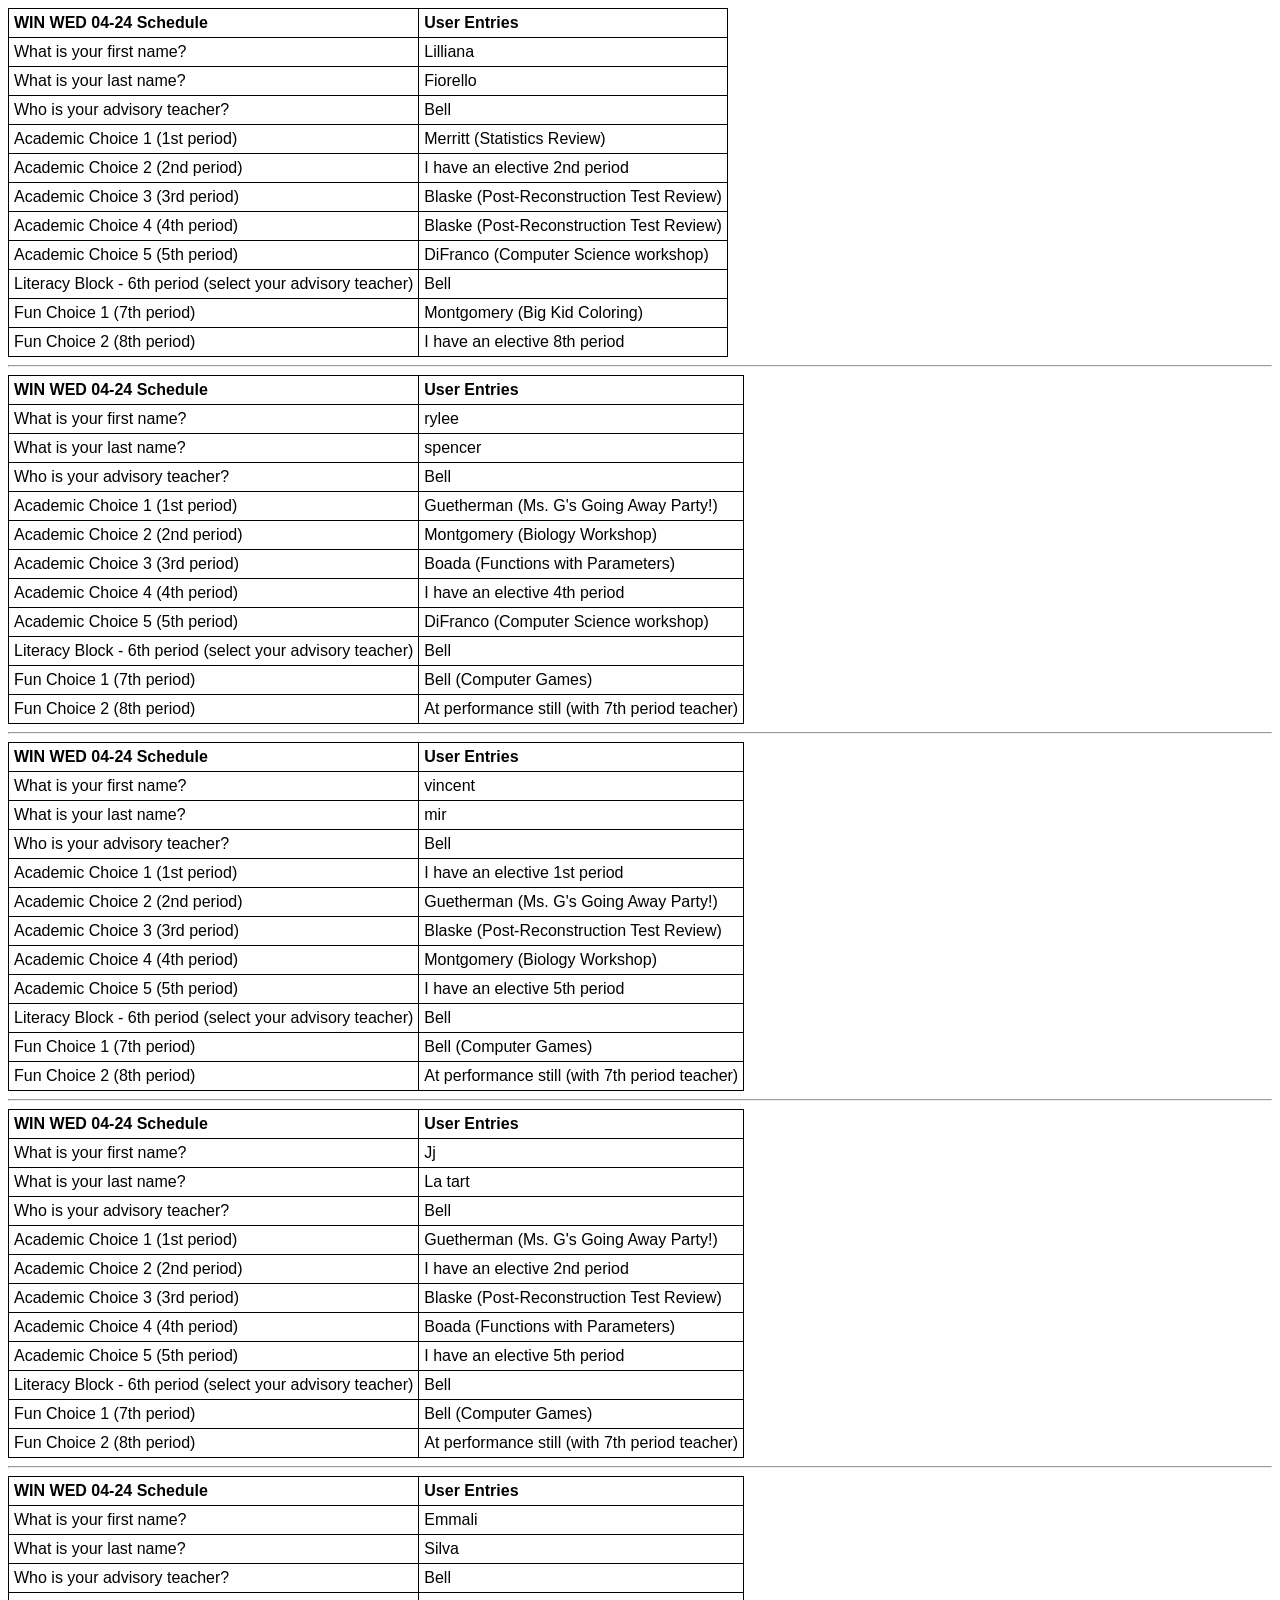
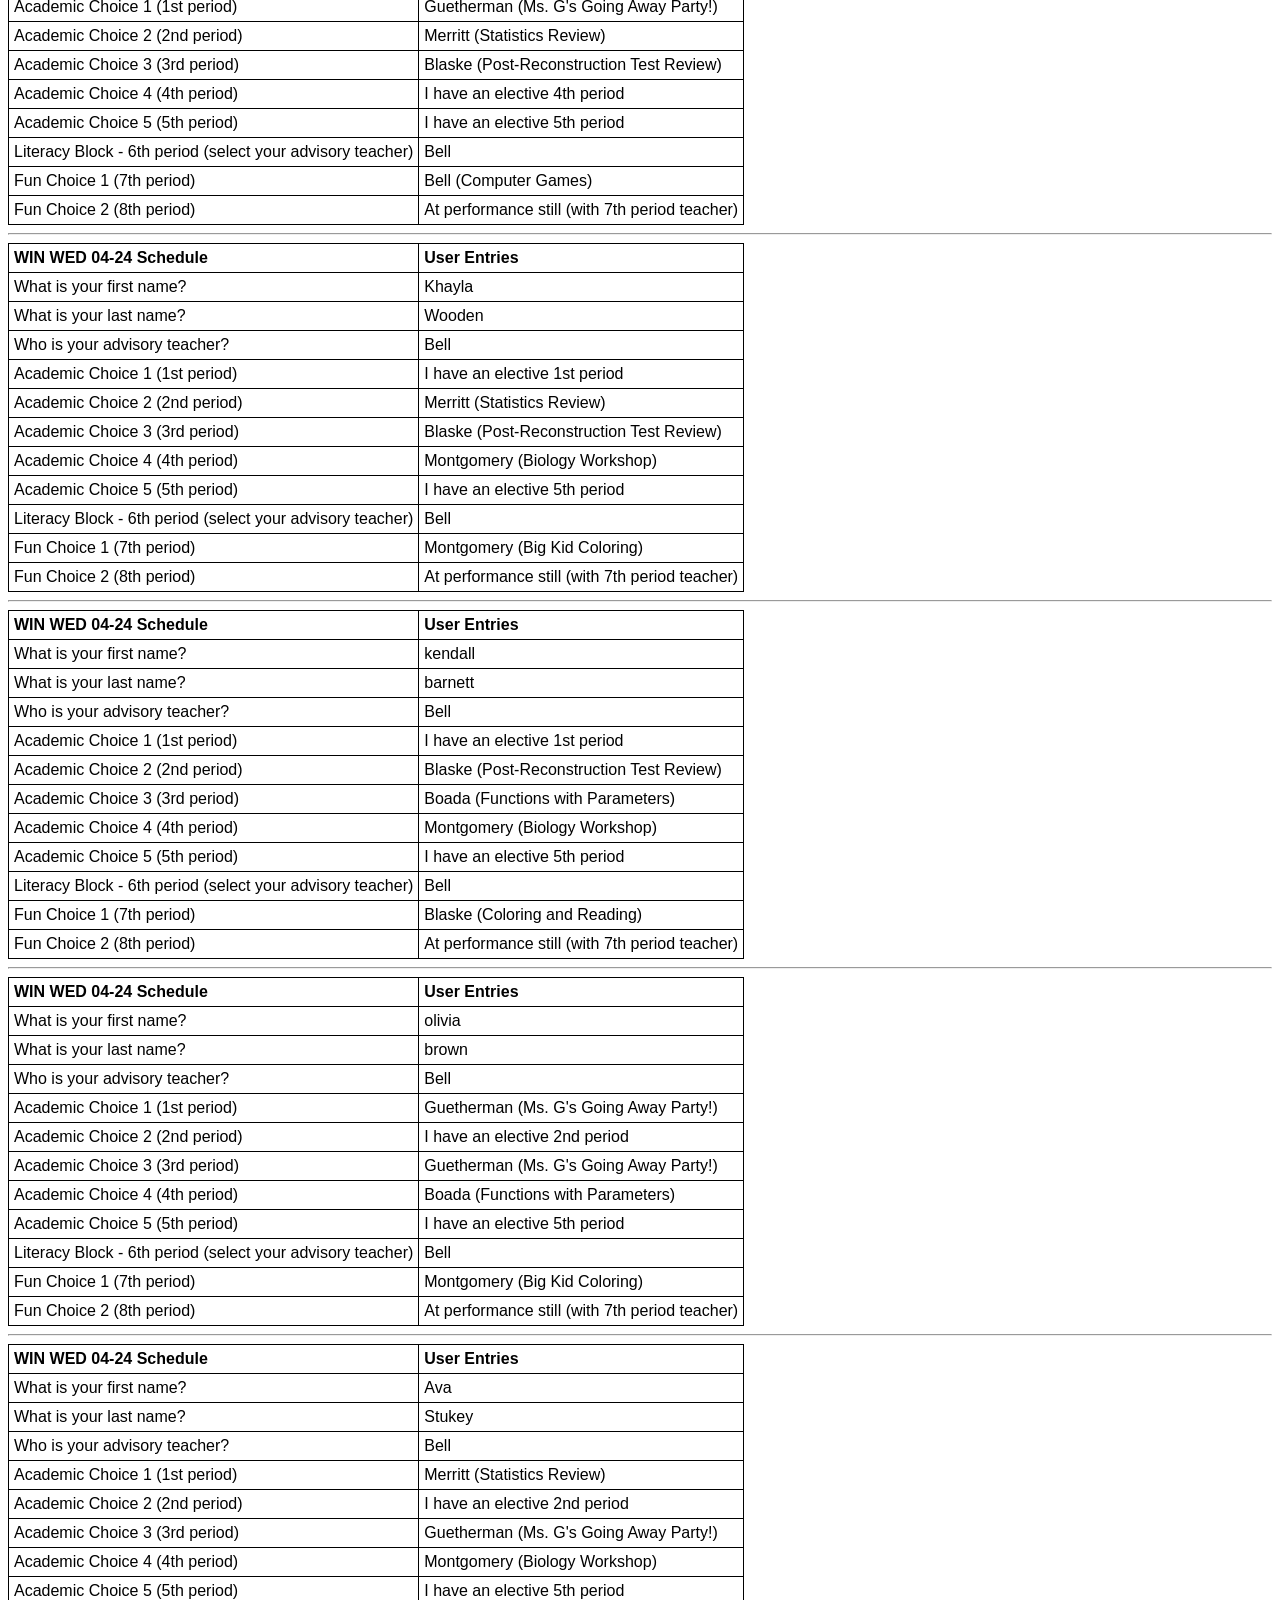
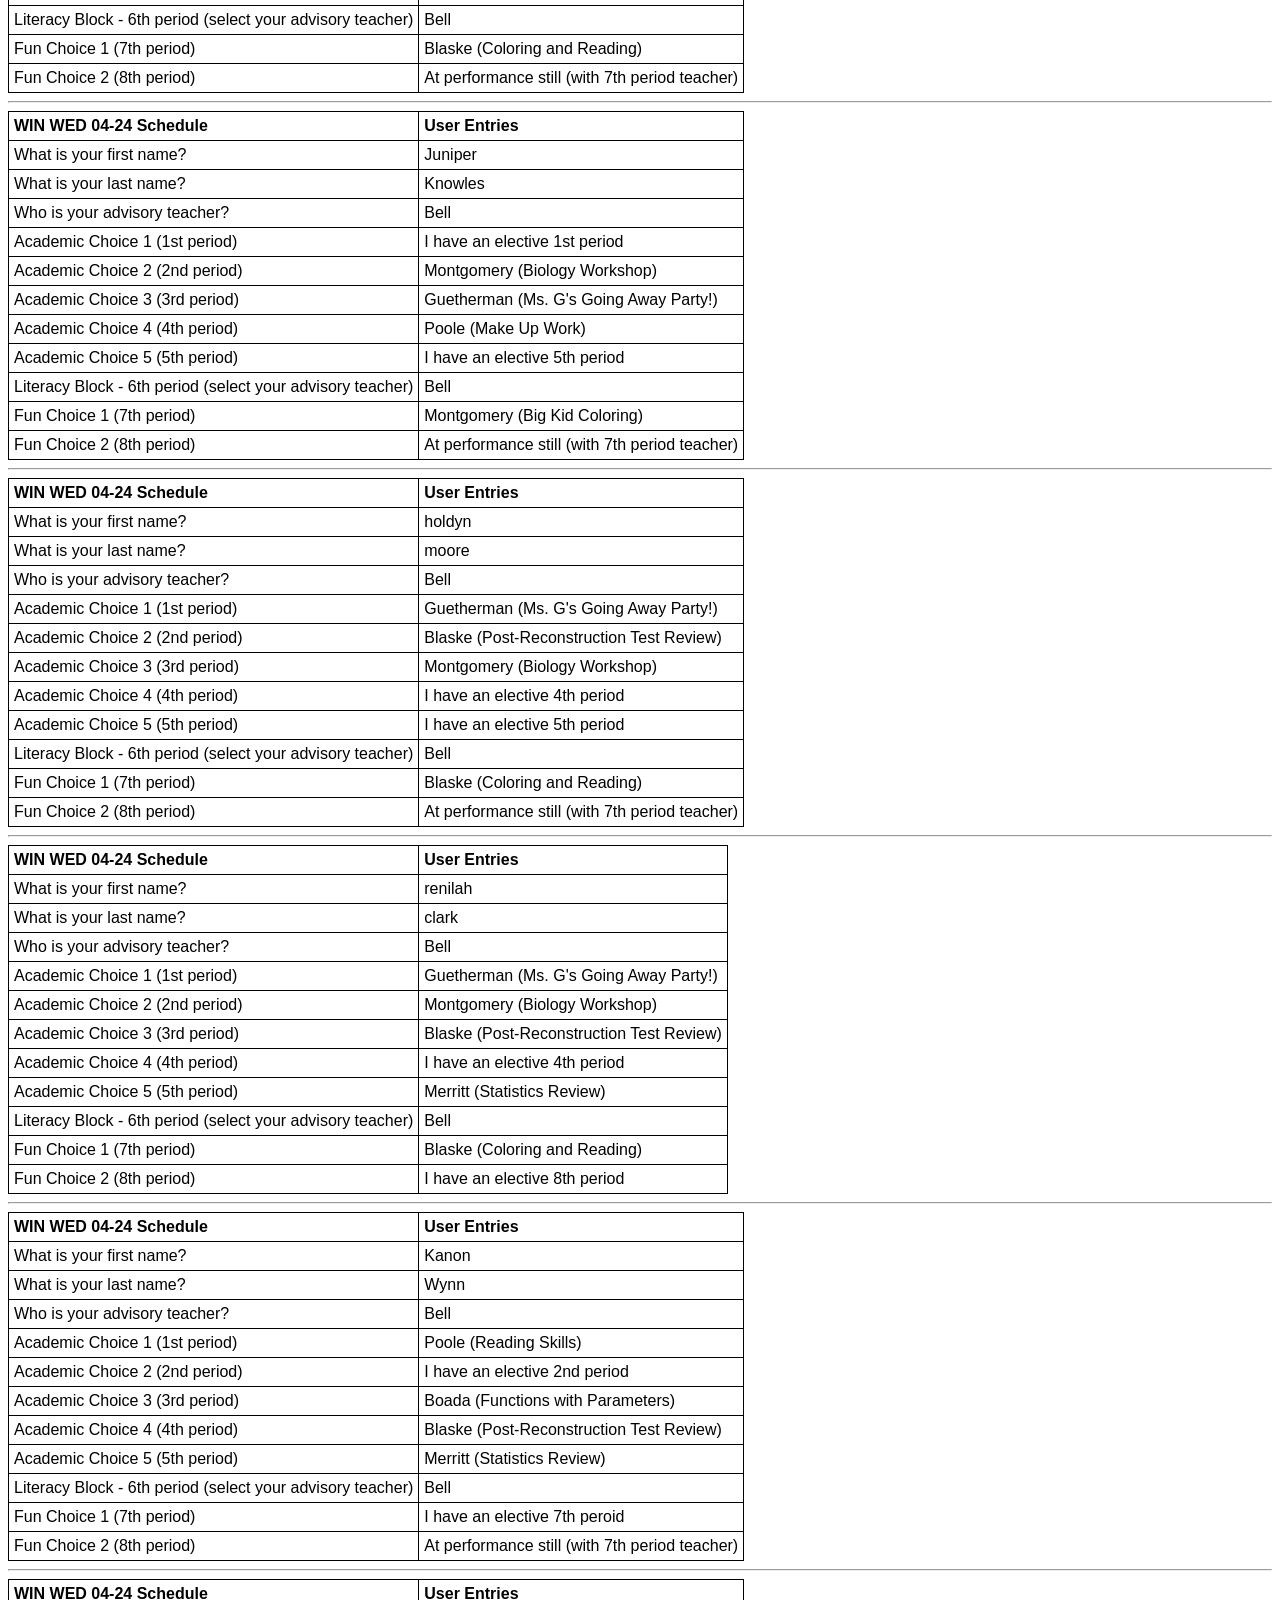
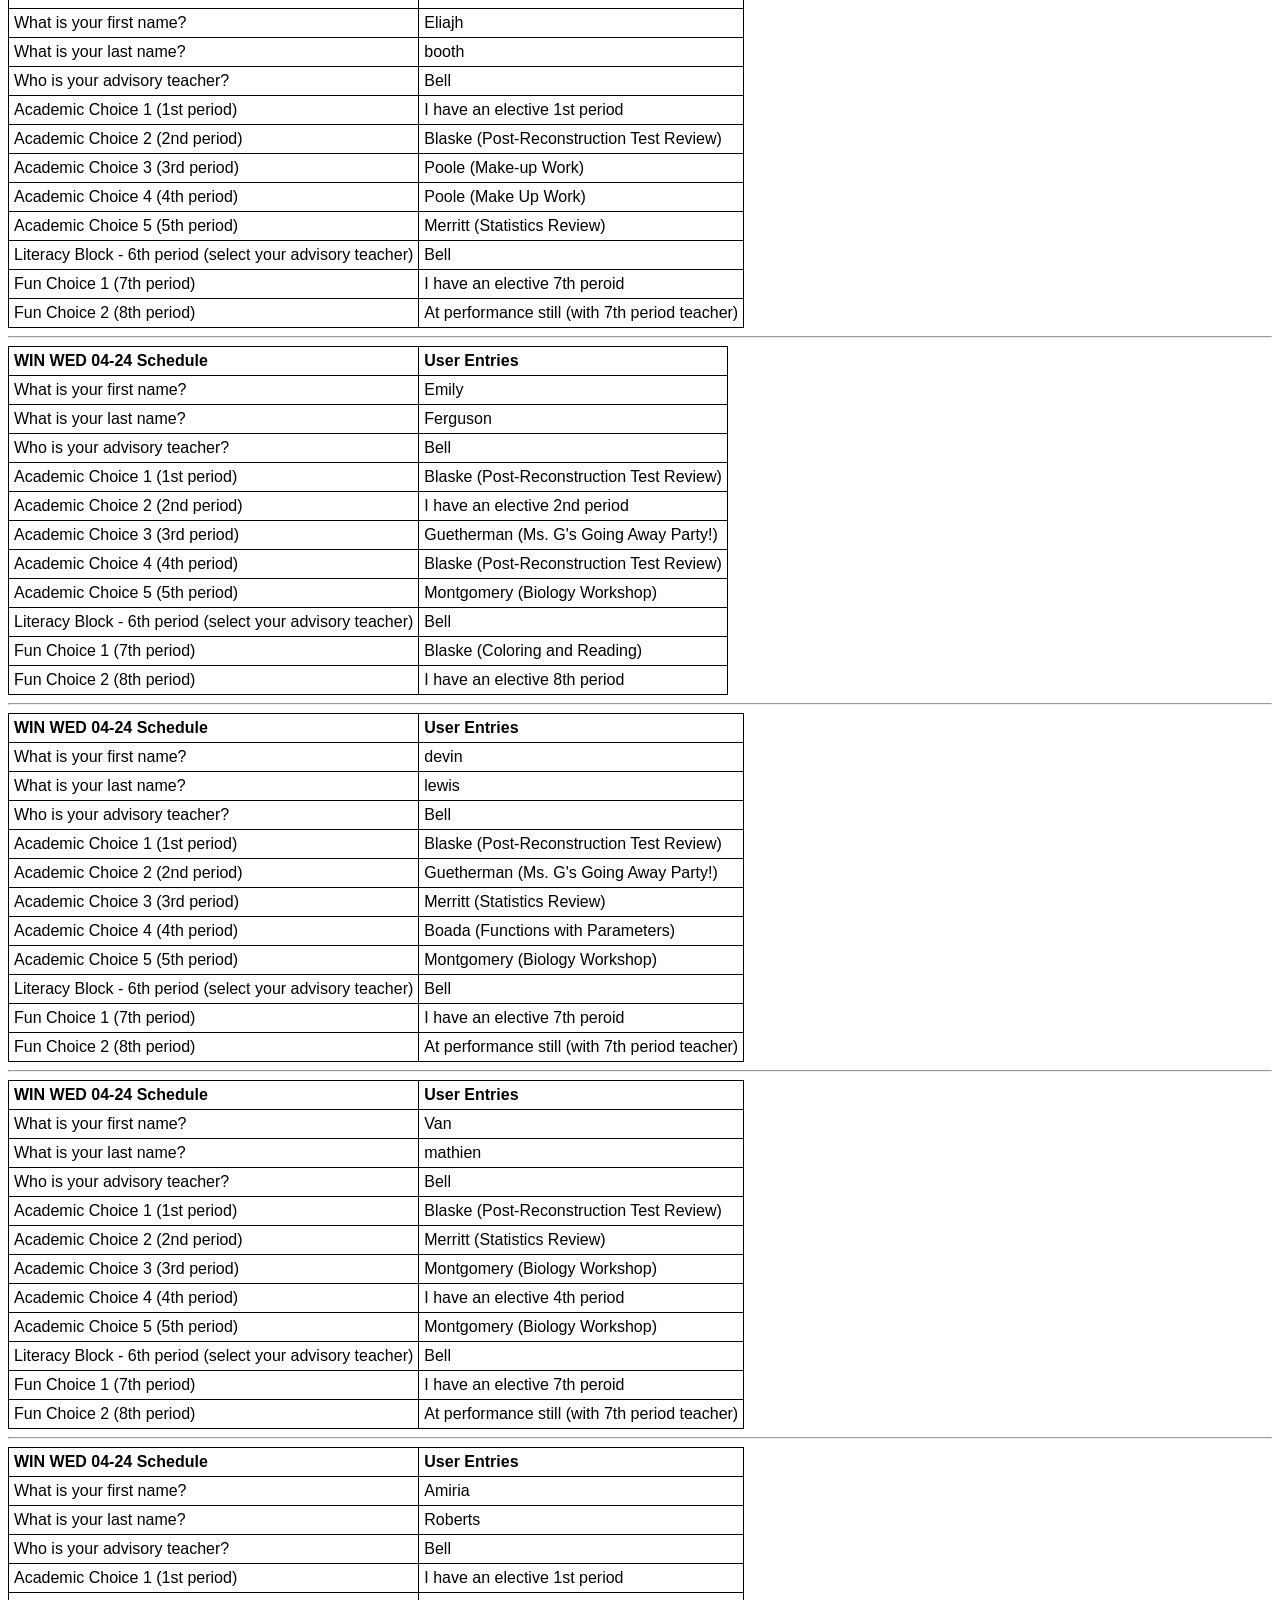
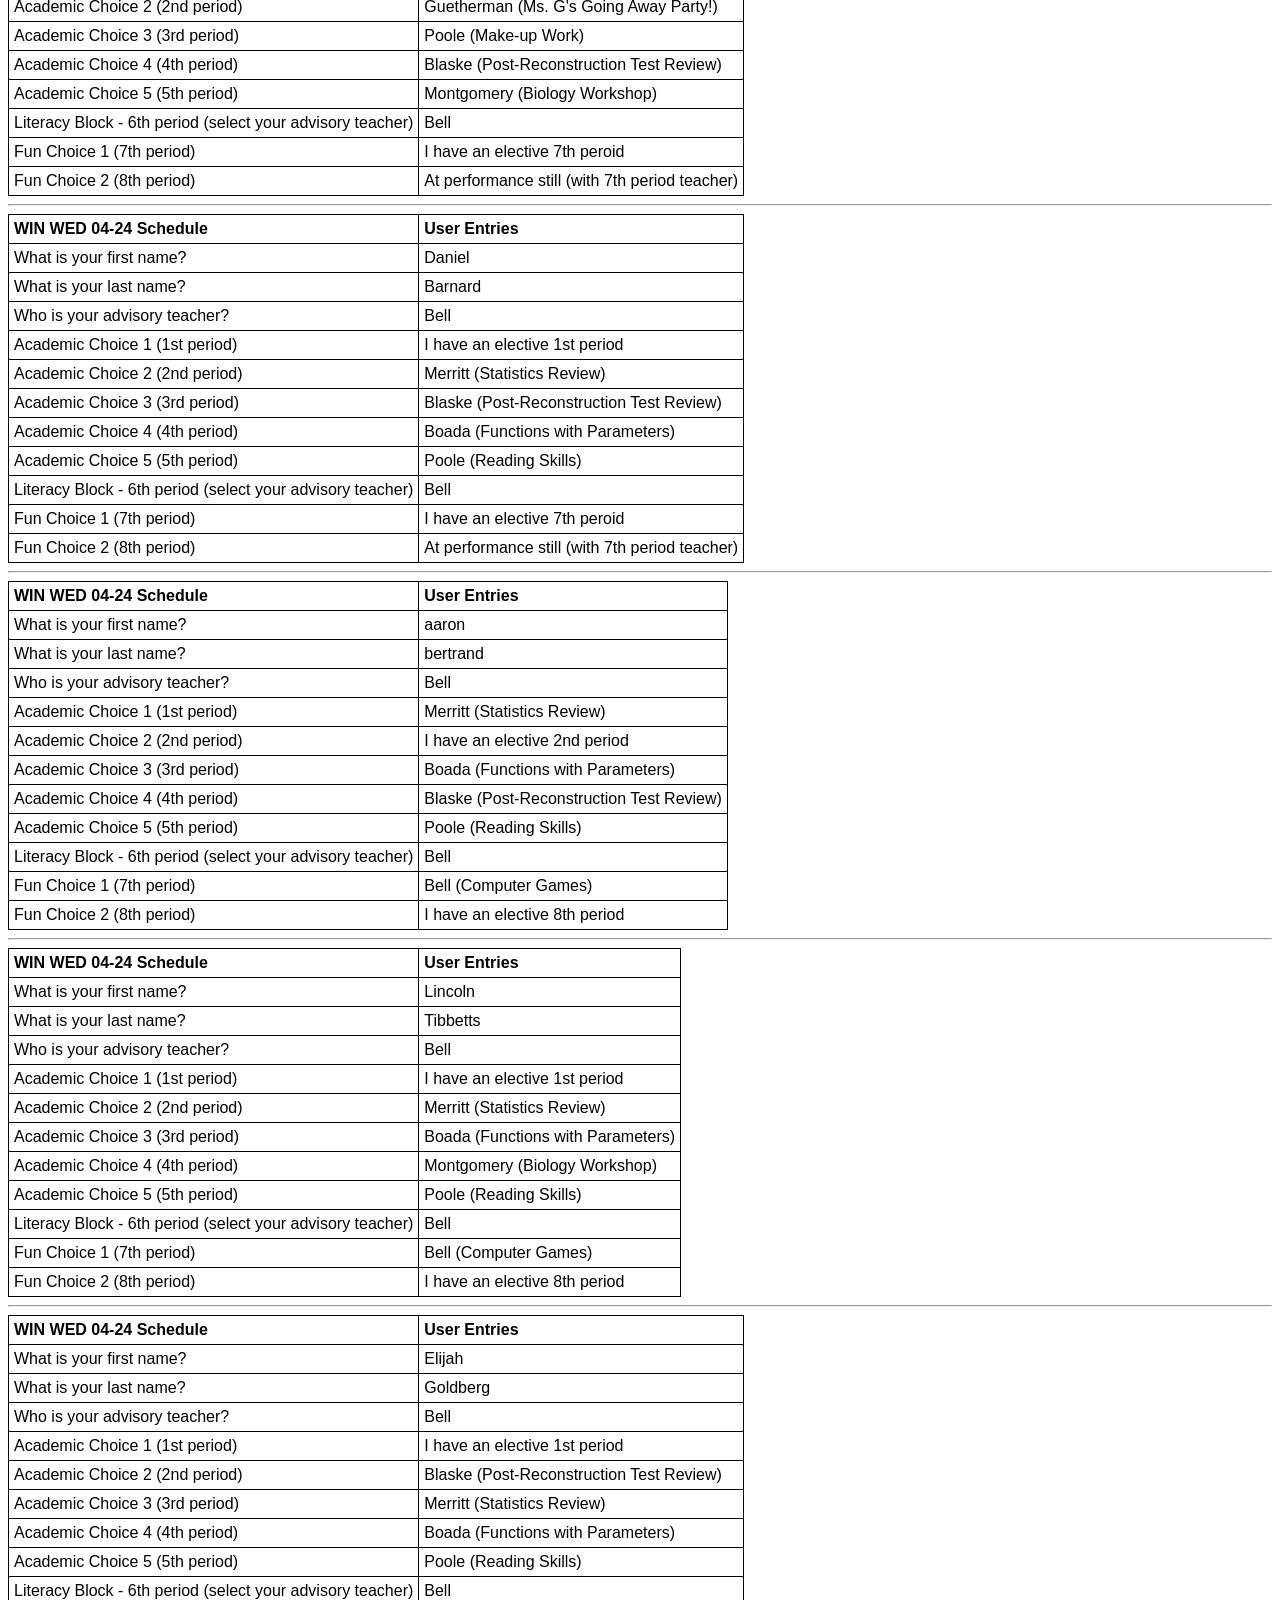
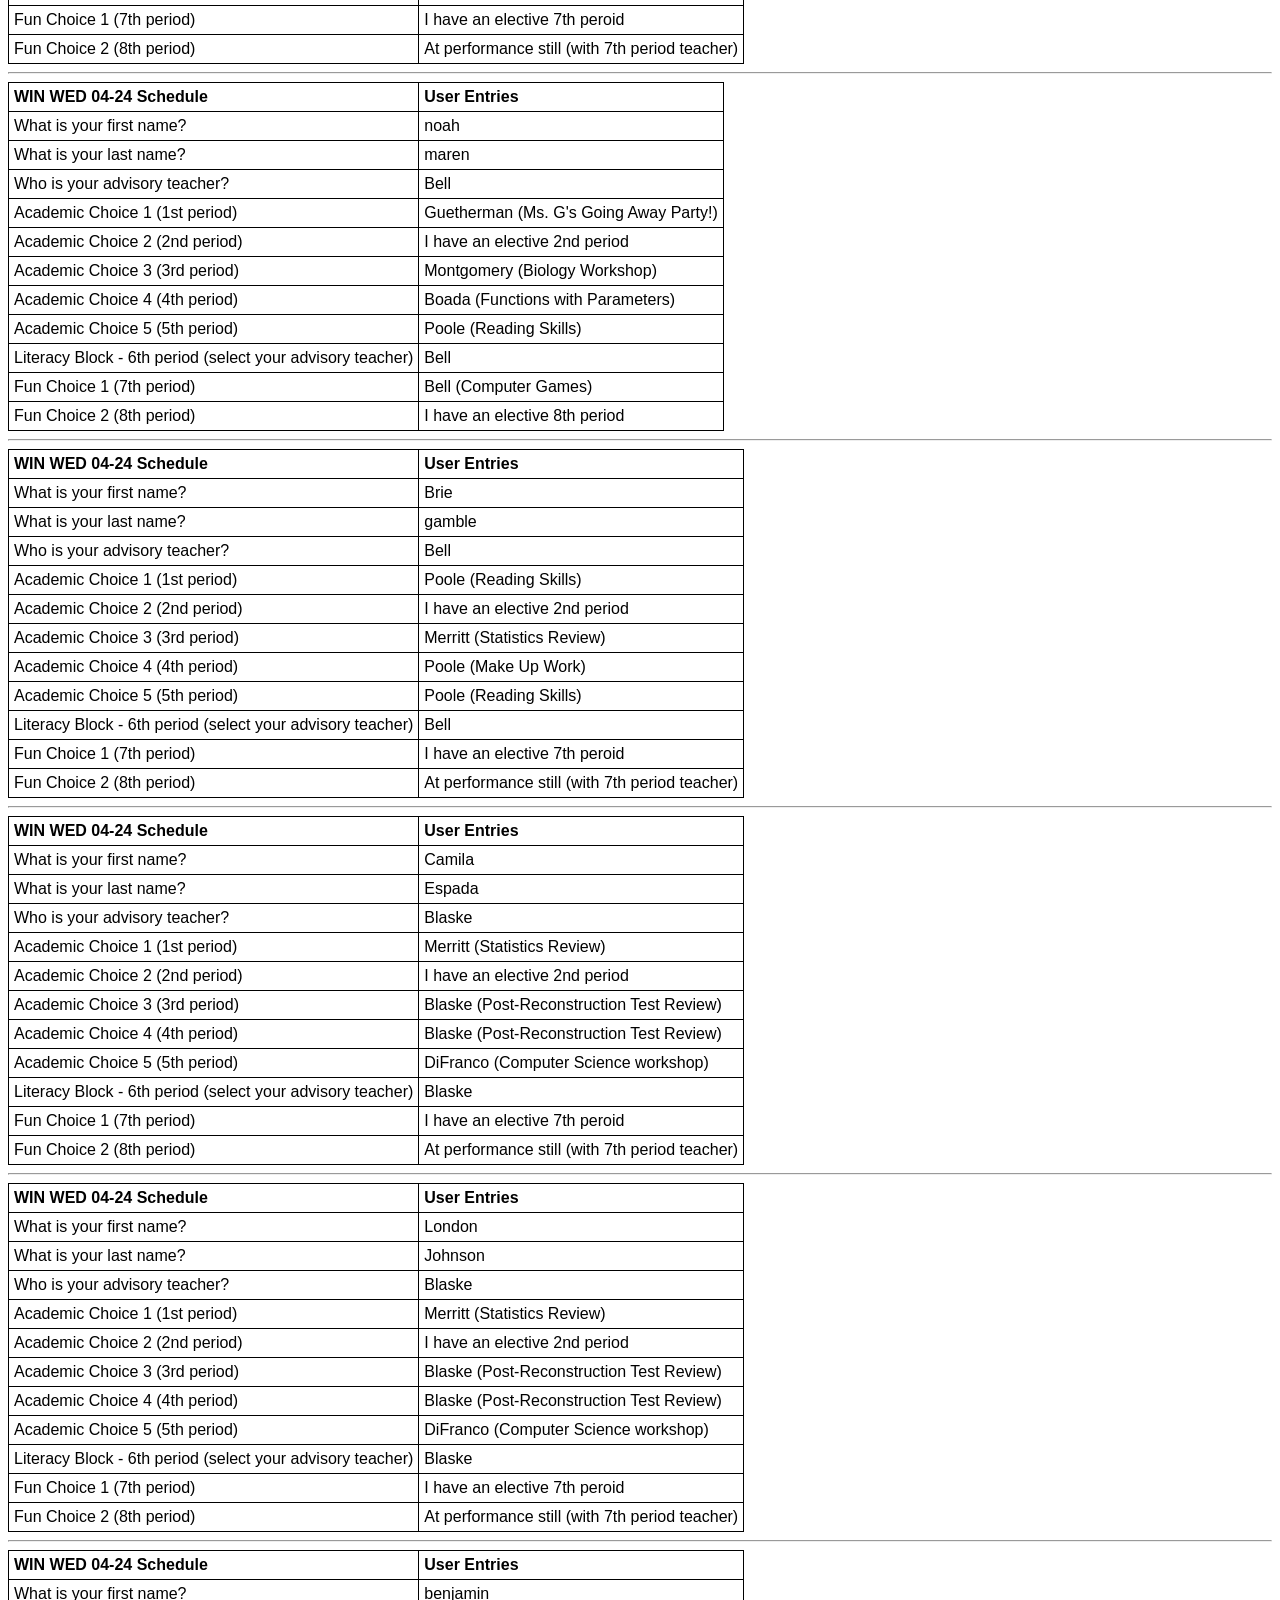
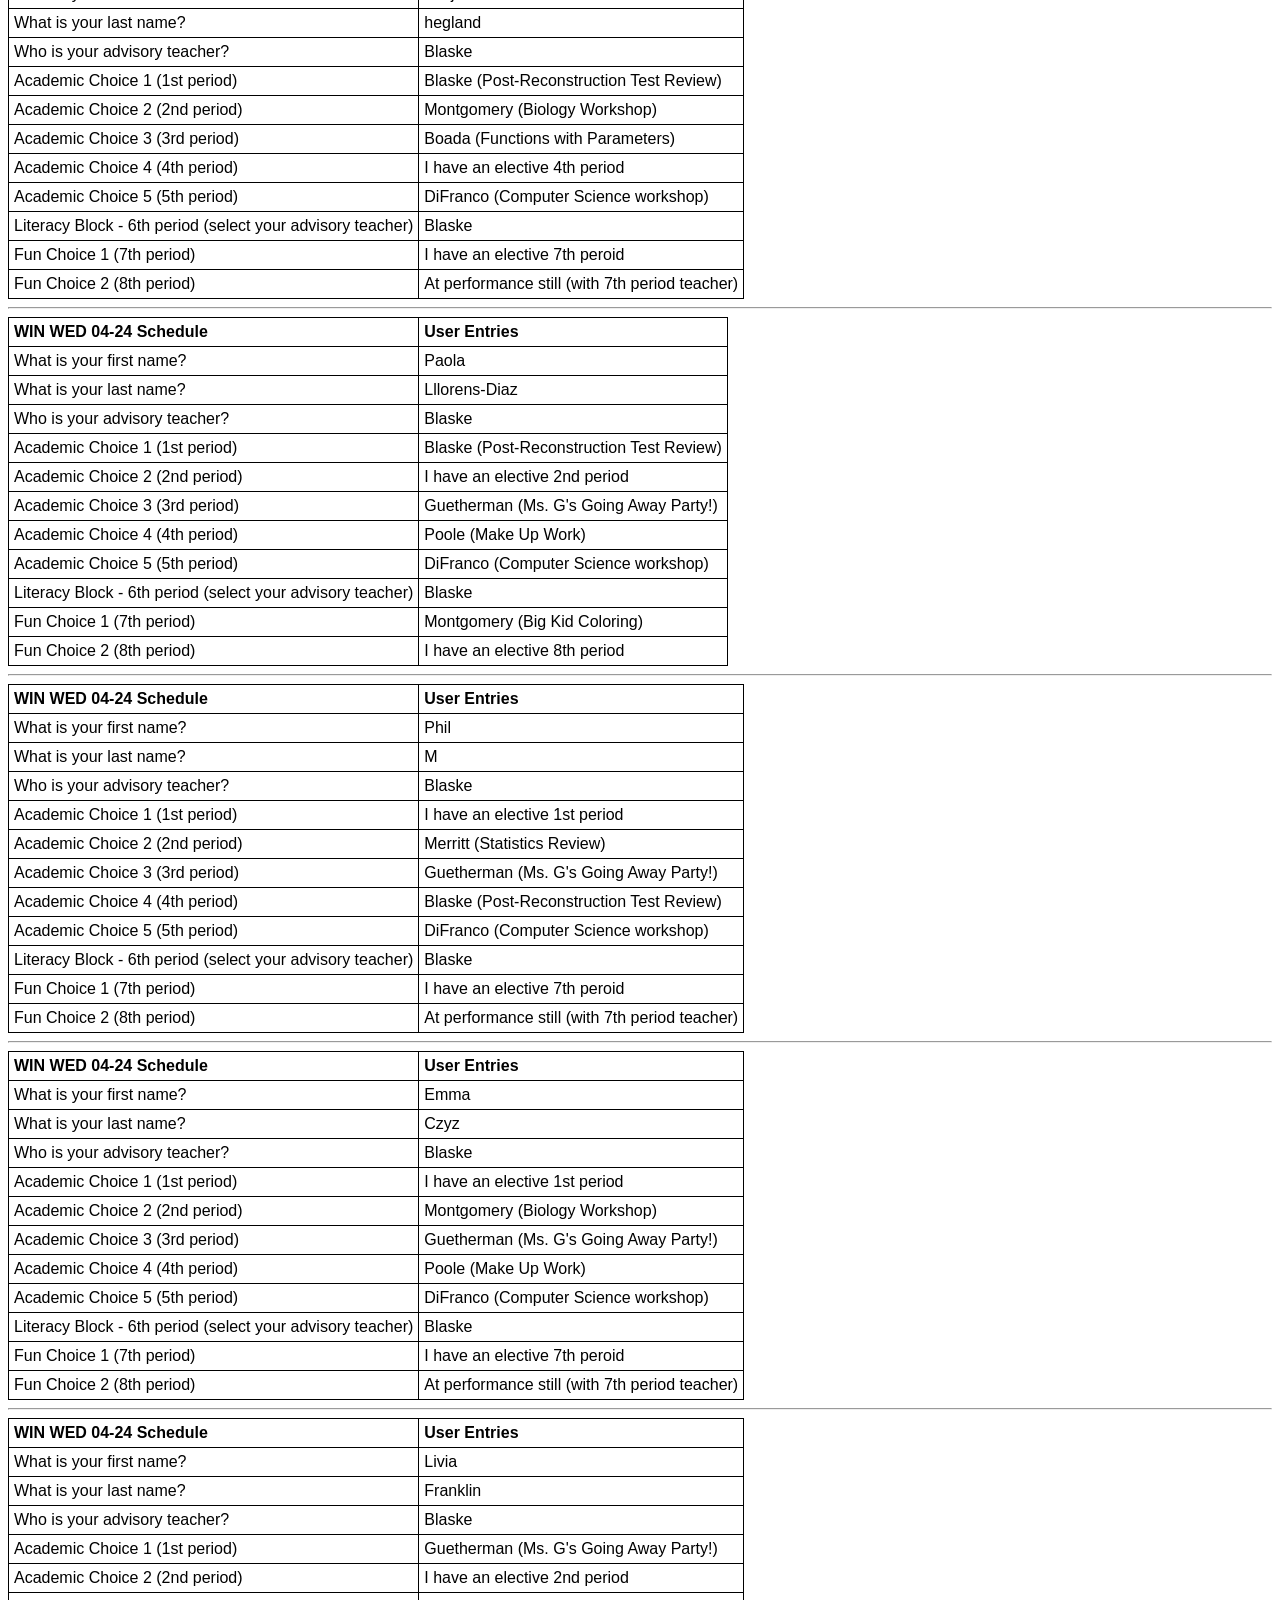
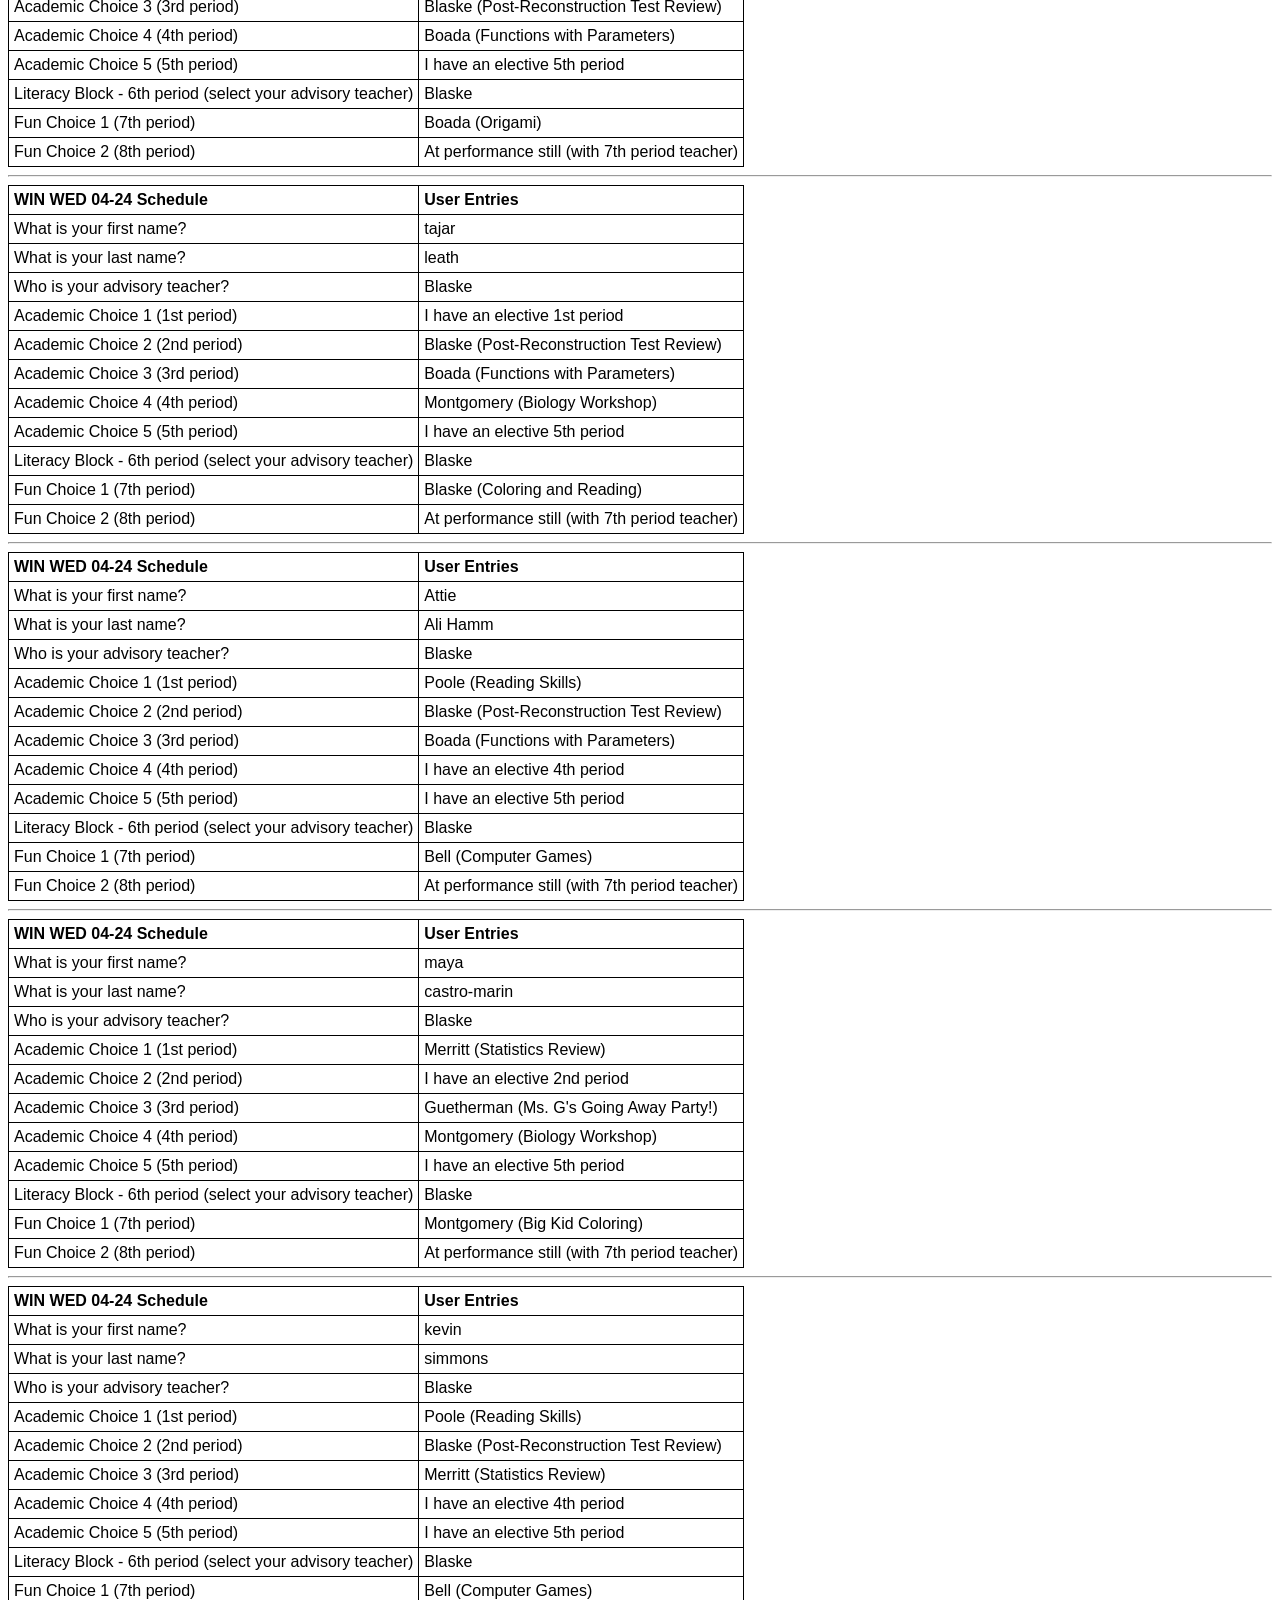
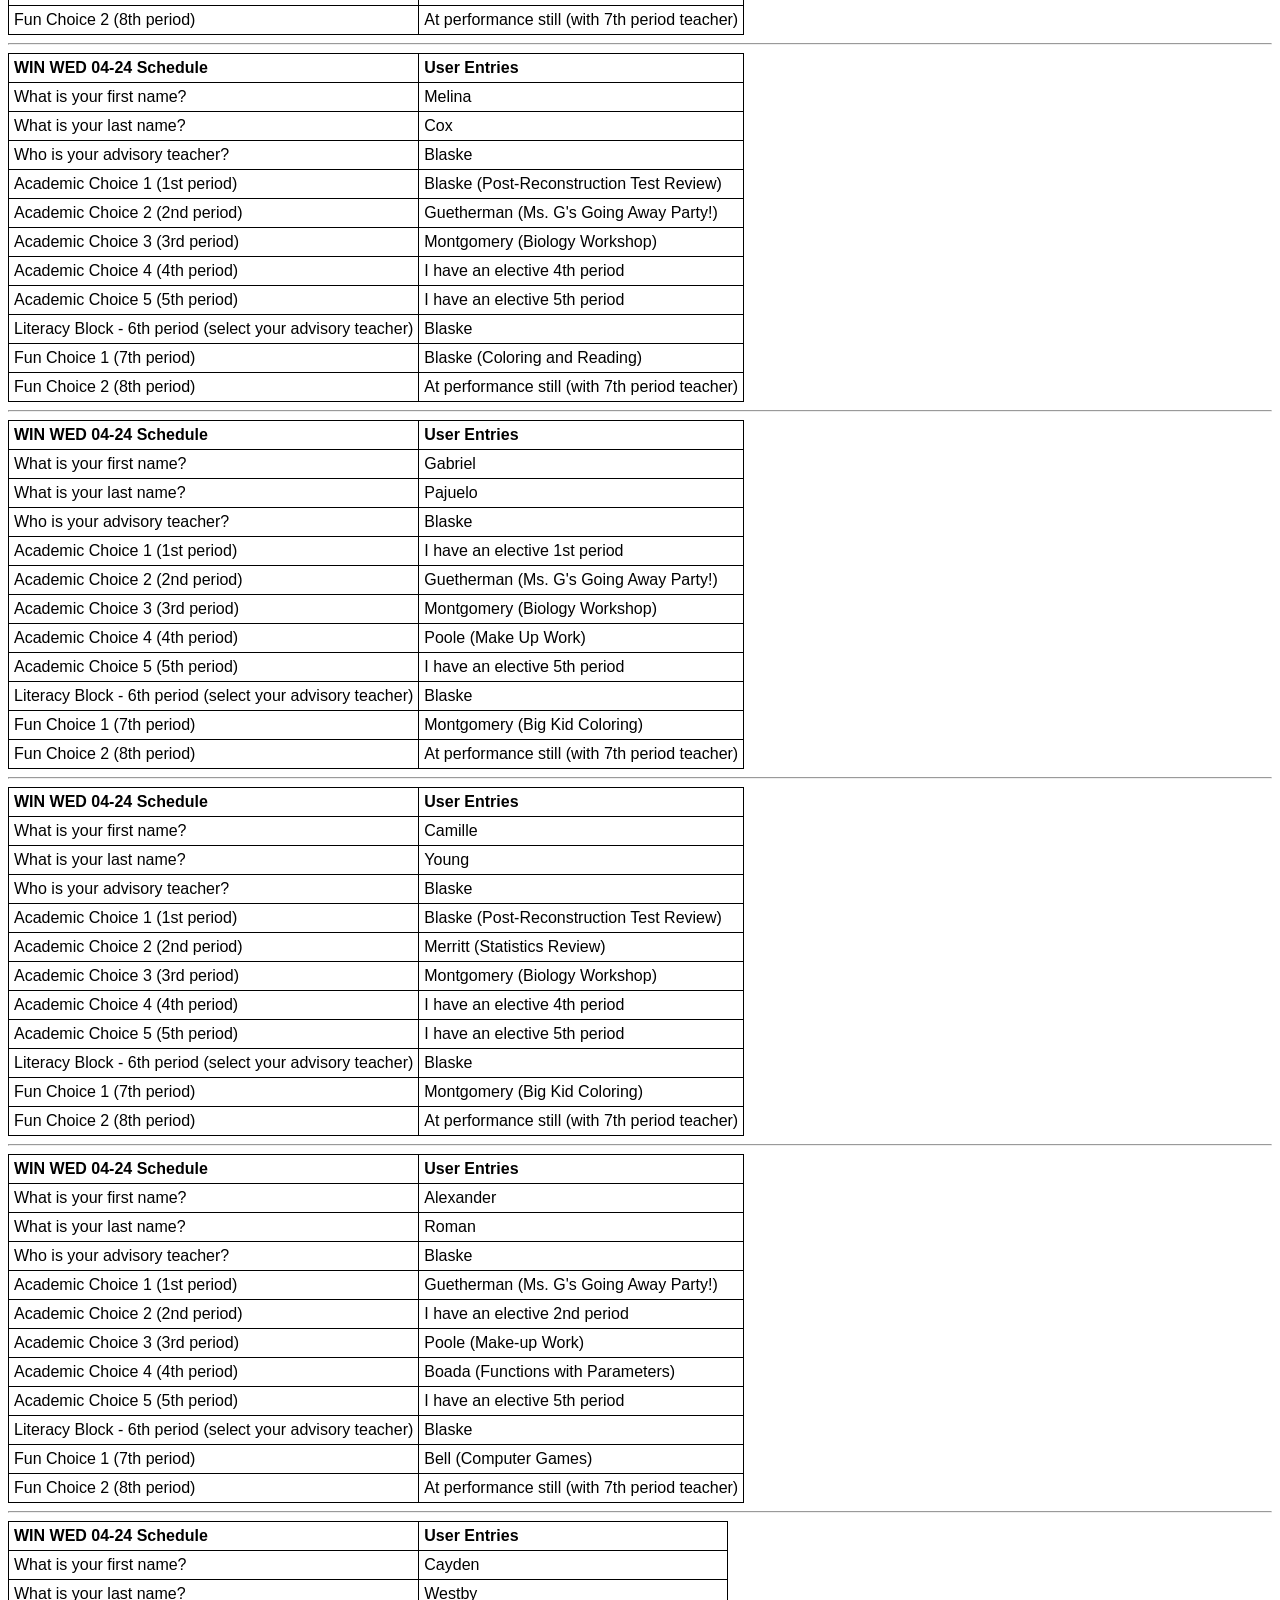
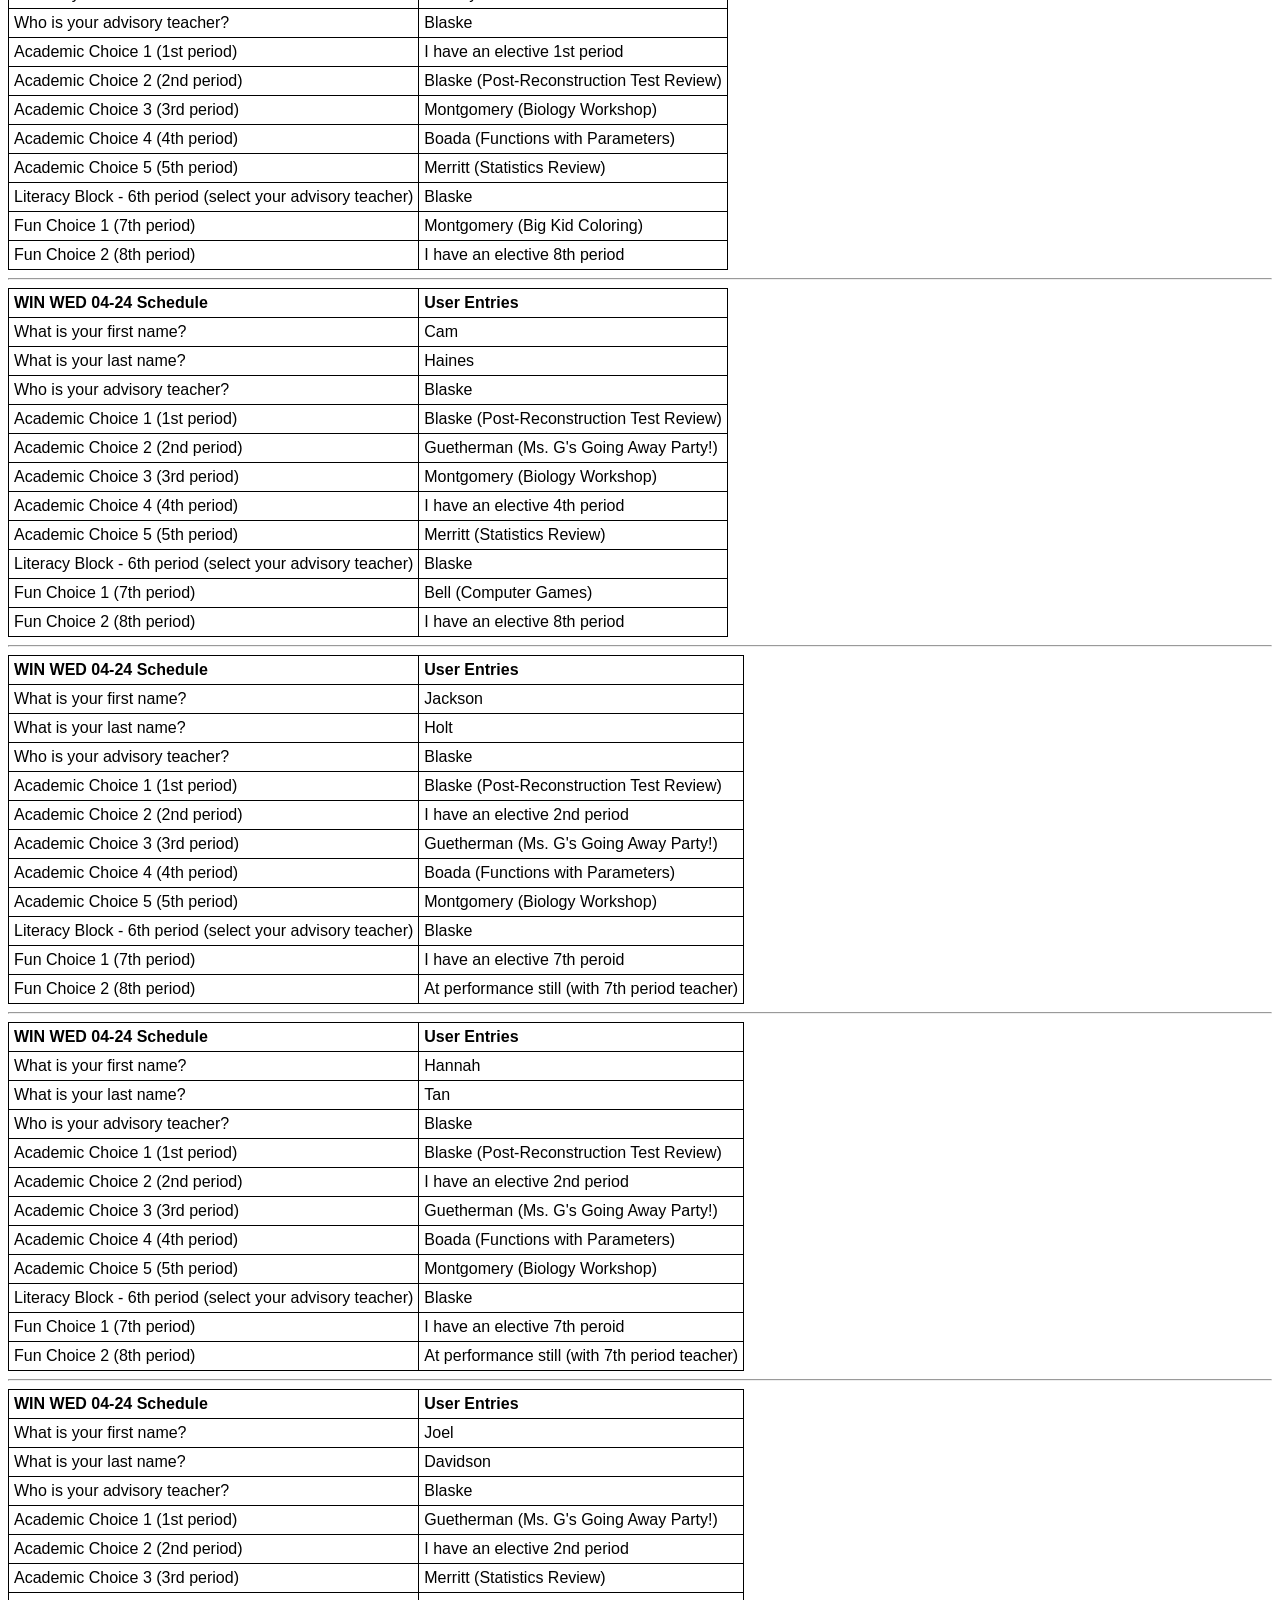
==== winWed.html @ 272db394 "4-24 update" ====
<!DOCTYPE html>
<html>
<head>
  <title>Table</title>
  <style>
    table {
      border-collapse: collapse;
      font-family: Arial, sans-serif;
      font-size: 12pt;
    }
    th, td {
      border: 1px solid black;
      padding: 5px;
      text-align: left;
    }
  </style>
</head>
<body>

  <table>
    <tr>
      <th>WIN WED 04-24 Schedule</th>
      <th>User Entries</th>
    </tr>
    <tr>
      <td>What is your first name?</td>
      <td>Lilliana</td>
    </tr>
    <tr>
      <td>What is your last name?</td>
      <td>Fiorello</td>
    </tr>
    <tr>
      <td>Who is your advisory teacher?</td>
      <td>Bell</td>
    </tr>
    <tr>
      <td>Academic Choice 1 (1st period)</td>
      <td>Merritt (Statistics Review)</td>
    </tr>
    <tr>
      <td>Academic Choice 2 (2nd period)</td>
      <td>I have an elective 2nd period</td>
    </tr>
    <tr>
      <td>Academic Choice 3 (3rd period)</td>
      <td>Blaske (Post-Reconstruction Test Review)</td>
    </tr>
    <tr>
      <td>Academic Choice 4 (4th period)</td>
      <td>Blaske (Post-Reconstruction Test Review)</td>
    </tr>
    <tr>
      <td>Academic Choice 5 (5th period)</td>
      <td>DiFranco (Computer Science workshop)</td>
    </tr>
    <tr>
      <td>Literacy Block - 6th period (select your advisory teacher)</td>
      <td>Bell</td>
    </tr>
    <tr>
      <td>Fun Choice 1 (7th period)</td>
      <td>Montgomery (Big Kid Coloring)</td>
    </tr>
    <tr>
      <td>Fun Choice 2 (8th period)</td>
      <td>I have an elective 8th period</td>
    </tr>
  </table>


<hr>


  <table>
    <tr>
      <th>WIN WED 04-24 Schedule</th>
      <th>User Entries</th>
    </tr>
    <tr>
      <td>What is your first name?</td>
      <td>rylee</td>
    </tr>
    <tr>
      <td>What is your last name?</td>
      <td>spencer</td>
    </tr>
    <tr>
      <td>Who is your advisory teacher?</td>
      <td>Bell</td>
    </tr>
    <tr>
      <td>Academic Choice 1 (1st period)</td>
      <td>Guetherman (Ms. G's Going Away Party!)</td>
    </tr>
    <tr>
      <td>Academic Choice 2 (2nd period)</td>
      <td>Montgomery (Biology Workshop)</td>
    </tr>
    <tr>
      <td>Academic Choice 3 (3rd period)</td>
      <td>Boada (Functions with Parameters)</td>
    </tr>
    <tr>
      <td>Academic Choice 4 (4th period)</td>
      <td>I have an elective 4th period</td>
    </tr>
    <tr>
      <td>Academic Choice 5 (5th period)</td>
      <td>DiFranco (Computer Science workshop)</td>
    </tr>
    <tr>
      <td>Literacy Block - 6th period (select your advisory teacher)</td>
      <td>Bell</td>
    </tr>
    <tr>
      <td>Fun Choice 1 (7th period)</td>
      <td>Bell (Computer Games)</td>
    </tr>
    <tr>
      <td>Fun Choice 2 (8th period)</td>
      <td>At performance still (with 7th period teacher)</td>
    </tr>
  </table>


<hr>


  <table>
    <tr>
      <th>WIN WED 04-24 Schedule</th>
      <th>User Entries</th>
    </tr>
    <tr>
      <td>What is your first name?</td>
      <td>vincent</td>
    </tr>
    <tr>
      <td>What is your last name?</td>
      <td>mir</td>
    </tr>
    <tr>
      <td>Who is your advisory teacher?</td>
      <td>Bell</td>
    </tr>
    <tr>
      <td>Academic Choice 1 (1st period)</td>
      <td>I have an elective 1st period</td>
    </tr>
    <tr>
      <td>Academic Choice 2 (2nd period)</td>
      <td>Guetherman (Ms. G's Going Away Party!)</td>
    </tr>
    <tr>
      <td>Academic Choice 3 (3rd period)</td>
      <td>Blaske (Post-Reconstruction Test Review)</td>
    </tr>
    <tr>
      <td>Academic Choice 4 (4th period)</td>
      <td>Montgomery (Biology Workshop)</td>
    </tr>
    <tr>
      <td>Academic Choice 5 (5th period)</td>
      <td>I have an elective 5th period</td>
    </tr>
    <tr>
      <td>Literacy Block - 6th period (select your advisory teacher)</td>
      <td>Bell</td>
    </tr>
    <tr>
      <td>Fun Choice 1 (7th period)</td>
      <td>Bell (Computer Games)</td>
    </tr>
    <tr>
      <td>Fun Choice 2 (8th period)</td>
      <td>At performance still (with 7th period teacher)</td>
    </tr>
  </table>


<hr>


  <table>
    <tr>
      <th>WIN WED 04-24 Schedule</th>
      <th>User Entries</th>
    </tr>
    <tr>
      <td>What is your first name?</td>
      <td>Jj</td>
    </tr>
    <tr>
      <td>What is your last name?</td>
      <td>La tart</td>
    </tr>
    <tr>
      <td>Who is your advisory teacher?</td>
      <td>Bell</td>
    </tr>
    <tr>
      <td>Academic Choice 1 (1st period)</td>
      <td>Guetherman (Ms. G's Going Away Party!)</td>
    </tr>
    <tr>
      <td>Academic Choice 2 (2nd period)</td>
      <td>I have an elective 2nd period</td>
    </tr>
    <tr>
      <td>Academic Choice 3 (3rd period)</td>
      <td>Blaske (Post-Reconstruction Test Review)</td>
    </tr>
    <tr>
      <td>Academic Choice 4 (4th period)</td>
      <td>Boada (Functions with Parameters)</td>
    </tr>
    <tr>
      <td>Academic Choice 5 (5th period)</td>
      <td>I have an elective 5th period</td>
    </tr>
    <tr>
      <td>Literacy Block - 6th period (select your advisory teacher)</td>
      <td>Bell</td>
    </tr>
    <tr>
      <td>Fun Choice 1 (7th period)</td>
      <td>Bell (Computer Games)</td>
    </tr>
    <tr>
      <td>Fun Choice 2 (8th period)</td>
      <td>At performance still (with 7th period teacher)</td>
    </tr>
  </table>


<hr>


  <table>
    <tr>
      <th>WIN WED 04-24 Schedule</th>
      <th>User Entries</th>
    </tr>
    <tr>
      <td>What is your first name?</td>
      <td>Emmali</td>
    </tr>
    <tr>
      <td>What is your last name?</td>
      <td>Silva</td>
    </tr>
    <tr>
      <td>Who is your advisory teacher?</td>
      <td>Bell</td>
    </tr>
    <tr>
      <td>Academic Choice 1 (1st period)</td>
      <td>Guetherman (Ms. G's Going Away Party!)</td>
    </tr>
    <tr>
      <td>Academic Choice 2 (2nd period)</td>
      <td>Merritt (Statistics Review)</td>
    </tr>
    <tr>
      <td>Academic Choice 3 (3rd period)</td>
      <td>Blaske (Post-Reconstruction Test Review)</td>
    </tr>
    <tr>
      <td>Academic Choice 4 (4th period)</td>
      <td>I have an elective 4th period</td>
    </tr>
    <tr>
      <td>Academic Choice 5 (5th period)</td>
      <td>I have an elective 5th period</td>
    </tr>
    <tr>
      <td>Literacy Block - 6th period (select your advisory teacher)</td>
      <td>Bell</td>
    </tr>
    <tr>
      <td>Fun Choice 1 (7th period)</td>
      <td>Bell (Computer Games)</td>
    </tr>
    <tr>
      <td>Fun Choice 2 (8th period)</td>
      <td>At performance still (with 7th period teacher)</td>
    </tr>
  </table>


<hr>


  <table>
    <tr>
      <th>WIN WED 04-24 Schedule</th>
      <th>User Entries</th>
    </tr>
    <tr>
      <td>What is your first name?</td>
      <td>Khayla</td>
    </tr>
    <tr>
      <td>What is your last name?</td>
      <td>Wooden</td>
    </tr>
    <tr>
      <td>Who is your advisory teacher?</td>
      <td>Bell</td>
    </tr>
    <tr>
      <td>Academic Choice 1 (1st period)</td>
      <td>I have an elective 1st period</td>
    </tr>
    <tr>
      <td>Academic Choice 2 (2nd period)</td>
      <td>Merritt (Statistics Review)</td>
    </tr>
    <tr>
      <td>Academic Choice 3 (3rd period)</td>
      <td>Blaske (Post-Reconstruction Test Review)</td>
    </tr>
    <tr>
      <td>Academic Choice 4 (4th period)</td>
      <td>Montgomery (Biology Workshop)</td>
    </tr>
    <tr>
      <td>Academic Choice 5 (5th period)</td>
      <td>I have an elective 5th period</td>
    </tr>
    <tr>
      <td>Literacy Block - 6th period (select your advisory teacher)</td>
      <td>Bell</td>
    </tr>
    <tr>
      <td>Fun Choice 1 (7th period)</td>
      <td>Montgomery (Big Kid Coloring)</td>
    </tr>
    <tr>
      <td>Fun Choice 2 (8th period)</td>
      <td>At performance still (with 7th period teacher)</td>
    </tr>
  </table>


<hr>


  <table>
    <tr>
      <th>WIN WED 04-24 Schedule</th>
      <th>User Entries</th>
    </tr>
    <tr>
      <td>What is your first name?</td>
      <td>kendall</td>
    </tr>
    <tr>
      <td>What is your last name?</td>
      <td>barnett</td>
    </tr>
    <tr>
      <td>Who is your advisory teacher?</td>
      <td>Bell</td>
    </tr>
    <tr>
      <td>Academic Choice 1 (1st period)</td>
      <td>I have an elective 1st period</td>
    </tr>
    <tr>
      <td>Academic Choice 2 (2nd period)</td>
      <td>Blaske (Post-Reconstruction Test Review)</td>
    </tr>
    <tr>
      <td>Academic Choice 3 (3rd period)</td>
      <td>Boada (Functions with Parameters)</td>
    </tr>
    <tr>
      <td>Academic Choice 4 (4th period)</td>
      <td>Montgomery (Biology Workshop)</td>
    </tr>
    <tr>
      <td>Academic Choice 5 (5th period)</td>
      <td>I have an elective 5th period</td>
    </tr>
    <tr>
      <td>Literacy Block - 6th period (select your advisory teacher)</td>
      <td>Bell</td>
    </tr>
    <tr>
      <td>Fun Choice 1 (7th period)</td>
      <td>Blaske (Coloring and Reading)</td>
    </tr>
    <tr>
      <td>Fun Choice 2 (8th period)</td>
      <td>At performance still (with 7th period teacher)</td>
    </tr>
  </table>


<hr>


  <table>
    <tr>
      <th>WIN WED 04-24 Schedule</th>
      <th>User Entries</th>
    </tr>
    <tr>
      <td>What is your first name?</td>
      <td>olivia</td>
    </tr>
    <tr>
      <td>What is your last name?</td>
      <td>brown</td>
    </tr>
    <tr>
      <td>Who is your advisory teacher?</td>
      <td>Bell</td>
    </tr>
    <tr>
      <td>Academic Choice 1 (1st period)</td>
      <td>Guetherman (Ms. G's Going Away Party!)</td>
    </tr>
    <tr>
      <td>Academic Choice 2 (2nd period)</td>
      <td>I have an elective 2nd period</td>
    </tr>
    <tr>
      <td>Academic Choice 3 (3rd period)</td>
      <td>Guetherman (Ms. G's Going Away Party!)</td>
    </tr>
    <tr>
      <td>Academic Choice 4 (4th period)</td>
      <td>Boada (Functions with Parameters)</td>
    </tr>
    <tr>
      <td>Academic Choice 5 (5th period)</td>
      <td>I have an elective 5th period</td>
    </tr>
    <tr>
      <td>Literacy Block - 6th period (select your advisory teacher)</td>
      <td>Bell</td>
    </tr>
    <tr>
      <td>Fun Choice 1 (7th period)</td>
      <td>Montgomery (Big Kid Coloring)</td>
    </tr>
    <tr>
      <td>Fun Choice 2 (8th period)</td>
      <td>At performance still (with 7th period teacher)</td>
    </tr>
  </table>


<hr>


  <table>
    <tr>
      <th>WIN WED 04-24 Schedule</th>
      <th>User Entries</th>
    </tr>
    <tr>
      <td>What is your first name?</td>
      <td>Ava</td>
    </tr>
    <tr>
      <td>What is your last name?</td>
      <td>Stukey</td>
    </tr>
    <tr>
      <td>Who is your advisory teacher?</td>
      <td>Bell</td>
    </tr>
    <tr>
      <td>Academic Choice 1 (1st period)</td>
      <td>Merritt (Statistics Review)</td>
    </tr>
    <tr>
      <td>Academic Choice 2 (2nd period)</td>
      <td>I have an elective 2nd period</td>
    </tr>
    <tr>
      <td>Academic Choice 3 (3rd period)</td>
      <td>Guetherman (Ms. G's Going Away Party!)</td>
    </tr>
    <tr>
      <td>Academic Choice 4 (4th period)</td>
      <td>Montgomery (Biology Workshop)</td>
    </tr>
    <tr>
      <td>Academic Choice 5 (5th period)</td>
      <td>I have an elective 5th period</td>
    </tr>
    <tr>
      <td>Literacy Block - 6th period (select your advisory teacher)</td>
      <td>Bell</td>
    </tr>
    <tr>
      <td>Fun Choice 1 (7th period)</td>
      <td>Blaske (Coloring and Reading)</td>
    </tr>
    <tr>
      <td>Fun Choice 2 (8th period)</td>
      <td>At performance still (with 7th period teacher)</td>
    </tr>
  </table>


<hr>


  <table>
    <tr>
      <th>WIN WED 04-24 Schedule</th>
      <th>User Entries</th>
    </tr>
    <tr>
      <td>What is your first name?</td>
      <td>Juniper</td>
    </tr>
    <tr>
      <td>What is your last name?</td>
      <td>Knowles</td>
    </tr>
    <tr>
      <td>Who is your advisory teacher?</td>
      <td>Bell</td>
    </tr>
    <tr>
      <td>Academic Choice 1 (1st period)</td>
      <td>I have an elective 1st period</td>
    </tr>
    <tr>
      <td>Academic Choice 2 (2nd period)</td>
      <td>Montgomery (Biology Workshop)</td>
    </tr>
    <tr>
      <td>Academic Choice 3 (3rd period)</td>
      <td>Guetherman (Ms. G's Going Away Party!)</td>
    </tr>
    <tr>
      <td>Academic Choice 4 (4th period)</td>
      <td>Poole (Make Up Work)</td>
    </tr>
    <tr>
      <td>Academic Choice 5 (5th period)</td>
      <td>I have an elective 5th period</td>
    </tr>
    <tr>
      <td>Literacy Block - 6th period (select your advisory teacher)</td>
      <td>Bell</td>
    </tr>
    <tr>
      <td>Fun Choice 1 (7th period)</td>
      <td>Montgomery (Big Kid Coloring)</td>
    </tr>
    <tr>
      <td>Fun Choice 2 (8th period)</td>
      <td>At performance still (with 7th period teacher)</td>
    </tr>
  </table>


<hr>


  <table>
    <tr>
      <th>WIN WED 04-24 Schedule</th>
      <th>User Entries</th>
    </tr>
    <tr>
      <td>What is your first name?</td>
      <td>holdyn</td>
    </tr>
    <tr>
      <td>What is your last name?</td>
      <td>moore</td>
    </tr>
    <tr>
      <td>Who is your advisory teacher?</td>
      <td>Bell</td>
    </tr>
    <tr>
      <td>Academic Choice 1 (1st period)</td>
      <td>Guetherman (Ms. G's Going Away Party!)</td>
    </tr>
    <tr>
      <td>Academic Choice 2 (2nd period)</td>
      <td>Blaske (Post-Reconstruction Test Review)</td>
    </tr>
    <tr>
      <td>Academic Choice 3 (3rd period)</td>
      <td>Montgomery (Biology Workshop)</td>
    </tr>
    <tr>
      <td>Academic Choice 4 (4th period)</td>
      <td>I have an elective 4th period</td>
    </tr>
    <tr>
      <td>Academic Choice 5 (5th period)</td>
      <td>I have an elective 5th period</td>
    </tr>
    <tr>
      <td>Literacy Block - 6th period (select your advisory teacher)</td>
      <td>Bell</td>
    </tr>
    <tr>
      <td>Fun Choice 1 (7th period)</td>
      <td>Blaske (Coloring and Reading)</td>
    </tr>
    <tr>
      <td>Fun Choice 2 (8th period)</td>
      <td>At performance still (with 7th period teacher)</td>
    </tr>
  </table>


<hr>


  <table>
    <tr>
      <th>WIN WED 04-24 Schedule</th>
      <th>User Entries</th>
    </tr>
    <tr>
      <td>What is your first name?</td>
      <td>renilah</td>
    </tr>
    <tr>
      <td>What is your last name?</td>
      <td>clark</td>
    </tr>
    <tr>
      <td>Who is your advisory teacher?</td>
      <td>Bell</td>
    </tr>
    <tr>
      <td>Academic Choice 1 (1st period)</td>
      <td>Guetherman (Ms. G's Going Away Party!)</td>
    </tr>
    <tr>
      <td>Academic Choice 2 (2nd period)</td>
      <td>Montgomery (Biology Workshop)</td>
    </tr>
    <tr>
      <td>Academic Choice 3 (3rd period)</td>
      <td>Blaske (Post-Reconstruction Test Review)</td>
    </tr>
    <tr>
      <td>Academic Choice 4 (4th period)</td>
      <td>I have an elective 4th period</td>
    </tr>
    <tr>
      <td>Academic Choice 5 (5th period)</td>
      <td>Merritt (Statistics Review)</td>
    </tr>
    <tr>
      <td>Literacy Block - 6th period (select your advisory teacher)</td>
      <td>Bell</td>
    </tr>
    <tr>
      <td>Fun Choice 1 (7th period)</td>
      <td>Blaske (Coloring and Reading)</td>
    </tr>
    <tr>
      <td>Fun Choice 2 (8th period)</td>
      <td>I have an elective 8th period</td>
    </tr>
  </table>


<hr>


  <table>
    <tr>
      <th>WIN WED 04-24 Schedule</th>
      <th>User Entries</th>
    </tr>
    <tr>
      <td>What is your first name?</td>
      <td>Kanon</td>
    </tr>
    <tr>
      <td>What is your last name?</td>
      <td>Wynn</td>
    </tr>
    <tr>
      <td>Who is your advisory teacher?</td>
      <td>Bell</td>
    </tr>
    <tr>
      <td>Academic Choice 1 (1st period)</td>
      <td>Poole (Reading Skills)</td>
    </tr>
    <tr>
      <td>Academic Choice 2 (2nd period)</td>
      <td>I have an elective 2nd period</td>
    </tr>
    <tr>
      <td>Academic Choice 3 (3rd period)</td>
      <td>Boada (Functions with Parameters)</td>
    </tr>
    <tr>
      <td>Academic Choice 4 (4th period)</td>
      <td>Blaske (Post-Reconstruction Test Review)</td>
    </tr>
    <tr>
      <td>Academic Choice 5 (5th period)</td>
      <td>Merritt (Statistics Review)</td>
    </tr>
    <tr>
      <td>Literacy Block - 6th period (select your advisory teacher)</td>
      <td>Bell</td>
    </tr>
    <tr>
      <td>Fun Choice 1 (7th period)</td>
      <td>I have an elective 7th peroid</td>
    </tr>
    <tr>
      <td>Fun Choice 2 (8th period)</td>
      <td>At performance still (with 7th period teacher)</td>
    </tr>
  </table>


<hr>


  <table>
    <tr>
      <th>WIN WED 04-24 Schedule</th>
      <th>User Entries</th>
    </tr>
    <tr>
      <td>What is your first name?</td>
      <td>Eliajh</td>
    </tr>
    <tr>
      <td>What is your last name?</td>
      <td>booth</td>
    </tr>
    <tr>
      <td>Who is your advisory teacher?</td>
      <td>Bell</td>
    </tr>
    <tr>
      <td>Academic Choice 1 (1st period)</td>
      <td>I have an elective 1st period</td>
    </tr>
    <tr>
      <td>Academic Choice 2 (2nd period)</td>
      <td>Blaske (Post-Reconstruction Test Review)</td>
    </tr>
    <tr>
      <td>Academic Choice 3 (3rd period)</td>
      <td>Poole (Make-up Work)</td>
    </tr>
    <tr>
      <td>Academic Choice 4 (4th period)</td>
      <td>Poole (Make Up Work)</td>
    </tr>
    <tr>
      <td>Academic Choice 5 (5th period)</td>
      <td>Merritt (Statistics Review)</td>
    </tr>
    <tr>
      <td>Literacy Block - 6th period (select your advisory teacher)</td>
      <td>Bell</td>
    </tr>
    <tr>
      <td>Fun Choice 1 (7th period)</td>
      <td>I have an elective 7th peroid</td>
    </tr>
    <tr>
      <td>Fun Choice 2 (8th period)</td>
      <td>At performance still (with 7th period teacher)</td>
    </tr>
  </table>


<hr>


  <table>
    <tr>
      <th>WIN WED 04-24 Schedule</th>
      <th>User Entries</th>
    </tr>
    <tr>
      <td>What is your first name?</td>
      <td>Emily</td>
    </tr>
    <tr>
      <td>What is your last name?</td>
      <td>Ferguson</td>
    </tr>
    <tr>
      <td>Who is your advisory teacher?</td>
      <td>Bell</td>
    </tr>
    <tr>
      <td>Academic Choice 1 (1st period)</td>
      <td>Blaske (Post-Reconstruction Test Review)</td>
    </tr>
    <tr>
      <td>Academic Choice 2 (2nd period)</td>
      <td>I have an elective 2nd period</td>
    </tr>
    <tr>
      <td>Academic Choice 3 (3rd period)</td>
      <td>Guetherman (Ms. G's Going Away Party!)</td>
    </tr>
    <tr>
      <td>Academic Choice 4 (4th period)</td>
      <td>Blaske (Post-Reconstruction Test Review)</td>
    </tr>
    <tr>
      <td>Academic Choice 5 (5th period)</td>
      <td>Montgomery (Biology Workshop)</td>
    </tr>
    <tr>
      <td>Literacy Block - 6th period (select your advisory teacher)</td>
      <td>Bell</td>
    </tr>
    <tr>
      <td>Fun Choice 1 (7th period)</td>
      <td>Blaske (Coloring and Reading)</td>
    </tr>
    <tr>
      <td>Fun Choice 2 (8th period)</td>
      <td>I have an elective 8th period</td>
    </tr>
  </table>


<hr>


  <table>
    <tr>
      <th>WIN WED 04-24 Schedule</th>
      <th>User Entries</th>
    </tr>
    <tr>
      <td>What is your first name?</td>
      <td>devin</td>
    </tr>
    <tr>
      <td>What is your last name?</td>
      <td>lewis</td>
    </tr>
    <tr>
      <td>Who is your advisory teacher?</td>
      <td>Bell</td>
    </tr>
    <tr>
      <td>Academic Choice 1 (1st period)</td>
      <td>Blaske (Post-Reconstruction Test Review)</td>
    </tr>
    <tr>
      <td>Academic Choice 2 (2nd period)</td>
      <td>Guetherman (Ms. G's Going Away Party!)</td>
    </tr>
    <tr>
      <td>Academic Choice 3 (3rd period)</td>
      <td>Merritt (Statistics Review)</td>
    </tr>
    <tr>
      <td>Academic Choice 4 (4th period)</td>
      <td>Boada (Functions with Parameters)</td>
    </tr>
    <tr>
      <td>Academic Choice 5 (5th period)</td>
      <td>Montgomery (Biology Workshop)</td>
    </tr>
    <tr>
      <td>Literacy Block - 6th period (select your advisory teacher)</td>
      <td>Bell</td>
    </tr>
    <tr>
      <td>Fun Choice 1 (7th period)</td>
      <td>I have an elective 7th peroid</td>
    </tr>
    <tr>
      <td>Fun Choice 2 (8th period)</td>
      <td>At performance still (with 7th period teacher)</td>
    </tr>
  </table>


<hr>


  <table>
    <tr>
      <th>WIN WED 04-24 Schedule</th>
      <th>User Entries</th>
    </tr>
    <tr>
      <td>What is your first name?</td>
      <td>Van</td>
    </tr>
    <tr>
      <td>What is your last name?</td>
      <td>mathien</td>
    </tr>
    <tr>
      <td>Who is your advisory teacher?</td>
      <td>Bell</td>
    </tr>
    <tr>
      <td>Academic Choice 1 (1st period)</td>
      <td>Blaske (Post-Reconstruction Test Review)</td>
    </tr>
    <tr>
      <td>Academic Choice 2 (2nd period)</td>
      <td>Merritt (Statistics Review)</td>
    </tr>
    <tr>
      <td>Academic Choice 3 (3rd period)</td>
      <td>Montgomery (Biology Workshop)</td>
    </tr>
    <tr>
      <td>Academic Choice 4 (4th period)</td>
      <td>I have an elective 4th period</td>
    </tr>
    <tr>
      <td>Academic Choice 5 (5th period)</td>
      <td>Montgomery (Biology Workshop)</td>
    </tr>
    <tr>
      <td>Literacy Block - 6th period (select your advisory teacher)</td>
      <td>Bell</td>
    </tr>
    <tr>
      <td>Fun Choice 1 (7th period)</td>
      <td>I have an elective 7th peroid</td>
    </tr>
    <tr>
      <td>Fun Choice 2 (8th period)</td>
      <td>At performance still (with 7th period teacher)</td>
    </tr>
  </table>


<hr>


  <table>
    <tr>
      <th>WIN WED 04-24 Schedule</th>
      <th>User Entries</th>
    </tr>
    <tr>
      <td>What is your first name?</td>
      <td>Amiria</td>
    </tr>
    <tr>
      <td>What is your last name?</td>
      <td>Roberts</td>
    </tr>
    <tr>
      <td>Who is your advisory teacher?</td>
      <td>Bell</td>
    </tr>
    <tr>
      <td>Academic Choice 1 (1st period)</td>
      <td>I have an elective 1st period</td>
    </tr>
    <tr>
      <td>Academic Choice 2 (2nd period)</td>
      <td>Guetherman (Ms. G's Going Away Party!)</td>
    </tr>
    <tr>
      <td>Academic Choice 3 (3rd period)</td>
      <td>Poole (Make-up Work)</td>
    </tr>
    <tr>
      <td>Academic Choice 4 (4th period)</td>
      <td>Blaske (Post-Reconstruction Test Review)</td>
    </tr>
    <tr>
      <td>Academic Choice 5 (5th period)</td>
      <td>Montgomery (Biology Workshop)</td>
    </tr>
    <tr>
      <td>Literacy Block - 6th period (select your advisory teacher)</td>
      <td>Bell</td>
    </tr>
    <tr>
      <td>Fun Choice 1 (7th period)</td>
      <td>I have an elective 7th peroid</td>
    </tr>
    <tr>
      <td>Fun Choice 2 (8th period)</td>
      <td>At performance still (with 7th period teacher)</td>
    </tr>
  </table>


<hr>


  <table>
    <tr>
      <th>WIN WED 04-24 Schedule</th>
      <th>User Entries</th>
    </tr>
    <tr>
      <td>What is your first name?</td>
      <td>Daniel</td>
    </tr>
    <tr>
      <td>What is your last name?</td>
      <td>Barnard</td>
    </tr>
    <tr>
      <td>Who is your advisory teacher?</td>
      <td>Bell</td>
    </tr>
    <tr>
      <td>Academic Choice 1 (1st period)</td>
      <td>I have an elective 1st period</td>
    </tr>
    <tr>
      <td>Academic Choice 2 (2nd period)</td>
      <td>Merritt (Statistics Review)</td>
    </tr>
    <tr>
      <td>Academic Choice 3 (3rd period)</td>
      <td>Blaske (Post-Reconstruction Test Review)</td>
    </tr>
    <tr>
      <td>Academic Choice 4 (4th period)</td>
      <td>Boada (Functions with Parameters)</td>
    </tr>
    <tr>
      <td>Academic Choice 5 (5th period)</td>
      <td>Poole (Reading Skills)</td>
    </tr>
    <tr>
      <td>Literacy Block - 6th period (select your advisory teacher)</td>
      <td>Bell</td>
    </tr>
    <tr>
      <td>Fun Choice 1 (7th period)</td>
      <td>I have an elective 7th peroid</td>
    </tr>
    <tr>
      <td>Fun Choice 2 (8th period)</td>
      <td>At performance still (with 7th period teacher)</td>
    </tr>
  </table>


<hr>


  <table>
    <tr>
      <th>WIN WED 04-24 Schedule</th>
      <th>User Entries</th>
    </tr>
    <tr>
      <td>What is your first name?</td>
      <td>aaron</td>
    </tr>
    <tr>
      <td>What is your last name?</td>
      <td>bertrand</td>
    </tr>
    <tr>
      <td>Who is your advisory teacher?</td>
      <td>Bell</td>
    </tr>
    <tr>
      <td>Academic Choice 1 (1st period)</td>
      <td>Merritt (Statistics Review)</td>
    </tr>
    <tr>
      <td>Academic Choice 2 (2nd period)</td>
      <td>I have an elective 2nd period</td>
    </tr>
    <tr>
      <td>Academic Choice 3 (3rd period)</td>
      <td>Boada (Functions with Parameters)</td>
    </tr>
    <tr>
      <td>Academic Choice 4 (4th period)</td>
      <td>Blaske (Post-Reconstruction Test Review)</td>
    </tr>
    <tr>
      <td>Academic Choice 5 (5th period)</td>
      <td>Poole (Reading Skills)</td>
    </tr>
    <tr>
      <td>Literacy Block - 6th period (select your advisory teacher)</td>
      <td>Bell</td>
    </tr>
    <tr>
      <td>Fun Choice 1 (7th period)</td>
      <td>Bell (Computer Games)</td>
    </tr>
    <tr>
      <td>Fun Choice 2 (8th period)</td>
      <td>I have an elective 8th period</td>
    </tr>
  </table>


<hr>


  <table>
    <tr>
      <th>WIN WED 04-24 Schedule</th>
      <th>User Entries</th>
    </tr>
    <tr>
      <td>What is your first name?</td>
      <td>Lincoln</td>
    </tr>
    <tr>
      <td>What is your last name?</td>
      <td>Tibbetts</td>
    </tr>
    <tr>
      <td>Who is your advisory teacher?</td>
      <td>Bell</td>
    </tr>
    <tr>
      <td>Academic Choice 1 (1st period)</td>
      <td>I have an elective 1st period</td>
    </tr>
    <tr>
      <td>Academic Choice 2 (2nd period)</td>
      <td>Merritt (Statistics Review)</td>
    </tr>
    <tr>
      <td>Academic Choice 3 (3rd period)</td>
      <td>Boada (Functions with Parameters)</td>
    </tr>
    <tr>
      <td>Academic Choice 4 (4th period)</td>
      <td>Montgomery (Biology Workshop)</td>
    </tr>
    <tr>
      <td>Academic Choice 5 (5th period)</td>
      <td>Poole (Reading Skills)</td>
    </tr>
    <tr>
      <td>Literacy Block - 6th period (select your advisory teacher)</td>
      <td>Bell</td>
    </tr>
    <tr>
      <td>Fun Choice 1 (7th period)</td>
      <td>Bell (Computer Games)</td>
    </tr>
    <tr>
      <td>Fun Choice 2 (8th period)</td>
      <td>I have an elective 8th period</td>
    </tr>
  </table>


<hr>


  <table>
    <tr>
      <th>WIN WED 04-24 Schedule</th>
      <th>User Entries</th>
    </tr>
    <tr>
      <td>What is your first name?</td>
      <td>Elijah</td>
    </tr>
    <tr>
      <td>What is your last name?</td>
      <td>Goldberg</td>
    </tr>
    <tr>
      <td>Who is your advisory teacher?</td>
      <td>Bell</td>
    </tr>
    <tr>
      <td>Academic Choice 1 (1st period)</td>
      <td>I have an elective 1st period</td>
    </tr>
    <tr>
      <td>Academic Choice 2 (2nd period)</td>
      <td>Blaske (Post-Reconstruction Test Review)</td>
    </tr>
    <tr>
      <td>Academic Choice 3 (3rd period)</td>
      <td>Merritt (Statistics Review)</td>
    </tr>
    <tr>
      <td>Academic Choice 4 (4th period)</td>
      <td>Boada (Functions with Parameters)</td>
    </tr>
    <tr>
      <td>Academic Choice 5 (5th period)</td>
      <td>Poole (Reading Skills)</td>
    </tr>
    <tr>
      <td>Literacy Block - 6th period (select your advisory teacher)</td>
      <td>Bell</td>
    </tr>
    <tr>
      <td>Fun Choice 1 (7th period)</td>
      <td>I have an elective 7th peroid</td>
    </tr>
    <tr>
      <td>Fun Choice 2 (8th period)</td>
      <td>At performance still (with 7th period teacher)</td>
    </tr>
  </table>


<hr>


  <table>
    <tr>
      <th>WIN WED 04-24 Schedule</th>
      <th>User Entries</th>
    </tr>
    <tr>
      <td>What is your first name?</td>
      <td>noah</td>
    </tr>
    <tr>
      <td>What is your last name?</td>
      <td>maren</td>
    </tr>
    <tr>
      <td>Who is your advisory teacher?</td>
      <td>Bell</td>
    </tr>
    <tr>
      <td>Academic Choice 1 (1st period)</td>
      <td>Guetherman (Ms. G's Going Away Party!)</td>
    </tr>
    <tr>
      <td>Academic Choice 2 (2nd period)</td>
      <td>I have an elective 2nd period</td>
    </tr>
    <tr>
      <td>Academic Choice 3 (3rd period)</td>
      <td>Montgomery (Biology Workshop)</td>
    </tr>
    <tr>
      <td>Academic Choice 4 (4th period)</td>
      <td>Boada (Functions with Parameters)</td>
    </tr>
    <tr>
      <td>Academic Choice 5 (5th period)</td>
      <td>Poole (Reading Skills)</td>
    </tr>
    <tr>
      <td>Literacy Block - 6th period (select your advisory teacher)</td>
      <td>Bell</td>
    </tr>
    <tr>
      <td>Fun Choice 1 (7th period)</td>
      <td>Bell (Computer Games)</td>
    </tr>
    <tr>
      <td>Fun Choice 2 (8th period)</td>
      <td>I have an elective 8th period</td>
    </tr>
  </table>


<hr>


  <table>
    <tr>
      <th>WIN WED 04-24 Schedule</th>
      <th>User Entries</th>
    </tr>
    <tr>
      <td>What is your first name?</td>
      <td>Brie</td>
    </tr>
    <tr>
      <td>What is your last name?</td>
      <td>gamble</td>
    </tr>
    <tr>
      <td>Who is your advisory teacher?</td>
      <td>Bell</td>
    </tr>
    <tr>
      <td>Academic Choice 1 (1st period)</td>
      <td>Poole (Reading Skills)</td>
    </tr>
    <tr>
      <td>Academic Choice 2 (2nd period)</td>
      <td>I have an elective 2nd period</td>
    </tr>
    <tr>
      <td>Academic Choice 3 (3rd period)</td>
      <td>Merritt (Statistics Review)</td>
    </tr>
    <tr>
      <td>Academic Choice 4 (4th period)</td>
      <td>Poole (Make Up Work)</td>
    </tr>
    <tr>
      <td>Academic Choice 5 (5th period)</td>
      <td>Poole (Reading Skills)</td>
    </tr>
    <tr>
      <td>Literacy Block - 6th period (select your advisory teacher)</td>
      <td>Bell</td>
    </tr>
    <tr>
      <td>Fun Choice 1 (7th period)</td>
      <td>I have an elective 7th peroid</td>
    </tr>
    <tr>
      <td>Fun Choice 2 (8th period)</td>
      <td>At performance still (with 7th period teacher)</td>
    </tr>
  </table>


<hr>


  <table>
    <tr>
      <th>WIN WED 04-24 Schedule</th>
      <th>User Entries</th>
    </tr>
    <tr>
      <td>What is your first name?</td>
      <td>Camila</td>
    </tr>
    <tr>
      <td>What is your last name?</td>
      <td>Espada</td>
    </tr>
    <tr>
      <td>Who is your advisory teacher?</td>
      <td>Blaske</td>
    </tr>
    <tr>
      <td>Academic Choice 1 (1st period)</td>
      <td>Merritt (Statistics Review)</td>
    </tr>
    <tr>
      <td>Academic Choice 2 (2nd period)</td>
      <td>I have an elective 2nd period</td>
    </tr>
    <tr>
      <td>Academic Choice 3 (3rd period)</td>
      <td>Blaske (Post-Reconstruction Test Review)</td>
    </tr>
    <tr>
      <td>Academic Choice 4 (4th period)</td>
      <td>Blaske (Post-Reconstruction Test Review)</td>
    </tr>
    <tr>
      <td>Academic Choice 5 (5th period)</td>
      <td>DiFranco (Computer Science workshop)</td>
    </tr>
    <tr>
      <td>Literacy Block - 6th period (select your advisory teacher)</td>
      <td>Blaske</td>
    </tr>
    <tr>
      <td>Fun Choice 1 (7th period)</td>
      <td>I have an elective 7th peroid</td>
    </tr>
    <tr>
      <td>Fun Choice 2 (8th period)</td>
      <td>At performance still (with 7th period teacher)</td>
    </tr>
  </table>


<hr>


  <table>
    <tr>
      <th>WIN WED 04-24 Schedule</th>
      <th>User Entries</th>
    </tr>
    <tr>
      <td>What is your first name?</td>
      <td>London</td>
    </tr>
    <tr>
      <td>What is your last name?</td>
      <td>Johnson</td>
    </tr>
    <tr>
      <td>Who is your advisory teacher?</td>
      <td>Blaske</td>
    </tr>
    <tr>
      <td>Academic Choice 1 (1st period)</td>
      <td>Merritt (Statistics Review)</td>
    </tr>
    <tr>
      <td>Academic Choice 2 (2nd period)</td>
      <td>I have an elective 2nd period</td>
    </tr>
    <tr>
      <td>Academic Choice 3 (3rd period)</td>
      <td>Blaske (Post-Reconstruction Test Review)</td>
    </tr>
    <tr>
      <td>Academic Choice 4 (4th period)</td>
      <td>Blaske (Post-Reconstruction Test Review)</td>
    </tr>
    <tr>
      <td>Academic Choice 5 (5th period)</td>
      <td>DiFranco (Computer Science workshop)</td>
    </tr>
    <tr>
      <td>Literacy Block - 6th period (select your advisory teacher)</td>
      <td>Blaske</td>
    </tr>
    <tr>
      <td>Fun Choice 1 (7th period)</td>
      <td>I have an elective 7th peroid</td>
    </tr>
    <tr>
      <td>Fun Choice 2 (8th period)</td>
      <td>At performance still (with 7th period teacher)</td>
    </tr>
  </table>


<hr>


  <table>
    <tr>
      <th>WIN WED 04-24 Schedule</th>
      <th>User Entries</th>
    </tr>
    <tr>
      <td>What is your first name?</td>
      <td>benjamin</td>
    </tr>
    <tr>
      <td>What is your last name?</td>
      <td>hegland</td>
    </tr>
    <tr>
      <td>Who is your advisory teacher?</td>
      <td>Blaske</td>
    </tr>
    <tr>
      <td>Academic Choice 1 (1st period)</td>
      <td>Blaske (Post-Reconstruction Test Review)</td>
    </tr>
    <tr>
      <td>Academic Choice 2 (2nd period)</td>
      <td>Montgomery (Biology Workshop)</td>
    </tr>
    <tr>
      <td>Academic Choice 3 (3rd period)</td>
      <td>Boada (Functions with Parameters)</td>
    </tr>
    <tr>
      <td>Academic Choice 4 (4th period)</td>
      <td>I have an elective 4th period</td>
    </tr>
    <tr>
      <td>Academic Choice 5 (5th period)</td>
      <td>DiFranco (Computer Science workshop)</td>
    </tr>
    <tr>
      <td>Literacy Block - 6th period (select your advisory teacher)</td>
      <td>Blaske</td>
    </tr>
    <tr>
      <td>Fun Choice 1 (7th period)</td>
      <td>I have an elective 7th peroid</td>
    </tr>
    <tr>
      <td>Fun Choice 2 (8th period)</td>
      <td>At performance still (with 7th period teacher)</td>
    </tr>
  </table>


<hr>


  <table>
    <tr>
      <th>WIN WED 04-24 Schedule</th>
      <th>User Entries</th>
    </tr>
    <tr>
      <td>What is your first name?</td>
      <td>Paola</td>
    </tr>
    <tr>
      <td>What is your last name?</td>
      <td>Lllorens-Diaz</td>
    </tr>
    <tr>
      <td>Who is your advisory teacher?</td>
      <td>Blaske</td>
    </tr>
    <tr>
      <td>Academic Choice 1 (1st period)</td>
      <td>Blaske (Post-Reconstruction Test Review)</td>
    </tr>
    <tr>
      <td>Academic Choice 2 (2nd period)</td>
      <td>I have an elective 2nd period</td>
    </tr>
    <tr>
      <td>Academic Choice 3 (3rd period)</td>
      <td>Guetherman (Ms. G's Going Away Party!)</td>
    </tr>
    <tr>
      <td>Academic Choice 4 (4th period)</td>
      <td>Poole (Make Up Work)</td>
    </tr>
    <tr>
      <td>Academic Choice 5 (5th period)</td>
      <td>DiFranco (Computer Science workshop)</td>
    </tr>
    <tr>
      <td>Literacy Block - 6th period (select your advisory teacher)</td>
      <td>Blaske</td>
    </tr>
    <tr>
      <td>Fun Choice 1 (7th period)</td>
      <td>Montgomery (Big Kid Coloring)</td>
    </tr>
    <tr>
      <td>Fun Choice 2 (8th period)</td>
      <td>I have an elective 8th period</td>
    </tr>
  </table>


<hr>


  <table>
    <tr>
      <th>WIN WED 04-24 Schedule</th>
      <th>User Entries</th>
    </tr>
    <tr>
      <td>What is your first name?</td>
      <td>Phil</td>
    </tr>
    <tr>
      <td>What is your last name?</td>
      <td>M</td>
    </tr>
    <tr>
      <td>Who is your advisory teacher?</td>
      <td>Blaske</td>
    </tr>
    <tr>
      <td>Academic Choice 1 (1st period)</td>
      <td>I have an elective 1st period</td>
    </tr>
    <tr>
      <td>Academic Choice 2 (2nd period)</td>
      <td>Merritt (Statistics Review)</td>
    </tr>
    <tr>
      <td>Academic Choice 3 (3rd period)</td>
      <td>Guetherman (Ms. G's Going Away Party!)</td>
    </tr>
    <tr>
      <td>Academic Choice 4 (4th period)</td>
      <td>Blaske (Post-Reconstruction Test Review)</td>
    </tr>
    <tr>
      <td>Academic Choice 5 (5th period)</td>
      <td>DiFranco (Computer Science workshop)</td>
    </tr>
    <tr>
      <td>Literacy Block - 6th period (select your advisory teacher)</td>
      <td>Blaske</td>
    </tr>
    <tr>
      <td>Fun Choice 1 (7th period)</td>
      <td>I have an elective 7th peroid</td>
    </tr>
    <tr>
      <td>Fun Choice 2 (8th period)</td>
      <td>At performance still (with 7th period teacher)</td>
    </tr>
  </table>


<hr>


  <table>
    <tr>
      <th>WIN WED 04-24 Schedule</th>
      <th>User Entries</th>
    </tr>
    <tr>
      <td>What is your first name?</td>
      <td>Emma</td>
    </tr>
    <tr>
      <td>What is your last name?</td>
      <td>Czyz</td>
    </tr>
    <tr>
      <td>Who is your advisory teacher?</td>
      <td>Blaske</td>
    </tr>
    <tr>
      <td>Academic Choice 1 (1st period)</td>
      <td>I have an elective 1st period</td>
    </tr>
    <tr>
      <td>Academic Choice 2 (2nd period)</td>
      <td>Montgomery (Biology Workshop)</td>
    </tr>
    <tr>
      <td>Academic Choice 3 (3rd period)</td>
      <td>Guetherman (Ms. G's Going Away Party!)</td>
    </tr>
    <tr>
      <td>Academic Choice 4 (4th period)</td>
      <td>Poole (Make Up Work)</td>
    </tr>
    <tr>
      <td>Academic Choice 5 (5th period)</td>
      <td>DiFranco (Computer Science workshop)</td>
    </tr>
    <tr>
      <td>Literacy Block - 6th period (select your advisory teacher)</td>
      <td>Blaske</td>
    </tr>
    <tr>
      <td>Fun Choice 1 (7th period)</td>
      <td>I have an elective 7th peroid</td>
    </tr>
    <tr>
      <td>Fun Choice 2 (8th period)</td>
      <td>At performance still (with 7th period teacher)</td>
    </tr>
  </table>


<hr>


  <table>
    <tr>
      <th>WIN WED 04-24 Schedule</th>
      <th>User Entries</th>
    </tr>
    <tr>
      <td>What is your first name?</td>
      <td>Livia</td>
    </tr>
    <tr>
      <td>What is your last name?</td>
      <td>Franklin</td>
    </tr>
    <tr>
      <td>Who is your advisory teacher?</td>
      <td>Blaske</td>
    </tr>
    <tr>
      <td>Academic Choice 1 (1st period)</td>
      <td>Guetherman (Ms. G's Going Away Party!)</td>
    </tr>
    <tr>
      <td>Academic Choice 2 (2nd period)</td>
      <td>I have an elective 2nd period</td>
    </tr>
    <tr>
      <td>Academic Choice 3 (3rd period)</td>
      <td>Blaske (Post-Reconstruction Test Review)</td>
    </tr>
    <tr>
      <td>Academic Choice 4 (4th period)</td>
      <td>Boada (Functions with Parameters)</td>
    </tr>
    <tr>
      <td>Academic Choice 5 (5th period)</td>
      <td>I have an elective 5th period</td>
    </tr>
    <tr>
      <td>Literacy Block - 6th period (select your advisory teacher)</td>
      <td>Blaske</td>
    </tr>
    <tr>
      <td>Fun Choice 1 (7th period)</td>
      <td>Boada (Origami)</td>
    </tr>
    <tr>
      <td>Fun Choice 2 (8th period)</td>
      <td>At performance still (with 7th period teacher)</td>
    </tr>
  </table>


<hr>


  <table>
    <tr>
      <th>WIN WED 04-24 Schedule</th>
      <th>User Entries</th>
    </tr>
    <tr>
      <td>What is your first name?</td>
      <td>tajar</td>
    </tr>
    <tr>
      <td>What is your last name?</td>
      <td>leath</td>
    </tr>
    <tr>
      <td>Who is your advisory teacher?</td>
      <td>Blaske</td>
    </tr>
    <tr>
      <td>Academic Choice 1 (1st period)</td>
      <td>I have an elective 1st period</td>
    </tr>
    <tr>
      <td>Academic Choice 2 (2nd period)</td>
      <td>Blaske (Post-Reconstruction Test Review)</td>
    </tr>
    <tr>
      <td>Academic Choice 3 (3rd period)</td>
      <td>Boada (Functions with Parameters)</td>
    </tr>
    <tr>
      <td>Academic Choice 4 (4th period)</td>
      <td>Montgomery (Biology Workshop)</td>
    </tr>
    <tr>
      <td>Academic Choice 5 (5th period)</td>
      <td>I have an elective 5th period</td>
    </tr>
    <tr>
      <td>Literacy Block - 6th period (select your advisory teacher)</td>
      <td>Blaske</td>
    </tr>
    <tr>
      <td>Fun Choice 1 (7th period)</td>
      <td>Blaske (Coloring and Reading)</td>
    </tr>
    <tr>
      <td>Fun Choice 2 (8th period)</td>
      <td>At performance still (with 7th period teacher)</td>
    </tr>
  </table>


<hr>


  <table>
    <tr>
      <th>WIN WED 04-24 Schedule</th>
      <th>User Entries</th>
    </tr>
    <tr>
      <td>What is your first name?</td>
      <td>Attie</td>
    </tr>
    <tr>
      <td>What is your last name?</td>
      <td>Ali Hamm</td>
    </tr>
    <tr>
      <td>Who is your advisory teacher?</td>
      <td>Blaske</td>
    </tr>
    <tr>
      <td>Academic Choice 1 (1st period)</td>
      <td>Poole (Reading Skills)</td>
    </tr>
    <tr>
      <td>Academic Choice 2 (2nd period)</td>
      <td>Blaske (Post-Reconstruction Test Review)</td>
    </tr>
    <tr>
      <td>Academic Choice 3 (3rd period)</td>
      <td>Boada (Functions with Parameters)</td>
    </tr>
    <tr>
      <td>Academic Choice 4 (4th period)</td>
      <td>I have an elective 4th period</td>
    </tr>
    <tr>
      <td>Academic Choice 5 (5th period)</td>
      <td>I have an elective 5th period</td>
    </tr>
    <tr>
      <td>Literacy Block - 6th period (select your advisory teacher)</td>
      <td>Blaske</td>
    </tr>
    <tr>
      <td>Fun Choice 1 (7th period)</td>
      <td>Bell (Computer Games)</td>
    </tr>
    <tr>
      <td>Fun Choice 2 (8th period)</td>
      <td>At performance still (with 7th period teacher)</td>
    </tr>
  </table>


<hr>


  <table>
    <tr>
      <th>WIN WED 04-24 Schedule</th>
      <th>User Entries</th>
    </tr>
    <tr>
      <td>What is your first name?</td>
      <td>maya</td>
    </tr>
    <tr>
      <td>What is your last name?</td>
      <td>castro-marin</td>
    </tr>
    <tr>
      <td>Who is your advisory teacher?</td>
      <td>Blaske</td>
    </tr>
    <tr>
      <td>Academic Choice 1 (1st period)</td>
      <td>Merritt (Statistics Review)</td>
    </tr>
    <tr>
      <td>Academic Choice 2 (2nd period)</td>
      <td>I have an elective 2nd period</td>
    </tr>
    <tr>
      <td>Academic Choice 3 (3rd period)</td>
      <td>Guetherman (Ms. G's Going Away Party!)</td>
    </tr>
    <tr>
      <td>Academic Choice 4 (4th period)</td>
      <td>Montgomery (Biology Workshop)</td>
    </tr>
    <tr>
      <td>Academic Choice 5 (5th period)</td>
      <td>I have an elective 5th period</td>
    </tr>
    <tr>
      <td>Literacy Block - 6th period (select your advisory teacher)</td>
      <td>Blaske</td>
    </tr>
    <tr>
      <td>Fun Choice 1 (7th period)</td>
      <td>Montgomery (Big Kid Coloring)</td>
    </tr>
    <tr>
      <td>Fun Choice 2 (8th period)</td>
      <td>At performance still (with 7th period teacher)</td>
    </tr>
  </table>


<hr>


  <table>
    <tr>
      <th>WIN WED 04-24 Schedule</th>
      <th>User Entries</th>
    </tr>
    <tr>
      <td>What is your first name?</td>
      <td>kevin</td>
    </tr>
    <tr>
      <td>What is your last name?</td>
      <td>simmons</td>
    </tr>
    <tr>
      <td>Who is your advisory teacher?</td>
      <td>Blaske</td>
    </tr>
    <tr>
      <td>Academic Choice 1 (1st period)</td>
      <td>Poole (Reading Skills)</td>
    </tr>
    <tr>
      <td>Academic Choice 2 (2nd period)</td>
      <td>Blaske (Post-Reconstruction Test Review)</td>
    </tr>
    <tr>
      <td>Academic Choice 3 (3rd period)</td>
      <td>Merritt (Statistics Review)</td>
    </tr>
    <tr>
      <td>Academic Choice 4 (4th period)</td>
      <td>I have an elective 4th period</td>
    </tr>
    <tr>
      <td>Academic Choice 5 (5th period)</td>
      <td>I have an elective 5th period</td>
    </tr>
    <tr>
      <td>Literacy Block - 6th period (select your advisory teacher)</td>
      <td>Blaske</td>
    </tr>
    <tr>
      <td>Fun Choice 1 (7th period)</td>
      <td>Bell (Computer Games)</td>
    </tr>
    <tr>
      <td>Fun Choice 2 (8th period)</td>
      <td>At performance still (with 7th period teacher)</td>
    </tr>
  </table>


<hr>


  <table>
    <tr>
      <th>WIN WED 04-24 Schedule</th>
      <th>User Entries</th>
    </tr>
    <tr>
      <td>What is your first name?</td>
      <td>Melina</td>
    </tr>
    <tr>
      <td>What is your last name?</td>
      <td>Cox</td>
    </tr>
    <tr>
      <td>Who is your advisory teacher?</td>
      <td>Blaske</td>
    </tr>
    <tr>
      <td>Academic Choice 1 (1st period)</td>
      <td>Blaske (Post-Reconstruction Test Review)</td>
    </tr>
    <tr>
      <td>Academic Choice 2 (2nd period)</td>
      <td>Guetherman (Ms. G's Going Away Party!)</td>
    </tr>
    <tr>
      <td>Academic Choice 3 (3rd period)</td>
      <td>Montgomery (Biology Workshop)</td>
    </tr>
    <tr>
      <td>Academic Choice 4 (4th period)</td>
      <td>I have an elective 4th period</td>
    </tr>
    <tr>
      <td>Academic Choice 5 (5th period)</td>
      <td>I have an elective 5th period</td>
    </tr>
    <tr>
      <td>Literacy Block - 6th period (select your advisory teacher)</td>
      <td>Blaske</td>
    </tr>
    <tr>
      <td>Fun Choice 1 (7th period)</td>
      <td>Blaske (Coloring and Reading)</td>
    </tr>
    <tr>
      <td>Fun Choice 2 (8th period)</td>
      <td>At performance still (with 7th period teacher)</td>
    </tr>
  </table>


<hr>


  <table>
    <tr>
      <th>WIN WED 04-24 Schedule</th>
      <th>User Entries</th>
    </tr>
    <tr>
      <td>What is your first name?</td>
      <td>Gabriel</td>
    </tr>
    <tr>
      <td>What is your last name?</td>
      <td>Pajuelo</td>
    </tr>
    <tr>
      <td>Who is your advisory teacher?</td>
      <td>Blaske</td>
    </tr>
    <tr>
      <td>Academic Choice 1 (1st period)</td>
      <td>I have an elective 1st period</td>
    </tr>
    <tr>
      <td>Academic Choice 2 (2nd period)</td>
      <td>Guetherman (Ms. G's Going Away Party!)</td>
    </tr>
    <tr>
      <td>Academic Choice 3 (3rd period)</td>
      <td>Montgomery (Biology Workshop)</td>
    </tr>
    <tr>
      <td>Academic Choice 4 (4th period)</td>
      <td>Poole (Make Up Work)</td>
    </tr>
    <tr>
      <td>Academic Choice 5 (5th period)</td>
      <td>I have an elective 5th period</td>
    </tr>
    <tr>
      <td>Literacy Block - 6th period (select your advisory teacher)</td>
      <td>Blaske</td>
    </tr>
    <tr>
      <td>Fun Choice 1 (7th period)</td>
      <td>Montgomery (Big Kid Coloring)</td>
    </tr>
    <tr>
      <td>Fun Choice 2 (8th period)</td>
      <td>At performance still (with 7th period teacher)</td>
    </tr>
  </table>


<hr>


  <table>
    <tr>
      <th>WIN WED 04-24 Schedule</th>
      <th>User Entries</th>
    </tr>
    <tr>
      <td>What is your first name?</td>
      <td>Camille</td>
    </tr>
    <tr>
      <td>What is your last name?</td>
      <td>Young</td>
    </tr>
    <tr>
      <td>Who is your advisory teacher?</td>
      <td>Blaske</td>
    </tr>
    <tr>
      <td>Academic Choice 1 (1st period)</td>
      <td>Blaske (Post-Reconstruction Test Review)</td>
    </tr>
    <tr>
      <td>Academic Choice 2 (2nd period)</td>
      <td>Merritt (Statistics Review)</td>
    </tr>
    <tr>
      <td>Academic Choice 3 (3rd period)</td>
      <td>Montgomery (Biology Workshop)</td>
    </tr>
    <tr>
      <td>Academic Choice 4 (4th period)</td>
      <td>I have an elective 4th period</td>
    </tr>
    <tr>
      <td>Academic Choice 5 (5th period)</td>
      <td>I have an elective 5th period</td>
    </tr>
    <tr>
      <td>Literacy Block - 6th period (select your advisory teacher)</td>
      <td>Blaske</td>
    </tr>
    <tr>
      <td>Fun Choice 1 (7th period)</td>
      <td>Montgomery (Big Kid Coloring)</td>
    </tr>
    <tr>
      <td>Fun Choice 2 (8th period)</td>
      <td>At performance still (with 7th period teacher)</td>
    </tr>
  </table>


<hr>


  <table>
    <tr>
      <th>WIN WED 04-24 Schedule</th>
      <th>User Entries</th>
    </tr>
    <tr>
      <td>What is your first name?</td>
      <td>Alexander</td>
    </tr>
    <tr>
      <td>What is your last name?</td>
      <td>Roman</td>
    </tr>
    <tr>
      <td>Who is your advisory teacher?</td>
      <td>Blaske</td>
    </tr>
    <tr>
      <td>Academic Choice 1 (1st period)</td>
      <td>Guetherman (Ms. G's Going Away Party!)</td>
    </tr>
    <tr>
      <td>Academic Choice 2 (2nd period)</td>
      <td>I have an elective 2nd period</td>
    </tr>
    <tr>
      <td>Academic Choice 3 (3rd period)</td>
      <td>Poole (Make-up Work)</td>
    </tr>
    <tr>
      <td>Academic Choice 4 (4th period)</td>
      <td>Boada (Functions with Parameters)</td>
    </tr>
    <tr>
      <td>Academic Choice 5 (5th period)</td>
      <td>I have an elective 5th period</td>
    </tr>
    <tr>
      <td>Literacy Block - 6th period (select your advisory teacher)</td>
      <td>Blaske</td>
    </tr>
    <tr>
      <td>Fun Choice 1 (7th period)</td>
      <td>Bell (Computer Games)</td>
    </tr>
    <tr>
      <td>Fun Choice 2 (8th period)</td>
      <td>At performance still (with 7th period teacher)</td>
    </tr>
  </table>


<hr>


  <table>
    <tr>
      <th>WIN WED 04-24 Schedule</th>
      <th>User Entries</th>
    </tr>
    <tr>
      <td>What is your first name?</td>
      <td>Cayden</td>
    </tr>
    <tr>
      <td>What is your last name?</td>
      <td>Westby</td>
    </tr>
    <tr>
      <td>Who is your advisory teacher?</td>
      <td>Blaske</td>
    </tr>
    <tr>
      <td>Academic Choice 1 (1st period)</td>
      <td>I have an elective 1st period</td>
    </tr>
    <tr>
      <td>Academic Choice 2 (2nd period)</td>
      <td>Blaske (Post-Reconstruction Test Review)</td>
    </tr>
    <tr>
      <td>Academic Choice 3 (3rd period)</td>
      <td>Montgomery (Biology Workshop)</td>
    </tr>
    <tr>
      <td>Academic Choice 4 (4th period)</td>
      <td>Boada (Functions with Parameters)</td>
    </tr>
    <tr>
      <td>Academic Choice 5 (5th period)</td>
      <td>Merritt (Statistics Review)</td>
    </tr>
    <tr>
      <td>Literacy Block - 6th period (select your advisory teacher)</td>
      <td>Blaske</td>
    </tr>
    <tr>
      <td>Fun Choice 1 (7th period)</td>
      <td>Montgomery (Big Kid Coloring)</td>
    </tr>
    <tr>
      <td>Fun Choice 2 (8th period)</td>
      <td>I have an elective 8th period</td>
    </tr>
  </table>


<hr>


  <table>
    <tr>
      <th>WIN WED 04-24 Schedule</th>
      <th>User Entries</th>
    </tr>
    <tr>
      <td>What is your first name?</td>
      <td>Cam</td>
    </tr>
    <tr>
      <td>What is your last name?</td>
      <td>Haines</td>
    </tr>
    <tr>
      <td>Who is your advisory teacher?</td>
      <td>Blaske</td>
    </tr>
    <tr>
      <td>Academic Choice 1 (1st period)</td>
      <td>Blaske (Post-Reconstruction Test Review)</td>
    </tr>
    <tr>
      <td>Academic Choice 2 (2nd period)</td>
      <td>Guetherman (Ms. G's Going Away Party!)</td>
    </tr>
    <tr>
      <td>Academic Choice 3 (3rd period)</td>
      <td>Montgomery (Biology Workshop)</td>
    </tr>
    <tr>
      <td>Academic Choice 4 (4th period)</td>
      <td>I have an elective 4th period</td>
    </tr>
    <tr>
      <td>Academic Choice 5 (5th period)</td>
      <td>Merritt (Statistics Review)</td>
    </tr>
    <tr>
      <td>Literacy Block - 6th period (select your advisory teacher)</td>
      <td>Blaske</td>
    </tr>
    <tr>
      <td>Fun Choice 1 (7th period)</td>
      <td>Bell (Computer Games)</td>
    </tr>
    <tr>
      <td>Fun Choice 2 (8th period)</td>
      <td>I have an elective 8th period</td>
    </tr>
  </table>


<hr>


  <table>
    <tr>
      <th>WIN WED 04-24 Schedule</th>
      <th>User Entries</th>
    </tr>
    <tr>
      <td>What is your first name?</td>
      <td>Jackson</td>
    </tr>
    <tr>
      <td>What is your last name?</td>
      <td>Holt</td>
    </tr>
    <tr>
      <td>Who is your advisory teacher?</td>
      <td>Blaske</td>
    </tr>
    <tr>
      <td>Academic Choice 1 (1st period)</td>
      <td>Blaske (Post-Reconstruction Test Review)</td>
    </tr>
    <tr>
      <td>Academic Choice 2 (2nd period)</td>
      <td>I have an elective 2nd period</td>
    </tr>
    <tr>
      <td>Academic Choice 3 (3rd period)</td>
      <td>Guetherman (Ms. G's Going Away Party!)</td>
    </tr>
    <tr>
      <td>Academic Choice 4 (4th period)</td>
      <td>Boada (Functions with Parameters)</td>
    </tr>
    <tr>
      <td>Academic Choice 5 (5th period)</td>
      <td>Montgomery (Biology Workshop)</td>
    </tr>
    <tr>
      <td>Literacy Block - 6th period (select your advisory teacher)</td>
      <td>Blaske</td>
    </tr>
    <tr>
      <td>Fun Choice 1 (7th period)</td>
      <td>I have an elective 7th peroid</td>
    </tr>
    <tr>
      <td>Fun Choice 2 (8th period)</td>
      <td>At performance still (with 7th period teacher)</td>
    </tr>
  </table>


<hr>


  <table>
    <tr>
      <th>WIN WED 04-24 Schedule</th>
      <th>User Entries</th>
    </tr>
    <tr>
      <td>What is your first name?</td>
      <td>Hannah</td>
    </tr>
    <tr>
      <td>What is your last name?</td>
      <td>Tan</td>
    </tr>
    <tr>
      <td>Who is your advisory teacher?</td>
      <td>Blaske</td>
    </tr>
    <tr>
      <td>Academic Choice 1 (1st period)</td>
      <td>Blaske (Post-Reconstruction Test Review)</td>
    </tr>
    <tr>
      <td>Academic Choice 2 (2nd period)</td>
      <td>I have an elective 2nd period</td>
    </tr>
    <tr>
      <td>Academic Choice 3 (3rd period)</td>
      <td>Guetherman (Ms. G's Going Away Party!)</td>
    </tr>
    <tr>
      <td>Academic Choice 4 (4th period)</td>
      <td>Boada (Functions with Parameters)</td>
    </tr>
    <tr>
      <td>Academic Choice 5 (5th period)</td>
      <td>Montgomery (Biology Workshop)</td>
    </tr>
    <tr>
      <td>Literacy Block - 6th period (select your advisory teacher)</td>
      <td>Blaske</td>
    </tr>
    <tr>
      <td>Fun Choice 1 (7th period)</td>
      <td>I have an elective 7th peroid</td>
    </tr>
    <tr>
      <td>Fun Choice 2 (8th period)</td>
      <td>At performance still (with 7th period teacher)</td>
    </tr>
  </table>


<hr>


  <table>
    <tr>
      <th>WIN WED 04-24 Schedule</th>
      <th>User Entries</th>
    </tr>
    <tr>
      <td>What is your first name?</td>
      <td>Joel</td>
    </tr>
    <tr>
      <td>What is your last name?</td>
      <td>Davidson</td>
    </tr>
    <tr>
      <td>Who is your advisory teacher?</td>
      <td>Blaske</td>
    </tr>
    <tr>
      <td>Academic Choice 1 (1st period)</td>
      <td>Guetherman (Ms. G's Going Away Party!)</td>
    </tr>
    <tr>
      <td>Academic Choice 2 (2nd period)</td>
      <td>I have an elective 2nd period</td>
    </tr>
    <tr>
      <td>Academic Choice 3 (3rd period)</td>
      <td>Merritt (Statistics Review)</td>
    </tr>
    <tr>
      <td>Academic Choice 4 (4th period)</td>
      <td>Blaske (Post-Reconstruction Test Review)</td>
    </tr>
    <tr>
      <td>Academic Choice 5 (5th period)</td>
      <td>Montgomery (Biology Workshop)</td>
    </tr>
    <tr>
      <td>Literacy Block - 6th period (select your advisory teacher)</td>
      <td>Blaske</td>
    </tr>
    <tr>
      <td>Fun Choice 1 (7th period)</td>
      <td>I have an elective 7th peroid</td>
    </tr>
    <tr>
      <td>Fun Choice 2 (8th period)</td>
      <td>At performance still (with 7th period teacher)</td>
    </tr>
  </table>


<hr>


  <table>
    <tr>
      <th>WIN WED 04-24 Schedule</th>
      <th>User Entries</th>
    </tr>
    <tr>
      <td>What is your first name?</td>
      <td>Harper</td>
    </tr>
    <tr>
      <td>What is your last name?</td>
      <td>Long</td>
    </tr>
    <tr>
      <td>Who is your advisory teacher?</td>
      <td>Blaske</td>
    </tr>
    <tr>
      <td>Academic Choice 1 (1st period)</td>
      <td>Guetherman (Ms. G's Going Away Party!)</td>
    </tr>
    <tr>
      <td>Academic Choice 2 (2nd period)</td>
      <td>I have an elective 2nd period</td>
    </tr>
    <tr>
      <td>Academic Choice 3 (3rd period)</td>
      <td>Merritt (Statistics Review)</td>
    </tr>
    <tr>
      <td>Academic Choice 4 (4th period)</td>
      <td>Blaske (Post-Reconstruction Test Review)</td>
    </tr>
    <tr>
      <td>Academic Choice 5 (5th period)</td>
      <td>Montgomery (Biology Workshop)</td>
    </tr>
    <tr>
      <td>Literacy Block - 6th period (select your advisory teacher)</td>
      <td>Merritt</td>
    </tr>
    <tr>
      <td>Fun Choice 1 (7th period)</td>
      <td>Montgomery (Big Kid Coloring)</td>
    </tr>
    <tr>
      <td>Fun Choice 2 (8th period)</td>
      <td>I have an elective 8th period</td>
    </tr>
  </table>


<hr>


  <table>
    <tr>
      <th>WIN WED 04-24 Schedule</th>
      <th>User Entries</th>
    </tr>
    <tr>
      <td>What is your first name?</td>
      <td>maria</td>
    </tr>
    <tr>
      <td>What is your last name?</td>
      <td>riera-araujo</td>
    </tr>
    <tr>
      <td>Who is your advisory teacher?</td>
      <td>Blaske</td>
    </tr>
    <tr>
      <td>Academic Choice 1 (1st period)</td>
      <td>I have an elective 1st period</td>
    </tr>
    <tr>
      <td>Academic Choice 2 (2nd period)</td>
      <td>Guetherman (Ms. G's Going Away Party!)</td>
    </tr>
    <tr>
      <td>Academic Choice 3 (3rd period)</td>
      <td>Poole (Make-up Work)</td>
    </tr>
    <tr>
      <td>Academic Choice 4 (4th period)</td>
      <td>Blaske (Post-Reconstruction Test Review)</td>
    </tr>
    <tr>
      <td>Academic Choice 5 (5th period)</td>
      <td>Montgomery (Biology Workshop)</td>
    </tr>
    <tr>
      <td>Literacy Block - 6th period (select your advisory teacher)</td>
      <td>Blaske</td>
    </tr>
    <tr>
      <td>Fun Choice 1 (7th period)</td>
      <td>I have an elective 7th peroid</td>
    </tr>
    <tr>
      <td>Fun Choice 2 (8th period)</td>
      <td>At performance still (with 7th period teacher)</td>
    </tr>
  </table>


<hr>


  <table>
    <tr>
      <th>WIN WED 04-24 Schedule</th>
      <th>User Entries</th>
    </tr>
    <tr>
      <td>What is your first name?</td>
      <td>Major</td>
    </tr>
    <tr>
      <td>What is your last name?</td>
      <td>Hall</td>
    </tr>
    <tr>
      <td>Who is your advisory teacher?</td>
      <td>Blaske</td>
    </tr>
    <tr>
      <td>Academic Choice 1 (1st period)</td>
      <td>I have an elective 1st period</td>
    </tr>
    <tr>
      <td>Academic Choice 2 (2nd period)</td>
      <td>Montgomery (Biology Workshop)</td>
    </tr>
    <tr>
      <td>Academic Choice 3 (3rd period)</td>
      <td>Merritt (Statistics Review)</td>
    </tr>
    <tr>
      <td>Academic Choice 4 (4th period)</td>
      <td>Poole (Make Up Work)</td>
    </tr>
    <tr>
      <td>Academic Choice 5 (5th period)</td>
      <td>Poole (Reading Skills)</td>
    </tr>
    <tr>
      <td>Literacy Block - 6th period (select your advisory teacher)</td>
      <td>Blaske</td>
    </tr>
    <tr>
      <td>Fun Choice 1 (7th period)</td>
      <td>nan</td>
    </tr>
    <tr>
      <td>Fun Choice 2 (8th period)</td>
      <td>nan</td>
    </tr>
  </table>


<hr>


  <table>
    <tr>
      <th>WIN WED 04-24 Schedule</th>
      <th>User Entries</th>
    </tr>
    <tr>
      <td>What is your first name?</td>
      <td>Alonzo</td>
    </tr>
    <tr>
      <td>What is your last name?</td>
      <td>Wright</td>
    </tr>
    <tr>
      <td>Who is your advisory teacher?</td>
      <td>DiFranco</td>
    </tr>
    <tr>
      <td>Academic Choice 1 (1st period)</td>
      <td>I have an elective 1st period</td>
    </tr>
    <tr>
      <td>Academic Choice 2 (2nd period)</td>
      <td>Guetherman (Ms. G's Going Away Party!)</td>
    </tr>
    <tr>
      <td>Academic Choice 3 (3rd period)</td>
      <td>Blaske (Post-Reconstruction Test Review)</td>
    </tr>
    <tr>
      <td>Academic Choice 4 (4th period)</td>
      <td>Boada (Functions with Parameters)</td>
    </tr>
    <tr>
      <td>Academic Choice 5 (5th period)</td>
      <td>DiFranco (Computer Science workshop)</td>
    </tr>
    <tr>
      <td>Literacy Block - 6th period (select your advisory teacher)</td>
      <td>DiFranco</td>
    </tr>
    <tr>
      <td>Fun Choice 1 (7th period)</td>
      <td>I have an elective 7th peroid</td>
    </tr>
    <tr>
      <td>Fun Choice 2 (8th period)</td>
      <td>At performance still (with 7th period teacher)</td>
    </tr>
  </table>


<hr>


  <table>
    <tr>
      <th>WIN WED 04-24 Schedule</th>
      <th>User Entries</th>
    </tr>
    <tr>
      <td>What is your first name?</td>
      <td>Olivia</td>
    </tr>
    <tr>
      <td>What is your last name?</td>
      <td>Troxel</td>
    </tr>
    <tr>
      <td>Who is your advisory teacher?</td>
      <td>DiFranco</td>
    </tr>
    <tr>
      <td>Academic Choice 1 (1st period)</td>
      <td>Guetherman (Ms. G's Going Away Party!)</td>
    </tr>
    <tr>
      <td>Academic Choice 2 (2nd period)</td>
      <td>I have an elective 2nd period</td>
    </tr>
    <tr>
      <td>Academic Choice 3 (3rd period)</td>
      <td>Blaske (Post-Reconstruction Test Review)</td>
    </tr>
    <tr>
      <td>Academic Choice 4 (4th period)</td>
      <td>Poole (Make Up Work)</td>
    </tr>
    <tr>
      <td>Academic Choice 5 (5th period)</td>
      <td>DiFranco (Computer Science workshop)</td>
    </tr>
    <tr>
      <td>Literacy Block - 6th period (select your advisory teacher)</td>
      <td>DiFranco</td>
    </tr>
    <tr>
      <td>Fun Choice 1 (7th period)</td>
      <td>Montgomery (Big Kid Coloring)</td>
    </tr>
    <tr>
      <td>Fun Choice 2 (8th period)</td>
      <td>I have an elective 8th period</td>
    </tr>
  </table>


<hr>


  <table>
    <tr>
      <th>WIN WED 04-24 Schedule</th>
      <th>User Entries</th>
    </tr>
    <tr>
      <td>What is your first name?</td>
      <td>Lynne/Lindsey</td>
    </tr>
    <tr>
      <td>What is your last name?</td>
      <td>Valentin</td>
    </tr>
    <tr>
      <td>Who is your advisory teacher?</td>
      <td>DiFranco</td>
    </tr>
    <tr>
      <td>Academic Choice 1 (1st period)</td>
      <td>Guetherman (Ms. G's Going Away Party!)</td>
    </tr>
    <tr>
      <td>Academic Choice 2 (2nd period)</td>
      <td>I have an elective 2nd period</td>
    </tr>
    <tr>
      <td>Academic Choice 3 (3rd period)</td>
      <td>Blaske (Post-Reconstruction Test Review)</td>
    </tr>
    <tr>
      <td>Academic Choice 4 (4th period)</td>
      <td>Poole (Make Up Work)</td>
    </tr>
    <tr>
      <td>Academic Choice 5 (5th period)</td>
      <td>DiFranco (Computer Science workshop)</td>
    </tr>
    <tr>
      <td>Literacy Block - 6th period (select your advisory teacher)</td>
      <td>DiFranco</td>
    </tr>
    <tr>
      <td>Fun Choice 1 (7th period)</td>
      <td>I have an elective 7th peroid</td>
    </tr>
    <tr>
      <td>Fun Choice 2 (8th period)</td>
      <td>At performance still (with 7th period teacher)</td>
    </tr>
  </table>


<hr>


  <table>
    <tr>
      <th>WIN WED 04-24 Schedule</th>
      <th>User Entries</th>
    </tr>
    <tr>
      <td>What is your first name?</td>
      <td>imontae</td>
    </tr>
    <tr>
      <td>What is your last name?</td>
      <td>wilcox</td>
    </tr>
    <tr>
      <td>Who is your advisory teacher?</td>
      <td>DiFranco</td>
    </tr>
    <tr>
      <td>Academic Choice 1 (1st period)</td>
      <td>Guetherman (Ms. G's Going Away Party!)</td>
    </tr>
    <tr>
      <td>Academic Choice 2 (2nd period)</td>
      <td>I have an elective 2nd period</td>
    </tr>
    <tr>
      <td>Academic Choice 3 (3rd period)</td>
      <td>Blaske (Post-Reconstruction Test Review)</td>
    </tr>
    <tr>
      <td>Academic Choice 4 (4th period)</td>
      <td>Montgomery (Biology Workshop)</td>
    </tr>
    <tr>
      <td>Academic Choice 5 (5th period)</td>
      <td>DiFranco (Computer Science workshop)</td>
    </tr>
    <tr>
      <td>Literacy Block - 6th period (select your advisory teacher)</td>
      <td>DiFranco</td>
    </tr>
    <tr>
      <td>Fun Choice 1 (7th period)</td>
      <td>Bell (Computer Games)</td>
    </tr>
    <tr>
      <td>Fun Choice 2 (8th period)</td>
      <td>I have an elective 8th period</td>
    </tr>
  </table>


<hr>


  <table>
    <tr>
      <th>WIN WED 04-24 Schedule</th>
      <th>User Entries</th>
    </tr>
    <tr>
      <td>What is your first name?</td>
      <td>Sophia</td>
    </tr>
    <tr>
      <td>What is your last name?</td>
      <td>Foster</td>
    </tr>
    <tr>
      <td>Who is your advisory teacher?</td>
      <td>DiFranco</td>
    </tr>
    <tr>
      <td>Academic Choice 1 (1st period)</td>
      <td>Guetherman (Ms. G's Going Away Party!)</td>
    </tr>
    <tr>
      <td>Academic Choice 2 (2nd period)</td>
      <td>Montgomery (Biology Workshop)</td>
    </tr>
    <tr>
      <td>Academic Choice 3 (3rd period)</td>
      <td>Blaske (Post-Reconstruction Test Review)</td>
    </tr>
    <tr>
      <td>Academic Choice 4 (4th period)</td>
      <td>I have an elective 4th period</td>
    </tr>
    <tr>
      <td>Academic Choice 5 (5th period)</td>
      <td>DiFranco (Computer Science workshop)</td>
    </tr>
    <tr>
      <td>Literacy Block - 6th period (select your advisory teacher)</td>
      <td>DiFranco</td>
    </tr>
    <tr>
      <td>Fun Choice 1 (7th period)</td>
      <td>I have an elective 7th peroid</td>
    </tr>
    <tr>
      <td>Fun Choice 2 (8th period)</td>
      <td>At performance still (with 7th period teacher)</td>
    </tr>
  </table>


<hr>


  <table>
    <tr>
      <th>WIN WED 04-24 Schedule</th>
      <th>User Entries</th>
    </tr>
    <tr>
      <td>What is your first name?</td>
      <td>tom</td>
    </tr>
    <tr>
      <td>What is your last name?</td>
      <td>flavin</td>
    </tr>
    <tr>
      <td>Who is your advisory teacher?</td>
      <td>DiFranco</td>
    </tr>
    <tr>
      <td>Academic Choice 1 (1st period)</td>
      <td>Guetherman (Ms. G's Going Away Party!)</td>
    </tr>
    <tr>
      <td>Academic Choice 2 (2nd period)</td>
      <td>Montgomery (Biology Workshop)</td>
    </tr>
    <tr>
      <td>Academic Choice 3 (3rd period)</td>
      <td>Boada (Functions with Parameters)</td>
    </tr>
    <tr>
      <td>Academic Choice 4 (4th period)</td>
      <td>I have an elective 4th period</td>
    </tr>
    <tr>
      <td>Academic Choice 5 (5th period)</td>
      <td>DiFranco (Computer Science workshop)</td>
    </tr>
    <tr>
      <td>Literacy Block - 6th period (select your advisory teacher)</td>
      <td>DiFranco</td>
    </tr>
    <tr>
      <td>Fun Choice 1 (7th period)</td>
      <td>Boada (Origami)</td>
    </tr>
    <tr>
      <td>Fun Choice 2 (8th period)</td>
      <td>I have an elective 8th period</td>
    </tr>
  </table>


<hr>


  <table>
    <tr>
      <th>WIN WED 04-24 Schedule</th>
      <th>User Entries</th>
    </tr>
    <tr>
      <td>What is your first name?</td>
      <td>Damond</td>
    </tr>
    <tr>
      <td>What is your last name?</td>
      <td>Maxwell</td>
    </tr>
    <tr>
      <td>Who is your advisory teacher?</td>
      <td>DiFranco</td>
    </tr>
    <tr>
      <td>Academic Choice 1 (1st period)</td>
      <td>Merritt (Statistics Review)</td>
    </tr>
    <tr>
      <td>Academic Choice 2 (2nd period)</td>
      <td>I have an elective 2nd period</td>
    </tr>
    <tr>
      <td>Academic Choice 3 (3rd period)</td>
      <td>Guetherman (Ms. G's Going Away Party!)</td>
    </tr>
    <tr>
      <td>Academic Choice 4 (4th period)</td>
      <td>Blaske (Post-Reconstruction Test Review)</td>
    </tr>
    <tr>
      <td>Academic Choice 5 (5th period)</td>
      <td>DiFranco (Computer Science workshop)</td>
    </tr>
    <tr>
      <td>Literacy Block - 6th period (select your advisory teacher)</td>
      <td>DiFranco</td>
    </tr>
    <tr>
      <td>Fun Choice 1 (7th period)</td>
      <td>I have an elective 7th peroid</td>
    </tr>
    <tr>
      <td>Fun Choice 2 (8th period)</td>
      <td>At performance still (with 7th period teacher)</td>
    </tr>
  </table>


<hr>


  <table>
    <tr>
      <th>WIN WED 04-24 Schedule</th>
      <th>User Entries</th>
    </tr>
    <tr>
      <td>What is your first name?</td>
      <td>khloe</td>
    </tr>
    <tr>
      <td>What is your last name?</td>
      <td>morad</td>
    </tr>
    <tr>
      <td>Who is your advisory teacher?</td>
      <td>DiFranco</td>
    </tr>
    <tr>
      <td>Academic Choice 1 (1st period)</td>
      <td>Merritt (Statistics Review)</td>
    </tr>
    <tr>
      <td>Academic Choice 2 (2nd period)</td>
      <td>I have an elective 2nd period</td>
    </tr>
    <tr>
      <td>Academic Choice 3 (3rd period)</td>
      <td>Guetherman (Ms. G's Going Away Party!)</td>
    </tr>
    <tr>
      <td>Academic Choice 4 (4th period)</td>
      <td>Montgomery (Biology Workshop)</td>
    </tr>
    <tr>
      <td>Academic Choice 5 (5th period)</td>
      <td>DiFranco (Computer Science workshop)</td>
    </tr>
    <tr>
      <td>Literacy Block - 6th period (select your advisory teacher)</td>
      <td>DiFranco</td>
    </tr>
    <tr>
      <td>Fun Choice 1 (7th period)</td>
      <td>I have an elective 7th peroid</td>
    </tr>
    <tr>
      <td>Fun Choice 2 (8th period)</td>
      <td>At performance still (with 7th period teacher)</td>
    </tr>
  </table>


<hr>


  <table>
    <tr>
      <th>WIN WED 04-24 Schedule</th>
      <th>User Entries</th>
    </tr>
    <tr>
      <td>What is your first name?</td>
      <td>Maximus</td>
    </tr>
    <tr>
      <td>What is your last name?</td>
      <td>Sanchez-Rivas</td>
    </tr>
    <tr>
      <td>Who is your advisory teacher?</td>
      <td>DiFranco</td>
    </tr>
    <tr>
      <td>Academic Choice 1 (1st period)</td>
      <td>Guetherman (Ms. G's Going Away Party!)</td>
    </tr>
    <tr>
      <td>Academic Choice 2 (2nd period)</td>
      <td>Blaske (Post-Reconstruction Test Review)</td>
    </tr>
    <tr>
      <td>Academic Choice 3 (3rd period)</td>
      <td>Merritt (Statistics Review)</td>
    </tr>
    <tr>
      <td>Academic Choice 4 (4th period)</td>
      <td>I have an elective 4th period</td>
    </tr>
    <tr>
      <td>Academic Choice 5 (5th period)</td>
      <td>DiFranco (Computer Science workshop)</td>
    </tr>
    <tr>
      <td>Literacy Block - 6th period (select your advisory teacher)</td>
      <td>DiFranco</td>
    </tr>
    <tr>
      <td>Fun Choice 1 (7th period)</td>
      <td>Montgomery (Big Kid Coloring)</td>
    </tr>
    <tr>
      <td>Fun Choice 2 (8th period)</td>
      <td>I have an elective 8th period</td>
    </tr>
  </table>


<hr>


  <table>
    <tr>
      <th>WIN WED 04-24 Schedule</th>
      <th>User Entries</th>
    </tr>
    <tr>
      <td>What is your first name?</td>
      <td>Ivanna</td>
    </tr>
    <tr>
      <td>What is your last name?</td>
      <td>Mejia-Ramirez</td>
    </tr>
    <tr>
      <td>Who is your advisory teacher?</td>
      <td>DiFranco</td>
    </tr>
    <tr>
      <td>Academic Choice 1 (1st period)</td>
      <td>Guetherman (Ms. G's Going Away Party!)</td>
    </tr>
    <tr>
      <td>Academic Choice 2 (2nd period)</td>
      <td>I have an elective 2nd period</td>
    </tr>
    <tr>
      <td>Academic Choice 3 (3rd period)</td>
      <td>Montgomery (Biology Workshop)</td>
    </tr>
    <tr>
      <td>Academic Choice 4 (4th period)</td>
      <td>Blaske (Post-Reconstruction Test Review)</td>
    </tr>
    <tr>
      <td>Academic Choice 5 (5th period)</td>
      <td>DiFranco (Computer Science workshop)</td>
    </tr>
    <tr>
      <td>Literacy Block - 6th period (select your advisory teacher)</td>
      <td>DiFranco</td>
    </tr>
    <tr>
      <td>Fun Choice 1 (7th period)</td>
      <td>I have an elective 7th peroid</td>
    </tr>
    <tr>
      <td>Fun Choice 2 (8th period)</td>
      <td>At performance still (with 7th period teacher)</td>
    </tr>
  </table>


<hr>


  <table>
    <tr>
      <th>WIN WED 04-24 Schedule</th>
      <th>User Entries</th>
    </tr>
    <tr>
      <td>What is your first name?</td>
      <td>Penelope</td>
    </tr>
    <tr>
      <td>What is your last name?</td>
      <td>Poekert</td>
    </tr>
    <tr>
      <td>Who is your advisory teacher?</td>
      <td>DiFranco</td>
    </tr>
    <tr>
      <td>Academic Choice 1 (1st period)</td>
      <td>Guetherman (Ms. G's Going Away Party!)</td>
    </tr>
    <tr>
      <td>Academic Choice 2 (2nd period)</td>
      <td>I have an elective 2nd period</td>
    </tr>
    <tr>
      <td>Academic Choice 3 (3rd period)</td>
      <td>Blaske (Post-Reconstruction Test Review)</td>
    </tr>
    <tr>
      <td>Academic Choice 4 (4th period)</td>
      <td>Boada (Functions with Parameters)</td>
    </tr>
    <tr>
      <td>Academic Choice 5 (5th period)</td>
      <td>I have an elective 5th period</td>
    </tr>
    <tr>
      <td>Literacy Block - 6th period (select your advisory teacher)</td>
      <td>DiFranco</td>
    </tr>
    <tr>
      <td>Fun Choice 1 (7th period)</td>
      <td>Bell (Computer Games)</td>
    </tr>
    <tr>
      <td>Fun Choice 2 (8th period)</td>
      <td>At performance still (with 7th period teacher)</td>
    </tr>
  </table>


<hr>


  <table>
    <tr>
      <th>WIN WED 04-24 Schedule</th>
      <th>User Entries</th>
    </tr>
    <tr>
      <td>What is your first name?</td>
      <td>Carter</td>
    </tr>
    <tr>
      <td>What is your last name?</td>
      <td>Starkey</td>
    </tr>
    <tr>
      <td>Who is your advisory teacher?</td>
      <td>DiFranco</td>
    </tr>
    <tr>
      <td>Academic Choice 1 (1st period)</td>
      <td>Guetherman (Ms. G's Going Away Party!)</td>
    </tr>
    <tr>
      <td>Academic Choice 2 (2nd period)</td>
      <td>I have an elective 2nd period</td>
    </tr>
    <tr>
      <td>Academic Choice 3 (3rd period)</td>
      <td>Blaske (Post-Reconstruction Test Review)</td>
    </tr>
    <tr>
      <td>Academic Choice 4 (4th period)</td>
      <td>Boada (Functions with Parameters)</td>
    </tr>
    <tr>
      <td>Academic Choice 5 (5th period)</td>
      <td>I have an elective 5th period</td>
    </tr>
    <tr>
      <td>Literacy Block - 6th period (select your advisory teacher)</td>
      <td>DiFranco</td>
    </tr>
    <tr>
      <td>Fun Choice 1 (7th period)</td>
      <td>Bell (Computer Games)</td>
    </tr>
    <tr>
      <td>Fun Choice 2 (8th period)</td>
      <td>At performance still (with 7th period teacher)</td>
    </tr>
  </table>


<hr>


  <table>
    <tr>
      <th>WIN WED 04-24 Schedule</th>
      <th>User Entries</th>
    </tr>
    <tr>
      <td>What is your first name?</td>
      <td>Diego</td>
    </tr>
    <tr>
      <td>What is your last name?</td>
      <td>Briceno</td>
    </tr>
    <tr>
      <td>Who is your advisory teacher?</td>
      <td>DiFranco</td>
    </tr>
    <tr>
      <td>Academic Choice 1 (1st period)</td>
      <td>I have an elective 1st period</td>
    </tr>
    <tr>
      <td>Academic Choice 2 (2nd period)</td>
      <td>Blaske (Post-Reconstruction Test Review)</td>
    </tr>
    <tr>
      <td>Academic Choice 3 (3rd period)</td>
      <td>Boada (Functions with Parameters)</td>
    </tr>
    <tr>
      <td>Academic Choice 4 (4th period)</td>
      <td>Montgomery (Biology Workshop)</td>
    </tr>
    <tr>
      <td>Academic Choice 5 (5th period)</td>
      <td>I have an elective 5th period</td>
    </tr>
    <tr>
      <td>Literacy Block - 6th period (select your advisory teacher)</td>
      <td>DiFranco</td>
    </tr>
    <tr>
      <td>Fun Choice 1 (7th period)</td>
      <td>Bell (Computer Games)</td>
    </tr>
    <tr>
      <td>Fun Choice 2 (8th period)</td>
      <td>At performance still (with 7th period teacher)</td>
    </tr>
  </table>


<hr>


  <table>
    <tr>
      <th>WIN WED 04-24 Schedule</th>
      <th>User Entries</th>
    </tr>
    <tr>
      <td>What is your first name?</td>
      <td>Macie</td>
    </tr>
    <tr>
      <td>What is your last name?</td>
      <td>Mercado</td>
    </tr>
    <tr>
      <td>Who is your advisory teacher?</td>
      <td>DiFranco</td>
    </tr>
    <tr>
      <td>Academic Choice 1 (1st period)</td>
      <td>Blaske (Post-Reconstruction Test Review)</td>
    </tr>
    <tr>
      <td>Academic Choice 2 (2nd period)</td>
      <td>I have an elective 2nd period</td>
    </tr>
    <tr>
      <td>Academic Choice 3 (3rd period)</td>
      <td>Guetherman (Ms. G's Going Away Party!)</td>
    </tr>
    <tr>
      <td>Academic Choice 4 (4th period)</td>
      <td>Montgomery (Biology Workshop)</td>
    </tr>
    <tr>
      <td>Academic Choice 5 (5th period)</td>
      <td>I have an elective 5th period</td>
    </tr>
    <tr>
      <td>Literacy Block - 6th period (select your advisory teacher)</td>
      <td>DiFranco</td>
    </tr>
    <tr>
      <td>Fun Choice 1 (7th period)</td>
      <td>Montgomery (Big Kid Coloring)</td>
    </tr>
    <tr>
      <td>Fun Choice 2 (8th period)</td>
      <td>At performance still (with 7th period teacher)</td>
    </tr>
  </table>


<hr>


  <table>
    <tr>
      <th>WIN WED 04-24 Schedule</th>
      <th>User Entries</th>
    </tr>
    <tr>
      <td>What is your first name?</td>
      <td>Adrienne</td>
    </tr>
    <tr>
      <td>What is your last name?</td>
      <td>Huggins</td>
    </tr>
    <tr>
      <td>Who is your advisory teacher?</td>
      <td>DiFranco</td>
    </tr>
    <tr>
      <td>Academic Choice 1 (1st period)</td>
      <td>Merritt (Statistics Review)</td>
    </tr>
    <tr>
      <td>Academic Choice 2 (2nd period)</td>
      <td>I have an elective 2nd period</td>
    </tr>
    <tr>
      <td>Academic Choice 3 (3rd period)</td>
      <td>Guetherman (Ms. G's Going Away Party!)</td>
    </tr>
    <tr>
      <td>Academic Choice 4 (4th period)</td>
      <td>Blaske (Post-Reconstruction Test Review)</td>
    </tr>
    <tr>
      <td>Academic Choice 5 (5th period)</td>
      <td>I have an elective 5th period</td>
    </tr>
    <tr>
      <td>Literacy Block - 6th period (select your advisory teacher)</td>
      <td>DiFranco</td>
    </tr>
    <tr>
      <td>Fun Choice 1 (7th period)</td>
      <td>Blaske (Coloring and Reading)</td>
    </tr>
    <tr>
      <td>Fun Choice 2 (8th period)</td>
      <td>At performance still (with 7th period teacher)</td>
    </tr>
  </table>


<hr>


  <table>
    <tr>
      <th>WIN WED 04-24 Schedule</th>
      <th>User Entries</th>
    </tr>
    <tr>
      <td>What is your first name?</td>
      <td>Yeats</td>
    </tr>
    <tr>
      <td>What is your last name?</td>
      <td>Clark</td>
    </tr>
    <tr>
      <td>Who is your advisory teacher?</td>
      <td>DiFranco</td>
    </tr>
    <tr>
      <td>Academic Choice 1 (1st period)</td>
      <td>I have an elective 1st period</td>
    </tr>
    <tr>
      <td>Academic Choice 2 (2nd period)</td>
      <td>Montgomery (Biology Workshop)</td>
    </tr>
    <tr>
      <td>Academic Choice 3 (3rd period)</td>
      <td>Guetherman (Ms. G's Going Away Party!)</td>
    </tr>
    <tr>
      <td>Academic Choice 4 (4th period)</td>
      <td>Blaske (Post-Reconstruction Test Review)</td>
    </tr>
    <tr>
      <td>Academic Choice 5 (5th period)</td>
      <td>I have an elective 5th period</td>
    </tr>
    <tr>
      <td>Literacy Block - 6th period (select your advisory teacher)</td>
      <td>DiFranco</td>
    </tr>
    <tr>
      <td>Fun Choice 1 (7th period)</td>
      <td>Montgomery (Big Kid Coloring)</td>
    </tr>
    <tr>
      <td>Fun Choice 2 (8th period)</td>
      <td>At performance still (with 7th period teacher)</td>
    </tr>
  </table>


<hr>


  <table>
    <tr>
      <th>WIN WED 04-24 Schedule</th>
      <th>User Entries</th>
    </tr>
    <tr>
      <td>What is your first name?</td>
      <td>Audrey</td>
    </tr>
    <tr>
      <td>What is your last name?</td>
      <td>Boada</td>
    </tr>
    <tr>
      <td>Who is your advisory teacher?</td>
      <td>DiFranco</td>
    </tr>
    <tr>
      <td>Academic Choice 1 (1st period)</td>
      <td>Merritt (Statistics Review)</td>
    </tr>
    <tr>
      <td>Academic Choice 2 (2nd period)</td>
      <td>Blaske (Post-Reconstruction Test Review)</td>
    </tr>
    <tr>
      <td>Academic Choice 3 (3rd period)</td>
      <td>Montgomery (Biology Workshop)</td>
    </tr>
    <tr>
      <td>Academic Choice 4 (4th period)</td>
      <td>I have an elective 4th period</td>
    </tr>
    <tr>
      <td>Academic Choice 5 (5th period)</td>
      <td>I have an elective 5th period</td>
    </tr>
    <tr>
      <td>Literacy Block - 6th period (select your advisory teacher)</td>
      <td>DiFranco</td>
    </tr>
    <tr>
      <td>Fun Choice 1 (7th period)</td>
      <td>Blaske (Coloring and Reading)</td>
    </tr>
    <tr>
      <td>Fun Choice 2 (8th period)</td>
      <td>At performance still (with 7th period teacher)</td>
    </tr>
  </table>


<hr>


  <table>
    <tr>
      <th>WIN WED 04-24 Schedule</th>
      <th>User Entries</th>
    </tr>
    <tr>
      <td>What is your first name?</td>
      <td>Ariel</td>
    </tr>
    <tr>
      <td>What is your last name?</td>
      <td>Miller</td>
    </tr>
    <tr>
      <td>Who is your advisory teacher?</td>
      <td>DiFranco</td>
    </tr>
    <tr>
      <td>Academic Choice 1 (1st period)</td>
      <td>Guetherman (Ms. G's Going Away Party!)</td>
    </tr>
    <tr>
      <td>Academic Choice 2 (2nd period)</td>
      <td>Montgomery (Biology Workshop)</td>
    </tr>
    <tr>
      <td>Academic Choice 3 (3rd period)</td>
      <td>Blaske (Post-Reconstruction Test Review)</td>
    </tr>
    <tr>
      <td>Academic Choice 4 (4th period)</td>
      <td>I have an elective 4th period</td>
    </tr>
    <tr>
      <td>Academic Choice 5 (5th period)</td>
      <td>Merritt (Statistics Review)</td>
    </tr>
    <tr>
      <td>Literacy Block - 6th period (select your advisory teacher)</td>
      <td>DiFranco</td>
    </tr>
    <tr>
      <td>Fun Choice 1 (7th period)</td>
      <td>Montgomery (Big Kid Coloring)</td>
    </tr>
    <tr>
      <td>Fun Choice 2 (8th period)</td>
      <td>I have an elective 8th period</td>
    </tr>
  </table>


<hr>


  <table>
    <tr>
      <th>WIN WED 04-24 Schedule</th>
      <th>User Entries</th>
    </tr>
    <tr>
      <td>What is your first name?</td>
      <td>Larry</td>
    </tr>
    <tr>
      <td>What is your last name?</td>
      <td>Huynh</td>
    </tr>
    <tr>
      <td>Who is your advisory teacher?</td>
      <td>DiFranco</td>
    </tr>
    <tr>
      <td>Academic Choice 1 (1st period)</td>
      <td>Blaske (Post-Reconstruction Test Review)</td>
    </tr>
    <tr>
      <td>Academic Choice 2 (2nd period)</td>
      <td>Guetherman (Ms. G's Going Away Party!)</td>
    </tr>
    <tr>
      <td>Academic Choice 3 (3rd period)</td>
      <td>Montgomery (Biology Workshop)</td>
    </tr>
    <tr>
      <td>Academic Choice 4 (4th period)</td>
      <td>I have an elective 4th period</td>
    </tr>
    <tr>
      <td>Academic Choice 5 (5th period)</td>
      <td>Merritt (Statistics Review)</td>
    </tr>
    <tr>
      <td>Literacy Block - 6th period (select your advisory teacher)</td>
      <td>DiFranco</td>
    </tr>
    <tr>
      <td>Fun Choice 1 (7th period)</td>
      <td>Bell (Computer Games)</td>
    </tr>
    <tr>
      <td>Fun Choice 2 (8th period)</td>
      <td>I have an elective 8th period</td>
    </tr>
  </table>


<hr>


  <table>
    <tr>
      <th>WIN WED 04-24 Schedule</th>
      <th>User Entries</th>
    </tr>
    <tr>
      <td>What is your first name?</td>
      <td>kelon</td>
    </tr>
    <tr>
      <td>What is your last name?</td>
      <td>munro</td>
    </tr>
    <tr>
      <td>Who is your advisory teacher?</td>
      <td>DiFranco</td>
    </tr>
    <tr>
      <td>Academic Choice 1 (1st period)</td>
      <td>Blaske (Post-Reconstruction Test Review)</td>
    </tr>
    <tr>
      <td>Academic Choice 2 (2nd period)</td>
      <td>Guetherman (Ms. G's Going Away Party!)</td>
    </tr>
    <tr>
      <td>Academic Choice 3 (3rd period)</td>
      <td>Montgomery (Biology Workshop)</td>
    </tr>
    <tr>
      <td>Academic Choice 4 (4th period)</td>
      <td>I have an elective 4th period</td>
    </tr>
    <tr>
      <td>Academic Choice 5 (5th period)</td>
      <td>Merritt (Statistics Review)</td>
    </tr>
    <tr>
      <td>Literacy Block - 6th period (select your advisory teacher)</td>
      <td>DiFranco</td>
    </tr>
    <tr>
      <td>Fun Choice 1 (7th period)</td>
      <td>Bell (Computer Games)</td>
    </tr>
    <tr>
      <td>Fun Choice 2 (8th period)</td>
      <td>I have an elective 8th period</td>
    </tr>
  </table>


<hr>


  <table>
    <tr>
      <th>WIN WED 04-24 Schedule</th>
      <th>User Entries</th>
    </tr>
    <tr>
      <td>What is your first name?</td>
      <td>Everett</td>
    </tr>
    <tr>
      <td>What is your last name?</td>
      <td>Persons</td>
    </tr>
    <tr>
      <td>Who is your advisory teacher?</td>
      <td>DiFranco</td>
    </tr>
    <tr>
      <td>Academic Choice 1 (1st period)</td>
      <td>Merritt (Statistics Review)</td>
    </tr>
    <tr>
      <td>Academic Choice 2 (2nd period)</td>
      <td>Guetherman (Ms. G's Going Away Party!)</td>
    </tr>
    <tr>
      <td>Academic Choice 3 (3rd period)</td>
      <td>Boada (Functions with Parameters)</td>
    </tr>
    <tr>
      <td>Academic Choice 4 (4th period)</td>
      <td>I have an elective 4th period</td>
    </tr>
    <tr>
      <td>Academic Choice 5 (5th period)</td>
      <td>Montgomery (Biology Workshop)</td>
    </tr>
    <tr>
      <td>Literacy Block - 6th period (select your advisory teacher)</td>
      <td>DiFranco</td>
    </tr>
    <tr>
      <td>Fun Choice 1 (7th period)</td>
      <td>Bell (Computer Games)</td>
    </tr>
    <tr>
      <td>Fun Choice 2 (8th period)</td>
      <td>I have an elective 8th period</td>
    </tr>
  </table>


<hr>


  <table>
    <tr>
      <th>WIN WED 04-24 Schedule</th>
      <th>User Entries</th>
    </tr>
    <tr>
      <td>What is your first name?</td>
      <td>Makhia</td>
    </tr>
    <tr>
      <td>What is your last name?</td>
      <td>McCray</td>
    </tr>
    <tr>
      <td>Who is your advisory teacher?</td>
      <td>DiFranco</td>
    </tr>
    <tr>
      <td>Academic Choice 1 (1st period)</td>
      <td>Poole (Reading Skills)</td>
    </tr>
    <tr>
      <td>Academic Choice 2 (2nd period)</td>
      <td>Guetherman (Ms. G's Going Away Party!)</td>
    </tr>
    <tr>
      <td>Academic Choice 3 (3rd period)</td>
      <td>Boada (Functions with Parameters)</td>
    </tr>
    <tr>
      <td>Academic Choice 4 (4th period)</td>
      <td>I have an elective 4th period</td>
    </tr>
    <tr>
      <td>Academic Choice 5 (5th period)</td>
      <td>Montgomery (Biology Workshop)</td>
    </tr>
    <tr>
      <td>Literacy Block - 6th period (select your advisory teacher)</td>
      <td>DiFranco</td>
    </tr>
    <tr>
      <td>Fun Choice 1 (7th period)</td>
      <td>I have an elective 7th peroid</td>
    </tr>
    <tr>
      <td>Fun Choice 2 (8th period)</td>
      <td>At performance still (with 7th period teacher)</td>
    </tr>
  </table>


<hr>


  <table>
    <tr>
      <th>WIN WED 04-24 Schedule</th>
      <th>User Entries</th>
    </tr>
    <tr>
      <td>What is your first name?</td>
      <td>mateo</td>
    </tr>
    <tr>
      <td>What is your last name?</td>
      <td>sanchez</td>
    </tr>
    <tr>
      <td>Who is your advisory teacher?</td>
      <td>DiFranco</td>
    </tr>
    <tr>
      <td>Academic Choice 1 (1st period)</td>
      <td>Merritt (Statistics Review)</td>
    </tr>
    <tr>
      <td>Academic Choice 2 (2nd period)</td>
      <td>I have an elective 2nd period</td>
    </tr>
    <tr>
      <td>Academic Choice 3 (3rd period)</td>
      <td>Poole (Make-up Work)</td>
    </tr>
    <tr>
      <td>Academic Choice 4 (4th period)</td>
      <td>Boada (Functions with Parameters)</td>
    </tr>
    <tr>
      <td>Academic Choice 5 (5th period)</td>
      <td>Montgomery (Biology Workshop)</td>
    </tr>
    <tr>
      <td>Literacy Block - 6th period (select your advisory teacher)</td>
      <td>DiFranco</td>
    </tr>
    <tr>
      <td>Fun Choice 1 (7th period)</td>
      <td>I have an elective 7th peroid</td>
    </tr>
    <tr>
      <td>Fun Choice 2 (8th period)</td>
      <td>At performance still (with 7th period teacher)</td>
    </tr>
  </table>


<hr>


  <table>
    <tr>
      <th>WIN WED 04-24 Schedule</th>
      <th>User Entries</th>
    </tr>
    <tr>
      <td>What is your first name?</td>
      <td>Colbie</td>
    </tr>
    <tr>
      <td>What is your last name?</td>
      <td>Scott</td>
    </tr>
    <tr>
      <td>Who is your advisory teacher?</td>
      <td>DiFranco</td>
    </tr>
    <tr>
      <td>Academic Choice 1 (1st period)</td>
      <td>I have an elective 1st period</td>
    </tr>
    <tr>
      <td>Academic Choice 2 (2nd period)</td>
      <td>Montgomery (Biology Workshop)</td>
    </tr>
    <tr>
      <td>Academic Choice 3 (3rd period)</td>
      <td>Poole (Make-up Work)</td>
    </tr>
    <tr>
      <td>Academic Choice 4 (4th period)</td>
      <td>Blaske (Post-Reconstruction Test Review)</td>
    </tr>
    <tr>
      <td>Academic Choice 5 (5th period)</td>
      <td>Poole (Reading Skills)</td>
    </tr>
    <tr>
      <td>Literacy Block - 6th period (select your advisory teacher)</td>
      <td>DiFranco</td>
    </tr>
    <tr>
      <td>Fun Choice 1 (7th period)</td>
      <td>I have an elective 7th peroid</td>
    </tr>
    <tr>
      <td>Fun Choice 2 (8th period)</td>
      <td>At performance still (with 7th period teacher)</td>
    </tr>
  </table>


<hr>


  <table>
    <tr>
      <th>WIN WED 04-24 Schedule</th>
      <th>User Entries</th>
    </tr>
    <tr>
      <td>What is your first name?</td>
      <td>lila</td>
    </tr>
    <tr>
      <td>What is your last name?</td>
      <td>poirier</td>
    </tr>
    <tr>
      <td>Who is your advisory teacher?</td>
      <td>Merritt</td>
    </tr>
    <tr>
      <td>Academic Choice 1 (1st period)</td>
      <td>I have an elective 1st period</td>
    </tr>
    <tr>
      <td>Academic Choice 2 (2nd period)</td>
      <td>Montgomery (Biology Workshop)</td>
    </tr>
    <tr>
      <td>Academic Choice 3 (3rd period)</td>
      <td>Guetherman (Ms. G's Going Away Party!)</td>
    </tr>
    <tr>
      <td>Academic Choice 4 (4th period)</td>
      <td>Poole (Make Up Work)</td>
    </tr>
    <tr>
      <td>Academic Choice 5 (5th period)</td>
      <td>DiFranco (Computer Science workshop)</td>
    </tr>
    <tr>
      <td>Literacy Block - 6th period (select your advisory teacher)</td>
      <td>Merritt</td>
    </tr>
    <tr>
      <td>Fun Choice 1 (7th period)</td>
      <td>Montgomery (Big Kid Coloring)</td>
    </tr>
    <tr>
      <td>Fun Choice 2 (8th period)</td>
      <td>I have an elective 8th period</td>
    </tr>
  </table>


<hr>


  <table>
    <tr>
      <th>WIN WED 04-24 Schedule</th>
      <th>User Entries</th>
    </tr>
    <tr>
      <td>What is your first name?</td>
      <td>Elle</td>
    </tr>
    <tr>
      <td>What is your last name?</td>
      <td>Weinstein</td>
    </tr>
    <tr>
      <td>Who is your advisory teacher?</td>
      <td>Merritt</td>
    </tr>
    <tr>
      <td>Academic Choice 1 (1st period)</td>
      <td>I have an elective 1st period</td>
    </tr>
    <tr>
      <td>Academic Choice 2 (2nd period)</td>
      <td>Montgomery (Biology Workshop)</td>
    </tr>
    <tr>
      <td>Academic Choice 3 (3rd period)</td>
      <td>Guetherman (Ms. G's Going Away Party!)</td>
    </tr>
    <tr>
      <td>Academic Choice 4 (4th period)</td>
      <td>Poole (Make Up Work)</td>
    </tr>
    <tr>
      <td>Academic Choice 5 (5th period)</td>
      <td>DiFranco (Computer Science workshop)</td>
    </tr>
    <tr>
      <td>Literacy Block - 6th period (select your advisory teacher)</td>
      <td>Merritt</td>
    </tr>
    <tr>
      <td>Fun Choice 1 (7th period)</td>
      <td>I have an elective 7th peroid</td>
    </tr>
    <tr>
      <td>Fun Choice 2 (8th period)</td>
      <td>At performance still (with 7th period teacher)</td>
    </tr>
  </table>


<hr>


  <table>
    <tr>
      <th>WIN WED 04-24 Schedule</th>
      <th>User Entries</th>
    </tr>
    <tr>
      <td>What is your first name?</td>
      <td>Caolan</td>
    </tr>
    <tr>
      <td>What is your last name?</td>
      <td>Mastrogiovanni</td>
    </tr>
    <tr>
      <td>Who is your advisory teacher?</td>
      <td>Merritt</td>
    </tr>
    <tr>
      <td>Academic Choice 1 (1st period)</td>
      <td>Poole (Reading Skills)</td>
    </tr>
    <tr>
      <td>Academic Choice 2 (2nd period)</td>
      <td>Guetherman (Ms. G's Going Away Party!)</td>
    </tr>
    <tr>
      <td>Academic Choice 3 (3rd period)</td>
      <td>Boada (Functions with Parameters)</td>
    </tr>
    <tr>
      <td>Academic Choice 4 (4th period)</td>
      <td>I have an elective 4th period</td>
    </tr>
    <tr>
      <td>Academic Choice 5 (5th period)</td>
      <td>I have an elective 5th period</td>
    </tr>
    <tr>
      <td>Literacy Block - 6th period (select your advisory teacher)</td>
      <td>Merritt</td>
    </tr>
    <tr>
      <td>Fun Choice 1 (7th period)</td>
      <td>Boada (Origami)</td>
    </tr>
    <tr>
      <td>Fun Choice 2 (8th period)</td>
      <td>At performance still (with 7th period teacher)</td>
    </tr>
  </table>


<hr>


  <table>
    <tr>
      <th>WIN WED 04-24 Schedule</th>
      <th>User Entries</th>
    </tr>
    <tr>
      <td>What is your first name?</td>
      <td>Hallie</td>
    </tr>
    <tr>
      <td>What is your last name?</td>
      <td>Beaupre</td>
    </tr>
    <tr>
      <td>Who is your advisory teacher?</td>
      <td>Merritt</td>
    </tr>
    <tr>
      <td>Academic Choice 1 (1st period)</td>
      <td>I have an elective 1st period</td>
    </tr>
    <tr>
      <td>Academic Choice 2 (2nd period)</td>
      <td>Blaske (Post-Reconstruction Test Review)</td>
    </tr>
    <tr>
      <td>Academic Choice 3 (3rd period)</td>
      <td>Merritt (Statistics Review)</td>
    </tr>
    <tr>
      <td>Academic Choice 4 (4th period)</td>
      <td>Montgomery (Biology Workshop)</td>
    </tr>
    <tr>
      <td>Academic Choice 5 (5th period)</td>
      <td>I have an elective 5th period</td>
    </tr>
    <tr>
      <td>Literacy Block - 6th period (select your advisory teacher)</td>
      <td>Merritt</td>
    </tr>
    <tr>
      <td>Fun Choice 1 (7th period)</td>
      <td>Blaske (Coloring and Reading)</td>
    </tr>
    <tr>
      <td>Fun Choice 2 (8th period)</td>
      <td>At performance still (with 7th period teacher)</td>
    </tr>
  </table>


<hr>


  <table>
    <tr>
      <th>WIN WED 04-24 Schedule</th>
      <th>User Entries</th>
    </tr>
    <tr>
      <td>What is your first name?</td>
      <td>odette</td>
    </tr>
    <tr>
      <td>What is your last name?</td>
      <td>lopez</td>
    </tr>
    <tr>
      <td>Who is your advisory teacher?</td>
      <td>Merritt</td>
    </tr>
    <tr>
      <td>Academic Choice 1 (1st period)</td>
      <td>Poole (Reading Skills)</td>
    </tr>
    <tr>
      <td>Academic Choice 2 (2nd period)</td>
      <td>Blaske (Post-Reconstruction Test Review)</td>
    </tr>
    <tr>
      <td>Academic Choice 3 (3rd period)</td>
      <td>Merritt (Statistics Review)</td>
    </tr>
    <tr>
      <td>Academic Choice 4 (4th period)</td>
      <td>I have an elective 4th period</td>
    </tr>
    <tr>
      <td>Academic Choice 5 (5th period)</td>
      <td>I have an elective 5th period</td>
    </tr>
    <tr>
      <td>Literacy Block - 6th period (select your advisory teacher)</td>
      <td>Merritt</td>
    </tr>
    <tr>
      <td>Fun Choice 1 (7th period)</td>
      <td>Blaske (Coloring and Reading)</td>
    </tr>
    <tr>
      <td>Fun Choice 2 (8th period)</td>
      <td>At performance still (with 7th period teacher)</td>
    </tr>
  </table>


<hr>


  <table>
    <tr>
      <th>WIN WED 04-24 Schedule</th>
      <th>User Entries</th>
    </tr>
    <tr>
      <td>What is your first name?</td>
      <td>Alexander</td>
    </tr>
    <tr>
      <td>What is your last name?</td>
      <td>Bartlett-Brown</td>
    </tr>
    <tr>
      <td>Who is your advisory teacher?</td>
      <td>Merritt</td>
    </tr>
    <tr>
      <td>Academic Choice 1 (1st period)</td>
      <td>Merritt (Statistics Review)</td>
    </tr>
    <tr>
      <td>Academic Choice 2 (2nd period)</td>
      <td>Guetherman (Ms. G's Going Away Party!)</td>
    </tr>
    <tr>
      <td>Academic Choice 3 (3rd period)</td>
      <td>Montgomery (Biology Workshop)</td>
    </tr>
    <tr>
      <td>Academic Choice 4 (4th period)</td>
      <td>I have an elective 4th period</td>
    </tr>
    <tr>
      <td>Academic Choice 5 (5th period)</td>
      <td>I have an elective 5th period</td>
    </tr>
    <tr>
      <td>Literacy Block - 6th period (select your advisory teacher)</td>
      <td>Merritt</td>
    </tr>
    <tr>
      <td>Fun Choice 1 (7th period)</td>
      <td>Boada (Origami)</td>
    </tr>
    <tr>
      <td>Fun Choice 2 (8th period)</td>
      <td>At performance still (with 7th period teacher)</td>
    </tr>
  </table>


<hr>


  <table>
    <tr>
      <th>WIN WED 04-24 Schedule</th>
      <th>User Entries</th>
    </tr>
    <tr>
      <td>What is your first name?</td>
      <td>ky’airah</td>
    </tr>
    <tr>
      <td>What is your last name?</td>
      <td>Coleman</td>
    </tr>
    <tr>
      <td>Who is your advisory teacher?</td>
      <td>Merritt</td>
    </tr>
    <tr>
      <td>Academic Choice 1 (1st period)</td>
      <td>Guetherman (Ms. G's Going Away Party!)</td>
    </tr>
    <tr>
      <td>Academic Choice 2 (2nd period)</td>
      <td>I have an elective 2nd period</td>
    </tr>
    <tr>
      <td>Academic Choice 3 (3rd period)</td>
      <td>Blaske (Post-Reconstruction Test Review)</td>
    </tr>
    <tr>
      <td>Academic Choice 4 (4th period)</td>
      <td>Boada (Functions with Parameters)</td>
    </tr>
    <tr>
      <td>Academic Choice 5 (5th period)</td>
      <td>Merritt (Statistics Review)</td>
    </tr>
    <tr>
      <td>Literacy Block - 6th period (select your advisory teacher)</td>
      <td>Merritt</td>
    </tr>
    <tr>
      <td>Fun Choice 1 (7th period)</td>
      <td>Montgomery (Big Kid Coloring)</td>
    </tr>
    <tr>
      <td>Fun Choice 2 (8th period)</td>
      <td>I have an elective 8th period</td>
    </tr>
  </table>


<hr>


  <table>
    <tr>
      <th>WIN WED 04-24 Schedule</th>
      <th>User Entries</th>
    </tr>
    <tr>
      <td>What is your first name?</td>
      <td>Michelle</td>
    </tr>
    <tr>
      <td>What is your last name?</td>
      <td>Mcnab</td>
    </tr>
    <tr>
      <td>Who is your advisory teacher?</td>
      <td>Merritt</td>
    </tr>
    <tr>
      <td>Academic Choice 1 (1st period)</td>
      <td>Poole (Reading Skills)</td>
    </tr>
    <tr>
      <td>Academic Choice 2 (2nd period)</td>
      <td>I have an elective 2nd period</td>
    </tr>
    <tr>
      <td>Academic Choice 3 (3rd period)</td>
      <td>Merritt (Statistics Review)</td>
    </tr>
    <tr>
      <td>Academic Choice 4 (4th period)</td>
      <td>Poole (Make Up Work)</td>
    </tr>
    <tr>
      <td>Academic Choice 5 (5th period)</td>
      <td>Merritt (Statistics Review)</td>
    </tr>
    <tr>
      <td>Literacy Block - 6th period (select your advisory teacher)</td>
      <td>Merritt</td>
    </tr>
    <tr>
      <td>Fun Choice 1 (7th period)</td>
      <td>I have an elective 7th peroid</td>
    </tr>
    <tr>
      <td>Fun Choice 2 (8th period)</td>
      <td>At performance still (with 7th period teacher)</td>
    </tr>
  </table>


<hr>


  <table>
    <tr>
      <th>WIN WED 04-24 Schedule</th>
      <th>User Entries</th>
    </tr>
    <tr>
      <td>What is your first name?</td>
      <td>andrew</td>
    </tr>
    <tr>
      <td>What is your last name?</td>
      <td>davis</td>
    </tr>
    <tr>
      <td>Who is your advisory teacher?</td>
      <td>Merritt</td>
    </tr>
    <tr>
      <td>Academic Choice 1 (1st period)</td>
      <td>I have an elective 1st period</td>
    </tr>
    <tr>
      <td>Academic Choice 2 (2nd period)</td>
      <td>Montgomery (Biology Workshop)</td>
    </tr>
    <tr>
      <td>Academic Choice 3 (3rd period)</td>
      <td>Merritt (Statistics Review)</td>
    </tr>
    <tr>
      <td>Academic Choice 4 (4th period)</td>
      <td>Blaske (Post-Reconstruction Test Review)</td>
    </tr>
    <tr>
      <td>Academic Choice 5 (5th period)</td>
      <td>Merritt (Statistics Review)</td>
    </tr>
    <tr>
      <td>Literacy Block - 6th period (select your advisory teacher)</td>
      <td>Merritt</td>
    </tr>
    <tr>
      <td>Fun Choice 1 (7th period)</td>
      <td>Boada (Origami)</td>
    </tr>
    <tr>
      <td>Fun Choice 2 (8th period)</td>
      <td>I have an elective 8th period</td>
    </tr>
  </table>


<hr>


  <table>
    <tr>
      <th>WIN WED 04-24 Schedule</th>
      <th>User Entries</th>
    </tr>
    <tr>
      <td>What is your first name?</td>
      <td>Landon</td>
    </tr>
    <tr>
      <td>What is your last name?</td>
      <td>Marchman</td>
    </tr>
    <tr>
      <td>Who is your advisory teacher?</td>
      <td>Merritt</td>
    </tr>
    <tr>
      <td>Academic Choice 1 (1st period)</td>
      <td>Blaske (Post-Reconstruction Test Review)</td>
    </tr>
    <tr>
      <td>Academic Choice 2 (2nd period)</td>
      <td>Guetherman (Ms. G's Going Away Party!)</td>
    </tr>
    <tr>
      <td>Academic Choice 3 (3rd period)</td>
      <td>Montgomery (Biology Workshop)</td>
    </tr>
    <tr>
      <td>Academic Choice 4 (4th period)</td>
      <td>I have an elective 4th period</td>
    </tr>
    <tr>
      <td>Academic Choice 5 (5th period)</td>
      <td>Merritt (Statistics Review)</td>
    </tr>
    <tr>
      <td>Literacy Block - 6th period (select your advisory teacher)</td>
      <td>Merritt</td>
    </tr>
    <tr>
      <td>Fun Choice 1 (7th period)</td>
      <td>Bell (Computer Games)</td>
    </tr>
    <tr>
      <td>Fun Choice 2 (8th period)</td>
      <td>I have an elective 8th period</td>
    </tr>
  </table>


<hr>


  <table>
    <tr>
      <th>WIN WED 04-24 Schedule</th>
      <th>User Entries</th>
    </tr>
    <tr>
      <td>What is your first name?</td>
      <td>John</td>
    </tr>
    <tr>
      <td>What is your last name?</td>
      <td>Smith</td>
    </tr>
    <tr>
      <td>Who is your advisory teacher?</td>
      <td>Merritt</td>
    </tr>
    <tr>
      <td>Academic Choice 1 (1st period)</td>
      <td>Merritt (Statistics Review)</td>
    </tr>
    <tr>
      <td>Academic Choice 2 (2nd period)</td>
      <td>I have an elective 2nd period</td>
    </tr>
    <tr>
      <td>Academic Choice 3 (3rd period)</td>
      <td>Montgomery (Biology Workshop)</td>
    </tr>
    <tr>
      <td>Academic Choice 4 (4th period)</td>
      <td>Boada (Functions with Parameters)</td>
    </tr>
    <tr>
      <td>Academic Choice 5 (5th period)</td>
      <td>Merritt (Statistics Review)</td>
    </tr>
    <tr>
      <td>Literacy Block - 6th period (select your advisory teacher)</td>
      <td>Merritt</td>
    </tr>
    <tr>
      <td>Fun Choice 1 (7th period)</td>
      <td>I have an elective 7th peroid</td>
    </tr>
    <tr>
      <td>Fun Choice 2 (8th period)</td>
      <td>At performance still (with 7th period teacher)</td>
    </tr>
  </table>


<hr>


  <table>
    <tr>
      <th>WIN WED 04-24 Schedule</th>
      <th>User Entries</th>
    </tr>
    <tr>
      <td>What is your first name?</td>
      <td>noah</td>
    </tr>
    <tr>
      <td>What is your last name?</td>
      <td>pineda</td>
    </tr>
    <tr>
      <td>Who is your advisory teacher?</td>
      <td>Merritt</td>
    </tr>
    <tr>
      <td>Academic Choice 1 (1st period)</td>
      <td>I have an elective 1st period</td>
    </tr>
    <tr>
      <td>Academic Choice 2 (2nd period)</td>
      <td>Blaske (Post-Reconstruction Test Review)</td>
    </tr>
    <tr>
      <td>Academic Choice 3 (3rd period)</td>
      <td>Poole (Make-up Work)</td>
    </tr>
    <tr>
      <td>Academic Choice 4 (4th period)</td>
      <td>Montgomery (Biology Workshop)</td>
    </tr>
    <tr>
      <td>Academic Choice 5 (5th period)</td>
      <td>Merritt (Statistics Review)</td>
    </tr>
    <tr>
      <td>Literacy Block - 6th period (select your advisory teacher)</td>
      <td>Merritt</td>
    </tr>
    <tr>
      <td>Fun Choice 1 (7th period)</td>
      <td>I have an elective 7th peroid</td>
    </tr>
    <tr>
      <td>Fun Choice 2 (8th period)</td>
      <td>At performance still (with 7th period teacher)</td>
    </tr>
  </table>


<hr>


  <table>
    <tr>
      <th>WIN WED 04-24 Schedule</th>
      <th>User Entries</th>
    </tr>
    <tr>
      <td>What is your first name?</td>
      <td>cai</td>
    </tr>
    <tr>
      <td>What is your last name?</td>
      <td>buchanon</td>
    </tr>
    <tr>
      <td>Who is your advisory teacher?</td>
      <td>Merritt</td>
    </tr>
    <tr>
      <td>Academic Choice 1 (1st period)</td>
      <td>Merritt (Statistics Review)</td>
    </tr>
    <tr>
      <td>Academic Choice 2 (2nd period)</td>
      <td>I have an elective 2nd period</td>
    </tr>
    <tr>
      <td>Academic Choice 3 (3rd period)</td>
      <td>Poole (Make-up Work)</td>
    </tr>
    <tr>
      <td>Academic Choice 4 (4th period)</td>
      <td>Blaske (Post-Reconstruction Test Review)</td>
    </tr>
    <tr>
      <td>Academic Choice 5 (5th period)</td>
      <td>Merritt (Statistics Review)</td>
    </tr>
    <tr>
      <td>Literacy Block - 6th period (select your advisory teacher)</td>
      <td>Merritt</td>
    </tr>
    <tr>
      <td>Fun Choice 1 (7th period)</td>
      <td>Blaske (Coloring and Reading)</td>
    </tr>
    <tr>
      <td>Fun Choice 2 (8th period)</td>
      <td>I have an elective 8th period</td>
    </tr>
  </table>


<hr>


  <table>
    <tr>
      <th>WIN WED 04-24 Schedule</th>
      <th>User Entries</th>
    </tr>
    <tr>
      <td>What is your first name?</td>
      <td>Lucy</td>
    </tr>
    <tr>
      <td>What is your last name?</td>
      <td>Mojeiko</td>
    </tr>
    <tr>
      <td>Who is your advisory teacher?</td>
      <td>Merritt</td>
    </tr>
    <tr>
      <td>Academic Choice 1 (1st period)</td>
      <td>Merritt (Statistics Review)</td>
    </tr>
    <tr>
      <td>Academic Choice 2 (2nd period)</td>
      <td>Guetherman (Ms. G's Going Away Party!)</td>
    </tr>
    <tr>
      <td>Academic Choice 3 (3rd period)</td>
      <td>Blaske (Post-Reconstruction Test Review)</td>
    </tr>
    <tr>
      <td>Academic Choice 4 (4th period)</td>
      <td>I have an elective 4th period</td>
    </tr>
    <tr>
      <td>Academic Choice 5 (5th period)</td>
      <td>Montgomery (Biology Workshop)</td>
    </tr>
    <tr>
      <td>Literacy Block - 6th period (select your advisory teacher)</td>
      <td>Merritt</td>
    </tr>
    <tr>
      <td>Fun Choice 1 (7th period)</td>
      <td>Blaske (Coloring and Reading)</td>
    </tr>
    <tr>
      <td>Fun Choice 2 (8th period)</td>
      <td>I have an elective 8th period</td>
    </tr>
  </table>


<hr>


  <table>
    <tr>
      <th>WIN WED 04-24 Schedule</th>
      <th>User Entries</th>
    </tr>
    <tr>
      <td>What is your first name?</td>
      <td>Damian</td>
    </tr>
    <tr>
      <td>What is your last name?</td>
      <td>Criscione</td>
    </tr>
    <tr>
      <td>Who is your advisory teacher?</td>
      <td>Merritt</td>
    </tr>
    <tr>
      <td>Academic Choice 1 (1st period)</td>
      <td>Merritt (Statistics Review)</td>
    </tr>
    <tr>
      <td>Academic Choice 2 (2nd period)</td>
      <td>I have an elective 2nd period</td>
    </tr>
    <tr>
      <td>Academic Choice 3 (3rd period)</td>
      <td>Blaske (Post-Reconstruction Test Review)</td>
    </tr>
    <tr>
      <td>Academic Choice 4 (4th period)</td>
      <td>Boada (Functions with Parameters)</td>
    </tr>
    <tr>
      <td>Academic Choice 5 (5th period)</td>
      <td>Montgomery (Biology Workshop)</td>
    </tr>
    <tr>
      <td>Literacy Block - 6th period (select your advisory teacher)</td>
      <td>Merritt</td>
    </tr>
    <tr>
      <td>Fun Choice 1 (7th period)</td>
      <td>Montgomery (Big Kid Coloring)</td>
    </tr>
    <tr>
      <td>Fun Choice 2 (8th period)</td>
      <td>I have an elective 8th period</td>
    </tr>
  </table>


<hr>


  <table>
    <tr>
      <th>WIN WED 04-24 Schedule</th>
      <th>User Entries</th>
    </tr>
    <tr>
      <td>What is your first name?</td>
      <td>Jahkari</td>
    </tr>
    <tr>
      <td>What is your last name?</td>
      <td>Reynolds</td>
    </tr>
    <tr>
      <td>Who is your advisory teacher?</td>
      <td>Merritt</td>
    </tr>
    <tr>
      <td>Academic Choice 1 (1st period)</td>
      <td>Poole (Reading Skills)</td>
    </tr>
    <tr>
      <td>Academic Choice 2 (2nd period)</td>
      <td>Merritt (Statistics Review)</td>
    </tr>
    <tr>
      <td>Academic Choice 3 (3rd period)</td>
      <td>Blaske (Post-Reconstruction Test Review)</td>
    </tr>
    <tr>
      <td>Academic Choice 4 (4th period)</td>
      <td>I have an elective 4th period</td>
    </tr>
    <tr>
      <td>Academic Choice 5 (5th period)</td>
      <td>Montgomery (Biology Workshop)</td>
    </tr>
    <tr>
      <td>Literacy Block - 6th period (select your advisory teacher)</td>
      <td>Merritt</td>
    </tr>
    <tr>
      <td>Fun Choice 1 (7th period)</td>
      <td>I have an elective 7th peroid</td>
    </tr>
    <tr>
      <td>Fun Choice 2 (8th period)</td>
      <td>At performance still (with 7th period teacher)</td>
    </tr>
  </table>


<hr>


  <table>
    <tr>
      <th>WIN WED 04-24 Schedule</th>
      <th>User Entries</th>
    </tr>
    <tr>
      <td>What is your first name?</td>
      <td>Colin</td>
    </tr>
    <tr>
      <td>What is your last name?</td>
      <td>Bourne</td>
    </tr>
    <tr>
      <td>Who is your advisory teacher?</td>
      <td>Merritt</td>
    </tr>
    <tr>
      <td>Academic Choice 1 (1st period)</td>
      <td>I have an elective 1st period</td>
    </tr>
    <tr>
      <td>Academic Choice 2 (2nd period)</td>
      <td>Merritt (Statistics Review)</td>
    </tr>
    <tr>
      <td>Academic Choice 3 (3rd period)</td>
      <td>Guetherman (Ms. G's Going Away Party!)</td>
    </tr>
    <tr>
      <td>Academic Choice 4 (4th period)</td>
      <td>Boada (Functions with Parameters)</td>
    </tr>
    <tr>
      <td>Academic Choice 5 (5th period)</td>
      <td>Montgomery (Biology Workshop)</td>
    </tr>
    <tr>
      <td>Literacy Block - 6th period (select your advisory teacher)</td>
      <td>Merritt</td>
    </tr>
    <tr>
      <td>Fun Choice 1 (7th period)</td>
      <td>Blaske (Coloring and Reading)</td>
    </tr>
    <tr>
      <td>Fun Choice 2 (8th period)</td>
      <td>I have an elective 8th period</td>
    </tr>
  </table>


<hr>


  <table>
    <tr>
      <th>WIN WED 04-24 Schedule</th>
      <th>User Entries</th>
    </tr>
    <tr>
      <td>What is your first name?</td>
      <td>Marin</td>
    </tr>
    <tr>
      <td>What is your last name?</td>
      <td>Tibbetts</td>
    </tr>
    <tr>
      <td>Who is your advisory teacher?</td>
      <td>Merritt</td>
    </tr>
    <tr>
      <td>Academic Choice 1 (1st period)</td>
      <td>I have an elective 1st period</td>
    </tr>
    <tr>
      <td>Academic Choice 2 (2nd period)</td>
      <td>Merritt (Statistics Review)</td>
    </tr>
    <tr>
      <td>Academic Choice 3 (3rd period)</td>
      <td>Guetherman (Ms. G's Going Away Party!)</td>
    </tr>
    <tr>
      <td>Academic Choice 4 (4th period)</td>
      <td>Boada (Functions with Parameters)</td>
    </tr>
    <tr>
      <td>Academic Choice 5 (5th period)</td>
      <td>Montgomery (Biology Workshop)</td>
    </tr>
    <tr>
      <td>Literacy Block - 6th period (select your advisory teacher)</td>
      <td>Merritt</td>
    </tr>
    <tr>
      <td>Fun Choice 1 (7th period)</td>
      <td>I have an elective 7th peroid</td>
    </tr>
    <tr>
      <td>Fun Choice 2 (8th period)</td>
      <td>At performance still (with 7th period teacher)</td>
    </tr>
  </table>


<hr>


  <table>
    <tr>
      <th>WIN WED 04-24 Schedule</th>
      <th>User Entries</th>
    </tr>
    <tr>
      <td>What is your first name?</td>
      <td>Alexis</td>
    </tr>
    <tr>
      <td>What is your last name?</td>
      <td>Williams</td>
    </tr>
    <tr>
      <td>Who is your advisory teacher?</td>
      <td>Merritt</td>
    </tr>
    <tr>
      <td>Academic Choice 1 (1st period)</td>
      <td>Poole (Reading Skills)</td>
    </tr>
    <tr>
      <td>Academic Choice 2 (2nd period)</td>
      <td>Guetherman (Ms. G's Going Away Party!)</td>
    </tr>
    <tr>
      <td>Academic Choice 3 (3rd period)</td>
      <td>Montgomery (Biology Workshop)</td>
    </tr>
    <tr>
      <td>Academic Choice 4 (4th period)</td>
      <td>I have an elective 4th period</td>
    </tr>
    <tr>
      <td>Academic Choice 5 (5th period)</td>
      <td>Montgomery (Biology Workshop)</td>
    </tr>
    <tr>
      <td>Literacy Block - 6th period (select your advisory teacher)</td>
      <td>Merritt</td>
    </tr>
    <tr>
      <td>Fun Choice 1 (7th period)</td>
      <td>I have an elective 7th peroid</td>
    </tr>
    <tr>
      <td>Fun Choice 2 (8th period)</td>
      <td>At performance still (with 7th period teacher)</td>
    </tr>
  </table>


<hr>


  <table>
    <tr>
      <th>WIN WED 04-24 Schedule</th>
      <th>User Entries</th>
    </tr>
    <tr>
      <td>What is your first name?</td>
      <td>Madison</td>
    </tr>
    <tr>
      <td>What is your last name?</td>
      <td>Drake</td>
    </tr>
    <tr>
      <td>Who is your advisory teacher?</td>
      <td>Merritt</td>
    </tr>
    <tr>
      <td>Academic Choice 1 (1st period)</td>
      <td>Guetherman (Ms. G's Going Away Party!)</td>
    </tr>
    <tr>
      <td>Academic Choice 2 (2nd period)</td>
      <td>Blaske (Post-Reconstruction Test Review)</td>
    </tr>
    <tr>
      <td>Academic Choice 3 (3rd period)</td>
      <td>Poole (Make-up Work)</td>
    </tr>
    <tr>
      <td>Academic Choice 4 (4th period)</td>
      <td>I have an elective 4th period</td>
    </tr>
    <tr>
      <td>Academic Choice 5 (5th period)</td>
      <td>Poole (Reading Skills)</td>
    </tr>
    <tr>
      <td>Literacy Block - 6th period (select your advisory teacher)</td>
      <td>Merritt</td>
    </tr>
    <tr>
      <td>Fun Choice 1 (7th period)</td>
      <td>Montgomery (Big Kid Coloring)</td>
    </tr>
    <tr>
      <td>Fun Choice 2 (8th period)</td>
      <td>I have an elective 8th period</td>
    </tr>
  </table>


<hr>


  <table>
    <tr>
      <th>WIN WED 04-24 Schedule</th>
      <th>User Entries</th>
    </tr>
    <tr>
      <td>What is your first name?</td>
      <td>Logan</td>
    </tr>
    <tr>
      <td>What is your last name?</td>
      <td>Collado</td>
    </tr>
    <tr>
      <td>Who is your advisory teacher?</td>
      <td>Merritt</td>
    </tr>
    <tr>
      <td>Academic Choice 1 (1st period)</td>
      <td>I have an elective 1st period</td>
    </tr>
    <tr>
      <td>Academic Choice 2 (2nd period)</td>
      <td>Merritt (Statistics Review)</td>
    </tr>
    <tr>
      <td>Academic Choice 3 (3rd period)</td>
      <td>Poole (Make-up Work)</td>
    </tr>
    <tr>
      <td>Academic Choice 4 (4th period)</td>
      <td>Blaske (Post-Reconstruction Test Review)</td>
    </tr>
    <tr>
      <td>Academic Choice 5 (5th period)</td>
      <td>Poole (Reading Skills)</td>
    </tr>
    <tr>
      <td>Literacy Block - 6th period (select your advisory teacher)</td>
      <td>Merritt</td>
    </tr>
    <tr>
      <td>Fun Choice 1 (7th period)</td>
      <td>I have an elective 7th peroid</td>
    </tr>
    <tr>
      <td>Fun Choice 2 (8th period)</td>
      <td>At performance still (with 7th period teacher)</td>
    </tr>
  </table>


<hr>


  <table>
    <tr>
      <th>WIN WED 04-24 Schedule</th>
      <th>User Entries</th>
    </tr>
    <tr>
      <td>What is your first name?</td>
      <td>Luca</td>
    </tr>
    <tr>
      <td>What is your last name?</td>
      <td>Weinstein</td>
    </tr>
    <tr>
      <td>Who is your advisory teacher?</td>
      <td>Montgomery</td>
    </tr>
    <tr>
      <td>Academic Choice 1 (1st period)</td>
      <td>Blaske (Post-Reconstruction Test Review)</td>
    </tr>
    <tr>
      <td>Academic Choice 2 (2nd period)</td>
      <td>Montgomery (Biology Workshop)</td>
    </tr>
    <tr>
      <td>Academic Choice 3 (3rd period)</td>
      <td>Guetherman (Ms. G's Going Away Party!)</td>
    </tr>
    <tr>
      <td>Academic Choice 4 (4th period)</td>
      <td>I have an elective 4th period</td>
    </tr>
    <tr>
      <td>Academic Choice 5 (5th period)</td>
      <td>DiFranco (Computer Science workshop)</td>
    </tr>
    <tr>
      <td>Literacy Block - 6th period (select your advisory teacher)</td>
      <td>Montgomery</td>
    </tr>
    <tr>
      <td>Fun Choice 1 (7th period)</td>
      <td>Bell (Computer Games)</td>
    </tr>
    <tr>
      <td>Fun Choice 2 (8th period)</td>
      <td>I have an elective 8th period</td>
    </tr>
  </table>


<hr>


  <table>
    <tr>
      <th>WIN WED 04-24 Schedule</th>
      <th>User Entries</th>
    </tr>
    <tr>
      <td>What is your first name?</td>
      <td>maddie</td>
    </tr>
    <tr>
      <td>What is your last name?</td>
      <td>lincoln</td>
    </tr>
    <tr>
      <td>Who is your advisory teacher?</td>
      <td>Montgomery</td>
    </tr>
    <tr>
      <td>Academic Choice 1 (1st period)</td>
      <td>Guetherman (Ms. G's Going Away Party!)</td>
    </tr>
    <tr>
      <td>Academic Choice 2 (2nd period)</td>
      <td>Merritt (Statistics Review)</td>
    </tr>
    <tr>
      <td>Academic Choice 3 (3rd period)</td>
      <td>Montgomery (Biology Workshop)</td>
    </tr>
    <tr>
      <td>Academic Choice 4 (4th period)</td>
      <td>I have an elective 4th period</td>
    </tr>
    <tr>
      <td>Academic Choice 5 (5th period)</td>
      <td>DiFranco (Computer Science workshop)</td>
    </tr>
    <tr>
      <td>Literacy Block - 6th period (select your advisory teacher)</td>
      <td>Montgomery</td>
    </tr>
    <tr>
      <td>Fun Choice 1 (7th period)</td>
      <td>Montgomery (Big Kid Coloring)</td>
    </tr>
    <tr>
      <td>Fun Choice 2 (8th period)</td>
      <td>I have an elective 8th period</td>
    </tr>
  </table>


<hr>


  <table>
    <tr>
      <th>WIN WED 04-24 Schedule</th>
      <th>User Entries</th>
    </tr>
    <tr>
      <td>What is your first name?</td>
      <td>Simon</td>
    </tr>
    <tr>
      <td>What is your last name?</td>
      <td>Lima</td>
    </tr>
    <tr>
      <td>Who is your advisory teacher?</td>
      <td>Montgomery</td>
    </tr>
    <tr>
      <td>Academic Choice 1 (1st period)</td>
      <td>Blaske (Post-Reconstruction Test Review)</td>
    </tr>
    <tr>
      <td>Academic Choice 2 (2nd period)</td>
      <td>Montgomery (Biology Workshop)</td>
    </tr>
    <tr>
      <td>Academic Choice 3 (3rd period)</td>
      <td>Boada (Functions with Parameters)</td>
    </tr>
    <tr>
      <td>Academic Choice 4 (4th period)</td>
      <td>I have an elective 4th period</td>
    </tr>
    <tr>
      <td>Academic Choice 5 (5th period)</td>
      <td>I have an elective 5th period</td>
    </tr>
    <tr>
      <td>Literacy Block - 6th period (select your advisory teacher)</td>
      <td>Montgomery</td>
    </tr>
    <tr>
      <td>Fun Choice 1 (7th period)</td>
      <td>Boada (Origami)</td>
    </tr>
    <tr>
      <td>Fun Choice 2 (8th period)</td>
      <td>At performance still (with 7th period teacher)</td>
    </tr>
  </table>


<hr>


  <table>
    <tr>
      <th>WIN WED 04-24 Schedule</th>
      <th>User Entries</th>
    </tr>
    <tr>
      <td>What is your first name?</td>
      <td>Maleyah</td>
    </tr>
    <tr>
      <td>What is your last name?</td>
      <td>pickett</td>
    </tr>
    <tr>
      <td>Who is your advisory teacher?</td>
      <td>Montgomery</td>
    </tr>
    <tr>
      <td>Academic Choice 1 (1st period)</td>
      <td>I have an elective 1st period</td>
    </tr>
    <tr>
      <td>Academic Choice 2 (2nd period)</td>
      <td>Montgomery (Biology Workshop)</td>
    </tr>
    <tr>
      <td>Academic Choice 3 (3rd period)</td>
      <td>Boada (Functions with Parameters)</td>
    </tr>
    <tr>
      <td>Academic Choice 4 (4th period)</td>
      <td>Blaske (Post-Reconstruction Test Review)</td>
    </tr>
    <tr>
      <td>Academic Choice 5 (5th period)</td>
      <td>I have an elective 5th period</td>
    </tr>
    <tr>
      <td>Literacy Block - 6th period (select your advisory teacher)</td>
      <td>Montgomery</td>
    </tr>
    <tr>
      <td>Fun Choice 1 (7th period)</td>
      <td>Boada (Origami)</td>
    </tr>
    <tr>
      <td>Fun Choice 2 (8th period)</td>
      <td>At performance still (with 7th period teacher)</td>
    </tr>
  </table>


<hr>


  <table>
    <tr>
      <th>WIN WED 04-24 Schedule</th>
      <th>User Entries</th>
    </tr>
    <tr>
      <td>What is your first name?</td>
      <td>madelynn</td>
    </tr>
    <tr>
      <td>What is your last name?</td>
      <td>moreno</td>
    </tr>
    <tr>
      <td>Who is your advisory teacher?</td>
      <td>Montgomery</td>
    </tr>
    <tr>
      <td>Academic Choice 1 (1st period)</td>
      <td>Blaske (Post-Reconstruction Test Review)</td>
    </tr>
    <tr>
      <td>Academic Choice 2 (2nd period)</td>
      <td>I have an elective 2nd period</td>
    </tr>
    <tr>
      <td>Academic Choice 3 (3rd period)</td>
      <td>Guetherman (Ms. G's Going Away Party!)</td>
    </tr>
    <tr>
      <td>Academic Choice 4 (4th period)</td>
      <td>Montgomery (Biology Workshop)</td>
    </tr>
    <tr>
      <td>Academic Choice 5 (5th period)</td>
      <td>I have an elective 5th period</td>
    </tr>
    <tr>
      <td>Literacy Block - 6th period (select your advisory teacher)</td>
      <td>Montgomery</td>
    </tr>
    <tr>
      <td>Fun Choice 1 (7th period)</td>
      <td>Boada (Origami)</td>
    </tr>
    <tr>
      <td>Fun Choice 2 (8th period)</td>
      <td>At performance still (with 7th period teacher)</td>
    </tr>
  </table>


<hr>


  <table>
    <tr>
      <th>WIN WED 04-24 Schedule</th>
      <th>User Entries</th>
    </tr>
    <tr>
      <td>What is your first name?</td>
      <td>Betsy</td>
    </tr>
    <tr>
      <td>What is your last name?</td>
      <td>Turk</td>
    </tr>
    <tr>
      <td>Who is your advisory teacher?</td>
      <td>Montgomery</td>
    </tr>
    <tr>
      <td>Academic Choice 1 (1st period)</td>
      <td>Blaske (Post-Reconstruction Test Review)</td>
    </tr>
    <tr>
      <td>Academic Choice 2 (2nd period)</td>
      <td>Montgomery (Biology Workshop)</td>
    </tr>
    <tr>
      <td>Academic Choice 3 (3rd period)</td>
      <td>Guetherman (Ms. G's Going Away Party!)</td>
    </tr>
    <tr>
      <td>Academic Choice 4 (4th period)</td>
      <td>I have an elective 4th period</td>
    </tr>
    <tr>
      <td>Academic Choice 5 (5th period)</td>
      <td>I have an elective 5th period</td>
    </tr>
    <tr>
      <td>Literacy Block - 6th period (select your advisory teacher)</td>
      <td>Montgomery</td>
    </tr>
    <tr>
      <td>Fun Choice 1 (7th period)</td>
      <td>Blaske (Coloring and Reading)</td>
    </tr>
    <tr>
      <td>Fun Choice 2 (8th period)</td>
      <td>At performance still (with 7th period teacher)</td>
    </tr>
  </table>


<hr>


  <table>
    <tr>
      <th>WIN WED 04-24 Schedule</th>
      <th>User Entries</th>
    </tr>
    <tr>
      <td>What is your first name?</td>
      <td>K.C.</td>
    </tr>
    <tr>
      <td>What is your last name?</td>
      <td>Nelson</td>
    </tr>
    <tr>
      <td>Who is your advisory teacher?</td>
      <td>Montgomery</td>
    </tr>
    <tr>
      <td>Academic Choice 1 (1st period)</td>
      <td>I have an elective 1st period</td>
    </tr>
    <tr>
      <td>Academic Choice 2 (2nd period)</td>
      <td>Blaske (Post-Reconstruction Test Review)</td>
    </tr>
    <tr>
      <td>Academic Choice 3 (3rd period)</td>
      <td>Merritt (Statistics Review)</td>
    </tr>
    <tr>
      <td>Academic Choice 4 (4th period)</td>
      <td>Montgomery (Biology Workshop)</td>
    </tr>
    <tr>
      <td>Academic Choice 5 (5th period)</td>
      <td>I have an elective 5th period</td>
    </tr>
    <tr>
      <td>Literacy Block - 6th period (select your advisory teacher)</td>
      <td>Montgomery</td>
    </tr>
    <tr>
      <td>Fun Choice 1 (7th period)</td>
      <td>Boada (Origami)</td>
    </tr>
    <tr>
      <td>Fun Choice 2 (8th period)</td>
      <td>At performance still (with 7th period teacher)</td>
    </tr>
  </table>


<hr>


  <table>
    <tr>
      <th>WIN WED 04-24 Schedule</th>
      <th>User Entries</th>
    </tr>
    <tr>
      <td>What is your first name?</td>
      <td>Mikayla</td>
    </tr>
    <tr>
      <td>What is your last name?</td>
      <td>Hayes</td>
    </tr>
    <tr>
      <td>Who is your advisory teacher?</td>
      <td>Montgomery</td>
    </tr>
    <tr>
      <td>Academic Choice 1 (1st period)</td>
      <td>I have an elective 1st period</td>
    </tr>
    <tr>
      <td>Academic Choice 2 (2nd period)</td>
      <td>Guetherman (Ms. G's Going Away Party!)</td>
    </tr>
    <tr>
      <td>Academic Choice 3 (3rd period)</td>
      <td>Merritt (Statistics Review)</td>
    </tr>
    <tr>
      <td>Academic Choice 4 (4th period)</td>
      <td>Montgomery (Biology Workshop)</td>
    </tr>
    <tr>
      <td>Academic Choice 5 (5th period)</td>
      <td>I have an elective 5th period</td>
    </tr>
    <tr>
      <td>Literacy Block - 6th period (select your advisory teacher)</td>
      <td>Montgomery</td>
    </tr>
    <tr>
      <td>Fun Choice 1 (7th period)</td>
      <td>Montgomery (Big Kid Coloring)</td>
    </tr>
    <tr>
      <td>Fun Choice 2 (8th period)</td>
      <td>At performance still (with 7th period teacher)</td>
    </tr>
  </table>


<hr>


  <table>
    <tr>
      <th>WIN WED 04-24 Schedule</th>
      <th>User Entries</th>
    </tr>
    <tr>
      <td>What is your first name?</td>
      <td>Josie</td>
    </tr>
    <tr>
      <td>What is your last name?</td>
      <td>Burg</td>
    </tr>
    <tr>
      <td>Who is your advisory teacher?</td>
      <td>Montgomery</td>
    </tr>
    <tr>
      <td>Academic Choice 1 (1st period)</td>
      <td>Guetherman (Ms. G's Going Away Party!)</td>
    </tr>
    <tr>
      <td>Academic Choice 2 (2nd period)</td>
      <td>Blaske (Post-Reconstruction Test Review)</td>
    </tr>
    <tr>
      <td>Academic Choice 3 (3rd period)</td>
      <td>Montgomery (Biology Workshop)</td>
    </tr>
    <tr>
      <td>Academic Choice 4 (4th period)</td>
      <td>I have an elective 4th period</td>
    </tr>
    <tr>
      <td>Academic Choice 5 (5th period)</td>
      <td>I have an elective 5th period</td>
    </tr>
    <tr>
      <td>Literacy Block - 6th period (select your advisory teacher)</td>
      <td>Montgomery</td>
    </tr>
    <tr>
      <td>Fun Choice 1 (7th period)</td>
      <td>Blaske (Coloring and Reading)</td>
    </tr>
    <tr>
      <td>Fun Choice 2 (8th period)</td>
      <td>At performance still (with 7th period teacher)</td>
    </tr>
  </table>


<hr>


  <table>
    <tr>
      <th>WIN WED 04-24 Schedule</th>
      <th>User Entries</th>
    </tr>
    <tr>
      <td>What is your first name?</td>
      <td>Casper</td>
    </tr>
    <tr>
      <td>What is your last name?</td>
      <td>Lopez</td>
    </tr>
    <tr>
      <td>Who is your advisory teacher?</td>
      <td>Montgomery</td>
    </tr>
    <tr>
      <td>Academic Choice 1 (1st period)</td>
      <td>Blaske (Post-Reconstruction Test Review)</td>
    </tr>
    <tr>
      <td>Academic Choice 2 (2nd period)</td>
      <td>Guetherman (Ms. G's Going Away Party!)</td>
    </tr>
    <tr>
      <td>Academic Choice 3 (3rd period)</td>
      <td>Montgomery (Biology Workshop)</td>
    </tr>
    <tr>
      <td>Academic Choice 4 (4th period)</td>
      <td>I have an elective 4th period</td>
    </tr>
    <tr>
      <td>Academic Choice 5 (5th period)</td>
      <td>I have an elective 5th period</td>
    </tr>
    <tr>
      <td>Literacy Block - 6th period (select your advisory teacher)</td>
      <td>Montgomery</td>
    </tr>
    <tr>
      <td>Fun Choice 1 (7th period)</td>
      <td>Bell (Computer Games)</td>
    </tr>
    <tr>
      <td>Fun Choice 2 (8th period)</td>
      <td>At performance still (with 7th period teacher)</td>
    </tr>
  </table>


<hr>


  <table>
    <tr>
      <th>WIN WED 04-24 Schedule</th>
      <th>User Entries</th>
    </tr>
    <tr>
      <td>What is your first name?</td>
      <td>Wiley</td>
    </tr>
    <tr>
      <td>What is your last name?</td>
      <td>Sell</td>
    </tr>
    <tr>
      <td>Who is your advisory teacher?</td>
      <td>Montgomery</td>
    </tr>
    <tr>
      <td>Academic Choice 1 (1st period)</td>
      <td>Blaske (Post-Reconstruction Test Review)</td>
    </tr>
    <tr>
      <td>Academic Choice 2 (2nd period)</td>
      <td>Guetherman (Ms. G's Going Away Party!)</td>
    </tr>
    <tr>
      <td>Academic Choice 3 (3rd period)</td>
      <td>Montgomery (Biology Workshop)</td>
    </tr>
    <tr>
      <td>Academic Choice 4 (4th period)</td>
      <td>I have an elective 4th period</td>
    </tr>
    <tr>
      <td>Academic Choice 5 (5th period)</td>
      <td>I have an elective 5th period</td>
    </tr>
    <tr>
      <td>Literacy Block - 6th period (select your advisory teacher)</td>
      <td>Montgomery</td>
    </tr>
    <tr>
      <td>Fun Choice 1 (7th period)</td>
      <td>Bell (Computer Games)</td>
    </tr>
    <tr>
      <td>Fun Choice 2 (8th period)</td>
      <td>At performance still (with 7th period teacher)</td>
    </tr>
  </table>


<hr>


  <table>
    <tr>
      <th>WIN WED 04-24 Schedule</th>
      <th>User Entries</th>
    </tr>
    <tr>
      <td>What is your first name?</td>
      <td>Jordan</td>
    </tr>
    <tr>
      <td>What is your last name?</td>
      <td>Smith</td>
    </tr>
    <tr>
      <td>Who is your advisory teacher?</td>
      <td>Montgomery</td>
    </tr>
    <tr>
      <td>Academic Choice 1 (1st period)</td>
      <td>I have an elective 1st period</td>
    </tr>
    <tr>
      <td>Academic Choice 2 (2nd period)</td>
      <td>Merritt (Statistics Review)</td>
    </tr>
    <tr>
      <td>Academic Choice 3 (3rd period)</td>
      <td>Poole (Make-up Work)</td>
    </tr>
    <tr>
      <td>Academic Choice 4 (4th period)</td>
      <td>Poole (Make Up Work)</td>
    </tr>
    <tr>
      <td>Academic Choice 5 (5th period)</td>
      <td>I have an elective 5th period</td>
    </tr>
    <tr>
      <td>Literacy Block - 6th period (select your advisory teacher)</td>
      <td>Montgomery</td>
    </tr>
    <tr>
      <td>Fun Choice 1 (7th period)</td>
      <td>Blaske (Coloring and Reading)</td>
    </tr>
    <tr>
      <td>Fun Choice 2 (8th period)</td>
      <td>At performance still (with 7th period teacher)</td>
    </tr>
  </table>


<hr>


  <table>
    <tr>
      <th>WIN WED 04-24 Schedule</th>
      <th>User Entries</th>
    </tr>
    <tr>
      <td>What is your first name?</td>
      <td>kendall</td>
    </tr>
    <tr>
      <td>What is your last name?</td>
      <td>andersonn</td>
    </tr>
    <tr>
      <td>Who is your advisory teacher?</td>
      <td>Montgomery</td>
    </tr>
    <tr>
      <td>Academic Choice 1 (1st period)</td>
      <td>Poole (Reading Skills)</td>
    </tr>
    <tr>
      <td>Academic Choice 2 (2nd period)</td>
      <td>Montgomery (Biology Workshop)</td>
    </tr>
    <tr>
      <td>Academic Choice 3 (3rd period)</td>
      <td>Blaske (Post-Reconstruction Test Review)</td>
    </tr>
    <tr>
      <td>Academic Choice 4 (4th period)</td>
      <td>I have an elective 4th period</td>
    </tr>
    <tr>
      <td>Academic Choice 5 (5th period)</td>
      <td>Merritt (Statistics Review)</td>
    </tr>
    <tr>
      <td>Literacy Block - 6th period (select your advisory teacher)</td>
      <td>Montgomery</td>
    </tr>
    <tr>
      <td>Fun Choice 1 (7th period)</td>
      <td>Blaske (Coloring and Reading)</td>
    </tr>
    <tr>
      <td>Fun Choice 2 (8th period)</td>
      <td>I have an elective 8th period</td>
    </tr>
  </table>


<hr>


  <table>
    <tr>
      <th>WIN WED 04-24 Schedule</th>
      <th>User Entries</th>
    </tr>
    <tr>
      <td>What is your first name?</td>
      <td>Abigail</td>
    </tr>
    <tr>
      <td>What is your last name?</td>
      <td>Leonard</td>
    </tr>
    <tr>
      <td>Who is your advisory teacher?</td>
      <td>Montgomery</td>
    </tr>
    <tr>
      <td>Academic Choice 1 (1st period)</td>
      <td>I have an elective 1st period</td>
    </tr>
    <tr>
      <td>Academic Choice 2 (2nd period)</td>
      <td>Guetherman (Ms. G's Going Away Party!)</td>
    </tr>
    <tr>
      <td>Academic Choice 3 (3rd period)</td>
      <td>Boada (Functions with Parameters)</td>
    </tr>
    <tr>
      <td>Academic Choice 4 (4th period)</td>
      <td>Montgomery (Biology Workshop)</td>
    </tr>
    <tr>
      <td>Academic Choice 5 (5th period)</td>
      <td>Merritt (Statistics Review)</td>
    </tr>
    <tr>
      <td>Literacy Block - 6th period (select your advisory teacher)</td>
      <td>Montgomery</td>
    </tr>
    <tr>
      <td>Fun Choice 1 (7th period)</td>
      <td>Boada (Origami)</td>
    </tr>
    <tr>
      <td>Fun Choice 2 (8th period)</td>
      <td>I have an elective 8th period</td>
    </tr>
  </table>


<hr>


  <table>
    <tr>
      <th>WIN WED 04-24 Schedule</th>
      <th>User Entries</th>
    </tr>
    <tr>
      <td>What is your first name?</td>
      <td>shannon</td>
    </tr>
    <tr>
      <td>What is your last name?</td>
      <td>depeiza</td>
    </tr>
    <tr>
      <td>Who is your advisory teacher?</td>
      <td>Montgomery</td>
    </tr>
    <tr>
      <td>Academic Choice 1 (1st period)</td>
      <td>Merritt (Statistics Review)</td>
    </tr>
    <tr>
      <td>Academic Choice 2 (2nd period)</td>
      <td>Blaske (Post-Reconstruction Test Review)</td>
    </tr>
    <tr>
      <td>Academic Choice 3 (3rd period)</td>
      <td>Montgomery (Biology Workshop)</td>
    </tr>
    <tr>
      <td>Academic Choice 4 (4th period)</td>
      <td>I have an elective 4th period</td>
    </tr>
    <tr>
      <td>Academic Choice 5 (5th period)</td>
      <td>Merritt (Statistics Review)</td>
    </tr>
    <tr>
      <td>Literacy Block - 6th period (select your advisory teacher)</td>
      <td>Montgomery</td>
    </tr>
    <tr>
      <td>Fun Choice 1 (7th period)</td>
      <td>I have an elective 7th peroid</td>
    </tr>
    <tr>
      <td>Fun Choice 2 (8th period)</td>
      <td>At performance still (with 7th period teacher)</td>
    </tr>
  </table>


<hr>


  <table>
    <tr>
      <th>WIN WED 04-24 Schedule</th>
      <th>User Entries</th>
    </tr>
    <tr>
      <td>What is your first name?</td>
      <td>Jasper</td>
    </tr>
    <tr>
      <td>What is your last name?</td>
      <td>Dawson</td>
    </tr>
    <tr>
      <td>Who is your advisory teacher?</td>
      <td>Montgomery</td>
    </tr>
    <tr>
      <td>Academic Choice 1 (1st period)</td>
      <td>I have an elective 1st period</td>
    </tr>
    <tr>
      <td>Academic Choice 2 (2nd period)</td>
      <td>Blaske (Post-Reconstruction Test Review)</td>
    </tr>
    <tr>
      <td>Academic Choice 3 (3rd period)</td>
      <td>Poole (Make-up Work)</td>
    </tr>
    <tr>
      <td>Academic Choice 4 (4th period)</td>
      <td>Montgomery (Biology Workshop)</td>
    </tr>
    <tr>
      <td>Academic Choice 5 (5th period)</td>
      <td>Merritt (Statistics Review)</td>
    </tr>
    <tr>
      <td>Literacy Block - 6th period (select your advisory teacher)</td>
      <td>Montgomery</td>
    </tr>
    <tr>
      <td>Fun Choice 1 (7th period)</td>
      <td>Boada (Origami)</td>
    </tr>
    <tr>
      <td>Fun Choice 2 (8th period)</td>
      <td>I have an elective 8th period</td>
    </tr>
  </table>


<hr>


  <table>
    <tr>
      <th>WIN WED 04-24 Schedule</th>
      <th>User Entries</th>
    </tr>
    <tr>
      <td>What is your first name?</td>
      <td>dorian</td>
    </tr>
    <tr>
      <td>What is your last name?</td>
      <td>terry</td>
    </tr>
    <tr>
      <td>Who is your advisory teacher?</td>
      <td>Montgomery</td>
    </tr>
    <tr>
      <td>Academic Choice 1 (1st period)</td>
      <td>Merritt (Statistics Review)</td>
    </tr>
    <tr>
      <td>Academic Choice 2 (2nd period)</td>
      <td>I have an elective 2nd period</td>
    </tr>
    <tr>
      <td>Academic Choice 3 (3rd period)</td>
      <td>Poole (Make-up Work)</td>
    </tr>
    <tr>
      <td>Academic Choice 4 (4th period)</td>
      <td>Montgomery (Biology Workshop)</td>
    </tr>
    <tr>
      <td>Academic Choice 5 (5th period)</td>
      <td>Merritt (Statistics Review)</td>
    </tr>
    <tr>
      <td>Literacy Block - 6th period (select your advisory teacher)</td>
      <td>Montgomery</td>
    </tr>
    <tr>
      <td>Fun Choice 1 (7th period)</td>
      <td>Boada (Origami)</td>
    </tr>
    <tr>
      <td>Fun Choice 2 (8th period)</td>
      <td>I have an elective 8th period</td>
    </tr>
  </table>


<hr>


  <table>
    <tr>
      <th>WIN WED 04-24 Schedule</th>
      <th>User Entries</th>
    </tr>
    <tr>
      <td>What is your first name?</td>
      <td>Dario</td>
    </tr>
    <tr>
      <td>What is your last name?</td>
      <td>Jimenez</td>
    </tr>
    <tr>
      <td>Who is your advisory teacher?</td>
      <td>Montgomery</td>
    </tr>
    <tr>
      <td>Academic Choice 1 (1st period)</td>
      <td>Merritt (Statistics Review)</td>
    </tr>
    <tr>
      <td>Academic Choice 2 (2nd period)</td>
      <td>I have an elective 2nd period</td>
    </tr>
    <tr>
      <td>Academic Choice 3 (3rd period)</td>
      <td>Blaske (Post-Reconstruction Test Review)</td>
    </tr>
    <tr>
      <td>Academic Choice 4 (4th period)</td>
      <td>Boada (Functions with Parameters)</td>
    </tr>
    <tr>
      <td>Academic Choice 5 (5th period)</td>
      <td>Montgomery (Biology Workshop)</td>
    </tr>
    <tr>
      <td>Literacy Block - 6th period (select your advisory teacher)</td>
      <td>Montgomery</td>
    </tr>
    <tr>
      <td>Fun Choice 1 (7th period)</td>
      <td>Blaske (Coloring and Reading)</td>
    </tr>
    <tr>
      <td>Fun Choice 2 (8th period)</td>
      <td>I have an elective 8th period</td>
    </tr>
  </table>


<hr>


  <table>
    <tr>
      <th>WIN WED 04-24 Schedule</th>
      <th>User Entries</th>
    </tr>
    <tr>
      <td>What is your first name?</td>
      <td>Will</td>
    </tr>
    <tr>
      <td>What is your last name?</td>
      <td>Eddleton</td>
    </tr>
    <tr>
      <td>Who is your advisory teacher?</td>
      <td>Montgomery</td>
    </tr>
    <tr>
      <td>Academic Choice 1 (1st period)</td>
      <td>Blaske (Post-Reconstruction Test Review)</td>
    </tr>
    <tr>
      <td>Academic Choice 2 (2nd period)</td>
      <td>Merritt (Statistics Review)</td>
    </tr>
    <tr>
      <td>Academic Choice 3 (3rd period)</td>
      <td>Boada (Functions with Parameters)</td>
    </tr>
    <tr>
      <td>Academic Choice 4 (4th period)</td>
      <td>I have an elective 4th period</td>
    </tr>
    <tr>
      <td>Academic Choice 5 (5th period)</td>
      <td>Montgomery (Biology Workshop)</td>
    </tr>
    <tr>
      <td>Literacy Block - 6th period (select your advisory teacher)</td>
      <td>Montgomery</td>
    </tr>
    <tr>
      <td>Fun Choice 1 (7th period)</td>
      <td>I have an elective 7th peroid</td>
    </tr>
    <tr>
      <td>Fun Choice 2 (8th period)</td>
      <td>At performance still (with 7th period teacher)</td>
    </tr>
  </table>


<hr>


  <table>
    <tr>
      <th>WIN WED 04-24 Schedule</th>
      <th>User Entries</th>
    </tr>
    <tr>
      <td>What is your first name?</td>
      <td>Iris</td>
    </tr>
    <tr>
      <td>What is your last name?</td>
      <td>Labrada</td>
    </tr>
    <tr>
      <td>Who is your advisory teacher?</td>
      <td>Montgomery</td>
    </tr>
    <tr>
      <td>Academic Choice 1 (1st period)</td>
      <td>Blaske (Post-Reconstruction Test Review)</td>
    </tr>
    <tr>
      <td>Academic Choice 2 (2nd period)</td>
      <td>Merritt (Statistics Review)</td>
    </tr>
    <tr>
      <td>Academic Choice 3 (3rd period)</td>
      <td>Boada (Functions with Parameters)</td>
    </tr>
    <tr>
      <td>Academic Choice 4 (4th period)</td>
      <td>I have an elective 4th period</td>
    </tr>
    <tr>
      <td>Academic Choice 5 (5th period)</td>
      <td>Montgomery (Biology Workshop)</td>
    </tr>
    <tr>
      <td>Literacy Block - 6th period (select your advisory teacher)</td>
      <td>Montgomery</td>
    </tr>
    <tr>
      <td>Fun Choice 1 (7th period)</td>
      <td>I have an elective 7th peroid</td>
    </tr>
    <tr>
      <td>Fun Choice 2 (8th period)</td>
      <td>At performance still (with 7th period teacher)</td>
    </tr>
  </table>


<hr>


  <table>
    <tr>
      <th>WIN WED 04-24 Schedule</th>
      <th>User Entries</th>
    </tr>
    <tr>
      <td>What is your first name?</td>
      <td>Noah</td>
    </tr>
    <tr>
      <td>What is your last name?</td>
      <td>Perbtani</td>
    </tr>
    <tr>
      <td>Who is your advisory teacher?</td>
      <td>Montgomery</td>
    </tr>
    <tr>
      <td>Academic Choice 1 (1st period)</td>
      <td>Blaske (Post-Reconstruction Test Review)</td>
    </tr>
    <tr>
      <td>Academic Choice 2 (2nd period)</td>
      <td>I have an elective 2nd period</td>
    </tr>
    <tr>
      <td>Academic Choice 3 (3rd period)</td>
      <td>Guetherman (Ms. G's Going Away Party!)</td>
    </tr>
    <tr>
      <td>Academic Choice 4 (4th period)</td>
      <td>Boada (Functions with Parameters)</td>
    </tr>
    <tr>
      <td>Academic Choice 5 (5th period)</td>
      <td>Montgomery (Biology Workshop)</td>
    </tr>
    <tr>
      <td>Literacy Block - 6th period (select your advisory teacher)</td>
      <td>Montgomery</td>
    </tr>
    <tr>
      <td>Fun Choice 1 (7th period)</td>
      <td>I have an elective 7th peroid</td>
    </tr>
    <tr>
      <td>Fun Choice 2 (8th period)</td>
      <td>At performance still (with 7th period teacher)</td>
    </tr>
  </table>


<hr>


  <table>
    <tr>
      <th>WIN WED 04-24 Schedule</th>
      <th>User Entries</th>
    </tr>
    <tr>
      <td>What is your first name?</td>
      <td>Carlston</td>
    </tr>
    <tr>
      <td>What is your last name?</td>
      <td>Watts</td>
    </tr>
    <tr>
      <td>Who is your advisory teacher?</td>
      <td>Montgomery</td>
    </tr>
    <tr>
      <td>Academic Choice 1 (1st period)</td>
      <td>I have an elective 1st period</td>
    </tr>
    <tr>
      <td>Academic Choice 2 (2nd period)</td>
      <td>Merritt (Statistics Review)</td>
    </tr>
    <tr>
      <td>Academic Choice 3 (3rd period)</td>
      <td>Guetherman (Ms. G's Going Away Party!)</td>
    </tr>
    <tr>
      <td>Academic Choice 4 (4th period)</td>
      <td>Boada (Functions with Parameters)</td>
    </tr>
    <tr>
      <td>Academic Choice 5 (5th period)</td>
      <td>Montgomery (Biology Workshop)</td>
    </tr>
    <tr>
      <td>Literacy Block - 6th period (select your advisory teacher)</td>
      <td>Montgomery</td>
    </tr>
    <tr>
      <td>Fun Choice 1 (7th period)</td>
      <td>I have an elective 7th peroid</td>
    </tr>
    <tr>
      <td>Fun Choice 2 (8th period)</td>
      <td>At performance still (with 7th period teacher)</td>
    </tr>
  </table>


<hr>


  <table>
    <tr>
      <th>WIN WED 04-24 Schedule</th>
      <th>User Entries</th>
    </tr>
    <tr>
      <td>What is your first name?</td>
      <td>Zach</td>
    </tr>
    <tr>
      <td>What is your last name?</td>
      <td>Gomez</td>
    </tr>
    <tr>
      <td>Who is your advisory teacher?</td>
      <td>Montgomery</td>
    </tr>
    <tr>
      <td>Academic Choice 1 (1st period)</td>
      <td>Merritt (Statistics Review)</td>
    </tr>
    <tr>
      <td>Academic Choice 2 (2nd period)</td>
      <td>I have an elective 2nd period</td>
    </tr>
    <tr>
      <td>Academic Choice 3 (3rd period)</td>
      <td>Boada (Functions with Parameters)</td>
    </tr>
    <tr>
      <td>Academic Choice 4 (4th period)</td>
      <td>Montgomery (Biology Workshop)</td>
    </tr>
    <tr>
      <td>Academic Choice 5 (5th period)</td>
      <td>Poole (Reading Skills)</td>
    </tr>
    <tr>
      <td>Literacy Block - 6th period (select your advisory teacher)</td>
      <td>Montgomery</td>
    </tr>
    <tr>
      <td>Fun Choice 1 (7th period)</td>
      <td>Bell (Computer Games)</td>
    </tr>
    <tr>
      <td>Fun Choice 2 (8th period)</td>
      <td>I have an elective 8th period</td>
    </tr>
  </table>


<hr>


  <table>
    <tr>
      <th>WIN WED 04-24 Schedule</th>
      <th>User Entries</th>
    </tr>
    <tr>
      <td>What is your first name?</td>
      <td>Colton</td>
    </tr>
    <tr>
      <td>What is your last name?</td>
      <td>Nogueira</td>
    </tr>
    <tr>
      <td>Who is your advisory teacher?</td>
      <td>Montgomery</td>
    </tr>
    <tr>
      <td>Academic Choice 1 (1st period)</td>
      <td>I have an elective 1st period</td>
    </tr>
    <tr>
      <td>Academic Choice 2 (2nd period)</td>
      <td>Merritt (Statistics Review)</td>
    </tr>
    <tr>
      <td>Academic Choice 3 (3rd period)</td>
      <td>Poole (Make-up Work)</td>
    </tr>
    <tr>
      <td>Academic Choice 4 (4th period)</td>
      <td>Montgomery (Biology Workshop)</td>
    </tr>
    <tr>
      <td>Academic Choice 5 (5th period)</td>
      <td>Poole (Reading Skills)</td>
    </tr>
    <tr>
      <td>Literacy Block - 6th period (select your advisory teacher)</td>
      <td>Montgomery</td>
    </tr>
    <tr>
      <td>Fun Choice 1 (7th period)</td>
      <td>Boada (Origami)</td>
    </tr>
    <tr>
      <td>Fun Choice 2 (8th period)</td>
      <td>I have an elective 8th period</td>
    </tr>
  </table>


<hr>


  <table>
    <tr>
      <th>WIN WED 04-24 Schedule</th>
      <th>User Entries</th>
    </tr>
    <tr>
      <td>What is your first name?</td>
      <td>TRISTAN</td>
    </tr>
    <tr>
      <td>What is your last name?</td>
      <td>WATSON</td>
    </tr>
    <tr>
      <td>Who is your advisory teacher?</td>
      <td>Poole</td>
    </tr>
    <tr>
      <td>Academic Choice 1 (1st period)</td>
      <td>I have an elective 1st period</td>
    </tr>
    <tr>
      <td>Academic Choice 2 (2nd period)</td>
      <td>Montgomery (Biology Workshop)</td>
    </tr>
    <tr>
      <td>Academic Choice 3 (3rd period)</td>
      <td>Boada (Functions with Parameters)</td>
    </tr>
    <tr>
      <td>Academic Choice 4 (4th period)</td>
      <td>Blaske (Post-Reconstruction Test Review)</td>
    </tr>
    <tr>
      <td>Academic Choice 5 (5th period)</td>
      <td>DiFranco (Computer Science workshop)</td>
    </tr>
    <tr>
      <td>Literacy Block - 6th period (select your advisory teacher)</td>
      <td>Poole</td>
    </tr>
    <tr>
      <td>Fun Choice 1 (7th period)</td>
      <td>Bell (Computer Games)</td>
    </tr>
    <tr>
      <td>Fun Choice 2 (8th period)</td>
      <td>I have an elective 8th period</td>
    </tr>
  </table>


<hr>


  <table>
    <tr>
      <th>WIN WED 04-24 Schedule</th>
      <th>User Entries</th>
    </tr>
    <tr>
      <td>What is your first name?</td>
      <td>myles</td>
    </tr>
    <tr>
      <td>What is your last name?</td>
      <td>moran</td>
    </tr>
    <tr>
      <td>Who is your advisory teacher?</td>
      <td>Poole</td>
    </tr>
    <tr>
      <td>Academic Choice 1 (1st period)</td>
      <td>I have an elective 1st period</td>
    </tr>
    <tr>
      <td>Academic Choice 2 (2nd period)</td>
      <td>Montgomery (Biology Workshop)</td>
    </tr>
    <tr>
      <td>Academic Choice 3 (3rd period)</td>
      <td>Guetherman (Ms. G's Going Away Party!)</td>
    </tr>
    <tr>
      <td>Academic Choice 4 (4th period)</td>
      <td>Boada (Functions with Parameters)</td>
    </tr>
    <tr>
      <td>Academic Choice 5 (5th period)</td>
      <td>DiFranco (Computer Science workshop)</td>
    </tr>
    <tr>
      <td>Literacy Block - 6th period (select your advisory teacher)</td>
      <td>Poole</td>
    </tr>
    <tr>
      <td>Fun Choice 1 (7th period)</td>
      <td>Bell (Computer Games)</td>
    </tr>
    <tr>
      <td>Fun Choice 2 (8th period)</td>
      <td>I have an elective 8th period</td>
    </tr>
  </table>


<hr>


  <table>
    <tr>
      <th>WIN WED 04-24 Schedule</th>
      <th>User Entries</th>
    </tr>
    <tr>
      <td>What is your first name?</td>
      <td>Norah</td>
    </tr>
    <tr>
      <td>What is your last name?</td>
      <td>Meyer</td>
    </tr>
    <tr>
      <td>Who is your advisory teacher?</td>
      <td>Poole</td>
    </tr>
    <tr>
      <td>Academic Choice 1 (1st period)</td>
      <td>Guetherman (Ms. G's Going Away Party!)</td>
    </tr>
    <tr>
      <td>Academic Choice 2 (2nd period)</td>
      <td>Blaske (Post-Reconstruction Test Review)</td>
    </tr>
    <tr>
      <td>Academic Choice 3 (3rd period)</td>
      <td>Montgomery (Biology Workshop)</td>
    </tr>
    <tr>
      <td>Academic Choice 4 (4th period)</td>
      <td>I have an elective 4th period</td>
    </tr>
    <tr>
      <td>Academic Choice 5 (5th period)</td>
      <td>DiFranco (Computer Science workshop)</td>
    </tr>
    <tr>
      <td>Literacy Block - 6th period (select your advisory teacher)</td>
      <td>Poole</td>
    </tr>
    <tr>
      <td>Fun Choice 1 (7th period)</td>
      <td>Montgomery (Big Kid Coloring)</td>
    </tr>
    <tr>
      <td>Fun Choice 2 (8th period)</td>
      <td>I have an elective 8th period</td>
    </tr>
  </table>


<hr>


  <table>
    <tr>
      <th>WIN WED 04-24 Schedule</th>
      <th>User Entries</th>
    </tr>
    <tr>
      <td>What is your first name?</td>
      <td>Amelia</td>
    </tr>
    <tr>
      <td>What is your last name?</td>
      <td>Troxel</td>
    </tr>
    <tr>
      <td>Who is your advisory teacher?</td>
      <td>Poole</td>
    </tr>
    <tr>
      <td>Academic Choice 1 (1st period)</td>
      <td>Merritt (Statistics Review)</td>
    </tr>
    <tr>
      <td>Academic Choice 2 (2nd period)</td>
      <td>Guetherman (Ms. G's Going Away Party!)</td>
    </tr>
    <tr>
      <td>Academic Choice 3 (3rd period)</td>
      <td>Montgomery (Biology Workshop)</td>
    </tr>
    <tr>
      <td>Academic Choice 4 (4th period)</td>
      <td>I have an elective 4th period</td>
    </tr>
    <tr>
      <td>Academic Choice 5 (5th period)</td>
      <td>DiFranco (Computer Science workshop)</td>
    </tr>
    <tr>
      <td>Literacy Block - 6th period (select your advisory teacher)</td>
      <td>Poole</td>
    </tr>
    <tr>
      <td>Fun Choice 1 (7th period)</td>
      <td>I have an elective 7th peroid</td>
    </tr>
    <tr>
      <td>Fun Choice 2 (8th period)</td>
      <td>At performance still (with 7th period teacher)</td>
    </tr>
  </table>


<hr>


  <table>
    <tr>
      <th>WIN WED 04-24 Schedule</th>
      <th>User Entries</th>
    </tr>
    <tr>
      <td>What is your first name?</td>
      <td>Elayna</td>
    </tr>
    <tr>
      <td>What is your last name?</td>
      <td>Suggs</td>
    </tr>
    <tr>
      <td>Who is your advisory teacher?</td>
      <td>Poole</td>
    </tr>
    <tr>
      <td>Academic Choice 1 (1st period)</td>
      <td>I have an elective 1st period</td>
    </tr>
    <tr>
      <td>Academic Choice 2 (2nd period)</td>
      <td>Guetherman (Ms. G's Going Away Party!)</td>
    </tr>
    <tr>
      <td>Academic Choice 3 (3rd period)</td>
      <td>Blaske (Post-Reconstruction Test Review)</td>
    </tr>
    <tr>
      <td>Academic Choice 4 (4th period)</td>
      <td>Boada (Functions with Parameters)</td>
    </tr>
    <tr>
      <td>Academic Choice 5 (5th period)</td>
      <td>I have an elective 5th period</td>
    </tr>
    <tr>
      <td>Literacy Block - 6th period (select your advisory teacher)</td>
      <td>Poole</td>
    </tr>
    <tr>
      <td>Fun Choice 1 (7th period)</td>
      <td>Montgomery (Big Kid Coloring)</td>
    </tr>
    <tr>
      <td>Fun Choice 2 (8th period)</td>
      <td>At performance still (with 7th period teacher)</td>
    </tr>
  </table>


<hr>


  <table>
    <tr>
      <th>WIN WED 04-24 Schedule</th>
      <th>User Entries</th>
    </tr>
    <tr>
      <td>What is your first name?</td>
      <td>Elliott</td>
    </tr>
    <tr>
      <td>What is your last name?</td>
      <td>Hamilton</td>
    </tr>
    <tr>
      <td>Who is your advisory teacher?</td>
      <td>Poole</td>
    </tr>
    <tr>
      <td>Academic Choice 1 (1st period)</td>
      <td>I have an elective 1st period</td>
    </tr>
    <tr>
      <td>Academic Choice 2 (2nd period)</td>
      <td>Blaske (Post-Reconstruction Test Review)</td>
    </tr>
    <tr>
      <td>Academic Choice 3 (3rd period)</td>
      <td>Boada (Functions with Parameters)</td>
    </tr>
    <tr>
      <td>Academic Choice 4 (4th period)</td>
      <td>Montgomery (Biology Workshop)</td>
    </tr>
    <tr>
      <td>Academic Choice 5 (5th period)</td>
      <td>I have an elective 5th period</td>
    </tr>
    <tr>
      <td>Literacy Block - 6th period (select your advisory teacher)</td>
      <td>Poole</td>
    </tr>
    <tr>
      <td>Fun Choice 1 (7th period)</td>
      <td>Boada (Origami)</td>
    </tr>
    <tr>
      <td>Fun Choice 2 (8th period)</td>
      <td>At performance still (with 7th period teacher)</td>
    </tr>
  </table>


<hr>


  <table>
    <tr>
      <th>WIN WED 04-24 Schedule</th>
      <th>User Entries</th>
    </tr>
    <tr>
      <td>What is your first name?</td>
      <td>Zoe</td>
    </tr>
    <tr>
      <td>What is your last name?</td>
      <td>Kranson</td>
    </tr>
    <tr>
      <td>Who is your advisory teacher?</td>
      <td>Poole</td>
    </tr>
    <tr>
      <td>Academic Choice 1 (1st period)</td>
      <td>Merritt (Statistics Review)</td>
    </tr>
    <tr>
      <td>Academic Choice 2 (2nd period)</td>
      <td>I have an elective 2nd period</td>
    </tr>
    <tr>
      <td>Academic Choice 3 (3rd period)</td>
      <td>Guetherman (Ms. G's Going Away Party!)</td>
    </tr>
    <tr>
      <td>Academic Choice 4 (4th period)</td>
      <td>Blaske (Post-Reconstruction Test Review)</td>
    </tr>
    <tr>
      <td>Academic Choice 5 (5th period)</td>
      <td>I have an elective 5th period</td>
    </tr>
    <tr>
      <td>Literacy Block - 6th period (select your advisory teacher)</td>
      <td>Poole</td>
    </tr>
    <tr>
      <td>Fun Choice 1 (7th period)</td>
      <td>Montgomery (Big Kid Coloring)</td>
    </tr>
    <tr>
      <td>Fun Choice 2 (8th period)</td>
      <td>At performance still (with 7th period teacher)</td>
    </tr>
  </table>


<hr>


  <table>
    <tr>
      <th>WIN WED 04-24 Schedule</th>
      <th>User Entries</th>
    </tr>
    <tr>
      <td>What is your first name?</td>
      <td>Hariyah</td>
    </tr>
    <tr>
      <td>What is your last name?</td>
      <td>mcneal</td>
    </tr>
    <tr>
      <td>Who is your advisory teacher?</td>
      <td>Poole</td>
    </tr>
    <tr>
      <td>Academic Choice 1 (1st period)</td>
      <td>Merritt (Statistics Review)</td>
    </tr>
    <tr>
      <td>Academic Choice 2 (2nd period)</td>
      <td>Blaske (Post-Reconstruction Test Review)</td>
    </tr>
    <tr>
      <td>Academic Choice 3 (3rd period)</td>
      <td>Montgomery (Biology Workshop)</td>
    </tr>
    <tr>
      <td>Academic Choice 4 (4th period)</td>
      <td>I have an elective 4th period</td>
    </tr>
    <tr>
      <td>Academic Choice 5 (5th period)</td>
      <td>I have an elective 5th period</td>
    </tr>
    <tr>
      <td>Literacy Block - 6th period (select your advisory teacher)</td>
      <td>Poole</td>
    </tr>
    <tr>
      <td>Fun Choice 1 (7th period)</td>
      <td>Montgomery (Big Kid Coloring)</td>
    </tr>
    <tr>
      <td>Fun Choice 2 (8th period)</td>
      <td>At performance still (with 7th period teacher)</td>
    </tr>
  </table>


<hr>


  <table>
    <tr>
      <th>WIN WED 04-24 Schedule</th>
      <th>User Entries</th>
    </tr>
    <tr>
      <td>What is your first name?</td>
      <td>Audrey</td>
    </tr>
    <tr>
      <td>What is your last name?</td>
      <td>Alvarez</td>
    </tr>
    <tr>
      <td>Who is your advisory teacher?</td>
      <td>Poole</td>
    </tr>
    <tr>
      <td>Academic Choice 1 (1st period)</td>
      <td>Blaske (Post-Reconstruction Test Review)</td>
    </tr>
    <tr>
      <td>Academic Choice 2 (2nd period)</td>
      <td>Guetherman (Ms. G's Going Away Party!)</td>
    </tr>
    <tr>
      <td>Academic Choice 3 (3rd period)</td>
      <td>Montgomery (Biology Workshop)</td>
    </tr>
    <tr>
      <td>Academic Choice 4 (4th period)</td>
      <td>I have an elective 4th period</td>
    </tr>
    <tr>
      <td>Academic Choice 5 (5th period)</td>
      <td>I have an elective 5th period</td>
    </tr>
    <tr>
      <td>Literacy Block - 6th period (select your advisory teacher)</td>
      <td>Poole</td>
    </tr>
    <tr>
      <td>Fun Choice 1 (7th period)</td>
      <td>Boada (Origami)</td>
    </tr>
    <tr>
      <td>Fun Choice 2 (8th period)</td>
      <td>At performance still (with 7th period teacher)</td>
    </tr>
  </table>


<hr>


  <table>
    <tr>
      <th>WIN WED 04-24 Schedule</th>
      <th>User Entries</th>
    </tr>
    <tr>
      <td>What is your first name?</td>
      <td>hayleigh</td>
    </tr>
    <tr>
      <td>What is your last name?</td>
      <td>mcmahan</td>
    </tr>
    <tr>
      <td>Who is your advisory teacher?</td>
      <td>Poole</td>
    </tr>
    <tr>
      <td>Academic Choice 1 (1st period)</td>
      <td>I have an elective 1st period</td>
    </tr>
    <tr>
      <td>Academic Choice 2 (2nd period)</td>
      <td>Blaske (Post-Reconstruction Test Review)</td>
    </tr>
    <tr>
      <td>Academic Choice 3 (3rd period)</td>
      <td>Poole (Make-up Work)</td>
    </tr>
    <tr>
      <td>Academic Choice 4 (4th period)</td>
      <td>Montgomery (Biology Workshop)</td>
    </tr>
    <tr>
      <td>Academic Choice 5 (5th period)</td>
      <td>I have an elective 5th period</td>
    </tr>
    <tr>
      <td>Literacy Block - 6th period (select your advisory teacher)</td>
      <td>Poole</td>
    </tr>
    <tr>
      <td>Fun Choice 1 (7th period)</td>
      <td>Blaske (Coloring and Reading)</td>
    </tr>
    <tr>
      <td>Fun Choice 2 (8th period)</td>
      <td>At performance still (with 7th period teacher)</td>
    </tr>
  </table>


<hr>


  <table>
    <tr>
      <th>WIN WED 04-24 Schedule</th>
      <th>User Entries</th>
    </tr>
    <tr>
      <td>What is your first name?</td>
      <td>graham</td>
    </tr>
    <tr>
      <td>What is your last name?</td>
      <td>eubanks</td>
    </tr>
    <tr>
      <td>Who is your advisory teacher?</td>
      <td>Poole</td>
    </tr>
    <tr>
      <td>Academic Choice 1 (1st period)</td>
      <td>Blaske (Post-Reconstruction Test Review)</td>
    </tr>
    <tr>
      <td>Academic Choice 2 (2nd period)</td>
      <td>Guetherman (Ms. G's Going Away Party!)</td>
    </tr>
    <tr>
      <td>Academic Choice 3 (3rd period)</td>
      <td>Poole (Make-up Work)</td>
    </tr>
    <tr>
      <td>Academic Choice 4 (4th period)</td>
      <td>I have an elective 4th period</td>
    </tr>
    <tr>
      <td>Academic Choice 5 (5th period)</td>
      <td>I have an elective 5th period</td>
    </tr>
    <tr>
      <td>Literacy Block - 6th period (select your advisory teacher)</td>
      <td>Poole</td>
    </tr>
    <tr>
      <td>Fun Choice 1 (7th period)</td>
      <td>Bell (Computer Games)</td>
    </tr>
    <tr>
      <td>Fun Choice 2 (8th period)</td>
      <td>At performance still (with 7th period teacher)</td>
    </tr>
  </table>


<hr>


  <table>
    <tr>
      <th>WIN WED 04-24 Schedule</th>
      <th>User Entries</th>
    </tr>
    <tr>
      <td>What is your first name?</td>
      <td>Owen</td>
    </tr>
    <tr>
      <td>What is your last name?</td>
      <td>Ford</td>
    </tr>
    <tr>
      <td>Who is your advisory teacher?</td>
      <td>Poole</td>
    </tr>
    <tr>
      <td>Academic Choice 1 (1st period)</td>
      <td>Blaske (Post-Reconstruction Test Review)</td>
    </tr>
    <tr>
      <td>Academic Choice 2 (2nd period)</td>
      <td>I have an elective 2nd period</td>
    </tr>
    <tr>
      <td>Academic Choice 3 (3rd period)</td>
      <td>Poole (Make-up Work)</td>
    </tr>
    <tr>
      <td>Academic Choice 4 (4th period)</td>
      <td>Montgomery (Biology Workshop)</td>
    </tr>
    <tr>
      <td>Academic Choice 5 (5th period)</td>
      <td>I have an elective 5th period</td>
    </tr>
    <tr>
      <td>Literacy Block - 6th period (select your advisory teacher)</td>
      <td>Poole</td>
    </tr>
    <tr>
      <td>Fun Choice 1 (7th period)</td>
      <td>Boada (Origami)</td>
    </tr>
    <tr>
      <td>Fun Choice 2 (8th period)</td>
      <td>At performance still (with 7th period teacher)</td>
    </tr>
  </table>


<hr>


  <table>
    <tr>
      <th>WIN WED 04-24 Schedule</th>
      <th>User Entries</th>
    </tr>
    <tr>
      <td>What is your first name?</td>
      <td>benjamin</td>
    </tr>
    <tr>
      <td>What is your last name?</td>
      <td>kyong</td>
    </tr>
    <tr>
      <td>Who is your advisory teacher?</td>
      <td>Poole</td>
    </tr>
    <tr>
      <td>Academic Choice 1 (1st period)</td>
      <td>I have an elective 1st period</td>
    </tr>
    <tr>
      <td>Academic Choice 2 (2nd period)</td>
      <td>Blaske (Post-Reconstruction Test Review)</td>
    </tr>
    <tr>
      <td>Academic Choice 3 (3rd period)</td>
      <td>Boada (Functions with Parameters)</td>
    </tr>
    <tr>
      <td>Academic Choice 4 (4th period)</td>
      <td>Montgomery (Biology Workshop)</td>
    </tr>
    <tr>
      <td>Academic Choice 5 (5th period)</td>
      <td>Merritt (Statistics Review)</td>
    </tr>
    <tr>
      <td>Literacy Block - 6th period (select your advisory teacher)</td>
      <td>Poole</td>
    </tr>
    <tr>
      <td>Fun Choice 1 (7th period)</td>
      <td>Boada (Origami)</td>
    </tr>
    <tr>
      <td>Fun Choice 2 (8th period)</td>
      <td>I have an elective 8th period</td>
    </tr>
  </table>


<hr>


  <table>
    <tr>
      <th>WIN WED 04-24 Schedule</th>
      <th>User Entries</th>
    </tr>
    <tr>
      <td>What is your first name?</td>
      <td>Nazareth</td>
    </tr>
    <tr>
      <td>What is your last name?</td>
      <td>Lenasbunt</td>
    </tr>
    <tr>
      <td>Who is your advisory teacher?</td>
      <td>Poole</td>
    </tr>
    <tr>
      <td>Academic Choice 1 (1st period)</td>
      <td>I have an elective 1st period</td>
    </tr>
    <tr>
      <td>Academic Choice 2 (2nd period)</td>
      <td>Montgomery (Biology Workshop)</td>
    </tr>
    <tr>
      <td>Academic Choice 3 (3rd period)</td>
      <td>Boada (Functions with Parameters)</td>
    </tr>
    <tr>
      <td>Academic Choice 4 (4th period)</td>
      <td>Blaske (Post-Reconstruction Test Review)</td>
    </tr>
    <tr>
      <td>Academic Choice 5 (5th period)</td>
      <td>Merritt (Statistics Review)</td>
    </tr>
    <tr>
      <td>Literacy Block - 6th period (select your advisory teacher)</td>
      <td>Poole</td>
    </tr>
    <tr>
      <td>Fun Choice 1 (7th period)</td>
      <td>I have an elective 7th peroid</td>
    </tr>
    <tr>
      <td>Fun Choice 2 (8th period)</td>
      <td>At performance still (with 7th period teacher)</td>
    </tr>
  </table>


<hr>


  <table>
    <tr>
      <th>WIN WED 04-24 Schedule</th>
      <th>User Entries</th>
    </tr>
    <tr>
      <td>What is your first name?</td>
      <td>joshua</td>
    </tr>
    <tr>
      <td>What is your last name?</td>
      <td>cruse</td>
    </tr>
    <tr>
      <td>Who is your advisory teacher?</td>
      <td>Poole</td>
    </tr>
    <tr>
      <td>Academic Choice 1 (1st period)</td>
      <td>Poole (Reading Skills)</td>
    </tr>
    <tr>
      <td>Academic Choice 2 (2nd period)</td>
      <td>I have an elective 2nd period</td>
    </tr>
    <tr>
      <td>Academic Choice 3 (3rd period)</td>
      <td>Montgomery (Biology Workshop)</td>
    </tr>
    <tr>
      <td>Academic Choice 4 (4th period)</td>
      <td>Blaske (Post-Reconstruction Test Review)</td>
    </tr>
    <tr>
      <td>Academic Choice 5 (5th period)</td>
      <td>Merritt (Statistics Review)</td>
    </tr>
    <tr>
      <td>Literacy Block - 6th period (select your advisory teacher)</td>
      <td>Poole</td>
    </tr>
    <tr>
      <td>Fun Choice 1 (7th period)</td>
      <td>I have an elective 7th peroid</td>
    </tr>
    <tr>
      <td>Fun Choice 2 (8th period)</td>
      <td>At performance still (with 7th period teacher)</td>
    </tr>
  </table>


<hr>


  <table>
    <tr>
      <th>WIN WED 04-24 Schedule</th>
      <th>User Entries</th>
    </tr>
    <tr>
      <td>What is your first name?</td>
      <td>Tristan</td>
    </tr>
    <tr>
      <td>What is your last name?</td>
      <td>Berry</td>
    </tr>
    <tr>
      <td>Who is your advisory teacher?</td>
      <td>Poole</td>
    </tr>
    <tr>
      <td>Academic Choice 1 (1st period)</td>
      <td>I have an elective 1st period</td>
    </tr>
    <tr>
      <td>Academic Choice 2 (2nd period)</td>
      <td>Blaske (Post-Reconstruction Test Review)</td>
    </tr>
    <tr>
      <td>Academic Choice 3 (3rd period)</td>
      <td>Poole (Make-up Work)</td>
    </tr>
    <tr>
      <td>Academic Choice 4 (4th period)</td>
      <td>Poole (Make Up Work)</td>
    </tr>
    <tr>
      <td>Academic Choice 5 (5th period)</td>
      <td>Merritt (Statistics Review)</td>
    </tr>
    <tr>
      <td>Literacy Block - 6th period (select your advisory teacher)</td>
      <td>Poole</td>
    </tr>
    <tr>
      <td>Fun Choice 1 (7th period)</td>
      <td>Blaske (Coloring and Reading)</td>
    </tr>
    <tr>
      <td>Fun Choice 2 (8th period)</td>
      <td>I have an elective 8th period</td>
    </tr>
  </table>


<hr>


  <table>
    <tr>
      <th>WIN WED 04-24 Schedule</th>
      <th>User Entries</th>
    </tr>
    <tr>
      <td>What is your first name?</td>
      <td>Daraye</td>
    </tr>
    <tr>
      <td>What is your last name?</td>
      <td>Thomas</td>
    </tr>
    <tr>
      <td>Who is your advisory teacher?</td>
      <td>Poole</td>
    </tr>
    <tr>
      <td>Academic Choice 1 (1st period)</td>
      <td>I have an elective 1st period</td>
    </tr>
    <tr>
      <td>Academic Choice 2 (2nd period)</td>
      <td>Blaske (Post-Reconstruction Test Review)</td>
    </tr>
    <tr>
      <td>Academic Choice 3 (3rd period)</td>
      <td>Poole (Make-up Work)</td>
    </tr>
    <tr>
      <td>Academic Choice 4 (4th period)</td>
      <td>Montgomery (Biology Workshop)</td>
    </tr>
    <tr>
      <td>Academic Choice 5 (5th period)</td>
      <td>Merritt (Statistics Review)</td>
    </tr>
    <tr>
      <td>Literacy Block - 6th period (select your advisory teacher)</td>
      <td>Poole</td>
    </tr>
    <tr>
      <td>Fun Choice 1 (7th period)</td>
      <td>I have an elective 7th peroid</td>
    </tr>
    <tr>
      <td>Fun Choice 2 (8th period)</td>
      <td>At performance still (with 7th period teacher)</td>
    </tr>
  </table>


<hr>


  <table>
    <tr>
      <th>WIN WED 04-24 Schedule</th>
      <th>User Entries</th>
    </tr>
    <tr>
      <td>What is your first name?</td>
      <td>William</td>
    </tr>
    <tr>
      <td>What is your last name?</td>
      <td>Cross</td>
    </tr>
    <tr>
      <td>Who is your advisory teacher?</td>
      <td>Poole</td>
    </tr>
    <tr>
      <td>Academic Choice 1 (1st period)</td>
      <td>I have an elective 1st period</td>
    </tr>
    <tr>
      <td>Academic Choice 2 (2nd period)</td>
      <td>Montgomery (Biology Workshop)</td>
    </tr>
    <tr>
      <td>Academic Choice 3 (3rd period)</td>
      <td>Poole (Make-up Work)</td>
    </tr>
    <tr>
      <td>Academic Choice 4 (4th period)</td>
      <td>Blaske (Post-Reconstruction Test Review)</td>
    </tr>
    <tr>
      <td>Academic Choice 5 (5th period)</td>
      <td>Merritt (Statistics Review)</td>
    </tr>
    <tr>
      <td>Literacy Block - 6th period (select your advisory teacher)</td>
      <td>Poole</td>
    </tr>
    <tr>
      <td>Fun Choice 1 (7th period)</td>
      <td>I have an elective 7th peroid</td>
    </tr>
    <tr>
      <td>Fun Choice 2 (8th period)</td>
      <td>At performance still (with 7th period teacher)</td>
    </tr>
  </table>


<hr>


  <table>
    <tr>
      <th>WIN WED 04-24 Schedule</th>
      <th>User Entries</th>
    </tr>
    <tr>
      <td>What is your first name?</td>
      <td>Luke</td>
    </tr>
    <tr>
      <td>What is your last name?</td>
      <td>Carmichael</td>
    </tr>
    <tr>
      <td>Who is your advisory teacher?</td>
      <td>Poole</td>
    </tr>
    <tr>
      <td>Academic Choice 1 (1st period)</td>
      <td>I have an elective 1st period</td>
    </tr>
    <tr>
      <td>Academic Choice 2 (2nd period)</td>
      <td>Merritt (Statistics Review)</td>
    </tr>
    <tr>
      <td>Academic Choice 3 (3rd period)</td>
      <td>Blaske (Post-Reconstruction Test Review)</td>
    </tr>
    <tr>
      <td>Academic Choice 4 (4th period)</td>
      <td>Boada (Functions with Parameters)</td>
    </tr>
    <tr>
      <td>Academic Choice 5 (5th period)</td>
      <td>Montgomery (Biology Workshop)</td>
    </tr>
    <tr>
      <td>Literacy Block - 6th period (select your advisory teacher)</td>
      <td>Poole</td>
    </tr>
    <tr>
      <td>Fun Choice 1 (7th period)</td>
      <td>Montgomery (Big Kid Coloring)</td>
    </tr>
    <tr>
      <td>Fun Choice 2 (8th period)</td>
      <td>I have an elective 8th period</td>
    </tr>
  </table>


<hr>


  <table>
    <tr>
      <th>WIN WED 04-24 Schedule</th>
      <th>User Entries</th>
    </tr>
    <tr>
      <td>What is your first name?</td>
      <td>Lucia</td>
    </tr>
    <tr>
      <td>What is your last name?</td>
      <td>Oliverio</td>
    </tr>
    <tr>
      <td>Who is your advisory teacher?</td>
      <td>Poole</td>
    </tr>
    <tr>
      <td>Academic Choice 1 (1st period)</td>
      <td>Blaske (Post-Reconstruction Test Review)</td>
    </tr>
    <tr>
      <td>Academic Choice 2 (2nd period)</td>
      <td>Guetherman (Ms. G's Going Away Party!)</td>
    </tr>
    <tr>
      <td>Academic Choice 3 (3rd period)</td>
      <td>Boada (Functions with Parameters)</td>
    </tr>
    <tr>
      <td>Academic Choice 4 (4th period)</td>
      <td>I have an elective 4th period</td>
    </tr>
    <tr>
      <td>Academic Choice 5 (5th period)</td>
      <td>Montgomery (Biology Workshop)</td>
    </tr>
    <tr>
      <td>Literacy Block - 6th period (select your advisory teacher)</td>
      <td>Poole</td>
    </tr>
    <tr>
      <td>Fun Choice 1 (7th period)</td>
      <td>Boada (Origami)</td>
    </tr>
    <tr>
      <td>Fun Choice 2 (8th period)</td>
      <td>I have an elective 8th period</td>
    </tr>
  </table>


<hr>


  <table>
    <tr>
      <th>WIN WED 04-24 Schedule</th>
      <th>User Entries</th>
    </tr>
    <tr>
      <td>What is your first name?</td>
      <td>Ali</td>
    </tr>
    <tr>
      <td>What is your last name?</td>
      <td>Ajredini</td>
    </tr>
    <tr>
      <td>Who is your advisory teacher?</td>
      <td>Poole</td>
    </tr>
    <tr>
      <td>Academic Choice 1 (1st period)</td>
      <td>Merritt (Statistics Review)</td>
    </tr>
    <tr>
      <td>Academic Choice 2 (2nd period)</td>
      <td>I have an elective 2nd period</td>
    </tr>
    <tr>
      <td>Academic Choice 3 (3rd period)</td>
      <td>Boada (Functions with Parameters)</td>
    </tr>
    <tr>
      <td>Academic Choice 4 (4th period)</td>
      <td>Poole (Make Up Work)</td>
    </tr>
    <tr>
      <td>Academic Choice 5 (5th period)</td>
      <td>Montgomery (Biology Workshop)</td>
    </tr>
    <tr>
      <td>Literacy Block - 6th period (select your advisory teacher)</td>
      <td>Poole</td>
    </tr>
    <tr>
      <td>Fun Choice 1 (7th period)</td>
      <td>I have an elective 7th peroid</td>
    </tr>
    <tr>
      <td>Fun Choice 2 (8th period)</td>
      <td>At performance still (with 7th period teacher)</td>
    </tr>
  </table>


<hr>


  <table>
    <tr>
      <th>WIN WED 04-24 Schedule</th>
      <th>User Entries</th>
    </tr>
    <tr>
      <td>What is your first name?</td>
      <td>Valerie</td>
    </tr>
    <tr>
      <td>What is your last name?</td>
      <td>Kizner</td>
    </tr>
    <tr>
      <td>Who is your advisory teacher?</td>
      <td>Poole</td>
    </tr>
    <tr>
      <td>Academic Choice 1 (1st period)</td>
      <td>Merritt (Statistics Review)</td>
    </tr>
    <tr>
      <td>Academic Choice 2 (2nd period)</td>
      <td>I have an elective 2nd period</td>
    </tr>
    <tr>
      <td>Academic Choice 3 (3rd period)</td>
      <td>Poole (Make-up Work)</td>
    </tr>
    <tr>
      <td>Academic Choice 4 (4th period)</td>
      <td>Blaske (Post-Reconstruction Test Review)</td>
    </tr>
    <tr>
      <td>Academic Choice 5 (5th period)</td>
      <td>Poole (Reading Skills)</td>
    </tr>
    <tr>
      <td>Literacy Block - 6th period (select your advisory teacher)</td>
      <td>Poole</td>
    </tr>
    <tr>
      <td>Fun Choice 1 (7th period)</td>
      <td>Blaske (Coloring and Reading)</td>
    </tr>
    <tr>
      <td>Fun Choice 2 (8th period)</td>
      <td>I have an elective 8th period</td>
    </tr>
  </table>

</body>
</html>
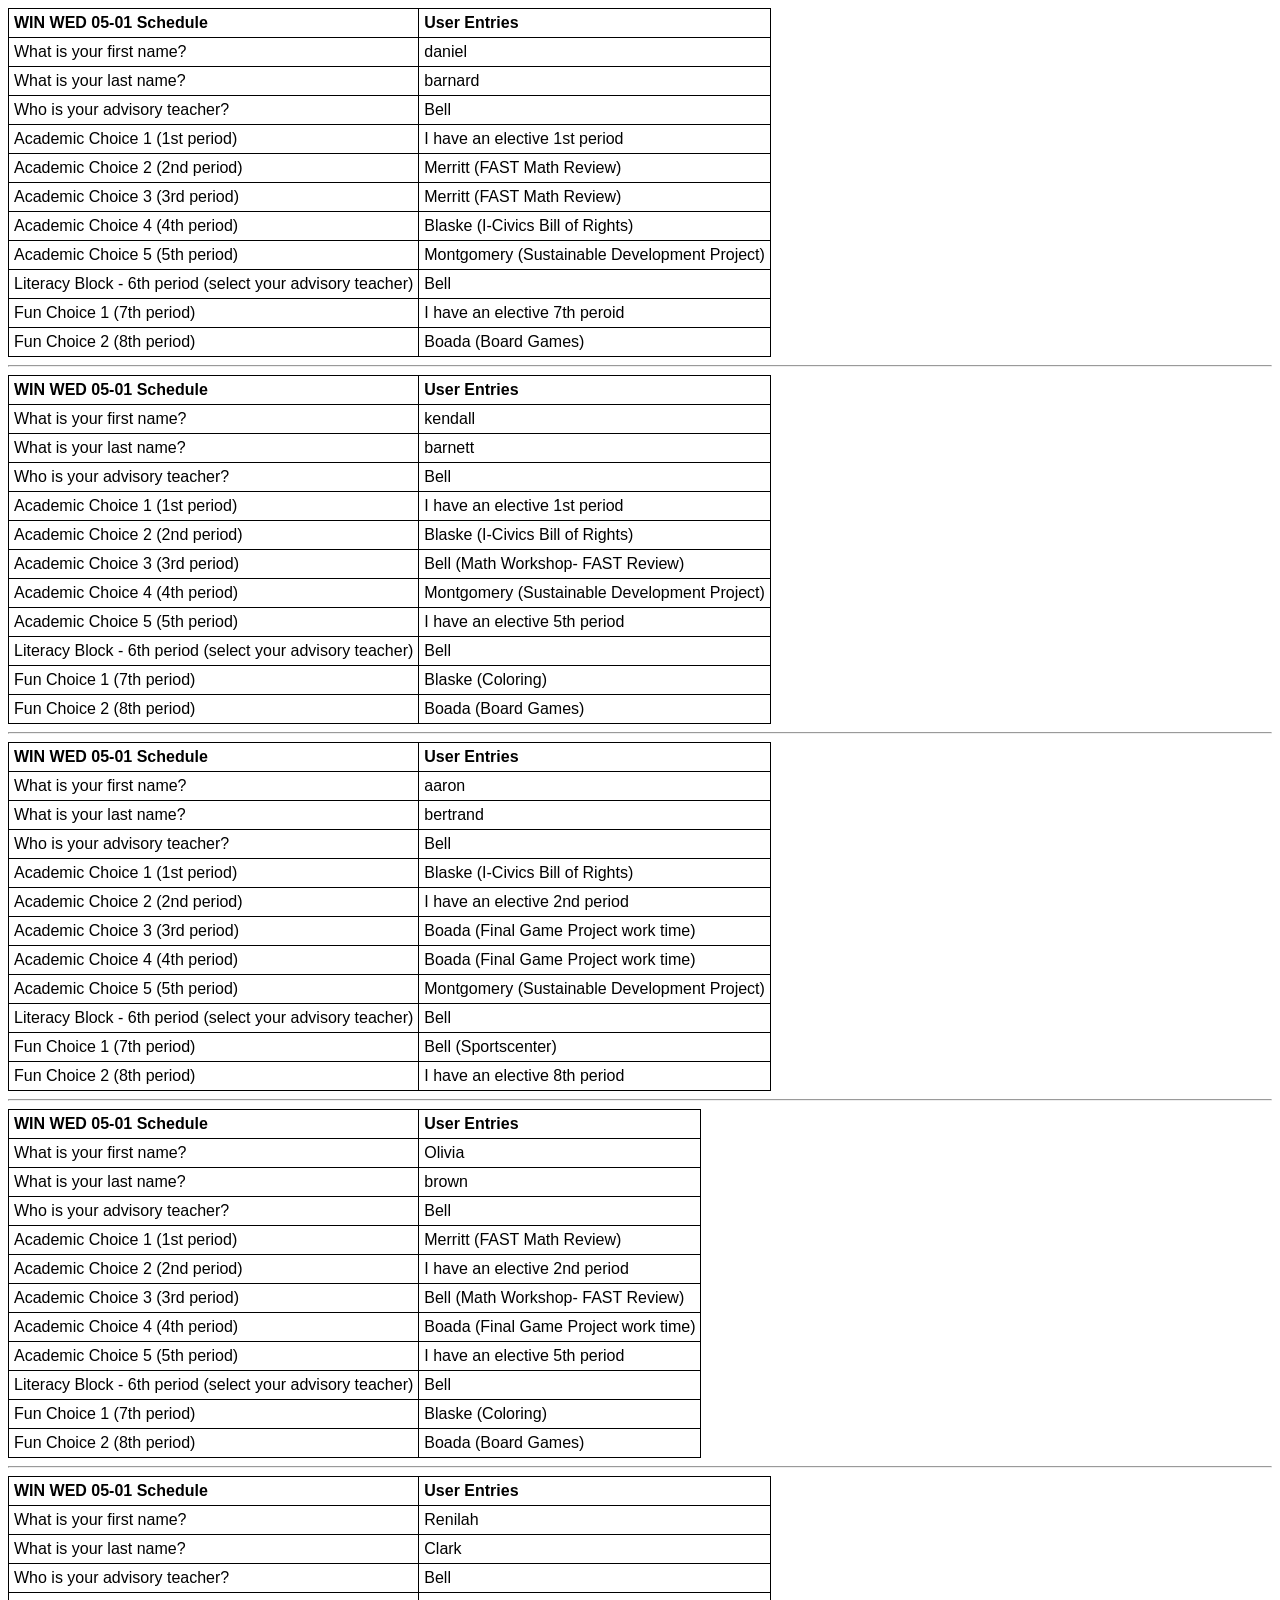
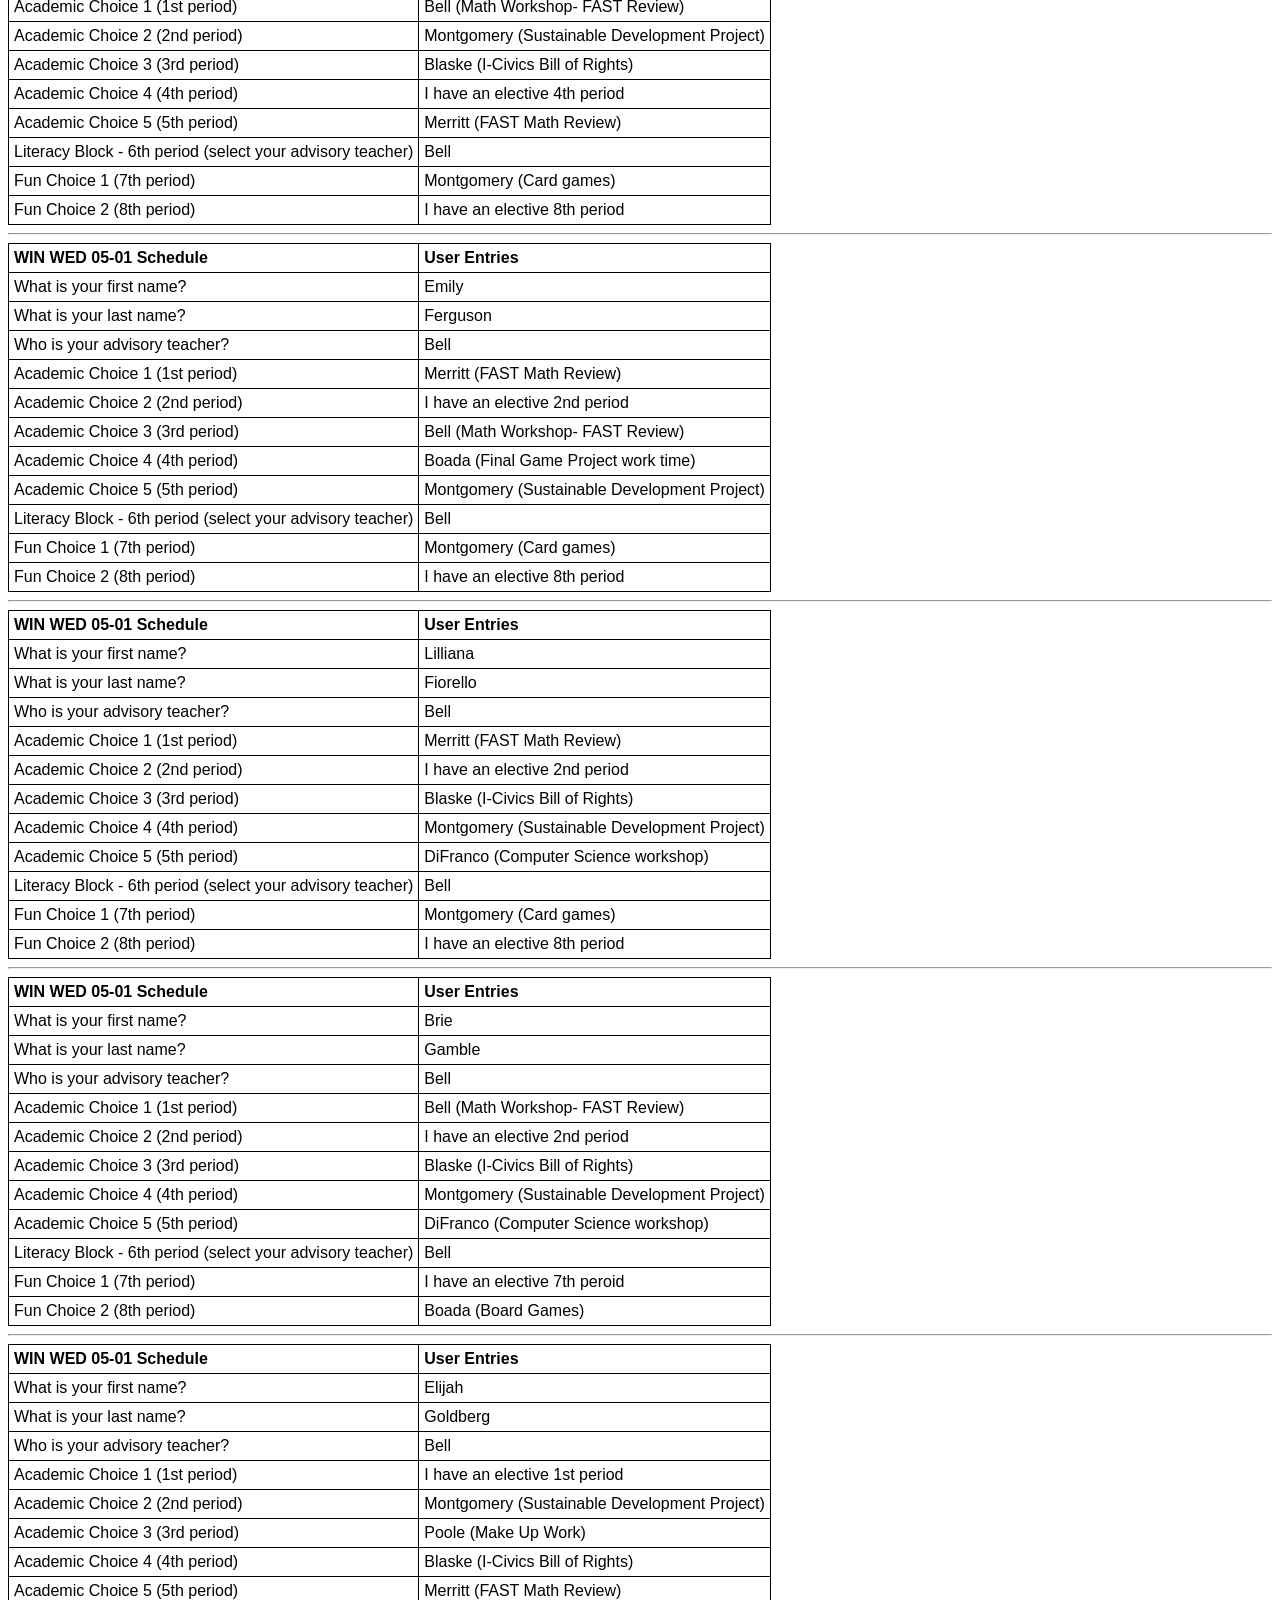
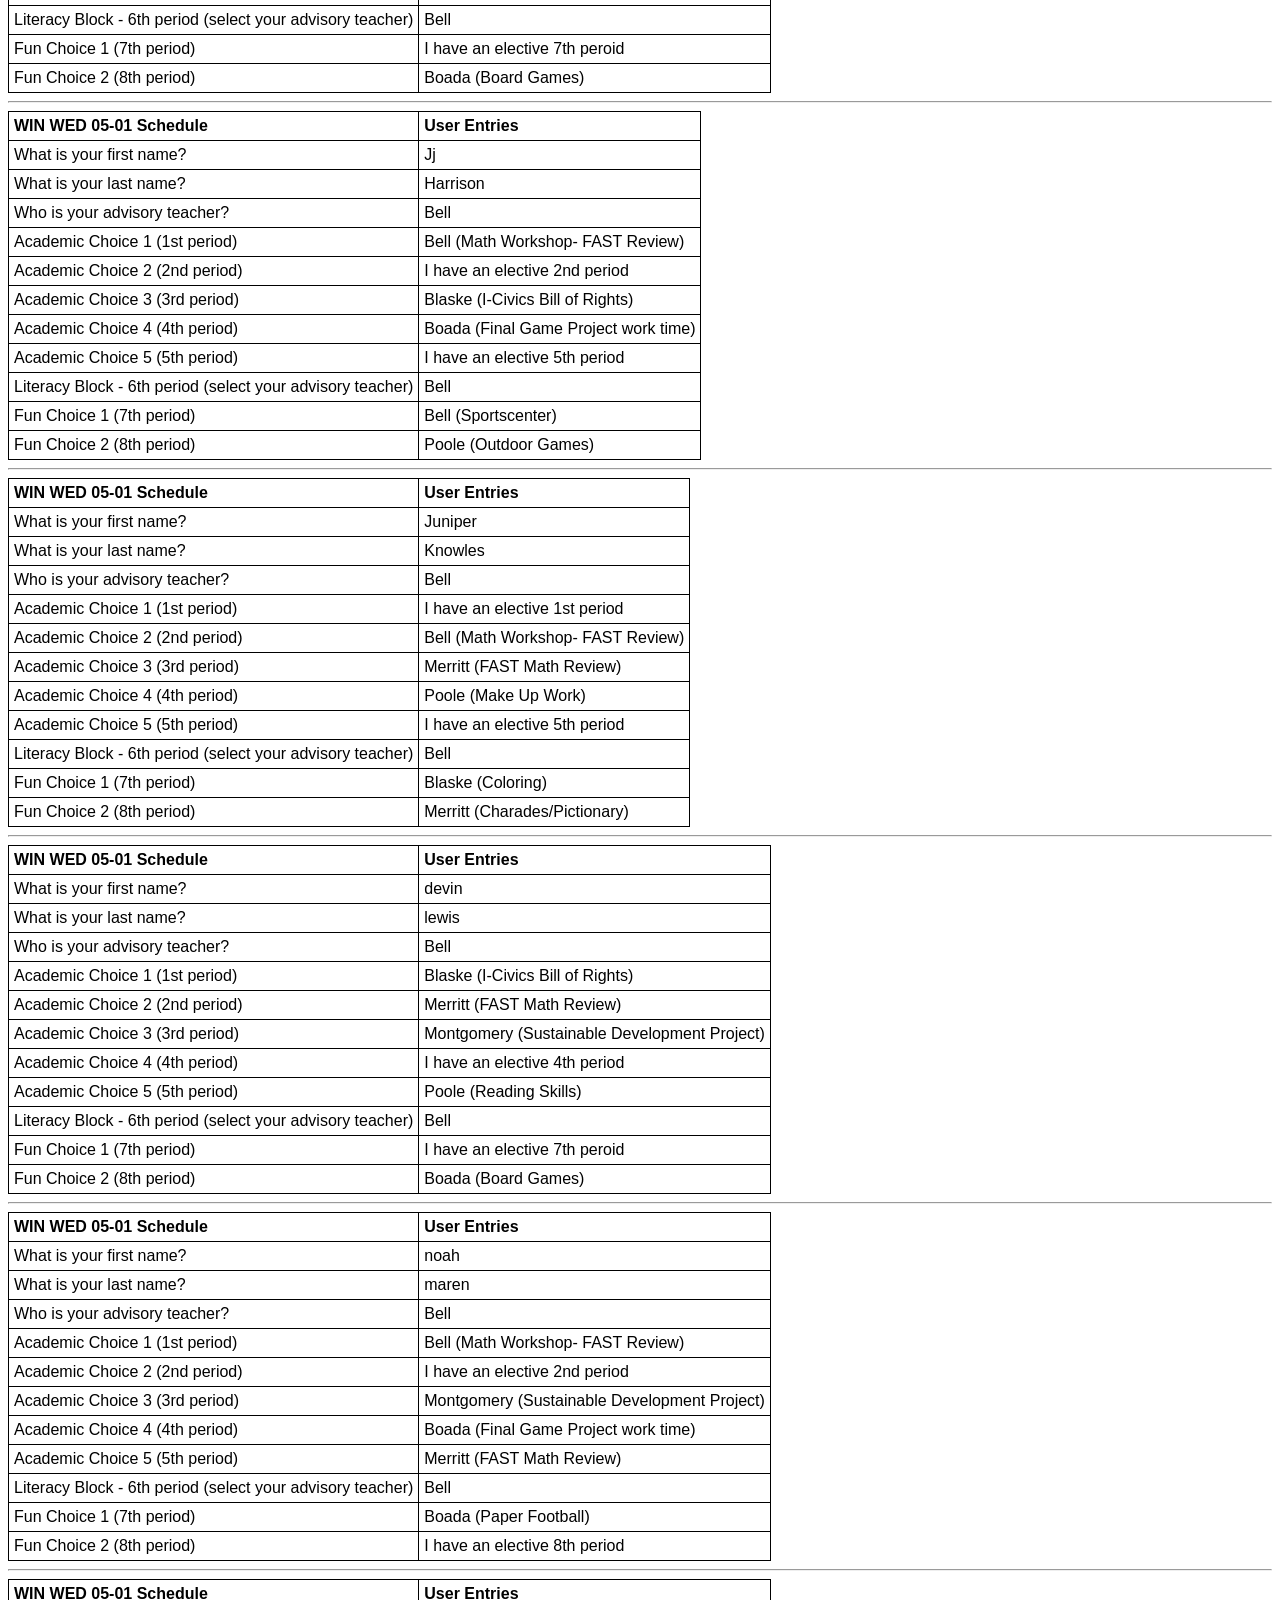
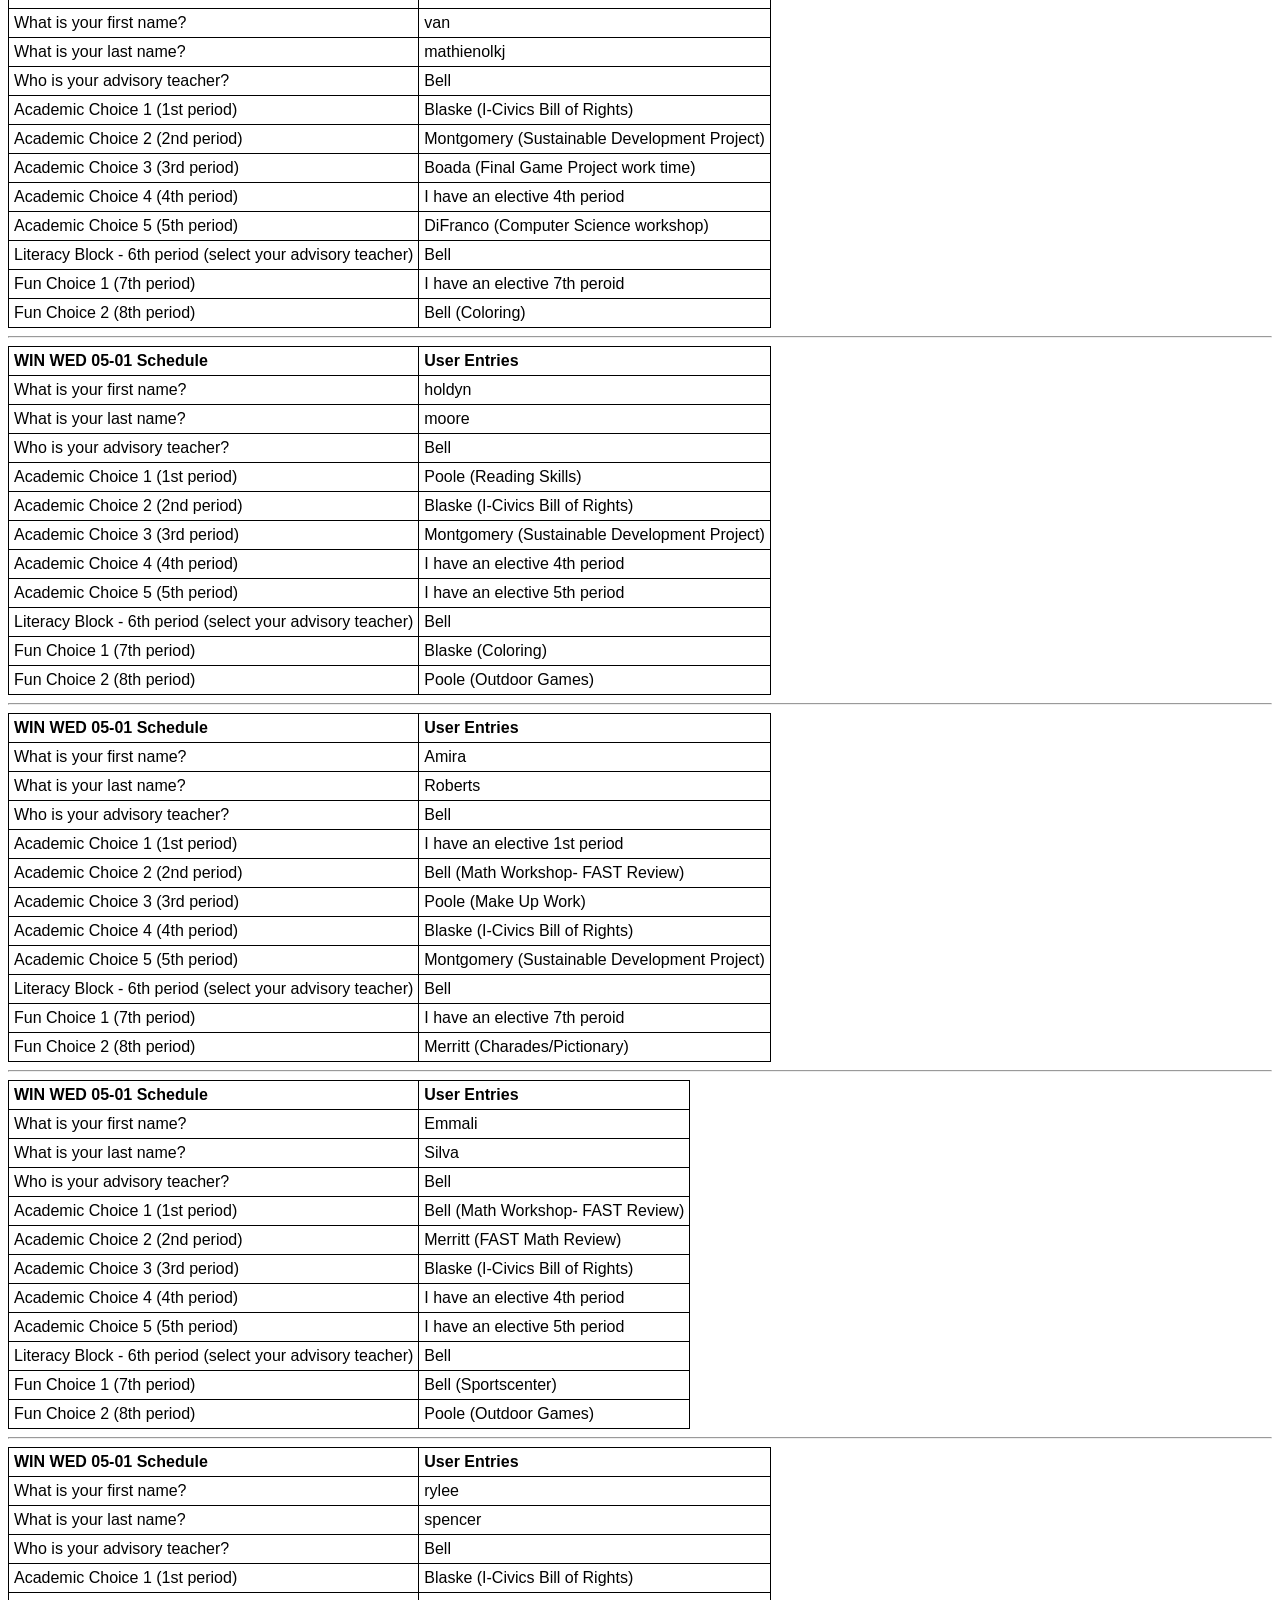
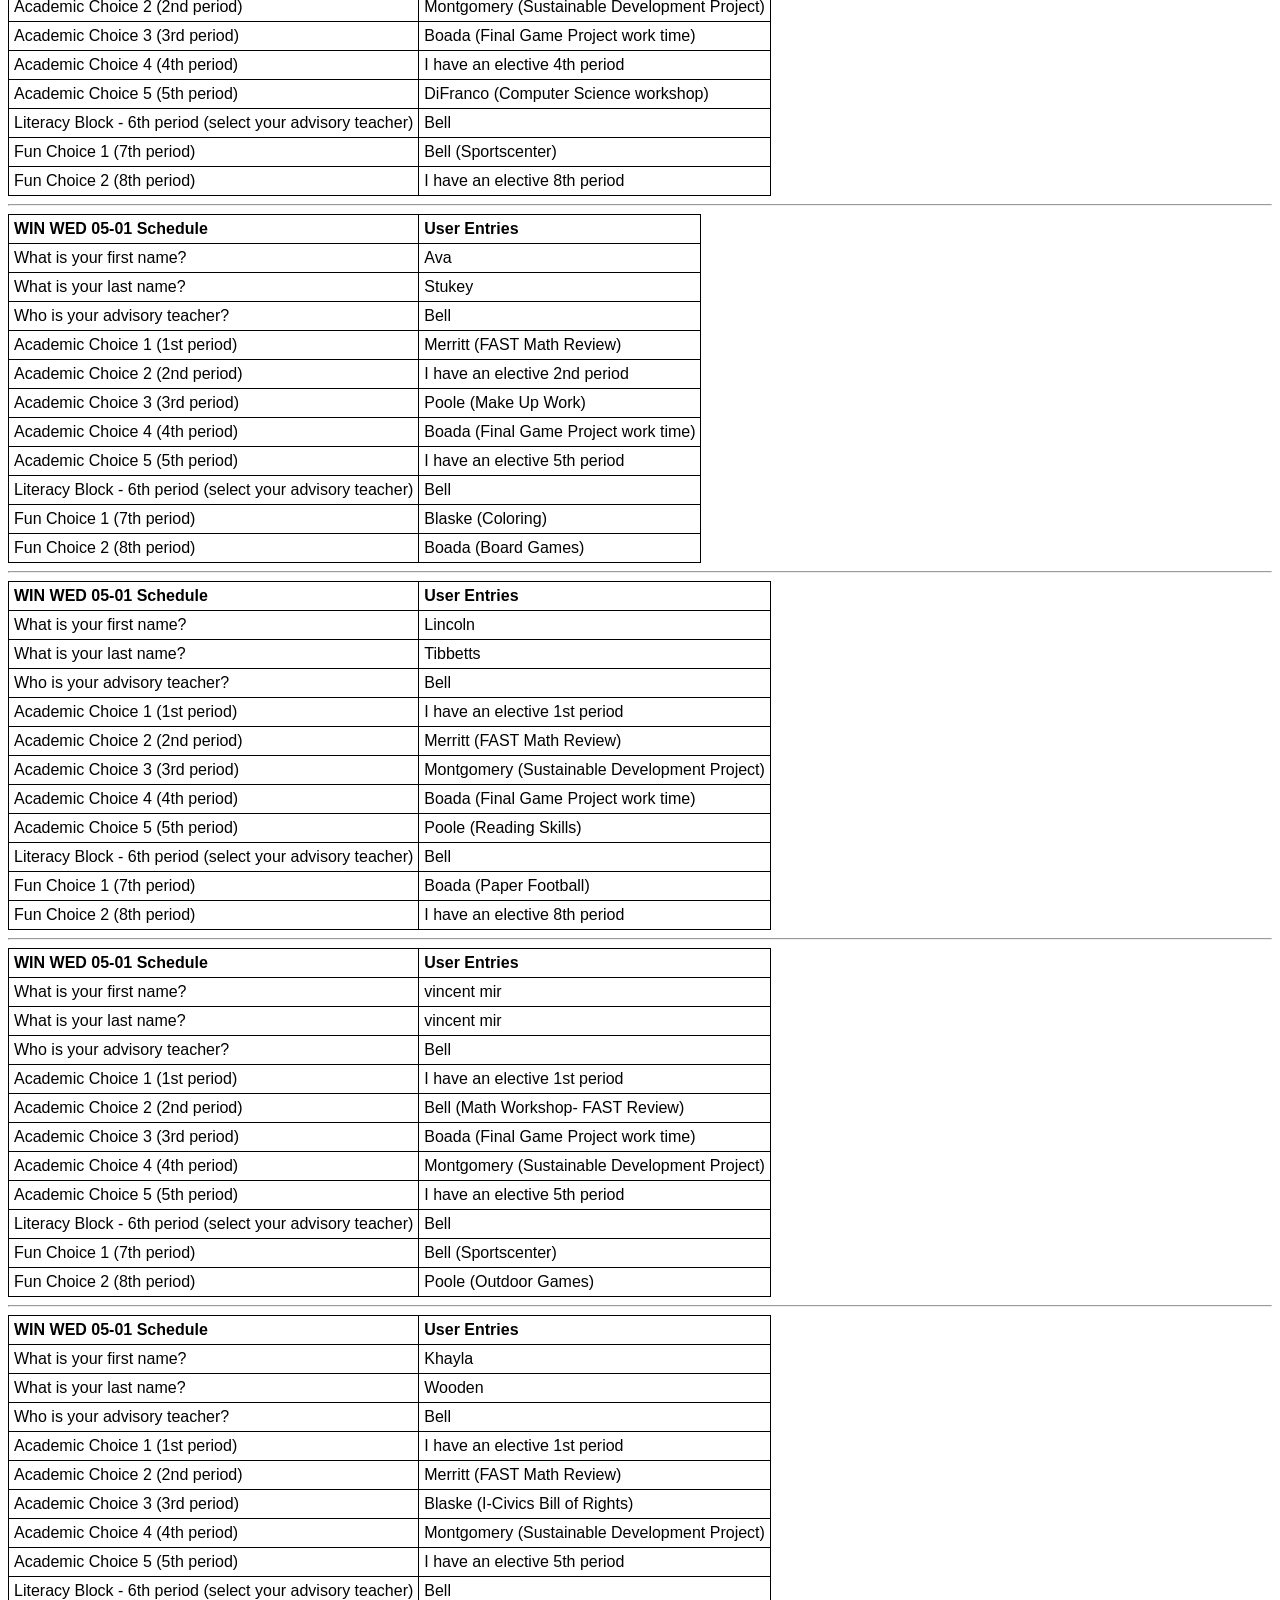
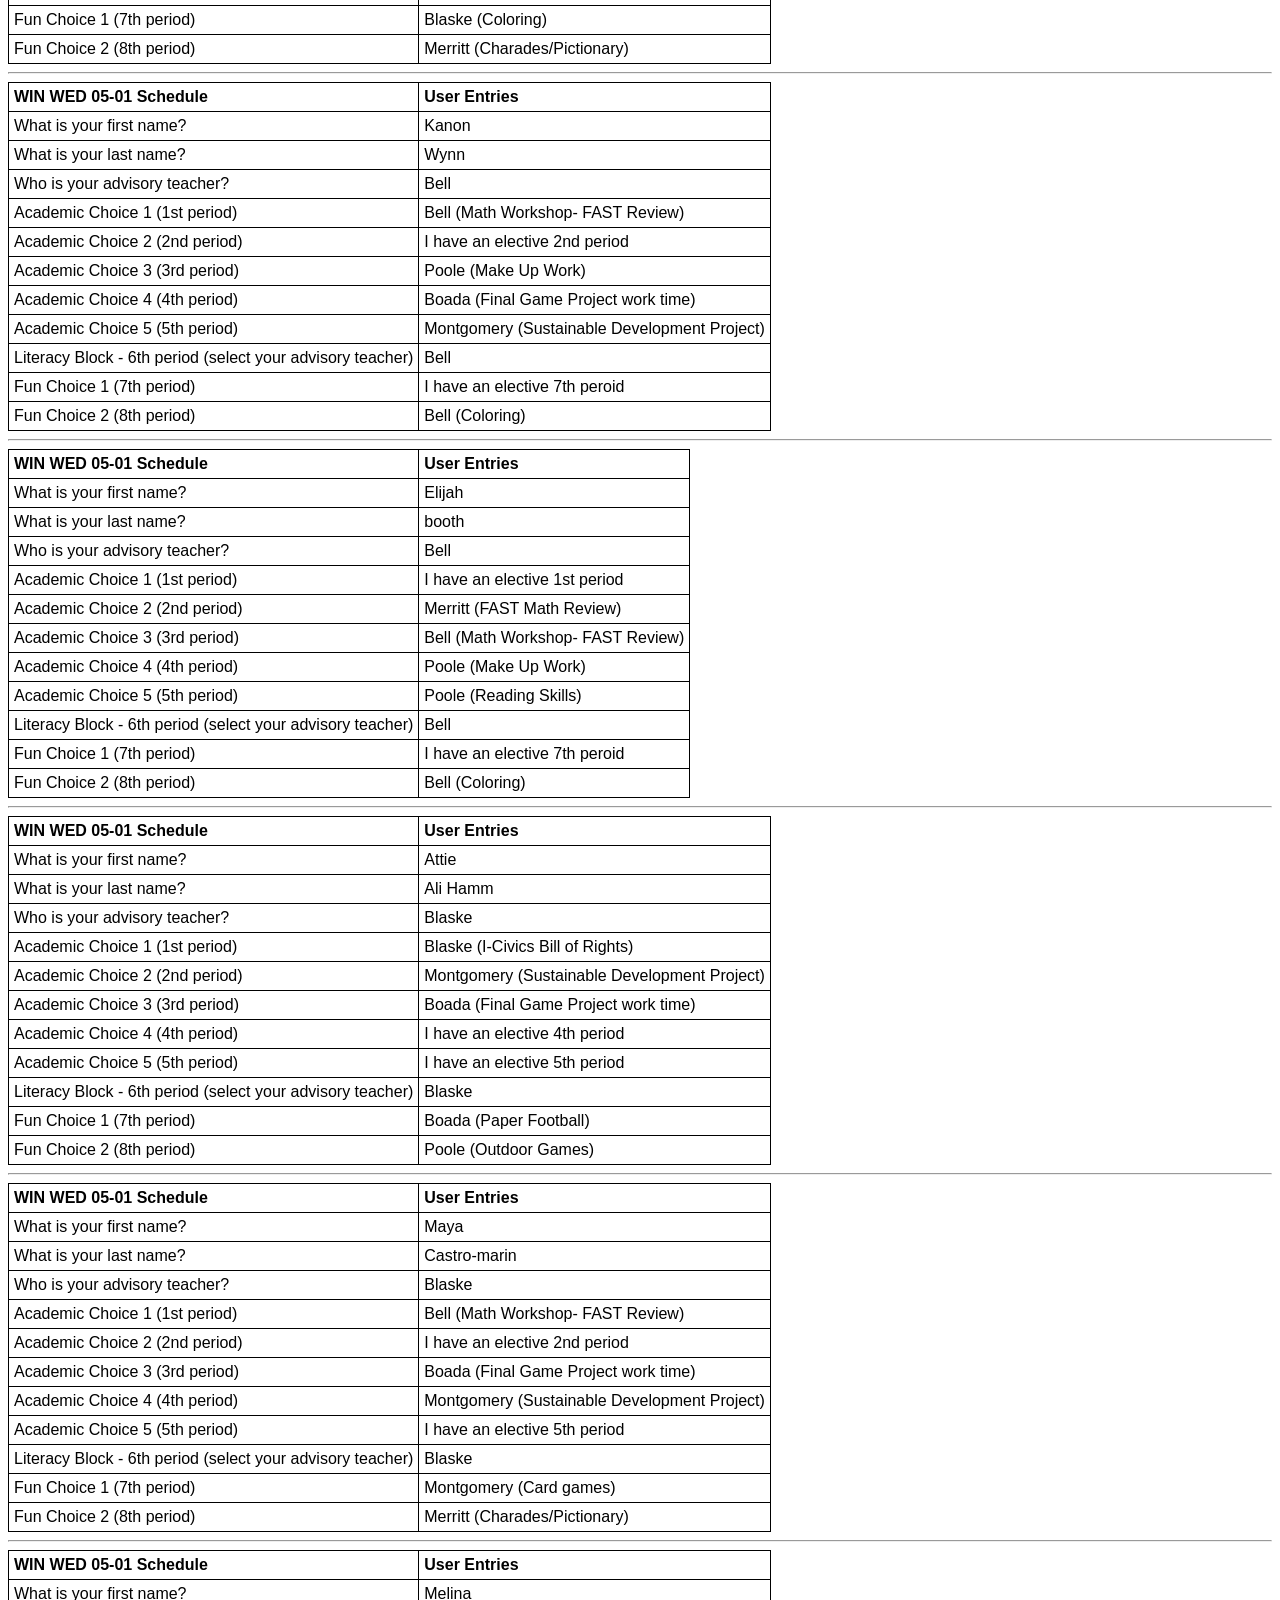
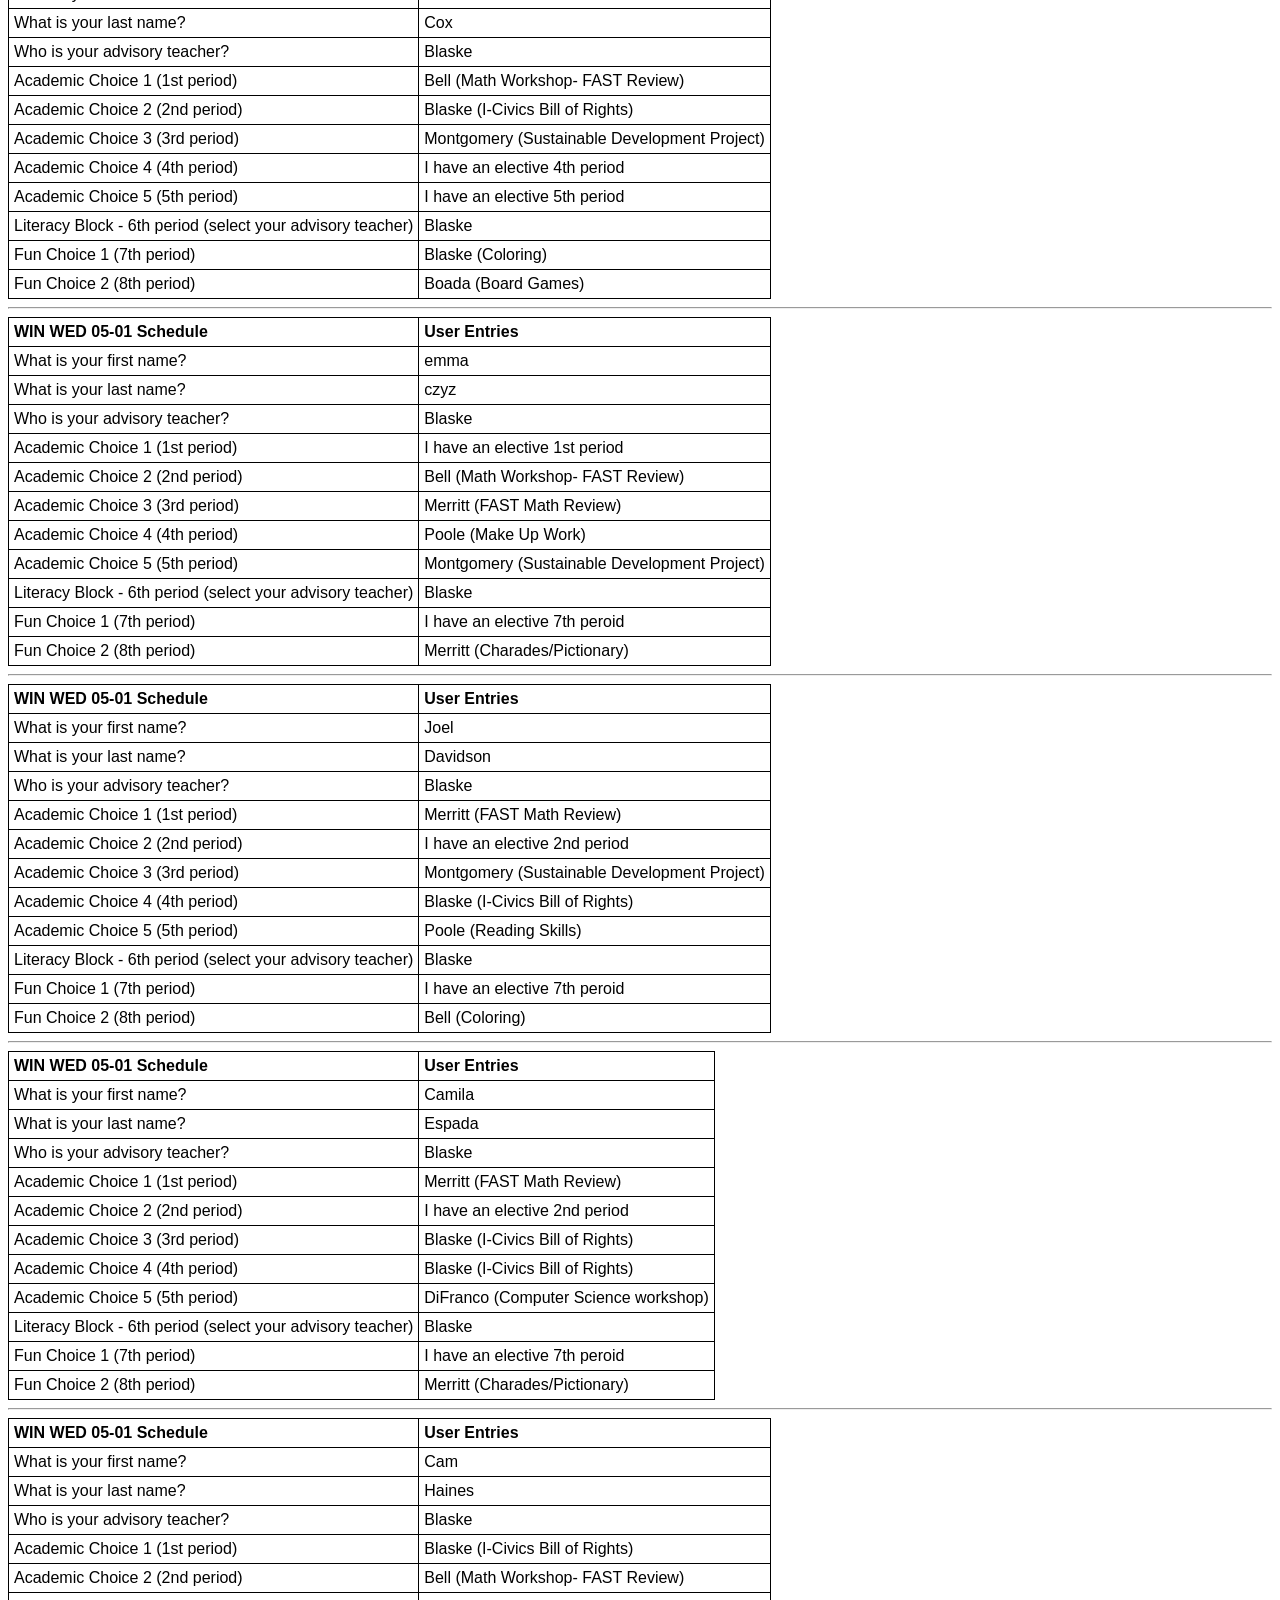
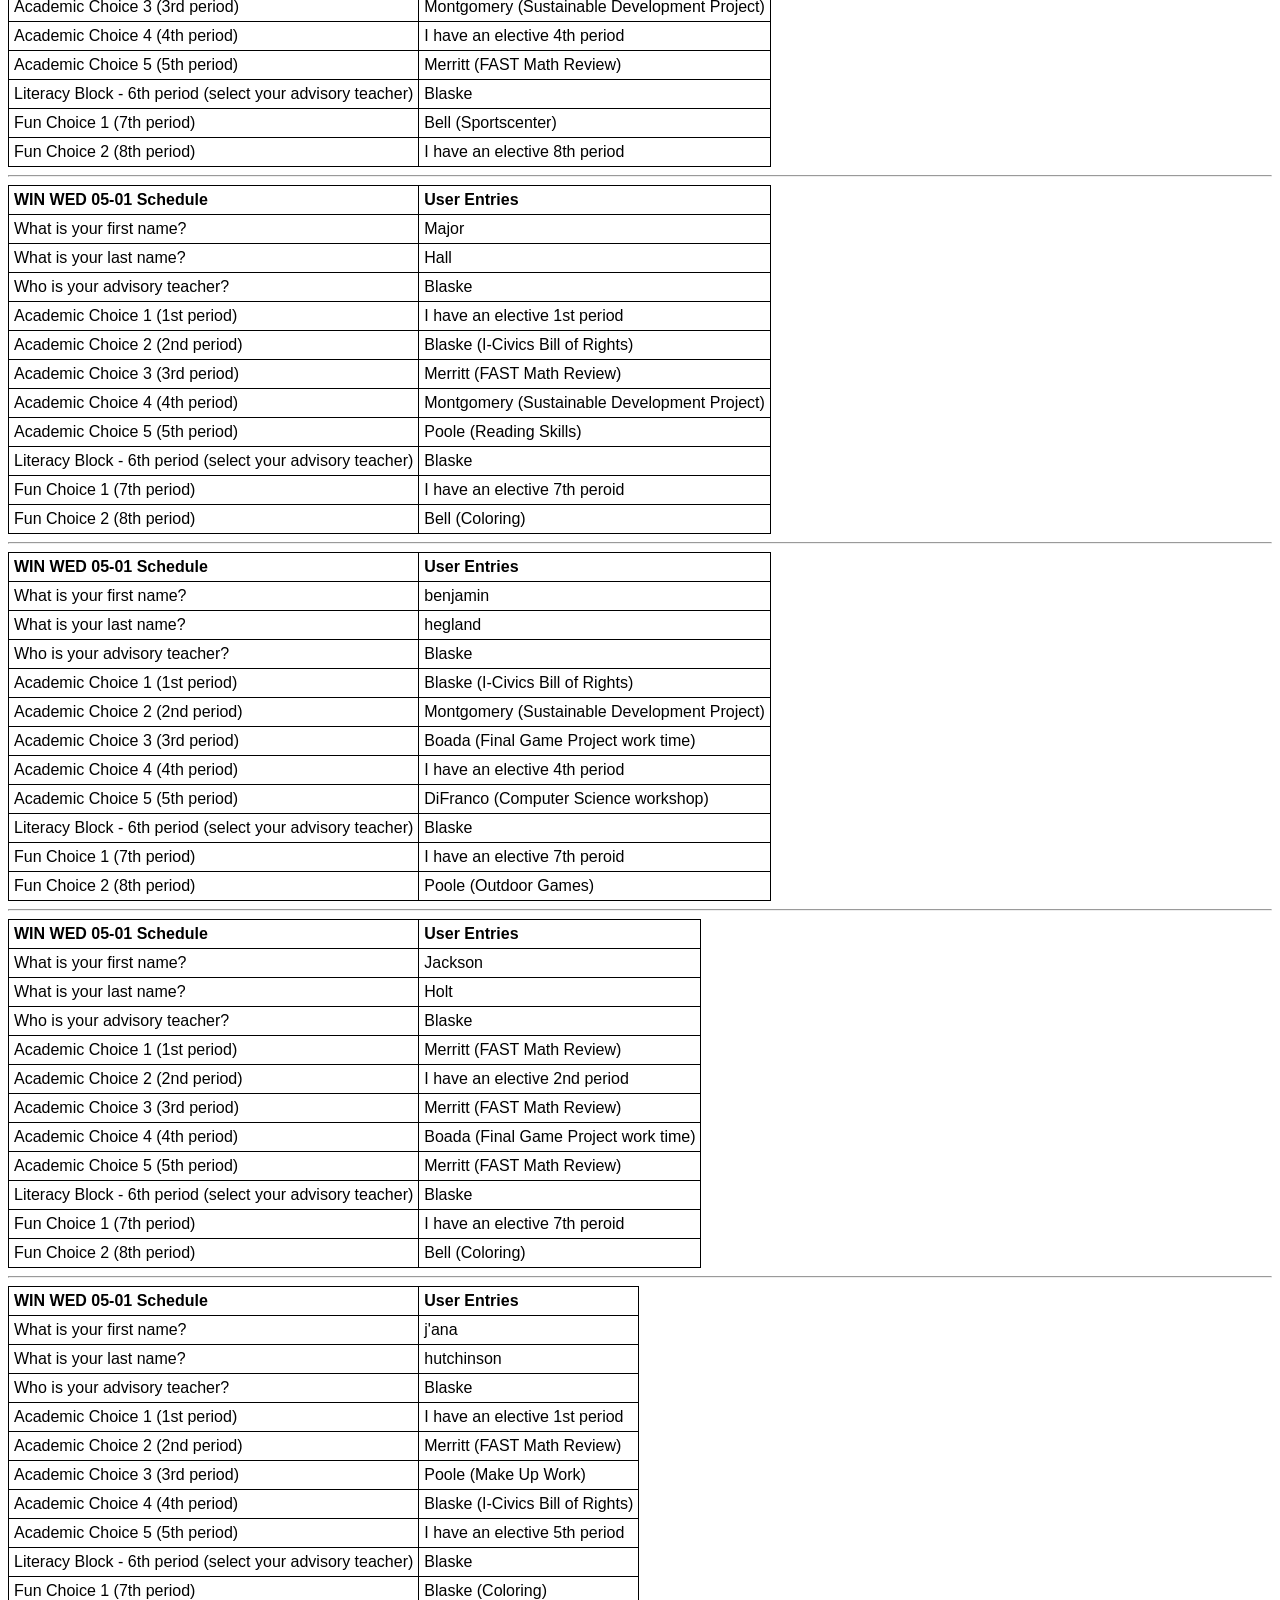
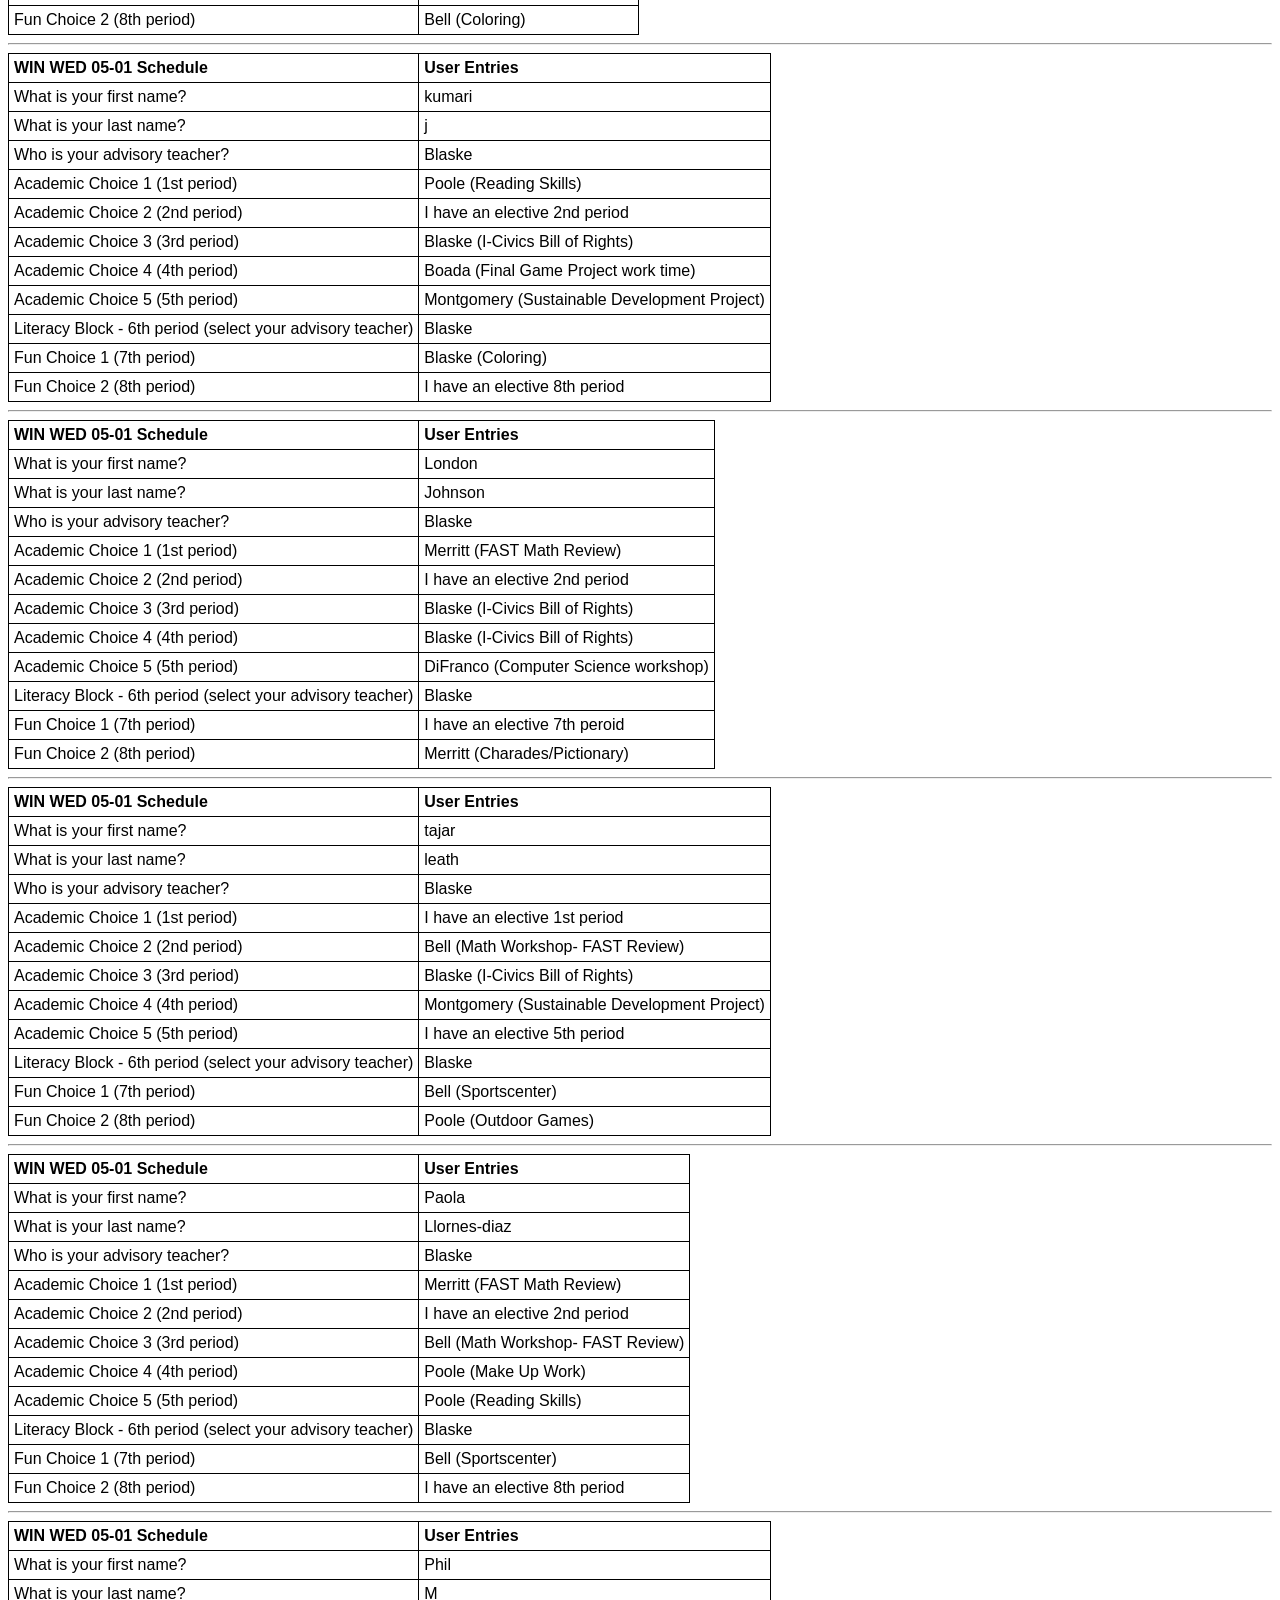
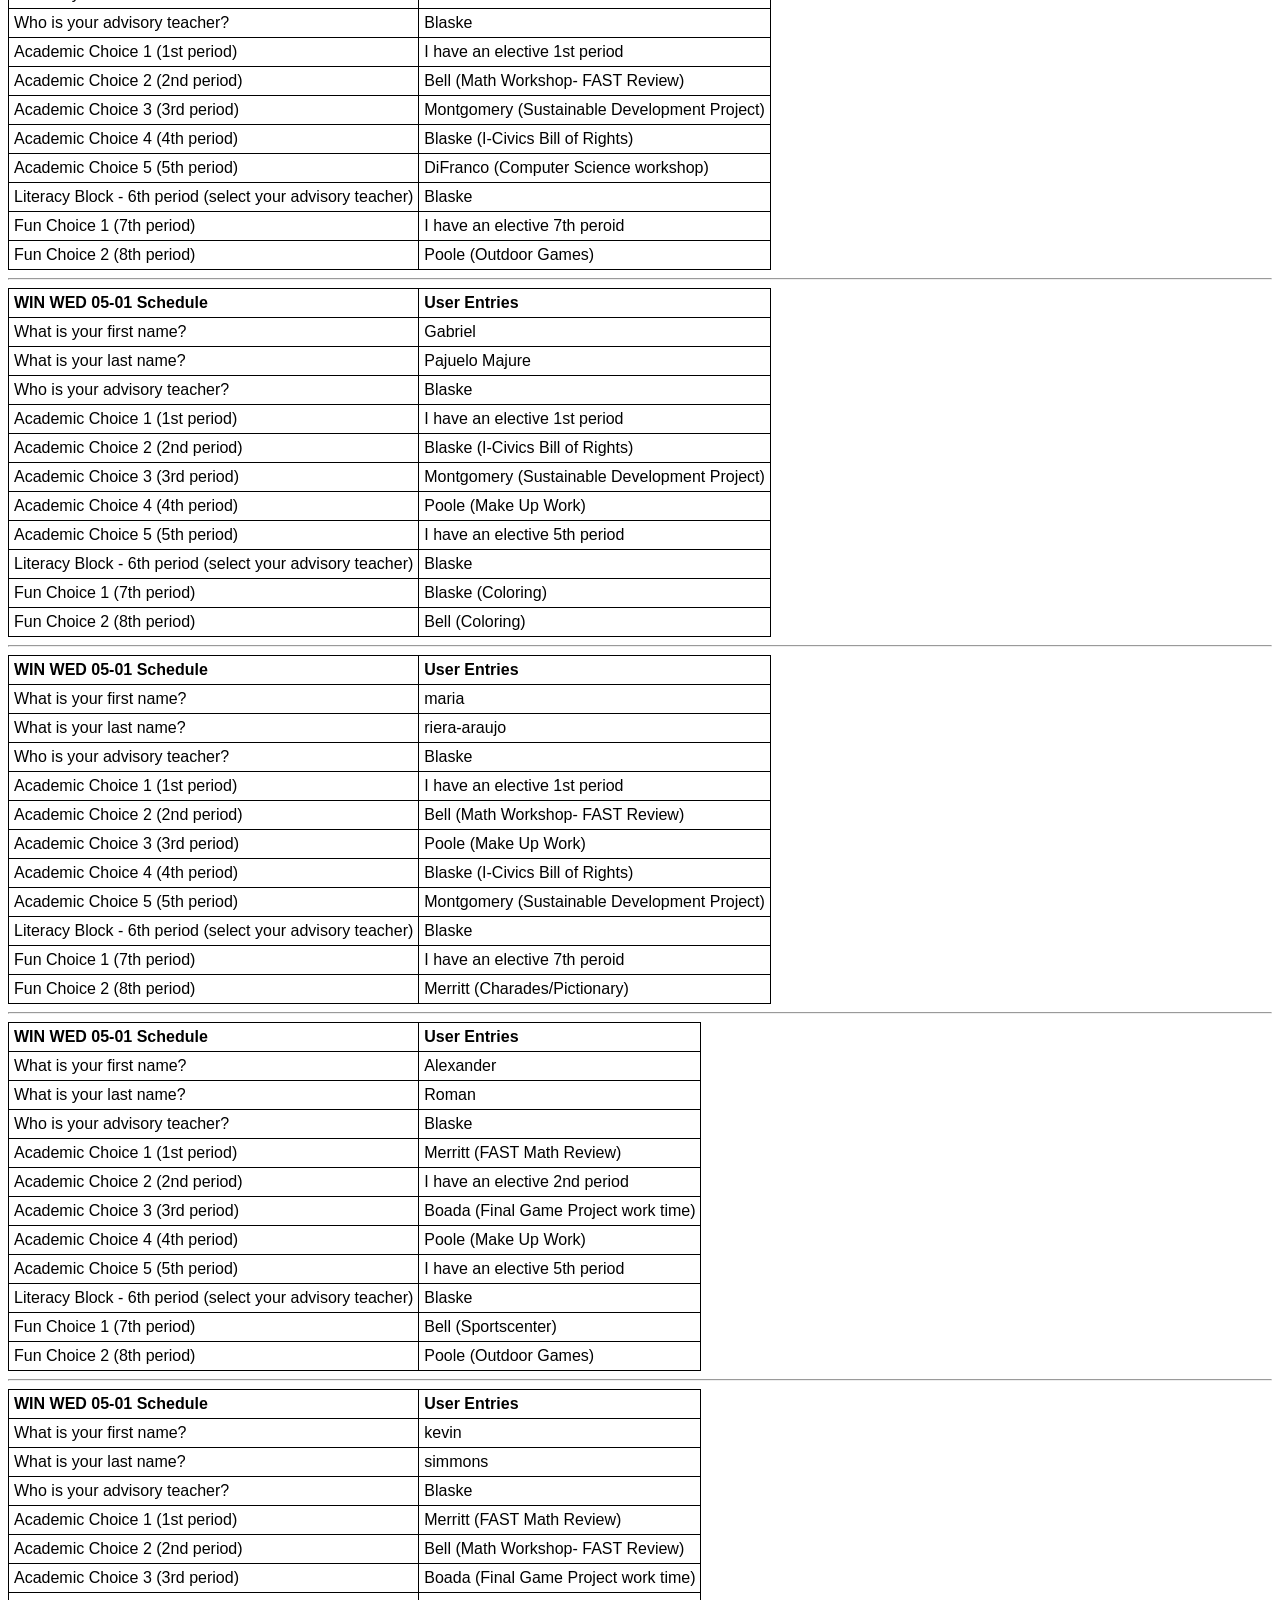
==== commit 571bd98b: "5-1 Update" ====
--- a/winWed.html
+++ b/winWed.html
@@ -19,7 +19,337 @@
 
   <table>
     <tr>
-      <th>WIN WED 04-24 Schedule</th>
+      <th>WIN WED 05-01 Schedule</th>
+      <th>User Entries</th>
+    </tr>
+    <tr>
+      <td>What is your first name?</td>
+      <td>daniel</td>
+    </tr>
+    <tr>
+      <td>What is your last name?</td>
+      <td>barnard</td>
+    </tr>
+    <tr>
+      <td>Who is your advisory teacher?</td>
+      <td>Bell</td>
+    </tr>
+    <tr>
+      <td>Academic Choice 1 (1st period)</td>
+      <td>I have an elective 1st period</td>
+    </tr>
+    <tr>
+      <td>Academic Choice 2 (2nd period)</td>
+      <td>Merritt (FAST Math Review)</td>
+    </tr>
+    <tr>
+      <td>Academic Choice 3 (3rd period)</td>
+      <td>Merritt (FAST Math Review)</td>
+    </tr>
+    <tr>
+      <td>Academic Choice 4 (4th period)</td>
+      <td>Blaske (I-Civics Bill of Rights)</td>
+    </tr>
+    <tr>
+      <td>Academic Choice 5 (5th period)</td>
+      <td>Montgomery (Sustainable Development Project)</td>
+    </tr>
+    <tr>
+      <td>Literacy Block - 6th period (select your advisory teacher)</td>
+      <td>Bell</td>
+    </tr>
+    <tr>
+      <td>Fun Choice 1 (7th period)</td>
+      <td>I have an elective 7th peroid</td>
+    </tr>
+    <tr>
+      <td>Fun Choice 2 (8th period)</td>
+      <td>Boada (Board Games)</td>
+    </tr>
+  </table>
+
+
+<hr>
+
+
+  <table>
+    <tr>
+      <th>WIN WED 05-01 Schedule</th>
+      <th>User Entries</th>
+    </tr>
+    <tr>
+      <td>What is your first name?</td>
+      <td>kendall</td>
+    </tr>
+    <tr>
+      <td>What is your last name?</td>
+      <td>barnett</td>
+    </tr>
+    <tr>
+      <td>Who is your advisory teacher?</td>
+      <td>Bell</td>
+    </tr>
+    <tr>
+      <td>Academic Choice 1 (1st period)</td>
+      <td>I have an elective 1st period</td>
+    </tr>
+    <tr>
+      <td>Academic Choice 2 (2nd period)</td>
+      <td>Blaske (I-Civics Bill of Rights)</td>
+    </tr>
+    <tr>
+      <td>Academic Choice 3 (3rd period)</td>
+      <td>Bell (Math Workshop- FAST Review)</td>
+    </tr>
+    <tr>
+      <td>Academic Choice 4 (4th period)</td>
+      <td>Montgomery (Sustainable Development Project)</td>
+    </tr>
+    <tr>
+      <td>Academic Choice 5 (5th period)</td>
+      <td>I have an elective 5th period</td>
+    </tr>
+    <tr>
+      <td>Literacy Block - 6th period (select your advisory teacher)</td>
+      <td>Bell</td>
+    </tr>
+    <tr>
+      <td>Fun Choice 1 (7th period)</td>
+      <td>Blaske (Coloring)</td>
+    </tr>
+    <tr>
+      <td>Fun Choice 2 (8th period)</td>
+      <td>Boada (Board Games)</td>
+    </tr>
+  </table>
+
+
+<hr>
+
+
+  <table>
+    <tr>
+      <th>WIN WED 05-01 Schedule</th>
+      <th>User Entries</th>
+    </tr>
+    <tr>
+      <td>What is your first name?</td>
+      <td>aaron</td>
+    </tr>
+    <tr>
+      <td>What is your last name?</td>
+      <td>bertrand</td>
+    </tr>
+    <tr>
+      <td>Who is your advisory teacher?</td>
+      <td>Bell</td>
+    </tr>
+    <tr>
+      <td>Academic Choice 1 (1st period)</td>
+      <td>Blaske (I-Civics Bill of Rights)</td>
+    </tr>
+    <tr>
+      <td>Academic Choice 2 (2nd period)</td>
+      <td>I have an elective 2nd period</td>
+    </tr>
+    <tr>
+      <td>Academic Choice 3 (3rd period)</td>
+      <td>Boada (Final Game Project work time)</td>
+    </tr>
+    <tr>
+      <td>Academic Choice 4 (4th period)</td>
+      <td>Boada (Final Game Project work time)</td>
+    </tr>
+    <tr>
+      <td>Academic Choice 5 (5th period)</td>
+      <td>Montgomery (Sustainable Development Project)</td>
+    </tr>
+    <tr>
+      <td>Literacy Block - 6th period (select your advisory teacher)</td>
+      <td>Bell</td>
+    </tr>
+    <tr>
+      <td>Fun Choice 1 (7th period)</td>
+      <td>Bell (Sportscenter)</td>
+    </tr>
+    <tr>
+      <td>Fun Choice 2 (8th period)</td>
+      <td>I have an elective 8th period</td>
+    </tr>
+  </table>
+
+
+<hr>
+
+
+  <table>
+    <tr>
+      <th>WIN WED 05-01 Schedule</th>
+      <th>User Entries</th>
+    </tr>
+    <tr>
+      <td>What is your first name?</td>
+      <td>Olivia</td>
+    </tr>
+    <tr>
+      <td>What is your last name?</td>
+      <td>brown</td>
+    </tr>
+    <tr>
+      <td>Who is your advisory teacher?</td>
+      <td>Bell</td>
+    </tr>
+    <tr>
+      <td>Academic Choice 1 (1st period)</td>
+      <td>Merritt (FAST Math Review)</td>
+    </tr>
+    <tr>
+      <td>Academic Choice 2 (2nd period)</td>
+      <td>I have an elective 2nd period</td>
+    </tr>
+    <tr>
+      <td>Academic Choice 3 (3rd period)</td>
+      <td>Bell (Math Workshop- FAST Review)</td>
+    </tr>
+    <tr>
+      <td>Academic Choice 4 (4th period)</td>
+      <td>Boada (Final Game Project work time)</td>
+    </tr>
+    <tr>
+      <td>Academic Choice 5 (5th period)</td>
+      <td>I have an elective 5th period</td>
+    </tr>
+    <tr>
+      <td>Literacy Block - 6th period (select your advisory teacher)</td>
+      <td>Bell</td>
+    </tr>
+    <tr>
+      <td>Fun Choice 1 (7th period)</td>
+      <td>Blaske (Coloring)</td>
+    </tr>
+    <tr>
+      <td>Fun Choice 2 (8th period)</td>
+      <td>Boada (Board Games)</td>
+    </tr>
+  </table>
+
+
+<hr>
+
+
+  <table>
+    <tr>
+      <th>WIN WED 05-01 Schedule</th>
+      <th>User Entries</th>
+    </tr>
+    <tr>
+      <td>What is your first name?</td>
+      <td>Renilah</td>
+    </tr>
+    <tr>
+      <td>What is your last name?</td>
+      <td>Clark</td>
+    </tr>
+    <tr>
+      <td>Who is your advisory teacher?</td>
+      <td>Bell</td>
+    </tr>
+    <tr>
+      <td>Academic Choice 1 (1st period)</td>
+      <td>Bell (Math Workshop- FAST Review)</td>
+    </tr>
+    <tr>
+      <td>Academic Choice 2 (2nd period)</td>
+      <td>Montgomery (Sustainable Development Project)</td>
+    </tr>
+    <tr>
+      <td>Academic Choice 3 (3rd period)</td>
+      <td>Blaske (I-Civics Bill of Rights)</td>
+    </tr>
+    <tr>
+      <td>Academic Choice 4 (4th period)</td>
+      <td>I have an elective 4th period</td>
+    </tr>
+    <tr>
+      <td>Academic Choice 5 (5th period)</td>
+      <td>Merritt (FAST Math Review)</td>
+    </tr>
+    <tr>
+      <td>Literacy Block - 6th period (select your advisory teacher)</td>
+      <td>Bell</td>
+    </tr>
+    <tr>
+      <td>Fun Choice 1 (7th period)</td>
+      <td>Montgomery (Card games)</td>
+    </tr>
+    <tr>
+      <td>Fun Choice 2 (8th period)</td>
+      <td>I have an elective 8th period</td>
+    </tr>
+  </table>
+
+
+<hr>
+
+
+  <table>
+    <tr>
+      <th>WIN WED 05-01 Schedule</th>
+      <th>User Entries</th>
+    </tr>
+    <tr>
+      <td>What is your first name?</td>
+      <td>Emily</td>
+    </tr>
+    <tr>
+      <td>What is your last name?</td>
+      <td>Ferguson</td>
+    </tr>
+    <tr>
+      <td>Who is your advisory teacher?</td>
+      <td>Bell</td>
+    </tr>
+    <tr>
+      <td>Academic Choice 1 (1st period)</td>
+      <td>Merritt (FAST Math Review)</td>
+    </tr>
+    <tr>
+      <td>Academic Choice 2 (2nd period)</td>
+      <td>I have an elective 2nd period</td>
+    </tr>
+    <tr>
+      <td>Academic Choice 3 (3rd period)</td>
+      <td>Bell (Math Workshop- FAST Review)</td>
+    </tr>
+    <tr>
+      <td>Academic Choice 4 (4th period)</td>
+      <td>Boada (Final Game Project work time)</td>
+    </tr>
+    <tr>
+      <td>Academic Choice 5 (5th period)</td>
+      <td>Montgomery (Sustainable Development Project)</td>
+    </tr>
+    <tr>
+      <td>Literacy Block - 6th period (select your advisory teacher)</td>
+      <td>Bell</td>
+    </tr>
+    <tr>
+      <td>Fun Choice 1 (7th period)</td>
+      <td>Montgomery (Card games)</td>
+    </tr>
+    <tr>
+      <td>Fun Choice 2 (8th period)</td>
+      <td>I have an elective 8th period</td>
+    </tr>
+  </table>
+
+
+<hr>
+
+
+  <table>
+    <tr>
+      <th>WIN WED 05-01 Schedule</th>
       <th>User Entries</th>
     </tr>
     <tr>
@@ -36,7 +366,7 @@
     </tr>
     <tr>
       <td>Academic Choice 1 (1st period)</td>
-      <td>Merritt (Statistics Review)</td>
+      <td>Merritt (FAST Math Review)</td>
     </tr>
     <tr>
       <td>Academic Choice 2 (2nd period)</td>
@@ -44,11 +374,11 @@
     </tr>
     <tr>
       <td>Academic Choice 3 (3rd period)</td>
-      <td>Blaske (Post-Reconstruction Test Review)</td>
-    </tr>
-    <tr>
-      <td>Academic Choice 4 (4th period)</td>
-      <td>Blaske (Post-Reconstruction Test Review)</td>
+      <td>Blaske (I-Civics Bill of Rights)</td>
+    </tr>
+    <tr>
+      <td>Academic Choice 4 (4th period)</td>
+      <td>Montgomery (Sustainable Development Project)</td>
     </tr>
     <tr>
       <td>Academic Choice 5 (5th period)</td>
@@ -60,7 +390,7 @@
     </tr>
     <tr>
       <td>Fun Choice 1 (7th period)</td>
-      <td>Montgomery (Big Kid Coloring)</td>
+      <td>Montgomery (Card games)</td>
     </tr>
     <tr>
       <td>Fun Choice 2 (8th period)</td>
@@ -74,7 +404,557 @@
 
   <table>
     <tr>
-      <th>WIN WED 04-24 Schedule</th>
+      <th>WIN WED 05-01 Schedule</th>
+      <th>User Entries</th>
+    </tr>
+    <tr>
+      <td>What is your first name?</td>
+      <td>Brie</td>
+    </tr>
+    <tr>
+      <td>What is your last name?</td>
+      <td>Gamble</td>
+    </tr>
+    <tr>
+      <td>Who is your advisory teacher?</td>
+      <td>Bell</td>
+    </tr>
+    <tr>
+      <td>Academic Choice 1 (1st period)</td>
+      <td>Bell (Math Workshop- FAST Review)</td>
+    </tr>
+    <tr>
+      <td>Academic Choice 2 (2nd period)</td>
+      <td>I have an elective 2nd period</td>
+    </tr>
+    <tr>
+      <td>Academic Choice 3 (3rd period)</td>
+      <td>Blaske (I-Civics Bill of Rights)</td>
+    </tr>
+    <tr>
+      <td>Academic Choice 4 (4th period)</td>
+      <td>Montgomery (Sustainable Development Project)</td>
+    </tr>
+    <tr>
+      <td>Academic Choice 5 (5th period)</td>
+      <td>DiFranco (Computer Science workshop)</td>
+    </tr>
+    <tr>
+      <td>Literacy Block - 6th period (select your advisory teacher)</td>
+      <td>Bell</td>
+    </tr>
+    <tr>
+      <td>Fun Choice 1 (7th period)</td>
+      <td>I have an elective 7th peroid</td>
+    </tr>
+    <tr>
+      <td>Fun Choice 2 (8th period)</td>
+      <td>Boada (Board Games)</td>
+    </tr>
+  </table>
+
+
+<hr>
+
+
+  <table>
+    <tr>
+      <th>WIN WED 05-01 Schedule</th>
+      <th>User Entries</th>
+    </tr>
+    <tr>
+      <td>What is your first name?</td>
+      <td>Elijah</td>
+    </tr>
+    <tr>
+      <td>What is your last name?</td>
+      <td>Goldberg</td>
+    </tr>
+    <tr>
+      <td>Who is your advisory teacher?</td>
+      <td>Bell</td>
+    </tr>
+    <tr>
+      <td>Academic Choice 1 (1st period)</td>
+      <td>I have an elective 1st period</td>
+    </tr>
+    <tr>
+      <td>Academic Choice 2 (2nd period)</td>
+      <td>Montgomery (Sustainable Development Project)</td>
+    </tr>
+    <tr>
+      <td>Academic Choice 3 (3rd period)</td>
+      <td>Poole (Make Up Work)</td>
+    </tr>
+    <tr>
+      <td>Academic Choice 4 (4th period)</td>
+      <td>Blaske (I-Civics Bill of Rights)</td>
+    </tr>
+    <tr>
+      <td>Academic Choice 5 (5th period)</td>
+      <td>Merritt (FAST Math Review)</td>
+    </tr>
+    <tr>
+      <td>Literacy Block - 6th period (select your advisory teacher)</td>
+      <td>Bell</td>
+    </tr>
+    <tr>
+      <td>Fun Choice 1 (7th period)</td>
+      <td>I have an elective 7th peroid</td>
+    </tr>
+    <tr>
+      <td>Fun Choice 2 (8th period)</td>
+      <td>Boada (Board Games)</td>
+    </tr>
+  </table>
+
+
+<hr>
+
+
+  <table>
+    <tr>
+      <th>WIN WED 05-01 Schedule</th>
+      <th>User Entries</th>
+    </tr>
+    <tr>
+      <td>What is your first name?</td>
+      <td>Jj</td>
+    </tr>
+    <tr>
+      <td>What is your last name?</td>
+      <td>Harrison</td>
+    </tr>
+    <tr>
+      <td>Who is your advisory teacher?</td>
+      <td>Bell</td>
+    </tr>
+    <tr>
+      <td>Academic Choice 1 (1st period)</td>
+      <td>Bell (Math Workshop- FAST Review)</td>
+    </tr>
+    <tr>
+      <td>Academic Choice 2 (2nd period)</td>
+      <td>I have an elective 2nd period</td>
+    </tr>
+    <tr>
+      <td>Academic Choice 3 (3rd period)</td>
+      <td>Blaske (I-Civics Bill of Rights)</td>
+    </tr>
+    <tr>
+      <td>Academic Choice 4 (4th period)</td>
+      <td>Boada (Final Game Project work time)</td>
+    </tr>
+    <tr>
+      <td>Academic Choice 5 (5th period)</td>
+      <td>I have an elective 5th period</td>
+    </tr>
+    <tr>
+      <td>Literacy Block - 6th period (select your advisory teacher)</td>
+      <td>Bell</td>
+    </tr>
+    <tr>
+      <td>Fun Choice 1 (7th period)</td>
+      <td>Bell (Sportscenter)</td>
+    </tr>
+    <tr>
+      <td>Fun Choice 2 (8th period)</td>
+      <td>Poole (Outdoor Games)</td>
+    </tr>
+  </table>
+
+
+<hr>
+
+
+  <table>
+    <tr>
+      <th>WIN WED 05-01 Schedule</th>
+      <th>User Entries</th>
+    </tr>
+    <tr>
+      <td>What is your first name?</td>
+      <td>Juniper</td>
+    </tr>
+    <tr>
+      <td>What is your last name?</td>
+      <td>Knowles</td>
+    </tr>
+    <tr>
+      <td>Who is your advisory teacher?</td>
+      <td>Bell</td>
+    </tr>
+    <tr>
+      <td>Academic Choice 1 (1st period)</td>
+      <td>I have an elective 1st period</td>
+    </tr>
+    <tr>
+      <td>Academic Choice 2 (2nd period)</td>
+      <td>Bell (Math Workshop- FAST Review)</td>
+    </tr>
+    <tr>
+      <td>Academic Choice 3 (3rd period)</td>
+      <td>Merritt (FAST Math Review)</td>
+    </tr>
+    <tr>
+      <td>Academic Choice 4 (4th period)</td>
+      <td>Poole (Make Up Work)</td>
+    </tr>
+    <tr>
+      <td>Academic Choice 5 (5th period)</td>
+      <td>I have an elective 5th period</td>
+    </tr>
+    <tr>
+      <td>Literacy Block - 6th period (select your advisory teacher)</td>
+      <td>Bell</td>
+    </tr>
+    <tr>
+      <td>Fun Choice 1 (7th period)</td>
+      <td>Blaske (Coloring)</td>
+    </tr>
+    <tr>
+      <td>Fun Choice 2 (8th period)</td>
+      <td>Merritt (Charades/Pictionary)</td>
+    </tr>
+  </table>
+
+
+<hr>
+
+
+  <table>
+    <tr>
+      <th>WIN WED 05-01 Schedule</th>
+      <th>User Entries</th>
+    </tr>
+    <tr>
+      <td>What is your first name?</td>
+      <td>devin</td>
+    </tr>
+    <tr>
+      <td>What is your last name?</td>
+      <td>lewis</td>
+    </tr>
+    <tr>
+      <td>Who is your advisory teacher?</td>
+      <td>Bell</td>
+    </tr>
+    <tr>
+      <td>Academic Choice 1 (1st period)</td>
+      <td>Blaske (I-Civics Bill of Rights)</td>
+    </tr>
+    <tr>
+      <td>Academic Choice 2 (2nd period)</td>
+      <td>Merritt (FAST Math Review)</td>
+    </tr>
+    <tr>
+      <td>Academic Choice 3 (3rd period)</td>
+      <td>Montgomery (Sustainable Development Project)</td>
+    </tr>
+    <tr>
+      <td>Academic Choice 4 (4th period)</td>
+      <td>I have an elective 4th period</td>
+    </tr>
+    <tr>
+      <td>Academic Choice 5 (5th period)</td>
+      <td>Poole (Reading Skills)</td>
+    </tr>
+    <tr>
+      <td>Literacy Block - 6th period (select your advisory teacher)</td>
+      <td>Bell</td>
+    </tr>
+    <tr>
+      <td>Fun Choice 1 (7th period)</td>
+      <td>I have an elective 7th peroid</td>
+    </tr>
+    <tr>
+      <td>Fun Choice 2 (8th period)</td>
+      <td>Boada (Board Games)</td>
+    </tr>
+  </table>
+
+
+<hr>
+
+
+  <table>
+    <tr>
+      <th>WIN WED 05-01 Schedule</th>
+      <th>User Entries</th>
+    </tr>
+    <tr>
+      <td>What is your first name?</td>
+      <td>noah</td>
+    </tr>
+    <tr>
+      <td>What is your last name?</td>
+      <td>maren</td>
+    </tr>
+    <tr>
+      <td>Who is your advisory teacher?</td>
+      <td>Bell</td>
+    </tr>
+    <tr>
+      <td>Academic Choice 1 (1st period)</td>
+      <td>Bell (Math Workshop- FAST Review)</td>
+    </tr>
+    <tr>
+      <td>Academic Choice 2 (2nd period)</td>
+      <td>I have an elective 2nd period</td>
+    </tr>
+    <tr>
+      <td>Academic Choice 3 (3rd period)</td>
+      <td>Montgomery (Sustainable Development Project)</td>
+    </tr>
+    <tr>
+      <td>Academic Choice 4 (4th period)</td>
+      <td>Boada (Final Game Project work time)</td>
+    </tr>
+    <tr>
+      <td>Academic Choice 5 (5th period)</td>
+      <td>Merritt (FAST Math Review)</td>
+    </tr>
+    <tr>
+      <td>Literacy Block - 6th period (select your advisory teacher)</td>
+      <td>Bell</td>
+    </tr>
+    <tr>
+      <td>Fun Choice 1 (7th period)</td>
+      <td>Boada (Paper Football)</td>
+    </tr>
+    <tr>
+      <td>Fun Choice 2 (8th period)</td>
+      <td>I have an elective 8th period</td>
+    </tr>
+  </table>
+
+
+<hr>
+
+
+  <table>
+    <tr>
+      <th>WIN WED 05-01 Schedule</th>
+      <th>User Entries</th>
+    </tr>
+    <tr>
+      <td>What is your first name?</td>
+      <td>van</td>
+    </tr>
+    <tr>
+      <td>What is your last name?</td>
+      <td>mathienolkj</td>
+    </tr>
+    <tr>
+      <td>Who is your advisory teacher?</td>
+      <td>Bell</td>
+    </tr>
+    <tr>
+      <td>Academic Choice 1 (1st period)</td>
+      <td>Blaske (I-Civics Bill of Rights)</td>
+    </tr>
+    <tr>
+      <td>Academic Choice 2 (2nd period)</td>
+      <td>Montgomery (Sustainable Development Project)</td>
+    </tr>
+    <tr>
+      <td>Academic Choice 3 (3rd period)</td>
+      <td>Boada (Final Game Project work time)</td>
+    </tr>
+    <tr>
+      <td>Academic Choice 4 (4th period)</td>
+      <td>I have an elective 4th period</td>
+    </tr>
+    <tr>
+      <td>Academic Choice 5 (5th period)</td>
+      <td>DiFranco (Computer Science workshop)</td>
+    </tr>
+    <tr>
+      <td>Literacy Block - 6th period (select your advisory teacher)</td>
+      <td>Bell</td>
+    </tr>
+    <tr>
+      <td>Fun Choice 1 (7th period)</td>
+      <td>I have an elective 7th peroid</td>
+    </tr>
+    <tr>
+      <td>Fun Choice 2 (8th period)</td>
+      <td>Bell (Coloring)</td>
+    </tr>
+  </table>
+
+
+<hr>
+
+
+  <table>
+    <tr>
+      <th>WIN WED 05-01 Schedule</th>
+      <th>User Entries</th>
+    </tr>
+    <tr>
+      <td>What is your first name?</td>
+      <td>holdyn</td>
+    </tr>
+    <tr>
+      <td>What is your last name?</td>
+      <td>moore</td>
+    </tr>
+    <tr>
+      <td>Who is your advisory teacher?</td>
+      <td>Bell</td>
+    </tr>
+    <tr>
+      <td>Academic Choice 1 (1st period)</td>
+      <td>Poole (Reading Skills)</td>
+    </tr>
+    <tr>
+      <td>Academic Choice 2 (2nd period)</td>
+      <td>Blaske (I-Civics Bill of Rights)</td>
+    </tr>
+    <tr>
+      <td>Academic Choice 3 (3rd period)</td>
+      <td>Montgomery (Sustainable Development Project)</td>
+    </tr>
+    <tr>
+      <td>Academic Choice 4 (4th period)</td>
+      <td>I have an elective 4th period</td>
+    </tr>
+    <tr>
+      <td>Academic Choice 5 (5th period)</td>
+      <td>I have an elective 5th period</td>
+    </tr>
+    <tr>
+      <td>Literacy Block - 6th period (select your advisory teacher)</td>
+      <td>Bell</td>
+    </tr>
+    <tr>
+      <td>Fun Choice 1 (7th period)</td>
+      <td>Blaske (Coloring)</td>
+    </tr>
+    <tr>
+      <td>Fun Choice 2 (8th period)</td>
+      <td>Poole (Outdoor Games)</td>
+    </tr>
+  </table>
+
+
+<hr>
+
+
+  <table>
+    <tr>
+      <th>WIN WED 05-01 Schedule</th>
+      <th>User Entries</th>
+    </tr>
+    <tr>
+      <td>What is your first name?</td>
+      <td>Amira</td>
+    </tr>
+    <tr>
+      <td>What is your last name?</td>
+      <td>Roberts</td>
+    </tr>
+    <tr>
+      <td>Who is your advisory teacher?</td>
+      <td>Bell</td>
+    </tr>
+    <tr>
+      <td>Academic Choice 1 (1st period)</td>
+      <td>I have an elective 1st period</td>
+    </tr>
+    <tr>
+      <td>Academic Choice 2 (2nd period)</td>
+      <td>Bell (Math Workshop- FAST Review)</td>
+    </tr>
+    <tr>
+      <td>Academic Choice 3 (3rd period)</td>
+      <td>Poole (Make Up Work)</td>
+    </tr>
+    <tr>
+      <td>Academic Choice 4 (4th period)</td>
+      <td>Blaske (I-Civics Bill of Rights)</td>
+    </tr>
+    <tr>
+      <td>Academic Choice 5 (5th period)</td>
+      <td>Montgomery (Sustainable Development Project)</td>
+    </tr>
+    <tr>
+      <td>Literacy Block - 6th period (select your advisory teacher)</td>
+      <td>Bell</td>
+    </tr>
+    <tr>
+      <td>Fun Choice 1 (7th period)</td>
+      <td>I have an elective 7th peroid</td>
+    </tr>
+    <tr>
+      <td>Fun Choice 2 (8th period)</td>
+      <td>Merritt (Charades/Pictionary)</td>
+    </tr>
+  </table>
+
+
+<hr>
+
+
+  <table>
+    <tr>
+      <th>WIN WED 05-01 Schedule</th>
+      <th>User Entries</th>
+    </tr>
+    <tr>
+      <td>What is your first name?</td>
+      <td>Emmali</td>
+    </tr>
+    <tr>
+      <td>What is your last name?</td>
+      <td>Silva</td>
+    </tr>
+    <tr>
+      <td>Who is your advisory teacher?</td>
+      <td>Bell</td>
+    </tr>
+    <tr>
+      <td>Academic Choice 1 (1st period)</td>
+      <td>Bell (Math Workshop- FAST Review)</td>
+    </tr>
+    <tr>
+      <td>Academic Choice 2 (2nd period)</td>
+      <td>Merritt (FAST Math Review)</td>
+    </tr>
+    <tr>
+      <td>Academic Choice 3 (3rd period)</td>
+      <td>Blaske (I-Civics Bill of Rights)</td>
+    </tr>
+    <tr>
+      <td>Academic Choice 4 (4th period)</td>
+      <td>I have an elective 4th period</td>
+    </tr>
+    <tr>
+      <td>Academic Choice 5 (5th period)</td>
+      <td>I have an elective 5th period</td>
+    </tr>
+    <tr>
+      <td>Literacy Block - 6th period (select your advisory teacher)</td>
+      <td>Bell</td>
+    </tr>
+    <tr>
+      <td>Fun Choice 1 (7th period)</td>
+      <td>Bell (Sportscenter)</td>
+    </tr>
+    <tr>
+      <td>Fun Choice 2 (8th period)</td>
+      <td>Poole (Outdoor Games)</td>
+    </tr>
+  </table>
+
+
+<hr>
+
+
+  <table>
+    <tr>
+      <th>WIN WED 05-01 Schedule</th>
       <th>User Entries</th>
     </tr>
     <tr>
@@ -91,15 +971,15 @@
     </tr>
     <tr>
       <td>Academic Choice 1 (1st period)</td>
-      <td>Guetherman (Ms. G's Going Away Party!)</td>
-    </tr>
-    <tr>
-      <td>Academic Choice 2 (2nd period)</td>
-      <td>Montgomery (Biology Workshop)</td>
-    </tr>
-    <tr>
-      <td>Academic Choice 3 (3rd period)</td>
-      <td>Boada (Functions with Parameters)</td>
+      <td>Blaske (I-Civics Bill of Rights)</td>
+    </tr>
+    <tr>
+      <td>Academic Choice 2 (2nd period)</td>
+      <td>Montgomery (Sustainable Development Project)</td>
+    </tr>
+    <tr>
+      <td>Academic Choice 3 (3rd period)</td>
+      <td>Boada (Final Game Project work time)</td>
     </tr>
     <tr>
       <td>Academic Choice 4 (4th period)</td>
@@ -115,30 +995,30 @@
     </tr>
     <tr>
       <td>Fun Choice 1 (7th period)</td>
-      <td>Bell (Computer Games)</td>
-    </tr>
-    <tr>
-      <td>Fun Choice 2 (8th period)</td>
-      <td>At performance still (with 7th period teacher)</td>
-    </tr>
-  </table>
-
-
-<hr>
-
-
-  <table>
-    <tr>
-      <th>WIN WED 04-24 Schedule</th>
-      <th>User Entries</th>
-    </tr>
-    <tr>
-      <td>What is your first name?</td>
-      <td>vincent</td>
-    </tr>
-    <tr>
-      <td>What is your last name?</td>
-      <td>mir</td>
+      <td>Bell (Sportscenter)</td>
+    </tr>
+    <tr>
+      <td>Fun Choice 2 (8th period)</td>
+      <td>I have an elective 8th period</td>
+    </tr>
+  </table>
+
+
+<hr>
+
+
+  <table>
+    <tr>
+      <th>WIN WED 05-01 Schedule</th>
+      <th>User Entries</th>
+    </tr>
+    <tr>
+      <td>What is your first name?</td>
+      <td>Ava</td>
+    </tr>
+    <tr>
+      <td>What is your last name?</td>
+      <td>Stukey</td>
     </tr>
     <tr>
       <td>Who is your advisory teacher?</td>
@@ -146,19 +1026,129 @@
     </tr>
     <tr>
       <td>Academic Choice 1 (1st period)</td>
+      <td>Merritt (FAST Math Review)</td>
+    </tr>
+    <tr>
+      <td>Academic Choice 2 (2nd period)</td>
+      <td>I have an elective 2nd period</td>
+    </tr>
+    <tr>
+      <td>Academic Choice 3 (3rd period)</td>
+      <td>Poole (Make Up Work)</td>
+    </tr>
+    <tr>
+      <td>Academic Choice 4 (4th period)</td>
+      <td>Boada (Final Game Project work time)</td>
+    </tr>
+    <tr>
+      <td>Academic Choice 5 (5th period)</td>
+      <td>I have an elective 5th period</td>
+    </tr>
+    <tr>
+      <td>Literacy Block - 6th period (select your advisory teacher)</td>
+      <td>Bell</td>
+    </tr>
+    <tr>
+      <td>Fun Choice 1 (7th period)</td>
+      <td>Blaske (Coloring)</td>
+    </tr>
+    <tr>
+      <td>Fun Choice 2 (8th period)</td>
+      <td>Boada (Board Games)</td>
+    </tr>
+  </table>
+
+
+<hr>
+
+
+  <table>
+    <tr>
+      <th>WIN WED 05-01 Schedule</th>
+      <th>User Entries</th>
+    </tr>
+    <tr>
+      <td>What is your first name?</td>
+      <td>Lincoln</td>
+    </tr>
+    <tr>
+      <td>What is your last name?</td>
+      <td>Tibbetts</td>
+    </tr>
+    <tr>
+      <td>Who is your advisory teacher?</td>
+      <td>Bell</td>
+    </tr>
+    <tr>
+      <td>Academic Choice 1 (1st period)</td>
       <td>I have an elective 1st period</td>
     </tr>
     <tr>
       <td>Academic Choice 2 (2nd period)</td>
-      <td>Guetherman (Ms. G's Going Away Party!)</td>
-    </tr>
-    <tr>
-      <td>Academic Choice 3 (3rd period)</td>
-      <td>Blaske (Post-Reconstruction Test Review)</td>
-    </tr>
-    <tr>
-      <td>Academic Choice 4 (4th period)</td>
-      <td>Montgomery (Biology Workshop)</td>
+      <td>Merritt (FAST Math Review)</td>
+    </tr>
+    <tr>
+      <td>Academic Choice 3 (3rd period)</td>
+      <td>Montgomery (Sustainable Development Project)</td>
+    </tr>
+    <tr>
+      <td>Academic Choice 4 (4th period)</td>
+      <td>Boada (Final Game Project work time)</td>
+    </tr>
+    <tr>
+      <td>Academic Choice 5 (5th period)</td>
+      <td>Poole (Reading Skills)</td>
+    </tr>
+    <tr>
+      <td>Literacy Block - 6th period (select your advisory teacher)</td>
+      <td>Bell</td>
+    </tr>
+    <tr>
+      <td>Fun Choice 1 (7th period)</td>
+      <td>Boada (Paper Football)</td>
+    </tr>
+    <tr>
+      <td>Fun Choice 2 (8th period)</td>
+      <td>I have an elective 8th period</td>
+    </tr>
+  </table>
+
+
+<hr>
+
+
+  <table>
+    <tr>
+      <th>WIN WED 05-01 Schedule</th>
+      <th>User Entries</th>
+    </tr>
+    <tr>
+      <td>What is your first name?</td>
+      <td>vincent mir</td>
+    </tr>
+    <tr>
+      <td>What is your last name?</td>
+      <td>vincent mir</td>
+    </tr>
+    <tr>
+      <td>Who is your advisory teacher?</td>
+      <td>Bell</td>
+    </tr>
+    <tr>
+      <td>Academic Choice 1 (1st period)</td>
+      <td>I have an elective 1st period</td>
+    </tr>
+    <tr>
+      <td>Academic Choice 2 (2nd period)</td>
+      <td>Bell (Math Workshop- FAST Review)</td>
+    </tr>
+    <tr>
+      <td>Academic Choice 3 (3rd period)</td>
+      <td>Boada (Final Game Project work time)</td>
+    </tr>
+    <tr>
+      <td>Academic Choice 4 (4th period)</td>
+      <td>Montgomery (Sustainable Development Project)</td>
     </tr>
     <tr>
       <td>Academic Choice 5 (5th period)</td>
@@ -170,30 +1160,30 @@
     </tr>
     <tr>
       <td>Fun Choice 1 (7th period)</td>
-      <td>Bell (Computer Games)</td>
-    </tr>
-    <tr>
-      <td>Fun Choice 2 (8th period)</td>
-      <td>At performance still (with 7th period teacher)</td>
-    </tr>
-  </table>
-
-
-<hr>
-
-
-  <table>
-    <tr>
-      <th>WIN WED 04-24 Schedule</th>
-      <th>User Entries</th>
-    </tr>
-    <tr>
-      <td>What is your first name?</td>
-      <td>Jj</td>
-    </tr>
-    <tr>
-      <td>What is your last name?</td>
-      <td>La tart</td>
+      <td>Bell (Sportscenter)</td>
+    </tr>
+    <tr>
+      <td>Fun Choice 2 (8th period)</td>
+      <td>Poole (Outdoor Games)</td>
+    </tr>
+  </table>
+
+
+<hr>
+
+
+  <table>
+    <tr>
+      <th>WIN WED 05-01 Schedule</th>
+      <th>User Entries</th>
+    </tr>
+    <tr>
+      <td>What is your first name?</td>
+      <td>Khayla</td>
+    </tr>
+    <tr>
+      <td>What is your last name?</td>
+      <td>Wooden</td>
     </tr>
     <tr>
       <td>Who is your advisory teacher?</td>
@@ -201,7 +1191,62 @@
     </tr>
     <tr>
       <td>Academic Choice 1 (1st period)</td>
-      <td>Guetherman (Ms. G's Going Away Party!)</td>
+      <td>I have an elective 1st period</td>
+    </tr>
+    <tr>
+      <td>Academic Choice 2 (2nd period)</td>
+      <td>Merritt (FAST Math Review)</td>
+    </tr>
+    <tr>
+      <td>Academic Choice 3 (3rd period)</td>
+      <td>Blaske (I-Civics Bill of Rights)</td>
+    </tr>
+    <tr>
+      <td>Academic Choice 4 (4th period)</td>
+      <td>Montgomery (Sustainable Development Project)</td>
+    </tr>
+    <tr>
+      <td>Academic Choice 5 (5th period)</td>
+      <td>I have an elective 5th period</td>
+    </tr>
+    <tr>
+      <td>Literacy Block - 6th period (select your advisory teacher)</td>
+      <td>Bell</td>
+    </tr>
+    <tr>
+      <td>Fun Choice 1 (7th period)</td>
+      <td>Blaske (Coloring)</td>
+    </tr>
+    <tr>
+      <td>Fun Choice 2 (8th period)</td>
+      <td>Merritt (Charades/Pictionary)</td>
+    </tr>
+  </table>
+
+
+<hr>
+
+
+  <table>
+    <tr>
+      <th>WIN WED 05-01 Schedule</th>
+      <th>User Entries</th>
+    </tr>
+    <tr>
+      <td>What is your first name?</td>
+      <td>Kanon</td>
+    </tr>
+    <tr>
+      <td>What is your last name?</td>
+      <td>Wynn</td>
+    </tr>
+    <tr>
+      <td>Who is your advisory teacher?</td>
+      <td>Bell</td>
+    </tr>
+    <tr>
+      <td>Academic Choice 1 (1st period)</td>
+      <td>Bell (Math Workshop- FAST Review)</td>
     </tr>
     <tr>
       <td>Academic Choice 2 (2nd period)</td>
@@ -209,11 +1254,121 @@
     </tr>
     <tr>
       <td>Academic Choice 3 (3rd period)</td>
-      <td>Blaske (Post-Reconstruction Test Review)</td>
-    </tr>
-    <tr>
-      <td>Academic Choice 4 (4th period)</td>
-      <td>Boada (Functions with Parameters)</td>
+      <td>Poole (Make Up Work)</td>
+    </tr>
+    <tr>
+      <td>Academic Choice 4 (4th period)</td>
+      <td>Boada (Final Game Project work time)</td>
+    </tr>
+    <tr>
+      <td>Academic Choice 5 (5th period)</td>
+      <td>Montgomery (Sustainable Development Project)</td>
+    </tr>
+    <tr>
+      <td>Literacy Block - 6th period (select your advisory teacher)</td>
+      <td>Bell</td>
+    </tr>
+    <tr>
+      <td>Fun Choice 1 (7th period)</td>
+      <td>I have an elective 7th peroid</td>
+    </tr>
+    <tr>
+      <td>Fun Choice 2 (8th period)</td>
+      <td>Bell (Coloring)</td>
+    </tr>
+  </table>
+
+
+<hr>
+
+
+  <table>
+    <tr>
+      <th>WIN WED 05-01 Schedule</th>
+      <th>User Entries</th>
+    </tr>
+    <tr>
+      <td>What is your first name?</td>
+      <td>Elijah</td>
+    </tr>
+    <tr>
+      <td>What is your last name?</td>
+      <td>booth</td>
+    </tr>
+    <tr>
+      <td>Who is your advisory teacher?</td>
+      <td>Bell</td>
+    </tr>
+    <tr>
+      <td>Academic Choice 1 (1st period)</td>
+      <td>I have an elective 1st period</td>
+    </tr>
+    <tr>
+      <td>Academic Choice 2 (2nd period)</td>
+      <td>Merritt (FAST Math Review)</td>
+    </tr>
+    <tr>
+      <td>Academic Choice 3 (3rd period)</td>
+      <td>Bell (Math Workshop- FAST Review)</td>
+    </tr>
+    <tr>
+      <td>Academic Choice 4 (4th period)</td>
+      <td>Poole (Make Up Work)</td>
+    </tr>
+    <tr>
+      <td>Academic Choice 5 (5th period)</td>
+      <td>Poole (Reading Skills)</td>
+    </tr>
+    <tr>
+      <td>Literacy Block - 6th period (select your advisory teacher)</td>
+      <td>Bell</td>
+    </tr>
+    <tr>
+      <td>Fun Choice 1 (7th period)</td>
+      <td>I have an elective 7th peroid</td>
+    </tr>
+    <tr>
+      <td>Fun Choice 2 (8th period)</td>
+      <td>Bell (Coloring)</td>
+    </tr>
+  </table>
+
+
+<hr>
+
+
+  <table>
+    <tr>
+      <th>WIN WED 05-01 Schedule</th>
+      <th>User Entries</th>
+    </tr>
+    <tr>
+      <td>What is your first name?</td>
+      <td>Attie</td>
+    </tr>
+    <tr>
+      <td>What is your last name?</td>
+      <td>Ali Hamm</td>
+    </tr>
+    <tr>
+      <td>Who is your advisory teacher?</td>
+      <td>Blaske</td>
+    </tr>
+    <tr>
+      <td>Academic Choice 1 (1st period)</td>
+      <td>Blaske (I-Civics Bill of Rights)</td>
+    </tr>
+    <tr>
+      <td>Academic Choice 2 (2nd period)</td>
+      <td>Montgomery (Sustainable Development Project)</td>
+    </tr>
+    <tr>
+      <td>Academic Choice 3 (3rd period)</td>
+      <td>Boada (Final Game Project work time)</td>
+    </tr>
+    <tr>
+      <td>Academic Choice 4 (4th period)</td>
+      <td>I have an elective 4th period</td>
     </tr>
     <tr>
       <td>Academic Choice 5 (5th period)</td>
@@ -221,50 +1376,105 @@
     </tr>
     <tr>
       <td>Literacy Block - 6th period (select your advisory teacher)</td>
-      <td>Bell</td>
-    </tr>
-    <tr>
-      <td>Fun Choice 1 (7th period)</td>
-      <td>Bell (Computer Games)</td>
-    </tr>
-    <tr>
-      <td>Fun Choice 2 (8th period)</td>
-      <td>At performance still (with 7th period teacher)</td>
-    </tr>
-  </table>
-
-
-<hr>
-
-
-  <table>
-    <tr>
-      <th>WIN WED 04-24 Schedule</th>
-      <th>User Entries</th>
-    </tr>
-    <tr>
-      <td>What is your first name?</td>
-      <td>Emmali</td>
-    </tr>
-    <tr>
-      <td>What is your last name?</td>
-      <td>Silva</td>
-    </tr>
-    <tr>
-      <td>Who is your advisory teacher?</td>
-      <td>Bell</td>
-    </tr>
-    <tr>
-      <td>Academic Choice 1 (1st period)</td>
-      <td>Guetherman (Ms. G's Going Away Party!)</td>
-    </tr>
-    <tr>
-      <td>Academic Choice 2 (2nd period)</td>
-      <td>Merritt (Statistics Review)</td>
-    </tr>
-    <tr>
-      <td>Academic Choice 3 (3rd period)</td>
-      <td>Blaske (Post-Reconstruction Test Review)</td>
+      <td>Blaske</td>
+    </tr>
+    <tr>
+      <td>Fun Choice 1 (7th period)</td>
+      <td>Boada (Paper Football)</td>
+    </tr>
+    <tr>
+      <td>Fun Choice 2 (8th period)</td>
+      <td>Poole (Outdoor Games)</td>
+    </tr>
+  </table>
+
+
+<hr>
+
+
+  <table>
+    <tr>
+      <th>WIN WED 05-01 Schedule</th>
+      <th>User Entries</th>
+    </tr>
+    <tr>
+      <td>What is your first name?</td>
+      <td>Maya</td>
+    </tr>
+    <tr>
+      <td>What is your last name?</td>
+      <td>Castro-marin</td>
+    </tr>
+    <tr>
+      <td>Who is your advisory teacher?</td>
+      <td>Blaske</td>
+    </tr>
+    <tr>
+      <td>Academic Choice 1 (1st period)</td>
+      <td>Bell (Math Workshop- FAST Review)</td>
+    </tr>
+    <tr>
+      <td>Academic Choice 2 (2nd period)</td>
+      <td>I have an elective 2nd period</td>
+    </tr>
+    <tr>
+      <td>Academic Choice 3 (3rd period)</td>
+      <td>Boada (Final Game Project work time)</td>
+    </tr>
+    <tr>
+      <td>Academic Choice 4 (4th period)</td>
+      <td>Montgomery (Sustainable Development Project)</td>
+    </tr>
+    <tr>
+      <td>Academic Choice 5 (5th period)</td>
+      <td>I have an elective 5th period</td>
+    </tr>
+    <tr>
+      <td>Literacy Block - 6th period (select your advisory teacher)</td>
+      <td>Blaske</td>
+    </tr>
+    <tr>
+      <td>Fun Choice 1 (7th period)</td>
+      <td>Montgomery (Card games)</td>
+    </tr>
+    <tr>
+      <td>Fun Choice 2 (8th period)</td>
+      <td>Merritt (Charades/Pictionary)</td>
+    </tr>
+  </table>
+
+
+<hr>
+
+
+  <table>
+    <tr>
+      <th>WIN WED 05-01 Schedule</th>
+      <th>User Entries</th>
+    </tr>
+    <tr>
+      <td>What is your first name?</td>
+      <td>Melina</td>
+    </tr>
+    <tr>
+      <td>What is your last name?</td>
+      <td>Cox</td>
+    </tr>
+    <tr>
+      <td>Who is your advisory teacher?</td>
+      <td>Blaske</td>
+    </tr>
+    <tr>
+      <td>Academic Choice 1 (1st period)</td>
+      <td>Bell (Math Workshop- FAST Review)</td>
+    </tr>
+    <tr>
+      <td>Academic Choice 2 (2nd period)</td>
+      <td>Blaske (I-Civics Bill of Rights)</td>
+    </tr>
+    <tr>
+      <td>Academic Choice 3 (3rd period)</td>
+      <td>Montgomery (Sustainable Development Project)</td>
     </tr>
     <tr>
       <td>Academic Choice 4 (4th period)</td>
@@ -276,38 +1486,38 @@
     </tr>
     <tr>
       <td>Literacy Block - 6th period (select your advisory teacher)</td>
-      <td>Bell</td>
-    </tr>
-    <tr>
-      <td>Fun Choice 1 (7th period)</td>
-      <td>Bell (Computer Games)</td>
-    </tr>
-    <tr>
-      <td>Fun Choice 2 (8th period)</td>
-      <td>At performance still (with 7th period teacher)</td>
-    </tr>
-  </table>
-
-
-<hr>
-
-
-  <table>
-    <tr>
-      <th>WIN WED 04-24 Schedule</th>
-      <th>User Entries</th>
-    </tr>
-    <tr>
-      <td>What is your first name?</td>
-      <td>Khayla</td>
-    </tr>
-    <tr>
-      <td>What is your last name?</td>
-      <td>Wooden</td>
-    </tr>
-    <tr>
-      <td>Who is your advisory teacher?</td>
-      <td>Bell</td>
+      <td>Blaske</td>
+    </tr>
+    <tr>
+      <td>Fun Choice 1 (7th period)</td>
+      <td>Blaske (Coloring)</td>
+    </tr>
+    <tr>
+      <td>Fun Choice 2 (8th period)</td>
+      <td>Boada (Board Games)</td>
+    </tr>
+  </table>
+
+
+<hr>
+
+
+  <table>
+    <tr>
+      <th>WIN WED 05-01 Schedule</th>
+      <th>User Entries</th>
+    </tr>
+    <tr>
+      <td>What is your first name?</td>
+      <td>emma</td>
+    </tr>
+    <tr>
+      <td>What is your last name?</td>
+      <td>czyz</td>
+    </tr>
+    <tr>
+      <td>Who is your advisory teacher?</td>
+      <td>Blaske</td>
     </tr>
     <tr>
       <td>Academic Choice 1 (1st period)</td>
@@ -315,15 +1525,400 @@
     </tr>
     <tr>
       <td>Academic Choice 2 (2nd period)</td>
-      <td>Merritt (Statistics Review)</td>
-    </tr>
-    <tr>
-      <td>Academic Choice 3 (3rd period)</td>
-      <td>Blaske (Post-Reconstruction Test Review)</td>
-    </tr>
-    <tr>
-      <td>Academic Choice 4 (4th period)</td>
-      <td>Montgomery (Biology Workshop)</td>
+      <td>Bell (Math Workshop- FAST Review)</td>
+    </tr>
+    <tr>
+      <td>Academic Choice 3 (3rd period)</td>
+      <td>Merritt (FAST Math Review)</td>
+    </tr>
+    <tr>
+      <td>Academic Choice 4 (4th period)</td>
+      <td>Poole (Make Up Work)</td>
+    </tr>
+    <tr>
+      <td>Academic Choice 5 (5th period)</td>
+      <td>Montgomery (Sustainable Development Project)</td>
+    </tr>
+    <tr>
+      <td>Literacy Block - 6th period (select your advisory teacher)</td>
+      <td>Blaske</td>
+    </tr>
+    <tr>
+      <td>Fun Choice 1 (7th period)</td>
+      <td>I have an elective 7th peroid</td>
+    </tr>
+    <tr>
+      <td>Fun Choice 2 (8th period)</td>
+      <td>Merritt (Charades/Pictionary)</td>
+    </tr>
+  </table>
+
+
+<hr>
+
+
+  <table>
+    <tr>
+      <th>WIN WED 05-01 Schedule</th>
+      <th>User Entries</th>
+    </tr>
+    <tr>
+      <td>What is your first name?</td>
+      <td>Joel</td>
+    </tr>
+    <tr>
+      <td>What is your last name?</td>
+      <td>Davidson</td>
+    </tr>
+    <tr>
+      <td>Who is your advisory teacher?</td>
+      <td>Blaske</td>
+    </tr>
+    <tr>
+      <td>Academic Choice 1 (1st period)</td>
+      <td>Merritt (FAST Math Review)</td>
+    </tr>
+    <tr>
+      <td>Academic Choice 2 (2nd period)</td>
+      <td>I have an elective 2nd period</td>
+    </tr>
+    <tr>
+      <td>Academic Choice 3 (3rd period)</td>
+      <td>Montgomery (Sustainable Development Project)</td>
+    </tr>
+    <tr>
+      <td>Academic Choice 4 (4th period)</td>
+      <td>Blaske (I-Civics Bill of Rights)</td>
+    </tr>
+    <tr>
+      <td>Academic Choice 5 (5th period)</td>
+      <td>Poole (Reading Skills)</td>
+    </tr>
+    <tr>
+      <td>Literacy Block - 6th period (select your advisory teacher)</td>
+      <td>Blaske</td>
+    </tr>
+    <tr>
+      <td>Fun Choice 1 (7th period)</td>
+      <td>I have an elective 7th peroid</td>
+    </tr>
+    <tr>
+      <td>Fun Choice 2 (8th period)</td>
+      <td>Bell (Coloring)</td>
+    </tr>
+  </table>
+
+
+<hr>
+
+
+  <table>
+    <tr>
+      <th>WIN WED 05-01 Schedule</th>
+      <th>User Entries</th>
+    </tr>
+    <tr>
+      <td>What is your first name?</td>
+      <td>Camila</td>
+    </tr>
+    <tr>
+      <td>What is your last name?</td>
+      <td>Espada</td>
+    </tr>
+    <tr>
+      <td>Who is your advisory teacher?</td>
+      <td>Blaske</td>
+    </tr>
+    <tr>
+      <td>Academic Choice 1 (1st period)</td>
+      <td>Merritt (FAST Math Review)</td>
+    </tr>
+    <tr>
+      <td>Academic Choice 2 (2nd period)</td>
+      <td>I have an elective 2nd period</td>
+    </tr>
+    <tr>
+      <td>Academic Choice 3 (3rd period)</td>
+      <td>Blaske (I-Civics Bill of Rights)</td>
+    </tr>
+    <tr>
+      <td>Academic Choice 4 (4th period)</td>
+      <td>Blaske (I-Civics Bill of Rights)</td>
+    </tr>
+    <tr>
+      <td>Academic Choice 5 (5th period)</td>
+      <td>DiFranco (Computer Science workshop)</td>
+    </tr>
+    <tr>
+      <td>Literacy Block - 6th period (select your advisory teacher)</td>
+      <td>Blaske</td>
+    </tr>
+    <tr>
+      <td>Fun Choice 1 (7th period)</td>
+      <td>I have an elective 7th peroid</td>
+    </tr>
+    <tr>
+      <td>Fun Choice 2 (8th period)</td>
+      <td>Merritt (Charades/Pictionary)</td>
+    </tr>
+  </table>
+
+
+<hr>
+
+
+  <table>
+    <tr>
+      <th>WIN WED 05-01 Schedule</th>
+      <th>User Entries</th>
+    </tr>
+    <tr>
+      <td>What is your first name?</td>
+      <td>Cam</td>
+    </tr>
+    <tr>
+      <td>What is your last name?</td>
+      <td>Haines</td>
+    </tr>
+    <tr>
+      <td>Who is your advisory teacher?</td>
+      <td>Blaske</td>
+    </tr>
+    <tr>
+      <td>Academic Choice 1 (1st period)</td>
+      <td>Blaske (I-Civics Bill of Rights)</td>
+    </tr>
+    <tr>
+      <td>Academic Choice 2 (2nd period)</td>
+      <td>Bell (Math Workshop- FAST Review)</td>
+    </tr>
+    <tr>
+      <td>Academic Choice 3 (3rd period)</td>
+      <td>Montgomery (Sustainable Development Project)</td>
+    </tr>
+    <tr>
+      <td>Academic Choice 4 (4th period)</td>
+      <td>I have an elective 4th period</td>
+    </tr>
+    <tr>
+      <td>Academic Choice 5 (5th period)</td>
+      <td>Merritt (FAST Math Review)</td>
+    </tr>
+    <tr>
+      <td>Literacy Block - 6th period (select your advisory teacher)</td>
+      <td>Blaske</td>
+    </tr>
+    <tr>
+      <td>Fun Choice 1 (7th period)</td>
+      <td>Bell (Sportscenter)</td>
+    </tr>
+    <tr>
+      <td>Fun Choice 2 (8th period)</td>
+      <td>I have an elective 8th period</td>
+    </tr>
+  </table>
+
+
+<hr>
+
+
+  <table>
+    <tr>
+      <th>WIN WED 05-01 Schedule</th>
+      <th>User Entries</th>
+    </tr>
+    <tr>
+      <td>What is your first name?</td>
+      <td>Major</td>
+    </tr>
+    <tr>
+      <td>What is your last name?</td>
+      <td>Hall</td>
+    </tr>
+    <tr>
+      <td>Who is your advisory teacher?</td>
+      <td>Blaske</td>
+    </tr>
+    <tr>
+      <td>Academic Choice 1 (1st period)</td>
+      <td>I have an elective 1st period</td>
+    </tr>
+    <tr>
+      <td>Academic Choice 2 (2nd period)</td>
+      <td>Blaske (I-Civics Bill of Rights)</td>
+    </tr>
+    <tr>
+      <td>Academic Choice 3 (3rd period)</td>
+      <td>Merritt (FAST Math Review)</td>
+    </tr>
+    <tr>
+      <td>Academic Choice 4 (4th period)</td>
+      <td>Montgomery (Sustainable Development Project)</td>
+    </tr>
+    <tr>
+      <td>Academic Choice 5 (5th period)</td>
+      <td>Poole (Reading Skills)</td>
+    </tr>
+    <tr>
+      <td>Literacy Block - 6th period (select your advisory teacher)</td>
+      <td>Blaske</td>
+    </tr>
+    <tr>
+      <td>Fun Choice 1 (7th period)</td>
+      <td>I have an elective 7th peroid</td>
+    </tr>
+    <tr>
+      <td>Fun Choice 2 (8th period)</td>
+      <td>Bell (Coloring)</td>
+    </tr>
+  </table>
+
+
+<hr>
+
+
+  <table>
+    <tr>
+      <th>WIN WED 05-01 Schedule</th>
+      <th>User Entries</th>
+    </tr>
+    <tr>
+      <td>What is your first name?</td>
+      <td>benjamin</td>
+    </tr>
+    <tr>
+      <td>What is your last name?</td>
+      <td>hegland</td>
+    </tr>
+    <tr>
+      <td>Who is your advisory teacher?</td>
+      <td>Blaske</td>
+    </tr>
+    <tr>
+      <td>Academic Choice 1 (1st period)</td>
+      <td>Blaske (I-Civics Bill of Rights)</td>
+    </tr>
+    <tr>
+      <td>Academic Choice 2 (2nd period)</td>
+      <td>Montgomery (Sustainable Development Project)</td>
+    </tr>
+    <tr>
+      <td>Academic Choice 3 (3rd period)</td>
+      <td>Boada (Final Game Project work time)</td>
+    </tr>
+    <tr>
+      <td>Academic Choice 4 (4th period)</td>
+      <td>I have an elective 4th period</td>
+    </tr>
+    <tr>
+      <td>Academic Choice 5 (5th period)</td>
+      <td>DiFranco (Computer Science workshop)</td>
+    </tr>
+    <tr>
+      <td>Literacy Block - 6th period (select your advisory teacher)</td>
+      <td>Blaske</td>
+    </tr>
+    <tr>
+      <td>Fun Choice 1 (7th period)</td>
+      <td>I have an elective 7th peroid</td>
+    </tr>
+    <tr>
+      <td>Fun Choice 2 (8th period)</td>
+      <td>Poole (Outdoor Games)</td>
+    </tr>
+  </table>
+
+
+<hr>
+
+
+  <table>
+    <tr>
+      <th>WIN WED 05-01 Schedule</th>
+      <th>User Entries</th>
+    </tr>
+    <tr>
+      <td>What is your first name?</td>
+      <td>Jackson</td>
+    </tr>
+    <tr>
+      <td>What is your last name?</td>
+      <td>Holt</td>
+    </tr>
+    <tr>
+      <td>Who is your advisory teacher?</td>
+      <td>Blaske</td>
+    </tr>
+    <tr>
+      <td>Academic Choice 1 (1st period)</td>
+      <td>Merritt (FAST Math Review)</td>
+    </tr>
+    <tr>
+      <td>Academic Choice 2 (2nd period)</td>
+      <td>I have an elective 2nd period</td>
+    </tr>
+    <tr>
+      <td>Academic Choice 3 (3rd period)</td>
+      <td>Merritt (FAST Math Review)</td>
+    </tr>
+    <tr>
+      <td>Academic Choice 4 (4th period)</td>
+      <td>Boada (Final Game Project work time)</td>
+    </tr>
+    <tr>
+      <td>Academic Choice 5 (5th period)</td>
+      <td>Merritt (FAST Math Review)</td>
+    </tr>
+    <tr>
+      <td>Literacy Block - 6th period (select your advisory teacher)</td>
+      <td>Blaske</td>
+    </tr>
+    <tr>
+      <td>Fun Choice 1 (7th period)</td>
+      <td>I have an elective 7th peroid</td>
+    </tr>
+    <tr>
+      <td>Fun Choice 2 (8th period)</td>
+      <td>Bell (Coloring)</td>
+    </tr>
+  </table>
+
+
+<hr>
+
+
+  <table>
+    <tr>
+      <th>WIN WED 05-01 Schedule</th>
+      <th>User Entries</th>
+    </tr>
+    <tr>
+      <td>What is your first name?</td>
+      <td>j'ana</td>
+    </tr>
+    <tr>
+      <td>What is your last name?</td>
+      <td>hutchinson</td>
+    </tr>
+    <tr>
+      <td>Who is your advisory teacher?</td>
+      <td>Blaske</td>
+    </tr>
+    <tr>
+      <td>Academic Choice 1 (1st period)</td>
+      <td>I have an elective 1st period</td>
+    </tr>
+    <tr>
+      <td>Academic Choice 2 (2nd period)</td>
+      <td>Merritt (FAST Math Review)</td>
+    </tr>
+    <tr>
+      <td>Academic Choice 3 (3rd period)</td>
+      <td>Poole (Make Up Work)</td>
+    </tr>
+    <tr>
+      <td>Academic Choice 4 (4th period)</td>
+      <td>Blaske (I-Civics Bill of Rights)</td>
     </tr>
     <tr>
       <td>Academic Choice 5 (5th period)</td>
@@ -331,25 +1926,3325 @@
     </tr>
     <tr>
       <td>Literacy Block - 6th period (select your advisory teacher)</td>
-      <td>Bell</td>
-    </tr>
-    <tr>
-      <td>Fun Choice 1 (7th period)</td>
-      <td>Montgomery (Big Kid Coloring)</td>
-    </tr>
-    <tr>
-      <td>Fun Choice 2 (8th period)</td>
-      <td>At performance still (with 7th period teacher)</td>
-    </tr>
-  </table>
-
-
-<hr>
-
-
-  <table>
-    <tr>
-      <th>WIN WED 04-24 Schedule</th>
+      <td>Blaske</td>
+    </tr>
+    <tr>
+      <td>Fun Choice 1 (7th period)</td>
+      <td>Blaske (Coloring)</td>
+    </tr>
+    <tr>
+      <td>Fun Choice 2 (8th period)</td>
+      <td>Bell (Coloring)</td>
+    </tr>
+  </table>
+
+
+<hr>
+
+
+  <table>
+    <tr>
+      <th>WIN WED 05-01 Schedule</th>
+      <th>User Entries</th>
+    </tr>
+    <tr>
+      <td>What is your first name?</td>
+      <td>kumari</td>
+    </tr>
+    <tr>
+      <td>What is your last name?</td>
+      <td>j</td>
+    </tr>
+    <tr>
+      <td>Who is your advisory teacher?</td>
+      <td>Blaske</td>
+    </tr>
+    <tr>
+      <td>Academic Choice 1 (1st period)</td>
+      <td>Poole (Reading Skills)</td>
+    </tr>
+    <tr>
+      <td>Academic Choice 2 (2nd period)</td>
+      <td>I have an elective 2nd period</td>
+    </tr>
+    <tr>
+      <td>Academic Choice 3 (3rd period)</td>
+      <td>Blaske (I-Civics Bill of Rights)</td>
+    </tr>
+    <tr>
+      <td>Academic Choice 4 (4th period)</td>
+      <td>Boada (Final Game Project work time)</td>
+    </tr>
+    <tr>
+      <td>Academic Choice 5 (5th period)</td>
+      <td>Montgomery (Sustainable Development Project)</td>
+    </tr>
+    <tr>
+      <td>Literacy Block - 6th period (select your advisory teacher)</td>
+      <td>Blaske</td>
+    </tr>
+    <tr>
+      <td>Fun Choice 1 (7th period)</td>
+      <td>Blaske (Coloring)</td>
+    </tr>
+    <tr>
+      <td>Fun Choice 2 (8th period)</td>
+      <td>I have an elective 8th period</td>
+    </tr>
+  </table>
+
+
+<hr>
+
+
+  <table>
+    <tr>
+      <th>WIN WED 05-01 Schedule</th>
+      <th>User Entries</th>
+    </tr>
+    <tr>
+      <td>What is your first name?</td>
+      <td>London</td>
+    </tr>
+    <tr>
+      <td>What is your last name?</td>
+      <td>Johnson</td>
+    </tr>
+    <tr>
+      <td>Who is your advisory teacher?</td>
+      <td>Blaske</td>
+    </tr>
+    <tr>
+      <td>Academic Choice 1 (1st period)</td>
+      <td>Merritt (FAST Math Review)</td>
+    </tr>
+    <tr>
+      <td>Academic Choice 2 (2nd period)</td>
+      <td>I have an elective 2nd period</td>
+    </tr>
+    <tr>
+      <td>Academic Choice 3 (3rd period)</td>
+      <td>Blaske (I-Civics Bill of Rights)</td>
+    </tr>
+    <tr>
+      <td>Academic Choice 4 (4th period)</td>
+      <td>Blaske (I-Civics Bill of Rights)</td>
+    </tr>
+    <tr>
+      <td>Academic Choice 5 (5th period)</td>
+      <td>DiFranco (Computer Science workshop)</td>
+    </tr>
+    <tr>
+      <td>Literacy Block - 6th period (select your advisory teacher)</td>
+      <td>Blaske</td>
+    </tr>
+    <tr>
+      <td>Fun Choice 1 (7th period)</td>
+      <td>I have an elective 7th peroid</td>
+    </tr>
+    <tr>
+      <td>Fun Choice 2 (8th period)</td>
+      <td>Merritt (Charades/Pictionary)</td>
+    </tr>
+  </table>
+
+
+<hr>
+
+
+  <table>
+    <tr>
+      <th>WIN WED 05-01 Schedule</th>
+      <th>User Entries</th>
+    </tr>
+    <tr>
+      <td>What is your first name?</td>
+      <td>tajar</td>
+    </tr>
+    <tr>
+      <td>What is your last name?</td>
+      <td>leath</td>
+    </tr>
+    <tr>
+      <td>Who is your advisory teacher?</td>
+      <td>Blaske</td>
+    </tr>
+    <tr>
+      <td>Academic Choice 1 (1st period)</td>
+      <td>I have an elective 1st period</td>
+    </tr>
+    <tr>
+      <td>Academic Choice 2 (2nd period)</td>
+      <td>Bell (Math Workshop- FAST Review)</td>
+    </tr>
+    <tr>
+      <td>Academic Choice 3 (3rd period)</td>
+      <td>Blaske (I-Civics Bill of Rights)</td>
+    </tr>
+    <tr>
+      <td>Academic Choice 4 (4th period)</td>
+      <td>Montgomery (Sustainable Development Project)</td>
+    </tr>
+    <tr>
+      <td>Academic Choice 5 (5th period)</td>
+      <td>I have an elective 5th period</td>
+    </tr>
+    <tr>
+      <td>Literacy Block - 6th period (select your advisory teacher)</td>
+      <td>Blaske</td>
+    </tr>
+    <tr>
+      <td>Fun Choice 1 (7th period)</td>
+      <td>Bell (Sportscenter)</td>
+    </tr>
+    <tr>
+      <td>Fun Choice 2 (8th period)</td>
+      <td>Poole (Outdoor Games)</td>
+    </tr>
+  </table>
+
+
+<hr>
+
+
+  <table>
+    <tr>
+      <th>WIN WED 05-01 Schedule</th>
+      <th>User Entries</th>
+    </tr>
+    <tr>
+      <td>What is your first name?</td>
+      <td>Paola</td>
+    </tr>
+    <tr>
+      <td>What is your last name?</td>
+      <td>Llornes-diaz</td>
+    </tr>
+    <tr>
+      <td>Who is your advisory teacher?</td>
+      <td>Blaske</td>
+    </tr>
+    <tr>
+      <td>Academic Choice 1 (1st period)</td>
+      <td>Merritt (FAST Math Review)</td>
+    </tr>
+    <tr>
+      <td>Academic Choice 2 (2nd period)</td>
+      <td>I have an elective 2nd period</td>
+    </tr>
+    <tr>
+      <td>Academic Choice 3 (3rd period)</td>
+      <td>Bell (Math Workshop- FAST Review)</td>
+    </tr>
+    <tr>
+      <td>Academic Choice 4 (4th period)</td>
+      <td>Poole (Make Up Work)</td>
+    </tr>
+    <tr>
+      <td>Academic Choice 5 (5th period)</td>
+      <td>Poole (Reading Skills)</td>
+    </tr>
+    <tr>
+      <td>Literacy Block - 6th period (select your advisory teacher)</td>
+      <td>Blaske</td>
+    </tr>
+    <tr>
+      <td>Fun Choice 1 (7th period)</td>
+      <td>Bell (Sportscenter)</td>
+    </tr>
+    <tr>
+      <td>Fun Choice 2 (8th period)</td>
+      <td>I have an elective 8th period</td>
+    </tr>
+  </table>
+
+
+<hr>
+
+
+  <table>
+    <tr>
+      <th>WIN WED 05-01 Schedule</th>
+      <th>User Entries</th>
+    </tr>
+    <tr>
+      <td>What is your first name?</td>
+      <td>Phil</td>
+    </tr>
+    <tr>
+      <td>What is your last name?</td>
+      <td>M</td>
+    </tr>
+    <tr>
+      <td>Who is your advisory teacher?</td>
+      <td>Blaske</td>
+    </tr>
+    <tr>
+      <td>Academic Choice 1 (1st period)</td>
+      <td>I have an elective 1st period</td>
+    </tr>
+    <tr>
+      <td>Academic Choice 2 (2nd period)</td>
+      <td>Bell (Math Workshop- FAST Review)</td>
+    </tr>
+    <tr>
+      <td>Academic Choice 3 (3rd period)</td>
+      <td>Montgomery (Sustainable Development Project)</td>
+    </tr>
+    <tr>
+      <td>Academic Choice 4 (4th period)</td>
+      <td>Blaske (I-Civics Bill of Rights)</td>
+    </tr>
+    <tr>
+      <td>Academic Choice 5 (5th period)</td>
+      <td>DiFranco (Computer Science workshop)</td>
+    </tr>
+    <tr>
+      <td>Literacy Block - 6th period (select your advisory teacher)</td>
+      <td>Blaske</td>
+    </tr>
+    <tr>
+      <td>Fun Choice 1 (7th period)</td>
+      <td>I have an elective 7th peroid</td>
+    </tr>
+    <tr>
+      <td>Fun Choice 2 (8th period)</td>
+      <td>Poole (Outdoor Games)</td>
+    </tr>
+  </table>
+
+
+<hr>
+
+
+  <table>
+    <tr>
+      <th>WIN WED 05-01 Schedule</th>
+      <th>User Entries</th>
+    </tr>
+    <tr>
+      <td>What is your first name?</td>
+      <td>Gabriel</td>
+    </tr>
+    <tr>
+      <td>What is your last name?</td>
+      <td>Pajuelo Majure</td>
+    </tr>
+    <tr>
+      <td>Who is your advisory teacher?</td>
+      <td>Blaske</td>
+    </tr>
+    <tr>
+      <td>Academic Choice 1 (1st period)</td>
+      <td>I have an elective 1st period</td>
+    </tr>
+    <tr>
+      <td>Academic Choice 2 (2nd period)</td>
+      <td>Blaske (I-Civics Bill of Rights)</td>
+    </tr>
+    <tr>
+      <td>Academic Choice 3 (3rd period)</td>
+      <td>Montgomery (Sustainable Development Project)</td>
+    </tr>
+    <tr>
+      <td>Academic Choice 4 (4th period)</td>
+      <td>Poole (Make Up Work)</td>
+    </tr>
+    <tr>
+      <td>Academic Choice 5 (5th period)</td>
+      <td>I have an elective 5th period</td>
+    </tr>
+    <tr>
+      <td>Literacy Block - 6th period (select your advisory teacher)</td>
+      <td>Blaske</td>
+    </tr>
+    <tr>
+      <td>Fun Choice 1 (7th period)</td>
+      <td>Blaske (Coloring)</td>
+    </tr>
+    <tr>
+      <td>Fun Choice 2 (8th period)</td>
+      <td>Bell (Coloring)</td>
+    </tr>
+  </table>
+
+
+<hr>
+
+
+  <table>
+    <tr>
+      <th>WIN WED 05-01 Schedule</th>
+      <th>User Entries</th>
+    </tr>
+    <tr>
+      <td>What is your first name?</td>
+      <td>maria</td>
+    </tr>
+    <tr>
+      <td>What is your last name?</td>
+      <td>riera-araujo</td>
+    </tr>
+    <tr>
+      <td>Who is your advisory teacher?</td>
+      <td>Blaske</td>
+    </tr>
+    <tr>
+      <td>Academic Choice 1 (1st period)</td>
+      <td>I have an elective 1st period</td>
+    </tr>
+    <tr>
+      <td>Academic Choice 2 (2nd period)</td>
+      <td>Bell (Math Workshop- FAST Review)</td>
+    </tr>
+    <tr>
+      <td>Academic Choice 3 (3rd period)</td>
+      <td>Poole (Make Up Work)</td>
+    </tr>
+    <tr>
+      <td>Academic Choice 4 (4th period)</td>
+      <td>Blaske (I-Civics Bill of Rights)</td>
+    </tr>
+    <tr>
+      <td>Academic Choice 5 (5th period)</td>
+      <td>Montgomery (Sustainable Development Project)</td>
+    </tr>
+    <tr>
+      <td>Literacy Block - 6th period (select your advisory teacher)</td>
+      <td>Blaske</td>
+    </tr>
+    <tr>
+      <td>Fun Choice 1 (7th period)</td>
+      <td>I have an elective 7th peroid</td>
+    </tr>
+    <tr>
+      <td>Fun Choice 2 (8th period)</td>
+      <td>Merritt (Charades/Pictionary)</td>
+    </tr>
+  </table>
+
+
+<hr>
+
+
+  <table>
+    <tr>
+      <th>WIN WED 05-01 Schedule</th>
+      <th>User Entries</th>
+    </tr>
+    <tr>
+      <td>What is your first name?</td>
+      <td>Alexander</td>
+    </tr>
+    <tr>
+      <td>What is your last name?</td>
+      <td>Roman</td>
+    </tr>
+    <tr>
+      <td>Who is your advisory teacher?</td>
+      <td>Blaske</td>
+    </tr>
+    <tr>
+      <td>Academic Choice 1 (1st period)</td>
+      <td>Merritt (FAST Math Review)</td>
+    </tr>
+    <tr>
+      <td>Academic Choice 2 (2nd period)</td>
+      <td>I have an elective 2nd period</td>
+    </tr>
+    <tr>
+      <td>Academic Choice 3 (3rd period)</td>
+      <td>Boada (Final Game Project work time)</td>
+    </tr>
+    <tr>
+      <td>Academic Choice 4 (4th period)</td>
+      <td>Poole (Make Up Work)</td>
+    </tr>
+    <tr>
+      <td>Academic Choice 5 (5th period)</td>
+      <td>I have an elective 5th period</td>
+    </tr>
+    <tr>
+      <td>Literacy Block - 6th period (select your advisory teacher)</td>
+      <td>Blaske</td>
+    </tr>
+    <tr>
+      <td>Fun Choice 1 (7th period)</td>
+      <td>Bell (Sportscenter)</td>
+    </tr>
+    <tr>
+      <td>Fun Choice 2 (8th period)</td>
+      <td>Poole (Outdoor Games)</td>
+    </tr>
+  </table>
+
+
+<hr>
+
+
+  <table>
+    <tr>
+      <th>WIN WED 05-01 Schedule</th>
+      <th>User Entries</th>
+    </tr>
+    <tr>
+      <td>What is your first name?</td>
+      <td>kevin</td>
+    </tr>
+    <tr>
+      <td>What is your last name?</td>
+      <td>simmons</td>
+    </tr>
+    <tr>
+      <td>Who is your advisory teacher?</td>
+      <td>Blaske</td>
+    </tr>
+    <tr>
+      <td>Academic Choice 1 (1st period)</td>
+      <td>Merritt (FAST Math Review)</td>
+    </tr>
+    <tr>
+      <td>Academic Choice 2 (2nd period)</td>
+      <td>Bell (Math Workshop- FAST Review)</td>
+    </tr>
+    <tr>
+      <td>Academic Choice 3 (3rd period)</td>
+      <td>Boada (Final Game Project work time)</td>
+    </tr>
+    <tr>
+      <td>Academic Choice 4 (4th period)</td>
+      <td>I have an elective 4th period</td>
+    </tr>
+    <tr>
+      <td>Academic Choice 5 (5th period)</td>
+      <td>I have an elective 5th period</td>
+    </tr>
+    <tr>
+      <td>Literacy Block - 6th period (select your advisory teacher)</td>
+      <td>Blaske</td>
+    </tr>
+    <tr>
+      <td>Fun Choice 1 (7th period)</td>
+      <td>Bell (Sportscenter)</td>
+    </tr>
+    <tr>
+      <td>Fun Choice 2 (8th period)</td>
+      <td>Poole (Outdoor Games)</td>
+    </tr>
+  </table>
+
+
+<hr>
+
+
+  <table>
+    <tr>
+      <th>WIN WED 05-01 Schedule</th>
+      <th>User Entries</th>
+    </tr>
+    <tr>
+      <td>What is your first name?</td>
+      <td>Hannah</td>
+    </tr>
+    <tr>
+      <td>What is your last name?</td>
+      <td>Tan</td>
+    </tr>
+    <tr>
+      <td>Who is your advisory teacher?</td>
+      <td>Blaske</td>
+    </tr>
+    <tr>
+      <td>Academic Choice 1 (1st period)</td>
+      <td>Bell (Math Workshop- FAST Review)</td>
+    </tr>
+    <tr>
+      <td>Academic Choice 2 (2nd period)</td>
+      <td>I have an elective 2nd period</td>
+    </tr>
+    <tr>
+      <td>Academic Choice 3 (3rd period)</td>
+      <td>Boada (Final Game Project work time)</td>
+    </tr>
+    <tr>
+      <td>Academic Choice 4 (4th period)</td>
+      <td>Blaske (I-Civics Bill of Rights)</td>
+    </tr>
+    <tr>
+      <td>Academic Choice 5 (5th period)</td>
+      <td>Montgomery (Sustainable Development Project)</td>
+    </tr>
+    <tr>
+      <td>Literacy Block - 6th period (select your advisory teacher)</td>
+      <td>Blaske</td>
+    </tr>
+    <tr>
+      <td>Fun Choice 1 (7th period)</td>
+      <td>I have an elective 7th peroid</td>
+    </tr>
+    <tr>
+      <td>Fun Choice 2 (8th period)</td>
+      <td>Poole (Outdoor Games)</td>
+    </tr>
+  </table>
+
+
+<hr>
+
+
+  <table>
+    <tr>
+      <th>WIN WED 05-01 Schedule</th>
+      <th>User Entries</th>
+    </tr>
+    <tr>
+      <td>What is your first name?</td>
+      <td>Cayden</td>
+    </tr>
+    <tr>
+      <td>What is your last name?</td>
+      <td>Westby</td>
+    </tr>
+    <tr>
+      <td>Who is your advisory teacher?</td>
+      <td>Blaske</td>
+    </tr>
+    <tr>
+      <td>Academic Choice 1 (1st period)</td>
+      <td>I have an elective 1st period</td>
+    </tr>
+    <tr>
+      <td>Academic Choice 2 (2nd period)</td>
+      <td>Montgomery (Sustainable Development Project)</td>
+    </tr>
+    <tr>
+      <td>Academic Choice 3 (3rd period)</td>
+      <td>Bell (Math Workshop- FAST Review)</td>
+    </tr>
+    <tr>
+      <td>Academic Choice 4 (4th period)</td>
+      <td>Blaske (I-Civics Bill of Rights)</td>
+    </tr>
+    <tr>
+      <td>Academic Choice 5 (5th period)</td>
+      <td>Merritt (FAST Math Review)</td>
+    </tr>
+    <tr>
+      <td>Literacy Block - 6th period (select your advisory teacher)</td>
+      <td>Blaske</td>
+    </tr>
+    <tr>
+      <td>Fun Choice 1 (7th period)</td>
+      <td>Montgomery (Card games)</td>
+    </tr>
+    <tr>
+      <td>Fun Choice 2 (8th period)</td>
+      <td>I have an elective 8th period</td>
+    </tr>
+  </table>
+
+
+<hr>
+
+
+  <table>
+    <tr>
+      <th>WIN WED 05-01 Schedule</th>
+      <th>User Entries</th>
+    </tr>
+    <tr>
+      <td>What is your first name?</td>
+      <td>camille</td>
+    </tr>
+    <tr>
+      <td>What is your last name?</td>
+      <td>young</td>
+    </tr>
+    <tr>
+      <td>Who is your advisory teacher?</td>
+      <td>Blaske</td>
+    </tr>
+    <tr>
+      <td>Academic Choice 1 (1st period)</td>
+      <td>Blaske (I-Civics Bill of Rights)</td>
+    </tr>
+    <tr>
+      <td>Academic Choice 2 (2nd period)</td>
+      <td>Merritt (FAST Math Review)</td>
+    </tr>
+    <tr>
+      <td>Academic Choice 3 (3rd period)</td>
+      <td>Montgomery (Sustainable Development Project)</td>
+    </tr>
+    <tr>
+      <td>Academic Choice 4 (4th period)</td>
+      <td>I have an elective 4th period</td>
+    </tr>
+    <tr>
+      <td>Academic Choice 5 (5th period)</td>
+      <td>I have an elective 5th period</td>
+    </tr>
+    <tr>
+      <td>Literacy Block - 6th period (select your advisory teacher)</td>
+      <td>Blaske</td>
+    </tr>
+    <tr>
+      <td>Fun Choice 1 (7th period)</td>
+      <td>Blaske (Coloring)</td>
+    </tr>
+    <tr>
+      <td>Fun Choice 2 (8th period)</td>
+      <td>Merritt (Charades/Pictionary)</td>
+    </tr>
+  </table>
+
+
+<hr>
+
+
+  <table>
+    <tr>
+      <th>WIN WED 05-01 Schedule</th>
+      <th>User Entries</th>
+    </tr>
+    <tr>
+      <td>What is your first name?</td>
+      <td>Audrey</td>
+    </tr>
+    <tr>
+      <td>What is your last name?</td>
+      <td>Boada</td>
+    </tr>
+    <tr>
+      <td>Who is your advisory teacher?</td>
+      <td>DiFranco</td>
+    </tr>
+    <tr>
+      <td>Academic Choice 1 (1st period)</td>
+      <td>Blaske (I-Civics Bill of Rights)</td>
+    </tr>
+    <tr>
+      <td>Academic Choice 2 (2nd period)</td>
+      <td>Montgomery (Sustainable Development Project)</td>
+    </tr>
+    <tr>
+      <td>Academic Choice 3 (3rd period)</td>
+      <td>Merritt (FAST Math Review)</td>
+    </tr>
+    <tr>
+      <td>Academic Choice 4 (4th period)</td>
+      <td>I have an elective 4th period</td>
+    </tr>
+    <tr>
+      <td>Academic Choice 5 (5th period)</td>
+      <td>I have an elective 5th period</td>
+    </tr>
+    <tr>
+      <td>Literacy Block - 6th period (select your advisory teacher)</td>
+      <td>DiFranco</td>
+    </tr>
+    <tr>
+      <td>Fun Choice 1 (7th period)</td>
+      <td>Blaske (Coloring)</td>
+    </tr>
+    <tr>
+      <td>Fun Choice 2 (8th period)</td>
+      <td>Bell (Coloring)</td>
+    </tr>
+  </table>
+
+
+<hr>
+
+
+  <table>
+    <tr>
+      <th>WIN WED 05-01 Schedule</th>
+      <th>User Entries</th>
+    </tr>
+    <tr>
+      <td>What is your first name?</td>
+      <td>Diego</td>
+    </tr>
+    <tr>
+      <td>What is your last name?</td>
+      <td>Briceno</td>
+    </tr>
+    <tr>
+      <td>Who is your advisory teacher?</td>
+      <td>DiFranco</td>
+    </tr>
+    <tr>
+      <td>Academic Choice 1 (1st period)</td>
+      <td>I have an elective 1st period</td>
+    </tr>
+    <tr>
+      <td>Academic Choice 2 (2nd period)</td>
+      <td>Bell (Math Workshop- FAST Review)</td>
+    </tr>
+    <tr>
+      <td>Academic Choice 3 (3rd period)</td>
+      <td>Blaske (I-Civics Bill of Rights)</td>
+    </tr>
+    <tr>
+      <td>Academic Choice 4 (4th period)</td>
+      <td>Montgomery (Sustainable Development Project)</td>
+    </tr>
+    <tr>
+      <td>Academic Choice 5 (5th period)</td>
+      <td>I have an elective 5th period</td>
+    </tr>
+    <tr>
+      <td>Literacy Block - 6th period (select your advisory teacher)</td>
+      <td>DiFranco</td>
+    </tr>
+    <tr>
+      <td>Fun Choice 1 (7th period)</td>
+      <td>Bell (Sportscenter)</td>
+    </tr>
+    <tr>
+      <td>Fun Choice 2 (8th period)</td>
+      <td>Poole (Outdoor Games)</td>
+    </tr>
+  </table>
+
+
+<hr>
+
+
+  <table>
+    <tr>
+      <th>WIN WED 05-01 Schedule</th>
+      <th>User Entries</th>
+    </tr>
+    <tr>
+      <td>What is your first name?</td>
+      <td>Yeats</td>
+    </tr>
+    <tr>
+      <td>What is your last name?</td>
+      <td>Clark</td>
+    </tr>
+    <tr>
+      <td>Who is your advisory teacher?</td>
+      <td>DiFranco</td>
+    </tr>
+    <tr>
+      <td>Academic Choice 1 (1st period)</td>
+      <td>I have an elective 1st period</td>
+    </tr>
+    <tr>
+      <td>Academic Choice 2 (2nd period)</td>
+      <td>Blaske (I-Civics Bill of Rights)</td>
+    </tr>
+    <tr>
+      <td>Academic Choice 3 (3rd period)</td>
+      <td>Bell (Math Workshop- FAST Review)</td>
+    </tr>
+    <tr>
+      <td>Academic Choice 4 (4th period)</td>
+      <td>Montgomery (Sustainable Development Project)</td>
+    </tr>
+    <tr>
+      <td>Academic Choice 5 (5th period)</td>
+      <td>I have an elective 5th period</td>
+    </tr>
+    <tr>
+      <td>Literacy Block - 6th period (select your advisory teacher)</td>
+      <td>DiFranco</td>
+    </tr>
+    <tr>
+      <td>Fun Choice 1 (7th period)</td>
+      <td>Blaske (Coloring)</td>
+    </tr>
+    <tr>
+      <td>Fun Choice 2 (8th period)</td>
+      <td>Boada (Board Games)</td>
+    </tr>
+  </table>
+
+
+<hr>
+
+
+  <table>
+    <tr>
+      <th>WIN WED 05-01 Schedule</th>
+      <th>User Entries</th>
+    </tr>
+    <tr>
+      <td>What is your first name?</td>
+      <td>tom</td>
+    </tr>
+    <tr>
+      <td>What is your last name?</td>
+      <td>flavin</td>
+    </tr>
+    <tr>
+      <td>Who is your advisory teacher?</td>
+      <td>DiFranco</td>
+    </tr>
+    <tr>
+      <td>Academic Choice 1 (1st period)</td>
+      <td>Blaske (I-Civics Bill of Rights)</td>
+    </tr>
+    <tr>
+      <td>Academic Choice 2 (2nd period)</td>
+      <td>Montgomery (Sustainable Development Project)</td>
+    </tr>
+    <tr>
+      <td>Academic Choice 3 (3rd period)</td>
+      <td>Boada (Final Game Project work time)</td>
+    </tr>
+    <tr>
+      <td>Academic Choice 4 (4th period)</td>
+      <td>I have an elective 4th period</td>
+    </tr>
+    <tr>
+      <td>Academic Choice 5 (5th period)</td>
+      <td>DiFranco (Computer Science workshop)</td>
+    </tr>
+    <tr>
+      <td>Literacy Block - 6th period (select your advisory teacher)</td>
+      <td>DiFranco</td>
+    </tr>
+    <tr>
+      <td>Fun Choice 1 (7th period)</td>
+      <td>Boada (Paper Football)</td>
+    </tr>
+    <tr>
+      <td>Fun Choice 2 (8th period)</td>
+      <td>I have an elective 8th period</td>
+    </tr>
+  </table>
+
+
+<hr>
+
+
+  <table>
+    <tr>
+      <th>WIN WED 05-01 Schedule</th>
+      <th>User Entries</th>
+    </tr>
+    <tr>
+      <td>What is your first name?</td>
+      <td>Sophia</td>
+    </tr>
+    <tr>
+      <td>What is your last name?</td>
+      <td>Foster</td>
+    </tr>
+    <tr>
+      <td>Who is your advisory teacher?</td>
+      <td>DiFranco</td>
+    </tr>
+    <tr>
+      <td>Academic Choice 1 (1st period)</td>
+      <td>Poole (Reading Skills)</td>
+    </tr>
+    <tr>
+      <td>Academic Choice 2 (2nd period)</td>
+      <td>Merritt (FAST Math Review)</td>
+    </tr>
+    <tr>
+      <td>Academic Choice 3 (3rd period)</td>
+      <td>Bell (Math Workshop- FAST Review)</td>
+    </tr>
+    <tr>
+      <td>Academic Choice 4 (4th period)</td>
+      <td>I have an elective 4th period</td>
+    </tr>
+    <tr>
+      <td>Academic Choice 5 (5th period)</td>
+      <td>Montgomery (Sustainable Development Project)</td>
+    </tr>
+    <tr>
+      <td>Literacy Block - 6th period (select your advisory teacher)</td>
+      <td>DiFranco</td>
+    </tr>
+    <tr>
+      <td>Fun Choice 1 (7th period)</td>
+      <td>I have an elective 7th peroid</td>
+    </tr>
+    <tr>
+      <td>Fun Choice 2 (8th period)</td>
+      <td>Merritt (Charades/Pictionary)</td>
+    </tr>
+  </table>
+
+
+<hr>
+
+
+  <table>
+    <tr>
+      <th>WIN WED 05-01 Schedule</th>
+      <th>User Entries</th>
+    </tr>
+    <tr>
+      <td>What is your first name?</td>
+      <td>Adrienne</td>
+    </tr>
+    <tr>
+      <td>What is your last name?</td>
+      <td>Hugginss</td>
+    </tr>
+    <tr>
+      <td>Who is your advisory teacher?</td>
+      <td>DiFranco</td>
+    </tr>
+    <tr>
+      <td>Academic Choice 1 (1st period)</td>
+      <td>Merritt (FAST Math Review)</td>
+    </tr>
+    <tr>
+      <td>Academic Choice 2 (2nd period)</td>
+      <td>I have an elective 2nd period</td>
+    </tr>
+    <tr>
+      <td>Academic Choice 3 (3rd period)</td>
+      <td>Poole (Make Up Work)</td>
+    </tr>
+    <tr>
+      <td>Academic Choice 4 (4th period)</td>
+      <td>Boada (Final Game Project work time)</td>
+    </tr>
+    <tr>
+      <td>Academic Choice 5 (5th period)</td>
+      <td>I have an elective 5th period</td>
+    </tr>
+    <tr>
+      <td>Literacy Block - 6th period (select your advisory teacher)</td>
+      <td>DiFranco</td>
+    </tr>
+    <tr>
+      <td>Fun Choice 1 (7th period)</td>
+      <td>Blaske (Coloring)</td>
+    </tr>
+    <tr>
+      <td>Fun Choice 2 (8th period)</td>
+      <td>Boada (Board Games)</td>
+    </tr>
+  </table>
+
+
+<hr>
+
+
+  <table>
+    <tr>
+      <th>WIN WED 05-01 Schedule</th>
+      <th>User Entries</th>
+    </tr>
+    <tr>
+      <td>What is your first name?</td>
+      <td>Larry</td>
+    </tr>
+    <tr>
+      <td>What is your last name?</td>
+      <td>Huynh</td>
+    </tr>
+    <tr>
+      <td>Who is your advisory teacher?</td>
+      <td>DiFranco</td>
+    </tr>
+    <tr>
+      <td>Academic Choice 1 (1st period)</td>
+      <td>Blaske (I-Civics Bill of Rights)</td>
+    </tr>
+    <tr>
+      <td>Academic Choice 2 (2nd period)</td>
+      <td>Montgomery (Sustainable Development Project)</td>
+    </tr>
+    <tr>
+      <td>Academic Choice 3 (3rd period)</td>
+      <td>Bell (Math Workshop- FAST Review)</td>
+    </tr>
+    <tr>
+      <td>Academic Choice 4 (4th period)</td>
+      <td>I have an elective 4th period</td>
+    </tr>
+    <tr>
+      <td>Academic Choice 5 (5th period)</td>
+      <td>DiFranco (Computer Science workshop)</td>
+    </tr>
+    <tr>
+      <td>Literacy Block - 6th period (select your advisory teacher)</td>
+      <td>DiFranco</td>
+    </tr>
+    <tr>
+      <td>Fun Choice 1 (7th period)</td>
+      <td>Bell (Sportscenter)</td>
+    </tr>
+    <tr>
+      <td>Fun Choice 2 (8th period)</td>
+      <td>I have an elective 8th period</td>
+    </tr>
+  </table>
+
+
+<hr>
+
+
+  <table>
+    <tr>
+      <th>WIN WED 05-01 Schedule</th>
+      <th>User Entries</th>
+    </tr>
+    <tr>
+      <td>What is your first name?</td>
+      <td>Damond</td>
+    </tr>
+    <tr>
+      <td>What is your last name?</td>
+      <td>Maxwell</td>
+    </tr>
+    <tr>
+      <td>Who is your advisory teacher?</td>
+      <td>DiFranco</td>
+    </tr>
+    <tr>
+      <td>Academic Choice 1 (1st period)</td>
+      <td>Merritt (FAST Math Review)</td>
+    </tr>
+    <tr>
+      <td>Academic Choice 2 (2nd period)</td>
+      <td>I have an elective 2nd period</td>
+    </tr>
+    <tr>
+      <td>Academic Choice 3 (3rd period)</td>
+      <td>Montgomery (Sustainable Development Project)</td>
+    </tr>
+    <tr>
+      <td>Academic Choice 4 (4th period)</td>
+      <td>Blaske (I-Civics Bill of Rights)</td>
+    </tr>
+    <tr>
+      <td>Academic Choice 5 (5th period)</td>
+      <td>DiFranco (Computer Science workshop)</td>
+    </tr>
+    <tr>
+      <td>Literacy Block - 6th period (select your advisory teacher)</td>
+      <td>DiFranco</td>
+    </tr>
+    <tr>
+      <td>Fun Choice 1 (7th period)</td>
+      <td>I have an elective 7th peroid</td>
+    </tr>
+    <tr>
+      <td>Fun Choice 2 (8th period)</td>
+      <td>Poole (Outdoor Games)</td>
+    </tr>
+  </table>
+
+
+<hr>
+
+
+  <table>
+    <tr>
+      <th>WIN WED 05-01 Schedule</th>
+      <th>User Entries</th>
+    </tr>
+    <tr>
+      <td>What is your first name?</td>
+      <td>Makhia</td>
+    </tr>
+    <tr>
+      <td>What is your last name?</td>
+      <td>McCray</td>
+    </tr>
+    <tr>
+      <td>Who is your advisory teacher?</td>
+      <td>DiFranco</td>
+    </tr>
+    <tr>
+      <td>Academic Choice 1 (1st period)</td>
+      <td>Merritt (FAST Math Review)</td>
+    </tr>
+    <tr>
+      <td>Academic Choice 2 (2nd period)</td>
+      <td>Montgomery (Sustainable Development Project)</td>
+    </tr>
+    <tr>
+      <td>Academic Choice 3 (3rd period)</td>
+      <td>Poole (Make Up Work)</td>
+    </tr>
+    <tr>
+      <td>Academic Choice 4 (4th period)</td>
+      <td>I have an elective 4th period</td>
+    </tr>
+    <tr>
+      <td>Academic Choice 5 (5th period)</td>
+      <td>Poole (Reading Skills)</td>
+    </tr>
+    <tr>
+      <td>Literacy Block - 6th period (select your advisory teacher)</td>
+      <td>DiFranco</td>
+    </tr>
+    <tr>
+      <td>Fun Choice 1 (7th period)</td>
+      <td>I have an elective 7th peroid</td>
+    </tr>
+    <tr>
+      <td>Fun Choice 2 (8th period)</td>
+      <td>Boada (Board Games)</td>
+    </tr>
+  </table>
+
+
+<hr>
+
+
+  <table>
+    <tr>
+      <th>WIN WED 05-01 Schedule</th>
+      <th>User Entries</th>
+    </tr>
+    <tr>
+      <td>What is your first name?</td>
+      <td>Ivanna</td>
+    </tr>
+    <tr>
+      <td>What is your last name?</td>
+      <td>Mejía Ramirez</td>
+    </tr>
+    <tr>
+      <td>Who is your advisory teacher?</td>
+      <td>DiFranco</td>
+    </tr>
+    <tr>
+      <td>Academic Choice 1 (1st period)</td>
+      <td>Bell (Math Workshop- FAST Review)</td>
+    </tr>
+    <tr>
+      <td>Academic Choice 2 (2nd period)</td>
+      <td>I have an elective 2nd period</td>
+    </tr>
+    <tr>
+      <td>Academic Choice 3 (3rd period)</td>
+      <td>Blaske (I-Civics Bill of Rights)</td>
+    </tr>
+    <tr>
+      <td>Academic Choice 4 (4th period)</td>
+      <td>Poole (Make Up Work)</td>
+    </tr>
+    <tr>
+      <td>Academic Choice 5 (5th period)</td>
+      <td>DiFranco (Computer Science workshop)</td>
+    </tr>
+    <tr>
+      <td>Literacy Block - 6th period (select your advisory teacher)</td>
+      <td>DiFranco</td>
+    </tr>
+    <tr>
+      <td>Fun Choice 1 (7th period)</td>
+      <td>I have an elective 7th peroid</td>
+    </tr>
+    <tr>
+      <td>Fun Choice 2 (8th period)</td>
+      <td>Bell (Coloring)</td>
+    </tr>
+  </table>
+
+
+<hr>
+
+
+  <table>
+    <tr>
+      <th>WIN WED 05-01 Schedule</th>
+      <th>User Entries</th>
+    </tr>
+    <tr>
+      <td>What is your first name?</td>
+      <td>Macie</td>
+    </tr>
+    <tr>
+      <td>What is your last name?</td>
+      <td>Mercado</td>
+    </tr>
+    <tr>
+      <td>Who is your advisory teacher?</td>
+      <td>DiFranco</td>
+    </tr>
+    <tr>
+      <td>Academic Choice 1 (1st period)</td>
+      <td>Blaske (I-Civics Bill of Rights)</td>
+    </tr>
+    <tr>
+      <td>Academic Choice 2 (2nd period)</td>
+      <td>I have an elective 2nd period</td>
+    </tr>
+    <tr>
+      <td>Academic Choice 3 (3rd period)</td>
+      <td>Montgomery (Sustainable Development Project)</td>
+    </tr>
+    <tr>
+      <td>Academic Choice 4 (4th period)</td>
+      <td>Poole (Make Up Work)</td>
+    </tr>
+    <tr>
+      <td>Academic Choice 5 (5th period)</td>
+      <td>I have an elective 5th period</td>
+    </tr>
+    <tr>
+      <td>Literacy Block - 6th period (select your advisory teacher)</td>
+      <td>DiFranco</td>
+    </tr>
+    <tr>
+      <td>Fun Choice 1 (7th period)</td>
+      <td>Montgomery (Card games)</td>
+    </tr>
+    <tr>
+      <td>Fun Choice 2 (8th period)</td>
+      <td>Boada (Board Games)</td>
+    </tr>
+  </table>
+
+
+<hr>
+
+
+  <table>
+    <tr>
+      <th>WIN WED 05-01 Schedule</th>
+      <th>User Entries</th>
+    </tr>
+    <tr>
+      <td>What is your first name?</td>
+      <td>Ariel</td>
+    </tr>
+    <tr>
+      <td>What is your last name?</td>
+      <td>Miller</td>
+    </tr>
+    <tr>
+      <td>Who is your advisory teacher?</td>
+      <td>DiFranco</td>
+    </tr>
+    <tr>
+      <td>Academic Choice 1 (1st period)</td>
+      <td>Bell (Math Workshop- FAST Review)</td>
+    </tr>
+    <tr>
+      <td>Academic Choice 2 (2nd period)</td>
+      <td>Montgomery (Sustainable Development Project)</td>
+    </tr>
+    <tr>
+      <td>Academic Choice 3 (3rd period)</td>
+      <td>Blaske (I-Civics Bill of Rights)</td>
+    </tr>
+    <tr>
+      <td>Academic Choice 4 (4th period)</td>
+      <td>I have an elective 4th period</td>
+    </tr>
+    <tr>
+      <td>Academic Choice 5 (5th period)</td>
+      <td>Merritt (FAST Math Review)</td>
+    </tr>
+    <tr>
+      <td>Literacy Block - 6th period (select your advisory teacher)</td>
+      <td>DiFranco</td>
+    </tr>
+    <tr>
+      <td>Fun Choice 1 (7th period)</td>
+      <td>Montgomery (Card games)</td>
+    </tr>
+    <tr>
+      <td>Fun Choice 2 (8th period)</td>
+      <td>I have an elective 8th period</td>
+    </tr>
+  </table>
+
+
+<hr>
+
+
+  <table>
+    <tr>
+      <th>WIN WED 05-01 Schedule</th>
+      <th>User Entries</th>
+    </tr>
+    <tr>
+      <td>What is your first name?</td>
+      <td>khloe</td>
+    </tr>
+    <tr>
+      <td>What is your last name?</td>
+      <td>morad</td>
+    </tr>
+    <tr>
+      <td>Who is your advisory teacher?</td>
+      <td>DiFranco</td>
+    </tr>
+    <tr>
+      <td>Academic Choice 1 (1st period)</td>
+      <td>Bell (Math Workshop- FAST Review)</td>
+    </tr>
+    <tr>
+      <td>Academic Choice 2 (2nd period)</td>
+      <td>I have an elective 2nd period</td>
+    </tr>
+    <tr>
+      <td>Academic Choice 3 (3rd period)</td>
+      <td>Montgomery (Sustainable Development Project)</td>
+    </tr>
+    <tr>
+      <td>Academic Choice 4 (4th period)</td>
+      <td>Blaske (I-Civics Bill of Rights)</td>
+    </tr>
+    <tr>
+      <td>Academic Choice 5 (5th period)</td>
+      <td>DiFranco (Computer Science workshop)</td>
+    </tr>
+    <tr>
+      <td>Literacy Block - 6th period (select your advisory teacher)</td>
+      <td>DiFranco</td>
+    </tr>
+    <tr>
+      <td>Fun Choice 1 (7th period)</td>
+      <td>I have an elective 7th peroid</td>
+    </tr>
+    <tr>
+      <td>Fun Choice 2 (8th period)</td>
+      <td>Merritt (Charades/Pictionary)</td>
+    </tr>
+  </table>
+
+
+<hr>
+
+
+  <table>
+    <tr>
+      <th>WIN WED 05-01 Schedule</th>
+      <th>User Entries</th>
+    </tr>
+    <tr>
+      <td>What is your first name?</td>
+      <td>kelon</td>
+    </tr>
+    <tr>
+      <td>What is your last name?</td>
+      <td>munro</td>
+    </tr>
+    <tr>
+      <td>Who is your advisory teacher?</td>
+      <td>DiFranco</td>
+    </tr>
+    <tr>
+      <td>Academic Choice 1 (1st period)</td>
+      <td>Blaske (I-Civics Bill of Rights)</td>
+    </tr>
+    <tr>
+      <td>Academic Choice 2 (2nd period)</td>
+      <td>Bell (Math Workshop- FAST Review)</td>
+    </tr>
+    <tr>
+      <td>Academic Choice 3 (3rd period)</td>
+      <td>Montgomery (Sustainable Development Project)</td>
+    </tr>
+    <tr>
+      <td>Academic Choice 4 (4th period)</td>
+      <td>I have an elective 4th period</td>
+    </tr>
+    <tr>
+      <td>Academic Choice 5 (5th period)</td>
+      <td>DiFranco (Computer Science workshop)</td>
+    </tr>
+    <tr>
+      <td>Literacy Block - 6th period (select your advisory teacher)</td>
+      <td>DiFranco</td>
+    </tr>
+    <tr>
+      <td>Fun Choice 1 (7th period)</td>
+      <td>Bell (Sportscenter)</td>
+    </tr>
+    <tr>
+      <td>Fun Choice 2 (8th period)</td>
+      <td>I have an elective 8th period</td>
+    </tr>
+  </table>
+
+
+<hr>
+
+
+  <table>
+    <tr>
+      <th>WIN WED 05-01 Schedule</th>
+      <th>User Entries</th>
+    </tr>
+    <tr>
+      <td>What is your first name?</td>
+      <td>Everett</td>
+    </tr>
+    <tr>
+      <td>What is your last name?</td>
+      <td>Persons</td>
+    </tr>
+    <tr>
+      <td>Who is your advisory teacher?</td>
+      <td>DiFranco</td>
+    </tr>
+    <tr>
+      <td>Academic Choice 1 (1st period)</td>
+      <td>Merritt (FAST Math Review)</td>
+    </tr>
+    <tr>
+      <td>Academic Choice 2 (2nd period)</td>
+      <td>Blaske (I-Civics Bill of Rights)</td>
+    </tr>
+    <tr>
+      <td>Academic Choice 3 (3rd period)</td>
+      <td>Poole (Make Up Work)</td>
+    </tr>
+    <tr>
+      <td>Academic Choice 4 (4th period)</td>
+      <td>I have an elective 4th period</td>
+    </tr>
+    <tr>
+      <td>Academic Choice 5 (5th period)</td>
+      <td>Poole (Reading Skills)</td>
+    </tr>
+    <tr>
+      <td>Literacy Block - 6th period (select your advisory teacher)</td>
+      <td>DiFranco</td>
+    </tr>
+    <tr>
+      <td>Fun Choice 1 (7th period)</td>
+      <td>Boada (Paper Football)</td>
+    </tr>
+    <tr>
+      <td>Fun Choice 2 (8th period)</td>
+      <td>I have an elective 8th period</td>
+    </tr>
+  </table>
+
+
+<hr>
+
+
+  <table>
+    <tr>
+      <th>WIN WED 05-01 Schedule</th>
+      <th>User Entries</th>
+    </tr>
+    <tr>
+      <td>What is your first name?</td>
+      <td>Penelope</td>
+    </tr>
+    <tr>
+      <td>What is your last name?</td>
+      <td>Poekert</td>
+    </tr>
+    <tr>
+      <td>Who is your advisory teacher?</td>
+      <td>DiFranco</td>
+    </tr>
+    <tr>
+      <td>Academic Choice 1 (1st period)</td>
+      <td>Poole (Reading Skills)</td>
+    </tr>
+    <tr>
+      <td>Academic Choice 2 (2nd period)</td>
+      <td>I have an elective 2nd period</td>
+    </tr>
+    <tr>
+      <td>Academic Choice 3 (3rd period)</td>
+      <td>Blaske (I-Civics Bill of Rights)</td>
+    </tr>
+    <tr>
+      <td>Academic Choice 4 (4th period)</td>
+      <td>Boada (Final Game Project work time)</td>
+    </tr>
+    <tr>
+      <td>Academic Choice 5 (5th period)</td>
+      <td>I have an elective 5th period</td>
+    </tr>
+    <tr>
+      <td>Literacy Block - 6th period (select your advisory teacher)</td>
+      <td>DiFranco</td>
+    </tr>
+    <tr>
+      <td>Fun Choice 1 (7th period)</td>
+      <td>Bell (Sportscenter)</td>
+    </tr>
+    <tr>
+      <td>Fun Choice 2 (8th period)</td>
+      <td>Poole (Outdoor Games)</td>
+    </tr>
+  </table>
+
+
+<hr>
+
+
+  <table>
+    <tr>
+      <th>WIN WED 05-01 Schedule</th>
+      <th>User Entries</th>
+    </tr>
+    <tr>
+      <td>What is your first name?</td>
+      <td>mateo</td>
+    </tr>
+    <tr>
+      <td>What is your last name?</td>
+      <td>sanchez</td>
+    </tr>
+    <tr>
+      <td>Who is your advisory teacher?</td>
+      <td>DiFranco</td>
+    </tr>
+    <tr>
+      <td>Academic Choice 1 (1st period)</td>
+      <td>Poole (Reading Skills)</td>
+    </tr>
+    <tr>
+      <td>Academic Choice 2 (2nd period)</td>
+      <td>I have an elective 2nd period</td>
+    </tr>
+    <tr>
+      <td>Academic Choice 3 (3rd period)</td>
+      <td>Bell (Math Workshop- FAST Review)</td>
+    </tr>
+    <tr>
+      <td>Academic Choice 4 (4th period)</td>
+      <td>Boada (Final Game Project work time)</td>
+    </tr>
+    <tr>
+      <td>Academic Choice 5 (5th period)</td>
+      <td>Montgomery (Sustainable Development Project)</td>
+    </tr>
+    <tr>
+      <td>Literacy Block - 6th period (select your advisory teacher)</td>
+      <td>DiFranco</td>
+    </tr>
+    <tr>
+      <td>Fun Choice 1 (7th period)</td>
+      <td>I have an elective 7th peroid</td>
+    </tr>
+    <tr>
+      <td>Fun Choice 2 (8th period)</td>
+      <td>Boada (Board Games)</td>
+    </tr>
+  </table>
+
+
+<hr>
+
+
+  <table>
+    <tr>
+      <th>WIN WED 05-01 Schedule</th>
+      <th>User Entries</th>
+    </tr>
+    <tr>
+      <td>What is your first name?</td>
+      <td>Maximus</td>
+    </tr>
+    <tr>
+      <td>What is your last name?</td>
+      <td>Sanchez-Rivas</td>
+    </tr>
+    <tr>
+      <td>Who is your advisory teacher?</td>
+      <td>DiFranco</td>
+    </tr>
+    <tr>
+      <td>Academic Choice 1 (1st period)</td>
+      <td>Bell (Math Workshop- FAST Review)</td>
+    </tr>
+    <tr>
+      <td>Academic Choice 2 (2nd period)</td>
+      <td>Blaske (I-Civics Bill of Rights)</td>
+    </tr>
+    <tr>
+      <td>Academic Choice 3 (3rd period)</td>
+      <td>Montgomery (Sustainable Development Project)</td>
+    </tr>
+    <tr>
+      <td>Academic Choice 4 (4th period)</td>
+      <td>I have an elective 4th period</td>
+    </tr>
+    <tr>
+      <td>Academic Choice 5 (5th period)</td>
+      <td>Poole (Reading Skills)</td>
+    </tr>
+    <tr>
+      <td>Literacy Block - 6th period (select your advisory teacher)</td>
+      <td>DiFranco</td>
+    </tr>
+    <tr>
+      <td>Fun Choice 1 (7th period)</td>
+      <td>Montgomery (Card games)</td>
+    </tr>
+    <tr>
+      <td>Fun Choice 2 (8th period)</td>
+      <td>I have an elective 8th period</td>
+    </tr>
+  </table>
+
+
+<hr>
+
+
+  <table>
+    <tr>
+      <th>WIN WED 05-01 Schedule</th>
+      <th>User Entries</th>
+    </tr>
+    <tr>
+      <td>What is your first name?</td>
+      <td>Colbie</td>
+    </tr>
+    <tr>
+      <td>What is your last name?</td>
+      <td>Scott</td>
+    </tr>
+    <tr>
+      <td>Who is your advisory teacher?</td>
+      <td>DiFranco</td>
+    </tr>
+    <tr>
+      <td>Academic Choice 1 (1st period)</td>
+      <td>I have an elective 1st period</td>
+    </tr>
+    <tr>
+      <td>Academic Choice 2 (2nd period)</td>
+      <td>Bell (Math Workshop- FAST Review)</td>
+    </tr>
+    <tr>
+      <td>Academic Choice 3 (3rd period)</td>
+      <td>Merritt (FAST Math Review)</td>
+    </tr>
+    <tr>
+      <td>Academic Choice 4 (4th period)</td>
+      <td>Poole (Make Up Work)</td>
+    </tr>
+    <tr>
+      <td>Academic Choice 5 (5th period)</td>
+      <td>Poole (Reading Skills)</td>
+    </tr>
+    <tr>
+      <td>Literacy Block - 6th period (select your advisory teacher)</td>
+      <td>DiFranco</td>
+    </tr>
+    <tr>
+      <td>Fun Choice 1 (7th period)</td>
+      <td>I have an elective 7th peroid</td>
+    </tr>
+    <tr>
+      <td>Fun Choice 2 (8th period)</td>
+      <td>Bell (Coloring)</td>
+    </tr>
+  </table>
+
+
+<hr>
+
+
+  <table>
+    <tr>
+      <th>WIN WED 05-01 Schedule</th>
+      <th>User Entries</th>
+    </tr>
+    <tr>
+      <td>What is your first name?</td>
+      <td>carter</td>
+    </tr>
+    <tr>
+      <td>What is your last name?</td>
+      <td>starkey</td>
+    </tr>
+    <tr>
+      <td>Who is your advisory teacher?</td>
+      <td>DiFranco</td>
+    </tr>
+    <tr>
+      <td>Academic Choice 1 (1st period)</td>
+      <td>Bell (Math Workshop- FAST Review)</td>
+    </tr>
+    <tr>
+      <td>Academic Choice 2 (2nd period)</td>
+      <td>I have an elective 2nd period</td>
+    </tr>
+    <tr>
+      <td>Academic Choice 3 (3rd period)</td>
+      <td>Blaske (I-Civics Bill of Rights)</td>
+    </tr>
+    <tr>
+      <td>Academic Choice 4 (4th period)</td>
+      <td>Boada (Final Game Project work time)</td>
+    </tr>
+    <tr>
+      <td>Academic Choice 5 (5th period)</td>
+      <td>I have an elective 5th period</td>
+    </tr>
+    <tr>
+      <td>Literacy Block - 6th period (select your advisory teacher)</td>
+      <td>DiFranco</td>
+    </tr>
+    <tr>
+      <td>Fun Choice 1 (7th period)</td>
+      <td>Bell (Sportscenter)</td>
+    </tr>
+    <tr>
+      <td>Fun Choice 2 (8th period)</td>
+      <td>Poole (Outdoor Games)</td>
+    </tr>
+  </table>
+
+
+<hr>
+
+
+  <table>
+    <tr>
+      <th>WIN WED 05-01 Schedule</th>
+      <th>User Entries</th>
+    </tr>
+    <tr>
+      <td>What is your first name?</td>
+      <td>Lynne/Lindsey</td>
+    </tr>
+    <tr>
+      <td>What is your last name?</td>
+      <td>Valentin</td>
+    </tr>
+    <tr>
+      <td>Who is your advisory teacher?</td>
+      <td>DiFranco</td>
+    </tr>
+    <tr>
+      <td>Academic Choice 1 (1st period)</td>
+      <td>Bell (Math Workshop- FAST Review)</td>
+    </tr>
+    <tr>
+      <td>Academic Choice 2 (2nd period)</td>
+      <td>I have an elective 2nd period</td>
+    </tr>
+    <tr>
+      <td>Academic Choice 3 (3rd period)</td>
+      <td>Blaske (I-Civics Bill of Rights)</td>
+    </tr>
+    <tr>
+      <td>Academic Choice 4 (4th period)</td>
+      <td>Poole (Make Up Work)</td>
+    </tr>
+    <tr>
+      <td>Academic Choice 5 (5th period)</td>
+      <td>DiFranco (Computer Science workshop)</td>
+    </tr>
+    <tr>
+      <td>Literacy Block - 6th period (select your advisory teacher)</td>
+      <td>DiFranco</td>
+    </tr>
+    <tr>
+      <td>Fun Choice 1 (7th period)</td>
+      <td>I have an elective 7th peroid</td>
+    </tr>
+    <tr>
+      <td>Fun Choice 2 (8th period)</td>
+      <td>Bell (Coloring)</td>
+    </tr>
+  </table>
+
+
+<hr>
+
+
+  <table>
+    <tr>
+      <th>WIN WED 05-01 Schedule</th>
+      <th>User Entries</th>
+    </tr>
+    <tr>
+      <td>What is your first name?</td>
+      <td>Imontae</td>
+    </tr>
+    <tr>
+      <td>What is your last name?</td>
+      <td>Wilcox</td>
+    </tr>
+    <tr>
+      <td>Who is your advisory teacher?</td>
+      <td>DiFranco</td>
+    </tr>
+    <tr>
+      <td>Academic Choice 1 (1st period)</td>
+      <td>Merritt (FAST Math Review)</td>
+    </tr>
+    <tr>
+      <td>Academic Choice 2 (2nd period)</td>
+      <td>I have an elective 2nd period</td>
+    </tr>
+    <tr>
+      <td>Academic Choice 3 (3rd period)</td>
+      <td>Montgomery (Sustainable Development Project)</td>
+    </tr>
+    <tr>
+      <td>Academic Choice 4 (4th period)</td>
+      <td>Blaske (I-Civics Bill of Rights)</td>
+    </tr>
+    <tr>
+      <td>Academic Choice 5 (5th period)</td>
+      <td>DiFranco (Computer Science workshop)</td>
+    </tr>
+    <tr>
+      <td>Literacy Block - 6th period (select your advisory teacher)</td>
+      <td>DiFranco</td>
+    </tr>
+    <tr>
+      <td>Fun Choice 1 (7th period)</td>
+      <td>Montgomery (Card games)</td>
+    </tr>
+    <tr>
+      <td>Fun Choice 2 (8th period)</td>
+      <td>I have an elective 8th period</td>
+    </tr>
+  </table>
+
+
+<hr>
+
+
+  <table>
+    <tr>
+      <th>WIN WED 05-01 Schedule</th>
+      <th>User Entries</th>
+    </tr>
+    <tr>
+      <td>What is your first name?</td>
+      <td>Alonzo</td>
+    </tr>
+    <tr>
+      <td>What is your last name?</td>
+      <td>Wright</td>
+    </tr>
+    <tr>
+      <td>Who is your advisory teacher?</td>
+      <td>DiFranco</td>
+    </tr>
+    <tr>
+      <td>Academic Choice 1 (1st period)</td>
+      <td>I have an elective 1st period</td>
+    </tr>
+    <tr>
+      <td>Academic Choice 2 (2nd period)</td>
+      <td>Bell (Math Workshop- FAST Review)</td>
+    </tr>
+    <tr>
+      <td>Academic Choice 3 (3rd period)</td>
+      <td>Poole (Make Up Work)</td>
+    </tr>
+    <tr>
+      <td>Academic Choice 4 (4th period)</td>
+      <td>Boada (Final Game Project work time)</td>
+    </tr>
+    <tr>
+      <td>Academic Choice 5 (5th period)</td>
+      <td>Montgomery (Sustainable Development Project)</td>
+    </tr>
+    <tr>
+      <td>Literacy Block - 6th period (select your advisory teacher)</td>
+      <td>DiFranco</td>
+    </tr>
+    <tr>
+      <td>Fun Choice 1 (7th period)</td>
+      <td>I have an elective 7th peroid</td>
+    </tr>
+    <tr>
+      <td>Fun Choice 2 (8th period)</td>
+      <td>Boada (Board Games)</td>
+    </tr>
+  </table>
+
+
+<hr>
+
+
+  <table>
+    <tr>
+      <th>WIN WED 05-01 Schedule</th>
+      <th>User Entries</th>
+    </tr>
+    <tr>
+      <td>What is your first name?</td>
+      <td>Olivia</td>
+    </tr>
+    <tr>
+      <td>What is your last name?</td>
+      <td>Troxel</td>
+    </tr>
+    <tr>
+      <td>Who is your advisory teacher?</td>
+      <td>DiFranco</td>
+    </tr>
+    <tr>
+      <td>Academic Choice 1 (1st period)</td>
+      <td>Poole (Reading Skills)</td>
+    </tr>
+    <tr>
+      <td>Academic Choice 2 (2nd period)</td>
+      <td>I have an elective 2nd period</td>
+    </tr>
+    <tr>
+      <td>Academic Choice 3 (3rd period)</td>
+      <td>Merritt (FAST Math Review)</td>
+    </tr>
+    <tr>
+      <td>Academic Choice 4 (4th period)</td>
+      <td>Blaske (I-Civics Bill of Rights)</td>
+    </tr>
+    <tr>
+      <td>Academic Choice 5 (5th period)</td>
+      <td>Merritt (FAST Math Review)</td>
+    </tr>
+    <tr>
+      <td>Literacy Block - 6th period (select your advisory teacher)</td>
+      <td>DiFranco</td>
+    </tr>
+    <tr>
+      <td>Fun Choice 1 (7th period)</td>
+      <td>Bell (Sportscenter)</td>
+    </tr>
+    <tr>
+      <td>Fun Choice 2 (8th period)</td>
+      <td>I have an elective 8th period</td>
+    </tr>
+  </table>
+
+
+<hr>
+
+
+  <table>
+    <tr>
+      <th>WIN WED 05-01 Schedule</th>
+      <th>User Entries</th>
+    </tr>
+    <tr>
+      <td>What is your first name?</td>
+      <td>Alexander</td>
+    </tr>
+    <tr>
+      <td>What is your last name?</td>
+      <td>Bartlett-brown</td>
+    </tr>
+    <tr>
+      <td>Who is your advisory teacher?</td>
+      <td>Merritt</td>
+    </tr>
+    <tr>
+      <td>Academic Choice 1 (1st period)</td>
+      <td>Poole (Reading Skills)</td>
+    </tr>
+    <tr>
+      <td>Academic Choice 2 (2nd period)</td>
+      <td>Montgomery (Sustainable Development Project)</td>
+    </tr>
+    <tr>
+      <td>Academic Choice 3 (3rd period)</td>
+      <td>Boada (Final Game Project work time)</td>
+    </tr>
+    <tr>
+      <td>Academic Choice 4 (4th period)</td>
+      <td>I have an elective 4th period</td>
+    </tr>
+    <tr>
+      <td>Academic Choice 5 (5th period)</td>
+      <td>I have an elective 5th period</td>
+    </tr>
+    <tr>
+      <td>Literacy Block - 6th period (select your advisory teacher)</td>
+      <td>Merritt</td>
+    </tr>
+    <tr>
+      <td>Fun Choice 1 (7th period)</td>
+      <td>Montgomery (Card games)</td>
+    </tr>
+    <tr>
+      <td>Fun Choice 2 (8th period)</td>
+      <td>Poole (Outdoor Games)</td>
+    </tr>
+  </table>
+
+
+<hr>
+
+
+  <table>
+    <tr>
+      <th>WIN WED 05-01 Schedule</th>
+      <th>User Entries</th>
+    </tr>
+    <tr>
+      <td>What is your first name?</td>
+      <td>Hallie</td>
+    </tr>
+    <tr>
+      <td>What is your last name?</td>
+      <td>Beaupre</td>
+    </tr>
+    <tr>
+      <td>Who is your advisory teacher?</td>
+      <td>Merritt</td>
+    </tr>
+    <tr>
+      <td>Academic Choice 1 (1st period)</td>
+      <td>I have an elective 1st period</td>
+    </tr>
+    <tr>
+      <td>Academic Choice 2 (2nd period)</td>
+      <td>Blaske (I-Civics Bill of Rights)</td>
+    </tr>
+    <tr>
+      <td>Academic Choice 3 (3rd period)</td>
+      <td>Merritt (FAST Math Review)</td>
+    </tr>
+    <tr>
+      <td>Academic Choice 4 (4th period)</td>
+      <td>Montgomery (Sustainable Development Project)</td>
+    </tr>
+    <tr>
+      <td>Academic Choice 5 (5th period)</td>
+      <td>I have an elective 5th period</td>
+    </tr>
+    <tr>
+      <td>Literacy Block - 6th period (select your advisory teacher)</td>
+      <td>Merritt</td>
+    </tr>
+    <tr>
+      <td>Fun Choice 1 (7th period)</td>
+      <td>Montgomery (Card games)</td>
+    </tr>
+    <tr>
+      <td>Fun Choice 2 (8th period)</td>
+      <td>Poole (Outdoor Games)</td>
+    </tr>
+  </table>
+
+
+<hr>
+
+
+  <table>
+    <tr>
+      <th>WIN WED 05-01 Schedule</th>
+      <th>User Entries</th>
+    </tr>
+    <tr>
+      <td>What is your first name?</td>
+      <td>Colin</td>
+    </tr>
+    <tr>
+      <td>What is your last name?</td>
+      <td>Bourne</td>
+    </tr>
+    <tr>
+      <td>Who is your advisory teacher?</td>
+      <td>Merritt</td>
+    </tr>
+    <tr>
+      <td>Academic Choice 1 (1st period)</td>
+      <td>I have an elective 1st period</td>
+    </tr>
+    <tr>
+      <td>Academic Choice 2 (2nd period)</td>
+      <td>Merritt (FAST Math Review)</td>
+    </tr>
+    <tr>
+      <td>Academic Choice 3 (3rd period)</td>
+      <td>Bell (Math Workshop- FAST Review)</td>
+    </tr>
+    <tr>
+      <td>Academic Choice 4 (4th period)</td>
+      <td>Boada (Final Game Project work time)</td>
+    </tr>
+    <tr>
+      <td>Academic Choice 5 (5th period)</td>
+      <td>Montgomery (Sustainable Development Project)</td>
+    </tr>
+    <tr>
+      <td>Literacy Block - 6th period (select your advisory teacher)</td>
+      <td>Merritt</td>
+    </tr>
+    <tr>
+      <td>Fun Choice 1 (7th period)</td>
+      <td>Blaske (Coloring)</td>
+    </tr>
+    <tr>
+      <td>Fun Choice 2 (8th period)</td>
+      <td>I have an elective 8th period</td>
+    </tr>
+  </table>
+
+
+<hr>
+
+
+  <table>
+    <tr>
+      <th>WIN WED 05-01 Schedule</th>
+      <th>User Entries</th>
+    </tr>
+    <tr>
+      <td>What is your first name?</td>
+      <td>cai</td>
+    </tr>
+    <tr>
+      <td>What is your last name?</td>
+      <td>buchanon</td>
+    </tr>
+    <tr>
+      <td>Who is your advisory teacher?</td>
+      <td>Merritt</td>
+    </tr>
+    <tr>
+      <td>Academic Choice 1 (1st period)</td>
+      <td>Blaske (I-Civics Bill of Rights)</td>
+    </tr>
+    <tr>
+      <td>Academic Choice 2 (2nd period)</td>
+      <td>I have an elective 2nd period</td>
+    </tr>
+    <tr>
+      <td>Academic Choice 3 (3rd period)</td>
+      <td>Poole (Make Up Work)</td>
+    </tr>
+    <tr>
+      <td>Academic Choice 4 (4th period)</td>
+      <td>Montgomery (Sustainable Development Project)</td>
+    </tr>
+    <tr>
+      <td>Academic Choice 5 (5th period)</td>
+      <td>Merritt (FAST Math Review)</td>
+    </tr>
+    <tr>
+      <td>Literacy Block - 6th period (select your advisory teacher)</td>
+      <td>Merritt</td>
+    </tr>
+    <tr>
+      <td>Fun Choice 1 (7th period)</td>
+      <td>Blaske (Coloring)</td>
+    </tr>
+    <tr>
+      <td>Fun Choice 2 (8th period)</td>
+      <td>I have an elective 8th period</td>
+    </tr>
+  </table>
+
+
+<hr>
+
+
+  <table>
+    <tr>
+      <th>WIN WED 05-01 Schedule</th>
+      <th>User Entries</th>
+    </tr>
+    <tr>
+      <td>What is your first name?</td>
+      <td>ky’airah</td>
+    </tr>
+    <tr>
+      <td>What is your last name?</td>
+      <td>Coleman</td>
+    </tr>
+    <tr>
+      <td>Who is your advisory teacher?</td>
+      <td>Merritt</td>
+    </tr>
+    <tr>
+      <td>Academic Choice 1 (1st period)</td>
+      <td>Bell (Math Workshop- FAST Review)</td>
+    </tr>
+    <tr>
+      <td>Academic Choice 2 (2nd period)</td>
+      <td>I have an elective 2nd period</td>
+    </tr>
+    <tr>
+      <td>Academic Choice 3 (3rd period)</td>
+      <td>Blaske (I-Civics Bill of Rights)</td>
+    </tr>
+    <tr>
+      <td>Academic Choice 4 (4th period)</td>
+      <td>Boada (Final Game Project work time)</td>
+    </tr>
+    <tr>
+      <td>Academic Choice 5 (5th period)</td>
+      <td>Merritt (FAST Math Review)</td>
+    </tr>
+    <tr>
+      <td>Literacy Block - 6th period (select your advisory teacher)</td>
+      <td>Merritt</td>
+    </tr>
+    <tr>
+      <td>Fun Choice 1 (7th period)</td>
+      <td>Montgomery (Card games)</td>
+    </tr>
+    <tr>
+      <td>Fun Choice 2 (8th period)</td>
+      <td>I have an elective 8th period</td>
+    </tr>
+  </table>
+
+
+<hr>
+
+
+  <table>
+    <tr>
+      <th>WIN WED 05-01 Schedule</th>
+      <th>User Entries</th>
+    </tr>
+    <tr>
+      <td>What is your first name?</td>
+      <td>Logan</td>
+    </tr>
+    <tr>
+      <td>What is your last name?</td>
+      <td>Collado</td>
+    </tr>
+    <tr>
+      <td>Who is your advisory teacher?</td>
+      <td>Merritt</td>
+    </tr>
+    <tr>
+      <td>Academic Choice 1 (1st period)</td>
+      <td>I have an elective 1st period</td>
+    </tr>
+    <tr>
+      <td>Academic Choice 2 (2nd period)</td>
+      <td>Merritt (FAST Math Review)</td>
+    </tr>
+    <tr>
+      <td>Academic Choice 3 (3rd period)</td>
+      <td>Bell (Math Workshop- FAST Review)</td>
+    </tr>
+    <tr>
+      <td>Academic Choice 4 (4th period)</td>
+      <td>Poole (Make Up Work)</td>
+    </tr>
+    <tr>
+      <td>Academic Choice 5 (5th period)</td>
+      <td>DiFranco (Computer Science workshop)</td>
+    </tr>
+    <tr>
+      <td>Literacy Block - 6th period (select your advisory teacher)</td>
+      <td>Merritt</td>
+    </tr>
+    <tr>
+      <td>Fun Choice 1 (7th period)</td>
+      <td>I have an elective 7th peroid</td>
+    </tr>
+    <tr>
+      <td>Fun Choice 2 (8th period)</td>
+      <td>Poole (Outdoor Games)</td>
+    </tr>
+  </table>
+
+
+<hr>
+
+
+  <table>
+    <tr>
+      <th>WIN WED 05-01 Schedule</th>
+      <th>User Entries</th>
+    </tr>
+    <tr>
+      <td>What is your first name?</td>
+      <td>Damian</td>
+    </tr>
+    <tr>
+      <td>What is your last name?</td>
+      <td>Criscione</td>
+    </tr>
+    <tr>
+      <td>Who is your advisory teacher?</td>
+      <td>Merritt</td>
+    </tr>
+    <tr>
+      <td>Academic Choice 1 (1st period)</td>
+      <td>Merritt (FAST Math Review)</td>
+    </tr>
+    <tr>
+      <td>Academic Choice 2 (2nd period)</td>
+      <td>I have an elective 2nd period</td>
+    </tr>
+    <tr>
+      <td>Academic Choice 3 (3rd period)</td>
+      <td>Blaske (I-Civics Bill of Rights)</td>
+    </tr>
+    <tr>
+      <td>Academic Choice 4 (4th period)</td>
+      <td>Boada (Final Game Project work time)</td>
+    </tr>
+    <tr>
+      <td>Academic Choice 5 (5th period)</td>
+      <td>Montgomery (Sustainable Development Project)</td>
+    </tr>
+    <tr>
+      <td>Literacy Block - 6th period (select your advisory teacher)</td>
+      <td>Merritt</td>
+    </tr>
+    <tr>
+      <td>Fun Choice 1 (7th period)</td>
+      <td>Montgomery (Card games)</td>
+    </tr>
+    <tr>
+      <td>Fun Choice 2 (8th period)</td>
+      <td>I have an elective 8th period</td>
+    </tr>
+  </table>
+
+
+<hr>
+
+
+  <table>
+    <tr>
+      <th>WIN WED 05-01 Schedule</th>
+      <th>User Entries</th>
+    </tr>
+    <tr>
+      <td>What is your first name?</td>
+      <td>andrew</td>
+    </tr>
+    <tr>
+      <td>What is your last name?</td>
+      <td>davis</td>
+    </tr>
+    <tr>
+      <td>Who is your advisory teacher?</td>
+      <td>Merritt</td>
+    </tr>
+    <tr>
+      <td>Academic Choice 1 (1st period)</td>
+      <td>I have an elective 1st period</td>
+    </tr>
+    <tr>
+      <td>Academic Choice 2 (2nd period)</td>
+      <td>Blaske (I-Civics Bill of Rights)</td>
+    </tr>
+    <tr>
+      <td>Academic Choice 3 (3rd period)</td>
+      <td>Bell (Math Workshop- FAST Review)</td>
+    </tr>
+    <tr>
+      <td>Academic Choice 4 (4th period)</td>
+      <td>Montgomery (Sustainable Development Project)</td>
+    </tr>
+    <tr>
+      <td>Academic Choice 5 (5th period)</td>
+      <td>Poole (Reading Skills)</td>
+    </tr>
+    <tr>
+      <td>Literacy Block - 6th period (select your advisory teacher)</td>
+      <td>Merritt</td>
+    </tr>
+    <tr>
+      <td>Fun Choice 1 (7th period)</td>
+      <td>Bell (Sportscenter)</td>
+    </tr>
+    <tr>
+      <td>Fun Choice 2 (8th period)</td>
+      <td>I have an elective 8th period</td>
+    </tr>
+  </table>
+
+
+<hr>
+
+
+  <table>
+    <tr>
+      <th>WIN WED 05-01 Schedule</th>
+      <th>User Entries</th>
+    </tr>
+    <tr>
+      <td>What is your first name?</td>
+      <td>madison</td>
+    </tr>
+    <tr>
+      <td>What is your last name?</td>
+      <td>drake</td>
+    </tr>
+    <tr>
+      <td>Who is your advisory teacher?</td>
+      <td>Merritt</td>
+    </tr>
+    <tr>
+      <td>Academic Choice 1 (1st period)</td>
+      <td>Poole (Reading Skills)</td>
+    </tr>
+    <tr>
+      <td>Academic Choice 2 (2nd period)</td>
+      <td>Merritt (FAST Math Review)</td>
+    </tr>
+    <tr>
+      <td>Academic Choice 3 (3rd period)</td>
+      <td>Bell (Math Workshop- FAST Review)</td>
+    </tr>
+    <tr>
+      <td>Academic Choice 4 (4th period)</td>
+      <td>I have an elective 4th period</td>
+    </tr>
+    <tr>
+      <td>Academic Choice 5 (5th period)</td>
+      <td>Merritt (FAST Math Review)</td>
+    </tr>
+    <tr>
+      <td>Literacy Block - 6th period (select your advisory teacher)</td>
+      <td>Merritt</td>
+    </tr>
+    <tr>
+      <td>Fun Choice 1 (7th period)</td>
+      <td>Boada (Paper Football)</td>
+    </tr>
+    <tr>
+      <td>Fun Choice 2 (8th period)</td>
+      <td>I have an elective 8th period</td>
+    </tr>
+  </table>
+
+
+<hr>
+
+
+  <table>
+    <tr>
+      <th>WIN WED 05-01 Schedule</th>
+      <th>User Entries</th>
+    </tr>
+    <tr>
+      <td>What is your first name?</td>
+      <td>Adahri</td>
+    </tr>
+    <tr>
+      <td>What is your last name?</td>
+      <td>James</td>
+    </tr>
+    <tr>
+      <td>Who is your advisory teacher?</td>
+      <td>Merritt</td>
+    </tr>
+    <tr>
+      <td>Academic Choice 1 (1st period)</td>
+      <td>Bell (Math Workshop- FAST Review)</td>
+    </tr>
+    <tr>
+      <td>Academic Choice 2 (2nd period)</td>
+      <td>Blaske (I-Civics Bill of Rights)</td>
+    </tr>
+    <tr>
+      <td>Academic Choice 3 (3rd period)</td>
+      <td>Merritt (FAST Math Review)</td>
+    </tr>
+    <tr>
+      <td>Academic Choice 4 (4th period)</td>
+      <td>I have an elective 4th period</td>
+    </tr>
+    <tr>
+      <td>Academic Choice 5 (5th period)</td>
+      <td>I have an elective 5th period</td>
+    </tr>
+    <tr>
+      <td>Literacy Block - 6th period (select your advisory teacher)</td>
+      <td>Merritt</td>
+    </tr>
+    <tr>
+      <td>Fun Choice 1 (7th period)</td>
+      <td>Boada (Paper Football)</td>
+    </tr>
+    <tr>
+      <td>Fun Choice 2 (8th period)</td>
+      <td>Boada (Board Games)</td>
+    </tr>
+  </table>
+
+
+<hr>
+
+
+  <table>
+    <tr>
+      <th>WIN WED 05-01 Schedule</th>
+      <th>User Entries</th>
+    </tr>
+    <tr>
+      <td>What is your first name?</td>
+      <td>Harper</td>
+    </tr>
+    <tr>
+      <td>What is your last name?</td>
+      <td>Long</td>
+    </tr>
+    <tr>
+      <td>Who is your advisory teacher?</td>
+      <td>Merritt</td>
+    </tr>
+    <tr>
+      <td>Academic Choice 1 (1st period)</td>
+      <td>Merritt (FAST Math Review)</td>
+    </tr>
+    <tr>
+      <td>Academic Choice 2 (2nd period)</td>
+      <td>I have an elective 2nd period</td>
+    </tr>
+    <tr>
+      <td>Academic Choice 3 (3rd period)</td>
+      <td>Poole (Make Up Work)</td>
+    </tr>
+    <tr>
+      <td>Academic Choice 4 (4th period)</td>
+      <td>Boada (Final Game Project work time)</td>
+    </tr>
+    <tr>
+      <td>Academic Choice 5 (5th period)</td>
+      <td>Merritt (FAST Math Review)</td>
+    </tr>
+    <tr>
+      <td>Literacy Block - 6th period (select your advisory teacher)</td>
+      <td>Merritt</td>
+    </tr>
+    <tr>
+      <td>Fun Choice 1 (7th period)</td>
+      <td>Blaske (Coloring)</td>
+    </tr>
+    <tr>
+      <td>Fun Choice 2 (8th period)</td>
+      <td>I have an elective 8th period</td>
+    </tr>
+  </table>
+
+
+<hr>
+
+
+  <table>
+    <tr>
+      <th>WIN WED 05-01 Schedule</th>
+      <th>User Entries</th>
+    </tr>
+    <tr>
+      <td>What is your first name?</td>
+      <td>Lando</td>
+    </tr>
+    <tr>
+      <td>What is your last name?</td>
+      <td>Marchman</td>
+    </tr>
+    <tr>
+      <td>Who is your advisory teacher?</td>
+      <td>Merritt</td>
+    </tr>
+    <tr>
+      <td>Academic Choice 1 (1st period)</td>
+      <td>Blaske (I-Civics Bill of Rights)</td>
+    </tr>
+    <tr>
+      <td>Academic Choice 2 (2nd period)</td>
+      <td>Bell (Math Workshop- FAST Review)</td>
+    </tr>
+    <tr>
+      <td>Academic Choice 3 (3rd period)</td>
+      <td>Montgomery (Sustainable Development Project)</td>
+    </tr>
+    <tr>
+      <td>Academic Choice 4 (4th period)</td>
+      <td>I have an elective 4th period</td>
+    </tr>
+    <tr>
+      <td>Academic Choice 5 (5th period)</td>
+      <td>DiFranco (Computer Science workshop)</td>
+    </tr>
+    <tr>
+      <td>Literacy Block - 6th period (select your advisory teacher)</td>
+      <td>Merritt</td>
+    </tr>
+    <tr>
+      <td>Fun Choice 1 (7th period)</td>
+      <td>Bell (Sportscenter)</td>
+    </tr>
+    <tr>
+      <td>Fun Choice 2 (8th period)</td>
+      <td>I have an elective 8th period</td>
+    </tr>
+  </table>
+
+
+<hr>
+
+
+  <table>
+    <tr>
+      <th>WIN WED 05-01 Schedule</th>
+      <th>User Entries</th>
+    </tr>
+    <tr>
+      <td>What is your first name?</td>
+      <td>Caolan</td>
+    </tr>
+    <tr>
+      <td>What is your last name?</td>
+      <td>Mastrogiovanni</td>
+    </tr>
+    <tr>
+      <td>Who is your advisory teacher?</td>
+      <td>Merritt</td>
+    </tr>
+    <tr>
+      <td>Academic Choice 1 (1st period)</td>
+      <td>Blaske (I-Civics Bill of Rights)</td>
+    </tr>
+    <tr>
+      <td>Academic Choice 2 (2nd period)</td>
+      <td>Montgomery (Sustainable Development Project)</td>
+    </tr>
+    <tr>
+      <td>Academic Choice 3 (3rd period)</td>
+      <td>Boada (Final Game Project work time)</td>
+    </tr>
+    <tr>
+      <td>Academic Choice 4 (4th period)</td>
+      <td>I have an elective 4th period</td>
+    </tr>
+    <tr>
+      <td>Academic Choice 5 (5th period)</td>
+      <td>I have an elective 5th period</td>
+    </tr>
+    <tr>
+      <td>Literacy Block - 6th period (select your advisory teacher)</td>
+      <td>Merritt</td>
+    </tr>
+    <tr>
+      <td>Fun Choice 1 (7th period)</td>
+      <td>Blaske (Coloring)</td>
+    </tr>
+    <tr>
+      <td>Fun Choice 2 (8th period)</td>
+      <td>Boada (Board Games)</td>
+    </tr>
+  </table>
+
+
+<hr>
+
+
+  <table>
+    <tr>
+      <th>WIN WED 05-01 Schedule</th>
+      <th>User Entries</th>
+    </tr>
+    <tr>
+      <td>What is your first name?</td>
+      <td>michelle</td>
+    </tr>
+    <tr>
+      <td>What is your last name?</td>
+      <td>mcnab</td>
+    </tr>
+    <tr>
+      <td>Who is your advisory teacher?</td>
+      <td>Merritt</td>
+    </tr>
+    <tr>
+      <td>Academic Choice 1 (1st period)</td>
+      <td>Blaske (I-Civics Bill of Rights)</td>
+    </tr>
+    <tr>
+      <td>Academic Choice 2 (2nd period)</td>
+      <td>I have an elective 2nd period</td>
+    </tr>
+    <tr>
+      <td>Academic Choice 3 (3rd period)</td>
+      <td>Poole (Make Up Work)</td>
+    </tr>
+    <tr>
+      <td>Academic Choice 4 (4th period)</td>
+      <td>Montgomery (Sustainable Development Project)</td>
+    </tr>
+    <tr>
+      <td>Academic Choice 5 (5th period)</td>
+      <td>Merritt (FAST Math Review)</td>
+    </tr>
+    <tr>
+      <td>Literacy Block - 6th period (select your advisory teacher)</td>
+      <td>Merritt</td>
+    </tr>
+    <tr>
+      <td>Fun Choice 1 (7th period)</td>
+      <td>I have an elective 7th peroid</td>
+    </tr>
+    <tr>
+      <td>Fun Choice 2 (8th period)</td>
+      <td>Boada (Board Games)</td>
+    </tr>
+  </table>
+
+
+<hr>
+
+
+  <table>
+    <tr>
+      <th>WIN WED 05-01 Schedule</th>
+      <th>User Entries</th>
+    </tr>
+    <tr>
+      <td>What is your first name?</td>
+      <td>Lucy</td>
+    </tr>
+    <tr>
+      <td>What is your last name?</td>
+      <td>Mojeiko</td>
+    </tr>
+    <tr>
+      <td>Who is your advisory teacher?</td>
+      <td>Merritt</td>
+    </tr>
+    <tr>
+      <td>Academic Choice 1 (1st period)</td>
+      <td>Blaske (I-Civics Bill of Rights)</td>
+    </tr>
+    <tr>
+      <td>Academic Choice 2 (2nd period)</td>
+      <td>Merritt (FAST Math Review)</td>
+    </tr>
+    <tr>
+      <td>Academic Choice 3 (3rd period)</td>
+      <td>Montgomery (Sustainable Development Project)</td>
+    </tr>
+    <tr>
+      <td>Academic Choice 4 (4th period)</td>
+      <td>I have an elective 4th period</td>
+    </tr>
+    <tr>
+      <td>Academic Choice 5 (5th period)</td>
+      <td>Poole (Reading Skills)</td>
+    </tr>
+    <tr>
+      <td>Literacy Block - 6th period (select your advisory teacher)</td>
+      <td>Merritt</td>
+    </tr>
+    <tr>
+      <td>Fun Choice 1 (7th period)</td>
+      <td>Blaske (Coloring)</td>
+    </tr>
+    <tr>
+      <td>Fun Choice 2 (8th period)</td>
+      <td>I have an elective 8th period</td>
+    </tr>
+  </table>
+
+
+<hr>
+
+
+  <table>
+    <tr>
+      <th>WIN WED 05-01 Schedule</th>
+      <th>User Entries</th>
+    </tr>
+    <tr>
+      <td>What is your first name?</td>
+      <td>noah</td>
+    </tr>
+    <tr>
+      <td>What is your last name?</td>
+      <td>pineda</td>
+    </tr>
+    <tr>
+      <td>Who is your advisory teacher?</td>
+      <td>Merritt</td>
+    </tr>
+    <tr>
+      <td>Academic Choice 1 (1st period)</td>
+      <td>I have an elective 1st period</td>
+    </tr>
+    <tr>
+      <td>Academic Choice 2 (2nd period)</td>
+      <td>Merritt (FAST Math Review)</td>
+    </tr>
+    <tr>
+      <td>Academic Choice 3 (3rd period)</td>
+      <td>Poole (Make Up Work)</td>
+    </tr>
+    <tr>
+      <td>Academic Choice 4 (4th period)</td>
+      <td>Blaske (I-Civics Bill of Rights)</td>
+    </tr>
+    <tr>
+      <td>Academic Choice 5 (5th period)</td>
+      <td>Montgomery (Sustainable Development Project)</td>
+    </tr>
+    <tr>
+      <td>Literacy Block - 6th period (select your advisory teacher)</td>
+      <td>Merritt</td>
+    </tr>
+    <tr>
+      <td>Fun Choice 1 (7th period)</td>
+      <td>I have an elective 7th peroid</td>
+    </tr>
+    <tr>
+      <td>Fun Choice 2 (8th period)</td>
+      <td>Boada (Board Games)</td>
+    </tr>
+  </table>
+
+
+<hr>
+
+
+  <table>
+    <tr>
+      <th>WIN WED 05-01 Schedule</th>
+      <th>User Entries</th>
+    </tr>
+    <tr>
+      <td>What is your first name?</td>
+      <td>lila</td>
+    </tr>
+    <tr>
+      <td>What is your last name?</td>
+      <td>poirier</td>
+    </tr>
+    <tr>
+      <td>Who is your advisory teacher?</td>
+      <td>Merritt</td>
+    </tr>
+    <tr>
+      <td>Academic Choice 1 (1st period)</td>
+      <td>I have an elective 1st period</td>
+    </tr>
+    <tr>
+      <td>Academic Choice 2 (2nd period)</td>
+      <td>Montgomery (Sustainable Development Project)</td>
+    </tr>
+    <tr>
+      <td>Academic Choice 3 (3rd period)</td>
+      <td>Bell (Math Workshop- FAST Review)</td>
+    </tr>
+    <tr>
+      <td>Academic Choice 4 (4th period)</td>
+      <td>Poole (Make Up Work)</td>
+    </tr>
+    <tr>
+      <td>Academic Choice 5 (5th period)</td>
+      <td>Merritt (FAST Math Review)</td>
+    </tr>
+    <tr>
+      <td>Literacy Block - 6th period (select your advisory teacher)</td>
+      <td>Merritt</td>
+    </tr>
+    <tr>
+      <td>Fun Choice 1 (7th period)</td>
+      <td>Blaske (Coloring)</td>
+    </tr>
+    <tr>
+      <td>Fun Choice 2 (8th period)</td>
+      <td>I have an elective 8th period</td>
+    </tr>
+  </table>
+
+
+<hr>
+
+
+  <table>
+    <tr>
+      <th>WIN WED 05-01 Schedule</th>
+      <th>User Entries</th>
+    </tr>
+    <tr>
+      <td>What is your first name?</td>
+      <td>Jahkari</td>
+    </tr>
+    <tr>
+      <td>What is your last name?</td>
+      <td>Reynolds</td>
+    </tr>
+    <tr>
+      <td>Who is your advisory teacher?</td>
+      <td>Merritt</td>
+    </tr>
+    <tr>
+      <td>Academic Choice 1 (1st period)</td>
+      <td>Merritt (FAST Math Review)</td>
+    </tr>
+    <tr>
+      <td>Academic Choice 2 (2nd period)</td>
+      <td>Bell (Math Workshop- FAST Review)</td>
+    </tr>
+    <tr>
+      <td>Academic Choice 3 (3rd period)</td>
+      <td>Blaske (I-Civics Bill of Rights)</td>
+    </tr>
+    <tr>
+      <td>Academic Choice 4 (4th period)</td>
+      <td>I have an elective 4th period</td>
+    </tr>
+    <tr>
+      <td>Academic Choice 5 (5th period)</td>
+      <td>DiFranco (Computer Science workshop)</td>
+    </tr>
+    <tr>
+      <td>Literacy Block - 6th period (select your advisory teacher)</td>
+      <td>Merritt</td>
+    </tr>
+    <tr>
+      <td>Fun Choice 1 (7th period)</td>
+      <td>I have an elective 7th peroid</td>
+    </tr>
+    <tr>
+      <td>Fun Choice 2 (8th period)</td>
+      <td>Poole (Outdoor Games)</td>
+    </tr>
+  </table>
+
+
+<hr>
+
+
+  <table>
+    <tr>
+      <th>WIN WED 05-01 Schedule</th>
+      <th>User Entries</th>
+    </tr>
+    <tr>
+      <td>What is your first name?</td>
+      <td>john</td>
+    </tr>
+    <tr>
+      <td>What is your last name?</td>
+      <td>smith</td>
+    </tr>
+    <tr>
+      <td>Who is your advisory teacher?</td>
+      <td>Merritt</td>
+    </tr>
+    <tr>
+      <td>Academic Choice 1 (1st period)</td>
+      <td>Blaske (I-Civics Bill of Rights)</td>
+    </tr>
+    <tr>
+      <td>Academic Choice 2 (2nd period)</td>
+      <td>I have an elective 2nd period</td>
+    </tr>
+    <tr>
+      <td>Academic Choice 3 (3rd period)</td>
+      <td>Boada (Final Game Project work time)</td>
+    </tr>
+    <tr>
+      <td>Academic Choice 4 (4th period)</td>
+      <td>Montgomery (Sustainable Development Project)</td>
+    </tr>
+    <tr>
+      <td>Academic Choice 5 (5th period)</td>
+      <td>DiFranco (Computer Science workshop)</td>
+    </tr>
+    <tr>
+      <td>Literacy Block - 6th period (select your advisory teacher)</td>
+      <td>Merritt</td>
+    </tr>
+    <tr>
+      <td>Fun Choice 1 (7th period)</td>
+      <td>I have an elective 7th peroid</td>
+    </tr>
+    <tr>
+      <td>Fun Choice 2 (8th period)</td>
+      <td>Boada (Board Games)</td>
+    </tr>
+  </table>
+
+
+<hr>
+
+
+  <table>
+    <tr>
+      <th>WIN WED 05-01 Schedule</th>
+      <th>User Entries</th>
+    </tr>
+    <tr>
+      <td>What is your first name?</td>
+      <td>Marin</td>
+    </tr>
+    <tr>
+      <td>What is your last name?</td>
+      <td>Tibbetts</td>
+    </tr>
+    <tr>
+      <td>Who is your advisory teacher?</td>
+      <td>Merritt</td>
+    </tr>
+    <tr>
+      <td>Academic Choice 1 (1st period)</td>
+      <td>I have an elective 1st period</td>
+    </tr>
+    <tr>
+      <td>Academic Choice 2 (2nd period)</td>
+      <td>Merritt (FAST Math Review)</td>
+    </tr>
+    <tr>
+      <td>Academic Choice 3 (3rd period)</td>
+      <td>Boada (Final Game Project work time)</td>
+    </tr>
+    <tr>
+      <td>Academic Choice 4 (4th period)</td>
+      <td>Blaske (I-Civics Bill of Rights)</td>
+    </tr>
+    <tr>
+      <td>Academic Choice 5 (5th period)</td>
+      <td>Montgomery (Sustainable Development Project)</td>
+    </tr>
+    <tr>
+      <td>Literacy Block - 6th period (select your advisory teacher)</td>
+      <td>Merritt</td>
+    </tr>
+    <tr>
+      <td>Fun Choice 1 (7th period)</td>
+      <td>I have an elective 7th peroid</td>
+    </tr>
+    <tr>
+      <td>Fun Choice 2 (8th period)</td>
+      <td>Poole (Outdoor Games)</td>
+    </tr>
+  </table>
+
+
+<hr>
+
+
+  <table>
+    <tr>
+      <th>WIN WED 05-01 Schedule</th>
+      <th>User Entries</th>
+    </tr>
+    <tr>
+      <td>What is your first name?</td>
+      <td>Elle</td>
+    </tr>
+    <tr>
+      <td>What is your last name?</td>
+      <td>Weinstein</td>
+    </tr>
+    <tr>
+      <td>Who is your advisory teacher?</td>
+      <td>Merritt</td>
+    </tr>
+    <tr>
+      <td>Academic Choice 1 (1st period)</td>
+      <td>I have an elective 1st period</td>
+    </tr>
+    <tr>
+      <td>Academic Choice 2 (2nd period)</td>
+      <td>Bell (Math Workshop- FAST Review)</td>
+    </tr>
+    <tr>
+      <td>Academic Choice 3 (3rd period)</td>
+      <td>Montgomery (Sustainable Development Project)</td>
+    </tr>
+    <tr>
+      <td>Academic Choice 4 (4th period)</td>
+      <td>Poole (Make Up Work)</td>
+    </tr>
+    <tr>
+      <td>Academic Choice 5 (5th period)</td>
+      <td>DiFranco (Computer Science workshop)</td>
+    </tr>
+    <tr>
+      <td>Literacy Block - 6th period (select your advisory teacher)</td>
+      <td>Merritt</td>
+    </tr>
+    <tr>
+      <td>Fun Choice 1 (7th period)</td>
+      <td>I have an elective 7th peroid</td>
+    </tr>
+    <tr>
+      <td>Fun Choice 2 (8th period)</td>
+      <td>Merritt (Charades/Pictionary)</td>
+    </tr>
+  </table>
+
+
+<hr>
+
+
+  <table>
+    <tr>
+      <th>WIN WED 05-01 Schedule</th>
+      <th>User Entries</th>
+    </tr>
+    <tr>
+      <td>What is your first name?</td>
+      <td>Alexis</td>
+    </tr>
+    <tr>
+      <td>What is your last name?</td>
+      <td>Williams</td>
+    </tr>
+    <tr>
+      <td>Who is your advisory teacher?</td>
+      <td>Merritt</td>
+    </tr>
+    <tr>
+      <td>Academic Choice 1 (1st period)</td>
+      <td>Poole (Reading Skills)</td>
+    </tr>
+    <tr>
+      <td>Academic Choice 2 (2nd period)</td>
+      <td>Montgomery (Sustainable Development Project)</td>
+    </tr>
+    <tr>
+      <td>Academic Choice 3 (3rd period)</td>
+      <td>Boada (Final Game Project work time)</td>
+    </tr>
+    <tr>
+      <td>Academic Choice 4 (4th period)</td>
+      <td>I have an elective 4th period</td>
+    </tr>
+    <tr>
+      <td>Academic Choice 5 (5th period)</td>
+      <td>Merritt (FAST Math Review)</td>
+    </tr>
+    <tr>
+      <td>Literacy Block - 6th period (select your advisory teacher)</td>
+      <td>Merritt</td>
+    </tr>
+    <tr>
+      <td>Fun Choice 1 (7th period)</td>
+      <td>I have an elective 7th peroid</td>
+    </tr>
+    <tr>
+      <td>Fun Choice 2 (8th period)</td>
+      <td>Merritt (Charades/Pictionary)</td>
+    </tr>
+  </table>
+
+
+<hr>
+
+
+  <table>
+    <tr>
+      <th>WIN WED 05-01 Schedule</th>
+      <th>User Entries</th>
+    </tr>
+    <tr>
+      <td>What is your first name?</td>
+      <td>odette</td>
+    </tr>
+    <tr>
+      <td>What is your last name?</td>
+      <td>lopez</td>
+    </tr>
+    <tr>
+      <td>Who is your advisory teacher?</td>
+      <td>Merritt</td>
+    </tr>
+    <tr>
+      <td>Academic Choice 1 (1st period)</td>
+      <td>Poole (Reading Skills)</td>
+    </tr>
+    <tr>
+      <td>Academic Choice 2 (2nd period)</td>
+      <td>Bell (Math Workshop- FAST Review)</td>
+    </tr>
+    <tr>
+      <td>Academic Choice 3 (3rd period)</td>
+      <td>Poole (Make Up Work)</td>
+    </tr>
+    <tr>
+      <td>Academic Choice 4 (4th period)</td>
+      <td>I have an elective 4th period</td>
+    </tr>
+    <tr>
+      <td>Academic Choice 5 (5th period)</td>
+      <td>I have an elective 5th period</td>
+    </tr>
+    <tr>
+      <td>Literacy Block - 6th period (select your advisory teacher)</td>
+      <td>Merritt</td>
+    </tr>
+    <tr>
+      <td>Fun Choice 1 (7th period)</td>
+      <td>Bell (Sportscenter)</td>
+    </tr>
+    <tr>
+      <td>Fun Choice 2 (8th period)</td>
+      <td>Merritt (Charades/Pictionary)</td>
+    </tr>
+  </table>
+
+
+<hr>
+
+
+  <table>
+    <tr>
+      <th>WIN WED 05-01 Schedule</th>
+      <th>User Entries</th>
+    </tr>
+    <tr>
+      <td>What is your first name?</td>
+      <td>Wiley</td>
+    </tr>
+    <tr>
+      <td>What is your last name?</td>
+      <td>Sell</td>
+    </tr>
+    <tr>
+      <td>Who is your advisory teacher?</td>
+      <td>Montgomery</td>
+    </tr>
+    <tr>
+      <td>Academic Choice 1 (1st period)</td>
+      <td>Bell (Math Workshop- FAST Review)</td>
+    </tr>
+    <tr>
+      <td>Academic Choice 2 (2nd period)</td>
+      <td>Montgomery (Sustainable Development Project)</td>
+    </tr>
+    <tr>
+      <td>Academic Choice 3 (3rd period)</td>
+      <td>Blaske (I-Civics Bill of Rights)</td>
+    </tr>
+    <tr>
+      <td>Academic Choice 4 (4th period)</td>
+      <td>I have an elective 4th period</td>
+    </tr>
+    <tr>
+      <td>Academic Choice 5 (5th period)</td>
+      <td>I have an elective 5th period</td>
+    </tr>
+    <tr>
+      <td>Literacy Block - 6th period (select your advisory teacher)</td>
+      <td>Montgomery</td>
+    </tr>
+    <tr>
+      <td>Fun Choice 1 (7th period)</td>
+      <td>Montgomery (Card games)</td>
+    </tr>
+    <tr>
+      <td>Fun Choice 2 (8th period)</td>
+      <td>Poole (Outdoor Games)</td>
+    </tr>
+  </table>
+
+
+<hr>
+
+
+  <table>
+    <tr>
+      <th>WIN WED 05-01 Schedule</th>
       <th>User Entries</th>
     </tr>
     <tr>
@@ -358,11 +5253,66 @@
     </tr>
     <tr>
       <td>What is your last name?</td>
-      <td>barnett</td>
-    </tr>
-    <tr>
-      <td>Who is your advisory teacher?</td>
-      <td>Bell</td>
+      <td>anderson</td>
+    </tr>
+    <tr>
+      <td>Who is your advisory teacher?</td>
+      <td>Montgomery</td>
+    </tr>
+    <tr>
+      <td>Academic Choice 1 (1st period)</td>
+      <td>Bell (Math Workshop- FAST Review)</td>
+    </tr>
+    <tr>
+      <td>Academic Choice 2 (2nd period)</td>
+      <td>Montgomery (Sustainable Development Project)</td>
+    </tr>
+    <tr>
+      <td>Academic Choice 3 (3rd period)</td>
+      <td>Blaske (I-Civics Bill of Rights)</td>
+    </tr>
+    <tr>
+      <td>Academic Choice 4 (4th period)</td>
+      <td>I have an elective 4th period</td>
+    </tr>
+    <tr>
+      <td>Academic Choice 5 (5th period)</td>
+      <td>Montgomery (Sustainable Development Project)</td>
+    </tr>
+    <tr>
+      <td>Literacy Block - 6th period (select your advisory teacher)</td>
+      <td>Montgomery</td>
+    </tr>
+    <tr>
+      <td>Fun Choice 1 (7th period)</td>
+      <td>Montgomery (Card games)</td>
+    </tr>
+    <tr>
+      <td>Fun Choice 2 (8th period)</td>
+      <td>I have an elective 8th period</td>
+    </tr>
+  </table>
+
+
+<hr>
+
+
+  <table>
+    <tr>
+      <th>WIN WED 05-01 Schedule</th>
+      <th>User Entries</th>
+    </tr>
+    <tr>
+      <td>What is your first name?</td>
+      <td>Jasper</td>
+    </tr>
+    <tr>
+      <td>What is your last name?</td>
+      <td>Dawson</td>
+    </tr>
+    <tr>
+      <td>Who is your advisory teacher?</td>
+      <td>Montgomery</td>
     </tr>
     <tr>
       <td>Academic Choice 1 (1st period)</td>
@@ -370,15 +5320,400 @@
     </tr>
     <tr>
       <td>Academic Choice 2 (2nd period)</td>
-      <td>Blaske (Post-Reconstruction Test Review)</td>
-    </tr>
-    <tr>
-      <td>Academic Choice 3 (3rd period)</td>
-      <td>Boada (Functions with Parameters)</td>
-    </tr>
-    <tr>
-      <td>Academic Choice 4 (4th period)</td>
-      <td>Montgomery (Biology Workshop)</td>
+      <td>Blaske (I-Civics Bill of Rights)</td>
+    </tr>
+    <tr>
+      <td>Academic Choice 3 (3rd period)</td>
+      <td>Boada (Final Game Project work time)</td>
+    </tr>
+    <tr>
+      <td>Academic Choice 4 (4th period)</td>
+      <td>Montgomery (Sustainable Development Project)</td>
+    </tr>
+    <tr>
+      <td>Academic Choice 5 (5th period)</td>
+      <td>Merritt (FAST Math Review)</td>
+    </tr>
+    <tr>
+      <td>Literacy Block - 6th period (select your advisory teacher)</td>
+      <td>Montgomery</td>
+    </tr>
+    <tr>
+      <td>Fun Choice 1 (7th period)</td>
+      <td>Montgomery (Card games)</td>
+    </tr>
+    <tr>
+      <td>Fun Choice 2 (8th period)</td>
+      <td>I have an elective 8th period</td>
+    </tr>
+  </table>
+
+
+<hr>
+
+
+  <table>
+    <tr>
+      <th>WIN WED 05-01 Schedule</th>
+      <th>User Entries</th>
+    </tr>
+    <tr>
+      <td>What is your first name?</td>
+      <td>shannon</td>
+    </tr>
+    <tr>
+      <td>What is your last name?</td>
+      <td>depeiza</td>
+    </tr>
+    <tr>
+      <td>Who is your advisory teacher?</td>
+      <td>Montgomery</td>
+    </tr>
+    <tr>
+      <td>Academic Choice 1 (1st period)</td>
+      <td>Merritt (FAST Math Review)</td>
+    </tr>
+    <tr>
+      <td>Academic Choice 2 (2nd period)</td>
+      <td>Blaske (I-Civics Bill of Rights)</td>
+    </tr>
+    <tr>
+      <td>Academic Choice 3 (3rd period)</td>
+      <td>Montgomery (Sustainable Development Project)</td>
+    </tr>
+    <tr>
+      <td>Academic Choice 4 (4th period)</td>
+      <td>I have an elective 4th period</td>
+    </tr>
+    <tr>
+      <td>Academic Choice 5 (5th period)</td>
+      <td>Merritt (FAST Math Review)</td>
+    </tr>
+    <tr>
+      <td>Literacy Block - 6th period (select your advisory teacher)</td>
+      <td>Montgomery</td>
+    </tr>
+    <tr>
+      <td>Fun Choice 1 (7th period)</td>
+      <td>I have an elective 7th peroid</td>
+    </tr>
+    <tr>
+      <td>Fun Choice 2 (8th period)</td>
+      <td>Poole (Outdoor Games)</td>
+    </tr>
+  </table>
+
+
+<hr>
+
+
+  <table>
+    <tr>
+      <th>WIN WED 05-01 Schedule</th>
+      <th>User Entries</th>
+    </tr>
+    <tr>
+      <td>What is your first name?</td>
+      <td>Willow</td>
+    </tr>
+    <tr>
+      <td>What is your last name?</td>
+      <td>Eddleton</td>
+    </tr>
+    <tr>
+      <td>Who is your advisory teacher?</td>
+      <td>Montgomery</td>
+    </tr>
+    <tr>
+      <td>Academic Choice 1 (1st period)</td>
+      <td>Blaske (I-Civics Bill of Rights)</td>
+    </tr>
+    <tr>
+      <td>Academic Choice 2 (2nd period)</td>
+      <td>Merritt (FAST Math Review)</td>
+    </tr>
+    <tr>
+      <td>Academic Choice 3 (3rd period)</td>
+      <td>Boada (Final Game Project work time)</td>
+    </tr>
+    <tr>
+      <td>Academic Choice 4 (4th period)</td>
+      <td>I have an elective 4th period</td>
+    </tr>
+    <tr>
+      <td>Academic Choice 5 (5th period)</td>
+      <td>Montgomery (Sustainable Development Project)</td>
+    </tr>
+    <tr>
+      <td>Literacy Block - 6th period (select your advisory teacher)</td>
+      <td>Montgomery</td>
+    </tr>
+    <tr>
+      <td>Fun Choice 1 (7th period)</td>
+      <td>I have an elective 7th peroid</td>
+    </tr>
+    <tr>
+      <td>Fun Choice 2 (8th period)</td>
+      <td>Merritt (Charades/Pictionary)</td>
+    </tr>
+  </table>
+
+
+<hr>
+
+
+  <table>
+    <tr>
+      <th>WIN WED 05-01 Schedule</th>
+      <th>User Entries</th>
+    </tr>
+    <tr>
+      <td>What is your first name?</td>
+      <td>Zach</td>
+    </tr>
+    <tr>
+      <td>What is your last name?</td>
+      <td>Gomez</td>
+    </tr>
+    <tr>
+      <td>Who is your advisory teacher?</td>
+      <td>Montgomery</td>
+    </tr>
+    <tr>
+      <td>Academic Choice 1 (1st period)</td>
+      <td>Bell (Math Workshop- FAST Review)</td>
+    </tr>
+    <tr>
+      <td>Academic Choice 2 (2nd period)</td>
+      <td>I have an elective 2nd period</td>
+    </tr>
+    <tr>
+      <td>Academic Choice 3 (3rd period)</td>
+      <td>Blaske (I-Civics Bill of Rights)</td>
+    </tr>
+    <tr>
+      <td>Academic Choice 4 (4th period)</td>
+      <td>Boada (Final Game Project work time)</td>
+    </tr>
+    <tr>
+      <td>Academic Choice 5 (5th period)</td>
+      <td>Montgomery (Sustainable Development Project)</td>
+    </tr>
+    <tr>
+      <td>Literacy Block - 6th period (select your advisory teacher)</td>
+      <td>Montgomery</td>
+    </tr>
+    <tr>
+      <td>Fun Choice 1 (7th period)</td>
+      <td>Montgomery (Card games)</td>
+    </tr>
+    <tr>
+      <td>Fun Choice 2 (8th period)</td>
+      <td>I have an elective 8th period</td>
+    </tr>
+  </table>
+
+
+<hr>
+
+
+  <table>
+    <tr>
+      <th>WIN WED 05-01 Schedule</th>
+      <th>User Entries</th>
+    </tr>
+    <tr>
+      <td>What is your first name?</td>
+      <td>Dario</td>
+    </tr>
+    <tr>
+      <td>What is your last name?</td>
+      <td>Jimenez</td>
+    </tr>
+    <tr>
+      <td>Who is your advisory teacher?</td>
+      <td>Montgomery</td>
+    </tr>
+    <tr>
+      <td>Academic Choice 1 (1st period)</td>
+      <td>Merritt (FAST Math Review)</td>
+    </tr>
+    <tr>
+      <td>Academic Choice 2 (2nd period)</td>
+      <td>I have an elective 2nd period</td>
+    </tr>
+    <tr>
+      <td>Academic Choice 3 (3rd period)</td>
+      <td>Blaske (I-Civics Bill of Rights)</td>
+    </tr>
+    <tr>
+      <td>Academic Choice 4 (4th period)</td>
+      <td>Boada (Final Game Project work time)</td>
+    </tr>
+    <tr>
+      <td>Academic Choice 5 (5th period)</td>
+      <td>Montgomery (Sustainable Development Project)</td>
+    </tr>
+    <tr>
+      <td>Literacy Block - 6th period (select your advisory teacher)</td>
+      <td>Montgomery</td>
+    </tr>
+    <tr>
+      <td>Fun Choice 1 (7th period)</td>
+      <td>Montgomery (Card games)</td>
+    </tr>
+    <tr>
+      <td>Fun Choice 2 (8th period)</td>
+      <td>I have an elective 8th period</td>
+    </tr>
+  </table>
+
+
+<hr>
+
+
+  <table>
+    <tr>
+      <th>WIN WED 05-01 Schedule</th>
+      <th>User Entries</th>
+    </tr>
+    <tr>
+      <td>What is your first name?</td>
+      <td>Iris</td>
+    </tr>
+    <tr>
+      <td>What is your last name?</td>
+      <td>Labrada</td>
+    </tr>
+    <tr>
+      <td>Who is your advisory teacher?</td>
+      <td>Montgomery</td>
+    </tr>
+    <tr>
+      <td>Academic Choice 1 (1st period)</td>
+      <td>Blaske (I-Civics Bill of Rights)</td>
+    </tr>
+    <tr>
+      <td>Academic Choice 2 (2nd period)</td>
+      <td>Merritt (FAST Math Review)</td>
+    </tr>
+    <tr>
+      <td>Academic Choice 3 (3rd period)</td>
+      <td>Boada (Final Game Project work time)</td>
+    </tr>
+    <tr>
+      <td>Academic Choice 4 (4th period)</td>
+      <td>I have an elective 4th period</td>
+    </tr>
+    <tr>
+      <td>Academic Choice 5 (5th period)</td>
+      <td>Montgomery (Sustainable Development Project)</td>
+    </tr>
+    <tr>
+      <td>Literacy Block - 6th period (select your advisory teacher)</td>
+      <td>Montgomery</td>
+    </tr>
+    <tr>
+      <td>Fun Choice 1 (7th period)</td>
+      <td>I have an elective 7th peroid</td>
+    </tr>
+    <tr>
+      <td>Fun Choice 2 (8th period)</td>
+      <td>Merritt (Charades/Pictionary)</td>
+    </tr>
+  </table>
+
+
+<hr>
+
+
+  <table>
+    <tr>
+      <th>WIN WED 05-01 Schedule</th>
+      <th>User Entries</th>
+    </tr>
+    <tr>
+      <td>What is your first name?</td>
+      <td>Abigail</td>
+    </tr>
+    <tr>
+      <td>What is your last name?</td>
+      <td>Leonard</td>
+    </tr>
+    <tr>
+      <td>Who is your advisory teacher?</td>
+      <td>Montgomery</td>
+    </tr>
+    <tr>
+      <td>Academic Choice 1 (1st period)</td>
+      <td>I have an elective 1st period</td>
+    </tr>
+    <tr>
+      <td>Academic Choice 2 (2nd period)</td>
+      <td>Blaske (I-Civics Bill of Rights)</td>
+    </tr>
+    <tr>
+      <td>Academic Choice 3 (3rd period)</td>
+      <td>Poole (Make Up Work)</td>
+    </tr>
+    <tr>
+      <td>Academic Choice 4 (4th period)</td>
+      <td>Montgomery (Sustainable Development Project)</td>
+    </tr>
+    <tr>
+      <td>Academic Choice 5 (5th period)</td>
+      <td>Merritt (FAST Math Review)</td>
+    </tr>
+    <tr>
+      <td>Literacy Block - 6th period (select your advisory teacher)</td>
+      <td>Montgomery</td>
+    </tr>
+    <tr>
+      <td>Fun Choice 1 (7th period)</td>
+      <td>Boada (Paper Football)</td>
+    </tr>
+    <tr>
+      <td>Fun Choice 2 (8th period)</td>
+      <td>I have an elective 8th period</td>
+    </tr>
+  </table>
+
+
+<hr>
+
+
+  <table>
+    <tr>
+      <th>WIN WED 05-01 Schedule</th>
+      <th>User Entries</th>
+    </tr>
+    <tr>
+      <td>What is your first name?</td>
+      <td>Simon</td>
+    </tr>
+    <tr>
+      <td>What is your last name?</td>
+      <td>Lima</td>
+    </tr>
+    <tr>
+      <td>Who is your advisory teacher?</td>
+      <td>Montgomery</td>
+    </tr>
+    <tr>
+      <td>Academic Choice 1 (1st period)</td>
+      <td>Blaske (I-Civics Bill of Rights)</td>
+    </tr>
+    <tr>
+      <td>Academic Choice 2 (2nd period)</td>
+      <td>Montgomery (Sustainable Development Project)</td>
+    </tr>
+    <tr>
+      <td>Academic Choice 3 (3rd period)</td>
+      <td>Boada (Final Game Project work time)</td>
+    </tr>
+    <tr>
+      <td>Academic Choice 4 (4th period)</td>
+      <td>I have an elective 4th period</td>
     </tr>
     <tr>
       <td>Academic Choice 5 (5th period)</td>
@@ -386,42 +5721,152 @@
     </tr>
     <tr>
       <td>Literacy Block - 6th period (select your advisory teacher)</td>
-      <td>Bell</td>
-    </tr>
-    <tr>
-      <td>Fun Choice 1 (7th period)</td>
-      <td>Blaske (Coloring and Reading)</td>
-    </tr>
-    <tr>
-      <td>Fun Choice 2 (8th period)</td>
-      <td>At performance still (with 7th period teacher)</td>
-    </tr>
-  </table>
-
-
-<hr>
-
-
-  <table>
-    <tr>
-      <th>WIN WED 04-24 Schedule</th>
-      <th>User Entries</th>
-    </tr>
-    <tr>
-      <td>What is your first name?</td>
-      <td>olivia</td>
-    </tr>
-    <tr>
-      <td>What is your last name?</td>
-      <td>brown</td>
-    </tr>
-    <tr>
-      <td>Who is your advisory teacher?</td>
-      <td>Bell</td>
-    </tr>
-    <tr>
-      <td>Academic Choice 1 (1st period)</td>
-      <td>Guetherman (Ms. G's Going Away Party!)</td>
+      <td>Montgomery</td>
+    </tr>
+    <tr>
+      <td>Fun Choice 1 (7th period)</td>
+      <td>Boada (Paper Football)</td>
+    </tr>
+    <tr>
+      <td>Fun Choice 2 (8th period)</td>
+      <td>Boada (Board Games)</td>
+    </tr>
+  </table>
+
+
+<hr>
+
+
+  <table>
+    <tr>
+      <th>WIN WED 05-01 Schedule</th>
+      <th>User Entries</th>
+    </tr>
+    <tr>
+      <td>What is your first name?</td>
+      <td>maddie</td>
+    </tr>
+    <tr>
+      <td>What is your last name?</td>
+      <td>lincoln</td>
+    </tr>
+    <tr>
+      <td>Who is your advisory teacher?</td>
+      <td>Montgomery</td>
+    </tr>
+    <tr>
+      <td>Academic Choice 1 (1st period)</td>
+      <td>Bell (Math Workshop- FAST Review)</td>
+    </tr>
+    <tr>
+      <td>Academic Choice 2 (2nd period)</td>
+      <td>Blaske (I-Civics Bill of Rights)</td>
+    </tr>
+    <tr>
+      <td>Academic Choice 3 (3rd period)</td>
+      <td>Montgomery (Sustainable Development Project)</td>
+    </tr>
+    <tr>
+      <td>Academic Choice 4 (4th period)</td>
+      <td>I have an elective 4th period</td>
+    </tr>
+    <tr>
+      <td>Academic Choice 5 (5th period)</td>
+      <td>DiFranco (Computer Science workshop)</td>
+    </tr>
+    <tr>
+      <td>Literacy Block - 6th period (select your advisory teacher)</td>
+      <td>Montgomery</td>
+    </tr>
+    <tr>
+      <td>Fun Choice 1 (7th period)</td>
+      <td>Montgomery (Card games)</td>
+    </tr>
+    <tr>
+      <td>Fun Choice 2 (8th period)</td>
+      <td>I have an elective 8th period</td>
+    </tr>
+  </table>
+
+
+<hr>
+
+
+  <table>
+    <tr>
+      <th>WIN WED 05-01 Schedule</th>
+      <th>User Entries</th>
+    </tr>
+    <tr>
+      <td>What is your first name?</td>
+      <td>Casper</td>
+    </tr>
+    <tr>
+      <td>What is your last name?</td>
+      <td>Lopez</td>
+    </tr>
+    <tr>
+      <td>Who is your advisory teacher?</td>
+      <td>Montgomery</td>
+    </tr>
+    <tr>
+      <td>Academic Choice 1 (1st period)</td>
+      <td>Blaske (I-Civics Bill of Rights)</td>
+    </tr>
+    <tr>
+      <td>Academic Choice 2 (2nd period)</td>
+      <td>Montgomery (Sustainable Development Project)</td>
+    </tr>
+    <tr>
+      <td>Academic Choice 3 (3rd period)</td>
+      <td>Merritt (FAST Math Review)</td>
+    </tr>
+    <tr>
+      <td>Academic Choice 4 (4th period)</td>
+      <td>I have an elective 4th period</td>
+    </tr>
+    <tr>
+      <td>Academic Choice 5 (5th period)</td>
+      <td>I have an elective 5th period</td>
+    </tr>
+    <tr>
+      <td>Literacy Block - 6th period (select your advisory teacher)</td>
+      <td>Montgomery</td>
+    </tr>
+    <tr>
+      <td>Fun Choice 1 (7th period)</td>
+      <td>Bell (Sportscenter)</td>
+    </tr>
+    <tr>
+      <td>Fun Choice 2 (8th period)</td>
+      <td>Poole (Outdoor Games)</td>
+    </tr>
+  </table>
+
+
+<hr>
+
+
+  <table>
+    <tr>
+      <th>WIN WED 05-01 Schedule</th>
+      <th>User Entries</th>
+    </tr>
+    <tr>
+      <td>What is your first name?</td>
+      <td>madelynn</td>
+    </tr>
+    <tr>
+      <td>What is your last name?</td>
+      <td>moreno</td>
+    </tr>
+    <tr>
+      <td>Who is your advisory teacher?</td>
+      <td>Montgomery</td>
+    </tr>
+    <tr>
+      <td>Academic Choice 1 (1st period)</td>
+      <td>Bell (Math Workshop- FAST Review)</td>
     </tr>
     <tr>
       <td>Academic Choice 2 (2nd period)</td>
@@ -429,11 +5874,11 @@
     </tr>
     <tr>
       <td>Academic Choice 3 (3rd period)</td>
-      <td>Guetherman (Ms. G's Going Away Party!)</td>
-    </tr>
-    <tr>
-      <td>Academic Choice 4 (4th period)</td>
-      <td>Boada (Functions with Parameters)</td>
+      <td>Poole (Make Up Work)</td>
+    </tr>
+    <tr>
+      <td>Academic Choice 4 (4th period)</td>
+      <td>Boada (Final Game Project work time)</td>
     </tr>
     <tr>
       <td>Academic Choice 5 (5th period)</td>
@@ -441,42 +5886,152 @@
     </tr>
     <tr>
       <td>Literacy Block - 6th period (select your advisory teacher)</td>
-      <td>Bell</td>
-    </tr>
-    <tr>
-      <td>Fun Choice 1 (7th period)</td>
-      <td>Montgomery (Big Kid Coloring)</td>
-    </tr>
-    <tr>
-      <td>Fun Choice 2 (8th period)</td>
-      <td>At performance still (with 7th period teacher)</td>
-    </tr>
-  </table>
-
-
-<hr>
-
-
-  <table>
-    <tr>
-      <th>WIN WED 04-24 Schedule</th>
-      <th>User Entries</th>
-    </tr>
-    <tr>
-      <td>What is your first name?</td>
-      <td>Ava</td>
-    </tr>
-    <tr>
-      <td>What is your last name?</td>
-      <td>Stukey</td>
-    </tr>
-    <tr>
-      <td>Who is your advisory teacher?</td>
-      <td>Bell</td>
-    </tr>
-    <tr>
-      <td>Academic Choice 1 (1st period)</td>
-      <td>Merritt (Statistics Review)</td>
+      <td>Montgomery</td>
+    </tr>
+    <tr>
+      <td>Fun Choice 1 (7th period)</td>
+      <td>Blaske (Coloring)</td>
+    </tr>
+    <tr>
+      <td>Fun Choice 2 (8th period)</td>
+      <td>Boada (Board Games)</td>
+    </tr>
+  </table>
+
+
+<hr>
+
+
+  <table>
+    <tr>
+      <th>WIN WED 05-01 Schedule</th>
+      <th>User Entries</th>
+    </tr>
+    <tr>
+      <td>What is your first name?</td>
+      <td>K.C.</td>
+    </tr>
+    <tr>
+      <td>What is your last name?</td>
+      <td>Nelson</td>
+    </tr>
+    <tr>
+      <td>Who is your advisory teacher?</td>
+      <td>Montgomery</td>
+    </tr>
+    <tr>
+      <td>Academic Choice 1 (1st period)</td>
+      <td>I have an elective 1st period</td>
+    </tr>
+    <tr>
+      <td>Academic Choice 2 (2nd period)</td>
+      <td>Blaske (I-Civics Bill of Rights)</td>
+    </tr>
+    <tr>
+      <td>Academic Choice 3 (3rd period)</td>
+      <td>Bell (Math Workshop- FAST Review)</td>
+    </tr>
+    <tr>
+      <td>Academic Choice 4 (4th period)</td>
+      <td>Poole (Make Up Work)</td>
+    </tr>
+    <tr>
+      <td>Academic Choice 5 (5th period)</td>
+      <td>I have an elective 5th period</td>
+    </tr>
+    <tr>
+      <td>Literacy Block - 6th period (select your advisory teacher)</td>
+      <td>Montgomery</td>
+    </tr>
+    <tr>
+      <td>Fun Choice 1 (7th period)</td>
+      <td>Blaske (Coloring)</td>
+    </tr>
+    <tr>
+      <td>Fun Choice 2 (8th period)</td>
+      <td>I have an elective 8th period</td>
+    </tr>
+  </table>
+
+
+<hr>
+
+
+  <table>
+    <tr>
+      <th>WIN WED 05-01 Schedule</th>
+      <th>User Entries</th>
+    </tr>
+    <tr>
+      <td>What is your first name?</td>
+      <td>colton</td>
+    </tr>
+    <tr>
+      <td>What is your last name?</td>
+      <td>Nogueira</td>
+    </tr>
+    <tr>
+      <td>Who is your advisory teacher?</td>
+      <td>Montgomery</td>
+    </tr>
+    <tr>
+      <td>Academic Choice 1 (1st period)</td>
+      <td>I have an elective 1st period</td>
+    </tr>
+    <tr>
+      <td>Academic Choice 2 (2nd period)</td>
+      <td>Montgomery (Sustainable Development Project)</td>
+    </tr>
+    <tr>
+      <td>Academic Choice 3 (3rd period)</td>
+      <td>Merritt (FAST Math Review)</td>
+    </tr>
+    <tr>
+      <td>Academic Choice 4 (4th period)</td>
+      <td>Blaske (I-Civics Bill of Rights)</td>
+    </tr>
+    <tr>
+      <td>Academic Choice 5 (5th period)</td>
+      <td>Poole (Reading Skills)</td>
+    </tr>
+    <tr>
+      <td>Literacy Block - 6th period (select your advisory teacher)</td>
+      <td>Montgomery</td>
+    </tr>
+    <tr>
+      <td>Fun Choice 1 (7th period)</td>
+      <td>Boada (Paper Football)</td>
+    </tr>
+    <tr>
+      <td>Fun Choice 2 (8th period)</td>
+      <td>I have an elective 8th period</td>
+    </tr>
+  </table>
+
+
+<hr>
+
+
+  <table>
+    <tr>
+      <th>WIN WED 05-01 Schedule</th>
+      <th>User Entries</th>
+    </tr>
+    <tr>
+      <td>What is your first name?</td>
+      <td>Noah</td>
+    </tr>
+    <tr>
+      <td>What is your last name?</td>
+      <td>Perbtani</td>
+    </tr>
+    <tr>
+      <td>Who is your advisory teacher?</td>
+      <td>Montgomery</td>
+    </tr>
+    <tr>
+      <td>Academic Choice 1 (1st period)</td>
+      <td>Merritt (FAST Math Review)</td>
     </tr>
     <tr>
       <td>Academic Choice 2 (2nd period)</td>
@@ -484,11 +6039,66 @@
     </tr>
     <tr>
       <td>Academic Choice 3 (3rd period)</td>
-      <td>Guetherman (Ms. G's Going Away Party!)</td>
-    </tr>
-    <tr>
-      <td>Academic Choice 4 (4th period)</td>
-      <td>Montgomery (Biology Workshop)</td>
+      <td>Merritt (FAST Math Review)</td>
+    </tr>
+    <tr>
+      <td>Academic Choice 4 (4th period)</td>
+      <td>Boada (Final Game Project work time)</td>
+    </tr>
+    <tr>
+      <td>Academic Choice 5 (5th period)</td>
+      <td>Montgomery (Sustainable Development Project)</td>
+    </tr>
+    <tr>
+      <td>Literacy Block - 6th period (select your advisory teacher)</td>
+      <td>Montgomery</td>
+    </tr>
+    <tr>
+      <td>Fun Choice 1 (7th period)</td>
+      <td>I have an elective 7th peroid</td>
+    </tr>
+    <tr>
+      <td>Fun Choice 2 (8th period)</td>
+      <td>Bell (Coloring)</td>
+    </tr>
+  </table>
+
+
+<hr>
+
+
+  <table>
+    <tr>
+      <th>WIN WED 05-01 Schedule</th>
+      <th>User Entries</th>
+    </tr>
+    <tr>
+      <td>What is your first name?</td>
+      <td>Jordan</td>
+    </tr>
+    <tr>
+      <td>What is your last name?</td>
+      <td>Smith</td>
+    </tr>
+    <tr>
+      <td>Who is your advisory teacher?</td>
+      <td>Montgomery</td>
+    </tr>
+    <tr>
+      <td>Academic Choice 1 (1st period)</td>
+      <td>I have an elective 1st period</td>
+    </tr>
+    <tr>
+      <td>Academic Choice 2 (2nd period)</td>
+      <td>Bell (Math Workshop- FAST Review)</td>
+    </tr>
+    <tr>
+      <td>Academic Choice 3 (3rd period)</td>
+      <td>Montgomery (Sustainable Development Project)</td>
+    </tr>
+    <tr>
+      <td>Academic Choice 4 (4th period)</td>
+      <td>Boada (Final Game Project work time)</td>
     </tr>
     <tr>
       <td>Academic Choice 5 (5th period)</td>
@@ -496,38 +6106,148 @@
     </tr>
     <tr>
       <td>Literacy Block - 6th period (select your advisory teacher)</td>
-      <td>Bell</td>
-    </tr>
-    <tr>
-      <td>Fun Choice 1 (7th period)</td>
-      <td>Blaske (Coloring and Reading)</td>
-    </tr>
-    <tr>
-      <td>Fun Choice 2 (8th period)</td>
-      <td>At performance still (with 7th period teacher)</td>
-    </tr>
-  </table>
-
-
-<hr>
-
-
-  <table>
-    <tr>
-      <th>WIN WED 04-24 Schedule</th>
-      <th>User Entries</th>
-    </tr>
-    <tr>
-      <td>What is your first name?</td>
-      <td>Juniper</td>
-    </tr>
-    <tr>
-      <td>What is your last name?</td>
-      <td>Knowles</td>
-    </tr>
-    <tr>
-      <td>Who is your advisory teacher?</td>
-      <td>Bell</td>
+      <td>Montgomery</td>
+    </tr>
+    <tr>
+      <td>Fun Choice 1 (7th period)</td>
+      <td>Montgomery (Card games)</td>
+    </tr>
+    <tr>
+      <td>Fun Choice 2 (8th period)</td>
+      <td>Poole (Outdoor Games)</td>
+    </tr>
+  </table>
+
+
+<hr>
+
+
+  <table>
+    <tr>
+      <th>WIN WED 05-01 Schedule</th>
+      <th>User Entries</th>
+    </tr>
+    <tr>
+      <td>What is your first name?</td>
+      <td>dorian</td>
+    </tr>
+    <tr>
+      <td>What is your last name?</td>
+      <td>terry</td>
+    </tr>
+    <tr>
+      <td>Who is your advisory teacher?</td>
+      <td>Montgomery</td>
+    </tr>
+    <tr>
+      <td>Academic Choice 1 (1st period)</td>
+      <td>Poole (Reading Skills)</td>
+    </tr>
+    <tr>
+      <td>Academic Choice 2 (2nd period)</td>
+      <td>I have an elective 2nd period</td>
+    </tr>
+    <tr>
+      <td>Academic Choice 3 (3rd period)</td>
+      <td>Merritt (FAST Math Review)</td>
+    </tr>
+    <tr>
+      <td>Academic Choice 4 (4th period)</td>
+      <td>Blaske (I-Civics Bill of Rights)</td>
+    </tr>
+    <tr>
+      <td>Academic Choice 5 (5th period)</td>
+      <td>Merritt (FAST Math Review)</td>
+    </tr>
+    <tr>
+      <td>Literacy Block - 6th period (select your advisory teacher)</td>
+      <td>Montgomery</td>
+    </tr>
+    <tr>
+      <td>Fun Choice 1 (7th period)</td>
+      <td>Boada (Paper Football)</td>
+    </tr>
+    <tr>
+      <td>Fun Choice 2 (8th period)</td>
+      <td>I have an elective 8th period</td>
+    </tr>
+  </table>
+
+
+<hr>
+
+
+  <table>
+    <tr>
+      <th>WIN WED 05-01 Schedule</th>
+      <th>User Entries</th>
+    </tr>
+    <tr>
+      <td>What is your first name?</td>
+      <td>Betsy</td>
+    </tr>
+    <tr>
+      <td>What is your last name?</td>
+      <td>Turk</td>
+    </tr>
+    <tr>
+      <td>Who is your advisory teacher?</td>
+      <td>Montgomery</td>
+    </tr>
+    <tr>
+      <td>Academic Choice 1 (1st period)</td>
+      <td>Blaske (I-Civics Bill of Rights)</td>
+    </tr>
+    <tr>
+      <td>Academic Choice 2 (2nd period)</td>
+      <td>Merritt (FAST Math Review)</td>
+    </tr>
+    <tr>
+      <td>Academic Choice 3 (3rd period)</td>
+      <td>Montgomery (Sustainable Development Project)</td>
+    </tr>
+    <tr>
+      <td>Academic Choice 4 (4th period)</td>
+      <td>I have an elective 4th period</td>
+    </tr>
+    <tr>
+      <td>Academic Choice 5 (5th period)</td>
+      <td>I have an elective 5th period</td>
+    </tr>
+    <tr>
+      <td>Literacy Block - 6th period (select your advisory teacher)</td>
+      <td>Montgomery</td>
+    </tr>
+    <tr>
+      <td>Fun Choice 1 (7th period)</td>
+      <td>Montgomery (Card games)</td>
+    </tr>
+    <tr>
+      <td>Fun Choice 2 (8th period)</td>
+      <td>Merritt (Charades/Pictionary)</td>
+    </tr>
+  </table>
+
+
+<hr>
+
+
+  <table>
+    <tr>
+      <th>WIN WED 05-01 Schedule</th>
+      <th>User Entries</th>
+    </tr>
+    <tr>
+      <td>What is your first name?</td>
+      <td>Carlston</td>
+    </tr>
+    <tr>
+      <td>What is your last name?</td>
+      <td>Watts</td>
+    </tr>
+    <tr>
+      <td>Who is your advisory teacher?</td>
+      <td>Montgomery</td>
     </tr>
     <tr>
       <td>Academic Choice 1 (1st period)</td>
@@ -535,11 +6255,11 @@
     </tr>
     <tr>
       <td>Academic Choice 2 (2nd period)</td>
-      <td>Montgomery (Biology Workshop)</td>
-    </tr>
-    <tr>
-      <td>Academic Choice 3 (3rd period)</td>
-      <td>Guetherman (Ms. G's Going Away Party!)</td>
+      <td>Merritt (FAST Math Review)</td>
+    </tr>
+    <tr>
+      <td>Academic Choice 3 (3rd period)</td>
+      <td>Bell (Math Workshop- FAST Review)</td>
     </tr>
     <tr>
       <td>Academic Choice 4 (4th period)</td>
@@ -547,54 +6267,219 @@
     </tr>
     <tr>
       <td>Academic Choice 5 (5th period)</td>
+      <td>Montgomery (Sustainable Development Project)</td>
+    </tr>
+    <tr>
+      <td>Literacy Block - 6th period (select your advisory teacher)</td>
+      <td>Montgomery</td>
+    </tr>
+    <tr>
+      <td>Fun Choice 1 (7th period)</td>
+      <td>I have an elective 7th peroid</td>
+    </tr>
+    <tr>
+      <td>Fun Choice 2 (8th period)</td>
+      <td>Poole (Outdoor Games)</td>
+    </tr>
+  </table>
+
+
+<hr>
+
+
+  <table>
+    <tr>
+      <th>WIN WED 05-01 Schedule</th>
+      <th>User Entries</th>
+    </tr>
+    <tr>
+      <td>What is your first name?</td>
+      <td>Luca</td>
+    </tr>
+    <tr>
+      <td>What is your last name?</td>
+      <td>WEinstein</td>
+    </tr>
+    <tr>
+      <td>Who is your advisory teacher?</td>
+      <td>Montgomery</td>
+    </tr>
+    <tr>
+      <td>Academic Choice 1 (1st period)</td>
+      <td>Blaske (I-Civics Bill of Rights)</td>
+    </tr>
+    <tr>
+      <td>Academic Choice 2 (2nd period)</td>
+      <td>Bell (Math Workshop- FAST Review)</td>
+    </tr>
+    <tr>
+      <td>Academic Choice 3 (3rd period)</td>
+      <td>Montgomery (Sustainable Development Project)</td>
+    </tr>
+    <tr>
+      <td>Academic Choice 4 (4th period)</td>
+      <td>I have an elective 4th period</td>
+    </tr>
+    <tr>
+      <td>Academic Choice 5 (5th period)</td>
+      <td>DiFranco (Computer Science workshop)</td>
+    </tr>
+    <tr>
+      <td>Literacy Block - 6th period (select your advisory teacher)</td>
+      <td>Montgomery</td>
+    </tr>
+    <tr>
+      <td>Fun Choice 1 (7th period)</td>
+      <td>Bell (Sportscenter)</td>
+    </tr>
+    <tr>
+      <td>Fun Choice 2 (8th period)</td>
+      <td>I have an elective 8th period</td>
+    </tr>
+  </table>
+
+
+<hr>
+
+
+  <table>
+    <tr>
+      <th>WIN WED 05-01 Schedule</th>
+      <th>User Entries</th>
+    </tr>
+    <tr>
+      <td>What is your first name?</td>
+      <td>Josie</td>
+    </tr>
+    <tr>
+      <td>What is your last name?</td>
+      <td>Burg</td>
+    </tr>
+    <tr>
+      <td>Who is your advisory teacher?</td>
+      <td>Montgomery</td>
+    </tr>
+    <tr>
+      <td>Academic Choice 1 (1st period)</td>
+      <td>Poole (Reading Skills)</td>
+    </tr>
+    <tr>
+      <td>Academic Choice 2 (2nd period)</td>
+      <td>Blaske (I-Civics Bill of Rights)</td>
+    </tr>
+    <tr>
+      <td>Academic Choice 3 (3rd period)</td>
+      <td>Bell (Math Workshop- FAST Review)</td>
+    </tr>
+    <tr>
+      <td>Academic Choice 4 (4th period)</td>
+      <td>I have an elective 4th period</td>
+    </tr>
+    <tr>
+      <td>Academic Choice 5 (5th period)</td>
       <td>I have an elective 5th period</td>
     </tr>
     <tr>
       <td>Literacy Block - 6th period (select your advisory teacher)</td>
-      <td>Bell</td>
-    </tr>
-    <tr>
-      <td>Fun Choice 1 (7th period)</td>
-      <td>Montgomery (Big Kid Coloring)</td>
-    </tr>
-    <tr>
-      <td>Fun Choice 2 (8th period)</td>
-      <td>At performance still (with 7th period teacher)</td>
-    </tr>
-  </table>
-
-
-<hr>
-
-
-  <table>
-    <tr>
-      <th>WIN WED 04-24 Schedule</th>
-      <th>User Entries</th>
-    </tr>
-    <tr>
-      <td>What is your first name?</td>
-      <td>holdyn</td>
-    </tr>
-    <tr>
-      <td>What is your last name?</td>
-      <td>moore</td>
-    </tr>
-    <tr>
-      <td>Who is your advisory teacher?</td>
-      <td>Bell</td>
-    </tr>
-    <tr>
-      <td>Academic Choice 1 (1st period)</td>
-      <td>Guetherman (Ms. G's Going Away Party!)</td>
-    </tr>
-    <tr>
-      <td>Academic Choice 2 (2nd period)</td>
-      <td>Blaske (Post-Reconstruction Test Review)</td>
-    </tr>
-    <tr>
-      <td>Academic Choice 3 (3rd period)</td>
-      <td>Montgomery (Biology Workshop)</td>
+      <td>Montgomery</td>
+    </tr>
+    <tr>
+      <td>Fun Choice 1 (7th period)</td>
+      <td>Boada (Paper Football)</td>
+    </tr>
+    <tr>
+      <td>Fun Choice 2 (8th period)</td>
+      <td>Merritt (Charades/Pictionary)</td>
+    </tr>
+  </table>
+
+
+<hr>
+
+
+  <table>
+    <tr>
+      <th>WIN WED 05-01 Schedule</th>
+      <th>User Entries</th>
+    </tr>
+    <tr>
+      <td>What is your first name?</td>
+      <td>Ali</td>
+    </tr>
+    <tr>
+      <td>What is your last name?</td>
+      <td>Ajredini</td>
+    </tr>
+    <tr>
+      <td>Who is your advisory teacher?</td>
+      <td>Poole</td>
+    </tr>
+    <tr>
+      <td>Academic Choice 1 (1st period)</td>
+      <td>Blaske (I-Civics Bill of Rights)</td>
+    </tr>
+    <tr>
+      <td>Academic Choice 2 (2nd period)</td>
+      <td>I have an elective 2nd period</td>
+    </tr>
+    <tr>
+      <td>Academic Choice 3 (3rd period)</td>
+      <td>Merritt (FAST Math Review)</td>
+    </tr>
+    <tr>
+      <td>Academic Choice 4 (4th period)</td>
+      <td>Montgomery (Sustainable Development Project)</td>
+    </tr>
+    <tr>
+      <td>Academic Choice 5 (5th period)</td>
+      <td>Poole (Reading Skills)</td>
+    </tr>
+    <tr>
+      <td>Literacy Block - 6th period (select your advisory teacher)</td>
+      <td>Poole</td>
+    </tr>
+    <tr>
+      <td>Fun Choice 1 (7th period)</td>
+      <td>I have an elective 7th peroid</td>
+    </tr>
+    <tr>
+      <td>Fun Choice 2 (8th period)</td>
+      <td>Poole (Outdoor Games)</td>
+    </tr>
+  </table>
+
+
+<hr>
+
+
+  <table>
+    <tr>
+      <th>WIN WED 05-01 Schedule</th>
+      <th>User Entries</th>
+    </tr>
+    <tr>
+      <td>What is your first name?</td>
+      <td>AUDREY</td>
+    </tr>
+    <tr>
+      <td>What is your last name?</td>
+      <td>ALVAREZ</td>
+    </tr>
+    <tr>
+      <td>Who is your advisory teacher?</td>
+      <td>Poole</td>
+    </tr>
+    <tr>
+      <td>Academic Choice 1 (1st period)</td>
+      <td>Merritt (FAST Math Review)</td>
+    </tr>
+    <tr>
+      <td>Academic Choice 2 (2nd period)</td>
+      <td>Montgomery (Sustainable Development Project)</td>
+    </tr>
+    <tr>
+      <td>Academic Choice 3 (3rd period)</td>
+      <td>Boada (Final Game Project work time)</td>
     </tr>
     <tr>
       <td>Academic Choice 4 (4th period)</td>
@@ -606,50 +6491,215 @@
     </tr>
     <tr>
       <td>Literacy Block - 6th period (select your advisory teacher)</td>
-      <td>Bell</td>
-    </tr>
-    <tr>
-      <td>Fun Choice 1 (7th period)</td>
-      <td>Blaske (Coloring and Reading)</td>
-    </tr>
-    <tr>
-      <td>Fun Choice 2 (8th period)</td>
-      <td>At performance still (with 7th period teacher)</td>
-    </tr>
-  </table>
-
-
-<hr>
-
-
-  <table>
-    <tr>
-      <th>WIN WED 04-24 Schedule</th>
-      <th>User Entries</th>
-    </tr>
-    <tr>
-      <td>What is your first name?</td>
-      <td>renilah</td>
-    </tr>
-    <tr>
-      <td>What is your last name?</td>
-      <td>clark</td>
-    </tr>
-    <tr>
-      <td>Who is your advisory teacher?</td>
-      <td>Bell</td>
-    </tr>
-    <tr>
-      <td>Academic Choice 1 (1st period)</td>
-      <td>Guetherman (Ms. G's Going Away Party!)</td>
-    </tr>
-    <tr>
-      <td>Academic Choice 2 (2nd period)</td>
-      <td>Montgomery (Biology Workshop)</td>
-    </tr>
-    <tr>
-      <td>Academic Choice 3 (3rd period)</td>
-      <td>Blaske (Post-Reconstruction Test Review)</td>
+      <td>Poole</td>
+    </tr>
+    <tr>
+      <td>Fun Choice 1 (7th period)</td>
+      <td>Blaske (Coloring)</td>
+    </tr>
+    <tr>
+      <td>Fun Choice 2 (8th period)</td>
+      <td>Merritt (Charades/Pictionary)</td>
+    </tr>
+  </table>
+
+
+<hr>
+
+
+  <table>
+    <tr>
+      <th>WIN WED 05-01 Schedule</th>
+      <th>User Entries</th>
+    </tr>
+    <tr>
+      <td>What is your first name?</td>
+      <td>Luke</td>
+    </tr>
+    <tr>
+      <td>What is your last name?</td>
+      <td>Carmichael</td>
+    </tr>
+    <tr>
+      <td>Who is your advisory teacher?</td>
+      <td>Poole</td>
+    </tr>
+    <tr>
+      <td>Academic Choice 1 (1st period)</td>
+      <td>I have an elective 1st period</td>
+    </tr>
+    <tr>
+      <td>Academic Choice 2 (2nd period)</td>
+      <td>Merritt (FAST Math Review)</td>
+    </tr>
+    <tr>
+      <td>Academic Choice 3 (3rd period)</td>
+      <td>Blaske (I-Civics Bill of Rights)</td>
+    </tr>
+    <tr>
+      <td>Academic Choice 4 (4th period)</td>
+      <td>Boada (Final Game Project work time)</td>
+    </tr>
+    <tr>
+      <td>Academic Choice 5 (5th period)</td>
+      <td>Montgomery (Sustainable Development Project)</td>
+    </tr>
+    <tr>
+      <td>Literacy Block - 6th period (select your advisory teacher)</td>
+      <td>Poole</td>
+    </tr>
+    <tr>
+      <td>Fun Choice 1 (7th period)</td>
+      <td>Montgomery (Card games)</td>
+    </tr>
+    <tr>
+      <td>Fun Choice 2 (8th period)</td>
+      <td>I have an elective 8th period</td>
+    </tr>
+  </table>
+
+
+<hr>
+
+
+  <table>
+    <tr>
+      <th>WIN WED 05-01 Schedule</th>
+      <th>User Entries</th>
+    </tr>
+    <tr>
+      <td>What is your first name?</td>
+      <td>william</td>
+    </tr>
+    <tr>
+      <td>What is your last name?</td>
+      <td>cross</td>
+    </tr>
+    <tr>
+      <td>Who is your advisory teacher?</td>
+      <td>Poole</td>
+    </tr>
+    <tr>
+      <td>Academic Choice 1 (1st period)</td>
+      <td>I have an elective 1st period</td>
+    </tr>
+    <tr>
+      <td>Academic Choice 2 (2nd period)</td>
+      <td>Blaske (I-Civics Bill of Rights)</td>
+    </tr>
+    <tr>
+      <td>Academic Choice 3 (3rd period)</td>
+      <td>Poole (Make Up Work)</td>
+    </tr>
+    <tr>
+      <td>Academic Choice 4 (4th period)</td>
+      <td>Poole (Make Up Work)</td>
+    </tr>
+    <tr>
+      <td>Academic Choice 5 (5th period)</td>
+      <td>Montgomery (Sustainable Development Project)</td>
+    </tr>
+    <tr>
+      <td>Literacy Block - 6th period (select your advisory teacher)</td>
+      <td>Poole</td>
+    </tr>
+    <tr>
+      <td>Fun Choice 1 (7th period)</td>
+      <td>I have an elective 7th peroid</td>
+    </tr>
+    <tr>
+      <td>Fun Choice 2 (8th period)</td>
+      <td>Boada (Board Games)</td>
+    </tr>
+  </table>
+
+
+<hr>
+
+
+  <table>
+    <tr>
+      <th>WIN WED 05-01 Schedule</th>
+      <th>User Entries</th>
+    </tr>
+    <tr>
+      <td>What is your first name?</td>
+      <td>joshua</td>
+    </tr>
+    <tr>
+      <td>What is your last name?</td>
+      <td>cruse</td>
+    </tr>
+    <tr>
+      <td>Who is your advisory teacher?</td>
+      <td>Poole</td>
+    </tr>
+    <tr>
+      <td>Academic Choice 1 (1st period)</td>
+      <td>Merritt (FAST Math Review)</td>
+    </tr>
+    <tr>
+      <td>Academic Choice 2 (2nd period)</td>
+      <td>I have an elective 2nd period</td>
+    </tr>
+    <tr>
+      <td>Academic Choice 3 (3rd period)</td>
+      <td>Montgomery (Sustainable Development Project)</td>
+    </tr>
+    <tr>
+      <td>Academic Choice 4 (4th period)</td>
+      <td>Blaske (I-Civics Bill of Rights)</td>
+    </tr>
+    <tr>
+      <td>Academic Choice 5 (5th period)</td>
+      <td>Poole (Reading Skills)</td>
+    </tr>
+    <tr>
+      <td>Literacy Block - 6th period (select your advisory teacher)</td>
+      <td>Poole</td>
+    </tr>
+    <tr>
+      <td>Fun Choice 1 (7th period)</td>
+      <td>I have an elective 7th peroid</td>
+    </tr>
+    <tr>
+      <td>Fun Choice 2 (8th period)</td>
+      <td>Boada (Board Games)</td>
+    </tr>
+  </table>
+
+
+<hr>
+
+
+  <table>
+    <tr>
+      <th>WIN WED 05-01 Schedule</th>
+      <th>User Entries</th>
+    </tr>
+    <tr>
+      <td>What is your first name?</td>
+      <td>graham</td>
+    </tr>
+    <tr>
+      <td>What is your last name?</td>
+      <td>eubanks</td>
+    </tr>
+    <tr>
+      <td>Who is your advisory teacher?</td>
+      <td>Poole</td>
+    </tr>
+    <tr>
+      <td>Academic Choice 1 (1st period)</td>
+      <td>Poole (Reading Skills)</td>
+    </tr>
+    <tr>
+      <td>Academic Choice 2 (2nd period)</td>
+      <td>Bell (Math Workshop- FAST Review)</td>
+    </tr>
+    <tr>
+      <td>Academic Choice 3 (3rd period)</td>
+      <td>Blaske (I-Civics Bill of Rights)</td>
     </tr>
     <tr>
       <td>Academic Choice 4 (4th period)</td>
@@ -657,15 +6707,180 @@
     </tr>
     <tr>
       <td>Academic Choice 5 (5th period)</td>
-      <td>Merritt (Statistics Review)</td>
-    </tr>
-    <tr>
-      <td>Literacy Block - 6th period (select your advisory teacher)</td>
-      <td>Bell</td>
-    </tr>
-    <tr>
-      <td>Fun Choice 1 (7th period)</td>
-      <td>Blaske (Coloring and Reading)</td>
+      <td>I have an elective 5th period</td>
+    </tr>
+    <tr>
+      <td>Literacy Block - 6th period (select your advisory teacher)</td>
+      <td>Poole</td>
+    </tr>
+    <tr>
+      <td>Fun Choice 1 (7th period)</td>
+      <td>Boada (Paper Football)</td>
+    </tr>
+    <tr>
+      <td>Fun Choice 2 (8th period)</td>
+      <td>Boada (Board Games)</td>
+    </tr>
+  </table>
+
+
+<hr>
+
+
+  <table>
+    <tr>
+      <th>WIN WED 05-01 Schedule</th>
+      <th>User Entries</th>
+    </tr>
+    <tr>
+      <td>What is your first name?</td>
+      <td>Owen</td>
+    </tr>
+    <tr>
+      <td>What is your last name?</td>
+      <td>Ford</td>
+    </tr>
+    <tr>
+      <td>Who is your advisory teacher?</td>
+      <td>Poole</td>
+    </tr>
+    <tr>
+      <td>Academic Choice 1 (1st period)</td>
+      <td>Bell (Math Workshop- FAST Review)</td>
+    </tr>
+    <tr>
+      <td>Academic Choice 2 (2nd period)</td>
+      <td>I have an elective 2nd period</td>
+    </tr>
+    <tr>
+      <td>Academic Choice 3 (3rd period)</td>
+      <td>Poole (Make Up Work)</td>
+    </tr>
+    <tr>
+      <td>Academic Choice 4 (4th period)</td>
+      <td>Blaske (I-Civics Bill of Rights)</td>
+    </tr>
+    <tr>
+      <td>Academic Choice 5 (5th period)</td>
+      <td>I have an elective 5th period</td>
+    </tr>
+    <tr>
+      <td>Literacy Block - 6th period (select your advisory teacher)</td>
+      <td>Poole</td>
+    </tr>
+    <tr>
+      <td>Fun Choice 1 (7th period)</td>
+      <td>Boada (Paper Football)</td>
+    </tr>
+    <tr>
+      <td>Fun Choice 2 (8th period)</td>
+      <td>Boada (Board Games)</td>
+    </tr>
+  </table>
+
+
+<hr>
+
+
+  <table>
+    <tr>
+      <th>WIN WED 05-01 Schedule</th>
+      <th>User Entries</th>
+    </tr>
+    <tr>
+      <td>What is your first name?</td>
+      <td>Elliott</td>
+    </tr>
+    <tr>
+      <td>What is your last name?</td>
+      <td>Hamilton</td>
+    </tr>
+    <tr>
+      <td>Who is your advisory teacher?</td>
+      <td>Poole</td>
+    </tr>
+    <tr>
+      <td>Academic Choice 1 (1st period)</td>
+      <td>I have an elective 1st period</td>
+    </tr>
+    <tr>
+      <td>Academic Choice 2 (2nd period)</td>
+      <td>Montgomery (Sustainable Development Project)</td>
+    </tr>
+    <tr>
+      <td>Academic Choice 3 (3rd period)</td>
+      <td>Boada (Final Game Project work time)</td>
+    </tr>
+    <tr>
+      <td>Academic Choice 4 (4th period)</td>
+      <td>Blaske (I-Civics Bill of Rights)</td>
+    </tr>
+    <tr>
+      <td>Academic Choice 5 (5th period)</td>
+      <td>I have an elective 5th period</td>
+    </tr>
+    <tr>
+      <td>Literacy Block - 6th period (select your advisory teacher)</td>
+      <td>Poole</td>
+    </tr>
+    <tr>
+      <td>Fun Choice 1 (7th period)</td>
+      <td>Blaske (Coloring)</td>
+    </tr>
+    <tr>
+      <td>Fun Choice 2 (8th period)</td>
+      <td>Boada (Board Games)</td>
+    </tr>
+  </table>
+
+
+<hr>
+
+
+  <table>
+    <tr>
+      <th>WIN WED 05-01 Schedule</th>
+      <th>User Entries</th>
+    </tr>
+    <tr>
+      <td>What is your first name?</td>
+      <td>Valerie</td>
+    </tr>
+    <tr>
+      <td>What is your last name?</td>
+      <td>Kizner</td>
+    </tr>
+    <tr>
+      <td>Who is your advisory teacher?</td>
+      <td>Poole</td>
+    </tr>
+    <tr>
+      <td>Academic Choice 1 (1st period)</td>
+      <td>Bell (Math Workshop- FAST Review)</td>
+    </tr>
+    <tr>
+      <td>Academic Choice 2 (2nd period)</td>
+      <td>I have an elective 2nd period</td>
+    </tr>
+    <tr>
+      <td>Academic Choice 3 (3rd period)</td>
+      <td>Boada (Final Game Project work time)</td>
+    </tr>
+    <tr>
+      <td>Academic Choice 4 (4th period)</td>
+      <td>Poole (Make Up Work)</td>
+    </tr>
+    <tr>
+      <td>Academic Choice 5 (5th period)</td>
+      <td>Merritt (FAST Math Review)</td>
+    </tr>
+    <tr>
+      <td>Literacy Block - 6th period (select your advisory teacher)</td>
+      <td>Poole</td>
+    </tr>
+    <tr>
+      <td>Fun Choice 1 (7th period)</td>
+      <td>Montgomery (Card games)</td>
     </tr>
     <tr>
       <td>Fun Choice 2 (8th period)</td>
@@ -679,44 +6894,539 @@
 
   <table>
     <tr>
-      <th>WIN WED 04-24 Schedule</th>
-      <th>User Entries</th>
-    </tr>
-    <tr>
-      <td>What is your first name?</td>
-      <td>Kanon</td>
-    </tr>
-    <tr>
-      <td>What is your last name?</td>
-      <td>Wynn</td>
-    </tr>
-    <tr>
-      <td>Who is your advisory teacher?</td>
-      <td>Bell</td>
-    </tr>
-    <tr>
-      <td>Academic Choice 1 (1st period)</td>
+      <th>WIN WED 05-01 Schedule</th>
+      <th>User Entries</th>
+    </tr>
+    <tr>
+      <td>What is your first name?</td>
+      <td>Zoe</td>
+    </tr>
+    <tr>
+      <td>What is your last name?</td>
+      <td>Kranson</td>
+    </tr>
+    <tr>
+      <td>Who is your advisory teacher?</td>
+      <td>Poole</td>
+    </tr>
+    <tr>
+      <td>Academic Choice 1 (1st period)</td>
+      <td>Merritt (FAST Math Review)</td>
+    </tr>
+    <tr>
+      <td>Academic Choice 2 (2nd period)</td>
+      <td>I have an elective 2nd period</td>
+    </tr>
+    <tr>
+      <td>Academic Choice 3 (3rd period)</td>
+      <td>Montgomery (Sustainable Development Project)</td>
+    </tr>
+    <tr>
+      <td>Academic Choice 4 (4th period)</td>
+      <td>Poole (Make Up Work)</td>
+    </tr>
+    <tr>
+      <td>Academic Choice 5 (5th period)</td>
+      <td>I have an elective 5th period</td>
+    </tr>
+    <tr>
+      <td>Literacy Block - 6th period (select your advisory teacher)</td>
+      <td>Poole</td>
+    </tr>
+    <tr>
+      <td>Fun Choice 1 (7th period)</td>
+      <td>Blaske (Coloring)</td>
+    </tr>
+    <tr>
+      <td>Fun Choice 2 (8th period)</td>
+      <td>Bell (Coloring)</td>
+    </tr>
+  </table>
+
+
+<hr>
+
+
+  <table>
+    <tr>
+      <th>WIN WED 05-01 Schedule</th>
+      <th>User Entries</th>
+    </tr>
+    <tr>
+      <td>What is your first name?</td>
+      <td>benjamin</td>
+    </tr>
+    <tr>
+      <td>What is your last name?</td>
+      <td>kyong</td>
+    </tr>
+    <tr>
+      <td>Who is your advisory teacher?</td>
+      <td>Poole</td>
+    </tr>
+    <tr>
+      <td>Academic Choice 1 (1st period)</td>
+      <td>I have an elective 1st period</td>
+    </tr>
+    <tr>
+      <td>Academic Choice 2 (2nd period)</td>
+      <td>Blaske (I-Civics Bill of Rights)</td>
+    </tr>
+    <tr>
+      <td>Academic Choice 3 (3rd period)</td>
+      <td>Poole (Make Up Work)</td>
+    </tr>
+    <tr>
+      <td>Academic Choice 4 (4th period)</td>
+      <td>Montgomery (Sustainable Development Project)</td>
+    </tr>
+    <tr>
+      <td>Academic Choice 5 (5th period)</td>
+      <td>Merritt (FAST Math Review)</td>
+    </tr>
+    <tr>
+      <td>Literacy Block - 6th period (select your advisory teacher)</td>
+      <td>Poole</td>
+    </tr>
+    <tr>
+      <td>Fun Choice 1 (7th period)</td>
+      <td>Bell (Sportscenter)</td>
+    </tr>
+    <tr>
+      <td>Fun Choice 2 (8th period)</td>
+      <td>I have an elective 8th period</td>
+    </tr>
+  </table>
+
+
+<hr>
+
+
+  <table>
+    <tr>
+      <th>WIN WED 05-01 Schedule</th>
+      <th>User Entries</th>
+    </tr>
+    <tr>
+      <td>What is your first name?</td>
+      <td>Nazareth</td>
+    </tr>
+    <tr>
+      <td>What is your last name?</td>
+      <td>Lenasbunt</td>
+    </tr>
+    <tr>
+      <td>Who is your advisory teacher?</td>
+      <td>Poole</td>
+    </tr>
+    <tr>
+      <td>Academic Choice 1 (1st period)</td>
+      <td>I have an elective 1st period</td>
+    </tr>
+    <tr>
+      <td>Academic Choice 2 (2nd period)</td>
+      <td>Blaske (I-Civics Bill of Rights)</td>
+    </tr>
+    <tr>
+      <td>Academic Choice 3 (3rd period)</td>
+      <td>Bell (Math Workshop- FAST Review)</td>
+    </tr>
+    <tr>
+      <td>Academic Choice 4 (4th period)</td>
+      <td>Poole (Make Up Work)</td>
+    </tr>
+    <tr>
+      <td>Academic Choice 5 (5th period)</td>
+      <td>Montgomery (Sustainable Development Project)</td>
+    </tr>
+    <tr>
+      <td>Literacy Block - 6th period (select your advisory teacher)</td>
+      <td>Poole</td>
+    </tr>
+    <tr>
+      <td>Fun Choice 1 (7th period)</td>
+      <td>I have an elective 7th peroid</td>
+    </tr>
+    <tr>
+      <td>Fun Choice 2 (8th period)</td>
+      <td>Bell (Coloring)</td>
+    </tr>
+  </table>
+
+
+<hr>
+
+
+  <table>
+    <tr>
+      <th>WIN WED 05-01 Schedule</th>
+      <th>User Entries</th>
+    </tr>
+    <tr>
+      <td>What is your first name?</td>
+      <td>hayleigh</td>
+    </tr>
+    <tr>
+      <td>What is your last name?</td>
+      <td>mcmahan</td>
+    </tr>
+    <tr>
+      <td>Who is your advisory teacher?</td>
+      <td>Poole</td>
+    </tr>
+    <tr>
+      <td>Academic Choice 1 (1st period)</td>
+      <td>I have an elective 1st period</td>
+    </tr>
+    <tr>
+      <td>Academic Choice 2 (2nd period)</td>
+      <td>Merritt (FAST Math Review)</td>
+    </tr>
+    <tr>
+      <td>Academic Choice 3 (3rd period)</td>
+      <td>Poole (Make Up Work)</td>
+    </tr>
+    <tr>
+      <td>Academic Choice 4 (4th period)</td>
+      <td>Montgomery (Sustainable Development Project)</td>
+    </tr>
+    <tr>
+      <td>Academic Choice 5 (5th period)</td>
+      <td>I have an elective 5th period</td>
+    </tr>
+    <tr>
+      <td>Literacy Block - 6th period (select your advisory teacher)</td>
+      <td>Poole</td>
+    </tr>
+    <tr>
+      <td>Fun Choice 1 (7th period)</td>
+      <td>Montgomery (Card games)</td>
+    </tr>
+    <tr>
+      <td>Fun Choice 2 (8th period)</td>
+      <td>Bell (Coloring)</td>
+    </tr>
+  </table>
+
+
+<hr>
+
+
+  <table>
+    <tr>
+      <th>WIN WED 05-01 Schedule</th>
+      <th>User Entries</th>
+    </tr>
+    <tr>
+      <td>What is your first name?</td>
+      <td>hariyah</td>
+    </tr>
+    <tr>
+      <td>What is your last name?</td>
+      <td>mcneal</td>
+    </tr>
+    <tr>
+      <td>Who is your advisory teacher?</td>
+      <td>Poole</td>
+    </tr>
+    <tr>
+      <td>Academic Choice 1 (1st period)</td>
+      <td>Bell (Math Workshop- FAST Review)</td>
+    </tr>
+    <tr>
+      <td>Academic Choice 2 (2nd period)</td>
+      <td>Blaske (I-Civics Bill of Rights)</td>
+    </tr>
+    <tr>
+      <td>Academic Choice 3 (3rd period)</td>
+      <td>Boada (Final Game Project work time)</td>
+    </tr>
+    <tr>
+      <td>Academic Choice 4 (4th period)</td>
+      <td>I have an elective 4th period</td>
+    </tr>
+    <tr>
+      <td>Academic Choice 5 (5th period)</td>
+      <td>I have an elective 5th period</td>
+    </tr>
+    <tr>
+      <td>Literacy Block - 6th period (select your advisory teacher)</td>
+      <td>Poole</td>
+    </tr>
+    <tr>
+      <td>Fun Choice 1 (7th period)</td>
+      <td>Blaske (Coloring)</td>
+    </tr>
+    <tr>
+      <td>Fun Choice 2 (8th period)</td>
+      <td>Bell (Coloring)</td>
+    </tr>
+  </table>
+
+
+<hr>
+
+
+  <table>
+    <tr>
+      <th>WIN WED 05-01 Schedule</th>
+      <th>User Entries</th>
+    </tr>
+    <tr>
+      <td>What is your first name?</td>
+      <td>Norah</td>
+    </tr>
+    <tr>
+      <td>What is your last name?</td>
+      <td>Meyer</td>
+    </tr>
+    <tr>
+      <td>Who is your advisory teacher?</td>
+      <td>Poole</td>
+    </tr>
+    <tr>
+      <td>Academic Choice 1 (1st period)</td>
+      <td>Bell (Math Workshop- FAST Review)</td>
+    </tr>
+    <tr>
+      <td>Academic Choice 2 (2nd period)</td>
+      <td>Blaske (I-Civics Bill of Rights)</td>
+    </tr>
+    <tr>
+      <td>Academic Choice 3 (3rd period)</td>
+      <td>Montgomery (Sustainable Development Project)</td>
+    </tr>
+    <tr>
+      <td>Academic Choice 4 (4th period)</td>
+      <td>I have an elective 4th period</td>
+    </tr>
+    <tr>
+      <td>Academic Choice 5 (5th period)</td>
+      <td>DiFranco (Computer Science workshop)</td>
+    </tr>
+    <tr>
+      <td>Literacy Block - 6th period (select your advisory teacher)</td>
+      <td>Poole</td>
+    </tr>
+    <tr>
+      <td>Fun Choice 1 (7th period)</td>
+      <td>Montgomery (Card games)</td>
+    </tr>
+    <tr>
+      <td>Fun Choice 2 (8th period)</td>
+      <td>I have an elective 8th period</td>
+    </tr>
+  </table>
+
+
+<hr>
+
+
+  <table>
+    <tr>
+      <th>WIN WED 05-01 Schedule</th>
+      <th>User Entries</th>
+    </tr>
+    <tr>
+      <td>What is your first name?</td>
+      <td>myles</td>
+    </tr>
+    <tr>
+      <td>What is your last name?</td>
+      <td>moran</td>
+    </tr>
+    <tr>
+      <td>Who is your advisory teacher?</td>
+      <td>Poole</td>
+    </tr>
+    <tr>
+      <td>Academic Choice 1 (1st period)</td>
+      <td>I have an elective 1st period</td>
+    </tr>
+    <tr>
+      <td>Academic Choice 2 (2nd period)</td>
+      <td>Montgomery (Sustainable Development Project)</td>
+    </tr>
+    <tr>
+      <td>Academic Choice 3 (3rd period)</td>
+      <td>Boada (Final Game Project work time)</td>
+    </tr>
+    <tr>
+      <td>Academic Choice 4 (4th period)</td>
+      <td>Poole (Make Up Work)</td>
+    </tr>
+    <tr>
+      <td>Academic Choice 5 (5th period)</td>
+      <td>DiFranco (Computer Science workshop)</td>
+    </tr>
+    <tr>
+      <td>Literacy Block - 6th period (select your advisory teacher)</td>
+      <td>Poole</td>
+    </tr>
+    <tr>
+      <td>Fun Choice 1 (7th period)</td>
+      <td>Bell (Sportscenter)</td>
+    </tr>
+    <tr>
+      <td>Fun Choice 2 (8th period)</td>
+      <td>I have an elective 8th period</td>
+    </tr>
+  </table>
+
+
+<hr>
+
+
+  <table>
+    <tr>
+      <th>WIN WED 05-01 Schedule</th>
+      <th>User Entries</th>
+    </tr>
+    <tr>
+      <td>What is your first name?</td>
+      <td>Lucia</td>
+    </tr>
+    <tr>
+      <td>What is your last name?</td>
+      <td>Oliverio</td>
+    </tr>
+    <tr>
+      <td>Who is your advisory teacher?</td>
+      <td>Poole</td>
+    </tr>
+    <tr>
+      <td>Academic Choice 1 (1st period)</td>
+      <td>Merritt (FAST Math Review)</td>
+    </tr>
+    <tr>
+      <td>Academic Choice 2 (2nd period)</td>
+      <td>Blaske (I-Civics Bill of Rights)</td>
+    </tr>
+    <tr>
+      <td>Academic Choice 3 (3rd period)</td>
+      <td>Bell (Math Workshop- FAST Review)</td>
+    </tr>
+    <tr>
+      <td>Academic Choice 4 (4th period)</td>
+      <td>I have an elective 4th period</td>
+    </tr>
+    <tr>
+      <td>Academic Choice 5 (5th period)</td>
       <td>Poole (Reading Skills)</td>
     </tr>
     <tr>
-      <td>Academic Choice 2 (2nd period)</td>
-      <td>I have an elective 2nd period</td>
-    </tr>
-    <tr>
-      <td>Academic Choice 3 (3rd period)</td>
-      <td>Boada (Functions with Parameters)</td>
-    </tr>
-    <tr>
-      <td>Academic Choice 4 (4th period)</td>
-      <td>Blaske (Post-Reconstruction Test Review)</td>
-    </tr>
-    <tr>
-      <td>Academic Choice 5 (5th period)</td>
-      <td>Merritt (Statistics Review)</td>
-    </tr>
-    <tr>
-      <td>Literacy Block - 6th period (select your advisory teacher)</td>
-      <td>Bell</td>
+      <td>Literacy Block - 6th period (select your advisory teacher)</td>
+      <td>Poole</td>
+    </tr>
+    <tr>
+      <td>Fun Choice 1 (7th period)</td>
+      <td>Boada (Paper Football)</td>
+    </tr>
+    <tr>
+      <td>Fun Choice 2 (8th period)</td>
+      <td>I have an elective 8th period</td>
+    </tr>
+  </table>
+
+
+<hr>
+
+
+  <table>
+    <tr>
+      <th>WIN WED 05-01 Schedule</th>
+      <th>User Entries</th>
+    </tr>
+    <tr>
+      <td>What is your first name?</td>
+      <td>Elayna</td>
+    </tr>
+    <tr>
+      <td>What is your last name?</td>
+      <td>Suggs</td>
+    </tr>
+    <tr>
+      <td>Who is your advisory teacher?</td>
+      <td>Poole</td>
+    </tr>
+    <tr>
+      <td>Academic Choice 1 (1st period)</td>
+      <td>I have an elective 1st period</td>
+    </tr>
+    <tr>
+      <td>Academic Choice 2 (2nd period)</td>
+      <td>Montgomery (Sustainable Development Project)</td>
+    </tr>
+    <tr>
+      <td>Academic Choice 3 (3rd period)</td>
+      <td>Blaske (I-Civics Bill of Rights)</td>
+    </tr>
+    <tr>
+      <td>Academic Choice 4 (4th period)</td>
+      <td>Boada (Final Game Project work time)</td>
+    </tr>
+    <tr>
+      <td>Academic Choice 5 (5th period)</td>
+      <td>I have an elective 5th period</td>
+    </tr>
+    <tr>
+      <td>Literacy Block - 6th period (select your advisory teacher)</td>
+      <td>Poole</td>
+    </tr>
+    <tr>
+      <td>Fun Choice 1 (7th period)</td>
+      <td>Montgomery (Card games)</td>
+    </tr>
+    <tr>
+      <td>Fun Choice 2 (8th period)</td>
+      <td>Bell (Coloring)</td>
+    </tr>
+  </table>
+
+
+<hr>
+
+
+  <table>
+    <tr>
+      <th>WIN WED 05-01 Schedule</th>
+      <th>User Entries</th>
+    </tr>
+    <tr>
+      <td>What is your first name?</td>
+      <td>Daraye</td>
+    </tr>
+    <tr>
+      <td>What is your last name?</td>
+      <td>Thomas</td>
+    </tr>
+    <tr>
+      <td>Who is your advisory teacher?</td>
+      <td>Poole</td>
+    </tr>
+    <tr>
+      <td>Academic Choice 1 (1st period)</td>
+      <td>I have an elective 1st period</td>
+    </tr>
+    <tr>
+      <td>Academic Choice 2 (2nd period)</td>
+      <td>Blaske (I-Civics Bill of Rights)</td>
+    </tr>
+    <tr>
+      <td>Academic Choice 3 (3rd period)</td>
+      <td>Poole (Make Up Work)</td>
+    </tr>
+    <tr>
+      <td>Academic Choice 4 (4th period)</td>
+      <td>Montgomery (Sustainable Development Project)</td>
+    </tr>
+    <tr>
+      <td>Academic Choice 5 (5th period)</td>
+      <td>Merritt (FAST Math Review)</td>
+    </tr>
+    <tr>
+      <td>Literacy Block - 6th period (select your advisory teacher)</td>
+      <td>Poole</td>
     </tr>
     <tr>
       <td>Fun Choice 1 (7th period)</td>
@@ -724,30 +7434,85 @@
     </tr>
     <tr>
       <td>Fun Choice 2 (8th period)</td>
-      <td>At performance still (with 7th period teacher)</td>
-    </tr>
-  </table>
-
-
-<hr>
-
-
-  <table>
-    <tr>
-      <th>WIN WED 04-24 Schedule</th>
-      <th>User Entries</th>
-    </tr>
-    <tr>
-      <td>What is your first name?</td>
-      <td>Eliajh</td>
-    </tr>
-    <tr>
-      <td>What is your last name?</td>
-      <td>booth</td>
-    </tr>
-    <tr>
-      <td>Who is your advisory teacher?</td>
-      <td>Bell</td>
+      <td>Bell (Coloring)</td>
+    </tr>
+  </table>
+
+
+<hr>
+
+
+  <table>
+    <tr>
+      <th>WIN WED 05-01 Schedule</th>
+      <th>User Entries</th>
+    </tr>
+    <tr>
+      <td>What is your first name?</td>
+      <td>Amelia</td>
+    </tr>
+    <tr>
+      <td>What is your last name?</td>
+      <td>Troxel</td>
+    </tr>
+    <tr>
+      <td>Who is your advisory teacher?</td>
+      <td>Poole</td>
+    </tr>
+    <tr>
+      <td>Academic Choice 1 (1st period)</td>
+      <td>Poole (Reading Skills)</td>
+    </tr>
+    <tr>
+      <td>Academic Choice 2 (2nd period)</td>
+      <td>Merritt (FAST Math Review)</td>
+    </tr>
+    <tr>
+      <td>Academic Choice 3 (3rd period)</td>
+      <td>Bell (Math Workshop- FAST Review)</td>
+    </tr>
+    <tr>
+      <td>Academic Choice 4 (4th period)</td>
+      <td>I have an elective 4th period</td>
+    </tr>
+    <tr>
+      <td>Academic Choice 5 (5th period)</td>
+      <td>Merritt (FAST Math Review)</td>
+    </tr>
+    <tr>
+      <td>Literacy Block - 6th period (select your advisory teacher)</td>
+      <td>Poole</td>
+    </tr>
+    <tr>
+      <td>Fun Choice 1 (7th period)</td>
+      <td>I have an elective 7th peroid</td>
+    </tr>
+    <tr>
+      <td>Fun Choice 2 (8th period)</td>
+      <td>Bell (Coloring)</td>
+    </tr>
+  </table>
+
+
+<hr>
+
+
+  <table>
+    <tr>
+      <th>WIN WED 05-01 Schedule</th>
+      <th>User Entries</th>
+    </tr>
+    <tr>
+      <td>What is your first name?</td>
+      <td>tristan</td>
+    </tr>
+    <tr>
+      <td>What is your last name?</td>
+      <td>watson</td>
+    </tr>
+    <tr>
+      <td>Who is your advisory teacher?</td>
+      <td>Poole</td>
     </tr>
     <tr>
       <td>Academic Choice 1 (1st period)</td>
@@ -755,620 +7520,15 @@
     </tr>
     <tr>
       <td>Academic Choice 2 (2nd period)</td>
-      <td>Blaske (Post-Reconstruction Test Review)</td>
-    </tr>
-    <tr>
-      <td>Academic Choice 3 (3rd period)</td>
-      <td>Poole (Make-up Work)</td>
-    </tr>
-    <tr>
-      <td>Academic Choice 4 (4th period)</td>
-      <td>Poole (Make Up Work)</td>
-    </tr>
-    <tr>
-      <td>Academic Choice 5 (5th period)</td>
-      <td>Merritt (Statistics Review)</td>
-    </tr>
-    <tr>
-      <td>Literacy Block - 6th period (select your advisory teacher)</td>
-      <td>Bell</td>
-    </tr>
-    <tr>
-      <td>Fun Choice 1 (7th period)</td>
-      <td>I have an elective 7th peroid</td>
-    </tr>
-    <tr>
-      <td>Fun Choice 2 (8th period)</td>
-      <td>At performance still (with 7th period teacher)</td>
-    </tr>
-  </table>
-
-
-<hr>
-
-
-  <table>
-    <tr>
-      <th>WIN WED 04-24 Schedule</th>
-      <th>User Entries</th>
-    </tr>
-    <tr>
-      <td>What is your first name?</td>
-      <td>Emily</td>
-    </tr>
-    <tr>
-      <td>What is your last name?</td>
-      <td>Ferguson</td>
-    </tr>
-    <tr>
-      <td>Who is your advisory teacher?</td>
-      <td>Bell</td>
-    </tr>
-    <tr>
-      <td>Academic Choice 1 (1st period)</td>
-      <td>Blaske (Post-Reconstruction Test Review)</td>
-    </tr>
-    <tr>
-      <td>Academic Choice 2 (2nd period)</td>
-      <td>I have an elective 2nd period</td>
-    </tr>
-    <tr>
-      <td>Academic Choice 3 (3rd period)</td>
-      <td>Guetherman (Ms. G's Going Away Party!)</td>
-    </tr>
-    <tr>
-      <td>Academic Choice 4 (4th period)</td>
-      <td>Blaske (Post-Reconstruction Test Review)</td>
-    </tr>
-    <tr>
-      <td>Academic Choice 5 (5th period)</td>
-      <td>Montgomery (Biology Workshop)</td>
-    </tr>
-    <tr>
-      <td>Literacy Block - 6th period (select your advisory teacher)</td>
-      <td>Bell</td>
-    </tr>
-    <tr>
-      <td>Fun Choice 1 (7th period)</td>
-      <td>Blaske (Coloring and Reading)</td>
-    </tr>
-    <tr>
-      <td>Fun Choice 2 (8th period)</td>
-      <td>I have an elective 8th period</td>
-    </tr>
-  </table>
-
-
-<hr>
-
-
-  <table>
-    <tr>
-      <th>WIN WED 04-24 Schedule</th>
-      <th>User Entries</th>
-    </tr>
-    <tr>
-      <td>What is your first name?</td>
-      <td>devin</td>
-    </tr>
-    <tr>
-      <td>What is your last name?</td>
-      <td>lewis</td>
-    </tr>
-    <tr>
-      <td>Who is your advisory teacher?</td>
-      <td>Bell</td>
-    </tr>
-    <tr>
-      <td>Academic Choice 1 (1st period)</td>
-      <td>Blaske (Post-Reconstruction Test Review)</td>
-    </tr>
-    <tr>
-      <td>Academic Choice 2 (2nd period)</td>
-      <td>Guetherman (Ms. G's Going Away Party!)</td>
-    </tr>
-    <tr>
-      <td>Academic Choice 3 (3rd period)</td>
-      <td>Merritt (Statistics Review)</td>
-    </tr>
-    <tr>
-      <td>Academic Choice 4 (4th period)</td>
-      <td>Boada (Functions with Parameters)</td>
-    </tr>
-    <tr>
-      <td>Academic Choice 5 (5th period)</td>
-      <td>Montgomery (Biology Workshop)</td>
-    </tr>
-    <tr>
-      <td>Literacy Block - 6th period (select your advisory teacher)</td>
-      <td>Bell</td>
-    </tr>
-    <tr>
-      <td>Fun Choice 1 (7th period)</td>
-      <td>I have an elective 7th peroid</td>
-    </tr>
-    <tr>
-      <td>Fun Choice 2 (8th period)</td>
-      <td>At performance still (with 7th period teacher)</td>
-    </tr>
-  </table>
-
-
-<hr>
-
-
-  <table>
-    <tr>
-      <th>WIN WED 04-24 Schedule</th>
-      <th>User Entries</th>
-    </tr>
-    <tr>
-      <td>What is your first name?</td>
-      <td>Van</td>
-    </tr>
-    <tr>
-      <td>What is your last name?</td>
-      <td>mathien</td>
-    </tr>
-    <tr>
-      <td>Who is your advisory teacher?</td>
-      <td>Bell</td>
-    </tr>
-    <tr>
-      <td>Academic Choice 1 (1st period)</td>
-      <td>Blaske (Post-Reconstruction Test Review)</td>
-    </tr>
-    <tr>
-      <td>Academic Choice 2 (2nd period)</td>
-      <td>Merritt (Statistics Review)</td>
-    </tr>
-    <tr>
-      <td>Academic Choice 3 (3rd period)</td>
-      <td>Montgomery (Biology Workshop)</td>
-    </tr>
-    <tr>
-      <td>Academic Choice 4 (4th period)</td>
-      <td>I have an elective 4th period</td>
-    </tr>
-    <tr>
-      <td>Academic Choice 5 (5th period)</td>
-      <td>Montgomery (Biology Workshop)</td>
-    </tr>
-    <tr>
-      <td>Literacy Block - 6th period (select your advisory teacher)</td>
-      <td>Bell</td>
-    </tr>
-    <tr>
-      <td>Fun Choice 1 (7th period)</td>
-      <td>I have an elective 7th peroid</td>
-    </tr>
-    <tr>
-      <td>Fun Choice 2 (8th period)</td>
-      <td>At performance still (with 7th period teacher)</td>
-    </tr>
-  </table>
-
-
-<hr>
-
-
-  <table>
-    <tr>
-      <th>WIN WED 04-24 Schedule</th>
-      <th>User Entries</th>
-    </tr>
-    <tr>
-      <td>What is your first name?</td>
-      <td>Amiria</td>
-    </tr>
-    <tr>
-      <td>What is your last name?</td>
-      <td>Roberts</td>
-    </tr>
-    <tr>
-      <td>Who is your advisory teacher?</td>
-      <td>Bell</td>
-    </tr>
-    <tr>
-      <td>Academic Choice 1 (1st period)</td>
-      <td>I have an elective 1st period</td>
-    </tr>
-    <tr>
-      <td>Academic Choice 2 (2nd period)</td>
-      <td>Guetherman (Ms. G's Going Away Party!)</td>
-    </tr>
-    <tr>
-      <td>Academic Choice 3 (3rd period)</td>
-      <td>Poole (Make-up Work)</td>
-    </tr>
-    <tr>
-      <td>Academic Choice 4 (4th period)</td>
-      <td>Blaske (Post-Reconstruction Test Review)</td>
-    </tr>
-    <tr>
-      <td>Academic Choice 5 (5th period)</td>
-      <td>Montgomery (Biology Workshop)</td>
-    </tr>
-    <tr>
-      <td>Literacy Block - 6th period (select your advisory teacher)</td>
-      <td>Bell</td>
-    </tr>
-    <tr>
-      <td>Fun Choice 1 (7th period)</td>
-      <td>I have an elective 7th peroid</td>
-    </tr>
-    <tr>
-      <td>Fun Choice 2 (8th period)</td>
-      <td>At performance still (with 7th period teacher)</td>
-    </tr>
-  </table>
-
-
-<hr>
-
-
-  <table>
-    <tr>
-      <th>WIN WED 04-24 Schedule</th>
-      <th>User Entries</th>
-    </tr>
-    <tr>
-      <td>What is your first name?</td>
-      <td>Daniel</td>
-    </tr>
-    <tr>
-      <td>What is your last name?</td>
-      <td>Barnard</td>
-    </tr>
-    <tr>
-      <td>Who is your advisory teacher?</td>
-      <td>Bell</td>
-    </tr>
-    <tr>
-      <td>Academic Choice 1 (1st period)</td>
-      <td>I have an elective 1st period</td>
-    </tr>
-    <tr>
-      <td>Academic Choice 2 (2nd period)</td>
-      <td>Merritt (Statistics Review)</td>
-    </tr>
-    <tr>
-      <td>Academic Choice 3 (3rd period)</td>
-      <td>Blaske (Post-Reconstruction Test Review)</td>
-    </tr>
-    <tr>
-      <td>Academic Choice 4 (4th period)</td>
-      <td>Boada (Functions with Parameters)</td>
-    </tr>
-    <tr>
-      <td>Academic Choice 5 (5th period)</td>
-      <td>Poole (Reading Skills)</td>
-    </tr>
-    <tr>
-      <td>Literacy Block - 6th period (select your advisory teacher)</td>
-      <td>Bell</td>
-    </tr>
-    <tr>
-      <td>Fun Choice 1 (7th period)</td>
-      <td>I have an elective 7th peroid</td>
-    </tr>
-    <tr>
-      <td>Fun Choice 2 (8th period)</td>
-      <td>At performance still (with 7th period teacher)</td>
-    </tr>
-  </table>
-
-
-<hr>
-
-
-  <table>
-    <tr>
-      <th>WIN WED 04-24 Schedule</th>
-      <th>User Entries</th>
-    </tr>
-    <tr>
-      <td>What is your first name?</td>
-      <td>aaron</td>
-    </tr>
-    <tr>
-      <td>What is your last name?</td>
-      <td>bertrand</td>
-    </tr>
-    <tr>
-      <td>Who is your advisory teacher?</td>
-      <td>Bell</td>
-    </tr>
-    <tr>
-      <td>Academic Choice 1 (1st period)</td>
-      <td>Merritt (Statistics Review)</td>
-    </tr>
-    <tr>
-      <td>Academic Choice 2 (2nd period)</td>
-      <td>I have an elective 2nd period</td>
-    </tr>
-    <tr>
-      <td>Academic Choice 3 (3rd period)</td>
-      <td>Boada (Functions with Parameters)</td>
-    </tr>
-    <tr>
-      <td>Academic Choice 4 (4th period)</td>
-      <td>Blaske (Post-Reconstruction Test Review)</td>
-    </tr>
-    <tr>
-      <td>Academic Choice 5 (5th period)</td>
-      <td>Poole (Reading Skills)</td>
-    </tr>
-    <tr>
-      <td>Literacy Block - 6th period (select your advisory teacher)</td>
-      <td>Bell</td>
-    </tr>
-    <tr>
-      <td>Fun Choice 1 (7th period)</td>
-      <td>Bell (Computer Games)</td>
-    </tr>
-    <tr>
-      <td>Fun Choice 2 (8th period)</td>
-      <td>I have an elective 8th period</td>
-    </tr>
-  </table>
-
-
-<hr>
-
-
-  <table>
-    <tr>
-      <th>WIN WED 04-24 Schedule</th>
-      <th>User Entries</th>
-    </tr>
-    <tr>
-      <td>What is your first name?</td>
-      <td>Lincoln</td>
-    </tr>
-    <tr>
-      <td>What is your last name?</td>
-      <td>Tibbetts</td>
-    </tr>
-    <tr>
-      <td>Who is your advisory teacher?</td>
-      <td>Bell</td>
-    </tr>
-    <tr>
-      <td>Academic Choice 1 (1st period)</td>
-      <td>I have an elective 1st period</td>
-    </tr>
-    <tr>
-      <td>Academic Choice 2 (2nd period)</td>
-      <td>Merritt (Statistics Review)</td>
-    </tr>
-    <tr>
-      <td>Academic Choice 3 (3rd period)</td>
-      <td>Boada (Functions with Parameters)</td>
-    </tr>
-    <tr>
-      <td>Academic Choice 4 (4th period)</td>
-      <td>Montgomery (Biology Workshop)</td>
-    </tr>
-    <tr>
-      <td>Academic Choice 5 (5th period)</td>
-      <td>Poole (Reading Skills)</td>
-    </tr>
-    <tr>
-      <td>Literacy Block - 6th period (select your advisory teacher)</td>
-      <td>Bell</td>
-    </tr>
-    <tr>
-      <td>Fun Choice 1 (7th period)</td>
-      <td>Bell (Computer Games)</td>
-    </tr>
-    <tr>
-      <td>Fun Choice 2 (8th period)</td>
-      <td>I have an elective 8th period</td>
-    </tr>
-  </table>
-
-
-<hr>
-
-
-  <table>
-    <tr>
-      <th>WIN WED 04-24 Schedule</th>
-      <th>User Entries</th>
-    </tr>
-    <tr>
-      <td>What is your first name?</td>
-      <td>Elijah</td>
-    </tr>
-    <tr>
-      <td>What is your last name?</td>
-      <td>Goldberg</td>
-    </tr>
-    <tr>
-      <td>Who is your advisory teacher?</td>
-      <td>Bell</td>
-    </tr>
-    <tr>
-      <td>Academic Choice 1 (1st period)</td>
-      <td>I have an elective 1st period</td>
-    </tr>
-    <tr>
-      <td>Academic Choice 2 (2nd period)</td>
-      <td>Blaske (Post-Reconstruction Test Review)</td>
-    </tr>
-    <tr>
-      <td>Academic Choice 3 (3rd period)</td>
-      <td>Merritt (Statistics Review)</td>
-    </tr>
-    <tr>
-      <td>Academic Choice 4 (4th period)</td>
-      <td>Boada (Functions with Parameters)</td>
-    </tr>
-    <tr>
-      <td>Academic Choice 5 (5th period)</td>
-      <td>Poole (Reading Skills)</td>
-    </tr>
-    <tr>
-      <td>Literacy Block - 6th period (select your advisory teacher)</td>
-      <td>Bell</td>
-    </tr>
-    <tr>
-      <td>Fun Choice 1 (7th period)</td>
-      <td>I have an elective 7th peroid</td>
-    </tr>
-    <tr>
-      <td>Fun Choice 2 (8th period)</td>
-      <td>At performance still (with 7th period teacher)</td>
-    </tr>
-  </table>
-
-
-<hr>
-
-
-  <table>
-    <tr>
-      <th>WIN WED 04-24 Schedule</th>
-      <th>User Entries</th>
-    </tr>
-    <tr>
-      <td>What is your first name?</td>
-      <td>noah</td>
-    </tr>
-    <tr>
-      <td>What is your last name?</td>
-      <td>maren</td>
-    </tr>
-    <tr>
-      <td>Who is your advisory teacher?</td>
-      <td>Bell</td>
-    </tr>
-    <tr>
-      <td>Academic Choice 1 (1st period)</td>
-      <td>Guetherman (Ms. G's Going Away Party!)</td>
-    </tr>
-    <tr>
-      <td>Academic Choice 2 (2nd period)</td>
-      <td>I have an elective 2nd period</td>
-    </tr>
-    <tr>
-      <td>Academic Choice 3 (3rd period)</td>
-      <td>Montgomery (Biology Workshop)</td>
-    </tr>
-    <tr>
-      <td>Academic Choice 4 (4th period)</td>
-      <td>Boada (Functions with Parameters)</td>
-    </tr>
-    <tr>
-      <td>Academic Choice 5 (5th period)</td>
-      <td>Poole (Reading Skills)</td>
-    </tr>
-    <tr>
-      <td>Literacy Block - 6th period (select your advisory teacher)</td>
-      <td>Bell</td>
-    </tr>
-    <tr>
-      <td>Fun Choice 1 (7th period)</td>
-      <td>Bell (Computer Games)</td>
-    </tr>
-    <tr>
-      <td>Fun Choice 2 (8th period)</td>
-      <td>I have an elective 8th period</td>
-    </tr>
-  </table>
-
-
-<hr>
-
-
-  <table>
-    <tr>
-      <th>WIN WED 04-24 Schedule</th>
-      <th>User Entries</th>
-    </tr>
-    <tr>
-      <td>What is your first name?</td>
-      <td>Brie</td>
-    </tr>
-    <tr>
-      <td>What is your last name?</td>
-      <td>gamble</td>
-    </tr>
-    <tr>
-      <td>Who is your advisory teacher?</td>
-      <td>Bell</td>
-    </tr>
-    <tr>
-      <td>Academic Choice 1 (1st period)</td>
-      <td>Poole (Reading Skills)</td>
-    </tr>
-    <tr>
-      <td>Academic Choice 2 (2nd period)</td>
-      <td>I have an elective 2nd period</td>
-    </tr>
-    <tr>
-      <td>Academic Choice 3 (3rd period)</td>
-      <td>Merritt (Statistics Review)</td>
-    </tr>
-    <tr>
-      <td>Academic Choice 4 (4th period)</td>
-      <td>Poole (Make Up Work)</td>
-    </tr>
-    <tr>
-      <td>Academic Choice 5 (5th period)</td>
-      <td>Poole (Reading Skills)</td>
-    </tr>
-    <tr>
-      <td>Literacy Block - 6th period (select your advisory teacher)</td>
-      <td>Bell</td>
-    </tr>
-    <tr>
-      <td>Fun Choice 1 (7th period)</td>
-      <td>I have an elective 7th peroid</td>
-    </tr>
-    <tr>
-      <td>Fun Choice 2 (8th period)</td>
-      <td>At performance still (with 7th period teacher)</td>
-    </tr>
-  </table>
-
-
-<hr>
-
-
-  <table>
-    <tr>
-      <th>WIN WED 04-24 Schedule</th>
-      <th>User Entries</th>
-    </tr>
-    <tr>
-      <td>What is your first name?</td>
-      <td>Camila</td>
-    </tr>
-    <tr>
-      <td>What is your last name?</td>
-      <td>Espada</td>
-    </tr>
-    <tr>
-      <td>Who is your advisory teacher?</td>
-      <td>Blaske</td>
-    </tr>
-    <tr>
-      <td>Academic Choice 1 (1st period)</td>
-      <td>Merritt (Statistics Review)</td>
-    </tr>
-    <tr>
-      <td>Academic Choice 2 (2nd period)</td>
-      <td>I have an elective 2nd period</td>
-    </tr>
-    <tr>
-      <td>Academic Choice 3 (3rd period)</td>
-      <td>Blaske (Post-Reconstruction Test Review)</td>
-    </tr>
-    <tr>
-      <td>Academic Choice 4 (4th period)</td>
-      <td>Blaske (Post-Reconstruction Test Review)</td>
+      <td>Montgomery (Sustainable Development Project)</td>
+    </tr>
+    <tr>
+      <td>Academic Choice 3 (3rd period)</td>
+      <td>Boada (Final Game Project work time)</td>
+    </tr>
+    <tr>
+      <td>Academic Choice 4 (4th period)</td>
+      <td>Blaske (I-Civics Bill of Rights)</td>
     </tr>
     <tr>
       <td>Academic Choice 5 (5th period)</td>
@@ -1376,6226 +7536,11 @@
     </tr>
     <tr>
       <td>Literacy Block - 6th period (select your advisory teacher)</td>
-      <td>Blaske</td>
-    </tr>
-    <tr>
-      <td>Fun Choice 1 (7th period)</td>
-      <td>I have an elective 7th peroid</td>
-    </tr>
-    <tr>
-      <td>Fun Choice 2 (8th period)</td>
-      <td>At performance still (with 7th period teacher)</td>
-    </tr>
-  </table>
-
-
-<hr>
-
-
-  <table>
-    <tr>
-      <th>WIN WED 04-24 Schedule</th>
-      <th>User Entries</th>
-    </tr>
-    <tr>
-      <td>What is your first name?</td>
-      <td>London</td>
-    </tr>
-    <tr>
-      <td>What is your last name?</td>
-      <td>Johnson</td>
-    </tr>
-    <tr>
-      <td>Who is your advisory teacher?</td>
-      <td>Blaske</td>
-    </tr>
-    <tr>
-      <td>Academic Choice 1 (1st period)</td>
-      <td>Merritt (Statistics Review)</td>
-    </tr>
-    <tr>
-      <td>Academic Choice 2 (2nd period)</td>
-      <td>I have an elective 2nd period</td>
-    </tr>
-    <tr>
-      <td>Academic Choice 3 (3rd period)</td>
-      <td>Blaske (Post-Reconstruction Test Review)</td>
-    </tr>
-    <tr>
-      <td>Academic Choice 4 (4th period)</td>
-      <td>Blaske (Post-Reconstruction Test Review)</td>
-    </tr>
-    <tr>
-      <td>Academic Choice 5 (5th period)</td>
-      <td>DiFranco (Computer Science workshop)</td>
-    </tr>
-    <tr>
-      <td>Literacy Block - 6th period (select your advisory teacher)</td>
-      <td>Blaske</td>
-    </tr>
-    <tr>
-      <td>Fun Choice 1 (7th period)</td>
-      <td>I have an elective 7th peroid</td>
-    </tr>
-    <tr>
-      <td>Fun Choice 2 (8th period)</td>
-      <td>At performance still (with 7th period teacher)</td>
-    </tr>
-  </table>
-
-
-<hr>
-
-
-  <table>
-    <tr>
-      <th>WIN WED 04-24 Schedule</th>
-      <th>User Entries</th>
-    </tr>
-    <tr>
-      <td>What is your first name?</td>
-      <td>benjamin</td>
-    </tr>
-    <tr>
-      <td>What is your last name?</td>
-      <td>hegland</td>
-    </tr>
-    <tr>
-      <td>Who is your advisory teacher?</td>
-      <td>Blaske</td>
-    </tr>
-    <tr>
-      <td>Academic Choice 1 (1st period)</td>
-      <td>Blaske (Post-Reconstruction Test Review)</td>
-    </tr>
-    <tr>
-      <td>Academic Choice 2 (2nd period)</td>
-      <td>Montgomery (Biology Workshop)</td>
-    </tr>
-    <tr>
-      <td>Academic Choice 3 (3rd period)</td>
-      <td>Boada (Functions with Parameters)</td>
-    </tr>
-    <tr>
-      <td>Academic Choice 4 (4th period)</td>
-      <td>I have an elective 4th period</td>
-    </tr>
-    <tr>
-      <td>Academic Choice 5 (5th period)</td>
-      <td>DiFranco (Computer Science workshop)</td>
-    </tr>
-    <tr>
-      <td>Literacy Block - 6th period (select your advisory teacher)</td>
-      <td>Blaske</td>
-    </tr>
-    <tr>
-      <td>Fun Choice 1 (7th period)</td>
-      <td>I have an elective 7th peroid</td>
-    </tr>
-    <tr>
-      <td>Fun Choice 2 (8th period)</td>
-      <td>At performance still (with 7th period teacher)</td>
-    </tr>
-  </table>
-
-
-<hr>
-
-
-  <table>
-    <tr>
-      <th>WIN WED 04-24 Schedule</th>
-      <th>User Entries</th>
-    </tr>
-    <tr>
-      <td>What is your first name?</td>
-      <td>Paola</td>
-    </tr>
-    <tr>
-      <td>What is your last name?</td>
-      <td>Lllorens-Diaz</td>
-    </tr>
-    <tr>
-      <td>Who is your advisory teacher?</td>
-      <td>Blaske</td>
-    </tr>
-    <tr>
-      <td>Academic Choice 1 (1st period)</td>
-      <td>Blaske (Post-Reconstruction Test Review)</td>
-    </tr>
-    <tr>
-      <td>Academic Choice 2 (2nd period)</td>
-      <td>I have an elective 2nd period</td>
-    </tr>
-    <tr>
-      <td>Academic Choice 3 (3rd period)</td>
-      <td>Guetherman (Ms. G's Going Away Party!)</td>
-    </tr>
-    <tr>
-      <td>Academic Choice 4 (4th period)</td>
-      <td>Poole (Make Up Work)</td>
-    </tr>
-    <tr>
-      <td>Academic Choice 5 (5th period)</td>
-      <td>DiFranco (Computer Science workshop)</td>
-    </tr>
-    <tr>
-      <td>Literacy Block - 6th period (select your advisory teacher)</td>
-      <td>Blaske</td>
-    </tr>
-    <tr>
-      <td>Fun Choice 1 (7th period)</td>
-      <td>Montgomery (Big Kid Coloring)</td>
-    </tr>
-    <tr>
-      <td>Fun Choice 2 (8th period)</td>
-      <td>I have an elective 8th period</td>
-    </tr>
-  </table>
-
-
-<hr>
-
-
-  <table>
-    <tr>
-      <th>WIN WED 04-24 Schedule</th>
-      <th>User Entries</th>
-    </tr>
-    <tr>
-      <td>What is your first name?</td>
-      <td>Phil</td>
-    </tr>
-    <tr>
-      <td>What is your last name?</td>
-      <td>M</td>
-    </tr>
-    <tr>
-      <td>Who is your advisory teacher?</td>
-      <td>Blaske</td>
-    </tr>
-    <tr>
-      <td>Academic Choice 1 (1st period)</td>
-      <td>I have an elective 1st period</td>
-    </tr>
-    <tr>
-      <td>Academic Choice 2 (2nd period)</td>
-      <td>Merritt (Statistics Review)</td>
-    </tr>
-    <tr>
-      <td>Academic Choice 3 (3rd period)</td>
-      <td>Guetherman (Ms. G's Going Away Party!)</td>
-    </tr>
-    <tr>
-      <td>Academic Choice 4 (4th period)</td>
-      <td>Blaske (Post-Reconstruction Test Review)</td>
-    </tr>
-    <tr>
-      <td>Academic Choice 5 (5th period)</td>
-      <td>DiFranco (Computer Science workshop)</td>
-    </tr>
-    <tr>
-      <td>Literacy Block - 6th period (select your advisory teacher)</td>
-      <td>Blaske</td>
-    </tr>
-    <tr>
-      <td>Fun Choice 1 (7th period)</td>
-      <td>I have an elective 7th peroid</td>
-    </tr>
-    <tr>
-      <td>Fun Choice 2 (8th period)</td>
-      <td>At performance still (with 7th period teacher)</td>
-    </tr>
-  </table>
-
-
-<hr>
-
-
-  <table>
-    <tr>
-      <th>WIN WED 04-24 Schedule</th>
-      <th>User Entries</th>
-    </tr>
-    <tr>
-      <td>What is your first name?</td>
-      <td>Emma</td>
-    </tr>
-    <tr>
-      <td>What is your last name?</td>
-      <td>Czyz</td>
-    </tr>
-    <tr>
-      <td>Who is your advisory teacher?</td>
-      <td>Blaske</td>
-    </tr>
-    <tr>
-      <td>Academic Choice 1 (1st period)</td>
-      <td>I have an elective 1st period</td>
-    </tr>
-    <tr>
-      <td>Academic Choice 2 (2nd period)</td>
-      <td>Montgomery (Biology Workshop)</td>
-    </tr>
-    <tr>
-      <td>Academic Choice 3 (3rd period)</td>
-      <td>Guetherman (Ms. G's Going Away Party!)</td>
-    </tr>
-    <tr>
-      <td>Academic Choice 4 (4th period)</td>
-      <td>Poole (Make Up Work)</td>
-    </tr>
-    <tr>
-      <td>Academic Choice 5 (5th period)</td>
-      <td>DiFranco (Computer Science workshop)</td>
-    </tr>
-    <tr>
-      <td>Literacy Block - 6th period (select your advisory teacher)</td>
-      <td>Blaske</td>
-    </tr>
-    <tr>
-      <td>Fun Choice 1 (7th period)</td>
-      <td>I have an elective 7th peroid</td>
-    </tr>
-    <tr>
-      <td>Fun Choice 2 (8th period)</td>
-      <td>At performance still (with 7th period teacher)</td>
-    </tr>
-  </table>
-
-
-<hr>
-
-
-  <table>
-    <tr>
-      <th>WIN WED 04-24 Schedule</th>
-      <th>User Entries</th>
-    </tr>
-    <tr>
-      <td>What is your first name?</td>
-      <td>Livia</td>
-    </tr>
-    <tr>
-      <td>What is your last name?</td>
-      <td>Franklin</td>
-    </tr>
-    <tr>
-      <td>Who is your advisory teacher?</td>
-      <td>Blaske</td>
-    </tr>
-    <tr>
-      <td>Academic Choice 1 (1st period)</td>
-      <td>Guetherman (Ms. G's Going Away Party!)</td>
-    </tr>
-    <tr>
-      <td>Academic Choice 2 (2nd period)</td>
-      <td>I have an elective 2nd period</td>
-    </tr>
-    <tr>
-      <td>Academic Choice 3 (3rd period)</td>
-      <td>Blaske (Post-Reconstruction Test Review)</td>
-    </tr>
-    <tr>
-      <td>Academic Choice 4 (4th period)</td>
-      <td>Boada (Functions with Parameters)</td>
-    </tr>
-    <tr>
-      <td>Academic Choice 5 (5th period)</td>
-      <td>I have an elective 5th period</td>
-    </tr>
-    <tr>
-      <td>Literacy Block - 6th period (select your advisory teacher)</td>
-      <td>Blaske</td>
-    </tr>
-    <tr>
-      <td>Fun Choice 1 (7th period)</td>
-      <td>Boada (Origami)</td>
-    </tr>
-    <tr>
-      <td>Fun Choice 2 (8th period)</td>
-      <td>At performance still (with 7th period teacher)</td>
-    </tr>
-  </table>
-
-
-<hr>
-
-
-  <table>
-    <tr>
-      <th>WIN WED 04-24 Schedule</th>
-      <th>User Entries</th>
-    </tr>
-    <tr>
-      <td>What is your first name?</td>
-      <td>tajar</td>
-    </tr>
-    <tr>
-      <td>What is your last name?</td>
-      <td>leath</td>
-    </tr>
-    <tr>
-      <td>Who is your advisory teacher?</td>
-      <td>Blaske</td>
-    </tr>
-    <tr>
-      <td>Academic Choice 1 (1st period)</td>
-      <td>I have an elective 1st period</td>
-    </tr>
-    <tr>
-      <td>Academic Choice 2 (2nd period)</td>
-      <td>Blaske (Post-Reconstruction Test Review)</td>
-    </tr>
-    <tr>
-      <td>Academic Choice 3 (3rd period)</td>
-      <td>Boada (Functions with Parameters)</td>
-    </tr>
-    <tr>
-      <td>Academic Choice 4 (4th period)</td>
-      <td>Montgomery (Biology Workshop)</td>
-    </tr>
-    <tr>
-      <td>Academic Choice 5 (5th period)</td>
-      <td>I have an elective 5th period</td>
-    </tr>
-    <tr>
-      <td>Literacy Block - 6th period (select your advisory teacher)</td>
-      <td>Blaske</td>
-    </tr>
-    <tr>
-      <td>Fun Choice 1 (7th period)</td>
-      <td>Blaske (Coloring and Reading)</td>
-    </tr>
-    <tr>
-      <td>Fun Choice 2 (8th period)</td>
-      <td>At performance still (with 7th period teacher)</td>
-    </tr>
-  </table>
-
-
-<hr>
-
-
-  <table>
-    <tr>
-      <th>WIN WED 04-24 Schedule</th>
-      <th>User Entries</th>
-    </tr>
-    <tr>
-      <td>What is your first name?</td>
-      <td>Attie</td>
-    </tr>
-    <tr>
-      <td>What is your last name?</td>
-      <td>Ali Hamm</td>
-    </tr>
-    <tr>
-      <td>Who is your advisory teacher?</td>
-      <td>Blaske</td>
-    </tr>
-    <tr>
-      <td>Academic Choice 1 (1st period)</td>
-      <td>Poole (Reading Skills)</td>
-    </tr>
-    <tr>
-      <td>Academic Choice 2 (2nd period)</td>
-      <td>Blaske (Post-Reconstruction Test Review)</td>
-    </tr>
-    <tr>
-      <td>Academic Choice 3 (3rd period)</td>
-      <td>Boada (Functions with Parameters)</td>
-    </tr>
-    <tr>
-      <td>Academic Choice 4 (4th period)</td>
-      <td>I have an elective 4th period</td>
-    </tr>
-    <tr>
-      <td>Academic Choice 5 (5th period)</td>
-      <td>I have an elective 5th period</td>
-    </tr>
-    <tr>
-      <td>Literacy Block - 6th period (select your advisory teacher)</td>
-      <td>Blaske</td>
-    </tr>
-    <tr>
-      <td>Fun Choice 1 (7th period)</td>
-      <td>Bell (Computer Games)</td>
-    </tr>
-    <tr>
-      <td>Fun Choice 2 (8th period)</td>
-      <td>At performance still (with 7th period teacher)</td>
-    </tr>
-  </table>
-
-
-<hr>
-
-
-  <table>
-    <tr>
-      <th>WIN WED 04-24 Schedule</th>
-      <th>User Entries</th>
-    </tr>
-    <tr>
-      <td>What is your first name?</td>
-      <td>maya</td>
-    </tr>
-    <tr>
-      <td>What is your last name?</td>
-      <td>castro-marin</td>
-    </tr>
-    <tr>
-      <td>Who is your advisory teacher?</td>
-      <td>Blaske</td>
-    </tr>
-    <tr>
-      <td>Academic Choice 1 (1st period)</td>
-      <td>Merritt (Statistics Review)</td>
-    </tr>
-    <tr>
-      <td>Academic Choice 2 (2nd period)</td>
-      <td>I have an elective 2nd period</td>
-    </tr>
-    <tr>
-      <td>Academic Choice 3 (3rd period)</td>
-      <td>Guetherman (Ms. G's Going Away Party!)</td>
-    </tr>
-    <tr>
-      <td>Academic Choice 4 (4th period)</td>
-      <td>Montgomery (Biology Workshop)</td>
-    </tr>
-    <tr>
-      <td>Academic Choice 5 (5th period)</td>
-      <td>I have an elective 5th period</td>
-    </tr>
-    <tr>
-      <td>Literacy Block - 6th period (select your advisory teacher)</td>
-      <td>Blaske</td>
-    </tr>
-    <tr>
-      <td>Fun Choice 1 (7th period)</td>
-      <td>Montgomery (Big Kid Coloring)</td>
-    </tr>
-    <tr>
-      <td>Fun Choice 2 (8th period)</td>
-      <td>At performance still (with 7th period teacher)</td>
-    </tr>
-  </table>
-
-
-<hr>
-
-
-  <table>
-    <tr>
-      <th>WIN WED 04-24 Schedule</th>
-      <th>User Entries</th>
-    </tr>
-    <tr>
-      <td>What is your first name?</td>
-      <td>kevin</td>
-    </tr>
-    <tr>
-      <td>What is your last name?</td>
-      <td>simmons</td>
-    </tr>
-    <tr>
-      <td>Who is your advisory teacher?</td>
-      <td>Blaske</td>
-    </tr>
-    <tr>
-      <td>Academic Choice 1 (1st period)</td>
-      <td>Poole (Reading Skills)</td>
-    </tr>
-    <tr>
-      <td>Academic Choice 2 (2nd period)</td>
-      <td>Blaske (Post-Reconstruction Test Review)</td>
-    </tr>
-    <tr>
-      <td>Academic Choice 3 (3rd period)</td>
-      <td>Merritt (Statistics Review)</td>
-    </tr>
-    <tr>
-      <td>Academic Choice 4 (4th period)</td>
-      <td>I have an elective 4th period</td>
-    </tr>
-    <tr>
-      <td>Academic Choice 5 (5th period)</td>
-      <td>I have an elective 5th period</td>
-    </tr>
-    <tr>
-      <td>Literacy Block - 6th period (select your advisory teacher)</td>
-      <td>Blaske</td>
-    </tr>
-    <tr>
-      <td>Fun Choice 1 (7th period)</td>
-      <td>Bell (Computer Games)</td>
-    </tr>
-    <tr>
-      <td>Fun Choice 2 (8th period)</td>
-      <td>At performance still (with 7th period teacher)</td>
-    </tr>
-  </table>
-
-
-<hr>
-
-
-  <table>
-    <tr>
-      <th>WIN WED 04-24 Schedule</th>
-      <th>User Entries</th>
-    </tr>
-    <tr>
-      <td>What is your first name?</td>
-      <td>Melina</td>
-    </tr>
-    <tr>
-      <td>What is your last name?</td>
-      <td>Cox</td>
-    </tr>
-    <tr>
-      <td>Who is your advisory teacher?</td>
-      <td>Blaske</td>
-    </tr>
-    <tr>
-      <td>Academic Choice 1 (1st period)</td>
-      <td>Blaske (Post-Reconstruction Test Review)</td>
-    </tr>
-    <tr>
-      <td>Academic Choice 2 (2nd period)</td>
-      <td>Guetherman (Ms. G's Going Away Party!)</td>
-    </tr>
-    <tr>
-      <td>Academic Choice 3 (3rd period)</td>
-      <td>Montgomery (Biology Workshop)</td>
-    </tr>
-    <tr>
-      <td>Academic Choice 4 (4th period)</td>
-      <td>I have an elective 4th period</td>
-    </tr>
-    <tr>
-      <td>Academic Choice 5 (5th period)</td>
-      <td>I have an elective 5th period</td>
-    </tr>
-    <tr>
-      <td>Literacy Block - 6th period (select your advisory teacher)</td>
-      <td>Blaske</td>
-    </tr>
-    <tr>
-      <td>Fun Choice 1 (7th period)</td>
-      <td>Blaske (Coloring and Reading)</td>
-    </tr>
-    <tr>
-      <td>Fun Choice 2 (8th period)</td>
-      <td>At performance still (with 7th period teacher)</td>
-    </tr>
-  </table>
-
-
-<hr>
-
-
-  <table>
-    <tr>
-      <th>WIN WED 04-24 Schedule</th>
-      <th>User Entries</th>
-    </tr>
-    <tr>
-      <td>What is your first name?</td>
-      <td>Gabriel</td>
-    </tr>
-    <tr>
-      <td>What is your last name?</td>
-      <td>Pajuelo</td>
-    </tr>
-    <tr>
-      <td>Who is your advisory teacher?</td>
-      <td>Blaske</td>
-    </tr>
-    <tr>
-      <td>Academic Choice 1 (1st period)</td>
-      <td>I have an elective 1st period</td>
-    </tr>
-    <tr>
-      <td>Academic Choice 2 (2nd period)</td>
-      <td>Guetherman (Ms. G's Going Away Party!)</td>
-    </tr>
-    <tr>
-      <td>Academic Choice 3 (3rd period)</td>
-      <td>Montgomery (Biology Workshop)</td>
-    </tr>
-    <tr>
-      <td>Academic Choice 4 (4th period)</td>
-      <td>Poole (Make Up Work)</td>
-    </tr>
-    <tr>
-      <td>Academic Choice 5 (5th period)</td>
-      <td>I have an elective 5th period</td>
-    </tr>
-    <tr>
-      <td>Literacy Block - 6th period (select your advisory teacher)</td>
-      <td>Blaske</td>
-    </tr>
-    <tr>
-      <td>Fun Choice 1 (7th period)</td>
-      <td>Montgomery (Big Kid Coloring)</td>
-    </tr>
-    <tr>
-      <td>Fun Choice 2 (8th period)</td>
-      <td>At performance still (with 7th period teacher)</td>
-    </tr>
-  </table>
-
-
-<hr>
-
-
-  <table>
-    <tr>
-      <th>WIN WED 04-24 Schedule</th>
-      <th>User Entries</th>
-    </tr>
-    <tr>
-      <td>What is your first name?</td>
-      <td>Camille</td>
-    </tr>
-    <tr>
-      <td>What is your last name?</td>
-      <td>Young</td>
-    </tr>
-    <tr>
-      <td>Who is your advisory teacher?</td>
-      <td>Blaske</td>
-    </tr>
-    <tr>
-      <td>Academic Choice 1 (1st period)</td>
-      <td>Blaske (Post-Reconstruction Test Review)</td>
-    </tr>
-    <tr>
-      <td>Academic Choice 2 (2nd period)</td>
-      <td>Merritt (Statistics Review)</td>
-    </tr>
-    <tr>
-      <td>Academic Choice 3 (3rd period)</td>
-      <td>Montgomery (Biology Workshop)</td>
-    </tr>
-    <tr>
-      <td>Academic Choice 4 (4th period)</td>
-      <td>I have an elective 4th period</td>
-    </tr>
-    <tr>
-      <td>Academic Choice 5 (5th period)</td>
-      <td>I have an elective 5th period</td>
-    </tr>
-    <tr>
-      <td>Literacy Block - 6th period (select your advisory teacher)</td>
-      <td>Blaske</td>
-    </tr>
-    <tr>
-      <td>Fun Choice 1 (7th period)</td>
-      <td>Montgomery (Big Kid Coloring)</td>
-    </tr>
-    <tr>
-      <td>Fun Choice 2 (8th period)</td>
-      <td>At performance still (with 7th period teacher)</td>
-    </tr>
-  </table>
-
-
-<hr>
-
-
-  <table>
-    <tr>
-      <th>WIN WED 04-24 Schedule</th>
-      <th>User Entries</th>
-    </tr>
-    <tr>
-      <td>What is your first name?</td>
-      <td>Alexander</td>
-    </tr>
-    <tr>
-      <td>What is your last name?</td>
-      <td>Roman</td>
-    </tr>
-    <tr>
-      <td>Who is your advisory teacher?</td>
-      <td>Blaske</td>
-    </tr>
-    <tr>
-      <td>Academic Choice 1 (1st period)</td>
-      <td>Guetherman (Ms. G's Going Away Party!)</td>
-    </tr>
-    <tr>
-      <td>Academic Choice 2 (2nd period)</td>
-      <td>I have an elective 2nd period</td>
-    </tr>
-    <tr>
-      <td>Academic Choice 3 (3rd period)</td>
-      <td>Poole (Make-up Work)</td>
-    </tr>
-    <tr>
-      <td>Academic Choice 4 (4th period)</td>
-      <td>Boada (Functions with Parameters)</td>
-    </tr>
-    <tr>
-      <td>Academic Choice 5 (5th period)</td>
-      <td>I have an elective 5th period</td>
-    </tr>
-    <tr>
-      <td>Literacy Block - 6th period (select your advisory teacher)</td>
-      <td>Blaske</td>
-    </tr>
-    <tr>
-      <td>Fun Choice 1 (7th period)</td>
-      <td>Bell (Computer Games)</td>
-    </tr>
-    <tr>
-      <td>Fun Choice 2 (8th period)</td>
-      <td>At performance still (with 7th period teacher)</td>
-    </tr>
-  </table>
-
-
-<hr>
-
-
-  <table>
-    <tr>
-      <th>WIN WED 04-24 Schedule</th>
-      <th>User Entries</th>
-    </tr>
-    <tr>
-      <td>What is your first name?</td>
-      <td>Cayden</td>
-    </tr>
-    <tr>
-      <td>What is your last name?</td>
-      <td>Westby</td>
-    </tr>
-    <tr>
-      <td>Who is your advisory teacher?</td>
-      <td>Blaske</td>
-    </tr>
-    <tr>
-      <td>Academic Choice 1 (1st period)</td>
-      <td>I have an elective 1st period</td>
-    </tr>
-    <tr>
-      <td>Academic Choice 2 (2nd period)</td>
-      <td>Blaske (Post-Reconstruction Test Review)</td>
-    </tr>
-    <tr>
-      <td>Academic Choice 3 (3rd period)</td>
-      <td>Montgomery (Biology Workshop)</td>
-    </tr>
-    <tr>
-      <td>Academic Choice 4 (4th period)</td>
-      <td>Boada (Functions with Parameters)</td>
-    </tr>
-    <tr>
-      <td>Academic Choice 5 (5th period)</td>
-      <td>Merritt (Statistics Review)</td>
-    </tr>
-    <tr>
-      <td>Literacy Block - 6th period (select your advisory teacher)</td>
-      <td>Blaske</td>
-    </tr>
-    <tr>
-      <td>Fun Choice 1 (7th period)</td>
-      <td>Montgomery (Big Kid Coloring)</td>
-    </tr>
-    <tr>
-      <td>Fun Choice 2 (8th period)</td>
-      <td>I have an elective 8th period</td>
-    </tr>
-  </table>
-
-
-<hr>
-
-
-  <table>
-    <tr>
-      <th>WIN WED 04-24 Schedule</th>
-      <th>User Entries</th>
-    </tr>
-    <tr>
-      <td>What is your first name?</td>
-      <td>Cam</td>
-    </tr>
-    <tr>
-      <td>What is your last name?</td>
-      <td>Haines</td>
-    </tr>
-    <tr>
-      <td>Who is your advisory teacher?</td>
-      <td>Blaske</td>
-    </tr>
-    <tr>
-      <td>Academic Choice 1 (1st period)</td>
-      <td>Blaske (Post-Reconstruction Test Review)</td>
-    </tr>
-    <tr>
-      <td>Academic Choice 2 (2nd period)</td>
-      <td>Guetherman (Ms. G's Going Away Party!)</td>
-    </tr>
-    <tr>
-      <td>Academic Choice 3 (3rd period)</td>
-      <td>Montgomery (Biology Workshop)</td>
-    </tr>
-    <tr>
-      <td>Academic Choice 4 (4th period)</td>
-      <td>I have an elective 4th period</td>
-    </tr>
-    <tr>
-      <td>Academic Choice 5 (5th period)</td>
-      <td>Merritt (Statistics Review)</td>
-    </tr>
-    <tr>
-      <td>Literacy Block - 6th period (select your advisory teacher)</td>
-      <td>Blaske</td>
-    </tr>
-    <tr>
-      <td>Fun Choice 1 (7th period)</td>
-      <td>Bell (Computer Games)</td>
-    </tr>
-    <tr>
-      <td>Fun Choice 2 (8th period)</td>
-      <td>I have an elective 8th period</td>
-    </tr>
-  </table>
-
-
-<hr>
-
-
-  <table>
-    <tr>
-      <th>WIN WED 04-24 Schedule</th>
-      <th>User Entries</th>
-    </tr>
-    <tr>
-      <td>What is your first name?</td>
-      <td>Jackson</td>
-    </tr>
-    <tr>
-      <td>What is your last name?</td>
-      <td>Holt</td>
-    </tr>
-    <tr>
-      <td>Who is your advisory teacher?</td>
-      <td>Blaske</td>
-    </tr>
-    <tr>
-      <td>Academic Choice 1 (1st period)</td>
-      <td>Blaske (Post-Reconstruction Test Review)</td>
-    </tr>
-    <tr>
-      <td>Academic Choice 2 (2nd period)</td>
-      <td>I have an elective 2nd period</td>
-    </tr>
-    <tr>
-      <td>Academic Choice 3 (3rd period)</td>
-      <td>Guetherman (Ms. G's Going Away Party!)</td>
-    </tr>
-    <tr>
-      <td>Academic Choice 4 (4th period)</td>
-      <td>Boada (Functions with Parameters)</td>
-    </tr>
-    <tr>
-      <td>Academic Choice 5 (5th period)</td>
-      <td>Montgomery (Biology Workshop)</td>
-    </tr>
-    <tr>
-      <td>Literacy Block - 6th period (select your advisory teacher)</td>
-      <td>Blaske</td>
-    </tr>
-    <tr>
-      <td>Fun Choice 1 (7th period)</td>
-      <td>I have an elective 7th peroid</td>
-    </tr>
-    <tr>
-      <td>Fun Choice 2 (8th period)</td>
-      <td>At performance still (with 7th period teacher)</td>
-    </tr>
-  </table>
-
-
-<hr>
-
-
-  <table>
-    <tr>
-      <th>WIN WED 04-24 Schedule</th>
-      <th>User Entries</th>
-    </tr>
-    <tr>
-      <td>What is your first name?</td>
-      <td>Hannah</td>
-    </tr>
-    <tr>
-      <td>What is your last name?</td>
-      <td>Tan</td>
-    </tr>
-    <tr>
-      <td>Who is your advisory teacher?</td>
-      <td>Blaske</td>
-    </tr>
-    <tr>
-      <td>Academic Choice 1 (1st period)</td>
-      <td>Blaske (Post-Reconstruction Test Review)</td>
-    </tr>
-    <tr>
-      <td>Academic Choice 2 (2nd period)</td>
-      <td>I have an elective 2nd period</td>
-    </tr>
-    <tr>
-      <td>Academic Choice 3 (3rd period)</td>
-      <td>Guetherman (Ms. G's Going Away Party!)</td>
-    </tr>
-    <tr>
-      <td>Academic Choice 4 (4th period)</td>
-      <td>Boada (Functions with Parameters)</td>
-    </tr>
-    <tr>
-      <td>Academic Choice 5 (5th period)</td>
-      <td>Montgomery (Biology Workshop)</td>
-    </tr>
-    <tr>
-      <td>Literacy Block - 6th period (select your advisory teacher)</td>
-      <td>Blaske</td>
-    </tr>
-    <tr>
-      <td>Fun Choice 1 (7th period)</td>
-      <td>I have an elective 7th peroid</td>
-    </tr>
-    <tr>
-      <td>Fun Choice 2 (8th period)</td>
-      <td>At performance still (with 7th period teacher)</td>
-    </tr>
-  </table>
-
-
-<hr>
-
-
-  <table>
-    <tr>
-      <th>WIN WED 04-24 Schedule</th>
-      <th>User Entries</th>
-    </tr>
-    <tr>
-      <td>What is your first name?</td>
-      <td>Joel</td>
-    </tr>
-    <tr>
-      <td>What is your last name?</td>
-      <td>Davidson</td>
-    </tr>
-    <tr>
-      <td>Who is your advisory teacher?</td>
-      <td>Blaske</td>
-    </tr>
-    <tr>
-      <td>Academic Choice 1 (1st period)</td>
-      <td>Guetherman (Ms. G's Going Away Party!)</td>
-    </tr>
-    <tr>
-      <td>Academic Choice 2 (2nd period)</td>
-      <td>I have an elective 2nd period</td>
-    </tr>
-    <tr>
-      <td>Academic Choice 3 (3rd period)</td>
-      <td>Merritt (Statistics Review)</td>
-    </tr>
-    <tr>
-      <td>Academic Choice 4 (4th period)</td>
-      <td>Blaske (Post-Reconstruction Test Review)</td>
-    </tr>
-    <tr>
-      <td>Academic Choice 5 (5th period)</td>
-      <td>Montgomery (Biology Workshop)</td>
-    </tr>
-    <tr>
-      <td>Literacy Block - 6th period (select your advisory teacher)</td>
-      <td>Blaske</td>
-    </tr>
-    <tr>
-      <td>Fun Choice 1 (7th period)</td>
-      <td>I have an elective 7th peroid</td>
-    </tr>
-    <tr>
-      <td>Fun Choice 2 (8th period)</td>
-      <td>At performance still (with 7th period teacher)</td>
-    </tr>
-  </table>
-
-
-<hr>
-
-
-  <table>
-    <tr>
-      <th>WIN WED 04-24 Schedule</th>
-      <th>User Entries</th>
-    </tr>
-    <tr>
-      <td>What is your first name?</td>
-      <td>Harper</td>
-    </tr>
-    <tr>
-      <td>What is your last name?</td>
-      <td>Long</td>
-    </tr>
-    <tr>
-      <td>Who is your advisory teacher?</td>
-      <td>Blaske</td>
-    </tr>
-    <tr>
-      <td>Academic Choice 1 (1st period)</td>
-      <td>Guetherman (Ms. G's Going Away Party!)</td>
-    </tr>
-    <tr>
-      <td>Academic Choice 2 (2nd period)</td>
-      <td>I have an elective 2nd period</td>
-    </tr>
-    <tr>
-      <td>Academic Choice 3 (3rd period)</td>
-      <td>Merritt (Statistics Review)</td>
-    </tr>
-    <tr>
-      <td>Academic Choice 4 (4th period)</td>
-      <td>Blaske (Post-Reconstruction Test Review)</td>
-    </tr>
-    <tr>
-      <td>Academic Choice 5 (5th period)</td>
-      <td>Montgomery (Biology Workshop)</td>
-    </tr>
-    <tr>
-      <td>Literacy Block - 6th period (select your advisory teacher)</td>
-      <td>Merritt</td>
-    </tr>
-    <tr>
-      <td>Fun Choice 1 (7th period)</td>
-      <td>Montgomery (Big Kid Coloring)</td>
-    </tr>
-    <tr>
-      <td>Fun Choice 2 (8th period)</td>
-      <td>I have an elective 8th period</td>
-    </tr>
-  </table>
-
-
-<hr>
-
-
-  <table>
-    <tr>
-      <th>WIN WED 04-24 Schedule</th>
-      <th>User Entries</th>
-    </tr>
-    <tr>
-      <td>What is your first name?</td>
-      <td>maria</td>
-    </tr>
-    <tr>
-      <td>What is your last name?</td>
-      <td>riera-araujo</td>
-    </tr>
-    <tr>
-      <td>Who is your advisory teacher?</td>
-      <td>Blaske</td>
-    </tr>
-    <tr>
-      <td>Academic Choice 1 (1st period)</td>
-      <td>I have an elective 1st period</td>
-    </tr>
-    <tr>
-      <td>Academic Choice 2 (2nd period)</td>
-      <td>Guetherman (Ms. G's Going Away Party!)</td>
-    </tr>
-    <tr>
-      <td>Academic Choice 3 (3rd period)</td>
-      <td>Poole (Make-up Work)</td>
-    </tr>
-    <tr>
-      <td>Academic Choice 4 (4th period)</td>
-      <td>Blaske (Post-Reconstruction Test Review)</td>
-    </tr>
-    <tr>
-      <td>Academic Choice 5 (5th period)</td>
-      <td>Montgomery (Biology Workshop)</td>
-    </tr>
-    <tr>
-      <td>Literacy Block - 6th period (select your advisory teacher)</td>
-      <td>Blaske</td>
-    </tr>
-    <tr>
-      <td>Fun Choice 1 (7th period)</td>
-      <td>I have an elective 7th peroid</td>
-    </tr>
-    <tr>
-      <td>Fun Choice 2 (8th period)</td>
-      <td>At performance still (with 7th period teacher)</td>
-    </tr>
-  </table>
-
-
-<hr>
-
-
-  <table>
-    <tr>
-      <th>WIN WED 04-24 Schedule</th>
-      <th>User Entries</th>
-    </tr>
-    <tr>
-      <td>What is your first name?</td>
-      <td>Major</td>
-    </tr>
-    <tr>
-      <td>What is your last name?</td>
-      <td>Hall</td>
-    </tr>
-    <tr>
-      <td>Who is your advisory teacher?</td>
-      <td>Blaske</td>
-    </tr>
-    <tr>
-      <td>Academic Choice 1 (1st period)</td>
-      <td>I have an elective 1st period</td>
-    </tr>
-    <tr>
-      <td>Academic Choice 2 (2nd period)</td>
-      <td>Montgomery (Biology Workshop)</td>
-    </tr>
-    <tr>
-      <td>Academic Choice 3 (3rd period)</td>
-      <td>Merritt (Statistics Review)</td>
-    </tr>
-    <tr>
-      <td>Academic Choice 4 (4th period)</td>
-      <td>Poole (Make Up Work)</td>
-    </tr>
-    <tr>
-      <td>Academic Choice 5 (5th period)</td>
-      <td>Poole (Reading Skills)</td>
-    </tr>
-    <tr>
-      <td>Literacy Block - 6th period (select your advisory teacher)</td>
-      <td>Blaske</td>
-    </tr>
-    <tr>
-      <td>Fun Choice 1 (7th period)</td>
-      <td>nan</td>
-    </tr>
-    <tr>
-      <td>Fun Choice 2 (8th period)</td>
-      <td>nan</td>
-    </tr>
-  </table>
-
-
-<hr>
-
-
-  <table>
-    <tr>
-      <th>WIN WED 04-24 Schedule</th>
-      <th>User Entries</th>
-    </tr>
-    <tr>
-      <td>What is your first name?</td>
-      <td>Alonzo</td>
-    </tr>
-    <tr>
-      <td>What is your last name?</td>
-      <td>Wright</td>
-    </tr>
-    <tr>
-      <td>Who is your advisory teacher?</td>
-      <td>DiFranco</td>
-    </tr>
-    <tr>
-      <td>Academic Choice 1 (1st period)</td>
-      <td>I have an elective 1st period</td>
-    </tr>
-    <tr>
-      <td>Academic Choice 2 (2nd period)</td>
-      <td>Guetherman (Ms. G's Going Away Party!)</td>
-    </tr>
-    <tr>
-      <td>Academic Choice 3 (3rd period)</td>
-      <td>Blaske (Post-Reconstruction Test Review)</td>
-    </tr>
-    <tr>
-      <td>Academic Choice 4 (4th period)</td>
-      <td>Boada (Functions with Parameters)</td>
-    </tr>
-    <tr>
-      <td>Academic Choice 5 (5th period)</td>
-      <td>DiFranco (Computer Science workshop)</td>
-    </tr>
-    <tr>
-      <td>Literacy Block - 6th period (select your advisory teacher)</td>
-      <td>DiFranco</td>
-    </tr>
-    <tr>
-      <td>Fun Choice 1 (7th period)</td>
-      <td>I have an elective 7th peroid</td>
-    </tr>
-    <tr>
-      <td>Fun Choice 2 (8th period)</td>
-      <td>At performance still (with 7th period teacher)</td>
-    </tr>
-  </table>
-
-
-<hr>
-
-
-  <table>
-    <tr>
-      <th>WIN WED 04-24 Schedule</th>
-      <th>User Entries</th>
-    </tr>
-    <tr>
-      <td>What is your first name?</td>
-      <td>Olivia</td>
-    </tr>
-    <tr>
-      <td>What is your last name?</td>
-      <td>Troxel</td>
-    </tr>
-    <tr>
-      <td>Who is your advisory teacher?</td>
-      <td>DiFranco</td>
-    </tr>
-    <tr>
-      <td>Academic Choice 1 (1st period)</td>
-      <td>Guetherman (Ms. G's Going Away Party!)</td>
-    </tr>
-    <tr>
-      <td>Academic Choice 2 (2nd period)</td>
-      <td>I have an elective 2nd period</td>
-    </tr>
-    <tr>
-      <td>Academic Choice 3 (3rd period)</td>
-      <td>Blaske (Post-Reconstruction Test Review)</td>
-    </tr>
-    <tr>
-      <td>Academic Choice 4 (4th period)</td>
-      <td>Poole (Make Up Work)</td>
-    </tr>
-    <tr>
-      <td>Academic Choice 5 (5th period)</td>
-      <td>DiFranco (Computer Science workshop)</td>
-    </tr>
-    <tr>
-      <td>Literacy Block - 6th period (select your advisory teacher)</td>
-      <td>DiFranco</td>
-    </tr>
-    <tr>
-      <td>Fun Choice 1 (7th period)</td>
-      <td>Montgomery (Big Kid Coloring)</td>
-    </tr>
-    <tr>
-      <td>Fun Choice 2 (8th period)</td>
-      <td>I have an elective 8th period</td>
-    </tr>
-  </table>
-
-
-<hr>
-
-
-  <table>
-    <tr>
-      <th>WIN WED 04-24 Schedule</th>
-      <th>User Entries</th>
-    </tr>
-    <tr>
-      <td>What is your first name?</td>
-      <td>Lynne/Lindsey</td>
-    </tr>
-    <tr>
-      <td>What is your last name?</td>
-      <td>Valentin</td>
-    </tr>
-    <tr>
-      <td>Who is your advisory teacher?</td>
-      <td>DiFranco</td>
-    </tr>
-    <tr>
-      <td>Academic Choice 1 (1st period)</td>
-      <td>Guetherman (Ms. G's Going Away Party!)</td>
-    </tr>
-    <tr>
-      <td>Academic Choice 2 (2nd period)</td>
-      <td>I have an elective 2nd period</td>
-    </tr>
-    <tr>
-      <td>Academic Choice 3 (3rd period)</td>
-      <td>Blaske (Post-Reconstruction Test Review)</td>
-    </tr>
-    <tr>
-      <td>Academic Choice 4 (4th period)</td>
-      <td>Poole (Make Up Work)</td>
-    </tr>
-    <tr>
-      <td>Academic Choice 5 (5th period)</td>
-      <td>DiFranco (Computer Science workshop)</td>
-    </tr>
-    <tr>
-      <td>Literacy Block - 6th period (select your advisory teacher)</td>
-      <td>DiFranco</td>
-    </tr>
-    <tr>
-      <td>Fun Choice 1 (7th period)</td>
-      <td>I have an elective 7th peroid</td>
-    </tr>
-    <tr>
-      <td>Fun Choice 2 (8th period)</td>
-      <td>At performance still (with 7th period teacher)</td>
-    </tr>
-  </table>
-
-
-<hr>
-
-
-  <table>
-    <tr>
-      <th>WIN WED 04-24 Schedule</th>
-      <th>User Entries</th>
-    </tr>
-    <tr>
-      <td>What is your first name?</td>
-      <td>imontae</td>
-    </tr>
-    <tr>
-      <td>What is your last name?</td>
-      <td>wilcox</td>
-    </tr>
-    <tr>
-      <td>Who is your advisory teacher?</td>
-      <td>DiFranco</td>
-    </tr>
-    <tr>
-      <td>Academic Choice 1 (1st period)</td>
-      <td>Guetherman (Ms. G's Going Away Party!)</td>
-    </tr>
-    <tr>
-      <td>Academic Choice 2 (2nd period)</td>
-      <td>I have an elective 2nd period</td>
-    </tr>
-    <tr>
-      <td>Academic Choice 3 (3rd period)</td>
-      <td>Blaske (Post-Reconstruction Test Review)</td>
-    </tr>
-    <tr>
-      <td>Academic Choice 4 (4th period)</td>
-      <td>Montgomery (Biology Workshop)</td>
-    </tr>
-    <tr>
-      <td>Academic Choice 5 (5th period)</td>
-      <td>DiFranco (Computer Science workshop)</td>
-    </tr>
-    <tr>
-      <td>Literacy Block - 6th period (select your advisory teacher)</td>
-      <td>DiFranco</td>
-    </tr>
-    <tr>
-      <td>Fun Choice 1 (7th period)</td>
-      <td>Bell (Computer Games)</td>
-    </tr>
-    <tr>
-      <td>Fun Choice 2 (8th period)</td>
-      <td>I have an elective 8th period</td>
-    </tr>
-  </table>
-
-
-<hr>
-
-
-  <table>
-    <tr>
-      <th>WIN WED 04-24 Schedule</th>
-      <th>User Entries</th>
-    </tr>
-    <tr>
-      <td>What is your first name?</td>
-      <td>Sophia</td>
-    </tr>
-    <tr>
-      <td>What is your last name?</td>
-      <td>Foster</td>
-    </tr>
-    <tr>
-      <td>Who is your advisory teacher?</td>
-      <td>DiFranco</td>
-    </tr>
-    <tr>
-      <td>Academic Choice 1 (1st period)</td>
-      <td>Guetherman (Ms. G's Going Away Party!)</td>
-    </tr>
-    <tr>
-      <td>Academic Choice 2 (2nd period)</td>
-      <td>Montgomery (Biology Workshop)</td>
-    </tr>
-    <tr>
-      <td>Academic Choice 3 (3rd period)</td>
-      <td>Blaske (Post-Reconstruction Test Review)</td>
-    </tr>
-    <tr>
-      <td>Academic Choice 4 (4th period)</td>
-      <td>I have an elective 4th period</td>
-    </tr>
-    <tr>
-      <td>Academic Choice 5 (5th period)</td>
-      <td>DiFranco (Computer Science workshop)</td>
-    </tr>
-    <tr>
-      <td>Literacy Block - 6th period (select your advisory teacher)</td>
-      <td>DiFranco</td>
-    </tr>
-    <tr>
-      <td>Fun Choice 1 (7th period)</td>
-      <td>I have an elective 7th peroid</td>
-    </tr>
-    <tr>
-      <td>Fun Choice 2 (8th period)</td>
-      <td>At performance still (with 7th period teacher)</td>
-    </tr>
-  </table>
-
-
-<hr>
-
-
-  <table>
-    <tr>
-      <th>WIN WED 04-24 Schedule</th>
-      <th>User Entries</th>
-    </tr>
-    <tr>
-      <td>What is your first name?</td>
-      <td>tom</td>
-    </tr>
-    <tr>
-      <td>What is your last name?</td>
-      <td>flavin</td>
-    </tr>
-    <tr>
-      <td>Who is your advisory teacher?</td>
-      <td>DiFranco</td>
-    </tr>
-    <tr>
-      <td>Academic Choice 1 (1st period)</td>
-      <td>Guetherman (Ms. G's Going Away Party!)</td>
-    </tr>
-    <tr>
-      <td>Academic Choice 2 (2nd period)</td>
-      <td>Montgomery (Biology Workshop)</td>
-    </tr>
-    <tr>
-      <td>Academic Choice 3 (3rd period)</td>
-      <td>Boada (Functions with Parameters)</td>
-    </tr>
-    <tr>
-      <td>Academic Choice 4 (4th period)</td>
-      <td>I have an elective 4th period</td>
-    </tr>
-    <tr>
-      <td>Academic Choice 5 (5th period)</td>
-      <td>DiFranco (Computer Science workshop)</td>
-    </tr>
-    <tr>
-      <td>Literacy Block - 6th period (select your advisory teacher)</td>
-      <td>DiFranco</td>
-    </tr>
-    <tr>
-      <td>Fun Choice 1 (7th period)</td>
-      <td>Boada (Origami)</td>
-    </tr>
-    <tr>
-      <td>Fun Choice 2 (8th period)</td>
-      <td>I have an elective 8th period</td>
-    </tr>
-  </table>
-
-
-<hr>
-
-
-  <table>
-    <tr>
-      <th>WIN WED 04-24 Schedule</th>
-      <th>User Entries</th>
-    </tr>
-    <tr>
-      <td>What is your first name?</td>
-      <td>Damond</td>
-    </tr>
-    <tr>
-      <td>What is your last name?</td>
-      <td>Maxwell</td>
-    </tr>
-    <tr>
-      <td>Who is your advisory teacher?</td>
-      <td>DiFranco</td>
-    </tr>
-    <tr>
-      <td>Academic Choice 1 (1st period)</td>
-      <td>Merritt (Statistics Review)</td>
-    </tr>
-    <tr>
-      <td>Academic Choice 2 (2nd period)</td>
-      <td>I have an elective 2nd period</td>
-    </tr>
-    <tr>
-      <td>Academic Choice 3 (3rd period)</td>
-      <td>Guetherman (Ms. G's Going Away Party!)</td>
-    </tr>
-    <tr>
-      <td>Academic Choice 4 (4th period)</td>
-      <td>Blaske (Post-Reconstruction Test Review)</td>
-    </tr>
-    <tr>
-      <td>Academic Choice 5 (5th period)</td>
-      <td>DiFranco (Computer Science workshop)</td>
-    </tr>
-    <tr>
-      <td>Literacy Block - 6th period (select your advisory teacher)</td>
-      <td>DiFranco</td>
-    </tr>
-    <tr>
-      <td>Fun Choice 1 (7th period)</td>
-      <td>I have an elective 7th peroid</td>
-    </tr>
-    <tr>
-      <td>Fun Choice 2 (8th period)</td>
-      <td>At performance still (with 7th period teacher)</td>
-    </tr>
-  </table>
-
-
-<hr>
-
-
-  <table>
-    <tr>
-      <th>WIN WED 04-24 Schedule</th>
-      <th>User Entries</th>
-    </tr>
-    <tr>
-      <td>What is your first name?</td>
-      <td>khloe</td>
-    </tr>
-    <tr>
-      <td>What is your last name?</td>
-      <td>morad</td>
-    </tr>
-    <tr>
-      <td>Who is your advisory teacher?</td>
-      <td>DiFranco</td>
-    </tr>
-    <tr>
-      <td>Academic Choice 1 (1st period)</td>
-      <td>Merritt (Statistics Review)</td>
-    </tr>
-    <tr>
-      <td>Academic Choice 2 (2nd period)</td>
-      <td>I have an elective 2nd period</td>
-    </tr>
-    <tr>
-      <td>Academic Choice 3 (3rd period)</td>
-      <td>Guetherman (Ms. G's Going Away Party!)</td>
-    </tr>
-    <tr>
-      <td>Academic Choice 4 (4th period)</td>
-      <td>Montgomery (Biology Workshop)</td>
-    </tr>
-    <tr>
-      <td>Academic Choice 5 (5th period)</td>
-      <td>DiFranco (Computer Science workshop)</td>
-    </tr>
-    <tr>
-      <td>Literacy Block - 6th period (select your advisory teacher)</td>
-      <td>DiFranco</td>
-    </tr>
-    <tr>
-      <td>Fun Choice 1 (7th period)</td>
-      <td>I have an elective 7th peroid</td>
-    </tr>
-    <tr>
-      <td>Fun Choice 2 (8th period)</td>
-      <td>At performance still (with 7th period teacher)</td>
-    </tr>
-  </table>
-
-
-<hr>
-
-
-  <table>
-    <tr>
-      <th>WIN WED 04-24 Schedule</th>
-      <th>User Entries</th>
-    </tr>
-    <tr>
-      <td>What is your first name?</td>
-      <td>Maximus</td>
-    </tr>
-    <tr>
-      <td>What is your last name?</td>
-      <td>Sanchez-Rivas</td>
-    </tr>
-    <tr>
-      <td>Who is your advisory teacher?</td>
-      <td>DiFranco</td>
-    </tr>
-    <tr>
-      <td>Academic Choice 1 (1st period)</td>
-      <td>Guetherman (Ms. G's Going Away Party!)</td>
-    </tr>
-    <tr>
-      <td>Academic Choice 2 (2nd period)</td>
-      <td>Blaske (Post-Reconstruction Test Review)</td>
-    </tr>
-    <tr>
-      <td>Academic Choice 3 (3rd period)</td>
-      <td>Merritt (Statistics Review)</td>
-    </tr>
-    <tr>
-      <td>Academic Choice 4 (4th period)</td>
-      <td>I have an elective 4th period</td>
-    </tr>
-    <tr>
-      <td>Academic Choice 5 (5th period)</td>
-      <td>DiFranco (Computer Science workshop)</td>
-    </tr>
-    <tr>
-      <td>Literacy Block - 6th period (select your advisory teacher)</td>
-      <td>DiFranco</td>
-    </tr>
-    <tr>
-      <td>Fun Choice 1 (7th period)</td>
-      <td>Montgomery (Big Kid Coloring)</td>
-    </tr>
-    <tr>
-      <td>Fun Choice 2 (8th period)</td>
-      <td>I have an elective 8th period</td>
-    </tr>
-  </table>
-
-
-<hr>
-
-
-  <table>
-    <tr>
-      <th>WIN WED 04-24 Schedule</th>
-      <th>User Entries</th>
-    </tr>
-    <tr>
-      <td>What is your first name?</td>
-      <td>Ivanna</td>
-    </tr>
-    <tr>
-      <td>What is your last name?</td>
-      <td>Mejia-Ramirez</td>
-    </tr>
-    <tr>
-      <td>Who is your advisory teacher?</td>
-      <td>DiFranco</td>
-    </tr>
-    <tr>
-      <td>Academic Choice 1 (1st period)</td>
-      <td>Guetherman (Ms. G's Going Away Party!)</td>
-    </tr>
-    <tr>
-      <td>Academic Choice 2 (2nd period)</td>
-      <td>I have an elective 2nd period</td>
-    </tr>
-    <tr>
-      <td>Academic Choice 3 (3rd period)</td>
-      <td>Montgomery (Biology Workshop)</td>
-    </tr>
-    <tr>
-      <td>Academic Choice 4 (4th period)</td>
-      <td>Blaske (Post-Reconstruction Test Review)</td>
-    </tr>
-    <tr>
-      <td>Academic Choice 5 (5th period)</td>
-      <td>DiFranco (Computer Science workshop)</td>
-    </tr>
-    <tr>
-      <td>Literacy Block - 6th period (select your advisory teacher)</td>
-      <td>DiFranco</td>
-    </tr>
-    <tr>
-      <td>Fun Choice 1 (7th period)</td>
-      <td>I have an elective 7th peroid</td>
-    </tr>
-    <tr>
-      <td>Fun Choice 2 (8th period)</td>
-      <td>At performance still (with 7th period teacher)</td>
-    </tr>
-  </table>
-
-
-<hr>
-
-
-  <table>
-    <tr>
-      <th>WIN WED 04-24 Schedule</th>
-      <th>User Entries</th>
-    </tr>
-    <tr>
-      <td>What is your first name?</td>
-      <td>Penelope</td>
-    </tr>
-    <tr>
-      <td>What is your last name?</td>
-      <td>Poekert</td>
-    </tr>
-    <tr>
-      <td>Who is your advisory teacher?</td>
-      <td>DiFranco</td>
-    </tr>
-    <tr>
-      <td>Academic Choice 1 (1st period)</td>
-      <td>Guetherman (Ms. G's Going Away Party!)</td>
-    </tr>
-    <tr>
-      <td>Academic Choice 2 (2nd period)</td>
-      <td>I have an elective 2nd period</td>
-    </tr>
-    <tr>
-      <td>Academic Choice 3 (3rd period)</td>
-      <td>Blaske (Post-Reconstruction Test Review)</td>
-    </tr>
-    <tr>
-      <td>Academic Choice 4 (4th period)</td>
-      <td>Boada (Functions with Parameters)</td>
-    </tr>
-    <tr>
-      <td>Academic Choice 5 (5th period)</td>
-      <td>I have an elective 5th period</td>
-    </tr>
-    <tr>
-      <td>Literacy Block - 6th period (select your advisory teacher)</td>
-      <td>DiFranco</td>
-    </tr>
-    <tr>
-      <td>Fun Choice 1 (7th period)</td>
-      <td>Bell (Computer Games)</td>
-    </tr>
-    <tr>
-      <td>Fun Choice 2 (8th period)</td>
-      <td>At performance still (with 7th period teacher)</td>
-    </tr>
-  </table>
-
-
-<hr>
-
-
-  <table>
-    <tr>
-      <th>WIN WED 04-24 Schedule</th>
-      <th>User Entries</th>
-    </tr>
-    <tr>
-      <td>What is your first name?</td>
-      <td>Carter</td>
-    </tr>
-    <tr>
-      <td>What is your last name?</td>
-      <td>Starkey</td>
-    </tr>
-    <tr>
-      <td>Who is your advisory teacher?</td>
-      <td>DiFranco</td>
-    </tr>
-    <tr>
-      <td>Academic Choice 1 (1st period)</td>
-      <td>Guetherman (Ms. G's Going Away Party!)</td>
-    </tr>
-    <tr>
-      <td>Academic Choice 2 (2nd period)</td>
-      <td>I have an elective 2nd period</td>
-    </tr>
-    <tr>
-      <td>Academic Choice 3 (3rd period)</td>
-      <td>Blaske (Post-Reconstruction Test Review)</td>
-    </tr>
-    <tr>
-      <td>Academic Choice 4 (4th period)</td>
-      <td>Boada (Functions with Parameters)</td>
-    </tr>
-    <tr>
-      <td>Academic Choice 5 (5th period)</td>
-      <td>I have an elective 5th period</td>
-    </tr>
-    <tr>
-      <td>Literacy Block - 6th period (select your advisory teacher)</td>
-      <td>DiFranco</td>
-    </tr>
-    <tr>
-      <td>Fun Choice 1 (7th period)</td>
-      <td>Bell (Computer Games)</td>
-    </tr>
-    <tr>
-      <td>Fun Choice 2 (8th period)</td>
-      <td>At performance still (with 7th period teacher)</td>
-    </tr>
-  </table>
-
-
-<hr>
-
-
-  <table>
-    <tr>
-      <th>WIN WED 04-24 Schedule</th>
-      <th>User Entries</th>
-    </tr>
-    <tr>
-      <td>What is your first name?</td>
-      <td>Diego</td>
-    </tr>
-    <tr>
-      <td>What is your last name?</td>
-      <td>Briceno</td>
-    </tr>
-    <tr>
-      <td>Who is your advisory teacher?</td>
-      <td>DiFranco</td>
-    </tr>
-    <tr>
-      <td>Academic Choice 1 (1st period)</td>
-      <td>I have an elective 1st period</td>
-    </tr>
-    <tr>
-      <td>Academic Choice 2 (2nd period)</td>
-      <td>Blaske (Post-Reconstruction Test Review)</td>
-    </tr>
-    <tr>
-      <td>Academic Choice 3 (3rd period)</td>
-      <td>Boada (Functions with Parameters)</td>
-    </tr>
-    <tr>
-      <td>Academic Choice 4 (4th period)</td>
-      <td>Montgomery (Biology Workshop)</td>
-    </tr>
-    <tr>
-      <td>Academic Choice 5 (5th period)</td>
-      <td>I have an elective 5th period</td>
-    </tr>
-    <tr>
-      <td>Literacy Block - 6th period (select your advisory teacher)</td>
-      <td>DiFranco</td>
-    </tr>
-    <tr>
-      <td>Fun Choice 1 (7th period)</td>
-      <td>Bell (Computer Games)</td>
-    </tr>
-    <tr>
-      <td>Fun Choice 2 (8th period)</td>
-      <td>At performance still (with 7th period teacher)</td>
-    </tr>
-  </table>
-
-
-<hr>
-
-
-  <table>
-    <tr>
-      <th>WIN WED 04-24 Schedule</th>
-      <th>User Entries</th>
-    </tr>
-    <tr>
-      <td>What is your first name?</td>
-      <td>Macie</td>
-    </tr>
-    <tr>
-      <td>What is your last name?</td>
-      <td>Mercado</td>
-    </tr>
-    <tr>
-      <td>Who is your advisory teacher?</td>
-      <td>DiFranco</td>
-    </tr>
-    <tr>
-      <td>Academic Choice 1 (1st period)</td>
-      <td>Blaske (Post-Reconstruction Test Review)</td>
-    </tr>
-    <tr>
-      <td>Academic Choice 2 (2nd period)</td>
-      <td>I have an elective 2nd period</td>
-    </tr>
-    <tr>
-      <td>Academic Choice 3 (3rd period)</td>
-      <td>Guetherman (Ms. G's Going Away Party!)</td>
-    </tr>
-    <tr>
-      <td>Academic Choice 4 (4th period)</td>
-      <td>Montgomery (Biology Workshop)</td>
-    </tr>
-    <tr>
-      <td>Academic Choice 5 (5th period)</td>
-      <td>I have an elective 5th period</td>
-    </tr>
-    <tr>
-      <td>Literacy Block - 6th period (select your advisory teacher)</td>
-      <td>DiFranco</td>
-    </tr>
-    <tr>
-      <td>Fun Choice 1 (7th period)</td>
-      <td>Montgomery (Big Kid Coloring)</td>
-    </tr>
-    <tr>
-      <td>Fun Choice 2 (8th period)</td>
-      <td>At performance still (with 7th period teacher)</td>
-    </tr>
-  </table>
-
-
-<hr>
-
-
-  <table>
-    <tr>
-      <th>WIN WED 04-24 Schedule</th>
-      <th>User Entries</th>
-    </tr>
-    <tr>
-      <td>What is your first name?</td>
-      <td>Adrienne</td>
-    </tr>
-    <tr>
-      <td>What is your last name?</td>
-      <td>Huggins</td>
-    </tr>
-    <tr>
-      <td>Who is your advisory teacher?</td>
-      <td>DiFranco</td>
-    </tr>
-    <tr>
-      <td>Academic Choice 1 (1st period)</td>
-      <td>Merritt (Statistics Review)</td>
-    </tr>
-    <tr>
-      <td>Academic Choice 2 (2nd period)</td>
-      <td>I have an elective 2nd period</td>
-    </tr>
-    <tr>
-      <td>Academic Choice 3 (3rd period)</td>
-      <td>Guetherman (Ms. G's Going Away Party!)</td>
-    </tr>
-    <tr>
-      <td>Academic Choice 4 (4th period)</td>
-      <td>Blaske (Post-Reconstruction Test Review)</td>
-    </tr>
-    <tr>
-      <td>Academic Choice 5 (5th period)</td>
-      <td>I have an elective 5th period</td>
-    </tr>
-    <tr>
-      <td>Literacy Block - 6th period (select your advisory teacher)</td>
-      <td>DiFranco</td>
-    </tr>
-    <tr>
-      <td>Fun Choice 1 (7th period)</td>
-      <td>Blaske (Coloring and Reading)</td>
-    </tr>
-    <tr>
-      <td>Fun Choice 2 (8th period)</td>
-      <td>At performance still (with 7th period teacher)</td>
-    </tr>
-  </table>
-
-
-<hr>
-
-
-  <table>
-    <tr>
-      <th>WIN WED 04-24 Schedule</th>
-      <th>User Entries</th>
-    </tr>
-    <tr>
-      <td>What is your first name?</td>
-      <td>Yeats</td>
-    </tr>
-    <tr>
-      <td>What is your last name?</td>
-      <td>Clark</td>
-    </tr>
-    <tr>
-      <td>Who is your advisory teacher?</td>
-      <td>DiFranco</td>
-    </tr>
-    <tr>
-      <td>Academic Choice 1 (1st period)</td>
-      <td>I have an elective 1st period</td>
-    </tr>
-    <tr>
-      <td>Academic Choice 2 (2nd period)</td>
-      <td>Montgomery (Biology Workshop)</td>
-    </tr>
-    <tr>
-      <td>Academic Choice 3 (3rd period)</td>
-      <td>Guetherman (Ms. G's Going Away Party!)</td>
-    </tr>
-    <tr>
-      <td>Academic Choice 4 (4th period)</td>
-      <td>Blaske (Post-Reconstruction Test Review)</td>
-    </tr>
-    <tr>
-      <td>Academic Choice 5 (5th period)</td>
-      <td>I have an elective 5th period</td>
-    </tr>
-    <tr>
-      <td>Literacy Block - 6th period (select your advisory teacher)</td>
-      <td>DiFranco</td>
-    </tr>
-    <tr>
-      <td>Fun Choice 1 (7th period)</td>
-      <td>Montgomery (Big Kid Coloring)</td>
-    </tr>
-    <tr>
-      <td>Fun Choice 2 (8th period)</td>
-      <td>At performance still (with 7th period teacher)</td>
-    </tr>
-  </table>
-
-
-<hr>
-
-
-  <table>
-    <tr>
-      <th>WIN WED 04-24 Schedule</th>
-      <th>User Entries</th>
-    </tr>
-    <tr>
-      <td>What is your first name?</td>
-      <td>Audrey</td>
-    </tr>
-    <tr>
-      <td>What is your last name?</td>
-      <td>Boada</td>
-    </tr>
-    <tr>
-      <td>Who is your advisory teacher?</td>
-      <td>DiFranco</td>
-    </tr>
-    <tr>
-      <td>Academic Choice 1 (1st period)</td>
-      <td>Merritt (Statistics Review)</td>
-    </tr>
-    <tr>
-      <td>Academic Choice 2 (2nd period)</td>
-      <td>Blaske (Post-Reconstruction Test Review)</td>
-    </tr>
-    <tr>
-      <td>Academic Choice 3 (3rd period)</td>
-      <td>Montgomery (Biology Workshop)</td>
-    </tr>
-    <tr>
-      <td>Academic Choice 4 (4th period)</td>
-      <td>I have an elective 4th period</td>
-    </tr>
-    <tr>
-      <td>Academic Choice 5 (5th period)</td>
-      <td>I have an elective 5th period</td>
-    </tr>
-    <tr>
-      <td>Literacy Block - 6th period (select your advisory teacher)</td>
-      <td>DiFranco</td>
-    </tr>
-    <tr>
-      <td>Fun Choice 1 (7th period)</td>
-      <td>Blaske (Coloring and Reading)</td>
-    </tr>
-    <tr>
-      <td>Fun Choice 2 (8th period)</td>
-      <td>At performance still (with 7th period teacher)</td>
-    </tr>
-  </table>
-
-
-<hr>
-
-
-  <table>
-    <tr>
-      <th>WIN WED 04-24 Schedule</th>
-      <th>User Entries</th>
-    </tr>
-    <tr>
-      <td>What is your first name?</td>
-      <td>Ariel</td>
-    </tr>
-    <tr>
-      <td>What is your last name?</td>
-      <td>Miller</td>
-    </tr>
-    <tr>
-      <td>Who is your advisory teacher?</td>
-      <td>DiFranco</td>
-    </tr>
-    <tr>
-      <td>Academic Choice 1 (1st period)</td>
-      <td>Guetherman (Ms. G's Going Away Party!)</td>
-    </tr>
-    <tr>
-      <td>Academic Choice 2 (2nd period)</td>
-      <td>Montgomery (Biology Workshop)</td>
-    </tr>
-    <tr>
-      <td>Academic Choice 3 (3rd period)</td>
-      <td>Blaske (Post-Reconstruction Test Review)</td>
-    </tr>
-    <tr>
-      <td>Academic Choice 4 (4th period)</td>
-      <td>I have an elective 4th period</td>
-    </tr>
-    <tr>
-      <td>Academic Choice 5 (5th period)</td>
-      <td>Merritt (Statistics Review)</td>
-    </tr>
-    <tr>
-      <td>Literacy Block - 6th period (select your advisory teacher)</td>
-      <td>DiFranco</td>
-    </tr>
-    <tr>
-      <td>Fun Choice 1 (7th period)</td>
-      <td>Montgomery (Big Kid Coloring)</td>
-    </tr>
-    <tr>
-      <td>Fun Choice 2 (8th period)</td>
-      <td>I have an elective 8th period</td>
-    </tr>
-  </table>
-
-
-<hr>
-
-
-  <table>
-    <tr>
-      <th>WIN WED 04-24 Schedule</th>
-      <th>User Entries</th>
-    </tr>
-    <tr>
-      <td>What is your first name?</td>
-      <td>Larry</td>
-    </tr>
-    <tr>
-      <td>What is your last name?</td>
-      <td>Huynh</td>
-    </tr>
-    <tr>
-      <td>Who is your advisory teacher?</td>
-      <td>DiFranco</td>
-    </tr>
-    <tr>
-      <td>Academic Choice 1 (1st period)</td>
-      <td>Blaske (Post-Reconstruction Test Review)</td>
-    </tr>
-    <tr>
-      <td>Academic Choice 2 (2nd period)</td>
-      <td>Guetherman (Ms. G's Going Away Party!)</td>
-    </tr>
-    <tr>
-      <td>Academic Choice 3 (3rd period)</td>
-      <td>Montgomery (Biology Workshop)</td>
-    </tr>
-    <tr>
-      <td>Academic Choice 4 (4th period)</td>
-      <td>I have an elective 4th period</td>
-    </tr>
-    <tr>
-      <td>Academic Choice 5 (5th period)</td>
-      <td>Merritt (Statistics Review)</td>
-    </tr>
-    <tr>
-      <td>Literacy Block - 6th period (select your advisory teacher)</td>
-      <td>DiFranco</td>
-    </tr>
-    <tr>
-      <td>Fun Choice 1 (7th period)</td>
-      <td>Bell (Computer Games)</td>
-    </tr>
-    <tr>
-      <td>Fun Choice 2 (8th period)</td>
-      <td>I have an elective 8th period</td>
-    </tr>
-  </table>
-
-
-<hr>
-
-
-  <table>
-    <tr>
-      <th>WIN WED 04-24 Schedule</th>
-      <th>User Entries</th>
-    </tr>
-    <tr>
-      <td>What is your first name?</td>
-      <td>kelon</td>
-    </tr>
-    <tr>
-      <td>What is your last name?</td>
-      <td>munro</td>
-    </tr>
-    <tr>
-      <td>Who is your advisory teacher?</td>
-      <td>DiFranco</td>
-    </tr>
-    <tr>
-      <td>Academic Choice 1 (1st period)</td>
-      <td>Blaske (Post-Reconstruction Test Review)</td>
-    </tr>
-    <tr>
-      <td>Academic Choice 2 (2nd period)</td>
-      <td>Guetherman (Ms. G's Going Away Party!)</td>
-    </tr>
-    <tr>
-      <td>Academic Choice 3 (3rd period)</td>
-      <td>Montgomery (Biology Workshop)</td>
-    </tr>
-    <tr>
-      <td>Academic Choice 4 (4th period)</td>
-      <td>I have an elective 4th period</td>
-    </tr>
-    <tr>
-      <td>Academic Choice 5 (5th period)</td>
-      <td>Merritt (Statistics Review)</td>
-    </tr>
-    <tr>
-      <td>Literacy Block - 6th period (select your advisory teacher)</td>
-      <td>DiFranco</td>
-    </tr>
-    <tr>
-      <td>Fun Choice 1 (7th period)</td>
-      <td>Bell (Computer Games)</td>
-    </tr>
-    <tr>
-      <td>Fun Choice 2 (8th period)</td>
-      <td>I have an elective 8th period</td>
-    </tr>
-  </table>
-
-
-<hr>
-
-
-  <table>
-    <tr>
-      <th>WIN WED 04-24 Schedule</th>
-      <th>User Entries</th>
-    </tr>
-    <tr>
-      <td>What is your first name?</td>
-      <td>Everett</td>
-    </tr>
-    <tr>
-      <td>What is your last name?</td>
-      <td>Persons</td>
-    </tr>
-    <tr>
-      <td>Who is your advisory teacher?</td>
-      <td>DiFranco</td>
-    </tr>
-    <tr>
-      <td>Academic Choice 1 (1st period)</td>
-      <td>Merritt (Statistics Review)</td>
-    </tr>
-    <tr>
-      <td>Academic Choice 2 (2nd period)</td>
-      <td>Guetherman (Ms. G's Going Away Party!)</td>
-    </tr>
-    <tr>
-      <td>Academic Choice 3 (3rd period)</td>
-      <td>Boada (Functions with Parameters)</td>
-    </tr>
-    <tr>
-      <td>Academic Choice 4 (4th period)</td>
-      <td>I have an elective 4th period</td>
-    </tr>
-    <tr>
-      <td>Academic Choice 5 (5th period)</td>
-      <td>Montgomery (Biology Workshop)</td>
-    </tr>
-    <tr>
-      <td>Literacy Block - 6th period (select your advisory teacher)</td>
-      <td>DiFranco</td>
-    </tr>
-    <tr>
-      <td>Fun Choice 1 (7th period)</td>
-      <td>Bell (Computer Games)</td>
-    </tr>
-    <tr>
-      <td>Fun Choice 2 (8th period)</td>
-      <td>I have an elective 8th period</td>
-    </tr>
-  </table>
-
-
-<hr>
-
-
-  <table>
-    <tr>
-      <th>WIN WED 04-24 Schedule</th>
-      <th>User Entries</th>
-    </tr>
-    <tr>
-      <td>What is your first name?</td>
-      <td>Makhia</td>
-    </tr>
-    <tr>
-      <td>What is your last name?</td>
-      <td>McCray</td>
-    </tr>
-    <tr>
-      <td>Who is your advisory teacher?</td>
-      <td>DiFranco</td>
-    </tr>
-    <tr>
-      <td>Academic Choice 1 (1st period)</td>
-      <td>Poole (Reading Skills)</td>
-    </tr>
-    <tr>
-      <td>Academic Choice 2 (2nd period)</td>
-      <td>Guetherman (Ms. G's Going Away Party!)</td>
-    </tr>
-    <tr>
-      <td>Academic Choice 3 (3rd period)</td>
-      <td>Boada (Functions with Parameters)</td>
-    </tr>
-    <tr>
-      <td>Academic Choice 4 (4th period)</td>
-      <td>I have an elective 4th period</td>
-    </tr>
-    <tr>
-      <td>Academic Choice 5 (5th period)</td>
-      <td>Montgomery (Biology Workshop)</td>
-    </tr>
-    <tr>
-      <td>Literacy Block - 6th period (select your advisory teacher)</td>
-      <td>DiFranco</td>
-    </tr>
-    <tr>
-      <td>Fun Choice 1 (7th period)</td>
-      <td>I have an elective 7th peroid</td>
-    </tr>
-    <tr>
-      <td>Fun Choice 2 (8th period)</td>
-      <td>At performance still (with 7th period teacher)</td>
-    </tr>
-  </table>
-
-
-<hr>
-
-
-  <table>
-    <tr>
-      <th>WIN WED 04-24 Schedule</th>
-      <th>User Entries</th>
-    </tr>
-    <tr>
-      <td>What is your first name?</td>
-      <td>mateo</td>
-    </tr>
-    <tr>
-      <td>What is your last name?</td>
-      <td>sanchez</td>
-    </tr>
-    <tr>
-      <td>Who is your advisory teacher?</td>
-      <td>DiFranco</td>
-    </tr>
-    <tr>
-      <td>Academic Choice 1 (1st period)</td>
-      <td>Merritt (Statistics Review)</td>
-    </tr>
-    <tr>
-      <td>Academic Choice 2 (2nd period)</td>
-      <td>I have an elective 2nd period</td>
-    </tr>
-    <tr>
-      <td>Academic Choice 3 (3rd period)</td>
-      <td>Poole (Make-up Work)</td>
-    </tr>
-    <tr>
-      <td>Academic Choice 4 (4th period)</td>
-      <td>Boada (Functions with Parameters)</td>
-    </tr>
-    <tr>
-      <td>Academic Choice 5 (5th period)</td>
-      <td>Montgomery (Biology Workshop)</td>
-    </tr>
-    <tr>
-      <td>Literacy Block - 6th period (select your advisory teacher)</td>
-      <td>DiFranco</td>
-    </tr>
-    <tr>
-      <td>Fun Choice 1 (7th period)</td>
-      <td>I have an elective 7th peroid</td>
-    </tr>
-    <tr>
-      <td>Fun Choice 2 (8th period)</td>
-      <td>At performance still (with 7th period teacher)</td>
-    </tr>
-  </table>
-
-
-<hr>
-
-
-  <table>
-    <tr>
-      <th>WIN WED 04-24 Schedule</th>
-      <th>User Entries</th>
-    </tr>
-    <tr>
-      <td>What is your first name?</td>
-      <td>Colbie</td>
-    </tr>
-    <tr>
-      <td>What is your last name?</td>
-      <td>Scott</td>
-    </tr>
-    <tr>
-      <td>Who is your advisory teacher?</td>
-      <td>DiFranco</td>
-    </tr>
-    <tr>
-      <td>Academic Choice 1 (1st period)</td>
-      <td>I have an elective 1st period</td>
-    </tr>
-    <tr>
-      <td>Academic Choice 2 (2nd period)</td>
-      <td>Montgomery (Biology Workshop)</td>
-    </tr>
-    <tr>
-      <td>Academic Choice 3 (3rd period)</td>
-      <td>Poole (Make-up Work)</td>
-    </tr>
-    <tr>
-      <td>Academic Choice 4 (4th period)</td>
-      <td>Blaske (Post-Reconstruction Test Review)</td>
-    </tr>
-    <tr>
-      <td>Academic Choice 5 (5th period)</td>
-      <td>Poole (Reading Skills)</td>
-    </tr>
-    <tr>
-      <td>Literacy Block - 6th period (select your advisory teacher)</td>
-      <td>DiFranco</td>
-    </tr>
-    <tr>
-      <td>Fun Choice 1 (7th period)</td>
-      <td>I have an elective 7th peroid</td>
-    </tr>
-    <tr>
-      <td>Fun Choice 2 (8th period)</td>
-      <td>At performance still (with 7th period teacher)</td>
-    </tr>
-  </table>
-
-
-<hr>
-
-
-  <table>
-    <tr>
-      <th>WIN WED 04-24 Schedule</th>
-      <th>User Entries</th>
-    </tr>
-    <tr>
-      <td>What is your first name?</td>
-      <td>lila</td>
-    </tr>
-    <tr>
-      <td>What is your last name?</td>
-      <td>poirier</td>
-    </tr>
-    <tr>
-      <td>Who is your advisory teacher?</td>
-      <td>Merritt</td>
-    </tr>
-    <tr>
-      <td>Academic Choice 1 (1st period)</td>
-      <td>I have an elective 1st period</td>
-    </tr>
-    <tr>
-      <td>Academic Choice 2 (2nd period)</td>
-      <td>Montgomery (Biology Workshop)</td>
-    </tr>
-    <tr>
-      <td>Academic Choice 3 (3rd period)</td>
-      <td>Guetherman (Ms. G's Going Away Party!)</td>
-    </tr>
-    <tr>
-      <td>Academic Choice 4 (4th period)</td>
-      <td>Poole (Make Up Work)</td>
-    </tr>
-    <tr>
-      <td>Academic Choice 5 (5th period)</td>
-      <td>DiFranco (Computer Science workshop)</td>
-    </tr>
-    <tr>
-      <td>Literacy Block - 6th period (select your advisory teacher)</td>
-      <td>Merritt</td>
-    </tr>
-    <tr>
-      <td>Fun Choice 1 (7th period)</td>
-      <td>Montgomery (Big Kid Coloring)</td>
-    </tr>
-    <tr>
-      <td>Fun Choice 2 (8th period)</td>
-      <td>I have an elective 8th period</td>
-    </tr>
-  </table>
-
-
-<hr>
-
-
-  <table>
-    <tr>
-      <th>WIN WED 04-24 Schedule</th>
-      <th>User Entries</th>
-    </tr>
-    <tr>
-      <td>What is your first name?</td>
-      <td>Elle</td>
-    </tr>
-    <tr>
-      <td>What is your last name?</td>
-      <td>Weinstein</td>
-    </tr>
-    <tr>
-      <td>Who is your advisory teacher?</td>
-      <td>Merritt</td>
-    </tr>
-    <tr>
-      <td>Academic Choice 1 (1st period)</td>
-      <td>I have an elective 1st period</td>
-    </tr>
-    <tr>
-      <td>Academic Choice 2 (2nd period)</td>
-      <td>Montgomery (Biology Workshop)</td>
-    </tr>
-    <tr>
-      <td>Academic Choice 3 (3rd period)</td>
-      <td>Guetherman (Ms. G's Going Away Party!)</td>
-    </tr>
-    <tr>
-      <td>Academic Choice 4 (4th period)</td>
-      <td>Poole (Make Up Work)</td>
-    </tr>
-    <tr>
-      <td>Academic Choice 5 (5th period)</td>
-      <td>DiFranco (Computer Science workshop)</td>
-    </tr>
-    <tr>
-      <td>Literacy Block - 6th period (select your advisory teacher)</td>
-      <td>Merritt</td>
-    </tr>
-    <tr>
-      <td>Fun Choice 1 (7th period)</td>
-      <td>I have an elective 7th peroid</td>
-    </tr>
-    <tr>
-      <td>Fun Choice 2 (8th period)</td>
-      <td>At performance still (with 7th period teacher)</td>
-    </tr>
-  </table>
-
-
-<hr>
-
-
-  <table>
-    <tr>
-      <th>WIN WED 04-24 Schedule</th>
-      <th>User Entries</th>
-    </tr>
-    <tr>
-      <td>What is your first name?</td>
-      <td>Caolan</td>
-    </tr>
-    <tr>
-      <td>What is your last name?</td>
-      <td>Mastrogiovanni</td>
-    </tr>
-    <tr>
-      <td>Who is your advisory teacher?</td>
-      <td>Merritt</td>
-    </tr>
-    <tr>
-      <td>Academic Choice 1 (1st period)</td>
-      <td>Poole (Reading Skills)</td>
-    </tr>
-    <tr>
-      <td>Academic Choice 2 (2nd period)</td>
-      <td>Guetherman (Ms. G's Going Away Party!)</td>
-    </tr>
-    <tr>
-      <td>Academic Choice 3 (3rd period)</td>
-      <td>Boada (Functions with Parameters)</td>
-    </tr>
-    <tr>
-      <td>Academic Choice 4 (4th period)</td>
-      <td>I have an elective 4th period</td>
-    </tr>
-    <tr>
-      <td>Academic Choice 5 (5th period)</td>
-      <td>I have an elective 5th period</td>
-    </tr>
-    <tr>
-      <td>Literacy Block - 6th period (select your advisory teacher)</td>
-      <td>Merritt</td>
-    </tr>
-    <tr>
-      <td>Fun Choice 1 (7th period)</td>
-      <td>Boada (Origami)</td>
-    </tr>
-    <tr>
-      <td>Fun Choice 2 (8th period)</td>
-      <td>At performance still (with 7th period teacher)</td>
-    </tr>
-  </table>
-
-
-<hr>
-
-
-  <table>
-    <tr>
-      <th>WIN WED 04-24 Schedule</th>
-      <th>User Entries</th>
-    </tr>
-    <tr>
-      <td>What is your first name?</td>
-      <td>Hallie</td>
-    </tr>
-    <tr>
-      <td>What is your last name?</td>
-      <td>Beaupre</td>
-    </tr>
-    <tr>
-      <td>Who is your advisory teacher?</td>
-      <td>Merritt</td>
-    </tr>
-    <tr>
-      <td>Academic Choice 1 (1st period)</td>
-      <td>I have an elective 1st period</td>
-    </tr>
-    <tr>
-      <td>Academic Choice 2 (2nd period)</td>
-      <td>Blaske (Post-Reconstruction Test Review)</td>
-    </tr>
-    <tr>
-      <td>Academic Choice 3 (3rd period)</td>
-      <td>Merritt (Statistics Review)</td>
-    </tr>
-    <tr>
-      <td>Academic Choice 4 (4th period)</td>
-      <td>Montgomery (Biology Workshop)</td>
-    </tr>
-    <tr>
-      <td>Academic Choice 5 (5th period)</td>
-      <td>I have an elective 5th period</td>
-    </tr>
-    <tr>
-      <td>Literacy Block - 6th period (select your advisory teacher)</td>
-      <td>Merritt</td>
-    </tr>
-    <tr>
-      <td>Fun Choice 1 (7th period)</td>
-      <td>Blaske (Coloring and Reading)</td>
-    </tr>
-    <tr>
-      <td>Fun Choice 2 (8th period)</td>
-      <td>At performance still (with 7th period teacher)</td>
-    </tr>
-  </table>
-
-
-<hr>
-
-
-  <table>
-    <tr>
-      <th>WIN WED 04-24 Schedule</th>
-      <th>User Entries</th>
-    </tr>
-    <tr>
-      <td>What is your first name?</td>
-      <td>odette</td>
-    </tr>
-    <tr>
-      <td>What is your last name?</td>
-      <td>lopez</td>
-    </tr>
-    <tr>
-      <td>Who is your advisory teacher?</td>
-      <td>Merritt</td>
-    </tr>
-    <tr>
-      <td>Academic Choice 1 (1st period)</td>
-      <td>Poole (Reading Skills)</td>
-    </tr>
-    <tr>
-      <td>Academic Choice 2 (2nd period)</td>
-      <td>Blaske (Post-Reconstruction Test Review)</td>
-    </tr>
-    <tr>
-      <td>Academic Choice 3 (3rd period)</td>
-      <td>Merritt (Statistics Review)</td>
-    </tr>
-    <tr>
-      <td>Academic Choice 4 (4th period)</td>
-      <td>I have an elective 4th period</td>
-    </tr>
-    <tr>
-      <td>Academic Choice 5 (5th period)</td>
-      <td>I have an elective 5th period</td>
-    </tr>
-    <tr>
-      <td>Literacy Block - 6th period (select your advisory teacher)</td>
-      <td>Merritt</td>
-    </tr>
-    <tr>
-      <td>Fun Choice 1 (7th period)</td>
-      <td>Blaske (Coloring and Reading)</td>
-    </tr>
-    <tr>
-      <td>Fun Choice 2 (8th period)</td>
-      <td>At performance still (with 7th period teacher)</td>
-    </tr>
-  </table>
-
-
-<hr>
-
-
-  <table>
-    <tr>
-      <th>WIN WED 04-24 Schedule</th>
-      <th>User Entries</th>
-    </tr>
-    <tr>
-      <td>What is your first name?</td>
-      <td>Alexander</td>
-    </tr>
-    <tr>
-      <td>What is your last name?</td>
-      <td>Bartlett-Brown</td>
-    </tr>
-    <tr>
-      <td>Who is your advisory teacher?</td>
-      <td>Merritt</td>
-    </tr>
-    <tr>
-      <td>Academic Choice 1 (1st period)</td>
-      <td>Merritt (Statistics Review)</td>
-    </tr>
-    <tr>
-      <td>Academic Choice 2 (2nd period)</td>
-      <td>Guetherman (Ms. G's Going Away Party!)</td>
-    </tr>
-    <tr>
-      <td>Academic Choice 3 (3rd period)</td>
-      <td>Montgomery (Biology Workshop)</td>
-    </tr>
-    <tr>
-      <td>Academic Choice 4 (4th period)</td>
-      <td>I have an elective 4th period</td>
-    </tr>
-    <tr>
-      <td>Academic Choice 5 (5th period)</td>
-      <td>I have an elective 5th period</td>
-    </tr>
-    <tr>
-      <td>Literacy Block - 6th period (select your advisory teacher)</td>
-      <td>Merritt</td>
-    </tr>
-    <tr>
-      <td>Fun Choice 1 (7th period)</td>
-      <td>Boada (Origami)</td>
-    </tr>
-    <tr>
-      <td>Fun Choice 2 (8th period)</td>
-      <td>At performance still (with 7th period teacher)</td>
-    </tr>
-  </table>
-
-
-<hr>
-
-
-  <table>
-    <tr>
-      <th>WIN WED 04-24 Schedule</th>
-      <th>User Entries</th>
-    </tr>
-    <tr>
-      <td>What is your first name?</td>
-      <td>ky’airah</td>
-    </tr>
-    <tr>
-      <td>What is your last name?</td>
-      <td>Coleman</td>
-    </tr>
-    <tr>
-      <td>Who is your advisory teacher?</td>
-      <td>Merritt</td>
-    </tr>
-    <tr>
-      <td>Academic Choice 1 (1st period)</td>
-      <td>Guetherman (Ms. G's Going Away Party!)</td>
-    </tr>
-    <tr>
-      <td>Academic Choice 2 (2nd period)</td>
-      <td>I have an elective 2nd period</td>
-    </tr>
-    <tr>
-      <td>Academic Choice 3 (3rd period)</td>
-      <td>Blaske (Post-Reconstruction Test Review)</td>
-    </tr>
-    <tr>
-      <td>Academic Choice 4 (4th period)</td>
-      <td>Boada (Functions with Parameters)</td>
-    </tr>
-    <tr>
-      <td>Academic Choice 5 (5th period)</td>
-      <td>Merritt (Statistics Review)</td>
-    </tr>
-    <tr>
-      <td>Literacy Block - 6th period (select your advisory teacher)</td>
-      <td>Merritt</td>
-    </tr>
-    <tr>
-      <td>Fun Choice 1 (7th period)</td>
-      <td>Montgomery (Big Kid Coloring)</td>
-    </tr>
-    <tr>
-      <td>Fun Choice 2 (8th period)</td>
-      <td>I have an elective 8th period</td>
-    </tr>
-  </table>
-
-
-<hr>
-
-
-  <table>
-    <tr>
-      <th>WIN WED 04-24 Schedule</th>
-      <th>User Entries</th>
-    </tr>
-    <tr>
-      <td>What is your first name?</td>
-      <td>Michelle</td>
-    </tr>
-    <tr>
-      <td>What is your last name?</td>
-      <td>Mcnab</td>
-    </tr>
-    <tr>
-      <td>Who is your advisory teacher?</td>
-      <td>Merritt</td>
-    </tr>
-    <tr>
-      <td>Academic Choice 1 (1st period)</td>
-      <td>Poole (Reading Skills)</td>
-    </tr>
-    <tr>
-      <td>Academic Choice 2 (2nd period)</td>
-      <td>I have an elective 2nd period</td>
-    </tr>
-    <tr>
-      <td>Academic Choice 3 (3rd period)</td>
-      <td>Merritt (Statistics Review)</td>
-    </tr>
-    <tr>
-      <td>Academic Choice 4 (4th period)</td>
-      <td>Poole (Make Up Work)</td>
-    </tr>
-    <tr>
-      <td>Academic Choice 5 (5th period)</td>
-      <td>Merritt (Statistics Review)</td>
-    </tr>
-    <tr>
-      <td>Literacy Block - 6th period (select your advisory teacher)</td>
-      <td>Merritt</td>
-    </tr>
-    <tr>
-      <td>Fun Choice 1 (7th period)</td>
-      <td>I have an elective 7th peroid</td>
-    </tr>
-    <tr>
-      <td>Fun Choice 2 (8th period)</td>
-      <td>At performance still (with 7th period teacher)</td>
-    </tr>
-  </table>
-
-
-<hr>
-
-
-  <table>
-    <tr>
-      <th>WIN WED 04-24 Schedule</th>
-      <th>User Entries</th>
-    </tr>
-    <tr>
-      <td>What is your first name?</td>
-      <td>andrew</td>
-    </tr>
-    <tr>
-      <td>What is your last name?</td>
-      <td>davis</td>
-    </tr>
-    <tr>
-      <td>Who is your advisory teacher?</td>
-      <td>Merritt</td>
-    </tr>
-    <tr>
-      <td>Academic Choice 1 (1st period)</td>
-      <td>I have an elective 1st period</td>
-    </tr>
-    <tr>
-      <td>Academic Choice 2 (2nd period)</td>
-      <td>Montgomery (Biology Workshop)</td>
-    </tr>
-    <tr>
-      <td>Academic Choice 3 (3rd period)</td>
-      <td>Merritt (Statistics Review)</td>
-    </tr>
-    <tr>
-      <td>Academic Choice 4 (4th period)</td>
-      <td>Blaske (Post-Reconstruction Test Review)</td>
-    </tr>
-    <tr>
-      <td>Academic Choice 5 (5th period)</td>
-      <td>Merritt (Statistics Review)</td>
-    </tr>
-    <tr>
-      <td>Literacy Block - 6th period (select your advisory teacher)</td>
-      <td>Merritt</td>
-    </tr>
-    <tr>
-      <td>Fun Choice 1 (7th period)</td>
-      <td>Boada (Origami)</td>
-    </tr>
-    <tr>
-      <td>Fun Choice 2 (8th period)</td>
-      <td>I have an elective 8th period</td>
-    </tr>
-  </table>
-
-
-<hr>
-
-
-  <table>
-    <tr>
-      <th>WIN WED 04-24 Schedule</th>
-      <th>User Entries</th>
-    </tr>
-    <tr>
-      <td>What is your first name?</td>
-      <td>Landon</td>
-    </tr>
-    <tr>
-      <td>What is your last name?</td>
-      <td>Marchman</td>
-    </tr>
-    <tr>
-      <td>Who is your advisory teacher?</td>
-      <td>Merritt</td>
-    </tr>
-    <tr>
-      <td>Academic Choice 1 (1st period)</td>
-      <td>Blaske (Post-Reconstruction Test Review)</td>
-    </tr>
-    <tr>
-      <td>Academic Choice 2 (2nd period)</td>
-      <td>Guetherman (Ms. G's Going Away Party!)</td>
-    </tr>
-    <tr>
-      <td>Academic Choice 3 (3rd period)</td>
-      <td>Montgomery (Biology Workshop)</td>
-    </tr>
-    <tr>
-      <td>Academic Choice 4 (4th period)</td>
-      <td>I have an elective 4th period</td>
-    </tr>
-    <tr>
-      <td>Academic Choice 5 (5th period)</td>
-      <td>Merritt (Statistics Review)</td>
-    </tr>
-    <tr>
-      <td>Literacy Block - 6th period (select your advisory teacher)</td>
-      <td>Merritt</td>
-    </tr>
-    <tr>
-      <td>Fun Choice 1 (7th period)</td>
-      <td>Bell (Computer Games)</td>
-    </tr>
-    <tr>
-      <td>Fun Choice 2 (8th period)</td>
-      <td>I have an elective 8th period</td>
-    </tr>
-  </table>
-
-
-<hr>
-
-
-  <table>
-    <tr>
-      <th>WIN WED 04-24 Schedule</th>
-      <th>User Entries</th>
-    </tr>
-    <tr>
-      <td>What is your first name?</td>
-      <td>John</td>
-    </tr>
-    <tr>
-      <td>What is your last name?</td>
-      <td>Smith</td>
-    </tr>
-    <tr>
-      <td>Who is your advisory teacher?</td>
-      <td>Merritt</td>
-    </tr>
-    <tr>
-      <td>Academic Choice 1 (1st period)</td>
-      <td>Merritt (Statistics Review)</td>
-    </tr>
-    <tr>
-      <td>Academic Choice 2 (2nd period)</td>
-      <td>I have an elective 2nd period</td>
-    </tr>
-    <tr>
-      <td>Academic Choice 3 (3rd period)</td>
-      <td>Montgomery (Biology Workshop)</td>
-    </tr>
-    <tr>
-      <td>Academic Choice 4 (4th period)</td>
-      <td>Boada (Functions with Parameters)</td>
-    </tr>
-    <tr>
-      <td>Academic Choice 5 (5th period)</td>
-      <td>Merritt (Statistics Review)</td>
-    </tr>
-    <tr>
-      <td>Literacy Block - 6th period (select your advisory teacher)</td>
-      <td>Merritt</td>
-    </tr>
-    <tr>
-      <td>Fun Choice 1 (7th period)</td>
-      <td>I have an elective 7th peroid</td>
-    </tr>
-    <tr>
-      <td>Fun Choice 2 (8th period)</td>
-      <td>At performance still (with 7th period teacher)</td>
-    </tr>
-  </table>
-
-
-<hr>
-
-
-  <table>
-    <tr>
-      <th>WIN WED 04-24 Schedule</th>
-      <th>User Entries</th>
-    </tr>
-    <tr>
-      <td>What is your first name?</td>
-      <td>noah</td>
-    </tr>
-    <tr>
-      <td>What is your last name?</td>
-      <td>pineda</td>
-    </tr>
-    <tr>
-      <td>Who is your advisory teacher?</td>
-      <td>Merritt</td>
-    </tr>
-    <tr>
-      <td>Academic Choice 1 (1st period)</td>
-      <td>I have an elective 1st period</td>
-    </tr>
-    <tr>
-      <td>Academic Choice 2 (2nd period)</td>
-      <td>Blaske (Post-Reconstruction Test Review)</td>
-    </tr>
-    <tr>
-      <td>Academic Choice 3 (3rd period)</td>
-      <td>Poole (Make-up Work)</td>
-    </tr>
-    <tr>
-      <td>Academic Choice 4 (4th period)</td>
-      <td>Montgomery (Biology Workshop)</td>
-    </tr>
-    <tr>
-      <td>Academic Choice 5 (5th period)</td>
-      <td>Merritt (Statistics Review)</td>
-    </tr>
-    <tr>
-      <td>Literacy Block - 6th period (select your advisory teacher)</td>
-      <td>Merritt</td>
-    </tr>
-    <tr>
-      <td>Fun Choice 1 (7th period)</td>
-      <td>I have an elective 7th peroid</td>
-    </tr>
-    <tr>
-      <td>Fun Choice 2 (8th period)</td>
-      <td>At performance still (with 7th period teacher)</td>
-    </tr>
-  </table>
-
-
-<hr>
-
-
-  <table>
-    <tr>
-      <th>WIN WED 04-24 Schedule</th>
-      <th>User Entries</th>
-    </tr>
-    <tr>
-      <td>What is your first name?</td>
-      <td>cai</td>
-    </tr>
-    <tr>
-      <td>What is your last name?</td>
-      <td>buchanon</td>
-    </tr>
-    <tr>
-      <td>Who is your advisory teacher?</td>
-      <td>Merritt</td>
-    </tr>
-    <tr>
-      <td>Academic Choice 1 (1st period)</td>
-      <td>Merritt (Statistics Review)</td>
-    </tr>
-    <tr>
-      <td>Academic Choice 2 (2nd period)</td>
-      <td>I have an elective 2nd period</td>
-    </tr>
-    <tr>
-      <td>Academic Choice 3 (3rd period)</td>
-      <td>Poole (Make-up Work)</td>
-    </tr>
-    <tr>
-      <td>Academic Choice 4 (4th period)</td>
-      <td>Blaske (Post-Reconstruction Test Review)</td>
-    </tr>
-    <tr>
-      <td>Academic Choice 5 (5th period)</td>
-      <td>Merritt (Statistics Review)</td>
-    </tr>
-    <tr>
-      <td>Literacy Block - 6th period (select your advisory teacher)</td>
-      <td>Merritt</td>
-    </tr>
-    <tr>
-      <td>Fun Choice 1 (7th period)</td>
-      <td>Blaske (Coloring and Reading)</td>
-    </tr>
-    <tr>
-      <td>Fun Choice 2 (8th period)</td>
-      <td>I have an elective 8th period</td>
-    </tr>
-  </table>
-
-
-<hr>
-
-
-  <table>
-    <tr>
-      <th>WIN WED 04-24 Schedule</th>
-      <th>User Entries</th>
-    </tr>
-    <tr>
-      <td>What is your first name?</td>
-      <td>Lucy</td>
-    </tr>
-    <tr>
-      <td>What is your last name?</td>
-      <td>Mojeiko</td>
-    </tr>
-    <tr>
-      <td>Who is your advisory teacher?</td>
-      <td>Merritt</td>
-    </tr>
-    <tr>
-      <td>Academic Choice 1 (1st period)</td>
-      <td>Merritt (Statistics Review)</td>
-    </tr>
-    <tr>
-      <td>Academic Choice 2 (2nd period)</td>
-      <td>Guetherman (Ms. G's Going Away Party!)</td>
-    </tr>
-    <tr>
-      <td>Academic Choice 3 (3rd period)</td>
-      <td>Blaske (Post-Reconstruction Test Review)</td>
-    </tr>
-    <tr>
-      <td>Academic Choice 4 (4th period)</td>
-      <td>I have an elective 4th period</td>
-    </tr>
-    <tr>
-      <td>Academic Choice 5 (5th period)</td>
-      <td>Montgomery (Biology Workshop)</td>
-    </tr>
-    <tr>
-      <td>Literacy Block - 6th period (select your advisory teacher)</td>
-      <td>Merritt</td>
-    </tr>
-    <tr>
-      <td>Fun Choice 1 (7th period)</td>
-      <td>Blaske (Coloring and Reading)</td>
-    </tr>
-    <tr>
-      <td>Fun Choice 2 (8th period)</td>
-      <td>I have an elective 8th period</td>
-    </tr>
-  </table>
-
-
-<hr>
-
-
-  <table>
-    <tr>
-      <th>WIN WED 04-24 Schedule</th>
-      <th>User Entries</th>
-    </tr>
-    <tr>
-      <td>What is your first name?</td>
-      <td>Damian</td>
-    </tr>
-    <tr>
-      <td>What is your last name?</td>
-      <td>Criscione</td>
-    </tr>
-    <tr>
-      <td>Who is your advisory teacher?</td>
-      <td>Merritt</td>
-    </tr>
-    <tr>
-      <td>Academic Choice 1 (1st period)</td>
-      <td>Merritt (Statistics Review)</td>
-    </tr>
-    <tr>
-      <td>Academic Choice 2 (2nd period)</td>
-      <td>I have an elective 2nd period</td>
-    </tr>
-    <tr>
-      <td>Academic Choice 3 (3rd period)</td>
-      <td>Blaske (Post-Reconstruction Test Review)</td>
-    </tr>
-    <tr>
-      <td>Academic Choice 4 (4th period)</td>
-      <td>Boada (Functions with Parameters)</td>
-    </tr>
-    <tr>
-      <td>Academic Choice 5 (5th period)</td>
-      <td>Montgomery (Biology Workshop)</td>
-    </tr>
-    <tr>
-      <td>Literacy Block - 6th period (select your advisory teacher)</td>
-      <td>Merritt</td>
-    </tr>
-    <tr>
-      <td>Fun Choice 1 (7th period)</td>
-      <td>Montgomery (Big Kid Coloring)</td>
-    </tr>
-    <tr>
-      <td>Fun Choice 2 (8th period)</td>
-      <td>I have an elective 8th period</td>
-    </tr>
-  </table>
-
-
-<hr>
-
-
-  <table>
-    <tr>
-      <th>WIN WED 04-24 Schedule</th>
-      <th>User Entries</th>
-    </tr>
-    <tr>
-      <td>What is your first name?</td>
-      <td>Jahkari</td>
-    </tr>
-    <tr>
-      <td>What is your last name?</td>
-      <td>Reynolds</td>
-    </tr>
-    <tr>
-      <td>Who is your advisory teacher?</td>
-      <td>Merritt</td>
-    </tr>
-    <tr>
-      <td>Academic Choice 1 (1st period)</td>
-      <td>Poole (Reading Skills)</td>
-    </tr>
-    <tr>
-      <td>Academic Choice 2 (2nd period)</td>
-      <td>Merritt (Statistics Review)</td>
-    </tr>
-    <tr>
-      <td>Academic Choice 3 (3rd period)</td>
-      <td>Blaske (Post-Reconstruction Test Review)</td>
-    </tr>
-    <tr>
-      <td>Academic Choice 4 (4th period)</td>
-      <td>I have an elective 4th period</td>
-    </tr>
-    <tr>
-      <td>Academic Choice 5 (5th period)</td>
-      <td>Montgomery (Biology Workshop)</td>
-    </tr>
-    <tr>
-      <td>Literacy Block - 6th period (select your advisory teacher)</td>
-      <td>Merritt</td>
-    </tr>
-    <tr>
-      <td>Fun Choice 1 (7th period)</td>
-      <td>I have an elective 7th peroid</td>
-    </tr>
-    <tr>
-      <td>Fun Choice 2 (8th period)</td>
-      <td>At performance still (with 7th period teacher)</td>
-    </tr>
-  </table>
-
-
-<hr>
-
-
-  <table>
-    <tr>
-      <th>WIN WED 04-24 Schedule</th>
-      <th>User Entries</th>
-    </tr>
-    <tr>
-      <td>What is your first name?</td>
-      <td>Colin</td>
-    </tr>
-    <tr>
-      <td>What is your last name?</td>
-      <td>Bourne</td>
-    </tr>
-    <tr>
-      <td>Who is your advisory teacher?</td>
-      <td>Merritt</td>
-    </tr>
-    <tr>
-      <td>Academic Choice 1 (1st period)</td>
-      <td>I have an elective 1st period</td>
-    </tr>
-    <tr>
-      <td>Academic Choice 2 (2nd period)</td>
-      <td>Merritt (Statistics Review)</td>
-    </tr>
-    <tr>
-      <td>Academic Choice 3 (3rd period)</td>
-      <td>Guetherman (Ms. G's Going Away Party!)</td>
-    </tr>
-    <tr>
-      <td>Academic Choice 4 (4th period)</td>
-      <td>Boada (Functions with Parameters)</td>
-    </tr>
-    <tr>
-      <td>Academic Choice 5 (5th period)</td>
-      <td>Montgomery (Biology Workshop)</td>
-    </tr>
-    <tr>
-      <td>Literacy Block - 6th period (select your advisory teacher)</td>
-      <td>Merritt</td>
-    </tr>
-    <tr>
-      <td>Fun Choice 1 (7th period)</td>
-      <td>Blaske (Coloring and Reading)</td>
-    </tr>
-    <tr>
-      <td>Fun Choice 2 (8th period)</td>
-      <td>I have an elective 8th period</td>
-    </tr>
-  </table>
-
-
-<hr>
-
-
-  <table>
-    <tr>
-      <th>WIN WED 04-24 Schedule</th>
-      <th>User Entries</th>
-    </tr>
-    <tr>
-      <td>What is your first name?</td>
-      <td>Marin</td>
-    </tr>
-    <tr>
-      <td>What is your last name?</td>
-      <td>Tibbetts</td>
-    </tr>
-    <tr>
-      <td>Who is your advisory teacher?</td>
-      <td>Merritt</td>
-    </tr>
-    <tr>
-      <td>Academic Choice 1 (1st period)</td>
-      <td>I have an elective 1st period</td>
-    </tr>
-    <tr>
-      <td>Academic Choice 2 (2nd period)</td>
-      <td>Merritt (Statistics Review)</td>
-    </tr>
-    <tr>
-      <td>Academic Choice 3 (3rd period)</td>
-      <td>Guetherman (Ms. G's Going Away Party!)</td>
-    </tr>
-    <tr>
-      <td>Academic Choice 4 (4th period)</td>
-      <td>Boada (Functions with Parameters)</td>
-    </tr>
-    <tr>
-      <td>Academic Choice 5 (5th period)</td>
-      <td>Montgomery (Biology Workshop)</td>
-    </tr>
-    <tr>
-      <td>Literacy Block - 6th period (select your advisory teacher)</td>
-      <td>Merritt</td>
-    </tr>
-    <tr>
-      <td>Fun Choice 1 (7th period)</td>
-      <td>I have an elective 7th peroid</td>
-    </tr>
-    <tr>
-      <td>Fun Choice 2 (8th period)</td>
-      <td>At performance still (with 7th period teacher)</td>
-    </tr>
-  </table>
-
-
-<hr>
-
-
-  <table>
-    <tr>
-      <th>WIN WED 04-24 Schedule</th>
-      <th>User Entries</th>
-    </tr>
-    <tr>
-      <td>What is your first name?</td>
-      <td>Alexis</td>
-    </tr>
-    <tr>
-      <td>What is your last name?</td>
-      <td>Williams</td>
-    </tr>
-    <tr>
-      <td>Who is your advisory teacher?</td>
-      <td>Merritt</td>
-    </tr>
-    <tr>
-      <td>Academic Choice 1 (1st period)</td>
-      <td>Poole (Reading Skills)</td>
-    </tr>
-    <tr>
-      <td>Academic Choice 2 (2nd period)</td>
-      <td>Guetherman (Ms. G's Going Away Party!)</td>
-    </tr>
-    <tr>
-      <td>Academic Choice 3 (3rd period)</td>
-      <td>Montgomery (Biology Workshop)</td>
-    </tr>
-    <tr>
-      <td>Academic Choice 4 (4th period)</td>
-      <td>I have an elective 4th period</td>
-    </tr>
-    <tr>
-      <td>Academic Choice 5 (5th period)</td>
-      <td>Montgomery (Biology Workshop)</td>
-    </tr>
-    <tr>
-      <td>Literacy Block - 6th period (select your advisory teacher)</td>
-      <td>Merritt</td>
-    </tr>
-    <tr>
-      <td>Fun Choice 1 (7th period)</td>
-      <td>I have an elective 7th peroid</td>
-    </tr>
-    <tr>
-      <td>Fun Choice 2 (8th period)</td>
-      <td>At performance still (with 7th period teacher)</td>
-    </tr>
-  </table>
-
-
-<hr>
-
-
-  <table>
-    <tr>
-      <th>WIN WED 04-24 Schedule</th>
-      <th>User Entries</th>
-    </tr>
-    <tr>
-      <td>What is your first name?</td>
-      <td>Madison</td>
-    </tr>
-    <tr>
-      <td>What is your last name?</td>
-      <td>Drake</td>
-    </tr>
-    <tr>
-      <td>Who is your advisory teacher?</td>
-      <td>Merritt</td>
-    </tr>
-    <tr>
-      <td>Academic Choice 1 (1st period)</td>
-      <td>Guetherman (Ms. G's Going Away Party!)</td>
-    </tr>
-    <tr>
-      <td>Academic Choice 2 (2nd period)</td>
-      <td>Blaske (Post-Reconstruction Test Review)</td>
-    </tr>
-    <tr>
-      <td>Academic Choice 3 (3rd period)</td>
-      <td>Poole (Make-up Work)</td>
-    </tr>
-    <tr>
-      <td>Academic Choice 4 (4th period)</td>
-      <td>I have an elective 4th period</td>
-    </tr>
-    <tr>
-      <td>Academic Choice 5 (5th period)</td>
-      <td>Poole (Reading Skills)</td>
-    </tr>
-    <tr>
-      <td>Literacy Block - 6th period (select your advisory teacher)</td>
-      <td>Merritt</td>
-    </tr>
-    <tr>
-      <td>Fun Choice 1 (7th period)</td>
-      <td>Montgomery (Big Kid Coloring)</td>
-    </tr>
-    <tr>
-      <td>Fun Choice 2 (8th period)</td>
-      <td>I have an elective 8th period</td>
-    </tr>
-  </table>
-
-
-<hr>
-
-
-  <table>
-    <tr>
-      <th>WIN WED 04-24 Schedule</th>
-      <th>User Entries</th>
-    </tr>
-    <tr>
-      <td>What is your first name?</td>
-      <td>Logan</td>
-    </tr>
-    <tr>
-      <td>What is your last name?</td>
-      <td>Collado</td>
-    </tr>
-    <tr>
-      <td>Who is your advisory teacher?</td>
-      <td>Merritt</td>
-    </tr>
-    <tr>
-      <td>Academic Choice 1 (1st period)</td>
-      <td>I have an elective 1st period</td>
-    </tr>
-    <tr>
-      <td>Academic Choice 2 (2nd period)</td>
-      <td>Merritt (Statistics Review)</td>
-    </tr>
-    <tr>
-      <td>Academic Choice 3 (3rd period)</td>
-      <td>Poole (Make-up Work)</td>
-    </tr>
-    <tr>
-      <td>Academic Choice 4 (4th period)</td>
-      <td>Blaske (Post-Reconstruction Test Review)</td>
-    </tr>
-    <tr>
-      <td>Academic Choice 5 (5th period)</td>
-      <td>Poole (Reading Skills)</td>
-    </tr>
-    <tr>
-      <td>Literacy Block - 6th period (select your advisory teacher)</td>
-      <td>Merritt</td>
-    </tr>
-    <tr>
-      <td>Fun Choice 1 (7th period)</td>
-      <td>I have an elective 7th peroid</td>
-    </tr>
-    <tr>
-      <td>Fun Choice 2 (8th period)</td>
-      <td>At performance still (with 7th period teacher)</td>
-    </tr>
-  </table>
-
-
-<hr>
-
-
-  <table>
-    <tr>
-      <th>WIN WED 04-24 Schedule</th>
-      <th>User Entries</th>
-    </tr>
-    <tr>
-      <td>What is your first name?</td>
-      <td>Luca</td>
-    </tr>
-    <tr>
-      <td>What is your last name?</td>
-      <td>Weinstein</td>
-    </tr>
-    <tr>
-      <td>Who is your advisory teacher?</td>
-      <td>Montgomery</td>
-    </tr>
-    <tr>
-      <td>Academic Choice 1 (1st period)</td>
-      <td>Blaske (Post-Reconstruction Test Review)</td>
-    </tr>
-    <tr>
-      <td>Academic Choice 2 (2nd period)</td>
-      <td>Montgomery (Biology Workshop)</td>
-    </tr>
-    <tr>
-      <td>Academic Choice 3 (3rd period)</td>
-      <td>Guetherman (Ms. G's Going Away Party!)</td>
-    </tr>
-    <tr>
-      <td>Academic Choice 4 (4th period)</td>
-      <td>I have an elective 4th period</td>
-    </tr>
-    <tr>
-      <td>Academic Choice 5 (5th period)</td>
-      <td>DiFranco (Computer Science workshop)</td>
-    </tr>
-    <tr>
-      <td>Literacy Block - 6th period (select your advisory teacher)</td>
-      <td>Montgomery</td>
-    </tr>
-    <tr>
-      <td>Fun Choice 1 (7th period)</td>
-      <td>Bell (Computer Games)</td>
-    </tr>
-    <tr>
-      <td>Fun Choice 2 (8th period)</td>
-      <td>I have an elective 8th period</td>
-    </tr>
-  </table>
-
-
-<hr>
-
-
-  <table>
-    <tr>
-      <th>WIN WED 04-24 Schedule</th>
-      <th>User Entries</th>
-    </tr>
-    <tr>
-      <td>What is your first name?</td>
-      <td>maddie</td>
-    </tr>
-    <tr>
-      <td>What is your last name?</td>
-      <td>lincoln</td>
-    </tr>
-    <tr>
-      <td>Who is your advisory teacher?</td>
-      <td>Montgomery</td>
-    </tr>
-    <tr>
-      <td>Academic Choice 1 (1st period)</td>
-      <td>Guetherman (Ms. G's Going Away Party!)</td>
-    </tr>
-    <tr>
-      <td>Academic Choice 2 (2nd period)</td>
-      <td>Merritt (Statistics Review)</td>
-    </tr>
-    <tr>
-      <td>Academic Choice 3 (3rd period)</td>
-      <td>Montgomery (Biology Workshop)</td>
-    </tr>
-    <tr>
-      <td>Academic Choice 4 (4th period)</td>
-      <td>I have an elective 4th period</td>
-    </tr>
-    <tr>
-      <td>Academic Choice 5 (5th period)</td>
-      <td>DiFranco (Computer Science workshop)</td>
-    </tr>
-    <tr>
-      <td>Literacy Block - 6th period (select your advisory teacher)</td>
-      <td>Montgomery</td>
-    </tr>
-    <tr>
-      <td>Fun Choice 1 (7th period)</td>
-      <td>Montgomery (Big Kid Coloring)</td>
-    </tr>
-    <tr>
-      <td>Fun Choice 2 (8th period)</td>
-      <td>I have an elective 8th period</td>
-    </tr>
-  </table>
-
-
-<hr>
-
-
-  <table>
-    <tr>
-      <th>WIN WED 04-24 Schedule</th>
-      <th>User Entries</th>
-    </tr>
-    <tr>
-      <td>What is your first name?</td>
-      <td>Simon</td>
-    </tr>
-    <tr>
-      <td>What is your last name?</td>
-      <td>Lima</td>
-    </tr>
-    <tr>
-      <td>Who is your advisory teacher?</td>
-      <td>Montgomery</td>
-    </tr>
-    <tr>
-      <td>Academic Choice 1 (1st period)</td>
-      <td>Blaske (Post-Reconstruction Test Review)</td>
-    </tr>
-    <tr>
-      <td>Academic Choice 2 (2nd period)</td>
-      <td>Montgomery (Biology Workshop)</td>
-    </tr>
-    <tr>
-      <td>Academic Choice 3 (3rd period)</td>
-      <td>Boada (Functions with Parameters)</td>
-    </tr>
-    <tr>
-      <td>Academic Choice 4 (4th period)</td>
-      <td>I have an elective 4th period</td>
-    </tr>
-    <tr>
-      <td>Academic Choice 5 (5th period)</td>
-      <td>I have an elective 5th period</td>
-    </tr>
-    <tr>
-      <td>Literacy Block - 6th period (select your advisory teacher)</td>
-      <td>Montgomery</td>
-    </tr>
-    <tr>
-      <td>Fun Choice 1 (7th period)</td>
-      <td>Boada (Origami)</td>
-    </tr>
-    <tr>
-      <td>Fun Choice 2 (8th period)</td>
-      <td>At performance still (with 7th period teacher)</td>
-    </tr>
-  </table>
-
-
-<hr>
-
-
-  <table>
-    <tr>
-      <th>WIN WED 04-24 Schedule</th>
-      <th>User Entries</th>
-    </tr>
-    <tr>
-      <td>What is your first name?</td>
-      <td>Maleyah</td>
-    </tr>
-    <tr>
-      <td>What is your last name?</td>
-      <td>pickett</td>
-    </tr>
-    <tr>
-      <td>Who is your advisory teacher?</td>
-      <td>Montgomery</td>
-    </tr>
-    <tr>
-      <td>Academic Choice 1 (1st period)</td>
-      <td>I have an elective 1st period</td>
-    </tr>
-    <tr>
-      <td>Academic Choice 2 (2nd period)</td>
-      <td>Montgomery (Biology Workshop)</td>
-    </tr>
-    <tr>
-      <td>Academic Choice 3 (3rd period)</td>
-      <td>Boada (Functions with Parameters)</td>
-    </tr>
-    <tr>
-      <td>Academic Choice 4 (4th period)</td>
-      <td>Blaske (Post-Reconstruction Test Review)</td>
-    </tr>
-    <tr>
-      <td>Academic Choice 5 (5th period)</td>
-      <td>I have an elective 5th period</td>
-    </tr>
-    <tr>
-      <td>Literacy Block - 6th period (select your advisory teacher)</td>
-      <td>Montgomery</td>
-    </tr>
-    <tr>
-      <td>Fun Choice 1 (7th period)</td>
-      <td>Boada (Origami)</td>
-    </tr>
-    <tr>
-      <td>Fun Choice 2 (8th period)</td>
-      <td>At performance still (with 7th period teacher)</td>
-    </tr>
-  </table>
-
-
-<hr>
-
-
-  <table>
-    <tr>
-      <th>WIN WED 04-24 Schedule</th>
-      <th>User Entries</th>
-    </tr>
-    <tr>
-      <td>What is your first name?</td>
-      <td>madelynn</td>
-    </tr>
-    <tr>
-      <td>What is your last name?</td>
-      <td>moreno</td>
-    </tr>
-    <tr>
-      <td>Who is your advisory teacher?</td>
-      <td>Montgomery</td>
-    </tr>
-    <tr>
-      <td>Academic Choice 1 (1st period)</td>
-      <td>Blaske (Post-Reconstruction Test Review)</td>
-    </tr>
-    <tr>
-      <td>Academic Choice 2 (2nd period)</td>
-      <td>I have an elective 2nd period</td>
-    </tr>
-    <tr>
-      <td>Academic Choice 3 (3rd period)</td>
-      <td>Guetherman (Ms. G's Going Away Party!)</td>
-    </tr>
-    <tr>
-      <td>Academic Choice 4 (4th period)</td>
-      <td>Montgomery (Biology Workshop)</td>
-    </tr>
-    <tr>
-      <td>Academic Choice 5 (5th period)</td>
-      <td>I have an elective 5th period</td>
-    </tr>
-    <tr>
-      <td>Literacy Block - 6th period (select your advisory teacher)</td>
-      <td>Montgomery</td>
-    </tr>
-    <tr>
-      <td>Fun Choice 1 (7th period)</td>
-      <td>Boada (Origami)</td>
-    </tr>
-    <tr>
-      <td>Fun Choice 2 (8th period)</td>
-      <td>At performance still (with 7th period teacher)</td>
-    </tr>
-  </table>
-
-
-<hr>
-
-
-  <table>
-    <tr>
-      <th>WIN WED 04-24 Schedule</th>
-      <th>User Entries</th>
-    </tr>
-    <tr>
-      <td>What is your first name?</td>
-      <td>Betsy</td>
-    </tr>
-    <tr>
-      <td>What is your last name?</td>
-      <td>Turk</td>
-    </tr>
-    <tr>
-      <td>Who is your advisory teacher?</td>
-      <td>Montgomery</td>
-    </tr>
-    <tr>
-      <td>Academic Choice 1 (1st period)</td>
-      <td>Blaske (Post-Reconstruction Test Review)</td>
-    </tr>
-    <tr>
-      <td>Academic Choice 2 (2nd period)</td>
-      <td>Montgomery (Biology Workshop)</td>
-    </tr>
-    <tr>
-      <td>Academic Choice 3 (3rd period)</td>
-      <td>Guetherman (Ms. G's Going Away Party!)</td>
-    </tr>
-    <tr>
-      <td>Academic Choice 4 (4th period)</td>
-      <td>I have an elective 4th period</td>
-    </tr>
-    <tr>
-      <td>Academic Choice 5 (5th period)</td>
-      <td>I have an elective 5th period</td>
-    </tr>
-    <tr>
-      <td>Literacy Block - 6th period (select your advisory teacher)</td>
-      <td>Montgomery</td>
-    </tr>
-    <tr>
-      <td>Fun Choice 1 (7th period)</td>
-      <td>Blaske (Coloring and Reading)</td>
-    </tr>
-    <tr>
-      <td>Fun Choice 2 (8th period)</td>
-      <td>At performance still (with 7th period teacher)</td>
-    </tr>
-  </table>
-
-
-<hr>
-
-
-  <table>
-    <tr>
-      <th>WIN WED 04-24 Schedule</th>
-      <th>User Entries</th>
-    </tr>
-    <tr>
-      <td>What is your first name?</td>
-      <td>K.C.</td>
-    </tr>
-    <tr>
-      <td>What is your last name?</td>
-      <td>Nelson</td>
-    </tr>
-    <tr>
-      <td>Who is your advisory teacher?</td>
-      <td>Montgomery</td>
-    </tr>
-    <tr>
-      <td>Academic Choice 1 (1st period)</td>
-      <td>I have an elective 1st period</td>
-    </tr>
-    <tr>
-      <td>Academic Choice 2 (2nd period)</td>
-      <td>Blaske (Post-Reconstruction Test Review)</td>
-    </tr>
-    <tr>
-      <td>Academic Choice 3 (3rd period)</td>
-      <td>Merritt (Statistics Review)</td>
-    </tr>
-    <tr>
-      <td>Academic Choice 4 (4th period)</td>
-      <td>Montgomery (Biology Workshop)</td>
-    </tr>
-    <tr>
-      <td>Academic Choice 5 (5th period)</td>
-      <td>I have an elective 5th period</td>
-    </tr>
-    <tr>
-      <td>Literacy Block - 6th period (select your advisory teacher)</td>
-      <td>Montgomery</td>
-    </tr>
-    <tr>
-      <td>Fun Choice 1 (7th period)</td>
-      <td>Boada (Origami)</td>
-    </tr>
-    <tr>
-      <td>Fun Choice 2 (8th period)</td>
-      <td>At performance still (with 7th period teacher)</td>
-    </tr>
-  </table>
-
-
-<hr>
-
-
-  <table>
-    <tr>
-      <th>WIN WED 04-24 Schedule</th>
-      <th>User Entries</th>
-    </tr>
-    <tr>
-      <td>What is your first name?</td>
-      <td>Mikayla</td>
-    </tr>
-    <tr>
-      <td>What is your last name?</td>
-      <td>Hayes</td>
-    </tr>
-    <tr>
-      <td>Who is your advisory teacher?</td>
-      <td>Montgomery</td>
-    </tr>
-    <tr>
-      <td>Academic Choice 1 (1st period)</td>
-      <td>I have an elective 1st period</td>
-    </tr>
-    <tr>
-      <td>Academic Choice 2 (2nd period)</td>
-      <td>Guetherman (Ms. G's Going Away Party!)</td>
-    </tr>
-    <tr>
-      <td>Academic Choice 3 (3rd period)</td>
-      <td>Merritt (Statistics Review)</td>
-    </tr>
-    <tr>
-      <td>Academic Choice 4 (4th period)</td>
-      <td>Montgomery (Biology Workshop)</td>
-    </tr>
-    <tr>
-      <td>Academic Choice 5 (5th period)</td>
-      <td>I have an elective 5th period</td>
-    </tr>
-    <tr>
-      <td>Literacy Block - 6th period (select your advisory teacher)</td>
-      <td>Montgomery</td>
-    </tr>
-    <tr>
-      <td>Fun Choice 1 (7th period)</td>
-      <td>Montgomery (Big Kid Coloring)</td>
-    </tr>
-    <tr>
-      <td>Fun Choice 2 (8th perio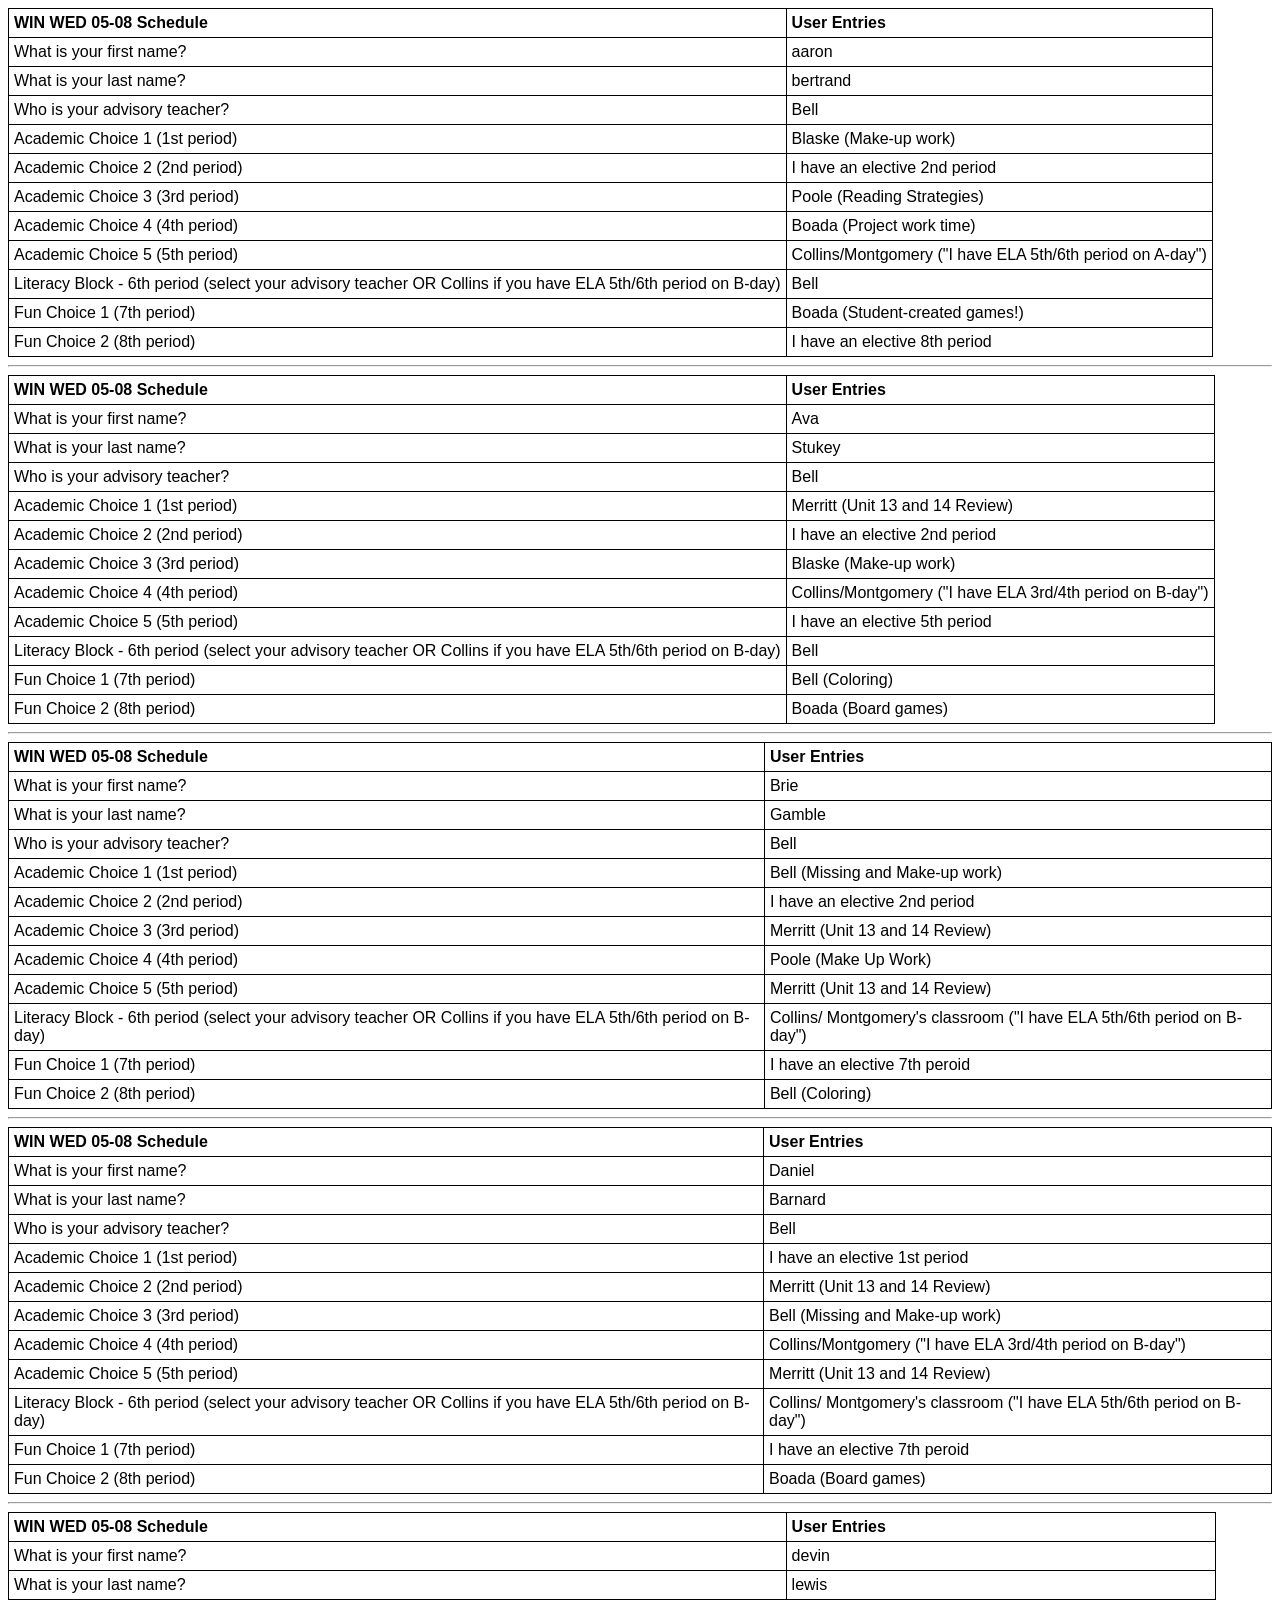
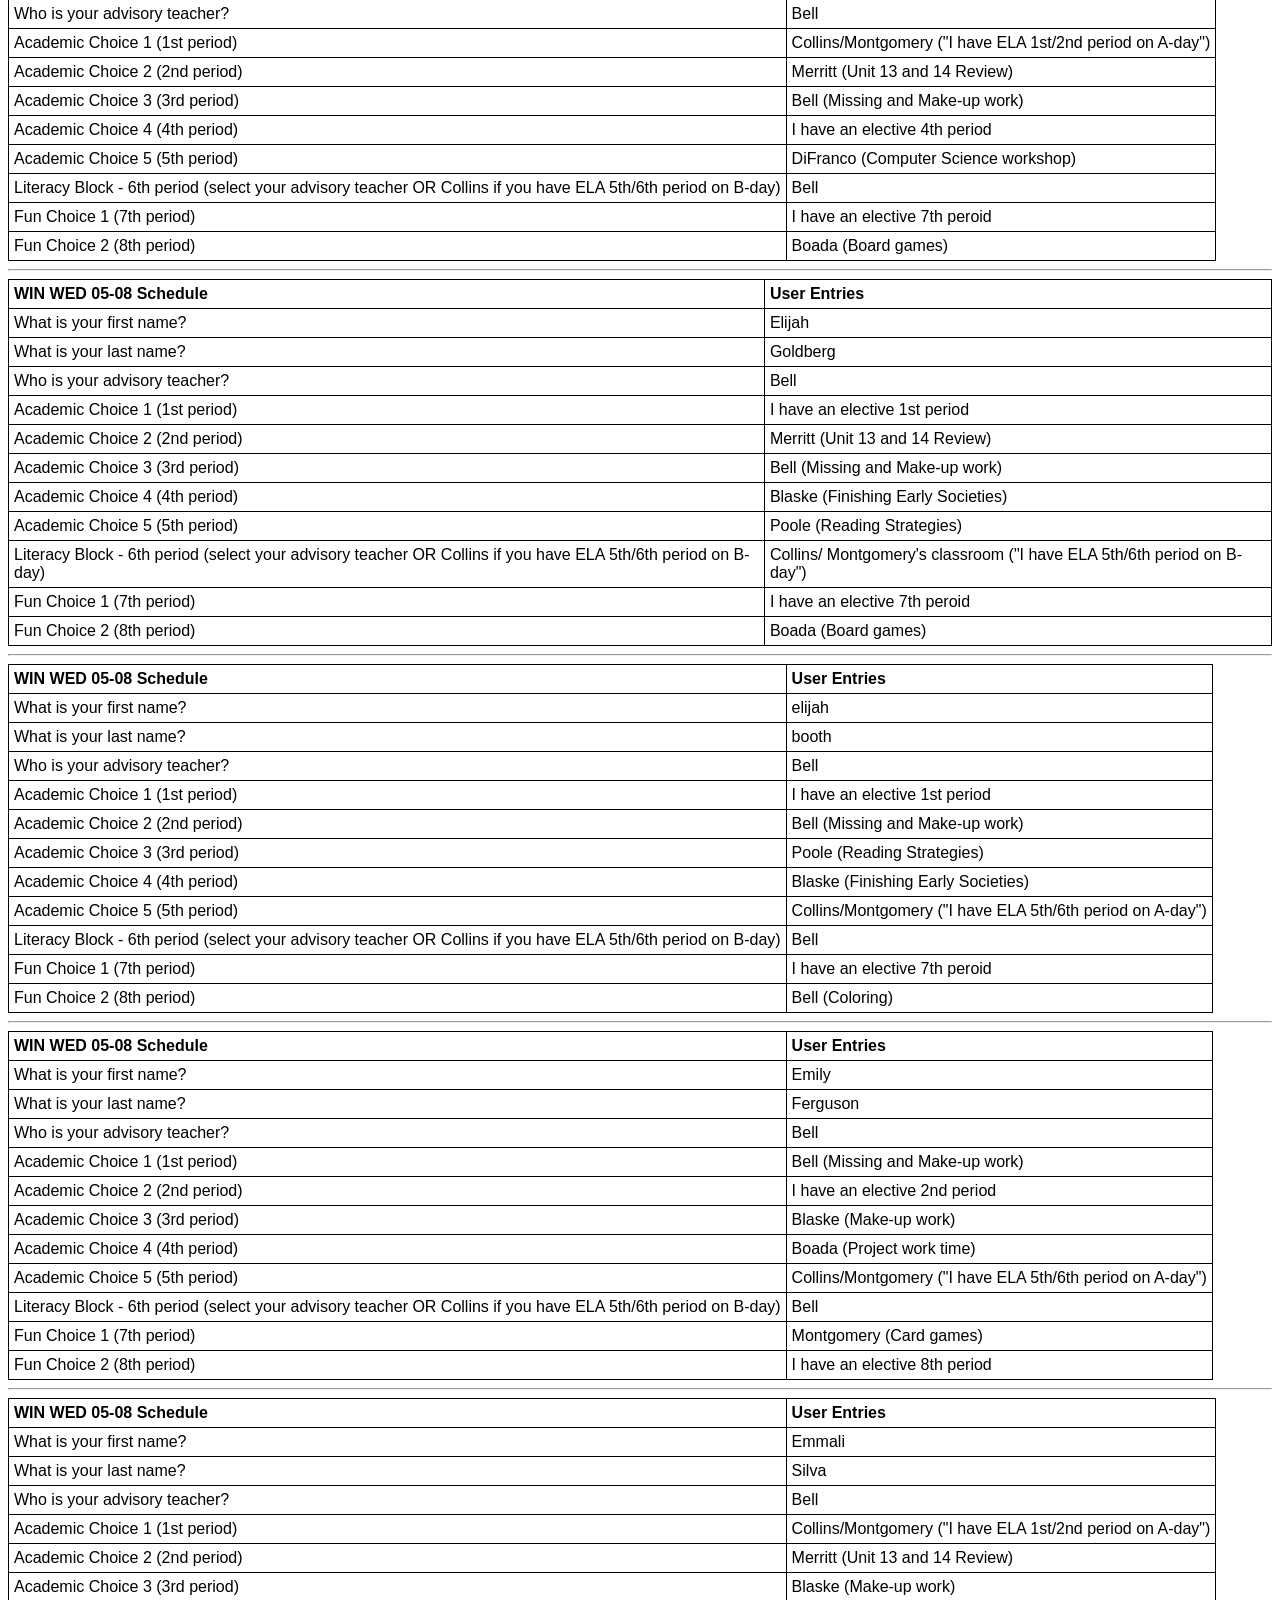
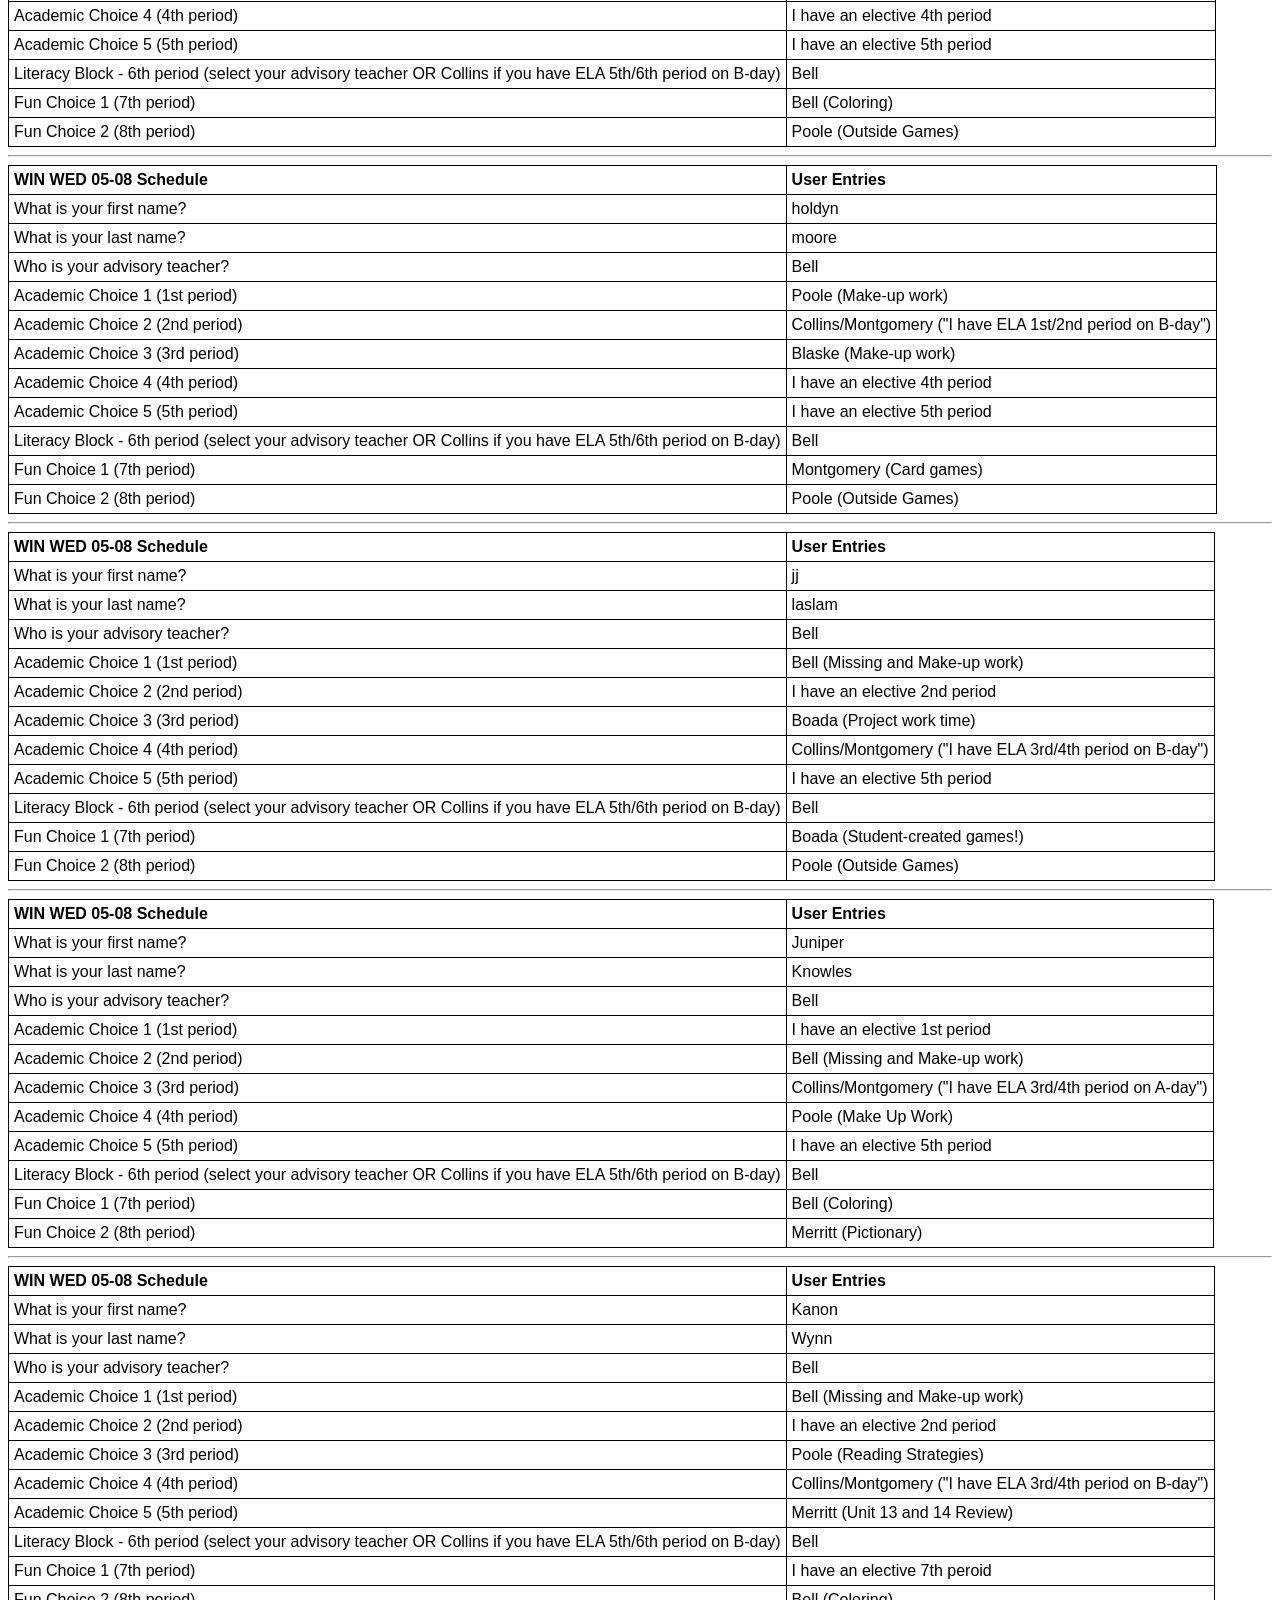
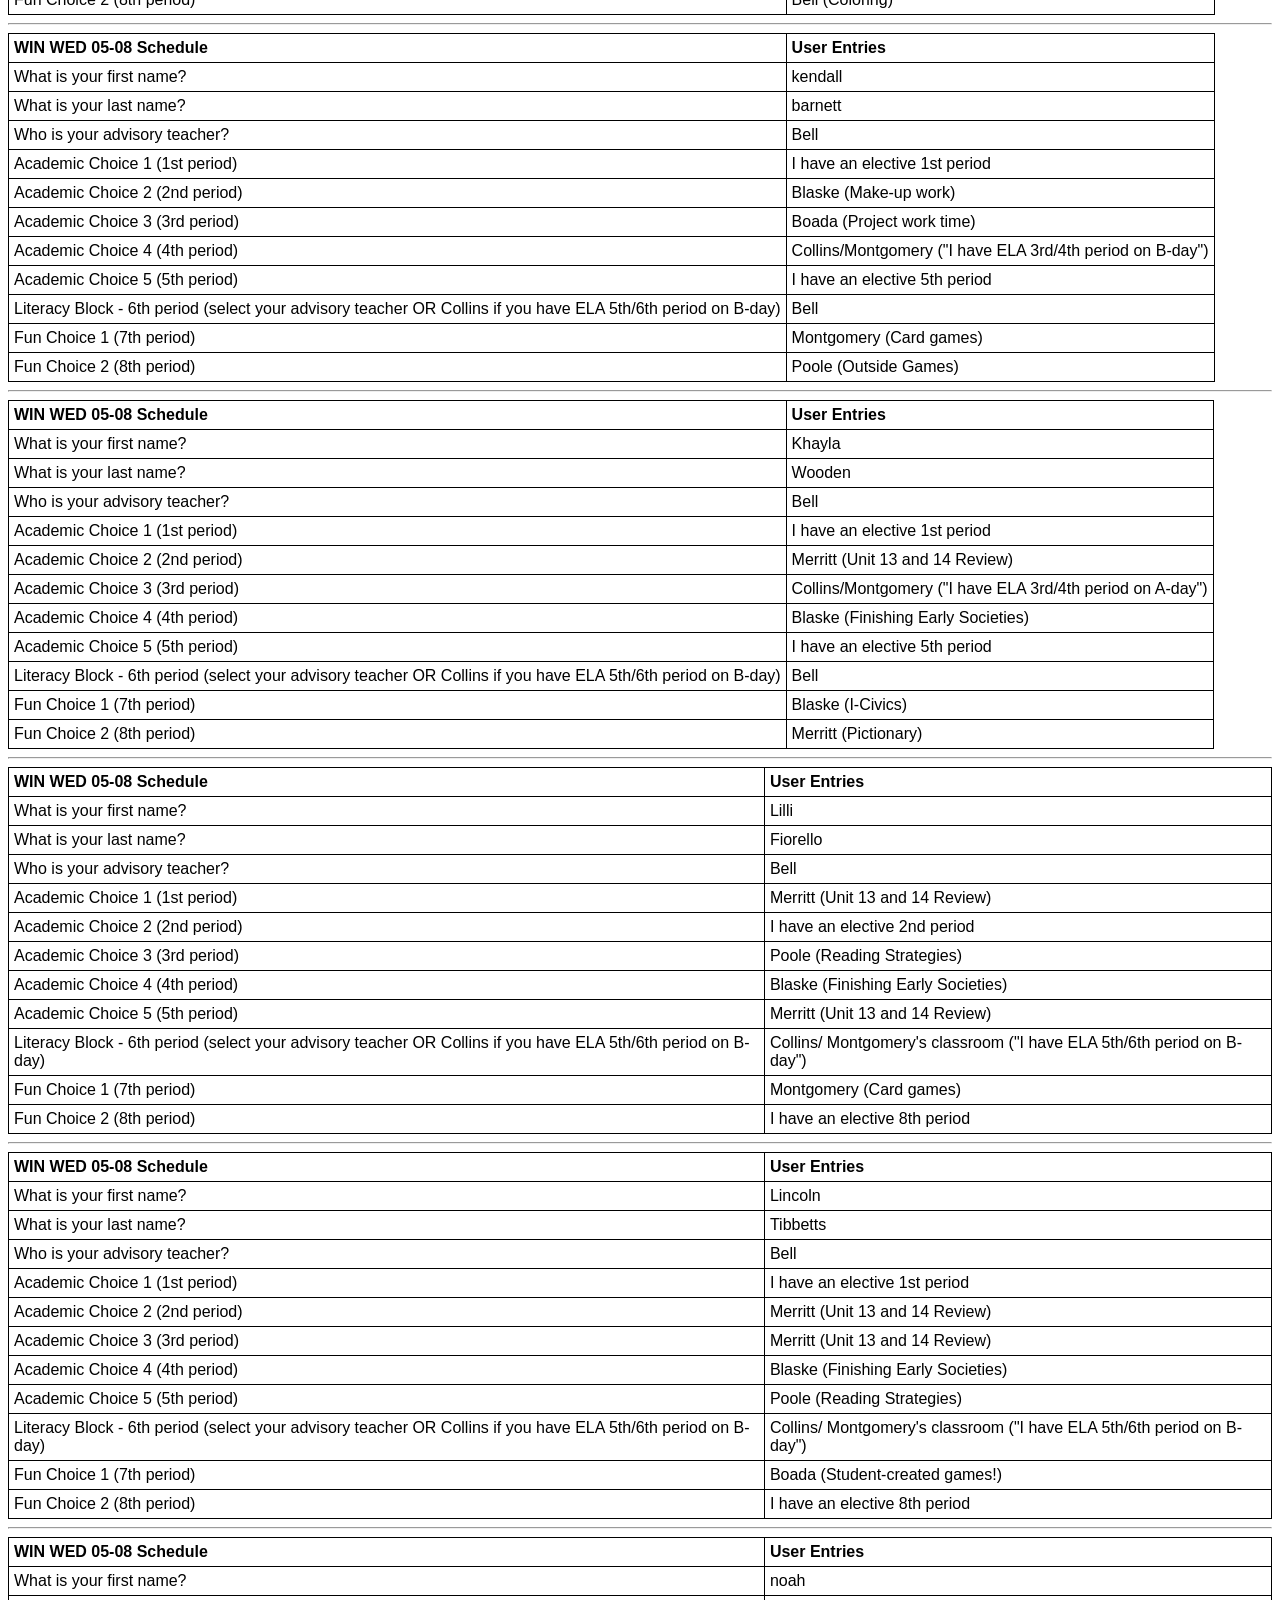
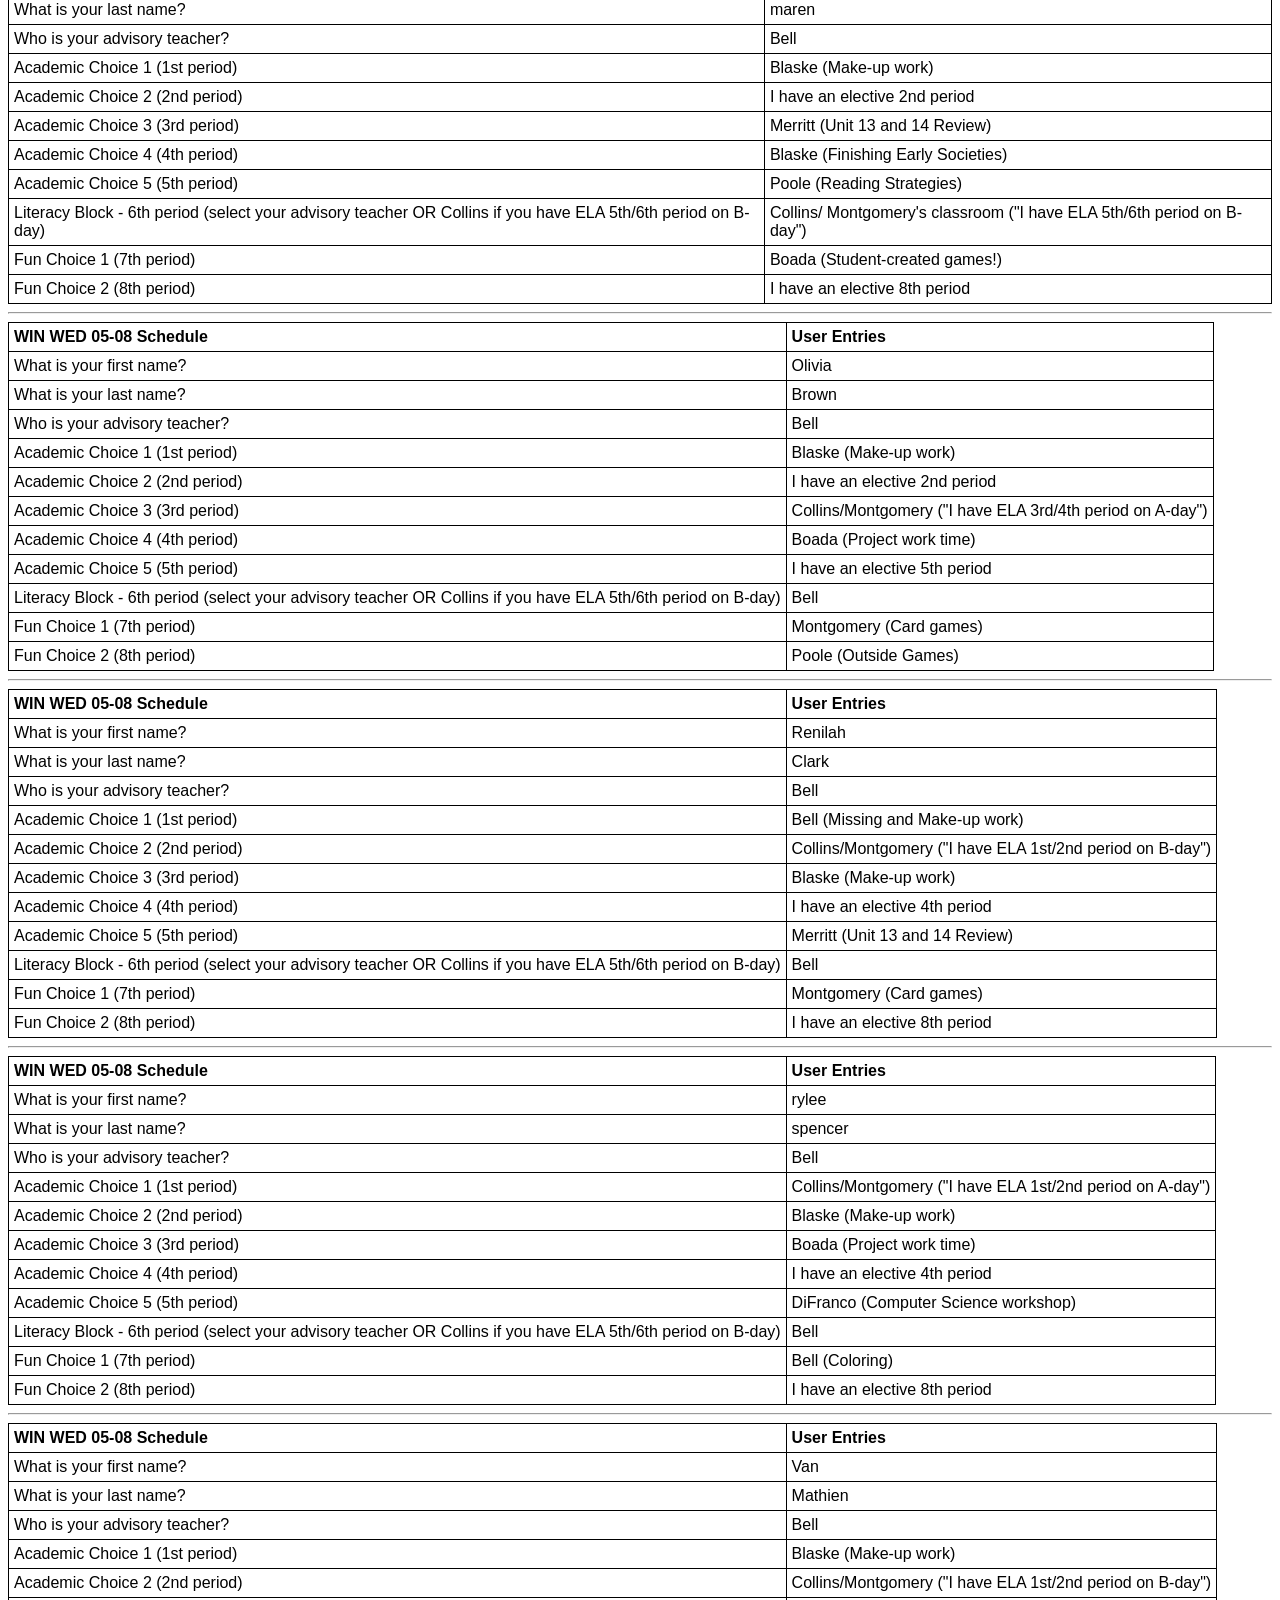
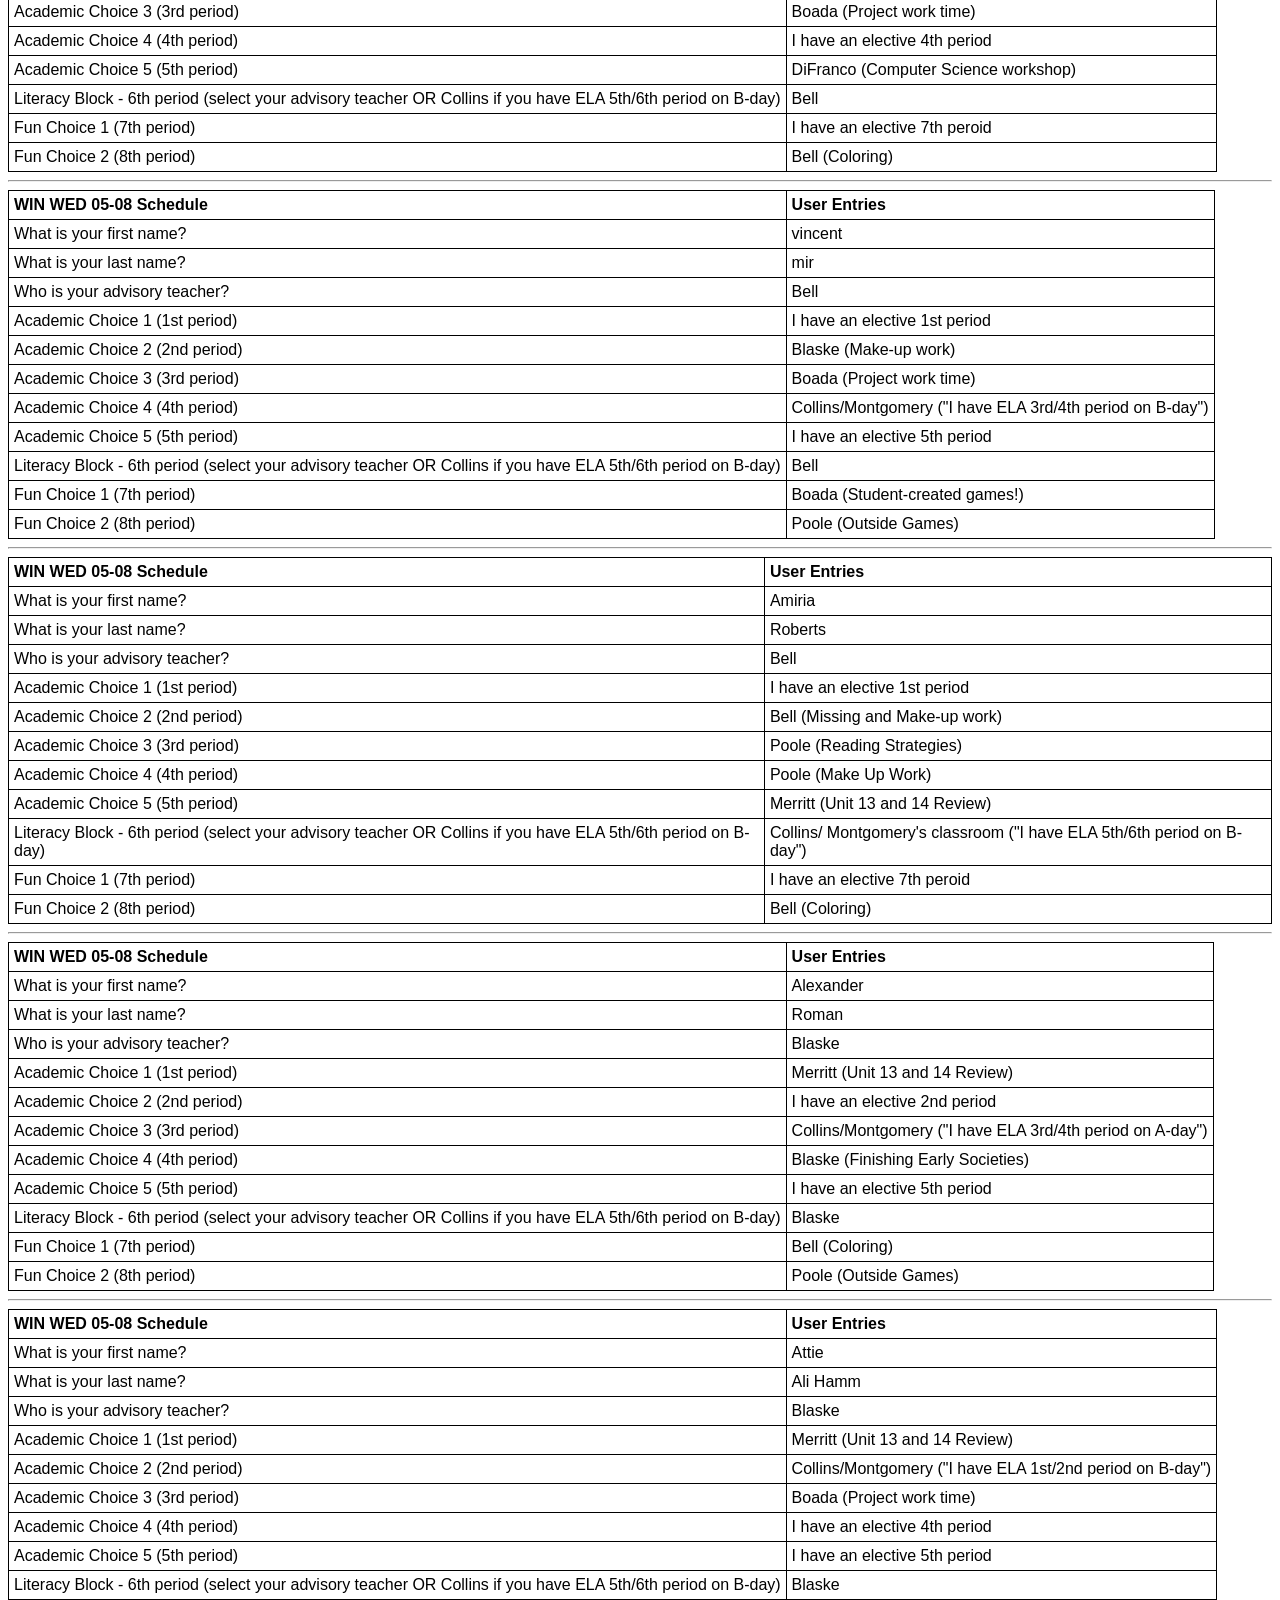
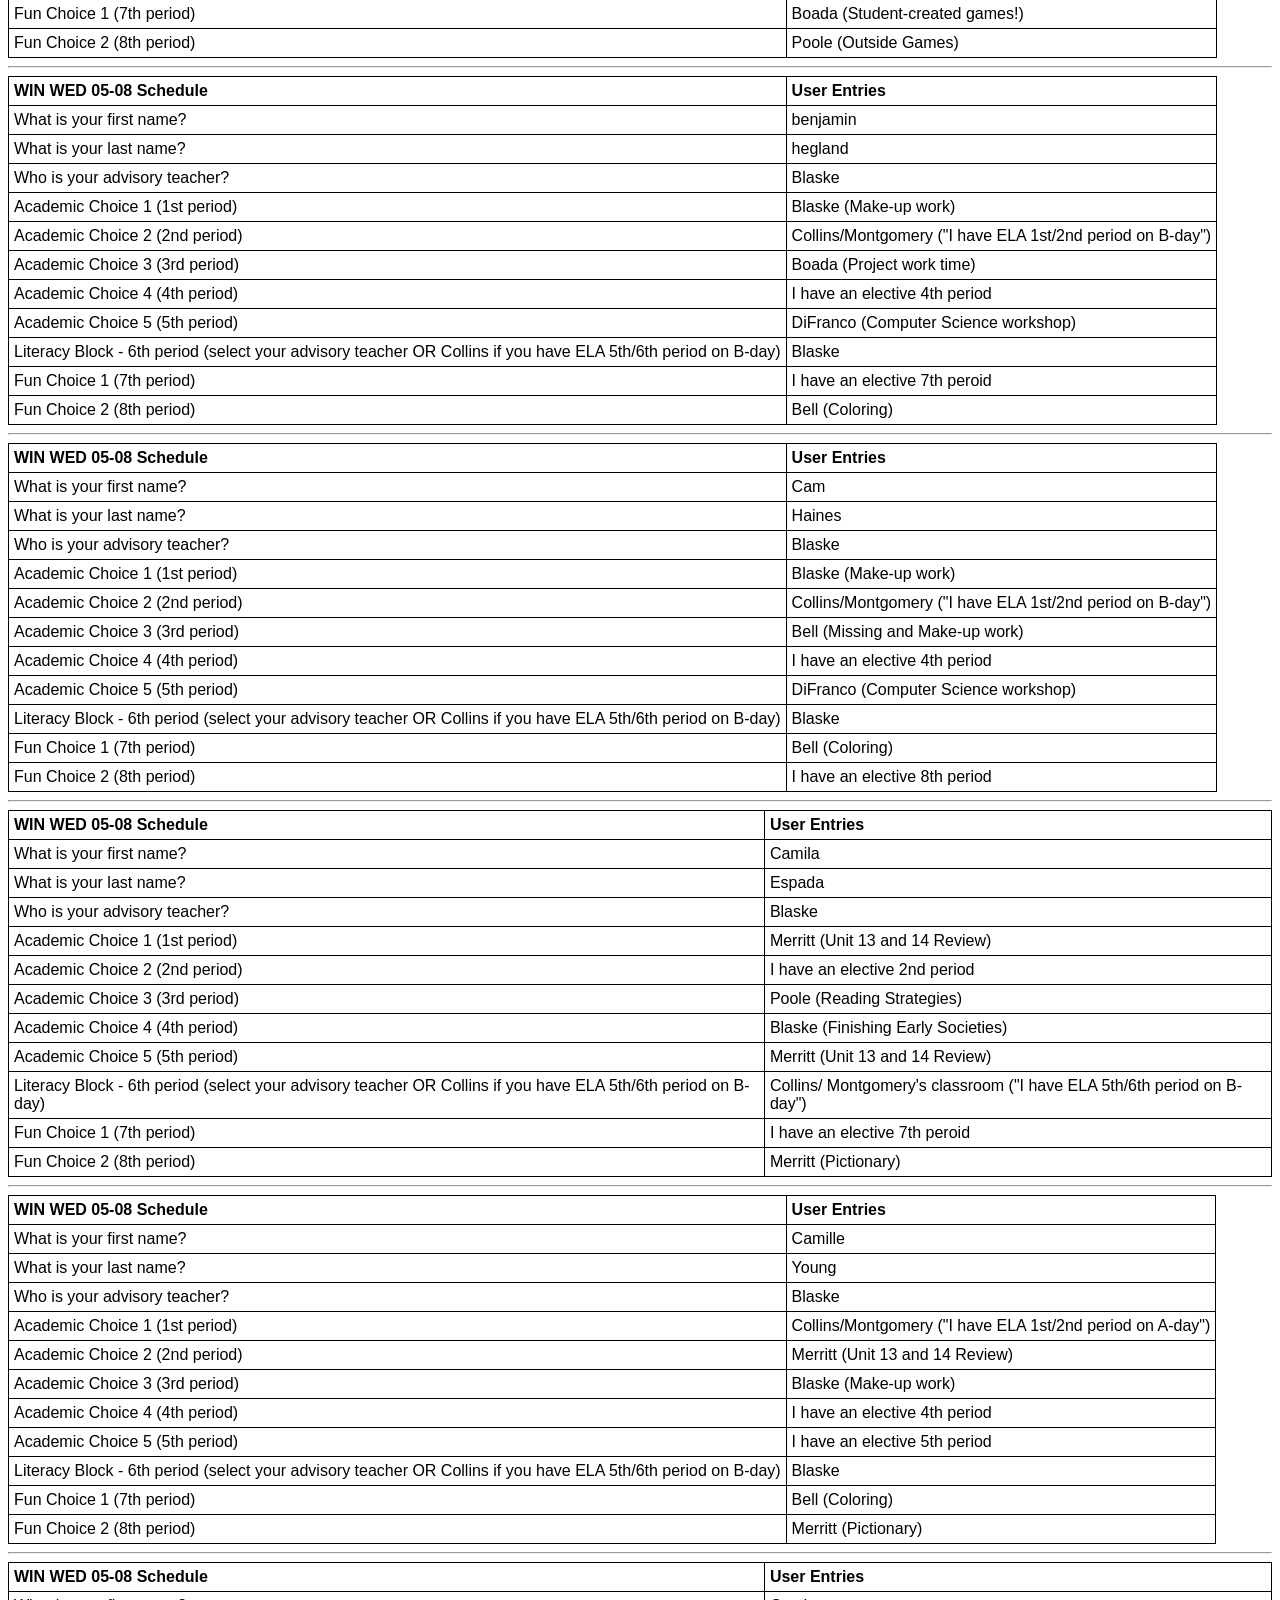
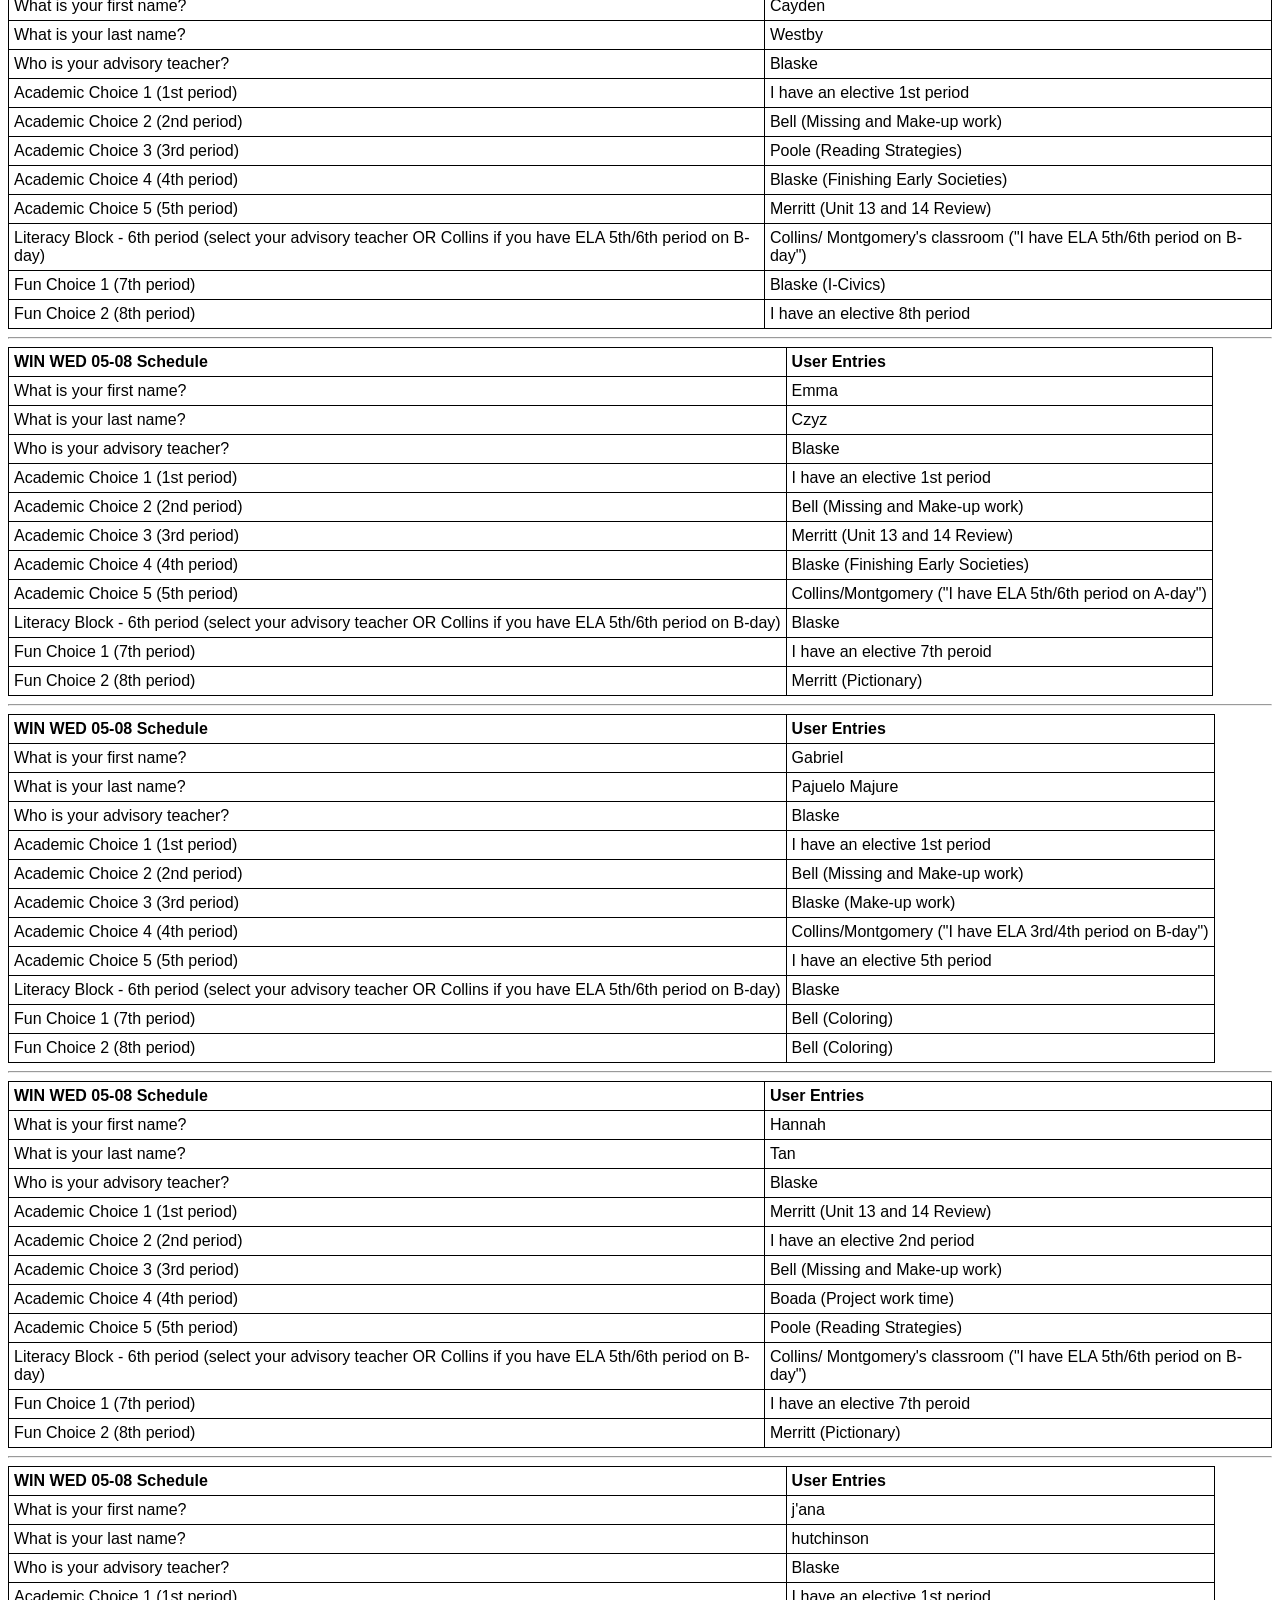
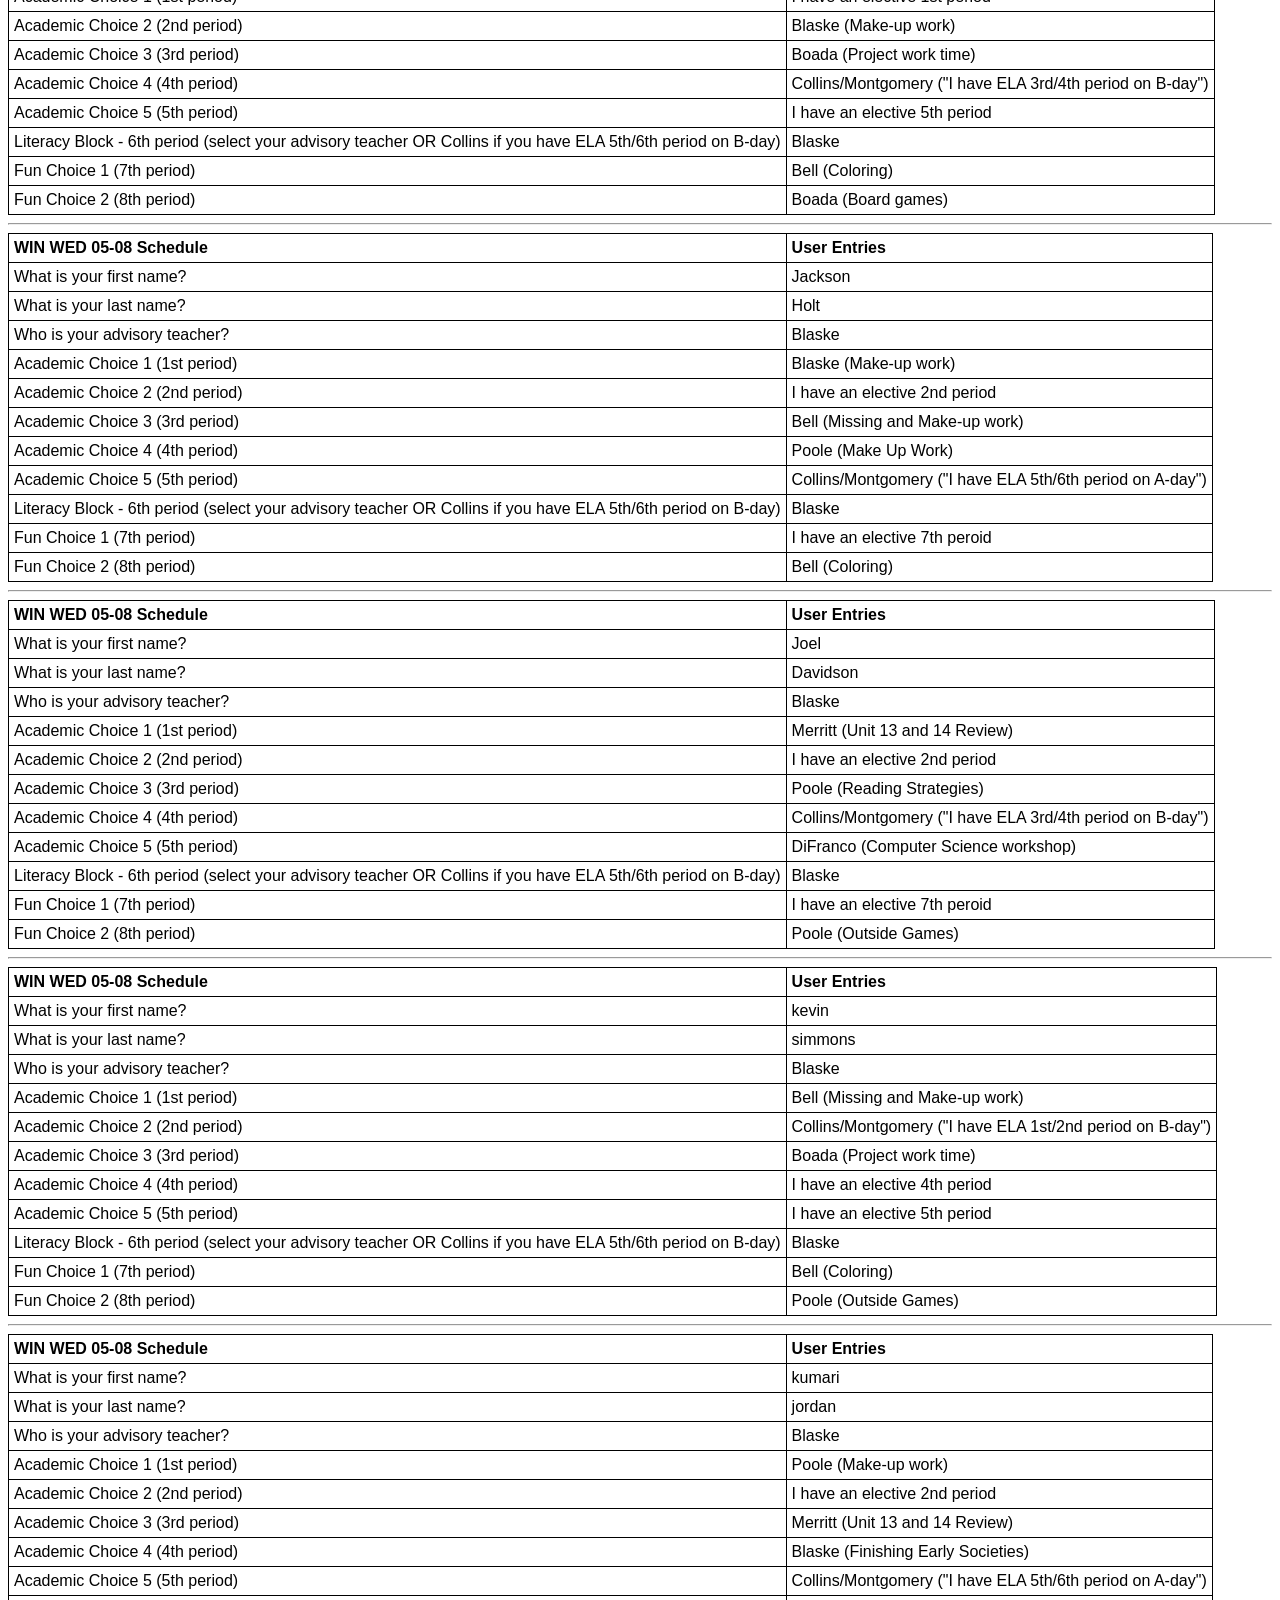
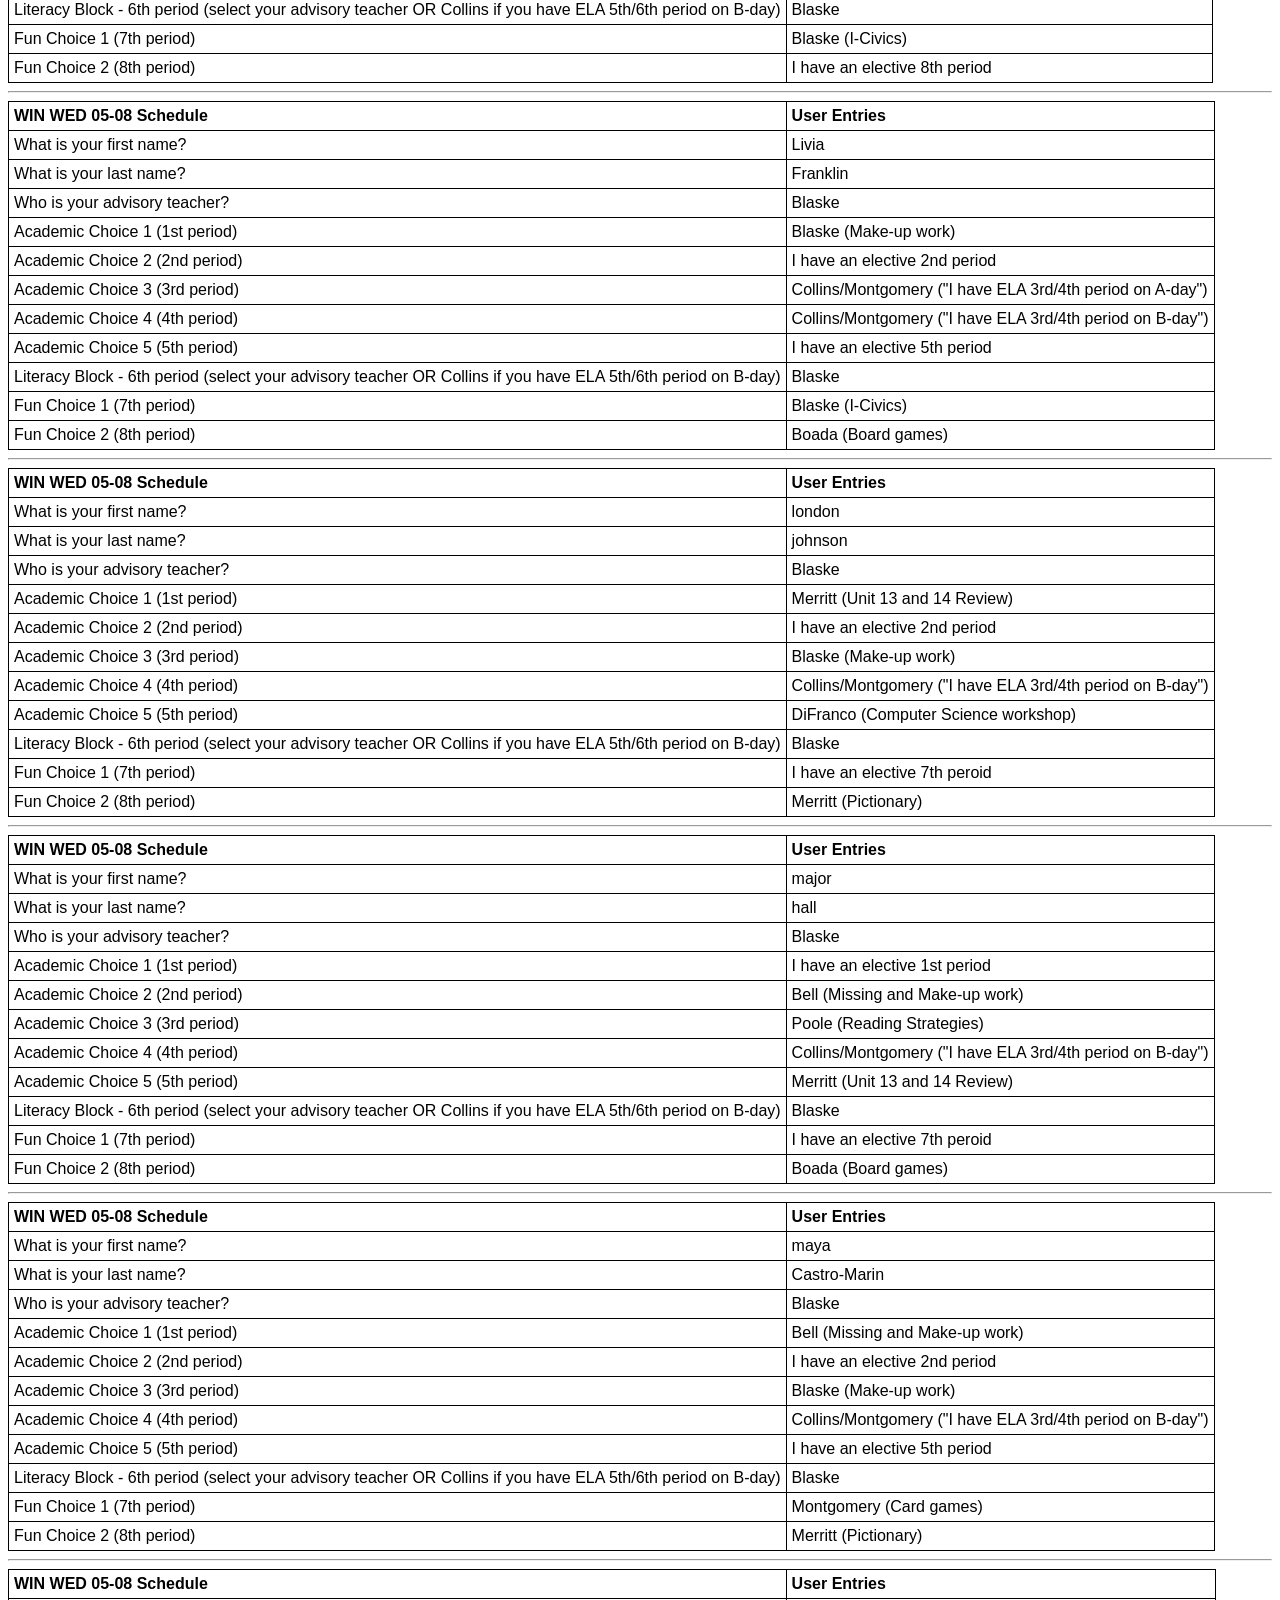
==== commit 7750c6ad: "5-08 Update" ====
--- a/winWed.html
+++ b/winWed.html
@@ -19,16 +19,16 @@
 
   <table>
     <tr>
-      <th>WIN WED 05-01 Schedule</th>
-      <th>User Entries</th>
-    </tr>
-    <tr>
-      <td>What is your first name?</td>
-      <td>daniel</td>
-    </tr>
-    <tr>
-      <td>What is your last name?</td>
-      <td>barnard</td>
+      <th>WIN WED 05-08 Schedule</th>
+      <th>User Entries</th>
+    </tr>
+    <tr>
+      <td>What is your first name?</td>
+      <td>aaron</td>
+    </tr>
+    <tr>
+      <td>What is your last name?</td>
+      <td>bertrand</td>
     </tr>
     <tr>
       <td>Who is your advisory teacher?</td>
@@ -36,45 +36,705 @@
     </tr>
     <tr>
       <td>Academic Choice 1 (1st period)</td>
+      <td>Blaske (Make-up work)</td>
+    </tr>
+    <tr>
+      <td>Academic Choice 2 (2nd period)</td>
+      <td>I have an elective 2nd period</td>
+    </tr>
+    <tr>
+      <td>Academic Choice 3 (3rd period)</td>
+      <td>Poole (Reading Strategies)</td>
+    </tr>
+    <tr>
+      <td>Academic Choice 4 (4th period)</td>
+      <td>Boada (Project work time)</td>
+    </tr>
+    <tr>
+      <td>Academic Choice 5 (5th period)</td>
+      <td>Collins/Montgomery ("I have ELA 5th/6th period on A-day")</td>
+    </tr>
+    <tr>
+      <td>Literacy Block - 6th period (select your advisory teacher OR Collins if you have ELA 5th/6th period on B-day)</td>
+      <td>Bell</td>
+    </tr>
+    <tr>
+      <td>Fun Choice 1 (7th period)</td>
+      <td>Boada (Student-created games!)</td>
+    </tr>
+    <tr>
+      <td>Fun Choice 2 (8th period)</td>
+      <td>I have an elective 8th period</td>
+    </tr>
+  </table>
+
+
+<hr>
+
+
+  <table>
+    <tr>
+      <th>WIN WED 05-08 Schedule</th>
+      <th>User Entries</th>
+    </tr>
+    <tr>
+      <td>What is your first name?</td>
+      <td>Ava</td>
+    </tr>
+    <tr>
+      <td>What is your last name?</td>
+      <td>Stukey</td>
+    </tr>
+    <tr>
+      <td>Who is your advisory teacher?</td>
+      <td>Bell</td>
+    </tr>
+    <tr>
+      <td>Academic Choice 1 (1st period)</td>
+      <td>Merritt (Unit 13 and 14 Review)</td>
+    </tr>
+    <tr>
+      <td>Academic Choice 2 (2nd period)</td>
+      <td>I have an elective 2nd period</td>
+    </tr>
+    <tr>
+      <td>Academic Choice 3 (3rd period)</td>
+      <td>Blaske (Make-up work)</td>
+    </tr>
+    <tr>
+      <td>Academic Choice 4 (4th period)</td>
+      <td>Collins/Montgomery ("I have ELA 3rd/4th period on B-day")</td>
+    </tr>
+    <tr>
+      <td>Academic Choice 5 (5th period)</td>
+      <td>I have an elective 5th period</td>
+    </tr>
+    <tr>
+      <td>Literacy Block - 6th period (select your advisory teacher OR Collins if you have ELA 5th/6th period on B-day)</td>
+      <td>Bell</td>
+    </tr>
+    <tr>
+      <td>Fun Choice 1 (7th period)</td>
+      <td>Bell (Coloring)</td>
+    </tr>
+    <tr>
+      <td>Fun Choice 2 (8th period)</td>
+      <td>Boada (Board games)</td>
+    </tr>
+  </table>
+
+
+<hr>
+
+
+  <table>
+    <tr>
+      <th>WIN WED 05-08 Schedule</th>
+      <th>User Entries</th>
+    </tr>
+    <tr>
+      <td>What is your first name?</td>
+      <td>Brie</td>
+    </tr>
+    <tr>
+      <td>What is your last name?</td>
+      <td>Gamble</td>
+    </tr>
+    <tr>
+      <td>Who is your advisory teacher?</td>
+      <td>Bell</td>
+    </tr>
+    <tr>
+      <td>Academic Choice 1 (1st period)</td>
+      <td>Bell (Missing and Make-up work)</td>
+    </tr>
+    <tr>
+      <td>Academic Choice 2 (2nd period)</td>
+      <td>I have an elective 2nd period</td>
+    </tr>
+    <tr>
+      <td>Academic Choice 3 (3rd period)</td>
+      <td>Merritt (Unit 13 and 14 Review)</td>
+    </tr>
+    <tr>
+      <td>Academic Choice 4 (4th period)</td>
+      <td>Poole (Make Up Work)</td>
+    </tr>
+    <tr>
+      <td>Academic Choice 5 (5th period)</td>
+      <td>Merritt (Unit 13 and 14 Review)</td>
+    </tr>
+    <tr>
+      <td>Literacy Block - 6th period (select your advisory teacher OR Collins if you have ELA 5th/6th period on B-day)</td>
+      <td>Collins/ Montgomery's classroom ("I have ELA 5th/6th period on B-day")</td>
+    </tr>
+    <tr>
+      <td>Fun Choice 1 (7th period)</td>
+      <td>I have an elective 7th peroid</td>
+    </tr>
+    <tr>
+      <td>Fun Choice 2 (8th period)</td>
+      <td>Bell (Coloring)</td>
+    </tr>
+  </table>
+
+
+<hr>
+
+
+  <table>
+    <tr>
+      <th>WIN WED 05-08 Schedule</th>
+      <th>User Entries</th>
+    </tr>
+    <tr>
+      <td>What is your first name?</td>
+      <td>Daniel</td>
+    </tr>
+    <tr>
+      <td>What is your last name?</td>
+      <td>Barnard</td>
+    </tr>
+    <tr>
+      <td>Who is your advisory teacher?</td>
+      <td>Bell</td>
+    </tr>
+    <tr>
+      <td>Academic Choice 1 (1st period)</td>
       <td>I have an elective 1st period</td>
     </tr>
     <tr>
       <td>Academic Choice 2 (2nd period)</td>
-      <td>Merritt (FAST Math Review)</td>
-    </tr>
-    <tr>
-      <td>Academic Choice 3 (3rd period)</td>
-      <td>Merritt (FAST Math Review)</td>
-    </tr>
-    <tr>
-      <td>Academic Choice 4 (4th period)</td>
-      <td>Blaske (I-Civics Bill of Rights)</td>
-    </tr>
-    <tr>
-      <td>Academic Choice 5 (5th period)</td>
-      <td>Montgomery (Sustainable Development Project)</td>
-    </tr>
-    <tr>
-      <td>Literacy Block - 6th period (select your advisory teacher)</td>
+      <td>Merritt (Unit 13 and 14 Review)</td>
+    </tr>
+    <tr>
+      <td>Academic Choice 3 (3rd period)</td>
+      <td>Bell (Missing and Make-up work)</td>
+    </tr>
+    <tr>
+      <td>Academic Choice 4 (4th period)</td>
+      <td>Collins/Montgomery ("I have ELA 3rd/4th period on B-day")</td>
+    </tr>
+    <tr>
+      <td>Academic Choice 5 (5th period)</td>
+      <td>Merritt (Unit 13 and 14 Review)</td>
+    </tr>
+    <tr>
+      <td>Literacy Block - 6th period (select your advisory teacher OR Collins if you have ELA 5th/6th period on B-day)</td>
+      <td>Collins/ Montgomery's classroom ("I have ELA 5th/6th period on B-day")</td>
+    </tr>
+    <tr>
+      <td>Fun Choice 1 (7th period)</td>
+      <td>I have an elective 7th peroid</td>
+    </tr>
+    <tr>
+      <td>Fun Choice 2 (8th period)</td>
+      <td>Boada (Board games)</td>
+    </tr>
+  </table>
+
+
+<hr>
+
+
+  <table>
+    <tr>
+      <th>WIN WED 05-08 Schedule</th>
+      <th>User Entries</th>
+    </tr>
+    <tr>
+      <td>What is your first name?</td>
+      <td>devin</td>
+    </tr>
+    <tr>
+      <td>What is your last name?</td>
+      <td>lewis</td>
+    </tr>
+    <tr>
+      <td>Who is your advisory teacher?</td>
       <td>Bell</td>
     </tr>
     <tr>
+      <td>Academic Choice 1 (1st period)</td>
+      <td>Collins/Montgomery ("I have ELA 1st/2nd period on A-day")</td>
+    </tr>
+    <tr>
+      <td>Academic Choice 2 (2nd period)</td>
+      <td>Merritt (Unit 13 and 14 Review)</td>
+    </tr>
+    <tr>
+      <td>Academic Choice 3 (3rd period)</td>
+      <td>Bell (Missing and Make-up work)</td>
+    </tr>
+    <tr>
+      <td>Academic Choice 4 (4th period)</td>
+      <td>I have an elective 4th period</td>
+    </tr>
+    <tr>
+      <td>Academic Choice 5 (5th period)</td>
+      <td>DiFranco (Computer Science workshop)</td>
+    </tr>
+    <tr>
+      <td>Literacy Block - 6th period (select your advisory teacher OR Collins if you have ELA 5th/6th period on B-day)</td>
+      <td>Bell</td>
+    </tr>
+    <tr>
       <td>Fun Choice 1 (7th period)</td>
       <td>I have an elective 7th peroid</td>
     </tr>
     <tr>
       <td>Fun Choice 2 (8th period)</td>
-      <td>Boada (Board Games)</td>
-    </tr>
-  </table>
-
-
-<hr>
-
-
-  <table>
-    <tr>
-      <th>WIN WED 05-01 Schedule</th>
+      <td>Boada (Board games)</td>
+    </tr>
+  </table>
+
+
+<hr>
+
+
+  <table>
+    <tr>
+      <th>WIN WED 05-08 Schedule</th>
+      <th>User Entries</th>
+    </tr>
+    <tr>
+      <td>What is your first name?</td>
+      <td>Elijah</td>
+    </tr>
+    <tr>
+      <td>What is your last name?</td>
+      <td>Goldberg</td>
+    </tr>
+    <tr>
+      <td>Who is your advisory teacher?</td>
+      <td>Bell</td>
+    </tr>
+    <tr>
+      <td>Academic Choice 1 (1st period)</td>
+      <td>I have an elective 1st period</td>
+    </tr>
+    <tr>
+      <td>Academic Choice 2 (2nd period)</td>
+      <td>Merritt (Unit 13 and 14 Review)</td>
+    </tr>
+    <tr>
+      <td>Academic Choice 3 (3rd period)</td>
+      <td>Bell (Missing and Make-up work)</td>
+    </tr>
+    <tr>
+      <td>Academic Choice 4 (4th period)</td>
+      <td>Blaske (Finishing Early Societies)</td>
+    </tr>
+    <tr>
+      <td>Academic Choice 5 (5th period)</td>
+      <td>Poole (Reading Strategies)</td>
+    </tr>
+    <tr>
+      <td>Literacy Block - 6th period (select your advisory teacher OR Collins if you have ELA 5th/6th period on B-day)</td>
+      <td>Collins/ Montgomery's classroom ("I have ELA 5th/6th period on B-day")</td>
+    </tr>
+    <tr>
+      <td>Fun Choice 1 (7th period)</td>
+      <td>I have an elective 7th peroid</td>
+    </tr>
+    <tr>
+      <td>Fun Choice 2 (8th period)</td>
+      <td>Boada (Board games)</td>
+    </tr>
+  </table>
+
+
+<hr>
+
+
+  <table>
+    <tr>
+      <th>WIN WED 05-08 Schedule</th>
+      <th>User Entries</th>
+    </tr>
+    <tr>
+      <td>What is your first name?</td>
+      <td>elijah</td>
+    </tr>
+    <tr>
+      <td>What is your last name?</td>
+      <td>booth</td>
+    </tr>
+    <tr>
+      <td>Who is your advisory teacher?</td>
+      <td>Bell</td>
+    </tr>
+    <tr>
+      <td>Academic Choice 1 (1st period)</td>
+      <td>I have an elective 1st period</td>
+    </tr>
+    <tr>
+      <td>Academic Choice 2 (2nd period)</td>
+      <td>Bell (Missing and Make-up work)</td>
+    </tr>
+    <tr>
+      <td>Academic Choice 3 (3rd period)</td>
+      <td>Poole (Reading Strategies)</td>
+    </tr>
+    <tr>
+      <td>Academic Choice 4 (4th period)</td>
+      <td>Blaske (Finishing Early Societies)</td>
+    </tr>
+    <tr>
+      <td>Academic Choice 5 (5th period)</td>
+      <td>Collins/Montgomery ("I have ELA 5th/6th period on A-day")</td>
+    </tr>
+    <tr>
+      <td>Literacy Block - 6th period (select your advisory teacher OR Collins if you have ELA 5th/6th period on B-day)</td>
+      <td>Bell</td>
+    </tr>
+    <tr>
+      <td>Fun Choice 1 (7th period)</td>
+      <td>I have an elective 7th peroid</td>
+    </tr>
+    <tr>
+      <td>Fun Choice 2 (8th period)</td>
+      <td>Bell (Coloring)</td>
+    </tr>
+  </table>
+
+
+<hr>
+
+
+  <table>
+    <tr>
+      <th>WIN WED 05-08 Schedule</th>
+      <th>User Entries</th>
+    </tr>
+    <tr>
+      <td>What is your first name?</td>
+      <td>Emily</td>
+    </tr>
+    <tr>
+      <td>What is your last name?</td>
+      <td>Ferguson</td>
+    </tr>
+    <tr>
+      <td>Who is your advisory teacher?</td>
+      <td>Bell</td>
+    </tr>
+    <tr>
+      <td>Academic Choice 1 (1st period)</td>
+      <td>Bell (Missing and Make-up work)</td>
+    </tr>
+    <tr>
+      <td>Academic Choice 2 (2nd period)</td>
+      <td>I have an elective 2nd period</td>
+    </tr>
+    <tr>
+      <td>Academic Choice 3 (3rd period)</td>
+      <td>Blaske (Make-up work)</td>
+    </tr>
+    <tr>
+      <td>Academic Choice 4 (4th period)</td>
+      <td>Boada (Project work time)</td>
+    </tr>
+    <tr>
+      <td>Academic Choice 5 (5th period)</td>
+      <td>Collins/Montgomery ("I have ELA 5th/6th period on A-day")</td>
+    </tr>
+    <tr>
+      <td>Literacy Block - 6th period (select your advisory teacher OR Collins if you have ELA 5th/6th period on B-day)</td>
+      <td>Bell</td>
+    </tr>
+    <tr>
+      <td>Fun Choice 1 (7th period)</td>
+      <td>Montgomery (Card games)</td>
+    </tr>
+    <tr>
+      <td>Fun Choice 2 (8th period)</td>
+      <td>I have an elective 8th period</td>
+    </tr>
+  </table>
+
+
+<hr>
+
+
+  <table>
+    <tr>
+      <th>WIN WED 05-08 Schedule</th>
+      <th>User Entries</th>
+    </tr>
+    <tr>
+      <td>What is your first name?</td>
+      <td>Emmali</td>
+    </tr>
+    <tr>
+      <td>What is your last name?</td>
+      <td>Silva</td>
+    </tr>
+    <tr>
+      <td>Who is your advisory teacher?</td>
+      <td>Bell</td>
+    </tr>
+    <tr>
+      <td>Academic Choice 1 (1st period)</td>
+      <td>Collins/Montgomery ("I have ELA 1st/2nd period on A-day")</td>
+    </tr>
+    <tr>
+      <td>Academic Choice 2 (2nd period)</td>
+      <td>Merritt (Unit 13 and 14 Review)</td>
+    </tr>
+    <tr>
+      <td>Academic Choice 3 (3rd period)</td>
+      <td>Blaske (Make-up work)</td>
+    </tr>
+    <tr>
+      <td>Academic Choice 4 (4th period)</td>
+      <td>I have an elective 4th period</td>
+    </tr>
+    <tr>
+      <td>Academic Choice 5 (5th period)</td>
+      <td>I have an elective 5th period</td>
+    </tr>
+    <tr>
+      <td>Literacy Block - 6th period (select your advisory teacher OR Collins if you have ELA 5th/6th period on B-day)</td>
+      <td>Bell</td>
+    </tr>
+    <tr>
+      <td>Fun Choice 1 (7th period)</td>
+      <td>Bell (Coloring)</td>
+    </tr>
+    <tr>
+      <td>Fun Choice 2 (8th period)</td>
+      <td>Poole (Outside Games)</td>
+    </tr>
+  </table>
+
+
+<hr>
+
+
+  <table>
+    <tr>
+      <th>WIN WED 05-08 Schedule</th>
+      <th>User Entries</th>
+    </tr>
+    <tr>
+      <td>What is your first name?</td>
+      <td>holdyn</td>
+    </tr>
+    <tr>
+      <td>What is your last name?</td>
+      <td>moore</td>
+    </tr>
+    <tr>
+      <td>Who is your advisory teacher?</td>
+      <td>Bell</td>
+    </tr>
+    <tr>
+      <td>Academic Choice 1 (1st period)</td>
+      <td>Poole (Make-up work)</td>
+    </tr>
+    <tr>
+      <td>Academic Choice 2 (2nd period)</td>
+      <td>Collins/Montgomery ("I have ELA 1st/2nd period on B-day")</td>
+    </tr>
+    <tr>
+      <td>Academic Choice 3 (3rd period)</td>
+      <td>Blaske (Make-up work)</td>
+    </tr>
+    <tr>
+      <td>Academic Choice 4 (4th period)</td>
+      <td>I have an elective 4th period</td>
+    </tr>
+    <tr>
+      <td>Academic Choice 5 (5th period)</td>
+      <td>I have an elective 5th period</td>
+    </tr>
+    <tr>
+      <td>Literacy Block - 6th period (select your advisory teacher OR Collins if you have ELA 5th/6th period on B-day)</td>
+      <td>Bell</td>
+    </tr>
+    <tr>
+      <td>Fun Choice 1 (7th period)</td>
+      <td>Montgomery (Card games)</td>
+    </tr>
+    <tr>
+      <td>Fun Choice 2 (8th period)</td>
+      <td>Poole (Outside Games)</td>
+    </tr>
+  </table>
+
+
+<hr>
+
+
+  <table>
+    <tr>
+      <th>WIN WED 05-08 Schedule</th>
+      <th>User Entries</th>
+    </tr>
+    <tr>
+      <td>What is your first name?</td>
+      <td>jj</td>
+    </tr>
+    <tr>
+      <td>What is your last name?</td>
+      <td>laslam</td>
+    </tr>
+    <tr>
+      <td>Who is your advisory teacher?</td>
+      <td>Bell</td>
+    </tr>
+    <tr>
+      <td>Academic Choice 1 (1st period)</td>
+      <td>Bell (Missing and Make-up work)</td>
+    </tr>
+    <tr>
+      <td>Academic Choice 2 (2nd period)</td>
+      <td>I have an elective 2nd period</td>
+    </tr>
+    <tr>
+      <td>Academic Choice 3 (3rd period)</td>
+      <td>Boada (Project work time)</td>
+    </tr>
+    <tr>
+      <td>Academic Choice 4 (4th period)</td>
+      <td>Collins/Montgomery ("I have ELA 3rd/4th period on B-day")</td>
+    </tr>
+    <tr>
+      <td>Academic Choice 5 (5th period)</td>
+      <td>I have an elective 5th period</td>
+    </tr>
+    <tr>
+      <td>Literacy Block - 6th period (select your advisory teacher OR Collins if you have ELA 5th/6th period on B-day)</td>
+      <td>Bell</td>
+    </tr>
+    <tr>
+      <td>Fun Choice 1 (7th period)</td>
+      <td>Boada (Student-created games!)</td>
+    </tr>
+    <tr>
+      <td>Fun Choice 2 (8th period)</td>
+      <td>Poole (Outside Games)</td>
+    </tr>
+  </table>
+
+
+<hr>
+
+
+  <table>
+    <tr>
+      <th>WIN WED 05-08 Schedule</th>
+      <th>User Entries</th>
+    </tr>
+    <tr>
+      <td>What is your first name?</td>
+      <td>Juniper</td>
+    </tr>
+    <tr>
+      <td>What is your last name?</td>
+      <td>Knowles</td>
+    </tr>
+    <tr>
+      <td>Who is your advisory teacher?</td>
+      <td>Bell</td>
+    </tr>
+    <tr>
+      <td>Academic Choice 1 (1st period)</td>
+      <td>I have an elective 1st period</td>
+    </tr>
+    <tr>
+      <td>Academic Choice 2 (2nd period)</td>
+      <td>Bell (Missing and Make-up work)</td>
+    </tr>
+    <tr>
+      <td>Academic Choice 3 (3rd period)</td>
+      <td>Collins/Montgomery ("I have ELA 3rd/4th period on A-day")</td>
+    </tr>
+    <tr>
+      <td>Academic Choice 4 (4th period)</td>
+      <td>Poole (Make Up Work)</td>
+    </tr>
+    <tr>
+      <td>Academic Choice 5 (5th period)</td>
+      <td>I have an elective 5th period</td>
+    </tr>
+    <tr>
+      <td>Literacy Block - 6th period (select your advisory teacher OR Collins if you have ELA 5th/6th period on B-day)</td>
+      <td>Bell</td>
+    </tr>
+    <tr>
+      <td>Fun Choice 1 (7th period)</td>
+      <td>Bell (Coloring)</td>
+    </tr>
+    <tr>
+      <td>Fun Choice 2 (8th period)</td>
+      <td>Merritt (Pictionary)</td>
+    </tr>
+  </table>
+
+
+<hr>
+
+
+  <table>
+    <tr>
+      <th>WIN WED 05-08 Schedule</th>
+      <th>User Entries</th>
+    </tr>
+    <tr>
+      <td>What is your first name?</td>
+      <td>Kanon</td>
+    </tr>
+    <tr>
+      <td>What is your last name?</td>
+      <td>Wynn</td>
+    </tr>
+    <tr>
+      <td>Who is your advisory teacher?</td>
+      <td>Bell</td>
+    </tr>
+    <tr>
+      <td>Academic Choice 1 (1st period)</td>
+      <td>Bell (Missing and Make-up work)</td>
+    </tr>
+    <tr>
+      <td>Academic Choice 2 (2nd period)</td>
+      <td>I have an elective 2nd period</td>
+    </tr>
+    <tr>
+      <td>Academic Choice 3 (3rd period)</td>
+      <td>Poole (Reading Strategies)</td>
+    </tr>
+    <tr>
+      <td>Academic Choice 4 (4th period)</td>
+      <td>Collins/Montgomery ("I have ELA 3rd/4th period on B-day")</td>
+    </tr>
+    <tr>
+      <td>Academic Choice 5 (5th period)</td>
+      <td>Merritt (Unit 13 and 14 Review)</td>
+    </tr>
+    <tr>
+      <td>Literacy Block - 6th period (select your advisory teacher OR Collins if you have ELA 5th/6th period on B-day)</td>
+      <td>Bell</td>
+    </tr>
+    <tr>
+      <td>Fun Choice 1 (7th period)</td>
+      <td>I have an elective 7th peroid</td>
+    </tr>
+    <tr>
+      <td>Fun Choice 2 (8th period)</td>
+      <td>Bell (Coloring)</td>
+    </tr>
+  </table>
+
+
+<hr>
+
+
+  <table>
+    <tr>
+      <th>WIN WED 05-08 Schedule</th>
       <th>User Entries</th>
     </tr>
     <tr>
@@ -95,50 +755,50 @@
     </tr>
     <tr>
       <td>Academic Choice 2 (2nd period)</td>
-      <td>Blaske (I-Civics Bill of Rights)</td>
-    </tr>
-    <tr>
-      <td>Academic Choice 3 (3rd period)</td>
-      <td>Bell (Math Workshop- FAST Review)</td>
-    </tr>
-    <tr>
-      <td>Academic Choice 4 (4th period)</td>
-      <td>Montgomery (Sustainable Development Project)</td>
+      <td>Blaske (Make-up work)</td>
+    </tr>
+    <tr>
+      <td>Academic Choice 3 (3rd period)</td>
+      <td>Boada (Project work time)</td>
+    </tr>
+    <tr>
+      <td>Academic Choice 4 (4th period)</td>
+      <td>Collins/Montgomery ("I have ELA 3rd/4th period on B-day")</td>
     </tr>
     <tr>
       <td>Academic Choice 5 (5th period)</td>
       <td>I have an elective 5th period</td>
     </tr>
     <tr>
-      <td>Literacy Block - 6th period (select your advisory teacher)</td>
+      <td>Literacy Block - 6th period (select your advisory teacher OR Collins if you have ELA 5th/6th period on B-day)</td>
       <td>Bell</td>
     </tr>
     <tr>
       <td>Fun Choice 1 (7th period)</td>
-      <td>Blaske (Coloring)</td>
-    </tr>
-    <tr>
-      <td>Fun Choice 2 (8th period)</td>
-      <td>Boada (Board Games)</td>
-    </tr>
-  </table>
-
-
-<hr>
-
-
-  <table>
-    <tr>
-      <th>WIN WED 05-01 Schedule</th>
-      <th>User Entries</th>
-    </tr>
-    <tr>
-      <td>What is your first name?</td>
-      <td>aaron</td>
-    </tr>
-    <tr>
-      <td>What is your last name?</td>
-      <td>bertrand</td>
+      <td>Montgomery (Card games)</td>
+    </tr>
+    <tr>
+      <td>Fun Choice 2 (8th period)</td>
+      <td>Poole (Outside Games)</td>
+    </tr>
+  </table>
+
+
+<hr>
+
+
+  <table>
+    <tr>
+      <th>WIN WED 05-08 Schedule</th>
+      <th>User Entries</th>
+    </tr>
+    <tr>
+      <td>What is your first name?</td>
+      <td>Khayla</td>
+    </tr>
+    <tr>
+      <td>What is your last name?</td>
+      <td>Wooden</td>
     </tr>
     <tr>
       <td>Who is your advisory teacher?</td>
@@ -146,7 +806,62 @@
     </tr>
     <tr>
       <td>Academic Choice 1 (1st period)</td>
-      <td>Blaske (I-Civics Bill of Rights)</td>
+      <td>I have an elective 1st period</td>
+    </tr>
+    <tr>
+      <td>Academic Choice 2 (2nd period)</td>
+      <td>Merritt (Unit 13 and 14 Review)</td>
+    </tr>
+    <tr>
+      <td>Academic Choice 3 (3rd period)</td>
+      <td>Collins/Montgomery ("I have ELA 3rd/4th period on A-day")</td>
+    </tr>
+    <tr>
+      <td>Academic Choice 4 (4th period)</td>
+      <td>Blaske (Finishing Early Societies)</td>
+    </tr>
+    <tr>
+      <td>Academic Choice 5 (5th period)</td>
+      <td>I have an elective 5th period</td>
+    </tr>
+    <tr>
+      <td>Literacy Block - 6th period (select your advisory teacher OR Collins if you have ELA 5th/6th period on B-day)</td>
+      <td>Bell</td>
+    </tr>
+    <tr>
+      <td>Fun Choice 1 (7th period)</td>
+      <td>Blaske (I-Civics)</td>
+    </tr>
+    <tr>
+      <td>Fun Choice 2 (8th period)</td>
+      <td>Merritt (Pictionary)</td>
+    </tr>
+  </table>
+
+
+<hr>
+
+
+  <table>
+    <tr>
+      <th>WIN WED 05-08 Schedule</th>
+      <th>User Entries</th>
+    </tr>
+    <tr>
+      <td>What is your first name?</td>
+      <td>Lilli</td>
+    </tr>
+    <tr>
+      <td>What is your last name?</td>
+      <td>Fiorello</td>
+    </tr>
+    <tr>
+      <td>Who is your advisory teacher?</td>
+      <td>Bell</td>
+    </tr>
+    <tr>
+      <td>Academic Choice 1 (1st period)</td>
+      <td>Merritt (Unit 13 and 14 Review)</td>
     </tr>
     <tr>
       <td>Academic Choice 2 (2nd period)</td>
@@ -154,23 +869,78 @@
     </tr>
     <tr>
       <td>Academic Choice 3 (3rd period)</td>
-      <td>Boada (Final Game Project work time)</td>
-    </tr>
-    <tr>
-      <td>Academic Choice 4 (4th period)</td>
-      <td>Boada (Final Game Project work time)</td>
-    </tr>
-    <tr>
-      <td>Academic Choice 5 (5th period)</td>
-      <td>Montgomery (Sustainable Development Project)</td>
-    </tr>
-    <tr>
-      <td>Literacy Block - 6th period (select your advisory teacher)</td>
+      <td>Poole (Reading Strategies)</td>
+    </tr>
+    <tr>
+      <td>Academic Choice 4 (4th period)</td>
+      <td>Blaske (Finishing Early Societies)</td>
+    </tr>
+    <tr>
+      <td>Academic Choice 5 (5th period)</td>
+      <td>Merritt (Unit 13 and 14 Review)</td>
+    </tr>
+    <tr>
+      <td>Literacy Block - 6th period (select your advisory teacher OR Collins if you have ELA 5th/6th period on B-day)</td>
+      <td>Collins/ Montgomery's classroom ("I have ELA 5th/6th period on B-day")</td>
+    </tr>
+    <tr>
+      <td>Fun Choice 1 (7th period)</td>
+      <td>Montgomery (Card games)</td>
+    </tr>
+    <tr>
+      <td>Fun Choice 2 (8th period)</td>
+      <td>I have an elective 8th period</td>
+    </tr>
+  </table>
+
+
+<hr>
+
+
+  <table>
+    <tr>
+      <th>WIN WED 05-08 Schedule</th>
+      <th>User Entries</th>
+    </tr>
+    <tr>
+      <td>What is your first name?</td>
+      <td>Lincoln</td>
+    </tr>
+    <tr>
+      <td>What is your last name?</td>
+      <td>Tibbetts</td>
+    </tr>
+    <tr>
+      <td>Who is your advisory teacher?</td>
       <td>Bell</td>
     </tr>
     <tr>
-      <td>Fun Choice 1 (7th period)</td>
-      <td>Bell (Sportscenter)</td>
+      <td>Academic Choice 1 (1st period)</td>
+      <td>I have an elective 1st period</td>
+    </tr>
+    <tr>
+      <td>Academic Choice 2 (2nd period)</td>
+      <td>Merritt (Unit 13 and 14 Review)</td>
+    </tr>
+    <tr>
+      <td>Academic Choice 3 (3rd period)</td>
+      <td>Merritt (Unit 13 and 14 Review)</td>
+    </tr>
+    <tr>
+      <td>Academic Choice 4 (4th period)</td>
+      <td>Blaske (Finishing Early Societies)</td>
+    </tr>
+    <tr>
+      <td>Academic Choice 5 (5th period)</td>
+      <td>Poole (Reading Strategies)</td>
+    </tr>
+    <tr>
+      <td>Literacy Block - 6th period (select your advisory teacher OR Collins if you have ELA 5th/6th period on B-day)</td>
+      <td>Collins/ Montgomery's classroom ("I have ELA 5th/6th period on B-day")</td>
+    </tr>
+    <tr>
+      <td>Fun Choice 1 (7th period)</td>
+      <td>Boada (Student-created games!)</td>
     </tr>
     <tr>
       <td>Fun Choice 2 (8th period)</td>
@@ -184,7 +954,62 @@
 
   <table>
     <tr>
-      <th>WIN WED 05-01 Schedule</th>
+      <th>WIN WED 05-08 Schedule</th>
+      <th>User Entries</th>
+    </tr>
+    <tr>
+      <td>What is your first name?</td>
+      <td>noah</td>
+    </tr>
+    <tr>
+      <td>What is your last name?</td>
+      <td>maren</td>
+    </tr>
+    <tr>
+      <td>Who is your advisory teacher?</td>
+      <td>Bell</td>
+    </tr>
+    <tr>
+      <td>Academic Choice 1 (1st period)</td>
+      <td>Blaske (Make-up work)</td>
+    </tr>
+    <tr>
+      <td>Academic Choice 2 (2nd period)</td>
+      <td>I have an elective 2nd period</td>
+    </tr>
+    <tr>
+      <td>Academic Choice 3 (3rd period)</td>
+      <td>Merritt (Unit 13 and 14 Review)</td>
+    </tr>
+    <tr>
+      <td>Academic Choice 4 (4th period)</td>
+      <td>Blaske (Finishing Early Societies)</td>
+    </tr>
+    <tr>
+      <td>Academic Choice 5 (5th period)</td>
+      <td>Poole (Reading Strategies)</td>
+    </tr>
+    <tr>
+      <td>Literacy Block - 6th period (select your advisory teacher OR Collins if you have ELA 5th/6th period on B-day)</td>
+      <td>Collins/ Montgomery's classroom ("I have ELA 5th/6th period on B-day")</td>
+    </tr>
+    <tr>
+      <td>Fun Choice 1 (7th period)</td>
+      <td>Boada (Student-created games!)</td>
+    </tr>
+    <tr>
+      <td>Fun Choice 2 (8th period)</td>
+      <td>I have an elective 8th period</td>
+    </tr>
+  </table>
+
+
+<hr>
+
+
+  <table>
+    <tr>
+      <th>WIN WED 05-08 Schedule</th>
       <th>User Entries</th>
     </tr>
     <tr>
@@ -193,7 +1018,7 @@
     </tr>
     <tr>
       <td>What is your last name?</td>
-      <td>brown</td>
+      <td>Brown</td>
     </tr>
     <tr>
       <td>Who is your advisory teacher?</td>
@@ -201,7 +1026,7 @@
     </tr>
     <tr>
       <td>Academic Choice 1 (1st period)</td>
-      <td>Merritt (FAST Math Review)</td>
+      <td>Blaske (Make-up work)</td>
     </tr>
     <tr>
       <td>Academic Choice 2 (2nd period)</td>
@@ -209,37 +1034,37 @@
     </tr>
     <tr>
       <td>Academic Choice 3 (3rd period)</td>
-      <td>Bell (Math Workshop- FAST Review)</td>
-    </tr>
-    <tr>
-      <td>Academic Choice 4 (4th period)</td>
-      <td>Boada (Final Game Project work time)</td>
+      <td>Collins/Montgomery ("I have ELA 3rd/4th period on A-day")</td>
+    </tr>
+    <tr>
+      <td>Academic Choice 4 (4th period)</td>
+      <td>Boada (Project work time)</td>
     </tr>
     <tr>
       <td>Academic Choice 5 (5th period)</td>
       <td>I have an elective 5th period</td>
     </tr>
     <tr>
-      <td>Literacy Block - 6th period (select your advisory teacher)</td>
+      <td>Literacy Block - 6th period (select your advisory teacher OR Collins if you have ELA 5th/6th period on B-day)</td>
       <td>Bell</td>
     </tr>
     <tr>
       <td>Fun Choice 1 (7th period)</td>
-      <td>Blaske (Coloring)</td>
-    </tr>
-    <tr>
-      <td>Fun Choice 2 (8th period)</td>
-      <td>Boada (Board Games)</td>
-    </tr>
-  </table>
-
-
-<hr>
-
-
-  <table>
-    <tr>
-      <th>WIN WED 05-01 Schedule</th>
+      <td>Montgomery (Card games)</td>
+    </tr>
+    <tr>
+      <td>Fun Choice 2 (8th period)</td>
+      <td>Poole (Outside Games)</td>
+    </tr>
+  </table>
+
+
+<hr>
+
+
+  <table>
+    <tr>
+      <th>WIN WED 05-08 Schedule</th>
       <th>User Entries</th>
     </tr>
     <tr>
@@ -256,15 +1081,15 @@
     </tr>
     <tr>
       <td>Academic Choice 1 (1st period)</td>
-      <td>Bell (Math Workshop- FAST Review)</td>
-    </tr>
-    <tr>
-      <td>Academic Choice 2 (2nd period)</td>
-      <td>Montgomery (Sustainable Development Project)</td>
-    </tr>
-    <tr>
-      <td>Academic Choice 3 (3rd period)</td>
-      <td>Blaske (I-Civics Bill of Rights)</td>
+      <td>Bell (Missing and Make-up work)</td>
+    </tr>
+    <tr>
+      <td>Academic Choice 2 (2nd period)</td>
+      <td>Collins/Montgomery ("I have ELA 1st/2nd period on B-day")</td>
+    </tr>
+    <tr>
+      <td>Academic Choice 3 (3rd period)</td>
+      <td>Blaske (Make-up work)</td>
     </tr>
     <tr>
       <td>Academic Choice 4 (4th period)</td>
@@ -272,10 +1097,10 @@
     </tr>
     <tr>
       <td>Academic Choice 5 (5th period)</td>
-      <td>Merritt (FAST Math Review)</td>
-    </tr>
-    <tr>
-      <td>Literacy Block - 6th period (select your advisory teacher)</td>
+      <td>Merritt (Unit 13 and 14 Review)</td>
+    </tr>
+    <tr>
+      <td>Literacy Block - 6th period (select your advisory teacher OR Collins if you have ELA 5th/6th period on B-day)</td>
       <td>Bell</td>
     </tr>
     <tr>
@@ -294,16 +1119,16 @@
 
   <table>
     <tr>
-      <th>WIN WED 05-01 Schedule</th>
-      <th>User Entries</th>
-    </tr>
-    <tr>
-      <td>What is your first name?</td>
-      <td>Emily</td>
-    </tr>
-    <tr>
-      <td>What is your last name?</td>
-      <td>Ferguson</td>
+      <th>WIN WED 05-08 Schedule</th>
+      <th>User Entries</th>
+    </tr>
+    <tr>
+      <td>What is your first name?</td>
+      <td>rylee</td>
+    </tr>
+    <tr>
+      <td>What is your last name?</td>
+      <td>spencer</td>
     </tr>
     <tr>
       <td>Who is your advisory teacher?</td>
@@ -311,7 +1136,227 @@
     </tr>
     <tr>
       <td>Academic Choice 1 (1st period)</td>
-      <td>Merritt (FAST Math Review)</td>
+      <td>Collins/Montgomery ("I have ELA 1st/2nd period on A-day")</td>
+    </tr>
+    <tr>
+      <td>Academic Choice 2 (2nd period)</td>
+      <td>Blaske (Make-up work)</td>
+    </tr>
+    <tr>
+      <td>Academic Choice 3 (3rd period)</td>
+      <td>Boada (Project work time)</td>
+    </tr>
+    <tr>
+      <td>Academic Choice 4 (4th period)</td>
+      <td>I have an elective 4th period</td>
+    </tr>
+    <tr>
+      <td>Academic Choice 5 (5th period)</td>
+      <td>DiFranco (Computer Science workshop)</td>
+    </tr>
+    <tr>
+      <td>Literacy Block - 6th period (select your advisory teacher OR Collins if you have ELA 5th/6th period on B-day)</td>
+      <td>Bell</td>
+    </tr>
+    <tr>
+      <td>Fun Choice 1 (7th period)</td>
+      <td>Bell (Coloring)</td>
+    </tr>
+    <tr>
+      <td>Fun Choice 2 (8th period)</td>
+      <td>I have an elective 8th period</td>
+    </tr>
+  </table>
+
+
+<hr>
+
+
+  <table>
+    <tr>
+      <th>WIN WED 05-08 Schedule</th>
+      <th>User Entries</th>
+    </tr>
+    <tr>
+      <td>What is your first name?</td>
+      <td>Van</td>
+    </tr>
+    <tr>
+      <td>What is your last name?</td>
+      <td>Mathien</td>
+    </tr>
+    <tr>
+      <td>Who is your advisory teacher?</td>
+      <td>Bell</td>
+    </tr>
+    <tr>
+      <td>Academic Choice 1 (1st period)</td>
+      <td>Blaske (Make-up work)</td>
+    </tr>
+    <tr>
+      <td>Academic Choice 2 (2nd period)</td>
+      <td>Collins/Montgomery ("I have ELA 1st/2nd period on B-day")</td>
+    </tr>
+    <tr>
+      <td>Academic Choice 3 (3rd period)</td>
+      <td>Boada (Project work time)</td>
+    </tr>
+    <tr>
+      <td>Academic Choice 4 (4th period)</td>
+      <td>I have an elective 4th period</td>
+    </tr>
+    <tr>
+      <td>Academic Choice 5 (5th period)</td>
+      <td>DiFranco (Computer Science workshop)</td>
+    </tr>
+    <tr>
+      <td>Literacy Block - 6th period (select your advisory teacher OR Collins if you have ELA 5th/6th period on B-day)</td>
+      <td>Bell</td>
+    </tr>
+    <tr>
+      <td>Fun Choice 1 (7th period)</td>
+      <td>I have an elective 7th peroid</td>
+    </tr>
+    <tr>
+      <td>Fun Choice 2 (8th period)</td>
+      <td>Bell (Coloring)</td>
+    </tr>
+  </table>
+
+
+<hr>
+
+
+  <table>
+    <tr>
+      <th>WIN WED 05-08 Schedule</th>
+      <th>User Entries</th>
+    </tr>
+    <tr>
+      <td>What is your first name?</td>
+      <td>vincent</td>
+    </tr>
+    <tr>
+      <td>What is your last name?</td>
+      <td>mir</td>
+    </tr>
+    <tr>
+      <td>Who is your advisory teacher?</td>
+      <td>Bell</td>
+    </tr>
+    <tr>
+      <td>Academic Choice 1 (1st period)</td>
+      <td>I have an elective 1st period</td>
+    </tr>
+    <tr>
+      <td>Academic Choice 2 (2nd period)</td>
+      <td>Blaske (Make-up work)</td>
+    </tr>
+    <tr>
+      <td>Academic Choice 3 (3rd period)</td>
+      <td>Boada (Project work time)</td>
+    </tr>
+    <tr>
+      <td>Academic Choice 4 (4th period)</td>
+      <td>Collins/Montgomery ("I have ELA 3rd/4th period on B-day")</td>
+    </tr>
+    <tr>
+      <td>Academic Choice 5 (5th period)</td>
+      <td>I have an elective 5th period</td>
+    </tr>
+    <tr>
+      <td>Literacy Block - 6th period (select your advisory teacher OR Collins if you have ELA 5th/6th period on B-day)</td>
+      <td>Bell</td>
+    </tr>
+    <tr>
+      <td>Fun Choice 1 (7th period)</td>
+      <td>Boada (Student-created games!)</td>
+    </tr>
+    <tr>
+      <td>Fun Choice 2 (8th period)</td>
+      <td>Poole (Outside Games)</td>
+    </tr>
+  </table>
+
+
+<hr>
+
+
+  <table>
+    <tr>
+      <th>WIN WED 05-08 Schedule</th>
+      <th>User Entries</th>
+    </tr>
+    <tr>
+      <td>What is your first name?</td>
+      <td>Amiria</td>
+    </tr>
+    <tr>
+      <td>What is your last name?</td>
+      <td>Roberts</td>
+    </tr>
+    <tr>
+      <td>Who is your advisory teacher?</td>
+      <td>Bell</td>
+    </tr>
+    <tr>
+      <td>Academic Choice 1 (1st period)</td>
+      <td>I have an elective 1st period</td>
+    </tr>
+    <tr>
+      <td>Academic Choice 2 (2nd period)</td>
+      <td>Bell (Missing and Make-up work)</td>
+    </tr>
+    <tr>
+      <td>Academic Choice 3 (3rd period)</td>
+      <td>Poole (Reading Strategies)</td>
+    </tr>
+    <tr>
+      <td>Academic Choice 4 (4th period)</td>
+      <td>Poole (Make Up Work)</td>
+    </tr>
+    <tr>
+      <td>Academic Choice 5 (5th period)</td>
+      <td>Merritt (Unit 13 and 14 Review)</td>
+    </tr>
+    <tr>
+      <td>Literacy Block - 6th period (select your advisory teacher OR Collins if you have ELA 5th/6th period on B-day)</td>
+      <td>Collins/ Montgomery's classroom ("I have ELA 5th/6th period on B-day")</td>
+    </tr>
+    <tr>
+      <td>Fun Choice 1 (7th period)</td>
+      <td>I have an elective 7th peroid</td>
+    </tr>
+    <tr>
+      <td>Fun Choice 2 (8th period)</td>
+      <td>Bell (Coloring)</td>
+    </tr>
+  </table>
+
+
+<hr>
+
+
+  <table>
+    <tr>
+      <th>WIN WED 05-08 Schedule</th>
+      <th>User Entries</th>
+    </tr>
+    <tr>
+      <td>What is your first name?</td>
+      <td>Alexander</td>
+    </tr>
+    <tr>
+      <td>What is your last name?</td>
+      <td>Roman</td>
+    </tr>
+    <tr>
+      <td>Who is your advisory teacher?</td>
+      <td>Blaske</td>
+    </tr>
+    <tr>
+      <td>Academic Choice 1 (1st period)</td>
+      <td>Merritt (Unit 13 and 14 Review)</td>
     </tr>
     <tr>
       <td>Academic Choice 2 (2nd period)</td>
@@ -319,19 +1364,1009 @@
     </tr>
     <tr>
       <td>Academic Choice 3 (3rd period)</td>
-      <td>Bell (Math Workshop- FAST Review)</td>
-    </tr>
-    <tr>
-      <td>Academic Choice 4 (4th period)</td>
-      <td>Boada (Final Game Project work time)</td>
-    </tr>
-    <tr>
-      <td>Academic Choice 5 (5th period)</td>
-      <td>Montgomery (Sustainable Development Project)</td>
-    </tr>
-    <tr>
-      <td>Literacy Block - 6th period (select your advisory teacher)</td>
-      <td>Bell</td>
+      <td>Collins/Montgomery ("I have ELA 3rd/4th period on A-day")</td>
+    </tr>
+    <tr>
+      <td>Academic Choice 4 (4th period)</td>
+      <td>Blaske (Finishing Early Societies)</td>
+    </tr>
+    <tr>
+      <td>Academic Choice 5 (5th period)</td>
+      <td>I have an elective 5th period</td>
+    </tr>
+    <tr>
+      <td>Literacy Block - 6th period (select your advisory teacher OR Collins if you have ELA 5th/6th period on B-day)</td>
+      <td>Blaske</td>
+    </tr>
+    <tr>
+      <td>Fun Choice 1 (7th period)</td>
+      <td>Bell (Coloring)</td>
+    </tr>
+    <tr>
+      <td>Fun Choice 2 (8th period)</td>
+      <td>Poole (Outside Games)</td>
+    </tr>
+  </table>
+
+
+<hr>
+
+
+  <table>
+    <tr>
+      <th>WIN WED 05-08 Schedule</th>
+      <th>User Entries</th>
+    </tr>
+    <tr>
+      <td>What is your first name?</td>
+      <td>Attie</td>
+    </tr>
+    <tr>
+      <td>What is your last name?</td>
+      <td>Ali Hamm</td>
+    </tr>
+    <tr>
+      <td>Who is your advisory teacher?</td>
+      <td>Blaske</td>
+    </tr>
+    <tr>
+      <td>Academic Choice 1 (1st period)</td>
+      <td>Merritt (Unit 13 and 14 Review)</td>
+    </tr>
+    <tr>
+      <td>Academic Choice 2 (2nd period)</td>
+      <td>Collins/Montgomery ("I have ELA 1st/2nd period on B-day")</td>
+    </tr>
+    <tr>
+      <td>Academic Choice 3 (3rd period)</td>
+      <td>Boada (Project work time)</td>
+    </tr>
+    <tr>
+      <td>Academic Choice 4 (4th period)</td>
+      <td>I have an elective 4th period</td>
+    </tr>
+    <tr>
+      <td>Academic Choice 5 (5th period)</td>
+      <td>I have an elective 5th period</td>
+    </tr>
+    <tr>
+      <td>Literacy Block - 6th period (select your advisory teacher OR Collins if you have ELA 5th/6th period on B-day)</td>
+      <td>Blaske</td>
+    </tr>
+    <tr>
+      <td>Fun Choice 1 (7th period)</td>
+      <td>Boada (Student-created games!)</td>
+    </tr>
+    <tr>
+      <td>Fun Choice 2 (8th period)</td>
+      <td>Poole (Outside Games)</td>
+    </tr>
+  </table>
+
+
+<hr>
+
+
+  <table>
+    <tr>
+      <th>WIN WED 05-08 Schedule</th>
+      <th>User Entries</th>
+    </tr>
+    <tr>
+      <td>What is your first name?</td>
+      <td>benjamin</td>
+    </tr>
+    <tr>
+      <td>What is your last name?</td>
+      <td>hegland</td>
+    </tr>
+    <tr>
+      <td>Who is your advisory teacher?</td>
+      <td>Blaske</td>
+    </tr>
+    <tr>
+      <td>Academic Choice 1 (1st period)</td>
+      <td>Blaske (Make-up work)</td>
+    </tr>
+    <tr>
+      <td>Academic Choice 2 (2nd period)</td>
+      <td>Collins/Montgomery ("I have ELA 1st/2nd period on B-day")</td>
+    </tr>
+    <tr>
+      <td>Academic Choice 3 (3rd period)</td>
+      <td>Boada (Project work time)</td>
+    </tr>
+    <tr>
+      <td>Academic Choice 4 (4th period)</td>
+      <td>I have an elective 4th period</td>
+    </tr>
+    <tr>
+      <td>Academic Choice 5 (5th period)</td>
+      <td>DiFranco (Computer Science workshop)</td>
+    </tr>
+    <tr>
+      <td>Literacy Block - 6th period (select your advisory teacher OR Collins if you have ELA 5th/6th period on B-day)</td>
+      <td>Blaske</td>
+    </tr>
+    <tr>
+      <td>Fun Choice 1 (7th period)</td>
+      <td>I have an elective 7th peroid</td>
+    </tr>
+    <tr>
+      <td>Fun Choice 2 (8th period)</td>
+      <td>Bell (Coloring)</td>
+    </tr>
+  </table>
+
+
+<hr>
+
+
+  <table>
+    <tr>
+      <th>WIN WED 05-08 Schedule</th>
+      <th>User Entries</th>
+    </tr>
+    <tr>
+      <td>What is your first name?</td>
+      <td>Cam</td>
+    </tr>
+    <tr>
+      <td>What is your last name?</td>
+      <td>Haines</td>
+    </tr>
+    <tr>
+      <td>Who is your advisory teacher?</td>
+      <td>Blaske</td>
+    </tr>
+    <tr>
+      <td>Academic Choice 1 (1st period)</td>
+      <td>Blaske (Make-up work)</td>
+    </tr>
+    <tr>
+      <td>Academic Choice 2 (2nd period)</td>
+      <td>Collins/Montgomery ("I have ELA 1st/2nd period on B-day")</td>
+    </tr>
+    <tr>
+      <td>Academic Choice 3 (3rd period)</td>
+      <td>Bell (Missing and Make-up work)</td>
+    </tr>
+    <tr>
+      <td>Academic Choice 4 (4th period)</td>
+      <td>I have an elective 4th period</td>
+    </tr>
+    <tr>
+      <td>Academic Choice 5 (5th period)</td>
+      <td>DiFranco (Computer Science workshop)</td>
+    </tr>
+    <tr>
+      <td>Literacy Block - 6th period (select your advisory teacher OR Collins if you have ELA 5th/6th period on B-day)</td>
+      <td>Blaske</td>
+    </tr>
+    <tr>
+      <td>Fun Choice 1 (7th period)</td>
+      <td>Bell (Coloring)</td>
+    </tr>
+    <tr>
+      <td>Fun Choice 2 (8th period)</td>
+      <td>I have an elective 8th period</td>
+    </tr>
+  </table>
+
+
+<hr>
+
+
+  <table>
+    <tr>
+      <th>WIN WED 05-08 Schedule</th>
+      <th>User Entries</th>
+    </tr>
+    <tr>
+      <td>What is your first name?</td>
+      <td>Camila</td>
+    </tr>
+    <tr>
+      <td>What is your last name?</td>
+      <td>Espada</td>
+    </tr>
+    <tr>
+      <td>Who is your advisory teacher?</td>
+      <td>Blaske</td>
+    </tr>
+    <tr>
+      <td>Academic Choice 1 (1st period)</td>
+      <td>Merritt (Unit 13 and 14 Review)</td>
+    </tr>
+    <tr>
+      <td>Academic Choice 2 (2nd period)</td>
+      <td>I have an elective 2nd period</td>
+    </tr>
+    <tr>
+      <td>Academic Choice 3 (3rd period)</td>
+      <td>Poole (Reading Strategies)</td>
+    </tr>
+    <tr>
+      <td>Academic Choice 4 (4th period)</td>
+      <td>Blaske (Finishing Early Societies)</td>
+    </tr>
+    <tr>
+      <td>Academic Choice 5 (5th period)</td>
+      <td>Merritt (Unit 13 and 14 Review)</td>
+    </tr>
+    <tr>
+      <td>Literacy Block - 6th period (select your advisory teacher OR Collins if you have ELA 5th/6th period on B-day)</td>
+      <td>Collins/ Montgomery's classroom ("I have ELA 5th/6th period on B-day")</td>
+    </tr>
+    <tr>
+      <td>Fun Choice 1 (7th period)</td>
+      <td>I have an elective 7th peroid</td>
+    </tr>
+    <tr>
+      <td>Fun Choice 2 (8th period)</td>
+      <td>Merritt (Pictionary)</td>
+    </tr>
+  </table>
+
+
+<hr>
+
+
+  <table>
+    <tr>
+      <th>WIN WED 05-08 Schedule</th>
+      <th>User Entries</th>
+    </tr>
+    <tr>
+      <td>What is your first name?</td>
+      <td>Camille</td>
+    </tr>
+    <tr>
+      <td>What is your last name?</td>
+      <td>Young</td>
+    </tr>
+    <tr>
+      <td>Who is your advisory teacher?</td>
+      <td>Blaske</td>
+    </tr>
+    <tr>
+      <td>Academic Choice 1 (1st period)</td>
+      <td>Collins/Montgomery ("I have ELA 1st/2nd period on A-day")</td>
+    </tr>
+    <tr>
+      <td>Academic Choice 2 (2nd period)</td>
+      <td>Merritt (Unit 13 and 14 Review)</td>
+    </tr>
+    <tr>
+      <td>Academic Choice 3 (3rd period)</td>
+      <td>Blaske (Make-up work)</td>
+    </tr>
+    <tr>
+      <td>Academic Choice 4 (4th period)</td>
+      <td>I have an elective 4th period</td>
+    </tr>
+    <tr>
+      <td>Academic Choice 5 (5th period)</td>
+      <td>I have an elective 5th period</td>
+    </tr>
+    <tr>
+      <td>Literacy Block - 6th period (select your advisory teacher OR Collins if you have ELA 5th/6th period on B-day)</td>
+      <td>Blaske</td>
+    </tr>
+    <tr>
+      <td>Fun Choice 1 (7th period)</td>
+      <td>Bell (Coloring)</td>
+    </tr>
+    <tr>
+      <td>Fun Choice 2 (8th period)</td>
+      <td>Merritt (Pictionary)</td>
+    </tr>
+  </table>
+
+
+<hr>
+
+
+  <table>
+    <tr>
+      <th>WIN WED 05-08 Schedule</th>
+      <th>User Entries</th>
+    </tr>
+    <tr>
+      <td>What is your first name?</td>
+      <td>Cayden</td>
+    </tr>
+    <tr>
+      <td>What is your last name?</td>
+      <td>Westby</td>
+    </tr>
+    <tr>
+      <td>Who is your advisory teacher?</td>
+      <td>Blaske</td>
+    </tr>
+    <tr>
+      <td>Academic Choice 1 (1st period)</td>
+      <td>I have an elective 1st period</td>
+    </tr>
+    <tr>
+      <td>Academic Choice 2 (2nd period)</td>
+      <td>Bell (Missing and Make-up work)</td>
+    </tr>
+    <tr>
+      <td>Academic Choice 3 (3rd period)</td>
+      <td>Poole (Reading Strategies)</td>
+    </tr>
+    <tr>
+      <td>Academic Choice 4 (4th period)</td>
+      <td>Blaske (Finishing Early Societies)</td>
+    </tr>
+    <tr>
+      <td>Academic Choice 5 (5th period)</td>
+      <td>Merritt (Unit 13 and 14 Review)</td>
+    </tr>
+    <tr>
+      <td>Literacy Block - 6th period (select your advisory teacher OR Collins if you have ELA 5th/6th period on B-day)</td>
+      <td>Collins/ Montgomery's classroom ("I have ELA 5th/6th period on B-day")</td>
+    </tr>
+    <tr>
+      <td>Fun Choice 1 (7th period)</td>
+      <td>Blaske (I-Civics)</td>
+    </tr>
+    <tr>
+      <td>Fun Choice 2 (8th period)</td>
+      <td>I have an elective 8th period</td>
+    </tr>
+  </table>
+
+
+<hr>
+
+
+  <table>
+    <tr>
+      <th>WIN WED 05-08 Schedule</th>
+      <th>User Entries</th>
+    </tr>
+    <tr>
+      <td>What is your first name?</td>
+      <td>Emma</td>
+    </tr>
+    <tr>
+      <td>What is your last name?</td>
+      <td>Czyz</td>
+    </tr>
+    <tr>
+      <td>Who is your advisory teacher?</td>
+      <td>Blaske</td>
+    </tr>
+    <tr>
+      <td>Academic Choice 1 (1st period)</td>
+      <td>I have an elective 1st period</td>
+    </tr>
+    <tr>
+      <td>Academic Choice 2 (2nd period)</td>
+      <td>Bell (Missing and Make-up work)</td>
+    </tr>
+    <tr>
+      <td>Academic Choice 3 (3rd period)</td>
+      <td>Merritt (Unit 13 and 14 Review)</td>
+    </tr>
+    <tr>
+      <td>Academic Choice 4 (4th period)</td>
+      <td>Blaske (Finishing Early Societies)</td>
+    </tr>
+    <tr>
+      <td>Academic Choice 5 (5th period)</td>
+      <td>Collins/Montgomery ("I have ELA 5th/6th period on A-day")</td>
+    </tr>
+    <tr>
+      <td>Literacy Block - 6th period (select your advisory teacher OR Collins if you have ELA 5th/6th period on B-day)</td>
+      <td>Blaske</td>
+    </tr>
+    <tr>
+      <td>Fun Choice 1 (7th period)</td>
+      <td>I have an elective 7th peroid</td>
+    </tr>
+    <tr>
+      <td>Fun Choice 2 (8th period)</td>
+      <td>Merritt (Pictionary)</td>
+    </tr>
+  </table>
+
+
+<hr>
+
+
+  <table>
+    <tr>
+      <th>WIN WED 05-08 Schedule</th>
+      <th>User Entries</th>
+    </tr>
+    <tr>
+      <td>What is your first name?</td>
+      <td>Gabriel</td>
+    </tr>
+    <tr>
+      <td>What is your last name?</td>
+      <td>Pajuelo Majure</td>
+    </tr>
+    <tr>
+      <td>Who is your advisory teacher?</td>
+      <td>Blaske</td>
+    </tr>
+    <tr>
+      <td>Academic Choice 1 (1st period)</td>
+      <td>I have an elective 1st period</td>
+    </tr>
+    <tr>
+      <td>Academic Choice 2 (2nd period)</td>
+      <td>Bell (Missing and Make-up work)</td>
+    </tr>
+    <tr>
+      <td>Academic Choice 3 (3rd period)</td>
+      <td>Blaske (Make-up work)</td>
+    </tr>
+    <tr>
+      <td>Academic Choice 4 (4th period)</td>
+      <td>Collins/Montgomery ("I have ELA 3rd/4th period on B-day")</td>
+    </tr>
+    <tr>
+      <td>Academic Choice 5 (5th period)</td>
+      <td>I have an elective 5th period</td>
+    </tr>
+    <tr>
+      <td>Literacy Block - 6th period (select your advisory teacher OR Collins if you have ELA 5th/6th period on B-day)</td>
+      <td>Blaske</td>
+    </tr>
+    <tr>
+      <td>Fun Choice 1 (7th period)</td>
+      <td>Bell (Coloring)</td>
+    </tr>
+    <tr>
+      <td>Fun Choice 2 (8th period)</td>
+      <td>Bell (Coloring)</td>
+    </tr>
+  </table>
+
+
+<hr>
+
+
+  <table>
+    <tr>
+      <th>WIN WED 05-08 Schedule</th>
+      <th>User Entries</th>
+    </tr>
+    <tr>
+      <td>What is your first name?</td>
+      <td>Hannah</td>
+    </tr>
+    <tr>
+      <td>What is your last name?</td>
+      <td>Tan</td>
+    </tr>
+    <tr>
+      <td>Who is your advisory teacher?</td>
+      <td>Blaske</td>
+    </tr>
+    <tr>
+      <td>Academic Choice 1 (1st period)</td>
+      <td>Merritt (Unit 13 and 14 Review)</td>
+    </tr>
+    <tr>
+      <td>Academic Choice 2 (2nd period)</td>
+      <td>I have an elective 2nd period</td>
+    </tr>
+    <tr>
+      <td>Academic Choice 3 (3rd period)</td>
+      <td>Bell (Missing and Make-up work)</td>
+    </tr>
+    <tr>
+      <td>Academic Choice 4 (4th period)</td>
+      <td>Boada (Project work time)</td>
+    </tr>
+    <tr>
+      <td>Academic Choice 5 (5th period)</td>
+      <td>Poole (Reading Strategies)</td>
+    </tr>
+    <tr>
+      <td>Literacy Block - 6th period (select your advisory teacher OR Collins if you have ELA 5th/6th period on B-day)</td>
+      <td>Collins/ Montgomery's classroom ("I have ELA 5th/6th period on B-day")</td>
+    </tr>
+    <tr>
+      <td>Fun Choice 1 (7th period)</td>
+      <td>I have an elective 7th peroid</td>
+    </tr>
+    <tr>
+      <td>Fun Choice 2 (8th period)</td>
+      <td>Merritt (Pictionary)</td>
+    </tr>
+  </table>
+
+
+<hr>
+
+
+  <table>
+    <tr>
+      <th>WIN WED 05-08 Schedule</th>
+      <th>User Entries</th>
+    </tr>
+    <tr>
+      <td>What is your first name?</td>
+      <td>j'ana</td>
+    </tr>
+    <tr>
+      <td>What is your last name?</td>
+      <td>hutchinson</td>
+    </tr>
+    <tr>
+      <td>Who is your advisory teacher?</td>
+      <td>Blaske</td>
+    </tr>
+    <tr>
+      <td>Academic Choice 1 (1st period)</td>
+      <td>I have an elective 1st period</td>
+    </tr>
+    <tr>
+      <td>Academic Choice 2 (2nd period)</td>
+      <td>Blaske (Make-up work)</td>
+    </tr>
+    <tr>
+      <td>Academic Choice 3 (3rd period)</td>
+      <td>Boada (Project work time)</td>
+    </tr>
+    <tr>
+      <td>Academic Choice 4 (4th period)</td>
+      <td>Collins/Montgomery ("I have ELA 3rd/4th period on B-day")</td>
+    </tr>
+    <tr>
+      <td>Academic Choice 5 (5th period)</td>
+      <td>I have an elective 5th period</td>
+    </tr>
+    <tr>
+      <td>Literacy Block - 6th period (select your advisory teacher OR Collins if you have ELA 5th/6th period on B-day)</td>
+      <td>Blaske</td>
+    </tr>
+    <tr>
+      <td>Fun Choice 1 (7th period)</td>
+      <td>Bell (Coloring)</td>
+    </tr>
+    <tr>
+      <td>Fun Choice 2 (8th period)</td>
+      <td>Boada (Board games)</td>
+    </tr>
+  </table>
+
+
+<hr>
+
+
+  <table>
+    <tr>
+      <th>WIN WED 05-08 Schedule</th>
+      <th>User Entries</th>
+    </tr>
+    <tr>
+      <td>What is your first name?</td>
+      <td>Jackson</td>
+    </tr>
+    <tr>
+      <td>What is your last name?</td>
+      <td>Holt</td>
+    </tr>
+    <tr>
+      <td>Who is your advisory teacher?</td>
+      <td>Blaske</td>
+    </tr>
+    <tr>
+      <td>Academic Choice 1 (1st period)</td>
+      <td>Blaske (Make-up work)</td>
+    </tr>
+    <tr>
+      <td>Academic Choice 2 (2nd period)</td>
+      <td>I have an elective 2nd period</td>
+    </tr>
+    <tr>
+      <td>Academic Choice 3 (3rd period)</td>
+      <td>Bell (Missing and Make-up work)</td>
+    </tr>
+    <tr>
+      <td>Academic Choice 4 (4th period)</td>
+      <td>Poole (Make Up Work)</td>
+    </tr>
+    <tr>
+      <td>Academic Choice 5 (5th period)</td>
+      <td>Collins/Montgomery ("I have ELA 5th/6th period on A-day")</td>
+    </tr>
+    <tr>
+      <td>Literacy Block - 6th period (select your advisory teacher OR Collins if you have ELA 5th/6th period on B-day)</td>
+      <td>Blaske</td>
+    </tr>
+    <tr>
+      <td>Fun Choice 1 (7th period)</td>
+      <td>I have an elective 7th peroid</td>
+    </tr>
+    <tr>
+      <td>Fun Choice 2 (8th period)</td>
+      <td>Bell (Coloring)</td>
+    </tr>
+  </table>
+
+
+<hr>
+
+
+  <table>
+    <tr>
+      <th>WIN WED 05-08 Schedule</th>
+      <th>User Entries</th>
+    </tr>
+    <tr>
+      <td>What is your first name?</td>
+      <td>Joel</td>
+    </tr>
+    <tr>
+      <td>What is your last name?</td>
+      <td>Davidson</td>
+    </tr>
+    <tr>
+      <td>Who is your advisory teacher?</td>
+      <td>Blaske</td>
+    </tr>
+    <tr>
+      <td>Academic Choice 1 (1st period)</td>
+      <td>Merritt (Unit 13 and 14 Review)</td>
+    </tr>
+    <tr>
+      <td>Academic Choice 2 (2nd period)</td>
+      <td>I have an elective 2nd period</td>
+    </tr>
+    <tr>
+      <td>Academic Choice 3 (3rd period)</td>
+      <td>Poole (Reading Strategies)</td>
+    </tr>
+    <tr>
+      <td>Academic Choice 4 (4th period)</td>
+      <td>Collins/Montgomery ("I have ELA 3rd/4th period on B-day")</td>
+    </tr>
+    <tr>
+      <td>Academic Choice 5 (5th period)</td>
+      <td>DiFranco (Computer Science workshop)</td>
+    </tr>
+    <tr>
+      <td>Literacy Block - 6th period (select your advisory teacher OR Collins if you have ELA 5th/6th period on B-day)</td>
+      <td>Blaske</td>
+    </tr>
+    <tr>
+      <td>Fun Choice 1 (7th period)</td>
+      <td>I have an elective 7th peroid</td>
+    </tr>
+    <tr>
+      <td>Fun Choice 2 (8th period)</td>
+      <td>Poole (Outside Games)</td>
+    </tr>
+  </table>
+
+
+<hr>
+
+
+  <table>
+    <tr>
+      <th>WIN WED 05-08 Schedule</th>
+      <th>User Entries</th>
+    </tr>
+    <tr>
+      <td>What is your first name?</td>
+      <td>kevin</td>
+    </tr>
+    <tr>
+      <td>What is your last name?</td>
+      <td>simmons</td>
+    </tr>
+    <tr>
+      <td>Who is your advisory teacher?</td>
+      <td>Blaske</td>
+    </tr>
+    <tr>
+      <td>Academic Choice 1 (1st period)</td>
+      <td>Bell (Missing and Make-up work)</td>
+    </tr>
+    <tr>
+      <td>Academic Choice 2 (2nd period)</td>
+      <td>Collins/Montgomery ("I have ELA 1st/2nd period on B-day")</td>
+    </tr>
+    <tr>
+      <td>Academic Choice 3 (3rd period)</td>
+      <td>Boada (Project work time)</td>
+    </tr>
+    <tr>
+      <td>Academic Choice 4 (4th period)</td>
+      <td>I have an elective 4th period</td>
+    </tr>
+    <tr>
+      <td>Academic Choice 5 (5th period)</td>
+      <td>I have an elective 5th period</td>
+    </tr>
+    <tr>
+      <td>Literacy Block - 6th period (select your advisory teacher OR Collins if you have ELA 5th/6th period on B-day)</td>
+      <td>Blaske</td>
+    </tr>
+    <tr>
+      <td>Fun Choice 1 (7th period)</td>
+      <td>Bell (Coloring)</td>
+    </tr>
+    <tr>
+      <td>Fun Choice 2 (8th period)</td>
+      <td>Poole (Outside Games)</td>
+    </tr>
+  </table>
+
+
+<hr>
+
+
+  <table>
+    <tr>
+      <th>WIN WED 05-08 Schedule</th>
+      <th>User Entries</th>
+    </tr>
+    <tr>
+      <td>What is your first name?</td>
+      <td>kumari</td>
+    </tr>
+    <tr>
+      <td>What is your last name?</td>
+      <td>jordan</td>
+    </tr>
+    <tr>
+      <td>Who is your advisory teacher?</td>
+      <td>Blaske</td>
+    </tr>
+    <tr>
+      <td>Academic Choice 1 (1st period)</td>
+      <td>Poole (Make-up work)</td>
+    </tr>
+    <tr>
+      <td>Academic Choice 2 (2nd period)</td>
+      <td>I have an elective 2nd period</td>
+    </tr>
+    <tr>
+      <td>Academic Choice 3 (3rd period)</td>
+      <td>Merritt (Unit 13 and 14 Review)</td>
+    </tr>
+    <tr>
+      <td>Academic Choice 4 (4th period)</td>
+      <td>Blaske (Finishing Early Societies)</td>
+    </tr>
+    <tr>
+      <td>Academic Choice 5 (5th period)</td>
+      <td>Collins/Montgomery ("I have ELA 5th/6th period on A-day")</td>
+    </tr>
+    <tr>
+      <td>Literacy Block - 6th period (select your advisory teacher OR Collins if you have ELA 5th/6th period on B-day)</td>
+      <td>Blaske</td>
+    </tr>
+    <tr>
+      <td>Fun Choice 1 (7th period)</td>
+      <td>Blaske (I-Civics)</td>
+    </tr>
+    <tr>
+      <td>Fun Choice 2 (8th period)</td>
+      <td>I have an elective 8th period</td>
+    </tr>
+  </table>
+
+
+<hr>
+
+
+  <table>
+    <tr>
+      <th>WIN WED 05-08 Schedule</th>
+      <th>User Entries</th>
+    </tr>
+    <tr>
+      <td>What is your first name?</td>
+      <td>Livia</td>
+    </tr>
+    <tr>
+      <td>What is your last name?</td>
+      <td>Franklin</td>
+    </tr>
+    <tr>
+      <td>Who is your advisory teacher?</td>
+      <td>Blaske</td>
+    </tr>
+    <tr>
+      <td>Academic Choice 1 (1st period)</td>
+      <td>Blaske (Make-up work)</td>
+    </tr>
+    <tr>
+      <td>Academic Choice 2 (2nd period)</td>
+      <td>I have an elective 2nd period</td>
+    </tr>
+    <tr>
+      <td>Academic Choice 3 (3rd period)</td>
+      <td>Collins/Montgomery ("I have ELA 3rd/4th period on A-day")</td>
+    </tr>
+    <tr>
+      <td>Academic Choice 4 (4th period)</td>
+      <td>Collins/Montgomery ("I have ELA 3rd/4th period on B-day")</td>
+    </tr>
+    <tr>
+      <td>Academic Choice 5 (5th period)</td>
+      <td>I have an elective 5th period</td>
+    </tr>
+    <tr>
+      <td>Literacy Block - 6th period (select your advisory teacher OR Collins if you have ELA 5th/6th period on B-day)</td>
+      <td>Blaske</td>
+    </tr>
+    <tr>
+      <td>Fun Choice 1 (7th period)</td>
+      <td>Blaske (I-Civics)</td>
+    </tr>
+    <tr>
+      <td>Fun Choice 2 (8th period)</td>
+      <td>Boada (Board games)</td>
+    </tr>
+  </table>
+
+
+<hr>
+
+
+  <table>
+    <tr>
+      <th>WIN WED 05-08 Schedule</th>
+      <th>User Entries</th>
+    </tr>
+    <tr>
+      <td>What is your first name?</td>
+      <td>london</td>
+    </tr>
+    <tr>
+      <td>What is your last name?</td>
+      <td>johnson</td>
+    </tr>
+    <tr>
+      <td>Who is your advisory teacher?</td>
+      <td>Blaske</td>
+    </tr>
+    <tr>
+      <td>Academic Choice 1 (1st period)</td>
+      <td>Merritt (Unit 13 and 14 Review)</td>
+    </tr>
+    <tr>
+      <td>Academic Choice 2 (2nd period)</td>
+      <td>I have an elective 2nd period</td>
+    </tr>
+    <tr>
+      <td>Academic Choice 3 (3rd period)</td>
+      <td>Blaske (Make-up work)</td>
+    </tr>
+    <tr>
+      <td>Academic Choice 4 (4th period)</td>
+      <td>Collins/Montgomery ("I have ELA 3rd/4th period on B-day")</td>
+    </tr>
+    <tr>
+      <td>Academic Choice 5 (5th period)</td>
+      <td>DiFranco (Computer Science workshop)</td>
+    </tr>
+    <tr>
+      <td>Literacy Block - 6th period (select your advisory teacher OR Collins if you have ELA 5th/6th period on B-day)</td>
+      <td>Blaske</td>
+    </tr>
+    <tr>
+      <td>Fun Choice 1 (7th period)</td>
+      <td>I have an elective 7th peroid</td>
+    </tr>
+    <tr>
+      <td>Fun Choice 2 (8th period)</td>
+      <td>Merritt (Pictionary)</td>
+    </tr>
+  </table>
+
+
+<hr>
+
+
+  <table>
+    <tr>
+      <th>WIN WED 05-08 Schedule</th>
+      <th>User Entries</th>
+    </tr>
+    <tr>
+      <td>What is your first name?</td>
+      <td>major</td>
+    </tr>
+    <tr>
+      <td>What is your last name?</td>
+      <td>hall</td>
+    </tr>
+    <tr>
+      <td>Who is your advisory teacher?</td>
+      <td>Blaske</td>
+    </tr>
+    <tr>
+      <td>Academic Choice 1 (1st period)</td>
+      <td>I have an elective 1st period</td>
+    </tr>
+    <tr>
+      <td>Academic Choice 2 (2nd period)</td>
+      <td>Bell (Missing and Make-up work)</td>
+    </tr>
+    <tr>
+      <td>Academic Choice 3 (3rd period)</td>
+      <td>Poole (Reading Strategies)</td>
+    </tr>
+    <tr>
+      <td>Academic Choice 4 (4th period)</td>
+      <td>Collins/Montgomery ("I have ELA 3rd/4th period on B-day")</td>
+    </tr>
+    <tr>
+      <td>Academic Choice 5 (5th period)</td>
+      <td>Merritt (Unit 13 and 14 Review)</td>
+    </tr>
+    <tr>
+      <td>Literacy Block - 6th period (select your advisory teacher OR Collins if you have ELA 5th/6th period on B-day)</td>
+      <td>Blaske</td>
+    </tr>
+    <tr>
+      <td>Fun Choice 1 (7th period)</td>
+      <td>I have an elective 7th peroid</td>
+    </tr>
+    <tr>
+      <td>Fun Choice 2 (8th period)</td>
+      <td>Boada (Board games)</td>
+    </tr>
+  </table>
+
+
+<hr>
+
+
+  <table>
+    <tr>
+      <th>WIN WED 05-08 Schedule</th>
+      <th>User Entries</th>
+    </tr>
+    <tr>
+      <td>What is your first name?</td>
+      <td>maya</td>
+    </tr>
+    <tr>
+      <td>What is your last name?</td>
+      <td>Castro-Marin</td>
+    </tr>
+    <tr>
+      <td>Who is your advisory teacher?</td>
+      <td>Blaske</td>
+    </tr>
+    <tr>
+      <td>Academic Choice 1 (1st period)</td>
+      <td>Bell (Missing and Make-up work)</td>
+    </tr>
+    <tr>
+      <td>Academic Choice 2 (2nd period)</td>
+      <td>I have an elective 2nd period</td>
+    </tr>
+    <tr>
+      <td>Academic Choice 3 (3rd period)</td>
+      <td>Blaske (Make-up work)</td>
+    </tr>
+    <tr>
+      <td>Academic Choice 4 (4th period)</td>
+      <td>Collins/Montgomery ("I have ELA 3rd/4th period on B-day")</td>
+    </tr>
+    <tr>
+      <td>Academic Choice 5 (5th period)</td>
+      <td>I have an elective 5th period</td>
+    </tr>
+    <tr>
+      <td>Literacy Block - 6th period (select your advisory teacher OR Collins if you have ELA 5th/6th period on B-day)</td>
+      <td>Blaske</td>
     </tr>
     <tr>
       <td>Fun Choice 1 (7th period)</td>
@@ -339,6 +2374,116 @@
     </tr>
     <tr>
       <td>Fun Choice 2 (8th period)</td>
+      <td>Merritt (Pictionary)</td>
+    </tr>
+  </table>
+
+
+<hr>
+
+
+  <table>
+    <tr>
+      <th>WIN WED 05-08 Schedule</th>
+      <th>User Entries</th>
+    </tr>
+    <tr>
+      <td>What is your first name?</td>
+      <td>Melina</td>
+    </tr>
+    <tr>
+      <td>What is your last name?</td>
+      <td>Cox</td>
+    </tr>
+    <tr>
+      <td>Who is your advisory teacher?</td>
+      <td>Blaske</td>
+    </tr>
+    <tr>
+      <td>Academic Choice 1 (1st period)</td>
+      <td>Collins/Montgomery ("I have ELA 1st/2nd period on A-day")</td>
+    </tr>
+    <tr>
+      <td>Academic Choice 2 (2nd period)</td>
+      <td>Merritt (Unit 13 and 14 Review)</td>
+    </tr>
+    <tr>
+      <td>Academic Choice 3 (3rd period)</td>
+      <td>Bell (Missing and Make-up work)</td>
+    </tr>
+    <tr>
+      <td>Academic Choice 4 (4th period)</td>
+      <td>I have an elective 4th period</td>
+    </tr>
+    <tr>
+      <td>Academic Choice 5 (5th period)</td>
+      <td>I have an elective 5th period</td>
+    </tr>
+    <tr>
+      <td>Literacy Block - 6th period (select your advisory teacher OR Collins if you have ELA 5th/6th period on B-day)</td>
+      <td>Blaske</td>
+    </tr>
+    <tr>
+      <td>Fun Choice 1 (7th period)</td>
+      <td>Montgomery (Card games)</td>
+    </tr>
+    <tr>
+      <td>Fun Choice 2 (8th period)</td>
+      <td>Bell (Coloring)</td>
+    </tr>
+  </table>
+
+
+<hr>
+
+
+  <table>
+    <tr>
+      <th>WIN WED 05-08 Schedule</th>
+      <th>User Entries</th>
+    </tr>
+    <tr>
+      <td>What is your first name?</td>
+      <td>Paola</td>
+    </tr>
+    <tr>
+      <td>What is your last name?</td>
+      <td>Llorens-diaz</td>
+    </tr>
+    <tr>
+      <td>Who is your advisory teacher?</td>
+      <td>Blaske</td>
+    </tr>
+    <tr>
+      <td>Academic Choice 1 (1st period)</td>
+      <td>Bell (Missing and Make-up work)</td>
+    </tr>
+    <tr>
+      <td>Academic Choice 2 (2nd period)</td>
+      <td>I have an elective 2nd period</td>
+    </tr>
+    <tr>
+      <td>Academic Choice 3 (3rd period)</td>
+      <td>Poole (Reading Strategies)</td>
+    </tr>
+    <tr>
+      <td>Academic Choice 4 (4th period)</td>
+      <td>Blaske (Finishing Early Societies)</td>
+    </tr>
+    <tr>
+      <td>Academic Choice 5 (5th period)</td>
+      <td>Collins/Montgomery ("I have ELA 5th/6th period on A-day")</td>
+    </tr>
+    <tr>
+      <td>Literacy Block - 6th period (select your advisory teacher OR Collins if you have ELA 5th/6th period on B-day)</td>
+      <td>Blaske</td>
+    </tr>
+    <tr>
+      <td>Fun Choice 1 (7th period)</td>
+      <td>Blaske (I-Civics)</td>
+    </tr>
+    <tr>
+      <td>Fun Choice 2 (8th period)</td>
       <td>I have an elective 8th period</td>
     </tr>
   </table>
@@ -349,24 +2494,189 @@
 
   <table>
     <tr>
-      <th>WIN WED 05-01 Schedule</th>
-      <th>User Entries</th>
-    </tr>
-    <tr>
-      <td>What is your first name?</td>
-      <td>Lilliana</td>
-    </tr>
-    <tr>
-      <td>What is your last name?</td>
-      <td>Fiorello</td>
-    </tr>
-    <tr>
-      <td>Who is your advisory teacher?</td>
-      <td>Bell</td>
-    </tr>
-    <tr>
-      <td>Academic Choice 1 (1st period)</td>
-      <td>Merritt (FAST Math Review)</td>
+      <th>WIN WED 05-08 Schedule</th>
+      <th>User Entries</th>
+    </tr>
+    <tr>
+      <td>What is your first name?</td>
+      <td>phil</td>
+    </tr>
+    <tr>
+      <td>What is your last name?</td>
+      <td>m</td>
+    </tr>
+    <tr>
+      <td>Who is your advisory teacher?</td>
+      <td>Blaske</td>
+    </tr>
+    <tr>
+      <td>Academic Choice 1 (1st period)</td>
+      <td>I have an elective 1st period</td>
+    </tr>
+    <tr>
+      <td>Academic Choice 2 (2nd period)</td>
+      <td>Bell (Missing and Make-up work)</td>
+    </tr>
+    <tr>
+      <td>Academic Choice 3 (3rd period)</td>
+      <td>Collins/Montgomery ("I have ELA 3rd/4th period on A-day")</td>
+    </tr>
+    <tr>
+      <td>Academic Choice 4 (4th period)</td>
+      <td>Poole (Make Up Work)</td>
+    </tr>
+    <tr>
+      <td>Academic Choice 5 (5th period)</td>
+      <td>DiFranco (Computer Science workshop)</td>
+    </tr>
+    <tr>
+      <td>Literacy Block - 6th period (select your advisory teacher OR Collins if you have ELA 5th/6th period on B-day)</td>
+      <td>Blaske</td>
+    </tr>
+    <tr>
+      <td>Fun Choice 1 (7th period)</td>
+      <td>I have an elective 7th peroid</td>
+    </tr>
+    <tr>
+      <td>Fun Choice 2 (8th period)</td>
+      <td>Bell (Coloring)</td>
+    </tr>
+  </table>
+
+
+<hr>
+
+
+  <table>
+    <tr>
+      <th>WIN WED 05-08 Schedule</th>
+      <th>User Entries</th>
+    </tr>
+    <tr>
+      <td>What is your first name?</td>
+      <td>tajar</td>
+    </tr>
+    <tr>
+      <td>What is your last name?</td>
+      <td>leath</td>
+    </tr>
+    <tr>
+      <td>Who is your advisory teacher?</td>
+      <td>Blaske</td>
+    </tr>
+    <tr>
+      <td>Academic Choice 1 (1st period)</td>
+      <td>I have an elective 1st period</td>
+    </tr>
+    <tr>
+      <td>Academic Choice 2 (2nd period)</td>
+      <td>Bell (Missing and Make-up work)</td>
+    </tr>
+    <tr>
+      <td>Academic Choice 3 (3rd period)</td>
+      <td>Collins/Montgomery ("I have ELA 3rd/4th period on A-day")</td>
+    </tr>
+    <tr>
+      <td>Academic Choice 4 (4th period)</td>
+      <td>Blaske (Finishing Early Societies)</td>
+    </tr>
+    <tr>
+      <td>Academic Choice 5 (5th period)</td>
+      <td>I have an elective 5th period</td>
+    </tr>
+    <tr>
+      <td>Literacy Block - 6th period (select your advisory teacher OR Collins if you have ELA 5th/6th period on B-day)</td>
+      <td>Blaske</td>
+    </tr>
+    <tr>
+      <td>Fun Choice 1 (7th period)</td>
+      <td>Bell (Coloring)</td>
+    </tr>
+    <tr>
+      <td>Fun Choice 2 (8th period)</td>
+      <td>Poole (Outside Games)</td>
+    </tr>
+  </table>
+
+
+<hr>
+
+
+  <table>
+    <tr>
+      <th>WIN WED 05-08 Schedule</th>
+      <th>User Entries</th>
+    </tr>
+    <tr>
+      <td>What is your first name?</td>
+      <td>Maria</td>
+    </tr>
+    <tr>
+      <td>What is your last name?</td>
+      <td>Riera-Araujo</td>
+    </tr>
+    <tr>
+      <td>Who is your advisory teacher?</td>
+      <td>Blaske</td>
+    </tr>
+    <tr>
+      <td>Academic Choice 1 (1st period)</td>
+      <td>I have an elective 1st period</td>
+    </tr>
+    <tr>
+      <td>Academic Choice 2 (2nd period)</td>
+      <td>Bell (Missing and Make-up work)</td>
+    </tr>
+    <tr>
+      <td>Academic Choice 3 (3rd period)</td>
+      <td>Poole (Reading Strategies)</td>
+    </tr>
+    <tr>
+      <td>Academic Choice 4 (4th period)</td>
+      <td>Poole (Make Up Work)</td>
+    </tr>
+    <tr>
+      <td>Academic Choice 5 (5th period)</td>
+      <td>Merritt (Unit 13 and 14 Review)</td>
+    </tr>
+    <tr>
+      <td>Literacy Block - 6th period (select your advisory teacher OR Collins if you have ELA 5th/6th period on B-day)</td>
+      <td>Collins/ Montgomery's classroom ("I have ELA 5th/6th period on B-day")</td>
+    </tr>
+    <tr>
+      <td>Fun Choice 1 (7th period)</td>
+      <td>I have an elective 7th peroid</td>
+    </tr>
+    <tr>
+      <td>Fun Choice 2 (8th period)</td>
+      <td>Bell (Coloring)</td>
+    </tr>
+  </table>
+
+
+<hr>
+
+
+  <table>
+    <tr>
+      <th>WIN WED 05-08 Schedule</th>
+      <th>User Entries</th>
+    </tr>
+    <tr>
+      <td>What is your first name?</td>
+      <td>Adrienne</td>
+    </tr>
+    <tr>
+      <td>What is your last name?</td>
+      <td>Huggins</td>
+    </tr>
+    <tr>
+      <td>Who is your advisory teacher?</td>
+      <td>DiFranco</td>
+    </tr>
+    <tr>
+      <td>Academic Choice 1 (1st period)</td>
+      <td>Merritt (Unit 13 and 14 Review)</td>
     </tr>
     <tr>
       <td>Academic Choice 2 (2nd period)</td>
@@ -374,19 +2684,404 @@
     </tr>
     <tr>
       <td>Academic Choice 3 (3rd period)</td>
-      <td>Blaske (I-Civics Bill of Rights)</td>
-    </tr>
-    <tr>
-      <td>Academic Choice 4 (4th period)</td>
-      <td>Montgomery (Sustainable Development Project)</td>
+      <td>Blaske (Make-up work)</td>
+    </tr>
+    <tr>
+      <td>Academic Choice 4 (4th period)</td>
+      <td>Collins/Montgomery ("I have ELA 3rd/4th period on B-day")</td>
+    </tr>
+    <tr>
+      <td>Academic Choice 5 (5th period)</td>
+      <td>I have an elective 5th period</td>
+    </tr>
+    <tr>
+      <td>Literacy Block - 6th period (select your advisory teacher OR Collins if you have ELA 5th/6th period on B-day)</td>
+      <td>DiFranco</td>
+    </tr>
+    <tr>
+      <td>Fun Choice 1 (7th period)</td>
+      <td>Bell (Coloring)</td>
+    </tr>
+    <tr>
+      <td>Fun Choice 2 (8th period)</td>
+      <td>Boada (Board games)</td>
+    </tr>
+  </table>
+
+
+<hr>
+
+
+  <table>
+    <tr>
+      <th>WIN WED 05-08 Schedule</th>
+      <th>User Entries</th>
+    </tr>
+    <tr>
+      <td>What is your first name?</td>
+      <td>Alonzo</td>
+    </tr>
+    <tr>
+      <td>What is your last name?</td>
+      <td>Wright</td>
+    </tr>
+    <tr>
+      <td>Who is your advisory teacher?</td>
+      <td>DiFranco</td>
+    </tr>
+    <tr>
+      <td>Academic Choice 1 (1st period)</td>
+      <td>I have an elective 1st period</td>
+    </tr>
+    <tr>
+      <td>Academic Choice 2 (2nd period)</td>
+      <td>Bell (Missing and Make-up work)</td>
+    </tr>
+    <tr>
+      <td>Academic Choice 3 (3rd period)</td>
+      <td>Blaske (Make-up work)</td>
+    </tr>
+    <tr>
+      <td>Academic Choice 4 (4th period)</td>
+      <td>Boada (Project work time)</td>
+    </tr>
+    <tr>
+      <td>Academic Choice 5 (5th period)</td>
+      <td>Collins/Montgomery ("I have ELA 5th/6th period on A-day")</td>
+    </tr>
+    <tr>
+      <td>Literacy Block - 6th period (select your advisory teacher OR Collins if you have ELA 5th/6th period on B-day)</td>
+      <td>DiFranco</td>
+    </tr>
+    <tr>
+      <td>Fun Choice 1 (7th period)</td>
+      <td>I have an elective 7th peroid</td>
+    </tr>
+    <tr>
+      <td>Fun Choice 2 (8th period)</td>
+      <td>Poole (Outside Games)</td>
+    </tr>
+  </table>
+
+
+<hr>
+
+
+  <table>
+    <tr>
+      <th>WIN WED 05-08 Schedule</th>
+      <th>User Entries</th>
+    </tr>
+    <tr>
+      <td>What is your first name?</td>
+      <td>ariel</td>
+    </tr>
+    <tr>
+      <td>What is your last name?</td>
+      <td>miller</td>
+    </tr>
+    <tr>
+      <td>Who is your advisory teacher?</td>
+      <td>DiFranco</td>
+    </tr>
+    <tr>
+      <td>Academic Choice 1 (1st period)</td>
+      <td>Bell (Missing and Make-up work)</td>
+    </tr>
+    <tr>
+      <td>Academic Choice 2 (2nd period)</td>
+      <td>Collins/Montgomery ("I have ELA 1st/2nd period on B-day")</td>
+    </tr>
+    <tr>
+      <td>Academic Choice 3 (3rd period)</td>
+      <td>Blaske (Make-up work)</td>
+    </tr>
+    <tr>
+      <td>Academic Choice 4 (4th period)</td>
+      <td>I have an elective 4th period</td>
+    </tr>
+    <tr>
+      <td>Academic Choice 5 (5th period)</td>
+      <td>Merritt (Unit 13 and 14 Review)</td>
+    </tr>
+    <tr>
+      <td>Literacy Block - 6th period (select your advisory teacher OR Collins if you have ELA 5th/6th period on B-day)</td>
+      <td>DiFranco</td>
+    </tr>
+    <tr>
+      <td>Fun Choice 1 (7th period)</td>
+      <td>Montgomery (Card games)</td>
+    </tr>
+    <tr>
+      <td>Fun Choice 2 (8th period)</td>
+      <td>I have an elective 8th period</td>
+    </tr>
+  </table>
+
+
+<hr>
+
+
+  <table>
+    <tr>
+      <th>WIN WED 05-08 Schedule</th>
+      <th>User Entries</th>
+    </tr>
+    <tr>
+      <td>What is your first name?</td>
+      <td>Audrey</td>
+    </tr>
+    <tr>
+      <td>What is your last name?</td>
+      <td>Boada</td>
+    </tr>
+    <tr>
+      <td>Who is your advisory teacher?</td>
+      <td>DiFranco</td>
+    </tr>
+    <tr>
+      <td>Academic Choice 1 (1st period)</td>
+      <td>Merritt (Unit 13 and 14 Review)</td>
+    </tr>
+    <tr>
+      <td>Academic Choice 2 (2nd period)</td>
+      <td>Collins/Montgomery ("I have ELA 1st/2nd period on B-day")</td>
+    </tr>
+    <tr>
+      <td>Academic Choice 3 (3rd period)</td>
+      <td>Blaske (Make-up work)</td>
+    </tr>
+    <tr>
+      <td>Academic Choice 4 (4th period)</td>
+      <td>I have an elective 4th period</td>
+    </tr>
+    <tr>
+      <td>Academic Choice 5 (5th period)</td>
+      <td>I have an elective 5th period</td>
+    </tr>
+    <tr>
+      <td>Literacy Block - 6th period (select your advisory teacher OR Collins if you have ELA 5th/6th period on B-day)</td>
+      <td>DiFranco</td>
+    </tr>
+    <tr>
+      <td>Fun Choice 1 (7th period)</td>
+      <td>Montgomery (Card games)</td>
+    </tr>
+    <tr>
+      <td>Fun Choice 2 (8th period)</td>
+      <td>Bell (Coloring)</td>
+    </tr>
+  </table>
+
+
+<hr>
+
+
+  <table>
+    <tr>
+      <th>WIN WED 05-08 Schedule</th>
+      <th>User Entries</th>
+    </tr>
+    <tr>
+      <td>What is your first name?</td>
+      <td>carter</td>
+    </tr>
+    <tr>
+      <td>What is your last name?</td>
+      <td>starkey</td>
+    </tr>
+    <tr>
+      <td>Who is your advisory teacher?</td>
+      <td>DiFranco</td>
+    </tr>
+    <tr>
+      <td>Academic Choice 1 (1st period)</td>
+      <td>Bell (Missing and Make-up work)</td>
+    </tr>
+    <tr>
+      <td>Academic Choice 2 (2nd period)</td>
+      <td>I have an elective 2nd period</td>
+    </tr>
+    <tr>
+      <td>Academic Choice 3 (3rd period)</td>
+      <td>Blaske (Make-up work)</td>
+    </tr>
+    <tr>
+      <td>Academic Choice 4 (4th period)</td>
+      <td>Collins/Montgomery ("I have ELA 3rd/4th period on B-day")</td>
+    </tr>
+    <tr>
+      <td>Academic Choice 5 (5th period)</td>
+      <td>I have an elective 5th period</td>
+    </tr>
+    <tr>
+      <td>Literacy Block - 6th period (select your advisory teacher OR Collins if you have ELA 5th/6th period on B-day)</td>
+      <td>DiFranco</td>
+    </tr>
+    <tr>
+      <td>Fun Choice 1 (7th period)</td>
+      <td>Bell (Coloring)</td>
+    </tr>
+    <tr>
+      <td>Fun Choice 2 (8th period)</td>
+      <td>Poole (Outside Games)</td>
+    </tr>
+  </table>
+
+
+<hr>
+
+
+  <table>
+    <tr>
+      <th>WIN WED 05-08 Schedule</th>
+      <th>User Entries</th>
+    </tr>
+    <tr>
+      <td>What is your first name?</td>
+      <td>Colbie</td>
+    </tr>
+    <tr>
+      <td>What is your last name?</td>
+      <td>Scott</td>
+    </tr>
+    <tr>
+      <td>Who is your advisory teacher?</td>
+      <td>DiFranco</td>
+    </tr>
+    <tr>
+      <td>Academic Choice 1 (1st period)</td>
+      <td>I have an elective 1st period</td>
+    </tr>
+    <tr>
+      <td>Academic Choice 2 (2nd period)</td>
+      <td>Bell (Missing and Make-up work)</td>
+    </tr>
+    <tr>
+      <td>Academic Choice 3 (3rd period)</td>
+      <td>Collins/Montgomery ("I have ELA 3rd/4th period on A-day")</td>
+    </tr>
+    <tr>
+      <td>Academic Choice 4 (4th period)</td>
+      <td>Poole (Make Up Work)</td>
+    </tr>
+    <tr>
+      <td>Academic Choice 5 (5th period)</td>
+      <td>Merritt (Unit 13 and 14 Review)</td>
+    </tr>
+    <tr>
+      <td>Literacy Block - 6th period (select your advisory teacher OR Collins if you have ELA 5th/6th period on B-day)</td>
+      <td>Collins/ Montgomery's classroom ("I have ELA 5th/6th period on B-day")</td>
+    </tr>
+    <tr>
+      <td>Fun Choice 1 (7th period)</td>
+      <td>I have an elective 7th peroid</td>
+    </tr>
+    <tr>
+      <td>Fun Choice 2 (8th period)</td>
+      <td>Bell (Coloring)</td>
+    </tr>
+  </table>
+
+
+<hr>
+
+
+  <table>
+    <tr>
+      <th>WIN WED 05-08 Schedule</th>
+      <th>User Entries</th>
+    </tr>
+    <tr>
+      <td>What is your first name?</td>
+      <td>Diego</td>
+    </tr>
+    <tr>
+      <td>What is your last name?</td>
+      <td>Briceno</td>
+    </tr>
+    <tr>
+      <td>Who is your advisory teacher?</td>
+      <td>DiFranco</td>
+    </tr>
+    <tr>
+      <td>Academic Choice 1 (1st period)</td>
+      <td>I have an elective 1st period</td>
+    </tr>
+    <tr>
+      <td>Academic Choice 2 (2nd period)</td>
+      <td>Bell (Missing and Make-up work)</td>
+    </tr>
+    <tr>
+      <td>Academic Choice 3 (3rd period)</td>
+      <td>Collins/Montgomery ("I have ELA 3rd/4th period on A-day")</td>
+    </tr>
+    <tr>
+      <td>Academic Choice 4 (4th period)</td>
+      <td>Blaske (Finishing Early Societies)</td>
+    </tr>
+    <tr>
+      <td>Academic Choice 5 (5th period)</td>
+      <td>I have an elective 5th period</td>
+    </tr>
+    <tr>
+      <td>Literacy Block - 6th period (select your advisory teacher OR Collins if you have ELA 5th/6th period on B-day)</td>
+      <td>DiFranco</td>
+    </tr>
+    <tr>
+      <td>Fun Choice 1 (7th period)</td>
+      <td>Bell (Coloring)</td>
+    </tr>
+    <tr>
+      <td>Fun Choice 2 (8th period)</td>
+      <td>Poole (Outside Games)</td>
+    </tr>
+  </table>
+
+
+<hr>
+
+
+  <table>
+    <tr>
+      <th>WIN WED 05-08 Schedule</th>
+      <th>User Entries</th>
+    </tr>
+    <tr>
+      <td>What is your first name?</td>
+      <td>Everett</td>
+    </tr>
+    <tr>
+      <td>What is your last name?</td>
+      <td>Persons</td>
+    </tr>
+    <tr>
+      <td>Who is your advisory teacher?</td>
+      <td>DiFranco</td>
+    </tr>
+    <tr>
+      <td>Academic Choice 1 (1st period)</td>
+      <td>Blaske (Make-up work)</td>
+    </tr>
+    <tr>
+      <td>Academic Choice 2 (2nd period)</td>
+      <td>Collins/Montgomery ("I have ELA 1st/2nd period on B-day")</td>
+    </tr>
+    <tr>
+      <td>Academic Choice 3 (3rd period)</td>
+      <td>Boada (Project work time)</td>
+    </tr>
+    <tr>
+      <td>Academic Choice 4 (4th period)</td>
+      <td>I have an elective 4th period</td>
     </tr>
     <tr>
       <td>Academic Choice 5 (5th period)</td>
       <td>DiFranco (Computer Science workshop)</td>
     </tr>
     <tr>
-      <td>Literacy Block - 6th period (select your advisory teacher)</td>
-      <td>Bell</td>
+      <td>Literacy Block - 6th period (select your advisory teacher OR Collins if you have ELA 5th/6th period on B-day)</td>
+      <td>DiFranco</td>
     </tr>
     <tr>
       <td>Fun Choice 1 (7th period)</td>
@@ -404,24 +3099,24 @@
 
   <table>
     <tr>
-      <th>WIN WED 05-01 Schedule</th>
-      <th>User Entries</th>
-    </tr>
-    <tr>
-      <td>What is your first name?</td>
-      <td>Brie</td>
-    </tr>
-    <tr>
-      <td>What is your last name?</td>
-      <td>Gamble</td>
-    </tr>
-    <tr>
-      <td>Who is your advisory teacher?</td>
-      <td>Bell</td>
-    </tr>
-    <tr>
-      <td>Academic Choice 1 (1st period)</td>
-      <td>Bell (Math Workshop- FAST Review)</td>
+      <th>WIN WED 05-08 Schedule</th>
+      <th>User Entries</th>
+    </tr>
+    <tr>
+      <td>What is your first name?</td>
+      <td>imontae</td>
+    </tr>
+    <tr>
+      <td>What is your last name?</td>
+      <td>wilcox</td>
+    </tr>
+    <tr>
+      <td>Who is your advisory teacher?</td>
+      <td>DiFranco</td>
+    </tr>
+    <tr>
+      <td>Academic Choice 1 (1st period)</td>
+      <td>Poole (Make-up work)</td>
     </tr>
     <tr>
       <td>Academic Choice 2 (2nd period)</td>
@@ -429,19 +3124,74 @@
     </tr>
     <tr>
       <td>Academic Choice 3 (3rd period)</td>
-      <td>Blaske (I-Civics Bill of Rights)</td>
-    </tr>
-    <tr>
-      <td>Academic Choice 4 (4th period)</td>
-      <td>Montgomery (Sustainable Development Project)</td>
+      <td>Bell (Missing and Make-up work)</td>
+    </tr>
+    <tr>
+      <td>Academic Choice 4 (4th period)</td>
+      <td>Blaske (Finishing Early Societies)</td>
+    </tr>
+    <tr>
+      <td>Academic Choice 5 (5th period)</td>
+      <td>Merritt (Unit 13 and 14 Review)</td>
+    </tr>
+    <tr>
+      <td>Literacy Block - 6th period (select your advisory teacher OR Collins if you have ELA 5th/6th period on B-day)</td>
+      <td>DiFranco</td>
+    </tr>
+    <tr>
+      <td>Fun Choice 1 (7th period)</td>
+      <td>Blaske (I-Civics)</td>
+    </tr>
+    <tr>
+      <td>Fun Choice 2 (8th period)</td>
+      <td>I have an elective 8th period</td>
+    </tr>
+  </table>
+
+
+<hr>
+
+
+  <table>
+    <tr>
+      <th>WIN WED 05-08 Schedule</th>
+      <th>User Entries</th>
+    </tr>
+    <tr>
+      <td>What is your first name?</td>
+      <td>Ivanna</td>
+    </tr>
+    <tr>
+      <td>What is your last name?</td>
+      <td>Mejia Ramirez</td>
+    </tr>
+    <tr>
+      <td>Who is your advisory teacher?</td>
+      <td>DiFranco</td>
+    </tr>
+    <tr>
+      <td>Academic Choice 1 (1st period)</td>
+      <td>Blaske (Make-up work)</td>
+    </tr>
+    <tr>
+      <td>Academic Choice 2 (2nd period)</td>
+      <td>I have an elective 2nd period</td>
+    </tr>
+    <tr>
+      <td>Academic Choice 3 (3rd period)</td>
+      <td>Poole (Reading Strategies)</td>
+    </tr>
+    <tr>
+      <td>Academic Choice 4 (4th period)</td>
+      <td>Collins/Montgomery ("I have ELA 3rd/4th period on B-day")</td>
     </tr>
     <tr>
       <td>Academic Choice 5 (5th period)</td>
       <td>DiFranco (Computer Science workshop)</td>
     </tr>
     <tr>
-      <td>Literacy Block - 6th period (select your advisory teacher)</td>
-      <td>Bell</td>
+      <td>Literacy Block - 6th period (select your advisory teacher OR Collins if you have ELA 5th/6th period on B-day)</td>
+      <td>DiFranco</td>
     </tr>
     <tr>
       <td>Fun Choice 1 (7th period)</td>
@@ -449,30 +3199,580 @@
     </tr>
     <tr>
       <td>Fun Choice 2 (8th period)</td>
-      <td>Boada (Board Games)</td>
-    </tr>
-  </table>
-
-
-<hr>
-
-
-  <table>
-    <tr>
-      <th>WIN WED 05-01 Schedule</th>
-      <th>User Entries</th>
-    </tr>
-    <tr>
-      <td>What is your first name?</td>
-      <td>Elijah</td>
-    </tr>
-    <tr>
-      <td>What is your last name?</td>
-      <td>Goldberg</td>
-    </tr>
-    <tr>
-      <td>Who is your advisory teacher?</td>
-      <td>Bell</td>
+      <td>Merritt (Pictionary)</td>
+    </tr>
+  </table>
+
+
+<hr>
+
+
+  <table>
+    <tr>
+      <th>WIN WED 05-08 Schedule</th>
+      <th>User Entries</th>
+    </tr>
+    <tr>
+      <td>What is your first name?</td>
+      <td>khloe</td>
+    </tr>
+    <tr>
+      <td>What is your last name?</td>
+      <td>morad</td>
+    </tr>
+    <tr>
+      <td>Who is your advisory teacher?</td>
+      <td>DiFranco</td>
+    </tr>
+    <tr>
+      <td>Academic Choice 1 (1st period)</td>
+      <td>Merritt (Unit 13 and 14 Review)</td>
+    </tr>
+    <tr>
+      <td>Academic Choice 2 (2nd period)</td>
+      <td>I have an elective 2nd period</td>
+    </tr>
+    <tr>
+      <td>Academic Choice 3 (3rd period)</td>
+      <td>Bell (Missing and Make-up work)</td>
+    </tr>
+    <tr>
+      <td>Academic Choice 4 (4th period)</td>
+      <td>Poole (Make Up Work)</td>
+    </tr>
+    <tr>
+      <td>Academic Choice 5 (5th period)</td>
+      <td>Collins/Montgomery ("I have ELA 5th/6th period on A-day")</td>
+    </tr>
+    <tr>
+      <td>Literacy Block - 6th period (select your advisory teacher OR Collins if you have ELA 5th/6th period on B-day)</td>
+      <td>Collins/ Montgomery's classroom ("I have ELA 5th/6th period on B-day")</td>
+    </tr>
+    <tr>
+      <td>Fun Choice 1 (7th period)</td>
+      <td>I have an elective 7th peroid</td>
+    </tr>
+    <tr>
+      <td>Fun Choice 2 (8th period)</td>
+      <td>Merritt (Pictionary)</td>
+    </tr>
+  </table>
+
+
+<hr>
+
+
+  <table>
+    <tr>
+      <th>WIN WED 05-08 Schedule</th>
+      <th>User Entries</th>
+    </tr>
+    <tr>
+      <td>What is your first name?</td>
+      <td>Larry</td>
+    </tr>
+    <tr>
+      <td>What is your last name?</td>
+      <td>Huynh</td>
+    </tr>
+    <tr>
+      <td>Who is your advisory teacher?</td>
+      <td>DiFranco</td>
+    </tr>
+    <tr>
+      <td>Academic Choice 1 (1st period)</td>
+      <td>Blaske (Make-up work)</td>
+    </tr>
+    <tr>
+      <td>Academic Choice 2 (2nd period)</td>
+      <td>Collins/Montgomery ("I have ELA 1st/2nd period on B-day")</td>
+    </tr>
+    <tr>
+      <td>Academic Choice 3 (3rd period)</td>
+      <td>Bell (Missing and Make-up work)</td>
+    </tr>
+    <tr>
+      <td>Academic Choice 4 (4th period)</td>
+      <td>I have an elective 4th period</td>
+    </tr>
+    <tr>
+      <td>Academic Choice 5 (5th period)</td>
+      <td>Merritt (Unit 13 and 14 Review)</td>
+    </tr>
+    <tr>
+      <td>Literacy Block - 6th period (select your advisory teacher OR Collins if you have ELA 5th/6th period on B-day)</td>
+      <td>DiFranco</td>
+    </tr>
+    <tr>
+      <td>Fun Choice 1 (7th period)</td>
+      <td>Bell (Coloring)</td>
+    </tr>
+    <tr>
+      <td>Fun Choice 2 (8th period)</td>
+      <td>I have an elective 8th period</td>
+    </tr>
+  </table>
+
+
+<hr>
+
+
+  <table>
+    <tr>
+      <th>WIN WED 05-08 Schedule</th>
+      <th>User Entries</th>
+    </tr>
+    <tr>
+      <td>What is your first name?</td>
+      <td>Macie</td>
+    </tr>
+    <tr>
+      <td>What is your last name?</td>
+      <td>Mercado</td>
+    </tr>
+    <tr>
+      <td>Who is your advisory teacher?</td>
+      <td>DiFranco</td>
+    </tr>
+    <tr>
+      <td>Academic Choice 1 (1st period)</td>
+      <td>Blaske (Make-up work)</td>
+    </tr>
+    <tr>
+      <td>Academic Choice 2 (2nd period)</td>
+      <td>I have an elective 2nd period</td>
+    </tr>
+    <tr>
+      <td>Academic Choice 3 (3rd period)</td>
+      <td>Collins/Montgomery ("I have ELA 3rd/4th period on A-day")</td>
+    </tr>
+    <tr>
+      <td>Academic Choice 4 (4th period)</td>
+      <td>Boada (Project work time)</td>
+    </tr>
+    <tr>
+      <td>Academic Choice 5 (5th period)</td>
+      <td>I have an elective 5th period</td>
+    </tr>
+    <tr>
+      <td>Literacy Block - 6th period (select your advisory teacher OR Collins if you have ELA 5th/6th period on B-day)</td>
+      <td>DiFranco</td>
+    </tr>
+    <tr>
+      <td>Fun Choice 1 (7th period)</td>
+      <td>Montgomery (Card games)</td>
+    </tr>
+    <tr>
+      <td>Fun Choice 2 (8th period)</td>
+      <td>Bell (Coloring)</td>
+    </tr>
+  </table>
+
+
+<hr>
+
+
+  <table>
+    <tr>
+      <th>WIN WED 05-08 Schedule</th>
+      <th>User Entries</th>
+    </tr>
+    <tr>
+      <td>What is your first name?</td>
+      <td>Makhia</td>
+    </tr>
+    <tr>
+      <td>What is your last name?</td>
+      <td>McCray</td>
+    </tr>
+    <tr>
+      <td>Who is your advisory teacher?</td>
+      <td>DiFranco</td>
+    </tr>
+    <tr>
+      <td>Academic Choice 1 (1st period)</td>
+      <td>Collins/Montgomery ("I have ELA 1st/2nd period on A-day")</td>
+    </tr>
+    <tr>
+      <td>Academic Choice 2 (2nd period)</td>
+      <td>Bell (Missing and Make-up work)</td>
+    </tr>
+    <tr>
+      <td>Academic Choice 3 (3rd period)</td>
+      <td>Bell (Missing and Make-up work)</td>
+    </tr>
+    <tr>
+      <td>Academic Choice 4 (4th period)</td>
+      <td>I have an elective 4th period</td>
+    </tr>
+    <tr>
+      <td>Academic Choice 5 (5th period)</td>
+      <td>Merritt (Unit 13 and 14 Review)</td>
+    </tr>
+    <tr>
+      <td>Literacy Block - 6th period (select your advisory teacher OR Collins if you have ELA 5th/6th period on B-day)</td>
+      <td>DiFranco</td>
+    </tr>
+    <tr>
+      <td>Fun Choice 1 (7th period)</td>
+      <td>I have an elective 7th peroid</td>
+    </tr>
+    <tr>
+      <td>Fun Choice 2 (8th period)</td>
+      <td>Merritt (Pictionary)</td>
+    </tr>
+  </table>
+
+
+<hr>
+
+
+  <table>
+    <tr>
+      <th>WIN WED 05-08 Schedule</th>
+      <th>User Entries</th>
+    </tr>
+    <tr>
+      <td>What is your first name?</td>
+      <td>mateo</td>
+    </tr>
+    <tr>
+      <td>What is your last name?</td>
+      <td>sanchez</td>
+    </tr>
+    <tr>
+      <td>Who is your advisory teacher?</td>
+      <td>DiFranco</td>
+    </tr>
+    <tr>
+      <td>Academic Choice 1 (1st period)</td>
+      <td>Bell (Missing and Make-up work)</td>
+    </tr>
+    <tr>
+      <td>Academic Choice 2 (2nd period)</td>
+      <td>I have an elective 2nd period</td>
+    </tr>
+    <tr>
+      <td>Academic Choice 3 (3rd period)</td>
+      <td>Blaske (Make-up work)</td>
+    </tr>
+    <tr>
+      <td>Academic Choice 4 (4th period)</td>
+      <td>Boada (Project work time)</td>
+    </tr>
+    <tr>
+      <td>Academic Choice 5 (5th period)</td>
+      <td>Collins/Montgomery ("I have ELA 5th/6th period on A-day")</td>
+    </tr>
+    <tr>
+      <td>Literacy Block - 6th period (select your advisory teacher OR Collins if you have ELA 5th/6th period on B-day)</td>
+      <td>DiFranco</td>
+    </tr>
+    <tr>
+      <td>Fun Choice 1 (7th period)</td>
+      <td>I have an elective 7th peroid</td>
+    </tr>
+    <tr>
+      <td>Fun Choice 2 (8th period)</td>
+      <td>Poole (Outside Games)</td>
+    </tr>
+  </table>
+
+
+<hr>
+
+
+  <table>
+    <tr>
+      <th>WIN WED 05-08 Schedule</th>
+      <th>User Entries</th>
+    </tr>
+    <tr>
+      <td>What is your first name?</td>
+      <td>Maximus</td>
+    </tr>
+    <tr>
+      <td>What is your last name?</td>
+      <td>Sanchez-Rivas</td>
+    </tr>
+    <tr>
+      <td>Who is your advisory teacher?</td>
+      <td>DiFranco</td>
+    </tr>
+    <tr>
+      <td>Academic Choice 1 (1st period)</td>
+      <td>Collins/Montgomery ("I have ELA 1st/2nd period on A-day")</td>
+    </tr>
+    <tr>
+      <td>Academic Choice 2 (2nd period)</td>
+      <td>Blaske (Make-up work)</td>
+    </tr>
+    <tr>
+      <td>Academic Choice 3 (3rd period)</td>
+      <td>Boada (Project work time)</td>
+    </tr>
+    <tr>
+      <td>Academic Choice 4 (4th period)</td>
+      <td>I have an elective 4th period</td>
+    </tr>
+    <tr>
+      <td>Academic Choice 5 (5th period)</td>
+      <td>DiFranco (Computer Science workshop)</td>
+    </tr>
+    <tr>
+      <td>Literacy Block - 6th period (select your advisory teacher OR Collins if you have ELA 5th/6th period on B-day)</td>
+      <td>DiFranco</td>
+    </tr>
+    <tr>
+      <td>Fun Choice 1 (7th period)</td>
+      <td>Montgomery (Card games)</td>
+    </tr>
+    <tr>
+      <td>Fun Choice 2 (8th period)</td>
+      <td>I have an elective 8th period</td>
+    </tr>
+  </table>
+
+
+<hr>
+
+
+  <table>
+    <tr>
+      <th>WIN WED 05-08 Schedule</th>
+      <th>User Entries</th>
+    </tr>
+    <tr>
+      <td>What is your first name?</td>
+      <td>Olivia</td>
+    </tr>
+    <tr>
+      <td>What is your last name?</td>
+      <td>Troxel</td>
+    </tr>
+    <tr>
+      <td>Who is your advisory teacher?</td>
+      <td>DiFranco</td>
+    </tr>
+    <tr>
+      <td>Academic Choice 1 (1st period)</td>
+      <td>Bell (Missing and Make-up work)</td>
+    </tr>
+    <tr>
+      <td>Academic Choice 2 (2nd period)</td>
+      <td>I have an elective 2nd period</td>
+    </tr>
+    <tr>
+      <td>Academic Choice 3 (3rd period)</td>
+      <td>Blaske (Make-up work)</td>
+    </tr>
+    <tr>
+      <td>Academic Choice 4 (4th period)</td>
+      <td>Poole (Make Up Work)</td>
+    </tr>
+    <tr>
+      <td>Academic Choice 5 (5th period)</td>
+      <td>DiFranco (Computer Science workshop)</td>
+    </tr>
+    <tr>
+      <td>Literacy Block - 6th period (select your advisory teacher OR Collins if you have ELA 5th/6th period on B-day)</td>
+      <td>DiFranco</td>
+    </tr>
+    <tr>
+      <td>Fun Choice 1 (7th period)</td>
+      <td>Montgomery (Card games)</td>
+    </tr>
+    <tr>
+      <td>Fun Choice 2 (8th period)</td>
+      <td>I have an elective 8th period</td>
+    </tr>
+  </table>
+
+
+<hr>
+
+
+  <table>
+    <tr>
+      <th>WIN WED 05-08 Schedule</th>
+      <th>User Entries</th>
+    </tr>
+    <tr>
+      <td>What is your first name?</td>
+      <td>Penelope</td>
+    </tr>
+    <tr>
+      <td>What is your last name?</td>
+      <td>Poekert</td>
+    </tr>
+    <tr>
+      <td>Who is your advisory teacher?</td>
+      <td>DiFranco</td>
+    </tr>
+    <tr>
+      <td>Academic Choice 1 (1st period)</td>
+      <td>Bell (Missing and Make-up work)</td>
+    </tr>
+    <tr>
+      <td>Academic Choice 2 (2nd period)</td>
+      <td>I have an elective 2nd period</td>
+    </tr>
+    <tr>
+      <td>Academic Choice 3 (3rd period)</td>
+      <td>Collins/Montgomery ("I have ELA 3rd/4th period on A-day")</td>
+    </tr>
+    <tr>
+      <td>Academic Choice 4 (4th period)</td>
+      <td>Boada (Project work time)</td>
+    </tr>
+    <tr>
+      <td>Academic Choice 5 (5th period)</td>
+      <td>I have an elective 5th period</td>
+    </tr>
+    <tr>
+      <td>Literacy Block - 6th period (select your advisory teacher OR Collins if you have ELA 5th/6th period on B-day)</td>
+      <td>DiFranco</td>
+    </tr>
+    <tr>
+      <td>Fun Choice 1 (7th period)</td>
+      <td>Bell (Coloring)</td>
+    </tr>
+    <tr>
+      <td>Fun Choice 2 (8th period)</td>
+      <td>Poole (Outside Games)</td>
+    </tr>
+  </table>
+
+
+<hr>
+
+
+  <table>
+    <tr>
+      <th>WIN WED 05-08 Schedule</th>
+      <th>User Entries</th>
+    </tr>
+    <tr>
+      <td>What is your first name?</td>
+      <td>Ren/Lindsey</td>
+    </tr>
+    <tr>
+      <td>What is your last name?</td>
+      <td>Valentin</td>
+    </tr>
+    <tr>
+      <td>Who is your advisory teacher?</td>
+      <td>DiFranco</td>
+    </tr>
+    <tr>
+      <td>Academic Choice 1 (1st period)</td>
+      <td>Bell (Missing and Make-up work)</td>
+    </tr>
+    <tr>
+      <td>Academic Choice 2 (2nd period)</td>
+      <td>I have an elective 2nd period</td>
+    </tr>
+    <tr>
+      <td>Academic Choice 3 (3rd period)</td>
+      <td>Merritt (Unit 13 and 14 Review)</td>
+    </tr>
+    <tr>
+      <td>Academic Choice 4 (4th period)</td>
+      <td>Poole (Make Up Work)</td>
+    </tr>
+    <tr>
+      <td>Academic Choice 5 (5th period)</td>
+      <td>Collins/Montgomery ("I have ELA 5th/6th period on A-day")</td>
+    </tr>
+    <tr>
+      <td>Literacy Block - 6th period (select your advisory teacher OR Collins if you have ELA 5th/6th period on B-day)</td>
+      <td>DiFranco</td>
+    </tr>
+    <tr>
+      <td>Fun Choice 1 (7th period)</td>
+      <td>I have an elective 7th peroid</td>
+    </tr>
+    <tr>
+      <td>Fun Choice 2 (8th period)</td>
+      <td>Bell (Coloring)</td>
+    </tr>
+  </table>
+
+
+<hr>
+
+
+  <table>
+    <tr>
+      <th>WIN WED 05-08 Schedule</th>
+      <th>User Entries</th>
+    </tr>
+    <tr>
+      <td>What is your first name?</td>
+      <td>tom</td>
+    </tr>
+    <tr>
+      <td>What is your last name?</td>
+      <td>flavin</td>
+    </tr>
+    <tr>
+      <td>Who is your advisory teacher?</td>
+      <td>DiFranco</td>
+    </tr>
+    <tr>
+      <td>Academic Choice 1 (1st period)</td>
+      <td>Collins/Montgomery ("I have ELA 1st/2nd period on A-day")</td>
+    </tr>
+    <tr>
+      <td>Academic Choice 2 (2nd period)</td>
+      <td>Blaske (Make-up work)</td>
+    </tr>
+    <tr>
+      <td>Academic Choice 3 (3rd period)</td>
+      <td>Boada (Project work time)</td>
+    </tr>
+    <tr>
+      <td>Academic Choice 4 (4th period)</td>
+      <td>I have an elective 4th period</td>
+    </tr>
+    <tr>
+      <td>Academic Choice 5 (5th period)</td>
+      <td>DiFranco (Computer Science workshop)</td>
+    </tr>
+    <tr>
+      <td>Literacy Block - 6th period (select your advisory teacher OR Collins if you have ELA 5th/6th period on B-day)</td>
+      <td>DiFranco</td>
+    </tr>
+    <tr>
+      <td>Fun Choice 1 (7th period)</td>
+      <td>Boada (Student-created games!)</td>
+    </tr>
+    <tr>
+      <td>Fun Choice 2 (8th period)</td>
+      <td>I have an elective 8th period</td>
+    </tr>
+  </table>
+
+
+<hr>
+
+
+  <table>
+    <tr>
+      <th>WIN WED 05-08 Schedule</th>
+      <th>User Entries</th>
+    </tr>
+    <tr>
+      <td>What is your first name?</td>
+      <td>Yeats</td>
+    </tr>
+    <tr>
+      <td>What is your last name?</td>
+      <td>Clark</td>
+    </tr>
+    <tr>
+      <td>Who is your advisory teacher?</td>
+      <td>DiFranco</td>
     </tr>
     <tr>
       <td>Academic Choice 1 (1st period)</td>
@@ -480,23 +3780,958 @@
     </tr>
     <tr>
       <td>Academic Choice 2 (2nd period)</td>
-      <td>Montgomery (Sustainable Development Project)</td>
-    </tr>
-    <tr>
-      <td>Academic Choice 3 (3rd period)</td>
+      <td>Blaske (Make-up work)</td>
+    </tr>
+    <tr>
+      <td>Academic Choice 3 (3rd period)</td>
+      <td>Poole (Reading Strategies)</td>
+    </tr>
+    <tr>
+      <td>Academic Choice 4 (4th period)</td>
+      <td>Collins/Montgomery ("I have ELA 3rd/4th period on B-day")</td>
+    </tr>
+    <tr>
+      <td>Academic Choice 5 (5th period)</td>
+      <td>I have an elective 5th period</td>
+    </tr>
+    <tr>
+      <td>Literacy Block - 6th period (select your advisory teacher OR Collins if you have ELA 5th/6th period on B-day)</td>
+      <td>DiFranco</td>
+    </tr>
+    <tr>
+      <td>Fun Choice 1 (7th period)</td>
+      <td>Boada (Student-created games!)</td>
+    </tr>
+    <tr>
+      <td>Fun Choice 2 (8th period)</td>
+      <td>Boada (Board games)</td>
+    </tr>
+  </table>
+
+
+<hr>
+
+
+  <table>
+    <tr>
+      <th>WIN WED 05-08 Schedule</th>
+      <th>User Entries</th>
+    </tr>
+    <tr>
+      <td>What is your first name?</td>
+      <td>Sophia</td>
+    </tr>
+    <tr>
+      <td>What is your last name?</td>
+      <td>Foster</td>
+    </tr>
+    <tr>
+      <td>Who is your advisory teacher?</td>
+      <td>DiFranco</td>
+    </tr>
+    <tr>
+      <td>Academic Choice 1 (1st period)</td>
+      <td>Blaske (Make-up work)</td>
+    </tr>
+    <tr>
+      <td>Academic Choice 2 (2nd period)</td>
+      <td>Collins/Montgomery ("I have ELA 1st/2nd period on B-day")</td>
+    </tr>
+    <tr>
+      <td>Academic Choice 3 (3rd period)</td>
+      <td>Poole (Reading Strategies)</td>
+    </tr>
+    <tr>
+      <td>Academic Choice 4 (4th period)</td>
+      <td>I have an elective 4th period</td>
+    </tr>
+    <tr>
+      <td>Academic Choice 5 (5th period)</td>
+      <td>Merritt (Unit 13 and 14 Review)</td>
+    </tr>
+    <tr>
+      <td>Literacy Block - 6th period (select your advisory teacher OR Collins if you have ELA 5th/6th period on B-day)</td>
+      <td>DiFranco</td>
+    </tr>
+    <tr>
+      <td>Fun Choice 1 (7th period)</td>
+      <td>I have an elective 7th peroid</td>
+    </tr>
+    <tr>
+      <td>Fun Choice 2 (8th period)</td>
+      <td>Merritt (Pictionary)</td>
+    </tr>
+  </table>
+
+
+<hr>
+
+
+  <table>
+    <tr>
+      <th>WIN WED 05-08 Schedule</th>
+      <th>User Entries</th>
+    </tr>
+    <tr>
+      <td>What is your first name?</td>
+      <td>Adahri James</td>
+    </tr>
+    <tr>
+      <td>What is your last name?</td>
+      <td>James</td>
+    </tr>
+    <tr>
+      <td>Who is your advisory teacher?</td>
+      <td>Merritt</td>
+    </tr>
+    <tr>
+      <td>Academic Choice 1 (1st period)</td>
+      <td>Collins/Montgomery ("I have ELA 1st/2nd period on A-day")</td>
+    </tr>
+    <tr>
+      <td>Academic Choice 2 (2nd period)</td>
+      <td>Blaske (Make-up work)</td>
+    </tr>
+    <tr>
+      <td>Academic Choice 3 (3rd period)</td>
+      <td>Boada (Project work time)</td>
+    </tr>
+    <tr>
+      <td>Academic Choice 4 (4th period)</td>
+      <td>I have an elective 4th period</td>
+    </tr>
+    <tr>
+      <td>Academic Choice 5 (5th period)</td>
+      <td>I have an elective 5th period</td>
+    </tr>
+    <tr>
+      <td>Literacy Block - 6th period (select your advisory teacher OR Collins if you have ELA 5th/6th period on B-day)</td>
+      <td>Merritt</td>
+    </tr>
+    <tr>
+      <td>Fun Choice 1 (7th period)</td>
+      <td>Montgomery (Card games)</td>
+    </tr>
+    <tr>
+      <td>Fun Choice 2 (8th period)</td>
+      <td>Poole (Outside Games)</td>
+    </tr>
+  </table>
+
+
+<hr>
+
+
+  <table>
+    <tr>
+      <th>WIN WED 05-08 Schedule</th>
+      <th>User Entries</th>
+    </tr>
+    <tr>
+      <td>What is your first name?</td>
+      <td>Alexander</td>
+    </tr>
+    <tr>
+      <td>What is your last name?</td>
+      <td>Bartlett-Brown</td>
+    </tr>
+    <tr>
+      <td>Who is your advisory teacher?</td>
+      <td>Merritt</td>
+    </tr>
+    <tr>
+      <td>Academic Choice 1 (1st period)</td>
+      <td>Collins/Montgomery ("I have ELA 1st/2nd period on A-day")</td>
+    </tr>
+    <tr>
+      <td>Academic Choice 2 (2nd period)</td>
+      <td>Bell (Missing and Make-up work)</td>
+    </tr>
+    <tr>
+      <td>Academic Choice 3 (3rd period)</td>
+      <td>Bell (Missing and Make-up work)</td>
+    </tr>
+    <tr>
+      <td>Academic Choice 4 (4th period)</td>
+      <td>I have an elective 4th period</td>
+    </tr>
+    <tr>
+      <td>Academic Choice 5 (5th period)</td>
+      <td>I have an elective 5th period</td>
+    </tr>
+    <tr>
+      <td>Literacy Block - 6th period (select your advisory teacher OR Collins if you have ELA 5th/6th period on B-day)</td>
+      <td>Merritt</td>
+    </tr>
+    <tr>
+      <td>Fun Choice 1 (7th period)</td>
+      <td>Boada (Student-created games!)</td>
+    </tr>
+    <tr>
+      <td>Fun Choice 2 (8th period)</td>
+      <td>Poole (Outside Games)</td>
+    </tr>
+  </table>
+
+
+<hr>
+
+
+  <table>
+    <tr>
+      <th>WIN WED 05-08 Schedule</th>
+      <th>User Entries</th>
+    </tr>
+    <tr>
+      <td>What is your first name?</td>
+      <td>Alexis</td>
+    </tr>
+    <tr>
+      <td>What is your last name?</td>
+      <td>Williams</td>
+    </tr>
+    <tr>
+      <td>Who is your advisory teacher?</td>
+      <td>Merritt</td>
+    </tr>
+    <tr>
+      <td>Academic Choice 1 (1st period)</td>
+      <td>Poole (Make-up work)</td>
+    </tr>
+    <tr>
+      <td>Academic Choice 2 (2nd period)</td>
+      <td>Collins/Montgomery ("I have ELA 1st/2nd period on B-day")</td>
+    </tr>
+    <tr>
+      <td>Academic Choice 3 (3rd period)</td>
+      <td>Poole (Reading Strategies)</td>
+    </tr>
+    <tr>
+      <td>Academic Choice 4 (4th period)</td>
+      <td>I have an elective 4th period</td>
+    </tr>
+    <tr>
+      <td>Academic Choice 5 (5th period)</td>
+      <td>DiFranco (Computer Science workshop)</td>
+    </tr>
+    <tr>
+      <td>Literacy Block - 6th period (select your advisory teacher OR Collins if you have ELA 5th/6th period on B-day)</td>
+      <td>Merritt</td>
+    </tr>
+    <tr>
+      <td>Fun Choice 1 (7th period)</td>
+      <td>I have an elective 7th peroid</td>
+    </tr>
+    <tr>
+      <td>Fun Choice 2 (8th period)</td>
+      <td>Poole (Outside Games)</td>
+    </tr>
+  </table>
+
+
+<hr>
+
+
+  <table>
+    <tr>
+      <th>WIN WED 05-08 Schedule</th>
+      <th>User Entries</th>
+    </tr>
+    <tr>
+      <td>What is your first name?</td>
+      <td>cai</td>
+    </tr>
+    <tr>
+      <td>What is your last name?</td>
+      <td>buchanon</td>
+    </tr>
+    <tr>
+      <td>Who is your advisory teacher?</td>
+      <td>Merritt</td>
+    </tr>
+    <tr>
+      <td>Academic Choice 1 (1st period)</td>
+      <td>Merritt (Unit 13 and 14 Review)</td>
+    </tr>
+    <tr>
+      <td>Academic Choice 2 (2nd period)</td>
+      <td>I have an elective 2nd period</td>
+    </tr>
+    <tr>
+      <td>Academic Choice 3 (3rd period)</td>
+      <td>Bell (Missing and Make-up work)</td>
+    </tr>
+    <tr>
+      <td>Academic Choice 4 (4th period)</td>
+      <td>Blaske (Finishing Early Societies)</td>
+    </tr>
+    <tr>
+      <td>Academic Choice 5 (5th period)</td>
+      <td>Poole (Reading Strategies)</td>
+    </tr>
+    <tr>
+      <td>Literacy Block - 6th period (select your advisory teacher OR Collins if you have ELA 5th/6th period on B-day)</td>
+      <td>Collins/ Montgomery's classroom ("I have ELA 5th/6th period on B-day")</td>
+    </tr>
+    <tr>
+      <td>Fun Choice 1 (7th period)</td>
+      <td>Blaske (I-Civics)</td>
+    </tr>
+    <tr>
+      <td>Fun Choice 2 (8th period)</td>
+      <td>I have an elective 8th period</td>
+    </tr>
+  </table>
+
+
+<hr>
+
+
+  <table>
+    <tr>
+      <th>WIN WED 05-08 Schedule</th>
+      <th>User Entries</th>
+    </tr>
+    <tr>
+      <td>What is your first name?</td>
+      <td>Caolan</td>
+    </tr>
+    <tr>
+      <td>What is your last name?</td>
+      <td>Mastrogiovanni</td>
+    </tr>
+    <tr>
+      <td>Who is your advisory teacher?</td>
+      <td>Merritt</td>
+    </tr>
+    <tr>
+      <td>Academic Choice 1 (1st period)</td>
+      <td>Blaske (Make-up work)</td>
+    </tr>
+    <tr>
+      <td>Academic Choice 2 (2nd period)</td>
+      <td>Collins/Montgomery ("I have ELA 1st/2nd period on B-day")</td>
+    </tr>
+    <tr>
+      <td>Academic Choice 3 (3rd period)</td>
+      <td>Boada (Project work time)</td>
+    </tr>
+    <tr>
+      <td>Academic Choice 4 (4th period)</td>
+      <td>I have an elective 4th period</td>
+    </tr>
+    <tr>
+      <td>Academic Choice 5 (5th period)</td>
+      <td>I have an elective 5th period</td>
+    </tr>
+    <tr>
+      <td>Literacy Block - 6th period (select your advisory teacher OR Collins if you have ELA 5th/6th period on B-day)</td>
+      <td>Merritt</td>
+    </tr>
+    <tr>
+      <td>Fun Choice 1 (7th period)</td>
+      <td>Bell (Coloring)</td>
+    </tr>
+    <tr>
+      <td>Fun Choice 2 (8th period)</td>
+      <td>Boada (Board games)</td>
+    </tr>
+  </table>
+
+
+<hr>
+
+
+  <table>
+    <tr>
+      <th>WIN WED 05-08 Schedule</th>
+      <th>User Entries</th>
+    </tr>
+    <tr>
+      <td>What is your first name?</td>
+      <td>Colin</td>
+    </tr>
+    <tr>
+      <td>What is your last name?</td>
+      <td>Bourne</td>
+    </tr>
+    <tr>
+      <td>Who is your advisory teacher?</td>
+      <td>Merritt</td>
+    </tr>
+    <tr>
+      <td>Academic Choice 1 (1st period)</td>
+      <td>I have an elective 1st period</td>
+    </tr>
+    <tr>
+      <td>Academic Choice 2 (2nd period)</td>
+      <td>Merritt (Unit 13 and 14 Review)</td>
+    </tr>
+    <tr>
+      <td>Academic Choice 3 (3rd period)</td>
+      <td>Blaske (Make-up work)</td>
+    </tr>
+    <tr>
+      <td>Academic Choice 4 (4th period)</td>
+      <td>Boada (Project work time)</td>
+    </tr>
+    <tr>
+      <td>Academic Choice 5 (5th period)</td>
+      <td>Poole (Reading Strategies)</td>
+    </tr>
+    <tr>
+      <td>Literacy Block - 6th period (select your advisory teacher OR Collins if you have ELA 5th/6th period on B-day)</td>
+      <td>Collins/ Montgomery's classroom ("I have ELA 5th/6th period on B-day")</td>
+    </tr>
+    <tr>
+      <td>Fun Choice 1 (7th period)</td>
+      <td>Blaske (I-Civics)</td>
+    </tr>
+    <tr>
+      <td>Fun Choice 2 (8th period)</td>
+      <td>I have an elective 8th period</td>
+    </tr>
+  </table>
+
+
+<hr>
+
+
+  <table>
+    <tr>
+      <th>WIN WED 05-08 Schedule</th>
+      <th>User Entries</th>
+    </tr>
+    <tr>
+      <td>What is your first name?</td>
+      <td>damian</td>
+    </tr>
+    <tr>
+      <td>What is your last name?</td>
+      <td>criscione</td>
+    </tr>
+    <tr>
+      <td>Who is your advisory teacher?</td>
+      <td>Merritt</td>
+    </tr>
+    <tr>
+      <td>Academic Choice 1 (1st period)</td>
+      <td>Merritt (Unit 13 and 14 Review)</td>
+    </tr>
+    <tr>
+      <td>Academic Choice 2 (2nd period)</td>
+      <td>I have an elective 2nd period</td>
+    </tr>
+    <tr>
+      <td>Academic Choice 3 (3rd period)</td>
+      <td>Blaske (Make-up work)</td>
+    </tr>
+    <tr>
+      <td>Academic Choice 4 (4th period)</td>
+      <td>Boada (Project work time)</td>
+    </tr>
+    <tr>
+      <td>Academic Choice 5 (5th period)</td>
+      <td>Collins/Montgomery ("I have ELA 5th/6th period on A-day")</td>
+    </tr>
+    <tr>
+      <td>Literacy Block - 6th period (select your advisory teacher OR Collins if you have ELA 5th/6th period on B-day)</td>
+      <td>Merritt</td>
+    </tr>
+    <tr>
+      <td>Fun Choice 1 (7th period)</td>
+      <td>Blaske (I-Civics)</td>
+    </tr>
+    <tr>
+      <td>Fun Choice 2 (8th period)</td>
+      <td>I have an elective 8th period</td>
+    </tr>
+  </table>
+
+
+<hr>
+
+
+  <table>
+    <tr>
+      <th>WIN WED 05-08 Schedule</th>
+      <th>User Entries</th>
+    </tr>
+    <tr>
+      <td>What is your first name?</td>
+      <td>Elle</td>
+    </tr>
+    <tr>
+      <td>What is your last name?</td>
+      <td>Weinstein</td>
+    </tr>
+    <tr>
+      <td>Who is your advisory teacher?</td>
+      <td>Merritt</td>
+    </tr>
+    <tr>
+      <td>Academic Choice 1 (1st period)</td>
+      <td>I have an elective 1st period</td>
+    </tr>
+    <tr>
+      <td>Academic Choice 2 (2nd period)</td>
+      <td>Bell (Missing and Make-up work)</td>
+    </tr>
+    <tr>
+      <td>Academic Choice 3 (3rd period)</td>
+      <td>Merritt (Unit 13 and 14 Review)</td>
+    </tr>
+    <tr>
+      <td>Academic Choice 4 (4th period)</td>
+      <td>Collins/Montgomery ("I have ELA 3rd/4th period on B-day")</td>
+    </tr>
+    <tr>
+      <td>Academic Choice 5 (5th period)</td>
+      <td>DiFranco (Computer Science workshop)</td>
+    </tr>
+    <tr>
+      <td>Literacy Block - 6th period (select your advisory teacher OR Collins if you have ELA 5th/6th period on B-day)</td>
+      <td>Merritt</td>
+    </tr>
+    <tr>
+      <td>Fun Choice 1 (7th period)</td>
+      <td>I have an elective 7th peroid</td>
+    </tr>
+    <tr>
+      <td>Fun Choice 2 (8th period)</td>
+      <td>Merritt (Pictionary)</td>
+    </tr>
+  </table>
+
+
+<hr>
+
+
+  <table>
+    <tr>
+      <th>WIN WED 05-08 Schedule</th>
+      <th>User Entries</th>
+    </tr>
+    <tr>
+      <td>What is your first name?</td>
+      <td>Hallie</td>
+    </tr>
+    <tr>
+      <td>What is your last name?</td>
+      <td>Beaupre</td>
+    </tr>
+    <tr>
+      <td>Who is your advisory teacher?</td>
+      <td>Merritt</td>
+    </tr>
+    <tr>
+      <td>Academic Choice 1 (1st period)</td>
+      <td>I have an elective 1st period</td>
+    </tr>
+    <tr>
+      <td>Academic Choice 2 (2nd period)</td>
+      <td>Merritt (Unit 13 and 14 Review)</td>
+    </tr>
+    <tr>
+      <td>Academic Choice 3 (3rd period)</td>
+      <td>Collins/Montgomery ("I have ELA 3rd/4th period on A-day")</td>
+    </tr>
+    <tr>
+      <td>Academic Choice 4 (4th period)</td>
+      <td>Blaske (Finishing Early Societies)</td>
+    </tr>
+    <tr>
+      <td>Academic Choice 5 (5th period)</td>
+      <td>I have an elective 5th period</td>
+    </tr>
+    <tr>
+      <td>Literacy Block - 6th period (select your advisory teacher OR Collins if you have ELA 5th/6th period on B-day)</td>
+      <td>Merritt</td>
+    </tr>
+    <tr>
+      <td>Fun Choice 1 (7th period)</td>
+      <td>Montgomery (Card games)</td>
+    </tr>
+    <tr>
+      <td>Fun Choice 2 (8th period)</td>
+      <td>Poole (Outside Games)</td>
+    </tr>
+  </table>
+
+
+<hr>
+
+
+  <table>
+    <tr>
+      <th>WIN WED 05-08 Schedule</th>
+      <th>User Entries</th>
+    </tr>
+    <tr>
+      <td>What is your first name?</td>
+      <td>Harper</td>
+    </tr>
+    <tr>
+      <td>What is your last name?</td>
+      <td>Long</td>
+    </tr>
+    <tr>
+      <td>Who is your advisory teacher?</td>
+      <td>Merritt</td>
+    </tr>
+    <tr>
+      <td>Academic Choice 1 (1st period)</td>
+      <td>Poole (Make-up work)</td>
+    </tr>
+    <tr>
+      <td>Academic Choice 2 (2nd period)</td>
+      <td>I have an elective 2nd period</td>
+    </tr>
+    <tr>
+      <td>Academic Choice 3 (3rd period)</td>
+      <td>Merritt (Unit 13 and 14 Review)</td>
+    </tr>
+    <tr>
+      <td>Academic Choice 4 (4th period)</td>
+      <td>Blaske (Finishing Early Societies)</td>
+    </tr>
+    <tr>
+      <td>Academic Choice 5 (5th period)</td>
+      <td>Poole (Reading Strategies)</td>
+    </tr>
+    <tr>
+      <td>Literacy Block - 6th period (select your advisory teacher OR Collins if you have ELA 5th/6th period on B-day)</td>
+      <td>Collins/ Montgomery's classroom ("I have ELA 5th/6th period on B-day")</td>
+    </tr>
+    <tr>
+      <td>Fun Choice 1 (7th period)</td>
+      <td>Blaske (I-Civics)</td>
+    </tr>
+    <tr>
+      <td>Fun Choice 2 (8th period)</td>
+      <td>I have an elective 8th period</td>
+    </tr>
+  </table>
+
+
+<hr>
+
+
+  <table>
+    <tr>
+      <th>WIN WED 05-08 Schedule</th>
+      <th>User Entries</th>
+    </tr>
+    <tr>
+      <td>What is your first name?</td>
+      <td>Jahkari</td>
+    </tr>
+    <tr>
+      <td>What is your last name?</td>
+      <td>Reynolds</td>
+    </tr>
+    <tr>
+      <td>Who is your advisory teacher?</td>
+      <td>Merritt</td>
+    </tr>
+    <tr>
+      <td>Academic Choice 1 (1st period)</td>
+      <td>Merritt (Unit 13 and 14 Review)</td>
+    </tr>
+    <tr>
+      <td>Academic Choice 2 (2nd period)</td>
+      <td>Collins/Montgomery ("I have ELA 1st/2nd period on B-day")</td>
+    </tr>
+    <tr>
+      <td>Academic Choice 3 (3rd period)</td>
+      <td>Blaske (Make-up work)</td>
+    </tr>
+    <tr>
+      <td>Academic Choice 4 (4th period)</td>
+      <td>I have an elective 4th period</td>
+    </tr>
+    <tr>
+      <td>Academic Choice 5 (5th period)</td>
+      <td>DiFranco (Computer Science workshop)</td>
+    </tr>
+    <tr>
+      <td>Literacy Block - 6th period (select your advisory teacher OR Collins if you have ELA 5th/6th period on B-day)</td>
+      <td>Merritt</td>
+    </tr>
+    <tr>
+      <td>Fun Choice 1 (7th period)</td>
+      <td>I have an elective 7th peroid</td>
+    </tr>
+    <tr>
+      <td>Fun Choice 2 (8th period)</td>
+      <td>Poole (Outside Games)</td>
+    </tr>
+  </table>
+
+
+<hr>
+
+
+  <table>
+    <tr>
+      <th>WIN WED 05-08 Schedule</th>
+      <th>User Entries</th>
+    </tr>
+    <tr>
+      <td>What is your first name?</td>
+      <td>john</td>
+    </tr>
+    <tr>
+      <td>What is your last name?</td>
+      <td>smith</td>
+    </tr>
+    <tr>
+      <td>Who is your advisory teacher?</td>
+      <td>Merritt</td>
+    </tr>
+    <tr>
+      <td>Academic Choice 1 (1st period)</td>
+      <td>Blaske (Make-up work)</td>
+    </tr>
+    <tr>
+      <td>Academic Choice 2 (2nd period)</td>
+      <td>I have an elective 2nd period</td>
+    </tr>
+    <tr>
+      <td>Academic Choice 3 (3rd period)</td>
+      <td>Merritt (Unit 13 and 14 Review)</td>
+    </tr>
+    <tr>
+      <td>Academic Choice 4 (4th period)</td>
+      <td>Blaske (Finishing Early Societies)</td>
+    </tr>
+    <tr>
+      <td>Academic Choice 5 (5th period)</td>
+      <td>Collins/Montgomery ("I have ELA 5th/6th period on A-day")</td>
+    </tr>
+    <tr>
+      <td>Literacy Block - 6th period (select your advisory teacher OR Collins if you have ELA 5th/6th period on B-day)</td>
+      <td>Merritt</td>
+    </tr>
+    <tr>
+      <td>Fun Choice 1 (7th period)</td>
+      <td>I have an elective 7th peroid</td>
+    </tr>
+    <tr>
+      <td>Fun Choice 2 (8th period)</td>
+      <td>Boada (Board games)</td>
+    </tr>
+  </table>
+
+
+<hr>
+
+
+  <table>
+    <tr>
+      <th>WIN WED 05-08 Schedule</th>
+      <th>User Entries</th>
+    </tr>
+    <tr>
+      <td>What is your first name?</td>
+      <td>ky'airah</td>
+    </tr>
+    <tr>
+      <td>What is your last name?</td>
+      <td>coleman</td>
+    </tr>
+    <tr>
+      <td>Who is your advisory teacher?</td>
+      <td>Merritt</td>
+    </tr>
+    <tr>
+      <td>Academic Choice 1 (1st period)</td>
+      <td>Bell (Missing and Make-up work)</td>
+    </tr>
+    <tr>
+      <td>Academic Choice 2 (2nd period)</td>
+      <td>I have an elective 2nd period</td>
+    </tr>
+    <tr>
+      <td>Academic Choice 3 (3rd period)</td>
+      <td>Merritt (Unit 13 and 14 Review)</td>
+    </tr>
+    <tr>
+      <td>Academic Choice 4 (4th period)</td>
       <td>Poole (Make Up Work)</td>
     </tr>
     <tr>
-      <td>Academic Choice 4 (4th period)</td>
-      <td>Blaske (I-Civics Bill of Rights)</td>
-    </tr>
-    <tr>
-      <td>Academic Choice 5 (5th period)</td>
-      <td>Merritt (FAST Math Review)</td>
-    </tr>
-    <tr>
-      <td>Literacy Block - 6th period (select your advisory teacher)</td>
-      <td>Bell</td>
+      <td>Academic Choice 5 (5th period)</td>
+      <td>Collins/Montgomery ("I have ELA 5th/6th period on A-day")</td>
+    </tr>
+    <tr>
+      <td>Literacy Block - 6th period (select your advisory teacher OR Collins if you have ELA 5th/6th period on B-day)</td>
+      <td>Merritt</td>
+    </tr>
+    <tr>
+      <td>Fun Choice 1 (7th period)</td>
+      <td>Blaske (I-Civics)</td>
+    </tr>
+    <tr>
+      <td>Fun Choice 2 (8th period)</td>
+      <td>I have an elective 8th period</td>
+    </tr>
+  </table>
+
+
+<hr>
+
+
+  <table>
+    <tr>
+      <th>WIN WED 05-08 Schedule</th>
+      <th>User Entries</th>
+    </tr>
+    <tr>
+      <td>What is your first name?</td>
+      <td>Landon</td>
+    </tr>
+    <tr>
+      <td>What is your last name?</td>
+      <td>Marchman</td>
+    </tr>
+    <tr>
+      <td>Who is your advisory teacher?</td>
+      <td>Merritt</td>
+    </tr>
+    <tr>
+      <td>Academic Choice 1 (1st period)</td>
+      <td>Collins/Montgomery ("I have ELA 1st/2nd period on A-day")</td>
+    </tr>
+    <tr>
+      <td>Academic Choice 2 (2nd period)</td>
+      <td>Blaske (Make-up work)</td>
+    </tr>
+    <tr>
+      <td>Academic Choice 3 (3rd period)</td>
+      <td>Bell (Missing and Make-up work)</td>
+    </tr>
+    <tr>
+      <td>Academic Choice 4 (4th period)</td>
+      <td>I have an elective 4th period</td>
+    </tr>
+    <tr>
+      <td>Academic Choice 5 (5th period)</td>
+      <td>DiFranco (Computer Science workshop)</td>
+    </tr>
+    <tr>
+      <td>Literacy Block - 6th period (select your advisory teacher OR Collins if you have ELA 5th/6th period on B-day)</td>
+      <td>Merritt</td>
+    </tr>
+    <tr>
+      <td>Fun Choice 1 (7th period)</td>
+      <td>Bell (Coloring)</td>
+    </tr>
+    <tr>
+      <td>Fun Choice 2 (8th period)</td>
+      <td>I have an elective 8th period</td>
+    </tr>
+  </table>
+
+
+<hr>
+
+
+  <table>
+    <tr>
+      <th>WIN WED 05-08 Schedule</th>
+      <th>User Entries</th>
+    </tr>
+    <tr>
+      <td>What is your first name?</td>
+      <td>lila</td>
+    </tr>
+    <tr>
+      <td>What is your last name?</td>
+      <td>poirier</td>
+    </tr>
+    <tr>
+      <td>Who is your advisory teacher?</td>
+      <td>Merritt</td>
+    </tr>
+    <tr>
+      <td>Academic Choice 1 (1st period)</td>
+      <td>I have an elective 1st period</td>
+    </tr>
+    <tr>
+      <td>Academic Choice 2 (2nd period)</td>
+      <td>Bell (Missing and Make-up work)</td>
+    </tr>
+    <tr>
+      <td>Academic Choice 3 (3rd period)</td>
+      <td>Collins/Montgomery ("I have ELA 3rd/4th period on A-day")</td>
+    </tr>
+    <tr>
+      <td>Academic Choice 4 (4th period)</td>
+      <td>Poole (Make Up Work)</td>
+    </tr>
+    <tr>
+      <td>Academic Choice 5 (5th period)</td>
+      <td>DiFranco (Computer Science workshop)</td>
+    </tr>
+    <tr>
+      <td>Literacy Block - 6th period (select your advisory teacher OR Collins if you have ELA 5th/6th period on B-day)</td>
+      <td>Merritt</td>
+    </tr>
+    <tr>
+      <td>Fun Choice 1 (7th period)</td>
+      <td>Bell (Coloring)</td>
+    </tr>
+    <tr>
+      <td>Fun Choice 2 (8th period)</td>
+      <td>I have an elective 8th period</td>
+    </tr>
+  </table>
+
+
+<hr>
+
+
+  <table>
+    <tr>
+      <th>WIN WED 05-08 Schedule</th>
+      <th>User Entries</th>
+    </tr>
+    <tr>
+      <td>What is your first name?</td>
+      <td>Logan</td>
+    </tr>
+    <tr>
+      <td>What is your last name?</td>
+      <td>Collado</td>
+    </tr>
+    <tr>
+      <td>Who is your advisory teacher?</td>
+      <td>Merritt</td>
+    </tr>
+    <tr>
+      <td>Academic Choice 1 (1st period)</td>
+      <td>I have an elective 1st period</td>
+    </tr>
+    <tr>
+      <td>Academic Choice 2 (2nd period)</td>
+      <td>Merritt (Unit 13 and 14 Review)</td>
+    </tr>
+    <tr>
+      <td>Academic Choice 3 (3rd period)</td>
+      <td>Bell (Missing and Make-up work)</td>
+    </tr>
+    <tr>
+      <td>Academic Choice 4 (4th period)</td>
+      <td>Blaske (Finishing Early Societies)</td>
+    </tr>
+    <tr>
+      <td>Academic Choice 5 (5th period)</td>
+      <td>Poole (Reading Strategies)</td>
+    </tr>
+    <tr>
+      <td>Literacy Block - 6th period (select your advisory teacher OR Collins if you have ELA 5th/6th period on B-day)</td>
+      <td>Collins/ Montgomery's classroom ("I have ELA 5th/6th period on B-day")</td>
     </tr>
     <tr>
       <td>Fun Choice 1 (7th period)</td>
@@ -504,34 +4739,199 @@
     </tr>
     <tr>
       <td>Fun Choice 2 (8th period)</td>
-      <td>Boada (Board Games)</td>
-    </tr>
-  </table>
-
-
-<hr>
-
-
-  <table>
-    <tr>
-      <th>WIN WED 05-01 Schedule</th>
-      <th>User Entries</th>
-    </tr>
-    <tr>
-      <td>What is your first name?</td>
-      <td>Jj</td>
-    </tr>
-    <tr>
-      <td>What is your last name?</td>
-      <td>Harrison</td>
-    </tr>
-    <tr>
-      <td>Who is your advisory teacher?</td>
-      <td>Bell</td>
-    </tr>
-    <tr>
-      <td>Academic Choice 1 (1st period)</td>
-      <td>Bell (Math Workshop- FAST Review)</td>
+      <td>Boada (Board games)</td>
+    </tr>
+  </table>
+
+
+<hr>
+
+
+  <table>
+    <tr>
+      <th>WIN WED 05-08 Schedule</th>
+      <th>User Entries</th>
+    </tr>
+    <tr>
+      <td>What is your first name?</td>
+      <td>Lucy</td>
+    </tr>
+    <tr>
+      <td>What is your last name?</td>
+      <td>Mojeiko</td>
+    </tr>
+    <tr>
+      <td>Who is your advisory teacher?</td>
+      <td>Merritt</td>
+    </tr>
+    <tr>
+      <td>Academic Choice 1 (1st period)</td>
+      <td>Merritt (Unit 13 and 14 Review)</td>
+    </tr>
+    <tr>
+      <td>Academic Choice 2 (2nd period)</td>
+      <td>Collins/Montgomery ("I have ELA 1st/2nd period on B-day")</td>
+    </tr>
+    <tr>
+      <td>Academic Choice 3 (3rd period)</td>
+      <td>Blaske (Make-up work)</td>
+    </tr>
+    <tr>
+      <td>Academic Choice 4 (4th period)</td>
+      <td>I have an elective 4th period</td>
+    </tr>
+    <tr>
+      <td>Academic Choice 5 (5th period)</td>
+      <td>Poole (Reading Strategies)</td>
+    </tr>
+    <tr>
+      <td>Literacy Block - 6th period (select your advisory teacher OR Collins if you have ELA 5th/6th period on B-day)</td>
+      <td>Merritt</td>
+    </tr>
+    <tr>
+      <td>Fun Choice 1 (7th period)</td>
+      <td>Blaske (I-Civics)</td>
+    </tr>
+    <tr>
+      <td>Fun Choice 2 (8th period)</td>
+      <td>I have an elective 8th period</td>
+    </tr>
+  </table>
+
+
+<hr>
+
+
+  <table>
+    <tr>
+      <th>WIN WED 05-08 Schedule</th>
+      <th>User Entries</th>
+    </tr>
+    <tr>
+      <td>What is your first name?</td>
+      <td>madison</td>
+    </tr>
+    <tr>
+      <td>What is your last name?</td>
+      <td>Drake</td>
+    </tr>
+    <tr>
+      <td>Who is your advisory teacher?</td>
+      <td>Merritt</td>
+    </tr>
+    <tr>
+      <td>Academic Choice 1 (1st period)</td>
+      <td>Collins/Montgomery ("I have ELA 1st/2nd period on A-day")</td>
+    </tr>
+    <tr>
+      <td>Academic Choice 2 (2nd period)</td>
+      <td>Blaske (Make-up work)</td>
+    </tr>
+    <tr>
+      <td>Academic Choice 3 (3rd period)</td>
+      <td>Bell (Missing and Make-up work)</td>
+    </tr>
+    <tr>
+      <td>Academic Choice 4 (4th period)</td>
+      <td>I have an elective 4th period</td>
+    </tr>
+    <tr>
+      <td>Academic Choice 5 (5th period)</td>
+      <td>Poole (Reading Strategies)</td>
+    </tr>
+    <tr>
+      <td>Literacy Block - 6th period (select your advisory teacher OR Collins if you have ELA 5th/6th period on B-day)</td>
+      <td>Merritt</td>
+    </tr>
+    <tr>
+      <td>Fun Choice 1 (7th period)</td>
+      <td>Montgomery (Card games)</td>
+    </tr>
+    <tr>
+      <td>Fun Choice 2 (8th period)</td>
+      <td>I have an elective 8th period</td>
+    </tr>
+  </table>
+
+
+<hr>
+
+
+  <table>
+    <tr>
+      <th>WIN WED 05-08 Schedule</th>
+      <th>User Entries</th>
+    </tr>
+    <tr>
+      <td>What is your first name?</td>
+      <td>Marin</td>
+    </tr>
+    <tr>
+      <td>What is your last name?</td>
+      <td>Tibbetts</td>
+    </tr>
+    <tr>
+      <td>Who is your advisory teacher?</td>
+      <td>Merritt</td>
+    </tr>
+    <tr>
+      <td>Academic Choice 1 (1st period)</td>
+      <td>I have an elective 1st period</td>
+    </tr>
+    <tr>
+      <td>Academic Choice 2 (2nd period)</td>
+      <td>Merritt (Unit 13 and 14 Review)</td>
+    </tr>
+    <tr>
+      <td>Academic Choice 3 (3rd period)</td>
+      <td>Poole (Reading Strategies)</td>
+    </tr>
+    <tr>
+      <td>Academic Choice 4 (4th period)</td>
+      <td>Boada (Project work time)</td>
+    </tr>
+    <tr>
+      <td>Academic Choice 5 (5th period)</td>
+      <td>Collins/Montgomery ("I have ELA 5th/6th period on A-day")</td>
+    </tr>
+    <tr>
+      <td>Literacy Block - 6th period (select your advisory teacher OR Collins if you have ELA 5th/6th period on B-day)</td>
+      <td>Merritt</td>
+    </tr>
+    <tr>
+      <td>Fun Choice 1 (7th period)</td>
+      <td>I have an elective 7th peroid</td>
+    </tr>
+    <tr>
+      <td>Fun Choice 2 (8th period)</td>
+      <td>Merritt (Pictionary)</td>
+    </tr>
+  </table>
+
+
+<hr>
+
+
+  <table>
+    <tr>
+      <th>WIN WED 05-08 Schedule</th>
+      <th>User Entries</th>
+    </tr>
+    <tr>
+      <td>What is your first name?</td>
+      <td>michelle</td>
+    </tr>
+    <tr>
+      <td>What is your last name?</td>
+      <td>mcnab</td>
+    </tr>
+    <tr>
+      <td>Who is your advisory teacher?</td>
+      <td>Merritt</td>
+    </tr>
+    <tr>
+      <td>Academic Choice 1 (1st period)</td>
+      <td>Merritt (Unit 13 and 14 Review)</td>
     </tr>
     <tr>
       <td>Academic Choice 2 (2nd period)</td>
@@ -539,50 +4939,160 @@
     </tr>
     <tr>
       <td>Academic Choice 3 (3rd period)</td>
-      <td>Blaske (I-Civics Bill of Rights)</td>
-    </tr>
-    <tr>
-      <td>Academic Choice 4 (4th period)</td>
-      <td>Boada (Final Game Project work time)</td>
+      <td>Bell (Missing and Make-up work)</td>
+    </tr>
+    <tr>
+      <td>Academic Choice 4 (4th period)</td>
+      <td>Blaske (Finishing Early Societies)</td>
+    </tr>
+    <tr>
+      <td>Academic Choice 5 (5th period)</td>
+      <td>Poole (Reading Strategies)</td>
+    </tr>
+    <tr>
+      <td>Literacy Block - 6th period (select your advisory teacher OR Collins if you have ELA 5th/6th period on B-day)</td>
+      <td>Collins/ Montgomery's classroom ("I have ELA 5th/6th period on B-day")</td>
+    </tr>
+    <tr>
+      <td>Fun Choice 1 (7th period)</td>
+      <td>I have an elective 7th peroid</td>
+    </tr>
+    <tr>
+      <td>Fun Choice 2 (8th period)</td>
+      <td>Bell (Coloring)</td>
+    </tr>
+  </table>
+
+
+<hr>
+
+
+  <table>
+    <tr>
+      <th>WIN WED 05-08 Schedule</th>
+      <th>User Entries</th>
+    </tr>
+    <tr>
+      <td>What is your first name?</td>
+      <td>noah</td>
+    </tr>
+    <tr>
+      <td>What is your last name?</td>
+      <td>pineda</td>
+    </tr>
+    <tr>
+      <td>Who is your advisory teacher?</td>
+      <td>Merritt</td>
+    </tr>
+    <tr>
+      <td>Academic Choice 1 (1st period)</td>
+      <td>I have an elective 1st period</td>
+    </tr>
+    <tr>
+      <td>Academic Choice 2 (2nd period)</td>
+      <td>Blaske (Make-up work)</td>
+    </tr>
+    <tr>
+      <td>Academic Choice 3 (3rd period)</td>
+      <td>Boada (Project work time)</td>
+    </tr>
+    <tr>
+      <td>Academic Choice 4 (4th period)</td>
+      <td>Collins/Montgomery ("I have ELA 3rd/4th period on B-day")</td>
+    </tr>
+    <tr>
+      <td>Academic Choice 5 (5th period)</td>
+      <td>DiFranco (Computer Science workshop)</td>
+    </tr>
+    <tr>
+      <td>Literacy Block - 6th period (select your advisory teacher OR Collins if you have ELA 5th/6th period on B-day)</td>
+      <td>Merritt</td>
+    </tr>
+    <tr>
+      <td>Fun Choice 1 (7th period)</td>
+      <td>I have an elective 7th peroid</td>
+    </tr>
+    <tr>
+      <td>Fun Choice 2 (8th period)</td>
+      <td>Poole (Outside Games)</td>
+    </tr>
+  </table>
+
+
+<hr>
+
+
+  <table>
+    <tr>
+      <th>WIN WED 05-08 Schedule</th>
+      <th>User Entries</th>
+    </tr>
+    <tr>
+      <td>What is your first name?</td>
+      <td>Odette</td>
+    </tr>
+    <tr>
+      <td>What is your last name?</td>
+      <td>Lopez</td>
+    </tr>
+    <tr>
+      <td>Who is your advisory teacher?</td>
+      <td>Merritt</td>
+    </tr>
+    <tr>
+      <td>Academic Choice 1 (1st period)</td>
+      <td>Collins/Montgomery ("I have ELA 1st/2nd period on A-day")</td>
+    </tr>
+    <tr>
+      <td>Academic Choice 2 (2nd period)</td>
+      <td>Bell (Missing and Make-up work)</td>
+    </tr>
+    <tr>
+      <td>Academic Choice 3 (3rd period)</td>
+      <td>Blaske (Make-up work)</td>
+    </tr>
+    <tr>
+      <td>Academic Choice 4 (4th period)</td>
+      <td>I have an elective 4th period</td>
     </tr>
     <tr>
       <td>Academic Choice 5 (5th period)</td>
       <td>I have an elective 5th period</td>
     </tr>
     <tr>
-      <td>Literacy Block - 6th period (select your advisory teacher)</td>
-      <td>Bell</td>
-    </tr>
-    <tr>
-      <td>Fun Choice 1 (7th period)</td>
-      <td>Bell (Sportscenter)</td>
-    </tr>
-    <tr>
-      <td>Fun Choice 2 (8th period)</td>
-      <td>Poole (Outdoor Games)</td>
-    </tr>
-  </table>
-
-
-<hr>
-
-
-  <table>
-    <tr>
-      <th>WIN WED 05-01 Schedule</th>
-      <th>User Entries</th>
-    </tr>
-    <tr>
-      <td>What is your first name?</td>
-      <td>Juniper</td>
-    </tr>
-    <tr>
-      <td>What is your last name?</td>
-      <td>Knowles</td>
-    </tr>
-    <tr>
-      <td>Who is your advisory teacher?</td>
-      <td>Bell</td>
+      <td>Literacy Block - 6th period (select your advisory teacher OR Collins if you have ELA 5th/6th period on B-day)</td>
+      <td>Merritt</td>
+    </tr>
+    <tr>
+      <td>Fun Choice 1 (7th period)</td>
+      <td>Blaske (I-Civics)</td>
+    </tr>
+    <tr>
+      <td>Fun Choice 2 (8th period)</td>
+      <td>Boada (Board games)</td>
+    </tr>
+  </table>
+
+
+<hr>
+
+
+  <table>
+    <tr>
+      <th>WIN WED 05-08 Schedule</th>
+      <th>User Entries</th>
+    </tr>
+    <tr>
+      <td>What is your first name?</td>
+      <td>Abigail</td>
+    </tr>
+    <tr>
+      <td>What is your last name?</td>
+      <td>Leonard</td>
+    </tr>
+    <tr>
+      <td>Who is your advisory teacher?</td>
+      <td>Montgomery</td>
     </tr>
     <tr>
       <td>Academic Choice 1 (1st period)</td>
@@ -590,11 +5100,726 @@
     </tr>
     <tr>
       <td>Academic Choice 2 (2nd period)</td>
-      <td>Bell (Math Workshop- FAST Review)</td>
-    </tr>
-    <tr>
-      <td>Academic Choice 3 (3rd period)</td>
-      <td>Merritt (FAST Math Review)</td>
+      <td>Merritt (Unit 13 and 14 Review)</td>
+    </tr>
+    <tr>
+      <td>Academic Choice 3 (3rd period)</td>
+      <td>Poole (Reading Strategies)</td>
+    </tr>
+    <tr>
+      <td>Academic Choice 4 (4th period)</td>
+      <td>Blaske (Finishing Early Societies)</td>
+    </tr>
+    <tr>
+      <td>Academic Choice 5 (5th period)</td>
+      <td>Collins/Montgomery ("I have ELA 5th/6th period on A-day")</td>
+    </tr>
+    <tr>
+      <td>Literacy Block - 6th period (select your advisory teacher OR Collins if you have ELA 5th/6th period on B-day)</td>
+      <td>Montgomery (meet in 2nd floor commons, by elevator)</td>
+    </tr>
+    <tr>
+      <td>Fun Choice 1 (7th period)</td>
+      <td>Boada (Student-created games!)</td>
+    </tr>
+    <tr>
+      <td>Fun Choice 2 (8th period)</td>
+      <td>I have an elective 8th period</td>
+    </tr>
+  </table>
+
+
+<hr>
+
+
+  <table>
+    <tr>
+      <th>WIN WED 05-08 Schedule</th>
+      <th>User Entries</th>
+    </tr>
+    <tr>
+      <td>What is your first name?</td>
+      <td>Betsy</td>
+    </tr>
+    <tr>
+      <td>What is your last name?</td>
+      <td>Turk</td>
+    </tr>
+    <tr>
+      <td>Who is your advisory teacher?</td>
+      <td>Montgomery</td>
+    </tr>
+    <tr>
+      <td>Academic Choice 1 (1st period)</td>
+      <td>Poole (Make-up work)</td>
+    </tr>
+    <tr>
+      <td>Academic Choice 2 (2nd period)</td>
+      <td>Collins/Montgomery ("I have ELA 1st/2nd period on B-day")</td>
+    </tr>
+    <tr>
+      <td>Academic Choice 3 (3rd period)</td>
+      <td>Boada (Project work time)</td>
+    </tr>
+    <tr>
+      <td>Academic Choice 4 (4th period)</td>
+      <td>I have an elective 4th period</td>
+    </tr>
+    <tr>
+      <td>Academic Choice 5 (5th period)</td>
+      <td>I have an elective 5th period</td>
+    </tr>
+    <tr>
+      <td>Literacy Block - 6th period (select your advisory teacher OR Collins if you have ELA 5th/6th period on B-day)</td>
+      <td>Montgomery (meet in 2nd floor commons, by elevator)</td>
+    </tr>
+    <tr>
+      <td>Fun Choice 1 (7th period)</td>
+      <td>Montgomery (Card games)</td>
+    </tr>
+    <tr>
+      <td>Fun Choice 2 (8th period)</td>
+      <td>Bell (Coloring)</td>
+    </tr>
+  </table>
+
+
+<hr>
+
+
+  <table>
+    <tr>
+      <th>WIN WED 05-08 Schedule</th>
+      <th>User Entries</th>
+    </tr>
+    <tr>
+      <td>What is your first name?</td>
+      <td>carlston</td>
+    </tr>
+    <tr>
+      <td>What is your last name?</td>
+      <td>watts</td>
+    </tr>
+    <tr>
+      <td>Who is your advisory teacher?</td>
+      <td>Montgomery</td>
+    </tr>
+    <tr>
+      <td>Academic Choice 1 (1st period)</td>
+      <td>I have an elective 1st period</td>
+    </tr>
+    <tr>
+      <td>Academic Choice 2 (2nd period)</td>
+      <td>Merritt (Unit 13 and 14 Review)</td>
+    </tr>
+    <tr>
+      <td>Academic Choice 3 (3rd period)</td>
+      <td>Bell (Missing and Make-up work)</td>
+    </tr>
+    <tr>
+      <td>Academic Choice 4 (4th period)</td>
+      <td>Boada (Project work time)</td>
+    </tr>
+    <tr>
+      <td>Academic Choice 5 (5th period)</td>
+      <td>Collins/Montgomery ("I have ELA 5th/6th period on A-day")</td>
+    </tr>
+    <tr>
+      <td>Literacy Block - 6th period (select your advisory teacher OR Collins if you have ELA 5th/6th period on B-day)</td>
+      <td>Montgomery (meet in 2nd floor commons, by elevator)</td>
+    </tr>
+    <tr>
+      <td>Fun Choice 1 (7th period)</td>
+      <td>I have an elective 7th peroid</td>
+    </tr>
+    <tr>
+      <td>Fun Choice 2 (8th period)</td>
+      <td>Boada (Board games)</td>
+    </tr>
+  </table>
+
+
+<hr>
+
+
+  <table>
+    <tr>
+      <th>WIN WED 05-08 Schedule</th>
+      <th>User Entries</th>
+    </tr>
+    <tr>
+      <td>What is your first name?</td>
+      <td>casper</td>
+    </tr>
+    <tr>
+      <td>What is your last name?</td>
+      <td>lopez</td>
+    </tr>
+    <tr>
+      <td>Who is your advisory teacher?</td>
+      <td>Montgomery</td>
+    </tr>
+    <tr>
+      <td>Academic Choice 1 (1st period)</td>
+      <td>Blaske (Make-up work)</td>
+    </tr>
+    <tr>
+      <td>Academic Choice 2 (2nd period)</td>
+      <td>Collins/Montgomery ("I have ELA 1st/2nd period on B-day")</td>
+    </tr>
+    <tr>
+      <td>Academic Choice 3 (3rd period)</td>
+      <td>Poole (Reading Strategies)</td>
+    </tr>
+    <tr>
+      <td>Academic Choice 4 (4th period)</td>
+      <td>I have an elective 4th period</td>
+    </tr>
+    <tr>
+      <td>Academic Choice 5 (5th period)</td>
+      <td>I have an elective 5th period</td>
+    </tr>
+    <tr>
+      <td>Literacy Block - 6th period (select your advisory teacher OR Collins if you have ELA 5th/6th period on B-day)</td>
+      <td>Montgomery (meet in 2nd floor commons, by elevator)</td>
+    </tr>
+    <tr>
+      <td>Fun Choice 1 (7th period)</td>
+      <td>Bell (Coloring)</td>
+    </tr>
+    <tr>
+      <td>Fun Choice 2 (8th period)</td>
+      <td>Poole (Outside Games)</td>
+    </tr>
+  </table>
+
+
+<hr>
+
+
+  <table>
+    <tr>
+      <th>WIN WED 05-08 Schedule</th>
+      <th>User Entries</th>
+    </tr>
+    <tr>
+      <td>What is your first name?</td>
+      <td>colton</td>
+    </tr>
+    <tr>
+      <td>What is your last name?</td>
+      <td>Nogueira</td>
+    </tr>
+    <tr>
+      <td>Who is your advisory teacher?</td>
+      <td>Montgomery</td>
+    </tr>
+    <tr>
+      <td>Academic Choice 1 (1st period)</td>
+      <td>I have an elective 1st period</td>
+    </tr>
+    <tr>
+      <td>Academic Choice 2 (2nd period)</td>
+      <td>Blaske (Make-up work)</td>
+    </tr>
+    <tr>
+      <td>Academic Choice 3 (3rd period)</td>
+      <td>Collins/Montgomery ("I have ELA 3rd/4th period on A-day")</td>
+    </tr>
+    <tr>
+      <td>Academic Choice 4 (4th period)</td>
+      <td>Boada (Project work time)</td>
+    </tr>
+    <tr>
+      <td>Academic Choice 5 (5th period)</td>
+      <td>DiFranco (Computer Science workshop)</td>
+    </tr>
+    <tr>
+      <td>Literacy Block - 6th period (select your advisory teacher OR Collins if you have ELA 5th/6th period on B-day)</td>
+      <td>Montgomery (meet in 2nd floor commons, by elevator)</td>
+    </tr>
+    <tr>
+      <td>Fun Choice 1 (7th period)</td>
+      <td>Boada (Student-created games!)</td>
+    </tr>
+    <tr>
+      <td>Fun Choice 2 (8th period)</td>
+      <td>I have an elective 8th period</td>
+    </tr>
+  </table>
+
+
+<hr>
+
+
+  <table>
+    <tr>
+      <th>WIN WED 05-08 Schedule</th>
+      <th>User Entries</th>
+    </tr>
+    <tr>
+      <td>What is your first name?</td>
+      <td>Dario</td>
+    </tr>
+    <tr>
+      <td>What is your last name?</td>
+      <td>Jimenez</td>
+    </tr>
+    <tr>
+      <td>Who is your advisory teacher?</td>
+      <td>Montgomery</td>
+    </tr>
+    <tr>
+      <td>Academic Choice 1 (1st period)</td>
+      <td>Merritt (Unit 13 and 14 Review)</td>
+    </tr>
+    <tr>
+      <td>Academic Choice 2 (2nd period)</td>
+      <td>I have an elective 2nd period</td>
+    </tr>
+    <tr>
+      <td>Academic Choice 3 (3rd period)</td>
+      <td>Bell (Missing and Make-up work)</td>
+    </tr>
+    <tr>
+      <td>Academic Choice 4 (4th period)</td>
+      <td>Boada (Project work time)</td>
+    </tr>
+    <tr>
+      <td>Academic Choice 5 (5th period)</td>
+      <td>Poole (Reading Strategies)</td>
+    </tr>
+    <tr>
+      <td>Literacy Block - 6th period (select your advisory teacher OR Collins if you have ELA 5th/6th period on B-day)</td>
+      <td>Collins/ Montgomery's classroom ("I have ELA 5th/6th period on B-day")</td>
+    </tr>
+    <tr>
+      <td>Fun Choice 1 (7th period)</td>
+      <td>Blaske (I-Civics)</td>
+    </tr>
+    <tr>
+      <td>Fun Choice 2 (8th period)</td>
+      <td>I have an elective 8th period</td>
+    </tr>
+  </table>
+
+
+<hr>
+
+
+  <table>
+    <tr>
+      <th>WIN WED 05-08 Schedule</th>
+      <th>User Entries</th>
+    </tr>
+    <tr>
+      <td>What is your first name?</td>
+      <td>dorian</td>
+    </tr>
+    <tr>
+      <td>What is your last name?</td>
+      <td>terry</td>
+    </tr>
+    <tr>
+      <td>Who is your advisory teacher?</td>
+      <td>Montgomery</td>
+    </tr>
+    <tr>
+      <td>Academic Choice 1 (1st period)</td>
+      <td>Blaske (Make-up work)</td>
+    </tr>
+    <tr>
+      <td>Academic Choice 2 (2nd period)</td>
+      <td>I have an elective 2nd period</td>
+    </tr>
+    <tr>
+      <td>Academic Choice 3 (3rd period)</td>
+      <td>Poole (Reading Strategies)</td>
+    </tr>
+    <tr>
+      <td>Academic Choice 4 (4th period)</td>
+      <td>Blaske (Finishing Early Societies)</td>
+    </tr>
+    <tr>
+      <td>Academic Choice 5 (5th period)</td>
+      <td>Collins/Montgomery ("I have ELA 5th/6th period on A-day")</td>
+    </tr>
+    <tr>
+      <td>Literacy Block - 6th period (select your advisory teacher OR Collins if you have ELA 5th/6th period on B-day)</td>
+      <td>Montgomery (meet in 2nd floor commons, by elevator)</td>
+    </tr>
+    <tr>
+      <td>Fun Choice 1 (7th period)</td>
+      <td>Blaske (I-Civics)</td>
+    </tr>
+    <tr>
+      <td>Fun Choice 2 (8th period)</td>
+      <td>I have an elective 8th period</td>
+    </tr>
+  </table>
+
+
+<hr>
+
+
+  <table>
+    <tr>
+      <th>WIN WED 05-08 Schedule</th>
+      <th>User Entries</th>
+    </tr>
+    <tr>
+      <td>What is your first name?</td>
+      <td>Iris</td>
+    </tr>
+    <tr>
+      <td>What is your last name?</td>
+      <td>Labrada</td>
+    </tr>
+    <tr>
+      <td>Who is your advisory teacher?</td>
+      <td>Montgomery</td>
+    </tr>
+    <tr>
+      <td>Academic Choice 1 (1st period)</td>
+      <td>Blaske (Make-up work)</td>
+    </tr>
+    <tr>
+      <td>Academic Choice 2 (2nd period)</td>
+      <td>Collins/Montgomery ("I have ELA 1st/2nd period on B-day")</td>
+    </tr>
+    <tr>
+      <td>Academic Choice 3 (3rd period)</td>
+      <td>Boada (Project work time)</td>
+    </tr>
+    <tr>
+      <td>Academic Choice 4 (4th period)</td>
+      <td>I have an elective 4th period</td>
+    </tr>
+    <tr>
+      <td>Academic Choice 5 (5th period)</td>
+      <td>Merritt (Unit 13 and 14 Review)</td>
+    </tr>
+    <tr>
+      <td>Literacy Block - 6th period (select your advisory teacher OR Collins if you have ELA 5th/6th period on B-day)</td>
+      <td>Montgomery (meet in 2nd floor commons, by elevator)</td>
+    </tr>
+    <tr>
+      <td>Fun Choice 1 (7th period)</td>
+      <td>I have an elective 7th peroid</td>
+    </tr>
+    <tr>
+      <td>Fun Choice 2 (8th period)</td>
+      <td>Merritt (Pictionary)</td>
+    </tr>
+  </table>
+
+
+<hr>
+
+
+  <table>
+    <tr>
+      <th>WIN WED 05-08 Schedule</th>
+      <th>User Entries</th>
+    </tr>
+    <tr>
+      <td>What is your first name?</td>
+      <td>Jasper</td>
+    </tr>
+    <tr>
+      <td>What is your last name?</td>
+      <td>Dawson</td>
+    </tr>
+    <tr>
+      <td>Who is your advisory teacher?</td>
+      <td>Montgomery</td>
+    </tr>
+    <tr>
+      <td>Academic Choice 1 (1st period)</td>
+      <td>I have an elective 1st period</td>
+    </tr>
+    <tr>
+      <td>Academic Choice 2 (2nd period)</td>
+      <td>Merritt (Unit 13 and 14 Review)</td>
+    </tr>
+    <tr>
+      <td>Academic Choice 3 (3rd period)</td>
+      <td>Bell (Missing and Make-up work)</td>
+    </tr>
+    <tr>
+      <td>Academic Choice 4 (4th period)</td>
+      <td>Boada (Project work time)</td>
+    </tr>
+    <tr>
+      <td>Academic Choice 5 (5th period)</td>
+      <td>Collins/Montgomery ("I have ELA 5th/6th period on A-day")</td>
+    </tr>
+    <tr>
+      <td>Literacy Block - 6th period (select your advisory teacher OR Collins if you have ELA 5th/6th period on B-day)</td>
+      <td>Montgomery (meet in 2nd floor commons, by elevator)</td>
+    </tr>
+    <tr>
+      <td>Fun Choice 1 (7th period)</td>
+      <td>Blaske (I-Civics)</td>
+    </tr>
+    <tr>
+      <td>Fun Choice 2 (8th period)</td>
+      <td>I have an elective 8th period</td>
+    </tr>
+  </table>
+
+
+<hr>
+
+
+  <table>
+    <tr>
+      <th>WIN WED 05-08 Schedule</th>
+      <th>User Entries</th>
+    </tr>
+    <tr>
+      <td>What is your first name?</td>
+      <td>Jordan</td>
+    </tr>
+    <tr>
+      <td>What is your last name?</td>
+      <td>Smith</td>
+    </tr>
+    <tr>
+      <td>Who is your advisory teacher?</td>
+      <td>Montgomery</td>
+    </tr>
+    <tr>
+      <td>Academic Choice 1 (1st period)</td>
+      <td>I have an elective 1st period</td>
+    </tr>
+    <tr>
+      <td>Academic Choice 2 (2nd period)</td>
+      <td>Merritt (Unit 13 and 14 Review)</td>
+    </tr>
+    <tr>
+      <td>Academic Choice 3 (3rd period)</td>
+      <td>Blaske (Make-up work)</td>
+    </tr>
+    <tr>
+      <td>Academic Choice 4 (4th period)</td>
+      <td>Collins/Montgomery ("I have ELA 3rd/4th period on B-day")</td>
+    </tr>
+    <tr>
+      <td>Academic Choice 5 (5th period)</td>
+      <td>I have an elective 5th period</td>
+    </tr>
+    <tr>
+      <td>Literacy Block - 6th period (select your advisory teacher OR Collins if you have ELA 5th/6th period on B-day)</td>
+      <td>Montgomery (meet in 2nd floor commons, by elevator)</td>
+    </tr>
+    <tr>
+      <td>Fun Choice 1 (7th period)</td>
+      <td>Bell (Coloring)</td>
+    </tr>
+    <tr>
+      <td>Fun Choice 2 (8th period)</td>
+      <td>Poole (Outside Games)</td>
+    </tr>
+  </table>
+
+
+<hr>
+
+
+  <table>
+    <tr>
+      <th>WIN WED 05-08 Schedule</th>
+      <th>User Entries</th>
+    </tr>
+    <tr>
+      <td>What is your first name?</td>
+      <td>Josie</td>
+    </tr>
+    <tr>
+      <td>What is your last name?</td>
+      <td>Burg</td>
+    </tr>
+    <tr>
+      <td>Who is your advisory teacher?</td>
+      <td>Montgomery</td>
+    </tr>
+    <tr>
+      <td>Academic Choice 1 (1st period)</td>
+      <td>Collins/Montgomery ("I have ELA 1st/2nd period on A-day")</td>
+    </tr>
+    <tr>
+      <td>Academic Choice 2 (2nd period)</td>
+      <td>Blaske (Make-up work)</td>
+    </tr>
+    <tr>
+      <td>Academic Choice 3 (3rd period)</td>
+      <td>Bell (Missing and Make-up work)</td>
+    </tr>
+    <tr>
+      <td>Academic Choice 4 (4th period)</td>
+      <td>I have an elective 4th period</td>
+    </tr>
+    <tr>
+      <td>Academic Choice 5 (5th period)</td>
+      <td>I have an elective 5th period</td>
+    </tr>
+    <tr>
+      <td>Literacy Block - 6th period (select your advisory teacher OR Collins if you have ELA 5th/6th period on B-day)</td>
+      <td>Montgomery (meet in 2nd floor commons, by elevator)</td>
+    </tr>
+    <tr>
+      <td>Fun Choice 1 (7th period)</td>
+      <td>Blaske (I-Civics)</td>
+    </tr>
+    <tr>
+      <td>Fun Choice 2 (8th period)</td>
+      <td>Boada (Board games)</td>
+    </tr>
+  </table>
+
+
+<hr>
+
+
+  <table>
+    <tr>
+      <th>WIN WED 05-08 Schedule</th>
+      <th>User Entries</th>
+    </tr>
+    <tr>
+      <td>What is your first name?</td>
+      <td>K.C.</td>
+    </tr>
+    <tr>
+      <td>What is your last name?</td>
+      <td>Nelson</td>
+    </tr>
+    <tr>
+      <td>Who is your advisory teacher?</td>
+      <td>Montgomery</td>
+    </tr>
+    <tr>
+      <td>Academic Choice 1 (1st period)</td>
+      <td>I have an elective 1st period</td>
+    </tr>
+    <tr>
+      <td>Academic Choice 2 (2nd period)</td>
+      <td>Blaske (Make-up work)</td>
+    </tr>
+    <tr>
+      <td>Academic Choice 3 (3rd period)</td>
+      <td>Boada (Project work time)</td>
+    </tr>
+    <tr>
+      <td>Academic Choice 4 (4th period)</td>
+      <td>Collins/Montgomery ("I have ELA 3rd/4th period on B-day")</td>
+    </tr>
+    <tr>
+      <td>Academic Choice 5 (5th period)</td>
+      <td>I have an elective 5th period</td>
+    </tr>
+    <tr>
+      <td>Literacy Block - 6th period (select your advisory teacher OR Collins if you have ELA 5th/6th period on B-day)</td>
+      <td>Montgomery (meet in 2nd floor commons, by elevator)</td>
+    </tr>
+    <tr>
+      <td>Fun Choice 1 (7th period)</td>
+      <td>Bell (Coloring)</td>
+    </tr>
+    <tr>
+      <td>Fun Choice 2 (8th period)</td>
+      <td>Boada (Board games)</td>
+    </tr>
+  </table>
+
+
+<hr>
+
+
+  <table>
+    <tr>
+      <th>WIN WED 05-08 Schedule</th>
+      <th>User Entries</th>
+    </tr>
+    <tr>
+      <td>What is your first name?</td>
+      <td>kendall</td>
+    </tr>
+    <tr>
+      <td>What is your last name?</td>
+      <td>anderson</td>
+    </tr>
+    <tr>
+      <td>Who is your advisory teacher?</td>
+      <td>Montgomery</td>
+    </tr>
+    <tr>
+      <td>Academic Choice 1 (1st period)</td>
+      <td>Collins/Montgomery ("I have ELA 1st/2nd period on A-day")</td>
+    </tr>
+    <tr>
+      <td>Academic Choice 2 (2nd period)</td>
+      <td>Bell (Missing and Make-up work)</td>
+    </tr>
+    <tr>
+      <td>Academic Choice 3 (3rd period)</td>
+      <td>Poole (Reading Strategies)</td>
+    </tr>
+    <tr>
+      <td>Academic Choice 4 (4th period)</td>
+      <td>I have an elective 4th period</td>
+    </tr>
+    <tr>
+      <td>Academic Choice 5 (5th period)</td>
+      <td>Merritt (Unit 13 and 14 Review)</td>
+    </tr>
+    <tr>
+      <td>Literacy Block - 6th period (select your advisory teacher OR Collins if you have ELA 5th/6th period on B-day)</td>
+      <td>Montgomery (meet in 2nd floor commons, by elevator)</td>
+    </tr>
+    <tr>
+      <td>Fun Choice 1 (7th period)</td>
+      <td>Blaske (I-Civics)</td>
+    </tr>
+    <tr>
+      <td>Fun Choice 2 (8th period)</td>
+      <td>I have an elective 8th period</td>
+    </tr>
+  </table>
+
+
+<hr>
+
+
+  <table>
+    <tr>
+      <th>WIN WED 05-08 Schedule</th>
+      <th>User Entries</th>
+    </tr>
+    <tr>
+      <td>What is your first name?</td>
+      <td>Luca</td>
+    </tr>
+    <tr>
+      <td>What is your last name?</td>
+      <td>Weinstein</td>
+    </tr>
+    <tr>
+      <td>Who is your advisory teacher?</td>
+      <td>Montgomery</td>
+    </tr>
+    <tr>
+      <td>Academic Choice 1 (1st period)</td>
+      <td>Collins/Montgomery ("I have ELA 1st/2nd period on A-day")</td>
+    </tr>
+    <tr>
+      <td>Academic Choice 2 (2nd period)</td>
+      <td>Blaske (Make-up work)</td>
+    </tr>
+    <tr>
+      <td>Academic Choice 3 (3rd period)</td>
+      <td>Bell (Missing and Make-up work)</td>
     </tr>
     <tr>
       <td>Academic Choice 4 (4th period)</td>
@@ -602,54 +5827,329 @@
     </tr>
     <tr>
       <td>Academic Choice 5 (5th period)</td>
+      <td>DiFranco (Computer Science workshop)</td>
+    </tr>
+    <tr>
+      <td>Literacy Block - 6th period (select your advisory teacher OR Collins if you have ELA 5th/6th period on B-day)</td>
+      <td>Montgomery (meet in 2nd floor commons, by elevator)</td>
+    </tr>
+    <tr>
+      <td>Fun Choice 1 (7th period)</td>
+      <td>Bell (Coloring)</td>
+    </tr>
+    <tr>
+      <td>Fun Choice 2 (8th period)</td>
+      <td>I have an elective 8th period</td>
+    </tr>
+  </table>
+
+
+<hr>
+
+
+  <table>
+    <tr>
+      <th>WIN WED 05-08 Schedule</th>
+      <th>User Entries</th>
+    </tr>
+    <tr>
+      <td>What is your first name?</td>
+      <td>maddie</td>
+    </tr>
+    <tr>
+      <td>What is your last name?</td>
+      <td>lincoln</td>
+    </tr>
+    <tr>
+      <td>Who is your advisory teacher?</td>
+      <td>Montgomery</td>
+    </tr>
+    <tr>
+      <td>Academic Choice 1 (1st period)</td>
+      <td>Collins/Montgomery ("I have ELA 1st/2nd period on A-day")</td>
+    </tr>
+    <tr>
+      <td>Academic Choice 2 (2nd period)</td>
+      <td>Blaske (Make-up work)</td>
+    </tr>
+    <tr>
+      <td>Academic Choice 3 (3rd period)</td>
+      <td>Boada (Project work time)</td>
+    </tr>
+    <tr>
+      <td>Academic Choice 4 (4th period)</td>
+      <td>I have an elective 4th period</td>
+    </tr>
+    <tr>
+      <td>Academic Choice 5 (5th period)</td>
+      <td>DiFranco (Computer Science workshop)</td>
+    </tr>
+    <tr>
+      <td>Literacy Block - 6th period (select your advisory teacher OR Collins if you have ELA 5th/6th period on B-day)</td>
+      <td>Montgomery (meet in 2nd floor commons, by elevator)</td>
+    </tr>
+    <tr>
+      <td>Fun Choice 1 (7th period)</td>
+      <td>Montgomery (Card games)</td>
+    </tr>
+    <tr>
+      <td>Fun Choice 2 (8th period)</td>
+      <td>I have an elective 8th period</td>
+    </tr>
+  </table>
+
+
+<hr>
+
+
+  <table>
+    <tr>
+      <th>WIN WED 05-08 Schedule</th>
+      <th>User Entries</th>
+    </tr>
+    <tr>
+      <td>What is your first name?</td>
+      <td>madelynn</td>
+    </tr>
+    <tr>
+      <td>What is your last name?</td>
+      <td>moreno</td>
+    </tr>
+    <tr>
+      <td>Who is your advisory teacher?</td>
+      <td>Montgomery</td>
+    </tr>
+    <tr>
+      <td>Academic Choice 1 (1st period)</td>
+      <td>Blaske (Make-up work)</td>
+    </tr>
+    <tr>
+      <td>Academic Choice 2 (2nd period)</td>
+      <td>I have an elective 2nd period</td>
+    </tr>
+    <tr>
+      <td>Academic Choice 3 (3rd period)</td>
+      <td>Bell (Missing and Make-up work)</td>
+    </tr>
+    <tr>
+      <td>Academic Choice 4 (4th period)</td>
+      <td>Collins/Montgomery ("I have ELA 3rd/4th period on B-day")</td>
+    </tr>
+    <tr>
+      <td>Academic Choice 5 (5th period)</td>
       <td>I have an elective 5th period</td>
     </tr>
     <tr>
-      <td>Literacy Block - 6th period (select your advisory teacher)</td>
-      <td>Bell</td>
-    </tr>
-    <tr>
-      <td>Fun Choice 1 (7th period)</td>
-      <td>Blaske (Coloring)</td>
-    </tr>
-    <tr>
-      <td>Fun Choice 2 (8th period)</td>
-      <td>Merritt (Charades/Pictionary)</td>
-    </tr>
-  </table>
-
-
-<hr>
-
-
-  <table>
-    <tr>
-      <th>WIN WED 05-01 Schedule</th>
-      <th>User Entries</th>
-    </tr>
-    <tr>
-      <td>What is your first name?</td>
-      <td>devin</td>
-    </tr>
-    <tr>
-      <td>What is your last name?</td>
-      <td>lewis</td>
-    </tr>
-    <tr>
-      <td>Who is your advisory teacher?</td>
-      <td>Bell</td>
-    </tr>
-    <tr>
-      <td>Academic Choice 1 (1st period)</td>
-      <td>Blaske (I-Civics Bill of Rights)</td>
-    </tr>
-    <tr>
-      <td>Academic Choice 2 (2nd period)</td>
-      <td>Merritt (FAST Math Review)</td>
-    </tr>
-    <tr>
-      <td>Academic Choice 3 (3rd period)</td>
-      <td>Montgomery (Sustainable Development Project)</td>
+      <td>Literacy Block - 6th period (select your advisory teacher OR Collins if you have ELA 5th/6th period on B-day)</td>
+      <td>Montgomery (meet in 2nd floor commons, by elevator)</td>
+    </tr>
+    <tr>
+      <td>Fun Choice 1 (7th period)</td>
+      <td>Boada (Student-created games!)</td>
+    </tr>
+    <tr>
+      <td>Fun Choice 2 (8th period)</td>
+      <td>Boada (Board games)</td>
+    </tr>
+  </table>
+
+
+<hr>
+
+
+  <table>
+    <tr>
+      <th>WIN WED 05-08 Schedule</th>
+      <th>User Entries</th>
+    </tr>
+    <tr>
+      <td>What is your first name?</td>
+      <td>Maleyah</td>
+    </tr>
+    <tr>
+      <td>What is your last name?</td>
+      <td>Pickett</td>
+    </tr>
+    <tr>
+      <td>Who is your advisory teacher?</td>
+      <td>Montgomery</td>
+    </tr>
+    <tr>
+      <td>Academic Choice 1 (1st period)</td>
+      <td>I have an elective 1st period</td>
+    </tr>
+    <tr>
+      <td>Academic Choice 2 (2nd period)</td>
+      <td>Blaske (Make-up work)</td>
+    </tr>
+    <tr>
+      <td>Academic Choice 3 (3rd period)</td>
+      <td>Collins/Montgomery ("I have ELA 3rd/4th period on A-day")</td>
+    </tr>
+    <tr>
+      <td>Academic Choice 4 (4th period)</td>
+      <td>Boada (Project work time)</td>
+    </tr>
+    <tr>
+      <td>Academic Choice 5 (5th period)</td>
+      <td>I have an elective 5th period</td>
+    </tr>
+    <tr>
+      <td>Literacy Block - 6th period (select your advisory teacher OR Collins if you have ELA 5th/6th period on B-day)</td>
+      <td>Montgomery (meet in 2nd floor commons, by elevator)</td>
+    </tr>
+    <tr>
+      <td>Fun Choice 1 (7th period)</td>
+      <td>Boada (Student-created games!)</td>
+    </tr>
+    <tr>
+      <td>Fun Choice 2 (8th period)</td>
+      <td>Boada (Board games)</td>
+    </tr>
+  </table>
+
+
+<hr>
+
+
+  <table>
+    <tr>
+      <th>WIN WED 05-08 Schedule</th>
+      <th>User Entries</th>
+    </tr>
+    <tr>
+      <td>What is your first name?</td>
+      <td>Mikayla</td>
+    </tr>
+    <tr>
+      <td>What is your last name?</td>
+      <td>Hayes</td>
+    </tr>
+    <tr>
+      <td>Who is your advisory teacher?</td>
+      <td>Montgomery</td>
+    </tr>
+    <tr>
+      <td>Academic Choice 1 (1st period)</td>
+      <td>I have an elective 1st period</td>
+    </tr>
+    <tr>
+      <td>Academic Choice 2 (2nd period)</td>
+      <td>Blaske (Make-up work)</td>
+    </tr>
+    <tr>
+      <td>Academic Choice 3 (3rd period)</td>
+      <td>Boada (Project work time)</td>
+    </tr>
+    <tr>
+      <td>Academic Choice 4 (4th period)</td>
+      <td>Collins/Montgomery ("I have ELA 3rd/4th period on B-day")</td>
+    </tr>
+    <tr>
+      <td>Academic Choice 5 (5th period)</td>
+      <td>I have an elective 5th period</td>
+    </tr>
+    <tr>
+      <td>Literacy Block - 6th period (select your advisory teacher OR Collins if you have ELA 5th/6th period on B-day)</td>
+      <td>Montgomery (meet in 2nd floor commons, by elevator)</td>
+    </tr>
+    <tr>
+      <td>Fun Choice 1 (7th period)</td>
+      <td>Bell (Coloring)</td>
+    </tr>
+    <tr>
+      <td>Fun Choice 2 (8th period)</td>
+      <td>Boada (Board games)</td>
+    </tr>
+  </table>
+
+
+<hr>
+
+
+  <table>
+    <tr>
+      <th>WIN WED 05-08 Schedule</th>
+      <th>User Entries</th>
+    </tr>
+    <tr>
+      <td>What is your first name?</td>
+      <td>Noah</td>
+    </tr>
+    <tr>
+      <td>What is your last name?</td>
+      <td>Perbtani</td>
+    </tr>
+    <tr>
+      <td>Who is your advisory teacher?</td>
+      <td>Montgomery</td>
+    </tr>
+    <tr>
+      <td>Academic Choice 1 (1st period)</td>
+      <td>Blaske (Make-up work)</td>
+    </tr>
+    <tr>
+      <td>Academic Choice 2 (2nd period)</td>
+      <td>I have an elective 2nd period</td>
+    </tr>
+    <tr>
+      <td>Academic Choice 3 (3rd period)</td>
+      <td>Collins/Montgomery ("I have ELA 3rd/4th period on A-day")</td>
+    </tr>
+    <tr>
+      <td>Academic Choice 4 (4th period)</td>
+      <td>Boada (Project work time)</td>
+    </tr>
+    <tr>
+      <td>Academic Choice 5 (5th period)</td>
+      <td>Merritt (Unit 13 and 14 Review)</td>
+    </tr>
+    <tr>
+      <td>Literacy Block - 6th period (select your advisory teacher OR Collins if you have ELA 5th/6th period on B-day)</td>
+      <td>Montgomery (meet in 2nd floor commons, by elevator)</td>
+    </tr>
+    <tr>
+      <td>Fun Choice 1 (7th period)</td>
+      <td>I have an elective 7th peroid</td>
+    </tr>
+    <tr>
+      <td>Fun Choice 2 (8th period)</td>
+      <td>Poole (Outside Games)</td>
+    </tr>
+  </table>
+
+
+<hr>
+
+
+  <table>
+    <tr>
+      <th>WIN WED 05-08 Schedule</th>
+      <th>User Entries</th>
+    </tr>
+    <tr>
+      <td>What is your first name?</td>
+      <td>shannon</td>
+    </tr>
+    <tr>
+      <td>What is your last name?</td>
+      <td>depeiza</td>
+    </tr>
+    <tr>
+      <td>Who is your advisory teacher?</td>
+      <td>Montgomery</td>
+    </tr>
+    <tr>
+      <td>Academic Choice 1 (1st period)</td>
+      <td>Merritt (Unit 13 and 14 Review)</td>
+    </tr>
+    <tr>
+      <td>Academic Choice 2 (2nd period)</td>
+      <td>Collins/Montgomery ("I have ELA 1st/2nd period on B-day")</td>
+    </tr>
+    <tr>
+      <td>Academic Choice 3 (3rd period)</td>
+      <td>Blaske (Make-up work)</td>
     </tr>
     <tr>
       <td>Academic Choice 4 (4th period)</td>
@@ -657,11 +6157,11 @@
     </tr>
     <tr>
       <td>Academic Choice 5 (5th period)</td>
-      <td>Poole (Reading Skills)</td>
-    </tr>
-    <tr>
-      <td>Literacy Block - 6th period (select your advisory teacher)</td>
-      <td>Bell</td>
+      <td>DiFranco (Computer Science workshop)</td>
+    </tr>
+    <tr>
+      <td>Literacy Block - 6th period (select your advisory teacher OR Collins if you have ELA 5th/6th period on B-day)</td>
+      <td>Montgomery (meet in 2nd floor commons, by elevator)</td>
     </tr>
     <tr>
       <td>Fun Choice 1 (7th period)</td>
@@ -669,34 +6169,199 @@
     </tr>
     <tr>
       <td>Fun Choice 2 (8th period)</td>
-      <td>Boada (Board Games)</td>
-    </tr>
-  </table>
-
-
-<hr>
-
-
-  <table>
-    <tr>
-      <th>WIN WED 05-01 Schedule</th>
-      <th>User Entries</th>
-    </tr>
-    <tr>
-      <td>What is your first name?</td>
-      <td>noah</td>
-    </tr>
-    <tr>
-      <td>What is your last name?</td>
-      <td>maren</td>
-    </tr>
-    <tr>
-      <td>Who is your advisory teacher?</td>
-      <td>Bell</td>
-    </tr>
-    <tr>
-      <td>Academic Choice 1 (1st period)</td>
-      <td>Bell (Math Workshop- FAST Review)</td>
+      <td>Poole (Outside Games)</td>
+    </tr>
+  </table>
+
+
+<hr>
+
+
+  <table>
+    <tr>
+      <th>WIN WED 05-08 Schedule</th>
+      <th>User Entries</th>
+    </tr>
+    <tr>
+      <td>What is your first name?</td>
+      <td>Simon</td>
+    </tr>
+    <tr>
+      <td>What is your last name?</td>
+      <td>Lima</td>
+    </tr>
+    <tr>
+      <td>Who is your advisory teacher?</td>
+      <td>Montgomery</td>
+    </tr>
+    <tr>
+      <td>Academic Choice 1 (1st period)</td>
+      <td>Collins/Montgomery ("I have ELA 1st/2nd period on A-day")</td>
+    </tr>
+    <tr>
+      <td>Academic Choice 2 (2nd period)</td>
+      <td>Blaske (Make-up work)</td>
+    </tr>
+    <tr>
+      <td>Academic Choice 3 (3rd period)</td>
+      <td>Boada (Project work time)</td>
+    </tr>
+    <tr>
+      <td>Academic Choice 4 (4th period)</td>
+      <td>I have an elective 4th period</td>
+    </tr>
+    <tr>
+      <td>Academic Choice 5 (5th period)</td>
+      <td>I have an elective 5th period</td>
+    </tr>
+    <tr>
+      <td>Literacy Block - 6th period (select your advisory teacher OR Collins if you have ELA 5th/6th period on B-day)</td>
+      <td>Montgomery (meet in 2nd floor commons, by elevator)</td>
+    </tr>
+    <tr>
+      <td>Fun Choice 1 (7th period)</td>
+      <td>Boada (Student-created games!)</td>
+    </tr>
+    <tr>
+      <td>Fun Choice 2 (8th period)</td>
+      <td>Boada (Board games)</td>
+    </tr>
+  </table>
+
+
+<hr>
+
+
+  <table>
+    <tr>
+      <th>WIN WED 05-08 Schedule</th>
+      <th>User Entries</th>
+    </tr>
+    <tr>
+      <td>What is your first name?</td>
+      <td>Wiley</td>
+    </tr>
+    <tr>
+      <td>What is your last name?</td>
+      <td>Sell</td>
+    </tr>
+    <tr>
+      <td>Who is your advisory teacher?</td>
+      <td>Montgomery</td>
+    </tr>
+    <tr>
+      <td>Academic Choice 1 (1st period)</td>
+      <td>Collins/Montgomery ("I have ELA 1st/2nd period on A-day")</td>
+    </tr>
+    <tr>
+      <td>Academic Choice 2 (2nd period)</td>
+      <td>Blaske (Make-up work)</td>
+    </tr>
+    <tr>
+      <td>Academic Choice 3 (3rd period)</td>
+      <td>Poole (Reading Strategies)</td>
+    </tr>
+    <tr>
+      <td>Academic Choice 4 (4th period)</td>
+      <td>I have an elective 4th period</td>
+    </tr>
+    <tr>
+      <td>Academic Choice 5 (5th period)</td>
+      <td>I have an elective 5th period</td>
+    </tr>
+    <tr>
+      <td>Literacy Block - 6th period (select your advisory teacher OR Collins if you have ELA 5th/6th period on B-day)</td>
+      <td>Montgomery (meet in 2nd floor commons, by elevator)</td>
+    </tr>
+    <tr>
+      <td>Fun Choice 1 (7th period)</td>
+      <td>Blaske (I-Civics)</td>
+    </tr>
+    <tr>
+      <td>Fun Choice 2 (8th period)</td>
+      <td>Boada (Board games)</td>
+    </tr>
+  </table>
+
+
+<hr>
+
+
+  <table>
+    <tr>
+      <th>WIN WED 05-08 Schedule</th>
+      <th>User Entries</th>
+    </tr>
+    <tr>
+      <td>What is your first name?</td>
+      <td>will</td>
+    </tr>
+    <tr>
+      <td>What is your last name?</td>
+      <td>eddleton</td>
+    </tr>
+    <tr>
+      <td>Who is your advisory teacher?</td>
+      <td>Montgomery</td>
+    </tr>
+    <tr>
+      <td>Academic Choice 1 (1st period)</td>
+      <td>Blaske (Make-up work)</td>
+    </tr>
+    <tr>
+      <td>Academic Choice 2 (2nd period)</td>
+      <td>Collins/Montgomery ("I have ELA 1st/2nd period on B-day")</td>
+    </tr>
+    <tr>
+      <td>Academic Choice 3 (3rd period)</td>
+      <td>Boada (Project work time)</td>
+    </tr>
+    <tr>
+      <td>Academic Choice 4 (4th period)</td>
+      <td>I have an elective 4th period</td>
+    </tr>
+    <tr>
+      <td>Academic Choice 5 (5th period)</td>
+      <td>Merritt (Unit 13 and 14 Review)</td>
+    </tr>
+    <tr>
+      <td>Literacy Block - 6th period (select your advisory teacher OR Collins if you have ELA 5th/6th period on B-day)</td>
+      <td>Montgomery (meet in 2nd floor commons, by elevator)</td>
+    </tr>
+    <tr>
+      <td>Fun Choice 1 (7th period)</td>
+      <td>I have an elective 7th peroid</td>
+    </tr>
+    <tr>
+      <td>Fun Choice 2 (8th period)</td>
+      <td>Merritt (Pictionary)</td>
+    </tr>
+  </table>
+
+
+<hr>
+
+
+  <table>
+    <tr>
+      <th>WIN WED 05-08 Schedule</th>
+      <th>User Entries</th>
+    </tr>
+    <tr>
+      <td>What is your first name?</td>
+      <td>Zach</td>
+    </tr>
+    <tr>
+      <td>What is your last name?</td>
+      <td>Gomez</td>
+    </tr>
+    <tr>
+      <td>Who is your advisory teacher?</td>
+      <td>Montgomery</td>
+    </tr>
+    <tr>
+      <td>Academic Choice 1 (1st period)</td>
+      <td>Bell (Missing and Make-up work)</td>
     </tr>
     <tr>
       <td>Academic Choice 2 (2nd period)</td>
@@ -704,23 +6369,23 @@
     </tr>
     <tr>
       <td>Academic Choice 3 (3rd period)</td>
-      <td>Montgomery (Sustainable Development Project)</td>
-    </tr>
-    <tr>
-      <td>Academic Choice 4 (4th period)</td>
-      <td>Boada (Final Game Project work time)</td>
-    </tr>
-    <tr>
-      <td>Academic Choice 5 (5th period)</td>
-      <td>Merritt (FAST Math Review)</td>
-    </tr>
-    <tr>
-      <td>Literacy Block - 6th period (select your advisory teacher)</td>
-      <td>Bell</td>
-    </tr>
-    <tr>
-      <td>Fun Choice 1 (7th period)</td>
-      <td>Boada (Paper Football)</td>
+      <td>Merritt (Unit 13 and 14 Review)</td>
+    </tr>
+    <tr>
+      <td>Academic Choice 4 (4th period)</td>
+      <td>Boada (Project work time)</td>
+    </tr>
+    <tr>
+      <td>Academic Choice 5 (5th period)</td>
+      <td>Poole (Reading Strategies)</td>
+    </tr>
+    <tr>
+      <td>Literacy Block - 6th period (select your advisory teacher OR Collins if you have ELA 5th/6th period on B-day)</td>
+      <td>Collins/ Montgomery's classroom ("I have ELA 5th/6th period on B-day")</td>
+    </tr>
+    <tr>
+      <td>Fun Choice 1 (7th period)</td>
+      <td>Boada (Student-created games!)</td>
     </tr>
     <tr>
       <td>Fun Choice 2 (8th period)</td>
@@ -734,32 +6399,87 @@
 
   <table>
     <tr>
-      <th>WIN WED 05-01 Schedule</th>
-      <th>User Entries</th>
-    </tr>
-    <tr>
-      <td>What is your first name?</td>
-      <td>van</td>
-    </tr>
-    <tr>
-      <td>What is your last name?</td>
-      <td>mathienolkj</td>
-    </tr>
-    <tr>
-      <td>Who is your advisory teacher?</td>
-      <td>Bell</td>
-    </tr>
-    <tr>
-      <td>Academic Choice 1 (1st period)</td>
-      <td>Blaske (I-Civics Bill of Rights)</td>
-    </tr>
-    <tr>
-      <td>Academic Choice 2 (2nd period)</td>
-      <td>Montgomery (Sustainable Development Project)</td>
-    </tr>
-    <tr>
-      <td>Academic Choice 3 (3rd period)</td>
-      <td>Boada (Final Game Project work time)</td>
+      <th>WIN WED 05-08 Schedule</th>
+      <th>User Entries</th>
+    </tr>
+    <tr>
+      <td>What is your first name?</td>
+      <td>Ali</td>
+    </tr>
+    <tr>
+      <td>What is your last name?</td>
+      <td>Ajredini</td>
+    </tr>
+    <tr>
+      <td>Who is your advisory teacher?</td>
+      <td>Poole</td>
+    </tr>
+    <tr>
+      <td>Academic Choice 1 (1st period)</td>
+      <td>Blaske (Make-up work)</td>
+    </tr>
+    <tr>
+      <td>Academic Choice 2 (2nd period)</td>
+      <td>I have an elective 2nd period</td>
+    </tr>
+    <tr>
+      <td>Academic Choice 3 (3rd period)</td>
+      <td>Merritt (Unit 13 and 14 Review)</td>
+    </tr>
+    <tr>
+      <td>Academic Choice 4 (4th period)</td>
+      <td>Collins/Montgomery ("I have ELA 3rd/4th period on B-day")</td>
+    </tr>
+    <tr>
+      <td>Academic Choice 5 (5th period)</td>
+      <td>Collins/Montgomery ("I have ELA 5th/6th period on A-day")</td>
+    </tr>
+    <tr>
+      <td>Literacy Block - 6th period (select your advisory teacher OR Collins if you have ELA 5th/6th period on B-day)</td>
+      <td>Poole</td>
+    </tr>
+    <tr>
+      <td>Fun Choice 1 (7th period)</td>
+      <td>I have an elective 7th peroid</td>
+    </tr>
+    <tr>
+      <td>Fun Choice 2 (8th period)</td>
+      <td>Boada (Board games)</td>
+    </tr>
+  </table>
+
+
+<hr>
+
+
+  <table>
+    <tr>
+      <th>WIN WED 05-08 Schedule</th>
+      <th>User Entries</th>
+    </tr>
+    <tr>
+      <td>What is your first name?</td>
+      <td>Amelia</td>
+    </tr>
+    <tr>
+      <td>What is your last name?</td>
+      <td>Troxel</td>
+    </tr>
+    <tr>
+      <td>Who is your advisory teacher?</td>
+      <td>Poole</td>
+    </tr>
+    <tr>
+      <td>Academic Choice 1 (1st period)</td>
+      <td>Blaske (Make-up work)</td>
+    </tr>
+    <tr>
+      <td>Academic Choice 2 (2nd period)</td>
+      <td>Merritt (Unit 13 and 14 Review)</td>
+    </tr>
+    <tr>
+      <td>Academic Choice 3 (3rd period)</td>
+      <td>Collins/Montgomery ("I have ELA 3rd/4th period on A-day")</td>
     </tr>
     <tr>
       <td>Academic Choice 4 (4th period)</td>
@@ -770,8 +6490,8 @@
       <td>DiFranco (Computer Science workshop)</td>
     </tr>
     <tr>
-      <td>Literacy Block - 6th period (select your advisory teacher)</td>
-      <td>Bell</td>
+      <td>Literacy Block - 6th period (select your advisory teacher OR Collins if you have ELA 5th/6th period on B-day)</td>
+      <td>Collins/ Montgomery's classroom ("I have ELA 5th/6th period on B-day")</td>
     </tr>
     <tr>
       <td>Fun Choice 1 (7th period)</td>
@@ -789,32 +6509,32 @@
 
   <table>
     <tr>
-      <th>WIN WED 05-01 Schedule</th>
-      <th>User Entries</th>
-    </tr>
-    <tr>
-      <td>What is your first name?</td>
-      <td>holdyn</td>
-    </tr>
-    <tr>
-      <td>What is your last name?</td>
-      <td>moore</td>
-    </tr>
-    <tr>
-      <td>Who is your advisory teacher?</td>
-      <td>Bell</td>
-    </tr>
-    <tr>
-      <td>Academic Choice 1 (1st period)</td>
-      <td>Poole (Reading Skills)</td>
-    </tr>
-    <tr>
-      <td>Academic Choice 2 (2nd period)</td>
-      <td>Blaske (I-Civics Bill of Rights)</td>
-    </tr>
-    <tr>
-      <td>Academic Choice 3 (3rd period)</td>
-      <td>Montgomery (Sustainable Development Project)</td>
+      <th>WIN WED 05-08 Schedule</th>
+      <th>User Entries</th>
+    </tr>
+    <tr>
+      <td>What is your first name?</td>
+      <td>Audrey</td>
+    </tr>
+    <tr>
+      <td>What is your last name?</td>
+      <td>Alvarez</td>
+    </tr>
+    <tr>
+      <td>Who is your advisory teacher?</td>
+      <td>Poole</td>
+    </tr>
+    <tr>
+      <td>Academic Choice 1 (1st period)</td>
+      <td>Collins/Montgomery ("I have ELA 1st/2nd period on A-day")</td>
+    </tr>
+    <tr>
+      <td>Academic Choice 2 (2nd period)</td>
+      <td>Merritt (Unit 13 and 14 Review)</td>
+    </tr>
+    <tr>
+      <td>Academic Choice 3 (3rd period)</td>
+      <td>Boada (Project work time)</td>
     </tr>
     <tr>
       <td>Academic Choice 4 (4th period)</td>
@@ -825,39 +6545,39 @@
       <td>I have an elective 5th period</td>
     </tr>
     <tr>
-      <td>Literacy Block - 6th period (select your advisory teacher)</td>
-      <td>Bell</td>
-    </tr>
-    <tr>
-      <td>Fun Choice 1 (7th period)</td>
-      <td>Blaske (Coloring)</td>
-    </tr>
-    <tr>
-      <td>Fun Choice 2 (8th period)</td>
-      <td>Poole (Outdoor Games)</td>
-    </tr>
-  </table>
-
-
-<hr>
-
-
-  <table>
-    <tr>
-      <th>WIN WED 05-01 Schedule</th>
-      <th>User Entries</th>
-    </tr>
-    <tr>
-      <td>What is your first name?</td>
-      <td>Amira</td>
-    </tr>
-    <tr>
-      <td>What is your last name?</td>
-      <td>Roberts</td>
-    </tr>
-    <tr>
-      <td>Who is your advisory teacher?</td>
-      <td>Bell</td>
+      <td>Literacy Block - 6th period (select your advisory teacher OR Collins if you have ELA 5th/6th period on B-day)</td>
+      <td>Poole</td>
+    </tr>
+    <tr>
+      <td>Fun Choice 1 (7th period)</td>
+      <td>Montgomery (Card games)</td>
+    </tr>
+    <tr>
+      <td>Fun Choice 2 (8th period)</td>
+      <td>Merritt (Pictionary)</td>
+    </tr>
+  </table>
+
+
+<hr>
+
+
+  <table>
+    <tr>
+      <th>WIN WED 05-08 Schedule</th>
+      <th>User Entries</th>
+    </tr>
+    <tr>
+      <td>What is your first name?</td>
+      <td>benjamin</td>
+    </tr>
+    <tr>
+      <td>What is your last name?</td>
+      <td>kyong</td>
+    </tr>
+    <tr>
+      <td>Who is your advisory teacher?</td>
+      <td>Poole</td>
     </tr>
     <tr>
       <td>Academic Choice 1 (1st period)</td>
@@ -865,23 +6585,78 @@
     </tr>
     <tr>
       <td>Academic Choice 2 (2nd period)</td>
-      <td>Bell (Math Workshop- FAST Review)</td>
-    </tr>
-    <tr>
-      <td>Academic Choice 3 (3rd period)</td>
+      <td>Blaske (Make-up work)</td>
+    </tr>
+    <tr>
+      <td>Academic Choice 3 (3rd period)</td>
+      <td>Bell (Missing and Make-up work)</td>
+    </tr>
+    <tr>
+      <td>Academic Choice 4 (4th period)</td>
+      <td>Boada (Project work time)</td>
+    </tr>
+    <tr>
+      <td>Academic Choice 5 (5th period)</td>
+      <td>Poole (Reading Strategies)</td>
+    </tr>
+    <tr>
+      <td>Literacy Block - 6th period (select your advisory teacher OR Collins if you have ELA 5th/6th period on B-day)</td>
+      <td>Collins/ Montgomery's classroom ("I have ELA 5th/6th period on B-day")</td>
+    </tr>
+    <tr>
+      <td>Fun Choice 1 (7th period)</td>
+      <td>Boada (Student-created games!)</td>
+    </tr>
+    <tr>
+      <td>Fun Choice 2 (8th period)</td>
+      <td>I have an elective 8th period</td>
+    </tr>
+  </table>
+
+
+<hr>
+
+
+  <table>
+    <tr>
+      <th>WIN WED 05-08 Schedule</th>
+      <th>User Entries</th>
+    </tr>
+    <tr>
+      <td>What is your first name?</td>
+      <td>Daraye</td>
+    </tr>
+    <tr>
+      <td>What is your last name?</td>
+      <td>Thomas</td>
+    </tr>
+    <tr>
+      <td>Who is your advisory teacher?</td>
+      <td>Poole</td>
+    </tr>
+    <tr>
+      <td>Academic Choice 1 (1st period)</td>
+      <td>I have an elective 1st period</td>
+    </tr>
+    <tr>
+      <td>Academic Choice 2 (2nd period)</td>
+      <td>Bell (Missing and Make-up work)</td>
+    </tr>
+    <tr>
+      <td>Academic Choice 3 (3rd period)</td>
+      <td>Boada (Project work time)</td>
+    </tr>
+    <tr>
+      <td>Academic Choice 4 (4th period)</td>
       <td>Poole (Make Up Work)</td>
     </tr>
     <tr>
-      <td>Academic Choice 4 (4th period)</td>
-      <td>Blaske (I-Civics Bill of Rights)</td>
-    </tr>
-    <tr>
-      <td>Academic Choice 5 (5th period)</td>
-      <td>Montgomery (Sustainable Development Project)</td>
-    </tr>
-    <tr>
-      <td>Literacy Block - 6th period (select your advisory teacher)</td>
-      <td>Bell</td>
+      <td>Academic Choice 5 (5th period)</td>
+      <td>Collins/Montgomery ("I have ELA 5th/6th period on A-day")</td>
+    </tr>
+    <tr>
+      <td>Literacy Block - 6th period (select your advisory teacher OR Collins if you have ELA 5th/6th period on B-day)</td>
+      <td>Poole</td>
     </tr>
     <tr>
       <td>Fun Choice 1 (7th period)</td>
@@ -889,42 +6664,152 @@
     </tr>
     <tr>
       <td>Fun Choice 2 (8th period)</td>
-      <td>Merritt (Charades/Pictionary)</td>
-    </tr>
-  </table>
-
-
-<hr>
-
-
-  <table>
-    <tr>
-      <th>WIN WED 05-01 Schedule</th>
-      <th>User Entries</th>
-    </tr>
-    <tr>
-      <td>What is your first name?</td>
-      <td>Emmali</td>
-    </tr>
-    <tr>
-      <td>What is your last name?</td>
-      <td>Silva</td>
-    </tr>
-    <tr>
-      <td>Who is your advisory teacher?</td>
-      <td>Bell</td>
-    </tr>
-    <tr>
-      <td>Academic Choice 1 (1st period)</td>
-      <td>Bell (Math Workshop- FAST Review)</td>
-    </tr>
-    <tr>
-      <td>Academic Choice 2 (2nd period)</td>
-      <td>Merritt (FAST Math Review)</td>
-    </tr>
-    <tr>
-      <td>Academic Choice 3 (3rd period)</td>
-      <td>Blaske (I-Civics Bill of Rights)</td>
+      <td>Merritt (Pictionary)</td>
+    </tr>
+  </table>
+
+
+<hr>
+
+
+  <table>
+    <tr>
+      <th>WIN WED 05-08 Schedule</th>
+      <th>User Entries</th>
+    </tr>
+    <tr>
+      <td>What is your first name?</td>
+      <td>Elayna</td>
+    </tr>
+    <tr>
+      <td>What is your last name?</td>
+      <td>Suggs</td>
+    </tr>
+    <tr>
+      <td>Who is your advisory teacher?</td>
+      <td>Poole</td>
+    </tr>
+    <tr>
+      <td>Academic Choice 1 (1st period)</td>
+      <td>I have an elective 1st period</td>
+    </tr>
+    <tr>
+      <td>Academic Choice 2 (2nd period)</td>
+      <td>Blaske (Make-up work)</td>
+    </tr>
+    <tr>
+      <td>Academic Choice 3 (3rd period)</td>
+      <td>Boada (Project work time)</td>
+    </tr>
+    <tr>
+      <td>Academic Choice 4 (4th period)</td>
+      <td>Collins/Montgomery ("I have ELA 3rd/4th period on B-day")</td>
+    </tr>
+    <tr>
+      <td>Academic Choice 5 (5th period)</td>
+      <td>I have an elective 5th period</td>
+    </tr>
+    <tr>
+      <td>Literacy Block - 6th period (select your advisory teacher OR Collins if you have ELA 5th/6th period on B-day)</td>
+      <td>Poole</td>
+    </tr>
+    <tr>
+      <td>Fun Choice 1 (7th period)</td>
+      <td>Montgomery (Card games)</td>
+    </tr>
+    <tr>
+      <td>Fun Choice 2 (8th period)</td>
+      <td>Bell (Coloring)</td>
+    </tr>
+  </table>
+
+
+<hr>
+
+
+  <table>
+    <tr>
+      <th>WIN WED 05-08 Schedule</th>
+      <th>User Entries</th>
+    </tr>
+    <tr>
+      <td>What is your first name?</td>
+      <td>Elliott</td>
+    </tr>
+    <tr>
+      <td>What is your last name?</td>
+      <td>Hamilton</td>
+    </tr>
+    <tr>
+      <td>Who is your advisory teacher?</td>
+      <td>Poole</td>
+    </tr>
+    <tr>
+      <td>Academic Choice 1 (1st period)</td>
+      <td>I have an elective 1st period</td>
+    </tr>
+    <tr>
+      <td>Academic Choice 2 (2nd period)</td>
+      <td>Blaske (Make-up work)</td>
+    </tr>
+    <tr>
+      <td>Academic Choice 3 (3rd period)</td>
+      <td>Boada (Project work time)</td>
+    </tr>
+    <tr>
+      <td>Academic Choice 4 (4th period)</td>
+      <td>Collins/Montgomery ("I have ELA 3rd/4th period on B-day")</td>
+    </tr>
+    <tr>
+      <td>Academic Choice 5 (5th period)</td>
+      <td>I have an elective 5th period</td>
+    </tr>
+    <tr>
+      <td>Literacy Block - 6th period (select your advisory teacher OR Collins if you have ELA 5th/6th period on B-day)</td>
+      <td>Poole</td>
+    </tr>
+    <tr>
+      <td>Fun Choice 1 (7th period)</td>
+      <td>Boada (Student-created games!)</td>
+    </tr>
+    <tr>
+      <td>Fun Choice 2 (8th period)</td>
+      <td>Boada (Board games)</td>
+    </tr>
+  </table>
+
+
+<hr>
+
+
+  <table>
+    <tr>
+      <th>WIN WED 05-08 Schedule</th>
+      <th>User Entries</th>
+    </tr>
+    <tr>
+      <td>What is your first name?</td>
+      <td>graham</td>
+    </tr>
+    <tr>
+      <td>What is your last name?</td>
+      <td>eubanks</td>
+    </tr>
+    <tr>
+      <td>Who is your advisory teacher?</td>
+      <td>Poole</td>
+    </tr>
+    <tr>
+      <td>Academic Choice 1 (1st period)</td>
+      <td>Collins/Montgomery ("I have ELA 1st/2nd period on A-day")</td>
+    </tr>
+    <tr>
+      <td>Academic Choice 2 (2nd period)</td>
+      <td>Merritt (Unit 13 and 14 Review)</td>
+    </tr>
+    <tr>
+      <td>Academic Choice 3 (3rd period)</td>
+      <td>Blaske (Make-up work)</td>
     </tr>
     <tr>
       <td>Academic Choice 4 (4th period)</td>
@@ -935,51 +6820,51 @@
       <td>I have an elective 5th period</td>
     </tr>
     <tr>
-      <td>Literacy Block - 6th period (select your advisory teacher)</td>
-      <td>Bell</td>
-    </tr>
-    <tr>
-      <td>Fun Choice 1 (7th period)</td>
-      <td>Bell (Sportscenter)</td>
-    </tr>
-    <tr>
-      <td>Fun Choice 2 (8th period)</td>
-      <td>Poole (Outdoor Games)</td>
-    </tr>
-  </table>
-
-
-<hr>
-
-
-  <table>
-    <tr>
-      <th>WIN WED 05-01 Schedule</th>
-      <th>User Entries</th>
-    </tr>
-    <tr>
-      <td>What is your first name?</td>
-      <td>rylee</td>
-    </tr>
-    <tr>
-      <td>What is your last name?</td>
-      <td>spencer</td>
-    </tr>
-    <tr>
-      <td>Who is your advisory teacher?</td>
-      <td>Bell</td>
-    </tr>
-    <tr>
-      <td>Academic Choice 1 (1st period)</td>
-      <td>Blaske (I-Civics Bill of Rights)</td>
-    </tr>
-    <tr>
-      <td>Academic Choice 2 (2nd period)</td>
-      <td>Montgomery (Sustainable Development Project)</td>
-    </tr>
-    <tr>
-      <td>Academic Choice 3 (3rd period)</td>
-      <td>Boada (Final Game Project work time)</td>
+      <td>Literacy Block - 6th period (select your advisory teacher OR Collins if you have ELA 5th/6th period on B-day)</td>
+      <td>Poole</td>
+    </tr>
+    <tr>
+      <td>Fun Choice 1 (7th period)</td>
+      <td>Montgomery (Card games)</td>
+    </tr>
+    <tr>
+      <td>Fun Choice 2 (8th period)</td>
+      <td>Boada (Board games)</td>
+    </tr>
+  </table>
+
+
+<hr>
+
+
+  <table>
+    <tr>
+      <th>WIN WED 05-08 Schedule</th>
+      <th>User Entries</th>
+    </tr>
+    <tr>
+      <td>What is your first name?</td>
+      <td>hariyah</td>
+    </tr>
+    <tr>
+      <td>What is your last name?</td>
+      <td>mcneal</td>
+    </tr>
+    <tr>
+      <td>Who is your advisory teacher?</td>
+      <td>Poole</td>
+    </tr>
+    <tr>
+      <td>Academic Choice 1 (1st period)</td>
+      <td>Bell (Missing and Make-up work)</td>
+    </tr>
+    <tr>
+      <td>Academic Choice 2 (2nd period)</td>
+      <td>Bell (Missing and Make-up work)</td>
+    </tr>
+    <tr>
+      <td>Academic Choice 3 (3rd period)</td>
+      <td>Blaske (Make-up work)</td>
     </tr>
     <tr>
       <td>Academic Choice 4 (4th period)</td>
@@ -987,15 +6872,180 @@
     </tr>
     <tr>
       <td>Academic Choice 5 (5th period)</td>
+      <td>I have an elective 5th period</td>
+    </tr>
+    <tr>
+      <td>Literacy Block - 6th period (select your advisory teacher OR Collins if you have ELA 5th/6th period on B-day)</td>
+      <td>Poole</td>
+    </tr>
+    <tr>
+      <td>Fun Choice 1 (7th period)</td>
+      <td>Bell (Coloring)</td>
+    </tr>
+    <tr>
+      <td>Fun Choice 2 (8th period)</td>
+      <td>Bell (Coloring)</td>
+    </tr>
+  </table>
+
+
+<hr>
+
+
+  <table>
+    <tr>
+      <th>WIN WED 05-08 Schedule</th>
+      <th>User Entries</th>
+    </tr>
+    <tr>
+      <td>What is your first name?</td>
+      <td>hayleigh</td>
+    </tr>
+    <tr>
+      <td>What is your last name?</td>
+      <td>mcmahan</td>
+    </tr>
+    <tr>
+      <td>Who is your advisory teacher?</td>
+      <td>Poole</td>
+    </tr>
+    <tr>
+      <td>Academic Choice 1 (1st period)</td>
+      <td>I have an elective 1st period</td>
+    </tr>
+    <tr>
+      <td>Academic Choice 2 (2nd period)</td>
+      <td>Bell (Missing and Make-up work)</td>
+    </tr>
+    <tr>
+      <td>Academic Choice 3 (3rd period)</td>
+      <td>Collins/Montgomery ("I have ELA 3rd/4th period on A-day")</td>
+    </tr>
+    <tr>
+      <td>Academic Choice 4 (4th period)</td>
+      <td>Boada (Project work time)</td>
+    </tr>
+    <tr>
+      <td>Academic Choice 5 (5th period)</td>
+      <td>I have an elective 5th period</td>
+    </tr>
+    <tr>
+      <td>Literacy Block - 6th period (select your advisory teacher OR Collins if you have ELA 5th/6th period on B-day)</td>
+      <td>Poole</td>
+    </tr>
+    <tr>
+      <td>Fun Choice 1 (7th period)</td>
+      <td>Montgomery (Card games)</td>
+    </tr>
+    <tr>
+      <td>Fun Choice 2 (8th period)</td>
+      <td>Merritt (Pictionary)</td>
+    </tr>
+  </table>
+
+
+<hr>
+
+
+  <table>
+    <tr>
+      <th>WIN WED 05-08 Schedule</th>
+      <th>User Entries</th>
+    </tr>
+    <tr>
+      <td>What is your first name?</td>
+      <td>joshua</td>
+    </tr>
+    <tr>
+      <td>What is your last name?</td>
+      <td>cruse</td>
+    </tr>
+    <tr>
+      <td>Who is your advisory teacher?</td>
+      <td>Poole</td>
+    </tr>
+    <tr>
+      <td>Academic Choice 1 (1st period)</td>
+      <td>Merritt (Unit 13 and 14 Review)</td>
+    </tr>
+    <tr>
+      <td>Academic Choice 2 (2nd period)</td>
+      <td>I have an elective 2nd period</td>
+    </tr>
+    <tr>
+      <td>Academic Choice 3 (3rd period)</td>
+      <td>Collins/Montgomery ("I have ELA 3rd/4th period on A-day")</td>
+    </tr>
+    <tr>
+      <td>Academic Choice 4 (4th period)</td>
+      <td>Blaske (Finishing Early Societies)</td>
+    </tr>
+    <tr>
+      <td>Academic Choice 5 (5th period)</td>
       <td>DiFranco (Computer Science workshop)</td>
     </tr>
     <tr>
-      <td>Literacy Block - 6th period (select your advisory teacher)</td>
-      <td>Bell</td>
-    </tr>
-    <tr>
-      <td>Fun Choice 1 (7th period)</td>
-      <td>Bell (Sportscenter)</td>
+      <td>Literacy Block - 6th period (select your advisory teacher OR Collins if you have ELA 5th/6th period on B-day)</td>
+      <td>Poole</td>
+    </tr>
+    <tr>
+      <td>Fun Choice 1 (7th period)</td>
+      <td>I have an elective 7th peroid</td>
+    </tr>
+    <tr>
+      <td>Fun Choice 2 (8th period)</td>
+      <td>Boada (Board games)</td>
+    </tr>
+  </table>
+
+
+<hr>
+
+
+  <table>
+    <tr>
+      <th>WIN WED 05-08 Schedule</th>
+      <th>User Entries</th>
+    </tr>
+    <tr>
+      <td>What is your first name?</td>
+      <td>Lucia</td>
+    </tr>
+    <tr>
+      <td>What is your last name?</td>
+      <td>Oliverio</td>
+    </tr>
+    <tr>
+      <td>Who is your advisory teacher?</td>
+      <td>Poole</td>
+    </tr>
+    <tr>
+      <td>Academic Choice 1 (1st period)</td>
+      <td>Collins/Montgomery ("I have ELA 1st/2nd period on A-day")</td>
+    </tr>
+    <tr>
+      <td>Academic Choice 2 (2nd period)</td>
+      <td>Blaske (Make-up work)</td>
+    </tr>
+    <tr>
+      <td>Academic Choice 3 (3rd period)</td>
+      <td>Boada (Project work time)</td>
+    </tr>
+    <tr>
+      <td>Academic Choice 4 (4th period)</td>
+      <td>I have an elective 4th period</td>
+    </tr>
+    <tr>
+      <td>Academic Choice 5 (5th period)</td>
+      <td>DiFranco (Computer Science workshop)</td>
+    </tr>
+    <tr>
+      <td>Literacy Block - 6th period (select your advisory teacher OR Collins if you have ELA 5th/6th period on B-day)</td>
+      <td>Poole</td>
+    </tr>
+    <tr>
+      <td>Fun Choice 1 (7th period)</td>
+      <td>Montgomery (Card games)</td>
     </tr>
     <tr>
       <td>Fun Choice 2 (8th period)</td>
@@ -1009,24 +7059,354 @@
 
   <table>
     <tr>
-      <th>WIN WED 05-01 Schedule</th>
-      <th>User Entries</th>
-    </tr>
-    <tr>
-      <td>What is your first name?</td>
-      <td>Ava</td>
-    </tr>
-    <tr>
-      <td>What is your last name?</td>
-      <td>Stukey</td>
-    </tr>
-    <tr>
-      <td>Who is your advisory teacher?</td>
-      <td>Bell</td>
-    </tr>
-    <tr>
-      <td>Academic Choice 1 (1st period)</td>
-      <td>Merritt (FAST Math Review)</td>
+      <th>WIN WED 05-08 Schedule</th>
+      <th>User Entries</th>
+    </tr>
+    <tr>
+      <td>What is your first name?</td>
+      <td>Luke</td>
+    </tr>
+    <tr>
+      <td>What is your last name?</td>
+      <td>Carmichael</td>
+    </tr>
+    <tr>
+      <td>Who is your advisory teacher?</td>
+      <td>Poole</td>
+    </tr>
+    <tr>
+      <td>Academic Choice 1 (1st period)</td>
+      <td>I have an elective 1st period</td>
+    </tr>
+    <tr>
+      <td>Academic Choice 2 (2nd period)</td>
+      <td>Merritt (Unit 13 and 14 Review)</td>
+    </tr>
+    <tr>
+      <td>Academic Choice 3 (3rd period)</td>
+      <td>Blaske (Make-up work)</td>
+    </tr>
+    <tr>
+      <td>Academic Choice 4 (4th period)</td>
+      <td>Boada (Project work time)</td>
+    </tr>
+    <tr>
+      <td>Academic Choice 5 (5th period)</td>
+      <td>Poole (Reading Strategies)</td>
+    </tr>
+    <tr>
+      <td>Literacy Block - 6th period (select your advisory teacher OR Collins if you have ELA 5th/6th period on B-day)</td>
+      <td>Collins/ Montgomery's classroom ("I have ELA 5th/6th period on B-day")</td>
+    </tr>
+    <tr>
+      <td>Fun Choice 1 (7th period)</td>
+      <td>Blaske (I-Civics)</td>
+    </tr>
+    <tr>
+      <td>Fun Choice 2 (8th period)</td>
+      <td>I have an elective 8th period</td>
+    </tr>
+  </table>
+
+
+<hr>
+
+
+  <table>
+    <tr>
+      <th>WIN WED 05-08 Schedule</th>
+      <th>User Entries</th>
+    </tr>
+    <tr>
+      <td>What is your first name?</td>
+      <td>Nazareth</td>
+    </tr>
+    <tr>
+      <td>What is your last name?</td>
+      <td>Lenasbunt</td>
+    </tr>
+    <tr>
+      <td>Who is your advisory teacher?</td>
+      <td>Poole</td>
+    </tr>
+    <tr>
+      <td>Academic Choice 1 (1st period)</td>
+      <td>I have an elective 1st period</td>
+    </tr>
+    <tr>
+      <td>Academic Choice 2 (2nd period)</td>
+      <td>Merritt (Unit 13 and 14 Review)</td>
+    </tr>
+    <tr>
+      <td>Academic Choice 3 (3rd period)</td>
+      <td>Bell (Missing and Make-up work)</td>
+    </tr>
+    <tr>
+      <td>Academic Choice 4 (4th period)</td>
+      <td>Blaske (Finishing Early Societies)</td>
+    </tr>
+    <tr>
+      <td>Academic Choice 5 (5th period)</td>
+      <td>Poole (Reading Strategies)</td>
+    </tr>
+    <tr>
+      <td>Literacy Block - 6th period (select your advisory teacher OR Collins if you have ELA 5th/6th period on B-day)</td>
+      <td>Collins/ Montgomery's classroom ("I have ELA 5th/6th period on B-day")</td>
+    </tr>
+    <tr>
+      <td>Fun Choice 1 (7th period)</td>
+      <td>I have an elective 7th peroid</td>
+    </tr>
+    <tr>
+      <td>Fun Choice 2 (8th period)</td>
+      <td>Boada (Board games)</td>
+    </tr>
+  </table>
+
+
+<hr>
+
+
+  <table>
+    <tr>
+      <th>WIN WED 05-08 Schedule</th>
+      <th>User Entries</th>
+    </tr>
+    <tr>
+      <td>What is your first name?</td>
+      <td>Norah</td>
+    </tr>
+    <tr>
+      <td>What is your last name?</td>
+      <td>Meyer</td>
+    </tr>
+    <tr>
+      <td>Who is your advisory teacher?</td>
+      <td>Poole</td>
+    </tr>
+    <tr>
+      <td>Academic Choice 1 (1st period)</td>
+      <td>Bell (Missing and Make-up work)</td>
+    </tr>
+    <tr>
+      <td>Academic Choice 2 (2nd period)</td>
+      <td>Collins/Montgomery ("I have ELA 1st/2nd period on B-day")</td>
+    </tr>
+    <tr>
+      <td>Academic Choice 3 (3rd period)</td>
+      <td>Poole (Reading Strategies)</td>
+    </tr>
+    <tr>
+      <td>Academic Choice 4 (4th period)</td>
+      <td>I have an elective 4th period</td>
+    </tr>
+    <tr>
+      <td>Academic Choice 5 (5th period)</td>
+      <td>I have an elective 5th period</td>
+    </tr>
+    <tr>
+      <td>Literacy Block - 6th period (select your advisory teacher OR Collins if you have ELA 5th/6th period on B-day)</td>
+      <td>Poole</td>
+    </tr>
+    <tr>
+      <td>Fun Choice 1 (7th period)</td>
+      <td>Montgomery (Card games)</td>
+    </tr>
+    <tr>
+      <td>Fun Choice 2 (8th period)</td>
+      <td>I have an elective 8th period</td>
+    </tr>
+  </table>
+
+
+<hr>
+
+
+  <table>
+    <tr>
+      <th>WIN WED 05-08 Schedule</th>
+      <th>User Entries</th>
+    </tr>
+    <tr>
+      <td>What is your first name?</td>
+      <td>Owen</td>
+    </tr>
+    <tr>
+      <td>What is your last name?</td>
+      <td>Ford</td>
+    </tr>
+    <tr>
+      <td>Who is your advisory teacher?</td>
+      <td>Poole</td>
+    </tr>
+    <tr>
+      <td>Academic Choice 1 (1st period)</td>
+      <td>Poole (Make-up work)</td>
+    </tr>
+    <tr>
+      <td>Academic Choice 2 (2nd period)</td>
+      <td>Blaske (Make-up work)</td>
+    </tr>
+    <tr>
+      <td>Academic Choice 3 (3rd period)</td>
+      <td>Collins/Montgomery ("I have ELA 3rd/4th period on A-day")</td>
+    </tr>
+    <tr>
+      <td>Academic Choice 4 (4th period)</td>
+      <td>Boada (Project work time)</td>
+    </tr>
+    <tr>
+      <td>Academic Choice 5 (5th period)</td>
+      <td>I have an elective 5th period</td>
+    </tr>
+    <tr>
+      <td>Literacy Block - 6th period (select your advisory teacher OR Collins if you have ELA 5th/6th period on B-day)</td>
+      <td>Poole</td>
+    </tr>
+    <tr>
+      <td>Fun Choice 1 (7th period)</td>
+      <td>Montgomery (Card games)</td>
+    </tr>
+    <tr>
+      <td>Fun Choice 2 (8th period)</td>
+      <td>Boada (Board games)</td>
+    </tr>
+  </table>
+
+
+<hr>
+
+
+  <table>
+    <tr>
+      <th>WIN WED 05-08 Schedule</th>
+      <th>User Entries</th>
+    </tr>
+    <tr>
+      <td>What is your first name?</td>
+      <td>Tristan</td>
+    </tr>
+    <tr>
+      <td>What is your last name?</td>
+      <td>Berry</td>
+    </tr>
+    <tr>
+      <td>Who is your advisory teacher?</td>
+      <td>Poole</td>
+    </tr>
+    <tr>
+      <td>Academic Choice 1 (1st period)</td>
+      <td>I have an elective 1st period</td>
+    </tr>
+    <tr>
+      <td>Academic Choice 2 (2nd period)</td>
+      <td>Bell (Missing and Make-up work)</td>
+    </tr>
+    <tr>
+      <td>Academic Choice 3 (3rd period)</td>
+      <td>Poole (Reading Strategies)</td>
+    </tr>
+    <tr>
+      <td>Academic Choice 4 (4th period)</td>
+      <td>Blaske (Finishing Early Societies)</td>
+    </tr>
+    <tr>
+      <td>Academic Choice 5 (5th period)</td>
+      <td>Collins/Montgomery ("I have ELA 5th/6th period on A-day")</td>
+    </tr>
+    <tr>
+      <td>Literacy Block - 6th period (select your advisory teacher OR Collins if you have ELA 5th/6th period on B-day)</td>
+      <td>Poole</td>
+    </tr>
+    <tr>
+      <td>Fun Choice 1 (7th period)</td>
+      <td>Blaske (I-Civics)</td>
+    </tr>
+    <tr>
+      <td>Fun Choice 2 (8th period)</td>
+      <td>I have an elective 8th period</td>
+    </tr>
+  </table>
+
+
+<hr>
+
+
+  <table>
+    <tr>
+      <th>WIN WED 05-08 Schedule</th>
+      <th>User Entries</th>
+    </tr>
+    <tr>
+      <td>What is your first name?</td>
+      <td>tristan</td>
+    </tr>
+    <tr>
+      <td>What is your last name?</td>
+      <td>watson</td>
+    </tr>
+    <tr>
+      <td>Who is your advisory teacher?</td>
+      <td>Poole</td>
+    </tr>
+    <tr>
+      <td>Academic Choice 1 (1st period)</td>
+      <td>I have an elective 1st period</td>
+    </tr>
+    <tr>
+      <td>Academic Choice 2 (2nd period)</td>
+      <td>Blaske (Make-up work)</td>
+    </tr>
+    <tr>
+      <td>Academic Choice 3 (3rd period)</td>
+      <td>Collins/Montgomery ("I have ELA 3rd/4th period on A-day")</td>
+    </tr>
+    <tr>
+      <td>Academic Choice 4 (4th period)</td>
+      <td>Boada (Project work time)</td>
+    </tr>
+    <tr>
+      <td>Academic Choice 5 (5th period)</td>
+      <td>Poole (Reading Strategies)</td>
+    </tr>
+    <tr>
+      <td>Literacy Block - 6th period (select your advisory teacher OR Collins if you have ELA 5th/6th period on B-day)</td>
+      <td>Poole</td>
+    </tr>
+    <tr>
+      <td>Fun Choice 1 (7th period)</td>
+      <td>Boada (Student-created games!)</td>
+    </tr>
+    <tr>
+      <td>Fun Choice 2 (8th period)</td>
+      <td>I have an elective 8th period</td>
+    </tr>
+  </table>
+
+
+<hr>
+
+
+  <table>
+    <tr>
+      <th>WIN WED 05-08 Schedule</th>
+      <th>User Entries</th>
+    </tr>
+    <tr>
+      <td>What is your first name?</td>
+      <td>valerie</td>
+    </tr>
+    <tr>
+      <td>What is your last name?</td>
+      <td>kizner</td>
+    </tr>
+    <tr>
+      <td>Who is your advisory teacher?</td>
+      <td>Poole</td>
+    </tr>
+    <tr>
+      <td>Academic Choice 1 (1st period)</td>
+      <td>Merritt (Unit 13 and 14 Review)</td>
     </tr>
     <tr>
       <td>Academic Choice 2 (2nd period)</td>
@@ -1034,6517 +7414,137 @@
     </tr>
     <tr>
       <td>Academic Choice 3 (3rd period)</td>
+      <td>Poole (Reading Strategies)</td>
+    </tr>
+    <tr>
+      <td>Academic Choice 4 (4th period)</td>
+      <td>Boada (Project work time)</td>
+    </tr>
+    <tr>
+      <td>Academic Choice 5 (5th period)</td>
+      <td>Collins/Montgomery ("I have ELA 5th/6th period on A-day")</td>
+    </tr>
+    <tr>
+      <td>Literacy Block - 6th period (select your advisory teacher OR Collins if you have ELA 5th/6th period on B-day)</td>
+      <td>Poole</td>
+    </tr>
+    <tr>
+      <td>Fun Choice 1 (7th period)</td>
+      <td>Boada (Student-created games!)</td>
+    </tr>
+    <tr>
+      <td>Fun Choice 2 (8th period)</td>
+      <td>I have an elective 8th period</td>
+    </tr>
+  </table>
+
+
+<hr>
+
+
+  <table>
+    <tr>
+      <th>WIN WED 05-08 Schedule</th>
+      <th>User Entries</th>
+    </tr>
+    <tr>
+      <td>What is your first name?</td>
+      <td>William</td>
+    </tr>
+    <tr>
+      <td>What is your last name?</td>
+      <td>Cross</td>
+    </tr>
+    <tr>
+      <td>Who is your advisory teacher?</td>
+      <td>Poole</td>
+    </tr>
+    <tr>
+      <td>Academic Choice 1 (1st period)</td>
+      <td>I have an elective 1st period</td>
+    </tr>
+    <tr>
+      <td>Academic Choice 2 (2nd period)</td>
+      <td>Bell (Missing and Make-up work)</td>
+    </tr>
+    <tr>
+      <td>Academic Choice 3 (3rd period)</td>
+      <td>Collins/Montgomery ("I have ELA 3rd/4th period on A-day")</td>
+    </tr>
+    <tr>
+      <td>Academic Choice 4 (4th period)</td>
       <td>Poole (Make Up Work)</td>
     </tr>
     <tr>
-      <td>Academic Choice 4 (4th period)</td>
-      <td>Boada (Final Game Project work time)</td>
+      <td>Academic Choice 5 (5th period)</td>
+      <td>Poole (Reading Strategies)</td>
+    </tr>
+    <tr>
+      <td>Literacy Block - 6th period (select your advisory teacher OR Collins if you have ELA 5th/6th period on B-day)</td>
+      <td>Poole</td>
+    </tr>
+    <tr>
+      <td>Fun Choice 1 (7th period)</td>
+      <td>I have an elective 7th peroid</td>
+    </tr>
+    <tr>
+      <td>Fun Choice 2 (8th period)</td>
+      <td>Merritt (Pictionary)</td>
+    </tr>
+  </table>
+
+
+<hr>
+
+
+  <table>
+    <tr>
+      <th>WIN WED 05-08 Schedule</th>
+      <th>User Entries</th>
+    </tr>
+    <tr>
+      <td>What is your first name?</td>
+      <td>zoe</td>
+    </tr>
+    <tr>
+      <td>What is your last name?</td>
+      <td>kranson</td>
+    </tr>
+    <tr>
+      <td>Who is your advisory teacher?</td>
+      <td>Poole</td>
+    </tr>
+    <tr>
+      <td>Academic Choice 1 (1st period)</td>
+      <td>Poole (Make-up work)</td>
+    </tr>
+    <tr>
+      <td>Academic Choice 2 (2nd period)</td>
+      <td>I have an elective 2nd period</td>
+    </tr>
+    <tr>
+      <td>Academic Choice 3 (3rd period)</td>
+      <td>Collins/Montgomery ("I have ELA 3rd/4th period on A-day")</td>
+    </tr>
+    <tr>
+      <td>Academic Choice 4 (4th period)</td>
+      <td>Boada (Project work time)</td>
     </tr>
     <tr>
       <td>Academic Choice 5 (5th period)</td>
       <td>I have an elective 5th period</td>
     </tr>
     <tr>
-      <td>Literacy Block - 6th period (select your advisory teacher)</td>
-      <td>Bell</td>
-    </tr>
-    <tr>
-      <td>Fun Choice 1 (7th period)</td>
-      <td>Blaske (Coloring)</td>
-    </tr>
-    <tr>
-      <td>Fun Choice 2 (8th period)</td>
-      <td>Boada (Board Games)</td>
-    </tr>
-  </table>
-
-
-<hr>
-
-
-  <table>
-    <tr>
-      <th>WIN WED 05-01 Schedule</th>
-      <th>User Entries</th>
-    </tr>
-    <tr>
-      <td>What is your first name?</td>
-      <td>Lincoln</td>
-    </tr>
-    <tr>
-      <td>What is your last name?</td>
-      <td>Tibbetts</td>
-    </tr>
-    <tr>
-      <td>Who is your advisory teacher?</td>
-      <td>Bell</td>
-    </tr>
-    <tr>
-      <td>Academic Choice 1 (1st period)</td>
-      <td>I have an elective 1st period</td>
-    </tr>
-    <tr>
-      <td>Academic Choice 2 (2nd period)</td>
-      <td>Merritt (FAST Math Review)</td>
-    </tr>
-    <tr>
-      <td>Academic Choice 3 (3rd period)</td>
-      <td>Montgomery (Sustainable Development Project)</td>
-    </tr>
-    <tr>
-      <td>Academic Choice 4 (4th period)</td>
-      <td>Boada (Final Game Project work time)</td>
-    </tr>
-    <tr>
-      <td>Academic Choice 5 (5th period)</td>
-      <td>Poole (Reading Skills)</td>
-    </tr>
-    <tr>
-      <td>Literacy Block - 6th period (select your advisory teacher)</td>
-      <td>Bell</td>
-    </tr>
-    <tr>
-      <td>Fun Choice 1 (7th period)</td>
-      <td>Boada (Paper Football)</td>
-    </tr>
-    <tr>
-      <td>Fun Choice 2 (8th period)</td>
-      <td>I have an elective 8th period</td>
-    </tr>
-  </table>
-
-
-<hr>
-
-
-  <table>
-    <tr>
-      <th>WIN WED 05-01 Schedule</th>
-      <th>User Entries</th>
-    </tr>
-    <tr>
-      <td>What is your first name?</td>
-      <td>vincent mir</td>
-    </tr>
-    <tr>
-      <td>What is your last name?</td>
-      <td>vincent mir</td>
-    </tr>
-    <tr>
-      <td>Who is your advisory teacher?</td>
-      <td>Bell</td>
-    </tr>
-    <tr>
-      <td>Academic Choice 1 (1st period)</td>
-      <td>I have an elective 1st period</td>
-    </tr>
-    <tr>
-      <td>Academic Choice 2 (2nd period)</td>
-      <td>Bell (Math Workshop- FAST Review)</td>
-    </tr>
-    <tr>
-      <td>Academic Choice 3 (3rd period)</td>
-      <td>Boada (Final Game Project work time)</td>
-    </tr>
-    <tr>
-      <td>Academic Choice 4 (4th period)</td>
-      <td>Montgomery (Sustainable Development Project)</td>
-    </tr>
-    <tr>
-      <td>Academic Choice 5 (5th period)</td>
-      <td>I have an elective 5th period</td>
-    </tr>
-    <tr>
-      <td>Literacy Block - 6th period (select your advisory teacher)</td>
-      <td>Bell</td>
-    </tr>
-    <tr>
-      <td>Fun Choice 1 (7th period)</td>
-      <td>Bell (Sportscenter)</td>
-    </tr>
-    <tr>
-      <td>Fun Choice 2 (8th period)</td>
-      <td>Poole (Outdoor Games)</td>
-    </tr>
-  </table>
-
-
-<hr>
-
-
-  <table>
-    <tr>
-      <th>WIN WED 05-01 Schedule</th>
-      <th>User Entries</th>
-    </tr>
-    <tr>
-      <td>What is your first name?</td>
-      <td>Khayla</td>
-    </tr>
-    <tr>
-      <td>What is your last name?</td>
-      <td>Wooden</td>
-    </tr>
-    <tr>
-      <td>Who is your advisory teacher?</td>
-      <td>Bell</td>
-    </tr>
-    <tr>
-      <td>Academic Choice 1 (1st period)</td>
-      <td>I have an elective 1st period</td>
-    </tr>
-    <tr>
-      <td>Academic Choice 2 (2nd period)</td>
-      <td>Merritt (FAST Math Review)</td>
-    </tr>
-    <tr>
-      <td>Academic Choice 3 (3rd period)</td>
-      <td>Blaske (I-Civics Bill of Rights)</td>
-    </tr>
-    <tr>
-      <td>Academic Choice 4 (4th period)</td>
-      <td>Montgomery (Sustainable Development Project)</td>
-    </tr>
-    <tr>
-      <td>Academic Choice 5 (5th period)</td>
-      <td>I have an elective 5th period</td>
-    </tr>
-    <tr>
-      <td>Literacy Block - 6th period (select your advisory teacher)</td>
-      <td>Bell</td>
-    </tr>
-    <tr>
-      <td>Fun Choice 1 (7th period)</td>
-      <td>Blaske (Coloring)</td>
-    </tr>
-    <tr>
-      <td>Fun Choice 2 (8th period)</td>
-      <td>Merritt (Charades/Pictionary)</td>
-    </tr>
-  </table>
-
-
-<hr>
-
-
-  <table>
-    <tr>
-      <th>WIN WED 05-01 Schedule</th>
-      <th>User Entries</th>
-    </tr>
-    <tr>
-      <td>What is your first name?</td>
-      <td>Kanon</td>
-    </tr>
-    <tr>
-      <td>What is your last name?</td>
-      <td>Wynn</td>
-    </tr>
-    <tr>
-      <td>Who is your advisory teacher?</td>
-      <td>Bell</td>
-    </tr>
-    <tr>
-      <td>Academic Choice 1 (1st period)</td>
-      <td>Bell (Math Workshop- FAST Review)</td>
-    </tr>
-    <tr>
-      <td>Academic Choice 2 (2nd period)</td>
-      <td>I have an elective 2nd period</td>
-    </tr>
-    <tr>
-      <td>Academic Choice 3 (3rd period)</td>
-      <td>Poole (Make Up Work)</td>
-    </tr>
-    <tr>
-      <td>Academic Choice 4 (4th period)</td>
-      <td>Boada (Final Game Project work time)</td>
-    </tr>
-    <tr>
-      <td>Academic Choice 5 (5th period)</td>
-      <td>Montgomery (Sustainable Development Project)</td>
-    </tr>
-    <tr>
-      <td>Literacy Block - 6th period (select your advisory teacher)</td>
-      <td>Bell</td>
-    </tr>
-    <tr>
-      <td>Fun Choice 1 (7th period)</td>
-      <td>I have an elective 7th peroid</td>
-    </tr>
-    <tr>
-      <td>Fun Choice 2 (8th period)</td>
+      <td>Literacy Block - 6th period (select your advisory teacher OR Collins if you have ELA 5th/6th period on B-day)</td>
+      <td>Poole</td>
+    </tr>
+    <tr>
+      <td>Fun Choice 1 (7th period)</td>
       <td>Bell (Coloring)</td>
     </tr>
-  </table>
-
-
-<hr>
-
-
-  <table>
-    <tr>
-      <th>WIN WED 05-01 Schedule</th>
-      <th>User Entries</th>
-    </tr>
-    <tr>
-      <td>What is your first name?</td>
-      <td>Elijah</td>
-    </tr>
-    <tr>
-      <td>What is your last name?</td>
-      <td>booth</td>
-    </tr>
-    <tr>
-      <td>Who is your advisory teacher?</td>
-      <td>Bell</td>
-    </tr>
-    <tr>
-      <td>Academic Choice 1 (1st period)</td>
-      <td>I have an elective 1st period</td>
-    </tr>
-    <tr>
-      <td>Academic Choice 2 (2nd period)</td>
-      <td>Merritt (FAST Math Review)</td>
-    </tr>
-    <tr>
-      <td>Academic Choice 3 (3rd period)</td>
-      <td>Bell (Math Workshop- FAST Review)</td>
-    </tr>
-    <tr>
-      <td>Academic Choice 4 (4th period)</td>
-      <td>Poole (Make Up Work)</td>
-    </tr>
-    <tr>
-      <td>Academic Choice 5 (5th period)</td>
-      <td>Poole (Reading Skills)</td>
-    </tr>
-    <tr>
-      <td>Literacy Block - 6th period (select your advisory teacher)</td>
-      <td>Bell</td>
-    </tr>
-    <tr>
-      <td>Fun Choice 1 (7th period)</td>
-      <td>I have an elective 7th peroid</td>
-    </tr>
     <tr>
       <td>Fun Choice 2 (8th period)</td>
       <td>Bell (Coloring)</td>
-    </tr>
-  </table>
-
-
-<hr>
-
-
-  <table>
-    <tr>
-      <th>WIN WED 05-01 Schedule</th>
-      <th>User Entries</th>
-    </tr>
-    <tr>
-      <td>What is your first name?</td>
-      <td>Attie</td>
-    </tr>
-    <tr>
-      <td>What is your last name?</td>
-      <td>Ali Hamm</td>
-    </tr>
-    <tr>
-      <td>Who is your advisory teacher?</td>
-      <td>Blaske</td>
-    </tr>
-    <tr>
-      <td>Academic Choice 1 (1st period)</td>
-      <td>Blaske (I-Civics Bill of Rights)</td>
-    </tr>
-    <tr>
-      <td>Academic Choice 2 (2nd period)</td>
-      <td>Montgomery (Sustainable Development Project)</td>
-    </tr>
-    <tr>
-      <td>Academic Choice 3 (3rd period)</td>
-      <td>Boada (Final Game Project work time)</td>
-    </tr>
-    <tr>
-      <td>Academic Choice 4 (4th period)</td>
-      <td>I have an elective 4th period</td>
-    </tr>
-    <tr>
-      <td>Academic Choice 5 (5th period)</td>
-      <td>I have an elective 5th period</td>
-    </tr>
-    <tr>
-      <td>Literacy Block - 6th period (select your advisory teacher)</td>
-      <td>Blaske</td>
-    </tr>
-    <tr>
-      <td>Fun Choice 1 (7th period)</td>
-      <td>Boada (Paper Football)</td>
-    </tr>
-    <tr>
-      <td>Fun Choice 2 (8th period)</td>
-      <td>Poole (Outdoor Games)</td>
-    </tr>
-  </table>
-
-
-<hr>
-
-
-  <table>
-    <tr>
-      <th>WIN WED 05-01 Schedule</th>
-      <th>User Entries</th>
-    </tr>
-    <tr>
-      <td>What is your first name?</td>
-      <td>Maya</td>
-    </tr>
-    <tr>
-      <td>What is your last name?</td>
-      <td>Castro-marin</td>
-    </tr>
-    <tr>
-      <td>Who is your advisory teacher?</td>
-      <td>Blaske</td>
-    </tr>
-    <tr>
-      <td>Academic Choice 1 (1st period)</td>
-      <td>Bell (Math Workshop- FAST Review)</td>
-    </tr>
-    <tr>
-      <td>Academic Choice 2 (2nd period)</td>
-      <td>I have an elective 2nd period</td>
-    </tr>
-    <tr>
-      <td>Academic Choice 3 (3rd period)</td>
-      <td>Boada (Final Game Project work time)</td>
-    </tr>
-    <tr>
-      <td>Academic Choice 4 (4th period)</td>
-      <td>Montgomery (Sustainable Development Project)</td>
-    </tr>
-    <tr>
-      <td>Academic Choice 5 (5th period)</td>
-      <td>I have an elective 5th period</td>
-    </tr>
-    <tr>
-      <td>Literacy Block - 6th period (select your advisory teacher)</td>
-      <td>Blaske</td>
-    </tr>
-    <tr>
-      <td>Fun Choice 1 (7th period)</td>
-      <td>Montgomery (Card games)</td>
-    </tr>
-    <tr>
-      <td>Fun Choice 2 (8th period)</td>
-      <td>Merritt (Charades/Pictionary)</td>
-    </tr>
-  </table>
-
-
-<hr>
-
-
-  <table>
-    <tr>
-      <th>WIN WED 05-01 Schedule</th>
-      <th>User Entries</th>
-    </tr>
-    <tr>
-      <td>What is your first name?</td>
-      <td>Melina</td>
-    </tr>
-    <tr>
-      <td>What is your last name?</td>
-      <td>Cox</td>
-    </tr>
-    <tr>
-      <td>Who is your advisory teacher?</td>
-      <td>Blaske</td>
-    </tr>
-    <tr>
-      <td>Academic Choice 1 (1st period)</td>
-      <td>Bell (Math Workshop- FAST Review)</td>
-    </tr>
-    <tr>
-      <td>Academic Choice 2 (2nd period)</td>
-      <td>Blaske (I-Civics Bill of Rights)</td>
-    </tr>
-    <tr>
-      <td>Academic Choice 3 (3rd period)</td>
-      <td>Montgomery (Sustainable Development Project)</td>
-    </tr>
-    <tr>
-      <td>Academic Choice 4 (4th period)</td>
-      <td>I have an elective 4th period</td>
-    </tr>
-    <tr>
-      <td>Academic Choice 5 (5th period)</td>
-      <td>I have an elective 5th period</td>
-    </tr>
-    <tr>
-      <td>Literacy Block - 6th period (select your advisory teacher)</td>
-      <td>Blaske</td>
-    </tr>
-    <tr>
-      <td>Fun Choice 1 (7th period)</td>
-      <td>Blaske (Coloring)</td>
-    </tr>
-    <tr>
-      <td>Fun Choice 2 (8th period)</td>
-      <td>Boada (Board Games)</td>
-    </tr>
-  </table>
-
-
-<hr>
-
-
-  <table>
-    <tr>
-      <th>WIN WED 05-01 Schedule</th>
-      <th>User Entries</th>
-    </tr>
-    <tr>
-      <td>What is your first name?</td>
-      <td>emma</td>
-    </tr>
-    <tr>
-      <td>What is your last name?</td>
-      <td>czyz</td>
-    </tr>
-    <tr>
-      <td>Who is your advisory teacher?</td>
-      <td>Blaske</td>
-    </tr>
-    <tr>
-      <td>Academic Choice 1 (1st period)</td>
-      <td>I have an elective 1st period</td>
-    </tr>
-    <tr>
-      <td>Academic Choice 2 (2nd period)</td>
-      <td>Bell (Math Workshop- FAST Review)</td>
-    </tr>
-    <tr>
-      <td>Academic Choice 3 (3rd period)</td>
-      <td>Merritt (FAST Math Review)</td>
-    </tr>
-    <tr>
-      <td>Academic Choice 4 (4th period)</td>
-      <td>Poole (Make Up Work)</td>
-    </tr>
-    <tr>
-      <td>Academic Choice 5 (5th period)</td>
-      <td>Montgomery (Sustainable Development Project)</td>
-    </tr>
-    <tr>
-      <td>Literacy Block - 6th period (select your advisory teacher)</td>
-      <td>Blaske</td>
-    </tr>
-    <tr>
-      <td>Fun Choice 1 (7th period)</td>
-      <td>I have an elective 7th peroid</td>
-    </tr>
-    <tr>
-      <td>Fun Choice 2 (8th period)</td>
-      <td>Merritt (Charades/Pictionary)</td>
-    </tr>
-  </table>
-
-
-<hr>
-
-
-  <table>
-    <tr>
-      <th>WIN WED 05-01 Schedule</th>
-      <th>User Entries</th>
-    </tr>
-    <tr>
-      <td>What is your first name?</td>
-      <td>Joel</td>
-    </tr>
-    <tr>
-      <td>What is your last name?</td>
-      <td>Davidson</td>
-    </tr>
-    <tr>
-      <td>Who is your advisory teacher?</td>
-      <td>Blaske</td>
-    </tr>
-    <tr>
-      <td>Academic Choice 1 (1st period)</td>
-      <td>Merritt (FAST Math Review)</td>
-    </tr>
-    <tr>
-      <td>Academic Choice 2 (2nd period)</td>
-      <td>I have an elective 2nd period</td>
-    </tr>
-    <tr>
-      <td>Academic Choice 3 (3rd period)</td>
-      <td>Montgomery (Sustainable Development Project)</td>
-    </tr>
-    <tr>
-      <td>Academic Choice 4 (4th period)</td>
-      <td>Blaske (I-Civics Bill of Rights)</td>
-    </tr>
-    <tr>
-      <td>Academic Choice 5 (5th period)</td>
-      <td>Poole (Reading Skills)</td>
-    </tr>
-    <tr>
-      <td>Literacy Block - 6th period (select your advisory teacher)</td>
-      <td>Blaske</td>
-    </tr>
-    <tr>
-      <td>Fun Choice 1 (7th period)</td>
-      <td>I have an elective 7th peroid</td>
-    </tr>
-    <tr>
-      <td>Fun Choice 2 (8th period)</td>
-      <td>Bell (Coloring)</td>
-    </tr>
-  </table>
-
-
-<hr>
-
-
-  <table>
-    <tr>
-      <th>WIN WED 05-01 Schedule</th>
-      <th>User Entries</th>
-    </tr>
-    <tr>
-      <td>What is your first name?</td>
-      <td>Camila</td>
-    </tr>
-    <tr>
-      <td>What is your last name?</td>
-      <td>Espada</td>
-    </tr>
-    <tr>
-      <td>Who is your advisory teacher?</td>
-      <td>Blaske</td>
-    </tr>
-    <tr>
-      <td>Academic Choice 1 (1st period)</td>
-      <td>Merritt (FAST Math Review)</td>
-    </tr>
-    <tr>
-      <td>Academic Choice 2 (2nd period)</td>
-      <td>I have an elective 2nd period</td>
-    </tr>
-    <tr>
-      <td>Academic Choice 3 (3rd period)</td>
-      <td>Blaske (I-Civics Bill of Rights)</td>
-    </tr>
-    <tr>
-      <td>Academic Choice 4 (4th period)</td>
-      <td>Blaske (I-Civics Bill of Rights)</td>
-    </tr>
-    <tr>
-      <td>Academic Choice 5 (5th period)</td>
-      <td>DiFranco (Computer Science workshop)</td>
-    </tr>
-    <tr>
-      <td>Literacy Block - 6th period (select your advisory teacher)</td>
-      <td>Blaske</td>
-    </tr>
-    <tr>
-      <td>Fun Choice 1 (7th period)</td>
-      <td>I have an elective 7th peroid</td>
-    </tr>
-    <tr>
-      <td>Fun Choice 2 (8th period)</td>
-      <td>Merritt (Charades/Pictionary)</td>
-    </tr>
-  </table>
-
-
-<hr>
-
-
-  <table>
-    <tr>
-      <th>WIN WED 05-01 Schedule</th>
-      <th>User Entries</th>
-    </tr>
-    <tr>
-      <td>What is your first name?</td>
-      <td>Cam</td>
-    </tr>
-    <tr>
-      <td>What is your last name?</td>
-      <td>Haines</td>
-    </tr>
-    <tr>
-      <td>Who is your advisory teacher?</td>
-      <td>Blaske</td>
-    </tr>
-    <tr>
-      <td>Academic Choice 1 (1st period)</td>
-      <td>Blaske (I-Civics Bill of Rights)</td>
-    </tr>
-    <tr>
-      <td>Academic Choice 2 (2nd period)</td>
-      <td>Bell (Math Workshop- FAST Review)</td>
-    </tr>
-    <tr>
-      <td>Academic Choice 3 (3rd period)</td>
-      <td>Montgomery (Sustainable Development Project)</td>
-    </tr>
-    <tr>
-      <td>Academic Choice 4 (4th period)</td>
-      <td>I have an elective 4th period</td>
-    </tr>
-    <tr>
-      <td>Academic Choice 5 (5th period)</td>
-      <td>Merritt (FAST Math Review)</td>
-    </tr>
-    <tr>
-      <td>Literacy Block - 6th period (select your advisory teacher)</td>
-      <td>Blaske</td>
-    </tr>
-    <tr>
-      <td>Fun Choice 1 (7th period)</td>
-      <td>Bell (Sportscenter)</td>
-    </tr>
-    <tr>
-      <td>Fun Choice 2 (8th period)</td>
-      <td>I have an elective 8th period</td>
-    </tr>
-  </table>
-
-
-<hr>
-
-
-  <table>
-    <tr>
-      <th>WIN WED 05-01 Schedule</th>
-      <th>User Entries</th>
-    </tr>
-    <tr>
-      <td>What is your first name?</td>
-      <td>Major</td>
-    </tr>
-    <tr>
-      <td>What is your last name?</td>
-      <td>Hall</td>
-    </tr>
-    <tr>
-      <td>Who is your advisory teacher?</td>
-      <td>Blaske</td>
-    </tr>
-    <tr>
-      <td>Academic Choice 1 (1st period)</td>
-      <td>I have an elective 1st period</td>
-    </tr>
-    <tr>
-      <td>Academic Choice 2 (2nd period)</td>
-      <td>Blaske (I-Civics Bill of Rights)</td>
-    </tr>
-    <tr>
-      <td>Academic Choice 3 (3rd period)</td>
-      <td>Merritt (FAST Math Review)</td>
-    </tr>
-    <tr>
-      <td>Academic Choice 4 (4th period)</td>
-      <td>Montgomery (Sustainable Development Project)</td>
-    </tr>
-    <tr>
-      <td>Academic Choice 5 (5th period)</td>
-      <td>Poole (Reading Skills)</td>
-    </tr>
-    <tr>
-      <td>Literacy Block - 6th period (select your advisory teacher)</td>
-      <td>Blaske</td>
-    </tr>
-    <tr>
-      <td>Fun Choice 1 (7th period)</td>
-      <td>I have an elective 7th peroid</td>
-    </tr>
-    <tr>
-      <td>Fun Choice 2 (8th period)</td>
-      <td>Bell (Coloring)</td>
-    </tr>
-  </table>
-
-
-<hr>
-
-
-  <table>
-    <tr>
-      <th>WIN WED 05-01 Schedule</th>
-      <th>User Entries</th>
-    </tr>
-    <tr>
-      <td>What is your first name?</td>
-      <td>benjamin</td>
-    </tr>
-    <tr>
-      <td>What is your last name?</td>
-      <td>hegland</td>
-    </tr>
-    <tr>
-      <td>Who is your advisory teacher?</td>
-      <td>Blaske</td>
-    </tr>
-    <tr>
-      <td>Academic Choice 1 (1st period)</td>
-      <td>Blaske (I-Civics Bill of Rights)</td>
-    </tr>
-    <tr>
-      <td>Academic Choice 2 (2nd period)</td>
-      <td>Montgomery (Sustainable Development Project)</td>
-    </tr>
-    <tr>
-      <td>Academic Choice 3 (3rd period)</td>
-      <td>Boada (Final Game Project work time)</td>
-    </tr>
-    <tr>
-      <td>Academic Choice 4 (4th period)</td>
-      <td>I have an elective 4th period</td>
-    </tr>
-    <tr>
-      <td>Academic Choice 5 (5th period)</td>
-      <td>DiFranco (Computer Science workshop)</td>
-    </tr>
-    <tr>
-      <td>Literacy Block - 6th period (select your advisory teacher)</td>
-      <td>Blaske</td>
-    </tr>
-    <tr>
-      <td>Fun Choice 1 (7th period)</td>
-      <td>I have an elective 7th peroid</td>
-    </tr>
-    <tr>
-      <td>Fun Choice 2 (8th period)</td>
-      <td>Poole (Outdoor Games)</td>
-    </tr>
-  </table>
-
-
-<hr>
-
-
-  <table>
-    <tr>
-      <th>WIN WED 05-01 Schedule</th>
-      <th>User Entries</th>
-    </tr>
-    <tr>
-      <td>What is your first name?</td>
-      <td>Jackson</td>
-    </tr>
-    <tr>
-      <td>What is your last name?</td>
-      <td>Holt</td>
-    </tr>
-    <tr>
-      <td>Who is your advisory teacher?</td>
-      <td>Blaske</td>
-    </tr>
-    <tr>
-      <td>Academic Choice 1 (1st period)</td>
-      <td>Merritt (FAST Math Review)</td>
-    </tr>
-    <tr>
-      <td>Academic Choice 2 (2nd period)</td>
-      <td>I have an elective 2nd period</td>
-    </tr>
-    <tr>
-      <td>Academic Choice 3 (3rd period)</td>
-      <td>Merritt (FAST Math Review)</td>
-    </tr>
-    <tr>
-      <td>Academic Choice 4 (4th period)</td>
-      <td>Boada (Final Game Project work time)</td>
-    </tr>
-    <tr>
-      <td>Academic Choice 5 (5th period)</td>
-      <td>Merritt (FAST Math Review)</td>
-    </tr>
-    <tr>
-      <td>Literacy Block - 6th period (select your advisory teacher)</td>
-      <td>Blaske</td>
-    </tr>
-    <tr>
-      <td>Fun Choice 1 (7th period)</td>
-      <td>I have an elective 7th peroid</td>
-    </tr>
-    <tr>
-      <td>Fun Choice 2 (8th period)</td>
-      <td>Bell (Coloring)</td>
-    </tr>
-  </table>
-
-
-<hr>
-
-
-  <table>
-    <tr>
-      <th>WIN WED 05-01 Schedule</th>
-      <th>User Entries</th>
-    </tr>
-    <tr>
-      <td>What is your first name?</td>
-      <td>j'ana</td>
-    </tr>
-    <tr>
-      <td>What is your last name?</td>
-      <td>hutchinson</td>
-    </tr>
-    <tr>
-      <td>Who is your advisory teacher?</td>
-      <td>Blaske</td>
-    </tr>
-    <tr>
-      <td>Academic Choice 1 (1st period)</td>
-      <td>I have an elective 1st period</td>
-    </tr>
-    <tr>
-      <td>Academic Choice 2 (2nd period)</td>
-      <td>Merritt (FAST Math Review)</td>
-    </tr>
-    <tr>
-      <td>Academic Choice 3 (3rd period)</td>
-      <td>Poole (Make Up Work)</td>
-    </tr>
-    <tr>
-      <td>Academic Choice 4 (4th period)</td>
-      <td>Blaske (I-Civics Bill of Rights)</td>
-    </tr>
-    <tr>
-      <td>Academic Choice 5 (5th period)</td>
-      <td>I have an elective 5th period</td>
-    </tr>
-    <tr>
-      <td>Literacy Block - 6th period (select your advisory teacher)</td>
-      <td>Blaske</td>
-    </tr>
-    <tr>
-      <td>Fun Choice 1 (7th period)</td>
-      <td>Blaske (Coloring)</td>
-    </tr>
-    <tr>
-      <td>Fun Choice 2 (8th period)</td>
-      <td>Bell (Coloring)</td>
-    </tr>
-  </table>
-
-
-<hr>
-
-
-  <table>
-    <tr>
-      <th>WIN WED 05-01 Schedule</th>
-      <th>User Entries</th>
-    </tr>
-    <tr>
-      <td>What is your first name?</td>
-      <td>kumari</td>
-    </tr>
-    <tr>
-      <td>What is your last name?</td>
-      <td>j</td>
-    </tr>
-    <tr>
-      <td>Who is your advisory teacher?</td>
-      <td>Blaske</td>
-    </tr>
-    <tr>
-      <td>Academic Choice 1 (1st period)</td>
-      <td>Poole (Reading Skills)</td>
-    </tr>
-    <tr>
-      <td>Academic Choice 2 (2nd period)</td>
-      <td>I have an elective 2nd period</td>
-    </tr>
-    <tr>
-      <td>Academic Choice 3 (3rd period)</td>
-      <td>Blaske (I-Civics Bill of Rights)</td>
-    </tr>
-    <tr>
-      <td>Academic Choice 4 (4th period)</td>
-      <td>Boada (Final Game Project work time)</td>
-    </tr>
-    <tr>
-      <td>Academic Choice 5 (5th period)</td>
-      <td>Montgomery (Sustainable Development Project)</td>
-    </tr>
-    <tr>
-      <td>Literacy Block - 6th period (select your advisory teacher)</td>
-      <td>Blaske</td>
-    </tr>
-    <tr>
-      <td>Fun Choice 1 (7th period)</td>
-      <td>Blaske (Coloring)</td>
-    </tr>
-    <tr>
-      <td>Fun Choice 2 (8th period)</td>
-      <td>I have an elective 8th period</td>
-    </tr>
-  </table>
-
-
-<hr>
-
-
-  <table>
-    <tr>
-      <th>WIN WED 05-01 Schedule</th>
-      <th>User Entries</th>
-    </tr>
-    <tr>
-      <td>What is your first name?</td>
-      <td>London</td>
-    </tr>
-    <tr>
-      <td>What is your last name?</td>
-      <td>Johnson</td>
-    </tr>
-    <tr>
-      <td>Who is your advisory teacher?</td>
-      <td>Blaske</td>
-    </tr>
-    <tr>
-      <td>Academic Choice 1 (1st period)</td>
-      <td>Merritt (FAST Math Review)</td>
-    </tr>
-    <tr>
-      <td>Academic Choice 2 (2nd period)</td>
-      <td>I have an elective 2nd period</td>
-    </tr>
-    <tr>
-      <td>Academic Choice 3 (3rd period)</td>
-      <td>Blaske (I-Civics Bill of Rights)</td>
-    </tr>
-    <tr>
-      <td>Academic Choice 4 (4th period)</td>
-      <td>Blaske (I-Civics Bill of Rights)</td>
-    </tr>
-    <tr>
-      <td>Academic Choice 5 (5th period)</td>
-      <td>DiFranco (Computer Science workshop)</td>
-    </tr>
-    <tr>
-      <td>Literacy Block - 6th period (select your advisory teacher)</td>
-      <td>Blaske</td>
-    </tr>
-    <tr>
-      <td>Fun Choice 1 (7th period)</td>
-      <td>I have an elective 7th peroid</td>
-    </tr>
-    <tr>
-      <td>Fun Choice 2 (8th period)</td>
-      <td>Merritt (Charades/Pictionary)</td>
-    </tr>
-  </table>
-
-
-<hr>
-
-
-  <table>
-    <tr>
-      <th>WIN WED 05-01 Schedule</th>
-      <th>User Entries</th>
-    </tr>
-    <tr>
-      <td>What is your first name?</td>
-      <td>tajar</td>
-    </tr>
-    <tr>
-      <td>What is your last name?</td>
-      <td>leath</td>
-    </tr>
-    <tr>
-      <td>Who is your advisory teacher?</td>
-      <td>Blaske</td>
-    </tr>
-    <tr>
-      <td>Academic Choice 1 (1st period)</td>
-      <td>I have an elective 1st period</td>
-    </tr>
-    <tr>
-      <td>Academic Choice 2 (2nd period)</td>
-      <td>Bell (Math Workshop- FAST Review)</td>
-    </tr>
-    <tr>
-      <td>Academic Choice 3 (3rd period)</td>
-      <td>Blaske (I-Civics Bill of Rights)</td>
-    </tr>
-    <tr>
-      <td>Academic Choice 4 (4th period)</td>
-      <td>Montgomery (Sustainable Development Project)</td>
-    </tr>
-    <tr>
-      <td>Academic Choice 5 (5th period)</td>
-      <td>I have an elective 5th period</td>
-    </tr>
-    <tr>
-      <td>Literacy Block - 6th period (select your advisory teacher)</td>
-      <td>Blaske</td>
-    </tr>
-    <tr>
-      <td>Fun Choice 1 (7th period)</td>
-      <td>Bell (Sportscenter)</td>
-    </tr>
-    <tr>
-      <td>Fun Choice 2 (8th period)</td>
-      <td>Poole (Outdoor Games)</td>
-    </tr>
-  </table>
-
-
-<hr>
-
-
-  <table>
-    <tr>
-      <th>WIN WED 05-01 Schedule</th>
-      <th>User Entries</th>
-    </tr>
-    <tr>
-      <td>What is your first name?</td>
-      <td>Paola</td>
-    </tr>
-    <tr>
-      <td>What is your last name?</td>
-      <td>Llornes-diaz</td>
-    </tr>
-    <tr>
-      <td>Who is your advisory teacher?</td>
-      <td>Blaske</td>
-    </tr>
-    <tr>
-      <td>Academic Choice 1 (1st period)</td>
-      <td>Merritt (FAST Math Review)</td>
-    </tr>
-    <tr>
-      <td>Academic Choice 2 (2nd period)</td>
-      <td>I have an elective 2nd period</td>
-    </tr>
-    <tr>
-      <td>Academic Choice 3 (3rd period)</td>
-      <td>Bell (Math Workshop- FAST Review)</td>
-    </tr>
-    <tr>
-      <td>Academic Choice 4 (4th period)</td>
-      <td>Poole (Make Up Work)</td>
-    </tr>
-    <tr>
-      <td>Academic Choice 5 (5th period)</td>
-      <td>Poole (Reading Skills)</td>
-    </tr>
-    <tr>
-      <td>Literacy Block - 6th period (select your advisory teacher)</td>
-      <td>Blaske</td>
-    </tr>
-    <tr>
-      <td>Fun Choice 1 (7th period)</td>
-      <td>Bell (Sportscenter)</td>
-    </tr>
-    <tr>
-      <td>Fun Choice 2 (8th period)</td>
-      <td>I have an elective 8th period</td>
-    </tr>
-  </table>
-
-
-<hr>
-
-
-  <table>
-    <tr>
-      <th>WIN WED 05-01 Schedule</th>
-      <th>User Entries</th>
-    </tr>
-    <tr>
-      <td>What is your first name?</td>
-      <td>Phil</td>
-    </tr>
-    <tr>
-      <td>What is your last name?</td>
-      <td>M</td>
-    </tr>
-    <tr>
-      <td>Who is your advisory teacher?</td>
-      <td>Blaske</td>
-    </tr>
-    <tr>
-      <td>Academic Choice 1 (1st period)</td>
-      <td>I have an elective 1st period</td>
-    </tr>
-    <tr>
-      <td>Academic Choice 2 (2nd period)</td>
-      <td>Bell (Math Workshop- FAST Review)</td>
-    </tr>
-    <tr>
-      <td>Academic Choice 3 (3rd period)</td>
-      <td>Montgomery (Sustainable Development Project)</td>
-    </tr>
-    <tr>
-      <td>Academic Choice 4 (4th period)</td>
-      <td>Blaske (I-Civics Bill of Rights)</td>
-    </tr>
-    <tr>
-      <td>Academic Choice 5 (5th period)</td>
-      <td>DiFranco (Computer Science workshop)</td>
-    </tr>
-    <tr>
-      <td>Literacy Block - 6th period (select your advisory teacher)</td>
-      <td>Blaske</td>
-    </tr>
-    <tr>
-      <td>Fun Choice 1 (7th period)</td>
-      <td>I have an elective 7th peroid</td>
-    </tr>
-    <tr>
-      <td>Fun Choice 2 (8th period)</td>
-      <td>Poole (Outdoor Games)</td>
-    </tr>
-  </table>
-
-
-<hr>
-
-
-  <table>
-    <tr>
-      <th>WIN WED 05-01 Schedule</th>
-      <th>User Entries</th>
-    </tr>
-    <tr>
-      <td>What is your first name?</td>
-      <td>Gabriel</td>
-    </tr>
-    <tr>
-      <td>What is your last name?</td>
-      <td>Pajuelo Majure</td>
-    </tr>
-    <tr>
-      <td>Who is your advisory teacher?</td>
-      <td>Blaske</td>
-    </tr>
-    <tr>
-      <td>Academic Choice 1 (1st period)</td>
-      <td>I have an elective 1st period</td>
-    </tr>
-    <tr>
-      <td>Academic Choice 2 (2nd period)</td>
-      <td>Blaske (I-Civics Bill of Rights)</td>
-    </tr>
-    <tr>
-      <td>Academic Choice 3 (3rd period)</td>
-      <td>Montgomery (Sustainable Development Project)</td>
-    </tr>
-    <tr>
-      <td>Academic Choice 4 (4th period)</td>
-      <td>Poole (Make Up Work)</td>
-    </tr>
-    <tr>
-      <td>Academic Choice 5 (5th period)</td>
-      <td>I have an elective 5th period</td>
-    </tr>
-    <tr>
-      <td>Literacy Block - 6th period (select your advisory teacher)</td>
-      <td>Blaske</td>
-    </tr>
-    <tr>
-      <td>Fun Choice 1 (7th period)</td>
-      <td>Blaske (Coloring)</td>
-    </tr>
-    <tr>
-      <td>Fun Choice 2 (8th period)</td>
-      <td>Bell (Coloring)</td>
-    </tr>
-  </table>
-
-
-<hr>
-
-
-  <table>
-    <tr>
-      <th>WIN WED 05-01 Schedule</th>
-      <th>User Entries</th>
-    </tr>
-    <tr>
-      <td>What is your first name?</td>
-      <td>maria</td>
-    </tr>
-    <tr>
-      <td>What is your last name?</td>
-      <td>riera-araujo</td>
-    </tr>
-    <tr>
-      <td>Who is your advisory teacher?</td>
-      <td>Blaske</td>
-    </tr>
-    <tr>
-      <td>Academic Choice 1 (1st period)</td>
-      <td>I have an elective 1st period</td>
-    </tr>
-    <tr>
-      <td>Academic Choice 2 (2nd period)</td>
-      <td>Bell (Math Workshop- FAST Review)</td>
-    </tr>
-    <tr>
-      <td>Academic Choice 3 (3rd period)</td>
-      <td>Poole (Make Up Work)</td>
-    </tr>
-    <tr>
-      <td>Academic Choice 4 (4th period)</td>
-      <td>Blaske (I-Civics Bill of Rights)</td>
-    </tr>
-    <tr>
-      <td>Academic Choice 5 (5th period)</td>
-      <td>Montgomery (Sustainable Development Project)</td>
-    </tr>
-    <tr>
-      <td>Literacy Block - 6th period (select your advisory teacher)</td>
-      <td>Blaske</td>
-    </tr>
-    <tr>
-      <td>Fun Choice 1 (7th period)</td>
-      <td>I have an elective 7th peroid</td>
-    </tr>
-    <tr>
-      <td>Fun Choice 2 (8th period)</td>
-      <td>Merritt (Charades/Pictionary)</td>
-    </tr>
-  </table>
-
-
-<hr>
-
-
-  <table>
-    <tr>
-      <th>WIN WED 05-01 Schedule</th>
-      <th>User Entries</th>
-    </tr>
-    <tr>
-      <td>What is your first name?</td>
-      <td>Alexander</td>
-    </tr>
-    <tr>
-      <td>What is your last name?</td>
-      <td>Roman</td>
-    </tr>
-    <tr>
-      <td>Who is your advisory teacher?</td>
-      <td>Blaske</td>
-    </tr>
-    <tr>
-      <td>Academic Choice 1 (1st period)</td>
-      <td>Merritt (FAST Math Review)</td>
-    </tr>
-    <tr>
-      <td>Academic Choice 2 (2nd period)</td>
-      <td>I have an elective 2nd period</td>
-    </tr>
-    <tr>
-      <td>Academic Choice 3 (3rd period)</td>
-      <td>Boada (Final Game Project work time)</td>
-    </tr>
-    <tr>
-      <td>Academic Choice 4 (4th period)</td>
-      <td>Poole (Make Up Work)</td>
-    </tr>
-    <tr>
-      <td>Academic Choice 5 (5th period)</td>
-      <td>I have an elective 5th period</td>
-    </tr>
-    <tr>
-      <td>Literacy Block - 6th period (select your advisory teacher)</td>
-      <td>Blaske</td>
-    </tr>
-    <tr>
-      <td>Fun Choice 1 (7th period)</td>
-      <td>Bell (Sportscenter)</td>
-    </tr>
-    <tr>
-      <td>Fun Choice 2 (8th period)</td>
-      <td>Poole (Outdoor Games)</td>
-    </tr>
-  </table>
-
-
-<hr>
-
-
-  <table>
-    <tr>
-      <th>WIN WED 05-01 Schedule</th>
-      <th>User Entries</th>
-    </tr>
-    <tr>
-      <td>What is your first name?</td>
-      <td>kevin</td>
-    </tr>
-    <tr>
-      <td>What is your last name?</td>
-      <td>simmons</td>
-    </tr>
-    <tr>
-      <td>Who is your advisory teacher?</td>
-      <td>Blaske</td>
-    </tr>
-    <tr>
-      <td>Academic Choice 1 (1st period)</td>
-      <td>Merritt (FAST Math Review)</td>
-    </tr>
-    <tr>
-      <td>Academic Choice 2 (2nd period)</td>
-      <td>Bell (Math Workshop- FAST Review)</td>
-    </tr>
-    <tr>
-      <td>Academic Choice 3 (3rd period)</td>
-      <td>Boada (Final Game Project work time)</td>
-    </tr>
-    <tr>
-      <td>Academic Choice 4 (4th period)</td>
-      <td>I have an elective 4th period</td>
-    </tr>
-    <tr>
-      <td>Academic Choice 5 (5th period)</td>
-      <td>I have an elective 5th period</td>
-    </tr>
-    <tr>
-      <td>Literacy Block - 6th period (select your advisory teacher)</td>
-      <td>Blaske</td>
-    </tr>
-    <tr>
-      <td>Fun Choice 1 (7th period)</td>
-      <td>Bell (Sportscenter)</td>
-    </tr>
-    <tr>
-      <td>Fun Choice 2 (8th period)</td>
-      <td>Poole (Outdoor Games)</td>
-    </tr>
-  </table>
-
-
-<hr>
-
-
-  <table>
-    <tr>
-      <th>WIN WED 05-01 Schedule</th>
-      <th>User Entries</th>
-    </tr>
-    <tr>
-      <td>What is your first name?</td>
-      <td>Hannah</td>
-    </tr>
-    <tr>
-      <td>What is your last name?</td>
-      <td>Tan</td>
-    </tr>
-    <tr>
-      <td>Who is your advisory teacher?</td>
-      <td>Blaske</td>
-    </tr>
-    <tr>
-      <td>Academic Choice 1 (1st period)</td>
-      <td>Bell (Math Workshop- FAST Review)</td>
-    </tr>
-    <tr>
-      <td>Academic Choice 2 (2nd period)</td>
-      <td>I have an elective 2nd period</td>
-    </tr>
-    <tr>
-      <td>Academic Choice 3 (3rd period)</td>
-      <td>Boada (Final Game Project work time)</td>
-    </tr>
-    <tr>
-      <td>Academic Choice 4 (4th period)</td>
-      <td>Blaske (I-Civics Bill of Rights)</td>
-    </tr>
-    <tr>
-      <td>Academic Choice 5 (5th period)</td>
-      <td>Montgomery (Sustainable Development Project)</td>
-    </tr>
-    <tr>
-      <td>Literacy Block - 6th period (select your advisory teacher)</td>
-      <td>Blaske</td>
-    </tr>
-    <tr>
-      <td>Fun Choice 1 (7th period)</td>
-      <td>I have an elective 7th peroid</td>
-    </tr>
-    <tr>
-      <td>Fun Choice 2 (8th period)</td>
-      <td>Poole (Outdoor Games)</td>
-    </tr>
-  </table>
-
-
-<hr>
-
-
-  <table>
-    <tr>
-      <th>WIN WED 05-01 Schedule</th>
-      <th>User Entries</th>
-    </tr>
-    <tr>
-      <td>What is your first name?</td>
-      <td>Cayden</td>
-    </tr>
-    <tr>
-      <td>What is your last name?</td>
-      <td>Westby</td>
-    </tr>
-    <tr>
-      <td>Who is your advisory teacher?</td>
-      <td>Blaske</td>
-    </tr>
-    <tr>
-      <td>Academic Choice 1 (1st period)</td>
-      <td>I have an elective 1st period</td>
-    </tr>
-    <tr>
-      <td>Academic Choice 2 (2nd period)</td>
-      <td>Montgomery (Sustainable Development Project)</td>
-    </tr>
-    <tr>
-      <td>Academic Choice 3 (3rd period)</td>
-      <td>Bell (Math Workshop- FAST Review)</td>
-    </tr>
-    <tr>
-      <td>Academic Choice 4 (4th period)</td>
-      <td>Blaske (I-Civics Bill of Rights)</td>
-    </tr>
-    <tr>
-      <td>Academic Choice 5 (5th period)</td>
-      <td>Merritt (FAST Math Review)</td>
-    </tr>
-    <tr>
-      <td>Literacy Block - 6th period (select your advisory teacher)</td>
-      <td>Blaske</td>
-    </tr>
-    <tr>
-      <td>Fun Choice 1 (7th period)</td>
-      <td>Montgomery (Card games)</td>
-    </tr>
-    <tr>
-      <td>Fun Choice 2 (8th period)</td>
-      <td>I have an elective 8th period</td>
-    </tr>
-  </table>
-
-
-<hr>
-
-
-  <table>
-    <tr>
-      <th>WIN WED 05-01 Schedule</th>
-      <th>User Entries</th>
-    </tr>
-    <tr>
-      <td>What is your first name?</td>
-      <td>camille</td>
-    </tr>
-    <tr>
-      <td>What is your last name?</td>
-      <td>young</td>
-    </tr>
-    <tr>
-      <td>Who is your advisory teacher?</td>
-      <td>Blaske</td>
-    </tr>
-    <tr>
-      <td>Academic Choice 1 (1st period)</td>
-      <td>Blaske (I-Civics Bill of Rights)</td>
-    </tr>
-    <tr>
-      <td>Academic Choice 2 (2nd period)</td>
-      <td>Merritt (FAST Math Review)</td>
-    </tr>
-    <tr>
-      <td>Academic Choice 3 (3rd period)</td>
-      <td>Montgomery (Sustainable Development Project)</td>
-    </tr>
-    <tr>
-      <td>Academic Choice 4 (4th period)</td>
-      <td>I have an elective 4th period</td>
-    </tr>
-    <tr>
-      <td>Academic Choice 5 (5th period)</td>
-      <td>I have an elective 5th period</td>
-    </tr>
-    <tr>
-      <td>Literacy Block - 6th period (select your advisory teacher)</td>
-      <td>Blaske</td>
-    </tr>
-    <tr>
-      <td>Fun Choice 1 (7th period)</td>
-      <td>Blaske (Coloring)</td>
-    </tr>
-    <tr>
-      <td>Fun Choice 2 (8th period)</td>
-      <td>Merritt (Charades/Pictionary)</td>
-    </tr>
-  </table>
-
-
-<hr>
-
-
-  <table>
-    <tr>
-      <th>WIN WED 05-01 Schedule</th>
-      <th>User Entries</th>
-    </tr>
-    <tr>
-      <td>What is your first name?</td>
-      <td>Audrey</td>
-    </tr>
-    <tr>
-      <td>What is your last name?</td>
-      <td>Boada</td>
-    </tr>
-    <tr>
-      <td>Who is your advisory teacher?</td>
-      <td>DiFranco</td>
-    </tr>
-    <tr>
-      <td>Academic Choice 1 (1st period)</td>
-      <td>Blaske (I-Civics Bill of Rights)</td>
-    </tr>
-    <tr>
-      <td>Academic Choice 2 (2nd period)</td>
-      <td>Montgomery (Sustainable Development Project)</td>
-    </tr>
-    <tr>
-      <td>Academic Choice 3 (3rd period)</td>
-      <td>Merritt (FAST Math Review)</td>
-    </tr>
-    <tr>
-      <td>Academic Choice 4 (4th period)</td>
-      <td>I have an elective 4th period</td>
-    </tr>
-    <tr>
-      <td>Academic Choice 5 (5th period)</td>
-      <td>I have an elective 5th period</td>
-    </tr>
-    <tr>
-      <td>Literacy Block - 6th period (select your advisory teacher)</td>
-      <td>DiFranco</td>
-    </tr>
-    <tr>
-      <td>Fun Choice 1 (7th period)</td>
-      <td>Blaske (Coloring)</td>
-    </tr>
-    <tr>
-      <td>Fun Choice 2 (8th period)</td>
-      <td>Bell (Coloring)</td>
-    </tr>
-  </table>
-
-
-<hr>
-
-
-  <table>
-    <tr>
-      <th>WIN WED 05-01 Schedule</th>
-      <th>User Entries</th>
-    </tr>
-    <tr>
-      <td>What is your first name?</td>
-      <td>Diego</td>
-    </tr>
-    <tr>
-      <td>What is your last name?</td>
-      <td>Briceno</td>
-    </tr>
-    <tr>
-      <td>Who is your advisory teacher?</td>
-      <td>DiFranco</td>
-    </tr>
-    <tr>
-      <td>Academic Choice 1 (1st period)</td>
-      <td>I have an elective 1st period</td>
-    </tr>
-    <tr>
-      <td>Academic Choice 2 (2nd period)</td>
-      <td>Bell (Math Workshop- FAST Review)</td>
-    </tr>
-    <tr>
-      <td>Academic Choice 3 (3rd period)</td>
-      <td>Blaske (I-Civics Bill of Rights)</td>
-    </tr>
-    <tr>
-      <td>Academic Choice 4 (4th period)</td>
-      <td>Montgomery (Sustainable Development Project)</td>
-    </tr>
-    <tr>
-      <td>Academic Choice 5 (5th period)</td>
-      <td>I have an elective 5th period</td>
-    </tr>
-    <tr>
-      <td>Literacy Block - 6th period (select your advisory teacher)</td>
-      <td>DiFranco</td>
-    </tr>
-    <tr>
-      <td>Fun Choice 1 (7th period)</td>
-      <td>Bell (Sportscenter)</td>
-    </tr>
-    <tr>
-      <td>Fun Choice 2 (8th period)</td>
-      <td>Poole (Outdoor Games)</td>
-    </tr>
-  </table>
-
-
-<hr>
-
-
-  <table>
-    <tr>
-      <th>WIN WED 05-01 Schedule</th>
-      <th>User Entries</th>
-    </tr>
-    <tr>
-      <td>What is your first name?</td>
-      <td>Yeats</td>
-    </tr>
-    <tr>
-      <td>What is your last name?</td>
-      <td>Clark</td>
-    </tr>
-    <tr>
-      <td>Who is your advisory teacher?</td>
-      <td>DiFranco</td>
-    </tr>
-    <tr>
-      <td>Academic Choice 1 (1st period)</td>
-      <td>I have an elective 1st period</td>
-    </tr>
-    <tr>
-      <td>Academic Choice 2 (2nd period)</td>
-      <td>Blaske (I-Civics Bill of Rights)</td>
-    </tr>
-    <tr>
-      <td>Academic Choice 3 (3rd period)</td>
-      <td>Bell (Math Workshop- FAST Review)</td>
-    </tr>
-    <tr>
-      <td>Academic Choice 4 (4th period)</td>
-      <td>Montgomery (Sustainable Development Project)</td>
-    </tr>
-    <tr>
-      <td>Academic Choice 5 (5th period)</td>
-      <td>I have an elective 5th period</td>
-    </tr>
-    <tr>
-      <td>Literacy Block - 6th period (select your advisory teacher)</td>
-      <td>DiFranco</td>
-    </tr>
-    <tr>
-      <td>Fun Choice 1 (7th period)</td>
-      <td>Blaske (Coloring)</td>
-    </tr>
-    <tr>
-      <td>Fun Choice 2 (8th period)</td>
-      <td>Boada (Board Games)</td>
-    </tr>
-  </table>
-
-
-<hr>
-
-
-  <table>
-    <tr>
-      <th>WIN WED 05-01 Schedule</th>
-      <th>User Entries</th>
-    </tr>
-    <tr>
-      <td>What is your first name?</td>
-      <td>tom</td>
-    </tr>
-    <tr>
-      <td>What is your last name?</td>
-      <td>flavin</td>
-    </tr>
-    <tr>
-      <td>Who is your advisory teacher?</td>
-      <td>DiFranco</td>
-    </tr>
-    <tr>
-      <td>Academic Choice 1 (1st period)</td>
-      <td>Blaske (I-Civics Bill of Rights)</td>
-    </tr>
-    <tr>
-      <td>Academic Choice 2 (2nd period)</td>
-      <td>Montgomery (Sustainable Development Project)</td>
-    </tr>
-    <tr>
-      <td>Academic Choice 3 (3rd period)</td>
-      <td>Boada (Final Game Project work time)</td>
-    </tr>
-    <tr>
-      <td>Academic Choice 4 (4th period)</td>
-      <td>I have an elective 4th period</td>
-    </tr>
-    <tr>
-      <td>Academic Choice 5 (5th period)</td>
-      <td>DiFranco (Computer Science workshop)</td>
-    </tr>
-    <tr>
-      <td>Literacy Block - 6th period (select your advisory teacher)</td>
-      <td>DiFranco</td>
-    </tr>
-    <tr>
-      <td>Fun Choice 1 (7th period)</td>
-      <td>Boada (Paper Football)</td>
-    </tr>
-    <tr>
-      <td>Fun Choice 2 (8th period)</td>
-      <td>I have an elective 8th period</td>
-    </tr>
-  </table>
-
-
-<hr>
-
-
-  <table>
-    <tr>
-      <th>WIN WED 05-01 Schedule</th>
-      <th>User Entries</th>
-    </tr>
-    <tr>
-      <td>What is your first name?</td>
-      <td>Sophia</td>
-    </tr>
-    <tr>
-      <td>What is your last name?</td>
-      <td>Foster</td>
-    </tr>
-    <tr>
-      <td>Who is your advisory teacher?</td>
-      <td>DiFranco</td>
-    </tr>
-    <tr>
-      <td>Academic Choice 1 (1st period)</td>
-      <td>Poole (Reading Skills)</td>
-    </tr>
-    <tr>
-      <td>Academic Choice 2 (2nd period)</td>
-      <td>Merritt (FAST Math Review)</td>
-    </tr>
-    <tr>
-      <td>Academic Choice 3 (3rd period)</td>
-      <td>Bell (Math Workshop- FAST Review)</td>
-    </tr>
-    <tr>
-      <td>Academic Choice 4 (4th period)</td>
-      <td>I have an elective 4th period</td>
-    </tr>
-    <tr>
-      <td>Academic Choice 5 (5th period)</td>
-      <td>Montgomery (Sustainable Development Project)</td>
-    </tr>
-    <tr>
-      <td>Literacy Block - 6th period (select your advisory teacher)</td>
-      <td>DiFranco</td>
-    </tr>
-    <tr>
-      <td>Fun Choice 1 (7th period)</td>
-      <td>I have an elective 7th peroid</td>
-    </tr>
-    <tr>
-      <td>Fun Choice 2 (8th period)</td>
-      <td>Merritt (Charades/Pictionary)</td>
-    </tr>
-  </table>
-
-
-<hr>
-
-
-  <table>
-    <tr>
-      <th>WIN WED 05-01 Schedule</th>
-      <th>User Entries</th>
-    </tr>
-    <tr>
-      <td>What is your first name?</td>
-      <td>Adrienne</td>
-    </tr>
-    <tr>
-      <td>What is your last name?</td>
-      <td>Hugginss</td>
-    </tr>
-    <tr>
-      <td>Who is your advisory teacher?</td>
-      <td>DiFranco</td>
-    </tr>
-    <tr>
-      <td>Academic Choice 1 (1st period)</td>
-      <td>Merritt (FAST Math Review)</td>
-    </tr>
-    <tr>
-      <td>Academic Choice 2 (2nd period)</td>
-      <td>I have an elective 2nd period</td>
-    </tr>
-    <tr>
-      <td>Academic Choice 3 (3rd period)</td>
-      <td>Poole (Make Up Work)</td>
-    </tr>
-    <tr>
-      <td>Academic Choice 4 (4th period)</td>
-      <td>Boada (Final Game Project work time)</td>
-    </tr>
-    <tr>
-      <td>Academic Choice 5 (5th period)</td>
-      <td>I have an elective 5th period</td>
-    </tr>
-    <tr>
-      <td>Literacy Block - 6th period (select your advisory teacher)</td>
-      <td>DiFranco</td>
-    </tr>
-    <tr>
-      <td>Fun Choice 1 (7th period)</td>
-      <td>Blaske (Coloring)</td>
-    </tr>
-    <tr>
-      <td>Fun Choice 2 (8th period)</td>
-      <td>Boada (Board Games)</td>
-    </tr>
-  </table>
-
-
-<hr>
-
-
-  <table>
-    <tr>
-      <th>WIN WED 05-01 Schedule</th>
-      <th>User Entries</th>
-    </tr>
-    <tr>
-      <td>What is your first name?</td>
-      <td>Larry</td>
-    </tr>
-    <tr>
-      <td>What is your last name?</td>
-      <td>Huynh</td>
-    </tr>
-    <tr>
-      <td>Who is your advisory teacher?</td>
-      <td>DiFranco</td>
-    </tr>
-    <tr>
-      <td>Academic Choice 1 (1st period)</td>
-      <td>Blaske (I-Civics Bill of Rights)</td>
-    </tr>
-    <tr>
-      <td>Academic Choice 2 (2nd period)</td>
-      <td>Montgomery (Sustainable Development Project)</td>
-    </tr>
-    <tr>
-      <td>Academic Choice 3 (3rd period)</td>
-      <td>Bell (Math Workshop- FAST Review)</td>
-    </tr>
-    <tr>
-      <td>Academic Choice 4 (4th period)</td>
-      <td>I have an elective 4th period</td>
-    </tr>
-    <tr>
-      <td>Academic Choice 5 (5th period)</td>
-      <td>DiFranco (Computer Science workshop)</td>
-    </tr>
-    <tr>
-      <td>Literacy Block - 6th period (select your advisory teacher)</td>
-      <td>DiFranco</td>
-    </tr>
-    <tr>
-      <td>Fun Choice 1 (7th period)</td>
-      <td>Bell (Sportscenter)</td>
-    </tr>
-    <tr>
-      <td>Fun Choice 2 (8th period)</td>
-      <td>I have an elective 8th period</td>
-    </tr>
-  </table>
-
-
-<hr>
-
-
-  <table>
-    <tr>
-      <th>WIN WED 05-01 Schedule</th>
-      <th>User Entries</th>
-    </tr>
-    <tr>
-      <td>What is your first name?</td>
-      <td>Damond</td>
-    </tr>
-    <tr>
-      <td>What is your last name?</td>
-      <td>Maxwell</td>
-    </tr>
-    <tr>
-      <td>Who is your advisory teacher?</td>
-      <td>DiFranco</td>
-    </tr>
-    <tr>
-      <td>Academic Choice 1 (1st period)</td>
-      <td>Merritt (FAST Math Review)</td>
-    </tr>
-    <tr>
-      <td>Academic Choice 2 (2nd period)</td>
-      <td>I have an elective 2nd period</td>
-    </tr>
-    <tr>
-      <td>Academic Choice 3 (3rd period)</td>
-      <td>Montgomery (Sustainable Development Project)</td>
-    </tr>
-    <tr>
-      <td>Academic Choice 4 (4th period)</td>
-      <td>Blaske (I-Civics Bill of Rights)</td>
-    </tr>
-    <tr>
-      <td>Academic Choice 5 (5th period)</td>
-      <td>DiFranco (Computer Science workshop)</td>
-    </tr>
-    <tr>
-      <td>Literacy Block - 6th period (select your advisory teacher)</td>
-      <td>DiFranco</td>
-    </tr>
-    <tr>
-      <td>Fun Choice 1 (7th period)</td>
-      <td>I have an elective 7th peroid</td>
-    </tr>
-    <tr>
-      <td>Fun Choice 2 (8th period)</td>
-      <td>Poole (Outdoor Games)</td>
-    </tr>
-  </table>
-
-
-<hr>
-
-
-  <table>
-    <tr>
-      <th>WIN WED 05-01 Schedule</th>
-      <th>User Entries</th>
-    </tr>
-    <tr>
-      <td>What is your first name?</td>
-      <td>Makhia</td>
-    </tr>
-    <tr>
-      <td>What is your last name?</td>
-      <td>McCray</td>
-    </tr>
-    <tr>
-      <td>Who is your advisory teacher?</td>
-      <td>DiFranco</td>
-    </tr>
-    <tr>
-      <td>Academic Choice 1 (1st period)</td>
-      <td>Merritt (FAST Math Review)</td>
-    </tr>
-    <tr>
-      <td>Academic Choice 2 (2nd period)</td>
-      <td>Montgomery (Sustainable Development Project)</td>
-    </tr>
-    <tr>
-      <td>Academic Choice 3 (3rd period)</td>
-      <td>Poole (Make Up Work)</td>
-    </tr>
-    <tr>
-      <td>Academic Choice 4 (4th period)</td>
-      <td>I have an elective 4th period</td>
-    </tr>
-    <tr>
-      <td>Academic Choice 5 (5th period)</td>
-      <td>Poole (Reading Skills)</td>
-    </tr>
-    <tr>
-      <td>Literacy Block - 6th period (select your advisory teacher)</td>
-      <td>DiFranco</td>
-    </tr>
-    <tr>
-      <td>Fun Choice 1 (7th period)</td>
-      <td>I have an elective 7th peroid</td>
-    </tr>
-    <tr>
-      <td>Fun Choice 2 (8th period)</td>
-      <td>Boada (Board Games)</td>
-    </tr>
-  </table>
-
-
-<hr>
-
-
-  <table>
-    <tr>
-      <th>WIN WED 05-01 Schedule</th>
-      <th>User Entries</th>
-    </tr>
-    <tr>
-      <td>What is your first name?</td>
-      <td>Ivanna</td>
-    </tr>
-    <tr>
-      <td>What is your last name?</td>
-      <td>Mejía Ramirez</td>
-    </tr>
-    <tr>
-      <td>Who is your advisory teacher?</td>
-      <td>DiFranco</td>
-    </tr>
-    <tr>
-      <td>Academic Choice 1 (1st period)</td>
-      <td>Bell (Math Workshop- FAST Review)</td>
-    </tr>
-    <tr>
-      <td>Academic Choice 2 (2nd period)</td>
-      <td>I have an elective 2nd period</td>
-    </tr>
-    <tr>
-      <td>Academic Choice 3 (3rd period)</td>
-      <td>Blaske (I-Civics Bill of Rights)</td>
-    </tr>
-    <tr>
-      <td>Academic Choice 4 (4th period)</td>
-      <td>Poole (Make Up Work)</td>
-    </tr>
-    <tr>
-      <td>Academic Choice 5 (5th period)</td>
-      <td>DiFranco (Computer Science workshop)</td>
-    </tr>
-    <tr>
-      <td>Literacy Block - 6th period (select your advisory teacher)</td>
-      <td>DiFranco</td>
-    </tr>
-    <tr>
-      <td>Fun Choice 1 (7th period)</td>
-      <td>I have an elective 7th peroid</td>
-    </tr>
-    <tr>
-      <td>Fun Choice 2 (8th period)</td>
-      <td>Bell (Coloring)</td>
-    </tr>
-  </table>
-
-
-<hr>
-
-
-  <table>
-    <tr>
-      <th>WIN WED 05-01 Schedule</th>
-      <th>User Entries</th>
-    </tr>
-    <tr>
-      <td>What is your first name?</td>
-      <td>Macie</td>
-    </tr>
-    <tr>
-      <td>What is your last name?</td>
-      <td>Mercado</td>
-    </tr>
-    <tr>
-      <td>Who is your advisory teacher?</td>
-      <td>DiFranco</td>
-    </tr>
-    <tr>
-      <td>Academic Choice 1 (1st period)</td>
-      <td>Blaske (I-Civics Bill of Rights)</td>
-    </tr>
-    <tr>
-      <td>Academic Choice 2 (2nd period)</td>
-      <td>I have an elective 2nd period</td>
-    </tr>
-    <tr>
-      <td>Academic Choice 3 (3rd period)</td>
-      <td>Montgomery (Sustainable Development Project)</td>
-    </tr>
-    <tr>
-      <td>Academic Choice 4 (4th period)</td>
-      <td>Poole (Make Up Work)</td>
-    </tr>
-    <tr>
-      <td>Academic Choice 5 (5th period)</td>
-      <td>I have an elective 5th period</td>
-    </tr>
-    <tr>
-      <td>Literacy Block - 6th period (select your advisory teacher)</td>
-      <td>DiFranco</td>
-    </tr>
-    <tr>
-      <td>Fun Choice 1 (7th period)</td>
-      <td>Montgomery (Card games)</td>
-    </tr>
-    <tr>
-      <td>Fun Choice 2 (8th period)</td>
-      <td>Boada (Board Games)</td>
-    </tr>
-  </table>
-
-
-<hr>
-
-
-  <table>
-    <tr>
-      <th>WIN WED 05-01 Schedule</th>
-      <th>User Entries</th>
-    </tr>
-    <tr>
-      <td>What is your first name?</td>
-      <td>Ariel</td>
-    </tr>
-    <tr>
-      <td>What is your last name?</td>
-      <td>Miller</td>
-    </tr>
-    <tr>
-      <td>Who is your advisory teacher?</td>
-      <td>DiFranco</td>
-    </tr>
-    <tr>
-      <td>Academic Choice 1 (1st period)</td>
-      <td>Bell (Math Workshop- FAST Review)</td>
-    </tr>
-    <tr>
-      <td>Academic Choice 2 (2nd period)</td>
-      <td>Montgomery (Sustainable Development Project)</td>
-    </tr>
-    <tr>
-      <td>Academic Choice 3 (3rd period)</td>
-      <td>Blaske (I-Civics Bill of Rights)</td>
-    </tr>
-    <tr>
-      <td>Academic Choice 4 (4th period)</td>
-      <td>I have an elective 4th period</td>
-    </tr>
-    <tr>
-      <td>Academic Choice 5 (5th period)</td>
-      <td>Merritt (FAST Math Review)</td>
-    </tr>
-    <tr>
-      <td>Literacy Block - 6th period (select your advisory teacher)</td>
-      <td>DiFranco</td>
-    </tr>
-    <tr>
-      <td>Fun Choice 1 (7th period)</td>
-      <td>Montgomery (Card games)</td>
-    </tr>
-    <tr>
-      <td>Fun Choice 2 (8th period)</td>
-      <td>I have an elective 8th period</td>
-    </tr>
-  </table>
-
-
-<hr>
-
-
-  <table>
-    <tr>
-      <th>WIN WED 05-01 Schedule</th>
-      <th>User Entries</th>
-    </tr>
-    <tr>
-      <td>What is your first name?</td>
-      <td>khloe</td>
-    </tr>
-    <tr>
-      <td>What is your last name?</td>
-      <td>morad</td>
-    </tr>
-    <tr>
-      <td>Who is your advisory teacher?</td>
-      <td>DiFranco</td>
-    </tr>
-    <tr>
-      <td>Academic Choice 1 (1st period)</td>
-      <td>Bell (Math Workshop- FAST Review)</td>
-    </tr>
-    <tr>
-      <td>Academic Choice 2 (2nd period)</td>
-      <td>I have an elective 2nd period</td>
-    </tr>
-    <tr>
-      <td>Academic Choice 3 (3rd period)</td>
-      <td>Montgomery (Sustainable Development Project)</td>
-    </tr>
-    <tr>
-      <td>Academic Choice 4 (4th period)</td>
-      <td>Blaske (I-Civics Bill of Rights)</td>
-    </tr>
-    <tr>
-      <td>Academic Choice 5 (5th period)</td>
-      <td>DiFranco (Computer Science workshop)</td>
-    </tr>
-    <tr>
-      <td>Literacy Block - 6th period (select your advisory teacher)</td>
-      <td>DiFranco</td>
-    </tr>
-    <tr>
-      <td>Fun Choice 1 (7th period)</td>
-      <td>I have an elective 7th peroid</td>
-    </tr>
-    <tr>
-      <td>Fun Choice 2 (8th period)</td>
-      <td>Merritt (Charades/Pictionary)</td>
-    </tr>
-  </table>
-
-
-<hr>
-
-
-  <table>
-    <tr>
-      <th>WIN WED 05-01 Schedule</th>
-      <th>User Entries</th>
-    </tr>
-    <tr>
-      <td>What is your first name?</td>
-      <td>kelon</td>
-    </tr>
-    <tr>
-      <td>What is your last name?</td>
-      <td>munro</td>
-    </tr>
-    <tr>
-      <td>Who is your advisory teacher?</td>
-      <td>DiFranco</td>
-    </tr>
-    <tr>
-      <td>Academic Choice 1 (1st period)</td>
-      <td>Blaske (I-Civics Bill of Rights)</td>
-    </tr>
-    <tr>
-      <td>Academic Choice 2 (2nd period)</td>
-      <td>Bell (Math Workshop- FAST Review)</td>
-    </tr>
-    <tr>
-      <td>Academic Choice 3 (3rd period)</td>
-      <td>Montgomery (Sustainable Development Project)</td>
-    </tr>
-    <tr>
-      <td>Academic Choice 4 (4th period)</td>
-      <td>I have an elective 4th period</td>
-    </tr>
-    <tr>
-      <td>Academic Choice 5 (5th period)</td>
-      <td>DiFranco (Computer Science workshop)</td>
-    </tr>
-    <tr>
-      <td>Literacy Block - 6th period (select your advisory teacher)</td>
-      <td>DiFranco</td>
-    </tr>
-    <tr>
-      <td>Fun Choice 1 (7th period)</td>
-      <td>Bell (Sportscenter)</td>
-    </tr>
-    <tr>
-      <td>Fun Choice 2 (8th period)</td>
-      <td>I have an elective 8th period</td>
-    </tr>
-  </table>
-
-
-<hr>
-
-
-  <table>
-    <tr>
-      <th>WIN WED 05-01 Schedule</th>
-      <th>User Entries</th>
-    </tr>
-    <tr>
-      <td>What is your first name?</td>
-      <td>Everett</td>
-    </tr>
-    <tr>
-      <td>What is your last name?</td>
-      <td>Persons</td>
-    </tr>
-    <tr>
-      <td>Who is your advisory teacher?</td>
-      <td>DiFranco</td>
-    </tr>
-    <tr>
-      <td>Academic Choice 1 (1st period)</td>
-      <td>Merritt (FAST Math Review)</td>
-    </tr>
-    <tr>
-      <td>Academic Choice 2 (2nd period)</td>
-      <td>Blaske (I-Civics Bill of Rights)</td>
-    </tr>
-    <tr>
-      <td>Academic Choice 3 (3rd period)</td>
-      <td>Poole (Make Up Work)</td>
-    </tr>
-    <tr>
-      <td>Academic Choice 4 (4th period)</td>
-      <td>I have an elective 4th period</td>
-    </tr>
-    <tr>
-      <td>Academic Choice 5 (5th period)</td>
-      <td>Poole (Reading Skills)</td>
-    </tr>
-    <tr>
-      <td>Literacy Block - 6th period (select your advisory teacher)</td>
-      <td>DiFranco</td>
-    </tr>
-    <tr>
-      <td>Fun Choice 1 (7th period)</td>
-      <td>Boada (Paper Football)</td>
-    </tr>
-    <tr>
-      <td>Fun Choice 2 (8th period)</td>
-      <td>I have an elective 8th period</td>
-    </tr>
-  </table>
-
-
-<hr>
-
-
-  <table>
-    <tr>
-      <th>WIN WED 05-01 Schedule</th>
-      <th>User Entries</th>
-    </tr>
-    <tr>
-      <td>What is your first name?</td>
-      <td>Penelope</td>
-    </tr>
-    <tr>
-      <td>What is your last name?</td>
-      <td>Poekert</td>
-    </tr>
-    <tr>
-      <td>Who is your advisory teacher?</td>
-      <td>DiFranco</td>
-    </tr>
-    <tr>
-      <td>Academic Choice 1 (1st period)</td>
-      <td>Poole (Reading Skills)</td>
-    </tr>
-    <tr>
-      <td>Academic Choice 2 (2nd period)</td>
-      <td>I have an elective 2nd period</td>
-    </tr>
-    <tr>
-      <td>Academic Choice 3 (3rd period)</td>
-      <td>Blaske (I-Civics Bill of Rights)</td>
-    </tr>
-    <tr>
-      <td>Academic Choice 4 (4th period)</td>
-      <td>Boada (Final Game Project work time)</td>
-    </tr>
-    <tr>
-      <td>Academic Choice 5 (5th period)</td>
-      <td>I have an elective 5th period</td>
-    </tr>
-    <tr>
-      <td>Literacy Block - 6th period (select your advisory teacher)</td>
-      <td>DiFranco</td>
-    </tr>
-    <tr>
-      <td>Fun Choice 1 (7th period)</td>
-      <td>Bell (Sportscenter)</td>
-    </tr>
-    <tr>
-      <td>Fun Choice 2 (8th period)</td>
-      <td>Poole (Outdoor Games)</td>
-    </tr>
-  </table>
-
-
-<hr>
-
-
-  <table>
-    <tr>
-      <th>WIN WED 05-01 Schedule</th>
-      <th>User Entries</th>
-    </tr>
-    <tr>
-      <td>What is your first name?</td>
-      <td>mateo</td>
-    </tr>
-    <tr>
-      <td>What is your last name?</td>
-      <td>sanchez</td>
-    </tr>
-    <tr>
-      <td>Who is your advisory teacher?</td>
-      <td>DiFranco</td>
-    </tr>
-    <tr>
-      <td>Academic Choice 1 (1st period)</td>
-      <td>Poole (Reading Skills)</td>
-    </tr>
-    <tr>
-      <td>Academic Choice 2 (2nd period)</td>
-      <td>I have an elective 2nd period</td>
-    </tr>
-    <tr>
-      <td>Academic Choice 3 (3rd period)</td>
-      <td>Bell (Math Workshop- FAST Review)</td>
-    </tr>
-    <tr>
-      <td>Academic Choice 4 (4th period)</td>
-      <td>Boada (Final Game Project work time)</td>
-    </tr>
-    <tr>
-      <td>Academic Choice 5 (5th period)</td>
-      <td>Montgomery (Sustainable Development Project)</td>
-    </tr>
-    <tr>
-      <td>Literacy Block - 6th period (select your advisory teacher)</td>
-      <td>DiFranco</td>
-    </tr>
-    <tr>
-      <td>Fun Choice 1 (7th period)</td>
-      <td>I have an elective 7th peroid</td>
-    </tr>
-    <tr>
-      <td>Fun Choice 2 (8th period)</td>
-      <td>Boada (Board Games)</td>
-    </tr>
-  </table>
-
-
-<hr>
-
-
-  <table>
-    <tr>
-      <th>WIN WED 05-01 Schedule</th>
-      <th>User Entries</th>
-    </tr>
-    <tr>
-      <td>What is your first name?</td>
-      <td>Maximus</td>
-    </tr>
-    <tr>
-      <td>What is your last name?</td>
-      <td>Sanchez-Rivas</td>
-    </tr>
-    <tr>
-      <td>Who is your advisory teacher?</td>
-      <td>DiFranco</td>
-    </tr>
-    <tr>
-      <td>Academic Choice 1 (1st period)</td>
-      <td>Bell (Math Workshop- FAST Review)</td>
-    </tr>
-    <tr>
-      <td>Academic Choice 2 (2nd period)</td>
-      <td>Blaske (I-Civics Bill of Rights)</td>
-    </tr>
-    <tr>
-      <td>Academic Choice 3 (3rd period)</td>
-      <td>Montgomery (Sustainable Development Project)</td>
-    </tr>
-    <tr>
-      <td>Academic Choice 4 (4th period)</td>
-      <td>I have an elective 4th period</td>
-    </tr>
-    <tr>
-      <td>Academic Choice 5 (5th period)</td>
-      <td>Poole (Reading Skills)</td>
-    </tr>
-    <tr>
-      <td>Literacy Block - 6th period (select your advisory teacher)</td>
-      <td>DiFranco</td>
-    </tr>
-    <tr>
-      <td>Fun Choice 1 (7th period)</td>
-      <td>Montgomery (Card games)</td>
-    </tr>
-    <tr>
-      <td>Fun Choice 2 (8th period)</td>
-      <td>I have an elective 8th period</td>
-    </tr>
-  </table>
-
-
-<hr>
-
-
-  <table>
-    <tr>
-      <th>WIN WED 05-01 Schedule</th>
-      <th>User Entries</th>
-    </tr>
-    <tr>
-      <td>What is your first name?</td>
-      <td>Colbie</td>
-    </tr>
-    <tr>
-      <td>What is your last name?</td>
-      <td>Scott</td>
-    </tr>
-    <tr>
-      <td>Who is your advisory teacher?</td>
-      <td>DiFranco</td>
-    </tr>
-    <tr>
-      <td>Academic Choice 1 (1st period)</td>
-      <td>I have an elective 1st period</td>
-    </tr>
-    <tr>
-      <td>Academic Choice 2 (2nd period)</td>
-      <td>Bell (Math Workshop- FAST Review)</td>
-    </tr>
-    <tr>
-      <td>Academic Choice 3 (3rd period)</td>
-      <td>Merritt (FAST Math Review)</td>
-    </tr>
-    <tr>
-      <td>Academic Choice 4 (4th period)</td>
-      <td>Poole (Make Up Work)</td>
-    </tr>
-    <tr>
-      <td>Academic Choice 5 (5th period)</td>
-      <td>Poole (Reading Skills)</td>
-    </tr>
-    <tr>
-      <td>Literacy Block - 6th period (select your advisory teacher)</td>
-      <td>DiFranco</td>
-    </tr>
-    <tr>
-      <td>Fun Choice 1 (7th period)</td>
-      <td>I have an elective 7th peroid</td>
-    </tr>
-    <tr>
-      <td>Fun Choice 2 (8th period)</td>
-      <td>Bell (Coloring)</td>
-    </tr>
-  </table>
-
-
-<hr>
-
-
-  <table>
-    <tr>
-      <th>WIN WED 05-01 Schedule</th>
-      <th>User Entries</th>
-    </tr>
-    <tr>
-      <td>What is your first name?</td>
-      <td>carter</td>
-    </tr>
-    <tr>
-      <td>What is your last name?</td>
-      <td>starkey</td>
-    </tr>
-    <tr>
-      <td>Who is your advisory teacher?</td>
-      <td>DiFranco</td>
-    </tr>
-    <tr>
-      <td>Academic Choice 1 (1st period)</td>
-      <td>Bell (Math Workshop- FAST Review)</td>
-    </tr>
-    <tr>
-      <td>Academic Choice 2 (2nd period)</td>
-      <td>I have an elective 2nd period</td>
-    </tr>
-    <tr>
-      <td>Academic Choice 3 (3rd period)</td>
-      <td>Blaske (I-Civics Bill of Rights)</td>
-    </tr>
-    <tr>
-      <td>Academic Choice 4 (4th period)</td>
-      <td>Boada (Final Game Project work time)</td>
-    </tr>
-    <tr>
-      <td>Academic Choice 5 (5th period)</td>
-      <td>I have an elective 5th period</td>
-    </tr>
-    <tr>
-      <td>Literacy Block - 6th period (select your advisory teacher)</td>
-      <td>DiFranco</td>
-    </tr>
-    <tr>
-      <td>Fun Choice 1 (7th period)</td>
-      <td>Bell (Sportscenter)</td>
-    </tr>
-    <tr>
-      <td>Fun Choice 2 (8th period)</td>
-      <td>Poole (Outdoor Games)</td>
-    </tr>
-  </table>
-
-
-<hr>
-
-
-  <table>
-    <tr>
-      <th>WIN WED 05-01 Schedule</th>
-      <th>User Entries</th>
-    </tr>
-    <tr>
-      <td>What is your first name?</td>
-      <td>Lynne/Lindsey</td>
-    </tr>
-    <tr>
-      <td>What is your last name?</td>
-      <td>Valentin</td>
-    </tr>
-    <tr>
-      <td>Who is your advisory teacher?</td>
-      <td>DiFranco</td>
-    </tr>
-    <tr>
-      <td>Academic Choice 1 (1st period)</td>
-      <td>Bell (Math Workshop- FAST Review)</td>
-    </tr>
-    <tr>
-      <td>Academic Choice 2 (2nd period)</td>
-      <td>I have an elective 2nd period</td>
-    </tr>
-    <tr>
-      <td>Academic Choice 3 (3rd period)</td>
-      <td>Blaske (I-Civics Bill of Rights)</td>
-    </tr>
-    <tr>
-      <td>Academic Choice 4 (4th period)</td>
-      <td>Poole (Make Up Work)</td>
-    </tr>
-    <tr>
-      <td>Academic Choice 5 (5th period)</td>
-      <td>DiFranco (Computer Science workshop)</td>
-    </tr>
-    <tr>
-      <td>Literacy Block - 6th period (select your advisory teacher)</td>
-      <td>DiFranco</td>
-    </tr>
-    <tr>
-      <td>Fun Choice 1 (7th period)</td>
-      <td>I have an elective 7th peroid</td>
-    </tr>
-    <tr>
-      <td>Fun Choice 2 (8th period)</td>
-      <td>Bell (Coloring)</td>
-    </tr>
-  </table>
-
-
-<hr>
-
-
-  <table>
-    <tr>
-      <th>WIN WED 05-01 Schedule</th>
-      <th>User Entries</th>
-    </tr>
-    <tr>
-      <td>What is your first name?</td>
-      <td>Imontae</td>
-    </tr>
-    <tr>
-      <td>What is your last name?</td>
-      <td>Wilcox</td>
-    </tr>
-    <tr>
-      <td>Who is your advisory teacher?</td>
-      <td>DiFranco</td>
-    </tr>
-    <tr>
-      <td>Academic Choice 1 (1st period)</td>
-      <td>Merritt (FAST Math Review)</td>
-    </tr>
-    <tr>
-      <td>Academic Choice 2 (2nd period)</td>
-      <td>I have an elective 2nd period</td>
-    </tr>
-    <tr>
-      <td>Academic Choice 3 (3rd period)</td>
-      <td>Montgomery (Sustainable Development Project)</td>
-    </tr>
-    <tr>
-      <td>Academic Choice 4 (4th period)</td>
-      <td>Blaske (I-Civics Bill of Rights)</td>
-    </tr>
-    <tr>
-      <td>Academic Choice 5 (5th period)</td>
-      <td>DiFranco (Computer Science workshop)</td>
-    </tr>
-    <tr>
-      <td>Literacy Block - 6th period (select your advisory teacher)</td>
-      <td>DiFranco</td>
-    </tr>
-    <tr>
-      <td>Fun Choice 1 (7th period)</td>
-      <td>Montgomery (Card games)</td>
-    </tr>
-    <tr>
-      <td>Fun Choice 2 (8th period)</td>
-      <td>I have an elective 8th period</td>
-    </tr>
-  </table>
-
-
-<hr>
-
-
-  <table>
-    <tr>
-      <th>WIN WED 05-01 Schedule</th>
-      <th>User Entries</th>
-    </tr>
-    <tr>
-      <td>What is your first name?</td>
-      <td>Alonzo</td>
-    </tr>
-    <tr>
-      <td>What is your last name?</td>
-      <td>Wright</td>
-    </tr>
-    <tr>
-      <td>Who is your advisory teacher?</td>
-      <td>DiFranco</td>
-    </tr>
-    <tr>
-      <td>Academic Choice 1 (1st period)</td>
-      <td>I have an elective 1st period</td>
-    </tr>
-    <tr>
-      <td>Academic Choice 2 (2nd period)</td>
-      <td>Bell (Math Workshop- FAST Review)</td>
-    </tr>
-    <tr>
-      <td>Academic Choice 3 (3rd period)</td>
-      <td>Poole (Make Up Work)</td>
-    </tr>
-    <tr>
-      <td>Academic Choice 4 (4th period)</td>
-      <td>Boada (Final Game Project work time)</td>
-    </tr>
-    <tr>
-      <td>Academic Choice 5 (5th period)</td>
-      <td>Montgomery (Sustainable Development Project)</td>
-    </tr>
-    <tr>
-      <td>Literacy Block - 6th period (select your advisory teacher)</td>
-      <td>DiFranco</td>
-    </tr>
-    <tr>
-      <td>Fun Choice 1 (7th period)</td>
-      <td>I have an elective 7th peroid</td>
-    </tr>
-    <tr>
-      <td>Fun Choice 2 (8th period)</td>
-      <td>Boada (Board Games)</td>
-    </tr>
-  </table>
-
-
-<hr>
-
-
-  <table>
-    <tr>
-      <th>WIN WED 05-01 Schedule</th>
-      <th>User Entries</th>
-    </tr>
-    <tr>
-      <td>What is your first name?</td>
-      <td>Olivia</td>
-    </tr>
-    <tr>
-      <td>What is your last name?</td>
-      <td>Troxel</td>
-    </tr>
-    <tr>
-      <td>Who is your advisory teacher?</td>
-      <td>DiFranco</td>
-    </tr>
-    <tr>
-      <td>Academic Choice 1 (1st period)</td>
-      <td>Poole (Reading Skills)</td>
-    </tr>
-    <tr>
-      <td>Academic Choice 2 (2nd period)</td>
-      <td>I have an elective 2nd period</td>
-    </tr>
-    <tr>
-      <td>Academic Choice 3 (3rd period)</td>
-      <td>Merritt (FAST Math Review)</td>
-    </tr>
-    <tr>
-      <td>Academic Choice 4 (4th period)</td>
-      <td>Blaske (I-Civics Bill of Rights)</td>
-    </tr>
-    <tr>
-      <td>Academic Choice 5 (5th period)</td>
-      <td>Merritt (FAST Math Review)</td>
-    </tr>
-    <tr>
-      <td>Literacy Block - 6th period (select your advisory teacher)</td>
-      <td>DiFranco</td>
-    </tr>
-    <tr>
-      <td>Fun Choice 1 (7th period)</td>
-      <td>Bell (Sportscenter)</td>
-    </tr>
-    <tr>
-      <td>Fun Choice 2 (8th period)</td>
-      <td>I have an elective 8th period</td>
-    </tr>
-  </table>
-
-
-<hr>
-
-
-  <table>
-    <tr>
-      <th>WIN WED 05-01 Schedule</th>
-      <th>User Entries</th>
-    </tr>
-    <tr>
-      <td>What is your first name?</td>
-      <td>Alexander</td>
-    </tr>
-    <tr>
-      <td>What is your last name?</td>
-      <td>Bartlett-brown</td>
-    </tr>
-    <tr>
-      <td>Who is your advisory teacher?</td>
-      <td>Merritt</td>
-    </tr>
-    <tr>
-      <td>Academic Choice 1 (1st period)</td>
-      <td>Poole (Reading Skills)</td>
-    </tr>
-    <tr>
-      <td>Academic Choice 2 (2nd period)</td>
-      <td>Montgomery (Sustainable Development Project)</td>
-    </tr>
-    <tr>
-      <td>Academic Choice 3 (3rd period)</td>
-      <td>Boada (Final Game Project work time)</td>
-    </tr>
-    <tr>
-      <td>Academic Choice 4 (4th period)</td>
-      <td>I have an elective 4th period</td>
-    </tr>
-    <tr>
-      <td>Academic Choice 5 (5th period)</td>
-      <td>I have an elective 5th period</td>
-    </tr>
-    <tr>
-      <td>Literacy Block - 6th period (select your advisory teacher)</td>
-      <td>Merritt</td>
-    </tr>
-    <tr>
-      <td>Fun Choice 1 (7th period)</td>
-      <td>Montgomery (Card games)</td>
-    </tr>
-    <tr>
-      <td>Fun Choice 2 (8th period)</td>
-      <td>Poole (Outdoor Games)</td>
-    </tr>
-  </table>
-
-
-<hr>
-
-
-  <table>
-    <tr>
-      <th>WIN WED 05-01 Schedule</th>
-      <th>User Entries</th>
-    </tr>
-    <tr>
-      <td>What is your first name?</td>
-      <td>Hallie</td>
-    </tr>
-    <tr>
-      <td>What is your last name?</td>
-      <td>Beaupre</td>
-    </tr>
-    <tr>
-      <td>Who is your advisory teacher?</td>
-      <td>Merritt</td>
-    </tr>
-    <tr>
-      <td>Academic Choice 1 (1st period)</td>
-      <td>I have an elective 1st period</td>
-    </tr>
-    <tr>
-      <td>Academic Choice 2 (2nd period)</td>
-      <td>Blaske (I-Civics Bill of Rights)</td>
-    </tr>
-    <tr>
-      <td>Academic Choice 3 (3rd period)</td>
-      <td>Merritt (FAST Math Review)</td>
-    </tr>
-    <tr>
-      <td>Academic Choice 4 (4th period)</td>
-      <td>Montgomery (Sustainable Development Project)</td>
-    </tr>
-    <tr>
-      <td>Academic Choice 5 (5th period)</td>
-      <td>I have an elective 5th period</td>
-    </tr>
-    <tr>
-      <td>Literacy Block - 6th period (select your advisory teacher)</td>
-      <td>Merritt</td>
-    </tr>
-    <tr>
-      <td>Fun Choice 1 (7th period)</td>
-      <td>Montgomery (Card games)</td>
-    </tr>
-    <tr>
-      <td>Fun Choice 2 (8th period)</td>
-      <td>Poole (Outdoor Games)</td>
-    </tr>
-  </table>
-
-
-<hr>
-
-
-  <table>
-    <tr>
-      <th>WIN WED 05-01 Schedule</th>
-      <th>User Entries</th>
-    </tr>
-    <tr>
-      <td>What is your first name?</td>
-      <td>Colin</td>
-    </tr>
-    <tr>
-      <td>What is your last name?</td>
-      <td>Bourne</td>
-    </tr>
-    <tr>
-      <td>Who is your advisory teacher?</td>
-      <td>Merritt</td>
-    </tr>
-    <tr>
-      <td>Academic Choice 1 (1st period)</td>
-      <td>I have an elective 1st period</td>
-    </tr>
-    <tr>
-      <td>Academic Choice 2 (2nd period)</td>
-      <td>Merritt (FAST Math Review)</td>
-    </tr>
-    <tr>
-      <td>Academic Choice 3 (3rd period)</td>
-      <td>Bell (Math Workshop- FAST Review)</td>
-    </tr>
-    <tr>
-      <td>Academic Choice 4 (4th period)</td>
-      <td>Boada (Final Game Project work time)</td>
-    </tr>
-    <tr>
-      <td>Academic Choice 5 (5th period)</td>
-      <td>Montgomery (Sustainable Development Project)</td>
-    </tr>
-    <tr>
-      <td>Literacy Block - 6th period (select your advisory teacher)</td>
-      <td>Merritt</td>
-    </tr>
-    <tr>
-      <td>Fun Choice 1 (7th period)</td>
-      <td>Blaske (Coloring)</td>
-    </tr>
-    <tr>
-      <td>Fun Choice 2 (8th period)</td>
-      <td>I have an elective 8th period</td>
-    </tr>
-  </table>
-
-
-<hr>
-
-
-  <table>
-    <tr>
-      <th>WIN WED 05-01 Schedule</th>
-      <th>User Entries</th>
-    </tr>
-    <tr>
-      <td>What is your first name?</td>
-      <td>cai</td>
-    </tr>
-    <tr>
-      <td>What is your last name?</td>
-      <td>buchanon</td>
-    </tr>
-    <tr>
-      <td>Who is your advisory teacher?</td>
-      <td>Merritt</td>
-    </tr>
-    <tr>
-      <td>Academic Choice 1 (1st period)</td>
-      <td>Blaske (I-Civics Bill of Rights)</td>
-    </tr>
-    <tr>
-      <td>Academic Choice 2 (2nd period)</td>
-      <td>I have an elective 2nd period</td>
-    </tr>
-    <tr>
-      <td>Academic Choice 3 (3rd period)</td>
-      <td>Poole (Make Up Work)</td>
-    </tr>
-    <tr>
-      <td>Academic Choice 4 (4th period)</td>
-      <td>Montgomery (Sustainable Development Project)</td>
-    </tr>
-    <tr>
-      <td>Academic Choice 5 (5th period)</td>
-      <td>Merritt (FAST Math Review)</td>
-    </tr>
-    <tr>
-      <td>Literacy Block - 6th period (select your advisory teacher)</td>
-      <td>Merritt</td>
-    </tr>
-    <tr>
-      <td>Fun Choice 1 (7th period)</td>
-      <td>Blaske (Coloring)</td>
-    </tr>
-    <tr>
-      <td>Fun Choice 2 (8th period)</td>
-      <td>I have an elective 8th period</td>
-    </tr>
-  </table>
-
-
-<hr>
-
-
-  <table>
-    <tr>
-      <th>WIN WED 05-01 Schedule</th>
-      <th>User Entries</th>
-    </tr>
-    <tr>
-      <td>What is your first name?</td>
-      <td>ky’airah</td>
-    </tr>
-    <tr>
-      <td>What is your last name?</td>
-      <td>Coleman</td>
-    </tr>
-    <tr>
-      <td>Who is your advisory teacher?</td>
-      <td>Merritt</td>
-    </tr>
-    <tr>
-      <td>Academic Choice 1 (1st period)</td>
-      <td>Bell (Math Workshop- FAST Review)</td>
-    </tr>
-    <tr>
-      <td>Academic Choice 2 (2nd period)</td>
-      <td>I have an elective 2nd period</td>
-    </tr>
-    <tr>
-      <td>Academic Choice 3 (3rd period)</td>
-      <td>Blaske (I-Civics Bill of Rights)</td>
-    </tr>
-    <tr>
-      <td>Academic Choice 4 (4th period)</td>
-      <td>Boada (Final Game Project work time)</td>
-    </tr>
-    <tr>
-      <td>Academic Choice 5 (5th period)</td>
-      <td>Merritt (FAST Math Review)</td>
-    </tr>
-    <tr>
-      <td>Literacy Block - 6th period (select your advisory teacher)</td>
-      <td>Merritt</td>
-    </tr>
-    <tr>
-      <td>Fun Choice 1 (7th period)</td>
-      <td>Montgomery (Card games)</td>
-    </tr>
-    <tr>
-      <td>Fun Choice 2 (8th period)</td>
-      <td>I have an elective 8th period</td>
-    </tr>
-  </table>
-
-
-<hr>
-
-
-  <table>
-    <tr>
-      <th>WIN WED 05-01 Schedule</th>
-      <th>User Entries</th>
-    </tr>
-    <tr>
-      <td>What is your first name?</td>
-      <td>Logan</td>
-    </tr>
-    <tr>
-      <td>What is your last name?</td>
-      <td>Collado</td>
-    </tr>
-    <tr>
-      <td>Who is your advisory teacher?</td>
-      <td>Merritt</td>
-    </tr>
-    <tr>
-      <td>Academic Choice 1 (1st period)</td>
-      <td>I have an elective 1st period</td>
-    </tr>
-    <tr>
-      <td>Academic Choice 2 (2nd period)</td>
-      <td>Merritt (FAST Math Review)</td>
-    </tr>
-    <tr>
-      <td>Academic Choice 3 (3rd period)</td>
-      <td>Bell (Math Workshop- FAST Review)</td>
-    </tr>
-    <tr>
-      <td>Academic Choice 4 (4th period)</td>
-      <td>Poole (Make Up Work)</td>
-    </tr>
-    <tr>
-      <td>Academic Choice 5 (5th period)</td>
-      <td>DiFranco (Computer Science workshop)</td>
-    </tr>
-    <tr>
-      <td>Literacy Block - 6th period (select your advisory teacher)</td>
-      <td>Merritt</td>
-    </tr>
-    <tr>
-      <td>Fun Choice 1 (7th period)</td>
-      <td>I have an elective 7th peroid</td>
-    </tr>
-    <tr>
-      <td>Fun Choice 2 (8th period)</td>
-      <td>Poole (Outdoor Games)</td>
-    </tr>
-  </table>
-
-
-<hr>
-
-
-  <table>
-    <tr>
-      <th>WIN WED 05-01 Schedule</th>
-      <th>User Entries</th>
-    </tr>
-    <tr>
-      <td>What is your first name?</td>
-      <td>Damian</td>
-    </tr>
-    <tr>
-      <td>What is your last name?</td>
-      <td>Criscione</td>
-    </tr>
-    <tr>
-      <td>Who is your advisory teacher?</td>
-      <td>Merritt</td>
-    </tr>
-    <tr>
-      <td>Academic Choice 1 (1st period)</td>
-      <td>Merritt (FAST Math Review)</td>
-    </tr>
-    <tr>
-      <td>Academic Choice 2 (2nd period)</td>
-      <td>I have an elective 2nd period</td>
-    </tr>
-    <tr>
-      <td>Academic Choice 3 (3rd period)</td>
-      <td>Blaske (I-Civics Bill of Rights)</td>
-    </tr>
-    <tr>
-      <td>Academic Choice 4 (4th period)</td>
-      <td>Boada (Final Game Project work time)</td>
-    </tr>
-    <tr>
-      <td>Academic Choice 5 (5th period)</td>
-      <td>Montgomery (Sustainable Development Project)</td>
-    </tr>
-    <tr>
-      <td>Literacy Block - 6th period (select your advisory teacher)</td>
-      <td>Merritt</td>
-    </tr>
-    <tr>
-      <td>Fun Choice 1 (7th period)</td>
-      <td>Montgomery (Card games)</td>
-    </tr>
-    <tr>
-      <td>Fun Choice 2 (8th period)</td>
-      <td>I have an elective 8th period</td>
-    </tr>
-  </table>
-
-
-<hr>
-
-
-  <table>
-    <tr>
-      <th>WIN WED 05-01 Schedule</th>
-      <th>User Entries</th>
-    </tr>
-    <tr>
-      <td>What is your first name?</td>
-      <td>andrew</td>
-    </tr>
-    <tr>
-      <td>What is your last name?</td>
-      <td>davis</td>
-    </tr>
-    <tr>
-      <td>Who is your advisory teacher?</td>
-      <td>Merritt</td>
-    </tr>
-    <tr>
-      <td>Academic Choice 1 (1st period)</td>
-      <td>I have an elective 1st period</td>
-    </tr>
-    <tr>
-      <td>Academic Choice 2 (2nd period)</td>
-      <td>Blaske (I-Civics Bill of Rights)</td>
-    </tr>
-    <tr>
-      <td>Academic Choice 3 (3rd period)</td>
-      <td>Bell (Math Workshop- FAST Review)</td>
-    </tr>
-    <tr>
-      <td>Academic Choice 4 (4th period)</td>
-      <td>Montgomery (Sustainable Development Project)</td>
-    </tr>
-    <tr>
-      <td>Academic Choice 5 (5th period)</td>
-      <td>Poole (Reading Skills)</td>
-    </tr>
-    <tr>
-      <td>Literacy Block - 6th period (select your advisory teacher)</td>
-      <td>Merritt</td>
-    </tr>
-    <tr>
-      <td>Fun Choice 1 (7th period)</td>
-      <td>Bell (Sportscenter)</td>
-    </tr>
-    <tr>
-      <td>Fun Choice 2 (8th period)</td>
-      <td>I have an elective 8th period</td>
-    </tr>
-  </table>
-
-
-<hr>
-
-
-  <table>
-    <tr>
-      <th>WIN WED 05-01 Schedule</th>
-      <th>User Entries</th>
-    </tr>
-    <tr>
-      <td>What is your first name?</td>
-      <td>madison</td>
-    </tr>
-    <tr>
-      <td>What is your last name?</td>
-      <td>drake</td>
-    </tr>
-    <tr>
-      <td>Who is your advisory teacher?</td>
-      <td>Merritt</td>
-    </tr>
-    <tr>
-      <td>Academic Choice 1 (1st period)</td>
-      <td>Poole (Reading Skills)</td>
-    </tr>
-    <tr>
-      <td>Academic Choice 2 (2nd period)</td>
-      <td>Merritt (FAST Math Review)</td>
-    </tr>
-    <tr>
-      <td>Academic Choice 3 (3rd period)</td>
-      <td>Bell (Math Workshop- FAST Review)</td>
-    </tr>
-    <tr>
-      <td>Academic Choice 4 (4th period)</td>
-      <td>I have an elective 4th period</td>
-    </tr>
-    <tr>
-      <td>Academic Choice 5 (5th period)</td>
-      <td>Merritt (FAST Math Review)</td>
-    </tr>
-    <tr>
-      <td>Literacy Block - 6th period (select your advisory teacher)</td>
-      <td>Merritt</td>
-    </tr>
-    <tr>
-      <td>Fun Choice 1 (7th period)</td>
-      <td>Boada (Paper Football)</td>
-    </tr>
-    <tr>
-      <td>Fun Choice 2 (8th period)</td>
-      <td>I have an elective 8th period</td>
-    </tr>
-  </table>
-
-
-<hr>
-
-
-  <table>
-    <tr>
-      <th>WIN WED 05-01 Schedule</th>
-      <th>User Entries</th>
-    </tr>
-    <tr>
-      <td>What is your first name?</td>
-      <td>Adahri</td>
-    </tr>
-    <tr>
-      <td>What is your last name?</td>
-      <td>James</td>
-    </tr>
-    <tr>
-      <td>Who is your advisory teacher?</td>
-      <td>Merritt</td>
-    </tr>
-    <tr>
-      <td>Academic Choice 1 (1st period)</td>
-      <td>Bell (Math Workshop- FAST Review)</td>
-    </tr>
-    <tr>
-      <td>Academic Choice 2 (2nd period)</td>
-      <td>Blaske (I-Civics Bill of Rights)</td>
-    </tr>
-    <tr>
-      <td>Academic Choice 3 (3rd period)</td>
-      <td>Merritt (FAST Math Review)</td>
-    </tr>
-    <tr>
-      <td>Academic Choice 4 (4th period)</td>
-      <td>I have an elective 4th period</td>
-    </tr>
-    <tr>
-      <td>Academic Choice 5 (5th period)</td>
-      <td>I have an elective 5th period</td>
-    </tr>
-    <tr>
-      <td>Literacy Block - 6th period (select your advisory teacher)</td>
-      <td>Merritt</td>
-    </tr>
-    <tr>
-      <td>Fun Choice 1 (7th period)</td>
-      <td>Boada (Paper Football)</td>
-    </tr>
-    <tr>
-      <td>Fun Choice 2 (8th period)</td>
-      <td>Boada (Board Games)</td>
-    </tr>
-  </table>
-
-
-<hr>
-
-
-  <table>
-    <tr>
-      <th>WIN WED 05-01 Schedule</th>
-      <th>User Entries</th>
-    </tr>
-    <tr>
-      <td>What is your first name?</td>
-      <td>Harper</td>
-    </tr>
-    <tr>
-      <td>What is your last name?</td>
-      <td>Long</td>
-    </tr>
-    <tr>
-      <td>Who is your advisory teacher?</td>
-      <td>Merritt</td>
-    </tr>
-    <tr>
-      <td>Academic Choice 1 (1st period)</td>
-      <td>Merritt (FAST Math Review)</td>
-    </tr>
-    <tr>
-      <td>Academic Choice 2 (2nd period)</td>
-      <td>I have an elective 2nd period</td>
-    </tr>
-    <tr>
-      <td>Academic Choice 3 (3rd period)</td>
-      <td>Poole (Make Up Work)</td>
-    </tr>
-    <tr>
-      <td>Academic Choice 4 (4th period)</td>
-      <td>Boada (Final Game Project work time)</td>
-    </tr>
-    <tr>
-      <td>Academic Choice 5 (5th period)</td>
-      <td>Merritt (FAST Math Review)</td>
-    </tr>
-    <tr>
-      <td>Literacy Block - 6th period (select your advisory teacher)</td>
-      <td>Merritt</td>
-    </tr>
-    <tr>
-      <td>Fun Choice 1 (7th period)</td>
-      <td>Blaske (Coloring)</td>
-    </tr>
-    <tr>
-      <td>Fun Choice 2 (8th period)</td>
-      <td>I have an elective 8th period</td>
-    </tr>
-  </table>
-
-
-<hr>
-
-
-  <table>
-    <tr>
-      <th>WIN WED 05-01 Schedule</th>
-      <th>User Entries</th>
-    </tr>
-    <tr>
-      <td>What is your first name?</td>
-      <td>Lando</td>
-    </tr>
-    <tr>
-      <td>What is your last name?</td>
-      <td>Marchman</td>
-    </tr>
-    <tr>
-      <td>Who is your advisory teacher?</td>
-      <td>Merritt</td>
-    </tr>
-    <tr>
-      <td>Academic Choice 1 (1st period)</td>
-      <td>Blaske (I-Civics Bill of Rights)</td>
-    </tr>
-    <tr>
-      <td>Academic Choice 2 (2nd period)</td>
-      <td>Bell (Math Workshop- FAST Review)</td>
-    </tr>
-    <tr>
-      <td>Academic Choice 3 (3rd period)</td>
-      <td>Montgomery (Sustainable Development Project)</td>
-    </tr>
-    <tr>
-      <td>Academic Choice 4 (4th period)</td>
-      <td>I have an elective 4th period</td>
-    </tr>
-    <tr>
-      <td>Academic Choice 5 (5th period)</td>
-      <td>DiFranco (Computer Science workshop)</td>
-    </tr>
-    <tr>
-      <td>Literacy Block - 6th period (select your advisory teacher)</td>
-      <td>Merritt</td>
-    </tr>
-    <tr>
-      <td>Fun Choice 1 (7th period)</td>
-      <td>Bell (Sportscenter)</td>
-    </tr>
-    <tr>
-      <td>Fun Choice 2 (8th period)</td>
-      <td>I have an elective 8th period</td>
-    </tr>
-  </table>
-
-
-<hr>
-
-
-  <table>
-    <tr>
-      <th>WIN WED 05-01 Schedule</th>
-      <th>User Entries</th>
-    </tr>
-    <tr>
-      <td>What is your first name?</td>
-      <td>Caolan</td>
-    </tr>
-    <tr>
-      <td>What is your last name?</td>
-      <td>Mastrogiovanni</td>
-    </tr>
-    <tr>
-      <td>Who is your advisory teacher?</td>
-      <td>Merritt</td>
-    </tr>
-    <tr>
-      <td>Academic Choice 1 (1st period)</td>
-      <td>Blaske (I-Civics Bill of Rights)</td>
-    </tr>
-    <tr>
-      <td>Academic Choice 2 (2nd period)</td>
-      <td>Montgomery (Sustainable Development Project)</td>
-    </tr>
-    <tr>
-      <td>Academic Choice 3 (3rd period)</td>
-      <td>Boada (Final Game Project work time)</td>
-    </tr>
-    <tr>
-      <td>Academic Choice 4 (4th period)</td>
-      <td>I have an elective 4th period</td>
-    </tr>
-    <tr>
-      <td>Academic Choice 5 (5th period)</td>
-      <td>I have an elective 5th period</td>
-    </tr>
-    <tr>
-      <td>Literacy Block - 6th period (select your advisory teacher)</td>
-      <td>Merritt</td>
-    </tr>
-    <tr>
-      <td>Fun Choice 1 (7th period)</td>
-      <td>Blaske (Coloring)</td>
-    </tr>
-    <tr>
-      <td>Fun Choice 2 (8th period)</td>
-      <td>Boada (Board Games)</td>
-    </tr>
-  </table>
-
-
-<hr>
-
-
-  <table>
-    <tr>
-      <th>WIN WED 05-01 Schedule</th>
-      <th>User Entries</th>
-    </tr>
-    <tr>
-      <td>What is your first name?</td>
-      <td>michelle</td>
-    </tr>
-    <tr>
-      <td>What is your last name?</td>
-      <td>mcnab</td>
-    </tr>
-    <tr>
-      <td>Who is your advisory teacher?</td>
-      <td>Merritt</td>
-    </tr>
-    <tr>
-      <td>Academic Choice 1 (1st period)</td>
-      <td>Blaske (I-Civics Bill of Rights)</td>
-    </tr>
-    <tr>
-      <td>Academic Choice 2 (2nd period)</td>
-      <td>I have an elective 2nd period</td>
-    </tr>
-    <tr>
-      <td>Academic Choice 3 (3rd period)</td>
-      <td>Poole (Make Up Work)</td>
-    </tr>
-    <tr>
-      <td>Academic Choice 4 (4th period)</td>
-      <td>Montgomery (Sustainable Development Project)</td>
-    </tr>
-    <tr>
-      <td>Academic Choice 5 (5th period)</td>
-      <td>Merritt (FAST Math Review)</td>
-    </tr>
-    <tr>
-      <td>Literacy Block - 6th period (select your advisory teacher)</td>
-      <td>Merritt</td>
-    </tr>
-    <tr>
-      <td>Fun Choice 1 (7th period)</td>
-      <td>I have an elective 7th peroid</td>
-    </tr>
-    <tr>
-      <td>Fun Choice 2 (8th period)</td>
-      <td>Boada (Board Games)</td>
-    </tr>
-  </table>
-
-
-<hr>
-
-
-  <table>
-    <tr>
-      <th>WIN WED 05-01 Schedule</th>
-      <th>User Entries</th>
-    </tr>
-    <tr>
-      <td>What is your first name?</td>
-      <td>Lucy</td>
-    </tr>
-    <tr>
-      <td>What is your last name?</td>
-      <td>Mojeiko</td>
-    </tr>
-    <tr>
-      <td>Who is your advisory teacher?</td>
-      <td>Merritt</td>
-    </tr>
-    <tr>
-      <td>Academic Choice 1 (1st period)</td>
-      <td>Blaske (I-Civics Bill of Rights)</td>
-    </tr>
-    <tr>
-      <td>Academic Choice 2 (2nd period)</td>
-      <td>Merritt (FAST Math Review)</td>
-    </tr>
-    <tr>
-      <td>Academic Choice 3 (3rd period)</td>
-      <td>Montgomery (Sustainable Development Project)</td>
-    </tr>
-    <tr>
-      <td>Academic Choice 4 (4th period)</td>
-      <td>I have an elective 4th period</td>
-    </tr>
-    <tr>
-      <td>Academic Choice 5 (5th period)</td>
-      <td>Poole (Reading Skills)</td>
-    </tr>
-    <tr>
-      <td>Literacy Block - 6th period (select your advisory teacher)</td>
-      <td>Merritt</td>
-    </tr>
-    <tr>
-      <td>Fun Choice 1 (7th period)</td>
-      <td>Blaske (Coloring)</td>
-    </tr>
-    <tr>
-      <td>Fun Choice 2 (8th period)</td>
-      <td>I have an elective 8th period</td>
-    </tr>
-  </table>
-
-
-<hr>
-
-
-  <table>
-    <tr>
-      <th>WIN WED 05-01 Schedule</th>
-      <th>User Entries</th>
-    </tr>
-    <tr>
-      <td>What is your first name?</td>
-      <td>noah</td>
-    </tr>
-    <tr>
-      <td>What is your last name?</td>
-      <td>pineda</td>
-    </tr>
-    <tr>
-      <td>Who is your advisory teacher?</td>
-      <td>Merritt</td>
-    </tr>
-    <tr>
-      <td>Academic Choice 1 (1st period)</td>
-      <td>I have an elective 1st period</td>
-    </tr>
-    <tr>
-      <td>Academic Choice 2 (2nd period)</td>
-      <td>Merritt (FAST Math Review)</td>
-    </tr>
-    <tr>
-      <td>Academic Choice 3 (3rd period)</td>
-      <td>Poole (Make Up Work)</td>
-    </tr>
-    <tr>
-      <td>Academic Choice 4 (4th period)</td>
-      <td>Blaske (I-Civics Bill of Rights)</td>
-    </tr>
-    <tr>
-      <td>Academic Choice 5 (5th period)</td>
-      <td>Montgomery (Sustainable Development Project)</td>
-    </tr>
-    <tr>
-      <td>Literacy Block - 6th period (select your advisory teacher)</td>
-      <td>Merritt</td>
-    </tr>
-    <tr>
-      <td>Fun Choice 1 (7th period)</td>
-      <td>I have an elective 7th peroid</td>
-    </tr>
-    <tr>
-      <td>Fun Choice 2 (8th period)</td>
-      <td>Boada (Board Games)</td>
-    </tr>
-  </table>
-
-
-<hr>
-
-
-  <table>
-    <tr>
-      <th>WIN WED 05-01 Schedule</th>
-      <th>User Entries</th>
-    </tr>
-    <tr>
-      <td>What is your first name?</td>
-      <td>lila</td>
-    </tr>
-    <tr>
-      <td>What is your last name?</td>
-      <td>poirier</td>
-    </tr>
-    <tr>
-      <td>Who is your advisory teacher?</td>
-      <td>Merritt</td>
-    </tr>
-    <tr>
-      <td>Academic Choice 1 (1st period)</td>
-      <td>I have an elective 1st period</td>
-    </tr>
-    <tr>
-      <td>Academic Choice 2 (2nd period)</td>
-      <td>Montgomery (Sustainable Development Project)</td>
-    </tr>
-    <tr>
-      <td>Academic Choice 3 (3rd period)</td>
-      <td>Bell (Math Workshop- FAST Review)</td>
-    </tr>
-    <tr>
-      <td>Academic Choice 4 (4th period)</td>
-      <td>Poole (Make Up Work)</td>
-    </tr>
-    <tr>
-      <td>Academic Choice 5 (5th period)</td>
-      <td>Merritt (FAST Math Review)</td>
-    </tr>
-    <tr>
-      <td>Literacy Block - 6th period (select your advisory teacher)</td>
-      <td>Merritt</td>
-    </tr>
-    <tr>
-      <td>Fun Choice 1 (7th period)</td>
-      <td>Blaske (Coloring)</td>
-    </tr>
-    <tr>
-      <td>Fun Choice 2 (8th period)</td>
-      <td>I have an elective 8th period</td>
-    </tr>
-  </table>
-
-
-<hr>
-
-
-  <table>
-    <tr>
-      <th>WIN WED 05-01 Schedule</th>
-      <th>User Entries</th>
-    </tr>
-    <tr>
-      <td>What is your first name?</td>
-      <td>Jahkari</td>
-    </tr>
-    <tr>
-      <td>What is your last name?</td>
-      <td>Reynolds</td>
-    </tr>
-    <tr>
-      <td>Who is your advisory teacher?</td>
-      <td>Merritt</td>
-    </tr>
-    <tr>
-      <td>Academic Choice 1 (1st period)</td>
-      <td>Merritt (FAST Math Review)</td>
-    </tr>
-    <tr>
-      <td>Academic Choice 2 (2nd period)</td>
-      <td>Bell (Math Workshop- FAST Review)</td>
-    </tr>
-    <tr>
-      <td>Academic Choice 3 (3rd period)</td>
-      <td>Blaske (I-Civics Bill of Rights)</td>
-    </tr>
-    <tr>
-      <td>Academic Choice 4 (4th period)</td>
-      <td>I have an elective 4th period</td>
-    </tr>
-    <tr>
-      <td>Academic Choice 5 (5th period)</td>
-      <td>DiFranco (Computer Science workshop)</td>
-    </tr>
-    <tr>
-      <td>Literacy Block - 6th period (select your advisory teacher)</td>
-      <td>Merritt</td>
-    </tr>
-    <tr>
-      <td>Fun Choice 1 (7th period)</td>
-      <td>I have an elective 7th peroid</td>
-    </tr>
-    <tr>
-      <td>Fun Choice 2 (8th period)</td>
-      <td>Poole (Outdoor Games)</td>
-    </tr>
-  </table>
-
-
-<hr>
-
-
-  <table>
-    <tr>
-      <th>WIN WED 05-01 Schedule</th>
-      <th>User Entries</th>
-    </tr>
-    <tr>
-      <td>What is your first name?</td>
-      <td>john</td>
-    </tr>
-    <tr>
-      <td>What is your last name?</td>
-      <td>smith</td>
-    </tr>
-    <tr>
-      <td>Who is your advisory teacher?</td>
-      <td>Merritt</td>
-    </tr>
-    <tr>
-      <td>Academic Choice 1 (1st period)</td>
-      <td>Blaske (I-Civics Bill of Rights)</td>
-    </tr>
-    <tr>
-      <td>Academic Choice 2 (2nd period)</td>
-      <td>I have an elective 2nd period</td>
-    </tr>
-    <tr>
-      <td>Academic Choice 3 (3rd period)</td>
-      <td>Boada (Final Game Project work time)</td>
-    </tr>
-    <tr>
-      <td>Academic Choice 4 (4th period)</td>
-      <td>Montgomery (Sustainable Development Project)</td>
-    </tr>
-    <tr>
-      <td>Academic Choice 5 (5th period)</td>
-      <td>DiFranco (Computer Science workshop)</td>
-    </tr>
-    <tr>
-      <td>Literacy Block - 6th period (select your advisory teacher)</td>
-      <td>Merritt</td>
-    </tr>
-    <tr>
-      <td>Fun Choice 1 (7th period)</td>
-      <td>I have an elective 7th peroid</td>
-    </tr>
-    <tr>
-      <td>Fun Choice 2 (8th period)</td>
-      <td>Boada (Board Games)</td>
-    </tr>
-  </table>
-
-
-<hr>
-
-
-  <table>
-    <tr>
-      <th>WIN WED 05-01 Schedule</th>
-      <th>User Entries</th>
-    </tr>
-    <tr>
-      <td>What is your first name?</td>
-      <td>Marin</td>
-    </tr>
-    <tr>
-      <td>What is your last name?</td>
-      <td>Tibbetts</td>
-    </tr>
-    <tr>
-      <td>Who is your advisory teacher?</td>
-      <td>Merritt</td>
-    </tr>
-    <tr>
-      <td>Academic Choice 1 (1st period)</td>
-      <td>I have an elective 1st period</td>
-    </tr>
-    <tr>
-      <td>Academic Choice 2 (2nd period)</td>
-      <td>Merritt (FAST Math Review)</td>
-    </tr>
-    <tr>
-      <td>Academic Choice 3 (3rd period)</td>
-      <td>Boada (Final Game Project work time)</td>
-    </tr>
-    <tr>
-      <td>Academic Choice 4 (4th period)</td>
-      <td>Blaske (I-Civics Bill of Rights)</td>
-    </tr>
-    <tr>
-      <td>Academic Choice 5 (5th period)</td>
-      <td>Montgomery (Sustainable Development Project)</td>
-    </tr>
-    <tr>
-      <td>Literacy Block - 6th period (select your advisory teacher)</td>
-      <td>Merritt</td>
-    </tr>
-    <tr>
-      <td>Fun Choice 1 (7th period)</td>
-      <td>I have an elective 7th peroid</td>
-    </tr>
-    <tr>
-      <td>Fun Choice 2 (8th period)</td>
-      <td>Poole (Outdoor Games)</td>
-    </tr>
-  </table>
-
-
-<hr>
-
-
-  <table>
-    <tr>
-      <th>WIN WED 05-01 Schedule</th>
-      <th>User Entries</th>
-    </tr>
-    <tr>
-      <td>What is your first name?</td>
-      <td>Elle</td>
-    </tr>
-    <tr>
-      <td>What is your last name?</td>
-      <td>Weinstein</td>
-    </tr>
-    <tr>
-      <td>Who is your advisory teacher?</td>
-      <td>Merritt</td>
-    </tr>
-    <tr>
-      <td>Academic Choice 1 (1st period)</td>
-      <td>I have an elective 1st period</td>
-    </tr>
-    <tr>
-      <td>Academic Choice 2 (2nd period)</td>
-      <td>Bell (Math Workshop- FAST Review)</td>
-    </tr>
-    <tr>
-      <td>Academic Choice 3 (3rd period)</td>
-      <td>Montgomery (Sustainable Development Project)</td>
-    </tr>
-    <tr>
-      <td>Academic Choice 4 (4th period)</td>
-      <td>Poole (Make Up Work)</td>
-    </tr>
-    <tr>
-      <td>Academic Choice 5 (5th period)</td>
-      <td>DiFranco (Computer Science workshop)</td>
-    </tr>
-    <tr>
-      <td>Literacy Block - 6th period (select your advisory teacher)</td>
-      <td>Merritt</td>
-    </tr>
-    <tr>
-      <td>Fun Choice 1 (7th period)</td>
-      <td>I have an elective 7th peroid</td>
-    </tr>
-    <tr>
-      <td>Fun Choice 2 (8th period)</td>
-      <td>Merritt (Charades/Pictionary)</td>
-    </tr>
-  </table>
-
-
-<hr>
-
-
-  <table>
-    <tr>
-      <th>WIN WED 05-01 Schedule</th>
-      <th>User Entries</th>
-    </tr>
-    <tr>
-      <td>What is your first name?</td>
-      <td>Alexis</td>
-    </tr>
-    <tr>
-      <td>What is your last name?</td>
-      <td>Williams</td>
-    </tr>
-    <tr>
-      <td>Who is your advisory teacher?</td>
-      <td>Merritt</td>
-    </tr>
-    <tr>
-      <td>Academic Choice 1 (1st period)</td>
-      <td>Poole (Reading Skills)</td>
-    </tr>
-    <tr>
-      <td>Academic Choice 2 (2nd period)</td>
-      <td>Montgomery (Sustainable Development Project)</td>
-    </tr>
-    <tr>
-      <td>Academic Choice 3 (3rd period)</td>
-      <td>Boada (Final Game Project work time)</td>
-    </tr>
-    <tr>
-      <td>Academic Choice 4 (4th period)</td>
-      <td>I have an elective 4th period</td>
-    </tr>
-    <tr>
-      <td>Academic Choice 5 (5th period)</td>
-      <td>Merritt (FAST Math Review)</td>
-    </tr>
-    <tr>
-      <td>Literacy Block - 6th period (select your advisory teacher)</td>
-      <td>Merritt</td>
-    </tr>
-    <tr>
-      <td>Fun Choice 1 (7th period)</td>
-      <td>I have an elective 7th peroid</td>
-    </tr>
-    <tr>
-      <td>Fun Choice 2 (8th period)</td>
-      <td>Merritt (Charades/Pictionary)</td>
-    </tr>
-  </table>
-
-
-<hr>
-
-
-  <table>
-    <tr>
-      <th>WIN WED 05-01 Schedule</th>
-      <th>User Entries</th>
-    </tr>
-    <tr>
-      <td>What is your first name?</td>
-      <td>odette</td>
-    </tr>
-    <tr>
-      <td>What is your last name?</td>
-      <td>lopez</td>
-    </tr>
-    <tr>
-      <td>Who is your advisory teacher?</td>
-      <td>Merritt</td>
-    </tr>
-    <tr>
-      <td>Academic Choice 1 (1st period)</td>
-      <td>Poole (Reading Skills)</td>
-    </tr>
-    <tr>
-      <td>Academic Choice 2 (2nd period)</td>
-      <td>Bell (Math Workshop- FAST Review)</td>
-    </tr>
-    <tr>
-      <td>Academic Choice 3 (3rd period)</td>
-      <td>Poole (Make Up Work)</td>
-    </tr>
-    <tr>
-      <td>Academic Choice 4 (4th period)</td>
-      <td>I have an elective 4th period</td>
-    </tr>
-    <tr>
-      <td>Academic Choice 5 (5th period)</td>
-      <td>I have an elective 5th period</td>
-    </tr>
-    <tr>
-      <td>Literacy Block - 6th period (select your advisory teacher)</td>
-      <td>Merritt</td>
-    </tr>
-    <tr>
-      <td>Fun Choice 1 (7th period)</td>
-      <td>Bell (Sportscenter)</td>
-    </tr>
-    <tr>
-      <td>Fun Choice 2 (8th period)</td>
-      <td>Merritt (Charades/Pictionary)</td>
-    </tr>
-  </table>
-
-
-<hr>
-
-
-  <table>
-    <tr>
-      <th>WIN WED 05-01 Schedule</th>
-      <th>User Entries</th>
-    </tr>
-    <tr>
-      <td>What is your first name?</td>
-      <td>Wiley</td>
-    </tr>
-    <tr>
-      <td>What is your last name?</td>
-      <td>Sell</td>
-    </tr>
-    <tr>
-      <td>Who is your advisory teacher?</td>
-      <td>Montgomery</td>
-    </tr>
-    <tr>
-      <td>Academic Choice 1 (1st period)</td>
-      <td>Bell (Math Workshop- FAST Review)</td>
-    </tr>
-    <tr>
-      <td>Academic Choice 2 (2nd period)</td>
-      <td>Montgomery (Sustainable Development Project)</td>
-    </tr>
-    <tr>
-      <td>Academic Choice 3 (3rd period)</td>
-      <td>Blaske (I-Civics Bill of Rights)</td>
-    </tr>
-    <tr>
-      <td>Academic Choice 4 (4th period)</td>
-      <td>I have an elective 4th period</td>
-    </tr>
-    <tr>
-      <td>Academic Choice 5 (5th period)</td>
-      <td>I have an elective 5th period</td>
-    </tr>
-    <tr>
-      <td>Literacy Block - 6th period (select your advisory teacher)</td>
-      <td>Montgomery</td>
-    </tr>
-    <tr>
-      <td>Fun Choice 1 (7th period)</td>
-      <td>Montgomery (Card games)</td>
-    </tr>
-    <tr>
-      <td>Fun Choice 2 (8th period)</td>
-      <td>Poole (Outdoor Games)</td>
-    </tr>
-  </table>
-
-
-<hr>
-
-
-  <table>
-    <tr>
-      <th>WIN WED 05-01 Schedule</th>
-      <th>User Entries</th>
-    </tr>
-    <tr>
-      <td>What is your first name?</td>
-      <td>kendall</td>
-    </tr>
-    <tr>
-      <td>What is your last name?</td>
-      <td>anderson</td>
-    </tr>
-    <tr>
-      <td>Who is your advisory teacher?</td>
-      <td>Montgomery</td>
-    </tr>
-    <tr>
-      <td>Academic Choice 1 (1st period)</td>
-      <td>Bell (Math Workshop- FAST Review)</td>
-    </tr>
-    <tr>
-      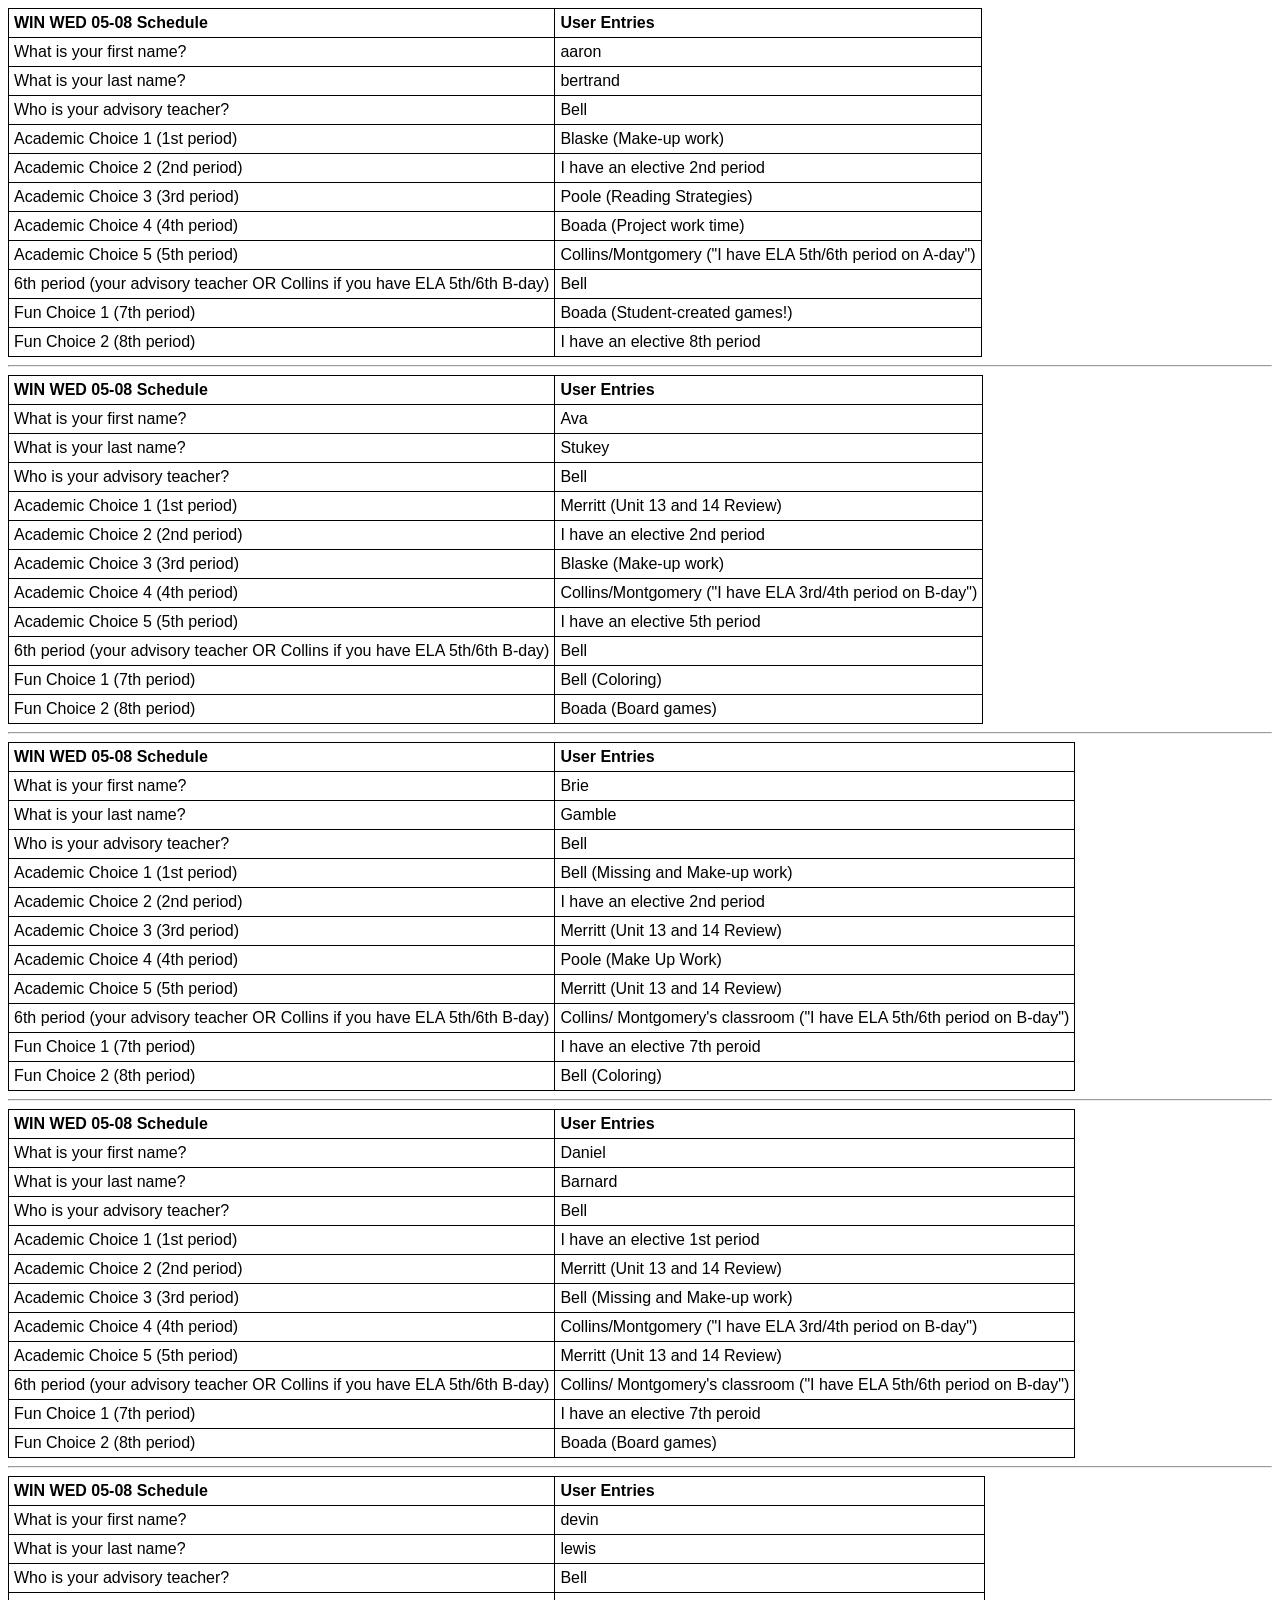
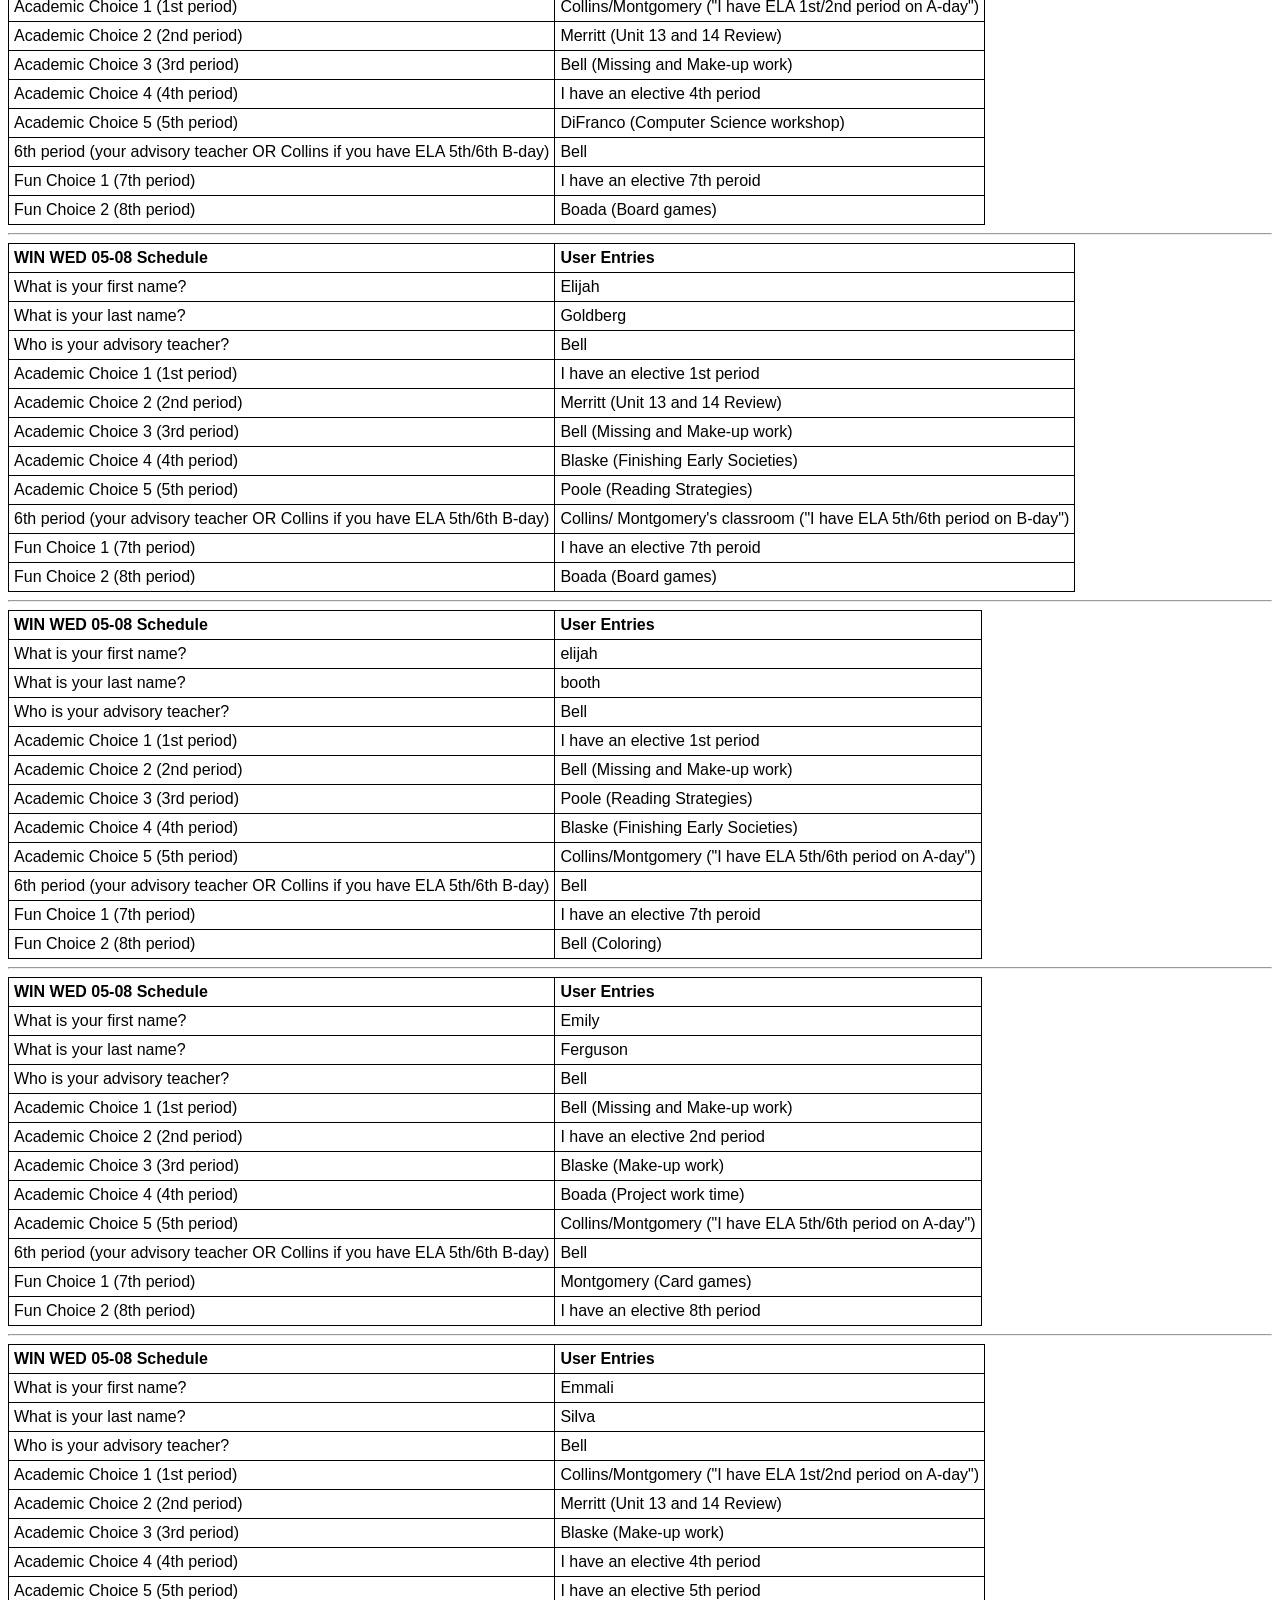
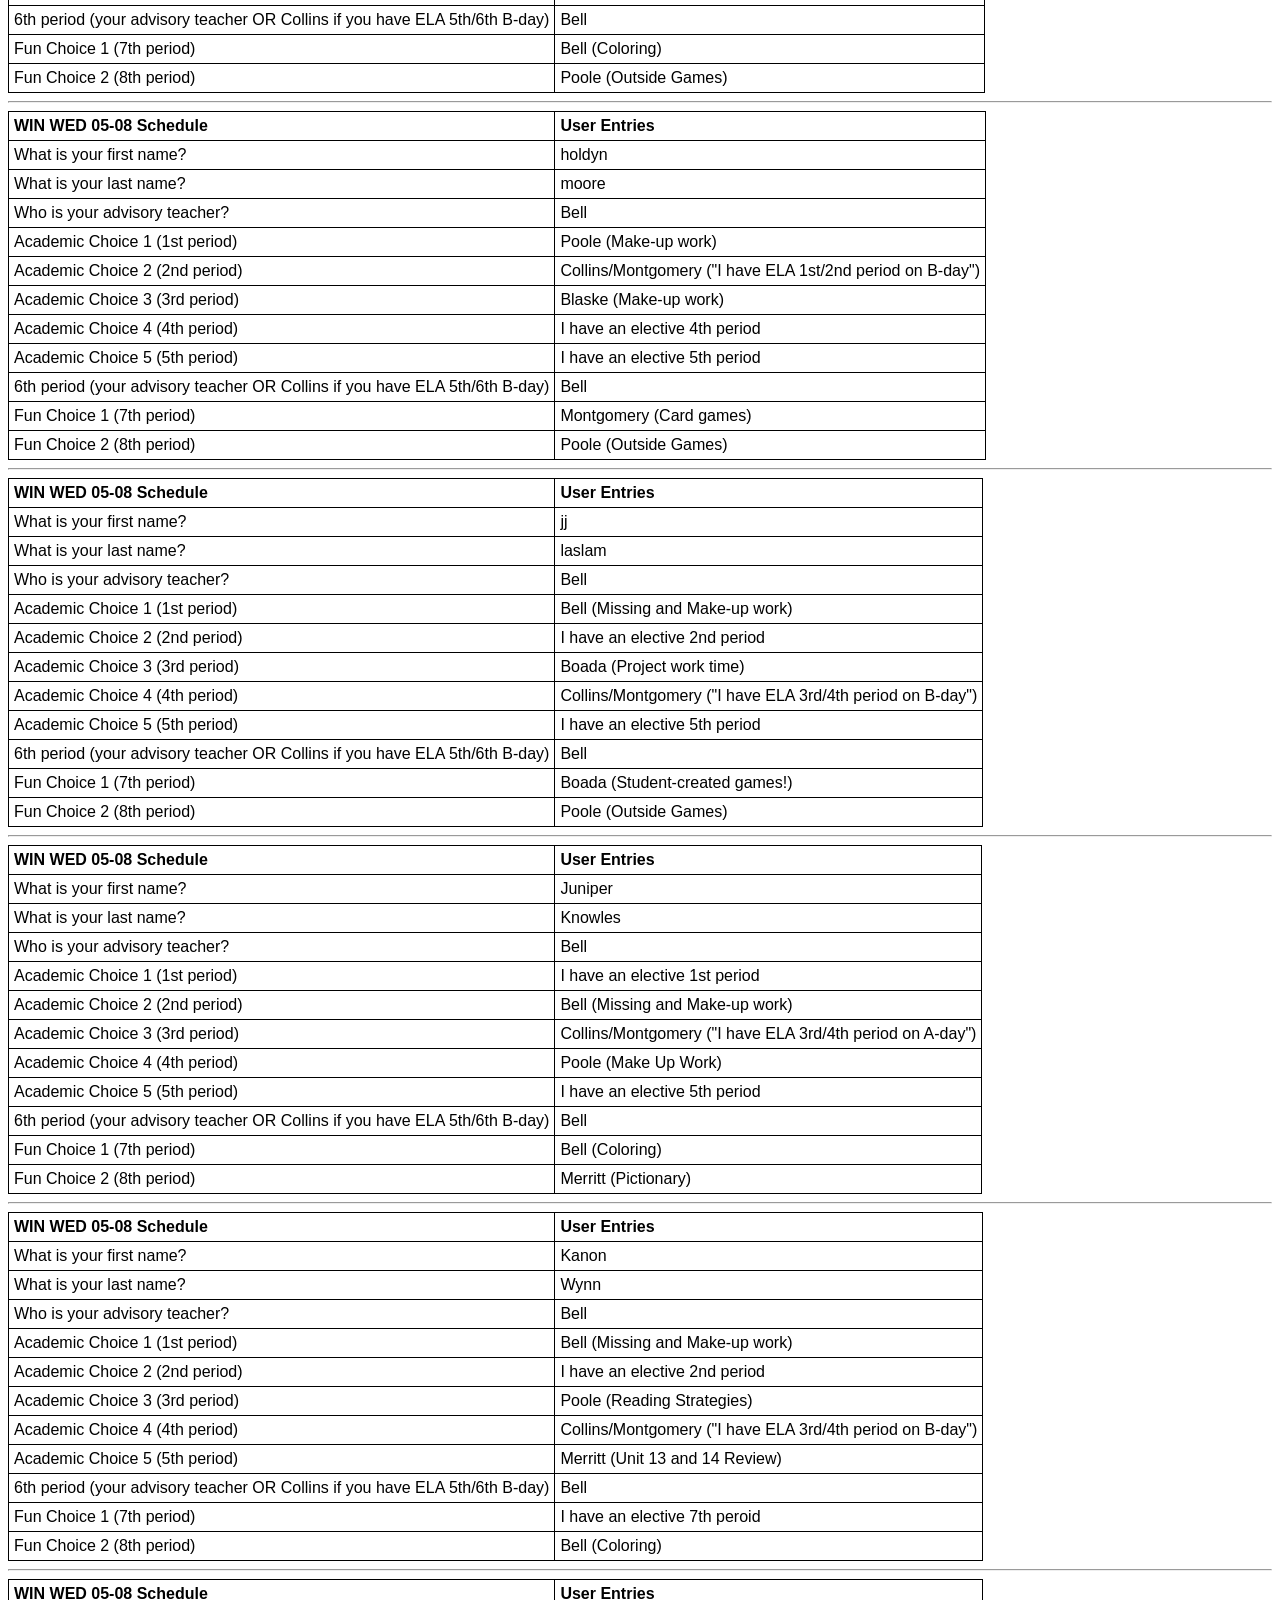
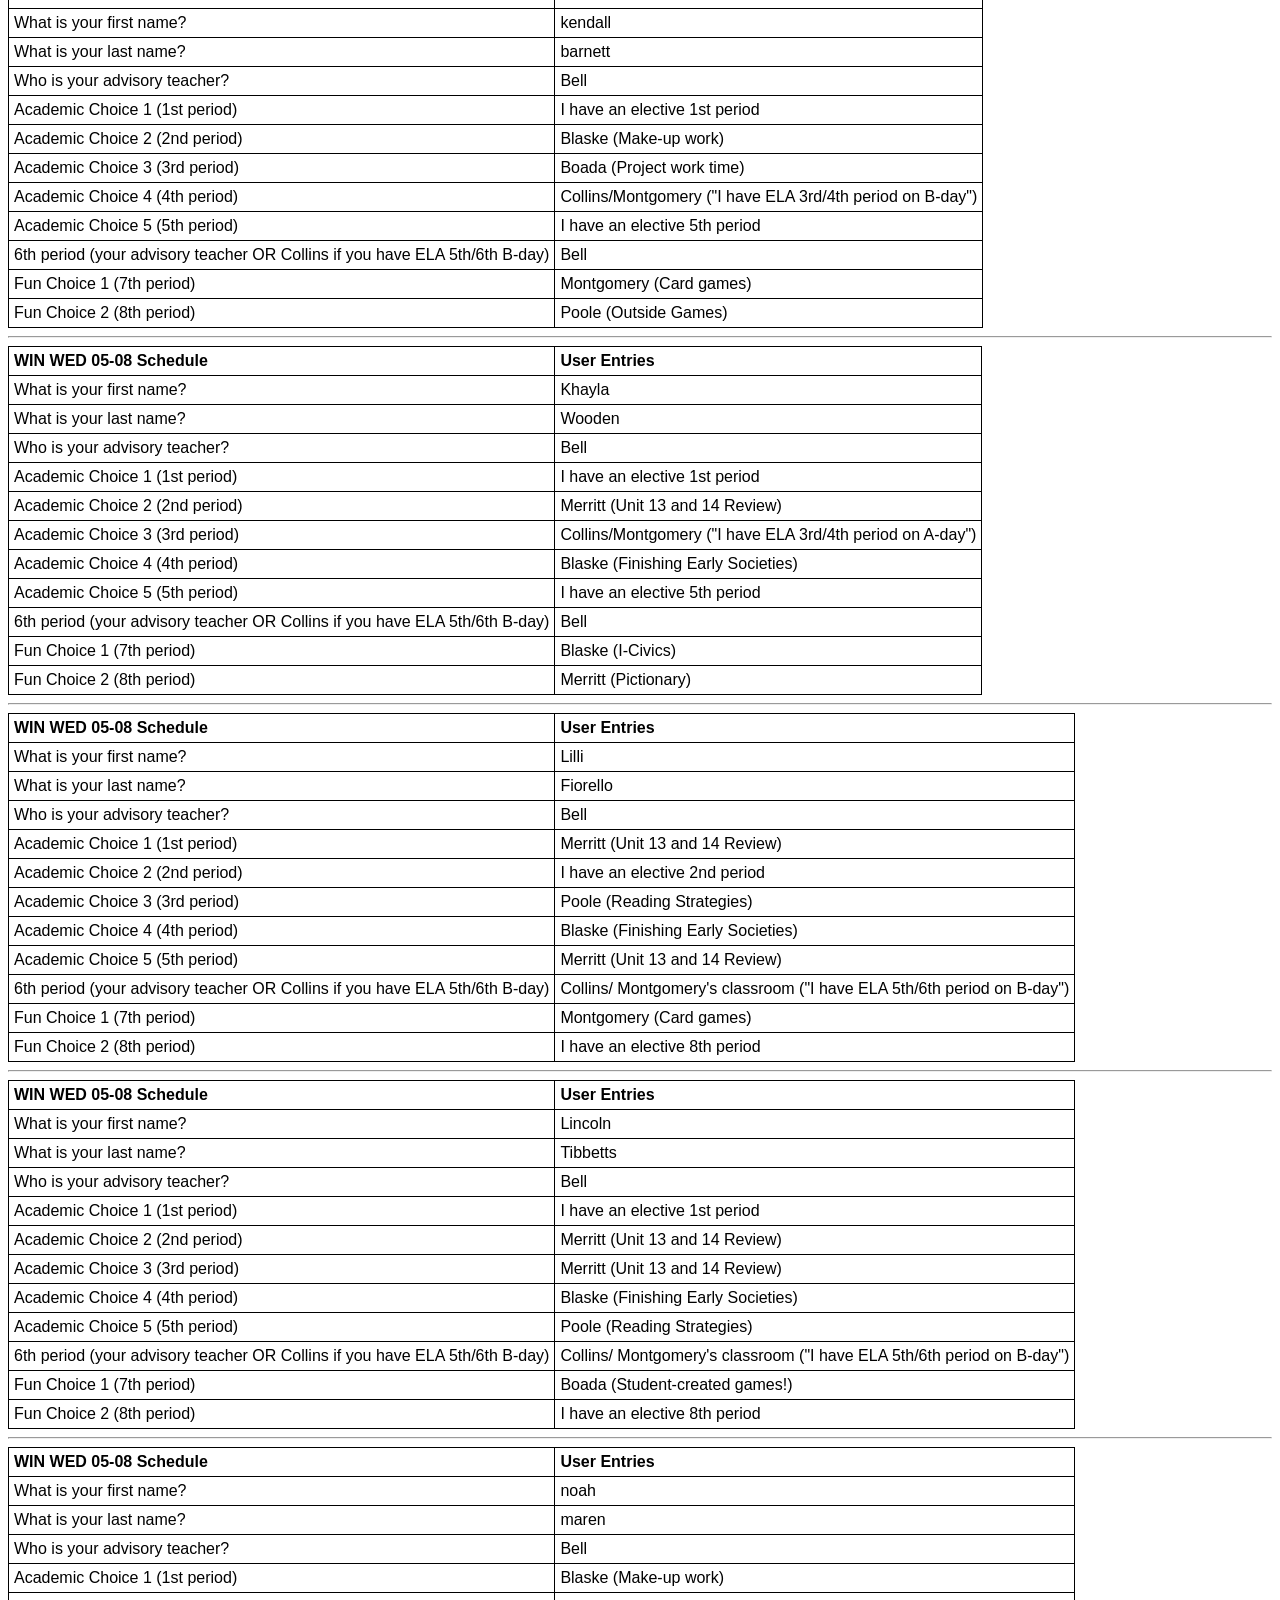
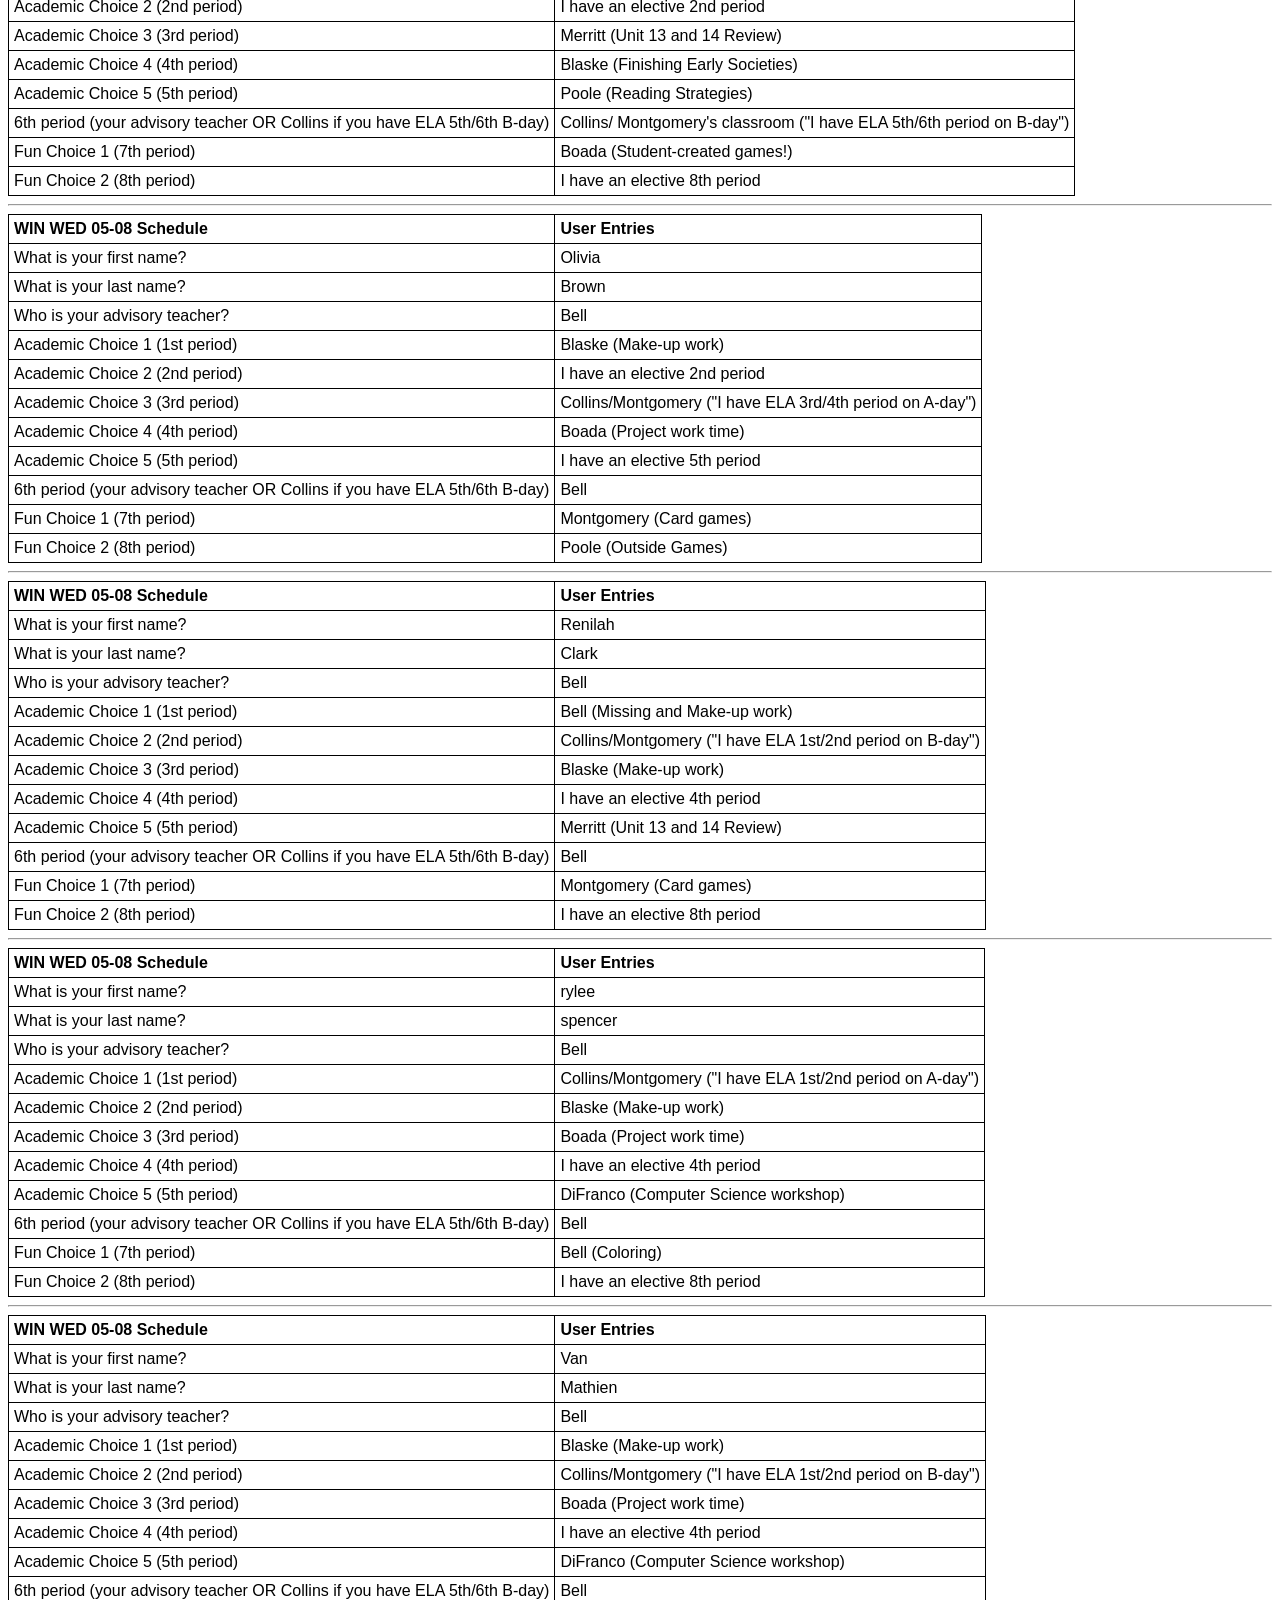
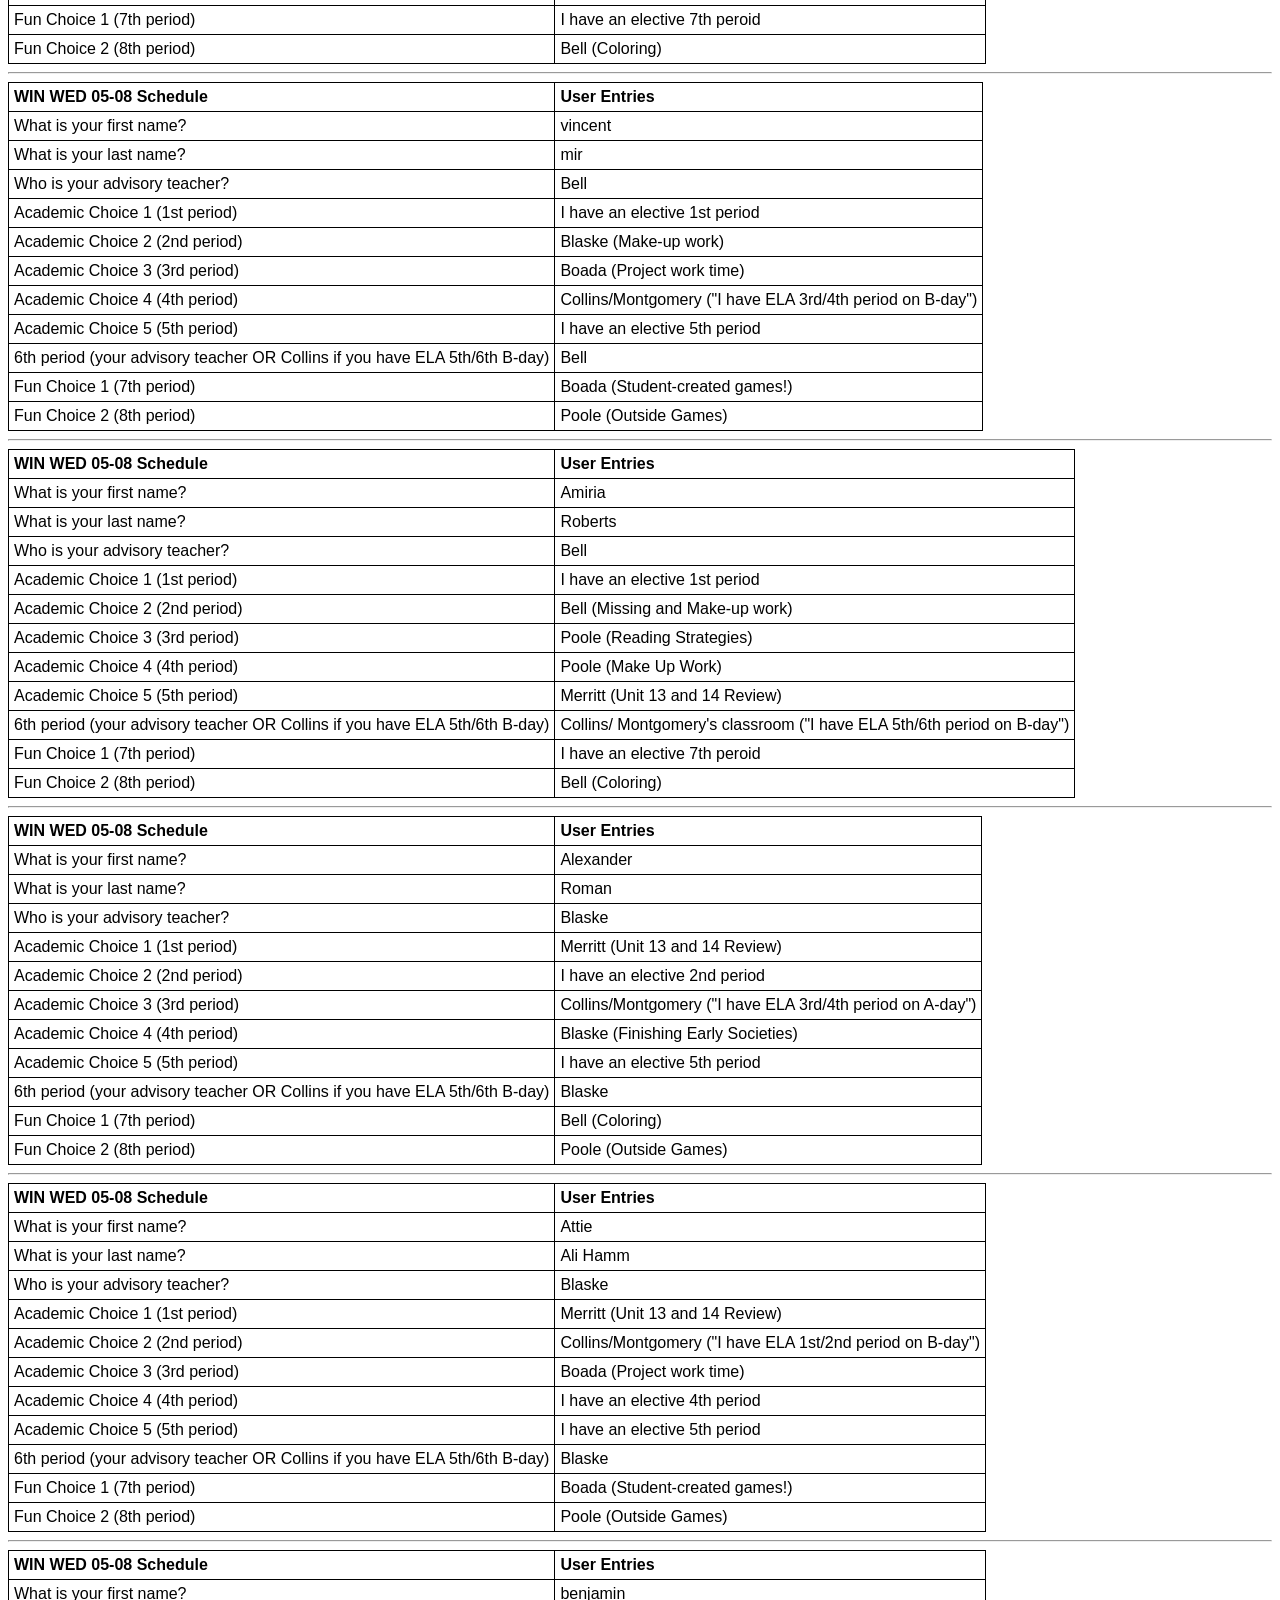
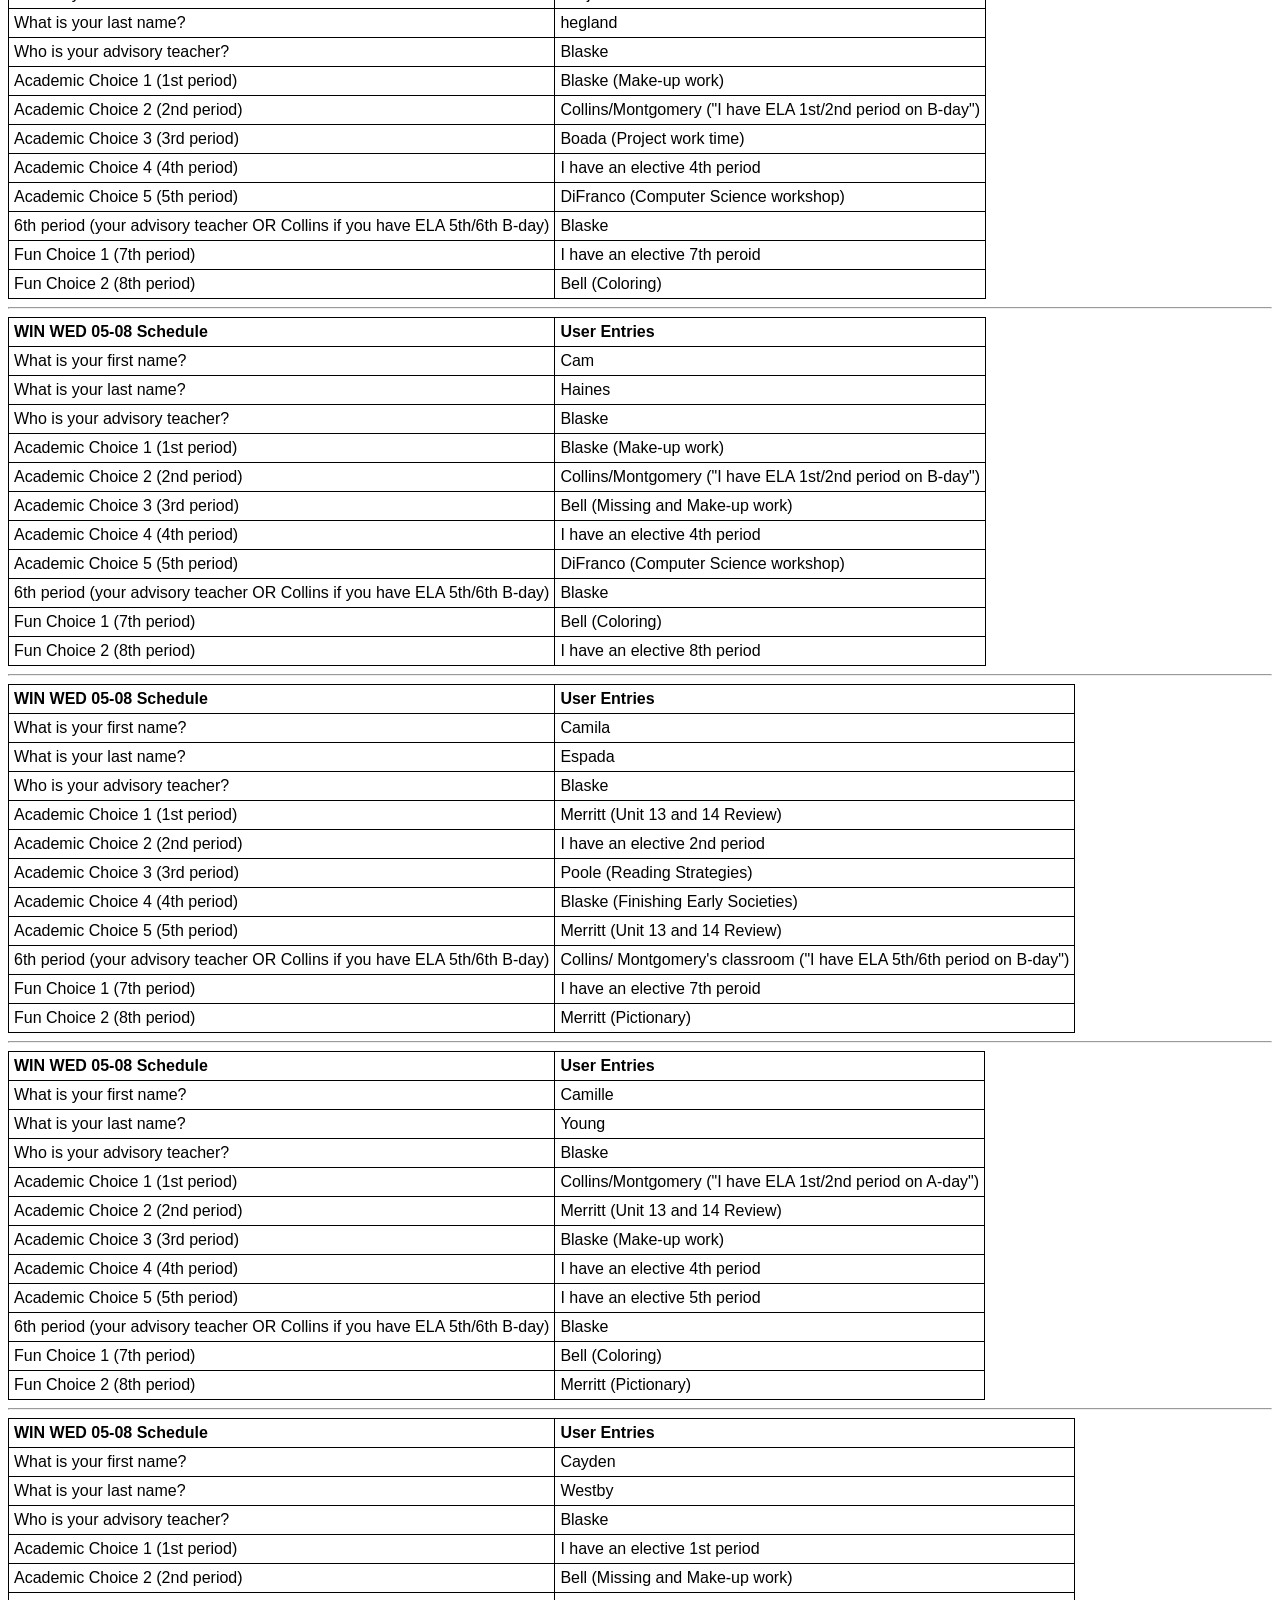
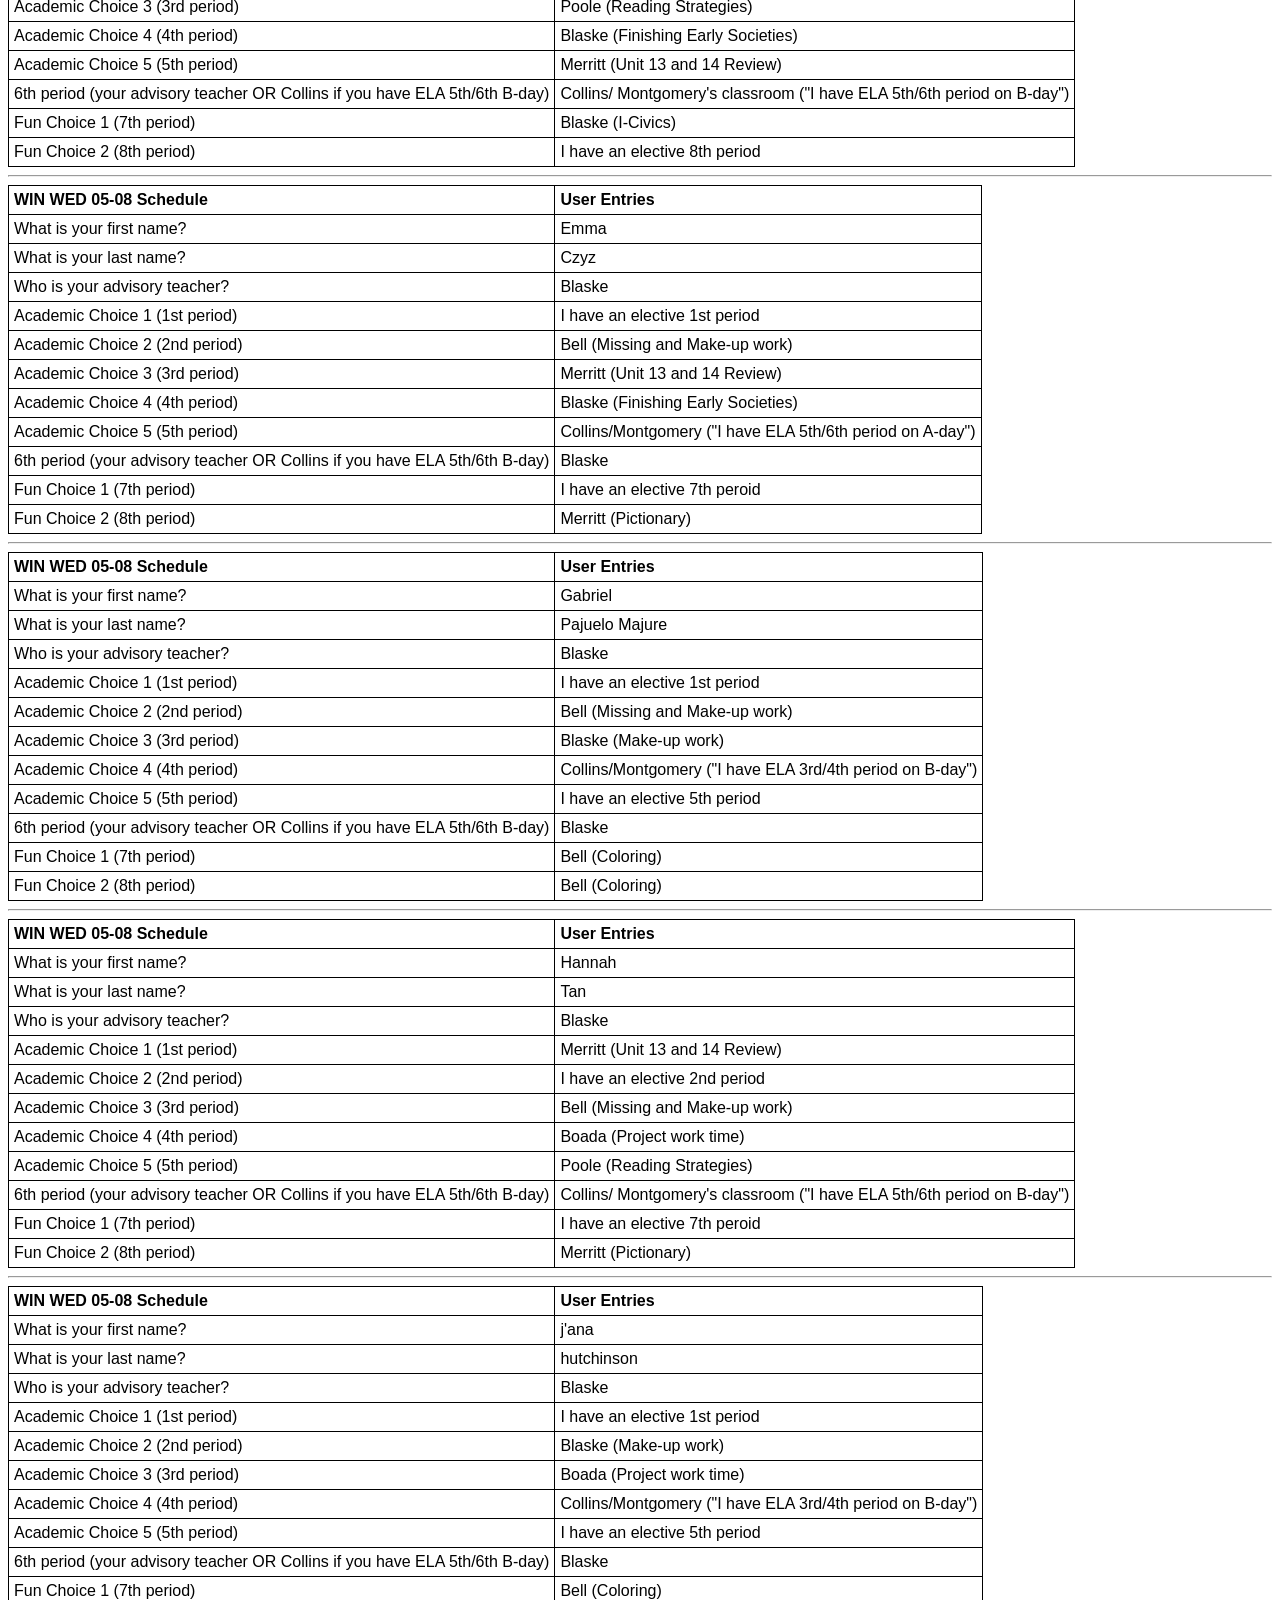
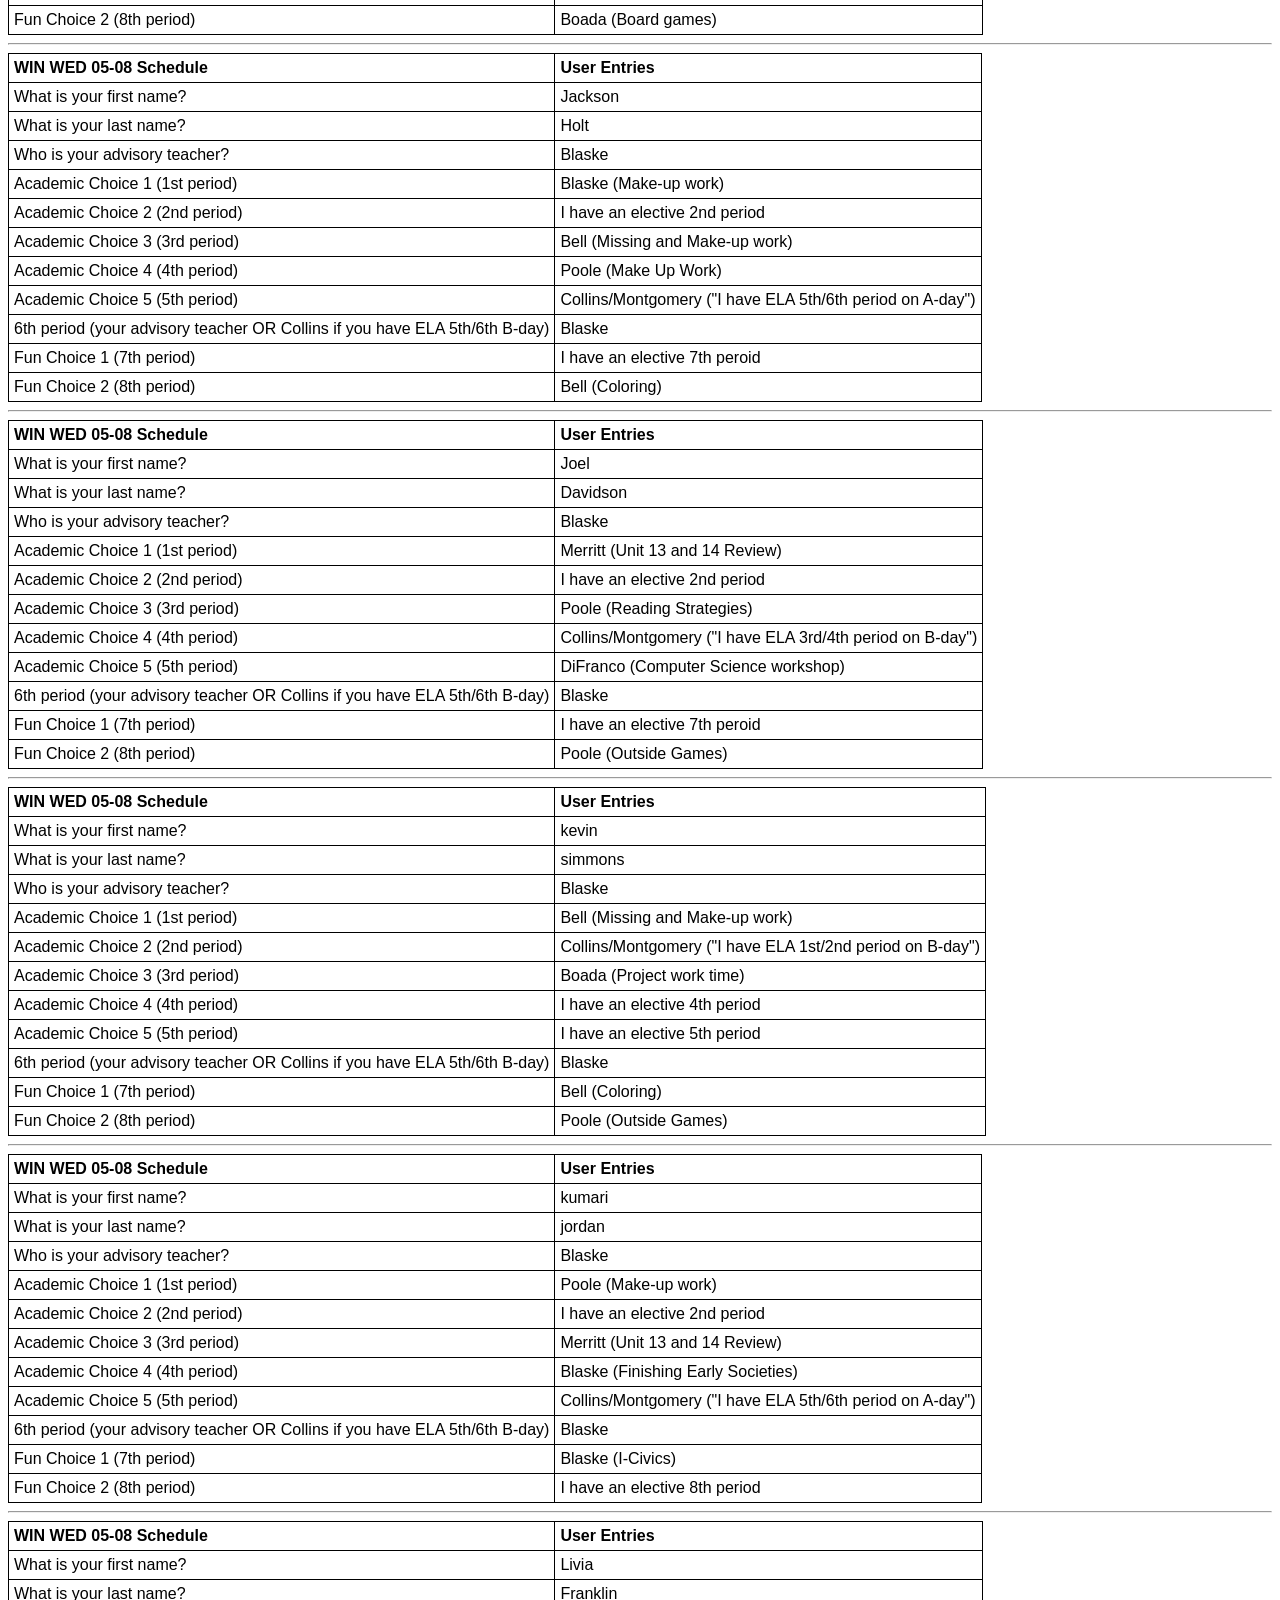
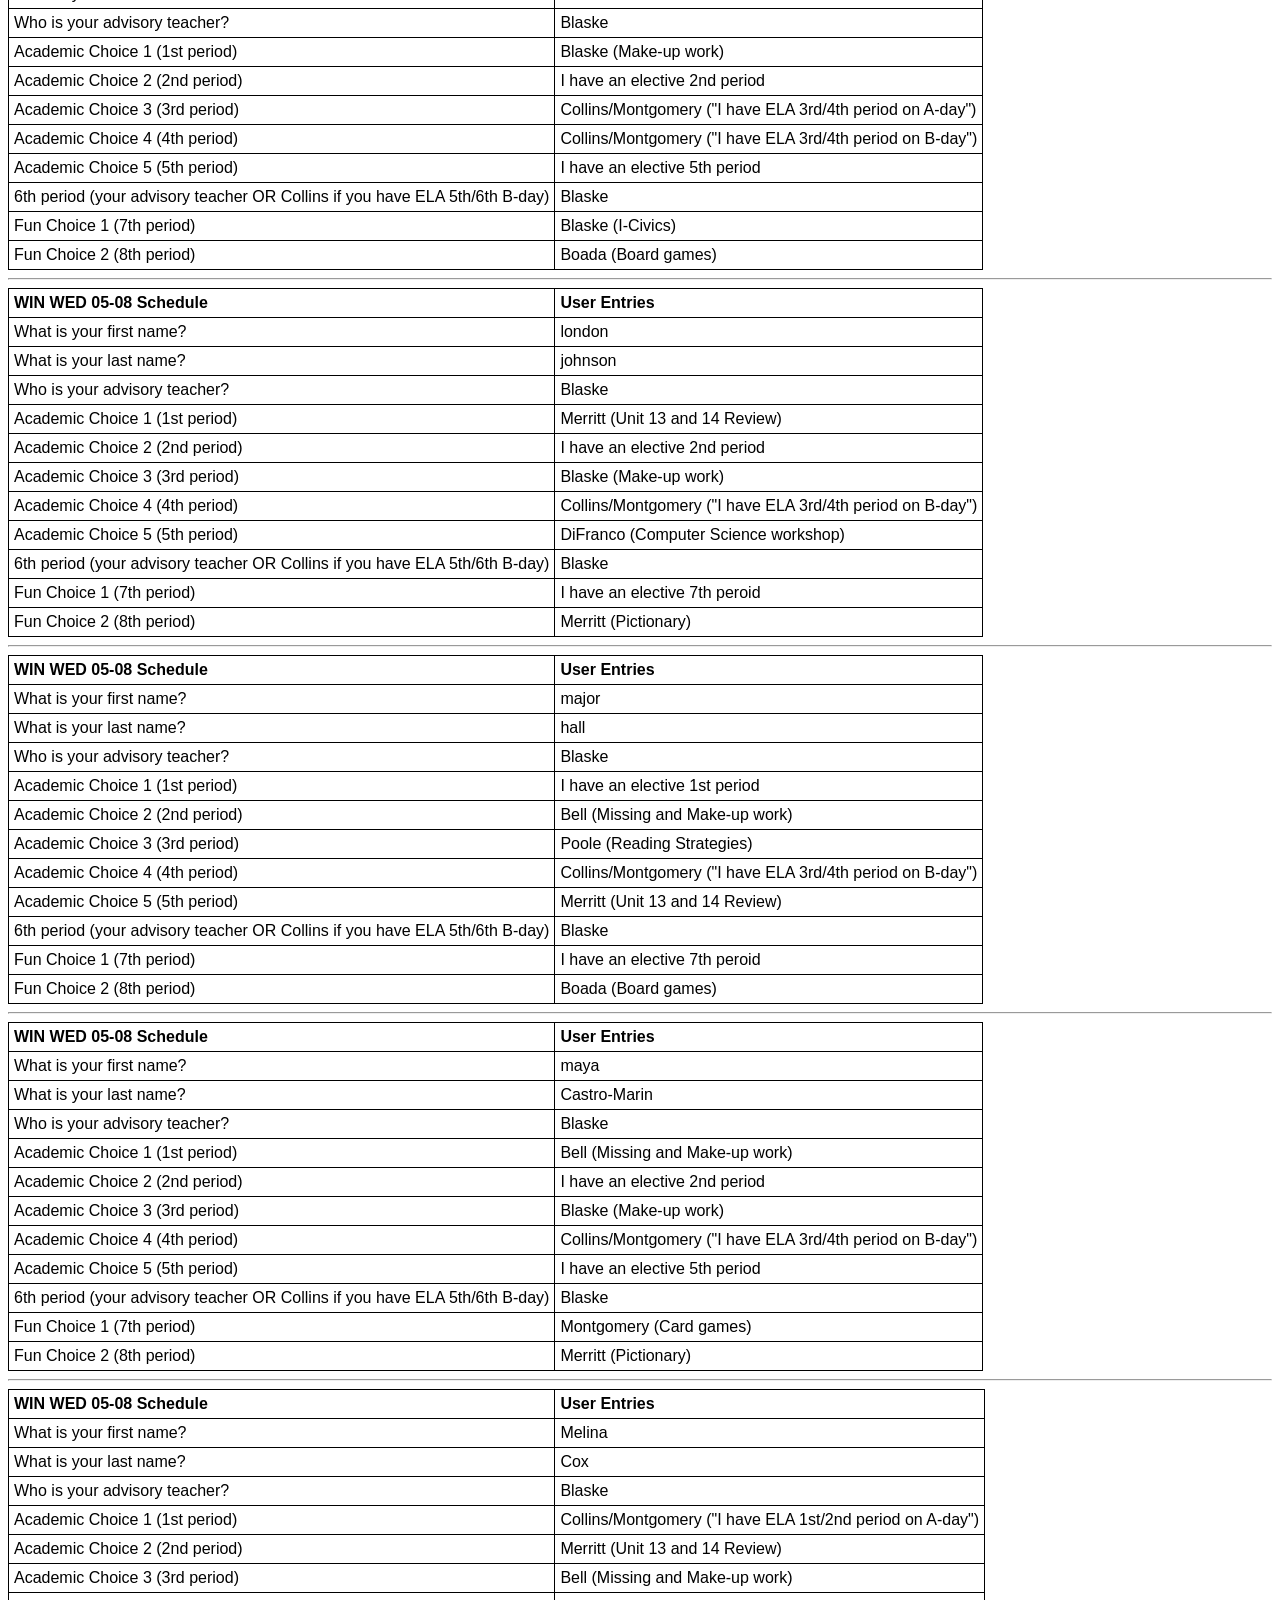
==== commit 20a4ded1: "5-08 Update 2" ====
--- a/winWed.html
+++ b/winWed.html
@@ -55,7 +55,7 @@
       <td>Collins/Montgomery ("I have ELA 5th/6th period on A-day")</td>
     </tr>
     <tr>
-      <td>Literacy Block - 6th period (select your advisory teacher OR Collins if you have ELA 5th/6th period on B-day)</td>
+      <td>6th period (your advisory teacher OR Collins if you have ELA 5th/6th B-day)</td>
       <td>Bell</td>
     </tr>
     <tr>
@@ -110,7 +110,7 @@
       <td>I have an elective 5th period</td>
     </tr>
     <tr>
-      <td>Literacy Block - 6th period (select your advisory teacher OR Collins if you have ELA 5th/6th period on B-day)</td>
+      <td>6th period (your advisory teacher OR Collins if you have ELA 5th/6th B-day)</td>
       <td>Bell</td>
     </tr>
     <tr>
@@ -165,7 +165,7 @@
       <td>Merritt (Unit 13 and 14 Review)</td>
     </tr>
     <tr>
-      <td>Literacy Block - 6th period (select your advisory teacher OR Collins if you have ELA 5th/6th period on B-day)</td>
+      <td>6th period (your advisory teacher OR Collins if you have ELA 5th/6th B-day)</td>
       <td>Collins/ Montgomery's classroom ("I have ELA 5th/6th period on B-day")</td>
     </tr>
     <tr>
@@ -220,7 +220,7 @@
       <td>Merritt (Unit 13 and 14 Review)</td>
     </tr>
     <tr>
-      <td>Literacy Block - 6th period (select your advisory teacher OR Collins if you have ELA 5th/6th period on B-day)</td>
+      <td>6th period (your advisory teacher OR Collins if you have ELA 5th/6th B-day)</td>
       <td>Collins/ Montgomery's classroom ("I have ELA 5th/6th period on B-day")</td>
     </tr>
     <tr>
@@ -275,7 +275,7 @@
       <td>DiFranco (Computer Science workshop)</td>
     </tr>
     <tr>
-      <td>Literacy Block - 6th period (select your advisory teacher OR Collins if you have ELA 5th/6th period on B-day)</td>
+      <td>6th period (your advisory teacher OR Collins if you have ELA 5th/6th B-day)</td>
       <td>Bell</td>
     </tr>
     <tr>
@@ -330,7 +330,7 @@
       <td>Poole (Reading Strategies)</td>
     </tr>
     <tr>
-      <td>Literacy Block - 6th period (select your advisory teacher OR Collins if you have ELA 5th/6th period on B-day)</td>
+      <td>6th period (your advisory teacher OR Collins if you have ELA 5th/6th B-day)</td>
       <td>Collins/ Montgomery's classroom ("I have ELA 5th/6th period on B-day")</td>
     </tr>
     <tr>
@@ -385,7 +385,7 @@
       <td>Collins/Montgomery ("I have ELA 5th/6th period on A-day")</td>
     </tr>
     <tr>
-      <td>Literacy Block - 6th period (select your advisory teacher OR Collins if you have ELA 5th/6th period on B-day)</td>
+      <td>6th period (your advisory teacher OR Collins if you have ELA 5th/6th B-day)</td>
       <td>Bell</td>
     </tr>
     <tr>
@@ -440,7 +440,7 @@
       <td>Collins/Montgomery ("I have ELA 5th/6th period on A-day")</td>
     </tr>
     <tr>
-      <td>Literacy Block - 6th period (select your advisory teacher OR Collins if you have ELA 5th/6th period on B-day)</td>
+      <td>6th period (your advisory teacher OR Collins if you have ELA 5th/6th B-day)</td>
       <td>Bell</td>
     </tr>
     <tr>
@@ -495,7 +495,7 @@
       <td>I have an elective 5th period</td>
     </tr>
     <tr>
-      <td>Literacy Block - 6th period (select your advisory teacher OR Collins if you have ELA 5th/6th period on B-day)</td>
+      <td>6th period (your advisory teacher OR Collins if you have ELA 5th/6th B-day)</td>
       <td>Bell</td>
     </tr>
     <tr>
@@ -550,7 +550,7 @@
       <td>I have an elective 5th period</td>
     </tr>
     <tr>
-      <td>Literacy Block - 6th period (select your advisory teacher OR Collins if you have ELA 5th/6th period on B-day)</td>
+      <td>6th period (your advisory teacher OR Collins if you have ELA 5th/6th B-day)</td>
       <td>Bell</td>
     </tr>
     <tr>
@@ -605,7 +605,7 @@
       <td>I have an elective 5th period</td>
     </tr>
     <tr>
-      <td>Literacy Block - 6th period (select your advisory teacher OR Collins if you have ELA 5th/6th period on B-day)</td>
+      <td>6th period (your advisory teacher OR Collins if you have ELA 5th/6th B-day)</td>
       <td>Bell</td>
     </tr>
     <tr>
@@ -660,7 +660,7 @@
       <td>I have an elective 5th period</td>
     </tr>
     <tr>
-      <td>Literacy Block - 6th period (select your advisory teacher OR Collins if you have ELA 5th/6th period on B-day)</td>
+      <td>6th period (your advisory teacher OR Collins if you have ELA 5th/6th B-day)</td>
       <td>Bell</td>
     </tr>
     <tr>
@@ -715,7 +715,7 @@
       <td>Merritt (Unit 13 and 14 Review)</td>
     </tr>
     <tr>
-      <td>Literacy Block - 6th period (select your advisory teacher OR Collins if you have ELA 5th/6th period on B-day)</td>
+      <td>6th period (your advisory teacher OR Collins if you have ELA 5th/6th B-day)</td>
       <td>Bell</td>
     </tr>
     <tr>
@@ -770,7 +770,7 @@
       <td>I have an elective 5th period</td>
     </tr>
     <tr>
-      <td>Literacy Block - 6th period (select your advisory teacher OR Collins if you have ELA 5th/6th period on B-day)</td>
+      <td>6th period (your advisory teacher OR Collins if you have ELA 5th/6th B-day)</td>
       <td>Bell</td>
     </tr>
     <tr>
@@ -825,7 +825,7 @@
       <td>I have an elective 5th period</td>
     </tr>
     <tr>
-      <td>Literacy Block - 6th period (select your advisory teacher OR Collins if you have ELA 5th/6th period on B-day)</td>
+      <td>6th period (your advisory teacher OR Collins if you have ELA 5th/6th B-day)</td>
       <td>Bell</td>
     </tr>
     <tr>
@@ -880,7 +880,7 @@
       <td>Merritt (Unit 13 and 14 Review)</td>
     </tr>
     <tr>
-      <td>Literacy Block - 6th period (select your advisory teacher OR Collins if you have ELA 5th/6th period on B-day)</td>
+      <td>6th period (your advisory teacher OR Collins if you have ELA 5th/6th B-day)</td>
       <td>Collins/ Montgomery's classroom ("I have ELA 5th/6th period on B-day")</td>
     </tr>
     <tr>
@@ -935,7 +935,7 @@
       <td>Poole (Reading Strategies)</td>
     </tr>
     <tr>
-      <td>Literacy Block - 6th period (select your advisory teacher OR Collins if you have ELA 5th/6th period on B-day)</td>
+      <td>6th period (your advisory teacher OR Collins if you have ELA 5th/6th B-day)</td>
       <td>Collins/ Montgomery's classroom ("I have ELA 5th/6th period on B-day")</td>
     </tr>
     <tr>
@@ -990,7 +990,7 @@
       <td>Poole (Reading Strategies)</td>
     </tr>
     <tr>
-      <td>Literacy Block - 6th period (select your advisory teacher OR Collins if you have ELA 5th/6th period on B-day)</td>
+      <td>6th period (your advisory teacher OR Collins if you have ELA 5th/6th B-day)</td>
       <td>Collins/ Montgomery's classroom ("I have ELA 5th/6th period on B-day")</td>
     </tr>
     <tr>
@@ -1045,7 +1045,7 @@
       <td>I have an elective 5th period</td>
     </tr>
     <tr>
-      <td>Literacy Block - 6th period (select your advisory teacher OR Collins if you have ELA 5th/6th period on B-day)</td>
+      <td>6th period (your advisory teacher OR Collins if you have ELA 5th/6th B-day)</td>
       <td>Bell</td>
     </tr>
     <tr>
@@ -1100,7 +1100,7 @@
       <td>Merritt (Unit 13 and 14 Review)</td>
     </tr>
     <tr>
-      <td>Literacy Block - 6th period (select your advisory teacher OR Collins if you have ELA 5th/6th period on B-day)</td>
+      <td>6th period (your advisory teacher OR Collins if you have ELA 5th/6th B-day)</td>
       <td>Bell</td>
     </tr>
     <tr>
@@ -1155,7 +1155,7 @@
       <td>DiFranco (Computer Science workshop)</td>
     </tr>
     <tr>
-      <td>Literacy Block - 6th period (select your advisory teacher OR Collins if you have ELA 5th/6th period on B-day)</td>
+      <td>6th period (your advisory teacher OR Collins if you have ELA 5th/6th B-day)</td>
       <td>Bell</td>
     </tr>
     <tr>
@@ -1210,7 +1210,7 @@
       <td>DiFranco (Computer Science workshop)</td>
     </tr>
     <tr>
-      <td>Literacy Block - 6th period (select your advisory teacher OR Collins if you have ELA 5th/6th period on B-day)</td>
+      <td>6th period (your advisory teacher OR Collins if you have ELA 5th/6th B-day)</td>
       <td>Bell</td>
     </tr>
     <tr>
@@ -1265,7 +1265,7 @@
       <td>I have an elective 5th period</td>
     </tr>
     <tr>
-      <td>Literacy Block - 6th period (select your advisory teacher OR Collins if you have ELA 5th/6th period on B-day)</td>
+      <td>6th period (your advisory teacher OR Collins if you have ELA 5th/6th B-day)</td>
       <td>Bell</td>
     </tr>
     <tr>
@@ -1320,7 +1320,7 @@
       <td>Merritt (Unit 13 and 14 Review)</td>
     </tr>
     <tr>
-      <td>Literacy Block - 6th period (select your advisory teacher OR Collins if you have ELA 5th/6th period on B-day)</td>
+      <td>6th period (your advisory teacher OR Collins if you have ELA 5th/6th B-day)</td>
       <td>Collins/ Montgomery's classroom ("I have ELA 5th/6th period on B-day")</td>
     </tr>
     <tr>
@@ -1375,7 +1375,7 @@
       <td>I have an elective 5th period</td>
     </tr>
     <tr>
-      <td>Literacy Block - 6th period (select your advisory teacher OR Collins if you have ELA 5th/6th period on B-day)</td>
+      <td>6th period (your advisory teacher OR Collins if you have ELA 5th/6th B-day)</td>
       <td>Blaske</td>
     </tr>
     <tr>
@@ -1430,7 +1430,7 @@
       <td>I have an elective 5th period</td>
     </tr>
     <tr>
-      <td>Literacy Block - 6th period (select your advisory teacher OR Collins if you have ELA 5th/6th period on B-day)</td>
+      <td>6th period (your advisory teacher OR Collins if you have ELA 5th/6th B-day)</td>
       <td>Blaske</td>
     </tr>
     <tr>
@@ -1485,7 +1485,7 @@
       <td>DiFranco (Computer Science workshop)</td>
     </tr>
     <tr>
-      <td>Literacy Block - 6th period (select your advisory teacher OR Collins if you have ELA 5th/6th period on B-day)</td>
+      <td>6th period (your advisory teacher OR Collins if you have ELA 5th/6th B-day)</td>
       <td>Blaske</td>
     </tr>
     <tr>
@@ -1540,7 +1540,7 @@
       <td>DiFranco (Computer Science workshop)</td>
     </tr>
     <tr>
-      <td>Literacy Block - 6th period (select your advisory teacher OR Collins if you have ELA 5th/6th period on B-day)</td>
+      <td>6th period (your advisory teacher OR Collins if you have ELA 5th/6th B-day)</td>
       <td>Blaske</td>
     </tr>
     <tr>
@@ -1595,7 +1595,7 @@
       <td>Merritt (Unit 13 and 14 Review)</td>
     </tr>
     <tr>
-      <td>Literacy Block - 6th period (select your advisory teacher OR Collins if you have ELA 5th/6th period on B-day)</td>
+      <td>6th period (your advisory teacher OR Collins if you have ELA 5th/6th B-day)</td>
       <td>Collins/ Montgomery's classroom ("I have ELA 5th/6th period on B-day")</td>
     </tr>
     <tr>
@@ -1650,7 +1650,7 @@
       <td>I have an elective 5th period</td>
     </tr>
     <tr>
-      <td>Literacy Block - 6th period (select your advisory teacher OR Collins if you have ELA 5th/6th period on B-day)</td>
+      <td>6th period (your advisory teacher OR Collins if you have ELA 5th/6th B-day)</td>
       <td>Blaske</td>
     </tr>
     <tr>
@@ -1705,7 +1705,7 @@
       <td>Merritt (Unit 13 and 14 Review)</td>
     </tr>
     <tr>
-      <td>Literacy Block - 6th period (select your advisory teacher OR Collins if you have ELA 5th/6th period on B-day)</td>
+      <td>6th period (your advisory teacher OR Collins if you have ELA 5th/6th B-day)</td>
       <td>Collins/ Montgomery's classroom ("I have ELA 5th/6th period on B-day")</td>
     </tr>
     <tr>
@@ -1760,7 +1760,7 @@
       <td>Collins/Montgomery ("I have ELA 5th/6th period on A-day")</td>
     </tr>
     <tr>
-      <td>Literacy Block - 6th period (select your advisory teacher OR Collins if you have ELA 5th/6th period on B-day)</td>
+      <td>6th period (your advisory teacher OR Collins if you have ELA 5th/6th B-day)</td>
       <td>Blaske</td>
     </tr>
     <tr>
@@ -1815,7 +1815,7 @@
       <td>I have an elective 5th period</td>
     </tr>
     <tr>
-      <td>Literacy Block - 6th period (select your advisory teacher OR Collins if you have ELA 5th/6th period on B-day)</td>
+      <td>6th period (your advisory teacher OR Collins if you have ELA 5th/6th B-day)</td>
       <td>Blaske</td>
     </tr>
     <tr>
@@ -1870,7 +1870,7 @@
       <td>Poole (Reading Strategies)</td>
     </tr>
     <tr>
-      <td>Literacy Block - 6th period (select your advisory teacher OR Collins if you have ELA 5th/6th period on B-day)</td>
+      <td>6th period (your advisory teacher OR Collins if you have ELA 5th/6th B-day)</td>
       <td>Collins/ Montgomery's classroom ("I have ELA 5th/6th period on B-day")</td>
     </tr>
     <tr>
@@ -1925,7 +1925,7 @@
       <td>I have an elective 5th period</td>
     </tr>
     <tr>
-      <td>Literacy Block - 6th period (select your advisory teacher OR Collins if you have ELA 5th/6th period on B-day)</td>
+      <td>6th period (your advisory teacher OR Collins if you have ELA 5th/6th B-day)</td>
       <td>Blaske</td>
     </tr>
     <tr>
@@ -1980,7 +1980,7 @@
       <td>Collins/Montgomery ("I have ELA 5th/6th period on A-day")</td>
     </tr>
     <tr>
-      <td>Literacy Block - 6th period (select your advisory teacher OR Collins if you have ELA 5th/6th period on B-day)</td>
+      <td>6th period (your advisory teacher OR Collins if you have ELA 5th/6th B-day)</td>
       <td>Blaske</td>
     </tr>
     <tr>
@@ -2035,7 +2035,7 @@
       <td>DiFranco (Computer Science workshop)</td>
     </tr>
     <tr>
-      <td>Literacy Block - 6th period (select your advisory teacher OR Collins if you have ELA 5th/6th period on B-day)</td>
+      <td>6th period (your advisory teacher OR Collins if you have ELA 5th/6th B-day)</td>
       <td>Blaske</td>
     </tr>
     <tr>
@@ -2090,7 +2090,7 @@
       <td>I have an elective 5th period</td>
     </tr>
     <tr>
-      <td>Literacy Block - 6th period (select your advisory teacher OR Collins if you have ELA 5th/6th period on B-day)</td>
+      <td>6th period (your advisory teacher OR Collins if you have ELA 5th/6th B-day)</td>
       <td>Blaske</td>
     </tr>
     <tr>
@@ -2145,7 +2145,7 @@
       <td>Collins/Montgomery ("I have ELA 5th/6th period on A-day")</td>
     </tr>
     <tr>
-      <td>Literacy Block - 6th period (select your advisory teacher OR Collins if you have ELA 5th/6th period on B-day)</td>
+      <td>6th period (your advisory teacher OR Collins if you have ELA 5th/6th B-day)</td>
       <td>Blaske</td>
     </tr>
     <tr>
@@ -2200,7 +2200,7 @@
       <td>I have an elective 5th period</td>
     </tr>
     <tr>
-      <td>Literacy Block - 6th period (select your advisory teacher OR Collins if you have ELA 5th/6th period on B-day)</td>
+      <td>6th period (your advisory teacher OR Collins if you have ELA 5th/6th B-day)</td>
       <td>Blaske</td>
     </tr>
     <tr>
@@ -2255,7 +2255,7 @@
       <td>DiFranco (Computer Science workshop)</td>
     </tr>
     <tr>
-      <td>Literacy Block - 6th period (select your advisory teacher OR Collins if you have ELA 5th/6th period on B-day)</td>
+      <td>6th period (your advisory teacher OR Collins if you have ELA 5th/6th B-day)</td>
       <td>Blaske</td>
     </tr>
     <tr>
@@ -2310,7 +2310,7 @@
       <td>Merritt (Unit 13 and 14 Review)</td>
     </tr>
     <tr>
-      <td>Literacy Block - 6th period (select your advisory teacher OR Collins if you have ELA 5th/6th period on B-day)</td>
+      <td>6th period (your advisory teacher OR Collins if you have ELA 5th/6th B-day)</td>
       <td>Blaske</td>
     </tr>
     <tr>
@@ -2365,7 +2365,7 @@
       <td>I have an elective 5th period</td>
     </tr>
     <tr>
-      <td>Literacy Block - 6th period (select your advisory teacher OR Collins if you have ELA 5th/6th period on B-day)</td>
+      <td>6th period (your advisory teacher OR Collins if you have ELA 5th/6th B-day)</td>
       <td>Blaske</td>
     </tr>
     <tr>
@@ -2420,7 +2420,7 @@
       <td>I have an elective 5th period</td>
     </tr>
     <tr>
-      <td>Literacy Block - 6th period (select your advisory teacher OR Collins if you have ELA 5th/6th period on B-day)</td>
+      <td>6th period (your advisory teacher OR Collins if you have ELA 5th/6th B-day)</td>
       <td>Blaske</td>
     </tr>
     <tr>
@@ -2475,7 +2475,7 @@
       <td>Collins/Montgomery ("I have ELA 5th/6th period on A-day")</td>
     </tr>
     <tr>
-      <td>Literacy Block - 6th period (select your advisory teacher OR Collins if you have ELA 5th/6th period on B-day)</td>
+      <td>6th period (your advisory teacher OR Collins if you have ELA 5th/6th B-day)</td>
       <td>Blaske</td>
     </tr>
     <tr>
@@ -2530,7 +2530,7 @@
       <td>DiFranco (Computer Science workshop)</td>
     </tr>
     <tr>
-      <td>Literacy Block - 6th period (select your advisory teacher OR Collins if you have ELA 5th/6th period on B-day)</td>
+      <td>6th period (your advisory teacher OR Collins if you have ELA 5th/6th B-day)</td>
       <td>Blaske</td>
     </tr>
     <tr>
@@ -2585,7 +2585,7 @@
       <td>I have an elective 5th period</td>
     </tr>
     <tr>
-      <td>Literacy Block - 6th period (select your advisory teacher OR Collins if you have ELA 5th/6th period on B-day)</td>
+      <td>6th period (your advisory teacher OR Collins if you have ELA 5th/6th B-day)</td>
       <td>Blaske</td>
     </tr>
     <tr>
@@ -2640,7 +2640,7 @@
       <td>Merritt (Unit 13 and 14 Review)</td>
     </tr>
     <tr>
-      <td>Literacy Block - 6th period (select your advisory teacher OR Collins if you have ELA 5th/6th period on B-day)</td>
+      <td>6th period (your advisory teacher OR Collins if you have ELA 5th/6th B-day)</td>
       <td>Collins/ Montgomery's classroom ("I have ELA 5th/6th period on B-day")</td>
     </tr>
     <tr>
@@ -2695,7 +2695,7 @@
       <td>I have an elective 5th period</td>
     </tr>
     <tr>
-      <td>Literacy Block - 6th period (select your advisory teacher OR Collins if you have ELA 5th/6th period on B-day)</td>
+      <td>6th period (your advisory teacher OR Collins if you have ELA 5th/6th B-day)</td>
       <td>DiFranco</td>
     </tr>
     <tr>
@@ -2750,7 +2750,7 @@
       <td>Collins/Montgomery ("I have ELA 5th/6th period on A-day")</td>
     </tr>
     <tr>
-      <td>Literacy Block - 6th period (select your advisory teacher OR Collins if you have ELA 5th/6th period on B-day)</td>
+      <td>6th period (your advisory teacher OR Collins if you have ELA 5th/6th B-day)</td>
       <td>DiFranco</td>
     </tr>
     <tr>
@@ -2805,7 +2805,7 @@
       <td>Merritt (Unit 13 and 14 Review)</td>
     </tr>
     <tr>
-      <td>Literacy Block - 6th period (select your advisory teacher OR Collins if you have ELA 5th/6th period on B-day)</td>
+      <td>6th period (your advisory teacher OR Collins if you have ELA 5th/6th B-day)</td>
       <td>DiFranco</td>
     </tr>
     <tr>
@@ -2860,7 +2860,7 @@
       <td>I have an elective 5th period</td>
     </tr>
     <tr>
-      <td>Literacy Block - 6th period (select your advisory teacher OR Collins if you have ELA 5th/6th period on B-day)</td>
+      <td>6th period (your advisory teacher OR Collins if you have ELA 5th/6th B-day)</td>
       <td>DiFranco</td>
     </tr>
     <tr>
@@ -2915,7 +2915,7 @@
       <td>I have an elective 5th period</td>
     </tr>
     <tr>
-      <td>Literacy Block - 6th period (select your advisory teacher OR Collins if you have ELA 5th/6th period on B-day)</td>
+      <td>6th period (your advisory teacher OR Collins if you have ELA 5th/6th B-day)</td>
       <td>DiFranco</td>
     </tr>
     <tr>
@@ -2970,7 +2970,7 @@
       <td>Merritt (Unit 13 and 14 Review)</td>
     </tr>
     <tr>
-      <td>Literacy Block - 6th period (select your advisory teacher OR Collins if you have ELA 5th/6th period on B-day)</td>
+      <td>6th period (your advisory teacher OR Collins if you have ELA 5th/6th B-day)</td>
       <td>Collins/ Montgomery's classroom ("I have ELA 5th/6th period on B-day")</td>
     </tr>
     <tr>
@@ -3025,7 +3025,7 @@
       <td>I have an elective 5th period</td>
     </tr>
     <tr>
-      <td>Literacy Block - 6th period (select your advisory teacher OR Collins if you have ELA 5th/6th period on B-day)</td>
+      <td>6th period (your advisory teacher OR Collins if you have ELA 5th/6th B-day)</td>
       <td>DiFranco</td>
     </tr>
     <tr>
@@ -3080,7 +3080,7 @@
       <td>DiFranco (Computer Science workshop)</td>
     </tr>
     <tr>
-      <td>Literacy Block - 6th period (select your advisory teacher OR Collins if you have ELA 5th/6th period on B-day)</td>
+      <td>6th period (your advisory teacher OR Collins if you have ELA 5th/6th B-day)</td>
       <td>DiFranco</td>
     </tr>
     <tr>
@@ -3135,7 +3135,7 @@
       <td>Merritt (Unit 13 and 14 Review)</td>
     </tr>
     <tr>
-      <td>Literacy Block - 6th period (select your advisory teacher OR Collins if you have ELA 5th/6th period on B-day)</td>
+      <td>6th period (your advisory teacher OR Collins if you have ELA 5th/6th B-day)</td>
       <td>DiFranco</td>
     </tr>
     <tr>
@@ -3190,7 +3190,7 @@
       <td>DiFranco (Computer Science workshop)</td>
     </tr>
     <tr>
-      <td>Literacy Block - 6th period (select your advisory teacher OR Collins if you have ELA 5th/6th period on B-day)</td>
+      <td>6th period (your advisory teacher OR Collins if you have ELA 5th/6th B-day)</td>
       <td>DiFranco</td>
     </tr>
     <tr>
@@ -3245,7 +3245,7 @@
       <td>Collins/Montgomery ("I have ELA 5th/6th period on A-day")</td>
     </tr>
     <tr>
-      <td>Literacy Block - 6th period (select your advisory teacher OR Collins if you have ELA 5th/6th period on B-day)</td>
+      <td>6th period (your advisory teacher OR Collins if you have ELA 5th/6th B-day)</td>
       <td>Collins/ Montgomery's classroom ("I have ELA 5th/6th period on B-day")</td>
     </tr>
     <tr>
@@ -3300,7 +3300,7 @@
       <td>Merritt (Unit 13 and 14 Review)</td>
     </tr>
     <tr>
-      <td>Literacy Block - 6th period (select your advisory teacher OR Collins if you have ELA 5th/6th period on B-day)</td>
+      <td>6th period (your advisory teacher OR Collins if you have ELA 5th/6th B-day)</td>
       <td>DiFranco</td>
     </tr>
     <tr>
@@ -3355,7 +3355,7 @@
       <td>I have an elective 5th period</td>
     </tr>
     <tr>
-      <td>Literacy Block - 6th period (select your advisory teacher OR Collins if you have ELA 5th/6th period on B-day)</td>
+      <td>6th period (your advisory teacher OR Collins if you have ELA 5th/6th B-day)</td>
       <td>DiFranco</td>
     </tr>
     <tr>
@@ -3410,7 +3410,7 @@
       <td>Merritt (Unit 13 and 14 Review)</td>
     </tr>
     <tr>
-      <td>Literacy Block - 6th period (select your advisory teacher OR Collins if you have ELA 5th/6th period on B-day)</td>
+      <td>6th period (your advisory teacher OR Collins if you have ELA 5th/6th B-day)</td>
       <td>DiFranco</td>
     </tr>
     <tr>
@@ -3465,7 +3465,7 @@
       <td>Collins/Montgomery ("I have ELA 5th/6th period on A-day")</td>
     </tr>
     <tr>
-      <td>Literacy Block - 6th period (select your advisory teacher OR Collins if you have ELA 5th/6th period on B-day)</td>
+      <td>6th period (your advisory teacher OR Collins if you have ELA 5th/6th B-day)</td>
       <td>DiFranco</td>
     </tr>
     <tr>
@@ -3520,7 +3520,7 @@
       <td>DiFranco (Computer Science workshop)</td>
     </tr>
     <tr>
-      <td>Literacy Block - 6th period (select your advisory teacher OR Collins if you have ELA 5th/6th period on B-day)</td>
+      <td>6th period (your advisory teacher OR Collins if you have ELA 5th/6th B-day)</td>
       <td>DiFranco</td>
     </tr>
     <tr>
@@ -3575,7 +3575,7 @@
       <td>DiFranco (Computer Science workshop)</td>
     </tr>
     <tr>
-      <td>Literacy Block - 6th period (select your advisory teacher OR Collins if you have ELA 5th/6th period on B-day)</td>
+      <td>6th period (your advisory teacher OR Collins if you have ELA 5th/6th B-day)</td>
       <td>DiFranco</td>
     </tr>
     <tr>
@@ -3630,7 +3630,7 @@
       <td>I have an elective 5th period</td>
     </tr>
     <tr>
-      <td>Literacy Block - 6th period (select your advisory teacher OR Collins if you have ELA 5th/6th period on B-day)</td>
+      <td>6th period (your advisory teacher OR Collins if you have ELA 5th/6th B-day)</td>
       <td>DiFranco</td>
     </tr>
     <tr>
@@ -3685,7 +3685,7 @@
       <td>Collins/Montgomery ("I have ELA 5th/6th period on A-day")</td>
     </tr>
     <tr>
-      <td>Literacy Block - 6th period (select your advisory teacher OR Collins if you have ELA 5th/6th period on B-day)</td>
+      <td>6th period (your advisory teacher OR Collins if you have ELA 5th/6th B-day)</td>
       <td>DiFranco</td>
     </tr>
     <tr>
@@ -3740,7 +3740,7 @@
       <td>DiFranco (Computer Science workshop)</td>
     </tr>
     <tr>
-      <td>Literacy Block - 6th period (select your advisory teacher OR Collins if you have ELA 5th/6th period on B-day)</td>
+      <td>6th period (your advisory teacher OR Collins if you have ELA 5th/6th B-day)</td>
       <td>DiFranco</td>
     </tr>
     <tr>
@@ -3795,7 +3795,7 @@
       <td>I have an elective 5th period</td>
     </tr>
     <tr>
-      <td>Literacy Block - 6th period (select your advisory teacher OR Collins if you have ELA 5th/6th period on B-day)</td>
+      <td>6th period (your advisory teacher OR Collins if you have ELA 5th/6th B-day)</td>
       <td>DiFranco</td>
     </tr>
     <tr>
@@ -3850,7 +3850,7 @@
       <td>Merritt (Unit 13 and 14 Review)</td>
     </tr>
     <tr>
-      <td>Literacy Block - 6th period (select your advisory teacher OR Collins if you have ELA 5th/6th period on B-day)</td>
+      <td>6th period (your advisory teacher OR Collins if you have ELA 5th/6th B-day)</td>
       <td>DiFranco</td>
     </tr>
     <tr>
@@ -3905,7 +3905,7 @@
       <td>I have an elective 5th period</td>
     </tr>
     <tr>
-      <td>Literacy Block - 6th period (select your advisory teacher OR Collins if you have ELA 5th/6th period on B-day)</td>
+      <td>6th period (your advisory teacher OR Collins if you have ELA 5th/6th B-day)</td>
       <td>Merritt</td>
     </tr>
     <tr>
@@ -3960,7 +3960,7 @@
       <td>I have an elective 5th period</td>
     </tr>
     <tr>
-      <td>Literacy Block - 6th period (select your advisory teacher OR Collins if you have ELA 5th/6th period on B-day)</td>
+      <td>6th period (your advisory teacher OR Collins if you have ELA 5th/6th B-day)</td>
       <td>Merritt</td>
     </tr>
     <tr>
@@ -4015,7 +4015,7 @@
       <td>DiFranco (Computer Science workshop)</td>
     </tr>
     <tr>
-      <td>Literacy Block - 6th period (select your advisory teacher OR Collins if you have ELA 5th/6th period on B-day)</td>
+      <td>6th period (your advisory teacher OR Collins if you have ELA 5th/6th B-day)</td>
       <td>Merritt</td>
     </tr>
     <tr>
@@ -4070,7 +4070,7 @@
       <td>Poole (Reading Strategies)</td>
     </tr>
     <tr>
-      <td>Literacy Block - 6th period (select your advisory teacher OR Collins if you have ELA 5th/6th period on B-day)</td>
+      <td>6th period (your advisory teacher OR Collins if you have ELA 5th/6th B-day)</td>
       <td>Collins/ Montgomery's classroom ("I have ELA 5th/6th period on B-day")</td>
     </tr>
     <tr>
@@ -4125,7 +4125,7 @@
       <td>I have an elective 5th period</td>
     </tr>
     <tr>
-      <td>Literacy Block - 6th period (select your advisory teacher OR Collins if you have ELA 5th/6th period on B-day)</td>
+      <td>6th period (your advisory teacher OR Collins if you have ELA 5th/6th B-day)</td>
       <td>Merritt</td>
     </tr>
     <tr>
@@ -4180,7 +4180,7 @@
       <td>Poole (Reading Strategies)</td>
     </tr>
     <tr>
-      <td>Literacy Block - 6th period (select your advisory teacher OR Collins if you have ELA 5th/6th period on B-day)</td>
+      <td>6th period (your advisory teacher OR Collins if you have ELA 5th/6th B-day)</td>
       <td>Collins/ Montgomery's classroom ("I have ELA 5th/6th period on B-day")</td>
     </tr>
     <tr>
@@ -4235,7 +4235,7 @@
       <td>Collins/Montgomery ("I have ELA 5th/6th period on A-day")</td>
     </tr>
     <tr>
-      <td>Literacy Block - 6th period (select your advisory teacher OR Collins if you have ELA 5th/6th period on B-day)</td>
+      <td>6th period (your advisory teacher OR Collins if you have ELA 5th/6th B-day)</td>
       <td>Merritt</td>
     </tr>
     <tr>
@@ -4290,7 +4290,7 @@
       <td>DiFranco (Computer Science workshop)</td>
     </tr>
     <tr>
-      <td>Literacy Block - 6th period (select your advisory teacher OR Collins if you have ELA 5th/6th period on B-day)</td>
+      <td>6th period (your advisory teacher OR Collins if you have ELA 5th/6th B-day)</td>
       <td>Merritt</td>
     </tr>
     <tr>
@@ -4345,7 +4345,7 @@
       <td>I have an elective 5th period</td>
     </tr>
     <tr>
-      <td>Literacy Block - 6th period (select your advisory teacher OR Collins if you have ELA 5th/6th period on B-day)</td>
+      <td>6th period (your advisory teacher OR Collins if you have ELA 5th/6th B-day)</td>
       <td>Merritt</td>
     </tr>
     <tr>
@@ -4400,7 +4400,7 @@
       <td>Poole (Reading Strategies)</td>
     </tr>
     <tr>
-      <td>Literacy Block - 6th period (select your advisory teacher OR Collins if you have ELA 5th/6th period on B-day)</td>
+      <td>6th period (your advisory teacher OR Collins if you have ELA 5th/6th B-day)</td>
       <td>Collins/ Montgomery's classroom ("I have ELA 5th/6th period on B-day")</td>
     </tr>
     <tr>
@@ -4455,7 +4455,7 @@
       <td>DiFranco (Computer Science workshop)</td>
     </tr>
     <tr>
-      <td>Literacy Block - 6th period (select your advisory teacher OR Collins if you have ELA 5th/6th period on B-day)</td>
+      <td>6th period (your advisory teacher OR Collins if you have ELA 5th/6th B-day)</td>
       <td>Merritt</td>
     </tr>
     <tr>
@@ -4510,7 +4510,7 @@
       <td>Collins/Montgomery ("I have ELA 5th/6th period on A-day")</td>
     </tr>
     <tr>
-      <td>Literacy Block - 6th period (select your advisory teacher OR Collins if you have ELA 5th/6th period on B-day)</td>
+      <td>6th period (your advisory teacher OR Collins if you have ELA 5th/6th B-day)</td>
       <td>Merritt</td>
     </tr>
     <tr>
@@ -4565,7 +4565,7 @@
       <td>Collins/Montgomery ("I have ELA 5th/6th period on A-day")</td>
     </tr>
     <tr>
-      <td>Literacy Block - 6th period (select your advisory teacher OR Collins if you have ELA 5th/6th period on B-day)</td>
+      <td>6th period (your advisory teacher OR Collins if you have ELA 5th/6th B-day)</td>
       <td>Merritt</td>
     </tr>
     <tr>
@@ -4620,7 +4620,7 @@
       <td>DiFranco (Computer Science workshop)</td>
     </tr>
     <tr>
-      <td>Literacy Block - 6th period (select your advisory teacher OR Collins if you have ELA 5th/6th period on B-day)</td>
+      <td>6th period (your advisory teacher OR Collins if you have ELA 5th/6th B-day)</td>
       <td>Merritt</td>
     </tr>
     <tr>
@@ -4675,7 +4675,7 @@
       <td>DiFranco (Computer Science workshop)</td>
     </tr>
     <tr>
-      <td>Literacy Block - 6th period (select your advisory teacher OR Collins if you have ELA 5th/6th period on B-day)</td>
+      <td>6th period (your advisory teacher OR Collins if you have ELA 5th/6th B-day)</td>
       <td>Merritt</td>
     </tr>
     <tr>
@@ -4730,7 +4730,7 @@
       <td>Poole (Reading Strategies)</td>
     </tr>
     <tr>
-      <td>Literacy Block - 6th period (select your advisory teacher OR Collins if you have ELA 5th/6th period on B-day)</td>
+      <td>6th period (your advisory teacher OR Collins if you have ELA 5th/6th B-day)</td>
       <td>Collins/ Montgomery's classroom ("I have ELA 5th/6th period on B-day")</td>
     </tr>
     <tr>
@@ -4785,7 +4785,7 @@
       <td>Poole (Reading Strategies)</td>
     </tr>
     <tr>
-      <td>Literacy Block - 6th period (select your advisory teacher OR Collins if you have ELA 5th/6th period on B-day)</td>
+      <td>6th period (your advisory teacher OR Collins if you have ELA 5th/6th B-day)</td>
       <td>Merritt</td>
     </tr>
     <tr>
@@ -4840,7 +4840,7 @@
       <td>Poole (Reading Strategies)</td>
     </tr>
     <tr>
-      <td>Literacy Block - 6th period (select your advisory teacher OR Collins if you have ELA 5th/6th period on B-day)</td>
+      <td>6th period (your advisory teacher OR Collins if you have ELA 5th/6th B-day)</td>
       <td>Merritt</td>
     </tr>
     <tr>
@@ -4895,7 +4895,7 @@
       <td>Collins/Montgomery ("I have ELA 5th/6th period on A-day")</td>
     </tr>
     <tr>
-      <td>Literacy Block - 6th period (select your advisory teacher OR Collins if you have ELA 5th/6th period on B-day)</td>
+      <td>6th period (your advisory teacher OR Collins if you have ELA 5th/6th B-day)</td>
       <td>Merritt</td>
     </tr>
     <tr>
@@ -4950,7 +4950,7 @@
       <td>Poole (Reading Strategies)</td>
     </tr>
     <tr>
-      <td>Literacy Block - 6th period (select your advisory teacher OR Collins if you have ELA 5th/6th period on B-day)</td>
+      <td>6th period (your advisory teacher OR Collins if you have ELA 5th/6th B-day)</td>
       <td>Collins/ Montgomery's classroom ("I have ELA 5th/6th period on B-day")</td>
     </tr>
     <tr>
@@ -5005,7 +5005,7 @@
       <td>DiFranco (Computer Science workshop)</td>
     </tr>
     <tr>
-      <td>Literacy Block - 6th period (select your advisory teacher OR Collins if you have ELA 5th/6th period on B-day)</td>
+      <td>6th period (your advisory teacher OR Collins if you have ELA 5th/6th B-day)</td>
       <td>Merritt</td>
     </tr>
     <tr>
@@ -5060,7 +5060,7 @@
       <td>I have an elective 5th period</td>
     </tr>
     <tr>
-      <td>Literacy Block - 6th period (select your advisory teacher OR Collins if you have ELA 5th/6th period on B-day)</td>
+      <td>6th period (your advisory teacher OR Collins if you have ELA 5th/6th B-day)</td>
       <td>Merritt</td>
     </tr>
     <tr>
@@ -5115,7 +5115,7 @@
       <td>Collins/Montgomery ("I have ELA 5th/6th period on A-day")</td>
     </tr>
     <tr>
-      <td>Literacy Block - 6th period (select your advisory teacher OR Collins if you have ELA 5th/6th period on B-day)</td>
+      <td>6th period (your advisory teacher OR Collins if you have ELA 5th/6th B-day)</td>
       <td>Montgomery (meet in 2nd floor commons, by elevator)</td>
     </tr>
     <tr>
@@ -5170,7 +5170,7 @@
       <td>I have an elective 5th period</td>
     </tr>
     <tr>
-      <td>Literacy Block - 6th period (select your advisory teacher OR Collins if you have ELA 5th/6th period on B-day)</td>
+      <td>6th period (your advisory teacher OR Collins if you have ELA 5th/6th B-day)</td>
       <td>Montgomery (meet in 2nd floor commons, by elevator)</td>
     </tr>
     <tr>
@@ -5225,7 +5225,7 @@
       <td>Collins/Montgomery ("I have ELA 5th/6th period on A-day")</td>
     </tr>
     <tr>
-      <td>Literacy Block - 6th period (select your advisory teacher OR Collins if you have ELA 5th/6th period on B-day)</td>
+      <td>6th period (your advisory teacher OR Collins if you have ELA 5th/6th B-day)</td>
       <td>Montgomery (meet in 2nd floor commons, by elevator)</td>
     </tr>
     <tr>
@@ -5280,7 +5280,7 @@
       <td>I have an elective 5th period</td>
     </tr>
     <tr>
-      <td>Literacy Block - 6th period (select your advisory teacher OR Collins if you have ELA 5th/6th period on B-day)</td>
+      <td>6th period (your advisory teacher OR Collins if you have ELA 5th/6th B-day)</td>
       <td>Montgomery (meet in 2nd floor commons, by elevator)</td>
     </tr>
     <tr>
@@ -5335,7 +5335,7 @@
       <td>DiFranco (Computer Science workshop)</td>
     </tr>
     <tr>
-      <td>Literacy Block - 6th period (select your advisory teacher OR Collins if you have ELA 5th/6th period on B-day)</td>
+      <td>6th period (your advisory teacher OR Collins if you have ELA 5th/6th B-day)</td>
       <td>Montgomery (meet in 2nd floor commons, by elevator)</td>
     </tr>
     <tr>
@@ -5390,7 +5390,7 @@
       <td>Poole (Reading Strategies)</td>
     </tr>
     <tr>
-      <td>Literacy Block - 6th period (select your advisory teacher OR Collins if you have ELA 5th/6th period on B-day)</td>
+      <td>6th period (your advisory teacher OR Collins if you have ELA 5th/6th B-day)</td>
       <td>Collins/ Montgomery's classroom ("I have ELA 5th/6th period on B-day")</td>
     </tr>
     <tr>
@@ -5445,7 +5445,7 @@
       <td>Collins/Montgomery ("I have ELA 5th/6th period on A-day")</td>
     </tr>
     <tr>
-      <td>Literacy Block - 6th period (select your advisory teacher OR Collins if you have ELA 5th/6th period on B-day)</td>
+      <td>6th period (your advisory teacher OR Collins if you have ELA 5th/6th B-day)</td>
       <td>Montgomery (meet in 2nd floor commons, by elevator)</td>
     </tr>
     <tr>
@@ -5500,7 +5500,7 @@
       <td>Merritt (Unit 13 and 14 Review)</td>
     </tr>
     <tr>
-      <td>Literacy Block - 6th period (select your advisory teacher OR Collins if you have ELA 5th/6th period on B-day)</td>
+      <td>6th period (your advisory teacher OR Collins if you have ELA 5th/6th B-day)</td>
       <td>Montgomery (meet in 2nd floor commons, by elevator)</td>
     </tr>
     <tr>
@@ -5555,7 +5555,7 @@
       <td>Collins/Montgomery ("I have ELA 5th/6th period on A-day")</td>
     </tr>
     <tr>
-      <td>Literacy Block - 6th period (select your advisory teacher OR Collins if you have ELA 5th/6th period on B-day)</td>
+      <td>6th period (your advisory teacher OR Collins if you have ELA 5th/6th B-day)</td>
       <td>Montgomery (meet in 2nd floor commons, by elevator)</td>
     </tr>
     <tr>
@@ -5610,7 +5610,7 @@
       <td>I have an elective 5th period</td>
     </tr>
     <tr>
-      <td>Literacy Block - 6th period (select your advisory teacher OR Collins if you have ELA 5th/6th period on B-day)</td>
+      <td>6th period (your advisory teacher OR Collins if you have ELA 5th/6th B-day)</td>
       <td>Montgomery (meet in 2nd floor commons, by elevator)</td>
     </tr>
     <tr>
@@ -5665,7 +5665,7 @@
       <td>I have an elective 5th period</td>
     </tr>
     <tr>
-      <td>Literacy Block - 6th period (select your advisory teacher OR Collins if you have ELA 5th/6th period on B-day)</td>
+      <td>6th period (your advisory teacher OR Collins if you have ELA 5th/6th B-day)</td>
       <td>Montgomery (meet in 2nd floor commons, by elevator)</td>
     </tr>
     <tr>
@@ -5720,7 +5720,7 @@
       <td>I have an elective 5th period</td>
     </tr>
     <tr>
-      <td>Literacy Block - 6th period (select your advisory teacher OR Collins if you have ELA 5th/6th period on B-day)</td>
+      <td>6th period (your advisory teacher OR Collins if you have ELA 5th/6th B-day)</td>
       <td>Montgomery (meet in 2nd floor commons, by elevator)</td>
     </tr>
     <tr>
@@ -5775,7 +5775,7 @@
       <td>Merritt (Unit 13 and 14 Review)</td>
     </tr>
     <tr>
-      <td>Literacy Block - 6th period (select your advisory teacher OR Collins if you have ELA 5th/6th period on B-day)</td>
+      <td>6th period (your advisory teacher OR Collins if you have ELA 5th/6th B-day)</td>
       <td>Montgomery (meet in 2nd floor commons, by elevator)</td>
     </tr>
     <tr>
@@ -5830,7 +5830,7 @@
       <td>DiFranco (Computer Science workshop)</td>
     </tr>
     <tr>
-      <td>Literacy Block - 6th period (select your advisory teacher OR Collins if you have ELA 5th/6th period on B-day)</td>
+      <td>6th period (your advisory teacher OR Collins if you have ELA 5th/6th B-day)</td>
       <td>Montgomery (meet in 2nd floor commons, by elevator)</td>
     </tr>
     <tr>
@@ -5885,7 +5885,7 @@
       <td>DiFranco (Computer Science workshop)</td>
     </tr>
     <tr>
-      <td>Literacy Block - 6th period (select your advisory teacher OR Collins if you have ELA 5th/6th period on B-day)</td>
+      <td>6th period (your advisory teacher OR Collins if you have ELA 5th/6th B-day)</td>
       <td>Montgomery (meet in 2nd floor commons, by elevator)</td>
     </tr>
     <tr>
@@ -5940,7 +5940,7 @@
       <td>I have an elective 5th period</td>
     </tr>
     <tr>
-      <td>Literacy Block - 6th period (select your advisory teacher OR Collins if you have ELA 5th/6th period on B-day)</td>
+      <td>6th period (your advisory teacher OR Collins if you have ELA 5th/6th B-day)</td>
       <td>Montgomery (meet in 2nd floor commons, by elevator)</td>
     </tr>
     <tr>
@@ -5995,7 +5995,7 @@
       <td>I have an elective 5th period</td>
     </tr>
     <tr>
-      <td>Literacy Block - 6th period (select your advisory teacher OR Collins if you have ELA 5th/6th period on B-day)</td>
+      <td>6th period (your advisory teacher OR Collins if you have ELA 5th/6th B-day)</td>
       <td>Montgomery (meet in 2nd floor commons, by elevator)</td>
     </tr>
     <tr>
@@ -6050,7 +6050,7 @@
       <td>I have an elective 5th period</td>
     </tr>
     <tr>
-      <td>Literacy Block - 6th period (select your advisory teacher OR Collins if you have ELA 5th/6th period on B-day)</td>
+      <td>6th period (your advisory teacher OR Collins if you have ELA 5th/6th B-day)</td>
       <td>Montgomery (meet in 2nd floor commons, by elevator)</td>
     </tr>
     <tr>
@@ -6105,7 +6105,7 @@
       <td>Merritt (Unit 13 and 14 Review)</td>
     </tr>
     <tr>
-      <td>Literacy Block - 6th period (select your advisory teacher OR Collins if you have ELA 5th/6th period on B-day)</td>
+      <td>6th period (your advisory teacher OR Collins if you have ELA 5th/6th B-day)</td>
       <td>Montgomery (meet in 2nd floor commons, by elevator)</td>
     </tr>
     <tr>
@@ -6160,7 +6160,7 @@
       <td>DiFranco (Computer Science workshop)</td>
     </tr>
     <tr>
-      <td>Literacy Block - 6th period (select your advisory teacher OR Collins if you have ELA 5th/6th period on B-day)</td>
+      <td>6th period (your advisory teacher OR Collins if you have ELA 5th/6th B-day)</td>
       <td>Montgomery (meet in 2nd floor commons, by elevator)</td>
     </tr>
     <tr>
@@ -6215,7 +6215,7 @@
       <td>I have an elective 5th period</td>
     </tr>
     <tr>
-      <td>Literacy Block - 6th period (select your advisory teacher OR Collins if you have ELA 5th/6th period on B-day)</td>
+      <td>6th period (your advisory teacher OR Collins if you have ELA 5th/6th B-day)</td>
       <td>Montgomery (meet in 2nd floor commons, by elevator)</td>
     </tr>
     <tr>
@@ -6270,7 +6270,7 @@
       <td>I have an elective 5th period</td>
     </tr>
     <tr>
-      <td>Literacy Block - 6th period (select your advisory teacher OR Collins if you have ELA 5th/6th period on B-day)</td>
+      <td>6th period (your advisory teacher OR Collins if you have ELA 5th/6th B-day)</td>
       <td>Montgomery (meet in 2nd floor commons, by elevator)</td>
     </tr>
     <tr>
@@ -6325,7 +6325,7 @@
       <td>Merritt (Unit 13 and 14 Review)</td>
     </tr>
     <tr>
-      <td>Literacy Block - 6th period (select your advisory teacher OR Collins if you have ELA 5th/6th period on B-day)</td>
+      <td>6th period (your advisory teacher OR Collins if you have ELA 5th/6th B-day)</td>
       <td>Montgomery (meet in 2nd floor commons, by elevator)</td>
     </tr>
     <tr>
@@ -6380,7 +6380,7 @@
       <td>Poole (Reading Strategies)</td>
     </tr>
     <tr>
-      <td>Literacy Block - 6th period (select your advisory teacher OR Collins if you have ELA 5th/6th period on B-day)</td>
+      <td>6th period (your advisory teacher OR Collins if you have ELA 5th/6th B-day)</td>
       <td>Collins/ Montgomery's classroom ("I have ELA 5th/6th period on B-day")</td>
     </tr>
     <tr>
@@ -6435,7 +6435,7 @@
       <td>Collins/Montgomery ("I have ELA 5th/6th period on A-day")</td>
     </tr>
     <tr>
-      <td>Literacy Block - 6th period (select your advisory teacher OR Collins if you have ELA 5th/6th period on B-day)</td>
+      <td>6th period (your advisory teacher OR Collins if you have ELA 5th/6th B-day)</td>
       <td>Poole</td>
     </tr>
     <tr>
@@ -6490,7 +6490,7 @@
       <td>DiFranco (Computer Science workshop)</td>
     </tr>
     <tr>
-      <td>Literacy Block - 6th period (select your advisory teacher OR Collins if you have ELA 5th/6th period on B-day)</td>
+      <td>6th period (your advisory teacher OR Collins if you have ELA 5th/6th B-day)</td>
       <td>Collins/ Montgomery's classroom ("I have ELA 5th/6th period on B-day")</td>
     </tr>
     <tr>
@@ -6545,7 +6545,7 @@
       <td>I have an elective 5th period</td>
     </tr>
     <tr>
-      <td>Literacy Block - 6th period (select your advisory teacher OR Collins if you have ELA 5th/6th period on B-day)</td>
+      <td>6th period (your advisory teacher OR Collins if you have ELA 5th/6th B-day)</td>
       <td>Poole</td>
     </tr>
     <tr>
@@ -6600,7 +6600,7 @@
       <td>Poole (Reading Strategies)</td>
     </tr>
     <tr>
-      <td>Literacy Block - 6th period (select your advisory teacher OR Collins if you have ELA 5th/6th period on B-day)</td>
+      <td>6th period (your advisory teacher OR Collins if you have ELA 5th/6th B-day)</td>
       <td>Collins/ Montgomery's classroom ("I have ELA 5th/6th period on B-day")</td>
     </tr>
     <tr>
@@ -6655,7 +6655,7 @@
       <td>Collins/Montgomery ("I have ELA 5th/6th period on A-day")</td>
     </tr>
     <tr>
-      <td>Literacy Block - 6th period (select your advisory teacher OR Collins if you have ELA 5th/6th period on B-day)</td>
+      <td>6th period (your advisory teacher OR Collins if you have ELA 5th/6th B-day)</td>
       <td>Poole</td>
     </tr>
     <tr>
@@ -6710,7 +6710,7 @@
       <td>I have an elective 5th period</td>
     </tr>
     <tr>
-      <td>Literacy Block - 6th period (select your advisory teacher OR Collins if you have ELA 5th/6th period on B-day)</td>
+      <td>6th period (your advisory teacher OR Collins if you have ELA 5th/6th B-day)</td>
       <td>Poole</td>
     </tr>
     <tr>
@@ -6765,7 +6765,7 @@
       <td>I have an elective 5th period</td>
     </tr>
     <tr>
-      <td>Literacy Block - 6th period (select your advisory teacher OR Collins if you have ELA 5th/6th period on B-day)</td>
+      <td>6th period (your advisory teacher OR Collins if you have ELA 5th/6th B-day)</td>
       <td>Poole</td>
     </tr>
     <tr>
@@ -6820,7 +6820,7 @@
       <td>I have an elective 5th period</td>
     </tr>
     <tr>
-      <td>Literacy Block - 6th period (select your advisory teacher OR Collins if you have ELA 5th/6th period on B-day)</td>
+      <td>6th period (your advisory teacher OR Collins if you have ELA 5th/6th B-day)</td>
       <td>Poole</td>
     </tr>
     <tr>
@@ -6875,7 +6875,7 @@
       <td>I have an elective 5th period</td>
     </tr>
     <tr>
-      <td>Literacy Block - 6th period (select your advisory teacher OR Collins if you have ELA 5th/6th period on B-day)</td>
+      <td>6th period (your advisory teacher OR Collins if you have ELA 5th/6th B-day)</td>
       <td>Poole</td>
     </tr>
     <tr>
@@ -6930,7 +6930,7 @@
       <td>I have an elective 5th period</td>
     </tr>
     <tr>
-      <td>Literacy Block - 6th period (select your advisory teacher OR Collins if you have ELA 5th/6th period on B-day)</td>
+      <td>6th period (your advisory teacher OR Collins if you have ELA 5th/6th B-day)</td>
       <td>Poole</td>
     </tr>
     <tr>
@@ -6985,7 +6985,7 @@
       <td>DiFranco (Computer Science workshop)</td>
     </tr>
     <tr>
-      <td>Literacy Block - 6th period (select your advisory teacher OR Collins if you have ELA 5th/6th period on B-day)</td>
+      <td>6th period (your advisory teacher OR Collins if you have ELA 5th/6th B-day)</td>
       <td>Poole</td>
     </tr>
     <tr>
@@ -7040,7 +7040,7 @@
       <td>DiFranco (Computer Science workshop)</td>
     </tr>
     <tr>
-      <td>Literacy Block - 6th period (select your advisory teacher OR Collins if you have ELA 5th/6th period on B-day)</td>
+      <td>6th period (your advisory teacher OR Collins if you have ELA 5th/6th B-day)</td>
       <td>Poole</td>
     </tr>
     <tr>
@@ -7095,7 +7095,7 @@
       <td>Poole (Reading Strategies)</td>
     </tr>
     <tr>
-      <td>Literacy Block - 6th period (select your advisory teacher OR Collins if you have ELA 5th/6th period on B-day)</td>
+      <td>6th period (your advisory teacher OR Collins if you have ELA 5th/6th B-day)</td>
       <td>Collins/ Montgomery's classroom ("I have ELA 5th/6th period on B-day")</td>
     </tr>
     <tr>
@@ -7150,7 +7150,7 @@
       <td>Poole (Reading Strategies)</td>
     </tr>
     <tr>
-      <td>Literacy Block - 6th period (select your advisory teacher OR Collins if you have ELA 5th/6th period on B-day)</td>
+      <td>6th period (your advisory teacher OR Collins if you have ELA 5th/6th B-day)</td>
       <td>Collins/ Montgomery's classroom ("I have ELA 5th/6th period on B-day")</td>
     </tr>
     <tr>
@@ -7205,7 +7205,7 @@
       <td>I have an elective 5th period</td>
     </tr>
     <tr>
-      <td>Literacy Block - 6th period (select your advisory teacher OR Collins if you have ELA 5th/6th period on B-day)</td>
+      <td>6th period (your advisory teacher OR Collins if you have ELA 5th/6th B-day)</td>
       <td>Poole</td>
     </tr>
     <tr>
@@ -7260,7 +7260,7 @@
       <td>I have an elective 5th period</td>
     </tr>
     <tr>
-      <td>Literacy Block - 6th period (select your advisory teacher OR Collins if you have ELA 5th/6th period on B-day)</td>
+      <td>6th period (your advisory teacher OR Collins if you have ELA 5th/6th B-day)</td>
       <td>Poole</td>
     </tr>
     <tr>
@@ -7315,7 +7315,7 @@
       <td>Collins/Montgomery ("I have ELA 5th/6th period on A-day")</td>
     </tr>
     <tr>
-      <td>Literacy Block - 6th period (select your advisory teacher OR Collins if you have ELA 5th/6th period on B-day)</td>
+      <td>6th period (your advisory teacher OR Collins if you have ELA 5th/6th B-day)</td>
       <td>Poole</td>
     </tr>
     <tr>
@@ -7370,7 +7370,7 @@
       <td>Poole (Reading Strategies)</td>
     </tr>
     <tr>
-      <td>Literacy Block - 6th period (select your advisory teacher OR Collins if you have ELA 5th/6th period on B-day)</td>
+      <td>6th period (your advisory teacher OR Collins if you have ELA 5th/6th B-day)</td>
       <td>Poole</td>
     </tr>
     <tr>
@@ -7425,7 +7425,7 @@
       <td>Collins/Montgomery ("I have ELA 5th/6th period on A-day")</td>
     </tr>
     <tr>
-      <td>Literacy Block - 6th period (select your advisory teacher OR Collins if you have ELA 5th/6th period on B-day)</td>
+      <td>6th period (your advisory teacher OR Collins if you have ELA 5th/6th B-day)</td>
       <td>Poole</td>
     </tr>
     <tr>
@@ -7480,7 +7480,7 @@
       <td>Poole (Reading Strategies)</td>
     </tr>
     <tr>
-      <td>Literacy Block - 6th period (select your advisory teacher OR Collins if you have ELA 5th/6th period on B-day)</td>
+      <td>6th period (your advisory teacher OR Collins if you have ELA 5th/6th B-day)</td>
       <td>Poole</td>
     </tr>
     <tr>
@@ -7535,7 +7535,7 @@
       <td>I have an elective 5th period</td>
     </tr>
     <tr>
-      <td>Literacy Block - 6th period (select your advisory teacher OR Collins if you have ELA 5th/6th period on B-day)</td>
+      <td>6th period (your advisory teacher OR Collins if you have ELA 5th/6th B-day)</td>
       <td>Poole</td>
     </tr>
     <tr>
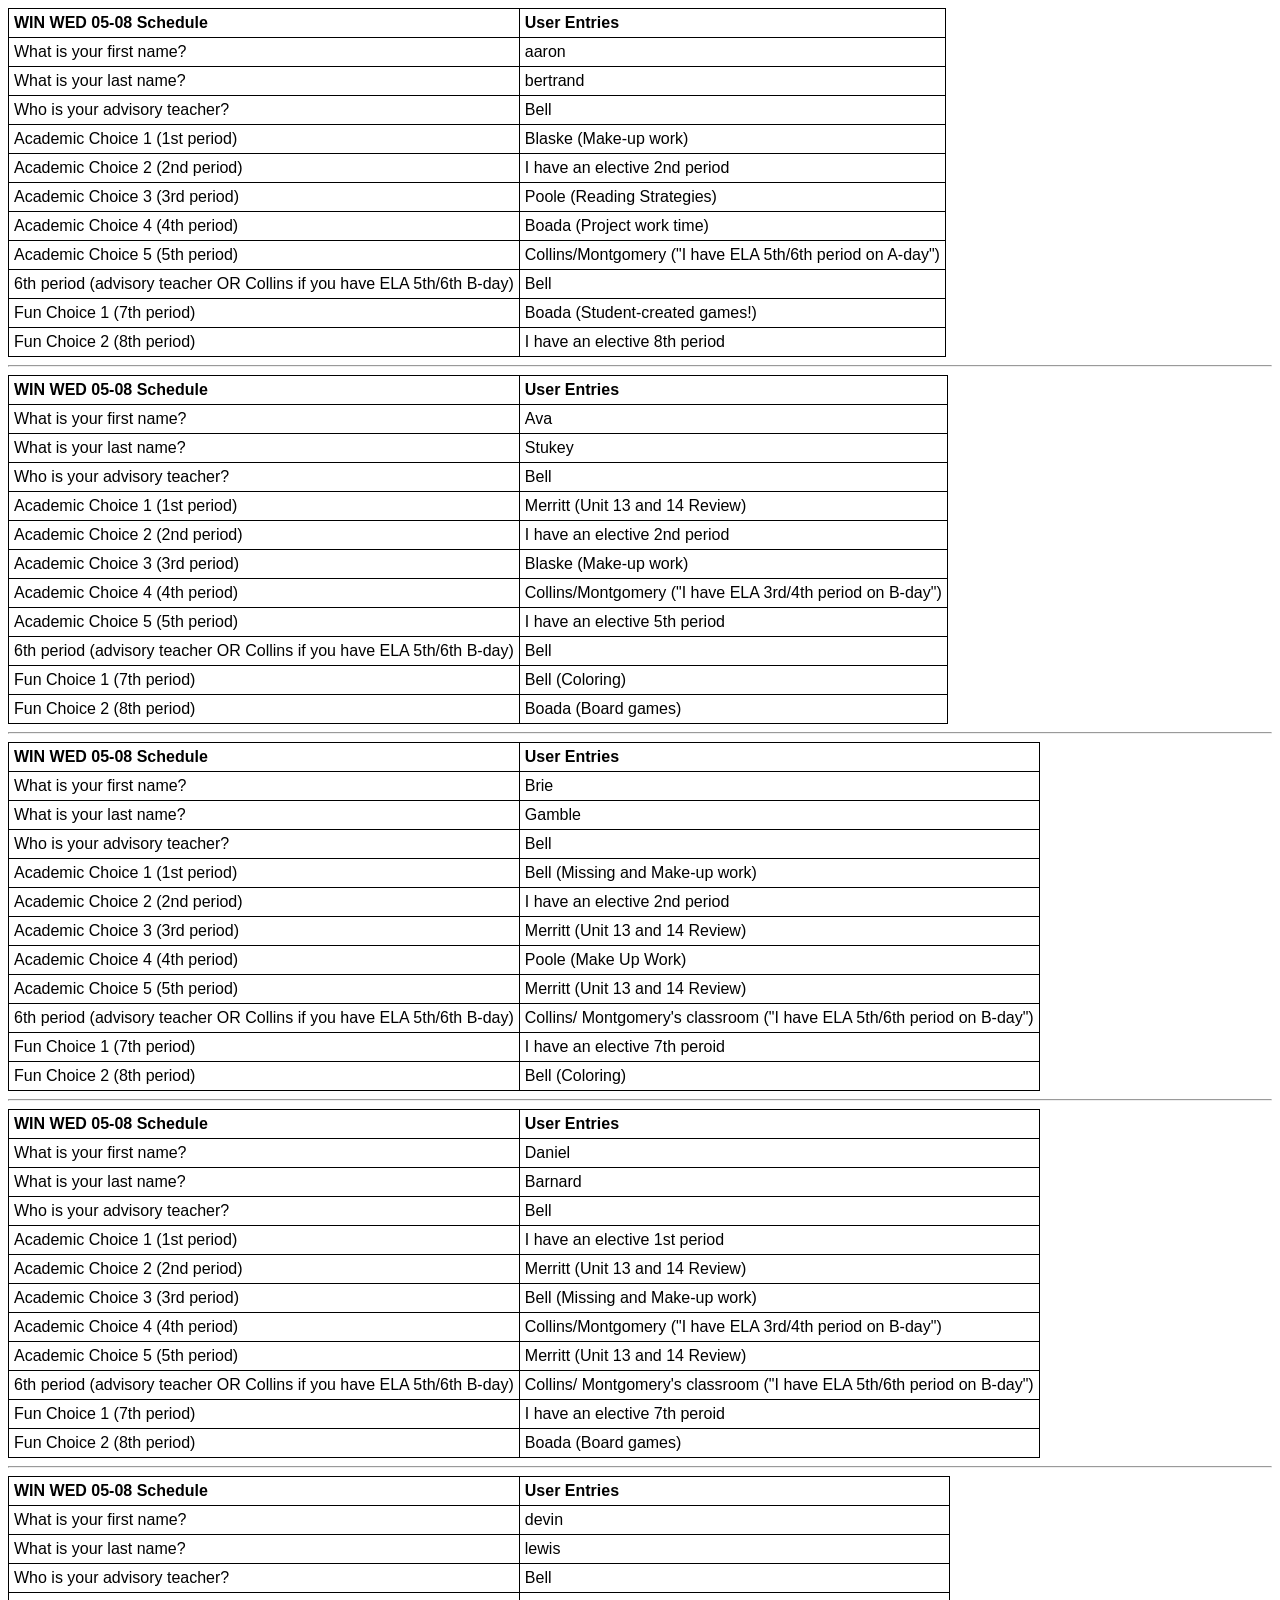
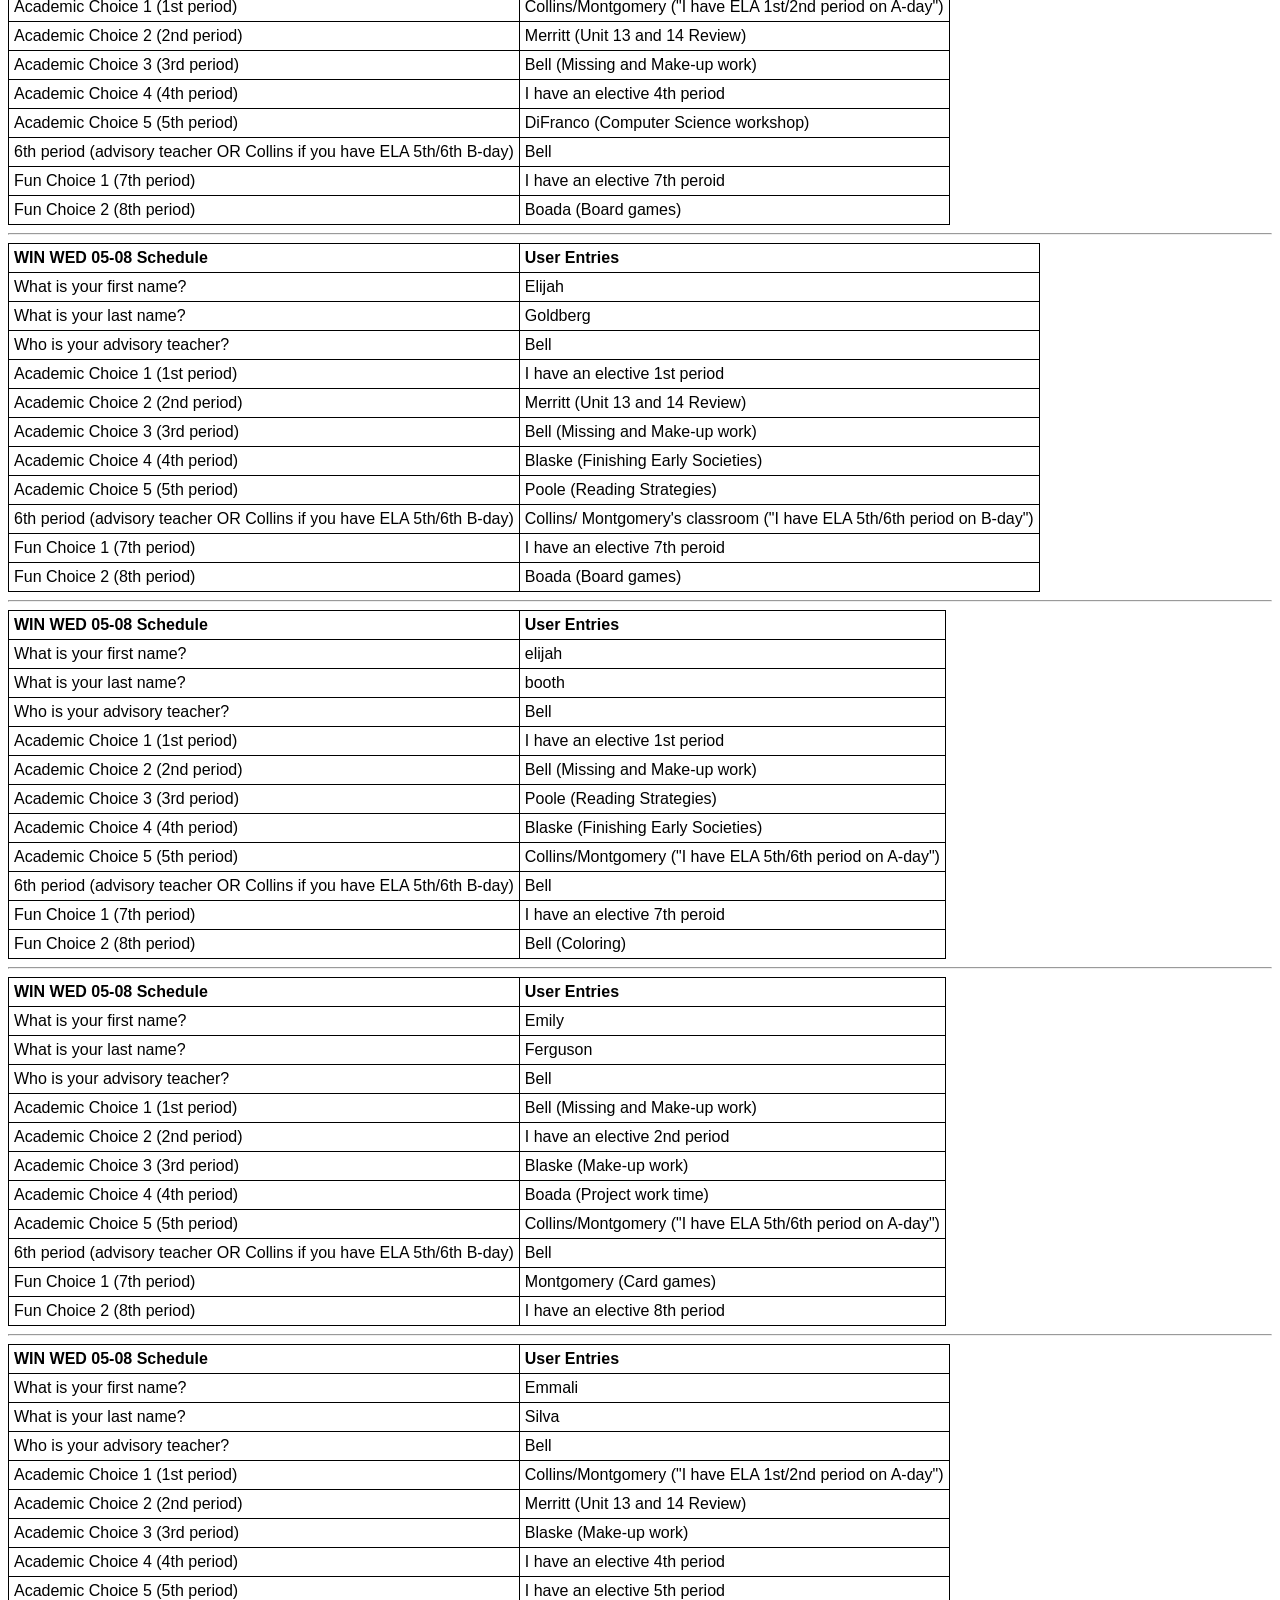
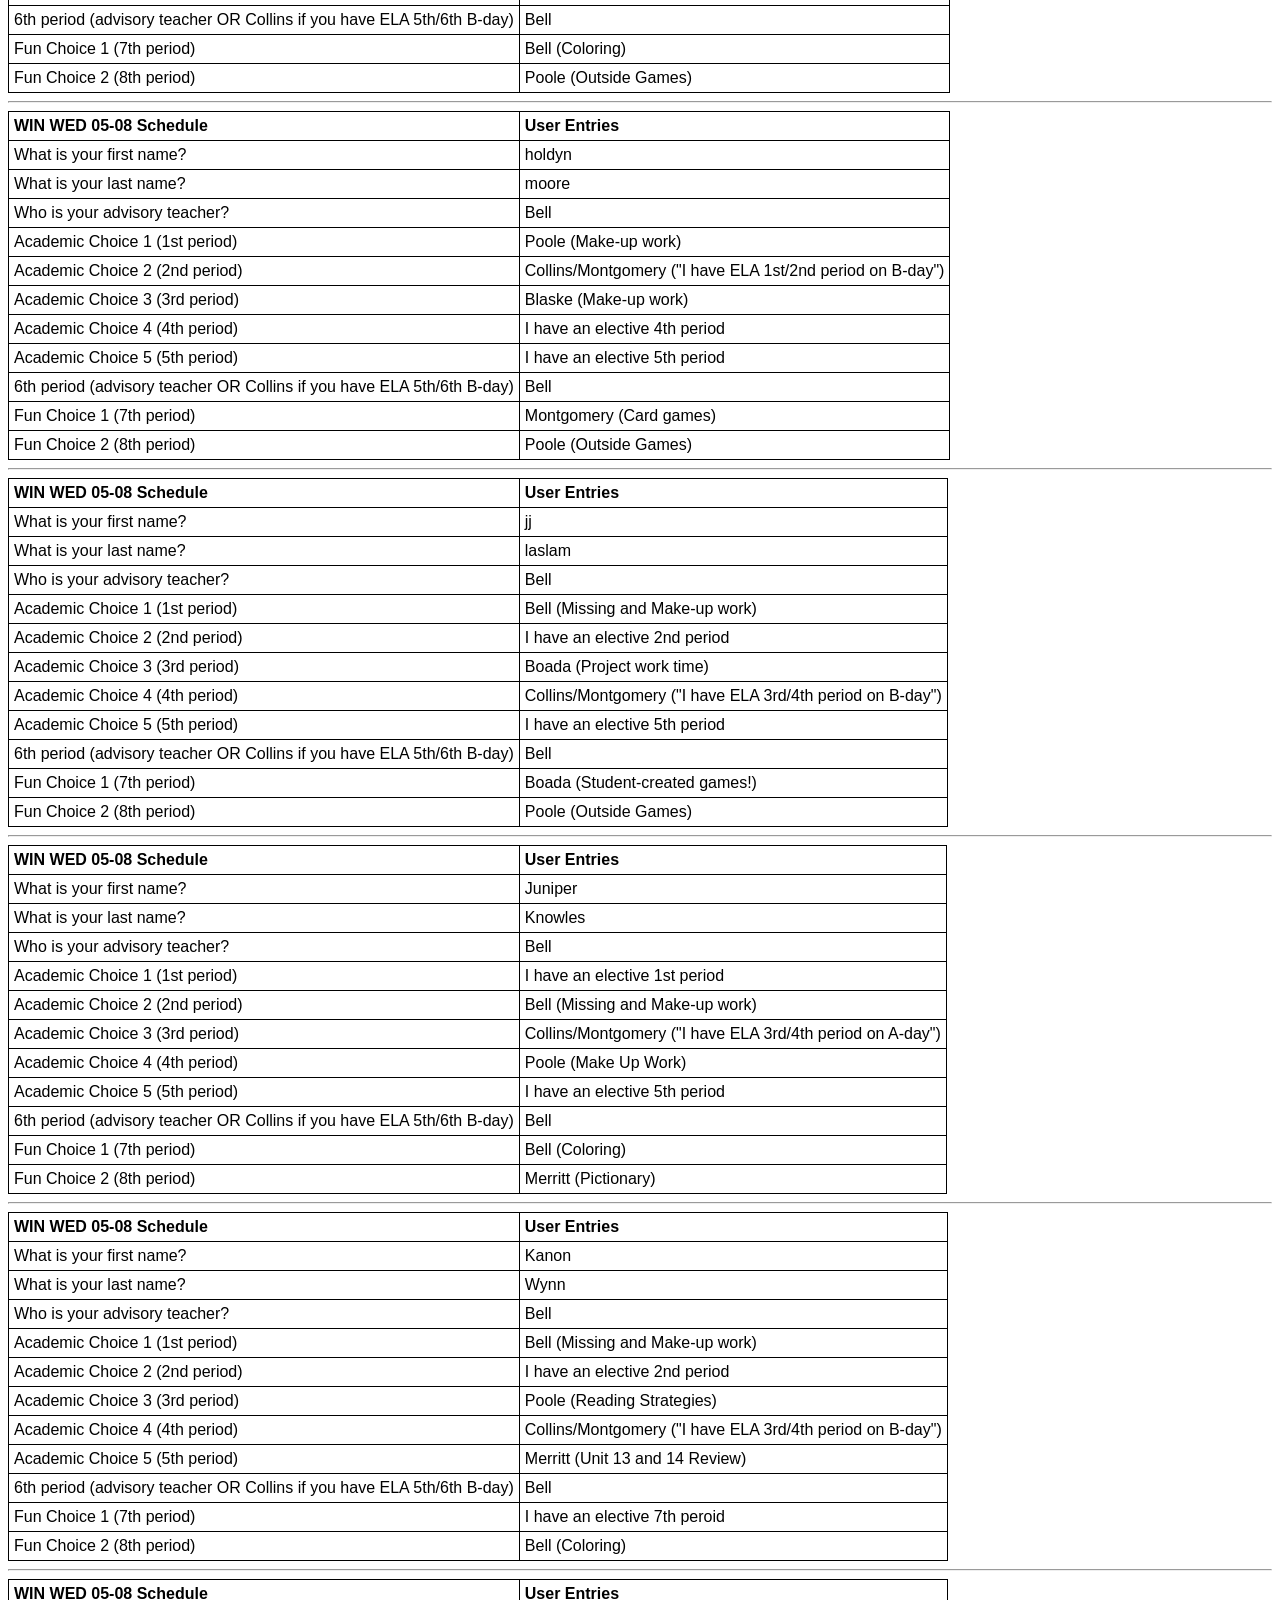
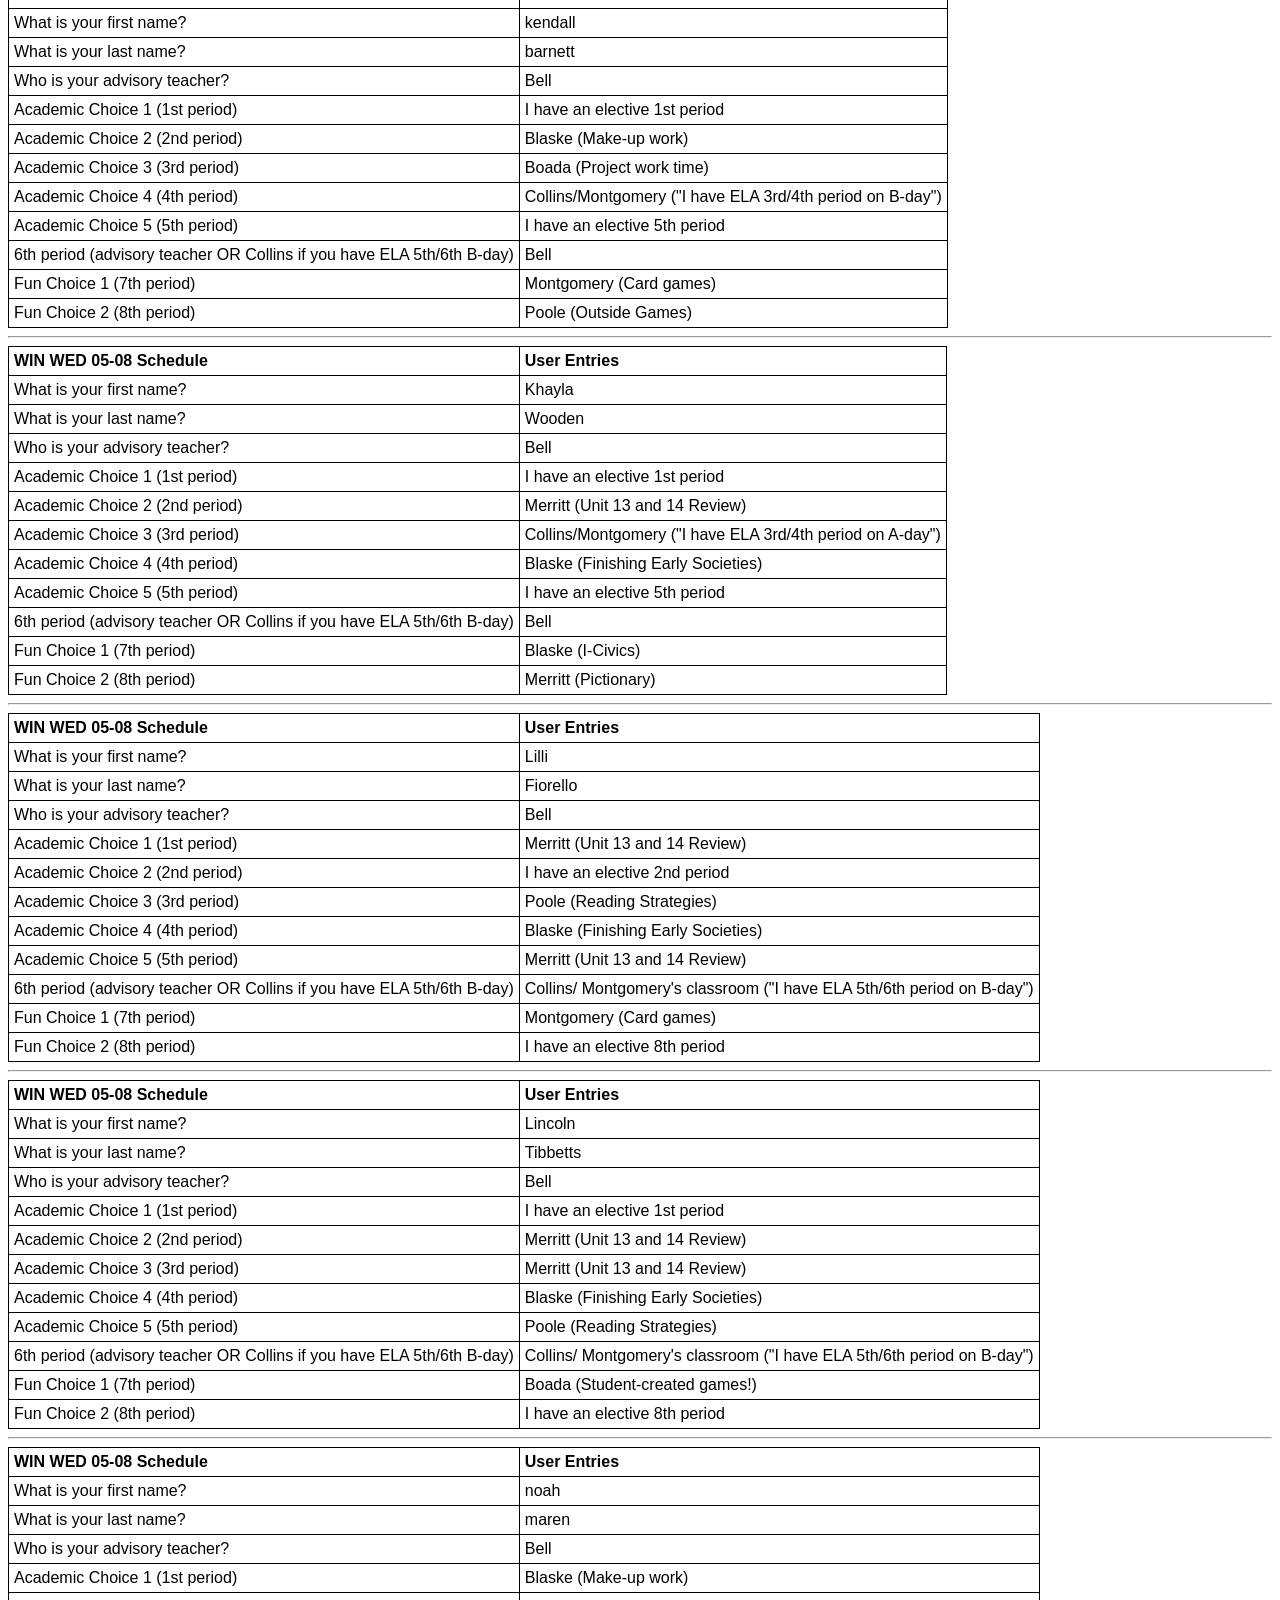
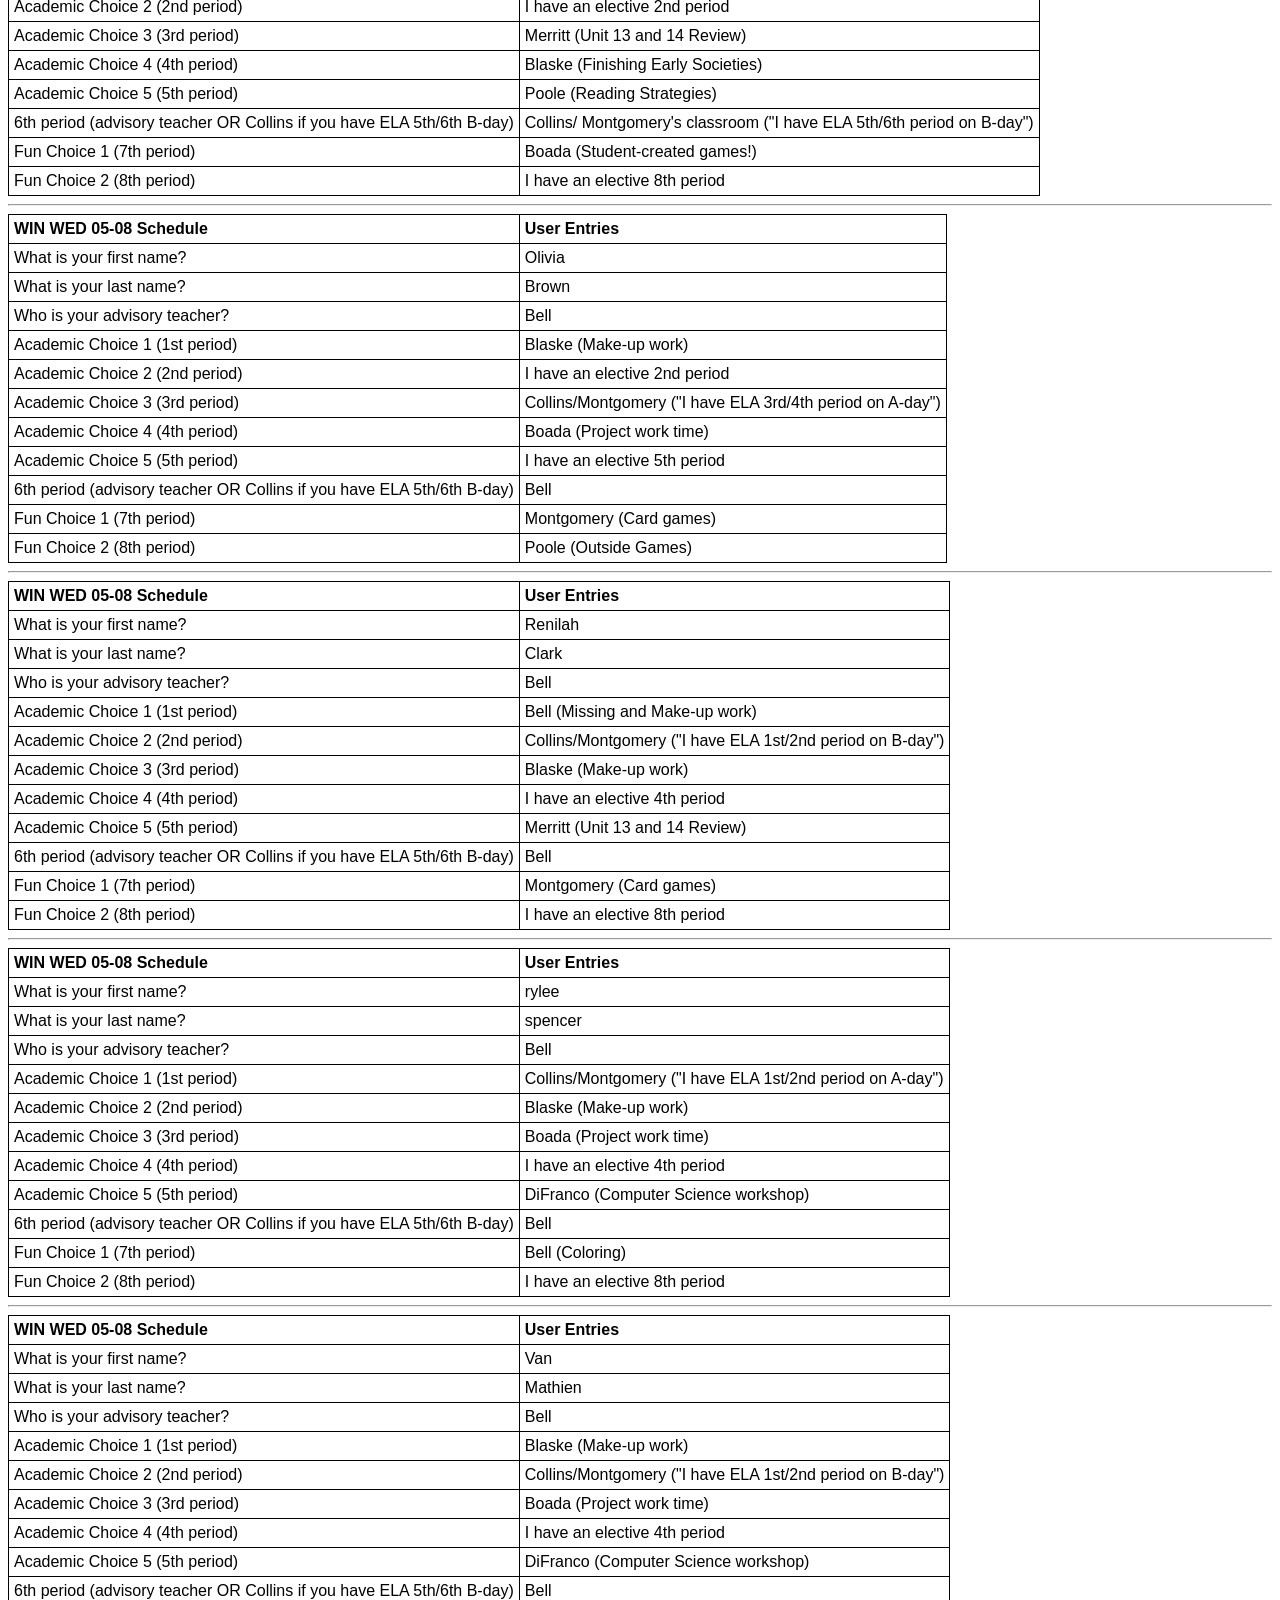
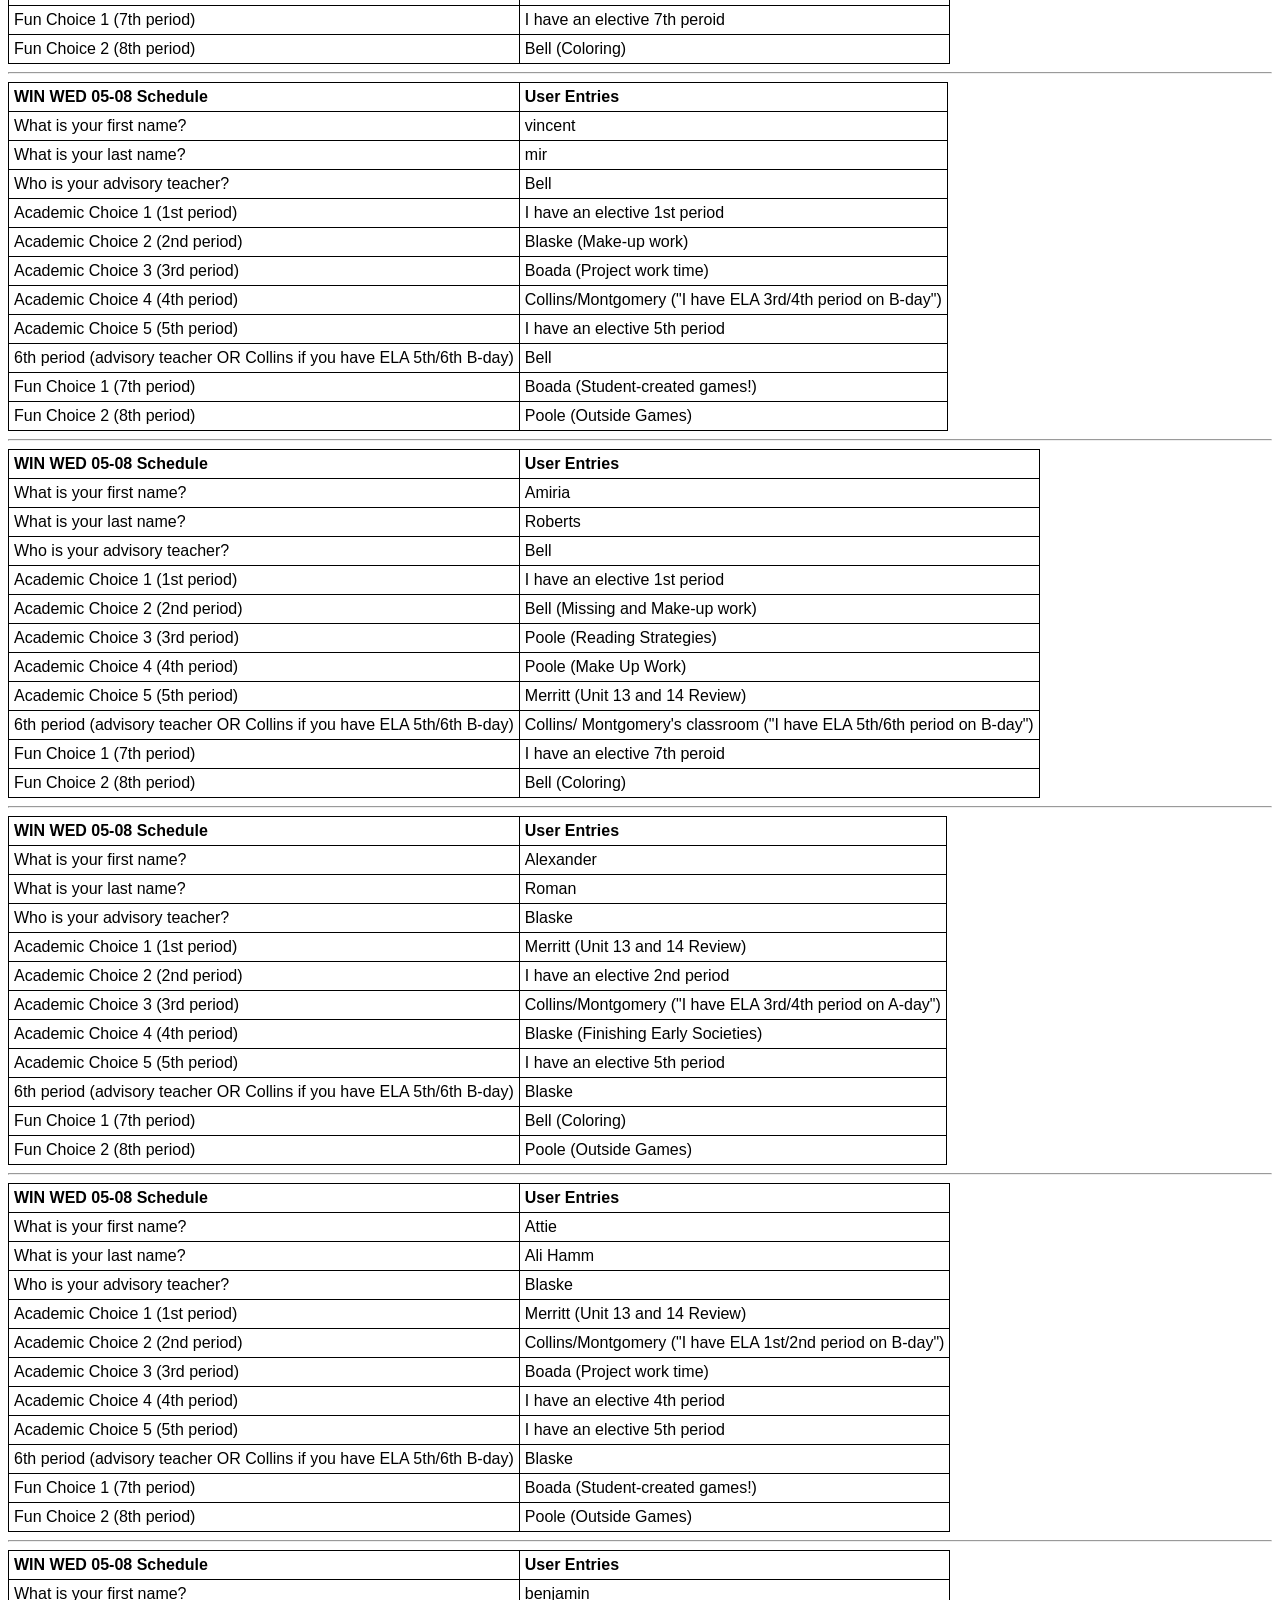
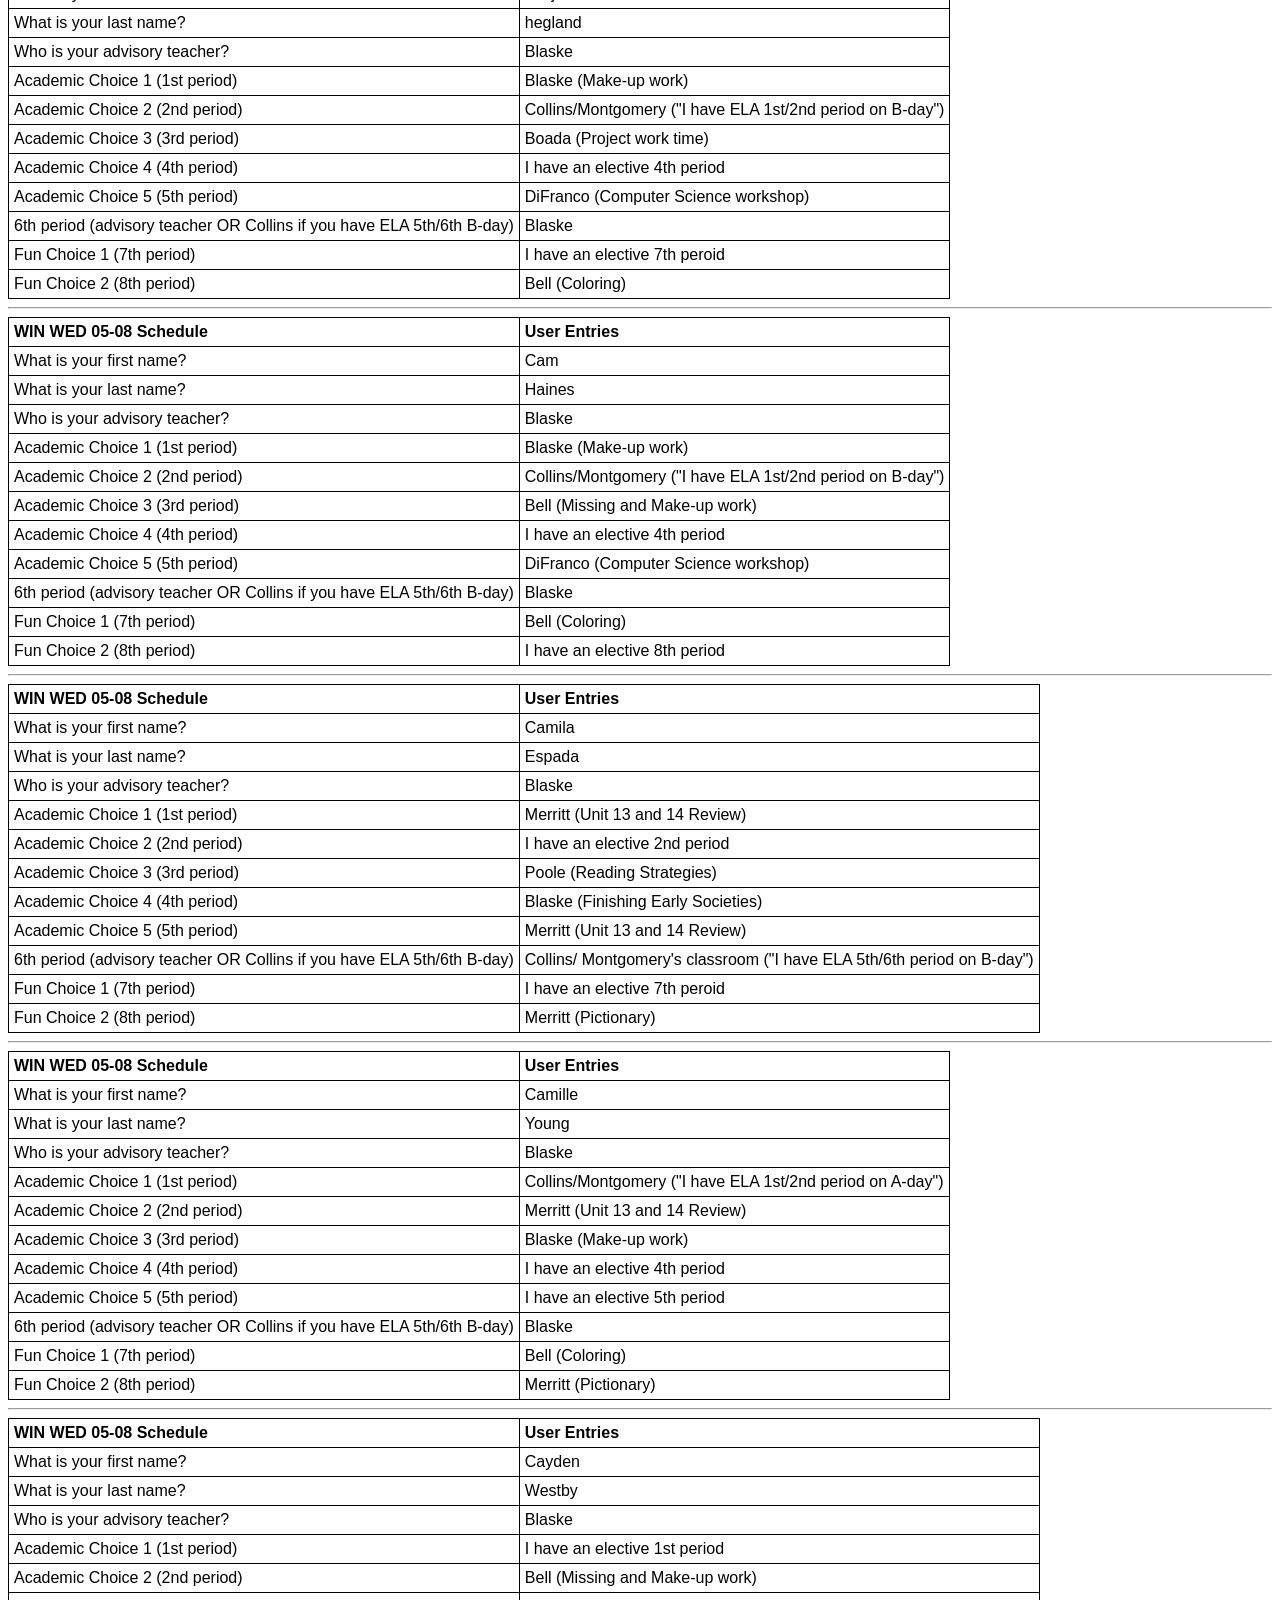
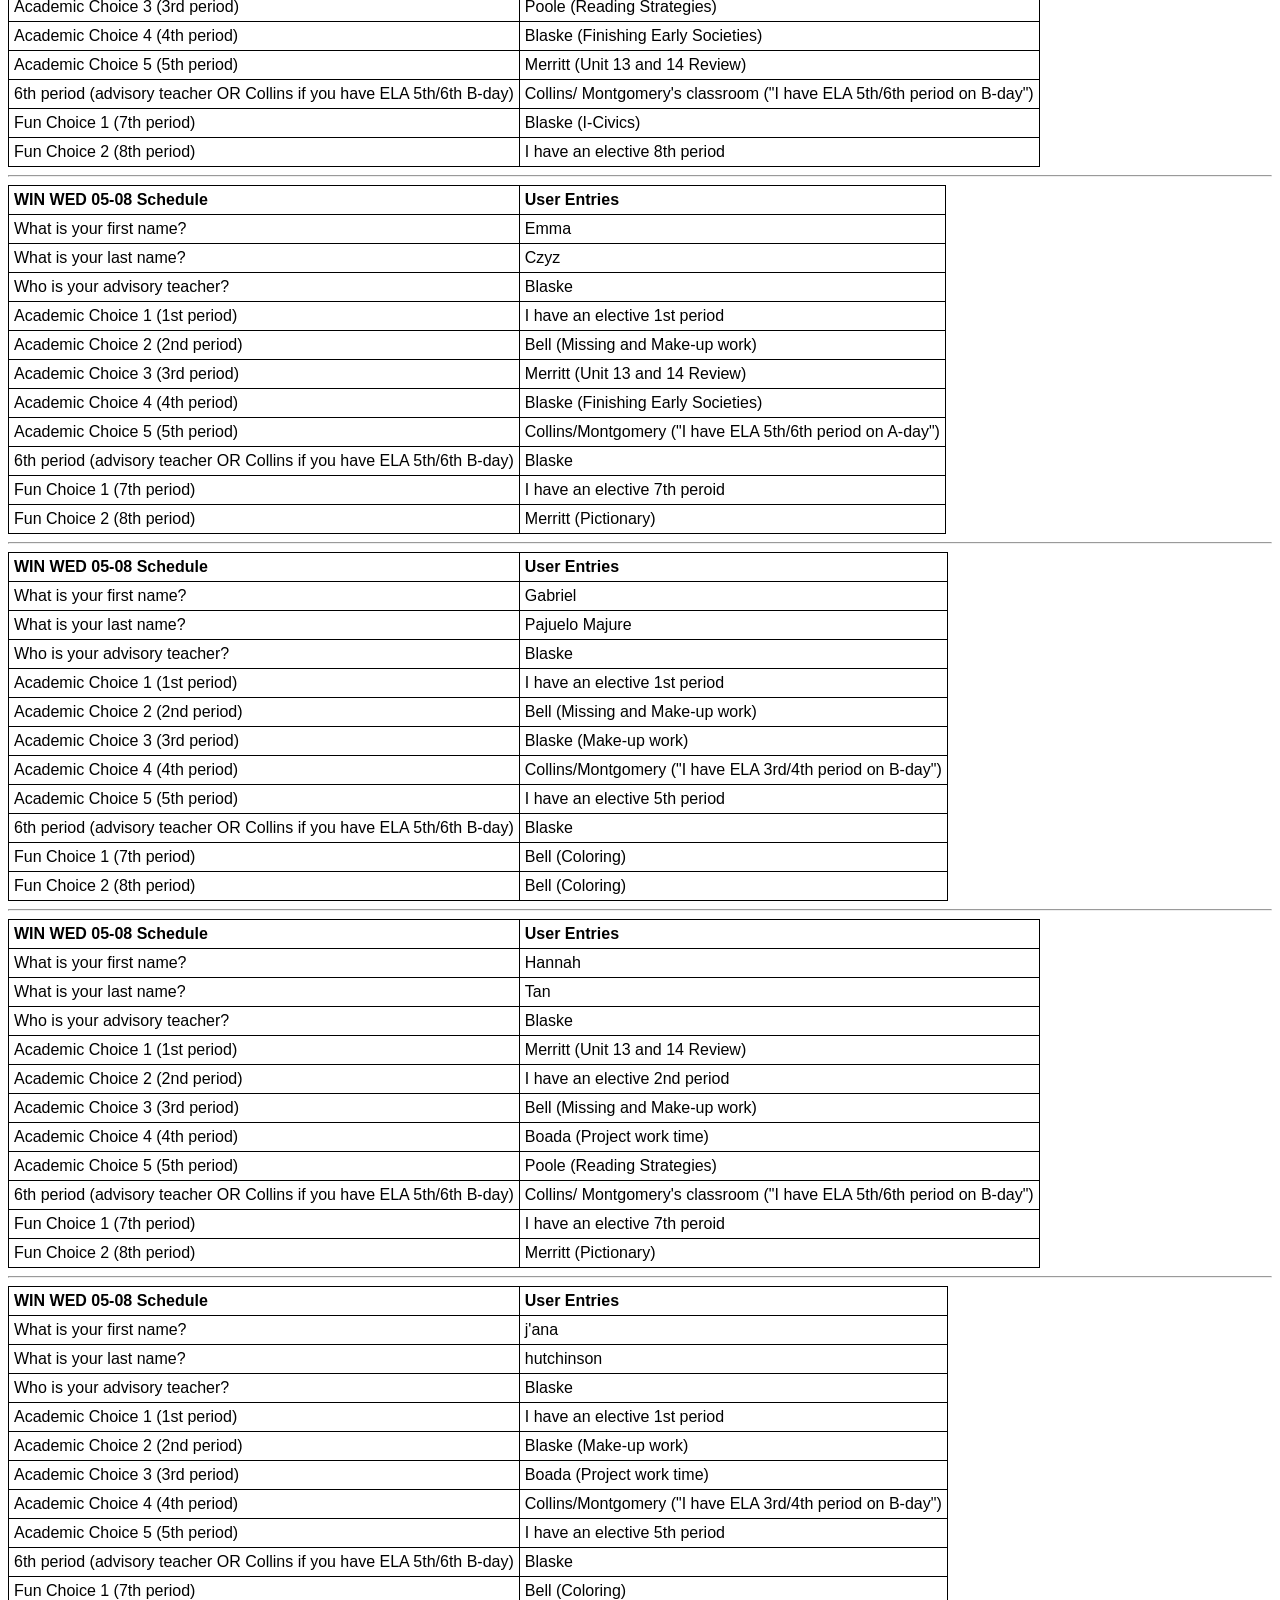
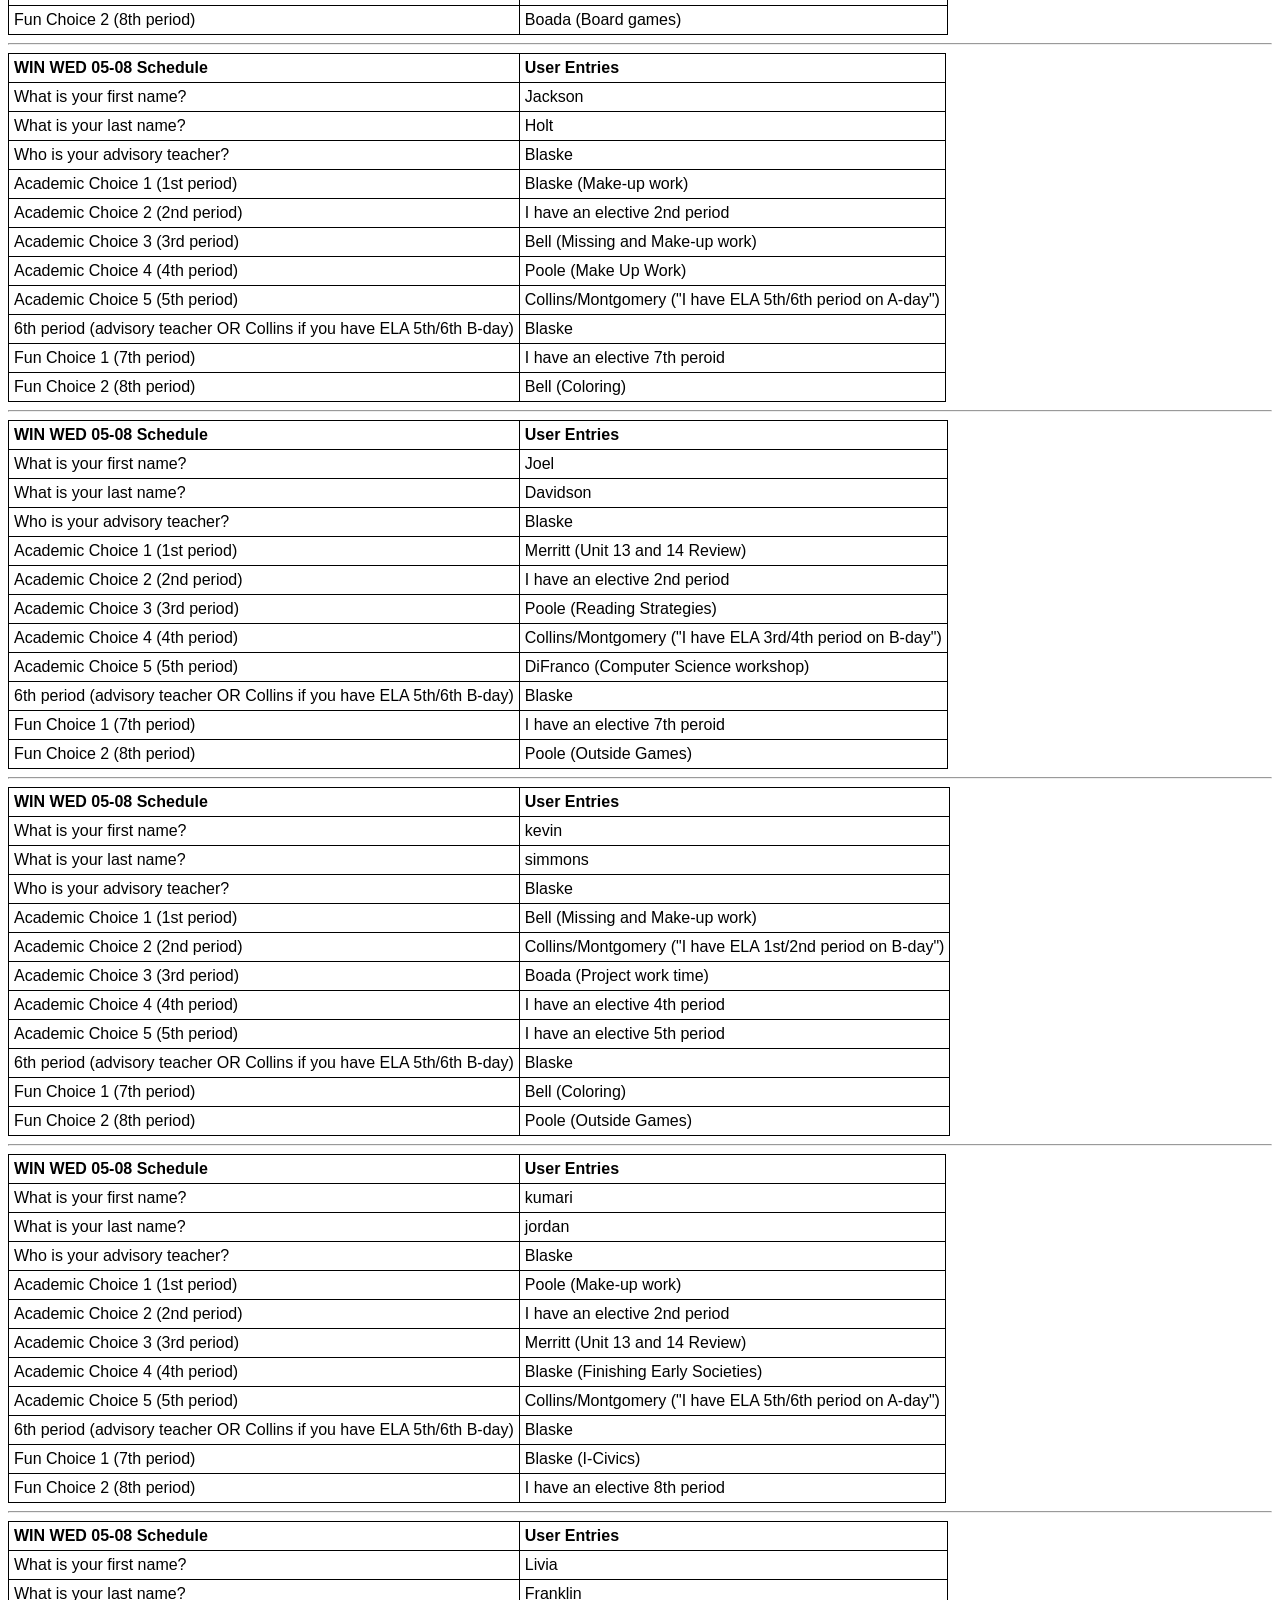
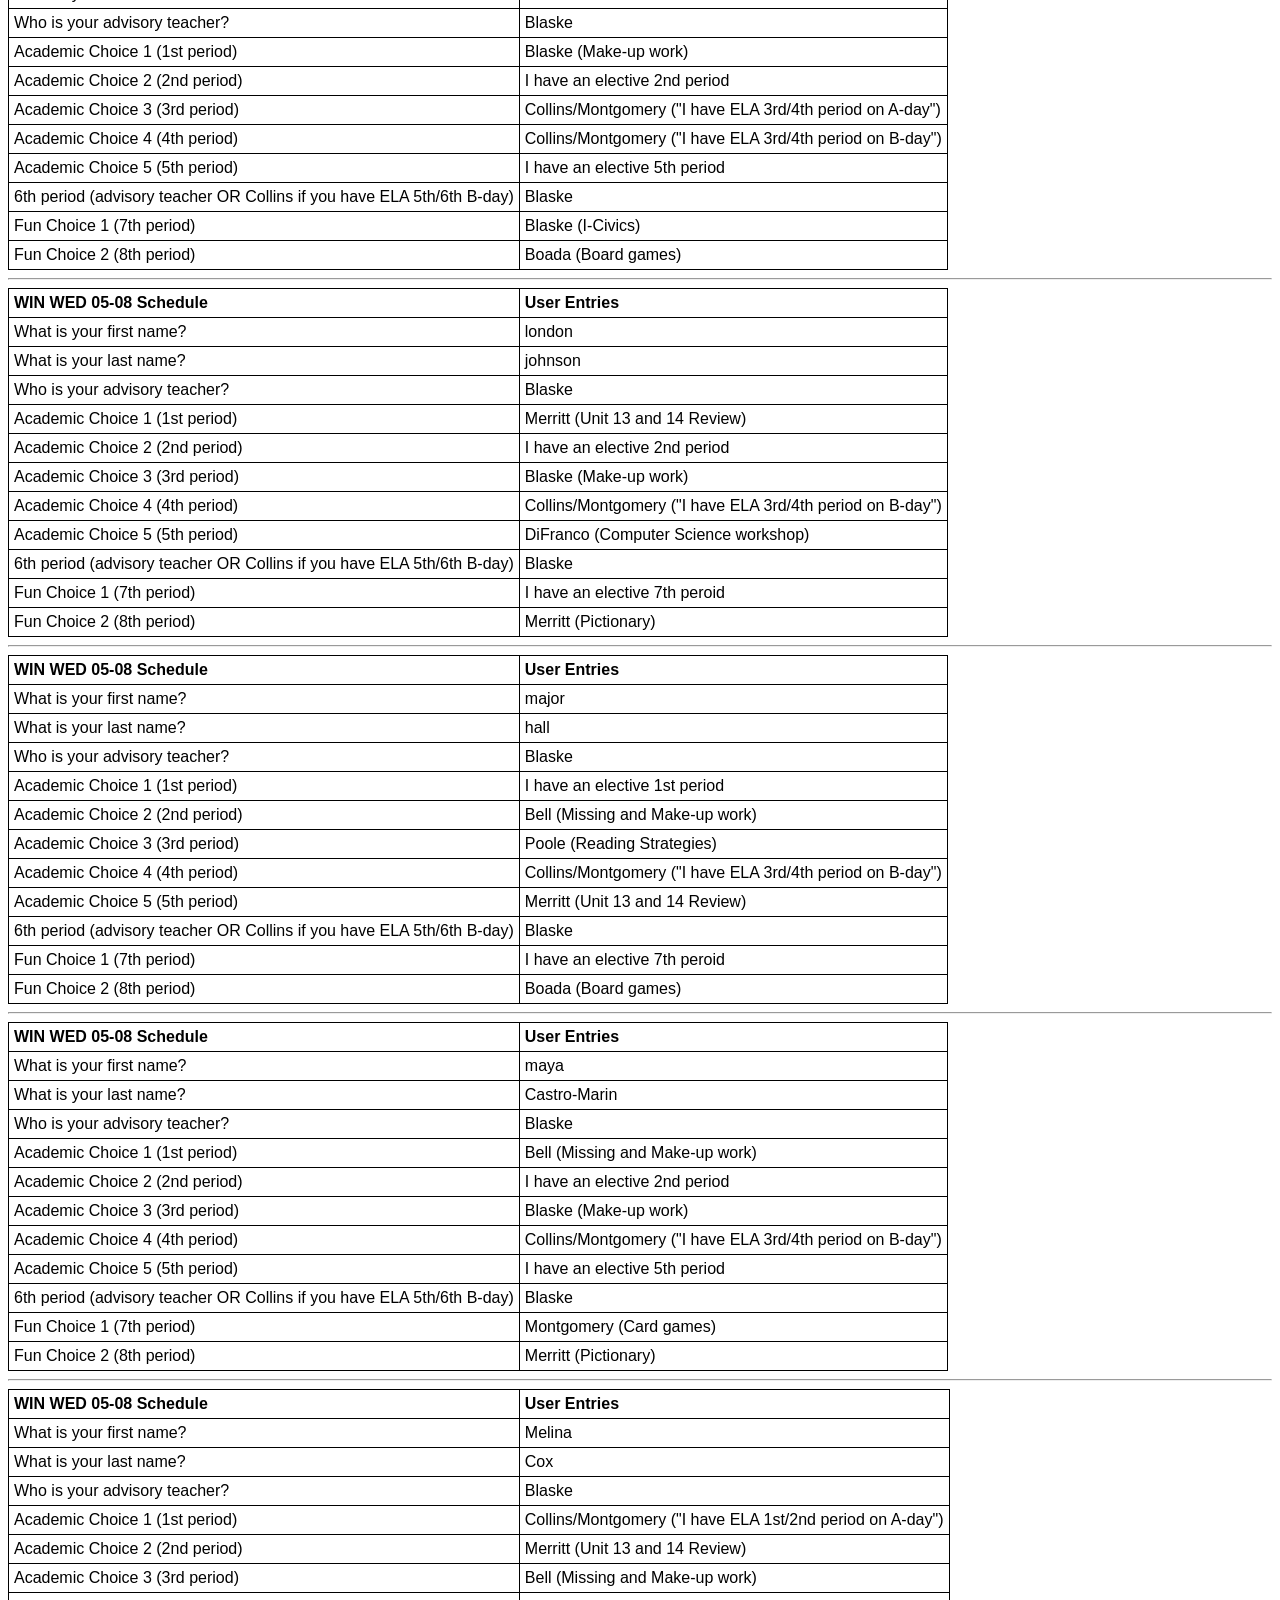
==== commit 4e77b715: "5-08 Update 3" ====
--- a/winWed.html
+++ b/winWed.html
@@ -55,7 +55,7 @@
       <td>Collins/Montgomery ("I have ELA 5th/6th period on A-day")</td>
     </tr>
     <tr>
-      <td>6th period (your advisory teacher OR Collins if you have ELA 5th/6th B-day)</td>
+      <td>6th period (advisory teacher OR Collins if you have ELA 5th/6th B-day)</td>
       <td>Bell</td>
     </tr>
     <tr>
@@ -110,7 +110,7 @@
       <td>I have an elective 5th period</td>
     </tr>
     <tr>
-      <td>6th period (your advisory teacher OR Collins if you have ELA 5th/6th B-day)</td>
+      <td>6th period (advisory teacher OR Collins if you have ELA 5th/6th B-day)</td>
       <td>Bell</td>
     </tr>
     <tr>
@@ -165,7 +165,7 @@
       <td>Merritt (Unit 13 and 14 Review)</td>
     </tr>
     <tr>
-      <td>6th period (your advisory teacher OR Collins if you have ELA 5th/6th B-day)</td>
+      <td>6th period (advisory teacher OR Collins if you have ELA 5th/6th B-day)</td>
       <td>Collins/ Montgomery's classroom ("I have ELA 5th/6th period on B-day")</td>
     </tr>
     <tr>
@@ -220,7 +220,7 @@
       <td>Merritt (Unit 13 and 14 Review)</td>
     </tr>
     <tr>
-      <td>6th period (your advisory teacher OR Collins if you have ELA 5th/6th B-day)</td>
+      <td>6th period (advisory teacher OR Collins if you have ELA 5th/6th B-day)</td>
       <td>Collins/ Montgomery's classroom ("I have ELA 5th/6th period on B-day")</td>
     </tr>
     <tr>
@@ -275,7 +275,7 @@
       <td>DiFranco (Computer Science workshop)</td>
     </tr>
     <tr>
-      <td>6th period (your advisory teacher OR Collins if you have ELA 5th/6th B-day)</td>
+      <td>6th period (advisory teacher OR Collins if you have ELA 5th/6th B-day)</td>
       <td>Bell</td>
     </tr>
     <tr>
@@ -330,7 +330,7 @@
       <td>Poole (Reading Strategies)</td>
     </tr>
     <tr>
-      <td>6th period (your advisory teacher OR Collins if you have ELA 5th/6th B-day)</td>
+      <td>6th period (advisory teacher OR Collins if you have ELA 5th/6th B-day)</td>
       <td>Collins/ Montgomery's classroom ("I have ELA 5th/6th period on B-day")</td>
     </tr>
     <tr>
@@ -385,7 +385,7 @@
       <td>Collins/Montgomery ("I have ELA 5th/6th period on A-day")</td>
     </tr>
     <tr>
-      <td>6th period (your advisory teacher OR Collins if you have ELA 5th/6th B-day)</td>
+      <td>6th period (advisory teacher OR Collins if you have ELA 5th/6th B-day)</td>
       <td>Bell</td>
     </tr>
     <tr>
@@ -440,7 +440,7 @@
       <td>Collins/Montgomery ("I have ELA 5th/6th period on A-day")</td>
     </tr>
     <tr>
-      <td>6th period (your advisory teacher OR Collins if you have ELA 5th/6th B-day)</td>
+      <td>6th period (advisory teacher OR Collins if you have ELA 5th/6th B-day)</td>
       <td>Bell</td>
     </tr>
     <tr>
@@ -495,7 +495,7 @@
       <td>I have an elective 5th period</td>
     </tr>
     <tr>
-      <td>6th period (your advisory teacher OR Collins if you have ELA 5th/6th B-day)</td>
+      <td>6th period (advisory teacher OR Collins if you have ELA 5th/6th B-day)</td>
       <td>Bell</td>
     </tr>
     <tr>
@@ -550,7 +550,7 @@
       <td>I have an elective 5th period</td>
     </tr>
     <tr>
-      <td>6th period (your advisory teacher OR Collins if you have ELA 5th/6th B-day)</td>
+      <td>6th period (advisory teacher OR Collins if you have ELA 5th/6th B-day)</td>
       <td>Bell</td>
     </tr>
     <tr>
@@ -605,7 +605,7 @@
       <td>I have an elective 5th period</td>
     </tr>
     <tr>
-      <td>6th period (your advisory teacher OR Collins if you have ELA 5th/6th B-day)</td>
+      <td>6th period (advisory teacher OR Collins if you have ELA 5th/6th B-day)</td>
       <td>Bell</td>
     </tr>
     <tr>
@@ -660,7 +660,7 @@
       <td>I have an elective 5th period</td>
     </tr>
     <tr>
-      <td>6th period (your advisory teacher OR Collins if you have ELA 5th/6th B-day)</td>
+      <td>6th period (advisory teacher OR Collins if you have ELA 5th/6th B-day)</td>
       <td>Bell</td>
     </tr>
     <tr>
@@ -715,7 +715,7 @@
       <td>Merritt (Unit 13 and 14 Review)</td>
     </tr>
     <tr>
-      <td>6th period (your advisory teacher OR Collins if you have ELA 5th/6th B-day)</td>
+      <td>6th period (advisory teacher OR Collins if you have ELA 5th/6th B-day)</td>
       <td>Bell</td>
     </tr>
     <tr>
@@ -770,7 +770,7 @@
       <td>I have an elective 5th period</td>
     </tr>
     <tr>
-      <td>6th period (your advisory teacher OR Collins if you have ELA 5th/6th B-day)</td>
+      <td>6th period (advisory teacher OR Collins if you have ELA 5th/6th B-day)</td>
       <td>Bell</td>
     </tr>
     <tr>
@@ -825,7 +825,7 @@
       <td>I have an elective 5th period</td>
     </tr>
     <tr>
-      <td>6th period (your advisory teacher OR Collins if you have ELA 5th/6th B-day)</td>
+      <td>6th period (advisory teacher OR Collins if you have ELA 5th/6th B-day)</td>
       <td>Bell</td>
     </tr>
     <tr>
@@ -880,7 +880,7 @@
       <td>Merritt (Unit 13 and 14 Review)</td>
     </tr>
     <tr>
-      <td>6th period (your advisory teacher OR Collins if you have ELA 5th/6th B-day)</td>
+      <td>6th period (advisory teacher OR Collins if you have ELA 5th/6th B-day)</td>
       <td>Collins/ Montgomery's classroom ("I have ELA 5th/6th period on B-day")</td>
     </tr>
     <tr>
@@ -935,7 +935,7 @@
       <td>Poole (Reading Strategies)</td>
     </tr>
     <tr>
-      <td>6th period (your advisory teacher OR Collins if you have ELA 5th/6th B-day)</td>
+      <td>6th period (advisory teacher OR Collins if you have ELA 5th/6th B-day)</td>
       <td>Collins/ Montgomery's classroom ("I have ELA 5th/6th period on B-day")</td>
     </tr>
     <tr>
@@ -990,7 +990,7 @@
       <td>Poole (Reading Strategies)</td>
     </tr>
     <tr>
-      <td>6th period (your advisory teacher OR Collins if you have ELA 5th/6th B-day)</td>
+      <td>6th period (advisory teacher OR Collins if you have ELA 5th/6th B-day)</td>
       <td>Collins/ Montgomery's classroom ("I have ELA 5th/6th period on B-day")</td>
     </tr>
     <tr>
@@ -1045,7 +1045,7 @@
       <td>I have an elective 5th period</td>
     </tr>
     <tr>
-      <td>6th period (your advisory teacher OR Collins if you have ELA 5th/6th B-day)</td>
+      <td>6th period (advisory teacher OR Collins if you have ELA 5th/6th B-day)</td>
       <td>Bell</td>
     </tr>
     <tr>
@@ -1100,7 +1100,7 @@
       <td>Merritt (Unit 13 and 14 Review)</td>
     </tr>
     <tr>
-      <td>6th period (your advisory teacher OR Collins if you have ELA 5th/6th B-day)</td>
+      <td>6th period (advisory teacher OR Collins if you have ELA 5th/6th B-day)</td>
       <td>Bell</td>
     </tr>
     <tr>
@@ -1155,7 +1155,7 @@
       <td>DiFranco (Computer Science workshop)</td>
     </tr>
     <tr>
-      <td>6th period (your advisory teacher OR Collins if you have ELA 5th/6th B-day)</td>
+      <td>6th period (advisory teacher OR Collins if you have ELA 5th/6th B-day)</td>
       <td>Bell</td>
     </tr>
     <tr>
@@ -1210,7 +1210,7 @@
       <td>DiFranco (Computer Science workshop)</td>
     </tr>
     <tr>
-      <td>6th period (your advisory teacher OR Collins if you have ELA 5th/6th B-day)</td>
+      <td>6th period (advisory teacher OR Collins if you have ELA 5th/6th B-day)</td>
       <td>Bell</td>
     </tr>
     <tr>
@@ -1265,7 +1265,7 @@
       <td>I have an elective 5th period</td>
     </tr>
     <tr>
-      <td>6th period (your advisory teacher OR Collins if you have ELA 5th/6th B-day)</td>
+      <td>6th period (advisory teacher OR Collins if you have ELA 5th/6th B-day)</td>
       <td>Bell</td>
     </tr>
     <tr>
@@ -1320,7 +1320,7 @@
       <td>Merritt (Unit 13 and 14 Review)</td>
     </tr>
     <tr>
-      <td>6th period (your advisory teacher OR Collins if you have ELA 5th/6th B-day)</td>
+      <td>6th period (advisory teacher OR Collins if you have ELA 5th/6th B-day)</td>
       <td>Collins/ Montgomery's classroom ("I have ELA 5th/6th period on B-day")</td>
     </tr>
     <tr>
@@ -1375,7 +1375,7 @@
       <td>I have an elective 5th period</td>
     </tr>
     <tr>
-      <td>6th period (your advisory teacher OR Collins if you have ELA 5th/6th B-day)</td>
+      <td>6th period (advisory teacher OR Collins if you have ELA 5th/6th B-day)</td>
       <td>Blaske</td>
     </tr>
     <tr>
@@ -1430,7 +1430,7 @@
       <td>I have an elective 5th period</td>
     </tr>
     <tr>
-      <td>6th period (your advisory teacher OR Collins if you have ELA 5th/6th B-day)</td>
+      <td>6th period (advisory teacher OR Collins if you have ELA 5th/6th B-day)</td>
       <td>Blaske</td>
     </tr>
     <tr>
@@ -1485,7 +1485,7 @@
       <td>DiFranco (Computer Science workshop)</td>
     </tr>
     <tr>
-      <td>6th period (your advisory teacher OR Collins if you have ELA 5th/6th B-day)</td>
+      <td>6th period (advisory teacher OR Collins if you have ELA 5th/6th B-day)</td>
       <td>Blaske</td>
     </tr>
     <tr>
@@ -1540,7 +1540,7 @@
       <td>DiFranco (Computer Science workshop)</td>
     </tr>
     <tr>
-      <td>6th period (your advisory teacher OR Collins if you have ELA 5th/6th B-day)</td>
+      <td>6th period (advisory teacher OR Collins if you have ELA 5th/6th B-day)</td>
       <td>Blaske</td>
     </tr>
     <tr>
@@ -1595,7 +1595,7 @@
       <td>Merritt (Unit 13 and 14 Review)</td>
     </tr>
     <tr>
-      <td>6th period (your advisory teacher OR Collins if you have ELA 5th/6th B-day)</td>
+      <td>6th period (advisory teacher OR Collins if you have ELA 5th/6th B-day)</td>
       <td>Collins/ Montgomery's classroom ("I have ELA 5th/6th period on B-day")</td>
     </tr>
     <tr>
@@ -1650,7 +1650,7 @@
       <td>I have an elective 5th period</td>
     </tr>
     <tr>
-      <td>6th period (your advisory teacher OR Collins if you have ELA 5th/6th B-day)</td>
+      <td>6th period (advisory teacher OR Collins if you have ELA 5th/6th B-day)</td>
       <td>Blaske</td>
     </tr>
     <tr>
@@ -1705,7 +1705,7 @@
       <td>Merritt (Unit 13 and 14 Review)</td>
     </tr>
     <tr>
-      <td>6th period (your advisory teacher OR Collins if you have ELA 5th/6th B-day)</td>
+      <td>6th period (advisory teacher OR Collins if you have ELA 5th/6th B-day)</td>
       <td>Collins/ Montgomery's classroom ("I have ELA 5th/6th period on B-day")</td>
     </tr>
     <tr>
@@ -1760,7 +1760,7 @@
       <td>Collins/Montgomery ("I have ELA 5th/6th period on A-day")</td>
     </tr>
     <tr>
-      <td>6th period (your advisory teacher OR Collins if you have ELA 5th/6th B-day)</td>
+      <td>6th period (advisory teacher OR Collins if you have ELA 5th/6th B-day)</td>
       <td>Blaske</td>
     </tr>
     <tr>
@@ -1815,7 +1815,7 @@
       <td>I have an elective 5th period</td>
     </tr>
     <tr>
-      <td>6th period (your advisory teacher OR Collins if you have ELA 5th/6th B-day)</td>
+      <td>6th period (advisory teacher OR Collins if you have ELA 5th/6th B-day)</td>
       <td>Blaske</td>
     </tr>
     <tr>
@@ -1870,7 +1870,7 @@
       <td>Poole (Reading Strategies)</td>
     </tr>
     <tr>
-      <td>6th period (your advisory teacher OR Collins if you have ELA 5th/6th B-day)</td>
+      <td>6th period (advisory teacher OR Collins if you have ELA 5th/6th B-day)</td>
       <td>Collins/ Montgomery's classroom ("I have ELA 5th/6th period on B-day")</td>
     </tr>
     <tr>
@@ -1925,7 +1925,7 @@
       <td>I have an elective 5th period</td>
     </tr>
     <tr>
-      <td>6th period (your advisory teacher OR Collins if you have ELA 5th/6th B-day)</td>
+      <td>6th period (advisory teacher OR Collins if you have ELA 5th/6th B-day)</td>
       <td>Blaske</td>
     </tr>
     <tr>
@@ -1980,7 +1980,7 @@
       <td>Collins/Montgomery ("I have ELA 5th/6th period on A-day")</td>
     </tr>
     <tr>
-      <td>6th period (your advisory teacher OR Collins if you have ELA 5th/6th B-day)</td>
+      <td>6th period (advisory teacher OR Collins if you have ELA 5th/6th B-day)</td>
       <td>Blaske</td>
     </tr>
     <tr>
@@ -2035,7 +2035,7 @@
       <td>DiFranco (Computer Science workshop)</td>
     </tr>
     <tr>
-      <td>6th period (your advisory teacher OR Collins if you have ELA 5th/6th B-day)</td>
+      <td>6th period (advisory teacher OR Collins if you have ELA 5th/6th B-day)</td>
       <td>Blaske</td>
     </tr>
     <tr>
@@ -2090,7 +2090,7 @@
       <td>I have an elective 5th period</td>
     </tr>
     <tr>
-      <td>6th period (your advisory teacher OR Collins if you have ELA 5th/6th B-day)</td>
+      <td>6th period (advisory teacher OR Collins if you have ELA 5th/6th B-day)</td>
       <td>Blaske</td>
     </tr>
     <tr>
@@ -2145,7 +2145,7 @@
       <td>Collins/Montgomery ("I have ELA 5th/6th period on A-day")</td>
     </tr>
     <tr>
-      <td>6th period (your advisory teacher OR Collins if you have ELA 5th/6th B-day)</td>
+      <td>6th period (advisory teacher OR Collins if you have ELA 5th/6th B-day)</td>
       <td>Blaske</td>
     </tr>
     <tr>
@@ -2200,7 +2200,7 @@
       <td>I have an elective 5th period</td>
     </tr>
     <tr>
-      <td>6th period (your advisory teacher OR Collins if you have ELA 5th/6th B-day)</td>
+      <td>6th period (advisory teacher OR Collins if you have ELA 5th/6th B-day)</td>
       <td>Blaske</td>
     </tr>
     <tr>
@@ -2255,7 +2255,7 @@
       <td>DiFranco (Computer Science workshop)</td>
     </tr>
     <tr>
-      <td>6th period (your advisory teacher OR Collins if you have ELA 5th/6th B-day)</td>
+      <td>6th period (advisory teacher OR Collins if you have ELA 5th/6th B-day)</td>
       <td>Blaske</td>
     </tr>
     <tr>
@@ -2310,7 +2310,7 @@
       <td>Merritt (Unit 13 and 14 Review)</td>
     </tr>
     <tr>
-      <td>6th period (your advisory teacher OR Collins if you have ELA 5th/6th B-day)</td>
+      <td>6th period (advisory teacher OR Collins if you have ELA 5th/6th B-day)</td>
       <td>Blaske</td>
     </tr>
     <tr>
@@ -2365,7 +2365,7 @@
       <td>I have an elective 5th period</td>
     </tr>
     <tr>
-      <td>6th period (your advisory teacher OR Collins if you have ELA 5th/6th B-day)</td>
+      <td>6th period (advisory teacher OR Collins if you have ELA 5th/6th B-day)</td>
       <td>Blaske</td>
     </tr>
     <tr>
@@ -2420,7 +2420,7 @@
       <td>I have an elective 5th period</td>
     </tr>
     <tr>
-      <td>6th period (your advisory teacher OR Collins if you have ELA 5th/6th B-day)</td>
+      <td>6th period (advisory teacher OR Collins if you have ELA 5th/6th B-day)</td>
       <td>Blaske</td>
     </tr>
     <tr>
@@ -2475,7 +2475,7 @@
       <td>Collins/Montgomery ("I have ELA 5th/6th period on A-day")</td>
     </tr>
     <tr>
-      <td>6th period (your advisory teacher OR Collins if you have ELA 5th/6th B-day)</td>
+      <td>6th period (advisory teacher OR Collins if you have ELA 5th/6th B-day)</td>
       <td>Blaske</td>
     </tr>
     <tr>
@@ -2530,7 +2530,7 @@
       <td>DiFranco (Computer Science workshop)</td>
     </tr>
     <tr>
-      <td>6th period (your advisory teacher OR Collins if you have ELA 5th/6th B-day)</td>
+      <td>6th period (advisory teacher OR Collins if you have ELA 5th/6th B-day)</td>
       <td>Blaske</td>
     </tr>
     <tr>
@@ -2585,7 +2585,7 @@
       <td>I have an elective 5th period</td>
     </tr>
     <tr>
-      <td>6th period (your advisory teacher OR Collins if you have ELA 5th/6th B-day)</td>
+      <td>6th period (advisory teacher OR Collins if you have ELA 5th/6th B-day)</td>
       <td>Blaske</td>
     </tr>
     <tr>
@@ -2640,7 +2640,7 @@
       <td>Merritt (Unit 13 and 14 Review)</td>
     </tr>
     <tr>
-      <td>6th period (your advisory teacher OR Collins if you have ELA 5th/6th B-day)</td>
+      <td>6th period (advisory teacher OR Collins if you have ELA 5th/6th B-day)</td>
       <td>Collins/ Montgomery's classroom ("I have ELA 5th/6th period on B-day")</td>
     </tr>
     <tr>
@@ -2695,7 +2695,7 @@
       <td>I have an elective 5th period</td>
     </tr>
     <tr>
-      <td>6th period (your advisory teacher OR Collins if you have ELA 5th/6th B-day)</td>
+      <td>6th period (advisory teacher OR Collins if you have ELA 5th/6th B-day)</td>
       <td>DiFranco</td>
     </tr>
     <tr>
@@ -2750,7 +2750,7 @@
       <td>Collins/Montgomery ("I have ELA 5th/6th period on A-day")</td>
     </tr>
     <tr>
-      <td>6th period (your advisory teacher OR Collins if you have ELA 5th/6th B-day)</td>
+      <td>6th period (advisory teacher OR Collins if you have ELA 5th/6th B-day)</td>
       <td>DiFranco</td>
     </tr>
     <tr>
@@ -2805,7 +2805,7 @@
       <td>Merritt (Unit 13 and 14 Review)</td>
     </tr>
     <tr>
-      <td>6th period (your advisory teacher OR Collins if you have ELA 5th/6th B-day)</td>
+      <td>6th period (advisory teacher OR Collins if you have ELA 5th/6th B-day)</td>
       <td>DiFranco</td>
     </tr>
     <tr>
@@ -2860,7 +2860,7 @@
       <td>I have an elective 5th period</td>
     </tr>
     <tr>
-      <td>6th period (your advisory teacher OR Collins if you have ELA 5th/6th B-day)</td>
+      <td>6th period (advisory teacher OR Collins if you have ELA 5th/6th B-day)</td>
       <td>DiFranco</td>
     </tr>
     <tr>
@@ -2915,7 +2915,7 @@
       <td>I have an elective 5th period</td>
     </tr>
     <tr>
-      <td>6th period (your advisory teacher OR Collins if you have ELA 5th/6th B-day)</td>
+      <td>6th period (advisory teacher OR Collins if you have ELA 5th/6th B-day)</td>
       <td>DiFranco</td>
     </tr>
     <tr>
@@ -2970,7 +2970,7 @@
       <td>Merritt (Unit 13 and 14 Review)</td>
     </tr>
     <tr>
-      <td>6th period (your advisory teacher OR Collins if you have ELA 5th/6th B-day)</td>
+      <td>6th period (advisory teacher OR Collins if you have ELA 5th/6th B-day)</td>
       <td>Collins/ Montgomery's classroom ("I have ELA 5th/6th period on B-day")</td>
     </tr>
     <tr>
@@ -3025,7 +3025,7 @@
       <td>I have an elective 5th period</td>
     </tr>
     <tr>
-      <td>6th period (your advisory teacher OR Collins if you have ELA 5th/6th B-day)</td>
+      <td>6th period (advisory teacher OR Collins if you have ELA 5th/6th B-day)</td>
       <td>DiFranco</td>
     </tr>
     <tr>
@@ -3080,7 +3080,7 @@
       <td>DiFranco (Computer Science workshop)</td>
     </tr>
     <tr>
-      <td>6th period (your advisory teacher OR Collins if you have ELA 5th/6th B-day)</td>
+      <td>6th period (advisory teacher OR Collins if you have ELA 5th/6th B-day)</td>
       <td>DiFranco</td>
     </tr>
     <tr>
@@ -3135,7 +3135,7 @@
       <td>Merritt (Unit 13 and 14 Review)</td>
     </tr>
     <tr>
-      <td>6th period (your advisory teacher OR Collins if you have ELA 5th/6th B-day)</td>
+      <td>6th period (advisory teacher OR Collins if you have ELA 5th/6th B-day)</td>
       <td>DiFranco</td>
     </tr>
     <tr>
@@ -3190,7 +3190,7 @@
       <td>DiFranco (Computer Science workshop)</td>
     </tr>
     <tr>
-      <td>6th period (your advisory teacher OR Collins if you have ELA 5th/6th B-day)</td>
+      <td>6th period (advisory teacher OR Collins if you have ELA 5th/6th B-day)</td>
       <td>DiFranco</td>
     </tr>
     <tr>
@@ -3245,7 +3245,7 @@
       <td>Collins/Montgomery ("I have ELA 5th/6th period on A-day")</td>
     </tr>
     <tr>
-      <td>6th period (your advisory teacher OR Collins if you have ELA 5th/6th B-day)</td>
+      <td>6th period (advisory teacher OR Collins if you have ELA 5th/6th B-day)</td>
       <td>Collins/ Montgomery's classroom ("I have ELA 5th/6th period on B-day")</td>
     </tr>
     <tr>
@@ -3300,7 +3300,7 @@
       <td>Merritt (Unit 13 and 14 Review)</td>
     </tr>
     <tr>
-      <td>6th period (your advisory teacher OR Collins if you have ELA 5th/6th B-day)</td>
+      <td>6th period (advisory teacher OR Collins if you have ELA 5th/6th B-day)</td>
       <td>DiFranco</td>
     </tr>
     <tr>
@@ -3355,7 +3355,7 @@
       <td>I have an elective 5th period</td>
     </tr>
     <tr>
-      <td>6th period (your advisory teacher OR Collins if you have ELA 5th/6th B-day)</td>
+      <td>6th period (advisory teacher OR Collins if you have ELA 5th/6th B-day)</td>
       <td>DiFranco</td>
     </tr>
     <tr>
@@ -3410,7 +3410,7 @@
       <td>Merritt (Unit 13 and 14 Review)</td>
     </tr>
     <tr>
-      <td>6th period (your advisory teacher OR Collins if you have ELA 5th/6th B-day)</td>
+      <td>6th period (advisory teacher OR Collins if you have ELA 5th/6th B-day)</td>
       <td>DiFranco</td>
     </tr>
     <tr>
@@ -3465,7 +3465,7 @@
       <td>Collins/Montgomery ("I have ELA 5th/6th period on A-day")</td>
     </tr>
     <tr>
-      <td>6th period (your advisory teacher OR Collins if you have ELA 5th/6th B-day)</td>
+      <td>6th period (advisory teacher OR Collins if you have ELA 5th/6th B-day)</td>
       <td>DiFranco</td>
     </tr>
     <tr>
@@ -3520,7 +3520,7 @@
       <td>DiFranco (Computer Science workshop)</td>
     </tr>
     <tr>
-      <td>6th period (your advisory teacher OR Collins if you have ELA 5th/6th B-day)</td>
+      <td>6th period (advisory teacher OR Collins if you have ELA 5th/6th B-day)</td>
       <td>DiFranco</td>
     </tr>
     <tr>
@@ -3575,7 +3575,7 @@
       <td>DiFranco (Computer Science workshop)</td>
     </tr>
     <tr>
-      <td>6th period (your advisory teacher OR Collins if you have ELA 5th/6th B-day)</td>
+      <td>6th period (advisory teacher OR Collins if you have ELA 5th/6th B-day)</td>
       <td>DiFranco</td>
     </tr>
     <tr>
@@ -3630,7 +3630,7 @@
       <td>I have an elective 5th period</td>
     </tr>
     <tr>
-      <td>6th period (your advisory teacher OR Collins if you have ELA 5th/6th B-day)</td>
+      <td>6th period (advisory teacher OR Collins if you have ELA 5th/6th B-day)</td>
       <td>DiFranco</td>
     </tr>
     <tr>
@@ -3685,7 +3685,7 @@
       <td>Collins/Montgomery ("I have ELA 5th/6th period on A-day")</td>
     </tr>
     <tr>
-      <td>6th period (your advisory teacher OR Collins if you have ELA 5th/6th B-day)</td>
+      <td>6th period (advisory teacher OR Collins if you have ELA 5th/6th B-day)</td>
       <td>DiFranco</td>
     </tr>
     <tr>
@@ -3740,7 +3740,7 @@
       <td>DiFranco (Computer Science workshop)</td>
     </tr>
     <tr>
-      <td>6th period (your advisory teacher OR Collins if you have ELA 5th/6th B-day)</td>
+      <td>6th period (advisory teacher OR Collins if you have ELA 5th/6th B-day)</td>
       <td>DiFranco</td>
     </tr>
     <tr>
@@ -3795,7 +3795,7 @@
       <td>I have an elective 5th period</td>
     </tr>
     <tr>
-      <td>6th period (your advisory teacher OR Collins if you have ELA 5th/6th B-day)</td>
+      <td>6th period (advisory teacher OR Collins if you have ELA 5th/6th B-day)</td>
       <td>DiFranco</td>
     </tr>
     <tr>
@@ -3850,7 +3850,7 @@
       <td>Merritt (Unit 13 and 14 Review)</td>
     </tr>
     <tr>
-      <td>6th period (your advisory teacher OR Collins if you have ELA 5th/6th B-day)</td>
+      <td>6th period (advisory teacher OR Collins if you have ELA 5th/6th B-day)</td>
       <td>DiFranco</td>
     </tr>
     <tr>
@@ -3905,7 +3905,7 @@
       <td>I have an elective 5th period</td>
     </tr>
     <tr>
-      <td>6th period (your advisory teacher OR Collins if you have ELA 5th/6th B-day)</td>
+      <td>6th period (advisory teacher OR Collins if you have ELA 5th/6th B-day)</td>
       <td>Merritt</td>
     </tr>
     <tr>
@@ -3960,7 +3960,7 @@
       <td>I have an elective 5th period</td>
     </tr>
     <tr>
-      <td>6th period (your advisory teacher OR Collins if you have ELA 5th/6th B-day)</td>
+      <td>6th period (advisory teacher OR Collins if you have ELA 5th/6th B-day)</td>
       <td>Merritt</td>
     </tr>
     <tr>
@@ -4015,7 +4015,7 @@
       <td>DiFranco (Computer Science workshop)</td>
     </tr>
     <tr>
-      <td>6th period (your advisory teacher OR Collins if you have ELA 5th/6th B-day)</td>
+      <td>6th period (advisory teacher OR Collins if you have ELA 5th/6th B-day)</td>
       <td>Merritt</td>
     </tr>
     <tr>
@@ -4070,7 +4070,7 @@
       <td>Poole (Reading Strategies)</td>
     </tr>
     <tr>
-      <td>6th period (your advisory teacher OR Collins if you have ELA 5th/6th B-day)</td>
+      <td>6th period (advisory teacher OR Collins if you have ELA 5th/6th B-day)</td>
       <td>Collins/ Montgomery's classroom ("I have ELA 5th/6th period on B-day")</td>
     </tr>
     <tr>
@@ -4125,7 +4125,7 @@
       <td>I have an elective 5th period</td>
     </tr>
     <tr>
-      <td>6th period (your advisory teacher OR Collins if you have ELA 5th/6th B-day)</td>
+      <td>6th period (advisory teacher OR Collins if you have ELA 5th/6th B-day)</td>
       <td>Merritt</td>
     </tr>
     <tr>
@@ -4180,7 +4180,7 @@
       <td>Poole (Reading Strategies)</td>
     </tr>
     <tr>
-      <td>6th period (your advisory teacher OR Collins if you have ELA 5th/6th B-day)</td>
+      <td>6th period (advisory teacher OR Collins if you have ELA 5th/6th B-day)</td>
       <td>Collins/ Montgomery's classroom ("I have ELA 5th/6th period on B-day")</td>
     </tr>
     <tr>
@@ -4235,7 +4235,7 @@
       <td>Collins/Montgomery ("I have ELA 5th/6th period on A-day")</td>
     </tr>
     <tr>
-      <td>6th period (your advisory teacher OR Collins if you have ELA 5th/6th B-day)</td>
+      <td>6th period (advisory teacher OR Collins if you have ELA 5th/6th B-day)</td>
       <td>Merritt</td>
     </tr>
     <tr>
@@ -4290,7 +4290,7 @@
       <td>DiFranco (Computer Science workshop)</td>
     </tr>
     <tr>
-      <td>6th period (your advisory teacher OR Collins if you have ELA 5th/6th B-day)</td>
+      <td>6th period (advisory teacher OR Collins if you have ELA 5th/6th B-day)</td>
       <td>Merritt</td>
     </tr>
     <tr>
@@ -4345,7 +4345,7 @@
       <td>I have an elective 5th period</td>
     </tr>
     <tr>
-      <td>6th period (your advisory teacher OR Collins if you have ELA 5th/6th B-day)</td>
+      <td>6th period (advisory teacher OR Collins if you have ELA 5th/6th B-day)</td>
       <td>Merritt</td>
     </tr>
     <tr>
@@ -4400,7 +4400,7 @@
       <td>Poole (Reading Strategies)</td>
     </tr>
     <tr>
-      <td>6th period (your advisory teacher OR Collins if you have ELA 5th/6th B-day)</td>
+      <td>6th period (advisory teacher OR Collins if you have ELA 5th/6th B-day)</td>
       <td>Collins/ Montgomery's classroom ("I have ELA 5th/6th period on B-day")</td>
     </tr>
     <tr>
@@ -4455,7 +4455,7 @@
       <td>DiFranco (Computer Science workshop)</td>
     </tr>
     <tr>
-      <td>6th period (your advisory teacher OR Collins if you have ELA 5th/6th B-day)</td>
+      <td>6th period (advisory teacher OR Collins if you have ELA 5th/6th B-day)</td>
       <td>Merritt</td>
     </tr>
     <tr>
@@ -4510,7 +4510,7 @@
       <td>Collins/Montgomery ("I have ELA 5th/6th period on A-day")</td>
     </tr>
     <tr>
-      <td>6th period (your advisory teacher OR Collins if you have ELA 5th/6th B-day)</td>
+      <td>6th period (advisory teacher OR Collins if you have ELA 5th/6th B-day)</td>
       <td>Merritt</td>
     </tr>
     <tr>
@@ -4565,7 +4565,7 @@
       <td>Collins/Montgomery ("I have ELA 5th/6th period on A-day")</td>
     </tr>
     <tr>
-      <td>6th period (your advisory teacher OR Collins if you have ELA 5th/6th B-day)</td>
+      <td>6th period (advisory teacher OR Collins if you have ELA 5th/6th B-day)</td>
       <td>Merritt</td>
     </tr>
     <tr>
@@ -4620,7 +4620,7 @@
       <td>DiFranco (Computer Science workshop)</td>
     </tr>
     <tr>
-      <td>6th period (your advisory teacher OR Collins if you have ELA 5th/6th B-day)</td>
+      <td>6th period (advisory teacher OR Collins if you have ELA 5th/6th B-day)</td>
       <td>Merritt</td>
     </tr>
     <tr>
@@ -4675,7 +4675,7 @@
       <td>DiFranco (Computer Science workshop)</td>
     </tr>
     <tr>
-      <td>6th period (your advisory teacher OR Collins if you have ELA 5th/6th B-day)</td>
+      <td>6th period (advisory teacher OR Collins if you have ELA 5th/6th B-day)</td>
       <td>Merritt</td>
     </tr>
     <tr>
@@ -4730,7 +4730,7 @@
       <td>Poole (Reading Strategies)</td>
     </tr>
     <tr>
-      <td>6th period (your advisory teacher OR Collins if you have ELA 5th/6th B-day)</td>
+      <td>6th period (advisory teacher OR Collins if you have ELA 5th/6th B-day)</td>
       <td>Collins/ Montgomery's classroom ("I have ELA 5th/6th period on B-day")</td>
     </tr>
     <tr>
@@ -4785,7 +4785,7 @@
       <td>Poole (Reading Strategies)</td>
     </tr>
     <tr>
-      <td>6th period (your advisory teacher OR Collins if you have ELA 5th/6th B-day)</td>
+      <td>6th period (advisory teacher OR Collins if you have ELA 5th/6th B-day)</td>
       <td>Merritt</td>
     </tr>
     <tr>
@@ -4840,7 +4840,7 @@
       <td>Poole (Reading Strategies)</td>
     </tr>
     <tr>
-      <td>6th period (your advisory teacher OR Collins if you have ELA 5th/6th B-day)</td>
+      <td>6th period (advisory teacher OR Collins if you have ELA 5th/6th B-day)</td>
       <td>Merritt</td>
     </tr>
     <tr>
@@ -4895,7 +4895,7 @@
       <td>Collins/Montgomery ("I have ELA 5th/6th period on A-day")</td>
     </tr>
     <tr>
-      <td>6th period (your advisory teacher OR Collins if you have ELA 5th/6th B-day)</td>
+      <td>6th period (advisory teacher OR Collins if you have ELA 5th/6th B-day)</td>
       <td>Merritt</td>
     </tr>
     <tr>
@@ -4950,7 +4950,7 @@
       <td>Poole (Reading Strategies)</td>
     </tr>
     <tr>
-      <td>6th period (your advisory teacher OR Collins if you have ELA 5th/6th B-day)</td>
+      <td>6th period (advisory teacher OR Collins if you have ELA 5th/6th B-day)</td>
       <td>Collins/ Montgomery's classroom ("I have ELA 5th/6th period on B-day")</td>
     </tr>
     <tr>
@@ -5005,7 +5005,7 @@
       <td>DiFranco (Computer Science workshop)</td>
     </tr>
     <tr>
-      <td>6th period (your advisory teacher OR Collins if you have ELA 5th/6th B-day)</td>
+      <td>6th period (advisory teacher OR Collins if you have ELA 5th/6th B-day)</td>
       <td>Merritt</td>
     </tr>
     <tr>
@@ -5060,7 +5060,7 @@
       <td>I have an elective 5th period</td>
     </tr>
     <tr>
-      <td>6th period (your advisory teacher OR Collins if you have ELA 5th/6th B-day)</td>
+      <td>6th period (advisory teacher OR Collins if you have ELA 5th/6th B-day)</td>
       <td>Merritt</td>
     </tr>
     <tr>
@@ -5115,7 +5115,7 @@
       <td>Collins/Montgomery ("I have ELA 5th/6th period on A-day")</td>
     </tr>
     <tr>
-      <td>6th period (your advisory teacher OR Collins if you have ELA 5th/6th B-day)</td>
+      <td>6th period (advisory teacher OR Collins if you have ELA 5th/6th B-day)</td>
       <td>Montgomery (meet in 2nd floor commons, by elevator)</td>
     </tr>
     <tr>
@@ -5170,7 +5170,7 @@
       <td>I have an elective 5th period</td>
     </tr>
     <tr>
-      <td>6th period (your advisory teacher OR Collins if you have ELA 5th/6th B-day)</td>
+      <td>6th period (advisory teacher OR Collins if you have ELA 5th/6th B-day)</td>
       <td>Montgomery (meet in 2nd floor commons, by elevator)</td>
     </tr>
     <tr>
@@ -5225,7 +5225,7 @@
       <td>Collins/Montgomery ("I have ELA 5th/6th period on A-day")</td>
     </tr>
     <tr>
-      <td>6th period (your advisory teacher OR Collins if you have ELA 5th/6th B-day)</td>
+      <td>6th period (advisory teacher OR Collins if you have ELA 5th/6th B-day)</td>
       <td>Montgomery (meet in 2nd floor commons, by elevator)</td>
     </tr>
     <tr>
@@ -5280,7 +5280,7 @@
       <td>I have an elective 5th period</td>
     </tr>
     <tr>
-      <td>6th period (your advisory teacher OR Collins if you have ELA 5th/6th B-day)</td>
+      <td>6th period (advisory teacher OR Collins if you have ELA 5th/6th B-day)</td>
       <td>Montgomery (meet in 2nd floor commons, by elevator)</td>
     </tr>
     <tr>
@@ -5335,7 +5335,7 @@
       <td>DiFranco (Computer Science workshop)</td>
     </tr>
     <tr>
-      <td>6th period (your advisory teacher OR Collins if you have ELA 5th/6th B-day)</td>
+      <td>6th period (advisory teacher OR Collins if you have ELA 5th/6th B-day)</td>
       <td>Montgomery (meet in 2nd floor commons, by elevator)</td>
     </tr>
     <tr>
@@ -5390,7 +5390,7 @@
       <td>Poole (Reading Strategies)</td>
     </tr>
     <tr>
-      <td>6th period (your advisory teacher OR Collins if you have ELA 5th/6th B-day)</td>
+      <td>6th period (advisory teacher OR Collins if you have ELA 5th/6th B-day)</td>
       <td>Collins/ Montgomery's classroom ("I have ELA 5th/6th period on B-day")</td>
     </tr>
     <tr>
@@ -5445,7 +5445,7 @@
       <td>Collins/Montgomery ("I have ELA 5th/6th period on A-day")</td>
     </tr>
     <tr>
-      <td>6th period (your advisory teacher OR Collins if you have ELA 5th/6th B-day)</td>
+      <td>6th period (advisory teacher OR Collins if you have ELA 5th/6th B-day)</td>
       <td>Montgomery (meet in 2nd floor commons, by elevator)</td>
     </tr>
     <tr>
@@ -5500,7 +5500,7 @@
       <td>Merritt (Unit 13 and 14 Review)</td>
     </tr>
     <tr>
-      <td>6th period (your advisory teacher OR Collins if you have ELA 5th/6th B-day)</td>
+      <td>6th period (advisory teacher OR Collins if you have ELA 5th/6th B-day)</td>
       <td>Montgomery (meet in 2nd floor commons, by elevator)</td>
     </tr>
     <tr>
@@ -5555,7 +5555,7 @@
       <td>Collins/Montgomery ("I have ELA 5th/6th period on A-day")</td>
     </tr>
     <tr>
-      <td>6th period (your advisory teacher OR Collins if you have ELA 5th/6th B-day)</td>
+      <td>6th period (advisory teacher OR Collins if you have ELA 5th/6th B-day)</td>
       <td>Montgomery (meet in 2nd floor commons, by elevator)</td>
     </tr>
     <tr>
@@ -5610,7 +5610,7 @@
       <td>I have an elective 5th period</td>
     </tr>
     <tr>
-      <td>6th period (your advisory teacher OR Collins if you have ELA 5th/6th B-day)</td>
+      <td>6th period (advisory teacher OR Collins if you have ELA 5th/6th B-day)</td>
       <td>Montgomery (meet in 2nd floor commons, by elevator)</td>
     </tr>
     <tr>
@@ -5665,7 +5665,7 @@
       <td>I have an elective 5th period</td>
     </tr>
     <tr>
-      <td>6th period (your advisory teacher OR Collins if you have ELA 5th/6th B-day)</td>
+      <td>6th period (advisory teacher OR Collins if you have ELA 5th/6th B-day)</td>
       <td>Montgomery (meet in 2nd floor commons, by elevator)</td>
     </tr>
     <tr>
@@ -5720,7 +5720,7 @@
       <td>I have an elective 5th period</td>
     </tr>
     <tr>
-      <td>6th period (your advisory teacher OR Collins if you have ELA 5th/6th B-day)</td>
+      <td>6th period (advisory teacher OR Collins if you have ELA 5th/6th B-day)</td>
       <td>Montgomery (meet in 2nd floor commons, by elevator)</td>
     </tr>
     <tr>
@@ -5775,7 +5775,7 @@
       <td>Merritt (Unit 13 and 14 Review)</td>
     </tr>
     <tr>
-      <td>6th period (your advisory teacher OR Collins if you have ELA 5th/6th B-day)</td>
+      <td>6th period (advisory teacher OR Collins if you have ELA 5th/6th B-day)</td>
       <td>Montgomery (meet in 2nd floor commons, by elevator)</td>
     </tr>
     <tr>
@@ -5830,7 +5830,7 @@
       <td>DiFranco (Computer Science workshop)</td>
     </tr>
     <tr>
-      <td>6th period (your advisory teacher OR Collins if you have ELA 5th/6th B-day)</td>
+      <td>6th period (advisory teacher OR Collins if you have ELA 5th/6th B-day)</td>
       <td>Montgomery (meet in 2nd floor commons, by elevator)</td>
     </tr>
     <tr>
@@ -5885,7 +5885,7 @@
       <td>DiFranco (Computer Science workshop)</td>
     </tr>
     <tr>
-      <td>6th period (your advisory teacher OR Collins if you have ELA 5th/6th B-day)</td>
+      <td>6th period (advisory teacher OR Collins if you have ELA 5th/6th B-day)</td>
       <td>Montgomery (meet in 2nd floor commons, by elevator)</td>
     </tr>
     <tr>
@@ -5940,7 +5940,7 @@
       <td>I have an elective 5th period</td>
     </tr>
     <tr>
-      <td>6th period (your advisory teacher OR Collins if you have ELA 5th/6th B-day)</td>
+      <td>6th period (advisory teacher OR Collins if you have ELA 5th/6th B-day)</td>
       <td>Montgomery (meet in 2nd floor commons, by elevator)</td>
     </tr>
     <tr>
@@ -5995,7 +5995,7 @@
       <td>I have an elective 5th period</td>
     </tr>
     <tr>
-      <td>6th period (your advisory teacher OR Collins if you have ELA 5th/6th B-day)</td>
+      <td>6th period (advisory teacher OR Collins if you have ELA 5th/6th B-day)</td>
       <td>Montgomery (meet in 2nd floor commons, by elevator)</td>
     </tr>
     <tr>
@@ -6050,7 +6050,7 @@
       <td>I have an elective 5th period</td>
     </tr>
     <tr>
-      <td>6th period (your advisory teacher OR Collins if you have ELA 5th/6th B-day)</td>
+      <td>6th period (advisory teacher OR Collins if you have ELA 5th/6th B-day)</td>
       <td>Montgomery (meet in 2nd floor commons, by elevator)</td>
     </tr>
     <tr>
@@ -6105,7 +6105,7 @@
       <td>Merritt (Unit 13 and 14 Review)</td>
     </tr>
     <tr>
-      <td>6th period (your advisory teacher OR Collins if you have ELA 5th/6th B-day)</td>
+      <td>6th period (advisory teacher OR Collins if you have ELA 5th/6th B-day)</td>
       <td>Montgomery (meet in 2nd floor commons, by elevator)</td>
     </tr>
     <tr>
@@ -6160,7 +6160,7 @@
       <td>DiFranco (Computer Science workshop)</td>
     </tr>
     <tr>
-      <td>6th period (your advisory teacher OR Collins if you have ELA 5th/6th B-day)</td>
+      <td>6th period (advisory teacher OR Collins if you have ELA 5th/6th B-day)</td>
       <td>Montgomery (meet in 2nd floor commons, by elevator)</td>
     </tr>
     <tr>
@@ -6215,7 +6215,7 @@
       <td>I have an elective 5th period</td>
     </tr>
     <tr>
-      <td>6th period (your advisory teacher OR Collins if you have ELA 5th/6th B-day)</td>
+      <td>6th period (advisory teacher OR Collins if you have ELA 5th/6th B-day)</td>
       <td>Montgomery (meet in 2nd floor commons, by elevator)</td>
     </tr>
     <tr>
@@ -6270,7 +6270,7 @@
       <td>I have an elective 5th period</td>
     </tr>
     <tr>
-      <td>6th period (your advisory teacher OR Collins if you have ELA 5th/6th B-day)</td>
+      <td>6th period (advisory teacher OR Collins if you have ELA 5th/6th B-day)</td>
       <td>Montgomery (meet in 2nd floor commons, by elevator)</td>
     </tr>
     <tr>
@@ -6325,7 +6325,7 @@
       <td>Merritt (Unit 13 and 14 Review)</td>
     </tr>
     <tr>
-      <td>6th period (your advisory teacher OR Collins if you have ELA 5th/6th B-day)</td>
+      <td>6th period (advisory teacher OR Collins if you have ELA 5th/6th B-day)</td>
       <td>Montgomery (meet in 2nd floor commons, by elevator)</td>
     </tr>
     <tr>
@@ -6380,7 +6380,7 @@
       <td>Poole (Reading Strategies)</td>
     </tr>
     <tr>
-      <td>6th period (your advisory teacher OR Collins if you have ELA 5th/6th B-day)</td>
+      <td>6th period (advisory teacher OR Collins if you have ELA 5th/6th B-day)</td>
       <td>Collins/ Montgomery's classroom ("I have ELA 5th/6th period on B-day")</td>
     </tr>
     <tr>
@@ -6435,7 +6435,7 @@
       <td>Collins/Montgomery ("I have ELA 5th/6th period on A-day")</td>
     </tr>
     <tr>
-      <td>6th period (your advisory teacher OR Collins if you have ELA 5th/6th B-day)</td>
+      <td>6th period (advisory teacher OR Collins if you have ELA 5th/6th B-day)</td>
       <td>Poole</td>
     </tr>
     <tr>
@@ -6490,7 +6490,7 @@
       <td>DiFranco (Computer Science workshop)</td>
     </tr>
     <tr>
-      <td>6th period (your advisory teacher OR Collins if you have ELA 5th/6th B-day)</td>
+      <td>6th period (advisory teacher OR Collins if you have ELA 5th/6th B-day)</td>
       <td>Collins/ Montgomery's classroom ("I have ELA 5th/6th period on B-day")</td>
     </tr>
     <tr>
@@ -6545,7 +6545,7 @@
       <td>I have an elective 5th period</td>
     </tr>
     <tr>
-      <td>6th period (your advisory teacher OR Collins if you have ELA 5th/6th B-day)</td>
+      <td>6th period (advisory teacher OR Collins if you have ELA 5th/6th B-day)</td>
       <td>Poole</td>
     </tr>
     <tr>
@@ -6600,7 +6600,7 @@
       <td>Poole (Reading Strategies)</td>
     </tr>
     <tr>
-      <td>6th period (your advisory teacher OR Collins if you have ELA 5th/6th B-day)</td>
+      <td>6th period (advisory teacher OR Collins if you have ELA 5th/6th B-day)</td>
       <td>Collins/ Montgomery's classroom ("I have ELA 5th/6th period on B-day")</td>
     </tr>
     <tr>
@@ -6655,7 +6655,7 @@
       <td>Collins/Montgomery ("I have ELA 5th/6th period on A-day")</td>
     </tr>
     <tr>
-      <td>6th period (your advisory teacher OR Collins if you have ELA 5th/6th B-day)</td>
+      <td>6th period (advisory teacher OR Collins if you have ELA 5th/6th B-day)</td>
       <td>Poole</td>
     </tr>
     <tr>
@@ -6710,7 +6710,7 @@
       <td>I have an elective 5th period</td>
     </tr>
     <tr>
-      <td>6th period (your advisory teacher OR Collins if you have ELA 5th/6th B-day)</td>
+      <td>6th period (advisory teacher OR Collins if you have ELA 5th/6th B-day)</td>
       <td>Poole</td>
     </tr>
     <tr>
@@ -6765,7 +6765,7 @@
       <td>I have an elective 5th period</td>
     </tr>
     <tr>
-      <td>6th period (your advisory teacher OR Collins if you have ELA 5th/6th B-day)</td>
+      <td>6th period (advisory teacher OR Collins if you have ELA 5th/6th B-day)</td>
       <td>Poole</td>
     </tr>
     <tr>
@@ -6820,7 +6820,7 @@
       <td>I have an elective 5th period</td>
     </tr>
     <tr>
-      <td>6th period (your advisory teacher OR Collins if you have ELA 5th/6th B-day)</td>
+      <td>6th period (advisory teacher OR Collins if you have ELA 5th/6th B-day)</td>
       <td>Poole</td>
     </tr>
     <tr>
@@ -6875,7 +6875,7 @@
       <td>I have an elective 5th period</td>
     </tr>
     <tr>
-      <td>6th period (your advisory teacher OR Collins if you have ELA 5th/6th B-day)</td>
+      <td>6th period (advisory teacher OR Collins if you have ELA 5th/6th B-day)</td>
       <td>Poole</td>
     </tr>
     <tr>
@@ -6930,7 +6930,7 @@
       <td>I have an elective 5th period</td>
     </tr>
     <tr>
-      <td>6th period (your advisory teacher OR Collins if you have ELA 5th/6th B-day)</td>
+      <td>6th period (advisory teacher OR Collins if you have ELA 5th/6th B-day)</td>
       <td>Poole</td>
     </tr>
     <tr>
@@ -6985,7 +6985,7 @@
       <td>DiFranco (Computer Science workshop)</td>
     </tr>
     <tr>
-      <td>6th period (your advisory teacher OR Collins if you have ELA 5th/6th B-day)</td>
+      <td>6th period (advisory teacher OR Collins if you have ELA 5th/6th B-day)</td>
       <td>Poole</td>
     </tr>
     <tr>
@@ -7040,7 +7040,7 @@
       <td>DiFranco (Computer Science workshop)</td>
     </tr>
     <tr>
-      <td>6th period (your advisory teacher OR Collins if you have ELA 5th/6th B-day)</td>
+      <td>6th period (advisory teacher OR Collins if you have ELA 5th/6th B-day)</td>
       <td>Poole</td>
     </tr>
     <tr>
@@ -7095,7 +7095,7 @@
       <td>Poole (Reading Strategies)</td>
     </tr>
     <tr>
-      <td>6th period (your advisory teacher OR Collins if you have ELA 5th/6th B-day)</td>
+      <td>6th period (advisory teacher OR Collins if you have ELA 5th/6th B-day)</td>
       <td>Collins/ Montgomery's classroom ("I have ELA 5th/6th period on B-day")</td>
     </tr>
     <tr>
@@ -7150,7 +7150,7 @@
       <td>Poole (Reading Strategies)</td>
     </tr>
     <tr>
-      <td>6th period (your advisory teacher OR Collins if you have ELA 5th/6th B-day)</td>
+      <td>6th period (advisory teacher OR Collins if you have ELA 5th/6th B-day)</td>
       <td>Collins/ Montgomery's classroom ("I have ELA 5th/6th period on B-day")</td>
     </tr>
     <tr>
@@ -7205,7 +7205,7 @@
       <td>I have an elective 5th period</td>
     </tr>
     <tr>
-      <td>6th period (your advisory teacher OR Collins if you have ELA 5th/6th B-day)</td>
+      <td>6th period (advisory teacher OR Collins if you have ELA 5th/6th B-day)</td>
       <td>Poole</td>
     </tr>
     <tr>
@@ -7260,7 +7260,7 @@
       <td>I have an elective 5th period</td>
     </tr>
     <tr>
-      <td>6th period (your advisory teacher OR Collins if you have ELA 5th/6th B-day)</td>
+      <td>6th period (advisory teacher OR Collins if you have ELA 5th/6th B-day)</td>
       <td>Poole</td>
     </tr>
     <tr>
@@ -7315,7 +7315,7 @@
       <td>Collins/Montgomery ("I have ELA 5th/6th period on A-day")</td>
     </tr>
     <tr>
-      <td>6th period (your advisory teacher OR Collins if you have ELA 5th/6th B-day)</td>
+      <td>6th period (advisory teacher OR Collins if you have ELA 5th/6th B-day)</td>
       <td>Poole</td>
     </tr>
     <tr>
@@ -7370,7 +7370,7 @@
       <td>Poole (Reading Strategies)</td>
     </tr>
     <tr>
-      <td>6th period (your advisory teacher OR Collins if you have ELA 5th/6th B-day)</td>
+      <td>6th period (advisory teacher OR Collins if you have ELA 5th/6th B-day)</td>
       <td>Poole</td>
     </tr>
     <tr>
@@ -7425,7 +7425,7 @@
       <td>Collins/Montgomery ("I have ELA 5th/6th period on A-day")</td>
     </tr>
     <tr>
-      <td>6th period (your advisory teacher OR Collins if you have ELA 5th/6th B-day)</td>
+      <td>6th period (advisory teacher OR Collins if you have ELA 5th/6th B-day)</td>
       <td>Poole</td>
     </tr>
     <tr>
@@ -7480,7 +7480,7 @@
       <td>Poole (Reading Strategies)</td>
     </tr>
     <tr>
-      <td>6th period (your advisory teacher OR Collins if you have ELA 5th/6th B-day)</td>
+      <td>6th period (advisory teacher OR Collins if you have ELA 5th/6th B-day)</td>
       <td>Poole</td>
     </tr>
     <tr>
@@ -7535,7 +7535,7 @@
       <td>I have an elective 5th period</td>
     </tr>
     <tr>
-      <td>6th period (your advisory teacher OR Collins if you have ELA 5th/6th B-day)</td>
+      <td>6th period (advisory teacher OR Collins if you have ELA 5th/6th B-day)</td>
       <td>Poole</td>
     </tr>
     <tr>
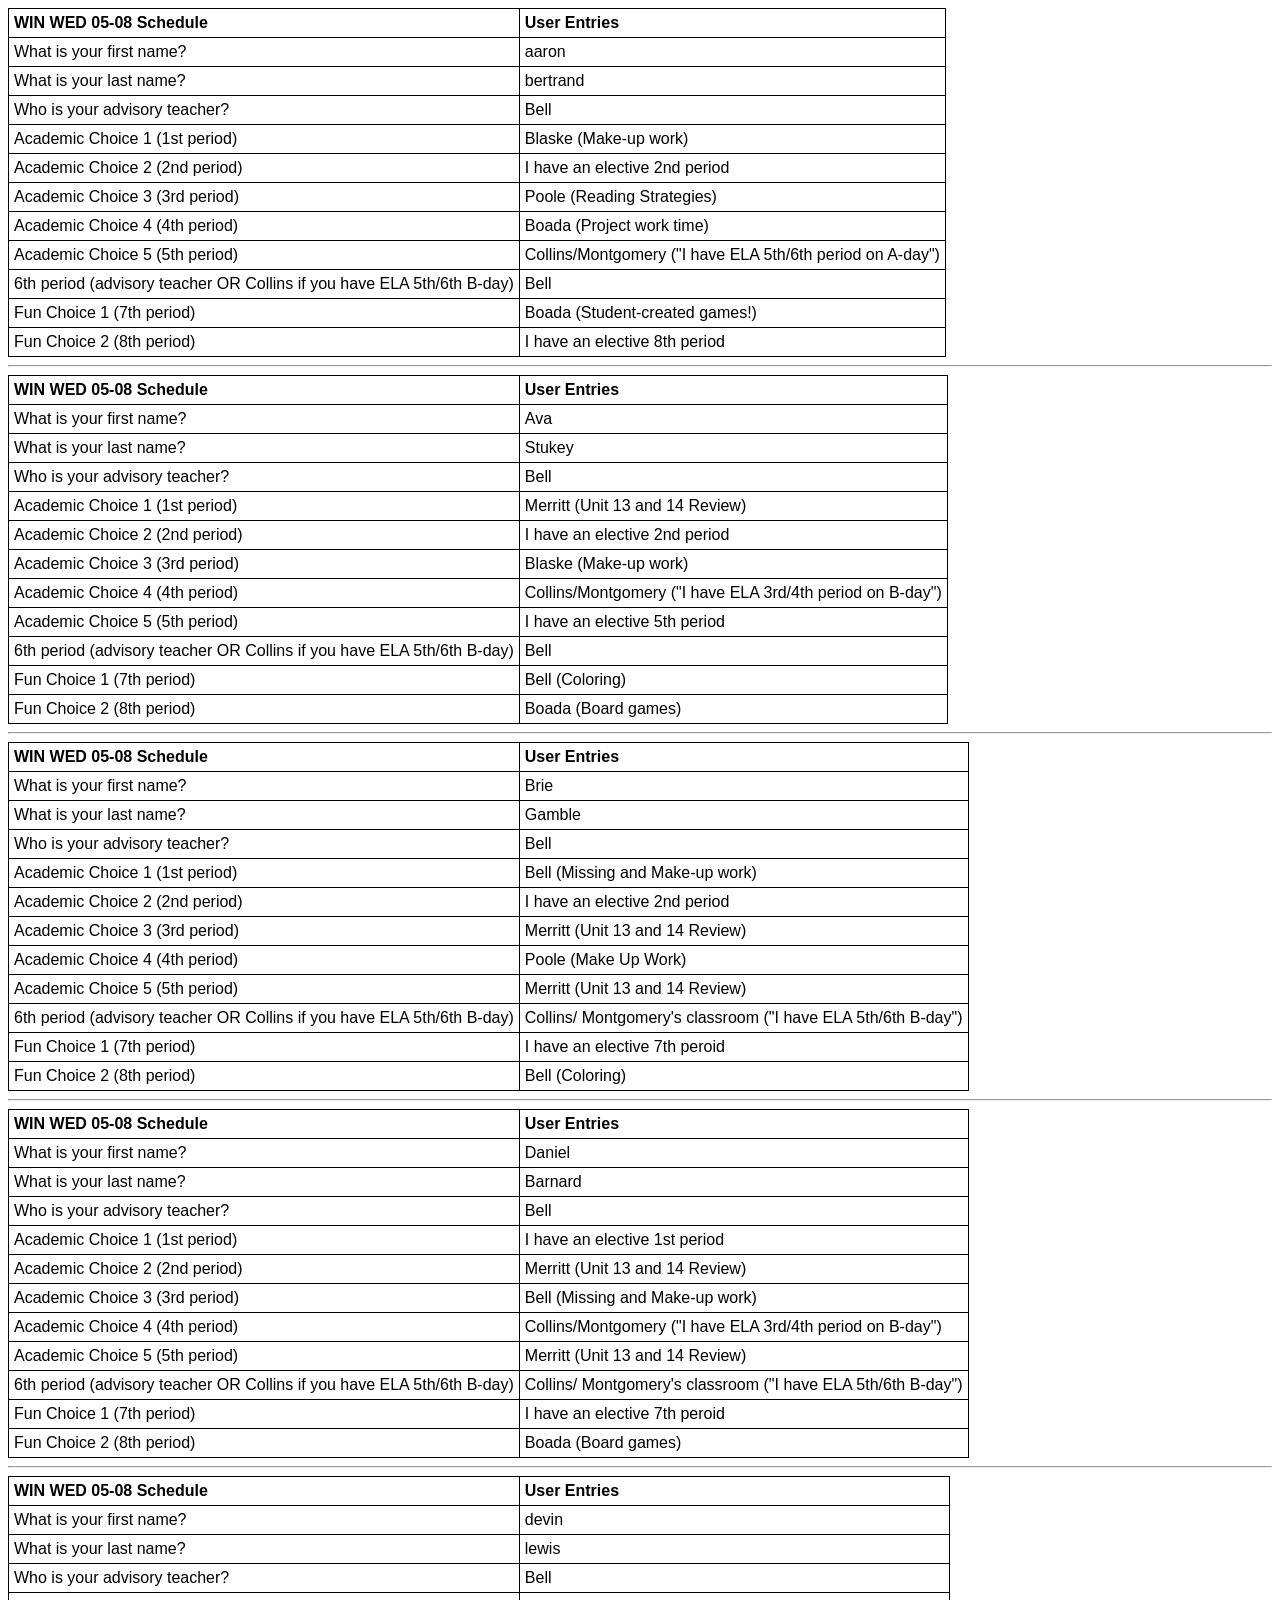
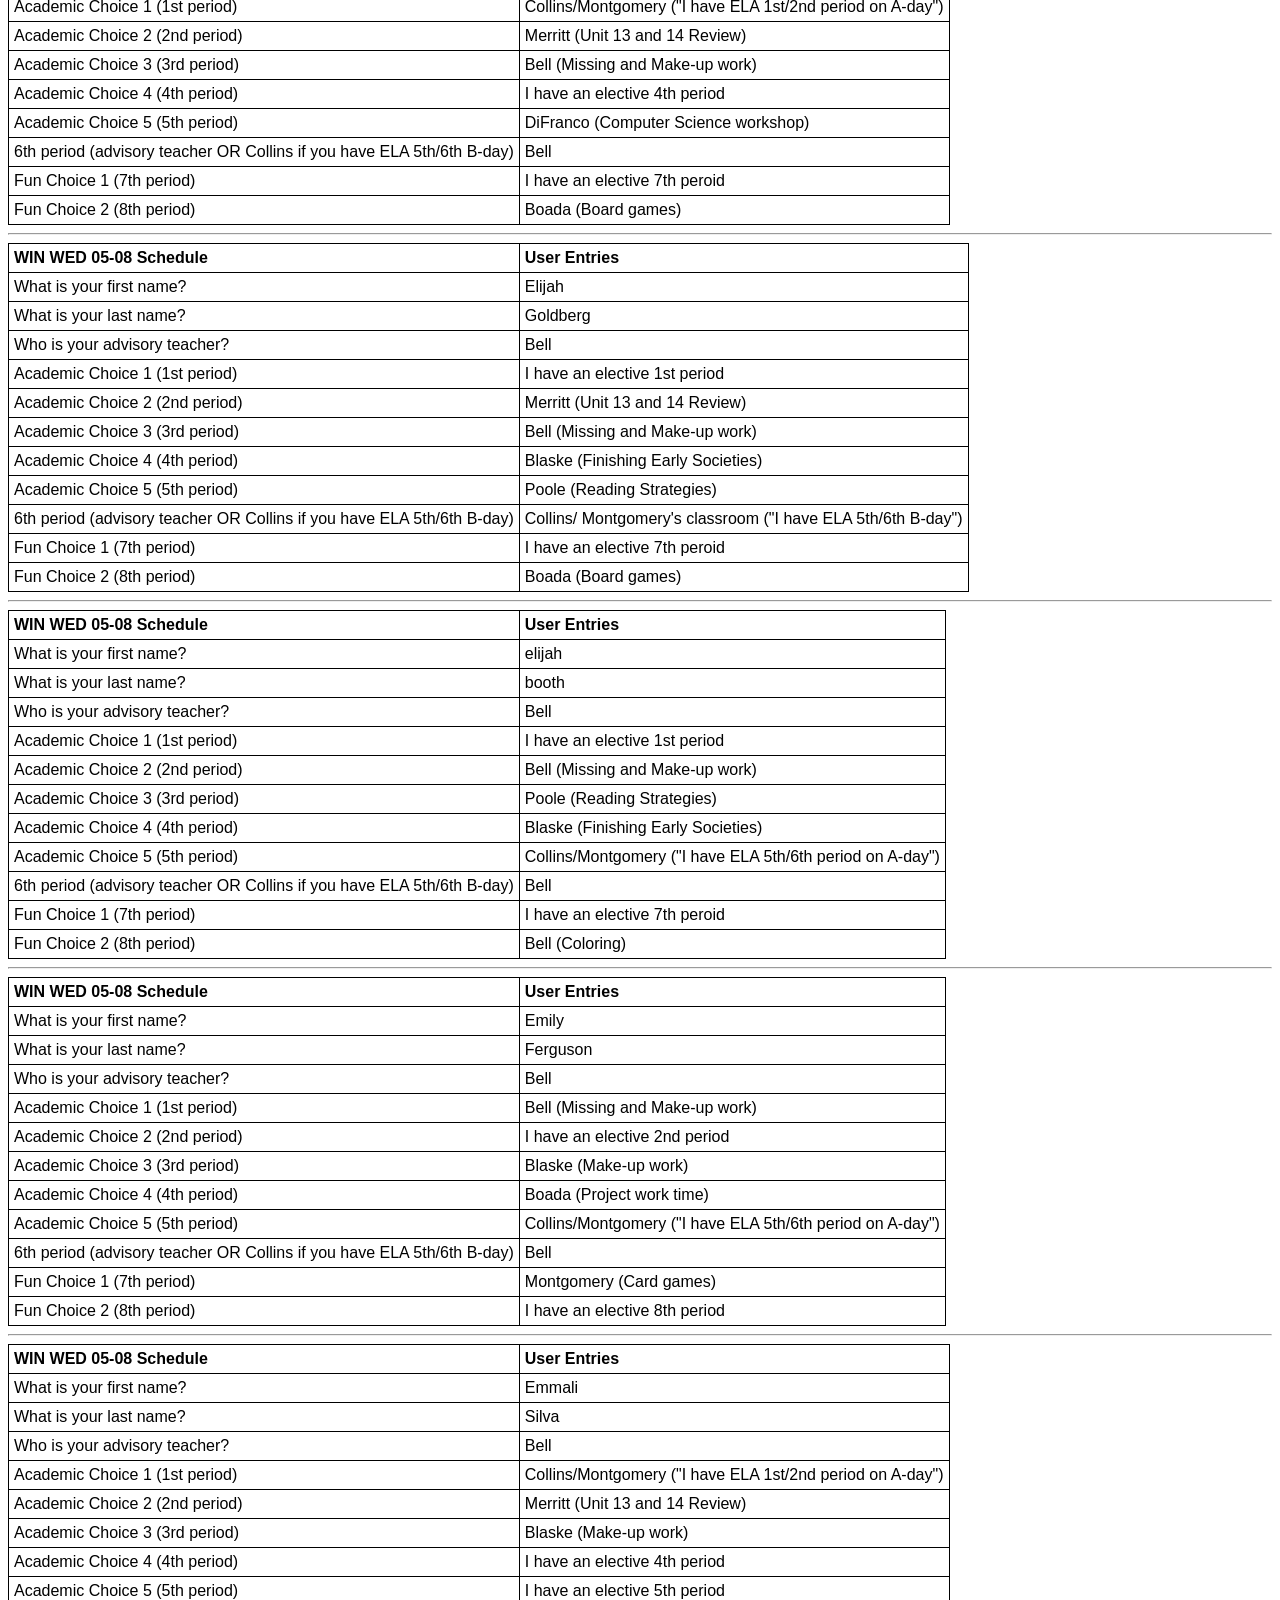
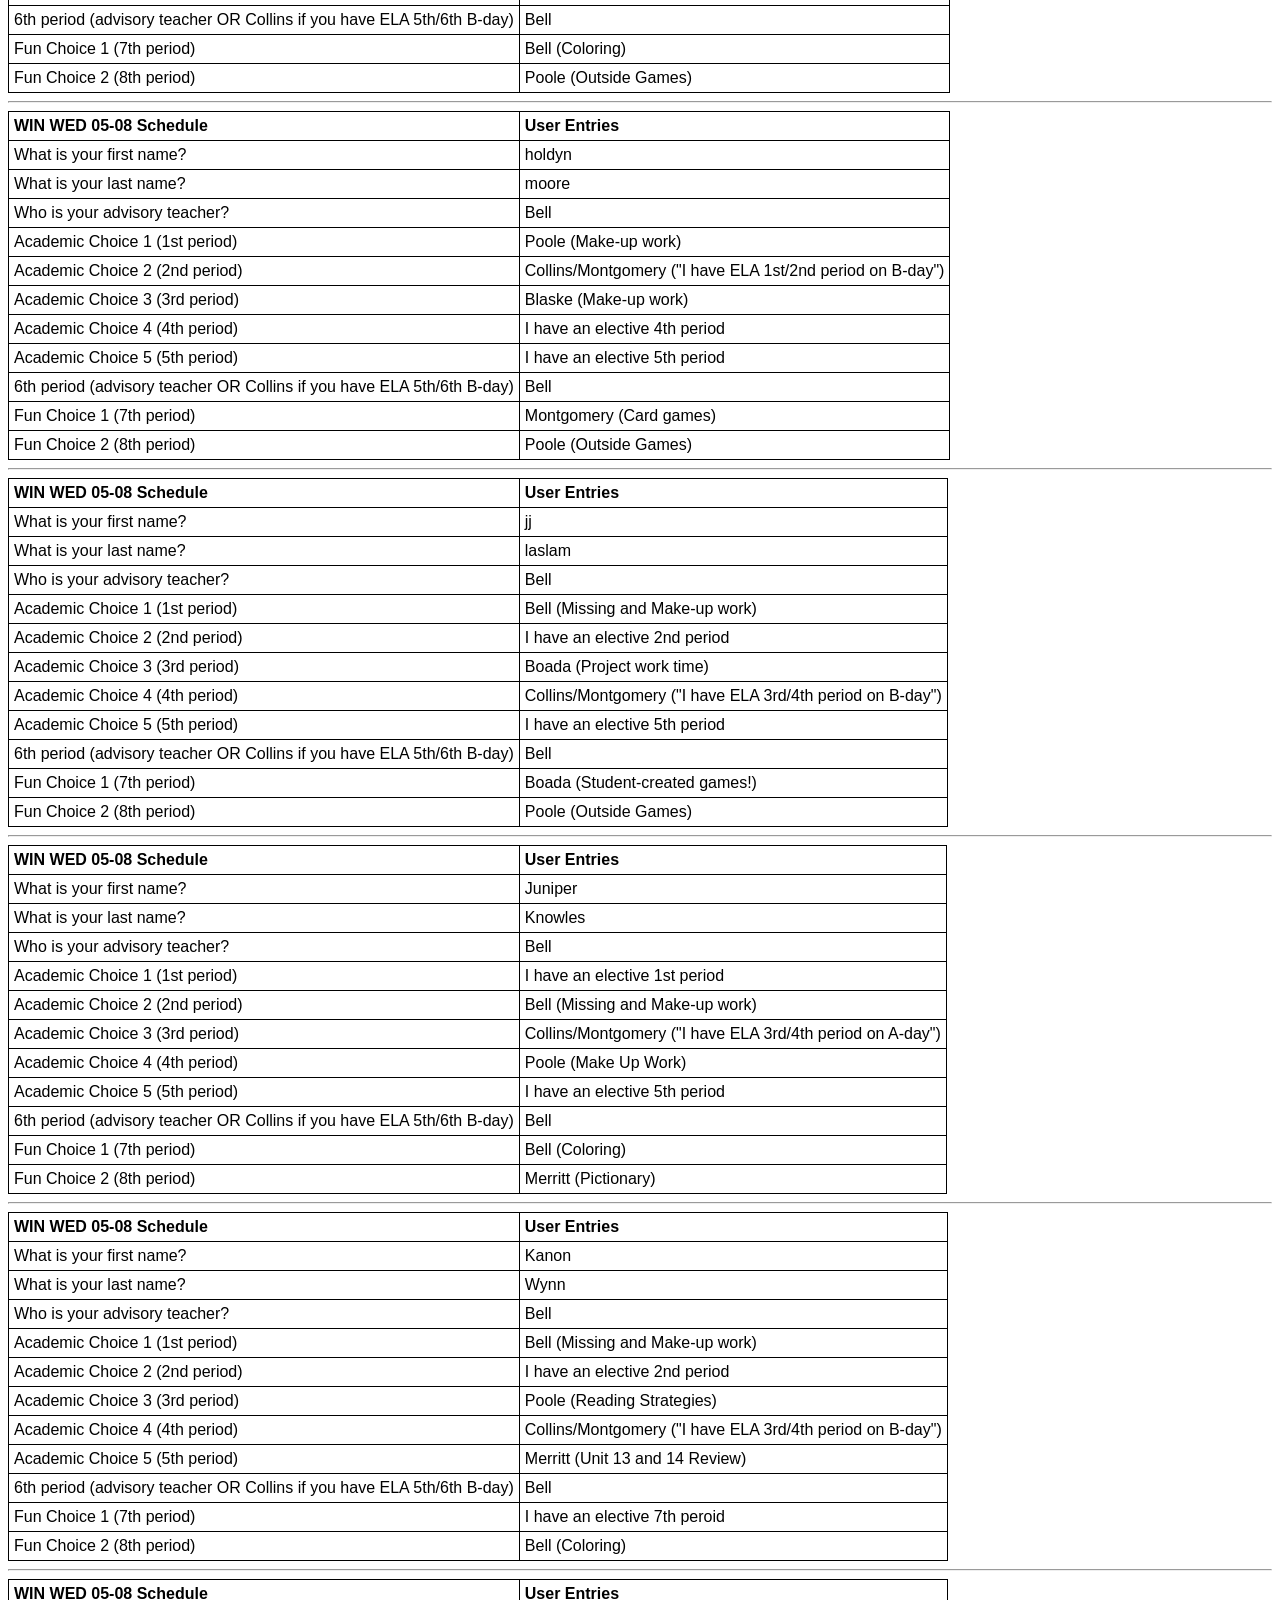
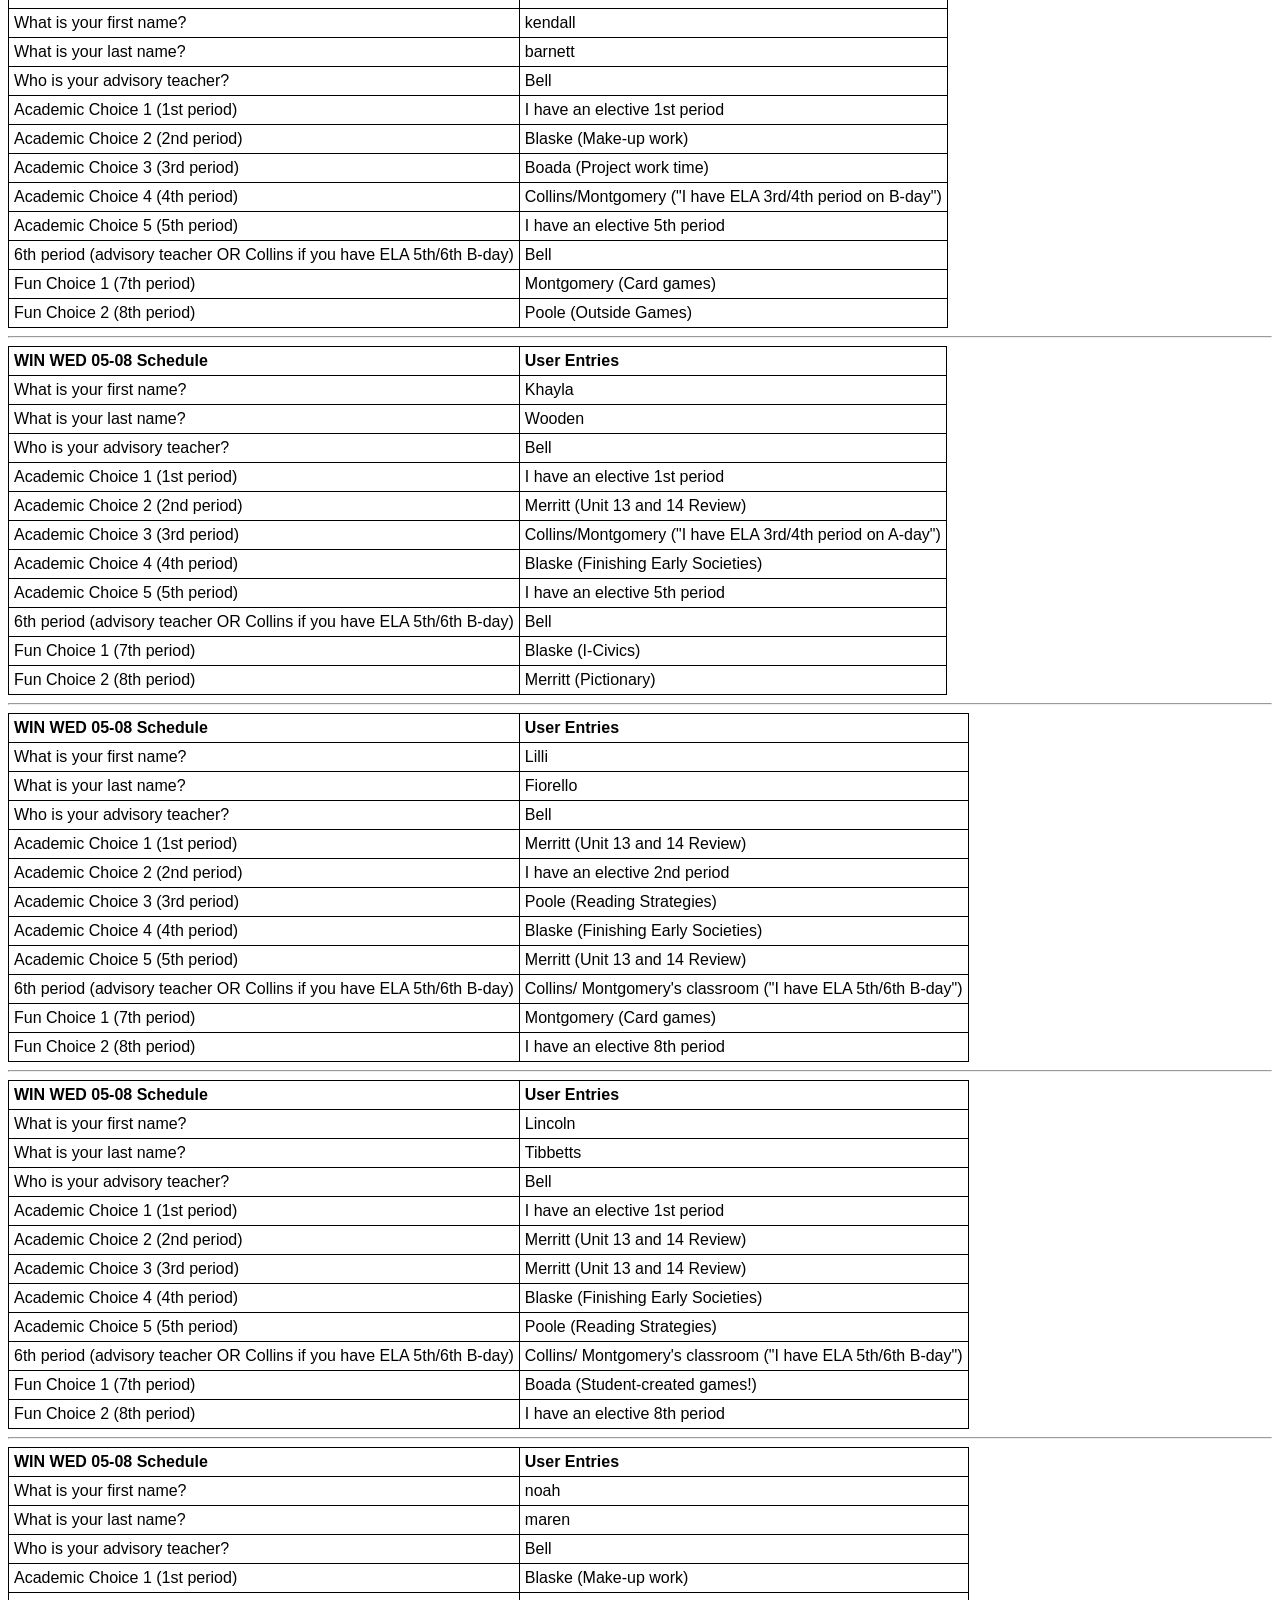
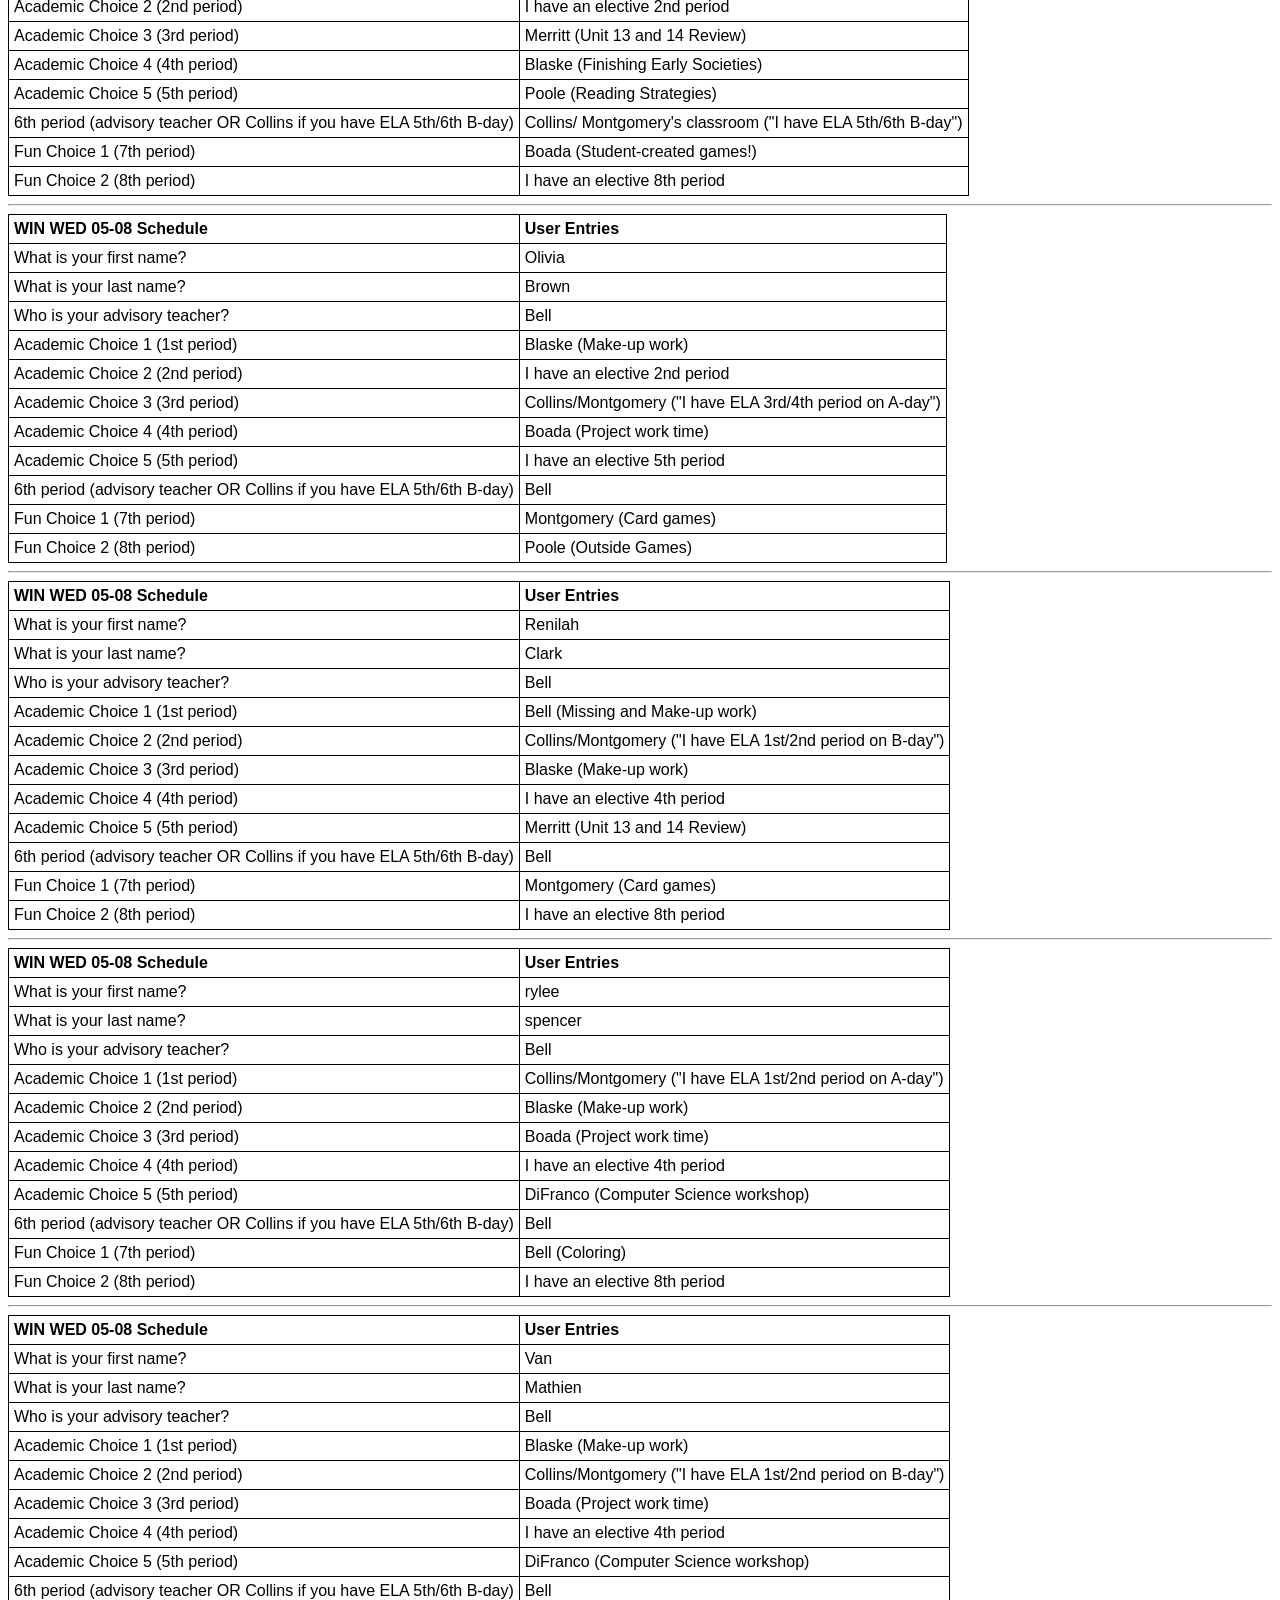
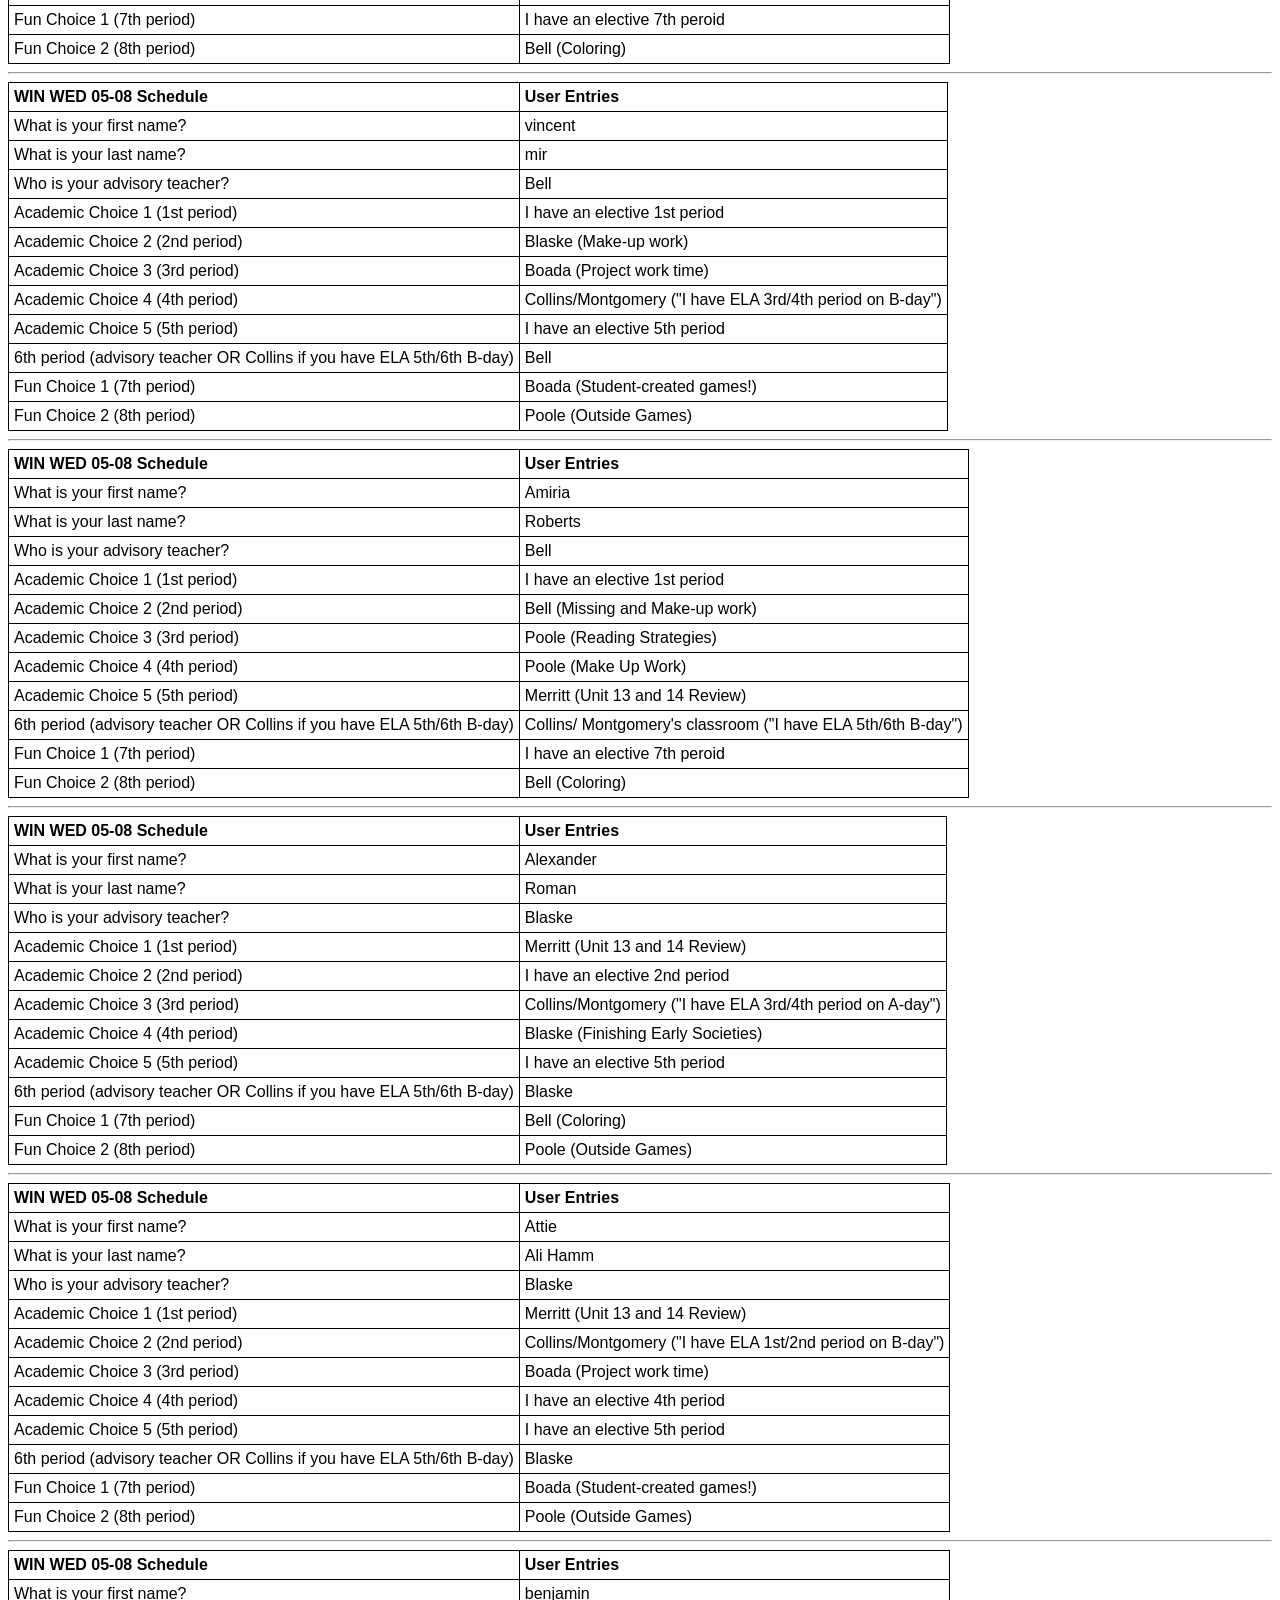
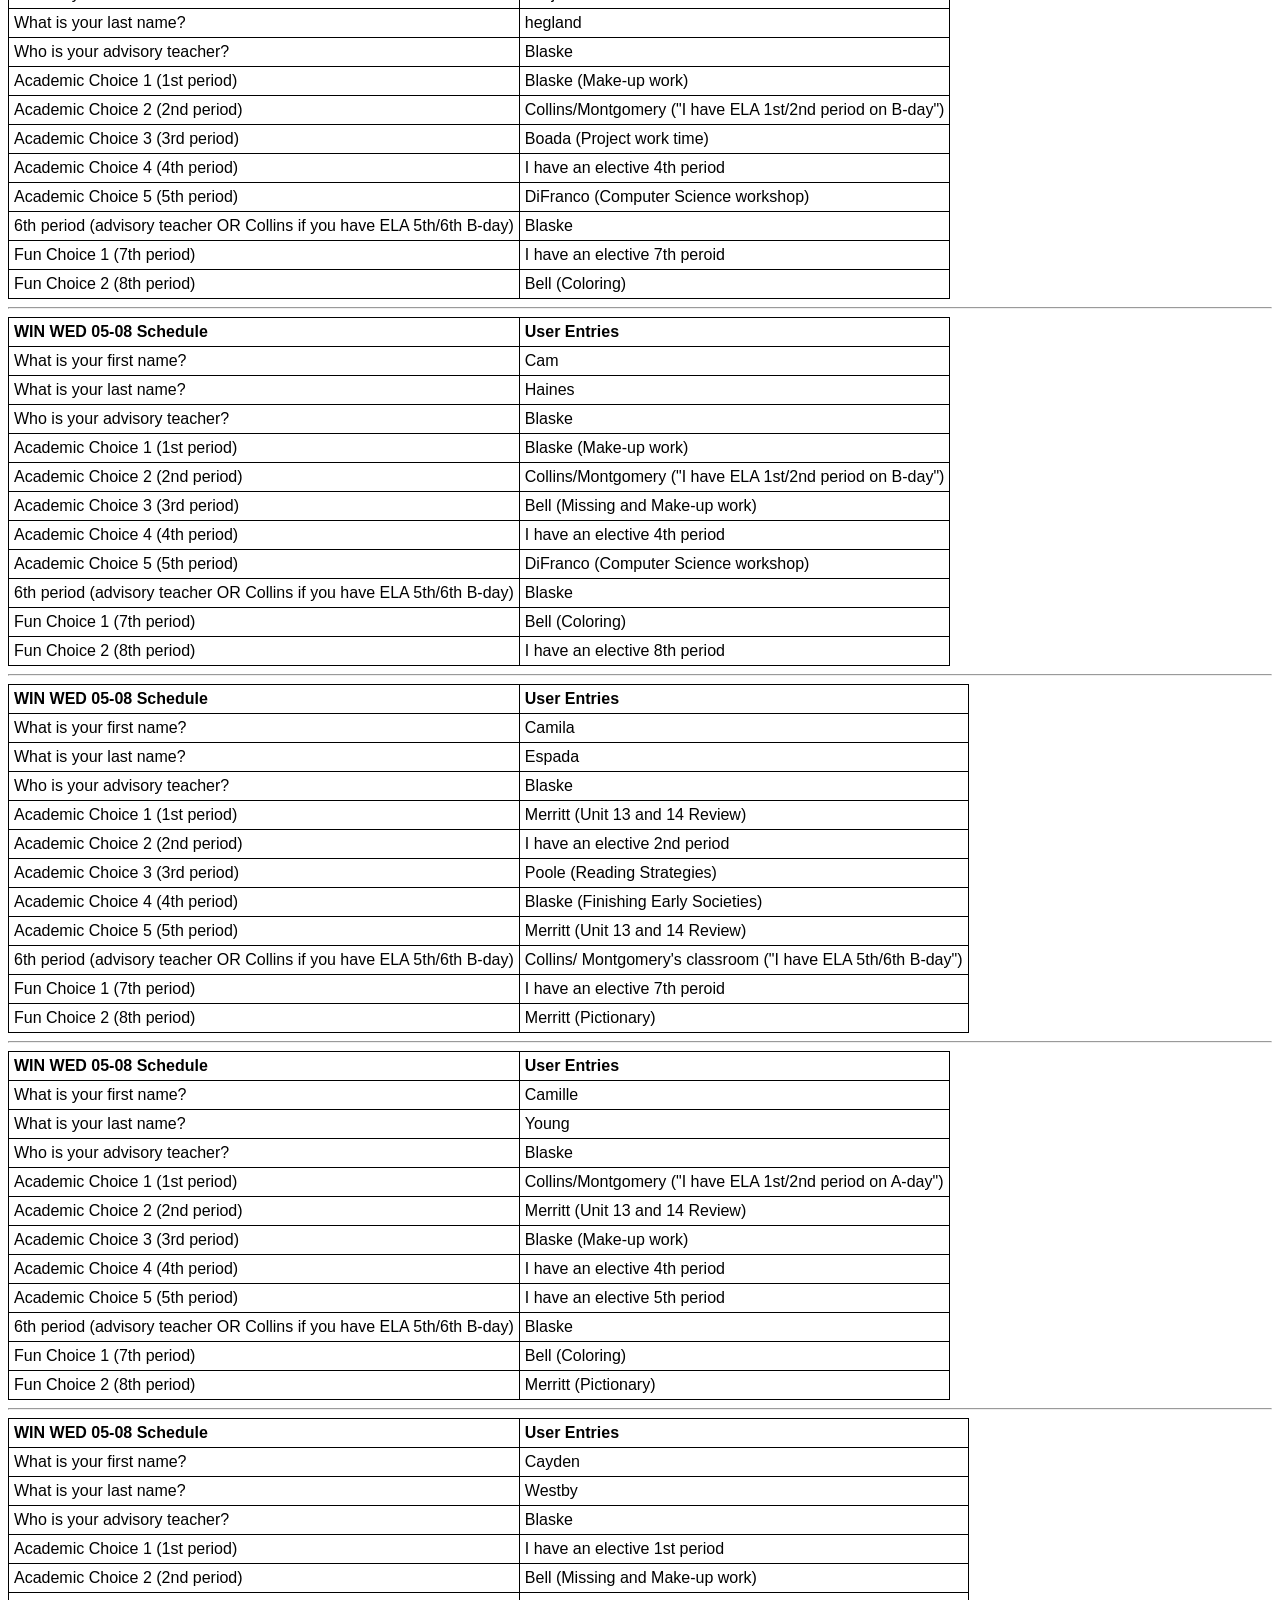
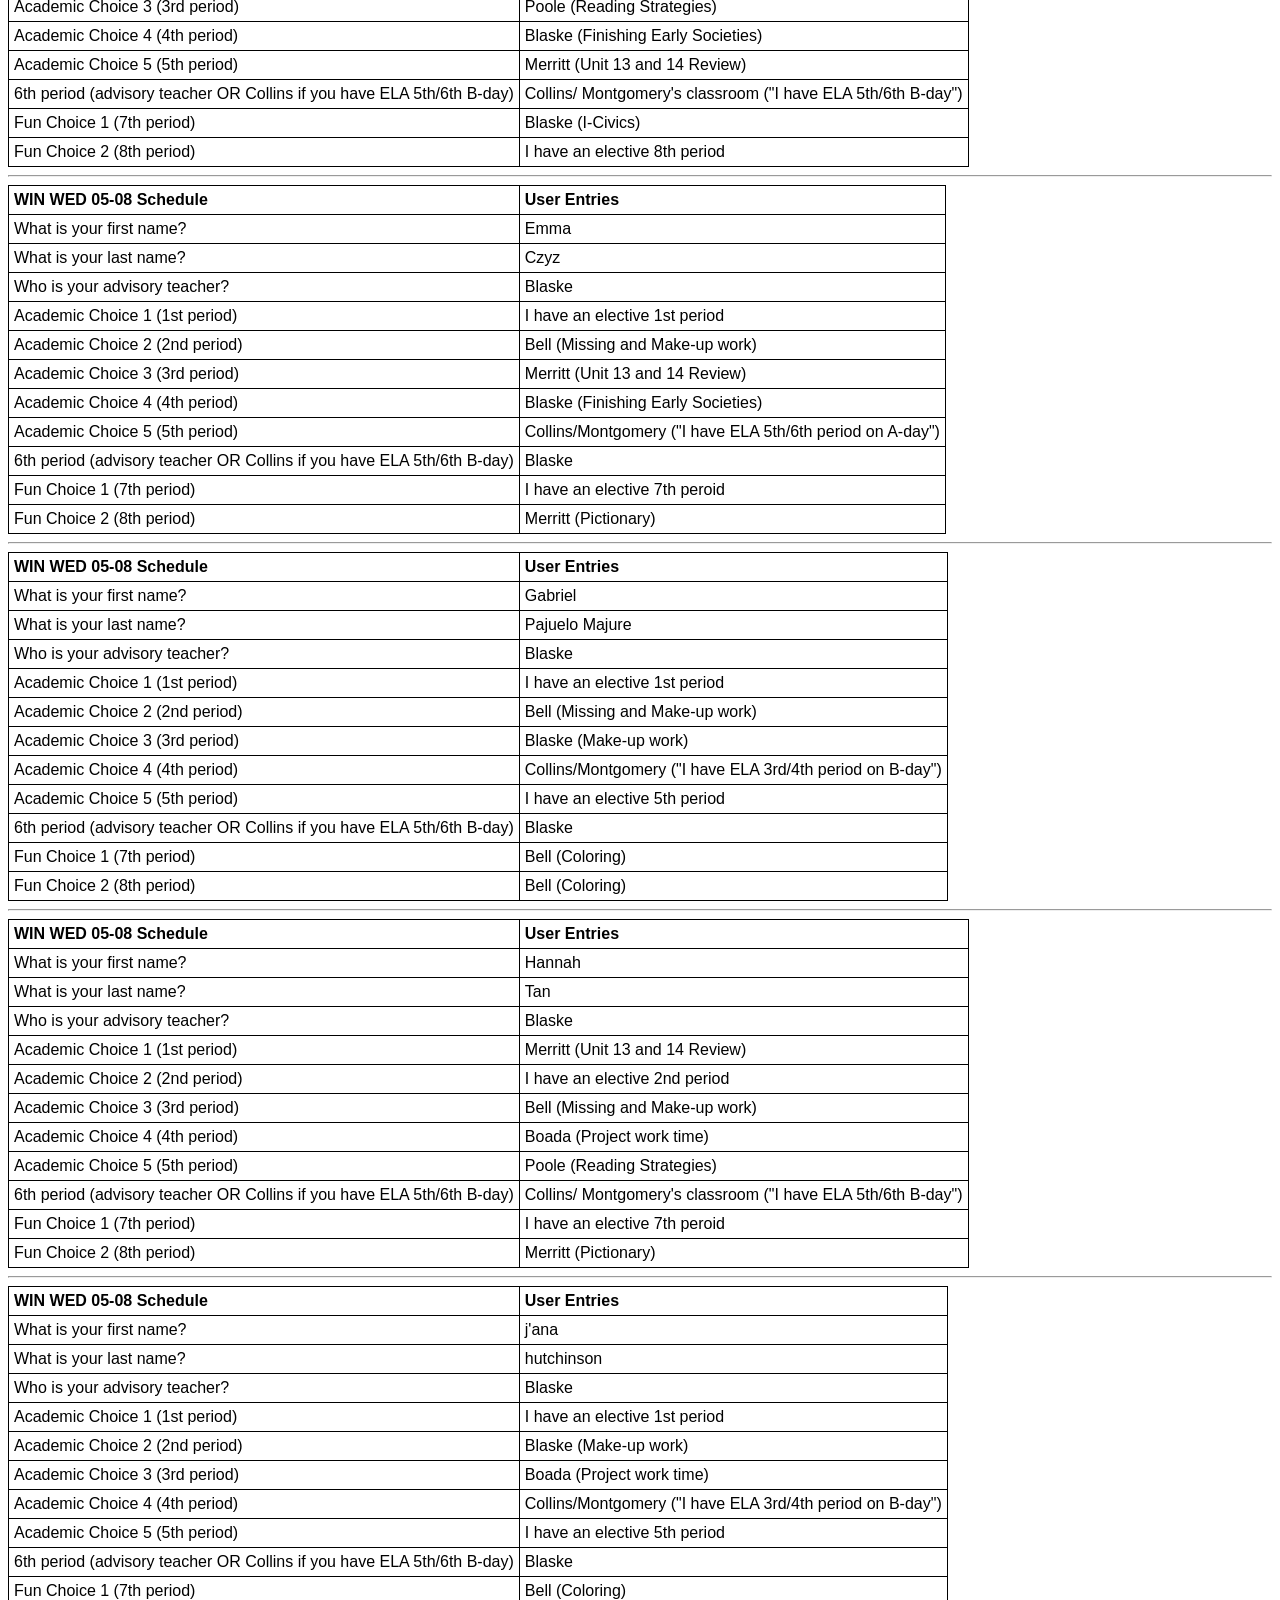
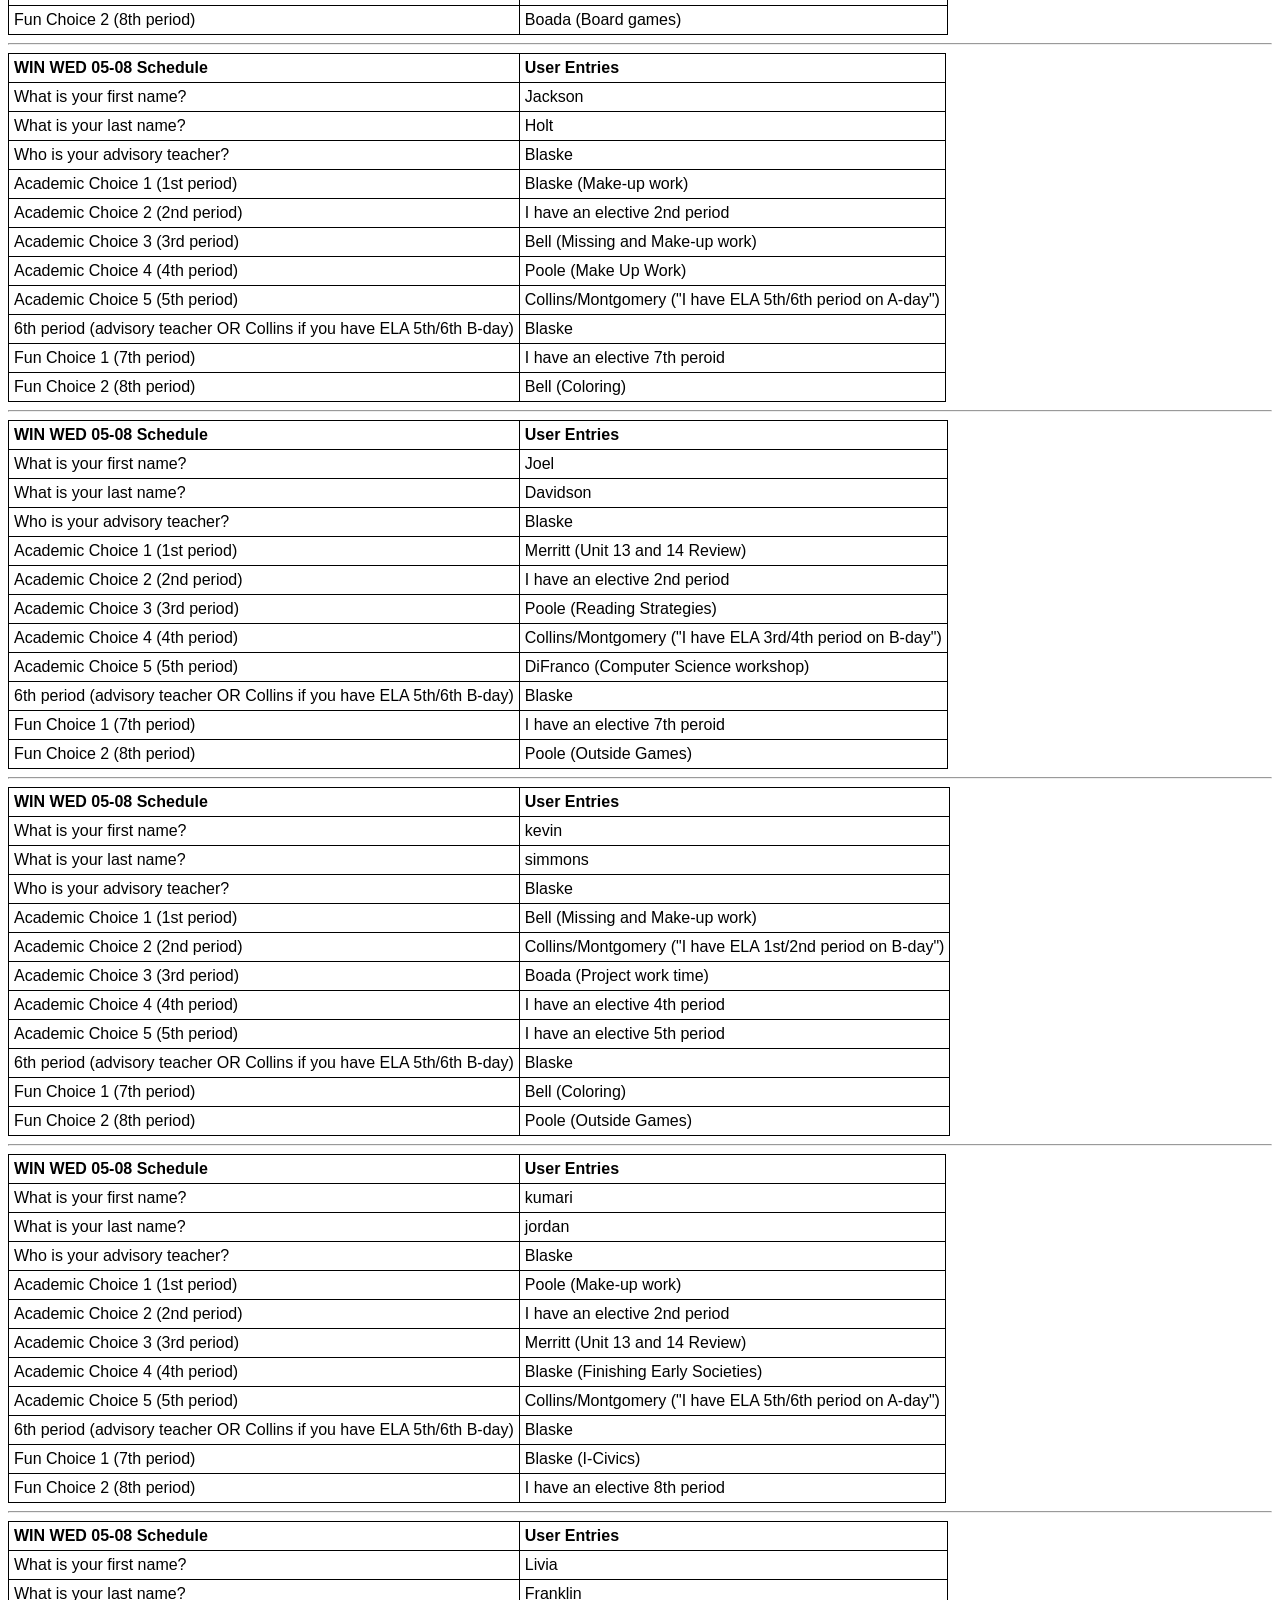
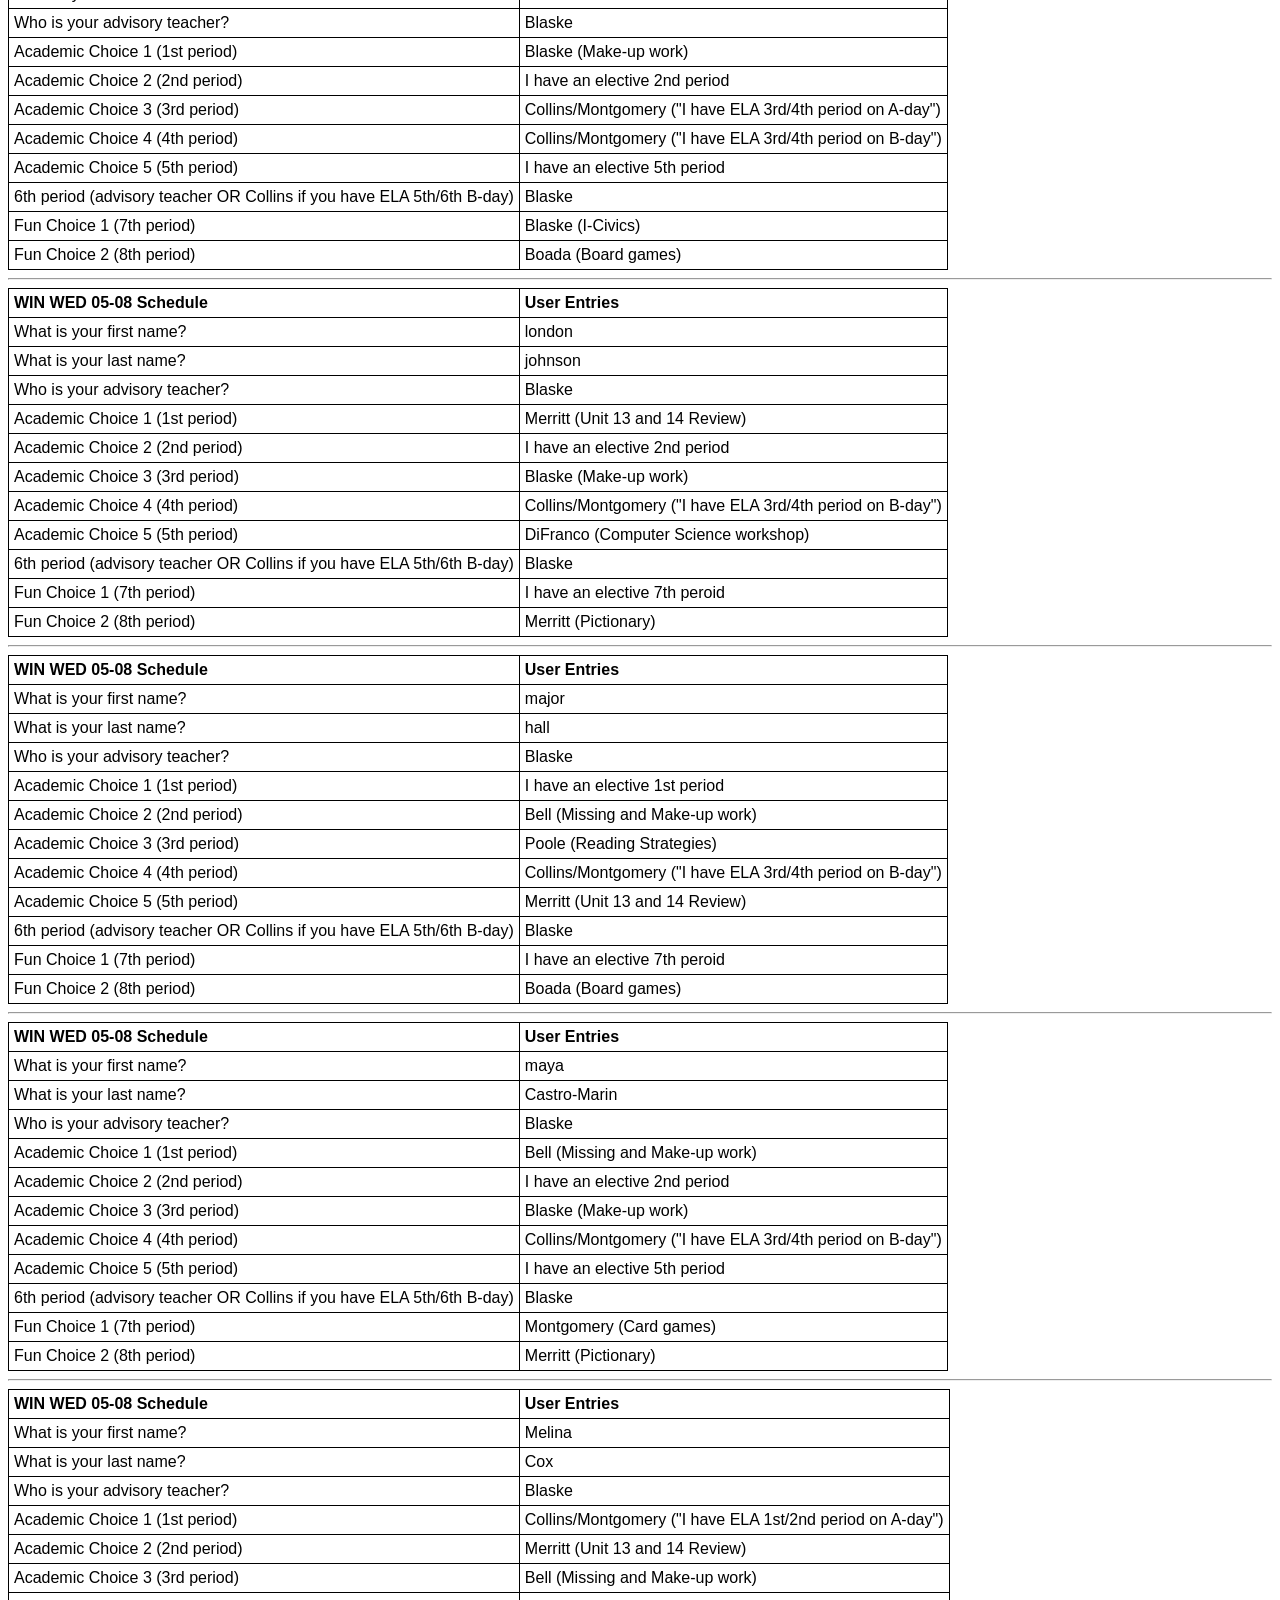
==== commit 57aa456e: "5-08 Update 4" ====
--- a/winWed.html
+++ b/winWed.html
@@ -166,7 +166,7 @@
     </tr>
     <tr>
       <td>6th period (advisory teacher OR Collins if you have ELA 5th/6th B-day)</td>
-      <td>Collins/ Montgomery's classroom ("I have ELA 5th/6th period on B-day")</td>
+      <td>Collins/ Montgomery's classroom ("I have ELA 5th/6th B-day")</td>
     </tr>
     <tr>
       <td>Fun Choice 1 (7th period)</td>
@@ -221,7 +221,7 @@
     </tr>
     <tr>
       <td>6th period (advisory teacher OR Collins if you have ELA 5th/6th B-day)</td>
-      <td>Collins/ Montgomery's classroom ("I have ELA 5th/6th period on B-day")</td>
+      <td>Collins/ Montgomery's classroom ("I have ELA 5th/6th B-day")</td>
     </tr>
     <tr>
       <td>Fun Choice 1 (7th period)</td>
@@ -331,7 +331,7 @@
     </tr>
     <tr>
       <td>6th period (advisory teacher OR Collins if you have ELA 5th/6th B-day)</td>
-      <td>Collins/ Montgomery's classroom ("I have ELA 5th/6th period on B-day")</td>
+      <td>Collins/ Montgomery's classroom ("I have ELA 5th/6th B-day")</td>
     </tr>
     <tr>
       <td>Fun Choice 1 (7th period)</td>
@@ -881,7 +881,7 @@
     </tr>
     <tr>
       <td>6th period (advisory teacher OR Collins if you have ELA 5th/6th B-day)</td>
-      <td>Collins/ Montgomery's classroom ("I have ELA 5th/6th period on B-day")</td>
+      <td>Collins/ Montgomery's classroom ("I have ELA 5th/6th B-day")</td>
     </tr>
     <tr>
       <td>Fun Choice 1 (7th period)</td>
@@ -936,7 +936,7 @@
     </tr>
     <tr>
       <td>6th period (advisory teacher OR Collins if you have ELA 5th/6th B-day)</td>
-      <td>Collins/ Montgomery's classroom ("I have ELA 5th/6th period on B-day")</td>
+      <td>Collins/ Montgomery's classroom ("I have ELA 5th/6th B-day")</td>
     </tr>
     <tr>
       <td>Fun Choice 1 (7th period)</td>
@@ -991,7 +991,7 @@
     </tr>
     <tr>
       <td>6th period (advisory teacher OR Collins if you have ELA 5th/6th B-day)</td>
-      <td>Collins/ Montgomery's classroom ("I have ELA 5th/6th period on B-day")</td>
+      <td>Collins/ Montgomery's classroom ("I have ELA 5th/6th B-day")</td>
     </tr>
     <tr>
       <td>Fun Choice 1 (7th period)</td>
@@ -1321,7 +1321,7 @@
     </tr>
     <tr>
       <td>6th period (advisory teacher OR Collins if you have ELA 5th/6th B-day)</td>
-      <td>Collins/ Montgomery's classroom ("I have ELA 5th/6th period on B-day")</td>
+      <td>Collins/ Montgomery's classroom ("I have ELA 5th/6th B-day")</td>
     </tr>
     <tr>
       <td>Fun Choice 1 (7th period)</td>
@@ -1596,7 +1596,7 @@
     </tr>
     <tr>
       <td>6th period (advisory teacher OR Collins if you have ELA 5th/6th B-day)</td>
-      <td>Collins/ Montgomery's classroom ("I have ELA 5th/6th period on B-day")</td>
+      <td>Collins/ Montgomery's classroom ("I have ELA 5th/6th B-day")</td>
     </tr>
     <tr>
       <td>Fun Choice 1 (7th period)</td>
@@ -1706,7 +1706,7 @@
     </tr>
     <tr>
       <td>6th period (advisory teacher OR Collins if you have ELA 5th/6th B-day)</td>
-      <td>Collins/ Montgomery's classroom ("I have ELA 5th/6th period on B-day")</td>
+      <td>Collins/ Montgomery's classroom ("I have ELA 5th/6th B-day")</td>
     </tr>
     <tr>
       <td>Fun Choice 1 (7th period)</td>
@@ -1871,7 +1871,7 @@
     </tr>
     <tr>
       <td>6th period (advisory teacher OR Collins if you have ELA 5th/6th B-day)</td>
-      <td>Collins/ Montgomery's classroom ("I have ELA 5th/6th period on B-day")</td>
+      <td>Collins/ Montgomery's classroom ("I have ELA 5th/6th B-day")</td>
     </tr>
     <tr>
       <td>Fun Choice 1 (7th period)</td>
@@ -2641,7 +2641,7 @@
     </tr>
     <tr>
       <td>6th period (advisory teacher OR Collins if you have ELA 5th/6th B-day)</td>
-      <td>Collins/ Montgomery's classroom ("I have ELA 5th/6th period on B-day")</td>
+      <td>Collins/ Montgomery's classroom ("I have ELA 5th/6th B-day")</td>
     </tr>
     <tr>
       <td>Fun Choice 1 (7th period)</td>
@@ -2971,7 +2971,7 @@
     </tr>
     <tr>
       <td>6th period (advisory teacher OR Collins if you have ELA 5th/6th B-day)</td>
-      <td>Collins/ Montgomery's classroom ("I have ELA 5th/6th period on B-day")</td>
+      <td>Collins/ Montgomery's classroom ("I have ELA 5th/6th B-day")</td>
     </tr>
     <tr>
       <td>Fun Choice 1 (7th period)</td>
@@ -3246,7 +3246,7 @@
     </tr>
     <tr>
       <td>6th period (advisory teacher OR Collins if you have ELA 5th/6th B-day)</td>
-      <td>Collins/ Montgomery's classroom ("I have ELA 5th/6th period on B-day")</td>
+      <td>Collins/ Montgomery's classroom ("I have ELA 5th/6th B-day")</td>
     </tr>
     <tr>
       <td>Fun Choice 1 (7th period)</td>
@@ -4071,7 +4071,7 @@
     </tr>
     <tr>
       <td>6th period (advisory teacher OR Collins if you have ELA 5th/6th B-day)</td>
-      <td>Collins/ Montgomery's classroom ("I have ELA 5th/6th period on B-day")</td>
+      <td>Collins/ Montgomery's classroom ("I have ELA 5th/6th B-day")</td>
     </tr>
     <tr>
       <td>Fun Choice 1 (7th period)</td>
@@ -4181,7 +4181,7 @@
     </tr>
     <tr>
       <td>6th period (advisory teacher OR Collins if you have ELA 5th/6th B-day)</td>
-      <td>Collins/ Montgomery's classroom ("I have ELA 5th/6th period on B-day")</td>
+      <td>Collins/ Montgomery's classroom ("I have ELA 5th/6th B-day")</td>
     </tr>
     <tr>
       <td>Fun Choice 1 (7th period)</td>
@@ -4401,7 +4401,7 @@
     </tr>
     <tr>
       <td>6th period (advisory teacher OR Collins if you have ELA 5th/6th B-day)</td>
-      <td>Collins/ Montgomery's classroom ("I have ELA 5th/6th period on B-day")</td>
+      <td>Collins/ Montgomery's classroom ("I have ELA 5th/6th B-day")</td>
     </tr>
     <tr>
       <td>Fun Choice 1 (7th period)</td>
@@ -4731,7 +4731,7 @@
     </tr>
     <tr>
       <td>6th period (advisory teacher OR Collins if you have ELA 5th/6th B-day)</td>
-      <td>Collins/ Montgomery's classroom ("I have ELA 5th/6th period on B-day")</td>
+      <td>Collins/ Montgomery's classroom ("I have ELA 5th/6th B-day")</td>
     </tr>
     <tr>
       <td>Fun Choice 1 (7th period)</td>
@@ -4951,7 +4951,7 @@
     </tr>
     <tr>
       <td>6th period (advisory teacher OR Collins if you have ELA 5th/6th B-day)</td>
-      <td>Collins/ Montgomery's classroom ("I have ELA 5th/6th period on B-day")</td>
+      <td>Collins/ Montgomery's classroom ("I have ELA 5th/6th B-day")</td>
     </tr>
     <tr>
       <td>Fun Choice 1 (7th period)</td>
@@ -5391,7 +5391,7 @@
     </tr>
     <tr>
       <td>6th period (advisory teacher OR Collins if you have ELA 5th/6th B-day)</td>
-      <td>Collins/ Montgomery's classroom ("I have ELA 5th/6th period on B-day")</td>
+      <td>Collins/ Montgomery's classroom ("I have ELA 5th/6th B-day")</td>
     </tr>
     <tr>
       <td>Fun Choice 1 (7th period)</td>
@@ -6381,7 +6381,7 @@
     </tr>
     <tr>
       <td>6th period (advisory teacher OR Collins if you have ELA 5th/6th B-day)</td>
-      <td>Collins/ Montgomery's classroom ("I have ELA 5th/6th period on B-day")</td>
+      <td>Collins/ Montgomery's classroom ("I have ELA 5th/6th B-day")</td>
     </tr>
     <tr>
       <td>Fun Choice 1 (7th period)</td>
@@ -6491,7 +6491,7 @@
     </tr>
     <tr>
       <td>6th period (advisory teacher OR Collins if you have ELA 5th/6th B-day)</td>
-      <td>Collins/ Montgomery's classroom ("I have ELA 5th/6th period on B-day")</td>
+      <td>Collins/ Montgomery's classroom ("I have ELA 5th/6th B-day")</td>
     </tr>
     <tr>
       <td>Fun Choice 1 (7th period)</td>
@@ -6601,7 +6601,7 @@
     </tr>
     <tr>
       <td>6th period (advisory teacher OR Collins if you have ELA 5th/6th B-day)</td>
-      <td>Collins/ Montgomery's classroom ("I have ELA 5th/6th period on B-day")</td>
+      <td>Collins/ Montgomery's classroom ("I have ELA 5th/6th B-day")</td>
     </tr>
     <tr>
       <td>Fun Choice 1 (7th period)</td>
@@ -7096,7 +7096,7 @@
     </tr>
     <tr>
       <td>6th period (advisory teacher OR Collins if you have ELA 5th/6th B-day)</td>
-      <td>Collins/ Montgomery's classroom ("I have ELA 5th/6th period on B-day")</td>
+      <td>Collins/ Montgomery's classroom ("I have ELA 5th/6th B-day")</td>
     </tr>
     <tr>
       <td>Fun Choice 1 (7th period)</td>
@@ -7151,7 +7151,7 @@
     </tr>
     <tr>
       <td>6th period (advisory teacher OR Collins if you have ELA 5th/6th B-day)</td>
-      <td>Collins/ Montgomery's classroom ("I have ELA 5th/6th period on B-day")</td>
+      <td>Collins/ Montgomery's classroom ("I have ELA 5th/6th B-day")</td>
     </tr>
     <tr>
       <td>Fun Choice 1 (7th period)</td>
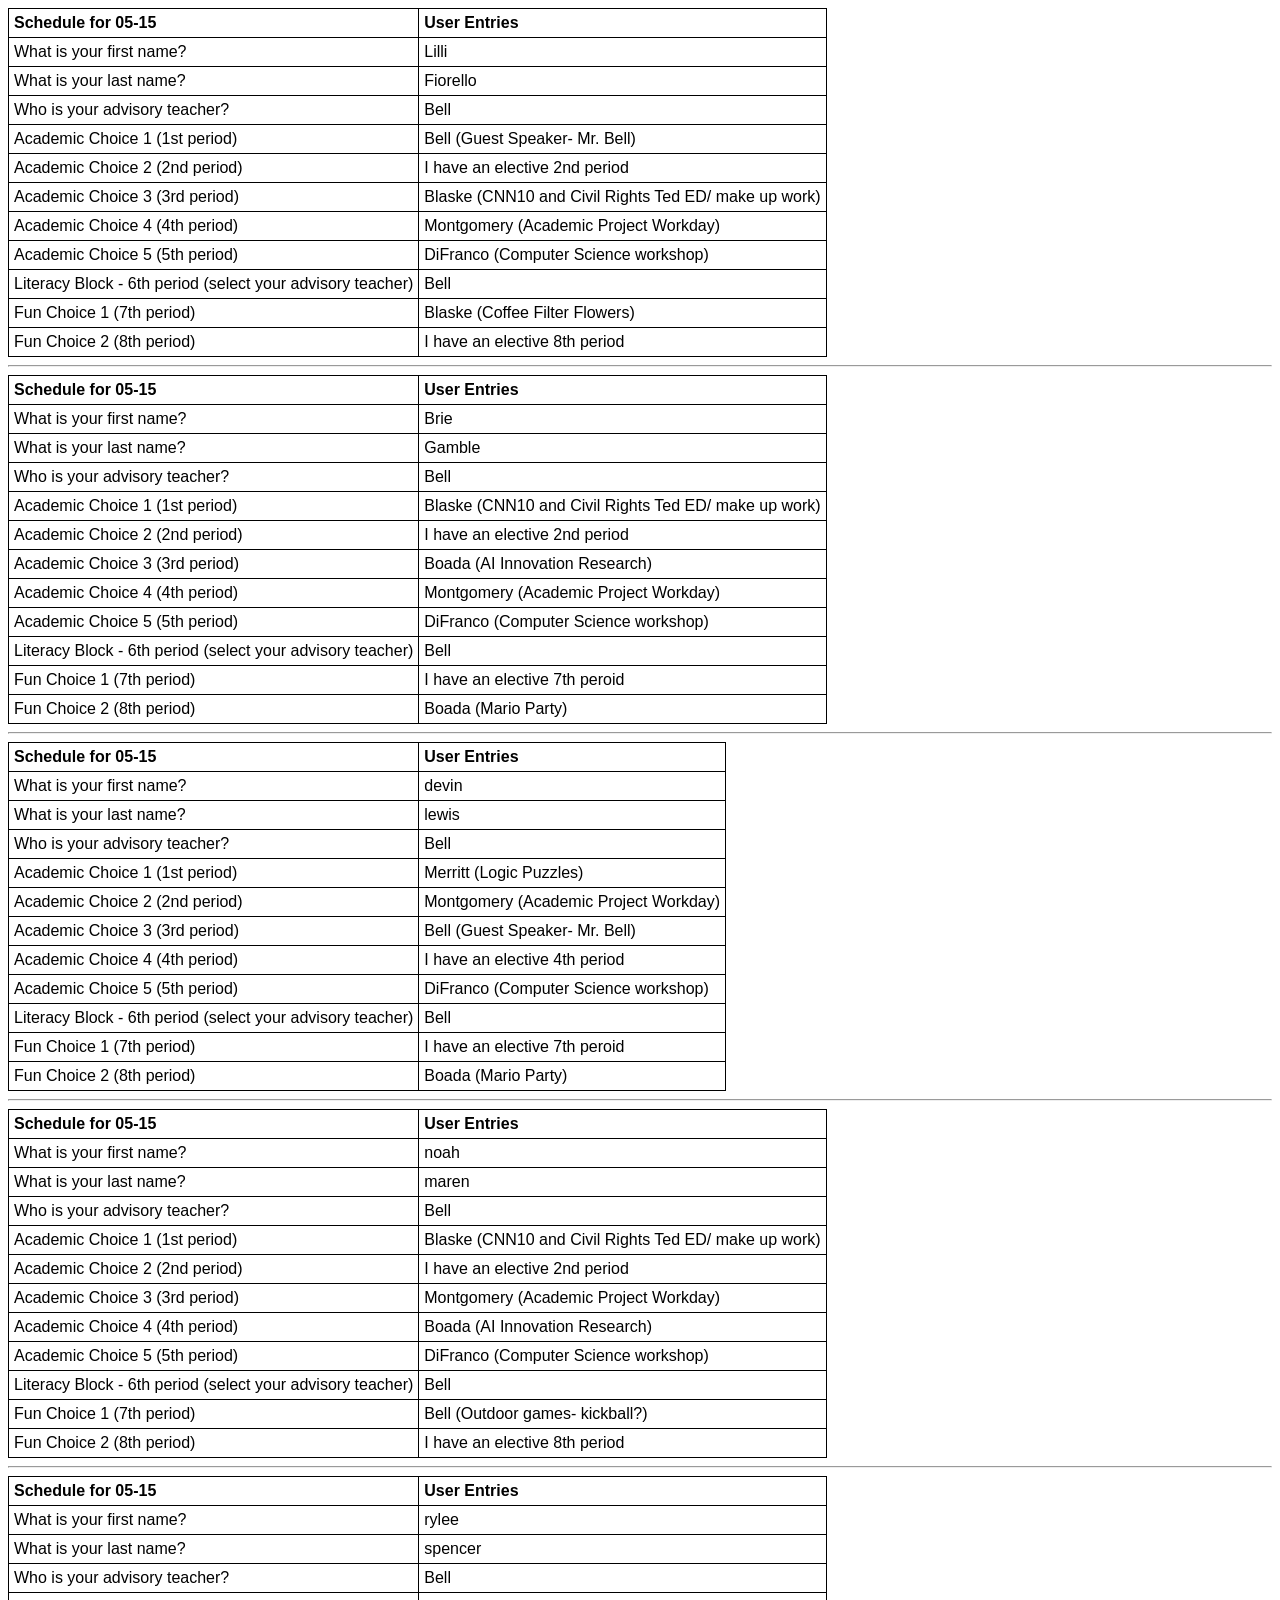
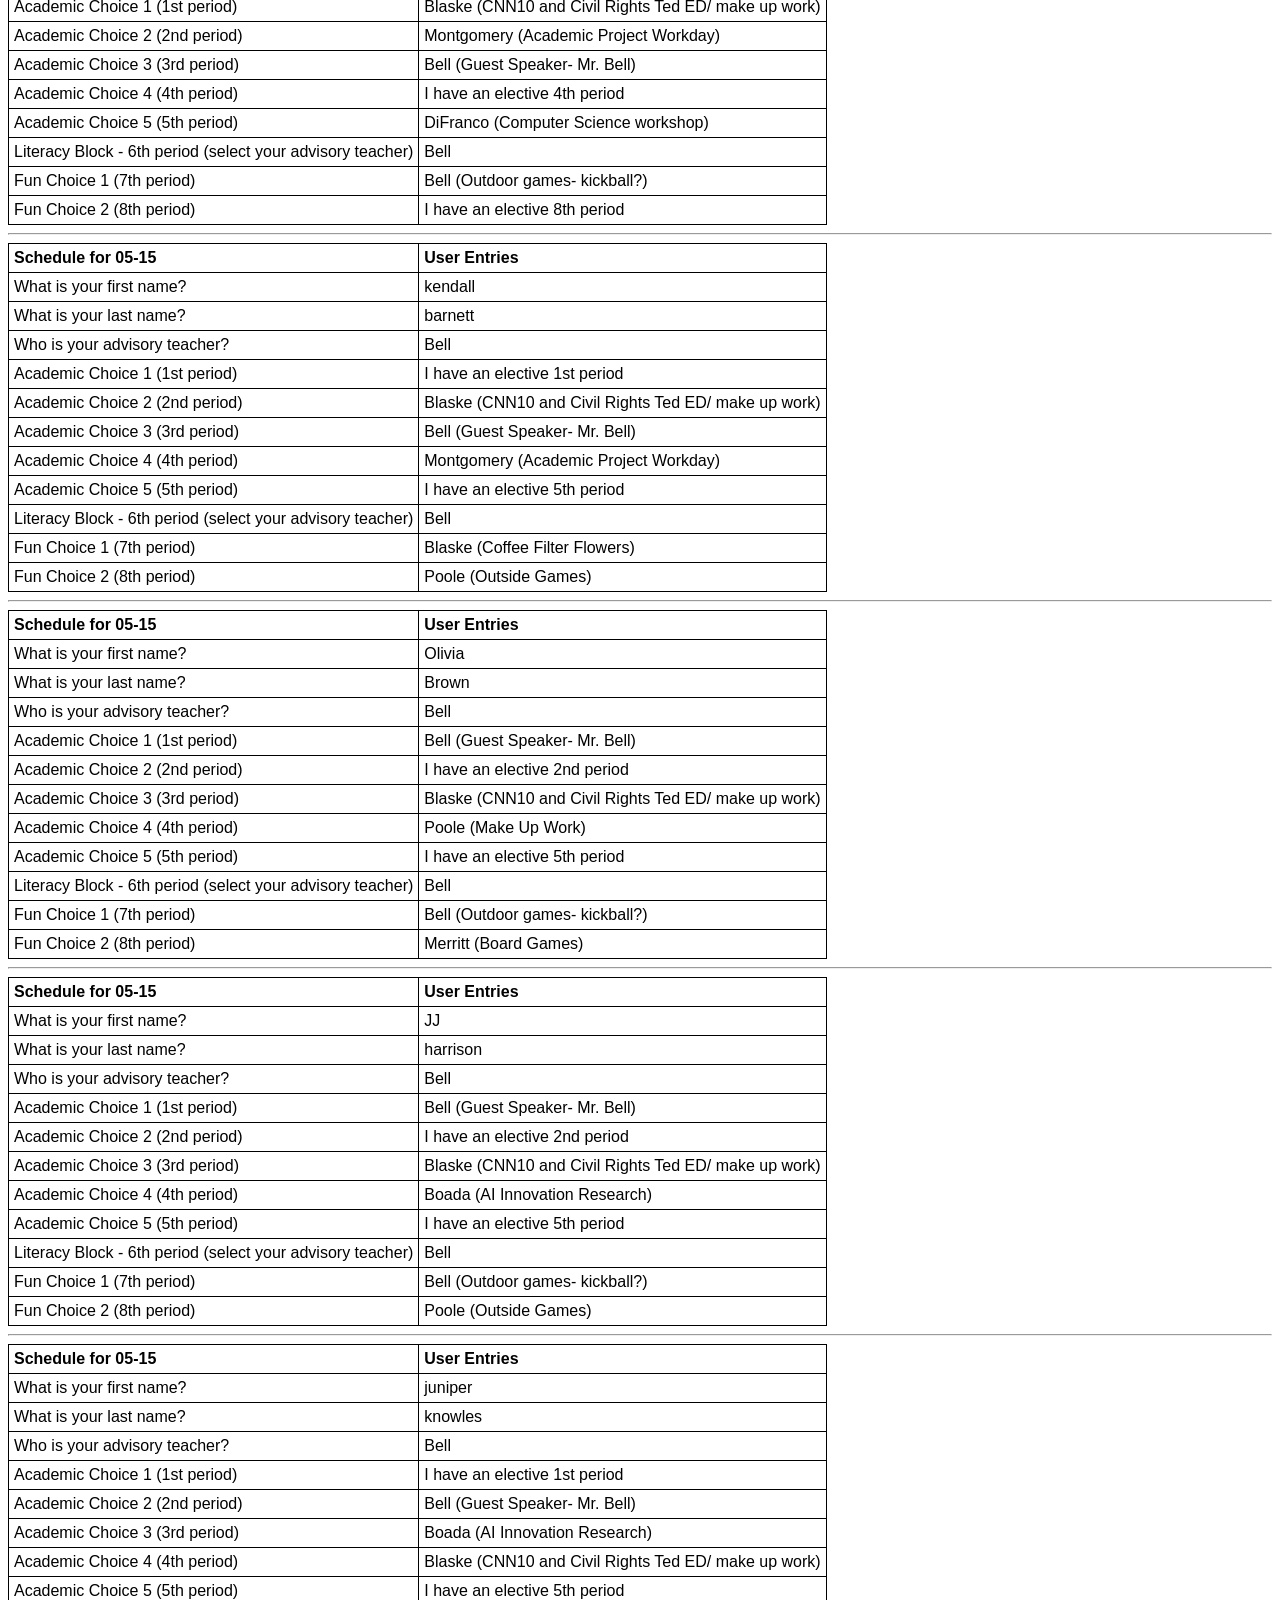
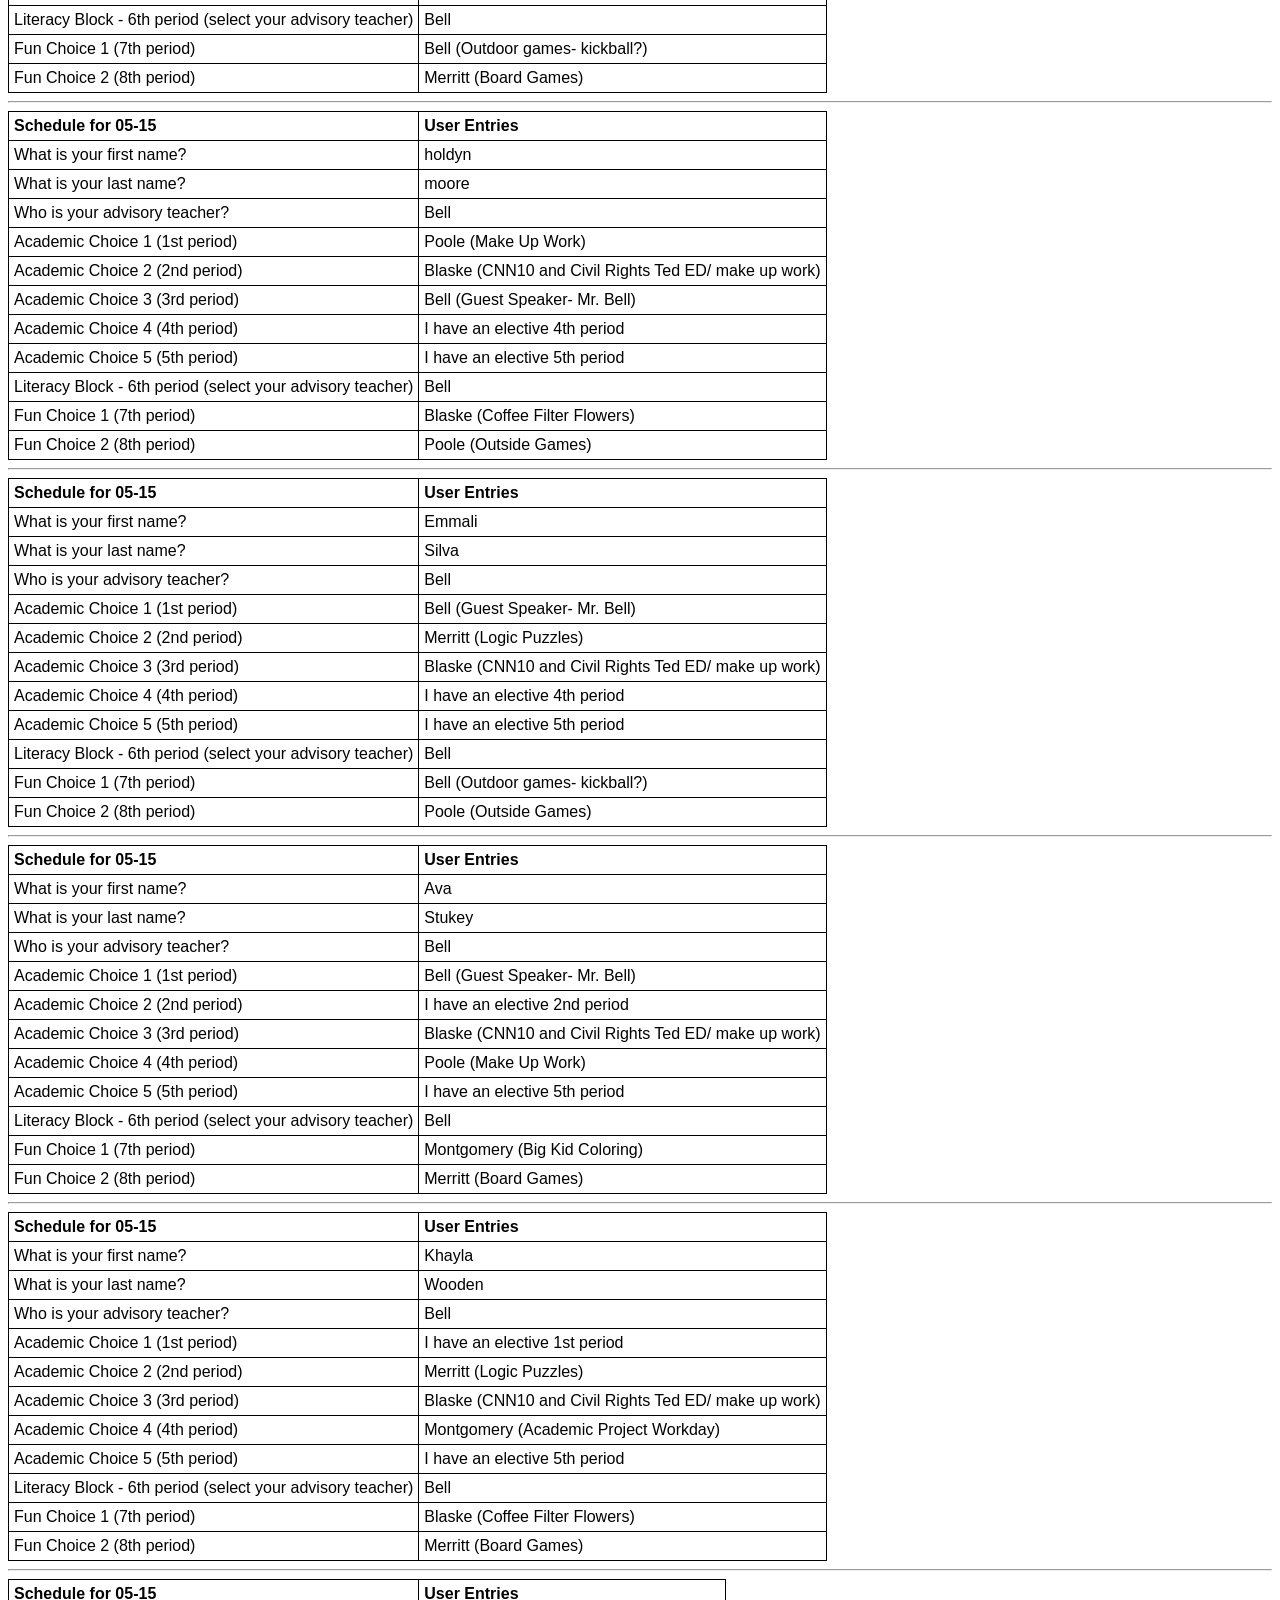
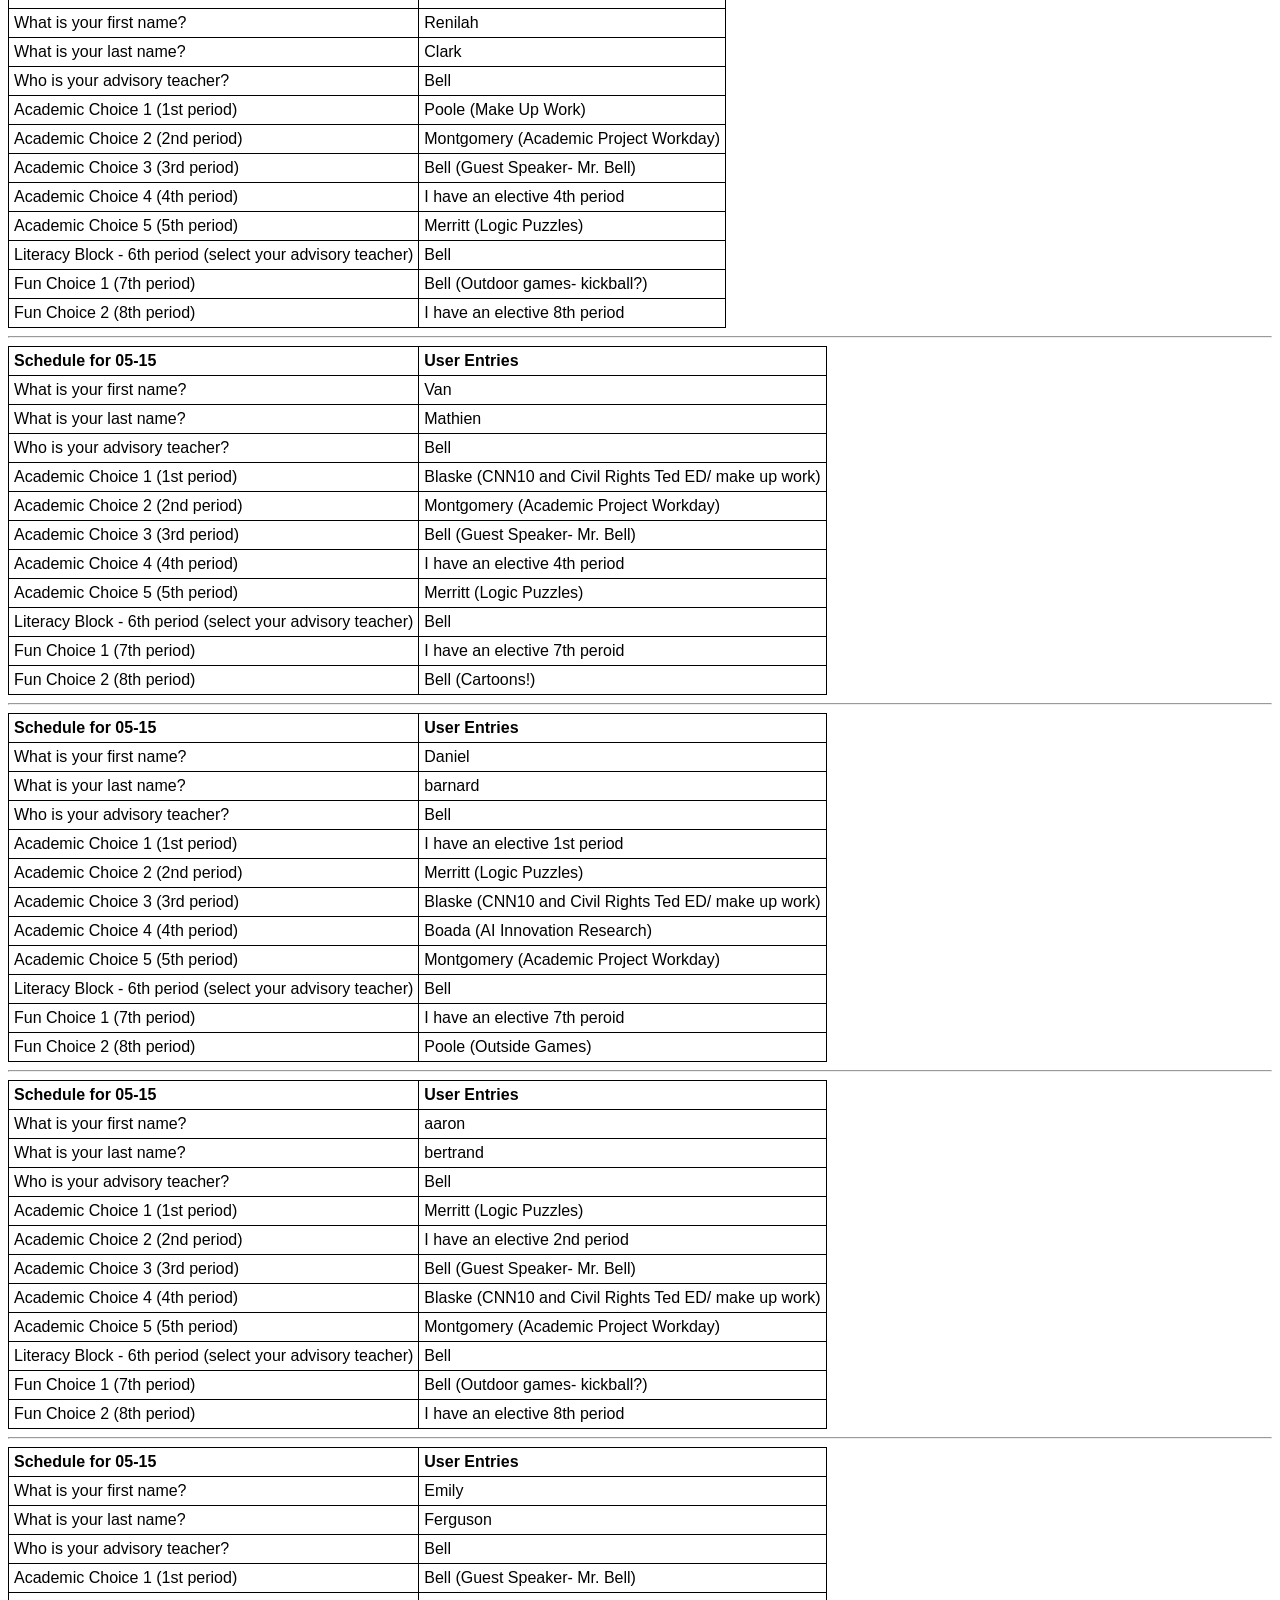
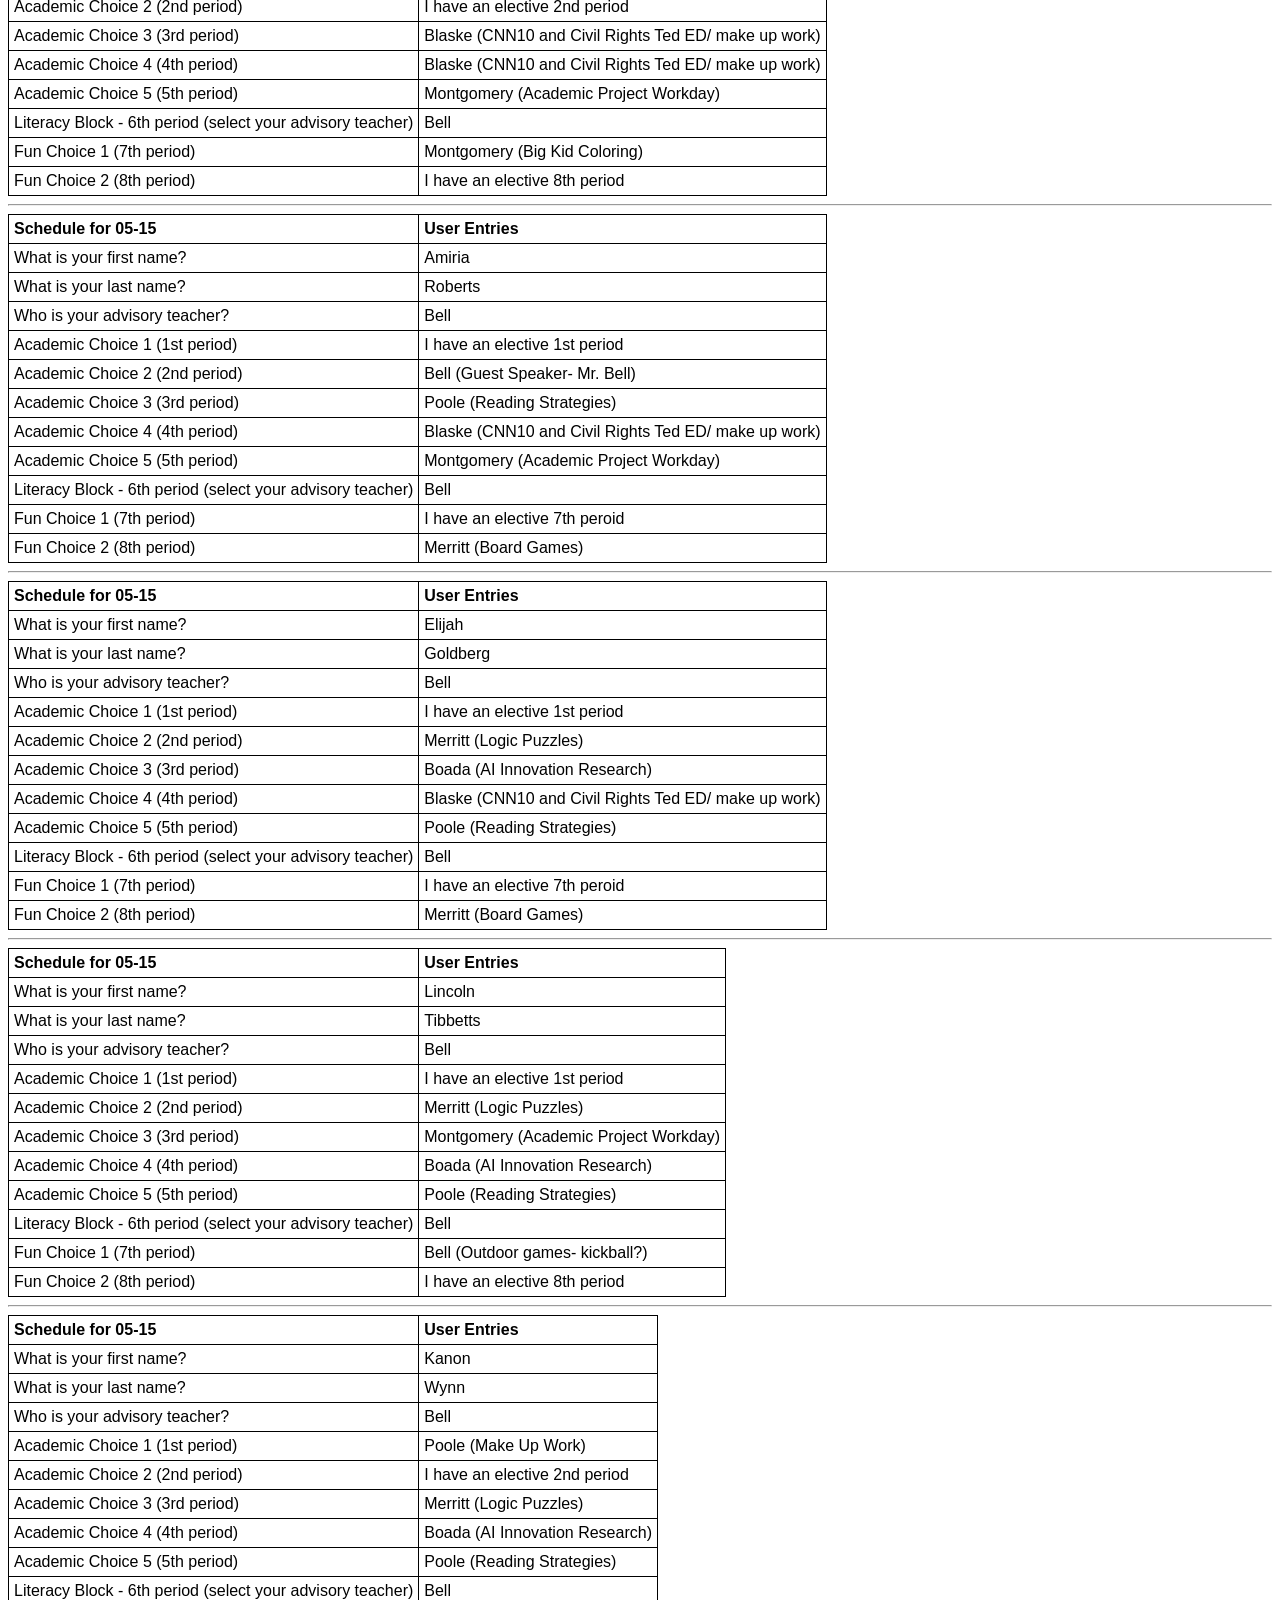
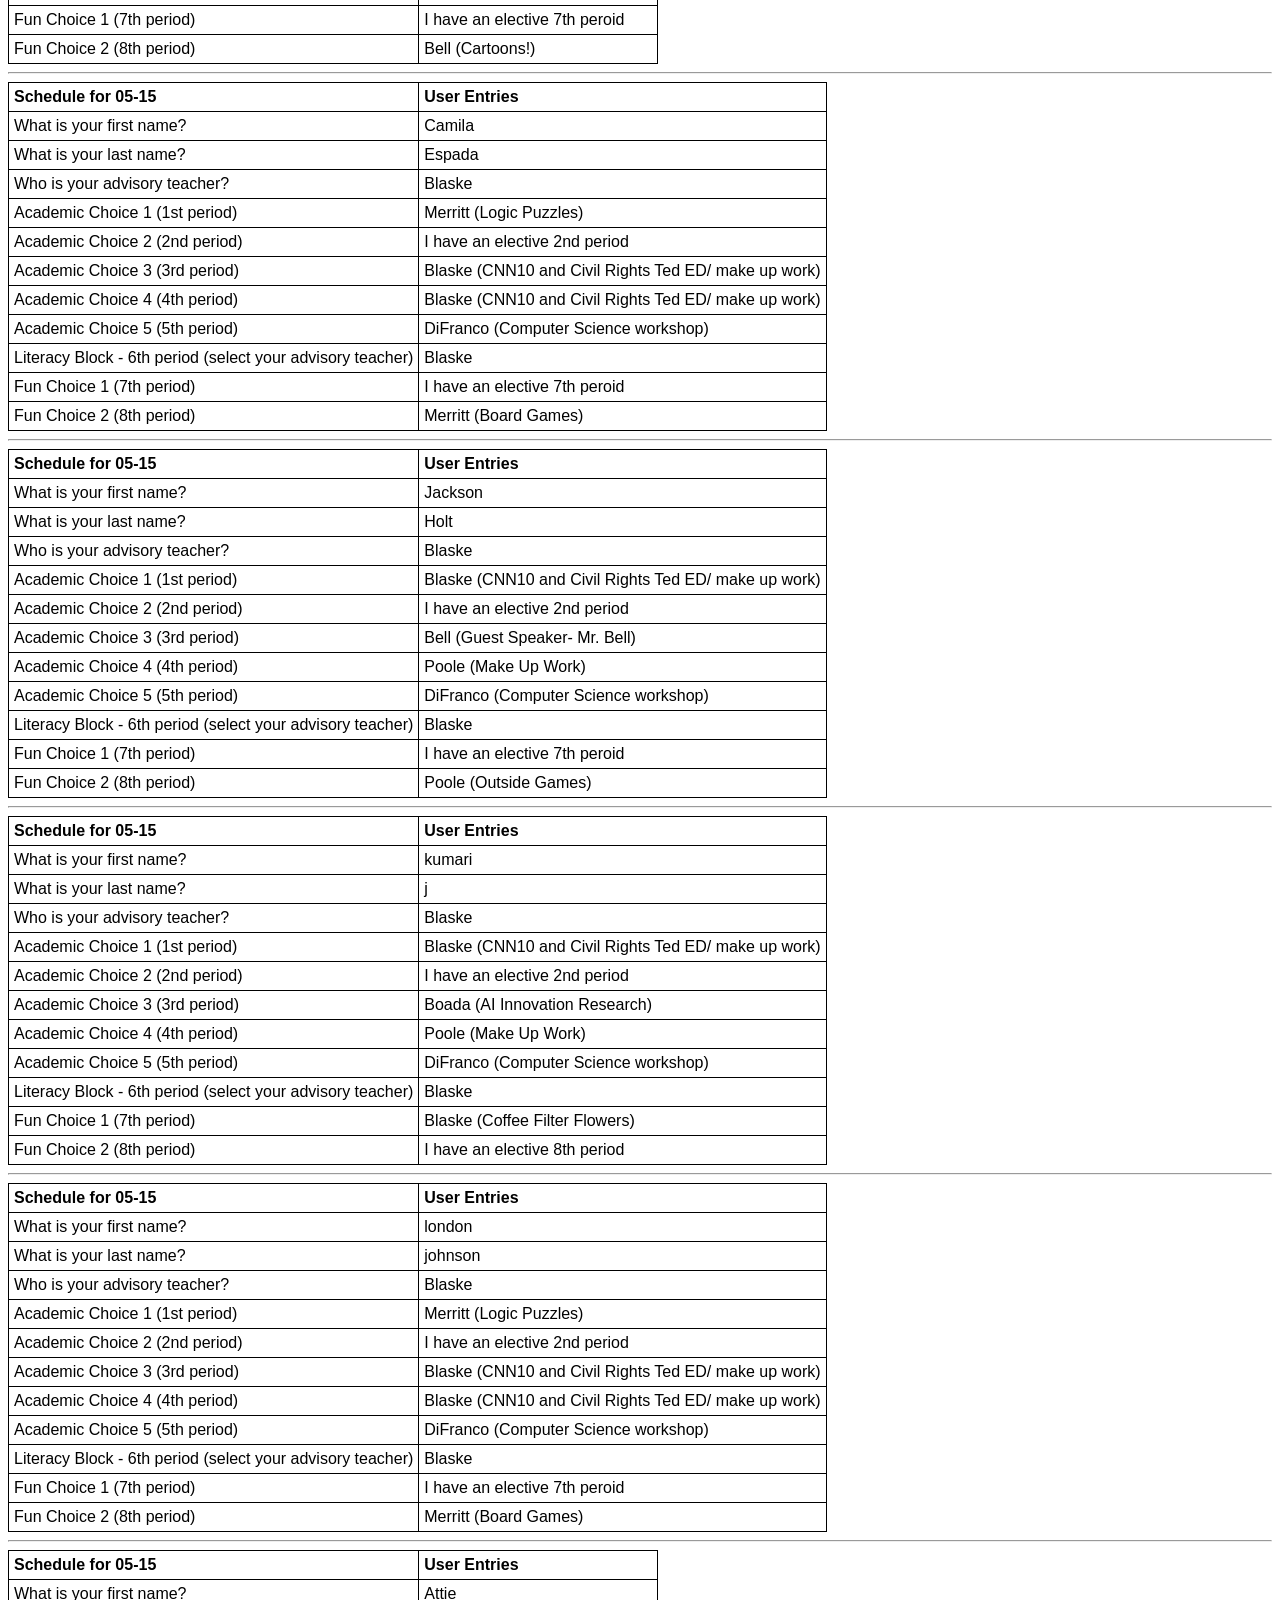
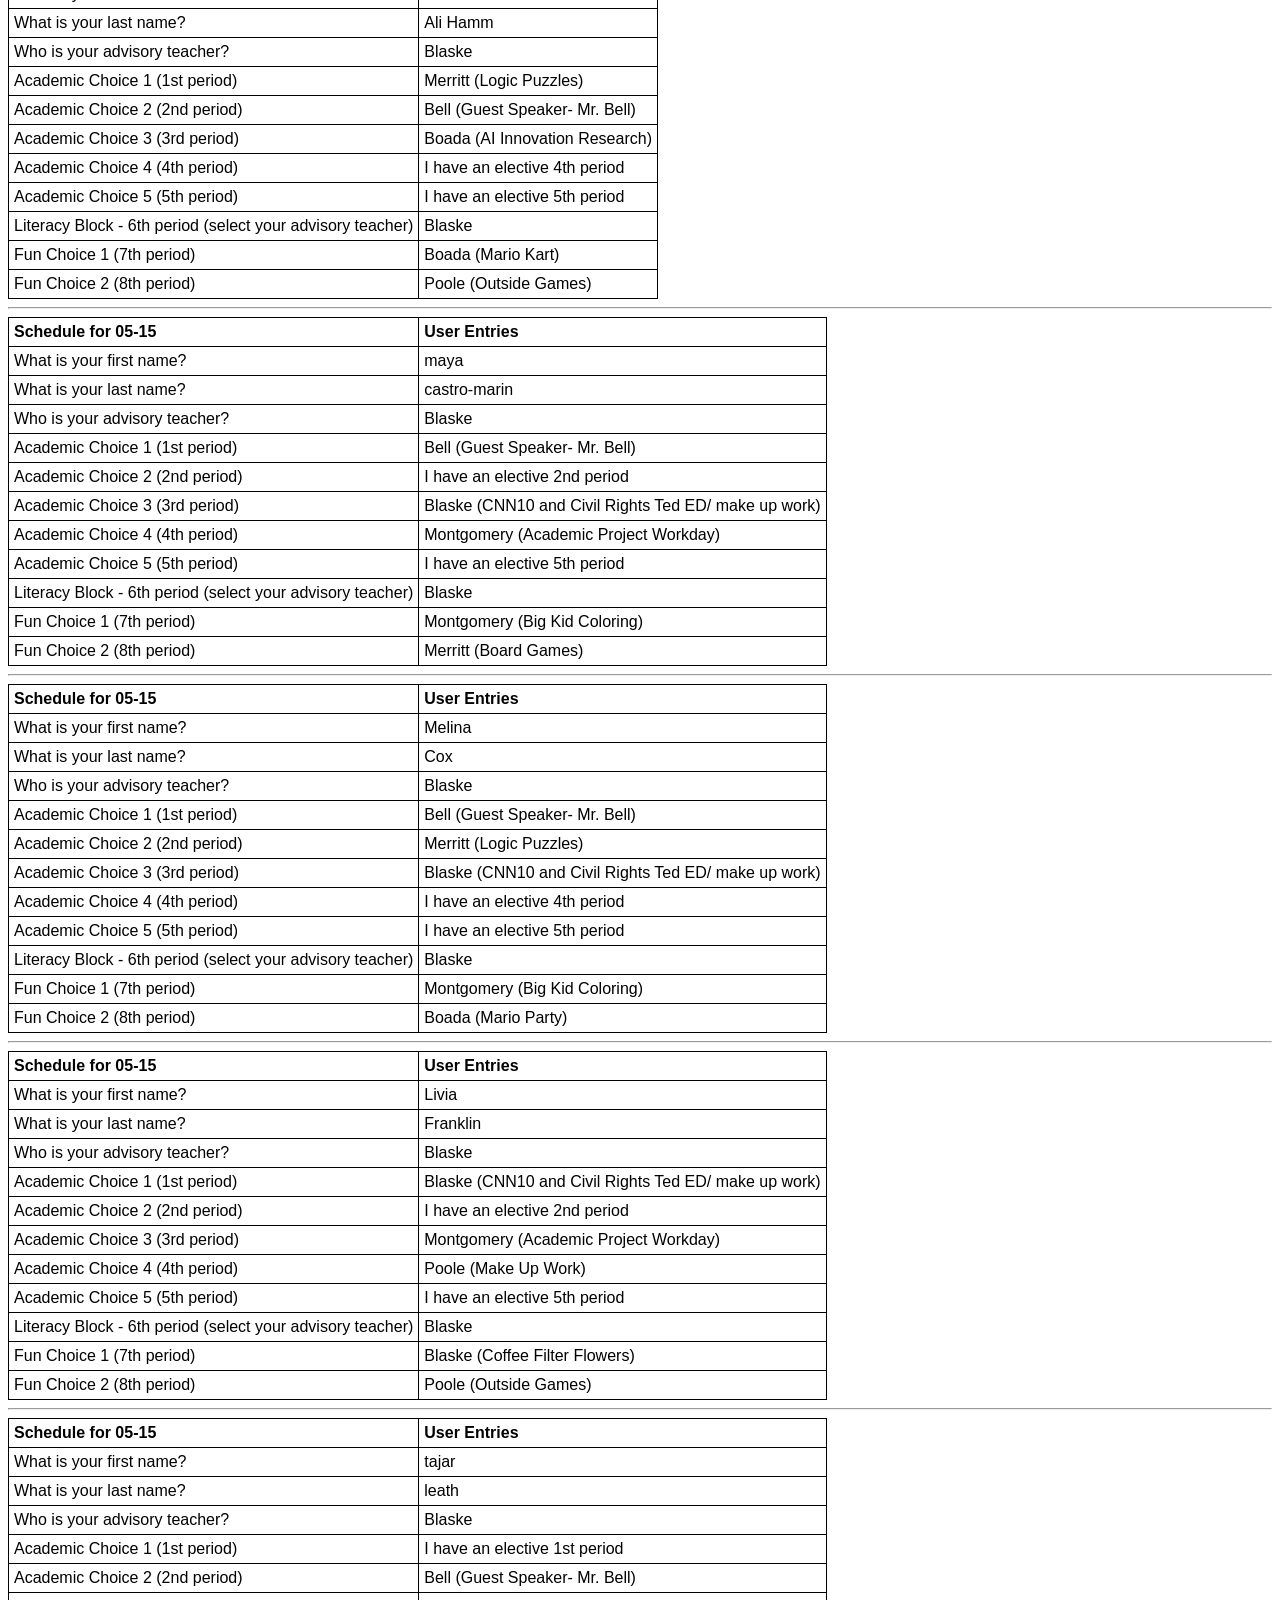
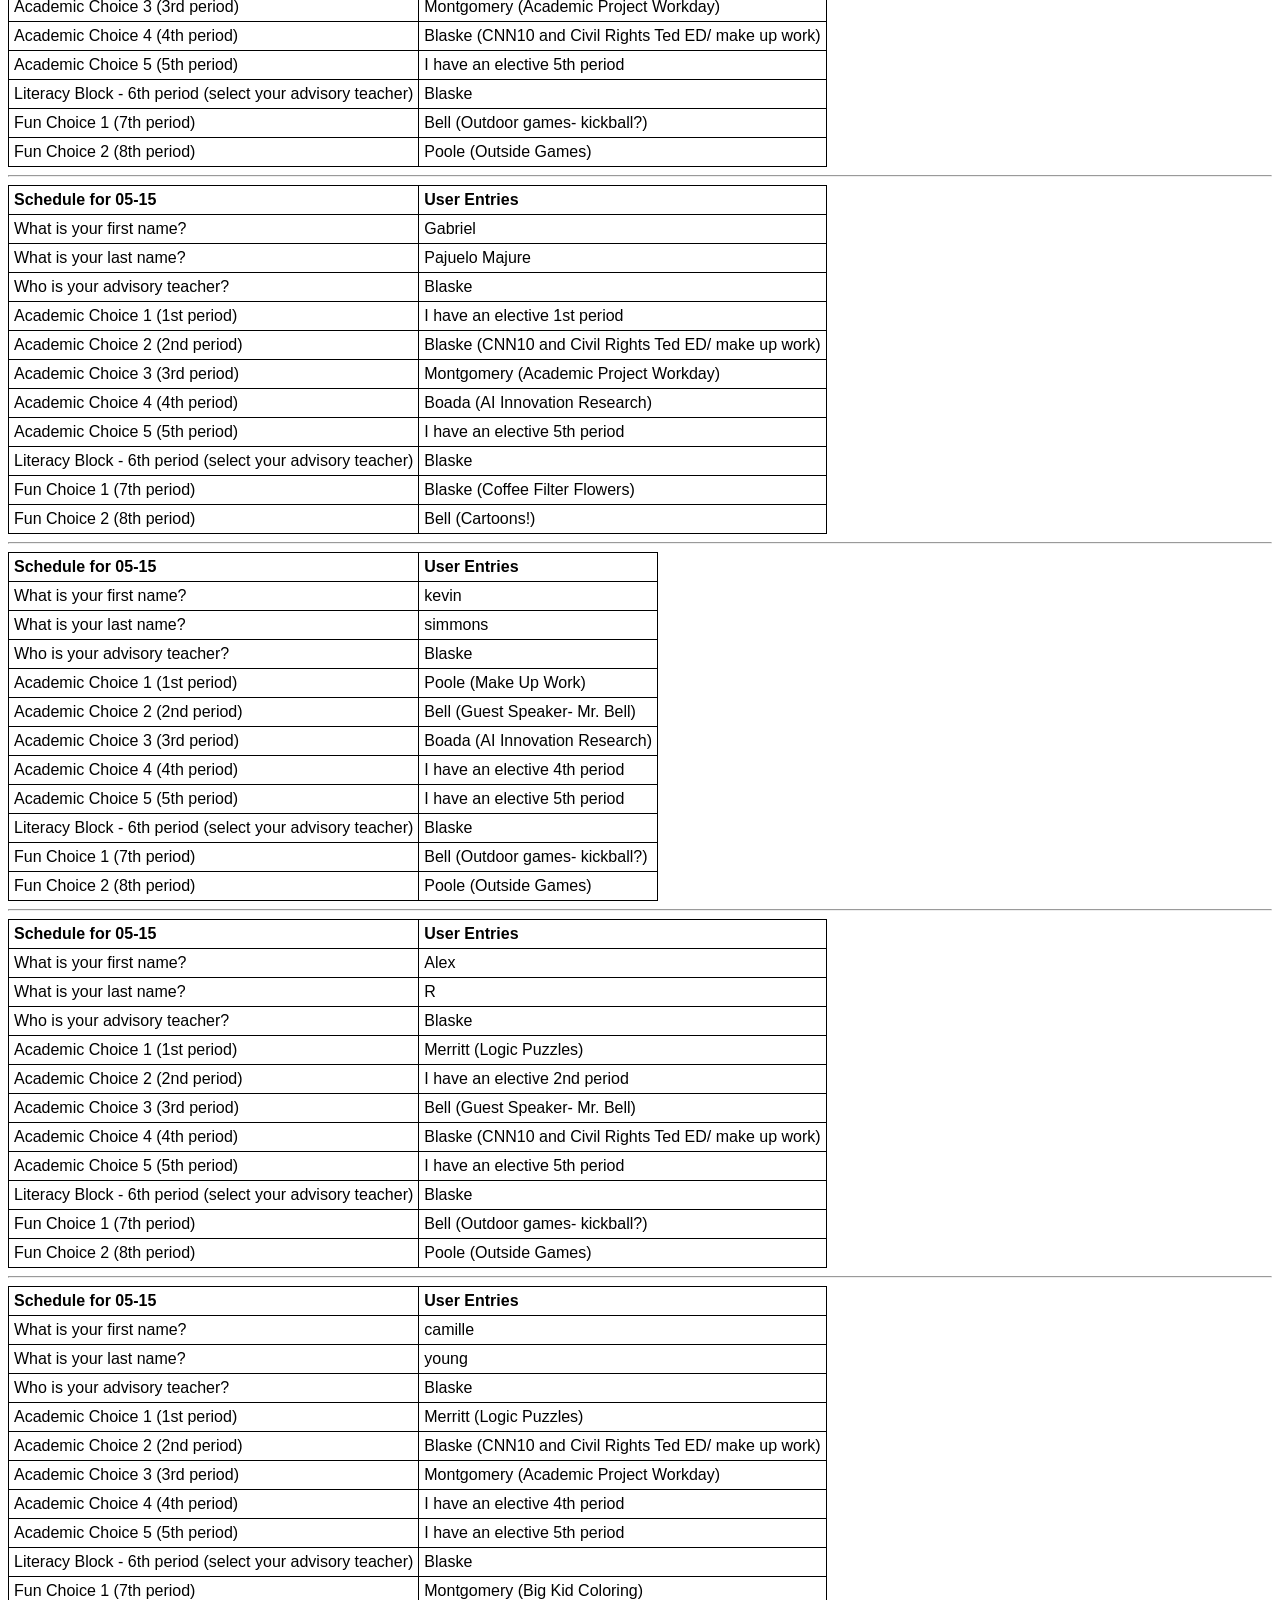
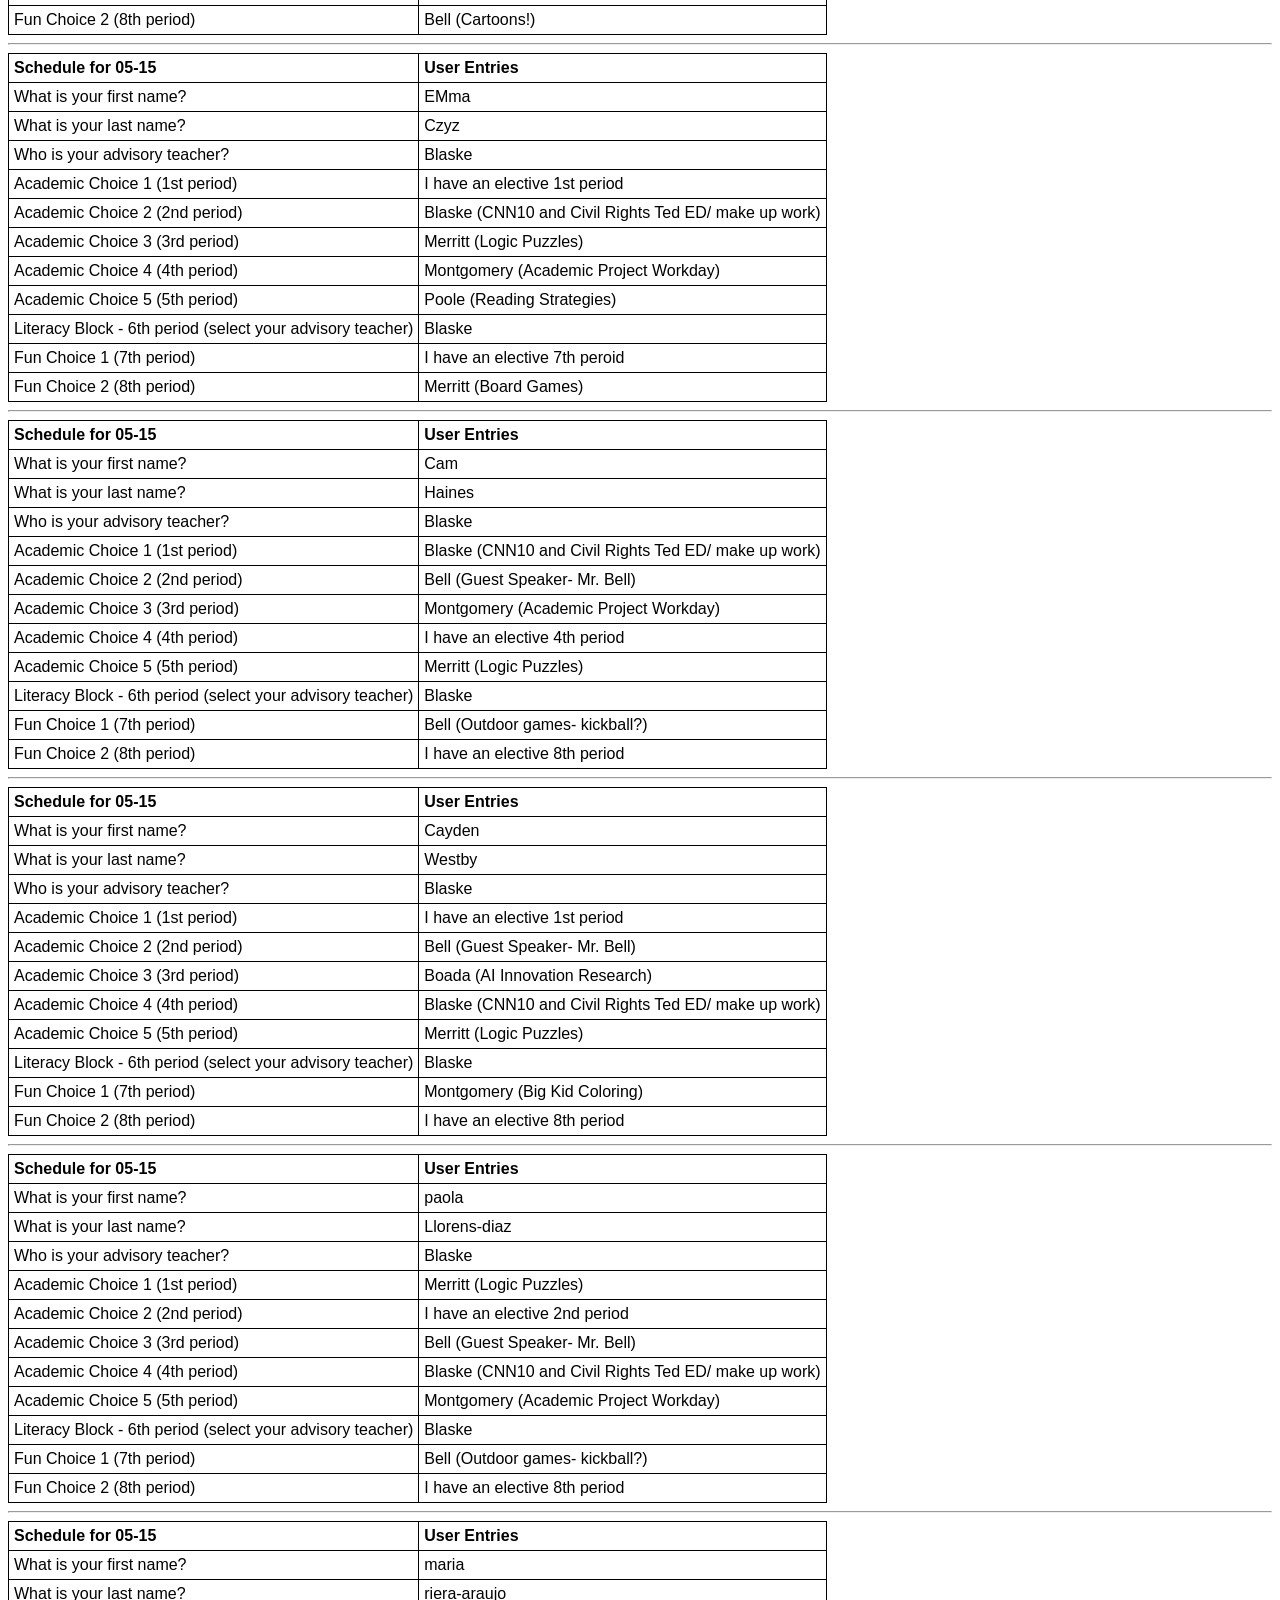
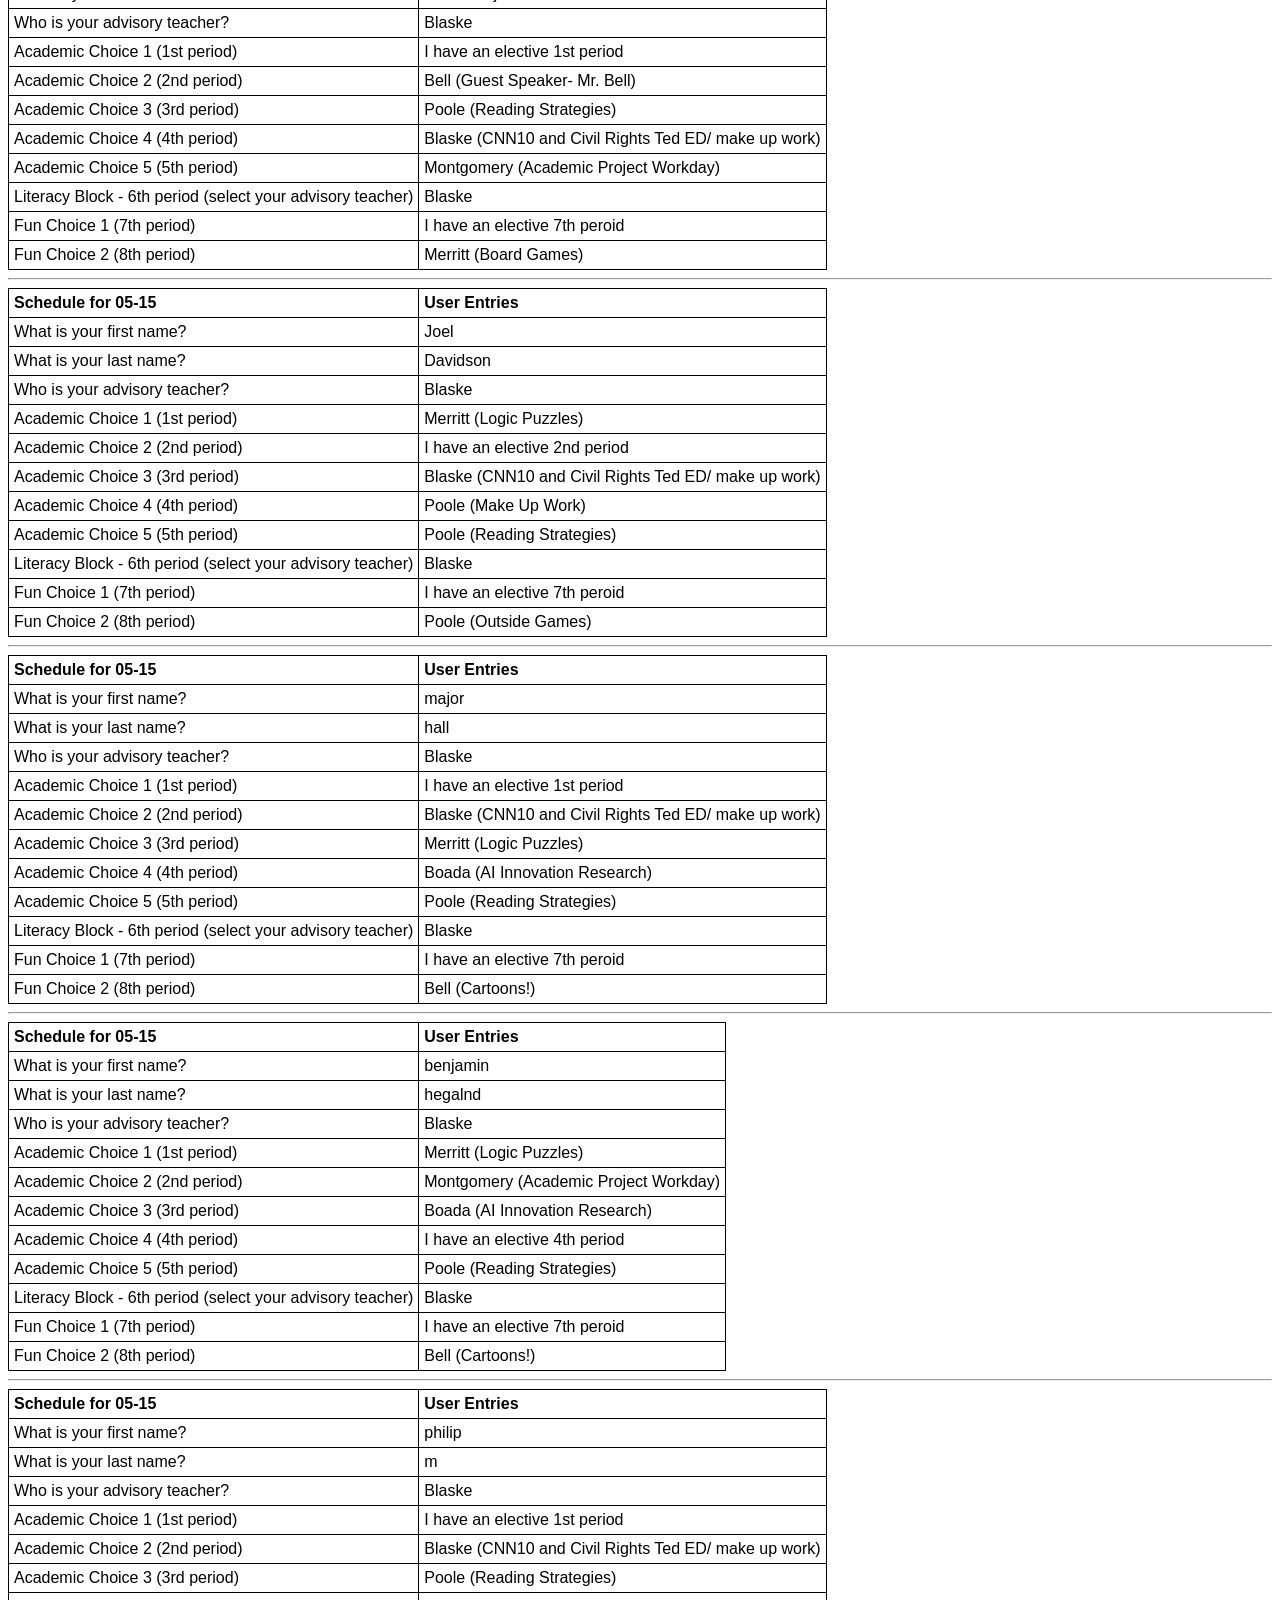
==== commit 5ce892e2: "5-15 update" ====
--- a/winWed.html
+++ b/winWed.html
@@ -19,7 +19,887 @@
 
   <table>
     <tr>
-      <th>WIN WED 05-08 Schedule</th>
+      <th>Schedule for 05-15</th>
+      <th>User Entries</th>
+    </tr>
+    <tr>
+      <td>What is your first name?</td>
+      <td>Lilli</td>
+    </tr>
+    <tr>
+      <td>What is your last name?</td>
+      <td>Fiorello</td>
+    </tr>
+    <tr>
+      <td>Who is your advisory teacher?</td>
+      <td>Bell</td>
+    </tr>
+    <tr>
+      <td>Academic Choice 1 (1st period)</td>
+      <td>Bell (Guest Speaker- Mr. Bell)</td>
+    </tr>
+    <tr>
+      <td>Academic Choice 2 (2nd period)</td>
+      <td>I have an elective 2nd period</td>
+    </tr>
+    <tr>
+      <td>Academic Choice 3 (3rd period)</td>
+      <td>Blaske (CNN10 and Civil Rights Ted ED/ make up work)</td>
+    </tr>
+    <tr>
+      <td>Academic Choice 4 (4th period)</td>
+      <td>Montgomery (Academic Project Workday)</td>
+    </tr>
+    <tr>
+      <td>Academic Choice 5 (5th period)</td>
+      <td>DiFranco (Computer Science workshop)</td>
+    </tr>
+    <tr>
+      <td>Literacy Block - 6th period (select your advisory teacher)</td>
+      <td>Bell</td>
+    </tr>
+    <tr>
+      <td>Fun Choice 1 (7th period)</td>
+      <td>Blaske (Coffee Filter Flowers)</td>
+    </tr>
+    <tr>
+      <td>Fun Choice 2 (8th period)</td>
+      <td>I have an elective 8th period</td>
+    </tr>
+  </table>
+
+
+<hr>
+
+
+  <table>
+    <tr>
+      <th>Schedule for 05-15</th>
+      <th>User Entries</th>
+    </tr>
+    <tr>
+      <td>What is your first name?</td>
+      <td>Brie</td>
+    </tr>
+    <tr>
+      <td>What is your last name?</td>
+      <td>Gamble</td>
+    </tr>
+    <tr>
+      <td>Who is your advisory teacher?</td>
+      <td>Bell</td>
+    </tr>
+    <tr>
+      <td>Academic Choice 1 (1st period)</td>
+      <td>Blaske (CNN10 and Civil Rights Ted ED/ make up work)</td>
+    </tr>
+    <tr>
+      <td>Academic Choice 2 (2nd period)</td>
+      <td>I have an elective 2nd period</td>
+    </tr>
+    <tr>
+      <td>Academic Choice 3 (3rd period)</td>
+      <td>Boada (AI Innovation Research)</td>
+    </tr>
+    <tr>
+      <td>Academic Choice 4 (4th period)</td>
+      <td>Montgomery (Academic Project Workday)</td>
+    </tr>
+    <tr>
+      <td>Academic Choice 5 (5th period)</td>
+      <td>DiFranco (Computer Science workshop)</td>
+    </tr>
+    <tr>
+      <td>Literacy Block - 6th period (select your advisory teacher)</td>
+      <td>Bell</td>
+    </tr>
+    <tr>
+      <td>Fun Choice 1 (7th period)</td>
+      <td>I have an elective 7th peroid</td>
+    </tr>
+    <tr>
+      <td>Fun Choice 2 (8th period)</td>
+      <td>Boada (Mario Party)</td>
+    </tr>
+  </table>
+
+
+<hr>
+
+
+  <table>
+    <tr>
+      <th>Schedule for 05-15</th>
+      <th>User Entries</th>
+    </tr>
+    <tr>
+      <td>What is your first name?</td>
+      <td>devin</td>
+    </tr>
+    <tr>
+      <td>What is your last name?</td>
+      <td>lewis</td>
+    </tr>
+    <tr>
+      <td>Who is your advisory teacher?</td>
+      <td>Bell</td>
+    </tr>
+    <tr>
+      <td>Academic Choice 1 (1st period)</td>
+      <td>Merritt (Logic Puzzles)</td>
+    </tr>
+    <tr>
+      <td>Academic Choice 2 (2nd period)</td>
+      <td>Montgomery (Academic Project Workday)</td>
+    </tr>
+    <tr>
+      <td>Academic Choice 3 (3rd period)</td>
+      <td>Bell (Guest Speaker- Mr. Bell)</td>
+    </tr>
+    <tr>
+      <td>Academic Choice 4 (4th period)</td>
+      <td>I have an elective 4th period</td>
+    </tr>
+    <tr>
+      <td>Academic Choice 5 (5th period)</td>
+      <td>DiFranco (Computer Science workshop)</td>
+    </tr>
+    <tr>
+      <td>Literacy Block - 6th period (select your advisory teacher)</td>
+      <td>Bell</td>
+    </tr>
+    <tr>
+      <td>Fun Choice 1 (7th period)</td>
+      <td>I have an elective 7th peroid</td>
+    </tr>
+    <tr>
+      <td>Fun Choice 2 (8th period)</td>
+      <td>Boada (Mario Party)</td>
+    </tr>
+  </table>
+
+
+<hr>
+
+
+  <table>
+    <tr>
+      <th>Schedule for 05-15</th>
+      <th>User Entries</th>
+    </tr>
+    <tr>
+      <td>What is your first name?</td>
+      <td>noah</td>
+    </tr>
+    <tr>
+      <td>What is your last name?</td>
+      <td>maren</td>
+    </tr>
+    <tr>
+      <td>Who is your advisory teacher?</td>
+      <td>Bell</td>
+    </tr>
+    <tr>
+      <td>Academic Choice 1 (1st period)</td>
+      <td>Blaske (CNN10 and Civil Rights Ted ED/ make up work)</td>
+    </tr>
+    <tr>
+      <td>Academic Choice 2 (2nd period)</td>
+      <td>I have an elective 2nd period</td>
+    </tr>
+    <tr>
+      <td>Academic Choice 3 (3rd period)</td>
+      <td>Montgomery (Academic Project Workday)</td>
+    </tr>
+    <tr>
+      <td>Academic Choice 4 (4th period)</td>
+      <td>Boada (AI Innovation Research)</td>
+    </tr>
+    <tr>
+      <td>Academic Choice 5 (5th period)</td>
+      <td>DiFranco (Computer Science workshop)</td>
+    </tr>
+    <tr>
+      <td>Literacy Block - 6th period (select your advisory teacher)</td>
+      <td>Bell</td>
+    </tr>
+    <tr>
+      <td>Fun Choice 1 (7th period)</td>
+      <td>Bell (Outdoor games- kickball?)</td>
+    </tr>
+    <tr>
+      <td>Fun Choice 2 (8th period)</td>
+      <td>I have an elective 8th period</td>
+    </tr>
+  </table>
+
+
+<hr>
+
+
+  <table>
+    <tr>
+      <th>Schedule for 05-15</th>
+      <th>User Entries</th>
+    </tr>
+    <tr>
+      <td>What is your first name?</td>
+      <td>rylee</td>
+    </tr>
+    <tr>
+      <td>What is your last name?</td>
+      <td>spencer</td>
+    </tr>
+    <tr>
+      <td>Who is your advisory teacher?</td>
+      <td>Bell</td>
+    </tr>
+    <tr>
+      <td>Academic Choice 1 (1st period)</td>
+      <td>Blaske (CNN10 and Civil Rights Ted ED/ make up work)</td>
+    </tr>
+    <tr>
+      <td>Academic Choice 2 (2nd period)</td>
+      <td>Montgomery (Academic Project Workday)</td>
+    </tr>
+    <tr>
+      <td>Academic Choice 3 (3rd period)</td>
+      <td>Bell (Guest Speaker- Mr. Bell)</td>
+    </tr>
+    <tr>
+      <td>Academic Choice 4 (4th period)</td>
+      <td>I have an elective 4th period</td>
+    </tr>
+    <tr>
+      <td>Academic Choice 5 (5th period)</td>
+      <td>DiFranco (Computer Science workshop)</td>
+    </tr>
+    <tr>
+      <td>Literacy Block - 6th period (select your advisory teacher)</td>
+      <td>Bell</td>
+    </tr>
+    <tr>
+      <td>Fun Choice 1 (7th period)</td>
+      <td>Bell (Outdoor games- kickball?)</td>
+    </tr>
+    <tr>
+      <td>Fun Choice 2 (8th period)</td>
+      <td>I have an elective 8th period</td>
+    </tr>
+  </table>
+
+
+<hr>
+
+
+  <table>
+    <tr>
+      <th>Schedule for 05-15</th>
+      <th>User Entries</th>
+    </tr>
+    <tr>
+      <td>What is your first name?</td>
+      <td>kendall</td>
+    </tr>
+    <tr>
+      <td>What is your last name?</td>
+      <td>barnett</td>
+    </tr>
+    <tr>
+      <td>Who is your advisory teacher?</td>
+      <td>Bell</td>
+    </tr>
+    <tr>
+      <td>Academic Choice 1 (1st period)</td>
+      <td>I have an elective 1st period</td>
+    </tr>
+    <tr>
+      <td>Academic Choice 2 (2nd period)</td>
+      <td>Blaske (CNN10 and Civil Rights Ted ED/ make up work)</td>
+    </tr>
+    <tr>
+      <td>Academic Choice 3 (3rd period)</td>
+      <td>Bell (Guest Speaker- Mr. Bell)</td>
+    </tr>
+    <tr>
+      <td>Academic Choice 4 (4th period)</td>
+      <td>Montgomery (Academic Project Workday)</td>
+    </tr>
+    <tr>
+      <td>Academic Choice 5 (5th period)</td>
+      <td>I have an elective 5th period</td>
+    </tr>
+    <tr>
+      <td>Literacy Block - 6th period (select your advisory teacher)</td>
+      <td>Bell</td>
+    </tr>
+    <tr>
+      <td>Fun Choice 1 (7th period)</td>
+      <td>Blaske (Coffee Filter Flowers)</td>
+    </tr>
+    <tr>
+      <td>Fun Choice 2 (8th period)</td>
+      <td>Poole (Outside Games)</td>
+    </tr>
+  </table>
+
+
+<hr>
+
+
+  <table>
+    <tr>
+      <th>Schedule for 05-15</th>
+      <th>User Entries</th>
+    </tr>
+    <tr>
+      <td>What is your first name?</td>
+      <td>Olivia </td>
+    </tr>
+    <tr>
+      <td>What is your last name?</td>
+      <td>Brown</td>
+    </tr>
+    <tr>
+      <td>Who is your advisory teacher?</td>
+      <td>Bell</td>
+    </tr>
+    <tr>
+      <td>Academic Choice 1 (1st period)</td>
+      <td>Bell (Guest Speaker- Mr. Bell)</td>
+    </tr>
+    <tr>
+      <td>Academic Choice 2 (2nd period)</td>
+      <td>I have an elective 2nd period</td>
+    </tr>
+    <tr>
+      <td>Academic Choice 3 (3rd period)</td>
+      <td>Blaske (CNN10 and Civil Rights Ted ED/ make up work)</td>
+    </tr>
+    <tr>
+      <td>Academic Choice 4 (4th period)</td>
+      <td>Poole (Make Up Work)</td>
+    </tr>
+    <tr>
+      <td>Academic Choice 5 (5th period)</td>
+      <td>I have an elective 5th period</td>
+    </tr>
+    <tr>
+      <td>Literacy Block - 6th period (select your advisory teacher)</td>
+      <td>Bell</td>
+    </tr>
+    <tr>
+      <td>Fun Choice 1 (7th period)</td>
+      <td>Bell (Outdoor games- kickball?)</td>
+    </tr>
+    <tr>
+      <td>Fun Choice 2 (8th period)</td>
+      <td>Merritt (Board Games)</td>
+    </tr>
+  </table>
+
+
+<hr>
+
+
+  <table>
+    <tr>
+      <th>Schedule for 05-15</th>
+      <th>User Entries</th>
+    </tr>
+    <tr>
+      <td>What is your first name?</td>
+      <td>JJ</td>
+    </tr>
+    <tr>
+      <td>What is your last name?</td>
+      <td>harrison</td>
+    </tr>
+    <tr>
+      <td>Who is your advisory teacher?</td>
+      <td>Bell</td>
+    </tr>
+    <tr>
+      <td>Academic Choice 1 (1st period)</td>
+      <td>Bell (Guest Speaker- Mr. Bell)</td>
+    </tr>
+    <tr>
+      <td>Academic Choice 2 (2nd period)</td>
+      <td>I have an elective 2nd period</td>
+    </tr>
+    <tr>
+      <td>Academic Choice 3 (3rd period)</td>
+      <td>Blaske (CNN10 and Civil Rights Ted ED/ make up work)</td>
+    </tr>
+    <tr>
+      <td>Academic Choice 4 (4th period)</td>
+      <td>Boada (AI Innovation Research)</td>
+    </tr>
+    <tr>
+      <td>Academic Choice 5 (5th period)</td>
+      <td>I have an elective 5th period</td>
+    </tr>
+    <tr>
+      <td>Literacy Block - 6th period (select your advisory teacher)</td>
+      <td>Bell</td>
+    </tr>
+    <tr>
+      <td>Fun Choice 1 (7th period)</td>
+      <td>Bell (Outdoor games- kickball?)</td>
+    </tr>
+    <tr>
+      <td>Fun Choice 2 (8th period)</td>
+      <td>Poole (Outside Games)</td>
+    </tr>
+  </table>
+
+
+<hr>
+
+
+  <table>
+    <tr>
+      <th>Schedule for 05-15</th>
+      <th>User Entries</th>
+    </tr>
+    <tr>
+      <td>What is your first name?</td>
+      <td>juniper</td>
+    </tr>
+    <tr>
+      <td>What is your last name?</td>
+      <td>knowles</td>
+    </tr>
+    <tr>
+      <td>Who is your advisory teacher?</td>
+      <td>Bell</td>
+    </tr>
+    <tr>
+      <td>Academic Choice 1 (1st period)</td>
+      <td>I have an elective 1st period</td>
+    </tr>
+    <tr>
+      <td>Academic Choice 2 (2nd period)</td>
+      <td>Bell (Guest Speaker- Mr. Bell)</td>
+    </tr>
+    <tr>
+      <td>Academic Choice 3 (3rd period)</td>
+      <td>Boada (AI Innovation Research)</td>
+    </tr>
+    <tr>
+      <td>Academic Choice 4 (4th period)</td>
+      <td>Blaske (CNN10 and Civil Rights Ted ED/ make up work)</td>
+    </tr>
+    <tr>
+      <td>Academic Choice 5 (5th period)</td>
+      <td>I have an elective 5th period</td>
+    </tr>
+    <tr>
+      <td>Literacy Block - 6th period (select your advisory teacher)</td>
+      <td>Bell</td>
+    </tr>
+    <tr>
+      <td>Fun Choice 1 (7th period)</td>
+      <td>Bell (Outdoor games- kickball?)</td>
+    </tr>
+    <tr>
+      <td>Fun Choice 2 (8th period)</td>
+      <td>Merritt (Board Games)</td>
+    </tr>
+  </table>
+
+
+<hr>
+
+
+  <table>
+    <tr>
+      <th>Schedule for 05-15</th>
+      <th>User Entries</th>
+    </tr>
+    <tr>
+      <td>What is your first name?</td>
+      <td>holdyn</td>
+    </tr>
+    <tr>
+      <td>What is your last name?</td>
+      <td>moore</td>
+    </tr>
+    <tr>
+      <td>Who is your advisory teacher?</td>
+      <td>Bell</td>
+    </tr>
+    <tr>
+      <td>Academic Choice 1 (1st period)</td>
+      <td>Poole (Make Up Work)</td>
+    </tr>
+    <tr>
+      <td>Academic Choice 2 (2nd period)</td>
+      <td>Blaske (CNN10 and Civil Rights Ted ED/ make up work)</td>
+    </tr>
+    <tr>
+      <td>Academic Choice 3 (3rd period)</td>
+      <td>Bell (Guest Speaker- Mr. Bell)</td>
+    </tr>
+    <tr>
+      <td>Academic Choice 4 (4th period)</td>
+      <td>I have an elective 4th period</td>
+    </tr>
+    <tr>
+      <td>Academic Choice 5 (5th period)</td>
+      <td>I have an elective 5th period</td>
+    </tr>
+    <tr>
+      <td>Literacy Block - 6th period (select your advisory teacher)</td>
+      <td>Bell</td>
+    </tr>
+    <tr>
+      <td>Fun Choice 1 (7th period)</td>
+      <td>Blaske (Coffee Filter Flowers)</td>
+    </tr>
+    <tr>
+      <td>Fun Choice 2 (8th period)</td>
+      <td>Poole (Outside Games)</td>
+    </tr>
+  </table>
+
+
+<hr>
+
+
+  <table>
+    <tr>
+      <th>Schedule for 05-15</th>
+      <th>User Entries</th>
+    </tr>
+    <tr>
+      <td>What is your first name?</td>
+      <td>Emmali</td>
+    </tr>
+    <tr>
+      <td>What is your last name?</td>
+      <td>Silva</td>
+    </tr>
+    <tr>
+      <td>Who is your advisory teacher?</td>
+      <td>Bell</td>
+    </tr>
+    <tr>
+      <td>Academic Choice 1 (1st period)</td>
+      <td>Bell (Guest Speaker- Mr. Bell)</td>
+    </tr>
+    <tr>
+      <td>Academic Choice 2 (2nd period)</td>
+      <td>Merritt (Logic Puzzles)</td>
+    </tr>
+    <tr>
+      <td>Academic Choice 3 (3rd period)</td>
+      <td>Blaske (CNN10 and Civil Rights Ted ED/ make up work)</td>
+    </tr>
+    <tr>
+      <td>Academic Choice 4 (4th period)</td>
+      <td>I have an elective 4th period</td>
+    </tr>
+    <tr>
+      <td>Academic Choice 5 (5th period)</td>
+      <td>I have an elective 5th period</td>
+    </tr>
+    <tr>
+      <td>Literacy Block - 6th period (select your advisory teacher)</td>
+      <td>Bell</td>
+    </tr>
+    <tr>
+      <td>Fun Choice 1 (7th period)</td>
+      <td>Bell (Outdoor games- kickball?)</td>
+    </tr>
+    <tr>
+      <td>Fun Choice 2 (8th period)</td>
+      <td>Poole (Outside Games)</td>
+    </tr>
+  </table>
+
+
+<hr>
+
+
+  <table>
+    <tr>
+      <th>Schedule for 05-15</th>
+      <th>User Entries</th>
+    </tr>
+    <tr>
+      <td>What is your first name?</td>
+      <td>Ava</td>
+    </tr>
+    <tr>
+      <td>What is your last name?</td>
+      <td>Stukey</td>
+    </tr>
+    <tr>
+      <td>Who is your advisory teacher?</td>
+      <td>Bell</td>
+    </tr>
+    <tr>
+      <td>Academic Choice 1 (1st period)</td>
+      <td>Bell (Guest Speaker- Mr. Bell)</td>
+    </tr>
+    <tr>
+      <td>Academic Choice 2 (2nd period)</td>
+      <td>I have an elective 2nd period</td>
+    </tr>
+    <tr>
+      <td>Academic Choice 3 (3rd period)</td>
+      <td>Blaske (CNN10 and Civil Rights Ted ED/ make up work)</td>
+    </tr>
+    <tr>
+      <td>Academic Choice 4 (4th period)</td>
+      <td>Poole (Make Up Work)</td>
+    </tr>
+    <tr>
+      <td>Academic Choice 5 (5th period)</td>
+      <td>I have an elective 5th period</td>
+    </tr>
+    <tr>
+      <td>Literacy Block - 6th period (select your advisory teacher)</td>
+      <td>Bell</td>
+    </tr>
+    <tr>
+      <td>Fun Choice 1 (7th period)</td>
+      <td>Montgomery (Big Kid Coloring)</td>
+    </tr>
+    <tr>
+      <td>Fun Choice 2 (8th period)</td>
+      <td>Merritt (Board Games)</td>
+    </tr>
+  </table>
+
+
+<hr>
+
+
+  <table>
+    <tr>
+      <th>Schedule for 05-15</th>
+      <th>User Entries</th>
+    </tr>
+    <tr>
+      <td>What is your first name?</td>
+      <td>Khayla</td>
+    </tr>
+    <tr>
+      <td>What is your last name?</td>
+      <td>Wooden</td>
+    </tr>
+    <tr>
+      <td>Who is your advisory teacher?</td>
+      <td>Bell</td>
+    </tr>
+    <tr>
+      <td>Academic Choice 1 (1st period)</td>
+      <td>I have an elective 1st period</td>
+    </tr>
+    <tr>
+      <td>Academic Choice 2 (2nd period)</td>
+      <td>Merritt (Logic Puzzles)</td>
+    </tr>
+    <tr>
+      <td>Academic Choice 3 (3rd period)</td>
+      <td>Blaske (CNN10 and Civil Rights Ted ED/ make up work)</td>
+    </tr>
+    <tr>
+      <td>Academic Choice 4 (4th period)</td>
+      <td>Montgomery (Academic Project Workday)</td>
+    </tr>
+    <tr>
+      <td>Academic Choice 5 (5th period)</td>
+      <td>I have an elective 5th period</td>
+    </tr>
+    <tr>
+      <td>Literacy Block - 6th period (select your advisory teacher)</td>
+      <td>Bell</td>
+    </tr>
+    <tr>
+      <td>Fun Choice 1 (7th period)</td>
+      <td>Blaske (Coffee Filter Flowers)</td>
+    </tr>
+    <tr>
+      <td>Fun Choice 2 (8th period)</td>
+      <td>Merritt (Board Games)</td>
+    </tr>
+  </table>
+
+
+<hr>
+
+
+  <table>
+    <tr>
+      <th>Schedule for 05-15</th>
+      <th>User Entries</th>
+    </tr>
+    <tr>
+      <td>What is your first name?</td>
+      <td>Renilah</td>
+    </tr>
+    <tr>
+      <td>What is your last name?</td>
+      <td>Clark</td>
+    </tr>
+    <tr>
+      <td>Who is your advisory teacher?</td>
+      <td>Bell</td>
+    </tr>
+    <tr>
+      <td>Academic Choice 1 (1st period)</td>
+      <td>Poole (Make Up Work)</td>
+    </tr>
+    <tr>
+      <td>Academic Choice 2 (2nd period)</td>
+      <td>Montgomery (Academic Project Workday)</td>
+    </tr>
+    <tr>
+      <td>Academic Choice 3 (3rd period)</td>
+      <td>Bell (Guest Speaker- Mr. Bell)</td>
+    </tr>
+    <tr>
+      <td>Academic Choice 4 (4th period)</td>
+      <td>I have an elective 4th period</td>
+    </tr>
+    <tr>
+      <td>Academic Choice 5 (5th period)</td>
+      <td>Merritt (Logic Puzzles)</td>
+    </tr>
+    <tr>
+      <td>Literacy Block - 6th period (select your advisory teacher)</td>
+      <td>Bell</td>
+    </tr>
+    <tr>
+      <td>Fun Choice 1 (7th period)</td>
+      <td>Bell (Outdoor games- kickball?)</td>
+    </tr>
+    <tr>
+      <td>Fun Choice 2 (8th period)</td>
+      <td>I have an elective 8th period</td>
+    </tr>
+  </table>
+
+
+<hr>
+
+
+  <table>
+    <tr>
+      <th>Schedule for 05-15</th>
+      <th>User Entries</th>
+    </tr>
+    <tr>
+      <td>What is your first name?</td>
+      <td>Van</td>
+    </tr>
+    <tr>
+      <td>What is your last name?</td>
+      <td>Mathien</td>
+    </tr>
+    <tr>
+      <td>Who is your advisory teacher?</td>
+      <td>Bell</td>
+    </tr>
+    <tr>
+      <td>Academic Choice 1 (1st period)</td>
+      <td>Blaske (CNN10 and Civil Rights Ted ED/ make up work)</td>
+    </tr>
+    <tr>
+      <td>Academic Choice 2 (2nd period)</td>
+      <td>Montgomery (Academic Project Workday)</td>
+    </tr>
+    <tr>
+      <td>Academic Choice 3 (3rd period)</td>
+      <td>Bell (Guest Speaker- Mr. Bell)</td>
+    </tr>
+    <tr>
+      <td>Academic Choice 4 (4th period)</td>
+      <td>I have an elective 4th period</td>
+    </tr>
+    <tr>
+      <td>Academic Choice 5 (5th period)</td>
+      <td>Merritt (Logic Puzzles)</td>
+    </tr>
+    <tr>
+      <td>Literacy Block - 6th period (select your advisory teacher)</td>
+      <td>Bell</td>
+    </tr>
+    <tr>
+      <td>Fun Choice 1 (7th period)</td>
+      <td>I have an elective 7th peroid</td>
+    </tr>
+    <tr>
+      <td>Fun Choice 2 (8th period)</td>
+      <td>Bell (Cartoons!)</td>
+    </tr>
+  </table>
+
+
+<hr>
+
+
+  <table>
+    <tr>
+      <th>Schedule for 05-15</th>
+      <th>User Entries</th>
+    </tr>
+    <tr>
+      <td>What is your first name?</td>
+      <td>Daniel</td>
+    </tr>
+    <tr>
+      <td>What is your last name?</td>
+      <td>barnard</td>
+    </tr>
+    <tr>
+      <td>Who is your advisory teacher?</td>
+      <td>Bell</td>
+    </tr>
+    <tr>
+      <td>Academic Choice 1 (1st period)</td>
+      <td>I have an elective 1st period</td>
+    </tr>
+    <tr>
+      <td>Academic Choice 2 (2nd period)</td>
+      <td>Merritt (Logic Puzzles)</td>
+    </tr>
+    <tr>
+      <td>Academic Choice 3 (3rd period)</td>
+      <td>Blaske (CNN10 and Civil Rights Ted ED/ make up work)</td>
+    </tr>
+    <tr>
+      <td>Academic Choice 4 (4th period)</td>
+      <td>Boada (AI Innovation Research)</td>
+    </tr>
+    <tr>
+      <td>Academic Choice 5 (5th period)</td>
+      <td>Montgomery (Academic Project Workday)</td>
+    </tr>
+    <tr>
+      <td>Literacy Block - 6th period (select your advisory teacher)</td>
+      <td>Bell</td>
+    </tr>
+    <tr>
+      <td>Fun Choice 1 (7th period)</td>
+      <td>I have an elective 7th peroid</td>
+    </tr>
+    <tr>
+      <td>Fun Choice 2 (8th period)</td>
+      <td>Poole (Outside Games)</td>
+    </tr>
+  </table>
+
+
+<hr>
+
+
+  <table>
+    <tr>
+      <th>Schedule for 05-15</th>
       <th>User Entries</th>
     </tr>
     <tr>
@@ -36,7 +916,7 @@
     </tr>
     <tr>
       <td>Academic Choice 1 (1st period)</td>
-      <td>Blaske (Make-up work)</td>
+      <td>Merritt (Logic Puzzles)</td>
     </tr>
     <tr>
       <td>Academic Choice 2 (2nd period)</td>
@@ -44,23 +924,243 @@
     </tr>
     <tr>
       <td>Academic Choice 3 (3rd period)</td>
+      <td>Bell (Guest Speaker- Mr. Bell)</td>
+    </tr>
+    <tr>
+      <td>Academic Choice 4 (4th period)</td>
+      <td>Blaske (CNN10 and Civil Rights Ted ED/ make up work)</td>
+    </tr>
+    <tr>
+      <td>Academic Choice 5 (5th period)</td>
+      <td>Montgomery (Academic Project Workday)</td>
+    </tr>
+    <tr>
+      <td>Literacy Block - 6th period (select your advisory teacher)</td>
+      <td>Bell</td>
+    </tr>
+    <tr>
+      <td>Fun Choice 1 (7th period)</td>
+      <td>Bell (Outdoor games- kickball?)</td>
+    </tr>
+    <tr>
+      <td>Fun Choice 2 (8th period)</td>
+      <td>I have an elective 8th period</td>
+    </tr>
+  </table>
+
+
+<hr>
+
+
+  <table>
+    <tr>
+      <th>Schedule for 05-15</th>
+      <th>User Entries</th>
+    </tr>
+    <tr>
+      <td>What is your first name?</td>
+      <td>Emily</td>
+    </tr>
+    <tr>
+      <td>What is your last name?</td>
+      <td>Ferguson</td>
+    </tr>
+    <tr>
+      <td>Who is your advisory teacher?</td>
+      <td>Bell</td>
+    </tr>
+    <tr>
+      <td>Academic Choice 1 (1st period)</td>
+      <td>Bell (Guest Speaker- Mr. Bell)</td>
+    </tr>
+    <tr>
+      <td>Academic Choice 2 (2nd period)</td>
+      <td>I have an elective 2nd period</td>
+    </tr>
+    <tr>
+      <td>Academic Choice 3 (3rd period)</td>
+      <td>Blaske (CNN10 and Civil Rights Ted ED/ make up work)</td>
+    </tr>
+    <tr>
+      <td>Academic Choice 4 (4th period)</td>
+      <td>Blaske (CNN10 and Civil Rights Ted ED/ make up work)</td>
+    </tr>
+    <tr>
+      <td>Academic Choice 5 (5th period)</td>
+      <td>Montgomery (Academic Project Workday)</td>
+    </tr>
+    <tr>
+      <td>Literacy Block - 6th period (select your advisory teacher)</td>
+      <td>Bell</td>
+    </tr>
+    <tr>
+      <td>Fun Choice 1 (7th period)</td>
+      <td>Montgomery (Big Kid Coloring)</td>
+    </tr>
+    <tr>
+      <td>Fun Choice 2 (8th period)</td>
+      <td>I have an elective 8th period</td>
+    </tr>
+  </table>
+
+
+<hr>
+
+
+  <table>
+    <tr>
+      <th>Schedule for 05-15</th>
+      <th>User Entries</th>
+    </tr>
+    <tr>
+      <td>What is your first name?</td>
+      <td>Amiria</td>
+    </tr>
+    <tr>
+      <td>What is your last name?</td>
+      <td>Roberts</td>
+    </tr>
+    <tr>
+      <td>Who is your advisory teacher?</td>
+      <td>Bell</td>
+    </tr>
+    <tr>
+      <td>Academic Choice 1 (1st period)</td>
+      <td>I have an elective 1st period</td>
+    </tr>
+    <tr>
+      <td>Academic Choice 2 (2nd period)</td>
+      <td>Bell (Guest Speaker- Mr. Bell)</td>
+    </tr>
+    <tr>
+      <td>Academic Choice 3 (3rd period)</td>
       <td>Poole (Reading Strategies)</td>
     </tr>
     <tr>
       <td>Academic Choice 4 (4th period)</td>
-      <td>Boada (Project work time)</td>
-    </tr>
-    <tr>
-      <td>Academic Choice 5 (5th period)</td>
-      <td>Collins/Montgomery ("I have ELA 5th/6th period on A-day")</td>
-    </tr>
-    <tr>
-      <td>6th period (advisory teacher OR Collins if you have ELA 5th/6th B-day)</td>
+      <td>Blaske (CNN10 and Civil Rights Ted ED/ make up work)</td>
+    </tr>
+    <tr>
+      <td>Academic Choice 5 (5th period)</td>
+      <td>Montgomery (Academic Project Workday)</td>
+    </tr>
+    <tr>
+      <td>Literacy Block - 6th period (select your advisory teacher)</td>
       <td>Bell</td>
     </tr>
     <tr>
       <td>Fun Choice 1 (7th period)</td>
-      <td>Boada (Student-created games!)</td>
+      <td>I have an elective 7th peroid</td>
+    </tr>
+    <tr>
+      <td>Fun Choice 2 (8th period)</td>
+      <td>Merritt (Board Games)</td>
+    </tr>
+  </table>
+
+
+<hr>
+
+
+  <table>
+    <tr>
+      <th>Schedule for 05-15</th>
+      <th>User Entries</th>
+    </tr>
+    <tr>
+      <td>What is your first name?</td>
+      <td>Elijah</td>
+    </tr>
+    <tr>
+      <td>What is your last name?</td>
+      <td>Goldberg</td>
+    </tr>
+    <tr>
+      <td>Who is your advisory teacher?</td>
+      <td>Bell</td>
+    </tr>
+    <tr>
+      <td>Academic Choice 1 (1st period)</td>
+      <td>I have an elective 1st period</td>
+    </tr>
+    <tr>
+      <td>Academic Choice 2 (2nd period)</td>
+      <td>Merritt (Logic Puzzles)</td>
+    </tr>
+    <tr>
+      <td>Academic Choice 3 (3rd period)</td>
+      <td>Boada (AI Innovation Research)</td>
+    </tr>
+    <tr>
+      <td>Academic Choice 4 (4th period)</td>
+      <td>Blaske (CNN10 and Civil Rights Ted ED/ make up work)</td>
+    </tr>
+    <tr>
+      <td>Academic Choice 5 (5th period)</td>
+      <td>Poole (Reading Strategies)</td>
+    </tr>
+    <tr>
+      <td>Literacy Block - 6th period (select your advisory teacher)</td>
+      <td>Bell</td>
+    </tr>
+    <tr>
+      <td>Fun Choice 1 (7th period)</td>
+      <td>I have an elective 7th peroid</td>
+    </tr>
+    <tr>
+      <td>Fun Choice 2 (8th period)</td>
+      <td>Merritt (Board Games)</td>
+    </tr>
+  </table>
+
+
+<hr>
+
+
+  <table>
+    <tr>
+      <th>Schedule for 05-15</th>
+      <th>User Entries</th>
+    </tr>
+    <tr>
+      <td>What is your first name?</td>
+      <td>Lincoln</td>
+    </tr>
+    <tr>
+      <td>What is your last name?</td>
+      <td>Tibbetts</td>
+    </tr>
+    <tr>
+      <td>Who is your advisory teacher?</td>
+      <td>Bell</td>
+    </tr>
+    <tr>
+      <td>Academic Choice 1 (1st period)</td>
+      <td>I have an elective 1st period</td>
+    </tr>
+    <tr>
+      <td>Academic Choice 2 (2nd period)</td>
+      <td>Merritt (Logic Puzzles)</td>
+    </tr>
+    <tr>
+      <td>Academic Choice 3 (3rd period)</td>
+      <td>Montgomery (Academic Project Workday)</td>
+    </tr>
+    <tr>
+      <td>Academic Choice 4 (4th period)</td>
+      <td>Boada (AI Innovation Research)</td>
+    </tr>
+    <tr>
+      <td>Academic Choice 5 (5th period)</td>
+      <td>Poole (Reading Strategies)</td>
+    </tr>
+    <tr>
+      <td>Literacy Block - 6th period (select your advisory teacher)</td>
+      <td>Bell</td>
+    </tr>
+    <tr>
+      <td>Fun Choice 1 (7th period)</td>
+      <td>Bell (Outdoor games- kickball?)</td>
     </tr>
     <tr>
       <td>Fun Choice 2 (8th period)</td>
@@ -74,16 +1174,16 @@
 
   <table>
     <tr>
-      <th>WIN WED 05-08 Schedule</th>
-      <th>User Entries</th>
-    </tr>
-    <tr>
-      <td>What is your first name?</td>
-      <td>Ava</td>
-    </tr>
-    <tr>
-      <td>What is your last name?</td>
-      <td>Stukey</td>
+      <th>Schedule for 05-15</th>
+      <th>User Entries</th>
+    </tr>
+    <tr>
+      <td>What is your first name?</td>
+      <td>Kanon</td>
+    </tr>
+    <tr>
+      <td>What is your last name?</td>
+      <td>Wynn</td>
     </tr>
     <tr>
       <td>Who is your advisory teacher?</td>
@@ -91,7 +1191,7 @@
     </tr>
     <tr>
       <td>Academic Choice 1 (1st period)</td>
-      <td>Merritt (Unit 13 and 14 Review)</td>
+      <td>Poole (Make Up Work)</td>
     </tr>
     <tr>
       <td>Academic Choice 2 (2nd period)</td>
@@ -99,54 +1199,329 @@
     </tr>
     <tr>
       <td>Academic Choice 3 (3rd period)</td>
-      <td>Blaske (Make-up work)</td>
-    </tr>
-    <tr>
-      <td>Academic Choice 4 (4th period)</td>
-      <td>Collins/Montgomery ("I have ELA 3rd/4th period on B-day")</td>
+      <td>Merritt (Logic Puzzles)</td>
+    </tr>
+    <tr>
+      <td>Academic Choice 4 (4th period)</td>
+      <td>Boada (AI Innovation Research)</td>
+    </tr>
+    <tr>
+      <td>Academic Choice 5 (5th period)</td>
+      <td>Poole (Reading Strategies)</td>
+    </tr>
+    <tr>
+      <td>Literacy Block - 6th period (select your advisory teacher)</td>
+      <td>Bell</td>
+    </tr>
+    <tr>
+      <td>Fun Choice 1 (7th period)</td>
+      <td>I have an elective 7th peroid</td>
+    </tr>
+    <tr>
+      <td>Fun Choice 2 (8th period)</td>
+      <td>Bell (Cartoons!)</td>
+    </tr>
+  </table>
+
+
+<hr>
+
+
+  <table>
+    <tr>
+      <th>Schedule for 05-15</th>
+      <th>User Entries</th>
+    </tr>
+    <tr>
+      <td>What is your first name?</td>
+      <td>Camila</td>
+    </tr>
+    <tr>
+      <td>What is your last name?</td>
+      <td>Espada</td>
+    </tr>
+    <tr>
+      <td>Who is your advisory teacher?</td>
+      <td>Blaske</td>
+    </tr>
+    <tr>
+      <td>Academic Choice 1 (1st period)</td>
+      <td>Merritt (Logic Puzzles)</td>
+    </tr>
+    <tr>
+      <td>Academic Choice 2 (2nd period)</td>
+      <td>I have an elective 2nd period</td>
+    </tr>
+    <tr>
+      <td>Academic Choice 3 (3rd period)</td>
+      <td>Blaske (CNN10 and Civil Rights Ted ED/ make up work)</td>
+    </tr>
+    <tr>
+      <td>Academic Choice 4 (4th period)</td>
+      <td>Blaske (CNN10 and Civil Rights Ted ED/ make up work)</td>
+    </tr>
+    <tr>
+      <td>Academic Choice 5 (5th period)</td>
+      <td>DiFranco (Computer Science workshop)</td>
+    </tr>
+    <tr>
+      <td>Literacy Block - 6th period (select your advisory teacher)</td>
+      <td>Blaske</td>
+    </tr>
+    <tr>
+      <td>Fun Choice 1 (7th period)</td>
+      <td>I have an elective 7th peroid</td>
+    </tr>
+    <tr>
+      <td>Fun Choice 2 (8th period)</td>
+      <td>Merritt (Board Games)</td>
+    </tr>
+  </table>
+
+
+<hr>
+
+
+  <table>
+    <tr>
+      <th>Schedule for 05-15</th>
+      <th>User Entries</th>
+    </tr>
+    <tr>
+      <td>What is your first name?</td>
+      <td>Jackson</td>
+    </tr>
+    <tr>
+      <td>What is your last name?</td>
+      <td>Holt</td>
+    </tr>
+    <tr>
+      <td>Who is your advisory teacher?</td>
+      <td>Blaske</td>
+    </tr>
+    <tr>
+      <td>Academic Choice 1 (1st period)</td>
+      <td>Blaske (CNN10 and Civil Rights Ted ED/ make up work)</td>
+    </tr>
+    <tr>
+      <td>Academic Choice 2 (2nd period)</td>
+      <td>I have an elective 2nd period</td>
+    </tr>
+    <tr>
+      <td>Academic Choice 3 (3rd period)</td>
+      <td>Bell (Guest Speaker- Mr. Bell)</td>
+    </tr>
+    <tr>
+      <td>Academic Choice 4 (4th period)</td>
+      <td>Poole (Make Up Work)</td>
+    </tr>
+    <tr>
+      <td>Academic Choice 5 (5th period)</td>
+      <td>DiFranco (Computer Science workshop)</td>
+    </tr>
+    <tr>
+      <td>Literacy Block - 6th period (select your advisory teacher)</td>
+      <td>Blaske</td>
+    </tr>
+    <tr>
+      <td>Fun Choice 1 (7th period)</td>
+      <td>I have an elective 7th peroid</td>
+    </tr>
+    <tr>
+      <td>Fun Choice 2 (8th period)</td>
+      <td>Poole (Outside Games)</td>
+    </tr>
+  </table>
+
+
+<hr>
+
+
+  <table>
+    <tr>
+      <th>Schedule for 05-15</th>
+      <th>User Entries</th>
+    </tr>
+    <tr>
+      <td>What is your first name?</td>
+      <td>kumari</td>
+    </tr>
+    <tr>
+      <td>What is your last name?</td>
+      <td>j</td>
+    </tr>
+    <tr>
+      <td>Who is your advisory teacher?</td>
+      <td>Blaske</td>
+    </tr>
+    <tr>
+      <td>Academic Choice 1 (1st period)</td>
+      <td>Blaske (CNN10 and Civil Rights Ted ED/ make up work)</td>
+    </tr>
+    <tr>
+      <td>Academic Choice 2 (2nd period)</td>
+      <td>I have an elective 2nd period</td>
+    </tr>
+    <tr>
+      <td>Academic Choice 3 (3rd period)</td>
+      <td>Boada (AI Innovation Research)</td>
+    </tr>
+    <tr>
+      <td>Academic Choice 4 (4th period)</td>
+      <td>Poole (Make Up Work)</td>
+    </tr>
+    <tr>
+      <td>Academic Choice 5 (5th period)</td>
+      <td>DiFranco (Computer Science workshop)</td>
+    </tr>
+    <tr>
+      <td>Literacy Block - 6th period (select your advisory teacher)</td>
+      <td>Blaske</td>
+    </tr>
+    <tr>
+      <td>Fun Choice 1 (7th period)</td>
+      <td>Blaske (Coffee Filter Flowers)</td>
+    </tr>
+    <tr>
+      <td>Fun Choice 2 (8th period)</td>
+      <td>I have an elective 8th period</td>
+    </tr>
+  </table>
+
+
+<hr>
+
+
+  <table>
+    <tr>
+      <th>Schedule for 05-15</th>
+      <th>User Entries</th>
+    </tr>
+    <tr>
+      <td>What is your first name?</td>
+      <td>london</td>
+    </tr>
+    <tr>
+      <td>What is your last name?</td>
+      <td>johnson</td>
+    </tr>
+    <tr>
+      <td>Who is your advisory teacher?</td>
+      <td>Blaske</td>
+    </tr>
+    <tr>
+      <td>Academic Choice 1 (1st period)</td>
+      <td>Merritt (Logic Puzzles)</td>
+    </tr>
+    <tr>
+      <td>Academic Choice 2 (2nd period)</td>
+      <td>I have an elective 2nd period</td>
+    </tr>
+    <tr>
+      <td>Academic Choice 3 (3rd period)</td>
+      <td>Blaske (CNN10 and Civil Rights Ted ED/ make up work)</td>
+    </tr>
+    <tr>
+      <td>Academic Choice 4 (4th period)</td>
+      <td>Blaske (CNN10 and Civil Rights Ted ED/ make up work)</td>
+    </tr>
+    <tr>
+      <td>Academic Choice 5 (5th period)</td>
+      <td>DiFranco (Computer Science workshop)</td>
+    </tr>
+    <tr>
+      <td>Literacy Block - 6th period (select your advisory teacher)</td>
+      <td>Blaske</td>
+    </tr>
+    <tr>
+      <td>Fun Choice 1 (7th period)</td>
+      <td>I have an elective 7th peroid</td>
+    </tr>
+    <tr>
+      <td>Fun Choice 2 (8th period)</td>
+      <td>Merritt (Board Games)</td>
+    </tr>
+  </table>
+
+
+<hr>
+
+
+  <table>
+    <tr>
+      <th>Schedule for 05-15</th>
+      <th>User Entries</th>
+    </tr>
+    <tr>
+      <td>What is your first name?</td>
+      <td>Attie</td>
+    </tr>
+    <tr>
+      <td>What is your last name?</td>
+      <td>Ali Hamm</td>
+    </tr>
+    <tr>
+      <td>Who is your advisory teacher?</td>
+      <td>Blaske</td>
+    </tr>
+    <tr>
+      <td>Academic Choice 1 (1st period)</td>
+      <td>Merritt (Logic Puzzles)</td>
+    </tr>
+    <tr>
+      <td>Academic Choice 2 (2nd period)</td>
+      <td>Bell (Guest Speaker- Mr. Bell)</td>
+    </tr>
+    <tr>
+      <td>Academic Choice 3 (3rd period)</td>
+      <td>Boada (AI Innovation Research)</td>
+    </tr>
+    <tr>
+      <td>Academic Choice 4 (4th period)</td>
+      <td>I have an elective 4th period</td>
     </tr>
     <tr>
       <td>Academic Choice 5 (5th period)</td>
       <td>I have an elective 5th period</td>
     </tr>
     <tr>
-      <td>6th period (advisory teacher OR Collins if you have ELA 5th/6th B-day)</td>
-      <td>Bell</td>
-    </tr>
-    <tr>
-      <td>Fun Choice 1 (7th period)</td>
-      <td>Bell (Coloring)</td>
-    </tr>
-    <tr>
-      <td>Fun Choice 2 (8th period)</td>
-      <td>Boada (Board games)</td>
-    </tr>
-  </table>
-
-
-<hr>
-
-
-  <table>
-    <tr>
-      <th>WIN WED 05-08 Schedule</th>
-      <th>User Entries</th>
-    </tr>
-    <tr>
-      <td>What is your first name?</td>
-      <td>Brie</td>
-    </tr>
-    <tr>
-      <td>What is your last name?</td>
-      <td>Gamble</td>
-    </tr>
-    <tr>
-      <td>Who is your advisory teacher?</td>
-      <td>Bell</td>
-    </tr>
-    <tr>
-      <td>Academic Choice 1 (1st period)</td>
-      <td>Bell (Missing and Make-up work)</td>
+      <td>Literacy Block - 6th period (select your advisory teacher)</td>
+      <td>Blaske</td>
+    </tr>
+    <tr>
+      <td>Fun Choice 1 (7th period)</td>
+      <td>Boada (Mario Kart)</td>
+    </tr>
+    <tr>
+      <td>Fun Choice 2 (8th period)</td>
+      <td>Poole (Outside Games)</td>
+    </tr>
+  </table>
+
+
+<hr>
+
+
+  <table>
+    <tr>
+      <th>Schedule for 05-15</th>
+      <th>User Entries</th>
+    </tr>
+    <tr>
+      <td>What is your first name?</td>
+      <td>maya</td>
+    </tr>
+    <tr>
+      <td>What is your last name?</td>
+      <td>castro-marin</td>
+    </tr>
+    <tr>
+      <td>Who is your advisory teacher?</td>
+      <td>Blaske</td>
+    </tr>
+    <tr>
+      <td>Academic Choice 1 (1st period)</td>
+      <td>Bell (Guest Speaker- Mr. Bell)</td>
     </tr>
     <tr>
       <td>Academic Choice 2 (2nd period)</td>
@@ -154,7 +1529,117 @@
     </tr>
     <tr>
       <td>Academic Choice 3 (3rd period)</td>
-      <td>Merritt (Unit 13 and 14 Review)</td>
+      <td>Blaske (CNN10 and Civil Rights Ted ED/ make up work)</td>
+    </tr>
+    <tr>
+      <td>Academic Choice 4 (4th period)</td>
+      <td>Montgomery (Academic Project Workday)</td>
+    </tr>
+    <tr>
+      <td>Academic Choice 5 (5th period)</td>
+      <td>I have an elective 5th period</td>
+    </tr>
+    <tr>
+      <td>Literacy Block - 6th period (select your advisory teacher)</td>
+      <td>Blaske</td>
+    </tr>
+    <tr>
+      <td>Fun Choice 1 (7th period)</td>
+      <td>Montgomery (Big Kid Coloring)</td>
+    </tr>
+    <tr>
+      <td>Fun Choice 2 (8th period)</td>
+      <td>Merritt (Board Games)</td>
+    </tr>
+  </table>
+
+
+<hr>
+
+
+  <table>
+    <tr>
+      <th>Schedule for 05-15</th>
+      <th>User Entries</th>
+    </tr>
+    <tr>
+      <td>What is your first name?</td>
+      <td>Melina</td>
+    </tr>
+    <tr>
+      <td>What is your last name?</td>
+      <td>Cox</td>
+    </tr>
+    <tr>
+      <td>Who is your advisory teacher?</td>
+      <td>Blaske</td>
+    </tr>
+    <tr>
+      <td>Academic Choice 1 (1st period)</td>
+      <td>Bell (Guest Speaker- Mr. Bell)</td>
+    </tr>
+    <tr>
+      <td>Academic Choice 2 (2nd period)</td>
+      <td>Merritt (Logic Puzzles)</td>
+    </tr>
+    <tr>
+      <td>Academic Choice 3 (3rd period)</td>
+      <td>Blaske (CNN10 and Civil Rights Ted ED/ make up work)</td>
+    </tr>
+    <tr>
+      <td>Academic Choice 4 (4th period)</td>
+      <td>I have an elective 4th period</td>
+    </tr>
+    <tr>
+      <td>Academic Choice 5 (5th period)</td>
+      <td>I have an elective 5th period</td>
+    </tr>
+    <tr>
+      <td>Literacy Block - 6th period (select your advisory teacher)</td>
+      <td>Blaske</td>
+    </tr>
+    <tr>
+      <td>Fun Choice 1 (7th period)</td>
+      <td>Montgomery (Big Kid Coloring)</td>
+    </tr>
+    <tr>
+      <td>Fun Choice 2 (8th period)</td>
+      <td>Boada (Mario Party)</td>
+    </tr>
+  </table>
+
+
+<hr>
+
+
+  <table>
+    <tr>
+      <th>Schedule for 05-15</th>
+      <th>User Entries</th>
+    </tr>
+    <tr>
+      <td>What is your first name?</td>
+      <td>Livia</td>
+    </tr>
+    <tr>
+      <td>What is your last name?</td>
+      <td>Franklin</td>
+    </tr>
+    <tr>
+      <td>Who is your advisory teacher?</td>
+      <td>Blaske</td>
+    </tr>
+    <tr>
+      <td>Academic Choice 1 (1st period)</td>
+      <td>Blaske (CNN10 and Civil Rights Ted ED/ make up work)</td>
+    </tr>
+    <tr>
+      <td>Academic Choice 2 (2nd period)</td>
+      <td>I have an elective 2nd period</td>
+    </tr>
+    <tr>
+      <td>Academic Choice 3 (3rd period)</td>
+      <td>Montgomery (Academic Project Workday)</td>
     </tr>
     <tr>
       <td>Academic Choice 4 (4th period)</td>
@@ -162,11 +1647,341 @@
     </tr>
     <tr>
       <td>Academic Choice 5 (5th period)</td>
-      <td>Merritt (Unit 13 and 14 Review)</td>
-    </tr>
-    <tr>
-      <td>6th period (advisory teacher OR Collins if you have ELA 5th/6th B-day)</td>
-      <td>Collins/ Montgomery's classroom ("I have ELA 5th/6th B-day")</td>
+      <td>I have an elective 5th period</td>
+    </tr>
+    <tr>
+      <td>Literacy Block - 6th period (select your advisory teacher)</td>
+      <td>Blaske</td>
+    </tr>
+    <tr>
+      <td>Fun Choice 1 (7th period)</td>
+      <td>Blaske (Coffee Filter Flowers)</td>
+    </tr>
+    <tr>
+      <td>Fun Choice 2 (8th period)</td>
+      <td>Poole (Outside Games)</td>
+    </tr>
+  </table>
+
+
+<hr>
+
+
+  <table>
+    <tr>
+      <th>Schedule for 05-15</th>
+      <th>User Entries</th>
+    </tr>
+    <tr>
+      <td>What is your first name?</td>
+      <td>tajar</td>
+    </tr>
+    <tr>
+      <td>What is your last name?</td>
+      <td>leath</td>
+    </tr>
+    <tr>
+      <td>Who is your advisory teacher?</td>
+      <td>Blaske</td>
+    </tr>
+    <tr>
+      <td>Academic Choice 1 (1st period)</td>
+      <td>I have an elective 1st period</td>
+    </tr>
+    <tr>
+      <td>Academic Choice 2 (2nd period)</td>
+      <td>Bell (Guest Speaker- Mr. Bell)</td>
+    </tr>
+    <tr>
+      <td>Academic Choice 3 (3rd period)</td>
+      <td>Montgomery (Academic Project Workday)</td>
+    </tr>
+    <tr>
+      <td>Academic Choice 4 (4th period)</td>
+      <td>Blaske (CNN10 and Civil Rights Ted ED/ make up work)</td>
+    </tr>
+    <tr>
+      <td>Academic Choice 5 (5th period)</td>
+      <td>I have an elective 5th period</td>
+    </tr>
+    <tr>
+      <td>Literacy Block - 6th period (select your advisory teacher)</td>
+      <td>Blaske</td>
+    </tr>
+    <tr>
+      <td>Fun Choice 1 (7th period)</td>
+      <td>Bell (Outdoor games- kickball?)</td>
+    </tr>
+    <tr>
+      <td>Fun Choice 2 (8th period)</td>
+      <td>Poole (Outside Games)</td>
+    </tr>
+  </table>
+
+
+<hr>
+
+
+  <table>
+    <tr>
+      <th>Schedule for 05-15</th>
+      <th>User Entries</th>
+    </tr>
+    <tr>
+      <td>What is your first name?</td>
+      <td>Gabriel</td>
+    </tr>
+    <tr>
+      <td>What is your last name?</td>
+      <td>Pajuelo Majure</td>
+    </tr>
+    <tr>
+      <td>Who is your advisory teacher?</td>
+      <td>Blaske</td>
+    </tr>
+    <tr>
+      <td>Academic Choice 1 (1st period)</td>
+      <td>I have an elective 1st period</td>
+    </tr>
+    <tr>
+      <td>Academic Choice 2 (2nd period)</td>
+      <td>Blaske (CNN10 and Civil Rights Ted ED/ make up work)</td>
+    </tr>
+    <tr>
+      <td>Academic Choice 3 (3rd period)</td>
+      <td>Montgomery (Academic Project Workday)</td>
+    </tr>
+    <tr>
+      <td>Academic Choice 4 (4th period)</td>
+      <td>Boada (AI Innovation Research)</td>
+    </tr>
+    <tr>
+      <td>Academic Choice 5 (5th period)</td>
+      <td>I have an elective 5th period</td>
+    </tr>
+    <tr>
+      <td>Literacy Block - 6th period (select your advisory teacher)</td>
+      <td>Blaske</td>
+    </tr>
+    <tr>
+      <td>Fun Choice 1 (7th period)</td>
+      <td>Blaske (Coffee Filter Flowers)</td>
+    </tr>
+    <tr>
+      <td>Fun Choice 2 (8th period)</td>
+      <td>Bell (Cartoons!)</td>
+    </tr>
+  </table>
+
+
+<hr>
+
+
+  <table>
+    <tr>
+      <th>Schedule for 05-15</th>
+      <th>User Entries</th>
+    </tr>
+    <tr>
+      <td>What is your first name?</td>
+      <td>kevin</td>
+    </tr>
+    <tr>
+      <td>What is your last name?</td>
+      <td>simmons</td>
+    </tr>
+    <tr>
+      <td>Who is your advisory teacher?</td>
+      <td>Blaske</td>
+    </tr>
+    <tr>
+      <td>Academic Choice 1 (1st period)</td>
+      <td>Poole (Make Up Work)</td>
+    </tr>
+    <tr>
+      <td>Academic Choice 2 (2nd period)</td>
+      <td>Bell (Guest Speaker- Mr. Bell)</td>
+    </tr>
+    <tr>
+      <td>Academic Choice 3 (3rd period)</td>
+      <td>Boada (AI Innovation Research)</td>
+    </tr>
+    <tr>
+      <td>Academic Choice 4 (4th period)</td>
+      <td>I have an elective 4th period</td>
+    </tr>
+    <tr>
+      <td>Academic Choice 5 (5th period)</td>
+      <td>I have an elective 5th period</td>
+    </tr>
+    <tr>
+      <td>Literacy Block - 6th period (select your advisory teacher)</td>
+      <td>Blaske</td>
+    </tr>
+    <tr>
+      <td>Fun Choice 1 (7th period)</td>
+      <td>Bell (Outdoor games- kickball?)</td>
+    </tr>
+    <tr>
+      <td>Fun Choice 2 (8th period)</td>
+      <td>Poole (Outside Games)</td>
+    </tr>
+  </table>
+
+
+<hr>
+
+
+  <table>
+    <tr>
+      <th>Schedule for 05-15</th>
+      <th>User Entries</th>
+    </tr>
+    <tr>
+      <td>What is your first name?</td>
+      <td>Alex</td>
+    </tr>
+    <tr>
+      <td>What is your last name?</td>
+      <td>R</td>
+    </tr>
+    <tr>
+      <td>Who is your advisory teacher?</td>
+      <td>Blaske</td>
+    </tr>
+    <tr>
+      <td>Academic Choice 1 (1st period)</td>
+      <td>Merritt (Logic Puzzles)</td>
+    </tr>
+    <tr>
+      <td>Academic Choice 2 (2nd period)</td>
+      <td>I have an elective 2nd period</td>
+    </tr>
+    <tr>
+      <td>Academic Choice 3 (3rd period)</td>
+      <td>Bell (Guest Speaker- Mr. Bell)</td>
+    </tr>
+    <tr>
+      <td>Academic Choice 4 (4th period)</td>
+      <td>Blaske (CNN10 and Civil Rights Ted ED/ make up work)</td>
+    </tr>
+    <tr>
+      <td>Academic Choice 5 (5th period)</td>
+      <td>I have an elective 5th period</td>
+    </tr>
+    <tr>
+      <td>Literacy Block - 6th period (select your advisory teacher)</td>
+      <td>Blaske</td>
+    </tr>
+    <tr>
+      <td>Fun Choice 1 (7th period)</td>
+      <td>Bell (Outdoor games- kickball?)</td>
+    </tr>
+    <tr>
+      <td>Fun Choice 2 (8th period)</td>
+      <td>Poole (Outside Games)</td>
+    </tr>
+  </table>
+
+
+<hr>
+
+
+  <table>
+    <tr>
+      <th>Schedule for 05-15</th>
+      <th>User Entries</th>
+    </tr>
+    <tr>
+      <td>What is your first name?</td>
+      <td>camille</td>
+    </tr>
+    <tr>
+      <td>What is your last name?</td>
+      <td>young</td>
+    </tr>
+    <tr>
+      <td>Who is your advisory teacher?</td>
+      <td>Blaske</td>
+    </tr>
+    <tr>
+      <td>Academic Choice 1 (1st period)</td>
+      <td>Merritt (Logic Puzzles)</td>
+    </tr>
+    <tr>
+      <td>Academic Choice 2 (2nd period)</td>
+      <td>Blaske (CNN10 and Civil Rights Ted ED/ make up work)</td>
+    </tr>
+    <tr>
+      <td>Academic Choice 3 (3rd period)</td>
+      <td>Montgomery (Academic Project Workday)</td>
+    </tr>
+    <tr>
+      <td>Academic Choice 4 (4th period)</td>
+      <td>I have an elective 4th period</td>
+    </tr>
+    <tr>
+      <td>Academic Choice 5 (5th period)</td>
+      <td>I have an elective 5th period</td>
+    </tr>
+    <tr>
+      <td>Literacy Block - 6th period (select your advisory teacher)</td>
+      <td>Blaske</td>
+    </tr>
+    <tr>
+      <td>Fun Choice 1 (7th period)</td>
+      <td>Montgomery (Big Kid Coloring)</td>
+    </tr>
+    <tr>
+      <td>Fun Choice 2 (8th period)</td>
+      <td>Bell (Cartoons!)</td>
+    </tr>
+  </table>
+
+
+<hr>
+
+
+  <table>
+    <tr>
+      <th>Schedule for 05-15</th>
+      <th>User Entries</th>
+    </tr>
+    <tr>
+      <td>What is your first name?</td>
+      <td>EMma</td>
+    </tr>
+    <tr>
+      <td>What is your last name?</td>
+      <td>Czyz</td>
+    </tr>
+    <tr>
+      <td>Who is your advisory teacher?</td>
+      <td>Blaske</td>
+    </tr>
+    <tr>
+      <td>Academic Choice 1 (1st period)</td>
+      <td>I have an elective 1st period</td>
+    </tr>
+    <tr>
+      <td>Academic Choice 2 (2nd period)</td>
+      <td>Blaske (CNN10 and Civil Rights Ted ED/ make up work)</td>
+    </tr>
+    <tr>
+      <td>Academic Choice 3 (3rd period)</td>
+      <td>Merritt (Logic Puzzles)</td>
+    </tr>
+    <tr>
+      <td>Academic Choice 4 (4th period)</td>
+      <td>Montgomery (Academic Project Workday)</td>
+    </tr>
+    <tr>
+      <td>Academic Choice 5 (5th period)</td>
+      <td>Poole (Reading Strategies)</td>
+    </tr>
+    <tr>
+      <td>Literacy Block - 6th period (select your advisory teacher)</td>
+      <td>Blaske</td>
     </tr>
     <tr>
       <td>Fun Choice 1 (7th period)</td>
@@ -174,30 +1989,85 @@
     </tr>
     <tr>
       <td>Fun Choice 2 (8th period)</td>
-      <td>Bell (Coloring)</td>
-    </tr>
-  </table>
-
-
-<hr>
-
-
-  <table>
-    <tr>
-      <th>WIN WED 05-08 Schedule</th>
-      <th>User Entries</th>
-    </tr>
-    <tr>
-      <td>What is your first name?</td>
-      <td>Daniel</td>
-    </tr>
-    <tr>
-      <td>What is your last name?</td>
-      <td>Barnard</td>
-    </tr>
-    <tr>
-      <td>Who is your advisory teacher?</td>
-      <td>Bell</td>
+      <td>Merritt (Board Games)</td>
+    </tr>
+  </table>
+
+
+<hr>
+
+
+  <table>
+    <tr>
+      <th>Schedule for 05-15</th>
+      <th>User Entries</th>
+    </tr>
+    <tr>
+      <td>What is your first name?</td>
+      <td>Cam</td>
+    </tr>
+    <tr>
+      <td>What is your last name?</td>
+      <td>Haines</td>
+    </tr>
+    <tr>
+      <td>Who is your advisory teacher?</td>
+      <td>Blaske</td>
+    </tr>
+    <tr>
+      <td>Academic Choice 1 (1st period)</td>
+      <td>Blaske (CNN10 and Civil Rights Ted ED/ make up work)</td>
+    </tr>
+    <tr>
+      <td>Academic Choice 2 (2nd period)</td>
+      <td>Bell (Guest Speaker- Mr. Bell)</td>
+    </tr>
+    <tr>
+      <td>Academic Choice 3 (3rd period)</td>
+      <td>Montgomery (Academic Project Workday)</td>
+    </tr>
+    <tr>
+      <td>Academic Choice 4 (4th period)</td>
+      <td>I have an elective 4th period</td>
+    </tr>
+    <tr>
+      <td>Academic Choice 5 (5th period)</td>
+      <td>Merritt (Logic Puzzles)</td>
+    </tr>
+    <tr>
+      <td>Literacy Block - 6th period (select your advisory teacher)</td>
+      <td>Blaske</td>
+    </tr>
+    <tr>
+      <td>Fun Choice 1 (7th period)</td>
+      <td>Bell (Outdoor games- kickball?)</td>
+    </tr>
+    <tr>
+      <td>Fun Choice 2 (8th period)</td>
+      <td>I have an elective 8th period</td>
+    </tr>
+  </table>
+
+
+<hr>
+
+
+  <table>
+    <tr>
+      <th>Schedule for 05-15</th>
+      <th>User Entries</th>
+    </tr>
+    <tr>
+      <td>What is your first name?</td>
+      <td>Cayden</td>
+    </tr>
+    <tr>
+      <td>What is your last name?</td>
+      <td>Westby</td>
+    </tr>
+    <tr>
+      <td>Who is your advisory teacher?</td>
+      <td>Blaske</td>
     </tr>
     <tr>
       <td>Academic Choice 1 (1st period)</td>
@@ -205,23 +2075,133 @@
     </tr>
     <tr>
       <td>Academic Choice 2 (2nd period)</td>
-      <td>Merritt (Unit 13 and 14 Review)</td>
-    </tr>
-    <tr>
-      <td>Academic Choice 3 (3rd period)</td>
-      <td>Bell (Missing and Make-up work)</td>
-    </tr>
-    <tr>
-      <td>Academic Choice 4 (4th period)</td>
-      <td>Collins/Montgomery ("I have ELA 3rd/4th period on B-day")</td>
-    </tr>
-    <tr>
-      <td>Academic Choice 5 (5th period)</td>
-      <td>Merritt (Unit 13 and 14 Review)</td>
-    </tr>
-    <tr>
-      <td>6th period (advisory teacher OR Collins if you have ELA 5th/6th B-day)</td>
-      <td>Collins/ Montgomery's classroom ("I have ELA 5th/6th B-day")</td>
+      <td>Bell (Guest Speaker- Mr. Bell)</td>
+    </tr>
+    <tr>
+      <td>Academic Choice 3 (3rd period)</td>
+      <td>Boada (AI Innovation Research)</td>
+    </tr>
+    <tr>
+      <td>Academic Choice 4 (4th period)</td>
+      <td>Blaske (CNN10 and Civil Rights Ted ED/ make up work)</td>
+    </tr>
+    <tr>
+      <td>Academic Choice 5 (5th period)</td>
+      <td>Merritt (Logic Puzzles)</td>
+    </tr>
+    <tr>
+      <td>Literacy Block - 6th period (select your advisory teacher)</td>
+      <td>Blaske</td>
+    </tr>
+    <tr>
+      <td>Fun Choice 1 (7th period)</td>
+      <td>Montgomery (Big Kid Coloring)</td>
+    </tr>
+    <tr>
+      <td>Fun Choice 2 (8th period)</td>
+      <td>I have an elective 8th period</td>
+    </tr>
+  </table>
+
+
+<hr>
+
+
+  <table>
+    <tr>
+      <th>Schedule for 05-15</th>
+      <th>User Entries</th>
+    </tr>
+    <tr>
+      <td>What is your first name?</td>
+      <td>paola</td>
+    </tr>
+    <tr>
+      <td>What is your last name?</td>
+      <td>Llorens-diaz</td>
+    </tr>
+    <tr>
+      <td>Who is your advisory teacher?</td>
+      <td>Blaske</td>
+    </tr>
+    <tr>
+      <td>Academic Choice 1 (1st period)</td>
+      <td>Merritt (Logic Puzzles)</td>
+    </tr>
+    <tr>
+      <td>Academic Choice 2 (2nd period)</td>
+      <td>I have an elective 2nd period</td>
+    </tr>
+    <tr>
+      <td>Academic Choice 3 (3rd period)</td>
+      <td>Bell (Guest Speaker- Mr. Bell)</td>
+    </tr>
+    <tr>
+      <td>Academic Choice 4 (4th period)</td>
+      <td>Blaske (CNN10 and Civil Rights Ted ED/ make up work)</td>
+    </tr>
+    <tr>
+      <td>Academic Choice 5 (5th period)</td>
+      <td>Montgomery (Academic Project Workday)</td>
+    </tr>
+    <tr>
+      <td>Literacy Block - 6th period (select your advisory teacher)</td>
+      <td>Blaske</td>
+    </tr>
+    <tr>
+      <td>Fun Choice 1 (7th period)</td>
+      <td>Bell (Outdoor games- kickball?)</td>
+    </tr>
+    <tr>
+      <td>Fun Choice 2 (8th period)</td>
+      <td>I have an elective 8th period</td>
+    </tr>
+  </table>
+
+
+<hr>
+
+
+  <table>
+    <tr>
+      <th>Schedule for 05-15</th>
+      <th>User Entries</th>
+    </tr>
+    <tr>
+      <td>What is your first name?</td>
+      <td>maria</td>
+    </tr>
+    <tr>
+      <td>What is your last name?</td>
+      <td>riera-araujo</td>
+    </tr>
+    <tr>
+      <td>Who is your advisory teacher?</td>
+      <td>Blaske</td>
+    </tr>
+    <tr>
+      <td>Academic Choice 1 (1st period)</td>
+      <td>I have an elective 1st period</td>
+    </tr>
+    <tr>
+      <td>Academic Choice 2 (2nd period)</td>
+      <td>Bell (Guest Speaker- Mr. Bell)</td>
+    </tr>
+    <tr>
+      <td>Academic Choice 3 (3rd period)</td>
+      <td>Poole (Reading Strategies)</td>
+    </tr>
+    <tr>
+      <td>Academic Choice 4 (4th period)</td>
+      <td>Blaske (CNN10 and Civil Rights Ted ED/ make up work)</td>
+    </tr>
+    <tr>
+      <td>Academic Choice 5 (5th period)</td>
+      <td>Montgomery (Academic Project Workday)</td>
+    </tr>
+    <tr>
+      <td>Literacy Block - 6th period (select your advisory teacher)</td>
+      <td>Blaske</td>
     </tr>
     <tr>
       <td>Fun Choice 1 (7th period)</td>
@@ -229,42 +2209,152 @@
     </tr>
     <tr>
       <td>Fun Choice 2 (8th period)</td>
-      <td>Boada (Board games)</td>
-    </tr>
-  </table>
-
-
-<hr>
-
-
-  <table>
-    <tr>
-      <th>WIN WED 05-08 Schedule</th>
-      <th>User Entries</th>
-    </tr>
-    <tr>
-      <td>What is your first name?</td>
-      <td>devin</td>
-    </tr>
-    <tr>
-      <td>What is your last name?</td>
-      <td>lewis</td>
-    </tr>
-    <tr>
-      <td>Who is your advisory teacher?</td>
-      <td>Bell</td>
-    </tr>
-    <tr>
-      <td>Academic Choice 1 (1st period)</td>
-      <td>Collins/Montgomery ("I have ELA 1st/2nd period on A-day")</td>
-    </tr>
-    <tr>
-      <td>Academic Choice 2 (2nd period)</td>
-      <td>Merritt (Unit 13 and 14 Review)</td>
-    </tr>
-    <tr>
-      <td>Academic Choice 3 (3rd period)</td>
-      <td>Bell (Missing and Make-up work)</td>
+      <td>Merritt (Board Games)</td>
+    </tr>
+  </table>
+
+
+<hr>
+
+
+  <table>
+    <tr>
+      <th>Schedule for 05-15</th>
+      <th>User Entries</th>
+    </tr>
+    <tr>
+      <td>What is your first name?</td>
+      <td>Joel</td>
+    </tr>
+    <tr>
+      <td>What is your last name?</td>
+      <td>Davidson</td>
+    </tr>
+    <tr>
+      <td>Who is your advisory teacher?</td>
+      <td>Blaske</td>
+    </tr>
+    <tr>
+      <td>Academic Choice 1 (1st period)</td>
+      <td>Merritt (Logic Puzzles)</td>
+    </tr>
+    <tr>
+      <td>Academic Choice 2 (2nd period)</td>
+      <td>I have an elective 2nd period</td>
+    </tr>
+    <tr>
+      <td>Academic Choice 3 (3rd period)</td>
+      <td>Blaske (CNN10 and Civil Rights Ted ED/ make up work)</td>
+    </tr>
+    <tr>
+      <td>Academic Choice 4 (4th period)</td>
+      <td>Poole (Make Up Work)</td>
+    </tr>
+    <tr>
+      <td>Academic Choice 5 (5th period)</td>
+      <td>Poole (Reading Strategies)</td>
+    </tr>
+    <tr>
+      <td>Literacy Block - 6th period (select your advisory teacher)</td>
+      <td>Blaske</td>
+    </tr>
+    <tr>
+      <td>Fun Choice 1 (7th period)</td>
+      <td>I have an elective 7th peroid</td>
+    </tr>
+    <tr>
+      <td>Fun Choice 2 (8th period)</td>
+      <td>Poole (Outside Games)</td>
+    </tr>
+  </table>
+
+
+<hr>
+
+
+  <table>
+    <tr>
+      <th>Schedule for 05-15</th>
+      <th>User Entries</th>
+    </tr>
+    <tr>
+      <td>What is your first name?</td>
+      <td>major</td>
+    </tr>
+    <tr>
+      <td>What is your last name?</td>
+      <td>hall</td>
+    </tr>
+    <tr>
+      <td>Who is your advisory teacher?</td>
+      <td>Blaske</td>
+    </tr>
+    <tr>
+      <td>Academic Choice 1 (1st period)</td>
+      <td>I have an elective 1st period</td>
+    </tr>
+    <tr>
+      <td>Academic Choice 2 (2nd period)</td>
+      <td>Blaske (CNN10 and Civil Rights Ted ED/ make up work)</td>
+    </tr>
+    <tr>
+      <td>Academic Choice 3 (3rd period)</td>
+      <td>Merritt (Logic Puzzles)</td>
+    </tr>
+    <tr>
+      <td>Academic Choice 4 (4th period)</td>
+      <td>Boada (AI Innovation Research)</td>
+    </tr>
+    <tr>
+      <td>Academic Choice 5 (5th period)</td>
+      <td>Poole (Reading Strategies)</td>
+    </tr>
+    <tr>
+      <td>Literacy Block - 6th period (select your advisory teacher)</td>
+      <td>Blaske</td>
+    </tr>
+    <tr>
+      <td>Fun Choice 1 (7th period)</td>
+      <td>I have an elective 7th peroid</td>
+    </tr>
+    <tr>
+      <td>Fun Choice 2 (8th period)</td>
+      <td>Bell (Cartoons!)</td>
+    </tr>
+  </table>
+
+
+<hr>
+
+
+  <table>
+    <tr>
+      <th>Schedule for 05-15</th>
+      <th>User Entries</th>
+    </tr>
+    <tr>
+      <td>What is your first name?</td>
+      <td>benjamin</td>
+    </tr>
+    <tr>
+      <td>What is your last name?</td>
+      <td>hegalnd</td>
+    </tr>
+    <tr>
+      <td>Who is your advisory teacher?</td>
+      <td>Blaske</td>
+    </tr>
+    <tr>
+      <td>Academic Choice 1 (1st period)</td>
+      <td>Merritt (Logic Puzzles)</td>
+    </tr>
+    <tr>
+      <td>Academic Choice 2 (2nd period)</td>
+      <td>Montgomery (Academic Project Workday)</td>
+    </tr>
+    <tr>
+      <td>Academic Choice 3 (3rd period)</td>
+      <td>Boada (AI Innovation Research)</td>
     </tr>
     <tr>
       <td>Academic Choice 4 (4th period)</td>
@@ -272,11 +2362,286 @@
     </tr>
     <tr>
       <td>Academic Choice 5 (5th period)</td>
+      <td>Poole (Reading Strategies)</td>
+    </tr>
+    <tr>
+      <td>Literacy Block - 6th period (select your advisory teacher)</td>
+      <td>Blaske</td>
+    </tr>
+    <tr>
+      <td>Fun Choice 1 (7th period)</td>
+      <td>I have an elective 7th peroid</td>
+    </tr>
+    <tr>
+      <td>Fun Choice 2 (8th period)</td>
+      <td>Bell (Cartoons!)</td>
+    </tr>
+  </table>
+
+
+<hr>
+
+
+  <table>
+    <tr>
+      <th>Schedule for 05-15</th>
+      <th>User Entries</th>
+    </tr>
+    <tr>
+      <td>What is your first name?</td>
+      <td>philip </td>
+    </tr>
+    <tr>
+      <td>What is your last name?</td>
+      <td>m</td>
+    </tr>
+    <tr>
+      <td>Who is your advisory teacher?</td>
+      <td>Blaske</td>
+    </tr>
+    <tr>
+      <td>Academic Choice 1 (1st period)</td>
+      <td>I have an elective 1st period</td>
+    </tr>
+    <tr>
+      <td>Academic Choice 2 (2nd period)</td>
+      <td>Blaske (CNN10 and Civil Rights Ted ED/ make up work)</td>
+    </tr>
+    <tr>
+      <td>Academic Choice 3 (3rd period)</td>
+      <td>Poole (Reading Strategies)</td>
+    </tr>
+    <tr>
+      <td>Academic Choice 4 (4th period)</td>
+      <td>Montgomery (Academic Project Workday)</td>
+    </tr>
+    <tr>
+      <td>Academic Choice 5 (5th period)</td>
+      <td>Poole (Reading Strategies)</td>
+    </tr>
+    <tr>
+      <td>Literacy Block - 6th period (select your advisory teacher)</td>
+      <td>Blaske</td>
+    </tr>
+    <tr>
+      <td>Fun Choice 1 (7th period)</td>
+      <td>I have an elective 7th peroid</td>
+    </tr>
+    <tr>
+      <td>Fun Choice 2 (8th period)</td>
+      <td>Bell (Cartoons!)</td>
+    </tr>
+  </table>
+
+
+<hr>
+
+
+  <table>
+    <tr>
+      <th>Schedule for 05-15</th>
+      <th>User Entries</th>
+    </tr>
+    <tr>
+      <td>What is your first name?</td>
+      <td>Hannah</td>
+    </tr>
+    <tr>
+      <td>What is your last name?</td>
+      <td>Tan</td>
+    </tr>
+    <tr>
+      <td>Who is your advisory teacher?</td>
+      <td>Blaske</td>
+    </tr>
+    <tr>
+      <td>Academic Choice 1 (1st period)</td>
+      <td>Merritt (Logic Puzzles)</td>
+    </tr>
+    <tr>
+      <td>Academic Choice 2 (2nd period)</td>
+      <td>I have an elective 2nd period</td>
+    </tr>
+    <tr>
+      <td>Academic Choice 3 (3rd period)</td>
+      <td>Bell (Guest Speaker- Mr. Bell)</td>
+    </tr>
+    <tr>
+      <td>Academic Choice 4 (4th period)</td>
+      <td>Blaske (CNN10 and Civil Rights Ted ED/ make up work)</td>
+    </tr>
+    <tr>
+      <td>Academic Choice 5 (5th period)</td>
+      <td>Poole (Reading Strategies)</td>
+    </tr>
+    <tr>
+      <td>Literacy Block - 6th period (select your advisory teacher)</td>
+      <td>Blaske</td>
+    </tr>
+    <tr>
+      <td>Fun Choice 1 (7th period)</td>
+      <td>I have an elective 7th peroid</td>
+    </tr>
+    <tr>
+      <td>Fun Choice 2 (8th period)</td>
+      <td>Poole (Outside Games)</td>
+    </tr>
+  </table>
+
+
+<hr>
+
+
+  <table>
+    <tr>
+      <th>Schedule for 05-15</th>
+      <th>User Entries</th>
+    </tr>
+    <tr>
+      <td>What is your first name?</td>
+      <td>J’ana</td>
+    </tr>
+    <tr>
+      <td>What is your last name?</td>
+      <td>Hutchinson</td>
+    </tr>
+    <tr>
+      <td>Who is your advisory teacher?</td>
+      <td>Blaske</td>
+    </tr>
+    <tr>
+      <td>Academic Choice 1 (1st period)</td>
+      <td>I have an elective 1st period</td>
+    </tr>
+    <tr>
+      <td>Academic Choice 2 (2nd period)</td>
+      <td>Montgomery (Academic Project Workday)</td>
+    </tr>
+    <tr>
+      <td>Academic Choice 3 (3rd period)</td>
+      <td>Merritt (Logic Puzzles)</td>
+    </tr>
+    <tr>
+      <td>Academic Choice 4 (4th period)</td>
+      <td>Montgomery (Academic Project Workday)</td>
+    </tr>
+    <tr>
+      <td>Academic Choice 5 (5th period)</td>
+      <td>I have an elective 5th period</td>
+    </tr>
+    <tr>
+      <td>Literacy Block - 6th period (select your advisory teacher)</td>
+      <td>Blaske</td>
+    </tr>
+    <tr>
+      <td>Fun Choice 1 (7th period)</td>
+      <td>Blaske (Coffee Filter Flowers)</td>
+    </tr>
+    <tr>
+      <td>Fun Choice 2 (8th period)</td>
+      <td>Boada (Mario Party)</td>
+    </tr>
+  </table>
+
+
+<hr>
+
+
+  <table>
+    <tr>
+      <th>Schedule for 05-15</th>
+      <th>User Entries</th>
+    </tr>
+    <tr>
+      <td>What is your first name?</td>
+      <td>Maximus</td>
+    </tr>
+    <tr>
+      <td>What is your last name?</td>
+      <td>Sanchez-Rivas</td>
+    </tr>
+    <tr>
+      <td>Who is your advisory teacher?</td>
+      <td>DiFranco</td>
+    </tr>
+    <tr>
+      <td>Academic Choice 1 (1st period)</td>
+      <td>Bell (Guest Speaker- Mr. Bell)</td>
+    </tr>
+    <tr>
+      <td>Academic Choice 2 (2nd period)</td>
+      <td>Blaske (CNN10 and Civil Rights Ted ED/ make up work)</td>
+    </tr>
+    <tr>
+      <td>Academic Choice 3 (3rd period)</td>
+      <td>Montgomery (Academic Project Workday)</td>
+    </tr>
+    <tr>
+      <td>Academic Choice 4 (4th period)</td>
+      <td>I have an elective 4th period</td>
+    </tr>
+    <tr>
+      <td>Academic Choice 5 (5th period)</td>
       <td>DiFranco (Computer Science workshop)</td>
     </tr>
     <tr>
-      <td>6th period (advisory teacher OR Collins if you have ELA 5th/6th B-day)</td>
-      <td>Bell</td>
+      <td>Literacy Block - 6th period (select your advisory teacher)</td>
+      <td>DiFranco</td>
+    </tr>
+    <tr>
+      <td>Fun Choice 1 (7th period)</td>
+      <td>Montgomery (Big Kid Coloring)</td>
+    </tr>
+    <tr>
+      <td>Fun Choice 2 (8th period)</td>
+      <td>I have an elective 8th period</td>
+    </tr>
+  </table>
+
+
+<hr>
+
+
+  <table>
+    <tr>
+      <th>Schedule for 05-15</th>
+      <th>User Entries</th>
+    </tr>
+    <tr>
+      <td>What is your first name?</td>
+      <td>Damond</td>
+    </tr>
+    <tr>
+      <td>What is your last name?</td>
+      <td>Maxwell</td>
+    </tr>
+    <tr>
+      <td>Who is your advisory teacher?</td>
+      <td>DiFranco</td>
+    </tr>
+    <tr>
+      <td>Academic Choice 1 (1st period)</td>
+      <td>Bell (Guest Speaker- Mr. Bell)</td>
+    </tr>
+    <tr>
+      <td>Academic Choice 2 (2nd period)</td>
+      <td>I have an elective 2nd period</td>
+    </tr>
+    <tr>
+      <td>Academic Choice 3 (3rd period)</td>
+      <td>Montgomery (Academic Project Workday)</td>
+    </tr>
+    <tr>
+      <td>Academic Choice 4 (4th period)</td>
+      <td>Blaske (CNN10 and Civil Rights Ted ED/ make up work)</td>
+    </tr>
+    <tr>
+      <td>Academic Choice 5 (5th period)</td>
+      <td>DiFranco (Computer Science workshop)</td>
+    </tr>
+    <tr>
+      <td>Literacy Block - 6th period (select your advisory teacher)</td>
+      <td>DiFranco</td>
     </tr>
     <tr>
       <td>Fun Choice 1 (7th period)</td>
@@ -284,30 +2649,470 @@
     </tr>
     <tr>
       <td>Fun Choice 2 (8th period)</td>
-      <td>Boada (Board games)</td>
-    </tr>
-  </table>
-
-
-<hr>
-
-
-  <table>
-    <tr>
-      <th>WIN WED 05-08 Schedule</th>
-      <th>User Entries</th>
-    </tr>
-    <tr>
-      <td>What is your first name?</td>
-      <td>Elijah</td>
-    </tr>
-    <tr>
-      <td>What is your last name?</td>
-      <td>Goldberg</td>
-    </tr>
-    <tr>
-      <td>Who is your advisory teacher?</td>
-      <td>Bell</td>
+      <td>Merritt (Board Games)</td>
+    </tr>
+  </table>
+
+
+<hr>
+
+
+  <table>
+    <tr>
+      <th>Schedule for 05-15</th>
+      <th>User Entries</th>
+    </tr>
+    <tr>
+      <td>What is your first name?</td>
+      <td>Makhia</td>
+    </tr>
+    <tr>
+      <td>What is your last name?</td>
+      <td>McCray</td>
+    </tr>
+    <tr>
+      <td>Who is your advisory teacher?</td>
+      <td>DiFranco</td>
+    </tr>
+    <tr>
+      <td>Academic Choice 1 (1st period)</td>
+      <td>Bell (Guest Speaker- Mr. Bell)</td>
+    </tr>
+    <tr>
+      <td>Academic Choice 2 (2nd period)</td>
+      <td>Montgomery (Academic Project Workday)</td>
+    </tr>
+    <tr>
+      <td>Academic Choice 3 (3rd period)</td>
+      <td>Boada (AI Innovation Research)</td>
+    </tr>
+    <tr>
+      <td>Academic Choice 4 (4th period)</td>
+      <td>I have an elective 4th period</td>
+    </tr>
+    <tr>
+      <td>Academic Choice 5 (5th period)</td>
+      <td>DiFranco (Computer Science workshop)</td>
+    </tr>
+    <tr>
+      <td>Literacy Block - 6th period (select your advisory teacher)</td>
+      <td>DiFranco</td>
+    </tr>
+    <tr>
+      <td>Fun Choice 1 (7th period)</td>
+      <td>I have an elective 7th peroid</td>
+    </tr>
+    <tr>
+      <td>Fun Choice 2 (8th period)</td>
+      <td>Merritt (Board Games)</td>
+    </tr>
+  </table>
+
+
+<hr>
+
+
+  <table>
+    <tr>
+      <th>Schedule for 05-15</th>
+      <th>User Entries</th>
+    </tr>
+    <tr>
+      <td>What is your first name?</td>
+      <td>Ivanna</td>
+    </tr>
+    <tr>
+      <td>What is your last name?</td>
+      <td>Mejia Ramirez</td>
+    </tr>
+    <tr>
+      <td>Who is your advisory teacher?</td>
+      <td>DiFranco</td>
+    </tr>
+    <tr>
+      <td>Academic Choice 1 (1st period)</td>
+      <td>Merritt (Logic Puzzles)</td>
+    </tr>
+    <tr>
+      <td>Academic Choice 2 (2nd period)</td>
+      <td>I have an elective 2nd period</td>
+    </tr>
+    <tr>
+      <td>Academic Choice 3 (3rd period)</td>
+      <td>Blaske (CNN10 and Civil Rights Ted ED/ make up work)</td>
+    </tr>
+    <tr>
+      <td>Academic Choice 4 (4th period)</td>
+      <td>Montgomery (Academic Project Workday)</td>
+    </tr>
+    <tr>
+      <td>Academic Choice 5 (5th period)</td>
+      <td>DiFranco (Computer Science workshop)</td>
+    </tr>
+    <tr>
+      <td>Literacy Block - 6th period (select your advisory teacher)</td>
+      <td>DiFranco</td>
+    </tr>
+    <tr>
+      <td>Fun Choice 1 (7th period)</td>
+      <td>I have an elective 7th peroid</td>
+    </tr>
+    <tr>
+      <td>Fun Choice 2 (8th period)</td>
+      <td>Bell (Cartoons!)</td>
+    </tr>
+  </table>
+
+
+<hr>
+
+
+  <table>
+    <tr>
+      <th>Schedule for 05-15</th>
+      <th>User Entries</th>
+    </tr>
+    <tr>
+      <td>What is your first name?</td>
+      <td>khloe</td>
+    </tr>
+    <tr>
+      <td>What is your last name?</td>
+      <td>morad</td>
+    </tr>
+    <tr>
+      <td>Who is your advisory teacher?</td>
+      <td>DiFranco</td>
+    </tr>
+    <tr>
+      <td>Academic Choice 1 (1st period)</td>
+      <td>Bell (Guest Speaker- Mr. Bell)</td>
+    </tr>
+    <tr>
+      <td>Academic Choice 2 (2nd period)</td>
+      <td>I have an elective 2nd period</td>
+    </tr>
+    <tr>
+      <td>Academic Choice 3 (3rd period)</td>
+      <td>Merritt (Logic Puzzles)</td>
+    </tr>
+    <tr>
+      <td>Academic Choice 4 (4th period)</td>
+      <td>Montgomery (Academic Project Workday)</td>
+    </tr>
+    <tr>
+      <td>Academic Choice 5 (5th period)</td>
+      <td>DiFranco (Computer Science workshop)</td>
+    </tr>
+    <tr>
+      <td>Literacy Block - 6th period (select your advisory teacher)</td>
+      <td>DiFranco</td>
+    </tr>
+    <tr>
+      <td>Fun Choice 1 (7th period)</td>
+      <td>I have an elective 7th peroid</td>
+    </tr>
+    <tr>
+      <td>Fun Choice 2 (8th period)</td>
+      <td>Boada (Mario Party)</td>
+    </tr>
+  </table>
+
+
+<hr>
+
+
+  <table>
+    <tr>
+      <th>Schedule for 05-15</th>
+      <th>User Entries</th>
+    </tr>
+    <tr>
+      <td>What is your first name?</td>
+      <td>kelon</td>
+    </tr>
+    <tr>
+      <td>What is your last name?</td>
+      <td>munro</td>
+    </tr>
+    <tr>
+      <td>Who is your advisory teacher?</td>
+      <td>DiFranco</td>
+    </tr>
+    <tr>
+      <td>Academic Choice 1 (1st period)</td>
+      <td>Blaske (CNN10 and Civil Rights Ted ED/ make up work)</td>
+    </tr>
+    <tr>
+      <td>Academic Choice 2 (2nd period)</td>
+      <td>Bell (Guest Speaker- Mr. Bell)</td>
+    </tr>
+    <tr>
+      <td>Academic Choice 3 (3rd period)</td>
+      <td>Montgomery (Academic Project Workday)</td>
+    </tr>
+    <tr>
+      <td>Academic Choice 4 (4th period)</td>
+      <td>I have an elective 4th period</td>
+    </tr>
+    <tr>
+      <td>Academic Choice 5 (5th period)</td>
+      <td>DiFranco (Computer Science workshop)</td>
+    </tr>
+    <tr>
+      <td>Literacy Block - 6th period (select your advisory teacher)</td>
+      <td>DiFranco</td>
+    </tr>
+    <tr>
+      <td>Fun Choice 1 (7th period)</td>
+      <td>Bell (Outdoor games- kickball?)</td>
+    </tr>
+    <tr>
+      <td>Fun Choice 2 (8th period)</td>
+      <td>I have an elective 8th period</td>
+    </tr>
+  </table>
+
+
+<hr>
+
+
+  <table>
+    <tr>
+      <th>Schedule for 05-15</th>
+      <th>User Entries</th>
+    </tr>
+    <tr>
+      <td>What is your first name?</td>
+      <td>Olivia</td>
+    </tr>
+    <tr>
+      <td>What is your last name?</td>
+      <td>Troxel</td>
+    </tr>
+    <tr>
+      <td>Who is your advisory teacher?</td>
+      <td>DiFranco</td>
+    </tr>
+    <tr>
+      <td>Academic Choice 1 (1st period)</td>
+      <td>Bell (Guest Speaker- Mr. Bell)</td>
+    </tr>
+    <tr>
+      <td>Academic Choice 2 (2nd period)</td>
+      <td>I have an elective 2nd period</td>
+    </tr>
+    <tr>
+      <td>Academic Choice 3 (3rd period)</td>
+      <td>Blaske (CNN10 and Civil Rights Ted ED/ make up work)</td>
+    </tr>
+    <tr>
+      <td>Academic Choice 4 (4th period)</td>
+      <td>Poole (Make Up Work)</td>
+    </tr>
+    <tr>
+      <td>Academic Choice 5 (5th period)</td>
+      <td>DiFranco (Computer Science workshop)</td>
+    </tr>
+    <tr>
+      <td>Literacy Block - 6th period (select your advisory teacher)</td>
+      <td>DiFranco</td>
+    </tr>
+    <tr>
+      <td>Fun Choice 1 (7th period)</td>
+      <td>Montgomery (Big Kid Coloring)</td>
+    </tr>
+    <tr>
+      <td>Fun Choice 2 (8th period)</td>
+      <td>I have an elective 8th period</td>
+    </tr>
+  </table>
+
+
+<hr>
+
+
+  <table>
+    <tr>
+      <th>Schedule for 05-15</th>
+      <th>User Entries</th>
+    </tr>
+    <tr>
+      <td>What is your first name?</td>
+      <td>Ren/Lindsey</td>
+    </tr>
+    <tr>
+      <td>What is your last name?</td>
+      <td>Valentin</td>
+    </tr>
+    <tr>
+      <td>Who is your advisory teacher?</td>
+      <td>DiFranco</td>
+    </tr>
+    <tr>
+      <td>Academic Choice 1 (1st period)</td>
+      <td>Bell (Guest Speaker- Mr. Bell)</td>
+    </tr>
+    <tr>
+      <td>Academic Choice 2 (2nd period)</td>
+      <td>I have an elective 2nd period</td>
+    </tr>
+    <tr>
+      <td>Academic Choice 3 (3rd period)</td>
+      <td>Blaske (CNN10 and Civil Rights Ted ED/ make up work)</td>
+    </tr>
+    <tr>
+      <td>Academic Choice 4 (4th period)</td>
+      <td>Poole (Make Up Work)</td>
+    </tr>
+    <tr>
+      <td>Academic Choice 5 (5th period)</td>
+      <td>DiFranco (Computer Science workshop)</td>
+    </tr>
+    <tr>
+      <td>Literacy Block - 6th period (select your advisory teacher)</td>
+      <td>DiFranco</td>
+    </tr>
+    <tr>
+      <td>Fun Choice 1 (7th period)</td>
+      <td>I have an elective 7th peroid</td>
+    </tr>
+    <tr>
+      <td>Fun Choice 2 (8th period)</td>
+      <td>Poole (Outside Games)</td>
+    </tr>
+  </table>
+
+
+<hr>
+
+
+  <table>
+    <tr>
+      <th>Schedule for 05-15</th>
+      <th>User Entries</th>
+    </tr>
+    <tr>
+      <td>What is your first name?</td>
+      <td>imontae</td>
+    </tr>
+    <tr>
+      <td>What is your last name?</td>
+      <td>wilcox</td>
+    </tr>
+    <tr>
+      <td>Who is your advisory teacher?</td>
+      <td>DiFranco</td>
+    </tr>
+    <tr>
+      <td>Academic Choice 1 (1st period)</td>
+      <td>Bell (Guest Speaker- Mr. Bell)</td>
+    </tr>
+    <tr>
+      <td>Academic Choice 2 (2nd period)</td>
+      <td>I have an elective 2nd period</td>
+    </tr>
+    <tr>
+      <td>Academic Choice 3 (3rd period)</td>
+      <td>Montgomery (Academic Project Workday)</td>
+    </tr>
+    <tr>
+      <td>Academic Choice 4 (4th period)</td>
+      <td>Blaske (CNN10 and Civil Rights Ted ED/ make up work)</td>
+    </tr>
+    <tr>
+      <td>Academic Choice 5 (5th period)</td>
+      <td>DiFranco (Computer Science workshop)</td>
+    </tr>
+    <tr>
+      <td>Literacy Block - 6th period (select your advisory teacher)</td>
+      <td>DiFranco</td>
+    </tr>
+    <tr>
+      <td>Fun Choice 1 (7th period)</td>
+      <td>Montgomery (Big Kid Coloring)</td>
+    </tr>
+    <tr>
+      <td>Fun Choice 2 (8th period)</td>
+      <td>I have an elective 8th period</td>
+    </tr>
+  </table>
+
+
+<hr>
+
+
+  <table>
+    <tr>
+      <th>Schedule for 05-15</th>
+      <th>User Entries</th>
+    </tr>
+    <tr>
+      <td>What is your first name?</td>
+      <td>Audrey</td>
+    </tr>
+    <tr>
+      <td>What is your last name?</td>
+      <td>Boada</td>
+    </tr>
+    <tr>
+      <td>Who is your advisory teacher?</td>
+      <td>DiFranco</td>
+    </tr>
+    <tr>
+      <td>Academic Choice 1 (1st period)</td>
+      <td>Merritt (Logic Puzzles)</td>
+    </tr>
+    <tr>
+      <td>Academic Choice 2 (2nd period)</td>
+      <td>Blaske (CNN10 and Civil Rights Ted ED/ make up work)</td>
+    </tr>
+    <tr>
+      <td>Academic Choice 3 (3rd period)</td>
+      <td>Bell (Guest Speaker- Mr. Bell)</td>
+    </tr>
+    <tr>
+      <td>Academic Choice 4 (4th period)</td>
+      <td>I have an elective 4th period</td>
+    </tr>
+    <tr>
+      <td>Academic Choice 5 (5th period)</td>
+      <td>I have an elective 5th period</td>
+    </tr>
+    <tr>
+      <td>Literacy Block - 6th period (select your advisory teacher)</td>
+      <td>DiFranco</td>
+    </tr>
+    <tr>
+      <td>Fun Choice 1 (7th period)</td>
+      <td>Montgomery (Big Kid Coloring)</td>
+    </tr>
+    <tr>
+      <td>Fun Choice 2 (8th period)</td>
+      <td>Bell (Cartoons!)</td>
+    </tr>
+  </table>
+
+
+<hr>
+
+
+  <table>
+    <tr>
+      <th>Schedule for 05-15</th>
+      <th>User Entries</th>
+    </tr>
+    <tr>
+      <td>What is your first name?</td>
+      <td>Diego</td>
+    </tr>
+    <tr>
+      <td>What is your last name?</td>
+      <td>Briceno</td>
+    </tr>
+    <tr>
+      <td>Who is your advisory teacher?</td>
+      <td>DiFranco</td>
     </tr>
     <tr>
       <td>Academic Choice 1 (1st period)</td>
@@ -315,23 +3120,463 @@
     </tr>
     <tr>
       <td>Academic Choice 2 (2nd period)</td>
-      <td>Merritt (Unit 13 and 14 Review)</td>
-    </tr>
-    <tr>
-      <td>Academic Choice 3 (3rd period)</td>
-      <td>Bell (Missing and Make-up work)</td>
-    </tr>
-    <tr>
-      <td>Academic Choice 4 (4th period)</td>
-      <td>Blaske (Finishing Early Societies)</td>
-    </tr>
-    <tr>
-      <td>Academic Choice 5 (5th period)</td>
+      <td>Blaske (CNN10 and Civil Rights Ted ED/ make up work)</td>
+    </tr>
+    <tr>
+      <td>Academic Choice 3 (3rd period)</td>
       <td>Poole (Reading Strategies)</td>
     </tr>
     <tr>
-      <td>6th period (advisory teacher OR Collins if you have ELA 5th/6th B-day)</td>
-      <td>Collins/ Montgomery's classroom ("I have ELA 5th/6th B-day")</td>
+      <td>Academic Choice 4 (4th period)</td>
+      <td>Montgomery (Academic Project Workday)</td>
+    </tr>
+    <tr>
+      <td>Academic Choice 5 (5th period)</td>
+      <td>I have an elective 5th period</td>
+    </tr>
+    <tr>
+      <td>Literacy Block - 6th period (select your advisory teacher)</td>
+      <td>DiFranco</td>
+    </tr>
+    <tr>
+      <td>Fun Choice 1 (7th period)</td>
+      <td>Boada (Mario Kart)</td>
+    </tr>
+    <tr>
+      <td>Fun Choice 2 (8th period)</td>
+      <td>Bell (Cartoons!)</td>
+    </tr>
+  </table>
+
+
+<hr>
+
+
+  <table>
+    <tr>
+      <th>Schedule for 05-15</th>
+      <th>User Entries</th>
+    </tr>
+    <tr>
+      <td>What is your first name?</td>
+      <td>Adrienne </td>
+    </tr>
+    <tr>
+      <td>What is your last name?</td>
+      <td>Huggins </td>
+    </tr>
+    <tr>
+      <td>Who is your advisory teacher?</td>
+      <td>DiFranco</td>
+    </tr>
+    <tr>
+      <td>Academic Choice 1 (1st period)</td>
+      <td>Bell (Guest Speaker- Mr. Bell)</td>
+    </tr>
+    <tr>
+      <td>Academic Choice 2 (2nd period)</td>
+      <td>I have an elective 2nd period</td>
+    </tr>
+    <tr>
+      <td>Academic Choice 3 (3rd period)</td>
+      <td>Blaske (CNN10 and Civil Rights Ted ED/ make up work)</td>
+    </tr>
+    <tr>
+      <td>Academic Choice 4 (4th period)</td>
+      <td>Poole (Make Up Work)</td>
+    </tr>
+    <tr>
+      <td>Academic Choice 5 (5th period)</td>
+      <td>I have an elective 5th period</td>
+    </tr>
+    <tr>
+      <td>Literacy Block - 6th period (select your advisory teacher)</td>
+      <td>DiFranco</td>
+    </tr>
+    <tr>
+      <td>Fun Choice 1 (7th period)</td>
+      <td>Montgomery (Big Kid Coloring)</td>
+    </tr>
+    <tr>
+      <td>Fun Choice 2 (8th period)</td>
+      <td>Merritt (Board Games)</td>
+    </tr>
+  </table>
+
+
+<hr>
+
+
+  <table>
+    <tr>
+      <th>Schedule for 05-15</th>
+      <th>User Entries</th>
+    </tr>
+    <tr>
+      <td>What is your first name?</td>
+      <td>Macie</td>
+    </tr>
+    <tr>
+      <td>What is your last name?</td>
+      <td>Mercado</td>
+    </tr>
+    <tr>
+      <td>Who is your advisory teacher?</td>
+      <td>DiFranco</td>
+    </tr>
+    <tr>
+      <td>Academic Choice 1 (1st period)</td>
+      <td>Poole (Make Up Work)</td>
+    </tr>
+    <tr>
+      <td>Academic Choice 2 (2nd period)</td>
+      <td>I have an elective 2nd period</td>
+    </tr>
+    <tr>
+      <td>Academic Choice 3 (3rd period)</td>
+      <td>Blaske (CNN10 and Civil Rights Ted ED/ make up work)</td>
+    </tr>
+    <tr>
+      <td>Academic Choice 4 (4th period)</td>
+      <td>Montgomery (Academic Project Workday)</td>
+    </tr>
+    <tr>
+      <td>Academic Choice 5 (5th period)</td>
+      <td>I have an elective 5th period</td>
+    </tr>
+    <tr>
+      <td>Literacy Block - 6th period (select your advisory teacher)</td>
+      <td>DiFranco</td>
+    </tr>
+    <tr>
+      <td>Fun Choice 1 (7th period)</td>
+      <td>Montgomery (Big Kid Coloring)</td>
+    </tr>
+    <tr>
+      <td>Fun Choice 2 (8th period)</td>
+      <td>Boada (Mario Party)</td>
+    </tr>
+  </table>
+
+
+<hr>
+
+
+  <table>
+    <tr>
+      <th>Schedule for 05-15</th>
+      <th>User Entries</th>
+    </tr>
+    <tr>
+      <td>What is your first name?</td>
+      <td>Penelope</td>
+    </tr>
+    <tr>
+      <td>What is your last name?</td>
+      <td>Poekert</td>
+    </tr>
+    <tr>
+      <td>Who is your advisory teacher?</td>
+      <td>DiFranco</td>
+    </tr>
+    <tr>
+      <td>Academic Choice 1 (1st period)</td>
+      <td>Bell (Guest Speaker- Mr. Bell)</td>
+    </tr>
+    <tr>
+      <td>Academic Choice 2 (2nd period)</td>
+      <td>I have an elective 2nd period</td>
+    </tr>
+    <tr>
+      <td>Academic Choice 3 (3rd period)</td>
+      <td>Blaske (CNN10 and Civil Rights Ted ED/ make up work)</td>
+    </tr>
+    <tr>
+      <td>Academic Choice 4 (4th period)</td>
+      <td>Boada (AI Innovation Research)</td>
+    </tr>
+    <tr>
+      <td>Academic Choice 5 (5th period)</td>
+      <td>I have an elective 5th period</td>
+    </tr>
+    <tr>
+      <td>Literacy Block - 6th period (select your advisory teacher)</td>
+      <td>DiFranco</td>
+    </tr>
+    <tr>
+      <td>Fun Choice 1 (7th period)</td>
+      <td>Bell (Outdoor games- kickball?)</td>
+    </tr>
+    <tr>
+      <td>Fun Choice 2 (8th period)</td>
+      <td>Poole (Outside Games)</td>
+    </tr>
+  </table>
+
+
+<hr>
+
+
+  <table>
+    <tr>
+      <th>Schedule for 05-15</th>
+      <th>User Entries</th>
+    </tr>
+    <tr>
+      <td>What is your first name?</td>
+      <td>Carter</td>
+    </tr>
+    <tr>
+      <td>What is your last name?</td>
+      <td>Starkey</td>
+    </tr>
+    <tr>
+      <td>Who is your advisory teacher?</td>
+      <td>DiFranco</td>
+    </tr>
+    <tr>
+      <td>Academic Choice 1 (1st period)</td>
+      <td>Bell (Guest Speaker- Mr. Bell)</td>
+    </tr>
+    <tr>
+      <td>Academic Choice 2 (2nd period)</td>
+      <td>I have an elective 2nd period</td>
+    </tr>
+    <tr>
+      <td>Academic Choice 3 (3rd period)</td>
+      <td>Blaske (CNN10 and Civil Rights Ted ED/ make up work)</td>
+    </tr>
+    <tr>
+      <td>Academic Choice 4 (4th period)</td>
+      <td>Boada (AI Innovation Research)</td>
+    </tr>
+    <tr>
+      <td>Academic Choice 5 (5th period)</td>
+      <td>I have an elective 5th period</td>
+    </tr>
+    <tr>
+      <td>Literacy Block - 6th period (select your advisory teacher)</td>
+      <td>DiFranco</td>
+    </tr>
+    <tr>
+      <td>Fun Choice 1 (7th period)</td>
+      <td>Bell (Outdoor games- kickball?)</td>
+    </tr>
+    <tr>
+      <td>Fun Choice 2 (8th period)</td>
+      <td>Poole (Outside Games)</td>
+    </tr>
+  </table>
+
+
+<hr>
+
+
+  <table>
+    <tr>
+      <th>Schedule for 05-15</th>
+      <th>User Entries</th>
+    </tr>
+    <tr>
+      <td>What is your first name?</td>
+      <td>Yeats</td>
+    </tr>
+    <tr>
+      <td>What is your last name?</td>
+      <td>Clark</td>
+    </tr>
+    <tr>
+      <td>Who is your advisory teacher?</td>
+      <td>DiFranco</td>
+    </tr>
+    <tr>
+      <td>Academic Choice 1 (1st period)</td>
+      <td>I have an elective 1st period</td>
+    </tr>
+    <tr>
+      <td>Academic Choice 2 (2nd period)</td>
+      <td>Blaske (CNN10 and Civil Rights Ted ED/ make up work)</td>
+    </tr>
+    <tr>
+      <td>Academic Choice 3 (3rd period)</td>
+      <td>Merritt (Logic Puzzles)</td>
+    </tr>
+    <tr>
+      <td>Academic Choice 4 (4th period)</td>
+      <td>Boada (AI Innovation Research)</td>
+    </tr>
+    <tr>
+      <td>Academic Choice 5 (5th period)</td>
+      <td>I have an elective 5th period</td>
+    </tr>
+    <tr>
+      <td>Literacy Block - 6th period (select your advisory teacher)</td>
+      <td>DiFranco</td>
+    </tr>
+    <tr>
+      <td>Fun Choice 1 (7th period)</td>
+      <td>Boada (Mario Kart)</td>
+    </tr>
+    <tr>
+      <td>Fun Choice 2 (8th period)</td>
+      <td>Boada (Mario Party)</td>
+    </tr>
+  </table>
+
+
+<hr>
+
+
+  <table>
+    <tr>
+      <th>Schedule for 05-15</th>
+      <th>User Entries</th>
+    </tr>
+    <tr>
+      <td>What is your first name?</td>
+      <td>thomas</td>
+    </tr>
+    <tr>
+      <td>What is your last name?</td>
+      <td>flamin</td>
+    </tr>
+    <tr>
+      <td>Who is your advisory teacher?</td>
+      <td>DiFranco</td>
+    </tr>
+    <tr>
+      <td>Academic Choice 1 (1st period)</td>
+      <td>Blaske (CNN10 and Civil Rights Ted ED/ make up work)</td>
+    </tr>
+    <tr>
+      <td>Academic Choice 2 (2nd period)</td>
+      <td>Montgomery (Academic Project Workday)</td>
+    </tr>
+    <tr>
+      <td>Academic Choice 3 (3rd period)</td>
+      <td>Boada (AI Innovation Research)</td>
+    </tr>
+    <tr>
+      <td>Academic Choice 4 (4th period)</td>
+      <td>I have an elective 4th period</td>
+    </tr>
+    <tr>
+      <td>Academic Choice 5 (5th period)</td>
+      <td>Merritt (Logic Puzzles)</td>
+    </tr>
+    <tr>
+      <td>Literacy Block - 6th period (select your advisory teacher)</td>
+      <td>DiFranco</td>
+    </tr>
+    <tr>
+      <td>Fun Choice 1 (7th period)</td>
+      <td>Boada (Mario Kart)</td>
+    </tr>
+    <tr>
+      <td>Fun Choice 2 (8th period)</td>
+      <td>I have an elective 8th period</td>
+    </tr>
+  </table>
+
+
+<hr>
+
+
+  <table>
+    <tr>
+      <th>Schedule for 05-15</th>
+      <th>User Entries</th>
+    </tr>
+    <tr>
+      <td>What is your first name?</td>
+      <td>Ariel </td>
+    </tr>
+    <tr>
+      <td>What is your last name?</td>
+      <td>Miller</td>
+    </tr>
+    <tr>
+      <td>Who is your advisory teacher?</td>
+      <td>DiFranco</td>
+    </tr>
+    <tr>
+      <td>Academic Choice 1 (1st period)</td>
+      <td>Poole (Make Up Work)</td>
+    </tr>
+    <tr>
+      <td>Academic Choice 2 (2nd period)</td>
+      <td>Montgomery (Academic Project Workday)</td>
+    </tr>
+    <tr>
+      <td>Academic Choice 3 (3rd period)</td>
+      <td>Bell (Guest Speaker- Mr. Bell)</td>
+    </tr>
+    <tr>
+      <td>Academic Choice 4 (4th period)</td>
+      <td>I have an elective 4th period</td>
+    </tr>
+    <tr>
+      <td>Academic Choice 5 (5th period)</td>
+      <td>Merritt (Logic Puzzles)</td>
+    </tr>
+    <tr>
+      <td>Literacy Block - 6th period (select your advisory teacher)</td>
+      <td>DiFranco</td>
+    </tr>
+    <tr>
+      <td>Fun Choice 1 (7th period)</td>
+      <td>Bell (Outdoor games- kickball?)</td>
+    </tr>
+    <tr>
+      <td>Fun Choice 2 (8th period)</td>
+      <td>I have an elective 8th period</td>
+    </tr>
+  </table>
+
+
+<hr>
+
+
+  <table>
+    <tr>
+      <th>Schedule for 05-15</th>
+      <th>User Entries</th>
+    </tr>
+    <tr>
+      <td>What is your first name?</td>
+      <td>Alonzo</td>
+    </tr>
+    <tr>
+      <td>What is your last name?</td>
+      <td>Wright</td>
+    </tr>
+    <tr>
+      <td>Who is your advisory teacher?</td>
+      <td>DiFranco</td>
+    </tr>
+    <tr>
+      <td>Academic Choice 1 (1st period)</td>
+      <td>I have an elective 1st period</td>
+    </tr>
+    <tr>
+      <td>Academic Choice 2 (2nd period)</td>
+      <td>Bell (Guest Speaker- Mr. Bell)</td>
+    </tr>
+    <tr>
+      <td>Academic Choice 3 (3rd period)</td>
+      <td>Poole (Reading Strategies)</td>
+    </tr>
+    <tr>
+      <td>Academic Choice 4 (4th period)</td>
+      <td>Boada (AI Innovation Research)</td>
+    </tr>
+    <tr>
+      <td>Academic Choice 5 (5th period)</td>
+      <td>Merritt (Logic Puzzles)</td>
+    </tr>
+    <tr>
+      <td>Literacy Block - 6th period (select your advisory teacher)</td>
+      <td>DiFranco</td>
     </tr>
     <tr>
       <td>Fun Choice 1 (7th period)</td>
@@ -339,30 +3584,250 @@
     </tr>
     <tr>
       <td>Fun Choice 2 (8th period)</td>
-      <td>Boada (Board games)</td>
-    </tr>
-  </table>
-
-
-<hr>
-
-
-  <table>
-    <tr>
-      <th>WIN WED 05-08 Schedule</th>
-      <th>User Entries</th>
-    </tr>
-    <tr>
-      <td>What is your first name?</td>
-      <td>elijah</td>
-    </tr>
-    <tr>
-      <td>What is your last name?</td>
-      <td>booth</td>
-    </tr>
-    <tr>
-      <td>Who is your advisory teacher?</td>
-      <td>Bell</td>
+      <td>Bell (Cartoons!)</td>
+    </tr>
+  </table>
+
+
+<hr>
+
+
+  <table>
+    <tr>
+      <th>Schedule for 05-15</th>
+      <th>User Entries</th>
+    </tr>
+    <tr>
+      <td>What is your first name?</td>
+      <td>Larry</td>
+    </tr>
+    <tr>
+      <td>What is your last name?</td>
+      <td>Huynh</td>
+    </tr>
+    <tr>
+      <td>Who is your advisory teacher?</td>
+      <td>DiFranco</td>
+    </tr>
+    <tr>
+      <td>Academic Choice 1 (1st period)</td>
+      <td>Merritt (Logic Puzzles)</td>
+    </tr>
+    <tr>
+      <td>Academic Choice 2 (2nd period)</td>
+      <td>Bell (Guest Speaker- Mr. Bell)</td>
+    </tr>
+    <tr>
+      <td>Academic Choice 3 (3rd period)</td>
+      <td>Boada (AI Innovation Research)</td>
+    </tr>
+    <tr>
+      <td>Academic Choice 4 (4th period)</td>
+      <td>I have an elective 4th period</td>
+    </tr>
+    <tr>
+      <td>Academic Choice 5 (5th period)</td>
+      <td>Montgomery (Academic Project Workday)</td>
+    </tr>
+    <tr>
+      <td>Literacy Block - 6th period (select your advisory teacher)</td>
+      <td>DiFranco</td>
+    </tr>
+    <tr>
+      <td>Fun Choice 1 (7th period)</td>
+      <td>Boada (Mario Kart)</td>
+    </tr>
+    <tr>
+      <td>Fun Choice 2 (8th period)</td>
+      <td>I have an elective 8th period</td>
+    </tr>
+  </table>
+
+
+<hr>
+
+
+  <table>
+    <tr>
+      <th>Schedule for 05-15</th>
+      <th>User Entries</th>
+    </tr>
+    <tr>
+      <td>What is your first name?</td>
+      <td>Everett</td>
+    </tr>
+    <tr>
+      <td>What is your last name?</td>
+      <td>Persons</td>
+    </tr>
+    <tr>
+      <td>Who is your advisory teacher?</td>
+      <td>DiFranco</td>
+    </tr>
+    <tr>
+      <td>Academic Choice 1 (1st period)</td>
+      <td>Merritt (Logic Puzzles)</td>
+    </tr>
+    <tr>
+      <td>Academic Choice 2 (2nd period)</td>
+      <td>Bell (Guest Speaker- Mr. Bell)</td>
+    </tr>
+    <tr>
+      <td>Academic Choice 3 (3rd period)</td>
+      <td>Montgomery (Academic Project Workday)</td>
+    </tr>
+    <tr>
+      <td>Academic Choice 4 (4th period)</td>
+      <td>I have an elective 4th period</td>
+    </tr>
+    <tr>
+      <td>Academic Choice 5 (5th period)</td>
+      <td>Montgomery (Academic Project Workday)</td>
+    </tr>
+    <tr>
+      <td>Literacy Block - 6th period (select your advisory teacher)</td>
+      <td>DiFranco</td>
+    </tr>
+    <tr>
+      <td>Fun Choice 1 (7th period)</td>
+      <td>Boada (Mario Kart)</td>
+    </tr>
+    <tr>
+      <td>Fun Choice 2 (8th period)</td>
+      <td>I have an elective 8th period</td>
+    </tr>
+  </table>
+
+
+<hr>
+
+
+  <table>
+    <tr>
+      <th>Schedule for 05-15</th>
+      <th>User Entries</th>
+    </tr>
+    <tr>
+      <td>What is your first name?</td>
+      <td>mateo</td>
+    </tr>
+    <tr>
+      <td>What is your last name?</td>
+      <td>sanchez</td>
+    </tr>
+    <tr>
+      <td>Who is your advisory teacher?</td>
+      <td>DiFranco</td>
+    </tr>
+    <tr>
+      <td>Academic Choice 1 (1st period)</td>
+      <td>Bell (Guest Speaker- Mr. Bell)</td>
+    </tr>
+    <tr>
+      <td>Academic Choice 2 (2nd period)</td>
+      <td>I have an elective 2nd period</td>
+    </tr>
+    <tr>
+      <td>Academic Choice 3 (3rd period)</td>
+      <td>Blaske (CNN10 and Civil Rights Ted ED/ make up work)</td>
+    </tr>
+    <tr>
+      <td>Academic Choice 4 (4th period)</td>
+      <td>Boada (AI Innovation Research)</td>
+    </tr>
+    <tr>
+      <td>Academic Choice 5 (5th period)</td>
+      <td>Montgomery (Academic Project Workday)</td>
+    </tr>
+    <tr>
+      <td>Literacy Block - 6th period (select your advisory teacher)</td>
+      <td>DiFranco</td>
+    </tr>
+    <tr>
+      <td>Fun Choice 1 (7th period)</td>
+      <td>I have an elective 7th peroid</td>
+    </tr>
+    <tr>
+      <td>Fun Choice 2 (8th period)</td>
+      <td>Bell (Cartoons!)</td>
+    </tr>
+  </table>
+
+
+<hr>
+
+
+  <table>
+    <tr>
+      <th>Schedule for 05-15</th>
+      <th>User Entries</th>
+    </tr>
+    <tr>
+      <td>What is your first name?</td>
+      <td>Sophia</td>
+    </tr>
+    <tr>
+      <td>What is your last name?</td>
+      <td>Foster</td>
+    </tr>
+    <tr>
+      <td>Who is your advisory teacher?</td>
+      <td>DiFranco</td>
+    </tr>
+    <tr>
+      <td>Academic Choice 1 (1st period)</td>
+      <td>Merritt (Logic Puzzles)</td>
+    </tr>
+    <tr>
+      <td>Academic Choice 2 (2nd period)</td>
+      <td>Bell (Guest Speaker- Mr. Bell)</td>
+    </tr>
+    <tr>
+      <td>Academic Choice 3 (3rd period)</td>
+      <td>Montgomery (Academic Project Workday)</td>
+    </tr>
+    <tr>
+      <td>Academic Choice 4 (4th period)</td>
+      <td>I have an elective 4th period</td>
+    </tr>
+    <tr>
+      <td>Academic Choice 5 (5th period)</td>
+      <td>Poole (Reading Strategies)</td>
+    </tr>
+    <tr>
+      <td>Literacy Block - 6th period (select your advisory teacher)</td>
+      <td>DiFranco</td>
+    </tr>
+    <tr>
+      <td>Fun Choice 1 (7th period)</td>
+      <td>I have an elective 7th peroid</td>
+    </tr>
+    <tr>
+      <td>Fun Choice 2 (8th period)</td>
+      <td>Merritt (Board Games)</td>
+    </tr>
+  </table>
+
+
+<hr>
+
+
+  <table>
+    <tr>
+      <th>Schedule for 05-15</th>
+      <th>User Entries</th>
+    </tr>
+    <tr>
+      <td>What is your first name?</td>
+      <td>Colbie </td>
+    </tr>
+    <tr>
+      <td>What is your last name?</td>
+      <td>Scott </td>
+    </tr>
+    <tr>
+      <td>Who is your advisory teacher?</td>
+      <td>DiFranco</td>
     </tr>
     <tr>
       <td>Academic Choice 1 (1st period)</td>
@@ -370,7 +3835,7 @@
     </tr>
     <tr>
       <td>Academic Choice 2 (2nd period)</td>
-      <td>Bell (Missing and Make-up work)</td>
+      <td>Montgomery (Academic Project Workday)</td>
     </tr>
     <tr>
       <td>Academic Choice 3 (3rd period)</td>
@@ -378,15 +3843,15 @@
     </tr>
     <tr>
       <td>Academic Choice 4 (4th period)</td>
-      <td>Blaske (Finishing Early Societies)</td>
-    </tr>
-    <tr>
-      <td>Academic Choice 5 (5th period)</td>
-      <td>Collins/Montgomery ("I have ELA 5th/6th period on A-day")</td>
-    </tr>
-    <tr>
-      <td>6th period (advisory teacher OR Collins if you have ELA 5th/6th B-day)</td>
-      <td>Bell</td>
+      <td>Poole (Make Up Work)</td>
+    </tr>
+    <tr>
+      <td>Academic Choice 5 (5th period)</td>
+      <td>Poole (Reading Strategies)</td>
+    </tr>
+    <tr>
+      <td>Literacy Block - 6th period (select your advisory teacher)</td>
+      <td>DiFranco</td>
     </tr>
     <tr>
       <td>Fun Choice 1 (7th period)</td>
@@ -394,34 +3859,89 @@
     </tr>
     <tr>
       <td>Fun Choice 2 (8th period)</td>
-      <td>Bell (Coloring)</td>
-    </tr>
-  </table>
-
-
-<hr>
-
-
-  <table>
-    <tr>
-      <th>WIN WED 05-08 Schedule</th>
-      <th>User Entries</th>
-    </tr>
-    <tr>
-      <td>What is your first name?</td>
-      <td>Emily</td>
-    </tr>
-    <tr>
-      <td>What is your last name?</td>
-      <td>Ferguson</td>
-    </tr>
-    <tr>
-      <td>Who is your advisory teacher?</td>
-      <td>Bell</td>
-    </tr>
-    <tr>
-      <td>Academic Choice 1 (1st period)</td>
-      <td>Bell (Missing and Make-up work)</td>
+      <td>Merritt (Board Games)</td>
+    </tr>
+  </table>
+
+
+<hr>
+
+
+  <table>
+    <tr>
+      <th>Schedule for 05-15</th>
+      <th>User Entries</th>
+    </tr>
+    <tr>
+      <td>What is your first name?</td>
+      <td>Landon</td>
+    </tr>
+    <tr>
+      <td>What is your last name?</td>
+      <td>Marchman</td>
+    </tr>
+    <tr>
+      <td>Who is your advisory teacher?</td>
+      <td>Merritt</td>
+    </tr>
+    <tr>
+      <td>Academic Choice 1 (1st period)</td>
+      <td>Blaske (CNN10 and Civil Rights Ted ED/ make up work)</td>
+    </tr>
+    <tr>
+      <td>Academic Choice 2 (2nd period)</td>
+      <td>Bell (Guest Speaker- Mr. Bell)</td>
+    </tr>
+    <tr>
+      <td>Academic Choice 3 (3rd period)</td>
+      <td>Montgomery (Academic Project Workday)</td>
+    </tr>
+    <tr>
+      <td>Academic Choice 4 (4th period)</td>
+      <td>I have an elective 4th period</td>
+    </tr>
+    <tr>
+      <td>Academic Choice 5 (5th period)</td>
+      <td>DiFranco (Computer Science workshop)</td>
+    </tr>
+    <tr>
+      <td>Literacy Block - 6th period (select your advisory teacher)</td>
+      <td>Merritt</td>
+    </tr>
+    <tr>
+      <td>Fun Choice 1 (7th period)</td>
+      <td>Bell (Outdoor games- kickball?)</td>
+    </tr>
+    <tr>
+      <td>Fun Choice 2 (8th period)</td>
+      <td>I have an elective 8th period</td>
+    </tr>
+  </table>
+
+
+<hr>
+
+
+  <table>
+    <tr>
+      <th>Schedule for 05-15</th>
+      <th>User Entries</th>
+    </tr>
+    <tr>
+      <td>What is your first name?</td>
+      <td>John</td>
+    </tr>
+    <tr>
+      <td>What is your last name?</td>
+      <td>Smith</td>
+    </tr>
+    <tr>
+      <td>Who is your advisory teacher?</td>
+      <td>Merritt</td>
+    </tr>
+    <tr>
+      <td>Academic Choice 1 (1st period)</td>
+      <td>Blaske (CNN10 and Civil Rights Ted ED/ make up work)</td>
     </tr>
     <tr>
       <td>Academic Choice 2 (2nd period)</td>
@@ -429,23 +3949,353 @@
     </tr>
     <tr>
       <td>Academic Choice 3 (3rd period)</td>
-      <td>Blaske (Make-up work)</td>
-    </tr>
-    <tr>
-      <td>Academic Choice 4 (4th period)</td>
-      <td>Boada (Project work time)</td>
-    </tr>
-    <tr>
-      <td>Academic Choice 5 (5th period)</td>
-      <td>Collins/Montgomery ("I have ELA 5th/6th period on A-day")</td>
-    </tr>
-    <tr>
-      <td>6th period (advisory teacher OR Collins if you have ELA 5th/6th B-day)</td>
-      <td>Bell</td>
-    </tr>
-    <tr>
-      <td>Fun Choice 1 (7th period)</td>
-      <td>Montgomery (Card games)</td>
+      <td>Bell (Guest Speaker- Mr. Bell)</td>
+    </tr>
+    <tr>
+      <td>Academic Choice 4 (4th period)</td>
+      <td>Montgomery (Academic Project Workday)</td>
+    </tr>
+    <tr>
+      <td>Academic Choice 5 (5th period)</td>
+      <td>DiFranco (Computer Science workshop)</td>
+    </tr>
+    <tr>
+      <td>Literacy Block - 6th period (select your advisory teacher)</td>
+      <td>Merritt</td>
+    </tr>
+    <tr>
+      <td>Fun Choice 1 (7th period)</td>
+      <td>I have an elective 7th peroid</td>
+    </tr>
+    <tr>
+      <td>Fun Choice 2 (8th period)</td>
+      <td>Merritt (Board Games)</td>
+    </tr>
+  </table>
+
+
+<hr>
+
+
+  <table>
+    <tr>
+      <th>Schedule for 05-15</th>
+      <th>User Entries</th>
+    </tr>
+    <tr>
+      <td>What is your first name?</td>
+      <td>alexander</td>
+    </tr>
+    <tr>
+      <td>What is your last name?</td>
+      <td>bartlett-brown</td>
+    </tr>
+    <tr>
+      <td>Who is your advisory teacher?</td>
+      <td>Merritt</td>
+    </tr>
+    <tr>
+      <td>Academic Choice 1 (1st period)</td>
+      <td>Poole (Make Up Work)</td>
+    </tr>
+    <tr>
+      <td>Academic Choice 2 (2nd period)</td>
+      <td>Montgomery (Academic Project Workday)</td>
+    </tr>
+    <tr>
+      <td>Academic Choice 3 (3rd period)</td>
+      <td>Boada (AI Innovation Research)</td>
+    </tr>
+    <tr>
+      <td>Academic Choice 4 (4th period)</td>
+      <td>I have an elective 4th period</td>
+    </tr>
+    <tr>
+      <td>Academic Choice 5 (5th period)</td>
+      <td>I have an elective 5th period</td>
+    </tr>
+    <tr>
+      <td>Literacy Block - 6th period (select your advisory teacher)</td>
+      <td>Merritt</td>
+    </tr>
+    <tr>
+      <td>Fun Choice 1 (7th period)</td>
+      <td>Boada (Mario Kart)</td>
+    </tr>
+    <tr>
+      <td>Fun Choice 2 (8th period)</td>
+      <td>Poole (Outside Games)</td>
+    </tr>
+  </table>
+
+
+<hr>
+
+
+  <table>
+    <tr>
+      <th>Schedule for 05-15</th>
+      <th>User Entries</th>
+    </tr>
+    <tr>
+      <td>What is your first name?</td>
+      <td>Hallie</td>
+    </tr>
+    <tr>
+      <td>What is your last name?</td>
+      <td>Beaupre</td>
+    </tr>
+    <tr>
+      <td>Who is your advisory teacher?</td>
+      <td>Merritt</td>
+    </tr>
+    <tr>
+      <td>Academic Choice 1 (1st period)</td>
+      <td>I have an elective 1st period</td>
+    </tr>
+    <tr>
+      <td>Academic Choice 2 (2nd period)</td>
+      <td>Blaske (CNN10 and Civil Rights Ted ED/ make up work)</td>
+    </tr>
+    <tr>
+      <td>Academic Choice 3 (3rd period)</td>
+      <td>Merritt (Logic Puzzles)</td>
+    </tr>
+    <tr>
+      <td>Academic Choice 4 (4th period)</td>
+      <td>Montgomery (Academic Project Workday)</td>
+    </tr>
+    <tr>
+      <td>Academic Choice 5 (5th period)</td>
+      <td>I have an elective 5th period</td>
+    </tr>
+    <tr>
+      <td>Literacy Block - 6th period (select your advisory teacher)</td>
+      <td>Merritt</td>
+    </tr>
+    <tr>
+      <td>Fun Choice 1 (7th period)</td>
+      <td>Blaske (Coffee Filter Flowers)</td>
+    </tr>
+    <tr>
+      <td>Fun Choice 2 (8th period)</td>
+      <td>Merritt (Board Games)</td>
+    </tr>
+  </table>
+
+
+<hr>
+
+
+  <table>
+    <tr>
+      <th>Schedule for 05-15</th>
+      <th>User Entries</th>
+    </tr>
+    <tr>
+      <td>What is your first name?</td>
+      <td>Adahri</td>
+    </tr>
+    <tr>
+      <td>What is your last name?</td>
+      <td>James</td>
+    </tr>
+    <tr>
+      <td>Who is your advisory teacher?</td>
+      <td>Merritt</td>
+    </tr>
+    <tr>
+      <td>Academic Choice 1 (1st period)</td>
+      <td>Blaske (CNN10 and Civil Rights Ted ED/ make up work)</td>
+    </tr>
+    <tr>
+      <td>Academic Choice 2 (2nd period)</td>
+      <td>Merritt (Logic Puzzles)</td>
+    </tr>
+    <tr>
+      <td>Academic Choice 3 (3rd period)</td>
+      <td>Bell (Guest Speaker- Mr. Bell)</td>
+    </tr>
+    <tr>
+      <td>Academic Choice 4 (4th period)</td>
+      <td>I have an elective 4th period</td>
+    </tr>
+    <tr>
+      <td>Academic Choice 5 (5th period)</td>
+      <td>I have an elective 5th period</td>
+    </tr>
+    <tr>
+      <td>Literacy Block - 6th period (select your advisory teacher)</td>
+      <td>Merritt</td>
+    </tr>
+    <tr>
+      <td>Fun Choice 1 (7th period)</td>
+      <td>Bell (Outdoor games- kickball?)</td>
+    </tr>
+    <tr>
+      <td>Fun Choice 2 (8th period)</td>
+      <td>Boada (Mario Party)</td>
+    </tr>
+  </table>
+
+
+<hr>
+
+
+  <table>
+    <tr>
+      <th>Schedule for 05-15</th>
+      <th>User Entries</th>
+    </tr>
+    <tr>
+      <td>What is your first name?</td>
+      <td>Caolan</td>
+    </tr>
+    <tr>
+      <td>What is your last name?</td>
+      <td>Mastrogiovanni</td>
+    </tr>
+    <tr>
+      <td>Who is your advisory teacher?</td>
+      <td>Merritt</td>
+    </tr>
+    <tr>
+      <td>Academic Choice 1 (1st period)</td>
+      <td>Blaske (CNN10 and Civil Rights Ted ED/ make up work)</td>
+    </tr>
+    <tr>
+      <td>Academic Choice 2 (2nd period)</td>
+      <td>Bell (Guest Speaker- Mr. Bell)</td>
+    </tr>
+    <tr>
+      <td>Academic Choice 3 (3rd period)</td>
+      <td>Boada (AI Innovation Research)</td>
+    </tr>
+    <tr>
+      <td>Academic Choice 4 (4th period)</td>
+      <td>I have an elective 4th period</td>
+    </tr>
+    <tr>
+      <td>Academic Choice 5 (5th period)</td>
+      <td>I have an elective 5th period</td>
+    </tr>
+    <tr>
+      <td>Literacy Block - 6th period (select your advisory teacher)</td>
+      <td>Merritt</td>
+    </tr>
+    <tr>
+      <td>Fun Choice 1 (7th period)</td>
+      <td>Boada (Mario Kart)</td>
+    </tr>
+    <tr>
+      <td>Fun Choice 2 (8th period)</td>
+      <td>Boada (Mario Party)</td>
+    </tr>
+  </table>
+
+
+<hr>
+
+
+  <table>
+    <tr>
+      <th>Schedule for 05-15</th>
+      <th>User Entries</th>
+    </tr>
+    <tr>
+      <td>What is your first name?</td>
+      <td>noah</td>
+    </tr>
+    <tr>
+      <td>What is your last name?</td>
+      <td>pineda</td>
+    </tr>
+    <tr>
+      <td>Who is your advisory teacher?</td>
+      <td>Merritt</td>
+    </tr>
+    <tr>
+      <td>Academic Choice 1 (1st period)</td>
+      <td>I have an elective 1st period</td>
+    </tr>
+    <tr>
+      <td>Academic Choice 2 (2nd period)</td>
+      <td>Blaske (CNN10 and Civil Rights Ted ED/ make up work)</td>
+    </tr>
+    <tr>
+      <td>Academic Choice 3 (3rd period)</td>
+      <td>Boada (AI Innovation Research)</td>
+    </tr>
+    <tr>
+      <td>Academic Choice 4 (4th period)</td>
+      <td>Blaske (CNN10 and Civil Rights Ted ED/ make up work)</td>
+    </tr>
+    <tr>
+      <td>Academic Choice 5 (5th period)</td>
+      <td>Merritt (Logic Puzzles)</td>
+    </tr>
+    <tr>
+      <td>Literacy Block - 6th period (select your advisory teacher)</td>
+      <td>Merritt</td>
+    </tr>
+    <tr>
+      <td>Fun Choice 1 (7th period)</td>
+      <td>I have an elective 7th peroid</td>
+    </tr>
+    <tr>
+      <td>Fun Choice 2 (8th period)</td>
+      <td>Bell (Cartoons!)</td>
+    </tr>
+  </table>
+
+
+<hr>
+
+
+  <table>
+    <tr>
+      <th>Schedule for 05-15</th>
+      <th>User Entries</th>
+    </tr>
+    <tr>
+      <td>What is your first name?</td>
+      <td>ky'airah</td>
+    </tr>
+    <tr>
+      <td>What is your last name?</td>
+      <td>coleman</td>
+    </tr>
+    <tr>
+      <td>Who is your advisory teacher?</td>
+      <td>Merritt</td>
+    </tr>
+    <tr>
+      <td>Academic Choice 1 (1st period)</td>
+      <td>Bell (Guest Speaker- Mr. Bell)</td>
+    </tr>
+    <tr>
+      <td>Academic Choice 2 (2nd period)</td>
+      <td>I have an elective 2nd period</td>
+    </tr>
+    <tr>
+      <td>Academic Choice 3 (3rd period)</td>
+      <td>Blaske (CNN10 and Civil Rights Ted ED/ make up work)</td>
+    </tr>
+    <tr>
+      <td>Academic Choice 4 (4th period)</td>
+      <td>Boada (AI Innovation Research)</td>
+    </tr>
+    <tr>
+      <td>Academic Choice 5 (5th period)</td>
+      <td>Merritt (Logic Puzzles)</td>
+    </tr>
+    <tr>
+      <td>Literacy Block - 6th period (select your advisory teacher)</td>
+      <td>Merritt</td>
+    </tr>
+    <tr>
+      <td>Fun Choice 1 (7th period)</td>
+      <td>Montgomery (Big Kid Coloring)</td>
     </tr>
     <tr>
       <td>Fun Choice 2 (8th period)</td>
@@ -459,32 +4309,32 @@
 
   <table>
     <tr>
-      <th>WIN WED 05-08 Schedule</th>
-      <th>User Entries</th>
-    </tr>
-    <tr>
-      <td>What is your first name?</td>
-      <td>Emmali</td>
-    </tr>
-    <tr>
-      <td>What is your last name?</td>
-      <td>Silva</td>
-    </tr>
-    <tr>
-      <td>Who is your advisory teacher?</td>
-      <td>Bell</td>
-    </tr>
-    <tr>
-      <td>Academic Choice 1 (1st period)</td>
-      <td>Collins/Montgomery ("I have ELA 1st/2nd period on A-day")</td>
-    </tr>
-    <tr>
-      <td>Academic Choice 2 (2nd period)</td>
-      <td>Merritt (Unit 13 and 14 Review)</td>
-    </tr>
-    <tr>
-      <td>Academic Choice 3 (3rd period)</td>
-      <td>Blaske (Make-up work)</td>
+      <th>Schedule for 05-15</th>
+      <th>User Entries</th>
+    </tr>
+    <tr>
+      <td>What is your first name?</td>
+      <td>madison </td>
+    </tr>
+    <tr>
+      <td>What is your last name?</td>
+      <td>drake</td>
+    </tr>
+    <tr>
+      <td>Who is your advisory teacher?</td>
+      <td>Merritt</td>
+    </tr>
+    <tr>
+      <td>Academic Choice 1 (1st period)</td>
+      <td>Bell (Guest Speaker- Mr. Bell)</td>
+    </tr>
+    <tr>
+      <td>Academic Choice 2 (2nd period)</td>
+      <td>Montgomery (Academic Project Workday)</td>
+    </tr>
+    <tr>
+      <td>Academic Choice 3 (3rd period)</td>
+      <td>Poole (Reading Strategies)</td>
     </tr>
     <tr>
       <td>Academic Choice 4 (4th period)</td>
@@ -492,15 +4342,840 @@
     </tr>
     <tr>
       <td>Academic Choice 5 (5th period)</td>
+      <td>Merritt (Logic Puzzles)</td>
+    </tr>
+    <tr>
+      <td>Literacy Block - 6th period (select your advisory teacher)</td>
+      <td>Merritt</td>
+    </tr>
+    <tr>
+      <td>Fun Choice 1 (7th period)</td>
+      <td>Blaske (Coffee Filter Flowers)</td>
+    </tr>
+    <tr>
+      <td>Fun Choice 2 (8th period)</td>
+      <td>I have an elective 8th period</td>
+    </tr>
+  </table>
+
+
+<hr>
+
+
+  <table>
+    <tr>
+      <th>Schedule for 05-15</th>
+      <th>User Entries</th>
+    </tr>
+    <tr>
+      <td>What is your first name?</td>
+      <td>Alexis</td>
+    </tr>
+    <tr>
+      <td>What is your last name?</td>
+      <td>Williams</td>
+    </tr>
+    <tr>
+      <td>Who is your advisory teacher?</td>
+      <td>Merritt</td>
+    </tr>
+    <tr>
+      <td>Academic Choice 1 (1st period)</td>
+      <td>Poole (Make Up Work)</td>
+    </tr>
+    <tr>
+      <td>Academic Choice 2 (2nd period)</td>
+      <td>Montgomery (Academic Project Workday)</td>
+    </tr>
+    <tr>
+      <td>Academic Choice 3 (3rd period)</td>
+      <td>Poole (Reading Strategies)</td>
+    </tr>
+    <tr>
+      <td>Academic Choice 4 (4th period)</td>
+      <td>I have an elective 4th period</td>
+    </tr>
+    <tr>
+      <td>Academic Choice 5 (5th period)</td>
+      <td>Merritt (Logic Puzzles)</td>
+    </tr>
+    <tr>
+      <td>Literacy Block - 6th period (select your advisory teacher)</td>
+      <td>Merritt</td>
+    </tr>
+    <tr>
+      <td>Fun Choice 1 (7th period)</td>
+      <td>I have an elective 7th peroid</td>
+    </tr>
+    <tr>
+      <td>Fun Choice 2 (8th period)</td>
+      <td>Boada (Mario Party)</td>
+    </tr>
+  </table>
+
+
+<hr>
+
+
+  <table>
+    <tr>
+      <th>Schedule for 05-15</th>
+      <th>User Entries</th>
+    </tr>
+    <tr>
+      <td>What is your first name?</td>
+      <td>Colin</td>
+    </tr>
+    <tr>
+      <td>What is your last name?</td>
+      <td>Bourne</td>
+    </tr>
+    <tr>
+      <td>Who is your advisory teacher?</td>
+      <td>Merritt</td>
+    </tr>
+    <tr>
+      <td>Academic Choice 1 (1st period)</td>
+      <td>I have an elective 1st period</td>
+    </tr>
+    <tr>
+      <td>Academic Choice 2 (2nd period)</td>
+      <td>Merritt (Logic Puzzles)</td>
+    </tr>
+    <tr>
+      <td>Academic Choice 3 (3rd period)</td>
+      <td>Bell (Guest Speaker- Mr. Bell)</td>
+    </tr>
+    <tr>
+      <td>Academic Choice 4 (4th period)</td>
+      <td>Boada (AI Innovation Research)</td>
+    </tr>
+    <tr>
+      <td>Academic Choice 5 (5th period)</td>
+      <td>Montgomery (Academic Project Workday)</td>
+    </tr>
+    <tr>
+      <td>Literacy Block - 6th period (select your advisory teacher)</td>
+      <td>Merritt</td>
+    </tr>
+    <tr>
+      <td>Fun Choice 1 (7th period)</td>
+      <td>Montgomery (Big Kid Coloring)</td>
+    </tr>
+    <tr>
+      <td>Fun Choice 2 (8th period)</td>
+      <td>I have an elective 8th period</td>
+    </tr>
+  </table>
+
+
+<hr>
+
+
+  <table>
+    <tr>
+      <th>Schedule for 05-15</th>
+      <th>User Entries</th>
+    </tr>
+    <tr>
+      <td>What is your first name?</td>
+      <td>Logan</td>
+    </tr>
+    <tr>
+      <td>What is your last name?</td>
+      <td>Collado</td>
+    </tr>
+    <tr>
+      <td>Who is your advisory teacher?</td>
+      <td>Merritt</td>
+    </tr>
+    <tr>
+      <td>Academic Choice 1 (1st period)</td>
+      <td>I have an elective 1st period</td>
+    </tr>
+    <tr>
+      <td>Academic Choice 2 (2nd period)</td>
+      <td>Bell (Guest Speaker- Mr. Bell)</td>
+    </tr>
+    <tr>
+      <td>Academic Choice 3 (3rd period)</td>
+      <td>Merritt (Logic Puzzles)</td>
+    </tr>
+    <tr>
+      <td>Academic Choice 4 (4th period)</td>
+      <td>Poole (Make Up Work)</td>
+    </tr>
+    <tr>
+      <td>Academic Choice 5 (5th period)</td>
+      <td>Montgomery (Academic Project Workday)</td>
+    </tr>
+    <tr>
+      <td>Literacy Block - 6th period (select your advisory teacher)</td>
+      <td>Merritt</td>
+    </tr>
+    <tr>
+      <td>Fun Choice 1 (7th period)</td>
+      <td>I have an elective 7th peroid</td>
+    </tr>
+    <tr>
+      <td>Fun Choice 2 (8th period)</td>
+      <td>Poole (Outside Games)</td>
+    </tr>
+  </table>
+
+
+<hr>
+
+
+  <table>
+    <tr>
+      <th>Schedule for 05-15</th>
+      <th>User Entries</th>
+    </tr>
+    <tr>
+      <td>What is your first name?</td>
+      <td>Damian</td>
+    </tr>
+    <tr>
+      <td>What is your last name?</td>
+      <td>criscione</td>
+    </tr>
+    <tr>
+      <td>Who is your advisory teacher?</td>
+      <td>Merritt</td>
+    </tr>
+    <tr>
+      <td>Academic Choice 1 (1st period)</td>
+      <td>Merritt (Logic Puzzles)</td>
+    </tr>
+    <tr>
+      <td>Academic Choice 2 (2nd period)</td>
+      <td>I have an elective 2nd period</td>
+    </tr>
+    <tr>
+      <td>Academic Choice 3 (3rd period)</td>
+      <td>Blaske (CNN10 and Civil Rights Ted ED/ make up work)</td>
+    </tr>
+    <tr>
+      <td>Academic Choice 4 (4th period)</td>
+      <td>Boada (AI Innovation Research)</td>
+    </tr>
+    <tr>
+      <td>Academic Choice 5 (5th period)</td>
+      <td>Montgomery (Academic Project Workday)</td>
+    </tr>
+    <tr>
+      <td>Literacy Block - 6th period (select your advisory teacher)</td>
+      <td>Merritt</td>
+    </tr>
+    <tr>
+      <td>Fun Choice 1 (7th period)</td>
+      <td>Montgomery (Big Kid Coloring)</td>
+    </tr>
+    <tr>
+      <td>Fun Choice 2 (8th period)</td>
+      <td>I have an elective 8th period</td>
+    </tr>
+  </table>
+
+
+<hr>
+
+
+  <table>
+    <tr>
+      <th>Schedule for 05-15</th>
+      <th>User Entries</th>
+    </tr>
+    <tr>
+      <td>What is your first name?</td>
+      <td>Harper</td>
+    </tr>
+    <tr>
+      <td>What is your last name?</td>
+      <td>Long</td>
+    </tr>
+    <tr>
+      <td>Who is your advisory teacher?</td>
+      <td>Merritt</td>
+    </tr>
+    <tr>
+      <td>Academic Choice 1 (1st period)</td>
+      <td>Blaske (CNN10 and Civil Rights Ted ED/ make up work)</td>
+    </tr>
+    <tr>
+      <td>Academic Choice 2 (2nd period)</td>
+      <td>I have an elective 2nd period</td>
+    </tr>
+    <tr>
+      <td>Academic Choice 3 (3rd period)</td>
+      <td>Bell (Guest Speaker- Mr. Bell)</td>
+    </tr>
+    <tr>
+      <td>Academic Choice 4 (4th period)</td>
+      <td>Boada (AI Innovation Research)</td>
+    </tr>
+    <tr>
+      <td>Academic Choice 5 (5th period)</td>
+      <td>Montgomery (Academic Project Workday)</td>
+    </tr>
+    <tr>
+      <td>Literacy Block - 6th period (select your advisory teacher)</td>
+      <td>Merritt</td>
+    </tr>
+    <tr>
+      <td>Fun Choice 1 (7th period)</td>
+      <td>Montgomery (Big Kid Coloring)</td>
+    </tr>
+    <tr>
+      <td>Fun Choice 2 (8th period)</td>
+      <td>I have an elective 8th period</td>
+    </tr>
+  </table>
+
+
+<hr>
+
+
+  <table>
+    <tr>
+      <th>Schedule for 05-15</th>
+      <th>User Entries</th>
+    </tr>
+    <tr>
+      <td>What is your first name?</td>
+      <td>Jahkari</td>
+    </tr>
+    <tr>
+      <td>What is your last name?</td>
+      <td>Reynolds</td>
+    </tr>
+    <tr>
+      <td>Who is your advisory teacher?</td>
+      <td>Merritt</td>
+    </tr>
+    <tr>
+      <td>Academic Choice 1 (1st period)</td>
+      <td>Merritt (Logic Puzzles)</td>
+    </tr>
+    <tr>
+      <td>Academic Choice 2 (2nd period)</td>
+      <td>Bell (Guest Speaker- Mr. Bell)</td>
+    </tr>
+    <tr>
+      <td>Academic Choice 3 (3rd period)</td>
+      <td>Boada (AI Innovation Research)</td>
+    </tr>
+    <tr>
+      <td>Academic Choice 4 (4th period)</td>
+      <td>I have an elective 4th period</td>
+    </tr>
+    <tr>
+      <td>Academic Choice 5 (5th period)</td>
+      <td>Montgomery (Academic Project Workday)</td>
+    </tr>
+    <tr>
+      <td>Literacy Block - 6th period (select your advisory teacher)</td>
+      <td>Merritt</td>
+    </tr>
+    <tr>
+      <td>Fun Choice 1 (7th period)</td>
+      <td>I have an elective 7th peroid</td>
+    </tr>
+    <tr>
+      <td>Fun Choice 2 (8th period)</td>
+      <td>Poole (Outside Games)</td>
+    </tr>
+  </table>
+
+
+<hr>
+
+
+  <table>
+    <tr>
+      <th>Schedule for 05-15</th>
+      <th>User Entries</th>
+    </tr>
+    <tr>
+      <td>What is your first name?</td>
+      <td>Elle</td>
+    </tr>
+    <tr>
+      <td>What is your last name?</td>
+      <td>Weinstein</td>
+    </tr>
+    <tr>
+      <td>Who is your advisory teacher?</td>
+      <td>Merritt</td>
+    </tr>
+    <tr>
+      <td>Academic Choice 1 (1st period)</td>
+      <td>I have an elective 1st period</td>
+    </tr>
+    <tr>
+      <td>Academic Choice 2 (2nd period)</td>
+      <td>Merritt (Logic Puzzles)</td>
+    </tr>
+    <tr>
+      <td>Academic Choice 3 (3rd period)</td>
+      <td>Bell (Guest Speaker- Mr. Bell)</td>
+    </tr>
+    <tr>
+      <td>Academic Choice 4 (4th period)</td>
+      <td>Blaske (CNN10 and Civil Rights Ted ED/ make up work)</td>
+    </tr>
+    <tr>
+      <td>Academic Choice 5 (5th period)</td>
+      <td>Montgomery (Academic Project Workday)</td>
+    </tr>
+    <tr>
+      <td>Literacy Block - 6th period (select your advisory teacher)</td>
+      <td>Merritt</td>
+    </tr>
+    <tr>
+      <td>Fun Choice 1 (7th period)</td>
+      <td>I have an elective 7th peroid</td>
+    </tr>
+    <tr>
+      <td>Fun Choice 2 (8th period)</td>
+      <td>Merritt (Board Games)</td>
+    </tr>
+  </table>
+
+
+<hr>
+
+
+  <table>
+    <tr>
+      <th>Schedule for 05-15</th>
+      <th>User Entries</th>
+    </tr>
+    <tr>
+      <td>What is your first name?</td>
+      <td>Lucy</td>
+    </tr>
+    <tr>
+      <td>What is your last name?</td>
+      <td>Mojeiko</td>
+    </tr>
+    <tr>
+      <td>Who is your advisory teacher?</td>
+      <td>Merritt</td>
+    </tr>
+    <tr>
+      <td>Academic Choice 1 (1st period)</td>
+      <td>Merritt (Logic Puzzles)</td>
+    </tr>
+    <tr>
+      <td>Academic Choice 2 (2nd period)</td>
+      <td>Bell (Guest Speaker- Mr. Bell)</td>
+    </tr>
+    <tr>
+      <td>Academic Choice 3 (3rd period)</td>
+      <td>Montgomery (Academic Project Workday)</td>
+    </tr>
+    <tr>
+      <td>Academic Choice 4 (4th period)</td>
+      <td>I have an elective 4th period</td>
+    </tr>
+    <tr>
+      <td>Academic Choice 5 (5th period)</td>
+      <td>Poole (Reading Strategies)</td>
+    </tr>
+    <tr>
+      <td>Literacy Block - 6th period (select your advisory teacher)</td>
+      <td>Merritt</td>
+    </tr>
+    <tr>
+      <td>Fun Choice 1 (7th period)</td>
+      <td>Montgomery (Big Kid Coloring)</td>
+    </tr>
+    <tr>
+      <td>Fun Choice 2 (8th period)</td>
+      <td>I have an elective 8th period</td>
+    </tr>
+  </table>
+
+
+<hr>
+
+
+  <table>
+    <tr>
+      <th>Schedule for 05-15</th>
+      <th>User Entries</th>
+    </tr>
+    <tr>
+      <td>What is your first name?</td>
+      <td>lila</td>
+    </tr>
+    <tr>
+      <td>What is your last name?</td>
+      <td>poirier</td>
+    </tr>
+    <tr>
+      <td>Who is your advisory teacher?</td>
+      <td>Merritt</td>
+    </tr>
+    <tr>
+      <td>Academic Choice 1 (1st period)</td>
+      <td>I have an elective 1st period</td>
+    </tr>
+    <tr>
+      <td>Academic Choice 2 (2nd period)</td>
+      <td>Merritt (Logic Puzzles)</td>
+    </tr>
+    <tr>
+      <td>Academic Choice 3 (3rd period)</td>
+      <td>Boada (AI Innovation Research)</td>
+    </tr>
+    <tr>
+      <td>Academic Choice 4 (4th period)</td>
+      <td>Blaske (CNN10 and Civil Rights Ted ED/ make up work)</td>
+    </tr>
+    <tr>
+      <td>Academic Choice 5 (5th period)</td>
+      <td>Poole (Reading Strategies)</td>
+    </tr>
+    <tr>
+      <td>Literacy Block - 6th period (select your advisory teacher)</td>
+      <td>Merritt</td>
+    </tr>
+    <tr>
+      <td>Fun Choice 1 (7th period)</td>
+      <td>Bell (Outdoor games- kickball?)</td>
+    </tr>
+    <tr>
+      <td>Fun Choice 2 (8th period)</td>
+      <td>I have an elective 8th period</td>
+    </tr>
+  </table>
+
+
+<hr>
+
+
+  <table>
+    <tr>
+      <th>Schedule for 05-15</th>
+      <th>User Entries</th>
+    </tr>
+    <tr>
+      <td>What is your first name?</td>
+      <td>marin</td>
+    </tr>
+    <tr>
+      <td>What is your last name?</td>
+      <td>tibbetts</td>
+    </tr>
+    <tr>
+      <td>Who is your advisory teacher?</td>
+      <td>Merritt</td>
+    </tr>
+    <tr>
+      <td>Academic Choice 1 (1st period)</td>
+      <td>I have an elective 1st period</td>
+    </tr>
+    <tr>
+      <td>Academic Choice 2 (2nd period)</td>
+      <td>Merritt (Logic Puzzles)</td>
+    </tr>
+    <tr>
+      <td>Academic Choice 3 (3rd period)</td>
+      <td>Montgomery (Academic Project Workday)</td>
+    </tr>
+    <tr>
+      <td>Academic Choice 4 (4th period)</td>
+      <td>Blaske (CNN10 and Civil Rights Ted ED/ make up work)</td>
+    </tr>
+    <tr>
+      <td>Academic Choice 5 (5th period)</td>
+      <td>Poole (Reading Strategies)</td>
+    </tr>
+    <tr>
+      <td>Literacy Block - 6th period (select your advisory teacher)</td>
+      <td>Merritt</td>
+    </tr>
+    <tr>
+      <td>Fun Choice 1 (7th period)</td>
+      <td>I have an elective 7th peroid</td>
+    </tr>
+    <tr>
+      <td>Fun Choice 2 (8th period)</td>
+      <td>Poole (Outside Games)</td>
+    </tr>
+  </table>
+
+
+<hr>
+
+
+  <table>
+    <tr>
+      <th>Schedule for 05-15</th>
+      <th>User Entries</th>
+    </tr>
+    <tr>
+      <td>What is your first name?</td>
+      <td>odette</td>
+    </tr>
+    <tr>
+      <td>What is your last name?</td>
+      <td>lopez</td>
+    </tr>
+    <tr>
+      <td>Who is your advisory teacher?</td>
+      <td>Merritt</td>
+    </tr>
+    <tr>
+      <td>Academic Choice 1 (1st period)</td>
+      <td>Poole (Make Up Work)</td>
+    </tr>
+    <tr>
+      <td>Academic Choice 2 (2nd period)</td>
+      <td>Blaske (CNN10 and Civil Rights Ted ED/ make up work)</td>
+    </tr>
+    <tr>
+      <td>Academic Choice 3 (3rd period)</td>
+      <td>Merritt (Logic Puzzles)</td>
+    </tr>
+    <tr>
+      <td>Academic Choice 4 (4th period)</td>
+      <td>I have an elective 4th period</td>
+    </tr>
+    <tr>
+      <td>Academic Choice 5 (5th period)</td>
       <td>I have an elective 5th period</td>
     </tr>
     <tr>
-      <td>6th period (advisory teacher OR Collins if you have ELA 5th/6th B-day)</td>
-      <td>Bell</td>
-    </tr>
-    <tr>
-      <td>Fun Choice 1 (7th period)</td>
-      <td>Bell (Coloring)</td>
+      <td>Literacy Block - 6th period (select your advisory teacher)</td>
+      <td>Merritt</td>
+    </tr>
+    <tr>
+      <td>Fun Choice 1 (7th period)</td>
+      <td>Boada (Mario Kart)</td>
+    </tr>
+    <tr>
+      <td>Fun Choice 2 (8th period)</td>
+      <td>Merritt (Board Games)</td>
+    </tr>
+  </table>
+
+
+<hr>
+
+
+  <table>
+    <tr>
+      <th>Schedule for 05-15</th>
+      <th>User Entries</th>
+    </tr>
+    <tr>
+      <td>What is your first name?</td>
+      <td>michelle</td>
+    </tr>
+    <tr>
+      <td>What is your last name?</td>
+      <td>mcnab</td>
+    </tr>
+    <tr>
+      <td>Who is your advisory teacher?</td>
+      <td>Merritt</td>
+    </tr>
+    <tr>
+      <td>Academic Choice 1 (1st period)</td>
+      <td>Poole (Make Up Work)</td>
+    </tr>
+    <tr>
+      <td>Academic Choice 2 (2nd period)</td>
+      <td>I have an elective 2nd period</td>
+    </tr>
+    <tr>
+      <td>Academic Choice 3 (3rd period)</td>
+      <td>Merritt (Logic Puzzles)</td>
+    </tr>
+    <tr>
+      <td>Academic Choice 4 (4th period)</td>
+      <td>Montgomery (Academic Project Workday)</td>
+    </tr>
+    <tr>
+      <td>Academic Choice 5 (5th period)</td>
+      <td>Poole (Reading Strategies)</td>
+    </tr>
+    <tr>
+      <td>Literacy Block - 6th period (select your advisory teacher)</td>
+      <td>Merritt</td>
+    </tr>
+    <tr>
+      <td>Fun Choice 1 (7th period)</td>
+      <td>I have an elective 7th peroid</td>
+    </tr>
+    <tr>
+      <td>Fun Choice 2 (8th period)</td>
+      <td>Boada (Mario Party)</td>
+    </tr>
+  </table>
+
+
+<hr>
+
+
+  <table>
+    <tr>
+      <th>Schedule for 05-15</th>
+      <th>User Entries</th>
+    </tr>
+    <tr>
+      <td>What is your first name?</td>
+      <td>cai</td>
+    </tr>
+    <tr>
+      <td>What is your last name?</td>
+      <td>buchanon</td>
+    </tr>
+    <tr>
+      <td>Who is your advisory teacher?</td>
+      <td>Merritt</td>
+    </tr>
+    <tr>
+      <td>Academic Choice 1 (1st period)</td>
+      <td>Poole (Make Up Work)</td>
+    </tr>
+    <tr>
+      <td>Academic Choice 2 (2nd period)</td>
+      <td>I have an elective 2nd period</td>
+    </tr>
+    <tr>
+      <td>Academic Choice 3 (3rd period)</td>
+      <td>Merritt (Logic Puzzles)</td>
+    </tr>
+    <tr>
+      <td>Academic Choice 4 (4th period)</td>
+      <td>Boada (AI Innovation Research)</td>
+    </tr>
+    <tr>
+      <td>Academic Choice 5 (5th period)</td>
+      <td>Poole (Reading Strategies)</td>
+    </tr>
+    <tr>
+      <td>Literacy Block - 6th period (select your advisory teacher)</td>
+      <td>Merritt</td>
+    </tr>
+    <tr>
+      <td>Fun Choice 1 (7th period)</td>
+      <td>Blaske (Coffee Filter Flowers)</td>
+    </tr>
+    <tr>
+      <td>Fun Choice 2 (8th period)</td>
+      <td>I have an elective 8th period</td>
+    </tr>
+  </table>
+
+
+<hr>
+
+
+  <table>
+    <tr>
+      <th>Schedule for 05-15</th>
+      <th>User Entries</th>
+    </tr>
+    <tr>
+      <td>What is your first name?</td>
+      <td>Luca</td>
+    </tr>
+    <tr>
+      <td>What is your last name?</td>
+      <td>Weinstein</td>
+    </tr>
+    <tr>
+      <td>Who is your advisory teacher?</td>
+      <td>Montgomery</td>
+    </tr>
+    <tr>
+      <td>Academic Choice 1 (1st period)</td>
+      <td>Blaske (CNN10 and Civil Rights Ted ED/ make up work)</td>
+    </tr>
+    <tr>
+      <td>Academic Choice 2 (2nd period)</td>
+      <td>Bell (Guest Speaker- Mr. Bell)</td>
+    </tr>
+    <tr>
+      <td>Academic Choice 3 (3rd period)</td>
+      <td>Montgomery (Academic Project Workday)</td>
+    </tr>
+    <tr>
+      <td>Academic Choice 4 (4th period)</td>
+      <td>I have an elective 4th period</td>
+    </tr>
+    <tr>
+      <td>Academic Choice 5 (5th period)</td>
+      <td>DiFranco (Computer Science workshop)</td>
+    </tr>
+    <tr>
+      <td>Literacy Block - 6th period (select your advisory teacher)</td>
+      <td>Montgomery</td>
+    </tr>
+    <tr>
+      <td>Fun Choice 1 (7th period)</td>
+      <td>Bell (Outdoor games- kickball?)</td>
+    </tr>
+    <tr>
+      <td>Fun Choice 2 (8th period)</td>
+      <td>I have an elective 8th period</td>
+    </tr>
+  </table>
+
+
+<hr>
+
+
+  <table>
+    <tr>
+      <th>Schedule for 05-15</th>
+      <th>User Entries</th>
+    </tr>
+    <tr>
+      <td>What is your first name?</td>
+      <td>Josie</td>
+    </tr>
+    <tr>
+      <td>What is your last name?</td>
+      <td>Burg</td>
+    </tr>
+    <tr>
+      <td>Who is your advisory teacher?</td>
+      <td>Montgomery</td>
+    </tr>
+    <tr>
+      <td>Academic Choice 1 (1st period)</td>
+      <td>Bell (Guest Speaker- Mr. Bell)</td>
+    </tr>
+    <tr>
+      <td>Academic Choice 2 (2nd period)</td>
+      <td>Blaske (CNN10 and Civil Rights Ted ED/ make up work)</td>
+    </tr>
+    <tr>
+      <td>Academic Choice 3 (3rd period)</td>
+      <td>Montgomery (Academic Project Workday)</td>
+    </tr>
+    <tr>
+      <td>Academic Choice 4 (4th period)</td>
+      <td>I have an elective 4th period</td>
+    </tr>
+    <tr>
+      <td>Academic Choice 5 (5th period)</td>
+      <td>I have an elective 5th period</td>
+    </tr>
+    <tr>
+      <td>Literacy Block - 6th period (select your advisory teacher)</td>
+      <td>Montgomery</td>
+    </tr>
+    <tr>
+      <td>Fun Choice 1 (7th period)</td>
+      <td>Blaske (Coffee Filter Flowers)</td>
     </tr>
     <tr>
       <td>Fun Choice 2 (8th period)</td>
@@ -514,32 +5189,87 @@
 
   <table>
     <tr>
-      <th>WIN WED 05-08 Schedule</th>
-      <th>User Entries</th>
-    </tr>
-    <tr>
-      <td>What is your first name?</td>
-      <td>holdyn</td>
-    </tr>
-    <tr>
-      <td>What is your last name?</td>
-      <td>moore</td>
-    </tr>
-    <tr>
-      <td>Who is your advisory teacher?</td>
-      <td>Bell</td>
-    </tr>
-    <tr>
-      <td>Academic Choice 1 (1st period)</td>
-      <td>Poole (Make-up work)</td>
-    </tr>
-    <tr>
-      <td>Academic Choice 2 (2nd period)</td>
-      <td>Collins/Montgomery ("I have ELA 1st/2nd period on B-day")</td>
-    </tr>
-    <tr>
-      <td>Academic Choice 3 (3rd period)</td>
-      <td>Blaske (Make-up work)</td>
+      <th>Schedule for 05-15</th>
+      <th>User Entries</th>
+    </tr>
+    <tr>
+      <td>What is your first name?</td>
+      <td>Mikayla</td>
+    </tr>
+    <tr>
+      <td>What is your last name?</td>
+      <td>Hayes</td>
+    </tr>
+    <tr>
+      <td>Who is your advisory teacher?</td>
+      <td>Montgomery</td>
+    </tr>
+    <tr>
+      <td>Academic Choice 1 (1st period)</td>
+      <td>I have an elective 1st period</td>
+    </tr>
+    <tr>
+      <td>Academic Choice 2 (2nd period)</td>
+      <td>Blaske (CNN10 and Civil Rights Ted ED/ make up work)</td>
+    </tr>
+    <tr>
+      <td>Academic Choice 3 (3rd period)</td>
+      <td>Merritt (Logic Puzzles)</td>
+    </tr>
+    <tr>
+      <td>Academic Choice 4 (4th period)</td>
+      <td>Montgomery (Academic Project Workday)</td>
+    </tr>
+    <tr>
+      <td>Academic Choice 5 (5th period)</td>
+      <td>I have an elective 5th period</td>
+    </tr>
+    <tr>
+      <td>Literacy Block - 6th period (select your advisory teacher)</td>
+      <td>Montgomery</td>
+    </tr>
+    <tr>
+      <td>Fun Choice 1 (7th period)</td>
+      <td>Montgomery (Big Kid Coloring)</td>
+    </tr>
+    <tr>
+      <td>Fun Choice 2 (8th period)</td>
+      <td>Bell (Cartoons!)</td>
+    </tr>
+  </table>
+
+
+<hr>
+
+
+  <table>
+    <tr>
+      <th>Schedule for 05-15</th>
+      <th>User Entries</th>
+    </tr>
+    <tr>
+      <td>What is your first name?</td>
+      <td>Simon</td>
+    </tr>
+    <tr>
+      <td>What is your last name?</td>
+      <td>Lima</td>
+    </tr>
+    <tr>
+      <td>Who is your advisory teacher?</td>
+      <td>Montgomery</td>
+    </tr>
+    <tr>
+      <td>Academic Choice 1 (1st period)</td>
+      <td>Blaske (CNN10 and Civil Rights Ted ED/ make up work)</td>
+    </tr>
+    <tr>
+      <td>Academic Choice 2 (2nd period)</td>
+      <td>Montgomery (Academic Project Workday)</td>
+    </tr>
+    <tr>
+      <td>Academic Choice 3 (3rd period)</td>
+      <td>Bell (Guest Speaker- Mr. Bell)</td>
     </tr>
     <tr>
       <td>Academic Choice 4 (4th period)</td>
@@ -550,12 +5280,507 @@
       <td>I have an elective 5th period</td>
     </tr>
     <tr>
-      <td>6th period (advisory teacher OR Collins if you have ELA 5th/6th B-day)</td>
-      <td>Bell</td>
-    </tr>
-    <tr>
-      <td>Fun Choice 1 (7th period)</td>
-      <td>Montgomery (Card games)</td>
+      <td>Literacy Block - 6th period (select your advisory teacher)</td>
+      <td>Montgomery</td>
+    </tr>
+    <tr>
+      <td>Fun Choice 1 (7th period)</td>
+      <td>Boada (Mario Kart)</td>
+    </tr>
+    <tr>
+      <td>Fun Choice 2 (8th period)</td>
+      <td>Boada (Mario Party)</td>
+    </tr>
+  </table>
+
+
+<hr>
+
+
+  <table>
+    <tr>
+      <th>Schedule for 05-15</th>
+      <th>User Entries</th>
+    </tr>
+    <tr>
+      <td>What is your first name?</td>
+      <td>Capper</td>
+    </tr>
+    <tr>
+      <td>What is your last name?</td>
+      <td>Lopez</td>
+    </tr>
+    <tr>
+      <td>Who is your advisory teacher?</td>
+      <td>Montgomery</td>
+    </tr>
+    <tr>
+      <td>Academic Choice 1 (1st period)</td>
+      <td>Poole (Make Up Work)</td>
+    </tr>
+    <tr>
+      <td>Academic Choice 2 (2nd period)</td>
+      <td>Bell (Guest Speaker- Mr. Bell)</td>
+    </tr>
+    <tr>
+      <td>Academic Choice 3 (3rd period)</td>
+      <td>Boada (AI Innovation Research)</td>
+    </tr>
+    <tr>
+      <td>Academic Choice 4 (4th period)</td>
+      <td>I have an elective 4th period</td>
+    </tr>
+    <tr>
+      <td>Academic Choice 5 (5th period)</td>
+      <td>I have an elective 5th period</td>
+    </tr>
+    <tr>
+      <td>Literacy Block - 6th period (select your advisory teacher)</td>
+      <td>Montgomery</td>
+    </tr>
+    <tr>
+      <td>Fun Choice 1 (7th period)</td>
+      <td>Boada (Mario Kart)</td>
+    </tr>
+    <tr>
+      <td>Fun Choice 2 (8th period)</td>
+      <td>Boada (Mario Party)</td>
+    </tr>
+  </table>
+
+
+<hr>
+
+
+  <table>
+    <tr>
+      <th>Schedule for 05-15</th>
+      <th>User Entries</th>
+    </tr>
+    <tr>
+      <td>What is your first name?</td>
+      <td>K.C.</td>
+    </tr>
+    <tr>
+      <td>What is your last name?</td>
+      <td>Nelson</td>
+    </tr>
+    <tr>
+      <td>Who is your advisory teacher?</td>
+      <td>Montgomery</td>
+    </tr>
+    <tr>
+      <td>Academic Choice 1 (1st period)</td>
+      <td>I have an elective 1st period</td>
+    </tr>
+    <tr>
+      <td>Academic Choice 2 (2nd period)</td>
+      <td>Blaske (CNN10 and Civil Rights Ted ED/ make up work)</td>
+    </tr>
+    <tr>
+      <td>Academic Choice 3 (3rd period)</td>
+      <td>Poole (Reading Strategies)</td>
+    </tr>
+    <tr>
+      <td>Academic Choice 4 (4th period)</td>
+      <td>Montgomery (Academic Project Workday)</td>
+    </tr>
+    <tr>
+      <td>Academic Choice 5 (5th period)</td>
+      <td>I have an elective 5th period</td>
+    </tr>
+    <tr>
+      <td>Literacy Block - 6th period (select your advisory teacher)</td>
+      <td>Montgomery</td>
+    </tr>
+    <tr>
+      <td>Fun Choice 1 (7th period)</td>
+      <td>Blaske (Coffee Filter Flowers)</td>
+    </tr>
+    <tr>
+      <td>Fun Choice 2 (8th period)</td>
+      <td>Bell (Cartoons!)</td>
+    </tr>
+  </table>
+
+
+<hr>
+
+
+  <table>
+    <tr>
+      <th>Schedule for 05-15</th>
+      <th>User Entries</th>
+    </tr>
+    <tr>
+      <td>What is your first name?</td>
+      <td>maleyah</td>
+    </tr>
+    <tr>
+      <td>What is your last name?</td>
+      <td>pickett</td>
+    </tr>
+    <tr>
+      <td>Who is your advisory teacher?</td>
+      <td>Montgomery</td>
+    </tr>
+    <tr>
+      <td>Academic Choice 1 (1st period)</td>
+      <td>I have an elective 1st period</td>
+    </tr>
+    <tr>
+      <td>Academic Choice 2 (2nd period)</td>
+      <td>Blaske (CNN10 and Civil Rights Ted ED/ make up work)</td>
+    </tr>
+    <tr>
+      <td>Academic Choice 3 (3rd period)</td>
+      <td>Merritt (Logic Puzzles)</td>
+    </tr>
+    <tr>
+      <td>Academic Choice 4 (4th period)</td>
+      <td>Montgomery (Academic Project Workday)</td>
+    </tr>
+    <tr>
+      <td>Academic Choice 5 (5th period)</td>
+      <td>I have an elective 5th period</td>
+    </tr>
+    <tr>
+      <td>Literacy Block - 6th period (select your advisory teacher)</td>
+      <td>Montgomery</td>
+    </tr>
+    <tr>
+      <td>Fun Choice 1 (7th period)</td>
+      <td>Boada (Mario Kart)</td>
+    </tr>
+    <tr>
+      <td>Fun Choice 2 (8th period)</td>
+      <td>Boada (Mario Party)</td>
+    </tr>
+  </table>
+
+
+<hr>
+
+
+  <table>
+    <tr>
+      <th>Schedule for 05-15</th>
+      <th>User Entries</th>
+    </tr>
+    <tr>
+      <td>What is your first name?</td>
+      <td>Wiley</td>
+    </tr>
+    <tr>
+      <td>What is your last name?</td>
+      <td>Sell</td>
+    </tr>
+    <tr>
+      <td>Who is your advisory teacher?</td>
+      <td>Montgomery</td>
+    </tr>
+    <tr>
+      <td>Academic Choice 1 (1st period)</td>
+      <td>Bell (Guest Speaker- Mr. Bell)</td>
+    </tr>
+    <tr>
+      <td>Academic Choice 2 (2nd period)</td>
+      <td>Blaske (CNN10 and Civil Rights Ted ED/ make up work)</td>
+    </tr>
+    <tr>
+      <td>Academic Choice 3 (3rd period)</td>
+      <td>Merritt (Logic Puzzles)</td>
+    </tr>
+    <tr>
+      <td>Academic Choice 4 (4th period)</td>
+      <td>I have an elective 4th period</td>
+    </tr>
+    <tr>
+      <td>Academic Choice 5 (5th period)</td>
+      <td>I have an elective 5th period</td>
+    </tr>
+    <tr>
+      <td>Literacy Block - 6th period (select your advisory teacher)</td>
+      <td>Montgomery</td>
+    </tr>
+    <tr>
+      <td>Fun Choice 1 (7th period)</td>
+      <td>Boada (Mario Kart)</td>
+    </tr>
+    <tr>
+      <td>Fun Choice 2 (8th period)</td>
+      <td>Bell (Cartoons!)</td>
+    </tr>
+  </table>
+
+
+<hr>
+
+
+  <table>
+    <tr>
+      <th>Schedule for 05-15</th>
+      <th>User Entries</th>
+    </tr>
+    <tr>
+      <td>What is your first name?</td>
+      <td>Jordan</td>
+    </tr>
+    <tr>
+      <td>What is your last name?</td>
+      <td>Smith</td>
+    </tr>
+    <tr>
+      <td>Who is your advisory teacher?</td>
+      <td>Montgomery</td>
+    </tr>
+    <tr>
+      <td>Academic Choice 1 (1st period)</td>
+      <td>I have an elective 1st period</td>
+    </tr>
+    <tr>
+      <td>Academic Choice 2 (2nd period)</td>
+      <td>Merritt (Logic Puzzles)</td>
+    </tr>
+    <tr>
+      <td>Academic Choice 3 (3rd period)</td>
+      <td>Poole (Reading Strategies)</td>
+    </tr>
+    <tr>
+      <td>Academic Choice 4 (4th period)</td>
+      <td>Montgomery (Academic Project Workday)</td>
+    </tr>
+    <tr>
+      <td>Academic Choice 5 (5th period)</td>
+      <td>I have an elective 5th period</td>
+    </tr>
+    <tr>
+      <td>Literacy Block - 6th period (select your advisory teacher)</td>
+      <td>Montgomery</td>
+    </tr>
+    <tr>
+      <td>Fun Choice 1 (7th period)</td>
+      <td>Boada (Mario Kart)</td>
+    </tr>
+    <tr>
+      <td>Fun Choice 2 (8th period)</td>
+      <td>Bell (Cartoons!)</td>
+    </tr>
+  </table>
+
+
+<hr>
+
+
+  <table>
+    <tr>
+      <th>Schedule for 05-15</th>
+      <th>User Entries</th>
+    </tr>
+    <tr>
+      <td>What is your first name?</td>
+      <td>Betsy </td>
+    </tr>
+    <tr>
+      <td>What is your last name?</td>
+      <td>Turk </td>
+    </tr>
+    <tr>
+      <td>Who is your advisory teacher?</td>
+      <td>Montgomery</td>
+    </tr>
+    <tr>
+      <td>Academic Choice 1 (1st period)</td>
+      <td>Merritt (Logic Puzzles)</td>
+    </tr>
+    <tr>
+      <td>Academic Choice 2 (2nd period)</td>
+      <td>Montgomery (Academic Project Workday)</td>
+    </tr>
+    <tr>
+      <td>Academic Choice 3 (3rd period)</td>
+      <td>Boada (AI Innovation Research)</td>
+    </tr>
+    <tr>
+      <td>Academic Choice 4 (4th period)</td>
+      <td>I have an elective 4th period</td>
+    </tr>
+    <tr>
+      <td>Academic Choice 5 (5th period)</td>
+      <td>I have an elective 5th period</td>
+    </tr>
+    <tr>
+      <td>Literacy Block - 6th period (select your advisory teacher)</td>
+      <td>Montgomery</td>
+    </tr>
+    <tr>
+      <td>Fun Choice 1 (7th period)</td>
+      <td>Montgomery (Big Kid Coloring)</td>
+    </tr>
+    <tr>
+      <td>Fun Choice 2 (8th period)</td>
+      <td>Merritt (Board Games)</td>
+    </tr>
+  </table>
+
+
+<hr>
+
+
+  <table>
+    <tr>
+      <th>Schedule for 05-15</th>
+      <th>User Entries</th>
+    </tr>
+    <tr>
+      <td>What is your first name?</td>
+      <td>maddy</td>
+    </tr>
+    <tr>
+      <td>What is your last name?</td>
+      <td>moreno</td>
+    </tr>
+    <tr>
+      <td>Who is your advisory teacher?</td>
+      <td>Montgomery</td>
+    </tr>
+    <tr>
+      <td>Academic Choice 1 (1st period)</td>
+      <td>Poole (Make Up Work)</td>
+    </tr>
+    <tr>
+      <td>Academic Choice 2 (2nd period)</td>
+      <td>I have an elective 2nd period</td>
+    </tr>
+    <tr>
+      <td>Academic Choice 3 (3rd period)</td>
+      <td>Merritt (Logic Puzzles)</td>
+    </tr>
+    <tr>
+      <td>Academic Choice 4 (4th period)</td>
+      <td>Boada (AI Innovation Research)</td>
+    </tr>
+    <tr>
+      <td>Academic Choice 5 (5th period)</td>
+      <td>I have an elective 5th period</td>
+    </tr>
+    <tr>
+      <td>Literacy Block - 6th period (select your advisory teacher)</td>
+      <td>Montgomery</td>
+    </tr>
+    <tr>
+      <td>Fun Choice 1 (7th period)</td>
+      <td>Boada (Mario Kart)</td>
+    </tr>
+    <tr>
+      <td>Fun Choice 2 (8th period)</td>
+      <td>Boada (Mario Party)</td>
+    </tr>
+  </table>
+
+
+<hr>
+
+
+  <table>
+    <tr>
+      <th>Schedule for 05-15</th>
+      <th>User Entries</th>
+    </tr>
+    <tr>
+      <td>What is your first name?</td>
+      <td>kendall</td>
+    </tr>
+    <tr>
+      <td>What is your last name?</td>
+      <td>anderson</td>
+    </tr>
+    <tr>
+      <td>Who is your advisory teacher?</td>
+      <td>Montgomery</td>
+    </tr>
+    <tr>
+      <td>Academic Choice 1 (1st period)</td>
+      <td>Bell (Guest Speaker- Mr. Bell)</td>
+    </tr>
+    <tr>
+      <td>Academic Choice 2 (2nd period)</td>
+      <td>Montgomery (Academic Project Workday)</td>
+    </tr>
+    <tr>
+      <td>Academic Choice 3 (3rd period)</td>
+      <td>Blaske (CNN10 and Civil Rights Ted ED/ make up work)</td>
+    </tr>
+    <tr>
+      <td>Academic Choice 4 (4th period)</td>
+      <td>I have an elective 4th period</td>
+    </tr>
+    <tr>
+      <td>Academic Choice 5 (5th period)</td>
+      <td>Merritt (Logic Puzzles)</td>
+    </tr>
+    <tr>
+      <td>Literacy Block - 6th period (select your advisory teacher)</td>
+      <td>Montgomery</td>
+    </tr>
+    <tr>
+      <td>Fun Choice 1 (7th period)</td>
+      <td>Bell (Outdoor games- kickball?)</td>
+    </tr>
+    <tr>
+      <td>Fun Choice 2 (8th period)</td>
+      <td>I have an elective 8th period</td>
+    </tr>
+  </table>
+
+
+<hr>
+
+
+  <table>
+    <tr>
+      <th>Schedule for 05-15</th>
+      <th>User Entries</th>
+    </tr>
+    <tr>
+      <td>What is your first name?</td>
+      <td>shannon</td>
+    </tr>
+    <tr>
+      <td>What is your last name?</td>
+      <td>dpeiza</td>
+    </tr>
+    <tr>
+      <td>Who is your advisory teacher?</td>
+      <td>Montgomery</td>
+    </tr>
+    <tr>
+      <td>Academic Choice 1 (1st period)</td>
+      <td>Blaske (CNN10 and Civil Rights Ted ED/ make up work)</td>
+    </tr>
+    <tr>
+      <td>Academic Choice 2 (2nd period)</td>
+      <td>Bell (Guest Speaker- Mr. Bell)</td>
+    </tr>
+    <tr>
+      <td>Academic Choice 3 (3rd period)</td>
+      <td>Montgomery (Academic Project Workday)</td>
+    </tr>
+    <tr>
+      <td>Academic Choice 4 (4th period)</td>
+      <td>I have an elective 4th period</td>
+    </tr>
+    <tr>
+      <td>Academic Choice 5 (5th period)</td>
+      <td>Merritt (Logic Puzzles)</td>
+    </tr>
+    <tr>
+      <td>Literacy Block - 6th period (select your advisory teacher)</td>
+      <td>Montgomery</td>
+    </tr>
+    <tr>
+      <td>Fun Choice 1 (7th period)</td>
+      <td>I have an elective 7th peroid</td>
     </tr>
     <tr>
       <td>Fun Choice 2 (8th period)</td>
@@ -569,24 +5794,134 @@
 
   <table>
     <tr>
-      <th>WIN WED 05-08 Schedule</th>
-      <th>User Entries</th>
-    </tr>
-    <tr>
-      <td>What is your first name?</td>
-      <td>jj</td>
-    </tr>
-    <tr>
-      <td>What is your last name?</td>
-      <td>laslam</td>
-    </tr>
-    <tr>
-      <td>Who is your advisory teacher?</td>
-      <td>Bell</td>
-    </tr>
-    <tr>
-      <td>Academic Choice 1 (1st period)</td>
-      <td>Bell (Missing and Make-up work)</td>
+      <th>Schedule for 05-15</th>
+      <th>User Entries</th>
+    </tr>
+    <tr>
+      <td>What is your first name?</td>
+      <td>colton</td>
+    </tr>
+    <tr>
+      <td>What is your last name?</td>
+      <td>Nogueira</td>
+    </tr>
+    <tr>
+      <td>Who is your advisory teacher?</td>
+      <td>Montgomery</td>
+    </tr>
+    <tr>
+      <td>Academic Choice 1 (1st period)</td>
+      <td>I have an elective 1st period</td>
+    </tr>
+    <tr>
+      <td>Academic Choice 2 (2nd period)</td>
+      <td>Blaske (CNN10 and Civil Rights Ted ED/ make up work)</td>
+    </tr>
+    <tr>
+      <td>Academic Choice 3 (3rd period)</td>
+      <td>Poole (Reading Strategies)</td>
+    </tr>
+    <tr>
+      <td>Academic Choice 4 (4th period)</td>
+      <td>Montgomery (Academic Project Workday)</td>
+    </tr>
+    <tr>
+      <td>Academic Choice 5 (5th period)</td>
+      <td>Merritt (Logic Puzzles)</td>
+    </tr>
+    <tr>
+      <td>Literacy Block - 6th period (select your advisory teacher)</td>
+      <td>Montgomery</td>
+    </tr>
+    <tr>
+      <td>Fun Choice 1 (7th period)</td>
+      <td>Boada (Mario Kart)</td>
+    </tr>
+    <tr>
+      <td>Fun Choice 2 (8th period)</td>
+      <td>I have an elective 8th period</td>
+    </tr>
+  </table>
+
+
+<hr>
+
+
+  <table>
+    <tr>
+      <th>Schedule for 05-15</th>
+      <th>User Entries</th>
+    </tr>
+    <tr>
+      <td>What is your first name?</td>
+      <td>will</td>
+    </tr>
+    <tr>
+      <td>What is your last name?</td>
+      <td>eddleton</td>
+    </tr>
+    <tr>
+      <td>Who is your advisory teacher?</td>
+      <td>Montgomery</td>
+    </tr>
+    <tr>
+      <td>Academic Choice 1 (1st period)</td>
+      <td>Blaske (CNN10 and Civil Rights Ted ED/ make up work)</td>
+    </tr>
+    <tr>
+      <td>Academic Choice 2 (2nd period)</td>
+      <td>Merritt (Logic Puzzles)</td>
+    </tr>
+    <tr>
+      <td>Academic Choice 3 (3rd period)</td>
+      <td>Boada (AI Innovation Research)</td>
+    </tr>
+    <tr>
+      <td>Academic Choice 4 (4th period)</td>
+      <td>I have an elective 4th period</td>
+    </tr>
+    <tr>
+      <td>Academic Choice 5 (5th period)</td>
+      <td>Montgomery (Academic Project Workday)</td>
+    </tr>
+    <tr>
+      <td>Literacy Block - 6th period (select your advisory teacher)</td>
+      <td>Montgomery</td>
+    </tr>
+    <tr>
+      <td>Fun Choice 1 (7th period)</td>
+      <td>I have an elective 7th peroid</td>
+    </tr>
+    <tr>
+      <td>Fun Choice 2 (8th period)</td>
+      <td>Merritt (Board Games)</td>
+    </tr>
+  </table>
+
+
+<hr>
+
+
+  <table>
+    <tr>
+      <th>Schedule for 05-15</th>
+      <th>User Entries</th>
+    </tr>
+    <tr>
+      <td>What is your first name?</td>
+      <td>Zach</td>
+    </tr>
+    <tr>
+      <td>What is your last name?</td>
+      <td>Gomez</td>
+    </tr>
+    <tr>
+      <td>Who is your advisory teacher?</td>
+      <td>Montgomery</td>
+    </tr>
+    <tr>
+      <td>Academic Choice 1 (1st period)</td>
+      <td>Merritt (Logic Puzzles)</td>
     </tr>
     <tr>
       <td>Academic Choice 2 (2nd period)</td>
@@ -594,23 +5929,1288 @@
     </tr>
     <tr>
       <td>Academic Choice 3 (3rd period)</td>
-      <td>Boada (Project work time)</td>
-    </tr>
-    <tr>
-      <td>Academic Choice 4 (4th period)</td>
-      <td>Collins/Montgomery ("I have ELA 3rd/4th period on B-day")</td>
+      <td>Boada (AI Innovation Research)</td>
+    </tr>
+    <tr>
+      <td>Academic Choice 4 (4th period)</td>
+      <td>Blaske (CNN10 and Civil Rights Ted ED/ make up work)</td>
+    </tr>
+    <tr>
+      <td>Academic Choice 5 (5th period)</td>
+      <td>Montgomery (Academic Project Workday)</td>
+    </tr>
+    <tr>
+      <td>Literacy Block - 6th period (select your advisory teacher)</td>
+      <td>Montgomery</td>
+    </tr>
+    <tr>
+      <td>Fun Choice 1 (7th period)</td>
+      <td>Boada (Mario Kart)</td>
+    </tr>
+    <tr>
+      <td>Fun Choice 2 (8th period)</td>
+      <td>I have an elective 8th period</td>
+    </tr>
+  </table>
+
+
+<hr>
+
+
+  <table>
+    <tr>
+      <th>Schedule for 05-15</th>
+      <th>User Entries</th>
+    </tr>
+    <tr>
+      <td>What is your first name?</td>
+      <td>Dario</td>
+    </tr>
+    <tr>
+      <td>What is your last name?</td>
+      <td>Jimenez</td>
+    </tr>
+    <tr>
+      <td>Who is your advisory teacher?</td>
+      <td>Montgomery</td>
+    </tr>
+    <tr>
+      <td>Academic Choice 1 (1st period)</td>
+      <td>Merritt (Logic Puzzles)</td>
+    </tr>
+    <tr>
+      <td>Academic Choice 2 (2nd period)</td>
+      <td>I have an elective 2nd period</td>
+    </tr>
+    <tr>
+      <td>Academic Choice 3 (3rd period)</td>
+      <td>Blaske (CNN10 and Civil Rights Ted ED/ make up work)</td>
+    </tr>
+    <tr>
+      <td>Academic Choice 4 (4th period)</td>
+      <td>Boada (AI Innovation Research)</td>
+    </tr>
+    <tr>
+      <td>Academic Choice 5 (5th period)</td>
+      <td>Montgomery (Academic Project Workday)</td>
+    </tr>
+    <tr>
+      <td>Literacy Block - 6th period (select your advisory teacher)</td>
+      <td>Montgomery</td>
+    </tr>
+    <tr>
+      <td>Fun Choice 1 (7th period)</td>
+      <td>Montgomery (Big Kid Coloring)</td>
+    </tr>
+    <tr>
+      <td>Fun Choice 2 (8th period)</td>
+      <td>I have an elective 8th period</td>
+    </tr>
+  </table>
+
+
+<hr>
+
+
+  <table>
+    <tr>
+      <th>Schedule for 05-15</th>
+      <th>User Entries</th>
+    </tr>
+    <tr>
+      <td>What is your first name?</td>
+      <td>Iris</td>
+    </tr>
+    <tr>
+      <td>What is your last name?</td>
+      <td>Labrada</td>
+    </tr>
+    <tr>
+      <td>Who is your advisory teacher?</td>
+      <td>Montgomery</td>
+    </tr>
+    <tr>
+      <td>Academic Choice 1 (1st period)</td>
+      <td>Blaske (CNN10 and Civil Rights Ted ED/ make up work)</td>
+    </tr>
+    <tr>
+      <td>Academic Choice 2 (2nd period)</td>
+      <td>Merritt (Logic Puzzles)</td>
+    </tr>
+    <tr>
+      <td>Academic Choice 3 (3rd period)</td>
+      <td>Boada (AI Innovation Research)</td>
+    </tr>
+    <tr>
+      <td>Academic Choice 4 (4th period)</td>
+      <td>I have an elective 4th period</td>
+    </tr>
+    <tr>
+      <td>Academic Choice 5 (5th period)</td>
+      <td>Montgomery (Academic Project Workday)</td>
+    </tr>
+    <tr>
+      <td>Literacy Block - 6th period (select your advisory teacher)</td>
+      <td>Montgomery</td>
+    </tr>
+    <tr>
+      <td>Fun Choice 1 (7th period)</td>
+      <td>I have an elective 7th peroid</td>
+    </tr>
+    <tr>
+      <td>Fun Choice 2 (8th period)</td>
+      <td>Merritt (Board Games)</td>
+    </tr>
+  </table>
+
+
+<hr>
+
+
+  <table>
+    <tr>
+      <th>Schedule for 05-15</th>
+      <th>User Entries</th>
+    </tr>
+    <tr>
+      <td>What is your first name?</td>
+      <td>Abigail</td>
+    </tr>
+    <tr>
+      <td>What is your last name?</td>
+      <td>Leonard</td>
+    </tr>
+    <tr>
+      <td>Who is your advisory teacher?</td>
+      <td>Montgomery</td>
+    </tr>
+    <tr>
+      <td>Academic Choice 1 (1st period)</td>
+      <td>I have an elective 1st period</td>
+    </tr>
+    <tr>
+      <td>Academic Choice 2 (2nd period)</td>
+      <td>Merritt (Logic Puzzles)</td>
+    </tr>
+    <tr>
+      <td>Academic Choice 3 (3rd period)</td>
+      <td>Boada (AI Innovation Research)</td>
+    </tr>
+    <tr>
+      <td>Academic Choice 4 (4th period)</td>
+      <td>Poole (Make Up Work)</td>
+    </tr>
+    <tr>
+      <td>Academic Choice 5 (5th period)</td>
+      <td>Montgomery (Academic Project Workday)</td>
+    </tr>
+    <tr>
+      <td>Literacy Block - 6th period (select your advisory teacher)</td>
+      <td>Montgomery</td>
+    </tr>
+    <tr>
+      <td>Fun Choice 1 (7th period)</td>
+      <td>Boada (Mario Kart)</td>
+    </tr>
+    <tr>
+      <td>Fun Choice 2 (8th period)</td>
+      <td>I have an elective 8th period</td>
+    </tr>
+  </table>
+
+
+<hr>
+
+
+  <table>
+    <tr>
+      <th>Schedule for 05-15</th>
+      <th>User Entries</th>
+    </tr>
+    <tr>
+      <td>What is your first name?</td>
+      <td>Noah</td>
+    </tr>
+    <tr>
+      <td>What is your last name?</td>
+      <td>Perbtani</td>
+    </tr>
+    <tr>
+      <td>Who is your advisory teacher?</td>
+      <td>Montgomery</td>
+    </tr>
+    <tr>
+      <td>Academic Choice 1 (1st period)</td>
+      <td>Blaske (CNN10 and Civil Rights Ted ED/ make up work)</td>
+    </tr>
+    <tr>
+      <td>Academic Choice 2 (2nd period)</td>
+      <td>I have an elective 2nd period</td>
+    </tr>
+    <tr>
+      <td>Academic Choice 3 (3rd period)</td>
+      <td>Merritt (Logic Puzzles)</td>
+    </tr>
+    <tr>
+      <td>Academic Choice 4 (4th period)</td>
+      <td>Boada (AI Innovation Research)</td>
+    </tr>
+    <tr>
+      <td>Academic Choice 5 (5th period)</td>
+      <td>Montgomery (Academic Project Workday)</td>
+    </tr>
+    <tr>
+      <td>Literacy Block - 6th period (select your advisory teacher)</td>
+      <td>Montgomery</td>
+    </tr>
+    <tr>
+      <td>Fun Choice 1 (7th period)</td>
+      <td>I have an elective 7th peroid</td>
+    </tr>
+    <tr>
+      <td>Fun Choice 2 (8th period)</td>
+      <td>Poole (Outside Games)</td>
+    </tr>
+  </table>
+
+
+<hr>
+
+
+  <table>
+    <tr>
+      <th>Schedule for 05-15</th>
+      <th>User Entries</th>
+    </tr>
+    <tr>
+      <td>What is your first name?</td>
+      <td>dorian</td>
+    </tr>
+    <tr>
+      <td>What is your last name?</td>
+      <td>terry</td>
+    </tr>
+    <tr>
+      <td>Who is your advisory teacher?</td>
+      <td>Montgomery</td>
+    </tr>
+    <tr>
+      <td>Academic Choice 1 (1st period)</td>
+      <td>Blaske (CNN10 and Civil Rights Ted ED/ make up work)</td>
+    </tr>
+    <tr>
+      <td>Academic Choice 2 (2nd period)</td>
+      <td>I have an elective 2nd period</td>
+    </tr>
+    <tr>
+      <td>Academic Choice 3 (3rd period)</td>
+      <td>Bell (Guest Speaker- Mr. Bell)</td>
+    </tr>
+    <tr>
+      <td>Academic Choice 4 (4th period)</td>
+      <td>Poole (Make Up Work)</td>
+    </tr>
+    <tr>
+      <td>Academic Choice 5 (5th period)</td>
+      <td>Montgomery (Academic Project Workday)</td>
+    </tr>
+    <tr>
+      <td>Literacy Block - 6th period (select your advisory teacher)</td>
+      <td>Montgomery</td>
+    </tr>
+    <tr>
+      <td>Fun Choice 1 (7th period)</td>
+      <td>Blaske (Coffee Filter Flowers)</td>
+    </tr>
+    <tr>
+      <td>Fun Choice 2 (8th period)</td>
+      <td>I have an elective 8th period</td>
+    </tr>
+  </table>
+
+
+<hr>
+
+
+  <table>
+    <tr>
+      <th>Schedule for 05-15</th>
+      <th>User Entries</th>
+    </tr>
+    <tr>
+      <td>What is your first name?</td>
+      <td>Carlston</td>
+    </tr>
+    <tr>
+      <td>What is your last name?</td>
+      <td>Watts</td>
+    </tr>
+    <tr>
+      <td>Who is your advisory teacher?</td>
+      <td>Montgomery</td>
+    </tr>
+    <tr>
+      <td>Academic Choice 1 (1st period)</td>
+      <td>I have an elective 1st period</td>
+    </tr>
+    <tr>
+      <td>Academic Choice 2 (2nd period)</td>
+      <td>Bell (Guest Speaker- Mr. Bell)</td>
+    </tr>
+    <tr>
+      <td>Academic Choice 3 (3rd period)</td>
+      <td>Montgomery (Academic Project Workday)</td>
+    </tr>
+    <tr>
+      <td>Academic Choice 4 (4th period)</td>
+      <td>Poole (Make Up Work)</td>
+    </tr>
+    <tr>
+      <td>Academic Choice 5 (5th period)</td>
+      <td>Montgomery (Academic Project Workday)</td>
+    </tr>
+    <tr>
+      <td>Literacy Block - 6th period (select your advisory teacher)</td>
+      <td>Montgomery</td>
+    </tr>
+    <tr>
+      <td>Fun Choice 1 (7th period)</td>
+      <td>I have an elective 7th peroid</td>
+    </tr>
+    <tr>
+      <td>Fun Choice 2 (8th period)</td>
+      <td>Poole (Outside Games)</td>
+    </tr>
+  </table>
+
+
+<hr>
+
+
+  <table>
+    <tr>
+      <th>Schedule for 05-15</th>
+      <th>User Entries</th>
+    </tr>
+    <tr>
+      <td>What is your first name?</td>
+      <td>Jasper</td>
+    </tr>
+    <tr>
+      <td>What is your last name?</td>
+      <td>Dawson</td>
+    </tr>
+    <tr>
+      <td>Who is your advisory teacher?</td>
+      <td>Montgomery</td>
+    </tr>
+    <tr>
+      <td>Academic Choice 1 (1st period)</td>
+      <td>I have an elective 1st period</td>
+    </tr>
+    <tr>
+      <td>Academic Choice 2 (2nd period)</td>
+      <td>Montgomery (Academic Project Workday)</td>
+    </tr>
+    <tr>
+      <td>Academic Choice 3 (3rd period)</td>
+      <td>Merritt (Logic Puzzles)</td>
+    </tr>
+    <tr>
+      <td>Academic Choice 4 (4th period)</td>
+      <td>Blaske (CNN10 and Civil Rights Ted ED/ make up work)</td>
+    </tr>
+    <tr>
+      <td>Academic Choice 5 (5th period)</td>
+      <td>Poole (Reading Strategies)</td>
+    </tr>
+    <tr>
+      <td>Literacy Block - 6th period (select your advisory teacher)</td>
+      <td>Montgomery</td>
+    </tr>
+    <tr>
+      <td>Fun Choice 1 (7th period)</td>
+      <td>Montgomery (Big Kid Coloring)</td>
+    </tr>
+    <tr>
+      <td>Fun Choice 2 (8th period)</td>
+      <td>I have an elective 8th period</td>
+    </tr>
+  </table>
+
+
+<hr>
+
+
+  <table>
+    <tr>
+      <th>Schedule for 05-15</th>
+      <th>User Entries</th>
+    </tr>
+    <tr>
+      <td>What is your first name?</td>
+      <td>maddie</td>
+    </tr>
+    <tr>
+      <td>What is your last name?</td>
+      <td>lincoln</td>
+    </tr>
+    <tr>
+      <td>Who is your advisory teacher?</td>
+      <td>Montgomery</td>
+    </tr>
+    <tr>
+      <td>Academic Choice 1 (1st period)</td>
+      <td>Merritt (Logic Puzzles)</td>
+    </tr>
+    <tr>
+      <td>Academic Choice 2 (2nd period)</td>
+      <td>Bell (Guest Speaker- Mr. Bell)</td>
+    </tr>
+    <tr>
+      <td>Academic Choice 3 (3rd period)</td>
+      <td>Montgomery (Academic Project Workday)</td>
+    </tr>
+    <tr>
+      <td>Academic Choice 4 (4th period)</td>
+      <td>I have an elective 4th period</td>
+    </tr>
+    <tr>
+      <td>Academic Choice 5 (5th period)</td>
+      <td>Poole (Reading Strategies)</td>
+    </tr>
+    <tr>
+      <td>Literacy Block - 6th period (select your advisory teacher)</td>
+      <td>Montgomery</td>
+    </tr>
+    <tr>
+      <td>Fun Choice 1 (7th period)</td>
+      <td>Montgomery (Big Kid Coloring)</td>
+    </tr>
+    <tr>
+      <td>Fun Choice 2 (8th period)</td>
+      <td>I have an elective 8th period</td>
+    </tr>
+  </table>
+
+
+<hr>
+
+
+  <table>
+    <tr>
+      <th>Schedule for 05-15</th>
+      <th>User Entries</th>
+    </tr>
+    <tr>
+      <td>What is your first name?</td>
+      <td>Ali</td>
+    </tr>
+    <tr>
+      <td>What is your last name?</td>
+      <td>Ajredini</td>
+    </tr>
+    <tr>
+      <td>Who is your advisory teacher?</td>
+      <td>Poole</td>
+    </tr>
+    <tr>
+      <td>Academic Choice 1 (1st period)</td>
+      <td>Blaske (CNN10 and Civil Rights Ted ED/ make up work)</td>
+    </tr>
+    <tr>
+      <td>Academic Choice 2 (2nd period)</td>
+      <td>I have an elective 2nd period</td>
+    </tr>
+    <tr>
+      <td>Academic Choice 3 (3rd period)</td>
+      <td>Bell (Guest Speaker- Mr. Bell)</td>
+    </tr>
+    <tr>
+      <td>Academic Choice 4 (4th period)</td>
+      <td>Montgomery (Academic Project Workday)</td>
+    </tr>
+    <tr>
+      <td>Academic Choice 5 (5th period)</td>
+      <td>DiFranco (Computer Science workshop)</td>
+    </tr>
+    <tr>
+      <td>Literacy Block - 6th period (select your advisory teacher)</td>
+      <td>Poole</td>
+    </tr>
+    <tr>
+      <td>Fun Choice 1 (7th period)</td>
+      <td>I have an elective 7th peroid</td>
+    </tr>
+    <tr>
+      <td>Fun Choice 2 (8th period)</td>
+      <td>Poole (Outside Games)</td>
+    </tr>
+  </table>
+
+
+<hr>
+
+
+  <table>
+    <tr>
+      <th>Schedule for 05-15</th>
+      <th>User Entries</th>
+    </tr>
+    <tr>
+      <td>What is your first name?</td>
+      <td>joshua</td>
+    </tr>
+    <tr>
+      <td>What is your last name?</td>
+      <td>cruse</td>
+    </tr>
+    <tr>
+      <td>Who is your advisory teacher?</td>
+      <td>Poole</td>
+    </tr>
+    <tr>
+      <td>Academic Choice 1 (1st period)</td>
+      <td>Poole (Make Up Work)</td>
+    </tr>
+    <tr>
+      <td>Academic Choice 2 (2nd period)</td>
+      <td>I have an elective 2nd period</td>
+    </tr>
+    <tr>
+      <td>Academic Choice 3 (3rd period)</td>
+      <td>Montgomery (Academic Project Workday)</td>
+    </tr>
+    <tr>
+      <td>Academic Choice 4 (4th period)</td>
+      <td>Blaske (CNN10 and Civil Rights Ted ED/ make up work)</td>
+    </tr>
+    <tr>
+      <td>Academic Choice 5 (5th period)</td>
+      <td>DiFranco (Computer Science workshop)</td>
+    </tr>
+    <tr>
+      <td>Literacy Block - 6th period (select your advisory teacher)</td>
+      <td>Poole</td>
+    </tr>
+    <tr>
+      <td>Fun Choice 1 (7th period)</td>
+      <td>I have an elective 7th peroid</td>
+    </tr>
+    <tr>
+      <td>Fun Choice 2 (8th period)</td>
+      <td>Boada (Mario Party)</td>
+    </tr>
+  </table>
+
+
+<hr>
+
+
+  <table>
+    <tr>
+      <th>Schedule for 05-15</th>
+      <th>User Entries</th>
+    </tr>
+    <tr>
+      <td>What is your first name?</td>
+      <td>valerie</td>
+    </tr>
+    <tr>
+      <td>What is your last name?</td>
+      <td>kizner</td>
+    </tr>
+    <tr>
+      <td>Who is your advisory teacher?</td>
+      <td>Poole</td>
+    </tr>
+    <tr>
+      <td>Academic Choice 1 (1st period)</td>
+      <td>Bell (Guest Speaker- Mr. Bell)</td>
+    </tr>
+    <tr>
+      <td>Academic Choice 2 (2nd period)</td>
+      <td>I have an elective 2nd period</td>
+    </tr>
+    <tr>
+      <td>Academic Choice 3 (3rd period)</td>
+      <td>Blaske (CNN10 and Civil Rights Ted ED/ make up work)</td>
+    </tr>
+    <tr>
+      <td>Academic Choice 4 (4th period)</td>
+      <td>Poole (Make Up Work)</td>
+    </tr>
+    <tr>
+      <td>Academic Choice 5 (5th period)</td>
+      <td>DiFranco (Computer Science workshop)</td>
+    </tr>
+    <tr>
+      <td>Literacy Block - 6th period (select your advisory teacher)</td>
+      <td>Poole</td>
+    </tr>
+    <tr>
+      <td>Fun Choice 1 (7th period)</td>
+      <td>Blaske (Coffee Filter Flowers)</td>
+    </tr>
+    <tr>
+      <td>Fun Choice 2 (8th period)</td>
+      <td>I have an elective 8th period</td>
+    </tr>
+  </table>
+
+
+<hr>
+
+
+  <table>
+    <tr>
+      <th>Schedule for 05-15</th>
+      <th>User Entries</th>
+    </tr>
+    <tr>
+      <td>What is your first name?</td>
+      <td>myles</td>
+    </tr>
+    <tr>
+      <td>What is your last name?</td>
+      <td>moran</td>
+    </tr>
+    <tr>
+      <td>Who is your advisory teacher?</td>
+      <td>Poole</td>
+    </tr>
+    <tr>
+      <td>Academic Choice 1 (1st period)</td>
+      <td>I have an elective 1st period</td>
+    </tr>
+    <tr>
+      <td>Academic Choice 2 (2nd period)</td>
+      <td>Bell (Guest Speaker- Mr. Bell)</td>
+    </tr>
+    <tr>
+      <td>Academic Choice 3 (3rd period)</td>
+      <td>Boada (AI Innovation Research)</td>
+    </tr>
+    <tr>
+      <td>Academic Choice 4 (4th period)</td>
+      <td>Montgomery (Academic Project Workday)</td>
+    </tr>
+    <tr>
+      <td>Academic Choice 5 (5th period)</td>
+      <td>DiFranco (Computer Science workshop)</td>
+    </tr>
+    <tr>
+      <td>Literacy Block - 6th period (select your advisory teacher)</td>
+      <td>Poole</td>
+    </tr>
+    <tr>
+      <td>Fun Choice 1 (7th period)</td>
+      <td>Bell (Outdoor games- kickball?)</td>
+    </tr>
+    <tr>
+      <td>Fun Choice 2 (8th period)</td>
+      <td>I have an elective 8th period</td>
+    </tr>
+  </table>
+
+
+<hr>
+
+
+  <table>
+    <tr>
+      <th>Schedule for 05-15</th>
+      <th>User Entries</th>
+    </tr>
+    <tr>
+      <td>What is your first name?</td>
+      <td>Lucia</td>
+    </tr>
+    <tr>
+      <td>What is your last name?</td>
+      <td>Oliverio</td>
+    </tr>
+    <tr>
+      <td>Who is your advisory teacher?</td>
+      <td>Poole</td>
+    </tr>
+    <tr>
+      <td>Academic Choice 1 (1st period)</td>
+      <td>Blaske (CNN10 and Civil Rights Ted ED/ make up work)</td>
+    </tr>
+    <tr>
+      <td>Academic Choice 2 (2nd period)</td>
+      <td>Merritt (Logic Puzzles)</td>
+    </tr>
+    <tr>
+      <td>Academic Choice 3 (3rd period)</td>
+      <td>Bell (Guest Speaker- Mr. Bell)</td>
+    </tr>
+    <tr>
+      <td>Academic Choice 4 (4th period)</td>
+      <td>I have an elective 4th period</td>
+    </tr>
+    <tr>
+      <td>Academic Choice 5 (5th period)</td>
+      <td>DiFranco (Computer Science workshop)</td>
+    </tr>
+    <tr>
+      <td>Literacy Block - 6th period (select your advisory teacher)</td>
+      <td>Poole</td>
+    </tr>
+    <tr>
+      <td>Fun Choice 1 (7th period)</td>
+      <td>Blaske (Coffee Filter Flowers)</td>
+    </tr>
+    <tr>
+      <td>Fun Choice 2 (8th period)</td>
+      <td>I have an elective 8th period</td>
+    </tr>
+  </table>
+
+
+<hr>
+
+
+  <table>
+    <tr>
+      <th>Schedule for 05-15</th>
+      <th>User Entries</th>
+    </tr>
+    <tr>
+      <td>What is your first name?</td>
+      <td>Audrey</td>
+    </tr>
+    <tr>
+      <td>What is your last name?</td>
+      <td>Alvarez</td>
+    </tr>
+    <tr>
+      <td>Who is your advisory teacher?</td>
+      <td>Poole</td>
+    </tr>
+    <tr>
+      <td>Academic Choice 1 (1st period)</td>
+      <td>Blaske (CNN10 and Civil Rights Ted ED/ make up work)</td>
+    </tr>
+    <tr>
+      <td>Academic Choice 2 (2nd period)</td>
+      <td>Montgomery (Academic Project Workday)</td>
+    </tr>
+    <tr>
+      <td>Academic Choice 3 (3rd period)</td>
+      <td>Boada (AI Innovation Research)</td>
+    </tr>
+    <tr>
+      <td>Academic Choice 4 (4th period)</td>
+      <td>I have an elective 4th period</td>
     </tr>
     <tr>
       <td>Academic Choice 5 (5th period)</td>
       <td>I have an elective 5th period</td>
     </tr>
     <tr>
-      <td>6th period (advisory teacher OR Collins if you have ELA 5th/6th B-day)</td>
-      <td>Bell</td>
-    </tr>
-    <tr>
-      <td>Fun Choice 1 (7th period)</td>
-      <td>Boada (Student-created games!)</td>
+      <td>Literacy Block - 6th period (select your advisory teacher)</td>
+      <td>Poole</td>
+    </tr>
+    <tr>
+      <td>Fun Choice 1 (7th period)</td>
+      <td>Montgomery (Big Kid Coloring)</td>
+    </tr>
+    <tr>
+      <td>Fun Choice 2 (8th period)</td>
+      <td>Merritt (Board Games)</td>
+    </tr>
+  </table>
+
+
+<hr>
+
+
+  <table>
+    <tr>
+      <th>Schedule for 05-15</th>
+      <th>User Entries</th>
+    </tr>
+    <tr>
+      <td>What is your first name?</td>
+      <td>graham</td>
+    </tr>
+    <tr>
+      <td>What is your last name?</td>
+      <td>eubanks</td>
+    </tr>
+    <tr>
+      <td>Who is your advisory teacher?</td>
+      <td>Poole</td>
+    </tr>
+    <tr>
+      <td>Academic Choice 1 (1st period)</td>
+      <td>Blaske (CNN10 and Civil Rights Ted ED/ make up work)</td>
+    </tr>
+    <tr>
+      <td>Academic Choice 2 (2nd period)</td>
+      <td>Merritt (Logic Puzzles)</td>
+    </tr>
+    <tr>
+      <td>Academic Choice 3 (3rd period)</td>
+      <td>Bell (Guest Speaker- Mr. Bell)</td>
+    </tr>
+    <tr>
+      <td>Academic Choice 4 (4th period)</td>
+      <td>I have an elective 4th period</td>
+    </tr>
+    <tr>
+      <td>Academic Choice 5 (5th period)</td>
+      <td>I have an elective 5th period</td>
+    </tr>
+    <tr>
+      <td>Literacy Block - 6th period (select your advisory teacher)</td>
+      <td>Poole</td>
+    </tr>
+    <tr>
+      <td>Fun Choice 1 (7th period)</td>
+      <td>Bell (Outdoor games- kickball?)</td>
+    </tr>
+    <tr>
+      <td>Fun Choice 2 (8th period)</td>
+      <td>Boada (Mario Party)</td>
+    </tr>
+  </table>
+
+
+<hr>
+
+
+  <table>
+    <tr>
+      <th>Schedule for 05-15</th>
+      <th>User Entries</th>
+    </tr>
+    <tr>
+      <td>What is your first name?</td>
+      <td>Owen</td>
+    </tr>
+    <tr>
+      <td>What is your last name?</td>
+      <td>Ford</td>
+    </tr>
+    <tr>
+      <td>Who is your advisory teacher?</td>
+      <td>Poole</td>
+    </tr>
+    <tr>
+      <td>Academic Choice 1 (1st period)</td>
+      <td>Bell (Guest Speaker- Mr. Bell)</td>
+    </tr>
+    <tr>
+      <td>Academic Choice 2 (2nd period)</td>
+      <td>I have an elective 2nd period</td>
+    </tr>
+    <tr>
+      <td>Academic Choice 3 (3rd period)</td>
+      <td>Montgomery (Academic Project Workday)</td>
+    </tr>
+    <tr>
+      <td>Academic Choice 4 (4th period)</td>
+      <td>Blaske (CNN10 and Civil Rights Ted ED/ make up work)</td>
+    </tr>
+    <tr>
+      <td>Academic Choice 5 (5th period)</td>
+      <td>I have an elective 5th period</td>
+    </tr>
+    <tr>
+      <td>Literacy Block - 6th period (select your advisory teacher)</td>
+      <td>Poole</td>
+    </tr>
+    <tr>
+      <td>Fun Choice 1 (7th period)</td>
+      <td>Boada (Mario Kart)</td>
+    </tr>
+    <tr>
+      <td>Fun Choice 2 (8th period)</td>
+      <td>Boada (Mario Party)</td>
+    </tr>
+  </table>
+
+
+<hr>
+
+
+  <table>
+    <tr>
+      <th>Schedule for 05-15</th>
+      <th>User Entries</th>
+    </tr>
+    <tr>
+      <td>What is your first name?</td>
+      <td>elliott</td>
+    </tr>
+    <tr>
+      <td>What is your last name?</td>
+      <td>hamilton</td>
+    </tr>
+    <tr>
+      <td>Who is your advisory teacher?</td>
+      <td>Poole</td>
+    </tr>
+    <tr>
+      <td>Academic Choice 1 (1st period)</td>
+      <td>I have an elective 1st period</td>
+    </tr>
+    <tr>
+      <td>Academic Choice 2 (2nd period)</td>
+      <td>Montgomery (Academic Project Workday)</td>
+    </tr>
+    <tr>
+      <td>Academic Choice 3 (3rd period)</td>
+      <td>Poole (Reading Strategies)</td>
+    </tr>
+    <tr>
+      <td>Academic Choice 4 (4th period)</td>
+      <td>Blaske (CNN10 and Civil Rights Ted ED/ make up work)</td>
+    </tr>
+    <tr>
+      <td>Academic Choice 5 (5th period)</td>
+      <td>I have an elective 5th period</td>
+    </tr>
+    <tr>
+      <td>Literacy Block - 6th period (select your advisory teacher)</td>
+      <td>Poole</td>
+    </tr>
+    <tr>
+      <td>Fun Choice 1 (7th period)</td>
+      <td>Boada (Mario Kart)</td>
+    </tr>
+    <tr>
+      <td>Fun Choice 2 (8th period)</td>
+      <td>Boada (Mario Party)</td>
+    </tr>
+  </table>
+
+
+<hr>
+
+
+  <table>
+    <tr>
+      <th>Schedule for 05-15</th>
+      <th>User Entries</th>
+    </tr>
+    <tr>
+      <td>What is your first name?</td>
+      <td>zoe</td>
+    </tr>
+    <tr>
+      <td>What is your last name?</td>
+      <td>kranson</td>
+    </tr>
+    <tr>
+      <td>Who is your advisory teacher?</td>
+      <td>Poole</td>
+    </tr>
+    <tr>
+      <td>Academic Choice 1 (1st period)</td>
+      <td>Merritt (Logic Puzzles)</td>
+    </tr>
+    <tr>
+      <td>Academic Choice 2 (2nd period)</td>
+      <td>I have an elective 2nd period</td>
+    </tr>
+    <tr>
+      <td>Academic Choice 3 (3rd period)</td>
+      <td>Boada (AI Innovation Research)</td>
+    </tr>
+    <tr>
+      <td>Academic Choice 4 (4th period)</td>
+      <td>Montgomery (Academic Project Workday)</td>
+    </tr>
+    <tr>
+      <td>Academic Choice 5 (5th period)</td>
+      <td>I have an elective 5th period</td>
+    </tr>
+    <tr>
+      <td>Literacy Block - 6th period (select your advisory teacher)</td>
+      <td>Poole</td>
+    </tr>
+    <tr>
+      <td>Fun Choice 1 (7th period)</td>
+      <td>Montgomery (Big Kid Coloring)</td>
+    </tr>
+    <tr>
+      <td>Fun Choice 2 (8th period)</td>
+      <td>Bell (Cartoons!)</td>
+    </tr>
+  </table>
+
+
+<hr>
+
+
+  <table>
+    <tr>
+      <th>Schedule for 05-15</th>
+      <th>User Entries</th>
+    </tr>
+    <tr>
+      <td>What is your first name?</td>
+      <td>hayleigh</td>
+    </tr>
+    <tr>
+      <td>What is your last name?</td>
+      <td>mcmahan</td>
+    </tr>
+    <tr>
+      <td>Who is your advisory teacher?</td>
+      <td>Poole</td>
+    </tr>
+    <tr>
+      <td>Academic Choice 1 (1st period)</td>
+      <td>I have an elective 1st period</td>
+    </tr>
+    <tr>
+      <td>Academic Choice 2 (2nd period)</td>
+      <td>Blaske (CNN10 and Civil Rights Ted ED/ make up work)</td>
+    </tr>
+    <tr>
+      <td>Academic Choice 3 (3rd period)</td>
+      <td>Poole (Reading Strategies)</td>
+    </tr>
+    <tr>
+      <td>Academic Choice 4 (4th period)</td>
+      <td>Montgomery (Academic Project Workday)</td>
+    </tr>
+    <tr>
+      <td>Academic Choice 5 (5th period)</td>
+      <td>I have an elective 5th period</td>
+    </tr>
+    <tr>
+      <td>Literacy Block - 6th period (select your advisory teacher)</td>
+      <td>Poole</td>
+    </tr>
+    <tr>
+      <td>Fun Choice 1 (7th period)</td>
+      <td>Blaske (Coffee Filter Flowers)</td>
+    </tr>
+    <tr>
+      <td>Fun Choice 2 (8th period)</td>
+      <td>Bell (Cartoons!)</td>
+    </tr>
+  </table>
+
+
+<hr>
+
+
+  <table>
+    <tr>
+      <th>Schedule for 05-15</th>
+      <th>User Entries</th>
+    </tr>
+    <tr>
+      <td>What is your first name?</td>
+      <td>Hariyah</td>
+    </tr>
+    <tr>
+      <td>What is your last name?</td>
+      <td>mcneal</td>
+    </tr>
+    <tr>
+      <td>Who is your advisory teacher?</td>
+      <td>Poole</td>
+    </tr>
+    <tr>
+      <td>Academic Choice 1 (1st period)</td>
+      <td>Blaske (CNN10 and Civil Rights Ted ED/ make up work)</td>
+    </tr>
+    <tr>
+      <td>Academic Choice 2 (2nd period)</td>
+      <td>Bell (Guest Speaker- Mr. Bell)</td>
+    </tr>
+    <tr>
+      <td>Academic Choice 3 (3rd period)</td>
+      <td>Montgomery (Academic Project Workday)</td>
+    </tr>
+    <tr>
+      <td>Academic Choice 4 (4th period)</td>
+      <td>I have an elective 4th period</td>
+    </tr>
+    <tr>
+      <td>Academic Choice 5 (5th period)</td>
+      <td>I have an elective 5th period</td>
+    </tr>
+    <tr>
+      <td>Literacy Block - 6th period (select your advisory teacher)</td>
+      <td>Poole</td>
+    </tr>
+    <tr>
+      <td>Fun Choice 1 (7th period)</td>
+      <td>Montgomery (Big Kid Coloring)</td>
+    </tr>
+    <tr>
+      <td>Fun Choice 2 (8th period)</td>
+      <td>Merritt (Board Games)</td>
+    </tr>
+  </table>
+
+
+<hr>
+
+
+  <table>
+    <tr>
+      <th>Schedule for 05-15</th>
+      <th>User Entries</th>
+    </tr>
+    <tr>
+      <td>What is your first name?</td>
+      <td>Elayna</td>
+    </tr>
+    <tr>
+      <td>What is your last name?</td>
+      <td>Suggs</td>
+    </tr>
+    <tr>
+      <td>Who is your advisory teacher?</td>
+      <td>Poole</td>
+    </tr>
+    <tr>
+      <td>Academic Choice 1 (1st period)</td>
+      <td>I have an elective 1st period</td>
+    </tr>
+    <tr>
+      <td>Academic Choice 2 (2nd period)</td>
+      <td>Blaske (CNN10 and Civil Rights Ted ED/ make up work)</td>
+    </tr>
+    <tr>
+      <td>Academic Choice 3 (3rd period)</td>
+      <td>Boada (AI Innovation Research)</td>
+    </tr>
+    <tr>
+      <td>Academic Choice 4 (4th period)</td>
+      <td>Montgomery (Academic Project Workday)</td>
+    </tr>
+    <tr>
+      <td>Academic Choice 5 (5th period)</td>
+      <td>I have an elective 5th period</td>
+    </tr>
+    <tr>
+      <td>Literacy Block - 6th period (select your advisory teacher)</td>
+      <td>Poole</td>
+    </tr>
+    <tr>
+      <td>Fun Choice 1 (7th period)</td>
+      <td>Blaske (Coffee Filter Flowers)</td>
+    </tr>
+    <tr>
+      <td>Fun Choice 2 (8th period)</td>
+      <td>Bell (Cartoons!)</td>
+    </tr>
+  </table>
+
+
+<hr>
+
+
+  <table>
+    <tr>
+      <th>Schedule for 05-15</th>
+      <th>User Entries</th>
+    </tr>
+    <tr>
+      <td>What is your first name?</td>
+      <td>benjamin</td>
+    </tr>
+    <tr>
+      <td>What is your last name?</td>
+      <td>kyong</td>
+    </tr>
+    <tr>
+      <td>Who is your advisory teacher?</td>
+      <td>Poole</td>
+    </tr>
+    <tr>
+      <td>Academic Choice 1 (1st period)</td>
+      <td>I have an elective 1st period</td>
+    </tr>
+    <tr>
+      <td>Academic Choice 2 (2nd period)</td>
+      <td>Blaske (CNN10 and Civil Rights Ted ED/ make up work)</td>
+    </tr>
+    <tr>
+      <td>Academic Choice 3 (3rd period)</td>
+      <td>Poole (Reading Strategies)</td>
+    </tr>
+    <tr>
+      <td>Academic Choice 4 (4th period)</td>
+      <td>Montgomery (Academic Project Workday)</td>
+    </tr>
+    <tr>
+      <td>Academic Choice 5 (5th period)</td>
+      <td>Merritt (Logic Puzzles)</td>
+    </tr>
+    <tr>
+      <td>Literacy Block - 6th period (select your advisory teacher)</td>
+      <td>Poole</td>
+    </tr>
+    <tr>
+      <td>Fun Choice 1 (7th period)</td>
+      <td>Bell (Outdoor games- kickball?)</td>
+    </tr>
+    <tr>
+      <td>Fun Choice 2 (8th period)</td>
+      <td>I have an elective 8th period</td>
+    </tr>
+  </table>
+
+
+<hr>
+
+
+  <table>
+    <tr>
+      <th>Schedule for 05-15</th>
+      <th>User Entries</th>
+    </tr>
+    <tr>
+      <td>What is your first name?</td>
+      <td>Nazareth</td>
+    </tr>
+    <tr>
+      <td>What is your last name?</td>
+      <td>Lenasbunt</td>
+    </tr>
+    <tr>
+      <td>Who is your advisory teacher?</td>
+      <td>Poole</td>
+    </tr>
+    <tr>
+      <td>Academic Choice 1 (1st period)</td>
+      <td>I have an elective 1st period</td>
+    </tr>
+    <tr>
+      <td>Academic Choice 2 (2nd period)</td>
+      <td>Bell (Guest Speaker- Mr. Bell)</td>
+    </tr>
+    <tr>
+      <td>Academic Choice 3 (3rd period)</td>
+      <td>Montgomery (Academic Project Workday)</td>
+    </tr>
+    <tr>
+      <td>Academic Choice 4 (4th period)</td>
+      <td>Blaske (CNN10 and Civil Rights Ted ED/ make up work)</td>
+    </tr>
+    <tr>
+      <td>Academic Choice 5 (5th period)</td>
+      <td>Merritt (Logic Puzzles)</td>
+    </tr>
+    <tr>
+      <td>Literacy Block - 6th period (select your advisory teacher)</td>
+      <td>Poole</td>
+    </tr>
+    <tr>
+      <td>Fun Choice 1 (7th period)</td>
+      <td>I have an elective 7th peroid</td>
     </tr>
     <tr>
       <td>Fun Choice 2 (8th period)</td>
@@ -624,20 +7224,20 @@
 
   <table>
     <tr>
-      <th>WIN WED 05-08 Schedule</th>
-      <th>User Entries</th>
-    </tr>
-    <tr>
-      <td>What is your first name?</td>
-      <td>Juniper</td>
-    </tr>
-    <tr>
-      <td>What is your last name?</td>
-      <td>Knowles</td>
-    </tr>
-    <tr>
-      <td>Who is your advisory teacher?</td>
-      <td>Bell</td>
+      <th>Schedule for 05-15</th>
+      <th>User Entries</th>
+    </tr>
+    <tr>
+      <td>What is your first name?</td>
+      <td>Luke</td>
+    </tr>
+    <tr>
+      <td>What is your last name?</td>
+      <td>Carmichael</td>
+    </tr>
+    <tr>
+      <td>Who is your advisory teacher?</td>
+      <td>Poole</td>
     </tr>
     <tr>
       <td>Academic Choice 1 (1st period)</td>
@@ -645,11 +7245,66 @@
     </tr>
     <tr>
       <td>Academic Choice 2 (2nd period)</td>
-      <td>Bell (Missing and Make-up work)</td>
-    </tr>
-    <tr>
-      <td>Academic Choice 3 (3rd period)</td>
-      <td>Collins/Montgomery ("I have ELA 3rd/4th period on A-day")</td>
+      <td>Merritt (Logic Puzzles)</td>
+    </tr>
+    <tr>
+      <td>Academic Choice 3 (3rd period)</td>
+      <td>Bell (Guest Speaker- Mr. Bell)</td>
+    </tr>
+    <tr>
+      <td>Academic Choice 4 (4th period)</td>
+      <td>Boada (AI Innovation Research)</td>
+    </tr>
+    <tr>
+      <td>Academic Choice 5 (5th period)</td>
+      <td>Montgomery (Academic Project Workday)</td>
+    </tr>
+    <tr>
+      <td>Literacy Block - 6th period (select your advisory teacher)</td>
+      <td>Poole</td>
+    </tr>
+    <tr>
+      <td>Fun Choice 1 (7th period)</td>
+      <td>Montgomery (Big Kid Coloring)</td>
+    </tr>
+    <tr>
+      <td>Fun Choice 2 (8th period)</td>
+      <td>I have an elective 8th period</td>
+    </tr>
+  </table>
+
+
+<hr>
+
+
+  <table>
+    <tr>
+      <th>Schedule for 05-15</th>
+      <th>User Entries</th>
+    </tr>
+    <tr>
+      <td>What is your first name?</td>
+      <td>Daraye</td>
+    </tr>
+    <tr>
+      <td>What is your last name?</td>
+      <td>Thomas</td>
+    </tr>
+    <tr>
+      <td>Who is your advisory teacher?</td>
+      <td>Poole</td>
+    </tr>
+    <tr>
+      <td>Academic Choice 1 (1st period)</td>
+      <td>I have an elective 1st period</td>
+    </tr>
+    <tr>
+      <td>Academic Choice 2 (2nd period)</td>
+      <td>Blaske (CNN10 and Civil Rights Ted ED/ make up work)</td>
+    </tr>
+    <tr>
+      <td>Academic Choice 3 (3rd period)</td>
+      <td>Bell (Guest Speaker- Mr. Bell)</td>
     </tr>
     <tr>
       <td>Academic Choice 4 (4th period)</td>
@@ -657,66 +7312,121 @@
     </tr>
     <tr>
       <td>Academic Choice 5 (5th period)</td>
-      <td>I have an elective 5th period</td>
-    </tr>
-    <tr>
-      <td>6th period (advisory teacher OR Collins if you have ELA 5th/6th B-day)</td>
-      <td>Bell</td>
-    </tr>
-    <tr>
-      <td>Fun Choice 1 (7th period)</td>
-      <td>Bell (Coloring)</td>
-    </tr>
-    <tr>
-      <td>Fun Choice 2 (8th period)</td>
-      <td>Merritt (Pictionary)</td>
-    </tr>
-  </table>
-
-
-<hr>
-
-
-  <table>
-    <tr>
-      <th>WIN WED 05-08 Schedule</th>
-      <th>User Entries</th>
-    </tr>
-    <tr>
-      <td>What is your first name?</td>
-      <td>Kanon</td>
-    </tr>
-    <tr>
-      <td>What is your last name?</td>
-      <td>Wynn</td>
-    </tr>
-    <tr>
-      <td>Who is your advisory teacher?</td>
-      <td>Bell</td>
-    </tr>
-    <tr>
-      <td>Academic Choice 1 (1st period)</td>
-      <td>Bell (Missing and Make-up work)</td>
-    </tr>
-    <tr>
-      <td>Academic Choice 2 (2nd period)</td>
-      <td>I have an elective 2nd period</td>
-    </tr>
-    <tr>
-      <td>Academic Choice 3 (3rd period)</td>
+      <td>Montgomery (Academic Project Workday)</td>
+    </tr>
+    <tr>
+      <td>Literacy Block - 6th period (select your advisory teacher)</td>
+      <td>Poole</td>
+    </tr>
+    <tr>
+      <td>Fun Choice 1 (7th period)</td>
+      <td>I have an elective 7th peroid</td>
+    </tr>
+    <tr>
+      <td>Fun Choice 2 (8th period)</td>
+      <td>Boada (Mario Party)</td>
+    </tr>
+  </table>
+
+
+<hr>
+
+
+  <table>
+    <tr>
+      <th>Schedule for 05-15</th>
+      <th>User Entries</th>
+    </tr>
+    <tr>
+      <td>What is your first name?</td>
+      <td>Amelia</td>
+    </tr>
+    <tr>
+      <td>What is your last name?</td>
+      <td>Troxel</td>
+    </tr>
+    <tr>
+      <td>Who is your advisory teacher?</td>
+      <td>Poole</td>
+    </tr>
+    <tr>
+      <td>Academic Choice 1 (1st period)</td>
+      <td>Merritt (Logic Puzzles)</td>
+    </tr>
+    <tr>
+      <td>Academic Choice 2 (2nd period)</td>
+      <td>Montgomery (Academic Project Workday)</td>
+    </tr>
+    <tr>
+      <td>Academic Choice 3 (3rd period)</td>
+      <td>Bell (Guest Speaker- Mr. Bell)</td>
+    </tr>
+    <tr>
+      <td>Academic Choice 4 (4th period)</td>
+      <td>I have an elective 4th period</td>
+    </tr>
+    <tr>
+      <td>Academic Choice 5 (5th period)</td>
+      <td>Montgomery (Academic Project Workday)</td>
+    </tr>
+    <tr>
+      <td>Literacy Block - 6th period (select your advisory teacher)</td>
+      <td>Poole</td>
+    </tr>
+    <tr>
+      <td>Fun Choice 1 (7th period)</td>
+      <td>I have an elective 7th peroid</td>
+    </tr>
+    <tr>
+      <td>Fun Choice 2 (8th period)</td>
+      <td>Bell (Cartoons!)</td>
+    </tr>
+  </table>
+
+
+<hr>
+
+
+  <table>
+    <tr>
+      <th>Schedule for 05-15</th>
+      <th>User Entries</th>
+    </tr>
+    <tr>
+      <td>What is your first name?</td>
+      <td>William</td>
+    </tr>
+    <tr>
+      <td>What is your last name?</td>
+      <td>Cross</td>
+    </tr>
+    <tr>
+      <td>Who is your advisory teacher?</td>
+      <td>Poole</td>
+    </tr>
+    <tr>
+      <td>Academic Choice 1 (1st period)</td>
+      <td>I have an elective 1st period</td>
+    </tr>
+    <tr>
+      <td>Academic Choice 2 (2nd period)</td>
+      <td>Montgomery (Academic Project Workday)</td>
+    </tr>
+    <tr>
+      <td>Academic Choice 3 (3rd period)</td>
+      <td>Merritt (Logic Puzzles)</td>
+    </tr>
+    <tr>
+      <td>Academic Choice 4 (4th period)</td>
+      <td>Blaske (CNN10 and Civil Rights Ted ED/ make up work)</td>
+    </tr>
+    <tr>
+      <td>Academic Choice 5 (5th period)</td>
       <td>Poole (Reading Strategies)</td>
     </tr>
     <tr>
-      <td>Academic Choice 4 (4th period)</td>
-      <td>Collins/Montgomery ("I have ELA 3rd/4th period on B-day")</td>
-    </tr>
-    <tr>
-      <td>Academic Choice 5 (5th period)</td>
-      <td>Merritt (Unit 13 and 14 Review)</td>
-    </tr>
-    <tr>
-      <td>6th period (advisory teacher OR Collins if you have ELA 5th/6th B-day)</td>
-      <td>Bell</td>
+      <td>Literacy Block - 6th period (select your advisory teacher)</td>
+      <td>Poole</td>
     </tr>
     <tr>
       <td>Fun Choice 1 (7th period)</td>
@@ -724,30 +7434,85 @@
     </tr>
     <tr>
       <td>Fun Choice 2 (8th period)</td>
-      <td>Bell (Coloring)</td>
-    </tr>
-  </table>
-
-
-<hr>
-
-
-  <table>
-    <tr>
-      <th>WIN WED 05-08 Schedule</th>
-      <th>User Entries</th>
-    </tr>
-    <tr>
-      <td>What is your first name?</td>
-      <td>kendall</td>
-    </tr>
-    <tr>
-      <td>What is your last name?</td>
-      <td>barnett</td>
-    </tr>
-    <tr>
-      <td>Who is your advisory teacher?</td>
-      <td>Bell</td>
+      <td>Merritt (Board Games)</td>
+    </tr>
+  </table>
+
+
+<hr>
+
+
+  <table>
+    <tr>
+      <th>Schedule for 05-15</th>
+      <th>User Entries</th>
+    </tr>
+    <tr>
+      <td>What is your first name?</td>
+      <td>Norah</td>
+    </tr>
+    <tr>
+      <td>What is your last name?</td>
+      <td>Meyer</td>
+    </tr>
+    <tr>
+      <td>Who is your advisory teacher?</td>
+      <td>Poole</td>
+    </tr>
+    <tr>
+      <td>Academic Choice 1 (1st period)</td>
+      <td>Merritt (Logic Puzzles)</td>
+    </tr>
+    <tr>
+      <td>Academic Choice 2 (2nd period)</td>
+      <td>Blaske (CNN10 and Civil Rights Ted ED/ make up work)</td>
+    </tr>
+    <tr>
+      <td>Academic Choice 3 (3rd period)</td>
+      <td>Montgomery (Academic Project Workday)</td>
+    </tr>
+    <tr>
+      <td>Academic Choice 4 (4th period)</td>
+      <td>I have an elective 4th period</td>
+    </tr>
+    <tr>
+      <td>Academic Choice 5 (5th period)</td>
+      <td>Poole (Reading Strategies)</td>
+    </tr>
+    <tr>
+      <td>Literacy Block - 6th period (select your advisory teacher)</td>
+      <td>Poole</td>
+    </tr>
+    <tr>
+      <td>Fun Choice 1 (7th period)</td>
+      <td>Blaske (Coffee Filter Flowers)</td>
+    </tr>
+    <tr>
+      <td>Fun Choice 2 (8th period)</td>
+      <td>I have an elective 8th period</td>
+    </tr>
+  </table>
+
+
+<hr>
+
+
+  <table>
+    <tr>
+      <th>Schedule for 05-15</th>
+      <th>User Entries</th>
+    </tr>
+    <tr>
+      <td>What is your first name?</td>
+      <td>TRISTAN</td>
+    </tr>
+    <tr>
+      <td>What is your last name?</td>
+      <td>WATSON</td>
+    </tr>
+    <tr>
+      <td>Who is your advisory teacher?</td>
+      <td>Poole</td>
     </tr>
     <tr>
       <td>Academic Choice 1 (1st period)</td>
@@ -755,6796 +7520,31 @@
     </tr>
     <tr>
       <td>Academic Choice 2 (2nd period)</td>
-      <td>Blaske (Make-up work)</td>
-    </tr>
-    <tr>
-      <td>Academic Choice 3 (3rd period)</td>
-      <td>Boada (Project work time)</td>
-    </tr>
-    <tr>
-      <td>Academic Choice 4 (4th period)</td>
-      <td>Collins/Montgomery ("I have ELA 3rd/4th period on B-day")</td>
-    </tr>
-    <tr>
-      <td>Academic Choice 5 (5th period)</td>
-      <td>I have an elective 5th period</td>
-    </tr>
-    <tr>
-      <td>6th period (advisory teacher OR Collins if you have ELA 5th/6th B-day)</td>
-      <td>Bell</td>
-    </tr>
-    <tr>
-      <td>Fun Choice 1 (7th period)</td>
-      <td>Montgomery (Card games)</td>
-    </tr>
-    <tr>
-      <td>Fun Choice 2 (8th period)</td>
-      <td>Poole (Outside Games)</td>
-    </tr>
-  </table>
-
-
-<hr>
-
-
-  <table>
-    <tr>
-      <th>WIN WED 05-08 Schedule</th>
-      <th>User Entries</th>
-    </tr>
-    <tr>
-      <td>What is your first name?</td>
-      <td>Khayla</td>
-    </tr>
-    <tr>
-      <td>What is your last name?</td>
-      <td>Wooden</td>
-    </tr>
-    <tr>
-      <td>Who is your advisory teacher?</td>
-      <td>Bell</td>
-    </tr>
-    <tr>
-      <td>Academic Choice 1 (1st period)</td>
-      <td>I have an elective 1st period</td>
-    </tr>
-    <tr>
-      <td>Academic Choice 2 (2nd period)</td>
-      <td>Merritt (Unit 13 and 14 Review)</td>
-    </tr>
-    <tr>
-      <td>Academic Choice 3 (3rd period)</td>
-      <td>Collins/Montgomery ("I have ELA 3rd/4th period on A-day")</td>
-    </tr>
-    <tr>
-      <td>Academic Choice 4 (4th period)</td>
-      <td>Blaske (Finishing Early Societies)</td>
-    </tr>
-    <tr>
-      <td>Academic Choice 5 (5th period)</td>
-      <td>I have an elective 5th period</td>
-    </tr>
-    <tr>
-      <td>6th period (advisory teacher OR Collins if you have ELA 5th/6th B-day)</td>
-      <td>Bell</td>
-    </tr>
-    <tr>
-      <td>Fun Choice 1 (7th period)</td>
-      <td>Blaske (I-Civics)</td>
-    </tr>
-    <tr>
-      <td>Fun Choice 2 (8th period)</td>
-      <td>Merritt (Pictionary)</td>
-    </tr>
-  </table>
-
-
-<hr>
-
-
-  <table>
-    <tr>
-      <th>WIN WED 05-08 Schedule</th>
-      <th>User Entries</th>
-    </tr>
-    <tr>
-      <td>What is your first name?</td>
-      <td>Lilli</td>
-    </tr>
-    <tr>
-      <td>What is your last name?</td>
-      <td>Fiorello</td>
-    </tr>
-    <tr>
-      <td>Who is your advisory teacher?</td>
-      <td>Bell</td>
-    </tr>
-    <tr>
-      <td>Academic Choice 1 (1st period)</td>
-      <td>Merritt (Unit 13 and 14 Review)</td>
-    </tr>
-    <tr>
-      <td>Academic Choice 2 (2nd period)</td>
-      <td>I have an elective 2nd period</td>
-    </tr>
-    <tr>
-      <td>Academic Choice 3 (3rd period)</td>
+      <td>Montgomery (Academic Project Workday)</td>
+    </tr>
+    <tr>
+      <td>Academic Choice 3 (3rd period)</td>
+      <td>Merritt (Logic Puzzles)</td>
+    </tr>
+    <tr>
+      <td>Academic Choice 4 (4th period)</td>
+      <td>Boada (AI Innovation Research)</td>
+    </tr>
+    <tr>
+      <td>Academic Choice 5 (5th period)</td>
       <td>Poole (Reading Strategies)</td>
     </tr>
     <tr>
-      <td>Academic Choice 4 (4th period)</td>
-      <td>Blaske (Finishing Early Societies)</td>
-    </tr>
-    <tr>
-      <td>Academic Choice 5 (5th period)</td>
-      <td>Merritt (Unit 13 and 14 Review)</td>
-    </tr>
-    <tr>
-      <td>6th period (advisory teacher OR Collins if you have ELA 5th/6th B-day)</td>
-      <td>Collins/ Montgomery's classroom ("I have ELA 5th/6th B-day")</td>
-    </tr>
-    <tr>
-      <td>Fun Choice 1 (7th period)</td>
-      <td>Montgomery (Card games)</td>
+      <td>Literacy Block - 6th period (select your advisory teacher)</td>
+      <td>Poole</td>
+    </tr>
+    <tr>
+      <td>Fun Choice 1 (7th period)</td>
+      <td>Boada (Mario Kart)</td>
     </tr>
     <tr>
       <td>Fun Choice 2 (8th period)</td>
       <td>I have an elective 8th period</td>
-    </tr>
-  </table>
-
-
-<hr>
-
-
-  <table>
-    <tr>
-      <th>WIN WED 05-08 Schedule</th>
-      <th>User Entries</th>
-    </tr>
-    <tr>
-      <td>What is your first name?</td>
-      <td>Lincoln</td>
-    </tr>
-    <tr>
-      <td>What is your last name?</td>
-      <td>Tibbetts</td>
-    </tr>
-    <tr>
-      <td>Who is your advisory teacher?</td>
-      <td>Bell</td>
-    </tr>
-    <tr>
-      <td>Academic Choice 1 (1st period)</td>
-      <td>I have an elective 1st period</td>
-    </tr>
-    <tr>
-      <td>Academic Choice 2 (2nd period)</td>
-      <td>Merritt (Unit 13 and 14 Review)</td>
-    </tr>
-    <tr>
-      <td>Academic Choice 3 (3rd period)</td>
-      <td>Merritt (Unit 13 and 14 Review)</td>
-    </tr>
-    <tr>
-      <td>Academic Choice 4 (4th period)</td>
-      <td>Blaske (Finishing Early Societies)</td>
-    </tr>
-    <tr>
-      <td>Academic Choice 5 (5th period)</td>
-      <td>Poole (Reading Strategies)</td>
-    </tr>
-    <tr>
-      <td>6th period (advisory teacher OR Collins if you have ELA 5th/6th B-day)</td>
-      <td>Collins/ Montgomery's classroom ("I have ELA 5th/6th B-day")</td>
-    </tr>
-    <tr>
-      <td>Fun Choice 1 (7th period)</td>
-      <td>Boada (Student-created games!)</td>
-    </tr>
-    <tr>
-      <td>Fun Choice 2 (8th period)</td>
-      <td>I have an elective 8th period</td>
-    </tr>
-  </table>
-
-
-<hr>
-
-
-  <table>
-    <tr>
-      <th>WIN WED 05-08 Schedule</th>
-      <th>User Entries</th>
-    </tr>
-    <tr>
-      <td>What is your first name?</td>
-      <td>noah</td>
-    </tr>
-    <tr>
-      <td>What is your last name?</td>
-      <td>maren</td>
-    </tr>
-    <tr>
-      <td>Who is your advisory teacher?</td>
-      <td>Bell</td>
-    </tr>
-    <tr>
-      <td>Academic Choice 1 (1st period)</td>
-      <td>Blaske (Make-up work)</td>
-    </tr>
-    <tr>
-      <td>Academic Choice 2 (2nd period)</td>
-      <td>I have an elective 2nd period</td>
-    </tr>
-    <tr>
-      <td>Academic Choice 3 (3rd period)</td>
-      <td>Merritt (Unit 13 and 14 Review)</td>
-    </tr>
-    <tr>
-      <td>Academic Choice 4 (4th period)</td>
-      <td>Blaske (Finishing Early Societies)</td>
-    </tr>
-    <tr>
-      <td>Academic Choice 5 (5th period)</td>
-      <td>Poole (Reading Strategies)</td>
-    </tr>
-    <tr>
-      <td>6th period (advisory teacher OR Collins if you have ELA 5th/6th B-day)</td>
-      <td>Collins/ Montgomery's classroom ("I have ELA 5th/6th B-day")</td>
-    </tr>
-    <tr>
-      <td>Fun Choice 1 (7th period)</td>
-      <td>Boada (Student-created games!)</td>
-    </tr>
-    <tr>
-      <td>Fun Choice 2 (8th period)</td>
-      <td>I have an elective 8th period</td>
-    </tr>
-  </table>
-
-
-<hr>
-
-
-  <table>
-    <tr>
-      <th>WIN WED 05-08 Schedule</th>
-      <th>User Entries</th>
-    </tr>
-    <tr>
-      <td>What is your first name?</td>
-      <td>Olivia</td>
-    </tr>
-    <tr>
-      <td>What is your last name?</td>
-      <td>Brown</td>
-    </tr>
-    <tr>
-      <td>Who is your advisory teacher?</td>
-      <td>Bell</td>
-    </tr>
-    <tr>
-      <td>Academic Choice 1 (1st period)</td>
-      <td>Blaske (Make-up work)</td>
-    </tr>
-    <tr>
-      <td>Academic Choice 2 (2nd period)</td>
-      <td>I have an elective 2nd period</td>
-    </tr>
-    <tr>
-      <td>Academic Choice 3 (3rd period)</td>
-      <td>Collins/Montgomery ("I have ELA 3rd/4th period on A-day")</td>
-    </tr>
-    <tr>
-      <td>Academic Choice 4 (4th period)</td>
-      <td>Boada (Project work time)</td>
-    </tr>
-    <tr>
-      <td>Academic Choice 5 (5th period)</td>
-      <td>I have an elective 5th period</td>
-    </tr>
-    <tr>
-      <td>6th period (advisory teacher OR Collins if you have ELA 5th/6th B-day)</td>
-      <td>Bell</td>
-    </tr>
-    <tr>
-      <td>Fun Choice 1 (7th period)</td>
-      <td>Montgomery (Card games)</td>
-    </tr>
-    <tr>
-      <td>Fun Choice 2 (8th period)</td>
-      <td>Poole (Outside Games)</td>
-    </tr>
-  </table>
-
-
-<hr>
-
-
-  <table>
-    <tr>
-      <th>WIN WED 05-08 Schedule</th>
-      <th>User Entries</th>
-    </tr>
-    <tr>
-      <td>What is your first name?</td>
-      <td>Renilah</td>
-    </tr>
-    <tr>
-      <td>What is your last name?</td>
-      <td>Clark</td>
-    </tr>
-    <tr>
-      <td>Who is your advisory teacher?</td>
-      <td>Bell</td>
-    </tr>
-    <tr>
-      <td>Academic Choice 1 (1st period)</td>
-      <td>Bell (Missing and Make-up work)</td>
-    </tr>
-    <tr>
-      <td>Academic Choice 2 (2nd period)</td>
-      <td>Collins/Montgomery ("I have ELA 1st/2nd period on B-day")</td>
-    </tr>
-    <tr>
-      <td>Academic Choice 3 (3rd period)</td>
-      <td>Blaske (Make-up work)</td>
-    </tr>
-    <tr>
-      <td>Academic Choice 4 (4th period)</td>
-      <td>I have an elective 4th period</td>
-    </tr>
-    <tr>
-      <td>Academic Choice 5 (5th period)</td>
-      <td>Merritt (Unit 13 and 14 Review)</td>
-    </tr>
-    <tr>
-      <td>6th period (advisory teacher OR Collins if you have ELA 5th/6th B-day)</td>
-      <td>Bell</td>
-    </tr>
-    <tr>
-      <td>Fun Choice 1 (7th period)</td>
-      <td>Montgomery (Card games)</td>
-    </tr>
-    <tr>
-      <td>Fun Choice 2 (8th period)</td>
-      <td>I have an elective 8th period</td>
-    </tr>
-  </table>
-
-
-<hr>
-
-
-  <table>
-    <tr>
-      <th>WIN WED 05-08 Schedule</th>
-      <th>User Entries</th>
-    </tr>
-    <tr>
-      <td>What is your first name?</td>
-      <td>rylee</td>
-    </tr>
-    <tr>
-      <td>What is your last name?</td>
-      <td>spencer</td>
-    </tr>
-    <tr>
-      <td>Who is your advisory teacher?</td>
-      <td>Bell</td>
-    </tr>
-    <tr>
-      <td>Academic Choice 1 (1st period)</td>
-      <td>Collins/Montgomery ("I have ELA 1st/2nd period on A-day")</td>
-    </tr>
-    <tr>
-      <td>Academic Choice 2 (2nd period)</td>
-      <td>Blaske (Make-up work)</td>
-    </tr>
-    <tr>
-      <td>Academic Choice 3 (3rd period)</td>
-      <td>Boada (Project work time)</td>
-    </tr>
-    <tr>
-      <td>Academic Choice 4 (4th period)</td>
-      <td>I have an elective 4th period</td>
-    </tr>
-    <tr>
-      <td>Academic Choice 5 (5th period)</td>
-      <td>DiFranco (Computer Science workshop)</td>
-    </tr>
-    <tr>
-      <td>6th period (advisory teacher OR Collins if you have ELA 5th/6th B-day)</td>
-      <td>Bell</td>
-    </tr>
-    <tr>
-      <td>Fun Choice 1 (7th period)</td>
-      <td>Bell (Coloring)</td>
-    </tr>
-    <tr>
-      <td>Fun Choice 2 (8th period)</td>
-      <td>I have an elective 8th period</td>
-    </tr>
-  </table>
-
-
-<hr>
-
-
-  <table>
-    <tr>
-      <th>WIN WED 05-08 Schedule</th>
-      <th>User Entries</th>
-    </tr>
-    <tr>
-      <td>What is your first name?</td>
-      <td>Van</td>
-    </tr>
-    <tr>
-      <td>What is your last name?</td>
-      <td>Mathien</td>
-    </tr>
-    <tr>
-      <td>Who is your advisory teacher?</td>
-      <td>Bell</td>
-    </tr>
-    <tr>
-      <td>Academic Choice 1 (1st period)</td>
-      <td>Blaske (Make-up work)</td>
-    </tr>
-    <tr>
-      <td>Academic Choice 2 (2nd period)</td>
-      <td>Collins/Montgomery ("I have ELA 1st/2nd period on B-day")</td>
-    </tr>
-    <tr>
-      <td>Academic Choice 3 (3rd period)</td>
-      <td>Boada (Project work time)</td>
-    </tr>
-    <tr>
-      <td>Academic Choice 4 (4th period)</td>
-      <td>I have an elective 4th period</td>
-    </tr>
-    <tr>
-      <td>Academic Choice 5 (5th period)</td>
-      <td>DiFranco (Computer Science workshop)</td>
-    </tr>
-    <tr>
-      <td>6th period (advisory teacher OR Collins if you have ELA 5th/6th B-day)</td>
-      <td>Bell</td>
-    </tr>
-    <tr>
-      <td>Fun Choice 1 (7th period)</td>
-      <td>I have an elective 7th peroid</td>
-    </tr>
-    <tr>
-      <td>Fun Choice 2 (8th period)</td>
-      <td>Bell (Coloring)</td>
-    </tr>
-  </table>
-
-
-<hr>
-
-
-  <table>
-    <tr>
-      <th>WIN WED 05-08 Schedule</th>
-      <th>User Entries</th>
-    </tr>
-    <tr>
-      <td>What is your first name?</td>
-      <td>vincent</td>
-    </tr>
-    <tr>
-      <td>What is your last name?</td>
-      <td>mir</td>
-    </tr>
-    <tr>
-      <td>Who is your advisory teacher?</td>
-      <td>Bell</td>
-    </tr>
-    <tr>
-      <td>Academic Choice 1 (1st period)</td>
-      <td>I have an elective 1st period</td>
-    </tr>
-    <tr>
-      <td>Academic Choice 2 (2nd period)</td>
-      <td>Blaske (Make-up work)</td>
-    </tr>
-    <tr>
-      <td>Academic Choice 3 (3rd period)</td>
-      <td>Boada (Project work time)</td>
-    </tr>
-    <tr>
-      <td>Academic Choice 4 (4th period)</td>
-      <td>Collins/Montgomery ("I have ELA 3rd/4th period on B-day")</td>
-    </tr>
-    <tr>
-      <td>Academic Choice 5 (5th period)</td>
-      <td>I have an elective 5th period</td>
-    </tr>
-    <tr>
-      <td>6th period (advisory teacher OR Collins if you have ELA 5th/6th B-day)</td>
-      <td>Bell</td>
-    </tr>
-    <tr>
-      <td>Fun Choice 1 (7th period)</td>
-      <td>Boada (Student-created games!)</td>
-    </tr>
-    <tr>
-      <td>Fun Choice 2 (8th period)</td>
-      <td>Poole (Outside Games)</td>
-    </tr>
-  </table>
-
-
-<hr>
-
-
-  <table>
-    <tr>
-      <th>WIN WED 05-08 Schedule</th>
-      <th>User Entries</th>
-    </tr>
-    <tr>
-      <td>What is your first name?</td>
-      <td>Amiria</td>
-    </tr>
-    <tr>
-      <td>What is your last name?</td>
-      <td>Roberts</td>
-    </tr>
-    <tr>
-      <td>Who is your advisory teacher?</td>
-      <td>Bell</td>
-    </tr>
-    <tr>
-      <td>Academic Choice 1 (1st period)</td>
-      <td>I have an elective 1st period</td>
-    </tr>
-    <tr>
-      <td>Academic Choice 2 (2nd period)</td>
-      <td>Bell (Missing and Make-up work)</td>
-    </tr>
-    <tr>
-      <td>Academic Choice 3 (3rd period)</td>
-      <td>Poole (Reading Strategies)</td>
-    </tr>
-    <tr>
-      <td>Academic Choice 4 (4th period)</td>
-      <td>Poole (Make Up Work)</td>
-    </tr>
-    <tr>
-      <td>Academic Choice 5 (5th period)</td>
-      <td>Merritt (Unit 13 and 14 Review)</td>
-    </tr>
-    <tr>
-      <td>6th period (advisory teacher OR Collins if you have ELA 5th/6th B-day)</td>
-      <td>Collins/ Montgomery's classroom ("I have ELA 5th/6th B-day")</td>
-    </tr>
-    <tr>
-      <td>Fun Choice 1 (7th period)</td>
-      <td>I have an elective 7th peroid</td>
-    </tr>
-    <tr>
-      <td>Fun Choice 2 (8th period)</td>
-      <td>Bell (Coloring)</td>
-    </tr>
-  </table>
-
-
-<hr>
-
-
-  <table>
-    <tr>
-      <th>WIN WED 05-08 Schedule</th>
-      <th>User Entries</th>
-    </tr>
-    <tr>
-      <td>What is your first name?</td>
-      <td>Alexander</td>
-    </tr>
-    <tr>
-      <td>What is your last name?</td>
-      <td>Roman</td>
-    </tr>
-    <tr>
-      <td>Who is your advisory teacher?</td>
-      <td>Blaske</td>
-    </tr>
-    <tr>
-      <td>Academic Choice 1 (1st period)</td>
-      <td>Merritt (Unit 13 and 14 Review)</td>
-    </tr>
-    <tr>
-      <td>Academic Choice 2 (2nd period)</td>
-      <td>I have an elective 2nd period</td>
-    </tr>
-    <tr>
-      <td>Academic Choice 3 (3rd period)</td>
-      <td>Collins/Montgomery ("I have ELA 3rd/4th period on A-day")</td>
-    </tr>
-    <tr>
-      <td>Academic Choice 4 (4th period)</td>
-      <td>Blaske (Finishing Early Societies)</td>
-    </tr>
-    <tr>
-      <td>Academic Choice 5 (5th period)</td>
-      <td>I have an elective 5th period</td>
-    </tr>
-    <tr>
-      <td>6th period (advisory teacher OR Collins if you have ELA 5th/6th B-day)</td>
-      <td>Blaske</td>
-    </tr>
-    <tr>
-      <td>Fun Choice 1 (7th period)</td>
-      <td>Bell (Coloring)</td>
-    </tr>
-    <tr>
-      <td>Fun Choice 2 (8th period)</td>
-      <td>Poole (Outside Games)</td>
-    </tr>
-  </table>
-
-
-<hr>
-
-
-  <table>
-    <tr>
-      <th>WIN WED 05-08 Schedule</th>
-      <th>User Entries</th>
-    </tr>
-    <tr>
-      <td>What is your first name?</td>
-      <td>Attie</td>
-    </tr>
-    <tr>
-      <td>What is your last name?</td>
-      <td>Ali Hamm</td>
-    </tr>
-    <tr>
-      <td>Who is your advisory teacher?</td>
-      <td>Blaske</td>
-    </tr>
-    <tr>
-      <td>Academic Choice 1 (1st period)</td>
-      <td>Merritt (Unit 13 and 14 Review)</td>
-    </tr>
-    <tr>
-      <td>Academic Choice 2 (2nd period)</td>
-      <td>Collins/Montgomery ("I have ELA 1st/2nd period on B-day")</td>
-    </tr>
-    <tr>
-      <td>Academic Choice 3 (3rd period)</td>
-      <td>Boada (Project work time)</td>
-    </tr>
-    <tr>
-      <td>Academic Choice 4 (4th period)</td>
-      <td>I have an elective 4th period</td>
-    </tr>
-    <tr>
-      <td>Academic Choice 5 (5th period)</td>
-      <td>I have an elective 5th period</td>
-    </tr>
-    <tr>
-      <td>6th period (advisory teacher OR Collins if you have ELA 5th/6th B-day)</td>
-      <td>Blaske</td>
-    </tr>
-    <tr>
-      <td>Fun Choice 1 (7th period)</td>
-      <td>Boada (Student-created games!)</td>
-    </tr>
-    <tr>
-      <td>Fun Choice 2 (8th period)</td>
-      <td>Poole (Outside Games)</td>
-    </tr>
-  </table>
-
-
-<hr>
-
-
-  <table>
-    <tr>
-      <th>WIN WED 05-08 Schedule</th>
-      <th>User Entries</th>
-    </tr>
-    <tr>
-      <td>What is your first name?</td>
-      <td>benjamin</td>
-    </tr>
-    <tr>
-      <td>What is your last name?</td>
-      <td>hegland</td>
-    </tr>
-    <tr>
-      <td>Who is your advisory teacher?</td>
-      <td>Blaske</td>
-    </tr>
-    <tr>
-      <td>Academic Choice 1 (1st period)</td>
-      <td>Blaske (Make-up work)</td>
-    </tr>
-    <tr>
-      <td>Academic Choice 2 (2nd period)</td>
-      <td>Collins/Montgomery ("I have ELA 1st/2nd period on B-day")</td>
-    </tr>
-    <tr>
-      <td>Academic Choice 3 (3rd period)</td>
-      <td>Boada (Project work time)</td>
-    </tr>
-    <tr>
-      <td>Academic Choice 4 (4th period)</td>
-      <td>I have an elective 4th period</td>
-    </tr>
-    <tr>
-      <td>Academic Choice 5 (5th period)</td>
-      <td>DiFranco (Computer Science workshop)</td>
-    </tr>
-    <tr>
-      <td>6th period (advisory teacher OR Collins if you have ELA 5th/6th B-day)</td>
-      <td>Blaske</td>
-    </tr>
-    <tr>
-      <td>Fun Choice 1 (7th period)</td>
-      <td>I have an elective 7th peroid</td>
-    </tr>
-    <tr>
-      <td>Fun Choice 2 (8th period)</td>
-      <td>Bell (Coloring)</td>
-    </tr>
-  </table>
-
-
-<hr>
-
-
-  <table>
-    <tr>
-      <th>WIN WED 05-08 Schedule</th>
-      <th>User Entries</th>
-    </tr>
-    <tr>
-      <td>What is your first name?</td>
-      <td>Cam</td>
-    </tr>
-    <tr>
-      <td>What is your last name?</td>
-      <td>Haines</td>
-    </tr>
-    <tr>
-      <td>Who is your advisory teacher?</td>
-      <td>Blaske</td>
-    </tr>
-    <tr>
-      <td>Academic Choice 1 (1st period)</td>
-      <td>Blaske (Make-up work)</td>
-    </tr>
-    <tr>
-      <td>Academic Choice 2 (2nd period)</td>
-      <td>Collins/Montgomery ("I have ELA 1st/2nd period on B-day")</td>
-    </tr>
-    <tr>
-      <td>Academic Choice 3 (3rd period)</td>
-      <td>Bell (Missing and Make-up work)</td>
-    </tr>
-    <tr>
-      <td>Academic Choice 4 (4th period)</td>
-      <td>I have an elective 4th period</td>
-    </tr>
-    <tr>
-      <td>Academic Choice 5 (5th period)</td>
-      <td>DiFranco (Computer Science workshop)</td>
-    </tr>
-    <tr>
-      <td>6th period (advisory teacher OR Collins if you have ELA 5th/6th B-day)</td>
-      <td>Blaske</td>
-    </tr>
-    <tr>
-      <td>Fun Choice 1 (7th period)</td>
-      <td>Bell (Coloring)</td>
-    </tr>
-    <tr>
-      <td>Fun Choice 2 (8th period)</td>
-      <td>I have an elective 8th period</td>
-    </tr>
-  </table>
-
-
-<hr>
-
-
-  <table>
-    <tr>
-      <th>WIN WED 05-08 Schedule</th>
-      <th>User Entries</th>
-    </tr>
-    <tr>
-      <td>What is your first name?</td>
-      <td>Camila</td>
-    </tr>
-    <tr>
-      <td>What is your last name?</td>
-      <td>Espada</td>
-    </tr>
-    <tr>
-      <td>Who is your advisory teacher?</td>
-      <td>Blaske</td>
-    </tr>
-    <tr>
-      <td>Academic Choice 1 (1st period)</td>
-      <td>Merritt (Unit 13 and 14 Review)</td>
-    </tr>
-    <tr>
-      <td>Academic Choice 2 (2nd period)</td>
-      <td>I have an elective 2nd period</td>
-    </tr>
-    <tr>
-      <td>Academic Choice 3 (3rd period)</td>
-      <td>Poole (Reading Strategies)</td>
-    </tr>
-    <tr>
-      <td>Academic Choice 4 (4th period)</td>
-      <td>Blaske (Finishing Early Societies)</td>
-    </tr>
-    <tr>
-      <td>Academic Choice 5 (5th period)</td>
-      <td>Merritt (Unit 13 and 14 Review)</td>
-    </tr>
-    <tr>
-      <td>6th period (advisory teacher OR Collins if you have ELA 5th/6th B-day)</td>
-      <td>Collins/ Montgomery's classroom ("I have ELA 5th/6th B-day")</td>
-    </tr>
-    <tr>
-      <td>Fun Choice 1 (7th period)</td>
-      <td>I have an elective 7th peroid</td>
-    </tr>
-    <tr>
-      <td>Fun Choice 2 (8th period)</td>
-      <td>Merritt (Pictionary)</td>
-    </tr>
-  </table>
-
-
-<hr>
-
-
-  <table>
-    <tr>
-      <th>WIN WED 05-08 Schedule</th>
-      <th>User Entries</th>
-    </tr>
-    <tr>
-      <td>What is your first name?</td>
-      <td>Camille</td>
-    </tr>
-    <tr>
-      <td>What is your last name?</td>
-      <td>Young</td>
-    </tr>
-    <tr>
-      <td>Who is your advisory teacher?</td>
-      <td>Blaske</td>
-    </tr>
-    <tr>
-      <td>Academic Choice 1 (1st period)</td>
-      <td>Collins/Montgomery ("I have ELA 1st/2nd period on A-day")</td>
-    </tr>
-    <tr>
-      <td>Academic Choice 2 (2nd period)</td>
-      <td>Merritt (Unit 13 and 14 Review)</td>
-    </tr>
-    <tr>
-      <td>Academic Choice 3 (3rd period)</td>
-      <td>Blaske (Make-up work)</td>
-    </tr>
-    <tr>
-      <td>Academic Choice 4 (4th period)</td>
-      <td>I have an elective 4th period</td>
-    </tr>
-    <tr>
-      <td>Academic Choice 5 (5th period)</td>
-      <td>I have an elective 5th period</td>
-    </tr>
-    <tr>
-      <td>6th period (advisory teacher OR Collins if you have ELA 5th/6th B-day)</td>
-      <td>Blaske</td>
-    </tr>
-    <tr>
-      <td>Fun Choice 1 (7th period)</td>
-      <td>Bell (Coloring)</td>
-    </tr>
-    <tr>
-      <td>Fun Choice 2 (8th period)</td>
-      <td>Merritt (Pictionary)</td>
-    </tr>
-  </table>
-
-
-<hr>
-
-
-  <table>
-    <tr>
-      <th>WIN WED 05-08 Schedule</th>
-      <th>User Entries</th>
-    </tr>
-    <tr>
-      <td>What is your first name?</td>
-      <td>Cayden</td>
-    </tr>
-    <tr>
-      <td>What is your last name?</td>
-      <td>Westby</td>
-    </tr>
-    <tr>
-      <td>Who is your advisory teacher?</td>
-      <td>Blaske</td>
-    </tr>
-    <tr>
-      <td>Academic Choice 1 (1st period)</td>
-      <td>I have an elective 1st period</td>
-    </tr>
-    <tr>
-      <td>Academic Choice 2 (2nd period)</td>
-      <td>Bell (Missing and Make-up work)</td>
-    </tr>
-    <tr>
-      <td>Academic Choice 3 (3rd period)</td>
-      <td>Poole (Reading Strategies)</td>
-    </tr>
-    <tr>
-      <td>Academic Choice 4 (4th period)</td>
-      <td>Blaske (Finishing Early Societies)</td>
-    </tr>
-    <tr>
-      <td>Academic Choice 5 (5th period)</td>
-      <td>Merritt (Unit 13 and 14 Review)</td>
-    </tr>
-    <tr>
-      <td>6th period (advisory teacher OR Collins if you have ELA 5th/6th B-day)</td>
-      <td>Collins/ Montgomery's classroom ("I have ELA 5th/6th B-day")</td>
-    </tr>
-    <tr>
-      <td>Fun Choice 1 (7th period)</td>
-      <td>Blaske (I-Civics)</td>
-    </tr>
-    <tr>
-      <td>Fun Choice 2 (8th period)</td>
-      <td>I have an elective 8th period</td>
-    </tr>
-  </table>
-
-
-<hr>
-
-
-  <table>
-    <tr>
-      <th>WIN WED 05-08 Schedule</th>
-      <th>User Entries</th>
-    </tr>
-    <tr>
-      <td>What is your first name?</td>
-      <td>Emma</td>
-    </tr>
-    <tr>
-      <td>What is your last name?</td>
-      <td>Czyz</td>
-    </tr>
-    <tr>
-      <td>Who is your advisory teacher?</td>
-      <td>Blaske</td>
-    </tr>
-    <tr>
-      <td>Academic Choice 1 (1st period)</td>
-      <td>I have an elective 1st period</td>
-    </tr>
-    <tr>
-      <td>Academic Choice 2 (2nd period)</td>
-      <td>Bell (Missing and Make-up work)</td>
-    </tr>
-    <tr>
-      <td>Academic Choice 3 (3rd period)</td>
-      <td>Merritt (Unit 13 and 14 Review)</td>
-    </tr>
-    <tr>
-      <td>Academic Choice 4 (4th period)</td>
-      <td>Blaske (Finishing Early Societies)</td>
-    </tr>
-    <tr>
-      <td>Academic Choice 5 (5th period)</td>
-      <td>Collins/Montgomery ("I have ELA 5th/6th period on A-day")</td>
-    </tr>
-    <tr>
-      <td>6th period (advisory teacher OR Collins if you have ELA 5th/6th B-day)</td>
-      <td>Blaske</td>
-    </tr>
-    <tr>
-      <td>Fun Choice 1 (7th period)</td>
-      <td>I have an elective 7th peroid</td>
-    </tr>
-    <tr>
-      <td>Fun Choice 2 (8th period)</td>
-      <td>Merritt (Pictionary)</td>
-    </tr>
-  </table>
-
-
-<hr>
-
-
-  <table>
-    <tr>
-      <th>WIN WED 05-08 Schedule</th>
-      <th>User Entries</th>
-    </tr>
-    <tr>
-      <td>What is your first name?</td>
-      <td>Gabriel</td>
-    </tr>
-    <tr>
-      <td>What is your last name?</td>
-      <td>Pajuelo Majure</td>
-    </tr>
-    <tr>
-      <td>Who is your advisory teacher?</td>
-      <td>Blaske</td>
-    </tr>
-    <tr>
-      <td>Academic Choice 1 (1st period)</td>
-      <td>I have an elective 1st period</td>
-    </tr>
-    <tr>
-      <td>Academic Choice 2 (2nd period)</td>
-      <td>Bell (Missing and Make-up work)</td>
-    </tr>
-    <tr>
-      <td>Academic Choice 3 (3rd period)</td>
-      <td>Blaske (Make-up work)</td>
-    </tr>
-    <tr>
-      <td>Academic Choice 4 (4th period)</td>
-      <td>Collins/Montgomery ("I have ELA 3rd/4th period on B-day")</td>
-    </tr>
-    <tr>
-      <td>Academic Choice 5 (5th period)</td>
-      <td>I have an elective 5th period</td>
-    </tr>
-    <tr>
-      <td>6th period (advisory teacher OR Collins if you have ELA 5th/6th B-day)</td>
-      <td>Blaske</td>
-    </tr>
-    <tr>
-      <td>Fun Choice 1 (7th period)</td>
-      <td>Bell (Coloring)</td>
-    </tr>
-    <tr>
-      <td>Fun Choice 2 (8th period)</td>
-      <td>Bell (Coloring)</td>
-    </tr>
-  </table>
-
-
-<hr>
-
-
-  <table>
-    <tr>
-      <th>WIN WED 05-08 Schedule</th>
-      <th>User Entries</th>
-    </tr>
-    <tr>
-      <td>What is your first name?</td>
-      <td>Hannah</td>
-    </tr>
-    <tr>
-      <td>What is your last name?</td>
-      <td>Tan</td>
-    </tr>
-    <tr>
-      <td>Who is your advisory teacher?</td>
-      <td>Blaske</td>
-    </tr>
-    <tr>
-      <td>Academic Choice 1 (1st period)</td>
-      <td>Merritt (Unit 13 and 14 Review)</td>
-    </tr>
-    <tr>
-      <td>Academic Choice 2 (2nd period)</td>
-      <td>I have an elective 2nd period</td>
-    </tr>
-    <tr>
-      <td>Academic Choice 3 (3rd period)</td>
-      <td>Bell (Missing and Make-up work)</td>
-    </tr>
-    <tr>
-      <td>Academic Choice 4 (4th period)</td>
-      <td>Boada (Project work time)</td>
-    </tr>
-    <tr>
-      <td>Academic Choice 5 (5th period)</td>
-      <td>Poole (Reading Strategies)</td>
-    </tr>
-    <tr>
-      <td>6th period (advisory teacher OR Collins if you have ELA 5th/6th B-day)</td>
-      <td>Collins/ Montgomery's classroom ("I have ELA 5th/6th B-day")</td>
-    </tr>
-    <tr>
-      <td>Fun Choice 1 (7th period)</td>
-      <td>I have an elective 7th peroid</td>
-    </tr>
-    <tr>
-      <td>Fun Choice 2 (8th period)</td>
-      <td>Merritt (Pictionary)</td>
-    </tr>
-  </table>
-
-
-<hr>
-
-
-  <table>
-    <tr>
-      <th>WIN WED 05-08 Schedule</th>
-      <th>User Entries</th>
-    </tr>
-    <tr>
-      <td>What is your first name?</td>
-      <td>j'ana</td>
-    </tr>
-    <tr>
-      <td>What is your last name?</td>
-      <td>hutchinson</td>
-    </tr>
-    <tr>
-      <td>Who is your advisory teacher?</td>
-      <td>Blaske</td>
-    </tr>
-    <tr>
-      <td>Academic Choice 1 (1st period)</td>
-      <td>I have an elective 1st period</td>
-    </tr>
-    <tr>
-      <td>Academic Choice 2 (2nd period)</td>
-      <td>Blaske (Make-up work)</td>
-    </tr>
-    <tr>
-      <td>Academic Choice 3 (3rd period)</td>
-      <td>Boada (Project work time)</td>
-    </tr>
-    <tr>
-      <td>Academic Choice 4 (4th period)</td>
-      <td>Collins/Montgomery ("I have ELA 3rd/4th period on B-day")</td>
-    </tr>
-    <tr>
-      <td>Academic Choice 5 (5th period)</td>
-      <td>I have an elective 5th period</td>
-    </tr>
-    <tr>
-      <td>6th period (advisory teacher OR Collins if you have ELA 5th/6th B-day)</td>
-      <td>Blaske</td>
-    </tr>
-    <tr>
-      <td>Fun Choice 1 (7th period)</td>
-      <td>Bell (Coloring)</td>
-    </tr>
-    <tr>
-      <td>Fun Choice 2 (8th period)</td>
-      <td>Boada (Board games)</td>
-    </tr>
-  </table>
-
-
-<hr>
-
-
-  <table>
-    <tr>
-      <th>WIN WED 05-08 Schedule</th>
-      <th>User Entries</th>
-    </tr>
-    <tr>
-      <td>What is your first name?</td>
-      <td>Jackson</td>
-    </tr>
-    <tr>
-      <td>What is your last name?</td>
-      <td>Holt</td>
-    </tr>
-    <tr>
-      <td>Who is your advisory teacher?</td>
-      <td>Blaske</td>
-    </tr>
-    <tr>
-      <td>Academic Choice 1 (1st period)</td>
-      <td>Blaske (Make-up work)</td>
-    </tr>
-    <tr>
-      <td>Academic Choice 2 (2nd period)</td>
-      <td>I have an elective 2nd period</td>
-    </tr>
-    <tr>
-      <td>Academic Choice 3 (3rd period)</td>
-      <td>Bell (Missing and Make-up work)</td>
-    </tr>
-    <tr>
-      <td>Academic Choice 4 (4th period)</td>
-      <td>Poole (Make Up Work)</td>
-    </tr>
-    <tr>
-      <td>Academic Choice 5 (5th period)</td>
-      <td>Collins/Montgomery ("I have ELA 5th/6th period on A-day")</td>
-    </tr>
-    <tr>
-      <td>6th period (advisory teacher OR Collins if you have ELA 5th/6th B-day)</td>
-      <td>Blaske</td>
-    </tr>
-    <tr>
-      <td>Fun Choice 1 (7th period)</td>
-      <td>I have an elective 7th peroid</td>
-    </tr>
-    <tr>
-      <td>Fun Choice 2 (8th period)</td>
-      <td>Bell (Coloring)</td>
-    </tr>
-  </table>
-
-
-<hr>
-
-
-  <table>
-    <tr>
-      <th>WIN WED 05-08 Schedule</th>
-      <th>User Entries</th>
-    </tr>
-    <tr>
-      <td>What is your first name?</td>
-      <td>Joel</td>
-    </tr>
-    <tr>
-      <td>What is your last name?</td>
-      <td>Davidson</td>
-    </tr>
-    <tr>
-      <td>Who is your advisory teacher?</td>
-      <td>Blaske</td>
-    </tr>
-    <tr>
-      <td>Academic Choice 1 (1st period)</td>
-      <td>Merritt (Unit 13 and 14 Review)</td>
-    </tr>
-    <tr>
-      <td>Academic Choice 2 (2nd period)</td>
-      <td>I have an elective 2nd period</td>
-    </tr>
-    <tr>
-      <td>Academic Choice 3 (3rd period)</td>
-      <td>Poole (Reading Strategies)</td>
-    </tr>
-    <tr>
-      <td>Academic Choice 4 (4th period)</td>
-      <td>Collins/Montgomery ("I have ELA 3rd/4th period on B-day")</td>
-    </tr>
-    <tr>
-      <td>Academic Choice 5 (5th period)</td>
-      <td>DiFranco (Computer Science workshop)</td>
-    </tr>
-    <tr>
-      <td>6th period (advisory teacher OR Collins if you have ELA 5th/6th B-day)</td>
-      <td>Blaske</td>
-    </tr>
-    <tr>
-      <td>Fun Choice 1 (7th period)</td>
-      <td>I have an elective 7th peroid</td>
-    </tr>
-    <tr>
-      <td>Fun Choice 2 (8th period)</td>
-      <td>Poole (Outside Games)</td>
-    </tr>
-  </table>
-
-
-<hr>
-
-
-  <table>
-    <tr>
-      <th>WIN WED 05-08 Schedule</th>
-      <th>User Entries</th>
-    </tr>
-    <tr>
-      <td>What is your first name?</td>
-      <td>kevin</td>
-    </tr>
-    <tr>
-      <td>What is your last name?</td>
-      <td>simmons</td>
-    </tr>
-    <tr>
-      <td>Who is your advisory teacher?</td>
-      <td>Blaske</td>
-    </tr>
-    <tr>
-      <td>Academic Choice 1 (1st period)</td>
-      <td>Bell (Missing and Make-up work)</td>
-    </tr>
-    <tr>
-      <td>Academic Choice 2 (2nd period)</td>
-      <td>Collins/Montgomery ("I have ELA 1st/2nd period on B-day")</td>
-    </tr>
-    <tr>
-      <td>Academic Choice 3 (3rd period)</td>
-      <td>Boada (Project work time)</td>
-    </tr>
-    <tr>
-      <td>Academic Choice 4 (4th period)</td>
-      <td>I have an elective 4th period</td>
-    </tr>
-    <tr>
-      <td>Academic Choice 5 (5th period)</td>
-      <td>I have an elective 5th period</td>
-    </tr>
-    <tr>
-      <td>6th period (advisory teacher OR Collins if you have ELA 5th/6th B-day)</td>
-      <td>Blaske</td>
-    </tr>
-    <tr>
-      <td>Fun Choice 1 (7th period)</td>
-      <td>Bell (Coloring)</td>
-    </tr>
-    <tr>
-      <td>Fun Choice 2 (8th period)</td>
-      <td>Poole (Outside Games)</td>
-    </tr>
-  </table>
-
-
-<hr>
-
-
-  <table>
-    <tr>
-      <th>WIN WED 05-08 Schedule</th>
-      <th>User Entries</th>
-    </tr>
-    <tr>
-      <td>What is your first name?</td>
-      <td>kumari</td>
-    </tr>
-    <tr>
-      <td>What is your last name?</td>
-      <td>jordan</td>
-    </tr>
-    <tr>
-      <td>Who is your advisory teacher?</td>
-      <td>Blaske</td>
-    </tr>
-    <tr>
-      <td>Academic Choice 1 (1st period)</td>
-      <td>Poole (Make-up work)</td>
-    </tr>
-    <tr>
-      <td>Academic Choice 2 (2nd period)</td>
-      <td>I have an elective 2nd period</td>
-    </tr>
-    <tr>
-      <td>Academic Choice 3 (3rd period)</td>
-      <td>Merritt (Unit 13 and 14 Review)</td>
-    </tr>
-    <tr>
-      <td>Academic Choice 4 (4th period)</td>
-      <td>Blaske (Finishing Early Societies)</td>
-    </tr>
-    <tr>
-      <td>Academic Choice 5 (5th period)</td>
-      <td>Collins/Montgomery ("I have ELA 5th/6th period on A-day")</td>
-    </tr>
-    <tr>
-      <td>6th period (advisory teacher OR Collins if you have ELA 5th/6th B-day)</td>
-      <td>Blaske</td>
-    </tr>
-    <tr>
-      <td>Fun Choice 1 (7th period)</td>
-      <td>Blaske (I-Civics)</td>
-    </tr>
-    <tr>
-      <td>Fun Choice 2 (8th period)</td>
-      <td>I have an elective 8th period</td>
-    </tr>
-  </table>
-
-
-<hr>
-
-
-  <table>
-    <tr>
-      <th>WIN WED 05-08 Schedule</th>
-      <th>User Entries</th>
-    </tr>
-    <tr>
-      <td>What is your first name?</td>
-      <td>Livia</td>
-    </tr>
-    <tr>
-      <td>What is your last name?</td>
-      <td>Franklin</td>
-    </tr>
-    <tr>
-      <td>Who is your advisory teacher?</td>
-      <td>Blaske</td>
-    </tr>
-    <tr>
-      <td>Academic Choice 1 (1st period)</td>
-      <td>Blaske (Make-up work)</td>
-    </tr>
-    <tr>
-      <td>Academic Choice 2 (2nd period)</td>
-      <td>I have an elective 2nd period</td>
-    </tr>
-    <tr>
-      <td>Academic Choice 3 (3rd period)</td>
-      <td>Collins/Montgomery ("I have ELA 3rd/4th period on A-day")</td>
-    </tr>
-    <tr>
-      <td>Academic Choice 4 (4th period)</td>
-      <td>Collins/Montgomery ("I have ELA 3rd/4th period on B-day")</td>
-    </tr>
-    <tr>
-      <td>Academic Choice 5 (5th period)</td>
-      <td>I have an elective 5th period</td>
-    </tr>
-    <tr>
-      <td>6th period (advisory teacher OR Collins if you have ELA 5th/6th B-day)</td>
-      <td>Blaske</td>
-    </tr>
-    <tr>
-      <td>Fun Choice 1 (7th period)</td>
-      <td>Blaske (I-Civics)</td>
-    </tr>
-    <tr>
-      <td>Fun Choice 2 (8th period)</td>
-      <td>Boada (Board games)</td>
-    </tr>
-  </table>
-
-
-<hr>
-
-
-  <table>
-    <tr>
-      <th>WIN WED 05-08 Schedule</th>
-      <th>User Entries</th>
-    </tr>
-    <tr>
-      <td>What is your first name?</td>
-      <td>london</td>
-    </tr>
-    <tr>
-      <td>What is your last name?</td>
-      <td>johnson</td>
-    </tr>
-    <tr>
-      <td>Who is your advisory teacher?</td>
-      <td>Blaske</td>
-    </tr>
-    <tr>
-      <td>Academic Choice 1 (1st period)</td>
-      <td>Merritt (Unit 13 and 14 Review)</td>
-    </tr>
-    <tr>
-      <td>Academic Choice 2 (2nd period)</td>
-      <td>I have an elective 2nd period</td>
-    </tr>
-    <tr>
-      <td>Academic Choice 3 (3rd period)</td>
-      <td>Blaske (Make-up work)</td>
-    </tr>
-    <tr>
-      <td>Academic Choice 4 (4th period)</td>
-      <td>Collins/Montgomery ("I have ELA 3rd/4th period on B-day")</td>
-    </tr>
-    <tr>
-      <td>Academic Choice 5 (5th period)</td>
-      <td>DiFranco (Computer Science workshop)</td>
-    </tr>
-    <tr>
-      <td>6th period (advisory teacher OR Collins if you have ELA 5th/6th B-day)</td>
-      <td>Blaske</td>
-    </tr>
-    <tr>
-      <td>Fun Choice 1 (7th period)</td>
-      <td>I have an elective 7th peroid</td>
-    </tr>
-    <tr>
-      <td>Fun Choice 2 (8th period)</td>
-      <td>Merritt (Pictionary)</td>
-    </tr>
-  </table>
-
-
-<hr>
-
-
-  <table>
-    <tr>
-      <th>WIN WED 05-08 Schedule</th>
-      <th>User Entries</th>
-    </tr>
-    <tr>
-      <td>What is your first name?</td>
-      <td>major</td>
-    </tr>
-    <tr>
-      <td>What is your last name?</td>
-      <td>hall</td>
-    </tr>
-    <tr>
-      <td>Who is your advisory teacher?</td>
-      <td>Blaske</td>
-    </tr>
-    <tr>
-      <td>Academic Choice 1 (1st period)</td>
-      <td>I have an elective 1st period</td>
-    </tr>
-    <tr>
-      <td>Academic Choice 2 (2nd period)</td>
-      <td>Bell (Missing and Make-up work)</td>
-    </tr>
-    <tr>
-      <td>Academic Choice 3 (3rd period)</td>
-      <td>Poole (Reading Strategies)</td>
-    </tr>
-    <tr>
-      <td>Academic Choice 4 (4th period)</td>
-      <td>Collins/Montgomery ("I have ELA 3rd/4th period on B-day")</td>
-    </tr>
-    <tr>
-      <td>Academic Choice 5 (5th period)</td>
-      <td>Merritt (Unit 13 and 14 Review)</td>
-    </tr>
-    <tr>
-      <td>6th period (advisory teacher OR Collins if you have ELA 5th/6th B-day)</td>
-      <td>Blaske</td>
-    </tr>
-    <tr>
-      <td>Fun Choice 1 (7th period)</td>
-      <td>I have an elective 7th peroid</td>
-    </tr>
-    <tr>
-      <td>Fun Choice 2 (8th period)</td>
-      <td>Boada (Board games)</td>
-    </tr>
-  </table>
-
-
-<hr>
-
-
-  <table>
-    <tr>
-      <th>WIN WED 05-08 Schedule</th>
-      <th>User Entries</th>
-    </tr>
-    <tr>
-      <td>What is your first name?</td>
-      <td>maya</td>
-    </tr>
-    <tr>
-      <td>What is your last name?</td>
-      <td>Castro-Marin</td>
-    </tr>
-    <tr>
-      <td>Who is your advisory teacher?</td>
-      <td>Blaske</td>
-    </tr>
-    <tr>
-      <td>Academic Choice 1 (1st period)</td>
-      <td>Bell (Missing and Make-up work)</td>
-    </tr>
-    <tr>
-      <td>Academic Choice 2 (2nd period)</td>
-      <td>I have an elective 2nd period</td>
-    </tr>
-    <tr>
-      <td>Academic Choice 3 (3rd period)</td>
-      <td>Blaske (Make-up work)</td>
-    </tr>
-    <tr>
-      <td>Academic Choice 4 (4th period)</td>
-      <td>Collins/Montgomery ("I have ELA 3rd/4th period on B-day")</td>
-    </tr>
-    <tr>
-      <td>Academic Choice 5 (5th period)</td>
-      <td>I have an elective 5th period</td>
-    </tr>
-    <tr>
-      <td>6th period (advisory teacher OR Collins if you have ELA 5th/6th B-day)</td>
-      <td>Blaske</td>
-    </tr>
-    <tr>
-      <td>Fun Choice 1 (7th period)</td>
-      <td>Montgomery (Card games)</td>
-    </tr>
-    <tr>
-      <td>Fun Choice 2 (8th period)</td>
-      <td>Merritt (Pictionary)</td>
-    </tr>
-  </table>
-
-
-<hr>
-
-
-  <table>
-    <tr>
-      <th>WIN WED 05-08 Schedule</th>
-      <th>User Entries</th>
-    </tr>
-    <tr>
-      <td>What is your first name?</td>
-      <td>Melina</td>
-    </tr>
-    <tr>
-      <td>What is your last name?</td>
-      <td>Cox</td>
-    </tr>
-    <tr>
-      <td>Who is your advisory teacher?</td>
-      <td>Blaske</td>
-    </tr>
-    <tr>
-      <td>Academic Choice 1 (1st period)</td>
-      <td>Collins/Montgomery ("I have ELA 1st/2nd period on A-day")</td>
-    </tr>
-    <tr>
-      <td>Academic Choice 2 (2nd period)</td>
-      <td>Merritt (Unit 13 and 14 Review)</td>
-    </tr>
-    <tr>
-      <td>Academic Choice 3 (3rd period)</td>
-      <td>Bell (Missing and Make-up work)</td>
-    </tr>
-    <tr>
-      <td>Academic Choice 4 (4th period)</td>
-      <td>I have an elective 4th period</td>
-    </tr>
-    <tr>
-      <td>Academic Choice 5 (5th period)</td>
-      <td>I have an elective 5th period</td>
-    </tr>
-    <tr>
-      <td>6th period (advisory teacher OR Collins if you have ELA 5th/6th B-day)</td>
-      <td>Blaske</td>
-    </tr>
-    <tr>
-      <td>Fun Choice 1 (7th period)</td>
-      <td>Montgomery (Card games)</td>
-    </tr>
-    <tr>
-      <td>Fun Choice 2 (8th period)</td>
-      <td>Bell (Coloring)</td>
-    </tr>
-  </table>
-
-
-<hr>
-
-
-  <table>
-    <tr>
-      <th>WIN WED 05-08 Schedule</th>
-      <th>User Entries</th>
-    </tr>
-    <tr>
-      <td>What is your first name?</td>
-      <td>Paola</td>
-    </tr>
-    <tr>
-      <td>What is your last name?</td>
-      <td>Llorens-diaz</td>
-    </tr>
-    <tr>
-      <td>Who is your advisory teacher?</td>
-      <td>Blaske</td>
-    </tr>
-    <tr>
-      <td>Academic Choice 1 (1st period)</td>
-      <td>Bell (Missing and Make-up work)</td>
-    </tr>
-    <tr>
-      <td>Academic Choice 2 (2nd period)</td>
-      <td>I have an elective 2nd period</td>
-    </tr>
-    <tr>
-      <td>Academic Choice 3 (3rd period)</td>
-      <td>Poole (Reading Strategies)</td>
-    </tr>
-    <tr>
-      <td>Academic Choice 4 (4th period)</td>
-      <td>Blaske (Finishing Early Societies)</td>
-    </tr>
-    <tr>
-      <td>Academic Choice 5 (5th period)</td>
-      <td>Collins/Montgomery ("I have ELA 5th/6th period on A-day")</td>
-    </tr>
-    <tr>
-      <td>6th period (advisory teacher OR Collins if you have ELA 5th/6th B-day)</td>
-      <td>Blaske</td>
-    </tr>
-    <tr>
-      <td>Fun Choice 1 (7th period)</td>
-      <td>Blaske (I-Civics)</td>
-    </tr>
-    <tr>
-      <td>Fun Choice 2 (8th period)</td>
-      <td>I have an elective 8th period</td>
-    </tr>
-  </table>
-
-
-<hr>
-
-
-  <table>
-    <tr>
-      <th>WIN WED 05-08 Schedule</th>
-      <th>User Entries</th>
-    </tr>
-    <tr>
-      <td>What is your first name?</td>
-      <td>phil</td>
-    </tr>
-    <tr>
-      <td>What is your last name?</td>
-      <td>m</td>
-    </tr>
-    <tr>
-      <td>Who is your advisory teacher?</td>
-      <td>Blaske</td>
-    </tr>
-    <tr>
-      <td>Academic Choice 1 (1st period)</td>
-      <td>I have an elective 1st period</td>
-    </tr>
-    <tr>
-      <td>Academic Choice 2 (2nd period)</td>
-      <td>Bell (Missing and Make-up work)</td>
-    </tr>
-    <tr>
-      <td>Academic Choice 3 (3rd period)</td>
-      <td>Collins/Montgomery ("I have ELA 3rd/4th period on A-day")</td>
-    </tr>
-    <tr>
-      <td>Academic Choice 4 (4th period)</td>
-      <td>Poole (Make Up Work)</td>
-    </tr>
-    <tr>
-      <td>Academic Choice 5 (5th period)</td>
-      <td>DiFranco (Computer Science workshop)</td>
-    </tr>
-    <tr>
-      <td>6th period (advisory teacher OR Collins if you have ELA 5th/6th B-day)</td>
-      <td>Blaske</td>
-    </tr>
-    <tr>
-      <td>Fun Choice 1 (7th period)</td>
-      <td>I have an elective 7th peroid</td>
-    </tr>
-    <tr>
-      <td>Fun Choice 2 (8th period)</td>
-      <td>Bell (Coloring)</td>
-    </tr>
-  </table>
-
-
-<hr>
-
-
-  <table>
-    <tr>
-      <th>WIN WED 05-08 Schedule</th>
-      <th>User Entries</th>
-    </tr>
-    <tr>
-      <td>What is your first name?</td>
-      <td>tajar</td>
-    </tr>
-    <tr>
-      <td>What is your last name?</td>
-      <td>leath</td>
-    </tr>
-    <tr>
-      <td>Who is your advisory teacher?</td>
-      <td>Blaske</td>
-    </tr>
-    <tr>
-      <td>Academic Choice 1 (1st period)</td>
-      <td>I have an elective 1st period</td>
-    </tr>
-    <tr>
-      <td>Academic Choice 2 (2nd period)</td>
-      <td>Bell (Missing and Make-up work)</td>
-    </tr>
-    <tr>
-      <td>Academic Choice 3 (3rd period)</td>
-      <td>Collins/Montgomery ("I have ELA 3rd/4th period on A-day")</td>
-    </tr>
-    <tr>
-      <td>Academic Choice 4 (4th period)</td>
-      <td>Blaske (Finishing Early Societies)</td>
-    </tr>
-    <tr>
-      <td>Academic Choice 5 (5th period)</td>
-      <td>I have an elective 5th period</td>
-    </tr>
-    <tr>
-      <td>6th period (advisory teacher OR Collins if you have ELA 5th/6th B-day)</td>
-      <td>Blaske</td>
-    </tr>
-    <tr>
-      <td>Fun Choice 1 (7th period)</td>
-      <td>Bell (Coloring)</td>
-    </tr>
-    <tr>
-      <td>Fun Choice 2 (8th period)</td>
-      <td>Poole (Outside Games)</td>
-    </tr>
-  </table>
-
-
-<hr>
-
-
-  <table>
-    <tr>
-      <th>WIN WED 05-08 Schedule</th>
-      <th>User Entries</th>
-    </tr>
-    <tr>
-      <td>What is your first name?</td>
-      <td>Maria</td>
-    </tr>
-    <tr>
-      <td>What is your last name?</td>
-      <td>Riera-Araujo</td>
-    </tr>
-    <tr>
-      <td>Who is your advisory teacher?</td>
-      <td>Blaske</td>
-    </tr>
-    <tr>
-      <td>Academic Choice 1 (1st period)</td>
-      <td>I have an elective 1st period</td>
-    </tr>
-    <tr>
-      <td>Academic Choice 2 (2nd period)</td>
-      <td>Bell (Missing and Make-up work)</td>
-    </tr>
-    <tr>
-      <td>Academic Choice 3 (3rd period)</td>
-      <td>Poole (Reading Strategies)</td>
-    </tr>
-    <tr>
-      <td>Academic Choice 4 (4th period)</td>
-      <td>Poole (Make Up Work)</td>
-    </tr>
-    <tr>
-      <td>Academic Choice 5 (5th period)</td>
-      <td>Merritt (Unit 13 and 14 Review)</td>
-    </tr>
-    <tr>
-      <td>6th period (advisory teacher OR Collins if you have ELA 5th/6th B-day)</td>
-      <td>Collins/ Montgomery's classroom ("I have ELA 5th/6th B-day")</td>
-    </tr>
-    <tr>
-      <td>Fun Choice 1 (7th period)</td>
-      <td>I have an elective 7th peroid</td>
-    </tr>
-    <tr>
-      <td>Fun Choice 2 (8th period)</td>
-      <td>Bell (Coloring)</td>
-    </tr>
-  </table>
-
-
-<hr>
-
-
-  <table>
-    <tr>
-      <th>WIN WED 05-08 Schedule</th>
-      <th>User Entries</th>
-    </tr>
-    <tr>
-      <td>What is your first name?</td>
-      <td>Adrienne</td>
-    </tr>
-    <tr>
-      <td>What is your last name?</td>
-      <td>Huggins</td>
-    </tr>
-    <tr>
-      <td>Who is your advisory teacher?</td>
-      <td>DiFranco</td>
-    </tr>
-    <tr>
-      <td>Academic Choice 1 (1st period)</td>
-      <td>Merritt (Unit 13 and 14 Review)</td>
-    </tr>
-    <tr>
-      <td>Academic Choice 2 (2nd period)</td>
-      <td>I have an elective 2nd period</td>
-    </tr>
-    <tr>
-      <td>Academic Choice 3 (3rd period)</td>
-      <td>Blaske (Make-up work)</td>
-    </tr>
-    <tr>
-      <td>Academic Choice 4 (4th period)</td>
-      <td>Collins/Montgomery ("I have ELA 3rd/4th period on B-day")</td>
-    </tr>
-    <tr>
-      <td>Academic Choice 5 (5th period)</td>
-      <td>I have an elective 5th period</td>
-    </tr>
-    <tr>
-      <td>6th period (advisory teacher OR Collins if you have ELA 5th/6th B-day)</td>
-      <td>DiFranco</td>
-    </tr>
-    <tr>
-      <td>Fun Choice 1 (7th period)</td>
-      <td>Bell (Coloring)</td>
-    </tr>
-    <tr>
-      <td>Fun Choice 2 (8th period)</td>
-      <td>Boada (Board games)</td>
-    </tr>
-  </table>
-
-
-<hr>
-
-
-  <table>
-    <tr>
-      <th>WIN WED 05-08 Schedule</th>
-      <th>User Entries</th>
-    </tr>
-    <tr>
-      <td>What is your first name?</td>
-      <td>Alonzo</td>
-    </tr>
-    <tr>
-      <td>What is your last name?</td>
-      <td>Wright</td>
-    </tr>
-    <tr>
-      <td>Who is your advisory teacher?</td>
-      <td>DiFranco</td>
-    </tr>
-    <tr>
-      <td>Academic Choice 1 (1st period)</td>
-      <td>I have an elective 1st period</td>
-    </tr>
-    <tr>
-      <td>Academic Choice 2 (2nd period)</td>
-      <td>Bell (Missing and Make-up work)</td>
-    </tr>
-    <tr>
-      <td>Academic Choice 3 (3rd period)</td>
-      <td>Blaske (Make-up work)</td>
-    </tr>
-    <tr>
-      <td>Academic Choice 4 (4th period)</td>
-      <td>Boada (Project work time)</td>
-    </tr>
-    <tr>
-      <td>Academic Choice 5 (5th period)</td>
-      <td>Collins/Montgomery ("I have ELA 5th/6th period on A-day")</td>
-    </tr>
-    <tr>
-      <td>6th period (advisory teacher OR Collins if you have ELA 5th/6th B-day)</td>
-      <td>DiFranco</td>
-    </tr>
-    <tr>
-      <td>Fun Choice 1 (7th period)</td>
-      <td>I have an elective 7th peroid</td>
-    </tr>
-    <tr>
-      <td>Fun Choice 2 (8th period)</td>
-      <td>Poole (Outside Games)</td>
-    </tr>
-  </table>
-
-
-<hr>
-
-
-  <table>
-    <tr>
-      <th>WIN WED 05-08 Schedule</th>
-      <th>User Entries</th>
-    </tr>
-    <tr>
-      <td>What is your first name?</td>
-      <td>ariel</td>
-    </tr>
-    <tr>
-      <td>What is your last name?</td>
-      <td>miller</td>
-    </tr>
-    <tr>
-      <td>Who is your advisory teacher?</td>
-      <td>DiFranco</td>
-    </tr>
-    <tr>
-      <td>Academic Choice 1 (1st period)</td>
-      <td>Bell (Missing and Make-up work)</td>
-    </tr>
-    <tr>
-      <td>Academic Choice 2 (2nd period)</td>
-      <td>Collins/Montgomery ("I have ELA 1st/2nd period on B-day")</td>
-    </tr>
-    <tr>
-      <td>Academic Choice 3 (3rd period)</td>
-      <td>Blaske (Make-up work)</td>
-    </tr>
-    <tr>
-      <td>Academic Choice 4 (4th period)</td>
-      <td>I have an elective 4th period</td>
-    </tr>
-    <tr>
-      <td>Academic Choice 5 (5th period)</td>
-      <td>Merritt (Unit 13 and 14 Review)</td>
-    </tr>
-    <tr>
-      <td>6th period (advisory teacher OR Collins if you have ELA 5th/6th B-day)</td>
-      <td>DiFranco</td>
-    </tr>
-    <tr>
-      <td>Fun Choice 1 (7th period)</td>
-      <td>Montgomery (Card games)</td>
-    </tr>
-    <tr>
-      <td>Fun Choice 2 (8th period)</td>
-      <td>I have an elective 8th period</td>
-    </tr>
-  </table>
-
-
-<hr>
-
-
-  <table>
-    <tr>
-      <th>WIN WED 05-08 Schedule</th>
-      <th>User Entries</th>
-    </tr>
-    <tr>
-      <td>What is your first name?</td>
-      <td>Audrey</td>
-    </tr>
-    <tr>
-      <td>What is your last name?</td>
-      <td>Boada</td>
-    </tr>
-    <tr>
-      <td>Who is your advisory teacher?</td>
-      <td>DiFranco</td>
-    </tr>
-    <tr>
-      <td>Academic Choice 1 (1st period)</td>
-      <td>Merritt (Unit 13 and 14 Review)</td>
-    </tr>
-    <tr>
-      <td>Academic Choice 2 (2nd period)</td>
-      <td>Collins/Montgomery ("I have ELA 1st/2nd period on B-day")</td>
-    </tr>
-    <tr>
-      <td>Academic Choice 3 (3rd period)</td>
-      <td>Blaske (Make-up work)</td>
-    </tr>
-    <tr>
-      <td>Academic Choice 4 (4th period)</td>
-      <td>I have an elective 4th period</td>
-    </tr>
-    <tr>
-      <td>Academic Choice 5 (5th period)</td>
-      <td>I have an elective 5th period</td>
-    </tr>
-    <tr>
-      <td>6th period (advisory teacher OR Collins if you have ELA 5th/6th B-day)</td>
-      <td>DiFranco</td>
-    </tr>
-    <tr>
-      <td>Fun Choice 1 (7th period)</td>
-      <td>Montgomery (Card games)</td>
-    </tr>
-    <tr>
-      <td>Fun Choice 2 (8th period)</td>
-      <td>Bell (Coloring)</td>
-    </tr>
-  </table>
-
-
-<hr>
-
-
-  <table>
-    <tr>
-      <th>WIN WED 05-08 Schedule</th>
-      <th>User Entries</th>
-    </tr>
-    <tr>
-      <td>What is your first name?</td>
-      <td>carter</td>
-    </tr>
-    <tr>
-      <td>What is your last name?</td>
-      <td>starkey</td>
-    </tr>
-    <tr>
-      <td>Who is your advisory teacher?</td>
-      <td>DiFranco</td>
-    </tr>
-    <tr>
-      <td>Academic Choice 1 (1st period)</td>
-      <td>Bell (Missing and Make-up work)</td>
-    </tr>
-    <tr>
-      <td>Academic Choice 2 (2nd period)</td>
-      <td>I have an elective 2nd period</td>
-    </tr>
-    <tr>
-      <td>Academic Choice 3 (3rd period)</td>
-      <td>Blaske (Make-up work)</td>
-    </tr>
-    <tr>
-      <td>Academic Choice 4 (4th period)</td>
-      <td>Collins/Montgomery ("I have ELA 3rd/4th period on B-day")</td>
-    </tr>
-    <tr>
-      <td>Academic Choice 5 (5th period)</td>
-      <td>I have an elective 5th period</td>
-    </tr>
-    <tr>
-      <td>6th period (advisory teacher OR Collins if you have ELA 5th/6th B-day)</td>
-      <td>DiFranco</td>
-    </tr>
-    <tr>
-      <td>Fun Choice 1 (7th period)</td>
-      <td>Bell (Coloring)</td>
-    </tr>
-    <tr>
-      <td>Fun Choice 2 (8th period)</td>
-      <td>Poole (Outside Games)</td>
-    </tr>
-  </table>
-
-
-<hr>
-
-
-  <table>
-    <tr>
-      <th>WIN WED 05-08 Schedule</th>
-      <th>User Entries</th>
-    </tr>
-    <tr>
-      <td>What is your first name?</td>
-      <td>Colbie</td>
-    </tr>
-    <tr>
-      <td>What is your last name?</td>
-      <td>Scott</td>
-    </tr>
-    <tr>
-      <td>Who is your advisory teacher?</td>
-      <td>DiFranco</td>
-    </tr>
-    <tr>
-      <td>Academic Choice 1 (1st period)</td>
-      <td>I have an elective 1st period</td>
-    </tr>
-    <tr>
-      <td>Academic Choice 2 (2nd period)</td>
-      <td>Bell (Missing and Make-up work)</td>
-    </tr>
-    <tr>
-      <td>Academic Choice 3 (3rd period)</td>
-      <td>Collins/Montgomery ("I have ELA 3rd/4th period on A-day")</td>
-    </tr>
-    <tr>
-      <td>Academic Choice 4 (4th period)</td>
-      <td>Poole (Make Up Work)</td>
-    </tr>
-    <tr>
-      <td>Academic Choice 5 (5th period)</td>
-      <td>Merritt (Unit 13 and 14 Review)</td>
-    </tr>
-    <tr>
-      <td>6th period (advisory teacher OR Collins if you have ELA 5th/6th B-day)</td>
-      <td>Collins/ Montgomery's classroom ("I have ELA 5th/6th B-day")</td>
-    </tr>
-    <tr>
-      <td>Fun Choice 1 (7th period)</td>
-      <td>I have an elective 7th peroid</td>
-    </tr>
-    <tr>
-      <td>Fun Choice 2 (8th period)</td>
-      <td>Bell (Coloring)</td>
-    </tr>
-  </table>
-
-
-<hr>
-
-
-  <table>
-    <tr>
-      <th>WIN WED 05-08 Schedule</th>
-      <th>User Entries</th>
-    </tr>
-    <tr>
-      <td>What is your first name?</td>
-      <td>Diego</td>
-    </tr>
-    <tr>
-      <td>What is your last name?</td>
-      <td>Briceno</td>
-    </tr>
-    <tr>
-      <td>Who is your advisory teacher?</td>
-      <td>DiFranco</td>
-    </tr>
-    <tr>
-      <td>Academic Choice 1 (1st period)</td>
-      <td>I have an elective 1st period</td>
-    </tr>
-    <tr>
-      <td>Academic Choice 2 (2nd period)</td>
-      <td>Bell (Missing and Make-up work)</td>
-    </tr>
-    <tr>
-      <td>Academic Choice 3 (3rd period)</td>
-      <td>Collins/Montgomery ("I have ELA 3rd/4th period on A-day")</td>
-    </tr>
-    <tr>
-      <td>Academic Choice 4 (4th period)</td>
-      <td>Blaske (Finishing Early Societies)</td>
-    </tr>
-    <tr>
-      <td>Academic Choice 5 (5th period)</td>
-      <td>I have an elective 5th period</td>
-    </tr>
-    <tr>
-      <td>6th period (advisory teacher OR Collins if you have ELA 5th/6th B-day)</td>
-      <td>DiFranco</td>
-    </tr>
-    <tr>
-      <td>Fun Choice 1 (7th period)</td>
-      <td>Bell (Coloring)</td>
-    </tr>
-    <tr>
-      <td>Fun Choice 2 (8th period)</td>
-      <td>Poole (Outside Games)</td>
-    </tr>
-  </table>
-
-
-<hr>
-
-
-  <table>
-    <tr>
-      <th>WIN WED 05-08 Schedule</th>
-      <th>User Entries</th>
-    </tr>
-    <tr>
-      <td>What is your first name?</td>
-      <td>Everett</td>
-    </tr>
-    <tr>
-      <td>What is your last name?</td>
-      <td>Persons</td>
-    </tr>
-    <tr>
-      <td>Who is your advisory teacher?</td>
-      <td>DiFranco</td>
-    </tr>
-    <tr>
-      <td>Academic Choice 1 (1st period)</td>
-      <td>Blaske (Make-up work)</td>
-    </tr>
-    <tr>
-      <td>Academic Choice 2 (2nd period)</td>
-      <td>Collins/Montgomery ("I have ELA 1st/2nd period on B-day")</td>
-    </tr>
-    <tr>
-      <td>Academic Choice 3 (3rd period)</td>
-      <td>Boada (Project work time)</td>
-    </tr>
-    <tr>
-      <td>Academic Choice 4 (4th period)</td>
-      <td>I have an elective 4th period</td>
-    </tr>
-    <tr>
-      <td>Academic Choice 5 (5th period)</td>
-      <td>DiFranco (Computer Science workshop)</td>
-    </tr>
-    <tr>
-      <td>6th period (advisory teacher OR Collins if you have ELA 5th/6th B-day)</td>
-      <td>DiFranco</td>
-    </tr>
-    <tr>
-      <td>Fun Choice 1 (7th period)</td>
-      <td>Montgomery (Card games)</td>
-    </tr>
-    <tr>
-      <td>Fun Choice 2 (8th period)</td>
-      <td>I have an elective 8th period</td>
-    </tr>
-  </table>
-
-
-<hr>
-
-
-  <table>
-    <tr>
-      <th>WIN WED 05-08 Schedule</th>
-      <th>User Entries</th>
-    </tr>
-    <tr>
-      <td>What is your first name?</td>
-      <td>imontae</td>
-    </tr>
-    <tr>
-      <td>What is your last name?</td>
-      <td>wilcox</td>
-    </tr>
-    <tr>
-      <td>Who is your advisory teacher?</td>
-      <td>DiFranco</td>
-    </tr>
-    <tr>
-      <td>Academic Choice 1 (1st period)</td>
-      <td>Poole (Make-up work)</td>
-    </tr>
-    <tr>
-      <td>Academic Choice 2 (2nd period)</td>
-      <td>I have an elective 2nd period</td>
-    </tr>
-    <tr>
-      <td>Academic Choice 3 (3rd period)</td>
-      <td>Bell (Missing and Make-up work)</td>
-    </tr>
-    <tr>
-      <td>Academic Choice 4 (4th period)</td>
-      <td>Blaske (Finishing Early Societies)</td>
-    </tr>
-    <tr>
-      <td>Academic Choice 5 (5th period)</td>
-      <td>Merritt (Unit 13 and 14 Review)</td>
-    </tr>
-    <tr>
-      <td>6th period (advisory teacher OR Collins if you have ELA 5th/6th B-day)</td>
-      <td>DiFranco</td>
-    </tr>
-    <tr>
-      <td>Fun Choice 1 (7th period)</td>
-      <td>Blaske (I-Civics)</td>
-    </tr>
-    <tr>
-      <td>Fun Choice 2 (8th period)</td>
-      <td>I have an elective 8th period</td>
-    </tr>
-  </table>
-
-
-<hr>
-
-
-  <table>
-    <tr>
-      <th>WIN WED 05-08 Schedule</th>
-      <th>User Entries</th>
-    </tr>
-    <tr>
-      <td>What is your first name?</td>
-      <td>Ivanna</td>
-    </tr>
-    <tr>
-      <td>What is your last name?</td>
-      <td>Mejia Ramirez</td>
-    </tr>
-    <tr>
-      <td>Who is your advisory teacher?</td>
-      <td>DiFranco</td>
-    </tr>
-    <tr>
-      <td>Academic Choice 1 (1st period)</td>
-      <td>Blaske (Make-up work)</td>
-    </tr>
-    <tr>
-      <td>Academic Choice 2 (2nd period)</td>
-      <td>I have an elective 2nd period</td>
-    </tr>
-    <tr>
-      <td>Academic Choice 3 (3rd period)</td>
-      <td>Poole (Reading Strategies)</td>
-    </tr>
-    <tr>
-      <td>Academic Choice 4 (4th period)</td>
-      <td>Collins/Montgomery ("I have ELA 3rd/4th period on B-day")</td>
-    </tr>
-    <tr>
-      <td>Academic Choice 5 (5th period)</td>
-      <td>DiFranco (Computer Science workshop)</td>
-    </tr>
-    <tr>
-      <td>6th period (advisory teacher OR Collins if you have ELA 5th/6th B-day)</td>
-      <td>DiFranco</td>
-    </tr>
-    <tr>
-      <td>Fun Choice 1 (7th period)</td>
-      <td>I have an elective 7th peroid</td>
-    </tr>
-    <tr>
-      <td>Fun Choice 2 (8th period)</td>
-      <td>Merritt (Pictionary)</td>
-    </tr>
-  </table>
-
-
-<hr>
-
-
-  <table>
-    <tr>
-      <th>WIN WED 05-08 Schedule</th>
-      <th>User Entries</th>
-    </tr>
-    <tr>
-      <td>What is your first name?</td>
-      <td>khloe</td>
-    </tr>
-    <tr>
-      <td>What is your last name?</td>
-      <td>morad</td>
-    </tr>
-    <tr>
-      <td>Who is your advisory teacher?</td>
-      <td>DiFranco</td>
-    </tr>
-    <tr>
-      <td>Academic Choice 1 (1st period)</td>
-      <td>Merritt (Unit 13 and 14 Review)</td>
-    </tr>
-    <tr>
-      <td>Academic Choice 2 (2nd period)</td>
-      <td>I have an elective 2nd period</td>
-    </tr>
-    <tr>
-      <td>Academic Choice 3 (3rd period)</td>
-      <td>Bell (Missing and Make-up work)</td>
-    </tr>
-    <tr>
-      <td>Academic Choice 4 (4th period)</td>
-      <td>Poole (Make Up Work)</td>
-    </tr>
-    <tr>
-      <td>Academic Choice 5 (5th period)</td>
-      <td>Collins/Montgomery ("I have ELA 5th/6th period on A-day")</td>
-    </tr>
-    <tr>
-      <td>6th period (advisory teacher OR Collins if you have ELA 5th/6th B-day)</td>
-      <td>Collins/ Montgomery's classroom ("I have ELA 5th/6th B-day")</td>
-    </tr>
-    <tr>
-      <td>Fun Choice 1 (7th period)</td>
-      <td>I have an elective 7th peroid</td>
-    </tr>
-    <tr>
-      <td>Fun Choice 2 (8th period)</td>
-      <td>Merritt (Pictionary)</td>
-    </tr>
-  </table>
-
-
-<hr>
-
-
-  <table>
-    <tr>
-      <th>WIN WED 05-08 Schedule</th>
-      <th>User Entries</th>
-    </tr>
-    <tr>
-      <td>What is your first name?</td>
-      <td>Larry</td>
-    </tr>
-    <tr>
-      <td>What is your last name?</td>
-      <td>Huynh</td>
-    </tr>
-    <tr>
-      <td>Who is your advisory teacher?</td>
-      <td>DiFranco</td>
-    </tr>
-    <tr>
-      <td>Academic Choice 1 (1st period)</td>
-      <td>Blaske (Make-up work)</td>
-    </tr>
-    <tr>
-      <td>Academic Choice 2 (2nd period)</td>
-      <td>Collins/Montgomery ("I have ELA 1st/2nd period on B-day")</td>
-    </tr>
-    <tr>
-      <td>Academic Choice 3 (3rd period)</td>
-      <td>Bell (Missing and Make-up work)</td>
-    </tr>
-    <tr>
-      <td>Academic Choice 4 (4th period)</td>
-      <td>I have an elective 4th period</td>
-    </tr>
-    <tr>
-      <td>Academic Choice 5 (5th period)</td>
-      <td>Merritt (Unit 13 and 14 Review)</td>
-    </tr>
-    <tr>
-      <td>6th period (advisory teacher OR Collins if you have ELA 5th/6th B-day)</td>
-      <td>DiFranco</td>
-    </tr>
-    <tr>
-      <td>Fun Choice 1 (7th period)</td>
-      <td>Bell (Coloring)</td>
-    </tr>
-    <tr>
-      <td>Fun Choice 2 (8th period)</td>
-      <td>I have an elective 8th period</td>
-    </tr>
-  </table>
-
-
-<hr>
-
-
-  <table>
-    <tr>
-      <th>WIN WED 05-08 Schedule</th>
-      <th>User Entries</th>
-    </tr>
-    <tr>
-      <td>What is your first name?</td>
-      <td>Macie</td>
-    </tr>
-    <tr>
-      <td>What is your last name?</td>
-      <td>Mercado</td>
-    </tr>
-    <tr>
-      <td>Who is your advisory teacher?</td>
-      <td>DiFranco</td>
-    </tr>
-    <tr>
-      <td>Academic Choice 1 (1st period)</td>
-      <td>Blaske (Make-up work)</td>
-    </tr>
-    <tr>
-      <td>Academic Choice 2 (2nd period)</td>
-      <td>I have an elective 2nd period</td>
-    </tr>
-    <tr>
-      <td>Academic Choice 3 (3rd period)</td>
-      <td>Collins/Montgomery ("I have ELA 3rd/4th period on A-day")</td>
-    </tr>
-    <tr>
-      <td>Academic Choice 4 (4th period)</td>
-      <td>Boada (Project work time)</td>
-    </tr>
-    <tr>
-      <td>Academic Choice 5 (5th period)</td>
-      <td>I have an elective 5th period</td>
-    </tr>
-    <tr>
-      <td>6th period (advisory teacher OR Collins if you have ELA 5th/6th B-day)</td>
-      <td>DiFranco</td>
-    </tr>
-    <tr>
-      <td>Fun Choice 1 (7th period)</td>
-      <td>Montgomery (Card games)</td>
-    </tr>
-    <tr>
-      <td>Fun Choice 2 (8th period)</td>
-      <td>Bell (Coloring)</td>
-    </tr>
-  </table>
-
-
-<hr>
-
-
-  <table>
-    <tr>
-      <th>WIN WED 05-08 Schedule</th>
-      <th>User Entries</th>
-    </tr>
-    <tr>
-      <td>What is your first name?</td>
-      <td>Makhia</td>
-    </tr>
-    <tr>
-      <td>What is your last name?</td>
-      <td>McCray</td>
-    </tr>
-    <tr>
-      <td>Who is your advisory teacher?</td>
-      <td>DiFranco</td>
-    </tr>
-    <tr>
-      <td>Academic Choice 1 (1st period)</td>
-      <td>Collins/Montgomery ("I have ELA 1st/2nd period on A-day")</td>
-    </tr>
-    <tr>
-      <td>Academic Choice 2 (2nd period)</td>
-      <td>Bell (Missing and Make-up work)</td>
-    </tr>
-    <tr>
-      <td>Academic Choice 3 (3rd period)</td>
-      <td>Bell (Missing and Make-up work)</td>
-    </tr>
-    <tr>
-      <td>Academic Choice 4 (4th period)</td>
-      <td>I have an elective 4th period</td>
-    </tr>
-    <tr>
-      <td>Academic Choice 5 (5th period)</td>
-      <td>Merritt (Unit 13 and 14 Review)</td>
-    </tr>
-    <tr>
-      <td>6th period (advisory teacher OR Collins if you have ELA 5th/6th B-day)</td>
-      <td>DiFranco</td>
-    </tr>
-    <tr>
-      <td>Fun Choice 1 (7th period)</td>
-      <td>I have an elective 7th peroid</td>
-    </tr>
-    <tr>
-      <td>Fun Choice 2 (8th period)</td>
-      <td>Merritt (Pictionary)</td>
-    </tr>
-  </table>
-
-
-<hr>
-
-
-  <table>
-    <tr>
-      <th>WIN WED 05-08 Schedule</th>
-      <th>User Entries</th>
-    </tr>
-    <tr>
-      <td>What is your first name?</td>
-      <td>mateo</td>
-    </tr>
-    <tr>
-      <td>What is your last name?</td>
-      <td>sanchez</td>
-    </tr>
-    <tr>
-      <td>Who is your advisory teacher?</td>
-      <td>DiFranco</td>
-    </tr>
-    <tr>
-      <td>Academic Choice 1 (1st period)</td>
-      <td>Bell (Missing and Make-up work)</td>
-    </tr>
-    <tr>
-      <td>Academic Choice 2 (2nd period)</td>
-      <td>I have an elective 2nd period</td>
-    </tr>
-    <tr>
-      <td>Academic Choice 3 (3rd period)</td>
-      <td>Blaske (Make-up work)</td>
-    </tr>
-    <tr>
-      <td>Academic Choice 4 (4th period)</td>
-      <td>Boada (Project work time)</td>
-    </tr>
-    <tr>
-      <td>Academic Choice 5 (5th period)</td>
-      <td>Collins/Montgomery ("I have ELA 5th/6th period on A-day")</td>
-    </tr>
-    <tr>
-      <td>6th period (advisory teacher OR Collins if you have ELA 5th/6th B-day)</td>
-      <td>DiFranco</td>
-    </tr>
-    <tr>
-      <td>Fun Choice 1 (7th period)</td>
-      <td>I have an elective 7th peroid</td>
-    </tr>
-    <tr>
-      <td>Fun Choice 2 (8th period)</td>
-      <td>Poole (Outside Games)</td>
-    </tr>
-  </table>
-
-
-<hr>
-
-
-  <table>
-    <tr>
-      <th>WIN WED 05-08 Schedule</th>
-      <th>User Entries</th>
-    </tr>
-    <tr>
-      <td>What is your first name?</td>
-      <td>Maximus</td>
-    </tr>
-    <tr>
-      <td>What is your last name?</td>
-      <td>Sanchez-Rivas</td>
-    </tr>
-    <tr>
-      <td>Who is your advisory teacher?</td>
-      <td>DiFranco</td>
-    </tr>
-    <tr>
-      <td>Academic Choice 1 (1st period)</td>
-      <td>Collins/Montgomery ("I have ELA 1st/2nd period on A-day")</td>
-    </tr>
-    <tr>
-      <td>Academic Choice 2 (2nd period)</td>
-      <td>Blaske (Make-up work)</td>
-    </tr>
-    <tr>
-      <td>Academic Choice 3 (3rd period)</td>
-      <td>Boada (Project work time)</td>
-    </tr>
-    <tr>
-      <td>Academic Choice 4 (4th period)</td>
-      <td>I have an elective 4th period</td>
-    </tr>
-    <tr>
-      <td>Academic Choice 5 (5th period)</td>
-      <td>DiFranco (Computer Science workshop)</td>
-    </tr>
-    <tr>
-      <td>6th period (advisory teacher OR Collins if you have ELA 5th/6th B-day)</td>
-      <td>DiFranco</td>
-    </tr>
-    <tr>
-      <td>Fun Choice 1 (7th period)</td>
-      <td>Montgomery (Card games)</td>
-    </tr>
-    <tr>
-      <td>Fun Choice 2 (8th period)</td>
-      <td>I have an elective 8th period</td>
-    </tr>
-  </table>
-
-
-<hr>
-
-
-  <table>
-    <tr>
-      <th>WIN WED 05-08 Schedule</th>
-      <th>User Entries</th>
-    </tr>
-    <tr>
-      <td>What is your first name?</td>
-      <td>Olivia</td>
-    </tr>
-    <tr>
-      <td>What is your last name?</td>
-      <td>Troxel</td>
-    </tr>
-    <tr>
-      <td>Who is your advisory teacher?</td>
-      <td>DiFranco</td>
-    </tr>
-    <tr>
-      <td>Academic Choice 1 (1st period)</td>
-      <td>Bell (Missing and Make-up work)</td>
-    </tr>
-    <tr>
-      <td>Academic Choice 2 (2nd period)</td>
-      <td>I have an elective 2nd period</td>
-    </tr>
-    <tr>
-      <td>Academic Choice 3 (3rd period)</td>
-      <td>Blaske (Make-up work)</td>
-    </tr>
-    <tr>
-      <td>Academic Choice 4 (4th period)</td>
-      <td>Poole (Make Up Work)</td>
-    </tr>
-    <tr>
-      <td>Academic Choice 5 (5th period)</td>
-      <td>DiFranco (Computer Science workshop)</td>
-    </tr>
-    <tr>
-      <td>6th period (advisory teacher OR Collins if you have ELA 5th/6th B-day)</td>
-      <td>DiFranco</td>
-    </tr>
-    <tr>
-      <td>Fun Choice 1 (7th period)</td>
-      <td>Montgomery (Card games)</td>
-    </tr>
-    <tr>
-      <td>Fun Choice 2 (8th period)</td>
-      <td>I have an elective 8th period</td>
-    </tr>
-  </table>
-
-
-<hr>
-
-
-  <table>
-    <tr>
-      <th>WIN WED 05-08 Schedule</th>
-      <th>User Entries</th>
-    </tr>
-    <tr>
-      <td>What is your first name?</td>
-      <td>Penelope</td>
-    </tr>
-    <tr>
-      <td>What is your last name?</td>
-      <td>Poekert</td>
-    </tr>
-    <tr>
-      <td>Who is your advisory teacher?</td>
-      <td>DiFranco</td>
-    </tr>
-    <tr>
-      <td>Academic Choice 1 (1st period)</td>
-      <td>Bell (Missing and Make-up work)</td>
-    </tr>
-    <tr>
-      <td>Academic Choice 2 (2nd period)</td>
-      <td>I have an elective 2nd period</td>
-    </tr>
-    <tr>
-      <td>Academic Choice 3 (3rd period)</td>
-      <td>Collins/Montgomery ("I have ELA 3rd/4th period on A-day")</td>
-    </tr>
-    <tr>
-      <td>Academic Choice 4 (4th period)</td>
-      <td>Boada (Project work time)</td>
-    </tr>
-    <tr>
-      <td>Academic Choice 5 (5th period)</td>
-      <td>I have an elective 5th period</td>
-    </tr>
-    <tr>
-      <td>6th period (advisory teacher OR Collins if you have ELA 5th/6th B-day)</td>
-      <td>DiFranco</td>
-    </tr>
-    <tr>
-      <td>Fun Choice 1 (7th period)</td>
-      <td>Bell (Coloring)</td>
-    </tr>
-    <tr>
-      <td>Fun Choice 2 (8th period)</td>
-      <td>Poole (Outside Games)</td>
-    </tr>
-  </table>
-
-
-<hr>
-
-
-  <table>
-    <tr>
-      <th>WIN WED 05-08 Schedule</th>
-      <th>User Entries</th>
-    </tr>
-    <tr>
-      <td>What is your first name?</td>
-      <td>Ren/Lindsey</td>
-    </tr>
-    <tr>
-      <td>What is your last name?</td>
-      <td>Valentin</td>
-    </tr>
-    <tr>
-      <td>Who is your advisory teacher?</td>
-      <td>DiFranco</td>
-    </tr>
-    <tr>
-      <td>Academic Choice 1 (1st period)</td>
-      <td>Bell (Missing and Make-up work)</td>
-    </tr>
-    <tr>
-      <td>Academic Choice 2 (2nd period)</td>
-      <td>I have an elective 2nd period</td>
-    </tr>
-    <tr>
-      <td>Academic Choice 3 (3rd period)</td>
-      <td>Merritt (Unit 13 and 14 Review)</td>
-    </tr>
-    <tr>
-      <td>Academic Choice 4 (4th period)</td>
-      <td>Poole (Make Up Work)</td>
-    </tr>
-    <tr>
-      <td>Academic Choice 5 (5th period)</td>
-      <td>Collins/Montgomery ("I have ELA 5th/6th period on A-day")</td>
-    </tr>
-    <tr>
-      <td>6th period (advisory teacher OR Collins if you have ELA 5th/6th B-day)</td>
-      <td>DiFranco</td>
-    </tr>
-    <tr>
-      <td>Fun Choice 1 (7th period)</td>
-      <td>I have an elective 7th peroid</td>
-    </tr>
-    <tr>
-      <td>Fun Choice 2 (8th period)</td>
-      <td>Bell (Coloring)</td>
-    </tr>
-  </table>
-
-
-<hr>
-
-
-  <table>
-    <tr>
-      <th>WIN WED 05-08 Schedule</th>
-      <th>User Entries</th>
-    </tr>
-    <tr>
-      <td>What is your first name?</td>
-      <td>tom</td>
-    </tr>
-    <tr>
-      <td>What is your last name?</td>
-      <td>flavin</td>
-    </tr>
-    <tr>
-      <td>Who is your advisory teacher?</td>
-      <td>DiFranco</td>
-    </tr>
-    <tr>
-      <td>Academic Choice 1 (1st period)</td>
-      <td>Collins/Montgomery ("I have ELA 1st/2nd period on A-day")</td>
-    </tr>
-    <tr>
-      <td>Academic Choice 2 (2nd period)</td>
-      <td>Blaske (Make-up work)</td>
-    </tr>
-    <tr>
-      <td>Academic Choice 3 (3rd period)</td>
-      <td>Boada (Project work time)</td>
-    </tr>
-    <tr>
-      <td>Academic Choice 4 (4th period)</td>
-      <td>I have an elective 4th period</td>
-    </tr>
-    <tr>
-      <td>Academic Choice 5 (5th period)</td>
-      <td>DiFranco (Computer Science workshop)</td>
-    </tr>
-    <tr>
-      <td>6th period (advisory teacher OR Collins if you have ELA 5th/6th B-day)</td>
-      <td>DiFranco</td>
-    </tr>
-    <tr>
-      <td>Fun Choice 1 (7th period)</td>
-      <td>Boada (Student-created games!)</td>
-    </tr>
-    <tr>
-      <td>Fun Choice 2 (8th period)</td>
-      <td>I have an elective 8th period</td>
-    </tr>
-  </table>
-
-
-<hr>
-
-
-  <table>
-    <tr>
-      <th>WIN WED 05-08 Schedule</th>
-      <th>User Entries</th>
-    </tr>
-    <tr>
-      <td>What is your first name?</td>
-      <td>Yeats</td>
-    </tr>
-    <tr>
-      <td>What is your last name?</td>
-      <td>Clark</td>
-    </tr>
-    <tr>
-      <td>Who is your advisory teacher?</td>
-      <td>DiFranco</td>
-    </tr>
-    <tr>
-      <td>Academic Choice 1 (1st period)</td>
-      <td>I have an elective 1st period</td>
-    </tr>
-    <tr>
-      <td>Academic Choice 2 (2nd period)</td>
-      <td>Blaske (Make-up work)</td>
-    </tr>
-    <tr>
-      <td>Academic Choice 3 (3rd period)</td>
-      <td>Poole (Reading Strategies)</td>
-    </tr>
-    <tr>
-      <td>Academic Choice 4 (4th period)</td>
-      <td>Collins/Montgomery ("I have ELA 3rd/4th period on B-day")</td>
-    </tr>
-    <tr>
-      <td>Academic Choice 5 (5th period)</td>
-      <td>I have an elective 5th period</td>
-    </tr>
-    <tr>
-      <td>6th period (advisory teacher OR Collins if you have ELA 5th/6th B-day)</td>
-      <td>DiFranco</td>
-    </tr>
-    <tr>
-      <td>Fun Choice 1 (7th period)</td>
-      <td>Boada (Student-created games!)</td>
-    </tr>
-    <tr>
-      <td>Fun Choice 2 (8th period)</td>
-      <td>Boada (Board games)</td>
-    </tr>
-  </table>
-
-
-<hr>
-
-
-  <table>
-    <tr>
-      <th>WIN WED 05-08 Schedule</th>
-      <th>User Entries</th>
-    </tr>
-    <tr>
-      <td>What is your first name?</td>
-      <td>Sophia</td>
-    </tr>
-    <tr>
-      <td>What is your last name?</td>
-      <td>Foster</td>
-    </tr>
-    <tr>
-      <td>Who is your advisory teacher?</td>
-      <td>DiFranco</td>
-    </tr>
-    <tr>
-      <td>Academic Choice 1 (1st period)</td>
-      <td>Blaske (Make-up work)</td>
-    </tr>
-    <tr>
-      <td>Academic Choice 2 (2nd period)</td>
-      <td>Collins/Montgomery ("I have ELA 1st/2nd period on B-day")</td>
-    </tr>
-    <tr>
-      <td>Academic Choice 3 (3rd period)</td>
-      <td>Poole (Reading Strategies)</td>
-    </tr>
-    <tr>
-      <td>Academic Choice 4 (4th period)</td>
-      <td>I have an elective 4th period</td>
-    </tr>
-    <tr>
-      <td>Academic Choice 5 (5th period)</td>
-      <td>Merritt (Unit 13 and 14 Review)</td>
-    </tr>
-    <tr>
-      <td>6th period (advisory teacher OR Collins if you have ELA 5th/6th B-day)</td>
-      <td>DiFranco</td>
-    </tr>
-    <tr>
-      <td>Fun Choice 1 (7th period)</td>
-      <td>I have an elective 7th peroid</td>
-    </tr>
-    <tr>
-      <td>Fun Choice 2 (8th period)</td>
-      <td>Merritt (Pictionary)</td>
-    </tr>
-  </table>
-
-
-<hr>
-
-
-  <table>
-    <tr>
-      <th>WIN WED 05-08 Schedule</th>
-      <th>User Entries</th>
-    </tr>
-    <tr>
-      <td>What is your first name?</td>
-      <td>Adahri James</td>
-    </tr>
-    <tr>
-      <td>What is your last name?</td>
-      <td>James</td>
-    </tr>
-    <tr>
-      <td>Who is your advisory teacher?</td>
-      <td>Merritt</td>
-    </tr>
-    <tr>
-      <td>Academic Choice 1 (1st period)</td>
-      <td>Collins/Montgomery ("I have ELA 1st/2nd period on A-day")</td>
-    </tr>
-    <tr>
-      <td>Academic Choice 2 (2nd period)</td>
-      <td>Blaske (Make-up work)</td>
-    </tr>
-    <tr>
-      <td>Academic Choice 3 (3rd period)</td>
-      <td>Boada (Project work time)</td>
-    </tr>
-    <tr>
-      <td>Academic Choice 4 (4th period)</td>
-      <td>I have an elective 4th period</td>
-    </tr>
-    <tr>
-      <td>Academic Choice 5 (5th period)</td>
-      <td>I have an elective 5th period</td>
-    </tr>
-    <tr>
-      <td>6th period (advisory teacher OR Collins if you have ELA 5th/6th B-day)</td>
-      <td>Merritt</td>
-    </tr>
-    <tr>
-      <td>Fun Choice 1 (7th period)</td>
-      <td>Montgomery (Card games)</td>
-    </tr>
-    <tr>
-      <td>Fun Choice 2 (8th period)</td>
-      <td>Poole (Outside Games)</td>
-    </tr>
-  </table>
-
-
-<hr>
-
-
-  <table>
-    <tr>
-      <th>WIN WED 05-08 Schedule</th>
-      <th>User Entries</th>
-    </tr>
-    <tr>
-      <td>What is your first name?</td>
-      <td>Alexander</td>
-    </tr>
-    <tr>
-      <td>What is your last name?</td>
-      <td>Bartlett-Brown</td>
-    </tr>
-    <tr>
-      <td>Who is your advisory teacher?</td>
-      <td>Merritt</td>
-    </tr>
-    <tr>
-      <td>Academic Choice 1 (1st period)</td>
-      <td>Collins/Montgomery ("I have ELA 1st/2nd period on A-day")</td>
-    </tr>
-    <tr>
-      <td>Academic Choice 2 (2nd period)</td>
-      <td>Bell (Missing and Make-up work)</td>
-    </tr>
-    <tr>
-      <td>Academic Choice 3 (3rd period)</td>
-      <td>Bell (Missing and Make-up work)</td>
-    </tr>
-    <tr>
-      <td>Academic Choice 4 (4th period)</td>
-      <td>I have an elective 4th period</td>
-    </tr>
-    <tr>
-      <td>Academic Choice 5 (5th period)</td>
-      <td>I have an elective 5th period</td>
-    </tr>
-    <tr>
-      <td>6th period (advisory teacher OR Collins if you have ELA 5th/6th B-day)</td>
-      <td>Merritt</td>
-    </tr>
-    <tr>
-      <td>Fun Choice 1 (7th period)</td>
-      <td>Boada (Student-created games!)</td>
-    </tr>
-    <tr>
-      <td>Fun Choice 2 (8th period)</td>
-      <td>Poole (Outside Games)</td>
-    </tr>
-  </table>
-
-
-<hr>
-
-
-  <table>
-    <tr>
-      <th>WIN WED 05-08 Schedule</th>
-      <th>User Entries</th>
-    </tr>
-    <tr>
-      <td>What is your first name?</td>
-      <td>Alexis</td>
-    </tr>
-    <tr>
-      <td>What is your last name?</td>
-      <td>Williams</td>
-    </tr>
-    <tr>
-      <td>Who is your advisory teacher?</td>
-      <td>Merritt</td>
-    </tr>
-    <tr>
-      <td>Academic Choice 1 (1st period)</td>
-      <td>Poole (Make-up work)</td>
-    </tr>
-    <tr>
-      <td>Academic Choice 2 (2nd period)</td>
-      <td>Collins/Montgomery ("I have ELA 1st/2nd period on B-day")</td>
-    </tr>
-    <tr>
-      <td>Academic Choice 3 (3rd period)</td>
-      <td>Poole (Reading Strategies)</td>
-    </tr>
-    <tr>
-      <td>Academic Choice 4 (4th period)</td>
-      <td>I have an elective 4th period</td>
-    </tr>
-    <tr>
-      <td>Academic Choice 5 (5th period)</td>
-      <td>DiFranco (Computer Science workshop)</td>
-    </tr>
-    <tr>
-      <td>6th period (advisory teacher OR Collins if you have ELA 5th/6th B-day)</td>
-      <td>Merritt</td>
-    </tr>
-    <tr>
-      <td>Fun Choice 1 (7th period)</td>
-      <td>I have an elective 7th peroid</td>
-    </tr>
-    <tr>
-      <td>Fun Choice 2 (8th period)</td>
-      <td>Poole (Outside Games)</td>
-    </tr>
-  </table>
-
-
-<hr>
-
-
-  <table>
-    <tr>
-      <th>WIN WED 05-08 Schedule</th>
-      <th>User Entries</th>
-    </tr>
-    <tr>
-      <td>What is your first name?</td>
-      <td>cai</td>
-    </tr>
-    <tr>
-      <td>What is your last name?</td>
-      <td>buchanon</td>
-    </tr>
-    <tr>
-      <td>Who is your advisory teacher?</td>
-      <td>Merritt</td>
-    </tr>
-    <tr>
-      <td>Academic Choice 1 (1st period)</td>
-      <td>Merritt (Unit 13 and 14 Review)</td>
-    </tr>
-    <tr>
-      <td>Academic Choice 2 (2nd period)</td>
-      <td>I have an elective 2nd period</td>
-    </tr>
-    <tr>
-      <td>Academic Choice 3 (3rd period)</td>
-      <td>Bell (Missing and Make-up work)</td>
-    </tr>
-    <tr>
-      <td>Academic Choice 4 (4th period)</td>
-      <td>Blaske (Finishing Early Societies)</td>
-    </tr>
-    <tr>
-      <td>Academic Choice 5 (5th period)</td>
-      <td>Poole (Reading Strategies)</td>
-    </tr>
-    <tr>
-      <td>6th period (advisory teacher OR Collins if you have ELA 5th/6th B-day)</td>
-      <td>Collins/ Montgomery's classroom ("I have ELA 5th/6th B-day")</td>
-    </tr>
-    <tr>
-      <td>Fun Choice 1 (7th period)</td>
-      <td>Blaske (I-Civics)</td>
-    </tr>
-    <tr>
-      <td>Fun Choice 2 (8th period)</td>
-      <td>I have an elective 8th period</td>
-    </tr>
-  </table>
-
-
-<hr>
-
-
-  <table>
-    <tr>
-      <th>WIN WED 05-08 Schedule</th>
-      <th>User Entries</th>
-    </tr>
-    <tr>
-      <td>What is your first name?</td>
-      <td>Caolan</td>
-    </tr>
-    <tr>
-      <td>What is your last name?</td>
-      <td>Mastrogiovanni</td>
-    </tr>
-    <tr>
-      <td>Who is your advisory teacher?</td>
-      <td>Merritt</td>
-    </tr>
-    <tr>
-      <td>Academic Choice 1 (1st period)</td>
-      <td>Blaske (Make-up work)</td>
-    </tr>
-    <tr>
-      <td>Academic Choice 2 (2nd period)</td>
-      <td>Collins/Montgomery ("I have ELA 1st/2nd period on B-day")</td>
-    </tr>
-    <tr>
-      <td>Academic Choice 3 (3rd period)</td>
-      <td>Boada (Project work time)</td>
-    </tr>
-    <tr>
-      <td>Academic Choice 4 (4th period)</td>
-      <td>I have an elective 4th period</td>
-    </tr>
-    <tr>
-      <td>Academic Choice 5 (5th period)</td>
-      <td>I have an elective 5th period</td>
-    </tr>
-    <tr>
-      <td>6th period (advisory teacher OR Collins if you have ELA 5th/6th B-day)</td>
-      <td>Merritt</td>
-    </tr>
-    <tr>
-      <td>Fun Choice 1 (7th period)</td>
-      <td>Bell (Coloring)</td>
-    </tr>
-    <tr>
-      <td>Fun Choice 2 (8th period)</td>
-      <td>Boada (Board games)</td>
-    </tr>
-  </table>
-
-
-<hr>
-
-
-  <table>
-    <tr>
-      <th>WIN WED 05-08 Schedule</th>
-      <th>User Entries</th>
-    </tr>
-    <tr>
-      <td>What is your first name?</td>
-      <td>Colin</td>
-    </tr>
-    <tr>
-      <td>What is your last name?</td>
-      <td>Bourne</td>
-    </tr>
-    <tr>
-      <td>Who is your advisory teacher?</td>
-      <td>Merritt</td>
-    </tr>
-    <tr>
-      <td>Academic Choice 1 (1st period)</td>
-      <td>I have an elective 1st period</td>
-    </tr>
-    <tr>
-      <td>Academic Choice 2 (2nd period)</td>
-      <td>Merritt (Unit 13 and 14 Review)</td>
-    </tr>
-    <tr>
-      <td>Academic Choice 3 (3rd period)</td>
-      <td>Blaske (Make-up work)</td>
-    </tr>
-    <tr>
-      <td>Academic Choice 4 (4th period)</td>
-      <td>Boada (Project work time)</td>
-    </tr>
-    <tr>
-      <td>Academic Choice 5 (5th period)</td>
-      <td>Poole (Reading Strategies)</td>
-    </tr>
-    <tr>
-      <td>6th period (advisory teacher OR Collins if you have ELA 5th/6th B-day)</td>
-      <td>Collins/ Montgomery's classroom ("I have ELA 5th/6th B-day")</td>
-    </tr>
-    <tr>
-      <td>Fun Choice 1 (7th period)</td>
-      <td>Blaske (I-Civics)</td>
-    </tr>
-    <tr>
-      <td>Fun Choice 2 (8th period)</td>
-      <td>I have an elective 8th period</td>
-    </tr>
-  </table>
-
-
-<hr>
-
-
-  <table>
-    <tr>
-      <th>WIN WED 05-08 Schedule</th>
-      <th>User Entries</th>
-    </tr>
-    <tr>
-      <td>What is your first name?</td>
-      <td>damian</td>
-    </tr>
-    <tr>
-      <td>What is your last name?</td>
-      <td>criscione</td>
-    </tr>
-    <tr>
-      <td>Who is your advisory teacher?</td>
-      <td>Merritt</td>
-    </tr>
-    <tr>
-      <td>Academic Choice 1 (1st period)</td>
-      <td>Merritt (Unit 13 and 14 Review)</td>
-    </tr>
-    <tr>
-      <td>Academic Choice 2 (2nd period)</td>
-      <td>I have an elective 2nd period</td>
-    </tr>
-    <tr>
-      <td>Academic Choice 3 (3rd period)</td>
-      <td>Blaske (Make-up work)</td>
-    </tr>
-    <tr>
-      <td>Academic Choice 4 (4th period)</td>
-      <td>Boada (Project work time)</td>
-    </tr>
-    <tr>
-      <td>Academic Choice 5 (5th period)</td>
-      <td>Collins/Montgomery ("I have ELA 5th/6th period on A-day")</td>
-    </tr>
-    <tr>
-      <td>6th period (advisory teacher OR Collins if you have ELA 5th/6th B-day)</td>
-      <td>Merritt</td>
-    </tr>
-    <tr>
-      <td>Fun Choice 1 (7th period)</td>
-      <td>Blaske (I-Civics)</td>
-    </tr>
-    <tr>
-      <td>Fun Choice 2 (8th period)</td>
-      <td>I have an elective 8th period</td>
-    </tr>
-  </table>
-
-
-<hr>
-
-
-  <table>
-    <tr>
-      <th>WIN WED 05-08 Schedule</th>
-      <th>User Entries</th>
-    </tr>
-    <tr>
-      <td>What is your first name?</td>
-      <td>Elle</td>
-    </tr>
-    <tr>
-      <td>What is your last name?</td>
-      <td>Weinstein</td>
-    </tr>
-    <tr>
-      <td>Who is your advisory teacher?</td>
-      <td>Merritt</td>
-    </tr>
-    <tr>
-      <td>Academic Choice 1 (1st period)</td>
-      <td>I have an elective 1st period</td>
-    </tr>
-    <tr>
-      <td>Academic Choice 2 (2nd period)</td>
-      <td>Bell (Missing and Make-up work)</td>
-    </tr>
-    <tr>
-      <td>Academic Choice 3 (3rd period)</td>
-      <td>Merritt (Unit 13 and 14 Review)</td>
-    </tr>
-    <tr>
-      <td>Academic Choice 4 (4th period)</td>
-      <td>Collins/Montgomery ("I have ELA 3rd/4th period on B-day")</td>
-    </tr>
-    <tr>
-      <td>Academic Choice 5 (5th period)</td>
-      <td>DiFranco (Computer Science workshop)</td>
-    </tr>
-    <tr>
-      <td>6th period (advisory teacher OR Collins if you have ELA 5th/6th B-day)</td>
-      <td>Merritt</td>
-    </tr>
-    <tr>
-      <td>Fun Choice 1 (7th period)</td>
-      <td>I have an elective 7th peroid</td>
-    </tr>
-    <tr>
-      <td>Fun Choice 2 (8th period)</td>
-      <td>Merritt (Pictionary)</td>
-    </tr>
-  </table>
-
-
-<hr>
-
-
-  <table>
-    <tr>
-      <th>WIN WED 05-08 Schedule</th>
-      <th>User Entries</th>
-    </tr>
-    <tr>
-      <td>What is your first name?</td>
-      <td>Hallie</td>
-    </tr>
-    <tr>
-      <td>What is your last name?</td>
-      <td>Beaupre</td>
-    </tr>
-    <tr>
-      <td>Who is your advisory teacher?</td>
-      <td>Merritt</td>
-    </tr>
-    <tr>
-      <td>Academic Choice 1 (1st period)</td>
-      <td>I have an elective 1st period</td>
-    </tr>
-    <tr>
-      <td>Academic Choice 2 (2nd period)</td>
-      <td>Merritt (Unit 13 and 14 Review)</td>
-    </tr>
-    <tr>
-      <td>Academic Choice 3 (3rd period)</td>
-      <td>Collins/Montgomery ("I have ELA 3rd/4th period on A-day")</td>
-    </tr>
-    <tr>
-      <td>Academic Choice 4 (4th period)</td>
-      <td>Blaske (Finishing Early Societies)</td>
-    </tr>
-    <tr>
-      <td>Academic Choice 5 (5th period)</td>
-      <td>I have an elective 5th period</td>
-    </tr>
-    <tr>
-      <td>6th period (advisory teacher OR Collins if you have ELA 5th/6th B-day)</td>
-      <td>Merritt</td>
-    </tr>
-    <tr>
-      <td>Fun Choice 1 (7th period)</td>
-      <td>Montgomery (Card games)</td>
-    </tr>
-    <tr>
-      <td>Fun Choice 2 (8th period)</td>
-      <td>Poole (Outside Games)</td>
-    </tr>
-  </table>
-
-
-<hr>
-
-
-  <table>
-    <tr>
-      <th>WIN WED 05-08 Schedule</th>
-      <th>User Entries</th>
-    </tr>
-    <tr>
-      <td>What is your first name?</td>
-      <td>Harper</td>
-    </tr>
-    <tr>
-      <td>What is your last name?</td>
-      <td>Long</td>
-    </tr>
-    <tr>
-      <td>Who is your advisory teacher?</td>
-      <td>Merritt</td>
-    </tr>
-    <tr>
-      <td>Academic Choice 1 (1st period)</td>
-      <td>Poole (Make-up work)</td>
-    </tr>
-    <tr>
-      <td>Academic Choice 2 (2nd period)</td>
-      <td>I have an elective 2nd period</td>
-    </tr>
-    <tr>
-      <td>Academic Choice 3 (3rd period)</td>
-      <td>Merritt (Unit 13 and 14 Review)</td>
-    </tr>
-    <tr>
-      <td>Academic Choice 4 (4th period)</td>
-      <td>Blaske (Finishing Early Societies)</td>
-    </tr>
-    <tr>
-      <td>Academic Choice 5 (5th period)</td>
-      <td>Poole (Reading Strategies)</td>
-    </tr>
-    <tr>
-      <td>6th period (advisory teacher OR Collins if you have ELA 5th/6th B-day)</td>
-      <td>Collins/ Montgomery's classroom ("I have ELA 5th/6th B-day")</td>
-    </tr>
-    <tr>
-      <td>Fun Choice 1 (7th period)</td>
-      <td>Blaske (I-Civics)</td>
-    </tr>
-    <tr>
-      <td>Fun Choice 2 (8th period)</td>
-      <td>I have an elective 8th period</td>
-    </tr>
-  </table>
-
-
-<hr>
-
-
-  <table>
-    <tr>
-      <th>WIN WED 05-08 Schedule</th>
-      <th>User Entries</th>
-    </tr>
-    <tr>
-      <td>What is your first name?</td>
-      <td>Jahkari</td>
-    </tr>
-    <tr>
-      <td>What is your last name?</td>
-      <td>Reynolds</td>
-    </tr>
-    <tr>
-      <td>Who is your advisory teacher?</td>
-      <td>Merritt</td>
-    </tr>
-    <tr>
-      <td>Academic Choice 1 (1st period)</td>
-      <td>Merritt (Unit 13 and 14 Review)</td>
-    </tr>
-    <tr>
-      <td>Academic Choice 2 (2nd period)</td>
-      <td>Collins/Montgomery ("I have ELA 1st/2nd period on B-day")</td>
-    </tr>
-    <tr>
-      <td>Academic Choice 3 (3rd period)</td>
-      <td>Blaske (Make-up work)</td>
-    </tr>
-    <tr>
-      <td>Academic Choice 4 (4th period)</td>
-      <td>I have an elective 4th period</td>
-    </tr>
-    <tr>
-      <td>Academic Choice 5 (5th period)</td>
-      <td>DiFranco (Computer Science workshop)</td>
-    </tr>
-    <tr>
-      <td>6th period (advisory teacher OR Collins if you have ELA 5th/6th B-day)</td>
-      <td>Merritt</td>
-    </tr>
-    <tr>
-      <td>Fun Choice 1 (7th period)</td>
-      <td>I have an elective 7th peroid</td>
-    </tr>
-    <tr>
-      <td>Fun Choice 2 (8th period)</td>
-      <td>Poole (Outside Games)</td>
-    </tr>
-  </table>
-
-
-<hr>
-
-
-  <table>
-    <tr>
-      <th>WIN WED 05-08 Schedule</th>
-      <th>User Entries</th>
-    </tr>
-    <tr>
-      <td>What is your first name?</td>
-      <td>john</td>
-    </tr>
-    <tr>
-      <td>What is your last name?</td>
-      <td>smith</td>
-    </tr>
-    <tr>
-      <td>Who is your advisory teacher?</td>
-      <td>Merritt</td>
-    </tr>
-    <tr>
-      <td>Academic Choice 1 (1st period)</td>
-      <td>Blaske (Make-up work)</td>
-    </tr>
-    <tr>
-      <td>Academic Choice 2 (2nd period)</td>
-      <td>I have an elective 2nd period</td>
-    </tr>
-    <tr>
-      <td>Academic Choice 3 (3rd period)</td>
-      <td>Merritt (Unit 13 and 14 Review)</td>
-    </tr>
-    <tr>
-      <td>Academic Choice 4 (4th period)</td>
-      <td>Blaske (Finishing Early Societies)</td>
-    </tr>
-    <tr>
-      <td>Academic Choice 5 (5th period)</td>
-      <td>Collins/Montgomery ("I have ELA 5th/6th period on A-day")</td>
-    </tr>
-    <tr>
-      <td>6th period (advisory teacher OR Collins if you have ELA 5th/6th B-day)</td>
-      <td>Merritt</td>
-    </tr>
-    <tr>
-      <td>Fun Choice 1 (7th period)</td>
-      <td>I have an elective 7th peroid</td>
-    </tr>
-    <tr>
-      <td>Fun Choice 2 (8th period)</td>
-      <td>Boada (Board games)</td>
-    </tr>
-  </table>
-
-
-<hr>
-
-
-  <table>
-    <tr>
-      <th>WIN WED 05-08 Schedule</th>
-      <th>User Entries</th>
-    </tr>
-    <tr>
-      <td>What is your first name?</td>
-      <td>ky'airah</td>
-    </tr>
-    <tr>
-      <td>What is your last name?</td>
-      <td>coleman</td>
-    </tr>
-    <tr>
-      <td>Who is your advisory teacher?</td>
-      <td>Merritt</td>
-    </tr>
-    <tr>
-      <td>Academic Choice 1 (1st period)</td>
-      <td>Bell (Missing and Make-up work)</td>
-    </tr>
-    <tr>
-      <td>Academic Choice 2 (2nd period)</td>
-      <td>I have an elective 2nd period</td>
-    </tr>
-    <tr>
-      <td>Academic Choice 3 (3rd period)</td>
-      <td>Merritt (Unit 13 and 14 Review)</td>
-    </tr>
-    <tr>
-      <td>Academic Choice 4 (4th period)</td>
-      <td>Poole (Make Up Work)</td>
-    </tr>
-    <tr>
-      <td>Academic Choice 5 (5th period)</td>
-      <td>Collins/Montgomery ("I have ELA 5th/6th period on A-day")</td>
-    </tr>
-    <tr>
-      <td>6th period (advisory teacher OR Collins if you have ELA 5th/6th B-day)</td>
-      <td>Merritt</td>
-    </tr>
-    <tr>
-      <td>Fun Choice 1 (7th period)</td>
-      <td>Blaske (I-Civics)</td>
-    </tr>
-    <tr>
-      <td>Fun Choice 2 (8th period)</td>
-      <td>I have an elective 8th period</td>
-    </tr>
-  </table>
-
-
-<hr>
-
-
-  <table>
-    <tr>
-      <th>WIN WED 05-08 Schedule</th>
-      <th>User Entries</th>
-    </tr>
-    <tr>
-      <td>What is your first name?</td>
-      <td>Landon</td>
-    </tr>
-    <tr>
-      <td>What is your last name?</td>
-      <td>Marchman</td>
-    </tr>
-    <tr>
-      <td>Who is your advisory teacher?</td>
-      <td>Merritt</td>
-    </tr>
-    <tr>
-      <td>Academic Choice 1 (1st period)</td>
-      <td>Collins/Montgomery ("I have ELA 1st/2nd period on A-day")</td>
-    </tr>
-    <tr>
-      <td>Academic Choice 2 (2nd period)</td>
-      <td>Blaske (Make-up work)</td>
-    </tr>
-    <tr>
-      <td>Academic Choice 3 (3rd period)</td>
-      <td>Bell (Missing and Make-up work)</td>
-    </tr>
-    <tr>
-      <td>Academic Choice 4 (4th period)</td>
-      <td>I have an elective 4th period</td>
-    </tr>
-    <tr>
-      <td>Academic Choice 5 (5th period)</td>
-      <td>DiFranco (Computer Science workshop)</td>
-    </tr>
-    <tr>
-      <td>6th period (advisory teacher OR Collins if you have ELA 5th/6th B-day)</td>
-      <td>Merritt</td>
-    </tr>
-    <tr>
-      <td>Fun Choice 1 (7th period)</td>
-      <td>Bell (Coloring)</td>
-    </tr>
-    <tr>
-      <td>Fun Choice 2 (8th period)</td>
-      <td>I have an elective 8th period</td>
-    </tr>
-  </table>
-
-
-<hr>
-
-
-  <table>
-    <tr>
-      <th>WIN WED 05-08 Schedule</th>
-      <th>User Entries</th>
-    </tr>
-    <tr>
-      <td>What is your first name?</td>
-      <td>lila</td>
-    </tr>
-    <tr>
-      <td>What is your last name?</td>
-      <td>poirier</td>
-    </tr>
-    <tr>
-      <td>Who is your advisory teacher?</td>
-      <td>Merritt</td>
-    </tr>
-    <tr>
-      <td>Academic Choice 1 (1st period)</td>
-      <td>I have an elective 1st period</td>
-    </tr>
-    <tr>
-      <td>Academic Choice 2 (2nd period)</td>
-      <td>Bell (Missing and Make-up work)</td>
-    </tr>
-    <tr>
-      <td>Academic Choice 3 (3rd period)</td>
-      <td>Collins/Montgomery ("I have ELA 3rd/4th period on A-day")</td>
-    </tr>
-    <tr>
-      <td>Academic Choice 4 (4th period)</td>
-      <td>Poole (Make Up Work)</td>
-    </tr>
-    <tr>
-      <td>Academic Choice 5 (5th period)</td>
-      <td>DiFranco (Computer Science workshop)</td>
-    </tr>
-    <tr>
-      <td>6th period (advisory teacher OR Collins if you have ELA 5th/6th B-day)</td>
-      <td>Merritt</td>
-    </tr>
-    <tr>
-      <td>Fun Choice 1 (7th period)</td>
-      <td>Bell (Coloring)</td>
-    </tr>
-    <tr>
-      <td>Fun Choice 2 (8th period)</td>
-      <td>I have an elective 8th period</td>
-    </tr>
-  </table>
-
-
-<hr>
-
-
-  <table>
-    <tr>
-      <th>WIN WED 05-08 Schedule</th>
-      <th>User Entries</th>
-    </tr>
-    <tr>
-      <td>What is your first name?</td>
-      <td>Logan</td>
-    </tr>
-    <tr>
-      <td>What is your last name?</td>
-      <td>Collado</td>
-    </tr>
-    <tr>
-      <td>Who is your advisory teacher?</td>
-      <td>Merritt</td>
-    </tr>
-    <tr>
-      <td>Academic Choice 1 (1st period)</td>
-      <td>I have an elective 1st period</td>
-    </tr>
-    <tr>
-      <td>Academic Choice 2 (2nd period)</td>
-      <td>Merritt (Unit 13 and 14 Review)</td>
-    </tr>
-    <tr>
-      <td>Academic Choice 3 (3rd period)</td>
-      <td>Bell (Missing and Make-up work)</td>
-    </tr>
-    <tr>
-      <td>Academic Choice 4 (4th period)</td>
-      <td>Blaske (Finishing Early Societies)</td>
-    </tr>
-    <tr>
-      <td>Academic Choice 5 (5th period)</td>
-      <td>Poole (Reading Strategies)</td>
-    </tr>
-    <tr>
-      <td>6th period (advisory teacher OR Collins if you have ELA 5th/6th B-day)</td>
-      <td>Collins/ Montgomery's classroom ("I have ELA 5th/6th B-day")</td>
-    </tr>
-    <tr>
-      <td>Fun Choice 1 (7th period)</td>
-      <td>I have an elective 7th peroid</td>
-    </tr>
-    <tr>
-      <td>Fun Choice 2 (8th period)</td>
-      <td>Boada (Board games)</td>
-    </tr>
-  </table>
-
-
-<hr>
-
-
-  <table>
-    <tr>
-      <th>WIN WED 05-08 Schedule</th>
-      <th>User Entries</th>
-    </tr>
-    <tr>
-      <td>What is your first name?</td>
-      <td>Lucy</td>
-    </tr>
-    <tr>
-      <td>What is your last name?</td>
-      <td>Mojeiko</td>
-    </tr>
-    <tr>
-      <td>Who is your advisory teacher?</td>
-      <td>Merritt</td>
-    </tr>
-    <tr>
-      <td>Academic Choice 1 (1st period)</td>
-      <td>Merritt (Unit 13 and 14 Review)</td>
-    </tr>
-    <tr>
-      <td>Academic Choice 2 (2nd period)</td>
-      <td>Collins/Montgomery ("I have ELA 1st/2nd period on B-day")</td>
-    </tr>
-    <tr>
-      <td>Academic Choice 3 (3rd period)</td>
-      <td>Blaske (Make-up work)</td>
-    </tr>
-    <tr>
-      <td>Academic Choice 4 (4th period)</td>
-      <td>I have an elective 4th period</td>
-    </tr>
-    <tr>
-      <td>Academic Choice 5 (5th period)</td>
-      <td>Poole (Reading Strategies)</td>
-    </tr>
-    <tr>
-      <td>6th period (advisory teacher OR Collins if you have ELA 5th/6th B-day)</td>
-      <td>Merritt</td>
-    </tr>
-    <tr>
-      <td>Fun Choice 1 (7th period)</td>
-      <td>Blaske (I-Civics)</td>
-    </tr>
-    <tr>
-      <td>Fun Choice 2 (8th period)</td>
-      <td>I have an elective 8th period</td>
-    </tr>
-  </table>
-
-
-<hr>
-
-
-  <table>
-    <tr>
-      <th>WIN WED 05-08 Schedule</th>
-      <th>User Entries</th>
-    </tr>
-    <tr>
-      <td>What is your first name?</td>
-      <td>madison</td>
-    </tr>
-    <tr>
-      <td>What is your last name?</td>
-      <td>Drake</td>
-    </tr>
-    <tr>
-      <td>Who is your advisory teacher?</td>
-      <td>Merritt</td>
-    </tr>
-    <tr>
-      <td>Academic Choice 1 (1st period)</td>
-      <td>Collins/Montgomery ("I have ELA 1st/2nd period on A-day")</td>
-    </tr>
-    <tr>
-      <td>Academic Choice 2 (2nd period)</td>
-      <td>Blaske (Make-up work)</td>
-    </tr>
-    <tr>
-      <td>Academic Choice 3 (3rd period)</td>
-      <td>Bell (Missing and Make-up work)</td>
-    </tr>
-    <tr>
-      <td>Academic Choice 4 (4th period)</td>
-      <td>I have an elective 4th period</td>
-    </tr>
-    <tr>
-      <td>Academic Choice 5 (5th period)</td>
-      <td>Poole (Reading Strategies)</td>
-    </tr>
-    <tr>
-      <td>6th period (advisory teacher OR Collins if you have ELA 5th/6th B-day)</td>
-      <td>Merritt</td>
-    </tr>
-    <tr>
-      <td>Fun Choice 1 (7th period)</td>
-      <td>Montgomery (Card games)</td>
-    </tr>
-    <tr>
-      <td>Fun Choice 2 (8th period)</td>
-      <td>I have an elective 8th period</td>
-    </tr>
-  </table>
-
-
-<hr>
-
-
-  <table>
-    <tr>
-      <th>WIN WED 05-08 Schedule</th>
-      <th>User Entries</th>
-    </tr>
-    <tr>
-      <td>What is your first name?</td>
-      <td>Marin</td>
-    </tr>
-    <tr>
-      <td>What is your last name?</td>
-      <td>Tibbetts</td>
-    </tr>
-    <tr>
-      <td>Who is your advisory teacher?</td>
-      <td>Merritt</td>
-    </tr>
-    <tr>
-      <td>Academic Choice 1 (1st period)</td>
-      <td>I have an elective 1st period</td>
-    </tr>
-    <tr>
-      <td>Academic Choice 2 (2nd period)</td>
-      <td>Merritt (Unit 13 and 14 Review)</td>
-    </tr>
-    <tr>
-      <td>Academic Choice 3 (3rd period)</td>
-      <td>Poole (Reading Strategies)</td>
-    </tr>
-    <tr>
-      <td>Academic Choice 4 (4th period)</td>
-      <td>Boada (Project work time)</td>
-    </tr>
-    <tr>
-      <td>Academic Choice 5 (5th period)</td>
-      <td>Collins/Montgomery ("I have ELA 5th/6th period on A-day")</td>
-    </tr>
-    <tr>
-      <td>6th period (advisory teacher OR Collins if you have ELA 5th/6th B-day)</td>
-      <td>Merritt</td>
-    </tr>
-    <tr>
-      <td>Fun Choice 1 (7th period)</td>
-      <td>I have an elective 7th peroid</td>
-    </tr>
-    <tr>
-      <td>Fun Choice 2 (8th period)</td>
-      <td>Merritt (Pictionary)</td>
-    </tr>
-  </table>
-
-
-<hr>
-
-
-  <table>
-    <tr>
-      <th>WIN WED 05-08 Schedule</th>
-      <th>User Entries</th>
-    </tr>
-    <tr>
-      <td>What is your first name?</td>
-      <td>michelle</td>
-    </tr>
-    <tr>
-      <td>What is your last name?</td>
-      <td>mcnab</td>
-    </tr>
-    <tr>
-      <td>Who is your advisory teacher?</td>
-      <td>Merritt</td>
-    </tr>
-    <tr>
-      <td>Academic Choice 1 (1st period)</td>
-      <td>Merritt (Unit 13 and 14 Review)</td>
-    </tr>
-    <tr>
-      <td>Academic Choice 2 (2nd period)</td>
-      <td>I have an elective 2nd period</td>
-    </tr>
-    <tr>
-      <td>Academic Choice 3 (3rd period)</td>
-      <td>Bell (Missing and Make-up work)</td>
-    </tr>
-    <tr>
-      <td>Academic Choice 4 (4th period)</td>
-      <td>Blaske (Finishing Early Societies)</td>
-    </tr>
-    <tr>
-      <td>Academic Choice 5 (5th period)</td>
-      <td>Poole (Reading Strategies)</td>
-    </tr>
-    <tr>
-      <td>6th period (advisory teacher OR Collins if you have ELA 5th/6th B-day)</td>
-      <td>Collins/ Montgomery's classroom ("I have ELA 5th/6th B-day")</td>
-    </tr>
-    <tr>
-      <td>Fun Choice 1 (7th period)</td>
-      <td>I have an elective 7th peroid</td>
-    </tr>
-    <tr>
-      <td>Fun Choice 2 (8th period)</td>
-      <td>Bell (Coloring)</td>
-    </tr>
-  </table>
-
-
-<hr>
-
-
-  <table>
-    <tr>
-      <th>WIN WED 05-08 Schedule</th>
-      <th>User Entries</th>
-    </tr>
-    <tr>
-      <td>What is your first name?</td>
-      <td>noah</td>
-    </tr>
-    <tr>
-      <td>What is your last name?</td>
-      <td>pineda</td>
-    </tr>
-    <tr>
-      <td>Who is your advisory teacher?</td>
-      <td>Merritt</td>
-    </tr>
-    <tr>
-      <td>Academic Choice 1 (1st period)</td>
-      <td>I have an elective 1st period</td>
-    </tr>
-    <tr>
-      <td>Academic Choice 2 (2nd period)</td>
-      <td>Blaske (Make-up work)</td>
-    </tr>
-    <tr>
-      <td>Academic Choice 3 (3rd period)</td>
-      <td>Boada (Project work time)</td>
-    </tr>
-    <tr>
-      <td>Academic Choice 4 (4th period)</td>
-      <td>Collins/Montgomery ("I have ELA 3rd/4th period on B-day")</td>
-    </tr>
-    <tr>
-      <td>Academic Choice 5 (5th period)</td>
-      <td>DiFranco (Computer Science workshop)</td>
-    </tr>
-    <tr>
-      <td>6th period (advisory teacher OR Collins if you have ELA 5th/6th B-day)</td>
-      <td>Merritt</td>
-    </tr>
-    <tr>
-      <td>Fun Choice 1 (7th period)</td>
-      <td>I have an elective 7th peroid</td>
-    </tr>
-    <tr>
-      <td>Fun Choice 2 (8th period)</td>
-      <td>Poole (Outside Games)</td>
-    </tr>
-  </table>
-
-
-<hr>
-
-
-  <table>
-    <tr>
-      <th>WIN WED 05-08 Schedule</th>
-      <th>User Entries</th>
-    </tr>
-    <tr>
-      <td>What is your first name?</td>
-      <td>Odette</td>
-    </tr>
-    <tr>
-      <td>What is your last name?</td>
-      <td>Lopez</td>
-    </tr>
-    <tr>
-      <td>Who is your advisory teacher?</td>
-      <td>Merritt</td>
-    </tr>
-    <tr>
-      <td>Academic Choice 1 (1st period)</td>
-      <td>Collins/Montgomery ("I have ELA 1st/2nd period on A-day")</td>
-    </tr>
-    <tr>
-      <td>Academic Choice 2 (2nd period)</td>
-      <td>Bell (Missing and Make-up work)</td>
-    </tr>
-    <tr>
-      <td>Academic Choice 3 (3rd period)</td>
-      <td>Blaske (Make-up work)</td>
-    </tr>
-    <tr>
-      <td>Academic Choice 4 (4th period)</td>
-      <td>I have an elective 4th period</td>
-    </tr>
-    <tr>
-      <td>Academic Choice 5 (5th period)</td>
-      <td>I have an elective 5th period</td>
-    </tr>
-    <tr>
-      <td>6th period (advisory teacher OR Collins if you have ELA 5th/6th B-day)</td>
-      <td>Merritt</td>
-    </tr>
-    <tr>
-      <td>Fun Choice 1 (7th period)</td>
-      <td>Blaske (I-Civics)</td>
-    </tr>
-    <tr>
-      <td>Fun Choice 2 (8th period)</td>
-      <td>Boada (Board games)</td>
-    </tr>
-  </table>
-
-
-<hr>
-
-
-  <table>
-    <tr>
-      <th>WIN WED 05-08 Schedule</th>
-      <th>User Entries</th>
-    </tr>
-    <tr>
-      <td>What is your first name?</td>
-      <td>Abigail</td>
-    </tr>
-    <tr>
-      <td>What is your last name?</td>
-      <td>Leonard</td>
-    </tr>
-    <tr>
-      <td>Who is your advisory teacher?</td>
-      <td>Montgomery</td>
-    </tr>
-    <tr>
-      <td>Academic Choice 1 (1st period)</td>
-      <td>I have an elective 1st period</td>
-    </tr>
-    <tr>
-      <td>Academic Choice 2 (2nd period)</td>
-      <td>Merritt (Unit 13 and 14 Review)</td>
-    </tr>
-    <tr>
-      <td>Academic Choice 3 (3rd period)</td>
-      <td>Poole (Reading Strategies)</td>
-    </tr>
-    <tr>
-      <td>Academic Choice 4 (4th period)</td>
-      <td>Blaske (Finishing Early Societies)</td>
-    </tr>
-    <tr>
-      <td>Academic Choice 5 (5th period)</td>
-      <td>Collins/Montgomery ("I have ELA 5th/6th period on A-day")</td>
-    </tr>
-    <tr>
-      <td>6th period (advisory teacher OR Collins if you have ELA 5th/6th B-day)</td>
-      <td>Montgomery (meet in 2nd floor commons, by elevator)</td>
-    </tr>
-    <tr>
-      <td>Fun Choice 1 (7th period)</td>
-      <td>Boada (Student-created games!)</td>
-    </tr>
-    <tr>
-      <td>Fun Choice 2 (8th period)</td>
-      <td>I have an elective 8th period</td>
-    </tr>
-  </table>
-
-
-<hr>
-
-
-  <table>
-    <tr>
-      <th>WIN WED 05-08 Schedule</th>
-      <th>User Entries</th>
-    </tr>
-    <tr>
-      <td>What is your first name?</td>
-      <td>Betsy</td>
-    </tr>
-    <tr>
-      <td>What is your last name?</td>
-      <td>Turk</td>
-    </tr>
-    <tr>
-      <td>Who is your advisory teacher?</td>
-      <td>Montgomery</td>
-    </tr>
-    <tr>
-      <td>Academic Choice 1 (1st period)</td>
-      <td>Poole (Make-up work)</td>
-    </tr>
-    <tr>
-      <td>Academic Choice 2 (2nd period)</td>
-      <td>Collins/Montgomery ("I have ELA 1st/2nd period on B-day")</td>
-    </tr>
-    <tr>
-      <td>Academic Choice 3 (3rd period)</td>
-      <td>Boada (Project work time)</td>
-    </tr>
-    <tr>
-      <td>Academic Choice 4 (4th period)</td>
-      <td>I have an elective 4th period</td>
-    </tr>
-    <tr>
-      <td>Academic Choice 5 (5th period)</td>
-      <td>I have an elective 5th period</td>
-    </tr>
-    <tr>
-      <td>6th period (advisory teacher OR Collins if you have ELA 5th/6th B-day)</td>
-      <td>Montgomery (meet in 2nd floor commons, by elevator)</td>
-    </tr>
-    <tr>
-      <td>Fun Choice 1 (7th period)</td>
-      <td>Montgomery (Card games)</td>
-    </tr>
-    <tr>
-      <td>Fun Choice 2 (8th period)</td>
-      <td>Bell (Coloring)</td>
-    </tr>
-  </table>
-
-
-<hr>
-
-
-  <table>
-    <tr>
-      <th>WIN WED 05-08 Schedule</th>
-      <th>User Entries</th>
-    </tr>
-    <tr>
-      <td>What is your first name?</td>
-      <td>carlston</td>
-    </tr>
-    <tr>
-      <td>What is your last name?</td>
-      <td>watts</td>
-    </tr>
-    <tr>
-      <td>Who is your advisory teacher?</td>
-      <td>Montgomery</td>
-    </tr>
-    <tr>
-      <td>Academic Choice 1 (1st period)</td>
-      <td>I have an elective 1st period</td>
-    </tr>
-    <tr>
-      <td>Academic Choice 2 (2nd period)</td>
-      <td>Merritt (Unit 13 and 14 Review)</td>
-    </tr>
-    <tr>
-      <td>Academic Choice 3 (3rd period)</td>
-      <td>Bell (Missing and Make-up work)</td>
-    </tr>
-    <tr>
-      <td>Academic Choice 4 (4th period)</td>
-      <td>Boada (Project work time)</td>
-    </tr>
-    <tr>
-      <td>Academic Choice 5 (5th period)</td>
-      <td>Collins/Montgomery ("I have ELA 5th/6th period on A-day")</td>
-    </tr>
-    <tr>
-      <td>6th period (advisory teacher OR Collins if you have ELA 5th/6th B-day)</td>
-      <td>Montgomery (meet in 2nd floor commons, by elevator)</td>
-    </tr>
-    <tr>
-      <td>Fun Choice 1 (7th period)</td>
-      <td>I have an elective 7th peroid</td>
-    </tr>
-    <tr>
-      <td>Fun Choice 2 (8th period)</td>
-      <td>Boada (Board games)</td>
-    </tr>
-  </table>
-
-
-<hr>
-
-
-  <table>
-    <tr>
-      <th>WIN WED 05-08 Schedule</th>
-      <th>User Entries</th>
-    </tr>
-    <tr>
-      <td>What is your first name?</td>
-      <td>casper</td>
-    </tr>
-    <tr>
-      <td>What is your last name?</td>
-      <td>lopez</td>
-    </tr>
-    <tr>
-      <td>Who is your advisory teacher?</td>
-      <td>Montgomery</td>
-    </tr>
-    <tr>
-      <td>Academic Choice 1 (1st period)</td>
-      <td>Blaske (Make-up work)</td>
-    </tr>
-    <tr>
-      <td>Academic Choice 2 (2nd period)</td>
-      <td>Collins/Montgomery ("I have ELA 1st/2nd period on B-day")</td>
-    </tr>
-    <tr>
-      <td>Academic Choice 3 (3rd period)</td>
-      <td>Poole (Reading Strategies)</td>
-    </tr>
-    <tr>
-      <td>Academic Choice 4 (4th period)</td>
-      <td>I have an elective 4th period</td>
-    </tr>
-    <tr>
-      <td>Academic Choice 5 (5th period)</td>
-      <td>I have an elective 5th period</td>
-    </tr>
-    <tr>
-      <td>6th period (advisory teacher OR Collins if you have ELA 5th/6th B-day)</td>
-      <td>Montgomery (meet in 2nd floor commons, by elevator)</td>
-    </tr>
-    <tr>
-      <td>Fun Choice 1 (7th period)</td>
-      <td>Bell (Coloring)</td>
-    </tr>
-    <tr>
-      <td>Fun Choice 2 (8th period)</td>
-      <td>Poole (Outside Games)</td>
-    </tr>
-  </table>
-
-
-<hr>
-
-
-  <table>
-    <tr>
-      <th>WIN WED 05-08 Schedule</th>
-      <th>User Entries</th>
-    </tr>
-    <tr>
-      <td>What is your first name?</td>
-      <td>colton</td>
-    </tr>
-    <tr>
-      <td>What is your last name?</td>
-      <td>Nogueira</td>
-    </tr>
-    <tr>
-      <td>Who is your advisory teacher?</td>
-      <td>Montgomery</td>
-    </tr>
-    <tr>
-      <td>Academic Choice 1 (1st period)</td>
-      <td>I have an elective 1st period</td>
-    </tr>
-    <tr>
-      <td>Academic Choice 2 (2nd period)</td>
-      <td>Blaske (Make-up work)</td>
-    </tr>
-    <tr>
-      <td>Academic Choice 3 (3rd period)</td>
-      <td>Collins/Montgomery ("I have ELA 3rd/4th period on A-day")</td>
-    </tr>
-    <tr>
-      <td>Academic Choice 4 (4th period)</td>
-      <td>Boada (Project work time)</td>
-    </tr>
-    <tr>
-      <td>Academic Choice 5 (5th period)</td>
-      <td>DiFranco (Computer Science workshop)</td>
-    </tr>
-    <tr>
-      <td>6th period (advisory teacher OR Collins if you have ELA 5th/6th B-day)</td>
-      <td>Montgomery (meet in 2nd floor commons, by elevator)</td>
-    </tr>
-    <tr>
-      <td>Fun Choice 1 (7th period)</td>
-      <td>Boada (Student-created games!)</td>
-    </tr>
-    <tr>
-      <td>Fun Choice 2 (8th period)</td>
-      <td>I have an elective 8th period</td>
-    </tr>
-  </table>
-
-
-<hr>
-
-
-  <table>
-    <tr>
-      <th>WIN WED 05-08 Schedule</th>
-      <th>User Entries</th>
-    </tr>
-    <tr>
-      <td>What is your first name?</td>
-      <td>Dario</td>
-    </tr>
-    <tr>
-      <td>What is your last name?</td>
-      <td>Jimenez</td>
-    </tr>
-    <tr>
-      <td>Who is your advisory teacher?</td>
-      <td>Montgomery</td>
-    </tr>
-    <tr>
-      <td>Academic Ch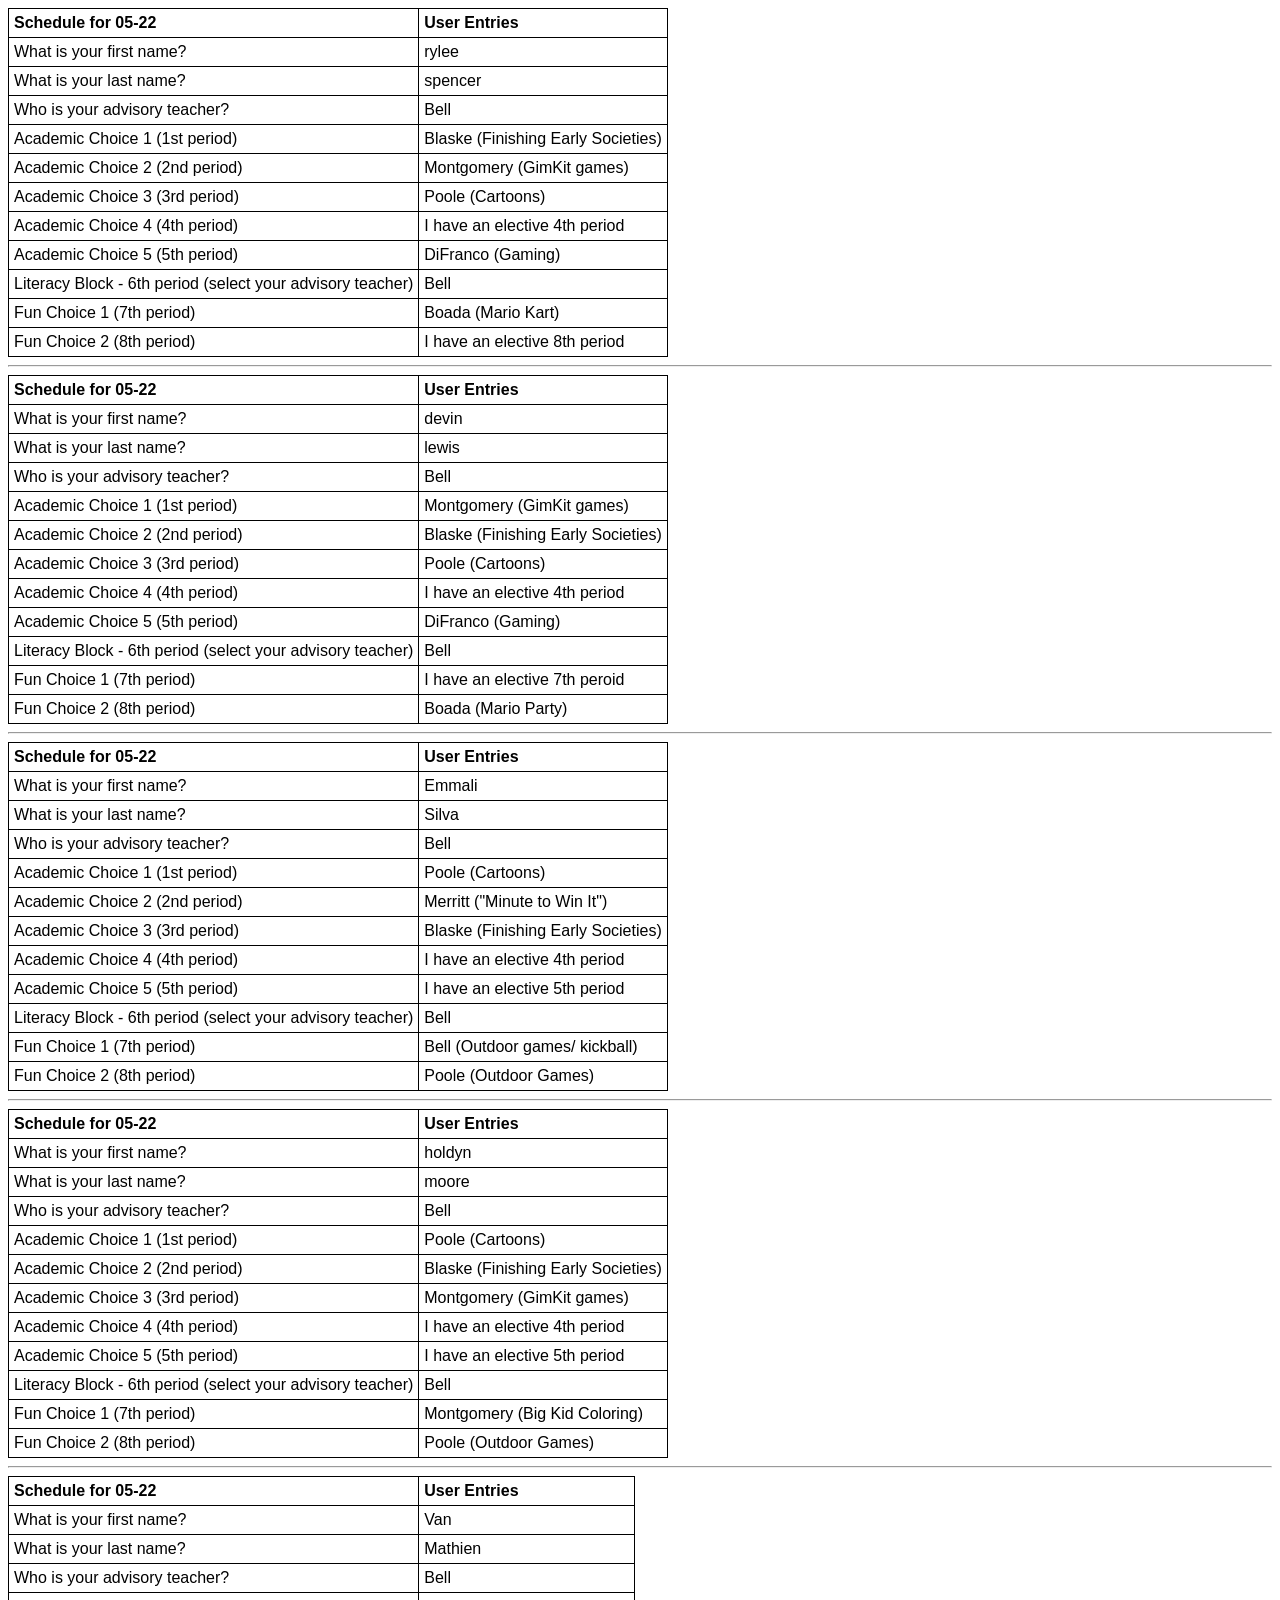
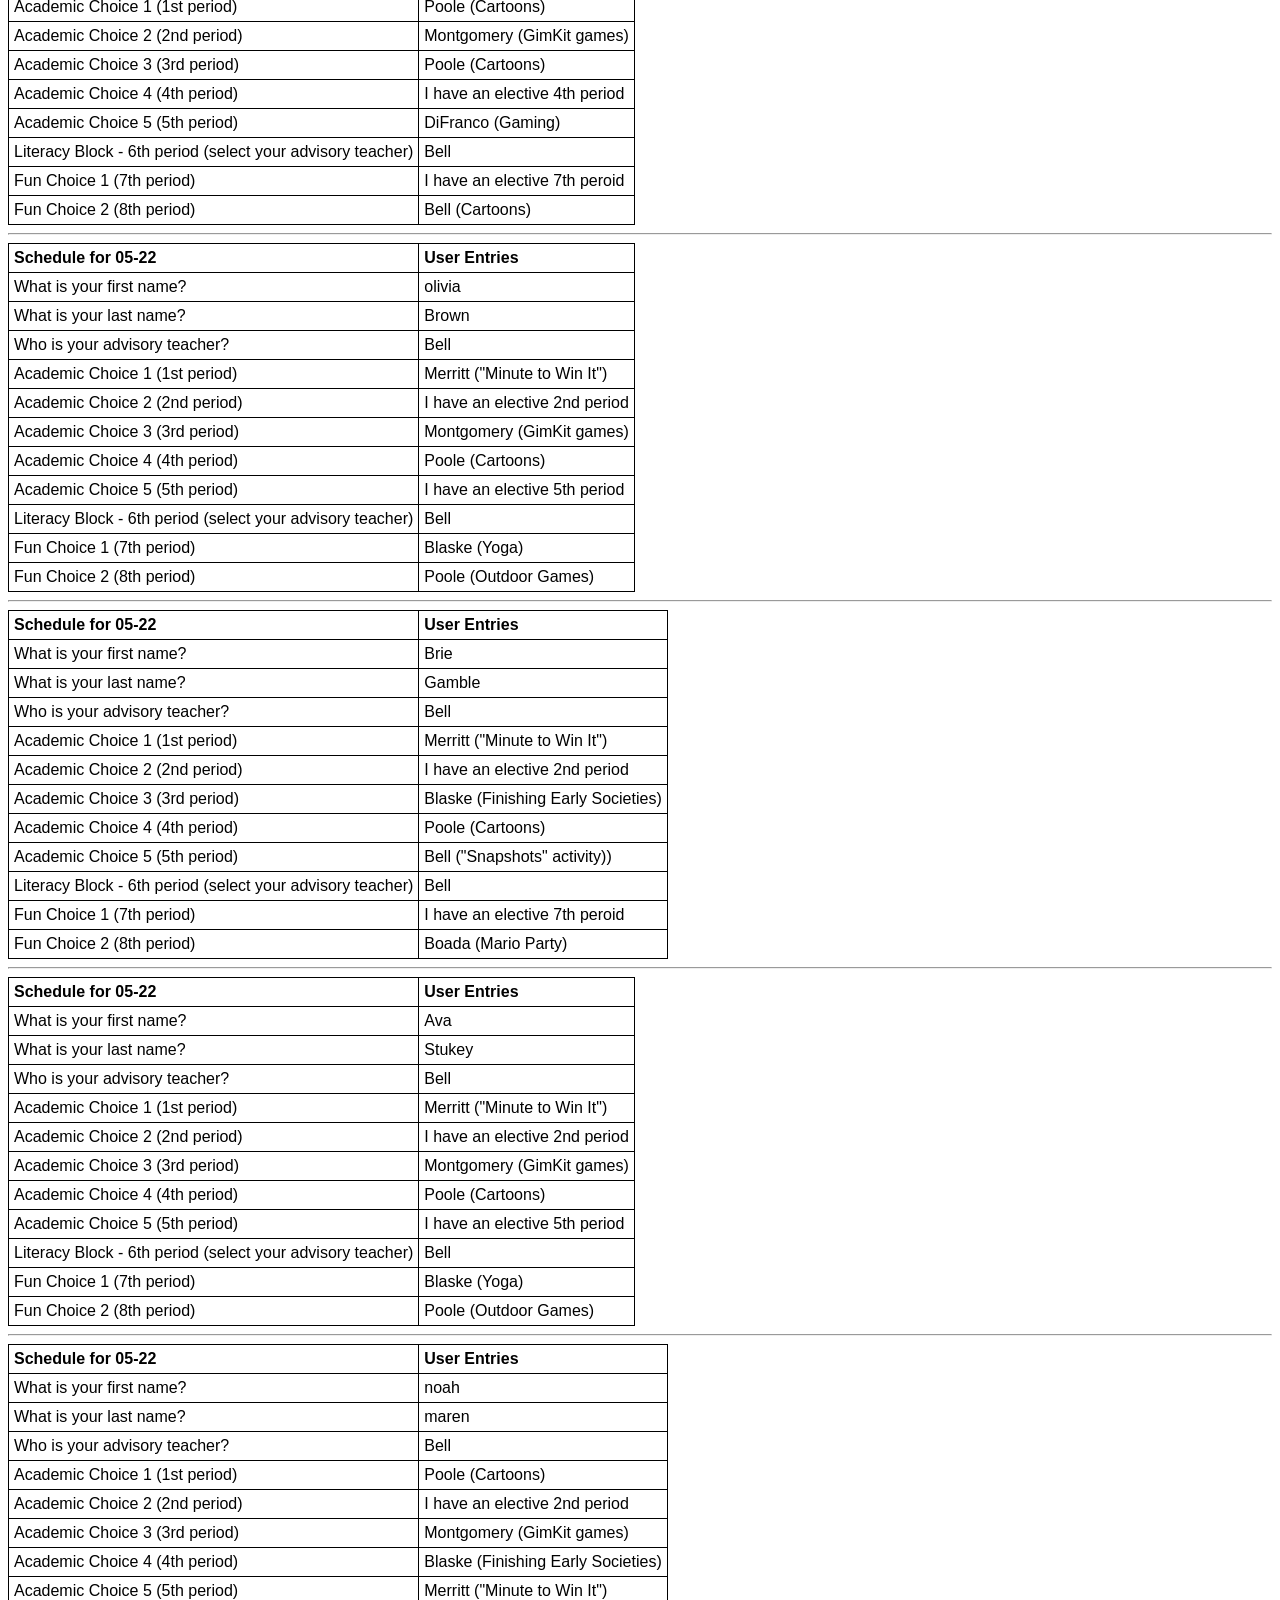
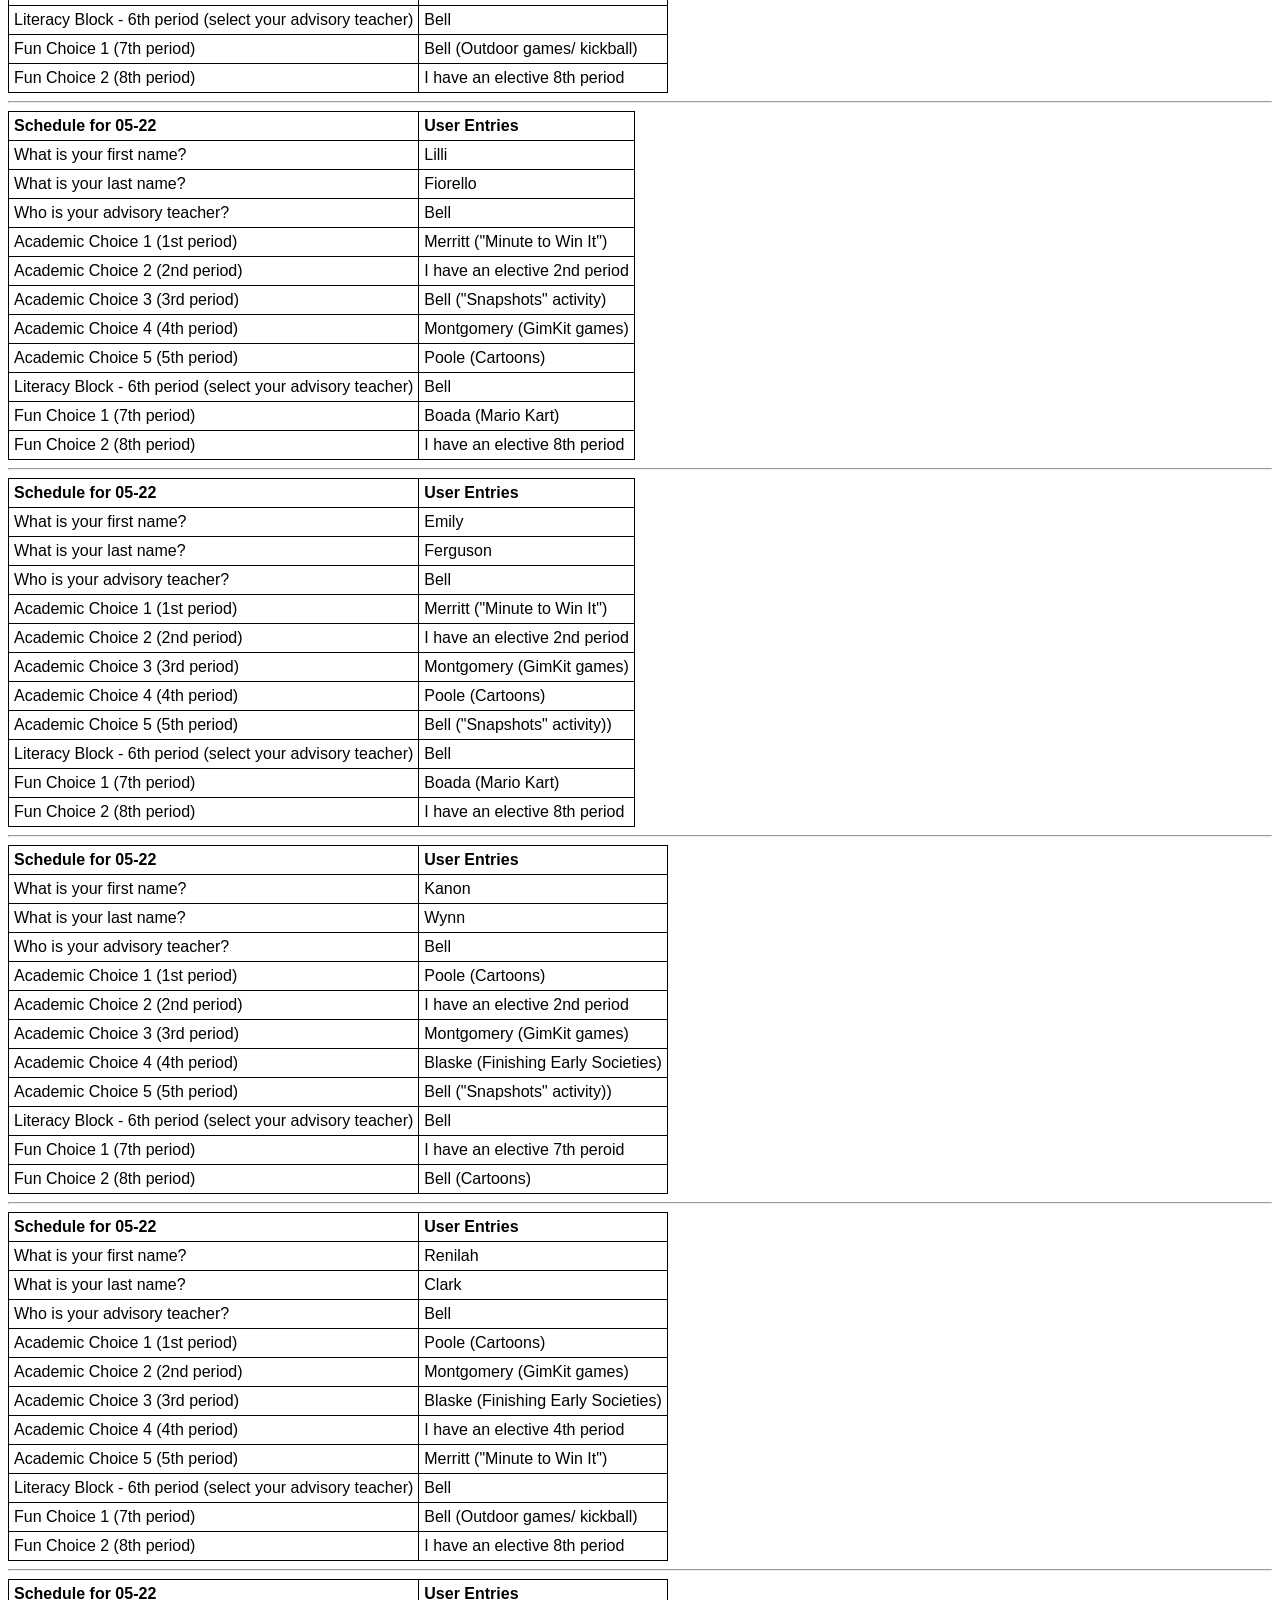
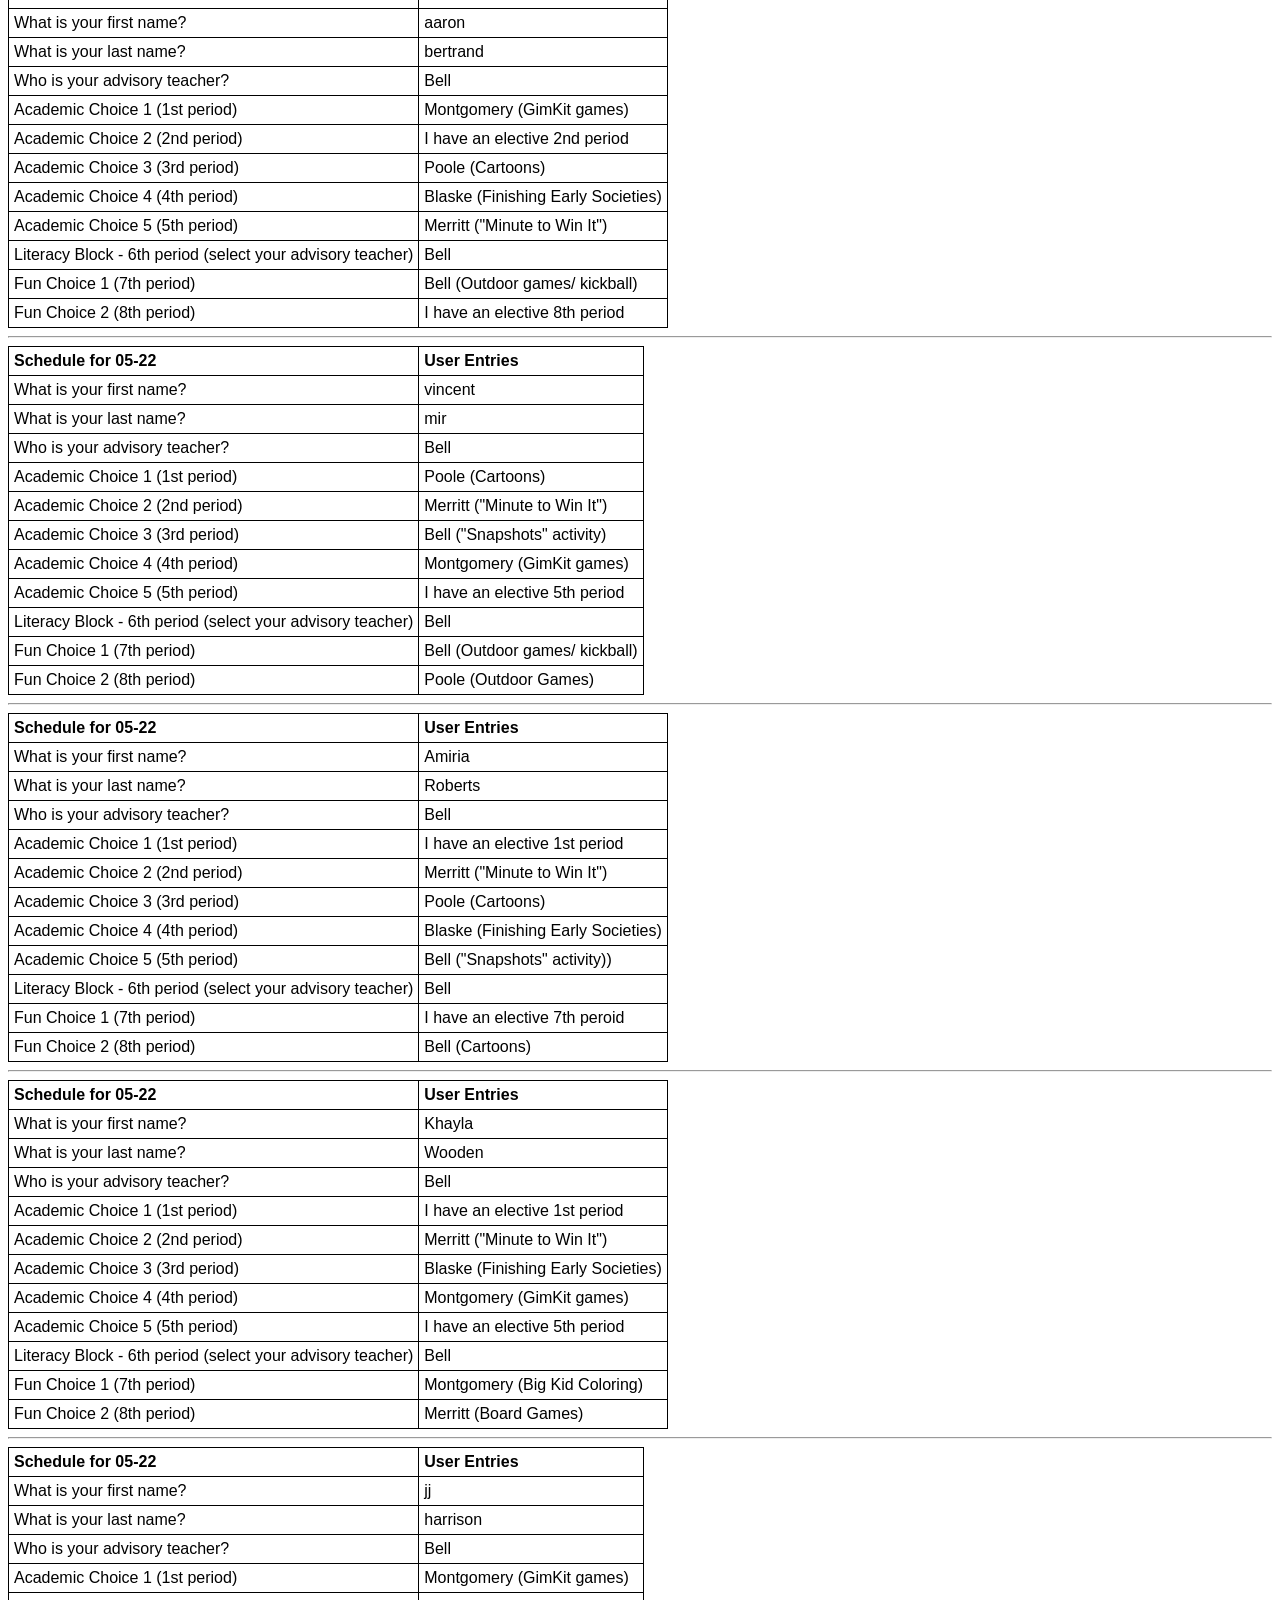
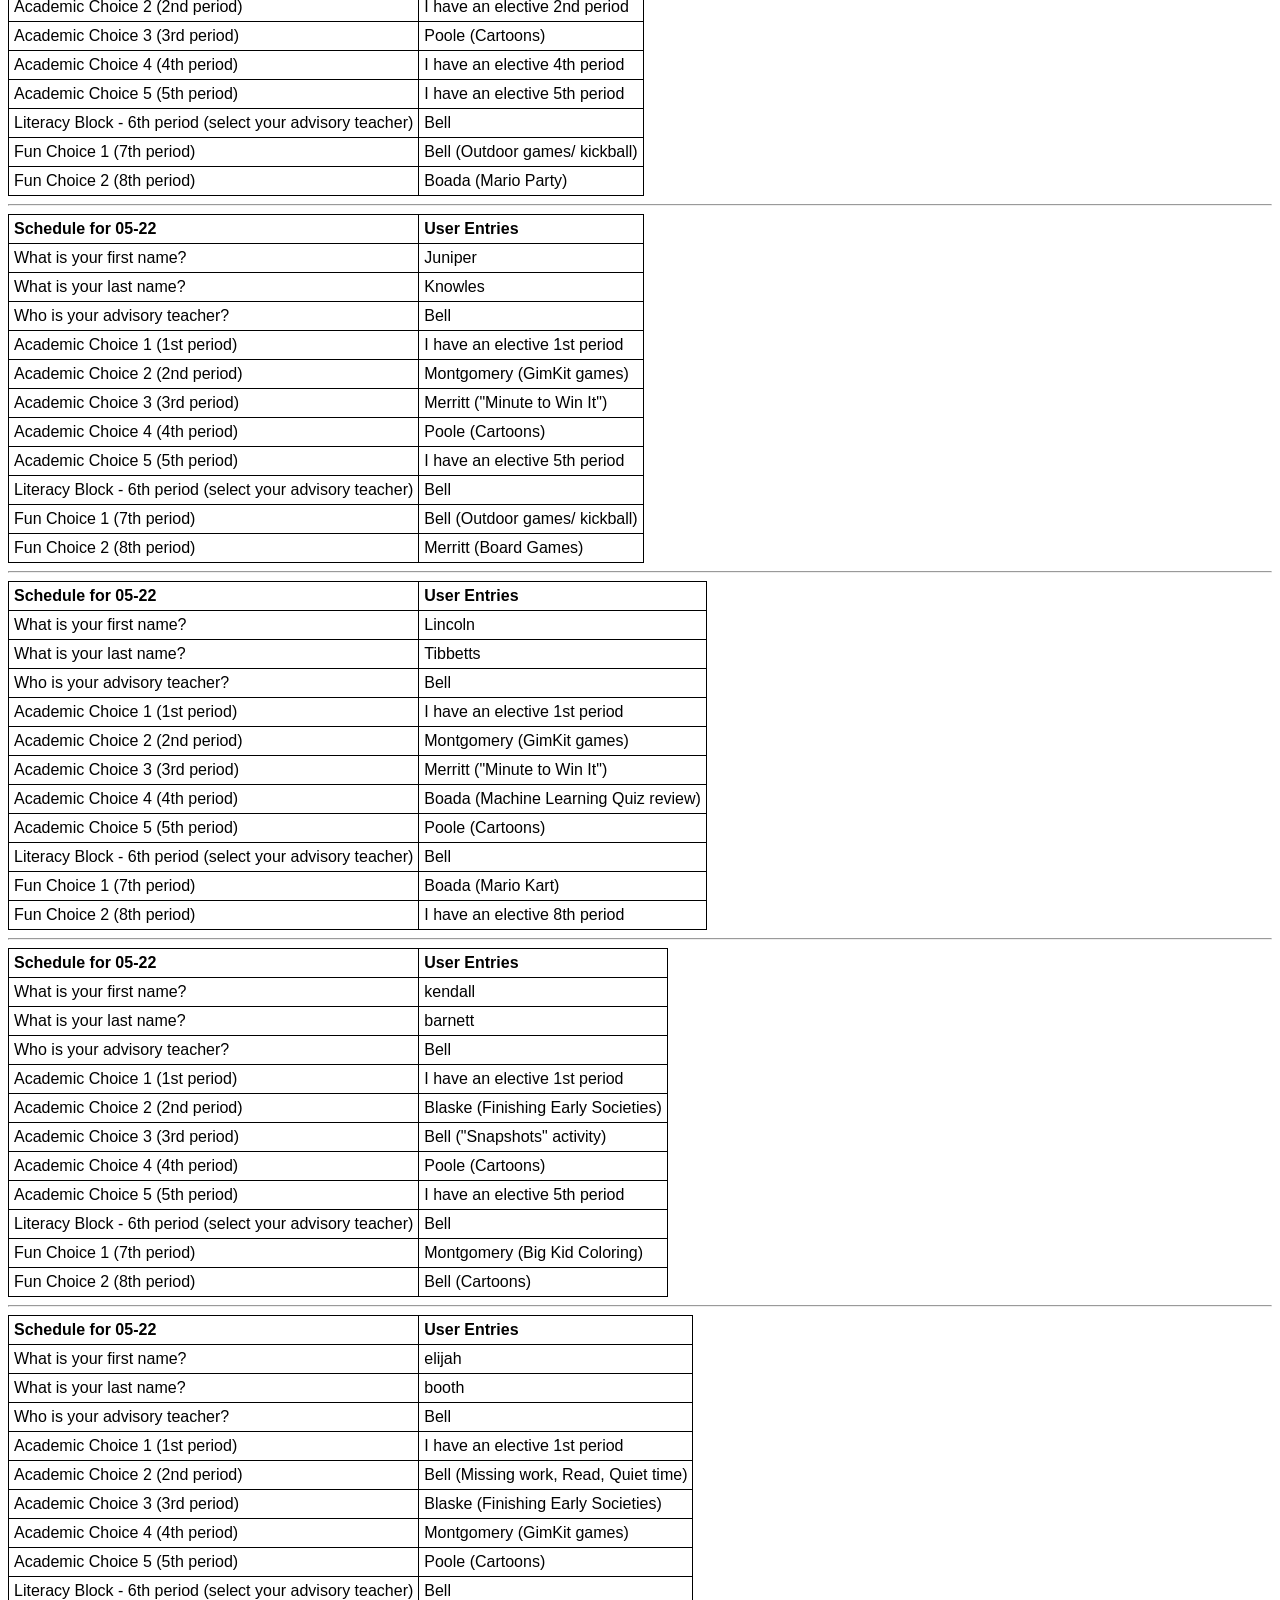
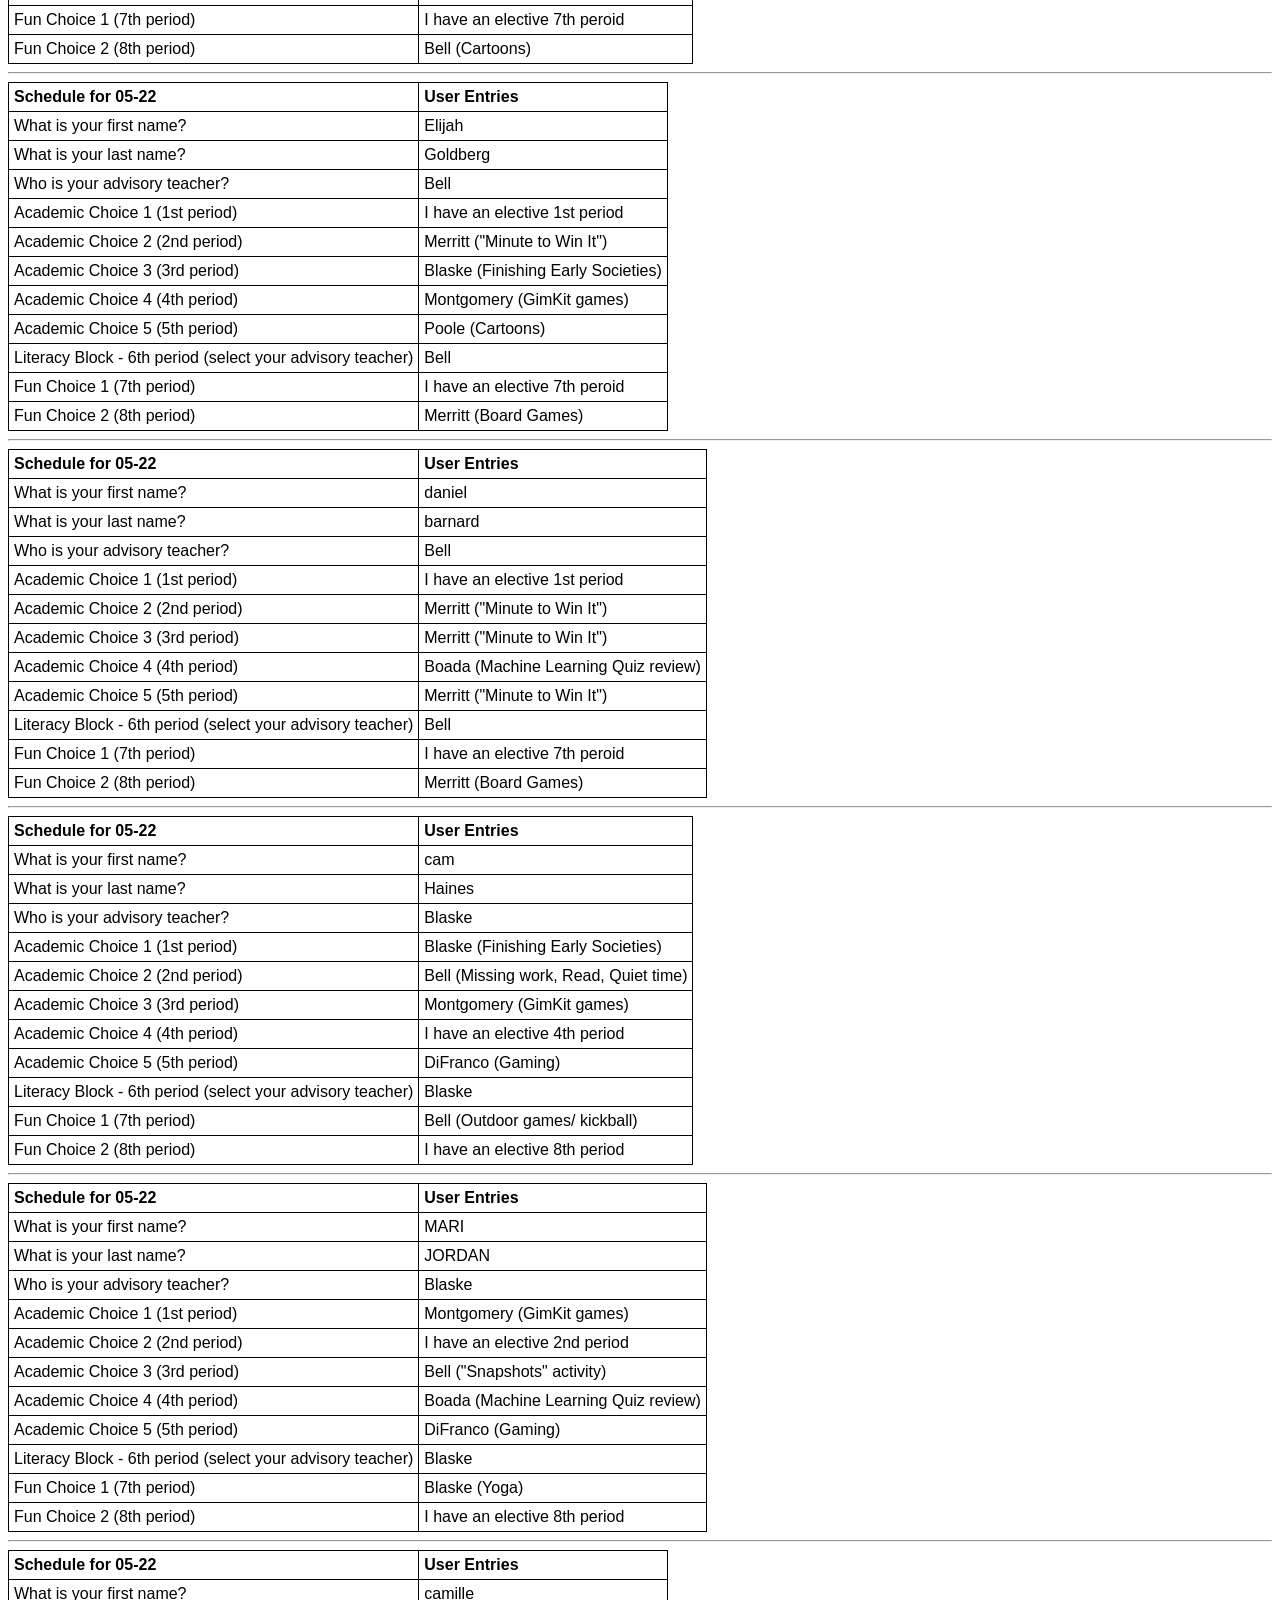
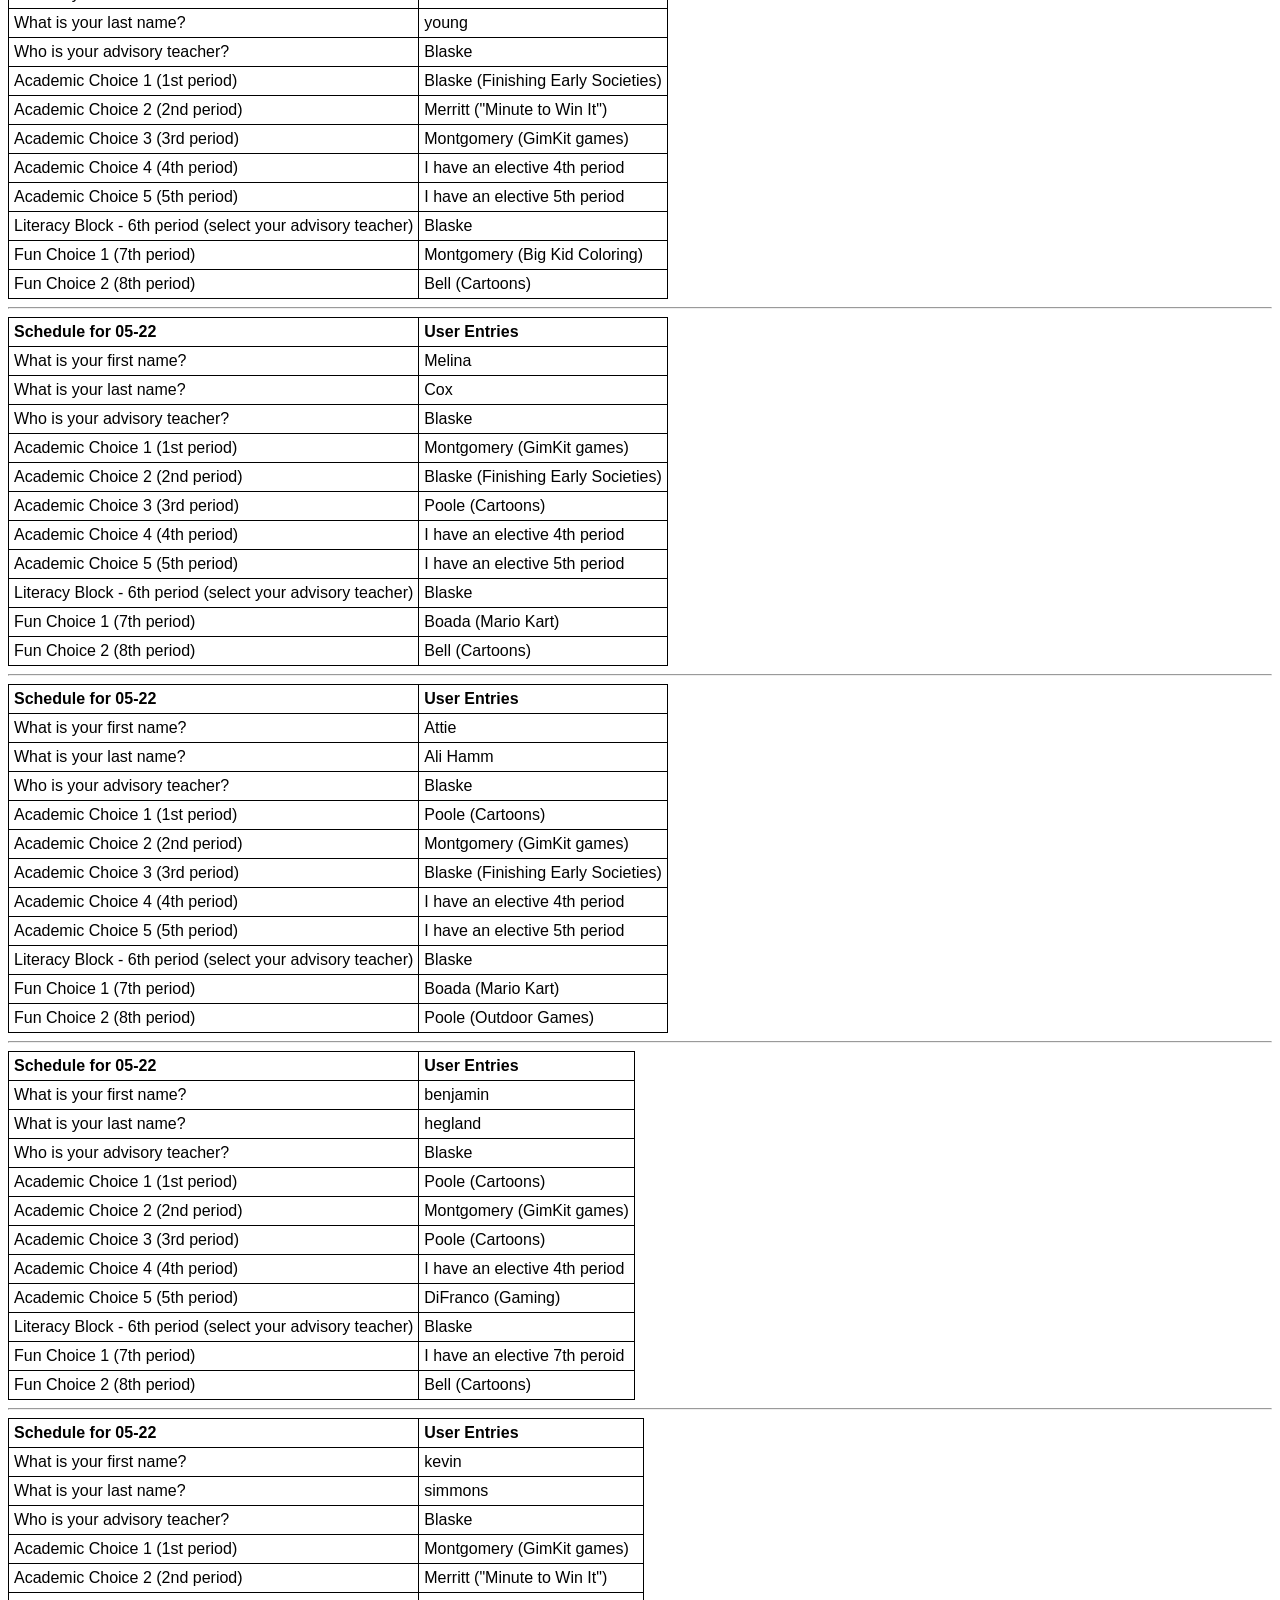
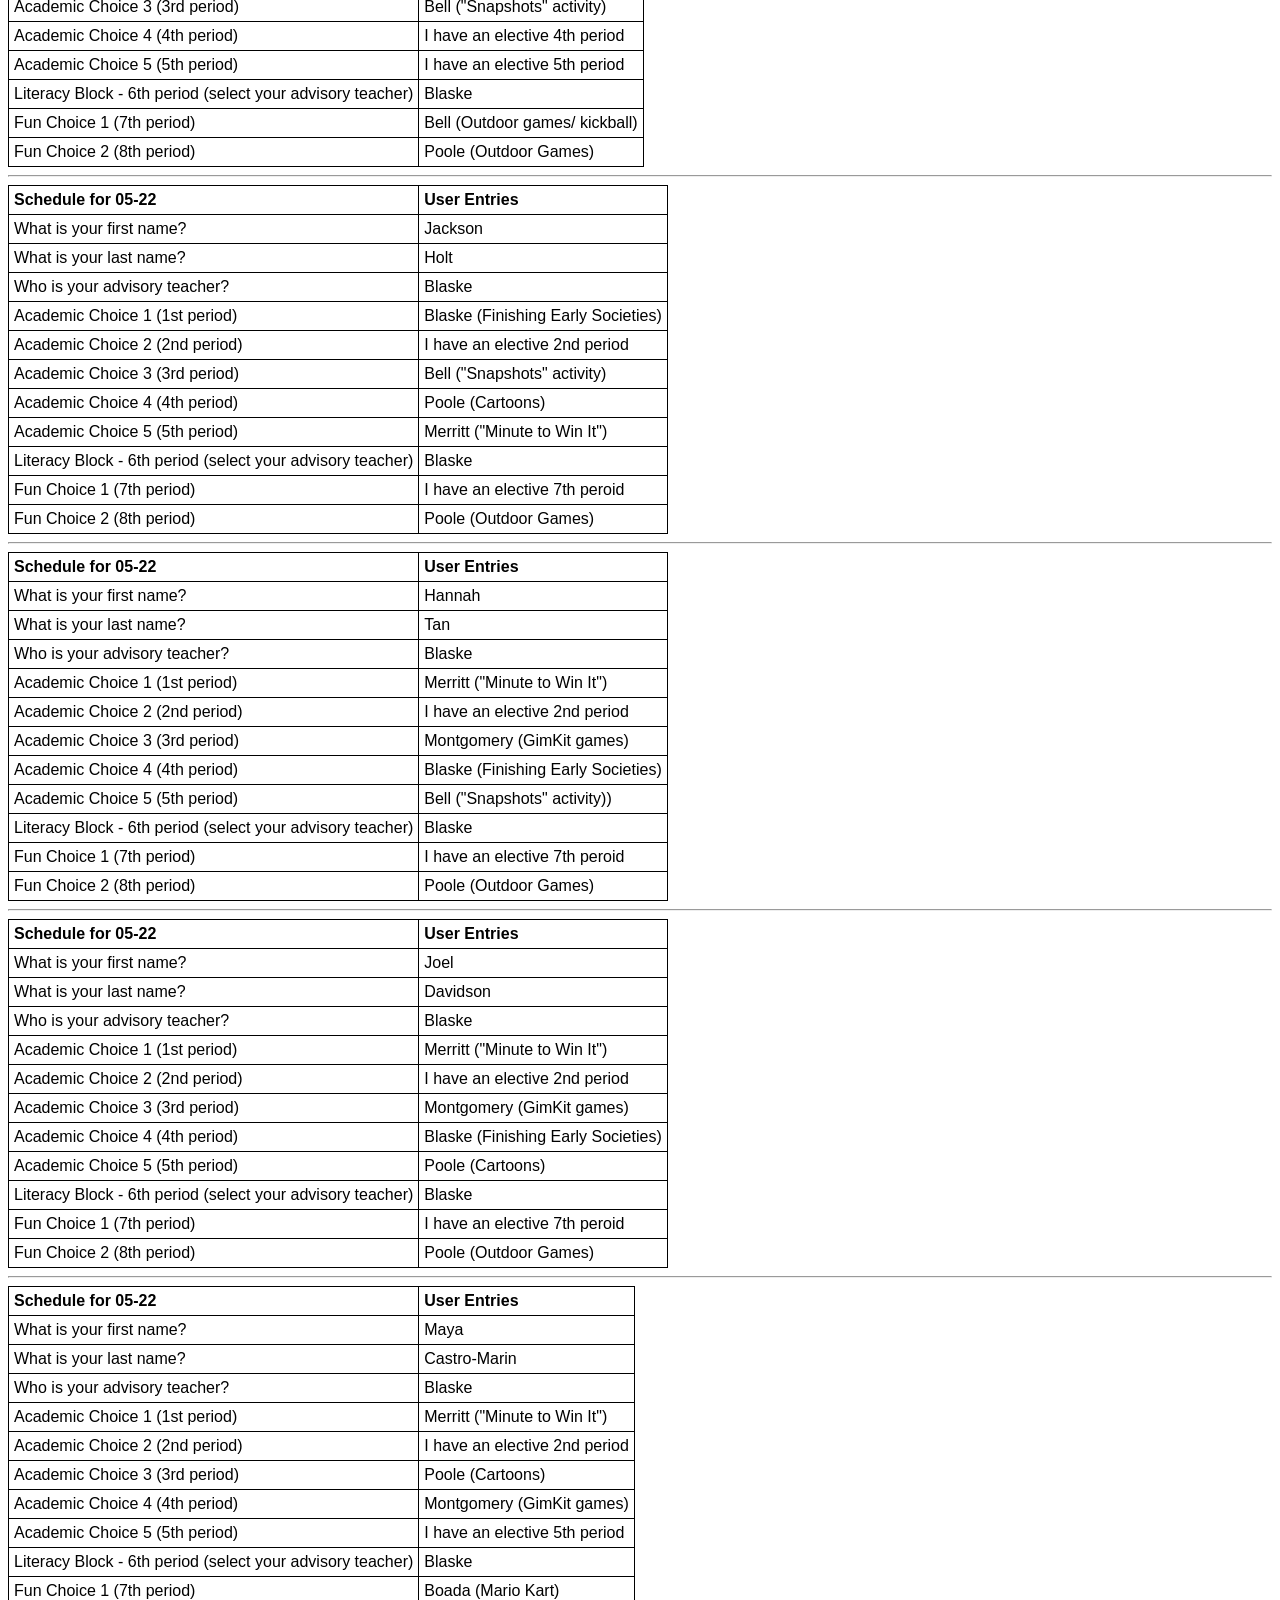
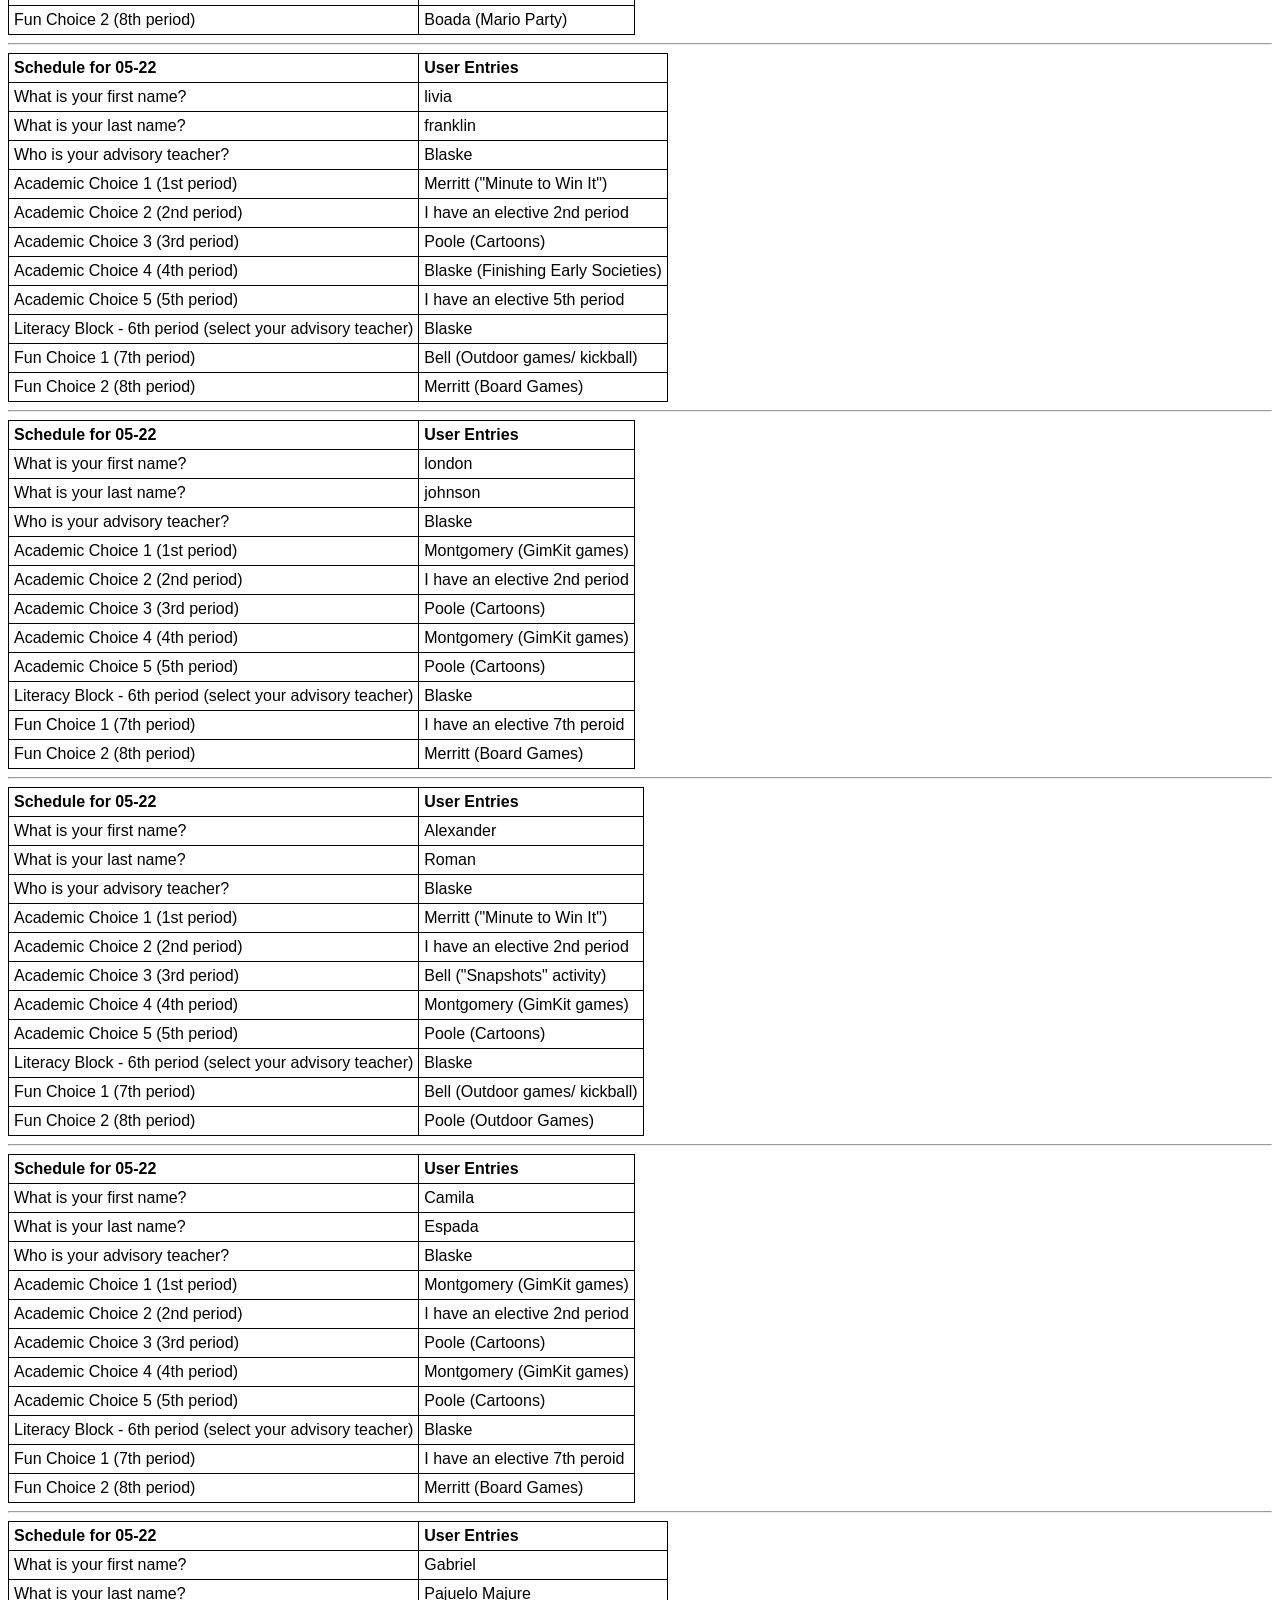
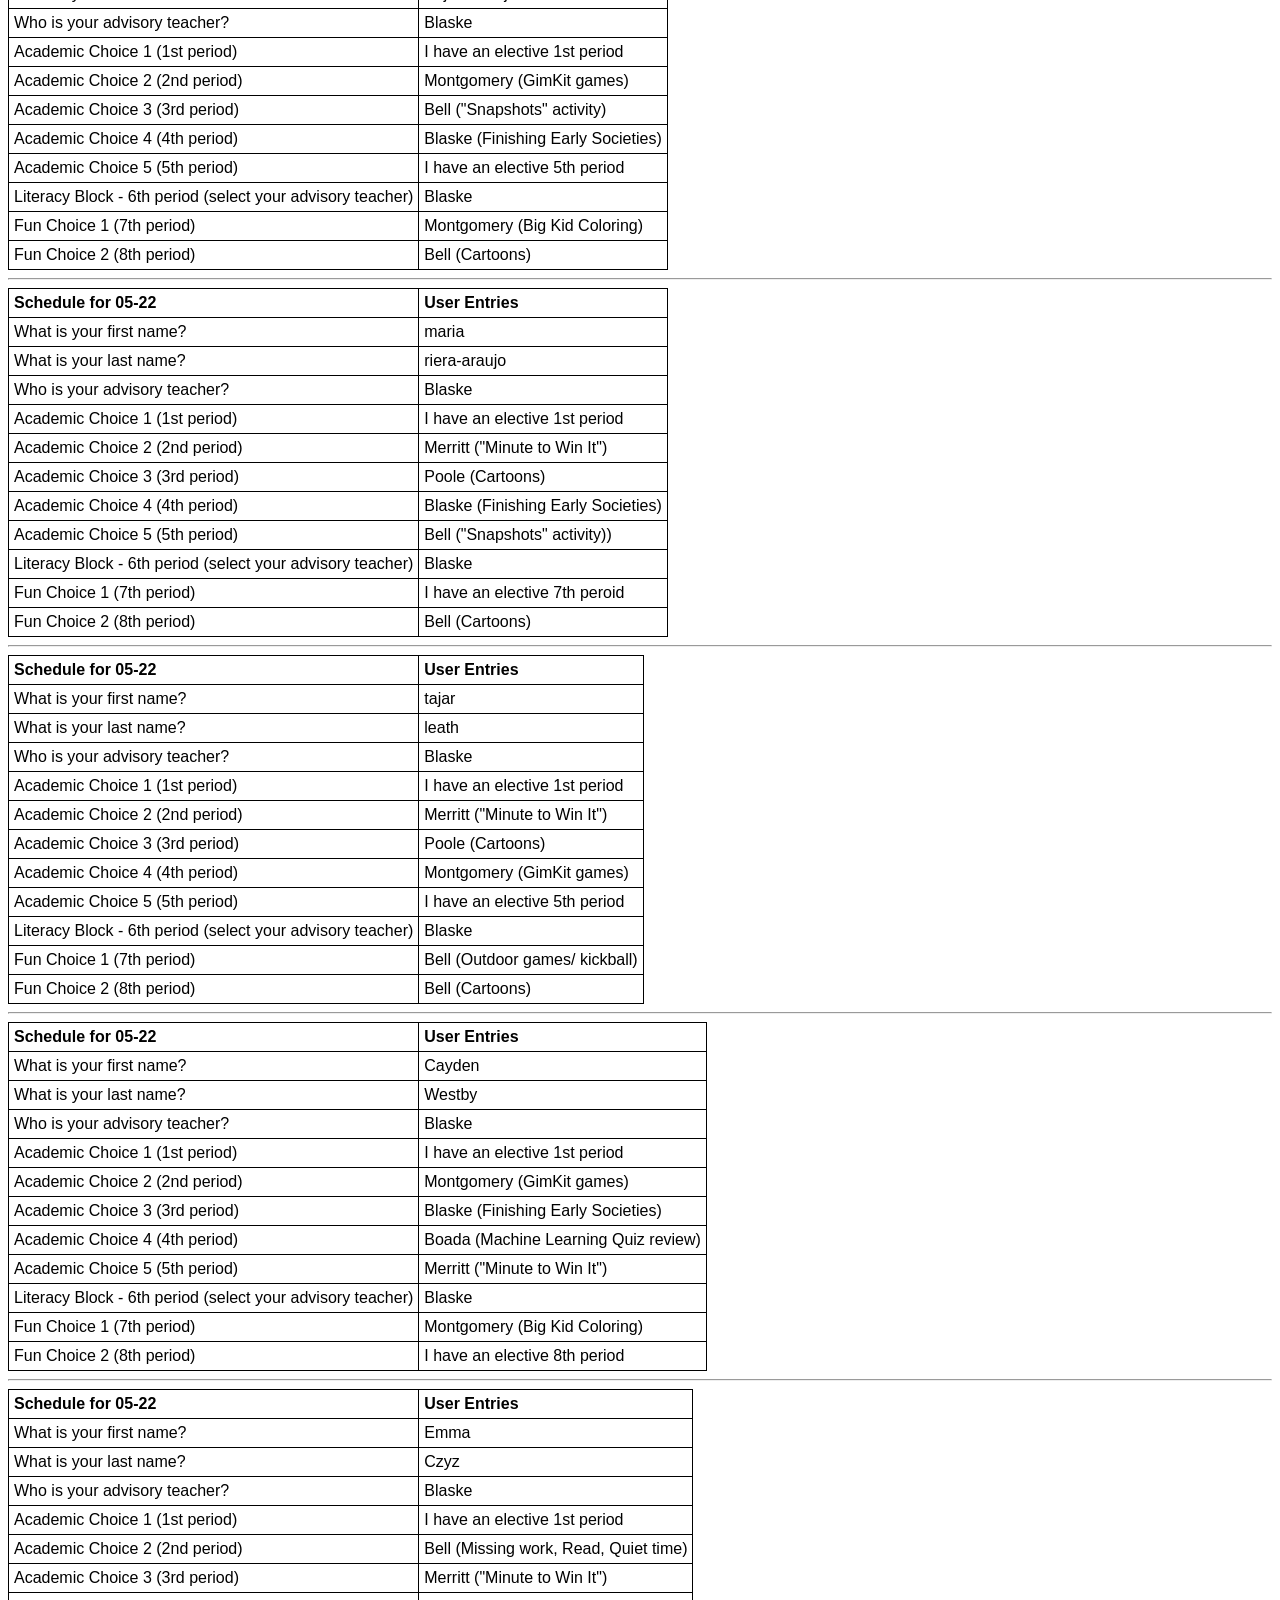
==== commit c23ffa60: "5-22 Update" ====
--- a/winWed.html
+++ b/winWed.html
@@ -19,7 +19,502 @@
 
   <table>
     <tr>
-      <th>Schedule for 05-15</th>
+      <th>Schedule for 05-22</th>
+      <th>User Entries</th>
+    </tr>
+    <tr>
+      <td>What is your first name?</td>
+      <td>rylee</td>
+    </tr>
+    <tr>
+      <td>What is your last name?</td>
+      <td>spencer</td>
+    </tr>
+    <tr>
+      <td>Who is your advisory teacher?</td>
+      <td>Bell</td>
+    </tr>
+    <tr>
+      <td>Academic Choice 1 (1st period)</td>
+      <td>Blaske (Finishing Early Societies)</td>
+    </tr>
+    <tr>
+      <td>Academic Choice 2 (2nd period)</td>
+      <td>Montgomery (GimKit games)</td>
+    </tr>
+    <tr>
+      <td>Academic Choice 3 (3rd period)</td>
+      <td>Poole (Cartoons)</td>
+    </tr>
+    <tr>
+      <td>Academic Choice 4 (4th period)</td>
+      <td>I have an elective 4th period</td>
+    </tr>
+    <tr>
+      <td>Academic Choice 5 (5th period)</td>
+      <td>DiFranco (Gaming)</td>
+    </tr>
+    <tr>
+      <td>Literacy Block - 6th period (select your advisory teacher)</td>
+      <td>Bell</td>
+    </tr>
+    <tr>
+      <td>Fun Choice 1 (7th period)</td>
+      <td>Boada (Mario Kart)</td>
+    </tr>
+    <tr>
+      <td>Fun Choice 2 (8th period)</td>
+      <td>I have an elective 8th period</td>
+    </tr>
+  </table>
+
+
+<hr>
+
+
+  <table>
+    <tr>
+      <th>Schedule for 05-22</th>
+      <th>User Entries</th>
+    </tr>
+    <tr>
+      <td>What is your first name?</td>
+      <td>devin</td>
+    </tr>
+    <tr>
+      <td>What is your last name?</td>
+      <td>lewis</td>
+    </tr>
+    <tr>
+      <td>Who is your advisory teacher?</td>
+      <td>Bell</td>
+    </tr>
+    <tr>
+      <td>Academic Choice 1 (1st period)</td>
+      <td>Montgomery (GimKit games)</td>
+    </tr>
+    <tr>
+      <td>Academic Choice 2 (2nd period)</td>
+      <td>Blaske (Finishing Early Societies)</td>
+    </tr>
+    <tr>
+      <td>Academic Choice 3 (3rd period)</td>
+      <td>Poole (Cartoons)</td>
+    </tr>
+    <tr>
+      <td>Academic Choice 4 (4th period)</td>
+      <td>I have an elective 4th period</td>
+    </tr>
+    <tr>
+      <td>Academic Choice 5 (5th period)</td>
+      <td>DiFranco (Gaming)</td>
+    </tr>
+    <tr>
+      <td>Literacy Block - 6th period (select your advisory teacher)</td>
+      <td>Bell</td>
+    </tr>
+    <tr>
+      <td>Fun Choice 1 (7th period)</td>
+      <td>I have an elective 7th peroid</td>
+    </tr>
+    <tr>
+      <td>Fun Choice 2 (8th period)</td>
+      <td>Boada (Mario Party)</td>
+    </tr>
+  </table>
+
+
+<hr>
+
+
+  <table>
+    <tr>
+      <th>Schedule for 05-22</th>
+      <th>User Entries</th>
+    </tr>
+    <tr>
+      <td>What is your first name?</td>
+      <td>Emmali</td>
+    </tr>
+    <tr>
+      <td>What is your last name?</td>
+      <td>Silva</td>
+    </tr>
+    <tr>
+      <td>Who is your advisory teacher?</td>
+      <td>Bell</td>
+    </tr>
+    <tr>
+      <td>Academic Choice 1 (1st period)</td>
+      <td>Poole (Cartoons)</td>
+    </tr>
+    <tr>
+      <td>Academic Choice 2 (2nd period)</td>
+      <td>Merritt ("Minute to Win It")</td>
+    </tr>
+    <tr>
+      <td>Academic Choice 3 (3rd period)</td>
+      <td>Blaske (Finishing Early Societies)</td>
+    </tr>
+    <tr>
+      <td>Academic Choice 4 (4th period)</td>
+      <td>I have an elective 4th period</td>
+    </tr>
+    <tr>
+      <td>Academic Choice 5 (5th period)</td>
+      <td>I have an elective 5th period</td>
+    </tr>
+    <tr>
+      <td>Literacy Block - 6th period (select your advisory teacher)</td>
+      <td>Bell</td>
+    </tr>
+    <tr>
+      <td>Fun Choice 1 (7th period)</td>
+      <td>Bell (Outdoor games/ kickball)</td>
+    </tr>
+    <tr>
+      <td>Fun Choice 2 (8th period)</td>
+      <td>Poole (Outdoor Games)</td>
+    </tr>
+  </table>
+
+
+<hr>
+
+
+  <table>
+    <tr>
+      <th>Schedule for 05-22</th>
+      <th>User Entries</th>
+    </tr>
+    <tr>
+      <td>What is your first name?</td>
+      <td>holdyn</td>
+    </tr>
+    <tr>
+      <td>What is your last name?</td>
+      <td>moore</td>
+    </tr>
+    <tr>
+      <td>Who is your advisory teacher?</td>
+      <td>Bell</td>
+    </tr>
+    <tr>
+      <td>Academic Choice 1 (1st period)</td>
+      <td>Poole (Cartoons)</td>
+    </tr>
+    <tr>
+      <td>Academic Choice 2 (2nd period)</td>
+      <td>Blaske (Finishing Early Societies)</td>
+    </tr>
+    <tr>
+      <td>Academic Choice 3 (3rd period)</td>
+      <td>Montgomery (GimKit games)</td>
+    </tr>
+    <tr>
+      <td>Academic Choice 4 (4th period)</td>
+      <td>I have an elective 4th period</td>
+    </tr>
+    <tr>
+      <td>Academic Choice 5 (5th period)</td>
+      <td>I have an elective 5th period</td>
+    </tr>
+    <tr>
+      <td>Literacy Block - 6th period (select your advisory teacher)</td>
+      <td>Bell</td>
+    </tr>
+    <tr>
+      <td>Fun Choice 1 (7th period)</td>
+      <td>Montgomery (Big Kid Coloring)</td>
+    </tr>
+    <tr>
+      <td>Fun Choice 2 (8th period)</td>
+      <td>Poole (Outdoor Games)</td>
+    </tr>
+  </table>
+
+
+<hr>
+
+
+  <table>
+    <tr>
+      <th>Schedule for 05-22</th>
+      <th>User Entries</th>
+    </tr>
+    <tr>
+      <td>What is your first name?</td>
+      <td>Van</td>
+    </tr>
+    <tr>
+      <td>What is your last name?</td>
+      <td>Mathien</td>
+    </tr>
+    <tr>
+      <td>Who is your advisory teacher?</td>
+      <td>Bell</td>
+    </tr>
+    <tr>
+      <td>Academic Choice 1 (1st period)</td>
+      <td>Poole (Cartoons)</td>
+    </tr>
+    <tr>
+      <td>Academic Choice 2 (2nd period)</td>
+      <td>Montgomery (GimKit games)</td>
+    </tr>
+    <tr>
+      <td>Academic Choice 3 (3rd period)</td>
+      <td>Poole (Cartoons)</td>
+    </tr>
+    <tr>
+      <td>Academic Choice 4 (4th period)</td>
+      <td>I have an elective 4th period</td>
+    </tr>
+    <tr>
+      <td>Academic Choice 5 (5th period)</td>
+      <td>DiFranco (Gaming)</td>
+    </tr>
+    <tr>
+      <td>Literacy Block - 6th period (select your advisory teacher)</td>
+      <td>Bell</td>
+    </tr>
+    <tr>
+      <td>Fun Choice 1 (7th period)</td>
+      <td>I have an elective 7th peroid</td>
+    </tr>
+    <tr>
+      <td>Fun Choice 2 (8th period)</td>
+      <td>Bell (Cartoons)</td>
+    </tr>
+  </table>
+
+
+<hr>
+
+
+  <table>
+    <tr>
+      <th>Schedule for 05-22</th>
+      <th>User Entries</th>
+    </tr>
+    <tr>
+      <td>What is your first name?</td>
+      <td>olivia</td>
+    </tr>
+    <tr>
+      <td>What is your last name?</td>
+      <td>Brown</td>
+    </tr>
+    <tr>
+      <td>Who is your advisory teacher?</td>
+      <td>Bell</td>
+    </tr>
+    <tr>
+      <td>Academic Choice 1 (1st period)</td>
+      <td>Merritt ("Minute to Win It")</td>
+    </tr>
+    <tr>
+      <td>Academic Choice 2 (2nd period)</td>
+      <td>I have an elective 2nd period</td>
+    </tr>
+    <tr>
+      <td>Academic Choice 3 (3rd period)</td>
+      <td>Montgomery (GimKit games)</td>
+    </tr>
+    <tr>
+      <td>Academic Choice 4 (4th period)</td>
+      <td>Poole (Cartoons)</td>
+    </tr>
+    <tr>
+      <td>Academic Choice 5 (5th period)</td>
+      <td>I have an elective 5th period</td>
+    </tr>
+    <tr>
+      <td>Literacy Block - 6th period (select your advisory teacher)</td>
+      <td>Bell</td>
+    </tr>
+    <tr>
+      <td>Fun Choice 1 (7th period)</td>
+      <td>Blaske (Yoga)</td>
+    </tr>
+    <tr>
+      <td>Fun Choice 2 (8th period)</td>
+      <td>Poole (Outdoor Games)</td>
+    </tr>
+  </table>
+
+
+<hr>
+
+
+  <table>
+    <tr>
+      <th>Schedule for 05-22</th>
+      <th>User Entries</th>
+    </tr>
+    <tr>
+      <td>What is your first name?</td>
+      <td>Brie</td>
+    </tr>
+    <tr>
+      <td>What is your last name?</td>
+      <td>Gamble</td>
+    </tr>
+    <tr>
+      <td>Who is your advisory teacher?</td>
+      <td>Bell</td>
+    </tr>
+    <tr>
+      <td>Academic Choice 1 (1st period)</td>
+      <td>Merritt ("Minute to Win It")</td>
+    </tr>
+    <tr>
+      <td>Academic Choice 2 (2nd period)</td>
+      <td>I have an elective 2nd period</td>
+    </tr>
+    <tr>
+      <td>Academic Choice 3 (3rd period)</td>
+      <td>Blaske (Finishing Early Societies)</td>
+    </tr>
+    <tr>
+      <td>Academic Choice 4 (4th period)</td>
+      <td>Poole (Cartoons)</td>
+    </tr>
+    <tr>
+      <td>Academic Choice 5 (5th period)</td>
+      <td>Bell ("Snapshots" activity))</td>
+    </tr>
+    <tr>
+      <td>Literacy Block - 6th period (select your advisory teacher)</td>
+      <td>Bell</td>
+    </tr>
+    <tr>
+      <td>Fun Choice 1 (7th period)</td>
+      <td>I have an elective 7th peroid</td>
+    </tr>
+    <tr>
+      <td>Fun Choice 2 (8th period)</td>
+      <td>Boada (Mario Party)</td>
+    </tr>
+  </table>
+
+
+<hr>
+
+
+  <table>
+    <tr>
+      <th>Schedule for 05-22</th>
+      <th>User Entries</th>
+    </tr>
+    <tr>
+      <td>What is your first name?</td>
+      <td>Ava</td>
+    </tr>
+    <tr>
+      <td>What is your last name?</td>
+      <td>Stukey</td>
+    </tr>
+    <tr>
+      <td>Who is your advisory teacher?</td>
+      <td>Bell</td>
+    </tr>
+    <tr>
+      <td>Academic Choice 1 (1st period)</td>
+      <td>Merritt ("Minute to Win It")</td>
+    </tr>
+    <tr>
+      <td>Academic Choice 2 (2nd period)</td>
+      <td>I have an elective 2nd period</td>
+    </tr>
+    <tr>
+      <td>Academic Choice 3 (3rd period)</td>
+      <td>Montgomery (GimKit games)</td>
+    </tr>
+    <tr>
+      <td>Academic Choice 4 (4th period)</td>
+      <td>Poole (Cartoons)</td>
+    </tr>
+    <tr>
+      <td>Academic Choice 5 (5th period)</td>
+      <td>I have an elective 5th period</td>
+    </tr>
+    <tr>
+      <td>Literacy Block - 6th period (select your advisory teacher)</td>
+      <td>Bell</td>
+    </tr>
+    <tr>
+      <td>Fun Choice 1 (7th period)</td>
+      <td>Blaske (Yoga)</td>
+    </tr>
+    <tr>
+      <td>Fun Choice 2 (8th period)</td>
+      <td>Poole (Outdoor Games)</td>
+    </tr>
+  </table>
+
+
+<hr>
+
+
+  <table>
+    <tr>
+      <th>Schedule for 05-22</th>
+      <th>User Entries</th>
+    </tr>
+    <tr>
+      <td>What is your first name?</td>
+      <td>noah</td>
+    </tr>
+    <tr>
+      <td>What is your last name?</td>
+      <td>maren</td>
+    </tr>
+    <tr>
+      <td>Who is your advisory teacher?</td>
+      <td>Bell</td>
+    </tr>
+    <tr>
+      <td>Academic Choice 1 (1st period)</td>
+      <td>Poole (Cartoons)</td>
+    </tr>
+    <tr>
+      <td>Academic Choice 2 (2nd period)</td>
+      <td>I have an elective 2nd period</td>
+    </tr>
+    <tr>
+      <td>Academic Choice 3 (3rd period)</td>
+      <td>Montgomery (GimKit games)</td>
+    </tr>
+    <tr>
+      <td>Academic Choice 4 (4th period)</td>
+      <td>Blaske (Finishing Early Societies)</td>
+    </tr>
+    <tr>
+      <td>Academic Choice 5 (5th period)</td>
+      <td>Merritt ("Minute to Win It")</td>
+    </tr>
+    <tr>
+      <td>Literacy Block - 6th period (select your advisory teacher)</td>
+      <td>Bell</td>
+    </tr>
+    <tr>
+      <td>Fun Choice 1 (7th period)</td>
+      <td>Bell (Outdoor games/ kickball)</td>
+    </tr>
+    <tr>
+      <td>Fun Choice 2 (8th period)</td>
+      <td>I have an elective 8th period</td>
+    </tr>
+  </table>
+
+
+<hr>
+
+
+  <table>
+    <tr>
+      <th>Schedule for 05-22</th>
       <th>User Entries</th>
     </tr>
     <tr>
@@ -36,7 +531,7 @@
     </tr>
     <tr>
       <td>Academic Choice 1 (1st period)</td>
-      <td>Bell (Guest Speaker- Mr. Bell)</td>
+      <td>Merritt ("Minute to Win It")</td>
     </tr>
     <tr>
       <td>Academic Choice 2 (2nd period)</td>
@@ -44,15 +539,15 @@
     </tr>
     <tr>
       <td>Academic Choice 3 (3rd period)</td>
-      <td>Blaske (CNN10 and Civil Rights Ted ED/ make up work)</td>
-    </tr>
-    <tr>
-      <td>Academic Choice 4 (4th period)</td>
-      <td>Montgomery (Academic Project Workday)</td>
-    </tr>
-    <tr>
-      <td>Academic Choice 5 (5th period)</td>
-      <td>DiFranco (Computer Science workshop)</td>
+      <td>Bell ("Snapshots" activity)</td>
+    </tr>
+    <tr>
+      <td>Academic Choice 4 (4th period)</td>
+      <td>Montgomery (GimKit games)</td>
+    </tr>
+    <tr>
+      <td>Academic Choice 5 (5th period)</td>
+      <td>Poole (Cartoons)</td>
     </tr>
     <tr>
       <td>Literacy Block - 6th period (select your advisory teacher)</td>
@@ -60,7 +555,7 @@
     </tr>
     <tr>
       <td>Fun Choice 1 (7th period)</td>
-      <td>Blaske (Coffee Filter Flowers)</td>
+      <td>Boada (Mario Kart)</td>
     </tr>
     <tr>
       <td>Fun Choice 2 (8th period)</td>
@@ -74,16 +569,16 @@
 
   <table>
     <tr>
-      <th>Schedule for 05-15</th>
-      <th>User Entries</th>
-    </tr>
-    <tr>
-      <td>What is your first name?</td>
-      <td>Brie</td>
-    </tr>
-    <tr>
-      <td>What is your last name?</td>
-      <td>Gamble</td>
+      <th>Schedule for 05-22</th>
+      <th>User Entries</th>
+    </tr>
+    <tr>
+      <td>What is your first name?</td>
+      <td>Emily</td>
+    </tr>
+    <tr>
+      <td>What is your last name?</td>
+      <td>Ferguson</td>
     </tr>
     <tr>
       <td>Who is your advisory teacher?</td>
@@ -91,7 +586,7 @@
     </tr>
     <tr>
       <td>Academic Choice 1 (1st period)</td>
-      <td>Blaske (CNN10 and Civil Rights Ted ED/ make up work)</td>
+      <td>Merritt ("Minute to Win It")</td>
     </tr>
     <tr>
       <td>Academic Choice 2 (2nd period)</td>
@@ -99,15 +594,15 @@
     </tr>
     <tr>
       <td>Academic Choice 3 (3rd period)</td>
-      <td>Boada (AI Innovation Research)</td>
-    </tr>
-    <tr>
-      <td>Academic Choice 4 (4th period)</td>
-      <td>Montgomery (Academic Project Workday)</td>
-    </tr>
-    <tr>
-      <td>Academic Choice 5 (5th period)</td>
-      <td>DiFranco (Computer Science workshop)</td>
+      <td>Montgomery (GimKit games)</td>
+    </tr>
+    <tr>
+      <td>Academic Choice 4 (4th period)</td>
+      <td>Poole (Cartoons)</td>
+    </tr>
+    <tr>
+      <td>Academic Choice 5 (5th period)</td>
+      <td>Bell ("Snapshots" activity))</td>
     </tr>
     <tr>
       <td>Literacy Block - 6th period (select your advisory teacher)</td>
@@ -115,10 +610,395 @@
     </tr>
     <tr>
       <td>Fun Choice 1 (7th period)</td>
+      <td>Boada (Mario Kart)</td>
+    </tr>
+    <tr>
+      <td>Fun Choice 2 (8th period)</td>
+      <td>I have an elective 8th period</td>
+    </tr>
+  </table>
+
+
+<hr>
+
+
+  <table>
+    <tr>
+      <th>Schedule for 05-22</th>
+      <th>User Entries</th>
+    </tr>
+    <tr>
+      <td>What is your first name?</td>
+      <td>Kanon</td>
+    </tr>
+    <tr>
+      <td>What is your last name?</td>
+      <td>Wynn</td>
+    </tr>
+    <tr>
+      <td>Who is your advisory teacher?</td>
+      <td>Bell</td>
+    </tr>
+    <tr>
+      <td>Academic Choice 1 (1st period)</td>
+      <td>Poole (Cartoons)</td>
+    </tr>
+    <tr>
+      <td>Academic Choice 2 (2nd period)</td>
+      <td>I have an elective 2nd period</td>
+    </tr>
+    <tr>
+      <td>Academic Choice 3 (3rd period)</td>
+      <td>Montgomery (GimKit games)</td>
+    </tr>
+    <tr>
+      <td>Academic Choice 4 (4th period)</td>
+      <td>Blaske (Finishing Early Societies)</td>
+    </tr>
+    <tr>
+      <td>Academic Choice 5 (5th period)</td>
+      <td>Bell ("Snapshots" activity))</td>
+    </tr>
+    <tr>
+      <td>Literacy Block - 6th period (select your advisory teacher)</td>
+      <td>Bell</td>
+    </tr>
+    <tr>
+      <td>Fun Choice 1 (7th period)</td>
       <td>I have an elective 7th peroid</td>
     </tr>
     <tr>
       <td>Fun Choice 2 (8th period)</td>
+      <td>Bell (Cartoons)</td>
+    </tr>
+  </table>
+
+
+<hr>
+
+
+  <table>
+    <tr>
+      <th>Schedule for 05-22</th>
+      <th>User Entries</th>
+    </tr>
+    <tr>
+      <td>What is your first name?</td>
+      <td>Renilah</td>
+    </tr>
+    <tr>
+      <td>What is your last name?</td>
+      <td>Clark</td>
+    </tr>
+    <tr>
+      <td>Who is your advisory teacher?</td>
+      <td>Bell</td>
+    </tr>
+    <tr>
+      <td>Academic Choice 1 (1st period)</td>
+      <td>Poole (Cartoons)</td>
+    </tr>
+    <tr>
+      <td>Academic Choice 2 (2nd period)</td>
+      <td>Montgomery (GimKit games)</td>
+    </tr>
+    <tr>
+      <td>Academic Choice 3 (3rd period)</td>
+      <td>Blaske (Finishing Early Societies)</td>
+    </tr>
+    <tr>
+      <td>Academic Choice 4 (4th period)</td>
+      <td>I have an elective 4th period</td>
+    </tr>
+    <tr>
+      <td>Academic Choice 5 (5th period)</td>
+      <td>Merritt ("Minute to Win It")</td>
+    </tr>
+    <tr>
+      <td>Literacy Block - 6th period (select your advisory teacher)</td>
+      <td>Bell</td>
+    </tr>
+    <tr>
+      <td>Fun Choice 1 (7th period)</td>
+      <td>Bell (Outdoor games/ kickball)</td>
+    </tr>
+    <tr>
+      <td>Fun Choice 2 (8th period)</td>
+      <td>I have an elective 8th period</td>
+    </tr>
+  </table>
+
+
+<hr>
+
+
+  <table>
+    <tr>
+      <th>Schedule for 05-22</th>
+      <th>User Entries</th>
+    </tr>
+    <tr>
+      <td>What is your first name?</td>
+      <td>aaron</td>
+    </tr>
+    <tr>
+      <td>What is your last name?</td>
+      <td>bertrand</td>
+    </tr>
+    <tr>
+      <td>Who is your advisory teacher?</td>
+      <td>Bell</td>
+    </tr>
+    <tr>
+      <td>Academic Choice 1 (1st period)</td>
+      <td>Montgomery (GimKit games)</td>
+    </tr>
+    <tr>
+      <td>Academic Choice 2 (2nd period)</td>
+      <td>I have an elective 2nd period</td>
+    </tr>
+    <tr>
+      <td>Academic Choice 3 (3rd period)</td>
+      <td>Poole (Cartoons)</td>
+    </tr>
+    <tr>
+      <td>Academic Choice 4 (4th period)</td>
+      <td>Blaske (Finishing Early Societies)</td>
+    </tr>
+    <tr>
+      <td>Academic Choice 5 (5th period)</td>
+      <td>Merritt ("Minute to Win It")</td>
+    </tr>
+    <tr>
+      <td>Literacy Block - 6th period (select your advisory teacher)</td>
+      <td>Bell</td>
+    </tr>
+    <tr>
+      <td>Fun Choice 1 (7th period)</td>
+      <td>Bell (Outdoor games/ kickball)</td>
+    </tr>
+    <tr>
+      <td>Fun Choice 2 (8th period)</td>
+      <td>I have an elective 8th period</td>
+    </tr>
+  </table>
+
+
+<hr>
+
+
+  <table>
+    <tr>
+      <th>Schedule for 05-22</th>
+      <th>User Entries</th>
+    </tr>
+    <tr>
+      <td>What is your first name?</td>
+      <td>vincent </td>
+    </tr>
+    <tr>
+      <td>What is your last name?</td>
+      <td>mir</td>
+    </tr>
+    <tr>
+      <td>Who is your advisory teacher?</td>
+      <td>Bell</td>
+    </tr>
+    <tr>
+      <td>Academic Choice 1 (1st period)</td>
+      <td>Poole (Cartoons)</td>
+    </tr>
+    <tr>
+      <td>Academic Choice 2 (2nd period)</td>
+      <td>Merritt ("Minute to Win It")</td>
+    </tr>
+    <tr>
+      <td>Academic Choice 3 (3rd period)</td>
+      <td>Bell ("Snapshots" activity)</td>
+    </tr>
+    <tr>
+      <td>Academic Choice 4 (4th period)</td>
+      <td>Montgomery (GimKit games)</td>
+    </tr>
+    <tr>
+      <td>Academic Choice 5 (5th period)</td>
+      <td>I have an elective 5th period</td>
+    </tr>
+    <tr>
+      <td>Literacy Block - 6th period (select your advisory teacher)</td>
+      <td>Bell</td>
+    </tr>
+    <tr>
+      <td>Fun Choice 1 (7th period)</td>
+      <td>Bell (Outdoor games/ kickball)</td>
+    </tr>
+    <tr>
+      <td>Fun Choice 2 (8th period)</td>
+      <td>Poole (Outdoor Games)</td>
+    </tr>
+  </table>
+
+
+<hr>
+
+
+  <table>
+    <tr>
+      <th>Schedule for 05-22</th>
+      <th>User Entries</th>
+    </tr>
+    <tr>
+      <td>What is your first name?</td>
+      <td>Amiria</td>
+    </tr>
+    <tr>
+      <td>What is your last name?</td>
+      <td>Roberts</td>
+    </tr>
+    <tr>
+      <td>Who is your advisory teacher?</td>
+      <td>Bell</td>
+    </tr>
+    <tr>
+      <td>Academic Choice 1 (1st period)</td>
+      <td>I have an elective 1st period</td>
+    </tr>
+    <tr>
+      <td>Academic Choice 2 (2nd period)</td>
+      <td>Merritt ("Minute to Win It")</td>
+    </tr>
+    <tr>
+      <td>Academic Choice 3 (3rd period)</td>
+      <td>Poole (Cartoons)</td>
+    </tr>
+    <tr>
+      <td>Academic Choice 4 (4th period)</td>
+      <td>Blaske (Finishing Early Societies)</td>
+    </tr>
+    <tr>
+      <td>Academic Choice 5 (5th period)</td>
+      <td>Bell ("Snapshots" activity))</td>
+    </tr>
+    <tr>
+      <td>Literacy Block - 6th period (select your advisory teacher)</td>
+      <td>Bell</td>
+    </tr>
+    <tr>
+      <td>Fun Choice 1 (7th period)</td>
+      <td>I have an elective 7th peroid</td>
+    </tr>
+    <tr>
+      <td>Fun Choice 2 (8th period)</td>
+      <td>Bell (Cartoons)</td>
+    </tr>
+  </table>
+
+
+<hr>
+
+
+  <table>
+    <tr>
+      <th>Schedule for 05-22</th>
+      <th>User Entries</th>
+    </tr>
+    <tr>
+      <td>What is your first name?</td>
+      <td>Khayla</td>
+    </tr>
+    <tr>
+      <td>What is your last name?</td>
+      <td>Wooden</td>
+    </tr>
+    <tr>
+      <td>Who is your advisory teacher?</td>
+      <td>Bell</td>
+    </tr>
+    <tr>
+      <td>Academic Choice 1 (1st period)</td>
+      <td>I have an elective 1st period</td>
+    </tr>
+    <tr>
+      <td>Academic Choice 2 (2nd period)</td>
+      <td>Merritt ("Minute to Win It")</td>
+    </tr>
+    <tr>
+      <td>Academic Choice 3 (3rd period)</td>
+      <td>Blaske (Finishing Early Societies)</td>
+    </tr>
+    <tr>
+      <td>Academic Choice 4 (4th period)</td>
+      <td>Montgomery (GimKit games)</td>
+    </tr>
+    <tr>
+      <td>Academic Choice 5 (5th period)</td>
+      <td>I have an elective 5th period</td>
+    </tr>
+    <tr>
+      <td>Literacy Block - 6th period (select your advisory teacher)</td>
+      <td>Bell</td>
+    </tr>
+    <tr>
+      <td>Fun Choice 1 (7th period)</td>
+      <td>Montgomery (Big Kid Coloring)</td>
+    </tr>
+    <tr>
+      <td>Fun Choice 2 (8th period)</td>
+      <td>Merritt (Board Games)</td>
+    </tr>
+  </table>
+
+
+<hr>
+
+
+  <table>
+    <tr>
+      <th>Schedule for 05-22</th>
+      <th>User Entries</th>
+    </tr>
+    <tr>
+      <td>What is your first name?</td>
+      <td>jj</td>
+    </tr>
+    <tr>
+      <td>What is your last name?</td>
+      <td>harrison</td>
+    </tr>
+    <tr>
+      <td>Who is your advisory teacher?</td>
+      <td>Bell</td>
+    </tr>
+    <tr>
+      <td>Academic Choice 1 (1st period)</td>
+      <td>Montgomery (GimKit games)</td>
+    </tr>
+    <tr>
+      <td>Academic Choice 2 (2nd period)</td>
+      <td>I have an elective 2nd period</td>
+    </tr>
+    <tr>
+      <td>Academic Choice 3 (3rd period)</td>
+      <td>Poole (Cartoons)</td>
+    </tr>
+    <tr>
+      <td>Academic Choice 4 (4th period)</td>
+      <td>I have an elective 4th period</td>
+    </tr>
+    <tr>
+      <td>Academic Choice 5 (5th period)</td>
+      <td>I have an elective 5th period</td>
+    </tr>
+    <tr>
+      <td>Literacy Block - 6th period (select your advisory teacher)</td>
+      <td>Bell</td>
+    </tr>
+    <tr>
+      <td>Fun Choice 1 (7th period)</td>
+      <td>Bell (Outdoor games/ kickball)</td>
+    </tr>
+    <tr>
+      <td>Fun Choice 2 (8th period)</td>
       <td>Boada (Mario Party)</td>
     </tr>
   </table>
@@ -129,16 +1009,16 @@
 
   <table>
     <tr>
-      <th>Schedule for 05-15</th>
-      <th>User Entries</th>
-    </tr>
-    <tr>
-      <td>What is your first name?</td>
-      <td>devin</td>
-    </tr>
-    <tr>
-      <td>What is your last name?</td>
-      <td>lewis</td>
+      <th>Schedule for 05-22</th>
+      <th>User Entries</th>
+    </tr>
+    <tr>
+      <td>What is your first name?</td>
+      <td>Juniper</td>
+    </tr>
+    <tr>
+      <td>What is your last name?</td>
+      <td>Knowles</td>
     </tr>
     <tr>
       <td>Who is your advisory teacher?</td>
@@ -146,15 +1026,345 @@
     </tr>
     <tr>
       <td>Academic Choice 1 (1st period)</td>
-      <td>Merritt (Logic Puzzles)</td>
-    </tr>
-    <tr>
-      <td>Academic Choice 2 (2nd period)</td>
-      <td>Montgomery (Academic Project Workday)</td>
-    </tr>
-    <tr>
-      <td>Academic Choice 3 (3rd period)</td>
-      <td>Bell (Guest Speaker- Mr. Bell)</td>
+      <td>I have an elective 1st period</td>
+    </tr>
+    <tr>
+      <td>Academic Choice 2 (2nd period)</td>
+      <td>Montgomery (GimKit games)</td>
+    </tr>
+    <tr>
+      <td>Academic Choice 3 (3rd period)</td>
+      <td>Merritt ("Minute to Win It")</td>
+    </tr>
+    <tr>
+      <td>Academic Choice 4 (4th period)</td>
+      <td>Poole (Cartoons)</td>
+    </tr>
+    <tr>
+      <td>Academic Choice 5 (5th period)</td>
+      <td>I have an elective 5th period</td>
+    </tr>
+    <tr>
+      <td>Literacy Block - 6th period (select your advisory teacher)</td>
+      <td>Bell</td>
+    </tr>
+    <tr>
+      <td>Fun Choice 1 (7th period)</td>
+      <td>Bell (Outdoor games/ kickball)</td>
+    </tr>
+    <tr>
+      <td>Fun Choice 2 (8th period)</td>
+      <td>Merritt (Board Games)</td>
+    </tr>
+  </table>
+
+
+<hr>
+
+
+  <table>
+    <tr>
+      <th>Schedule for 05-22</th>
+      <th>User Entries</th>
+    </tr>
+    <tr>
+      <td>What is your first name?</td>
+      <td>Lincoln</td>
+    </tr>
+    <tr>
+      <td>What is your last name?</td>
+      <td>Tibbetts</td>
+    </tr>
+    <tr>
+      <td>Who is your advisory teacher?</td>
+      <td>Bell</td>
+    </tr>
+    <tr>
+      <td>Academic Choice 1 (1st period)</td>
+      <td>I have an elective 1st period</td>
+    </tr>
+    <tr>
+      <td>Academic Choice 2 (2nd period)</td>
+      <td>Montgomery (GimKit games)</td>
+    </tr>
+    <tr>
+      <td>Academic Choice 3 (3rd period)</td>
+      <td>Merritt ("Minute to Win It")</td>
+    </tr>
+    <tr>
+      <td>Academic Choice 4 (4th period)</td>
+      <td>Boada (Machine Learning Quiz review)</td>
+    </tr>
+    <tr>
+      <td>Academic Choice 5 (5th period)</td>
+      <td>Poole (Cartoons)</td>
+    </tr>
+    <tr>
+      <td>Literacy Block - 6th period (select your advisory teacher)</td>
+      <td>Bell</td>
+    </tr>
+    <tr>
+      <td>Fun Choice 1 (7th period)</td>
+      <td>Boada (Mario Kart)</td>
+    </tr>
+    <tr>
+      <td>Fun Choice 2 (8th period)</td>
+      <td>I have an elective 8th period</td>
+    </tr>
+  </table>
+
+
+<hr>
+
+
+  <table>
+    <tr>
+      <th>Schedule for 05-22</th>
+      <th>User Entries</th>
+    </tr>
+    <tr>
+      <td>What is your first name?</td>
+      <td>kendall</td>
+    </tr>
+    <tr>
+      <td>What is your last name?</td>
+      <td>barnett</td>
+    </tr>
+    <tr>
+      <td>Who is your advisory teacher?</td>
+      <td>Bell</td>
+    </tr>
+    <tr>
+      <td>Academic Choice 1 (1st period)</td>
+      <td>I have an elective 1st period</td>
+    </tr>
+    <tr>
+      <td>Academic Choice 2 (2nd period)</td>
+      <td>Blaske (Finishing Early Societies)</td>
+    </tr>
+    <tr>
+      <td>Academic Choice 3 (3rd period)</td>
+      <td>Bell ("Snapshots" activity)</td>
+    </tr>
+    <tr>
+      <td>Academic Choice 4 (4th period)</td>
+      <td>Poole (Cartoons)</td>
+    </tr>
+    <tr>
+      <td>Academic Choice 5 (5th period)</td>
+      <td>I have an elective 5th period</td>
+    </tr>
+    <tr>
+      <td>Literacy Block - 6th period (select your advisory teacher)</td>
+      <td>Bell</td>
+    </tr>
+    <tr>
+      <td>Fun Choice 1 (7th period)</td>
+      <td>Montgomery (Big Kid Coloring)</td>
+    </tr>
+    <tr>
+      <td>Fun Choice 2 (8th period)</td>
+      <td>Bell (Cartoons)</td>
+    </tr>
+  </table>
+
+
+<hr>
+
+
+  <table>
+    <tr>
+      <th>Schedule for 05-22</th>
+      <th>User Entries</th>
+    </tr>
+    <tr>
+      <td>What is your first name?</td>
+      <td>elijah</td>
+    </tr>
+    <tr>
+      <td>What is your last name?</td>
+      <td>booth </td>
+    </tr>
+    <tr>
+      <td>Who is your advisory teacher?</td>
+      <td>Bell</td>
+    </tr>
+    <tr>
+      <td>Academic Choice 1 (1st period)</td>
+      <td>I have an elective 1st period</td>
+    </tr>
+    <tr>
+      <td>Academic Choice 2 (2nd period)</td>
+      <td>Bell (Missing work, Read, Quiet time)</td>
+    </tr>
+    <tr>
+      <td>Academic Choice 3 (3rd period)</td>
+      <td>Blaske (Finishing Early Societies)</td>
+    </tr>
+    <tr>
+      <td>Academic Choice 4 (4th period)</td>
+      <td>Montgomery (GimKit games)</td>
+    </tr>
+    <tr>
+      <td>Academic Choice 5 (5th period)</td>
+      <td>Poole (Cartoons)</td>
+    </tr>
+    <tr>
+      <td>Literacy Block - 6th period (select your advisory teacher)</td>
+      <td>Bell</td>
+    </tr>
+    <tr>
+      <td>Fun Choice 1 (7th period)</td>
+      <td>I have an elective 7th peroid</td>
+    </tr>
+    <tr>
+      <td>Fun Choice 2 (8th period)</td>
+      <td>Bell (Cartoons)</td>
+    </tr>
+  </table>
+
+
+<hr>
+
+
+  <table>
+    <tr>
+      <th>Schedule for 05-22</th>
+      <th>User Entries</th>
+    </tr>
+    <tr>
+      <td>What is your first name?</td>
+      <td>Elijah</td>
+    </tr>
+    <tr>
+      <td>What is your last name?</td>
+      <td>Goldberg</td>
+    </tr>
+    <tr>
+      <td>Who is your advisory teacher?</td>
+      <td>Bell</td>
+    </tr>
+    <tr>
+      <td>Academic Choice 1 (1st period)</td>
+      <td>I have an elective 1st period</td>
+    </tr>
+    <tr>
+      <td>Academic Choice 2 (2nd period)</td>
+      <td>Merritt ("Minute to Win It")</td>
+    </tr>
+    <tr>
+      <td>Academic Choice 3 (3rd period)</td>
+      <td>Blaske (Finishing Early Societies)</td>
+    </tr>
+    <tr>
+      <td>Academic Choice 4 (4th period)</td>
+      <td>Montgomery (GimKit games)</td>
+    </tr>
+    <tr>
+      <td>Academic Choice 5 (5th period)</td>
+      <td>Poole (Cartoons)</td>
+    </tr>
+    <tr>
+      <td>Literacy Block - 6th period (select your advisory teacher)</td>
+      <td>Bell</td>
+    </tr>
+    <tr>
+      <td>Fun Choice 1 (7th period)</td>
+      <td>I have an elective 7th peroid</td>
+    </tr>
+    <tr>
+      <td>Fun Choice 2 (8th period)</td>
+      <td>Merritt (Board Games)</td>
+    </tr>
+  </table>
+
+
+<hr>
+
+
+  <table>
+    <tr>
+      <th>Schedule for 05-22</th>
+      <th>User Entries</th>
+    </tr>
+    <tr>
+      <td>What is your first name?</td>
+      <td>daniel</td>
+    </tr>
+    <tr>
+      <td>What is your last name?</td>
+      <td>barnard</td>
+    </tr>
+    <tr>
+      <td>Who is your advisory teacher?</td>
+      <td>Bell</td>
+    </tr>
+    <tr>
+      <td>Academic Choice 1 (1st period)</td>
+      <td>I have an elective 1st period</td>
+    </tr>
+    <tr>
+      <td>Academic Choice 2 (2nd period)</td>
+      <td>Merritt ("Minute to Win It")</td>
+    </tr>
+    <tr>
+      <td>Academic Choice 3 (3rd period)</td>
+      <td>Merritt ("Minute to Win It")</td>
+    </tr>
+    <tr>
+      <td>Academic Choice 4 (4th period)</td>
+      <td>Boada (Machine Learning Quiz review)</td>
+    </tr>
+    <tr>
+      <td>Academic Choice 5 (5th period)</td>
+      <td>Merritt ("Minute to Win It")</td>
+    </tr>
+    <tr>
+      <td>Literacy Block - 6th period (select your advisory teacher)</td>
+      <td>Bell</td>
+    </tr>
+    <tr>
+      <td>Fun Choice 1 (7th period)</td>
+      <td>I have an elective 7th peroid</td>
+    </tr>
+    <tr>
+      <td>Fun Choice 2 (8th period)</td>
+      <td>Merritt (Board Games)</td>
+    </tr>
+  </table>
+
+
+<hr>
+
+
+  <table>
+    <tr>
+      <th>Schedule for 05-22</th>
+      <th>User Entries</th>
+    </tr>
+    <tr>
+      <td>What is your first name?</td>
+      <td>cam</td>
+    </tr>
+    <tr>
+      <td>What is your last name?</td>
+      <td>Haines</td>
+    </tr>
+    <tr>
+      <td>Who is your advisory teacher?</td>
+      <td>Blaske</td>
+    </tr>
+    <tr>
+      <td>Academic Choice 1 (1st period)</td>
+      <td>Blaske (Finishing Early Societies)</td>
+    </tr>
+    <tr>
+      <td>Academic Choice 2 (2nd period)</td>
+      <td>Bell (Missing work, Read, Quiet time)</td>
+    </tr>
+    <tr>
+      <td>Academic Choice 3 (3rd period)</td>
+      <td>Montgomery (GimKit games)</td>
     </tr>
     <tr>
       <td>Academic Choice 4 (4th period)</td>
@@ -162,11 +1372,286 @@
     </tr>
     <tr>
       <td>Academic Choice 5 (5th period)</td>
-      <td>DiFranco (Computer Science workshop)</td>
-    </tr>
-    <tr>
-      <td>Literacy Block - 6th period (select your advisory teacher)</td>
-      <td>Bell</td>
+      <td>DiFranco (Gaming)</td>
+    </tr>
+    <tr>
+      <td>Literacy Block - 6th period (select your advisory teacher)</td>
+      <td>Blaske</td>
+    </tr>
+    <tr>
+      <td>Fun Choice 1 (7th period)</td>
+      <td>Bell (Outdoor games/ kickball)</td>
+    </tr>
+    <tr>
+      <td>Fun Choice 2 (8th period)</td>
+      <td>I have an elective 8th period</td>
+    </tr>
+  </table>
+
+
+<hr>
+
+
+  <table>
+    <tr>
+      <th>Schedule for 05-22</th>
+      <th>User Entries</th>
+    </tr>
+    <tr>
+      <td>What is your first name?</td>
+      <td>MARI</td>
+    </tr>
+    <tr>
+      <td>What is your last name?</td>
+      <td>JORDAN</td>
+    </tr>
+    <tr>
+      <td>Who is your advisory teacher?</td>
+      <td>Blaske</td>
+    </tr>
+    <tr>
+      <td>Academic Choice 1 (1st period)</td>
+      <td>Montgomery (GimKit games)</td>
+    </tr>
+    <tr>
+      <td>Academic Choice 2 (2nd period)</td>
+      <td>I have an elective 2nd period</td>
+    </tr>
+    <tr>
+      <td>Academic Choice 3 (3rd period)</td>
+      <td>Bell ("Snapshots" activity)</td>
+    </tr>
+    <tr>
+      <td>Academic Choice 4 (4th period)</td>
+      <td>Boada (Machine Learning Quiz review)</td>
+    </tr>
+    <tr>
+      <td>Academic Choice 5 (5th period)</td>
+      <td>DiFranco (Gaming)</td>
+    </tr>
+    <tr>
+      <td>Literacy Block - 6th period (select your advisory teacher)</td>
+      <td>Blaske</td>
+    </tr>
+    <tr>
+      <td>Fun Choice 1 (7th period)</td>
+      <td>Blaske (Yoga)</td>
+    </tr>
+    <tr>
+      <td>Fun Choice 2 (8th period)</td>
+      <td>I have an elective 8th period</td>
+    </tr>
+  </table>
+
+
+<hr>
+
+
+  <table>
+    <tr>
+      <th>Schedule for 05-22</th>
+      <th>User Entries</th>
+    </tr>
+    <tr>
+      <td>What is your first name?</td>
+      <td>camille</td>
+    </tr>
+    <tr>
+      <td>What is your last name?</td>
+      <td>young</td>
+    </tr>
+    <tr>
+      <td>Who is your advisory teacher?</td>
+      <td>Blaske</td>
+    </tr>
+    <tr>
+      <td>Academic Choice 1 (1st period)</td>
+      <td>Blaske (Finishing Early Societies)</td>
+    </tr>
+    <tr>
+      <td>Academic Choice 2 (2nd period)</td>
+      <td>Merritt ("Minute to Win It")</td>
+    </tr>
+    <tr>
+      <td>Academic Choice 3 (3rd period)</td>
+      <td>Montgomery (GimKit games)</td>
+    </tr>
+    <tr>
+      <td>Academic Choice 4 (4th period)</td>
+      <td>I have an elective 4th period</td>
+    </tr>
+    <tr>
+      <td>Academic Choice 5 (5th period)</td>
+      <td>I have an elective 5th period</td>
+    </tr>
+    <tr>
+      <td>Literacy Block - 6th period (select your advisory teacher)</td>
+      <td>Blaske</td>
+    </tr>
+    <tr>
+      <td>Fun Choice 1 (7th period)</td>
+      <td>Montgomery (Big Kid Coloring)</td>
+    </tr>
+    <tr>
+      <td>Fun Choice 2 (8th period)</td>
+      <td>Bell (Cartoons)</td>
+    </tr>
+  </table>
+
+
+<hr>
+
+
+  <table>
+    <tr>
+      <th>Schedule for 05-22</th>
+      <th>User Entries</th>
+    </tr>
+    <tr>
+      <td>What is your first name?</td>
+      <td>Melina</td>
+    </tr>
+    <tr>
+      <td>What is your last name?</td>
+      <td>Cox</td>
+    </tr>
+    <tr>
+      <td>Who is your advisory teacher?</td>
+      <td>Blaske</td>
+    </tr>
+    <tr>
+      <td>Academic Choice 1 (1st period)</td>
+      <td>Montgomery (GimKit games)</td>
+    </tr>
+    <tr>
+      <td>Academic Choice 2 (2nd period)</td>
+      <td>Blaske (Finishing Early Societies)</td>
+    </tr>
+    <tr>
+      <td>Academic Choice 3 (3rd period)</td>
+      <td>Poole (Cartoons)</td>
+    </tr>
+    <tr>
+      <td>Academic Choice 4 (4th period)</td>
+      <td>I have an elective 4th period</td>
+    </tr>
+    <tr>
+      <td>Academic Choice 5 (5th period)</td>
+      <td>I have an elective 5th period</td>
+    </tr>
+    <tr>
+      <td>Literacy Block - 6th period (select your advisory teacher)</td>
+      <td>Blaske</td>
+    </tr>
+    <tr>
+      <td>Fun Choice 1 (7th period)</td>
+      <td>Boada (Mario Kart)</td>
+    </tr>
+    <tr>
+      <td>Fun Choice 2 (8th period)</td>
+      <td>Bell (Cartoons)</td>
+    </tr>
+  </table>
+
+
+<hr>
+
+
+  <table>
+    <tr>
+      <th>Schedule for 05-22</th>
+      <th>User Entries</th>
+    </tr>
+    <tr>
+      <td>What is your first name?</td>
+      <td>Attie</td>
+    </tr>
+    <tr>
+      <td>What is your last name?</td>
+      <td>Ali Hamm</td>
+    </tr>
+    <tr>
+      <td>Who is your advisory teacher?</td>
+      <td>Blaske</td>
+    </tr>
+    <tr>
+      <td>Academic Choice 1 (1st period)</td>
+      <td>Poole (Cartoons)</td>
+    </tr>
+    <tr>
+      <td>Academic Choice 2 (2nd period)</td>
+      <td>Montgomery (GimKit games)</td>
+    </tr>
+    <tr>
+      <td>Academic Choice 3 (3rd period)</td>
+      <td>Blaske (Finishing Early Societies)</td>
+    </tr>
+    <tr>
+      <td>Academic Choice 4 (4th period)</td>
+      <td>I have an elective 4th period</td>
+    </tr>
+    <tr>
+      <td>Academic Choice 5 (5th period)</td>
+      <td>I have an elective 5th period</td>
+    </tr>
+    <tr>
+      <td>Literacy Block - 6th period (select your advisory teacher)</td>
+      <td>Blaske</td>
+    </tr>
+    <tr>
+      <td>Fun Choice 1 (7th period)</td>
+      <td>Boada (Mario Kart)</td>
+    </tr>
+    <tr>
+      <td>Fun Choice 2 (8th period)</td>
+      <td>Poole (Outdoor Games)</td>
+    </tr>
+  </table>
+
+
+<hr>
+
+
+  <table>
+    <tr>
+      <th>Schedule for 05-22</th>
+      <th>User Entries</th>
+    </tr>
+    <tr>
+      <td>What is your first name?</td>
+      <td>benjamin</td>
+    </tr>
+    <tr>
+      <td>What is your last name?</td>
+      <td>hegland</td>
+    </tr>
+    <tr>
+      <td>Who is your advisory teacher?</td>
+      <td>Blaske</td>
+    </tr>
+    <tr>
+      <td>Academic Choice 1 (1st period)</td>
+      <td>Poole (Cartoons)</td>
+    </tr>
+    <tr>
+      <td>Academic Choice 2 (2nd period)</td>
+      <td>Montgomery (GimKit games)</td>
+    </tr>
+    <tr>
+      <td>Academic Choice 3 (3rd period)</td>
+      <td>Poole (Cartoons)</td>
+    </tr>
+    <tr>
+      <td>Academic Choice 4 (4th period)</td>
+      <td>I have an elective 4th period</td>
+    </tr>
+    <tr>
+      <td>Academic Choice 5 (5th period)</td>
+      <td>DiFranco (Gaming)</td>
+    </tr>
+    <tr>
+      <td>Literacy Block - 6th period (select your advisory teacher)</td>
+      <td>Blaske</td>
     </tr>
     <tr>
       <td>Fun Choice 1 (7th period)</td>
@@ -174,6 +1659,281 @@
     </tr>
     <tr>
       <td>Fun Choice 2 (8th period)</td>
+      <td>Bell (Cartoons)</td>
+    </tr>
+  </table>
+
+
+<hr>
+
+
+  <table>
+    <tr>
+      <th>Schedule for 05-22</th>
+      <th>User Entries</th>
+    </tr>
+    <tr>
+      <td>What is your first name?</td>
+      <td>kevin</td>
+    </tr>
+    <tr>
+      <td>What is your last name?</td>
+      <td>simmons</td>
+    </tr>
+    <tr>
+      <td>Who is your advisory teacher?</td>
+      <td>Blaske</td>
+    </tr>
+    <tr>
+      <td>Academic Choice 1 (1st period)</td>
+      <td>Montgomery (GimKit games)</td>
+    </tr>
+    <tr>
+      <td>Academic Choice 2 (2nd period)</td>
+      <td>Merritt ("Minute to Win It")</td>
+    </tr>
+    <tr>
+      <td>Academic Choice 3 (3rd period)</td>
+      <td>Bell ("Snapshots" activity)</td>
+    </tr>
+    <tr>
+      <td>Academic Choice 4 (4th period)</td>
+      <td>I have an elective 4th period</td>
+    </tr>
+    <tr>
+      <td>Academic Choice 5 (5th period)</td>
+      <td>I have an elective 5th period</td>
+    </tr>
+    <tr>
+      <td>Literacy Block - 6th period (select your advisory teacher)</td>
+      <td>Blaske</td>
+    </tr>
+    <tr>
+      <td>Fun Choice 1 (7th period)</td>
+      <td>Bell (Outdoor games/ kickball)</td>
+    </tr>
+    <tr>
+      <td>Fun Choice 2 (8th period)</td>
+      <td>Poole (Outdoor Games)</td>
+    </tr>
+  </table>
+
+
+<hr>
+
+
+  <table>
+    <tr>
+      <th>Schedule for 05-22</th>
+      <th>User Entries</th>
+    </tr>
+    <tr>
+      <td>What is your first name?</td>
+      <td>Jackson</td>
+    </tr>
+    <tr>
+      <td>What is your last name?</td>
+      <td>Holt</td>
+    </tr>
+    <tr>
+      <td>Who is your advisory teacher?</td>
+      <td>Blaske</td>
+    </tr>
+    <tr>
+      <td>Academic Choice 1 (1st period)</td>
+      <td>Blaske (Finishing Early Societies)</td>
+    </tr>
+    <tr>
+      <td>Academic Choice 2 (2nd period)</td>
+      <td>I have an elective 2nd period</td>
+    </tr>
+    <tr>
+      <td>Academic Choice 3 (3rd period)</td>
+      <td>Bell ("Snapshots" activity)</td>
+    </tr>
+    <tr>
+      <td>Academic Choice 4 (4th period)</td>
+      <td>Poole (Cartoons)</td>
+    </tr>
+    <tr>
+      <td>Academic Choice 5 (5th period)</td>
+      <td>Merritt ("Minute to Win It")</td>
+    </tr>
+    <tr>
+      <td>Literacy Block - 6th period (select your advisory teacher)</td>
+      <td>Blaske</td>
+    </tr>
+    <tr>
+      <td>Fun Choice 1 (7th period)</td>
+      <td>I have an elective 7th peroid</td>
+    </tr>
+    <tr>
+      <td>Fun Choice 2 (8th period)</td>
+      <td>Poole (Outdoor Games)</td>
+    </tr>
+  </table>
+
+
+<hr>
+
+
+  <table>
+    <tr>
+      <th>Schedule for 05-22</th>
+      <th>User Entries</th>
+    </tr>
+    <tr>
+      <td>What is your first name?</td>
+      <td>Hannah</td>
+    </tr>
+    <tr>
+      <td>What is your last name?</td>
+      <td>Tan</td>
+    </tr>
+    <tr>
+      <td>Who is your advisory teacher?</td>
+      <td>Blaske</td>
+    </tr>
+    <tr>
+      <td>Academic Choice 1 (1st period)</td>
+      <td>Merritt ("Minute to Win It")</td>
+    </tr>
+    <tr>
+      <td>Academic Choice 2 (2nd period)</td>
+      <td>I have an elective 2nd period</td>
+    </tr>
+    <tr>
+      <td>Academic Choice 3 (3rd period)</td>
+      <td>Montgomery (GimKit games)</td>
+    </tr>
+    <tr>
+      <td>Academic Choice 4 (4th period)</td>
+      <td>Blaske (Finishing Early Societies)</td>
+    </tr>
+    <tr>
+      <td>Academic Choice 5 (5th period)</td>
+      <td>Bell ("Snapshots" activity))</td>
+    </tr>
+    <tr>
+      <td>Literacy Block - 6th period (select your advisory teacher)</td>
+      <td>Blaske</td>
+    </tr>
+    <tr>
+      <td>Fun Choice 1 (7th period)</td>
+      <td>I have an elective 7th peroid</td>
+    </tr>
+    <tr>
+      <td>Fun Choice 2 (8th period)</td>
+      <td>Poole (Outdoor Games)</td>
+    </tr>
+  </table>
+
+
+<hr>
+
+
+  <table>
+    <tr>
+      <th>Schedule for 05-22</th>
+      <th>User Entries</th>
+    </tr>
+    <tr>
+      <td>What is your first name?</td>
+      <td>Joel</td>
+    </tr>
+    <tr>
+      <td>What is your last name?</td>
+      <td>Davidson</td>
+    </tr>
+    <tr>
+      <td>Who is your advisory teacher?</td>
+      <td>Blaske</td>
+    </tr>
+    <tr>
+      <td>Academic Choice 1 (1st period)</td>
+      <td>Merritt ("Minute to Win It")</td>
+    </tr>
+    <tr>
+      <td>Academic Choice 2 (2nd period)</td>
+      <td>I have an elective 2nd period</td>
+    </tr>
+    <tr>
+      <td>Academic Choice 3 (3rd period)</td>
+      <td>Montgomery (GimKit games)</td>
+    </tr>
+    <tr>
+      <td>Academic Choice 4 (4th period)</td>
+      <td>Blaske (Finishing Early Societies)</td>
+    </tr>
+    <tr>
+      <td>Academic Choice 5 (5th period)</td>
+      <td>Poole (Cartoons)</td>
+    </tr>
+    <tr>
+      <td>Literacy Block - 6th period (select your advisory teacher)</td>
+      <td>Blaske</td>
+    </tr>
+    <tr>
+      <td>Fun Choice 1 (7th period)</td>
+      <td>I have an elective 7th peroid</td>
+    </tr>
+    <tr>
+      <td>Fun Choice 2 (8th period)</td>
+      <td>Poole (Outdoor Games)</td>
+    </tr>
+  </table>
+
+
+<hr>
+
+
+  <table>
+    <tr>
+      <th>Schedule for 05-22</th>
+      <th>User Entries</th>
+    </tr>
+    <tr>
+      <td>What is your first name?</td>
+      <td>Maya</td>
+    </tr>
+    <tr>
+      <td>What is your last name?</td>
+      <td>Castro-Marin</td>
+    </tr>
+    <tr>
+      <td>Who is your advisory teacher?</td>
+      <td>Blaske</td>
+    </tr>
+    <tr>
+      <td>Academic Choice 1 (1st period)</td>
+      <td>Merritt ("Minute to Win It")</td>
+    </tr>
+    <tr>
+      <td>Academic Choice 2 (2nd period)</td>
+      <td>I have an elective 2nd period</td>
+    </tr>
+    <tr>
+      <td>Academic Choice 3 (3rd period)</td>
+      <td>Poole (Cartoons)</td>
+    </tr>
+    <tr>
+      <td>Academic Choice 4 (4th period)</td>
+      <td>Montgomery (GimKit games)</td>
+    </tr>
+    <tr>
+      <td>Academic Choice 5 (5th period)</td>
+      <td>I have an elective 5th period</td>
+    </tr>
+    <tr>
+      <td>Literacy Block - 6th period (select your advisory teacher)</td>
+      <td>Blaske</td>
+    </tr>
+    <tr>
+      <td>Fun Choice 1 (7th period)</td>
+      <td>Boada (Mario Kart)</td>
+    </tr>
+    <tr>
+      <td>Fun Choice 2 (8th period)</td>
       <td>Boada (Mario Party)</td>
     </tr>
   </table>
@@ -184,7 +1944,2757 @@
 
   <table>
     <tr>
-      <th>Schedule for 05-15</th>
+      <th>Schedule for 05-22</th>
+      <th>User Entries</th>
+    </tr>
+    <tr>
+      <td>What is your first name?</td>
+      <td>livia</td>
+    </tr>
+    <tr>
+      <td>What is your last name?</td>
+      <td>franklin</td>
+    </tr>
+    <tr>
+      <td>Who is your advisory teacher?</td>
+      <td>Blaske</td>
+    </tr>
+    <tr>
+      <td>Academic Choice 1 (1st period)</td>
+      <td>Merritt ("Minute to Win It")</td>
+    </tr>
+    <tr>
+      <td>Academic Choice 2 (2nd period)</td>
+      <td>I have an elective 2nd period</td>
+    </tr>
+    <tr>
+      <td>Academic Choice 3 (3rd period)</td>
+      <td>Poole (Cartoons)</td>
+    </tr>
+    <tr>
+      <td>Academic Choice 4 (4th period)</td>
+      <td>Blaske (Finishing Early Societies)</td>
+    </tr>
+    <tr>
+      <td>Academic Choice 5 (5th period)</td>
+      <td>I have an elective 5th period</td>
+    </tr>
+    <tr>
+      <td>Literacy Block - 6th period (select your advisory teacher)</td>
+      <td>Blaske</td>
+    </tr>
+    <tr>
+      <td>Fun Choice 1 (7th period)</td>
+      <td>Bell (Outdoor games/ kickball)</td>
+    </tr>
+    <tr>
+      <td>Fun Choice 2 (8th period)</td>
+      <td>Merritt (Board Games)</td>
+    </tr>
+  </table>
+
+
+<hr>
+
+
+  <table>
+    <tr>
+      <th>Schedule for 05-22</th>
+      <th>User Entries</th>
+    </tr>
+    <tr>
+      <td>What is your first name?</td>
+      <td>london</td>
+    </tr>
+    <tr>
+      <td>What is your last name?</td>
+      <td>johnson</td>
+    </tr>
+    <tr>
+      <td>Who is your advisory teacher?</td>
+      <td>Blaske</td>
+    </tr>
+    <tr>
+      <td>Academic Choice 1 (1st period)</td>
+      <td>Montgomery (GimKit games)</td>
+    </tr>
+    <tr>
+      <td>Academic Choice 2 (2nd period)</td>
+      <td>I have an elective 2nd period</td>
+    </tr>
+    <tr>
+      <td>Academic Choice 3 (3rd period)</td>
+      <td>Poole (Cartoons)</td>
+    </tr>
+    <tr>
+      <td>Academic Choice 4 (4th period)</td>
+      <td>Montgomery (GimKit games)</td>
+    </tr>
+    <tr>
+      <td>Academic Choice 5 (5th period)</td>
+      <td>Poole (Cartoons)</td>
+    </tr>
+    <tr>
+      <td>Literacy Block - 6th period (select your advisory teacher)</td>
+      <td>Blaske</td>
+    </tr>
+    <tr>
+      <td>Fun Choice 1 (7th period)</td>
+      <td>I have an elective 7th peroid</td>
+    </tr>
+    <tr>
+      <td>Fun Choice 2 (8th period)</td>
+      <td>Merritt (Board Games)</td>
+    </tr>
+  </table>
+
+
+<hr>
+
+
+  <table>
+    <tr>
+      <th>Schedule for 05-22</th>
+      <th>User Entries</th>
+    </tr>
+    <tr>
+      <td>What is your first name?</td>
+      <td>Alexander</td>
+    </tr>
+    <tr>
+      <td>What is your last name?</td>
+      <td>Roman</td>
+    </tr>
+    <tr>
+      <td>Who is your advisory teacher?</td>
+      <td>Blaske</td>
+    </tr>
+    <tr>
+      <td>Academic Choice 1 (1st period)</td>
+      <td>Merritt ("Minute to Win It")</td>
+    </tr>
+    <tr>
+      <td>Academic Choice 2 (2nd period)</td>
+      <td>I have an elective 2nd period</td>
+    </tr>
+    <tr>
+      <td>Academic Choice 3 (3rd period)</td>
+      <td>Bell ("Snapshots" activity)</td>
+    </tr>
+    <tr>
+      <td>Academic Choice 4 (4th period)</td>
+      <td>Montgomery (GimKit games)</td>
+    </tr>
+    <tr>
+      <td>Academic Choice 5 (5th period)</td>
+      <td>Poole (Cartoons)</td>
+    </tr>
+    <tr>
+      <td>Literacy Block - 6th period (select your advisory teacher)</td>
+      <td>Blaske</td>
+    </tr>
+    <tr>
+      <td>Fun Choice 1 (7th period)</td>
+      <td>Bell (Outdoor games/ kickball)</td>
+    </tr>
+    <tr>
+      <td>Fun Choice 2 (8th period)</td>
+      <td>Poole (Outdoor Games)</td>
+    </tr>
+  </table>
+
+
+<hr>
+
+
+  <table>
+    <tr>
+      <th>Schedule for 05-22</th>
+      <th>User Entries</th>
+    </tr>
+    <tr>
+      <td>What is your first name?</td>
+      <td>Camila</td>
+    </tr>
+    <tr>
+      <td>What is your last name?</td>
+      <td>Espada</td>
+    </tr>
+    <tr>
+      <td>Who is your advisory teacher?</td>
+      <td>Blaske</td>
+    </tr>
+    <tr>
+      <td>Academic Choice 1 (1st period)</td>
+      <td>Montgomery (GimKit games)</td>
+    </tr>
+    <tr>
+      <td>Academic Choice 2 (2nd period)</td>
+      <td>I have an elective 2nd period</td>
+    </tr>
+    <tr>
+      <td>Academic Choice 3 (3rd period)</td>
+      <td>Poole (Cartoons)</td>
+    </tr>
+    <tr>
+      <td>Academic Choice 4 (4th period)</td>
+      <td>Montgomery (GimKit games)</td>
+    </tr>
+    <tr>
+      <td>Academic Choice 5 (5th period)</td>
+      <td>Poole (Cartoons)</td>
+    </tr>
+    <tr>
+      <td>Literacy Block - 6th period (select your advisory teacher)</td>
+      <td>Blaske</td>
+    </tr>
+    <tr>
+      <td>Fun Choice 1 (7th period)</td>
+      <td>I have an elective 7th peroid</td>
+    </tr>
+    <tr>
+      <td>Fun Choice 2 (8th period)</td>
+      <td>Merritt (Board Games)</td>
+    </tr>
+  </table>
+
+
+<hr>
+
+
+  <table>
+    <tr>
+      <th>Schedule for 05-22</th>
+      <th>User Entries</th>
+    </tr>
+    <tr>
+      <td>What is your first name?</td>
+      <td>Gabriel</td>
+    </tr>
+    <tr>
+      <td>What is your last name?</td>
+      <td>Pajuelo Majure</td>
+    </tr>
+    <tr>
+      <td>Who is your advisory teacher?</td>
+      <td>Blaske</td>
+    </tr>
+    <tr>
+      <td>Academic Choice 1 (1st period)</td>
+      <td>I have an elective 1st period</td>
+    </tr>
+    <tr>
+      <td>Academic Choice 2 (2nd period)</td>
+      <td>Montgomery (GimKit games)</td>
+    </tr>
+    <tr>
+      <td>Academic Choice 3 (3rd period)</td>
+      <td>Bell ("Snapshots" activity)</td>
+    </tr>
+    <tr>
+      <td>Academic Choice 4 (4th period)</td>
+      <td>Blaske (Finishing Early Societies)</td>
+    </tr>
+    <tr>
+      <td>Academic Choice 5 (5th period)</td>
+      <td>I have an elective 5th period</td>
+    </tr>
+    <tr>
+      <td>Literacy Block - 6th period (select your advisory teacher)</td>
+      <td>Blaske</td>
+    </tr>
+    <tr>
+      <td>Fun Choice 1 (7th period)</td>
+      <td>Montgomery (Big Kid Coloring)</td>
+    </tr>
+    <tr>
+      <td>Fun Choice 2 (8th period)</td>
+      <td>Bell (Cartoons)</td>
+    </tr>
+  </table>
+
+
+<hr>
+
+
+  <table>
+    <tr>
+      <th>Schedule for 05-22</th>
+      <th>User Entries</th>
+    </tr>
+    <tr>
+      <td>What is your first name?</td>
+      <td>maria</td>
+    </tr>
+    <tr>
+      <td>What is your last name?</td>
+      <td>riera-araujo</td>
+    </tr>
+    <tr>
+      <td>Who is your advisory teacher?</td>
+      <td>Blaske</td>
+    </tr>
+    <tr>
+      <td>Academic Choice 1 (1st period)</td>
+      <td>I have an elective 1st period</td>
+    </tr>
+    <tr>
+      <td>Academic Choice 2 (2nd period)</td>
+      <td>Merritt ("Minute to Win It")</td>
+    </tr>
+    <tr>
+      <td>Academic Choice 3 (3rd period)</td>
+      <td>Poole (Cartoons)</td>
+    </tr>
+    <tr>
+      <td>Academic Choice 4 (4th period)</td>
+      <td>Blaske (Finishing Early Societies)</td>
+    </tr>
+    <tr>
+      <td>Academic Choice 5 (5th period)</td>
+      <td>Bell ("Snapshots" activity))</td>
+    </tr>
+    <tr>
+      <td>Literacy Block - 6th period (select your advisory teacher)</td>
+      <td>Blaske</td>
+    </tr>
+    <tr>
+      <td>Fun Choice 1 (7th period)</td>
+      <td>I have an elective 7th peroid</td>
+    </tr>
+    <tr>
+      <td>Fun Choice 2 (8th period)</td>
+      <td>Bell (Cartoons)</td>
+    </tr>
+  </table>
+
+
+<hr>
+
+
+  <table>
+    <tr>
+      <th>Schedule for 05-22</th>
+      <th>User Entries</th>
+    </tr>
+    <tr>
+      <td>What is your first name?</td>
+      <td>tajar</td>
+    </tr>
+    <tr>
+      <td>What is your last name?</td>
+      <td>leath</td>
+    </tr>
+    <tr>
+      <td>Who is your advisory teacher?</td>
+      <td>Blaske</td>
+    </tr>
+    <tr>
+      <td>Academic Choice 1 (1st period)</td>
+      <td>I have an elective 1st period</td>
+    </tr>
+    <tr>
+      <td>Academic Choice 2 (2nd period)</td>
+      <td>Merritt ("Minute to Win It")</td>
+    </tr>
+    <tr>
+      <td>Academic Choice 3 (3rd period)</td>
+      <td>Poole (Cartoons)</td>
+    </tr>
+    <tr>
+      <td>Academic Choice 4 (4th period)</td>
+      <td>Montgomery (GimKit games)</td>
+    </tr>
+    <tr>
+      <td>Academic Choice 5 (5th period)</td>
+      <td>I have an elective 5th period</td>
+    </tr>
+    <tr>
+      <td>Literacy Block - 6th period (select your advisory teacher)</td>
+      <td>Blaske</td>
+    </tr>
+    <tr>
+      <td>Fun Choice 1 (7th period)</td>
+      <td>Bell (Outdoor games/ kickball)</td>
+    </tr>
+    <tr>
+      <td>Fun Choice 2 (8th period)</td>
+      <td>Bell (Cartoons)</td>
+    </tr>
+  </table>
+
+
+<hr>
+
+
+  <table>
+    <tr>
+      <th>Schedule for 05-22</th>
+      <th>User Entries</th>
+    </tr>
+    <tr>
+      <td>What is your first name?</td>
+      <td>Cayden</td>
+    </tr>
+    <tr>
+      <td>What is your last name?</td>
+      <td>Westby</td>
+    </tr>
+    <tr>
+      <td>Who is your advisory teacher?</td>
+      <td>Blaske</td>
+    </tr>
+    <tr>
+      <td>Academic Choice 1 (1st period)</td>
+      <td>I have an elective 1st period</td>
+    </tr>
+    <tr>
+      <td>Academic Choice 2 (2nd period)</td>
+      <td>Montgomery (GimKit games)</td>
+    </tr>
+    <tr>
+      <td>Academic Choice 3 (3rd period)</td>
+      <td>Blaske (Finishing Early Societies)</td>
+    </tr>
+    <tr>
+      <td>Academic Choice 4 (4th period)</td>
+      <td>Boada (Machine Learning Quiz review)</td>
+    </tr>
+    <tr>
+      <td>Academic Choice 5 (5th period)</td>
+      <td>Merritt ("Minute to Win It")</td>
+    </tr>
+    <tr>
+      <td>Literacy Block - 6th period (select your advisory teacher)</td>
+      <td>Blaske</td>
+    </tr>
+    <tr>
+      <td>Fun Choice 1 (7th period)</td>
+      <td>Montgomery (Big Kid Coloring)</td>
+    </tr>
+    <tr>
+      <td>Fun Choice 2 (8th period)</td>
+      <td>I have an elective 8th period</td>
+    </tr>
+  </table>
+
+
+<hr>
+
+
+  <table>
+    <tr>
+      <th>Schedule for 05-22</th>
+      <th>User Entries</th>
+    </tr>
+    <tr>
+      <td>What is your first name?</td>
+      <td>Emma</td>
+    </tr>
+    <tr>
+      <td>What is your last name?</td>
+      <td>Czyz</td>
+    </tr>
+    <tr>
+      <td>Who is your advisory teacher?</td>
+      <td>Blaske</td>
+    </tr>
+    <tr>
+      <td>Academic Choice 1 (1st period)</td>
+      <td>I have an elective 1st period</td>
+    </tr>
+    <tr>
+      <td>Academic Choice 2 (2nd period)</td>
+      <td>Bell (Missing work, Read, Quiet time)</td>
+    </tr>
+    <tr>
+      <td>Academic Choice 3 (3rd period)</td>
+      <td>Merritt ("Minute to Win It")</td>
+    </tr>
+    <tr>
+      <td>Academic Choice 4 (4th period)</td>
+      <td>Poole (Cartoons)</td>
+    </tr>
+    <tr>
+      <td>Academic Choice 5 (5th period)</td>
+      <td>Merritt ("Minute to Win It")</td>
+    </tr>
+    <tr>
+      <td>Literacy Block - 6th period (select your advisory teacher)</td>
+      <td>Blaske</td>
+    </tr>
+    <tr>
+      <td>Fun Choice 1 (7th period)</td>
+      <td>I have an elective 7th peroid</td>
+    </tr>
+    <tr>
+      <td>Fun Choice 2 (8th period)</td>
+      <td>Merritt (Board Games)</td>
+    </tr>
+  </table>
+
+
+<hr>
+
+
+  <table>
+    <tr>
+      <th>Schedule for 05-22</th>
+      <th>User Entries</th>
+    </tr>
+    <tr>
+      <td>What is your first name?</td>
+      <td>j'ana</td>
+    </tr>
+    <tr>
+      <td>What is your last name?</td>
+      <td>hutchinson</td>
+    </tr>
+    <tr>
+      <td>Who is your advisory teacher?</td>
+      <td>Blaske</td>
+    </tr>
+    <tr>
+      <td>Academic Choice 1 (1st period)</td>
+      <td>I have an elective 1st period</td>
+    </tr>
+    <tr>
+      <td>Academic Choice 2 (2nd period)</td>
+      <td>Blaske (Finishing Early Societies)</td>
+    </tr>
+    <tr>
+      <td>Academic Choice 3 (3rd period)</td>
+      <td>Bell ("Snapshots" activity)</td>
+    </tr>
+    <tr>
+      <td>Academic Choice 4 (4th period)</td>
+      <td>Boada (Machine Learning Quiz review)</td>
+    </tr>
+    <tr>
+      <td>Academic Choice 5 (5th period)</td>
+      <td>I have an elective 5th period</td>
+    </tr>
+    <tr>
+      <td>Literacy Block - 6th period (select your advisory teacher)</td>
+      <td>Blaske</td>
+    </tr>
+    <tr>
+      <td>Fun Choice 1 (7th period)</td>
+      <td>Montgomery (Big Kid Coloring)</td>
+    </tr>
+    <tr>
+      <td>Fun Choice 2 (8th period)</td>
+      <td>Bell (Cartoons)</td>
+    </tr>
+  </table>
+
+
+<hr>
+
+
+  <table>
+    <tr>
+      <th>Schedule for 05-22</th>
+      <th>User Entries</th>
+    </tr>
+    <tr>
+      <td>What is your first name?</td>
+      <td>major</td>
+    </tr>
+    <tr>
+      <td>What is your last name?</td>
+      <td>hall</td>
+    </tr>
+    <tr>
+      <td>Who is your advisory teacher?</td>
+      <td>Blaske</td>
+    </tr>
+    <tr>
+      <td>Academic Choice 1 (1st period)</td>
+      <td>I have an elective 1st period</td>
+    </tr>
+    <tr>
+      <td>Academic Choice 2 (2nd period)</td>
+      <td>Montgomery (GimKit games)</td>
+    </tr>
+    <tr>
+      <td>Academic Choice 3 (3rd period)</td>
+      <td>Merritt ("Minute to Win It")</td>
+    </tr>
+    <tr>
+      <td>Academic Choice 4 (4th period)</td>
+      <td>Poole (Cartoons)</td>
+    </tr>
+    <tr>
+      <td>Academic Choice 5 (5th period)</td>
+      <td>Bell ("Snapshots" activity))</td>
+    </tr>
+    <tr>
+      <td>Literacy Block - 6th period (select your advisory teacher)</td>
+      <td>Blaske</td>
+    </tr>
+    <tr>
+      <td>Fun Choice 1 (7th period)</td>
+      <td>I have an elective 7th peroid</td>
+    </tr>
+    <tr>
+      <td>Fun Choice 2 (8th period)</td>
+      <td>Merritt (Board Games)</td>
+    </tr>
+  </table>
+
+
+<hr>
+
+
+  <table>
+    <tr>
+      <th>Schedule for 05-22</th>
+      <th>User Entries</th>
+    </tr>
+    <tr>
+      <td>What is your first name?</td>
+      <td>Phil</td>
+    </tr>
+    <tr>
+      <td>What is your last name?</td>
+      <td>M</td>
+    </tr>
+    <tr>
+      <td>Who is your advisory teacher?</td>
+      <td>Blaske</td>
+    </tr>
+    <tr>
+      <td>Academic Choice 1 (1st period)</td>
+      <td>I have an elective 1st period</td>
+    </tr>
+    <tr>
+      <td>Academic Choice 2 (2nd period)</td>
+      <td>Bell (Missing work, Read, Quiet time)</td>
+    </tr>
+    <tr>
+      <td>Academic Choice 3 (3rd period)</td>
+      <td>Merritt ("Minute to Win It")</td>
+    </tr>
+    <tr>
+      <td>Academic Choice 4 (4th period)</td>
+      <td>Blaske (Finishing Early Societies)</td>
+    </tr>
+    <tr>
+      <td>Academic Choice 5 (5th period)</td>
+      <td>Poole (Cartoons)</td>
+    </tr>
+    <tr>
+      <td>Literacy Block - 6th period (select your advisory teacher)</td>
+      <td>Blaske</td>
+    </tr>
+    <tr>
+      <td>Fun Choice 1 (7th period)</td>
+      <td>I have an elective 7th peroid</td>
+    </tr>
+    <tr>
+      <td>Fun Choice 2 (8th period)</td>
+      <td>Merritt (Board Games)</td>
+    </tr>
+  </table>
+
+
+<hr>
+
+
+  <table>
+    <tr>
+      <th>Schedule for 05-22</th>
+      <th>User Entries</th>
+    </tr>
+    <tr>
+      <td>What is your first name?</td>
+      <td>kelon</td>
+    </tr>
+    <tr>
+      <td>What is your last name?</td>
+      <td>munro</td>
+    </tr>
+    <tr>
+      <td>Who is your advisory teacher?</td>
+      <td>DiFranco</td>
+    </tr>
+    <tr>
+      <td>Academic Choice 1 (1st period)</td>
+      <td>Blaske (Finishing Early Societies)</td>
+    </tr>
+    <tr>
+      <td>Academic Choice 2 (2nd period)</td>
+      <td>Bell (Missing work, Read, Quiet time)</td>
+    </tr>
+    <tr>
+      <td>Academic Choice 3 (3rd period)</td>
+      <td>Montgomery (GimKit games)</td>
+    </tr>
+    <tr>
+      <td>Academic Choice 4 (4th period)</td>
+      <td>I have an elective 4th period</td>
+    </tr>
+    <tr>
+      <td>Academic Choice 5 (5th period)</td>
+      <td>DiFranco (Gaming)</td>
+    </tr>
+    <tr>
+      <td>Literacy Block - 6th period (select your advisory teacher)</td>
+      <td>DiFranco</td>
+    </tr>
+    <tr>
+      <td>Fun Choice 1 (7th period)</td>
+      <td>Bell (Outdoor games/ kickball)</td>
+    </tr>
+    <tr>
+      <td>Fun Choice 2 (8th period)</td>
+      <td>I have an elective 8th period</td>
+    </tr>
+  </table>
+
+
+<hr>
+
+
+  <table>
+    <tr>
+      <th>Schedule for 05-22</th>
+      <th>User Entries</th>
+    </tr>
+    <tr>
+      <td>What is your first name?</td>
+      <td>Maximus</td>
+    </tr>
+    <tr>
+      <td>What is your last name?</td>
+      <td>Sanchez-Rivas</td>
+    </tr>
+    <tr>
+      <td>Who is your advisory teacher?</td>
+      <td>DiFranco</td>
+    </tr>
+    <tr>
+      <td>Academic Choice 1 (1st period)</td>
+      <td>Blaske (Finishing Early Societies)</td>
+    </tr>
+    <tr>
+      <td>Academic Choice 2 (2nd period)</td>
+      <td>Montgomery (GimKit games)</td>
+    </tr>
+    <tr>
+      <td>Academic Choice 3 (3rd period)</td>
+      <td>Poole (Cartoons)</td>
+    </tr>
+    <tr>
+      <td>Academic Choice 4 (4th period)</td>
+      <td>I have an elective 4th period</td>
+    </tr>
+    <tr>
+      <td>Academic Choice 5 (5th period)</td>
+      <td>DiFranco (Gaming)</td>
+    </tr>
+    <tr>
+      <td>Literacy Block - 6th period (select your advisory teacher)</td>
+      <td>DiFranco</td>
+    </tr>
+    <tr>
+      <td>Fun Choice 1 (7th period)</td>
+      <td>Montgomery (Big Kid Coloring)</td>
+    </tr>
+    <tr>
+      <td>Fun Choice 2 (8th period)</td>
+      <td>I have an elective 8th period</td>
+    </tr>
+  </table>
+
+
+<hr>
+
+
+  <table>
+    <tr>
+      <th>Schedule for 05-22</th>
+      <th>User Entries</th>
+    </tr>
+    <tr>
+      <td>What is your first name?</td>
+      <td>Everett</td>
+    </tr>
+    <tr>
+      <td>What is your last name?</td>
+      <td>Persons</td>
+    </tr>
+    <tr>
+      <td>Who is your advisory teacher?</td>
+      <td>DiFranco</td>
+    </tr>
+    <tr>
+      <td>Academic Choice 1 (1st period)</td>
+      <td>Poole (Cartoons)</td>
+    </tr>
+    <tr>
+      <td>Academic Choice 2 (2nd period)</td>
+      <td>Bell (Missing work, Read, Quiet time)</td>
+    </tr>
+    <tr>
+      <td>Academic Choice 3 (3rd period)</td>
+      <td>Boada (Machine Learning Quiz review)</td>
+    </tr>
+    <tr>
+      <td>Academic Choice 4 (4th period)</td>
+      <td>I have an elective 4th period</td>
+    </tr>
+    <tr>
+      <td>Academic Choice 5 (5th period)</td>
+      <td>DiFranco (Gaming)</td>
+    </tr>
+    <tr>
+      <td>Literacy Block - 6th period (select your advisory teacher)</td>
+      <td>DiFranco</td>
+    </tr>
+    <tr>
+      <td>Fun Choice 1 (7th period)</td>
+      <td>Boada (Mario Kart)</td>
+    </tr>
+    <tr>
+      <td>Fun Choice 2 (8th period)</td>
+      <td>I have an elective 8th period</td>
+    </tr>
+  </table>
+
+
+<hr>
+
+
+  <table>
+    <tr>
+      <th>Schedule for 05-22</th>
+      <th>User Entries</th>
+    </tr>
+    <tr>
+      <td>What is your first name?</td>
+      <td>Olivia/Vel</td>
+    </tr>
+    <tr>
+      <td>What is your last name?</td>
+      <td>Troxel</td>
+    </tr>
+    <tr>
+      <td>Who is your advisory teacher?</td>
+      <td>DiFranco</td>
+    </tr>
+    <tr>
+      <td>Academic Choice 1 (1st period)</td>
+      <td>Merritt ("Minute to Win It")</td>
+    </tr>
+    <tr>
+      <td>Academic Choice 2 (2nd period)</td>
+      <td>I have an elective 2nd period</td>
+    </tr>
+    <tr>
+      <td>Academic Choice 3 (3rd period)</td>
+      <td>Blaske (Finishing Early Societies)</td>
+    </tr>
+    <tr>
+      <td>Academic Choice 4 (4th period)</td>
+      <td>Poole (Cartoons)</td>
+    </tr>
+    <tr>
+      <td>Academic Choice 5 (5th period)</td>
+      <td>DiFranco (Gaming)</td>
+    </tr>
+    <tr>
+      <td>Literacy Block - 6th period (select your advisory teacher)</td>
+      <td>DiFranco</td>
+    </tr>
+    <tr>
+      <td>Fun Choice 1 (7th period)</td>
+      <td>Montgomery (Big Kid Coloring)</td>
+    </tr>
+    <tr>
+      <td>Fun Choice 2 (8th period)</td>
+      <td>I have an elective 8th period</td>
+    </tr>
+  </table>
+
+
+<hr>
+
+
+  <table>
+    <tr>
+      <th>Schedule for 05-22</th>
+      <th>User Entries</th>
+    </tr>
+    <tr>
+      <td>What is your first name?</td>
+      <td>Audrey</td>
+    </tr>
+    <tr>
+      <td>What is your last name?</td>
+      <td>Boada</td>
+    </tr>
+    <tr>
+      <td>Who is your advisory teacher?</td>
+      <td>DiFranco</td>
+    </tr>
+    <tr>
+      <td>Academic Choice 1 (1st period)</td>
+      <td>Blaske (Finishing Early Societies)</td>
+    </tr>
+    <tr>
+      <td>Academic Choice 2 (2nd period)</td>
+      <td>Merritt ("Minute to Win It")</td>
+    </tr>
+    <tr>
+      <td>Academic Choice 3 (3rd period)</td>
+      <td>Montgomery (GimKit games)</td>
+    </tr>
+    <tr>
+      <td>Academic Choice 4 (4th period)</td>
+      <td>I have an elective 4th period</td>
+    </tr>
+    <tr>
+      <td>Academic Choice 5 (5th period)</td>
+      <td>I have an elective 5th period</td>
+    </tr>
+    <tr>
+      <td>Literacy Block - 6th period (select your advisory teacher)</td>
+      <td>DiFranco</td>
+    </tr>
+    <tr>
+      <td>Fun Choice 1 (7th period)</td>
+      <td>Montgomery (Big Kid Coloring)</td>
+    </tr>
+    <tr>
+      <td>Fun Choice 2 (8th period)</td>
+      <td>Bell (Cartoons)</td>
+    </tr>
+  </table>
+
+
+<hr>
+
+
+  <table>
+    <tr>
+      <th>Schedule for 05-22</th>
+      <th>User Entries</th>
+    </tr>
+    <tr>
+      <td>What is your first name?</td>
+      <td>Penelope</td>
+    </tr>
+    <tr>
+      <td>What is your last name?</td>
+      <td>Poekert</td>
+    </tr>
+    <tr>
+      <td>Who is your advisory teacher?</td>
+      <td>DiFranco</td>
+    </tr>
+    <tr>
+      <td>Academic Choice 1 (1st period)</td>
+      <td>Montgomery (GimKit games)</td>
+    </tr>
+    <tr>
+      <td>Academic Choice 2 (2nd period)</td>
+      <td>I have an elective 2nd period</td>
+    </tr>
+    <tr>
+      <td>Academic Choice 3 (3rd period)</td>
+      <td>Blaske (Finishing Early Societies)</td>
+    </tr>
+    <tr>
+      <td>Academic Choice 4 (4th period)</td>
+      <td>Boada (Machine Learning Quiz review)</td>
+    </tr>
+    <tr>
+      <td>Academic Choice 5 (5th period)</td>
+      <td>I have an elective 5th period</td>
+    </tr>
+    <tr>
+      <td>Literacy Block - 6th period (select your advisory teacher)</td>
+      <td>DiFranco</td>
+    </tr>
+    <tr>
+      <td>Fun Choice 1 (7th period)</td>
+      <td>Bell (Outdoor games/ kickball)</td>
+    </tr>
+    <tr>
+      <td>Fun Choice 2 (8th period)</td>
+      <td>Poole (Outdoor Games)</td>
+    </tr>
+  </table>
+
+
+<hr>
+
+
+  <table>
+    <tr>
+      <th>Schedule for 05-22</th>
+      <th>User Entries</th>
+    </tr>
+    <tr>
+      <td>What is your first name?</td>
+      <td>khloe</td>
+    </tr>
+    <tr>
+      <td>What is your last name?</td>
+      <td>morad</td>
+    </tr>
+    <tr>
+      <td>Who is your advisory teacher?</td>
+      <td>DiFranco</td>
+    </tr>
+    <tr>
+      <td>Academic Choice 1 (1st period)</td>
+      <td>Merritt ("Minute to Win It")</td>
+    </tr>
+    <tr>
+      <td>Academic Choice 2 (2nd period)</td>
+      <td>Montgomery (GimKit games)</td>
+    </tr>
+    <tr>
+      <td>Academic Choice 3 (3rd period)</td>
+      <td>Bell ("Snapshots" activity)</td>
+    </tr>
+    <tr>
+      <td>Academic Choice 4 (4th period)</td>
+      <td>Poole (Cartoons)</td>
+    </tr>
+    <tr>
+      <td>Academic Choice 5 (5th period)</td>
+      <td>DiFranco (Gaming)</td>
+    </tr>
+    <tr>
+      <td>Literacy Block - 6th period (select your advisory teacher)</td>
+      <td>DiFranco</td>
+    </tr>
+    <tr>
+      <td>Fun Choice 1 (7th period)</td>
+      <td>I have an elective 7th peroid</td>
+    </tr>
+    <tr>
+      <td>Fun Choice 2 (8th period)</td>
+      <td>Boada (Mario Party)</td>
+    </tr>
+  </table>
+
+
+<hr>
+
+
+  <table>
+    <tr>
+      <th>Schedule for 05-22</th>
+      <th>User Entries</th>
+    </tr>
+    <tr>
+      <td>What is your first name?</td>
+      <td>Makhia</td>
+    </tr>
+    <tr>
+      <td>What is your last name?</td>
+      <td>McCray</td>
+    </tr>
+    <tr>
+      <td>Who is your advisory teacher?</td>
+      <td>DiFranco</td>
+    </tr>
+    <tr>
+      <td>Academic Choice 1 (1st period)</td>
+      <td>Blaske (Finishing Early Societies)</td>
+    </tr>
+    <tr>
+      <td>Academic Choice 2 (2nd period)</td>
+      <td>Bell (Missing work, Read, Quiet time)</td>
+    </tr>
+    <tr>
+      <td>Academic Choice 3 (3rd period)</td>
+      <td>Poole (Cartoons)</td>
+    </tr>
+    <tr>
+      <td>Academic Choice 4 (4th period)</td>
+      <td>I have an elective 4th period</td>
+    </tr>
+    <tr>
+      <td>Academic Choice 5 (5th period)</td>
+      <td>DiFranco (Gaming)</td>
+    </tr>
+    <tr>
+      <td>Literacy Block - 6th period (select your advisory teacher)</td>
+      <td>DiFranco</td>
+    </tr>
+    <tr>
+      <td>Fun Choice 1 (7th period)</td>
+      <td>I have an elective 7th peroid</td>
+    </tr>
+    <tr>
+      <td>Fun Choice 2 (8th period)</td>
+      <td>Merritt (Board Games)</td>
+    </tr>
+  </table>
+
+
+<hr>
+
+
+  <table>
+    <tr>
+      <th>Schedule for 05-22</th>
+      <th>User Entries</th>
+    </tr>
+    <tr>
+      <td>What is your first name?</td>
+      <td>Sophia</td>
+    </tr>
+    <tr>
+      <td>What is your last name?</td>
+      <td>Foster</td>
+    </tr>
+    <tr>
+      <td>Who is your advisory teacher?</td>
+      <td>DiFranco</td>
+    </tr>
+    <tr>
+      <td>Academic Choice 1 (1st period)</td>
+      <td>Merritt ("Minute to Win It")</td>
+    </tr>
+    <tr>
+      <td>Academic Choice 2 (2nd period)</td>
+      <td>Montgomery (GimKit games)</td>
+    </tr>
+    <tr>
+      <td>Academic Choice 3 (3rd period)</td>
+      <td>Bell ("Snapshots" activity)</td>
+    </tr>
+    <tr>
+      <td>Academic Choice 4 (4th period)</td>
+      <td>I have an elective 4th period</td>
+    </tr>
+    <tr>
+      <td>Academic Choice 5 (5th period)</td>
+      <td>DiFranco (Gaming)</td>
+    </tr>
+    <tr>
+      <td>Literacy Block - 6th period (select your advisory teacher)</td>
+      <td>DiFranco</td>
+    </tr>
+    <tr>
+      <td>Fun Choice 1 (7th period)</td>
+      <td>I have an elective 7th peroid</td>
+    </tr>
+    <tr>
+      <td>Fun Choice 2 (8th period)</td>
+      <td>Merritt (Board Games)</td>
+    </tr>
+  </table>
+
+
+<hr>
+
+
+  <table>
+    <tr>
+      <th>Schedule for 05-22</th>
+      <th>User Entries</th>
+    </tr>
+    <tr>
+      <td>What is your first name?</td>
+      <td>imontae</td>
+    </tr>
+    <tr>
+      <td>What is your last name?</td>
+      <td>wilcox</td>
+    </tr>
+    <tr>
+      <td>Who is your advisory teacher?</td>
+      <td>DiFranco</td>
+    </tr>
+    <tr>
+      <td>Academic Choice 1 (1st period)</td>
+      <td>Merritt ("Minute to Win It")</td>
+    </tr>
+    <tr>
+      <td>Academic Choice 2 (2nd period)</td>
+      <td>I have an elective 2nd period</td>
+    </tr>
+    <tr>
+      <td>Academic Choice 3 (3rd period)</td>
+      <td>Montgomery (GimKit games)</td>
+    </tr>
+    <tr>
+      <td>Academic Choice 4 (4th period)</td>
+      <td>Blaske (Finishing Early Societies)</td>
+    </tr>
+    <tr>
+      <td>Academic Choice 5 (5th period)</td>
+      <td>DiFranco (Gaming)</td>
+    </tr>
+    <tr>
+      <td>Literacy Block - 6th period (select your advisory teacher)</td>
+      <td>DiFranco</td>
+    </tr>
+    <tr>
+      <td>Fun Choice 1 (7th period)</td>
+      <td>Montgomery (Big Kid Coloring)</td>
+    </tr>
+    <tr>
+      <td>Fun Choice 2 (8th period)</td>
+      <td>I have an elective 8th period</td>
+    </tr>
+  </table>
+
+
+<hr>
+
+
+  <table>
+    <tr>
+      <th>Schedule for 05-22</th>
+      <th>User Entries</th>
+    </tr>
+    <tr>
+      <td>What is your first name?</td>
+      <td>Ivanna/Quinn</td>
+    </tr>
+    <tr>
+      <td>What is your last name?</td>
+      <td>Mejia Ramirez</td>
+    </tr>
+    <tr>
+      <td>Who is your advisory teacher?</td>
+      <td>DiFranco</td>
+    </tr>
+    <tr>
+      <td>Academic Choice 1 (1st period)</td>
+      <td>Merritt ("Minute to Win It")</td>
+    </tr>
+    <tr>
+      <td>Academic Choice 2 (2nd period)</td>
+      <td>I have an elective 2nd period</td>
+    </tr>
+    <tr>
+      <td>Academic Choice 3 (3rd period)</td>
+      <td>Blaske (Finishing Early Societies)</td>
+    </tr>
+    <tr>
+      <td>Academic Choice 4 (4th period)</td>
+      <td>Poole (Cartoons)</td>
+    </tr>
+    <tr>
+      <td>Academic Choice 5 (5th period)</td>
+      <td>DiFranco (Gaming)</td>
+    </tr>
+    <tr>
+      <td>Literacy Block - 6th period (select your advisory teacher)</td>
+      <td>DiFranco</td>
+    </tr>
+    <tr>
+      <td>Fun Choice 1 (7th period)</td>
+      <td>I have an elective 7th peroid</td>
+    </tr>
+    <tr>
+      <td>Fun Choice 2 (8th period)</td>
+      <td>Poole (Outdoor Games)</td>
+    </tr>
+  </table>
+
+
+<hr>
+
+
+  <table>
+    <tr>
+      <th>Schedule for 05-22</th>
+      <th>User Entries</th>
+    </tr>
+    <tr>
+      <td>What is your first name?</td>
+      <td>Macie</td>
+    </tr>
+    <tr>
+      <td>What is your last name?</td>
+      <td>Mercado</td>
+    </tr>
+    <tr>
+      <td>Who is your advisory teacher?</td>
+      <td>DiFranco</td>
+    </tr>
+    <tr>
+      <td>Academic Choice 1 (1st period)</td>
+      <td>Blaske (Finishing Early Societies)</td>
+    </tr>
+    <tr>
+      <td>Academic Choice 2 (2nd period)</td>
+      <td>I have an elective 2nd period</td>
+    </tr>
+    <tr>
+      <td>Academic Choice 3 (3rd period)</td>
+      <td>Poole (Cartoons)</td>
+    </tr>
+    <tr>
+      <td>Academic Choice 4 (4th period)</td>
+      <td>Montgomery (GimKit games)</td>
+    </tr>
+    <tr>
+      <td>Academic Choice 5 (5th period)</td>
+      <td>I have an elective 5th period</td>
+    </tr>
+    <tr>
+      <td>Literacy Block - 6th period (select your advisory teacher)</td>
+      <td>DiFranco</td>
+    </tr>
+    <tr>
+      <td>Fun Choice 1 (7th period)</td>
+      <td>Montgomery (Big Kid Coloring)</td>
+    </tr>
+    <tr>
+      <td>Fun Choice 2 (8th period)</td>
+      <td>Boada (Mario Party)</td>
+    </tr>
+  </table>
+
+
+<hr>
+
+
+  <table>
+    <tr>
+      <th>Schedule for 05-22</th>
+      <th>User Entries</th>
+    </tr>
+    <tr>
+      <td>What is your first name?</td>
+      <td>Adrienne </td>
+    </tr>
+    <tr>
+      <td>What is your last name?</td>
+      <td>Huggins </td>
+    </tr>
+    <tr>
+      <td>Who is your advisory teacher?</td>
+      <td>DiFranco</td>
+    </tr>
+    <tr>
+      <td>Academic Choice 1 (1st period)</td>
+      <td>Merritt ("Minute to Win It")</td>
+    </tr>
+    <tr>
+      <td>Academic Choice 2 (2nd period)</td>
+      <td>I have an elective 2nd period</td>
+    </tr>
+    <tr>
+      <td>Academic Choice 3 (3rd period)</td>
+      <td>Montgomery (GimKit games)</td>
+    </tr>
+    <tr>
+      <td>Academic Choice 4 (4th period)</td>
+      <td>Poole (Cartoons)</td>
+    </tr>
+    <tr>
+      <td>Academic Choice 5 (5th period)</td>
+      <td>I have an elective 5th period</td>
+    </tr>
+    <tr>
+      <td>Literacy Block - 6th period (select your advisory teacher)</td>
+      <td>DiFranco</td>
+    </tr>
+    <tr>
+      <td>Fun Choice 1 (7th period)</td>
+      <td>Blaske (Yoga)</td>
+    </tr>
+    <tr>
+      <td>Fun Choice 2 (8th period)</td>
+      <td>Poole (Outdoor Games)</td>
+    </tr>
+  </table>
+
+
+<hr>
+
+
+  <table>
+    <tr>
+      <th>Schedule for 05-22</th>
+      <th>User Entries</th>
+    </tr>
+    <tr>
+      <td>What is your first name?</td>
+      <td>Larry</td>
+    </tr>
+    <tr>
+      <td>What is your last name?</td>
+      <td>Huynh</td>
+    </tr>
+    <tr>
+      <td>Who is your advisory teacher?</td>
+      <td>DiFranco</td>
+    </tr>
+    <tr>
+      <td>Academic Choice 1 (1st period)</td>
+      <td>Blaske (Finishing Early Societies)</td>
+    </tr>
+    <tr>
+      <td>Academic Choice 2 (2nd period)</td>
+      <td>Merritt ("Minute to Win It")</td>
+    </tr>
+    <tr>
+      <td>Academic Choice 3 (3rd period)</td>
+      <td>Montgomery (GimKit games)</td>
+    </tr>
+    <tr>
+      <td>Academic Choice 4 (4th period)</td>
+      <td>I have an elective 4th period</td>
+    </tr>
+    <tr>
+      <td>Academic Choice 5 (5th period)</td>
+      <td>Bell ("Snapshots" activity))</td>
+    </tr>
+    <tr>
+      <td>Literacy Block - 6th period (select your advisory teacher)</td>
+      <td>DiFranco</td>
+    </tr>
+    <tr>
+      <td>Fun Choice 1 (7th period)</td>
+      <td>Boada (Mario Kart)</td>
+    </tr>
+    <tr>
+      <td>Fun Choice 2 (8th period)</td>
+      <td>I have an elective 8th period</td>
+    </tr>
+  </table>
+
+
+<hr>
+
+
+  <table>
+    <tr>
+      <th>Schedule for 05-22</th>
+      <th>User Entries</th>
+    </tr>
+    <tr>
+      <td>What is your first name?</td>
+      <td>Damond</td>
+    </tr>
+    <tr>
+      <td>What is your last name?</td>
+      <td>Maxwell</td>
+    </tr>
+    <tr>
+      <td>Who is your advisory teacher?</td>
+      <td>DiFranco</td>
+    </tr>
+    <tr>
+      <td>Academic Choice 1 (1st period)</td>
+      <td>Poole (Cartoons)</td>
+    </tr>
+    <tr>
+      <td>Academic Choice 2 (2nd period)</td>
+      <td>I have an elective 2nd period</td>
+    </tr>
+    <tr>
+      <td>Academic Choice 3 (3rd period)</td>
+      <td>Montgomery (GimKit games)</td>
+    </tr>
+    <tr>
+      <td>Academic Choice 4 (4th period)</td>
+      <td>Blaske (Finishing Early Societies)</td>
+    </tr>
+    <tr>
+      <td>Academic Choice 5 (5th period)</td>
+      <td>Merritt ("Minute to Win It")</td>
+    </tr>
+    <tr>
+      <td>Literacy Block - 6th period (select your advisory teacher)</td>
+      <td>DiFranco</td>
+    </tr>
+    <tr>
+      <td>Fun Choice 1 (7th period)</td>
+      <td>I have an elective 7th peroid</td>
+    </tr>
+    <tr>
+      <td>Fun Choice 2 (8th period)</td>
+      <td>Poole (Outdoor Games)</td>
+    </tr>
+  </table>
+
+
+<hr>
+
+
+  <table>
+    <tr>
+      <th>Schedule for 05-22</th>
+      <th>User Entries</th>
+    </tr>
+    <tr>
+      <td>What is your first name?</td>
+      <td>Carter</td>
+    </tr>
+    <tr>
+      <td>What is your last name?</td>
+      <td>Starkey</td>
+    </tr>
+    <tr>
+      <td>Who is your advisory teacher?</td>
+      <td>DiFranco</td>
+    </tr>
+    <tr>
+      <td>Academic Choice 1 (1st period)</td>
+      <td>Poole (Cartoons)</td>
+    </tr>
+    <tr>
+      <td>Academic Choice 2 (2nd period)</td>
+      <td>I have an elective 2nd period</td>
+    </tr>
+    <tr>
+      <td>Academic Choice 3 (3rd period)</td>
+      <td>Bell ("Snapshots" activity)</td>
+    </tr>
+    <tr>
+      <td>Academic Choice 4 (4th period)</td>
+      <td>Blaske (Finishing Early Societies)</td>
+    </tr>
+    <tr>
+      <td>Academic Choice 5 (5th period)</td>
+      <td>I have an elective 5th period</td>
+    </tr>
+    <tr>
+      <td>Literacy Block - 6th period (select your advisory teacher)</td>
+      <td>DiFranco</td>
+    </tr>
+    <tr>
+      <td>Fun Choice 1 (7th period)</td>
+      <td>Bell (Outdoor games/ kickball)</td>
+    </tr>
+    <tr>
+      <td>Fun Choice 2 (8th period)</td>
+      <td>Poole (Outdoor Games)</td>
+    </tr>
+  </table>
+
+
+<hr>
+
+
+  <table>
+    <tr>
+      <th>Schedule for 05-22</th>
+      <th>User Entries</th>
+    </tr>
+    <tr>
+      <td>What is your first name?</td>
+      <td>Ren/Lindsey</td>
+    </tr>
+    <tr>
+      <td>What is your last name?</td>
+      <td>Valentin</td>
+    </tr>
+    <tr>
+      <td>Who is your advisory teacher?</td>
+      <td>DiFranco</td>
+    </tr>
+    <tr>
+      <td>Academic Choice 1 (1st period)</td>
+      <td>Merritt ("Minute to Win It")</td>
+    </tr>
+    <tr>
+      <td>Academic Choice 2 (2nd period)</td>
+      <td>I have an elective 2nd period</td>
+    </tr>
+    <tr>
+      <td>Academic Choice 3 (3rd period)</td>
+      <td>Blaske (Finishing Early Societies)</td>
+    </tr>
+    <tr>
+      <td>Academic Choice 4 (4th period)</td>
+      <td>Poole (Cartoons)</td>
+    </tr>
+    <tr>
+      <td>Academic Choice 5 (5th period)</td>
+      <td>Bell ("Snapshots" activity))</td>
+    </tr>
+    <tr>
+      <td>Literacy Block - 6th period (select your advisory teacher)</td>
+      <td>DiFranco</td>
+    </tr>
+    <tr>
+      <td>Fun Choice 1 (7th period)</td>
+      <td>I have an elective 7th peroid</td>
+    </tr>
+    <tr>
+      <td>Fun Choice 2 (8th period)</td>
+      <td>Poole (Outdoor Games)</td>
+    </tr>
+  </table>
+
+
+<hr>
+
+
+  <table>
+    <tr>
+      <th>Schedule for 05-22</th>
+      <th>User Entries</th>
+    </tr>
+    <tr>
+      <td>What is your first name?</td>
+      <td>Ariel </td>
+    </tr>
+    <tr>
+      <td>What is your last name?</td>
+      <td>Miller</td>
+    </tr>
+    <tr>
+      <td>Who is your advisory teacher?</td>
+      <td>DiFranco</td>
+    </tr>
+    <tr>
+      <td>Academic Choice 1 (1st period)</td>
+      <td>Poole (Cartoons)</td>
+    </tr>
+    <tr>
+      <td>Academic Choice 2 (2nd period)</td>
+      <td>Montgomery (GimKit games)</td>
+    </tr>
+    <tr>
+      <td>Academic Choice 3 (3rd period)</td>
+      <td>Blaske (Finishing Early Societies)</td>
+    </tr>
+    <tr>
+      <td>Academic Choice 4 (4th period)</td>
+      <td>I have an elective 4th period</td>
+    </tr>
+    <tr>
+      <td>Academic Choice 5 (5th period)</td>
+      <td>Merritt ("Minute to Win It")</td>
+    </tr>
+    <tr>
+      <td>Literacy Block - 6th period (select your advisory teacher)</td>
+      <td>DiFranco</td>
+    </tr>
+    <tr>
+      <td>Fun Choice 1 (7th period)</td>
+      <td>Montgomery (Big Kid Coloring)</td>
+    </tr>
+    <tr>
+      <td>Fun Choice 2 (8th period)</td>
+      <td>I have an elective 8th period</td>
+    </tr>
+  </table>
+
+
+<hr>
+
+
+  <table>
+    <tr>
+      <th>Schedule for 05-22</th>
+      <th>User Entries</th>
+    </tr>
+    <tr>
+      <td>What is your first name?</td>
+      <td>Diego</td>
+    </tr>
+    <tr>
+      <td>What is your last name?</td>
+      <td>Briceno</td>
+    </tr>
+    <tr>
+      <td>Who is your advisory teacher?</td>
+      <td>DiFranco</td>
+    </tr>
+    <tr>
+      <td>Academic Choice 1 (1st period)</td>
+      <td>I have an elective 1st period</td>
+    </tr>
+    <tr>
+      <td>Academic Choice 2 (2nd period)</td>
+      <td>Merritt ("Minute to Win It")</td>
+    </tr>
+    <tr>
+      <td>Academic Choice 3 (3rd period)</td>
+      <td>Poole (Cartoons)</td>
+    </tr>
+    <tr>
+      <td>Academic Choice 4 (4th period)</td>
+      <td>Montgomery (GimKit games)</td>
+    </tr>
+    <tr>
+      <td>Academic Choice 5 (5th period)</td>
+      <td>I have an elective 5th period</td>
+    </tr>
+    <tr>
+      <td>Literacy Block - 6th period (select your advisory teacher)</td>
+      <td>DiFranco</td>
+    </tr>
+    <tr>
+      <td>Fun Choice 1 (7th period)</td>
+      <td>Bell (Outdoor games/ kickball)</td>
+    </tr>
+    <tr>
+      <td>Fun Choice 2 (8th period)</td>
+      <td>Bell (Cartoons)</td>
+    </tr>
+  </table>
+
+
+<hr>
+
+
+  <table>
+    <tr>
+      <th>Schedule for 05-22</th>
+      <th>User Entries</th>
+    </tr>
+    <tr>
+      <td>What is your first name?</td>
+      <td>Alonzo</td>
+    </tr>
+    <tr>
+      <td>What is your last name?</td>
+      <td>Wright</td>
+    </tr>
+    <tr>
+      <td>Who is your advisory teacher?</td>
+      <td>DiFranco</td>
+    </tr>
+    <tr>
+      <td>Academic Choice 1 (1st period)</td>
+      <td>I have an elective 1st period</td>
+    </tr>
+    <tr>
+      <td>Academic Choice 2 (2nd period)</td>
+      <td>Bell (Missing work, Read, Quiet time)</td>
+    </tr>
+    <tr>
+      <td>Academic Choice 3 (3rd period)</td>
+      <td>Blaske (Finishing Early Societies)</td>
+    </tr>
+    <tr>
+      <td>Academic Choice 4 (4th period)</td>
+      <td>Boada (Machine Learning Quiz review)</td>
+    </tr>
+    <tr>
+      <td>Academic Choice 5 (5th period)</td>
+      <td>Poole (Cartoons)</td>
+    </tr>
+    <tr>
+      <td>Literacy Block - 6th period (select your advisory teacher)</td>
+      <td>DiFranco</td>
+    </tr>
+    <tr>
+      <td>Fun Choice 1 (7th period)</td>
+      <td>I have an elective 7th peroid</td>
+    </tr>
+    <tr>
+      <td>Fun Choice 2 (8th period)</td>
+      <td>Bell (Cartoons)</td>
+    </tr>
+  </table>
+
+
+<hr>
+
+
+  <table>
+    <tr>
+      <th>Schedule for 05-22</th>
+      <th>User Entries</th>
+    </tr>
+    <tr>
+      <td>What is your first name?</td>
+      <td>Colbie </td>
+    </tr>
+    <tr>
+      <td>What is your last name?</td>
+      <td>Scott </td>
+    </tr>
+    <tr>
+      <td>Who is your advisory teacher?</td>
+      <td>DiFranco</td>
+    </tr>
+    <tr>
+      <td>Academic Choice 1 (1st period)</td>
+      <td>I have an elective 1st period</td>
+    </tr>
+    <tr>
+      <td>Academic Choice 2 (2nd period)</td>
+      <td>Montgomery (GimKit games)</td>
+    </tr>
+    <tr>
+      <td>Academic Choice 3 (3rd period)</td>
+      <td>Bell ("Snapshots" activity)</td>
+    </tr>
+    <tr>
+      <td>Academic Choice 4 (4th period)</td>
+      <td>Poole (Cartoons)</td>
+    </tr>
+    <tr>
+      <td>Academic Choice 5 (5th period)</td>
+      <td>Merritt ("Minute to Win It")</td>
+    </tr>
+    <tr>
+      <td>Literacy Block - 6th period (select your advisory teacher)</td>
+      <td>DiFranco</td>
+    </tr>
+    <tr>
+      <td>Fun Choice 1 (7th period)</td>
+      <td>I have an elective 7th peroid</td>
+    </tr>
+    <tr>
+      <td>Fun Choice 2 (8th period)</td>
+      <td>Bell (Cartoons)</td>
+    </tr>
+  </table>
+
+
+<hr>
+
+
+  <table>
+    <tr>
+      <th>Schedule for 05-22</th>
+      <th>User Entries</th>
+    </tr>
+    <tr>
+      <td>What is your first name?</td>
+      <td>Landon</td>
+    </tr>
+    <tr>
+      <td>What is your last name?</td>
+      <td>Marchman</td>
+    </tr>
+    <tr>
+      <td>Who is your advisory teacher?</td>
+      <td>Merritt</td>
+    </tr>
+    <tr>
+      <td>Academic Choice 1 (1st period)</td>
+      <td>Blaske (Finishing Early Societies)</td>
+    </tr>
+    <tr>
+      <td>Academic Choice 2 (2nd period)</td>
+      <td>Bell (Missing work, Read, Quiet time)</td>
+    </tr>
+    <tr>
+      <td>Academic Choice 3 (3rd period)</td>
+      <td>Montgomery (GimKit games)</td>
+    </tr>
+    <tr>
+      <td>Academic Choice 4 (4th period)</td>
+      <td>I have an elective 4th period</td>
+    </tr>
+    <tr>
+      <td>Academic Choice 5 (5th period)</td>
+      <td>DiFranco (Gaming)</td>
+    </tr>
+    <tr>
+      <td>Literacy Block - 6th period (select your advisory teacher)</td>
+      <td>Merritt</td>
+    </tr>
+    <tr>
+      <td>Fun Choice 1 (7th period)</td>
+      <td>Bell (Outdoor games/ kickball)</td>
+    </tr>
+    <tr>
+      <td>Fun Choice 2 (8th period)</td>
+      <td>I have an elective 8th period</td>
+    </tr>
+  </table>
+
+
+<hr>
+
+
+  <table>
+    <tr>
+      <th>Schedule for 05-22</th>
+      <th>User Entries</th>
+    </tr>
+    <tr>
+      <td>What is your first name?</td>
+      <td>Caolan</td>
+    </tr>
+    <tr>
+      <td>What is your last name?</td>
+      <td>Mastrogiovanni</td>
+    </tr>
+    <tr>
+      <td>Who is your advisory teacher?</td>
+      <td>Merritt</td>
+    </tr>
+    <tr>
+      <td>Academic Choice 1 (1st period)</td>
+      <td>Montgomery (GimKit games)</td>
+    </tr>
+    <tr>
+      <td>Academic Choice 2 (2nd period)</td>
+      <td>Blaske (Finishing Early Societies)</td>
+    </tr>
+    <tr>
+      <td>Academic Choice 3 (3rd period)</td>
+      <td>Poole (Cartoons)</td>
+    </tr>
+    <tr>
+      <td>Academic Choice 4 (4th period)</td>
+      <td>I have an elective 4th period</td>
+    </tr>
+    <tr>
+      <td>Academic Choice 5 (5th period)</td>
+      <td>I have an elective 5th period</td>
+    </tr>
+    <tr>
+      <td>Literacy Block - 6th period (select your advisory teacher)</td>
+      <td>Merritt</td>
+    </tr>
+    <tr>
+      <td>Fun Choice 1 (7th period)</td>
+      <td>Boada (Mario Kart)</td>
+    </tr>
+    <tr>
+      <td>Fun Choice 2 (8th period)</td>
+      <td>Boada (Mario Party)</td>
+    </tr>
+  </table>
+
+
+<hr>
+
+
+  <table>
+    <tr>
+      <th>Schedule for 05-22</th>
+      <th>User Entries</th>
+    </tr>
+    <tr>
+      <td>What is your first name?</td>
+      <td>Jahkari</td>
+    </tr>
+    <tr>
+      <td>What is your last name?</td>
+      <td>Reynolds</td>
+    </tr>
+    <tr>
+      <td>Who is your advisory teacher?</td>
+      <td>Merritt</td>
+    </tr>
+    <tr>
+      <td>Academic Choice 1 (1st period)</td>
+      <td>Merritt ("Minute to Win It")</td>
+    </tr>
+    <tr>
+      <td>Academic Choice 2 (2nd period)</td>
+      <td>Bell (Missing work, Read, Quiet time)</td>
+    </tr>
+    <tr>
+      <td>Academic Choice 3 (3rd period)</td>
+      <td>Blaske (Finishing Early Societies)</td>
+    </tr>
+    <tr>
+      <td>Academic Choice 4 (4th period)</td>
+      <td>I have an elective 4th period</td>
+    </tr>
+    <tr>
+      <td>Academic Choice 5 (5th period)</td>
+      <td>DiFranco (Gaming)</td>
+    </tr>
+    <tr>
+      <td>Literacy Block - 6th period (select your advisory teacher)</td>
+      <td>Merritt</td>
+    </tr>
+    <tr>
+      <td>Fun Choice 1 (7th period)</td>
+      <td>I have an elective 7th peroid</td>
+    </tr>
+    <tr>
+      <td>Fun Choice 2 (8th period)</td>
+      <td>Poole (Outdoor Games)</td>
+    </tr>
+  </table>
+
+
+<hr>
+
+
+  <table>
+    <tr>
+      <th>Schedule for 05-22</th>
+      <th>User Entries</th>
+    </tr>
+    <tr>
+      <td>What is your first name?</td>
+      <td>Lucy</td>
+    </tr>
+    <tr>
+      <td>What is your last name?</td>
+      <td>Mojeiko</td>
+    </tr>
+    <tr>
+      <td>Who is your advisory teacher?</td>
+      <td>Merritt</td>
+    </tr>
+    <tr>
+      <td>Academic Choice 1 (1st period)</td>
+      <td>Poole (Cartoons)</td>
+    </tr>
+    <tr>
+      <td>Academic Choice 2 (2nd period)</td>
+      <td>Montgomery (GimKit games)</td>
+    </tr>
+    <tr>
+      <td>Academic Choice 3 (3rd period)</td>
+      <td>Merritt ("Minute to Win It")</td>
+    </tr>
+    <tr>
+      <td>Academic Choice 4 (4th period)</td>
+      <td>I have an elective 4th period</td>
+    </tr>
+    <tr>
+      <td>Academic Choice 5 (5th period)</td>
+      <td>DiFranco (Gaming)</td>
+    </tr>
+    <tr>
+      <td>Literacy Block - 6th period (select your advisory teacher)</td>
+      <td>Merritt</td>
+    </tr>
+    <tr>
+      <td>Fun Choice 1 (7th period)</td>
+      <td>Montgomery (Big Kid Coloring)</td>
+    </tr>
+    <tr>
+      <td>Fun Choice 2 (8th period)</td>
+      <td>I have an elective 8th period</td>
+    </tr>
+  </table>
+
+
+<hr>
+
+
+  <table>
+    <tr>
+      <th>Schedule for 05-22</th>
+      <th>User Entries</th>
+    </tr>
+    <tr>
+      <td>What is your first name?</td>
+      <td>Adahri</td>
+    </tr>
+    <tr>
+      <td>What is your last name?</td>
+      <td>James</td>
+    </tr>
+    <tr>
+      <td>Who is your advisory teacher?</td>
+      <td>Merritt</td>
+    </tr>
+    <tr>
+      <td>Academic Choice 1 (1st period)</td>
+      <td>Montgomery (GimKit games)</td>
+    </tr>
+    <tr>
+      <td>Academic Choice 2 (2nd period)</td>
+      <td>Merritt ("Minute to Win It")</td>
+    </tr>
+    <tr>
+      <td>Academic Choice 3 (3rd period)</td>
+      <td>Poole (Cartoons)</td>
+    </tr>
+    <tr>
+      <td>Academic Choice 4 (4th period)</td>
+      <td>I have an elective 4th period</td>
+    </tr>
+    <tr>
+      <td>Academic Choice 5 (5th period)</td>
+      <td>I have an elective 5th period</td>
+    </tr>
+    <tr>
+      <td>Literacy Block - 6th period (select your advisory teacher)</td>
+      <td>Merritt</td>
+    </tr>
+    <tr>
+      <td>Fun Choice 1 (7th period)</td>
+      <td>Bell (Outdoor games/ kickball)</td>
+    </tr>
+    <tr>
+      <td>Fun Choice 2 (8th period)</td>
+      <td>Boada (Mario Party)</td>
+    </tr>
+  </table>
+
+
+<hr>
+
+
+  <table>
+    <tr>
+      <th>Schedule for 05-22</th>
+      <th>User Entries</th>
+    </tr>
+    <tr>
+      <td>What is your first name?</td>
+      <td>Alexis</td>
+    </tr>
+    <tr>
+      <td>What is your last name?</td>
+      <td>Williams</td>
+    </tr>
+    <tr>
+      <td>Who is your advisory teacher?</td>
+      <td>Merritt</td>
+    </tr>
+    <tr>
+      <td>Academic Choice 1 (1st period)</td>
+      <td>Blaske (Finishing Early Societies)</td>
+    </tr>
+    <tr>
+      <td>Academic Choice 2 (2nd period)</td>
+      <td>Bell (Missing work, Read, Quiet time)</td>
+    </tr>
+    <tr>
+      <td>Academic Choice 3 (3rd period)</td>
+      <td>Poole (Cartoons)</td>
+    </tr>
+    <tr>
+      <td>Academic Choice 4 (4th period)</td>
+      <td>I have an elective 4th period</td>
+    </tr>
+    <tr>
+      <td>Academic Choice 5 (5th period)</td>
+      <td>DiFranco (Gaming)</td>
+    </tr>
+    <tr>
+      <td>Literacy Block - 6th period (select your advisory teacher)</td>
+      <td>Merritt</td>
+    </tr>
+    <tr>
+      <td>Fun Choice 1 (7th period)</td>
+      <td>I have an elective 7th peroid</td>
+    </tr>
+    <tr>
+      <td>Fun Choice 2 (8th period)</td>
+      <td>Boada (Mario Party)</td>
+    </tr>
+  </table>
+
+
+<hr>
+
+
+  <table>
+    <tr>
+      <th>Schedule for 05-22</th>
+      <th>User Entries</th>
+    </tr>
+    <tr>
+      <td>What is your first name?</td>
+      <td>ky'airah</td>
+    </tr>
+    <tr>
+      <td>What is your last name?</td>
+      <td>coleman</td>
+    </tr>
+    <tr>
+      <td>Who is your advisory teacher?</td>
+      <td>Merritt</td>
+    </tr>
+    <tr>
+      <td>Academic Choice 1 (1st period)</td>
+      <td>Poole (Cartoons)</td>
+    </tr>
+    <tr>
+      <td>Academic Choice 2 (2nd period)</td>
+      <td>I have an elective 2nd period</td>
+    </tr>
+    <tr>
+      <td>Academic Choice 3 (3rd period)</td>
+      <td>Blaske (Finishing Early Societies)</td>
+    </tr>
+    <tr>
+      <td>Academic Choice 4 (4th period)</td>
+      <td>Montgomery (GimKit games)</td>
+    </tr>
+    <tr>
+      <td>Academic Choice 5 (5th period)</td>
+      <td>Merritt ("Minute to Win It")</td>
+    </tr>
+    <tr>
+      <td>Literacy Block - 6th period (select your advisory teacher)</td>
+      <td>Merritt</td>
+    </tr>
+    <tr>
+      <td>Fun Choice 1 (7th period)</td>
+      <td>Montgomery (Big Kid Coloring)</td>
+    </tr>
+    <tr>
+      <td>Fun Choice 2 (8th period)</td>
+      <td>I have an elective 8th period</td>
+    </tr>
+  </table>
+
+
+<hr>
+
+
+  <table>
+    <tr>
+      <th>Schedule for 05-22</th>
+      <th>User Entries</th>
+    </tr>
+    <tr>
+      <td>What is your first name?</td>
+      <td>john</td>
+    </tr>
+    <tr>
+      <td>What is your last name?</td>
+      <td>smith</td>
+    </tr>
+    <tr>
+      <td>Who is your advisory teacher?</td>
+      <td>Merritt</td>
+    </tr>
+    <tr>
+      <td>Academic Choice 1 (1st period)</td>
+      <td>Poole (Cartoons)</td>
+    </tr>
+    <tr>
+      <td>Academic Choice 2 (2nd period)</td>
+      <td>I have an elective 2nd period</td>
+    </tr>
+    <tr>
+      <td>Academic Choice 3 (3rd period)</td>
+      <td>Montgomery (GimKit games)</td>
+    </tr>
+    <tr>
+      <td>Academic Choice 4 (4th period)</td>
+      <td>Blaske (Finishing Early Societies)</td>
+    </tr>
+    <tr>
+      <td>Academic Choice 5 (5th period)</td>
+      <td>DiFranco (Gaming)</td>
+    </tr>
+    <tr>
+      <td>Literacy Block - 6th period (select your advisory teacher)</td>
+      <td>Merritt</td>
+    </tr>
+    <tr>
+      <td>Fun Choice 1 (7th period)</td>
+      <td>I have an elective 7th peroid</td>
+    </tr>
+    <tr>
+      <td>Fun Choice 2 (8th period)</td>
+      <td>Boada (Mario Party)</td>
+    </tr>
+  </table>
+
+
+<hr>
+
+
+  <table>
+    <tr>
+      <th>Schedule for 05-22</th>
+      <th>User Entries</th>
+    </tr>
+    <tr>
+      <td>What is your first name?</td>
+      <td>Harper</td>
+    </tr>
+    <tr>
+      <td>What is your last name?</td>
+      <td>Long</td>
+    </tr>
+    <tr>
+      <td>Who is your advisory teacher?</td>
+      <td>Merritt</td>
+    </tr>
+    <tr>
+      <td>Academic Choice 1 (1st period)</td>
+      <td>Merritt ("Minute to Win It")</td>
+    </tr>
+    <tr>
+      <td>Academic Choice 2 (2nd period)</td>
+      <td>I have an elective 2nd period</td>
+    </tr>
+    <tr>
+      <td>Academic Choice 3 (3rd period)</td>
+      <td>Montgomery (GimKit games)</td>
+    </tr>
+    <tr>
+      <td>Academic Choice 4 (4th period)</td>
+      <td>Poole (Cartoons)</td>
+    </tr>
+    <tr>
+      <td>Academic Choice 5 (5th period)</td>
+      <td>Bell ("Snapshots" activity))</td>
+    </tr>
+    <tr>
+      <td>Literacy Block - 6th period (select your advisory teacher)</td>
+      <td>Merritt</td>
+    </tr>
+    <tr>
+      <td>Fun Choice 1 (7th period)</td>
+      <td>Blaske (Yoga)</td>
+    </tr>
+    <tr>
+      <td>Fun Choice 2 (8th period)</td>
+      <td>I have an elective 8th period</td>
+    </tr>
+  </table>
+
+
+<hr>
+
+
+  <table>
+    <tr>
+      <th>Schedule for 05-22</th>
+      <th>User Entries</th>
+    </tr>
+    <tr>
+      <td>What is your first name?</td>
+      <td>Damian</td>
+    </tr>
+    <tr>
+      <td>What is your last name?</td>
+      <td>Criscione</td>
+    </tr>
+    <tr>
+      <td>Who is your advisory teacher?</td>
+      <td>Merritt</td>
+    </tr>
+    <tr>
+      <td>Academic Choice 1 (1st period)</td>
+      <td>Poole (Cartoons)</td>
+    </tr>
+    <tr>
+      <td>Academic Choice 2 (2nd period)</td>
+      <td>I have an elective 2nd period</td>
+    </tr>
+    <tr>
+      <td>Academic Choice 3 (3rd period)</td>
+      <td>Blaske (Finishing Early Societies)</td>
+    </tr>
+    <tr>
+      <td>Academic Choice 4 (4th period)</td>
+      <td>Boada (Machine Learning Quiz review)</td>
+    </tr>
+    <tr>
+      <td>Academic Choice 5 (5th period)</td>
+      <td>Bell ("Snapshots" activity))</td>
+    </tr>
+    <tr>
+      <td>Literacy Block - 6th period (select your advisory teacher)</td>
+      <td>Merritt</td>
+    </tr>
+    <tr>
+      <td>Fun Choice 1 (7th period)</td>
+      <td>Bell (Outdoor games/ kickball)</td>
+    </tr>
+    <tr>
+      <td>Fun Choice 2 (8th period)</td>
+      <td>I have an elective 8th period</td>
+    </tr>
+  </table>
+
+
+<hr>
+
+
+  <table>
+    <tr>
+      <th>Schedule for 05-22</th>
+      <th>User Entries</th>
+    </tr>
+    <tr>
+      <td>What is your first name?</td>
+      <td>madison</td>
+    </tr>
+    <tr>
+      <td>What is your last name?</td>
+      <td>drake </td>
+    </tr>
+    <tr>
+      <td>Who is your advisory teacher?</td>
+      <td>Merritt</td>
+    </tr>
+    <tr>
+      <td>Academic Choice 1 (1st period)</td>
+      <td>Merritt ("Minute to Win It")</td>
+    </tr>
+    <tr>
+      <td>Academic Choice 2 (2nd period)</td>
+      <td>Montgomery (GimKit games)</td>
+    </tr>
+    <tr>
+      <td>Academic Choice 3 (3rd period)</td>
+      <td>Bell ("Snapshots" activity)</td>
+    </tr>
+    <tr>
+      <td>Academic Choice 4 (4th period)</td>
+      <td>I have an elective 4th period</td>
+    </tr>
+    <tr>
+      <td>Academic Choice 5 (5th period)</td>
+      <td>Poole (Cartoons)</td>
+    </tr>
+    <tr>
+      <td>Literacy Block - 6th period (select your advisory teacher)</td>
+      <td>Merritt</td>
+    </tr>
+    <tr>
+      <td>Fun Choice 1 (7th period)</td>
+      <td>Blaske (Yoga)</td>
+    </tr>
+    <tr>
+      <td>Fun Choice 2 (8th period)</td>
+      <td>I have an elective 8th period</td>
+    </tr>
+  </table>
+
+
+<hr>
+
+
+  <table>
+    <tr>
+      <th>Schedule for 05-22</th>
+      <th>User Entries</th>
+    </tr>
+    <tr>
+      <td>What is your first name?</td>
+      <td>Hallie</td>
+    </tr>
+    <tr>
+      <td>What is your last name?</td>
+      <td>Beaupre</td>
+    </tr>
+    <tr>
+      <td>Who is your advisory teacher?</td>
+      <td>Merritt</td>
+    </tr>
+    <tr>
+      <td>Academic Choice 1 (1st period)</td>
+      <td>I have an elective 1st period</td>
+    </tr>
+    <tr>
+      <td>Academic Choice 2 (2nd period)</td>
+      <td>Montgomery (GimKit games)</td>
+    </tr>
+    <tr>
+      <td>Academic Choice 3 (3rd period)</td>
+      <td>Poole (Cartoons)</td>
+    </tr>
+    <tr>
+      <td>Academic Choice 4 (4th period)</td>
+      <td>Blaske (Finishing Early Societies)</td>
+    </tr>
+    <tr>
+      <td>Academic Choice 5 (5th period)</td>
+      <td>I have an elective 5th period</td>
+    </tr>
+    <tr>
+      <td>Literacy Block - 6th period (select your advisory teacher)</td>
+      <td>Merritt</td>
+    </tr>
+    <tr>
+      <td>Fun Choice 1 (7th period)</td>
+      <td>Blaske (Yoga)</td>
+    </tr>
+    <tr>
+      <td>Fun Choice 2 (8th period)</td>
+      <td>Poole (Outdoor Games)</td>
+    </tr>
+  </table>
+
+
+<hr>
+
+
+  <table>
+    <tr>
+      <th>Schedule for 05-22</th>
+      <th>User Entries</th>
+    </tr>
+    <tr>
+      <td>What is your first name?</td>
+      <td>Marin</td>
+    </tr>
+    <tr>
+      <td>What is your last name?</td>
+      <td>Tibbetts</td>
+    </tr>
+    <tr>
+      <td>Who is your advisory teacher?</td>
+      <td>Merritt</td>
+    </tr>
+    <tr>
+      <td>Academic Choice 1 (1st period)</td>
+      <td>I have an elective 1st period</td>
+    </tr>
+    <tr>
+      <td>Academic Choice 2 (2nd period)</td>
+      <td>Bell (Missing work, Read, Quiet time)</td>
+    </tr>
+    <tr>
+      <td>Academic Choice 3 (3rd period)</td>
+      <td>Blaske (Finishing Early Societies)</td>
+    </tr>
+    <tr>
+      <td>Academic Choice 4 (4th period)</td>
+      <td>Montgomery (GimKit games)</td>
+    </tr>
+    <tr>
+      <td>Academic Choice 5 (5th period)</td>
+      <td>Poole (Cartoons)</td>
+    </tr>
+    <tr>
+      <td>Literacy Block - 6th period (select your advisory teacher)</td>
+      <td>Merritt</td>
+    </tr>
+    <tr>
+      <td>Fun Choice 1 (7th period)</td>
+      <td>I have an elective 7th peroid</td>
+    </tr>
+    <tr>
+      <td>Fun Choice 2 (8th period)</td>
+      <td>Poole (Outdoor Games)</td>
+    </tr>
+  </table>
+
+
+<hr>
+
+
+  <table>
+    <tr>
+      <th>Schedule for 05-22</th>
+      <th>User Entries</th>
+    </tr>
+    <tr>
+      <td>What is your first name?</td>
+      <td>Logan</td>
+    </tr>
+    <tr>
+      <td>What is your last name?</td>
+      <td>Collado</td>
+    </tr>
+    <tr>
+      <td>Who is your advisory teacher?</td>
+      <td>Merritt</td>
+    </tr>
+    <tr>
+      <td>Academic Choice 1 (1st period)</td>
+      <td>I have an elective 1st period</td>
+    </tr>
+    <tr>
+      <td>Academic Choice 2 (2nd period)</td>
+      <td>Bell (Missing work, Read, Quiet time)</td>
+    </tr>
+    <tr>
+      <td>Academic Choice 3 (3rd period)</td>
+      <td>Merritt ("Minute to Win It")</td>
+    </tr>
+    <tr>
+      <td>Academic Choice 4 (4th period)</td>
+      <td>Blaske (Finishing Early Societies)</td>
+    </tr>
+    <tr>
+      <td>Academic Choice 5 (5th period)</td>
+      <td>Poole (Cartoons)</td>
+    </tr>
+    <tr>
+      <td>Literacy Block - 6th period (select your advisory teacher)</td>
+      <td>Merritt</td>
+    </tr>
+    <tr>
+      <td>Fun Choice 1 (7th period)</td>
+      <td>I have an elective 7th peroid</td>
+    </tr>
+    <tr>
+      <td>Fun Choice 2 (8th period)</td>
+      <td>Bell (Cartoons)</td>
+    </tr>
+  </table>
+
+
+<hr>
+
+
+  <table>
+    <tr>
+      <th>Schedule for 05-22</th>
+      <th>User Entries</th>
+    </tr>
+    <tr>
+      <td>What is your first name?</td>
+      <td>Elle</td>
+    </tr>
+    <tr>
+      <td>What is your last name?</td>
+      <td>Weinstein</td>
+    </tr>
+    <tr>
+      <td>Who is your advisory teacher?</td>
+      <td>Merritt</td>
+    </tr>
+    <tr>
+      <td>Academic Choice 1 (1st period)</td>
+      <td>I have an elective 1st period</td>
+    </tr>
+    <tr>
+      <td>Academic Choice 2 (2nd period)</td>
+      <td>Merritt ("Minute to Win It")</td>
+    </tr>
+    <tr>
+      <td>Academic Choice 3 (3rd period)</td>
+      <td>Bell ("Snapshots" activity)</td>
+    </tr>
+    <tr>
+      <td>Academic Choice 4 (4th period)</td>
+      <td>Montgomery (GimKit games)</td>
+    </tr>
+    <tr>
+      <td>Academic Choice 5 (5th period)</td>
+      <td>Poole (Cartoons)</td>
+    </tr>
+    <tr>
+      <td>Literacy Block - 6th period (select your advisory teacher)</td>
+      <td>Merritt</td>
+    </tr>
+    <tr>
+      <td>Fun Choice 1 (7th period)</td>
+      <td>I have an elective 7th peroid</td>
+    </tr>
+    <tr>
+      <td>Fun Choice 2 (8th period)</td>
+      <td>Merritt (Board Games)</td>
+    </tr>
+  </table>
+
+
+<hr>
+
+
+  <table>
+    <tr>
+      <th>Schedule for 05-22</th>
+      <th>User Entries</th>
+    </tr>
+    <tr>
+      <td>What is your first name?</td>
+      <td>lila</td>
+    </tr>
+    <tr>
+      <td>What is your last name?</td>
+      <td>poirier</td>
+    </tr>
+    <tr>
+      <td>Who is your advisory teacher?</td>
+      <td>Merritt</td>
+    </tr>
+    <tr>
+      <td>Academic Choice 1 (1st period)</td>
+      <td>I have an elective 1st period</td>
+    </tr>
+    <tr>
+      <td>Academic Choice 2 (2nd period)</td>
+      <td>Merritt ("Minute to Win It")</td>
+    </tr>
+    <tr>
+      <td>Academic Choice 3 (3rd period)</td>
+      <td>Bell ("Snapshots" activity)</td>
+    </tr>
+    <tr>
+      <td>Academic Choice 4 (4th period)</td>
+      <td>Montgomery (GimKit games)</td>
+    </tr>
+    <tr>
+      <td>Academic Choice 5 (5th period)</td>
+      <td>Poole (Cartoons)</td>
+    </tr>
+    <tr>
+      <td>Literacy Block - 6th period (select your advisory teacher)</td>
+      <td>Merritt</td>
+    </tr>
+    <tr>
+      <td>Fun Choice 1 (7th period)</td>
+      <td>Blaske (Yoga)</td>
+    </tr>
+    <tr>
+      <td>Fun Choice 2 (8th period)</td>
+      <td>I have an elective 8th period</td>
+    </tr>
+  </table>
+
+
+<hr>
+
+
+  <table>
+    <tr>
+      <th>Schedule for 05-22</th>
+      <th>User Entries</th>
+    </tr>
+    <tr>
+      <td>What is your first name?</td>
+      <td>Colin</td>
+    </tr>
+    <tr>
+      <td>What is your last name?</td>
+      <td>Bourne</td>
+    </tr>
+    <tr>
+      <td>Who is your advisory teacher?</td>
+      <td>Merritt</td>
+    </tr>
+    <tr>
+      <td>Academic Choice 1 (1st period)</td>
+      <td>I have an elective 1st period</td>
+    </tr>
+    <tr>
+      <td>Academic Choice 2 (2nd period)</td>
+      <td>Merritt ("Minute to Win It")</td>
+    </tr>
+    <tr>
+      <td>Academic Choice 3 (3rd period)</td>
+      <td>Bell ("Snapshots" activity)</td>
+    </tr>
+    <tr>
+      <td>Academic Choice 4 (4th period)</td>
+      <td>Boada (Machine Learning Quiz review)</td>
+    </tr>
+    <tr>
+      <td>Academic Choice 5 (5th period)</td>
+      <td>Poole (Cartoons)</td>
+    </tr>
+    <tr>
+      <td>Literacy Block - 6th period (select your advisory teacher)</td>
+      <td>Merritt</td>
+    </tr>
+    <tr>
+      <td>Fun Choice 1 (7th period)</td>
+      <td>Blaske (Yoga)</td>
+    </tr>
+    <tr>
+      <td>Fun Choice 2 (8th period)</td>
+      <td>I have an elective 8th period</td>
+    </tr>
+  </table>
+
+
+<hr>
+
+
+  <table>
+    <tr>
+      <th>Schedule for 05-22</th>
       <th>User Entries</th>
     </tr>
     <tr>
@@ -193,15 +4703,510 @@
     </tr>
     <tr>
       <td>What is your last name?</td>
-      <td>maren</td>
-    </tr>
-    <tr>
-      <td>Who is your advisory teacher?</td>
-      <td>Bell</td>
-    </tr>
-    <tr>
-      <td>Academic Choice 1 (1st period)</td>
-      <td>Blaske (CNN10 and Civil Rights Ted ED/ make up work)</td>
+      <td>pineda</td>
+    </tr>
+    <tr>
+      <td>Who is your advisory teacher?</td>
+      <td>Merritt</td>
+    </tr>
+    <tr>
+      <td>Academic Choice 1 (1st period)</td>
+      <td>I have an elective 1st period</td>
+    </tr>
+    <tr>
+      <td>Academic Choice 2 (2nd period)</td>
+      <td>Merritt ("Minute to Win It")</td>
+    </tr>
+    <tr>
+      <td>Academic Choice 3 (3rd period)</td>
+      <td>Boada (Machine Learning Quiz review)</td>
+    </tr>
+    <tr>
+      <td>Academic Choice 4 (4th period)</td>
+      <td>Blaske (Finishing Early Societies)</td>
+    </tr>
+    <tr>
+      <td>Academic Choice 5 (5th period)</td>
+      <td>Poole (Cartoons)</td>
+    </tr>
+    <tr>
+      <td>Literacy Block - 6th period (select your advisory teacher)</td>
+      <td>Merritt</td>
+    </tr>
+    <tr>
+      <td>Fun Choice 1 (7th period)</td>
+      <td>I have an elective 7th peroid</td>
+    </tr>
+    <tr>
+      <td>Fun Choice 2 (8th period)</td>
+      <td>Bell (Cartoons)</td>
+    </tr>
+  </table>
+
+
+<hr>
+
+
+  <table>
+    <tr>
+      <th>Schedule for 05-22</th>
+      <th>User Entries</th>
+    </tr>
+    <tr>
+      <td>What is your first name?</td>
+      <td>Simon</td>
+    </tr>
+    <tr>
+      <td>What is your last name?</td>
+      <td>Lima</td>
+    </tr>
+    <tr>
+      <td>Who is your advisory teacher?</td>
+      <td>Montgomery</td>
+    </tr>
+    <tr>
+      <td>Academic Choice 1 (1st period)</td>
+      <td>Blaske (Finishing Early Societies)</td>
+    </tr>
+    <tr>
+      <td>Academic Choice 2 (2nd period)</td>
+      <td>Montgomery (GimKit games)</td>
+    </tr>
+    <tr>
+      <td>Academic Choice 3 (3rd period)</td>
+      <td>Poole (Cartoons)</td>
+    </tr>
+    <tr>
+      <td>Academic Choice 4 (4th period)</td>
+      <td>I have an elective 4th period</td>
+    </tr>
+    <tr>
+      <td>Academic Choice 5 (5th period)</td>
+      <td>I have an elective 5th period</td>
+    </tr>
+    <tr>
+      <td>Literacy Block - 6th period (select your advisory teacher)</td>
+      <td>Montgomery</td>
+    </tr>
+    <tr>
+      <td>Fun Choice 1 (7th period)</td>
+      <td>Boada (Mario Kart)</td>
+    </tr>
+    <tr>
+      <td>Fun Choice 2 (8th period)</td>
+      <td>Boada (Mario Party)</td>
+    </tr>
+  </table>
+
+
+<hr>
+
+
+  <table>
+    <tr>
+      <th>Schedule for 05-22</th>
+      <th>User Entries</th>
+    </tr>
+    <tr>
+      <td>What is your first name?</td>
+      <td>maddie</td>
+    </tr>
+    <tr>
+      <td>What is your last name?</td>
+      <td>lincoln</td>
+    </tr>
+    <tr>
+      <td>Who is your advisory teacher?</td>
+      <td>Montgomery</td>
+    </tr>
+    <tr>
+      <td>Academic Choice 1 (1st period)</td>
+      <td>Poole (Cartoons)</td>
+    </tr>
+    <tr>
+      <td>Academic Choice 2 (2nd period)</td>
+      <td>Bell (Missing work, Read, Quiet time)</td>
+    </tr>
+    <tr>
+      <td>Academic Choice 3 (3rd period)</td>
+      <td>Montgomery (GimKit games)</td>
+    </tr>
+    <tr>
+      <td>Academic Choice 4 (4th period)</td>
+      <td>I have an elective 4th period</td>
+    </tr>
+    <tr>
+      <td>Academic Choice 5 (5th period)</td>
+      <td>DiFranco (Gaming)</td>
+    </tr>
+    <tr>
+      <td>Literacy Block - 6th period (select your advisory teacher)</td>
+      <td>Montgomery</td>
+    </tr>
+    <tr>
+      <td>Fun Choice 1 (7th period)</td>
+      <td>Montgomery (Big Kid Coloring)</td>
+    </tr>
+    <tr>
+      <td>Fun Choice 2 (8th period)</td>
+      <td>I have an elective 8th period</td>
+    </tr>
+  </table>
+
+
+<hr>
+
+
+  <table>
+    <tr>
+      <th>Schedule for 05-22</th>
+      <th>User Entries</th>
+    </tr>
+    <tr>
+      <td>What is your first name?</td>
+      <td>shannon</td>
+    </tr>
+    <tr>
+      <td>What is your last name?</td>
+      <td>depeiza</td>
+    </tr>
+    <tr>
+      <td>Who is your advisory teacher?</td>
+      <td>Montgomery</td>
+    </tr>
+    <tr>
+      <td>Academic Choice 1 (1st period)</td>
+      <td>Poole (Cartoons)</td>
+    </tr>
+    <tr>
+      <td>Academic Choice 2 (2nd period)</td>
+      <td>Blaske (Finishing Early Societies)</td>
+    </tr>
+    <tr>
+      <td>Academic Choice 3 (3rd period)</td>
+      <td>Montgomery (GimKit games)</td>
+    </tr>
+    <tr>
+      <td>Academic Choice 4 (4th period)</td>
+      <td>I have an elective 4th period</td>
+    </tr>
+    <tr>
+      <td>Academic Choice 5 (5th period)</td>
+      <td>DiFranco (Gaming)</td>
+    </tr>
+    <tr>
+      <td>Literacy Block - 6th period (select your advisory teacher)</td>
+      <td>Montgomery</td>
+    </tr>
+    <tr>
+      <td>Fun Choice 1 (7th period)</td>
+      <td>Bell (Outdoor games/ kickball)</td>
+    </tr>
+    <tr>
+      <td>Fun Choice 2 (8th period)</td>
+      <td>Poole (Outdoor Games)</td>
+    </tr>
+  </table>
+
+
+<hr>
+
+
+  <table>
+    <tr>
+      <th>Schedule for 05-22</th>
+      <th>User Entries</th>
+    </tr>
+    <tr>
+      <td>What is your first name?</td>
+      <td>Wiley</td>
+    </tr>
+    <tr>
+      <td>What is your last name?</td>
+      <td>Sell</td>
+    </tr>
+    <tr>
+      <td>Who is your advisory teacher?</td>
+      <td>Montgomery</td>
+    </tr>
+    <tr>
+      <td>Academic Choice 1 (1st period)</td>
+      <td>Montgomery (GimKit games)</td>
+    </tr>
+    <tr>
+      <td>Academic Choice 2 (2nd period)</td>
+      <td>Merritt ("Minute to Win It")</td>
+    </tr>
+    <tr>
+      <td>Academic Choice 3 (3rd period)</td>
+      <td>Bell ("Snapshots" activity)</td>
+    </tr>
+    <tr>
+      <td>Academic Choice 4 (4th period)</td>
+      <td>I have an elective 4th period</td>
+    </tr>
+    <tr>
+      <td>Academic Choice 5 (5th period)</td>
+      <td>I have an elective 5th period</td>
+    </tr>
+    <tr>
+      <td>Literacy Block - 6th period (select your advisory teacher)</td>
+      <td>Montgomery</td>
+    </tr>
+    <tr>
+      <td>Fun Choice 1 (7th period)</td>
+      <td>Boada (Mario Kart)</td>
+    </tr>
+    <tr>
+      <td>Fun Choice 2 (8th period)</td>
+      <td>Boada (Mario Party)</td>
+    </tr>
+  </table>
+
+
+<hr>
+
+
+  <table>
+    <tr>
+      <th>Schedule for 05-22</th>
+      <th>User Entries</th>
+    </tr>
+    <tr>
+      <td>What is your first name?</td>
+      <td>Luca</td>
+    </tr>
+    <tr>
+      <td>What is your last name?</td>
+      <td>Weinstein</td>
+    </tr>
+    <tr>
+      <td>Who is your advisory teacher?</td>
+      <td>Montgomery</td>
+    </tr>
+    <tr>
+      <td>Academic Choice 1 (1st period)</td>
+      <td>Blaske (Finishing Early Societies)</td>
+    </tr>
+    <tr>
+      <td>Academic Choice 2 (2nd period)</td>
+      <td>Bell (Missing work, Read, Quiet time)</td>
+    </tr>
+    <tr>
+      <td>Academic Choice 3 (3rd period)</td>
+      <td>Merritt ("Minute to Win It")</td>
+    </tr>
+    <tr>
+      <td>Academic Choice 4 (4th period)</td>
+      <td>I have an elective 4th period</td>
+    </tr>
+    <tr>
+      <td>Academic Choice 5 (5th period)</td>
+      <td>DiFranco (Gaming)</td>
+    </tr>
+    <tr>
+      <td>Literacy Block - 6th period (select your advisory teacher)</td>
+      <td>Montgomery</td>
+    </tr>
+    <tr>
+      <td>Fun Choice 1 (7th period)</td>
+      <td>Bell (Outdoor games/ kickball)</td>
+    </tr>
+    <tr>
+      <td>Fun Choice 2 (8th period)</td>
+      <td>I have an elective 8th period</td>
+    </tr>
+  </table>
+
+
+<hr>
+
+
+  <table>
+    <tr>
+      <th>Schedule for 05-22</th>
+      <th>User Entries</th>
+    </tr>
+    <tr>
+      <td>What is your first name?</td>
+      <td>Betsy </td>
+    </tr>
+    <tr>
+      <td>What is your last name?</td>
+      <td>Turk </td>
+    </tr>
+    <tr>
+      <td>Who is your advisory teacher?</td>
+      <td>Montgomery</td>
+    </tr>
+    <tr>
+      <td>Academic Choice 1 (1st period)</td>
+      <td>Montgomery (GimKit games)</td>
+    </tr>
+    <tr>
+      <td>Academic Choice 2 (2nd period)</td>
+      <td>Bell (Missing work, Read, Quiet time)</td>
+    </tr>
+    <tr>
+      <td>Academic Choice 3 (3rd period)</td>
+      <td>Boada (Machine Learning Quiz review)</td>
+    </tr>
+    <tr>
+      <td>Academic Choice 4 (4th period)</td>
+      <td>I have an elective 4th period</td>
+    </tr>
+    <tr>
+      <td>Academic Choice 5 (5th period)</td>
+      <td>I have an elective 5th period</td>
+    </tr>
+    <tr>
+      <td>Literacy Block - 6th period (select your advisory teacher)</td>
+      <td>Montgomery</td>
+    </tr>
+    <tr>
+      <td>Fun Choice 1 (7th period)</td>
+      <td>Montgomery (Big Kid Coloring)</td>
+    </tr>
+    <tr>
+      <td>Fun Choice 2 (8th period)</td>
+      <td>Merritt (Board Games)</td>
+    </tr>
+  </table>
+
+
+<hr>
+
+
+  <table>
+    <tr>
+      <th>Schedule for 05-22</th>
+      <th>User Entries</th>
+    </tr>
+    <tr>
+      <td>What is your first name?</td>
+      <td>Casper</td>
+    </tr>
+    <tr>
+      <td>What is your last name?</td>
+      <td>Lopez</td>
+    </tr>
+    <tr>
+      <td>Who is your advisory teacher?</td>
+      <td>Montgomery</td>
+    </tr>
+    <tr>
+      <td>Academic Choice 1 (1st period)</td>
+      <td>Blaske (Finishing Early Societies)</td>
+    </tr>
+    <tr>
+      <td>Academic Choice 2 (2nd period)</td>
+      <td>Merritt ("Minute to Win It")</td>
+    </tr>
+    <tr>
+      <td>Academic Choice 3 (3rd period)</td>
+      <td>Montgomery (GimKit games)</td>
+    </tr>
+    <tr>
+      <td>Academic Choice 4 (4th period)</td>
+      <td>I have an elective 4th period</td>
+    </tr>
+    <tr>
+      <td>Academic Choice 5 (5th period)</td>
+      <td>I have an elective 5th period</td>
+    </tr>
+    <tr>
+      <td>Literacy Block - 6th period (select your advisory teacher)</td>
+      <td>Montgomery</td>
+    </tr>
+    <tr>
+      <td>Fun Choice 1 (7th period)</td>
+      <td>Boada (Mario Kart)</td>
+    </tr>
+    <tr>
+      <td>Fun Choice 2 (8th period)</td>
+      <td>Boada (Mario Party)</td>
+    </tr>
+  </table>
+
+
+<hr>
+
+
+  <table>
+    <tr>
+      <th>Schedule for 05-22</th>
+      <th>User Entries</th>
+    </tr>
+    <tr>
+      <td>What is your first name?</td>
+      <td>josie</td>
+    </tr>
+    <tr>
+      <td>What is your last name?</td>
+      <td>burg</td>
+    </tr>
+    <tr>
+      <td>Who is your advisory teacher?</td>
+      <td>Montgomery</td>
+    </tr>
+    <tr>
+      <td>Academic Choice 1 (1st period)</td>
+      <td>Merritt ("Minute to Win It")</td>
+    </tr>
+    <tr>
+      <td>Academic Choice 2 (2nd period)</td>
+      <td>Blaske (Finishing Early Societies)</td>
+    </tr>
+    <tr>
+      <td>Academic Choice 3 (3rd period)</td>
+      <td>Bell ("Snapshots" activity)</td>
+    </tr>
+    <tr>
+      <td>Academic Choice 4 (4th period)</td>
+      <td>I have an elective 4th period</td>
+    </tr>
+    <tr>
+      <td>Academic Choice 5 (5th period)</td>
+      <td>I have an elective 5th period</td>
+    </tr>
+    <tr>
+      <td>Literacy Block - 6th period (select your advisory teacher)</td>
+      <td>Montgomery</td>
+    </tr>
+    <tr>
+      <td>Fun Choice 1 (7th period)</td>
+      <td>Blaske (Yoga)</td>
+    </tr>
+    <tr>
+      <td>Fun Choice 2 (8th period)</td>
+      <td>Poole (Outdoor Games)</td>
+    </tr>
+  </table>
+
+
+<hr>
+
+
+  <table>
+    <tr>
+      <th>Schedule for 05-22</th>
+      <th>User Entries</th>
+    </tr>
+    <tr>
+      <td>What is your first name?</td>
+      <td>Noah</td>
+    </tr>
+    <tr>
+      <td>What is your last name?</td>
+      <td>Perbtani</td>
+    </tr>
+    <tr>
+      <td>Who is your advisory teacher?</td>
+      <td>Montgomery</td>
+    </tr>
+    <tr>
+      <td>Academic Choice 1 (1st period)</td>
+      <td>Merritt ("Minute to Win It")</td>
     </tr>
     <tr>
       <td>Academic Choice 2 (2nd period)</td>
@@ -209,23 +5214,133 @@
     </tr>
     <tr>
       <td>Academic Choice 3 (3rd period)</td>
-      <td>Montgomery (Academic Project Workday)</td>
-    </tr>
-    <tr>
-      <td>Academic Choice 4 (4th period)</td>
-      <td>Boada (AI Innovation Research)</td>
-    </tr>
-    <tr>
-      <td>Academic Choice 5 (5th period)</td>
-      <td>DiFranco (Computer Science workshop)</td>
-    </tr>
-    <tr>
-      <td>Literacy Block - 6th period (select your advisory teacher)</td>
-      <td>Bell</td>
-    </tr>
-    <tr>
-      <td>Fun Choice 1 (7th period)</td>
-      <td>Bell (Outdoor games- kickball?)</td>
+      <td>Bell ("Snapshots" activity)</td>
+    </tr>
+    <tr>
+      <td>Academic Choice 4 (4th period)</td>
+      <td>Poole (Cartoons)</td>
+    </tr>
+    <tr>
+      <td>Academic Choice 5 (5th period)</td>
+      <td>DiFranco (Gaming)</td>
+    </tr>
+    <tr>
+      <td>Literacy Block - 6th period (select your advisory teacher)</td>
+      <td>Montgomery</td>
+    </tr>
+    <tr>
+      <td>Fun Choice 1 (7th period)</td>
+      <td>I have an elective 7th peroid</td>
+    </tr>
+    <tr>
+      <td>Fun Choice 2 (8th period)</td>
+      <td>Poole (Outdoor Games)</td>
+    </tr>
+  </table>
+
+
+<hr>
+
+
+  <table>
+    <tr>
+      <th>Schedule for 05-22</th>
+      <th>User Entries</th>
+    </tr>
+    <tr>
+      <td>What is your first name?</td>
+      <td>willow</td>
+    </tr>
+    <tr>
+      <td>What is your last name?</td>
+      <td>edlleton</td>
+    </tr>
+    <tr>
+      <td>Who is your advisory teacher?</td>
+      <td>Montgomery</td>
+    </tr>
+    <tr>
+      <td>Academic Choice 1 (1st period)</td>
+      <td>Blaske (Finishing Early Societies)</td>
+    </tr>
+    <tr>
+      <td>Academic Choice 2 (2nd period)</td>
+      <td>Merritt ("Minute to Win It")</td>
+    </tr>
+    <tr>
+      <td>Academic Choice 3 (3rd period)</td>
+      <td>Boada (Machine Learning Quiz review)</td>
+    </tr>
+    <tr>
+      <td>Academic Choice 4 (4th period)</td>
+      <td>I have an elective 4th period</td>
+    </tr>
+    <tr>
+      <td>Academic Choice 5 (5th period)</td>
+      <td>DiFranco (Gaming)</td>
+    </tr>
+    <tr>
+      <td>Literacy Block - 6th period (select your advisory teacher)</td>
+      <td>Montgomery</td>
+    </tr>
+    <tr>
+      <td>Fun Choice 1 (7th period)</td>
+      <td>I have an elective 7th peroid</td>
+    </tr>
+    <tr>
+      <td>Fun Choice 2 (8th period)</td>
+      <td>Merritt (Board Games)</td>
+    </tr>
+  </table>
+
+
+<hr>
+
+
+  <table>
+    <tr>
+      <th>Schedule for 05-22</th>
+      <th>User Entries</th>
+    </tr>
+    <tr>
+      <td>What is your first name?</td>
+      <td>Dario</td>
+    </tr>
+    <tr>
+      <td>What is your last name?</td>
+      <td>Jimenez</td>
+    </tr>
+    <tr>
+      <td>Who is your advisory teacher?</td>
+      <td>Montgomery</td>
+    </tr>
+    <tr>
+      <td>Academic Choice 1 (1st period)</td>
+      <td>Poole (Cartoons)</td>
+    </tr>
+    <tr>
+      <td>Academic Choice 2 (2nd period)</td>
+      <td>I have an elective 2nd period</td>
+    </tr>
+    <tr>
+      <td>Academic Choice 3 (3rd period)</td>
+      <td>Blaske (Finishing Early Societies)</td>
+    </tr>
+    <tr>
+      <td>Academic Choice 4 (4th period)</td>
+      <td>Boada (Machine Learning Quiz review)</td>
+    </tr>
+    <tr>
+      <td>Academic Choice 5 (5th period)</td>
+      <td>Bell ("Snapshots" activity))</td>
+    </tr>
+    <tr>
+      <td>Literacy Block - 6th period (select your advisory teacher)</td>
+      <td>Montgomery</td>
+    </tr>
+    <tr>
+      <td>Fun Choice 1 (7th period)</td>
+      <td>Bell (Outdoor games/ kickball)</td>
     </tr>
     <tr>
       <td>Fun Choice 2 (8th period)</td>
@@ -239,32 +5354,32 @@
 
   <table>
     <tr>
-      <th>Schedule for 05-15</th>
-      <th>User Entries</th>
-    </tr>
-    <tr>
-      <td>What is your first name?</td>
-      <td>rylee</td>
-    </tr>
-    <tr>
-      <td>What is your last name?</td>
-      <td>spencer</td>
-    </tr>
-    <tr>
-      <td>Who is your advisory teacher?</td>
-      <td>Bell</td>
-    </tr>
-    <tr>
-      <td>Academic Choice 1 (1st period)</td>
-      <td>Blaske (CNN10 and Civil Rights Ted ED/ make up work)</td>
-    </tr>
-    <tr>
-      <td>Academic Choice 2 (2nd period)</td>
-      <td>Montgomery (Academic Project Workday)</td>
-    </tr>
-    <tr>
-      <td>Academic Choice 3 (3rd period)</td>
-      <td>Bell (Guest Speaker- Mr. Bell)</td>
+      <th>Schedule for 05-22</th>
+      <th>User Entries</th>
+    </tr>
+    <tr>
+      <td>What is your first name?</td>
+      <td>Iris</td>
+    </tr>
+    <tr>
+      <td>What is your last name?</td>
+      <td>Labrada</td>
+    </tr>
+    <tr>
+      <td>Who is your advisory teacher?</td>
+      <td>Montgomery</td>
+    </tr>
+    <tr>
+      <td>Academic Choice 1 (1st period)</td>
+      <td>Blaske (Finishing Early Societies)</td>
+    </tr>
+    <tr>
+      <td>Academic Choice 2 (2nd period)</td>
+      <td>Merritt ("Minute to Win It")</td>
+    </tr>
+    <tr>
+      <td>Academic Choice 3 (3rd period)</td>
+      <td>Boada (Machine Learning Quiz review)</td>
     </tr>
     <tr>
       <td>Academic Choice 4 (4th period)</td>
@@ -272,15 +5387,70 @@
     </tr>
     <tr>
       <td>Academic Choice 5 (5th period)</td>
-      <td>DiFranco (Computer Science workshop)</td>
-    </tr>
-    <tr>
-      <td>Literacy Block - 6th period (select your advisory teacher)</td>
-      <td>Bell</td>
-    </tr>
-    <tr>
-      <td>Fun Choice 1 (7th period)</td>
-      <td>Bell (Outdoor games- kickball?)</td>
+      <td>Poole (Cartoons)</td>
+    </tr>
+    <tr>
+      <td>Literacy Block - 6th period (select your advisory teacher)</td>
+      <td>Montgomery</td>
+    </tr>
+    <tr>
+      <td>Fun Choice 1 (7th period)</td>
+      <td>I have an elective 7th peroid</td>
+    </tr>
+    <tr>
+      <td>Fun Choice 2 (8th period)</td>
+      <td>Merritt (Board Games)</td>
+    </tr>
+  </table>
+
+
+<hr>
+
+
+  <table>
+    <tr>
+      <th>Schedule for 05-22</th>
+      <th>User Entries</th>
+    </tr>
+    <tr>
+      <td>What is your first name?</td>
+      <td>kendall</td>
+    </tr>
+    <tr>
+      <td>What is your last name?</td>
+      <td>anderson</td>
+    </tr>
+    <tr>
+      <td>Who is your advisory teacher?</td>
+      <td>Montgomery</td>
+    </tr>
+    <tr>
+      <td>Academic Choice 1 (1st period)</td>
+      <td>Poole (Cartoons)</td>
+    </tr>
+    <tr>
+      <td>Academic Choice 2 (2nd period)</td>
+      <td>Montgomery (GimKit games)</td>
+    </tr>
+    <tr>
+      <td>Academic Choice 3 (3rd period)</td>
+      <td>Blaske (Finishing Early Societies)</td>
+    </tr>
+    <tr>
+      <td>Academic Choice 4 (4th period)</td>
+      <td>I have an elective 4th period</td>
+    </tr>
+    <tr>
+      <td>Academic Choice 5 (5th period)</td>
+      <td>Merritt ("Minute to Win It")</td>
+    </tr>
+    <tr>
+      <td>Literacy Block - 6th period (select your advisory teacher)</td>
+      <td>Montgomery</td>
+    </tr>
+    <tr>
+      <td>Fun Choice 1 (7th period)</td>
+      <td>Blaske (Yoga)</td>
     </tr>
     <tr>
       <td>Fun Choice 2 (8th period)</td>
@@ -294,20 +5464,130 @@
 
   <table>
     <tr>
-      <th>Schedule for 05-15</th>
-      <th>User Entries</th>
-    </tr>
-    <tr>
-      <td>What is your first name?</td>
-      <td>kendall</td>
-    </tr>
-    <tr>
-      <td>What is your last name?</td>
-      <td>barnett</td>
-    </tr>
-    <tr>
-      <td>Who is your advisory teacher?</td>
-      <td>Bell</td>
+      <th>Schedule for 05-22</th>
+      <th>User Entries</th>
+    </tr>
+    <tr>
+      <td>What is your first name?</td>
+      <td>CaseOh</td>
+    </tr>
+    <tr>
+      <td>What is your last name?</td>
+      <td>CaseOh</td>
+    </tr>
+    <tr>
+      <td>Who is your advisory teacher?</td>
+      <td>Montgomery</td>
+    </tr>
+    <tr>
+      <td>Academic Choice 1 (1st period)</td>
+      <td>Montgomery (GimKit games)</td>
+    </tr>
+    <tr>
+      <td>Academic Choice 2 (2nd period)</td>
+      <td>I have an elective 2nd period</td>
+    </tr>
+    <tr>
+      <td>Academic Choice 3 (3rd period)</td>
+      <td>Bell ("Snapshots" activity)</td>
+    </tr>
+    <tr>
+      <td>Academic Choice 4 (4th period)</td>
+      <td>Blaske (Finishing Early Societies)</td>
+    </tr>
+    <tr>
+      <td>Academic Choice 5 (5th period)</td>
+      <td>Merritt ("Minute to Win It")</td>
+    </tr>
+    <tr>
+      <td>Literacy Block - 6th period (select your advisory teacher)</td>
+      <td>Montgomery</td>
+    </tr>
+    <tr>
+      <td>Fun Choice 1 (7th period)</td>
+      <td>Boada (Mario Kart)</td>
+    </tr>
+    <tr>
+      <td>Fun Choice 2 (8th period)</td>
+      <td>I have an elective 8th period</td>
+    </tr>
+  </table>
+
+
+<hr>
+
+
+  <table>
+    <tr>
+      <th>Schedule for 05-22</th>
+      <th>User Entries</th>
+    </tr>
+    <tr>
+      <td>What is your first name?</td>
+      <td>dorian</td>
+    </tr>
+    <tr>
+      <td>What is your last name?</td>
+      <td>terry</td>
+    </tr>
+    <tr>
+      <td>Who is your advisory teacher?</td>
+      <td>Montgomery</td>
+    </tr>
+    <tr>
+      <td>Academic Choice 1 (1st period)</td>
+      <td>Poole (Cartoons)</td>
+    </tr>
+    <tr>
+      <td>Academic Choice 2 (2nd period)</td>
+      <td>I have an elective 2nd period</td>
+    </tr>
+    <tr>
+      <td>Academic Choice 3 (3rd period)</td>
+      <td>Merritt ("Minute to Win It")</td>
+    </tr>
+    <tr>
+      <td>Academic Choice 4 (4th period)</td>
+      <td>Montgomery (GimKit games)</td>
+    </tr>
+    <tr>
+      <td>Academic Choice 5 (5th period)</td>
+      <td>Bell ("Snapshots" activity))</td>
+    </tr>
+    <tr>
+      <td>Literacy Block - 6th period (select your advisory teacher)</td>
+      <td>Montgomery</td>
+    </tr>
+    <tr>
+      <td>Fun Choice 1 (7th period)</td>
+      <td>Boada (Mario Kart)</td>
+    </tr>
+    <tr>
+      <td>Fun Choice 2 (8th period)</td>
+      <td>I have an elective 8th period</td>
+    </tr>
+  </table>
+
+
+<hr>
+
+
+  <table>
+    <tr>
+      <th>Schedule for 05-22</th>
+      <th>User Entries</th>
+    </tr>
+    <tr>
+      <td>What is your first name?</td>
+      <td>Abigail</td>
+    </tr>
+    <tr>
+      <td>What is your last name?</td>
+      <td>Leonard</td>
+    </tr>
+    <tr>
+      <td>Who is your advisory teacher?</td>
+      <td>Montgomery</td>
     </tr>
     <tr>
       <td>Academic Choice 1 (1st period)</td>
@@ -315,15 +5595,180 @@
     </tr>
     <tr>
       <td>Academic Choice 2 (2nd period)</td>
-      <td>Blaske (CNN10 and Civil Rights Ted ED/ make up work)</td>
-    </tr>
-    <tr>
-      <td>Academic Choice 3 (3rd period)</td>
-      <td>Bell (Guest Speaker- Mr. Bell)</td>
-    </tr>
-    <tr>
-      <td>Academic Choice 4 (4th period)</td>
-      <td>Montgomery (Academic Project Workday)</td>
+      <td>Merritt ("Minute to Win It")</td>
+    </tr>
+    <tr>
+      <td>Academic Choice 3 (3rd period)</td>
+      <td>Boada (Machine Learning Quiz review)</td>
+    </tr>
+    <tr>
+      <td>Academic Choice 4 (4th period)</td>
+      <td>Montgomery (GimKit games)</td>
+    </tr>
+    <tr>
+      <td>Academic Choice 5 (5th period)</td>
+      <td>Poole (Cartoons)</td>
+    </tr>
+    <tr>
+      <td>Literacy Block - 6th period (select your advisory teacher)</td>
+      <td>Montgomery</td>
+    </tr>
+    <tr>
+      <td>Fun Choice 1 (7th period)</td>
+      <td>Boada (Mario Kart)</td>
+    </tr>
+    <tr>
+      <td>Fun Choice 2 (8th period)</td>
+      <td>I have an elective 8th period</td>
+    </tr>
+  </table>
+
+
+<hr>
+
+
+  <table>
+    <tr>
+      <th>Schedule for 05-22</th>
+      <th>User Entries</th>
+    </tr>
+    <tr>
+      <td>What is your first name?</td>
+      <td>Carlston</td>
+    </tr>
+    <tr>
+      <td>What is your last name?</td>
+      <td>Watts</td>
+    </tr>
+    <tr>
+      <td>Who is your advisory teacher?</td>
+      <td>Montgomery</td>
+    </tr>
+    <tr>
+      <td>Academic Choice 1 (1st period)</td>
+      <td>I have an elective 1st period</td>
+    </tr>
+    <tr>
+      <td>Academic Choice 2 (2nd period)</td>
+      <td>Bell (Missing work, Read, Quiet time)</td>
+    </tr>
+    <tr>
+      <td>Academic Choice 3 (3rd period)</td>
+      <td>Blaske (Finishing Early Societies)</td>
+    </tr>
+    <tr>
+      <td>Academic Choice 4 (4th period)</td>
+      <td>Montgomery (GimKit games)</td>
+    </tr>
+    <tr>
+      <td>Academic Choice 5 (5th period)</td>
+      <td>Poole (Cartoons)</td>
+    </tr>
+    <tr>
+      <td>Literacy Block - 6th period (select your advisory teacher)</td>
+      <td>Montgomery</td>
+    </tr>
+    <tr>
+      <td>Fun Choice 1 (7th period)</td>
+      <td>I have an elective 7th peroid</td>
+    </tr>
+    <tr>
+      <td>Fun Choice 2 (8th period)</td>
+      <td>Bell (Cartoons)</td>
+    </tr>
+  </table>
+
+
+<hr>
+
+
+  <table>
+    <tr>
+      <th>Schedule for 05-22</th>
+      <th>User Entries</th>
+    </tr>
+    <tr>
+      <td>What is your first name?</td>
+      <td>Jasper</td>
+    </tr>
+    <tr>
+      <td>What is your last name?</td>
+      <td>Dawson</td>
+    </tr>
+    <tr>
+      <td>Who is your advisory teacher?</td>
+      <td>Montgomery</td>
+    </tr>
+    <tr>
+      <td>Academic Choice 1 (1st period)</td>
+      <td>I have an elective 1st period</td>
+    </tr>
+    <tr>
+      <td>Academic Choice 2 (2nd period)</td>
+      <td>Montgomery (GimKit games)</td>
+    </tr>
+    <tr>
+      <td>Academic Choice 3 (3rd period)</td>
+      <td>Boada (Machine Learning Quiz review)</td>
+    </tr>
+    <tr>
+      <td>Academic Choice 4 (4th period)</td>
+      <td>Poole (Cartoons)</td>
+    </tr>
+    <tr>
+      <td>Academic Choice 5 (5th period)</td>
+      <td>Merritt ("Minute to Win It")</td>
+    </tr>
+    <tr>
+      <td>Literacy Block - 6th period (select your advisory teacher)</td>
+      <td>Montgomery</td>
+    </tr>
+    <tr>
+      <td>Fun Choice 1 (7th period)</td>
+      <td>Montgomery (Big Kid Coloring)</td>
+    </tr>
+    <tr>
+      <td>Fun Choice 2 (8th period)</td>
+      <td>I have an elective 8th period</td>
+    </tr>
+  </table>
+
+
+<hr>
+
+
+  <table>
+    <tr>
+      <th>Schedule for 05-22</th>
+      <th>User Entries</th>
+    </tr>
+    <tr>
+      <td>What is your first name?</td>
+      <td>Jordan</td>
+    </tr>
+    <tr>
+      <td>What is your last name?</td>
+      <td>Smith</td>
+    </tr>
+    <tr>
+      <td>Who is your advisory teacher?</td>
+      <td>Montgomery</td>
+    </tr>
+    <tr>
+      <td>Academic Choice 1 (1st period)</td>
+      <td>I have an elective 1st period</td>
+    </tr>
+    <tr>
+      <td>Academic Choice 2 (2nd period)</td>
+      <td>Blaske (Finishing Early Societies)</td>
+    </tr>
+    <tr>
+      <td>Academic Choice 3 (3rd period)</td>
+      <td>Boada (Machine Learning Quiz review)</td>
+    </tr>
+    <tr>
+      <td>Academic Choice 4 (4th period)</td>
+      <td>Poole (Cartoons)</td>
     </tr>
     <tr>
       <td>Academic Choice 5 (5th period)</td>
@@ -331,42 +5776,262 @@
     </tr>
     <tr>
       <td>Literacy Block - 6th period (select your advisory teacher)</td>
-      <td>Bell</td>
-    </tr>
-    <tr>
-      <td>Fun Choice 1 (7th period)</td>
-      <td>Blaske (Coffee Filter Flowers)</td>
-    </tr>
-    <tr>
-      <td>Fun Choice 2 (8th period)</td>
-      <td>Poole (Outside Games)</td>
-    </tr>
-  </table>
-
-
-<hr>
-
-
-  <table>
-    <tr>
-      <th>Schedule for 05-15</th>
-      <th>User Entries</th>
-    </tr>
-    <tr>
-      <td>What is your first name?</td>
-      <td>Olivia </td>
-    </tr>
-    <tr>
-      <td>What is your last name?</td>
-      <td>Brown</td>
-    </tr>
-    <tr>
-      <td>Who is your advisory teacher?</td>
-      <td>Bell</td>
-    </tr>
-    <tr>
-      <td>Academic Choice 1 (1st period)</td>
-      <td>Bell (Guest Speaker- Mr. Bell)</td>
+      <td>Montgomery</td>
+    </tr>
+    <tr>
+      <td>Fun Choice 1 (7th period)</td>
+      <td>Boada (Mario Kart)</td>
+    </tr>
+    <tr>
+      <td>Fun Choice 2 (8th period)</td>
+      <td>Boada (Mario Party)</td>
+    </tr>
+  </table>
+
+
+<hr>
+
+
+  <table>
+    <tr>
+      <th>Schedule for 05-22</th>
+      <th>User Entries</th>
+    </tr>
+    <tr>
+      <td>What is your first name?</td>
+      <td>Queen K.C.</td>
+    </tr>
+    <tr>
+      <td>What is your last name?</td>
+      <td>Nelson</td>
+    </tr>
+    <tr>
+      <td>Who is your advisory teacher?</td>
+      <td>Montgomery</td>
+    </tr>
+    <tr>
+      <td>Academic Choice 1 (1st period)</td>
+      <td>I have an elective 1st period</td>
+    </tr>
+    <tr>
+      <td>Academic Choice 2 (2nd period)</td>
+      <td>Bell (Missing work, Read, Quiet time)</td>
+    </tr>
+    <tr>
+      <td>Academic Choice 3 (3rd period)</td>
+      <td>Blaske (Finishing Early Societies)</td>
+    </tr>
+    <tr>
+      <td>Academic Choice 4 (4th period)</td>
+      <td>Montgomery (GimKit games)</td>
+    </tr>
+    <tr>
+      <td>Academic Choice 5 (5th period)</td>
+      <td>I have an elective 5th period</td>
+    </tr>
+    <tr>
+      <td>Literacy Block - 6th period (select your advisory teacher)</td>
+      <td>Montgomery</td>
+    </tr>
+    <tr>
+      <td>Fun Choice 1 (7th period)</td>
+      <td>Blaske (Yoga)</td>
+    </tr>
+    <tr>
+      <td>Fun Choice 2 (8th period)</td>
+      <td>Bell (Cartoons)</td>
+    </tr>
+  </table>
+
+
+<hr>
+
+
+  <table>
+    <tr>
+      <th>Schedule for 05-22</th>
+      <th>User Entries</th>
+    </tr>
+    <tr>
+      <td>What is your first name?</td>
+      <td>Mikayla </td>
+    </tr>
+    <tr>
+      <td>What is your last name?</td>
+      <td>Hayes</td>
+    </tr>
+    <tr>
+      <td>Who is your advisory teacher?</td>
+      <td>Montgomery</td>
+    </tr>
+    <tr>
+      <td>Academic Choice 1 (1st period)</td>
+      <td>I have an elective 1st period</td>
+    </tr>
+    <tr>
+      <td>Academic Choice 2 (2nd period)</td>
+      <td>Montgomery (GimKit games)</td>
+    </tr>
+    <tr>
+      <td>Academic Choice 3 (3rd period)</td>
+      <td>Blaske (Finishing Early Societies)</td>
+    </tr>
+    <tr>
+      <td>Academic Choice 4 (4th period)</td>
+      <td>Poole (Cartoons)</td>
+    </tr>
+    <tr>
+      <td>Academic Choice 5 (5th period)</td>
+      <td>I have an elective 5th period</td>
+    </tr>
+    <tr>
+      <td>Literacy Block - 6th period (select your advisory teacher)</td>
+      <td>Montgomery</td>
+    </tr>
+    <tr>
+      <td>Fun Choice 1 (7th period)</td>
+      <td>Montgomery (Big Kid Coloring)</td>
+    </tr>
+    <tr>
+      <td>Fun Choice 2 (8th period)</td>
+      <td>Bell (Cartoons)</td>
+    </tr>
+  </table>
+
+
+<hr>
+
+
+  <table>
+    <tr>
+      <th>Schedule for 05-22</th>
+      <th>User Entries</th>
+    </tr>
+    <tr>
+      <td>What is your first name?</td>
+      <td>Maleyah</td>
+    </tr>
+    <tr>
+      <td>What is your last name?</td>
+      <td>Pickett</td>
+    </tr>
+    <tr>
+      <td>Who is your advisory teacher?</td>
+      <td>Montgomery</td>
+    </tr>
+    <tr>
+      <td>Academic Choice 1 (1st period)</td>
+      <td>I have an elective 1st period</td>
+    </tr>
+    <tr>
+      <td>Academic Choice 2 (2nd period)</td>
+      <td>Montgomery (GimKit games)</td>
+    </tr>
+    <tr>
+      <td>Academic Choice 3 (3rd period)</td>
+      <td>Boada (Machine Learning Quiz review)</td>
+    </tr>
+    <tr>
+      <td>Academic Choice 4 (4th period)</td>
+      <td>Blaske (Finishing Early Societies)</td>
+    </tr>
+    <tr>
+      <td>Academic Choice 5 (5th period)</td>
+      <td>I have an elective 5th period</td>
+    </tr>
+    <tr>
+      <td>Literacy Block - 6th period (select your advisory teacher)</td>
+      <td>Montgomery</td>
+    </tr>
+    <tr>
+      <td>Fun Choice 1 (7th period)</td>
+      <td>Boada (Mario Kart)</td>
+    </tr>
+    <tr>
+      <td>Fun Choice 2 (8th period)</td>
+      <td>Boada (Mario Party)</td>
+    </tr>
+  </table>
+
+
+<hr>
+
+
+  <table>
+    <tr>
+      <th>Schedule for 05-22</th>
+      <th>User Entries</th>
+    </tr>
+    <tr>
+      <td>What is your first name?</td>
+      <td>colton</td>
+    </tr>
+    <tr>
+      <td>What is your last name?</td>
+      <td>Nogueira</td>
+    </tr>
+    <tr>
+      <td>Who is your advisory teacher?</td>
+      <td>Montgomery</td>
+    </tr>
+    <tr>
+      <td>Academic Choice 1 (1st period)</td>
+      <td>I have an elective 1st period</td>
+    </tr>
+    <tr>
+      <td>Academic Choice 2 (2nd period)</td>
+      <td>Blaske (Finishing Early Societies)</td>
+    </tr>
+    <tr>
+      <td>Academic Choice 3 (3rd period)</td>
+      <td>Boada (Machine Learning Quiz review)</td>
+    </tr>
+    <tr>
+      <td>Academic Choice 4 (4th period)</td>
+      <td>Poole (Cartoons)</td>
+    </tr>
+    <tr>
+      <td>Academic Choice 5 (5th period)</td>
+      <td>Bell ("Snapshots" activity))</td>
+    </tr>
+    <tr>
+      <td>Literacy Block - 6th period (select your advisory teacher)</td>
+      <td>Montgomery</td>
+    </tr>
+    <tr>
+      <td>Fun Choice 1 (7th period)</td>
+      <td>Boada (Mario Kart)</td>
+    </tr>
+    <tr>
+      <td>Fun Choice 2 (8th period)</td>
+      <td>I have an elective 8th period</td>
+    </tr>
+  </table>
+
+
+<hr>
+
+
+  <table>
+    <tr>
+      <th>Schedule for 05-22</th>
+      <th>User Entries</th>
+    </tr>
+    <tr>
+      <td>What is your first name?</td>
+      <td>zoe</td>
+    </tr>
+    <tr>
+      <td>What is your last name?</td>
+      <td>kranson</td>
+    </tr>
+    <tr>
+      <td>Who is your advisory teacher?</td>
+      <td>Poole</td>
+    </tr>
+    <tr>
+      <td>Academic Choice 1 (1st period)</td>
+      <td>Merritt ("Minute to Win It")</td>
     </tr>
     <tr>
       <td>Academic Choice 2 (2nd period)</td>
@@ -374,11 +6039,11 @@
     </tr>
     <tr>
       <td>Academic Choice 3 (3rd period)</td>
-      <td>Blaske (CNN10 and Civil Rights Ted ED/ make up work)</td>
-    </tr>
-    <tr>
-      <td>Academic Choice 4 (4th period)</td>
-      <td>Poole (Make Up Work)</td>
+      <td>Montgomery (GimKit games)</td>
+    </tr>
+    <tr>
+      <td>Academic Choice 4 (4th period)</td>
+      <td>Blaske (Finishing Early Societies)</td>
     </tr>
     <tr>
       <td>Academic Choice 5 (5th period)</td>
@@ -386,11 +6051,836 @@
     </tr>
     <tr>
       <td>Literacy Block - 6th period (select your advisory teacher)</td>
-      <td>Bell</td>
-    </tr>
-    <tr>
-      <td>Fun Choice 1 (7th period)</td>
-      <td>Bell (Outdoor games- kickball?)</td>
+      <td>Poole</td>
+    </tr>
+    <tr>
+      <td>Fun Choice 1 (7th period)</td>
+      <td>Montgomery (Big Kid Coloring)</td>
+    </tr>
+    <tr>
+      <td>Fun Choice 2 (8th period)</td>
+      <td>Bell (Cartoons)</td>
+    </tr>
+  </table>
+
+
+<hr>
+
+
+  <table>
+    <tr>
+      <th>Schedule for 05-22</th>
+      <th>User Entries</th>
+    </tr>
+    <tr>
+      <td>What is your first name?</td>
+      <td>graham</td>
+    </tr>
+    <tr>
+      <td>What is your last name?</td>
+      <td>eubanks</td>
+    </tr>
+    <tr>
+      <td>Who is your advisory teacher?</td>
+      <td>Poole</td>
+    </tr>
+    <tr>
+      <td>Academic Choice 1 (1st period)</td>
+      <td>Montgomery (GimKit games)</td>
+    </tr>
+    <tr>
+      <td>Academic Choice 2 (2nd period)</td>
+      <td>Merritt ("Minute to Win It")</td>
+    </tr>
+    <tr>
+      <td>Academic Choice 3 (3rd period)</td>
+      <td>Poole (Cartoons)</td>
+    </tr>
+    <tr>
+      <td>Academic Choice 4 (4th period)</td>
+      <td>I have an elective 4th period</td>
+    </tr>
+    <tr>
+      <td>Academic Choice 5 (5th period)</td>
+      <td>I have an elective 5th period</td>
+    </tr>
+    <tr>
+      <td>Literacy Block - 6th period (select your advisory teacher)</td>
+      <td>Poole</td>
+    </tr>
+    <tr>
+      <td>Fun Choice 1 (7th period)</td>
+      <td>Bell (Outdoor games/ kickball)</td>
+    </tr>
+    <tr>
+      <td>Fun Choice 2 (8th period)</td>
+      <td>Boada (Mario Party)</td>
+    </tr>
+  </table>
+
+
+<hr>
+
+
+  <table>
+    <tr>
+      <th>Schedule for 05-22</th>
+      <th>User Entries</th>
+    </tr>
+    <tr>
+      <td>What is your first name?</td>
+      <td>Norah</td>
+    </tr>
+    <tr>
+      <td>What is your last name?</td>
+      <td>Meyer</td>
+    </tr>
+    <tr>
+      <td>Who is your advisory teacher?</td>
+      <td>Poole</td>
+    </tr>
+    <tr>
+      <td>Academic Choice 1 (1st period)</td>
+      <td>Blaske (Finishing Early Societies)</td>
+    </tr>
+    <tr>
+      <td>Academic Choice 2 (2nd period)</td>
+      <td>Montgomery (GimKit games)</td>
+    </tr>
+    <tr>
+      <td>Academic Choice 3 (3rd period)</td>
+      <td>Bell ("Snapshots" activity)</td>
+    </tr>
+    <tr>
+      <td>Academic Choice 4 (4th period)</td>
+      <td>I have an elective 4th period</td>
+    </tr>
+    <tr>
+      <td>Academic Choice 5 (5th period)</td>
+      <td>DiFranco (Gaming)</td>
+    </tr>
+    <tr>
+      <td>Literacy Block - 6th period (select your advisory teacher)</td>
+      <td>Poole</td>
+    </tr>
+    <tr>
+      <td>Fun Choice 1 (7th period)</td>
+      <td>Blaske (Yoga)</td>
+    </tr>
+    <tr>
+      <td>Fun Choice 2 (8th period)</td>
+      <td>I have an elective 8th period</td>
+    </tr>
+  </table>
+
+
+<hr>
+
+
+  <table>
+    <tr>
+      <th>Schedule for 05-22</th>
+      <th>User Entries</th>
+    </tr>
+    <tr>
+      <td>What is your first name?</td>
+      <td>Amelia</td>
+    </tr>
+    <tr>
+      <td>What is your last name?</td>
+      <td>Troxel</td>
+    </tr>
+    <tr>
+      <td>Who is your advisory teacher?</td>
+      <td>Poole</td>
+    </tr>
+    <tr>
+      <td>Academic Choice 1 (1st period)</td>
+      <td>Montgomery (GimKit games)</td>
+    </tr>
+    <tr>
+      <td>Academic Choice 2 (2nd period)</td>
+      <td>Merritt ("Minute to Win It")</td>
+    </tr>
+    <tr>
+      <td>Academic Choice 3 (3rd period)</td>
+      <td>Bell ("Snapshots" activity)</td>
+    </tr>
+    <tr>
+      <td>Academic Choice 4 (4th period)</td>
+      <td>I have an elective 4th period</td>
+    </tr>
+    <tr>
+      <td>Academic Choice 5 (5th period)</td>
+      <td>DiFranco (Gaming)</td>
+    </tr>
+    <tr>
+      <td>Literacy Block - 6th period (select your advisory teacher)</td>
+      <td>Poole</td>
+    </tr>
+    <tr>
+      <td>Fun Choice 1 (7th period)</td>
+      <td>I have an elective 7th peroid</td>
+    </tr>
+    <tr>
+      <td>Fun Choice 2 (8th period)</td>
+      <td>Bell (Cartoons)</td>
+    </tr>
+  </table>
+
+
+<hr>
+
+
+  <table>
+    <tr>
+      <th>Schedule for 05-22</th>
+      <th>User Entries</th>
+    </tr>
+    <tr>
+      <td>What is your first name?</td>
+      <td>joshua</td>
+    </tr>
+    <tr>
+      <td>What is your last name?</td>
+      <td>cruse</td>
+    </tr>
+    <tr>
+      <td>Who is your advisory teacher?</td>
+      <td>Poole</td>
+    </tr>
+    <tr>
+      <td>Academic Choice 1 (1st period)</td>
+      <td>Merritt ("Minute to Win It")</td>
+    </tr>
+    <tr>
+      <td>Academic Choice 2 (2nd period)</td>
+      <td>I have an elective 2nd period</td>
+    </tr>
+    <tr>
+      <td>Academic Choice 3 (3rd period)</td>
+      <td>Montgomery (GimKit games)</td>
+    </tr>
+    <tr>
+      <td>Academic Choice 4 (4th period)</td>
+      <td>Poole (Cartoons)</td>
+    </tr>
+    <tr>
+      <td>Academic Choice 5 (5th period)</td>
+      <td>DiFranco (Gaming)</td>
+    </tr>
+    <tr>
+      <td>Literacy Block - 6th period (select your advisory teacher)</td>
+      <td>Poole</td>
+    </tr>
+    <tr>
+      <td>Fun Choice 1 (7th period)</td>
+      <td>I have an elective 7th peroid</td>
+    </tr>
+    <tr>
+      <td>Fun Choice 2 (8th period)</td>
+      <td>Boada (Mario Party)</td>
+    </tr>
+  </table>
+
+
+<hr>
+
+
+  <table>
+    <tr>
+      <th>Schedule for 05-22</th>
+      <th>User Entries</th>
+    </tr>
+    <tr>
+      <td>What is your first name?</td>
+      <td>Hariyah</td>
+    </tr>
+    <tr>
+      <td>What is your last name?</td>
+      <td>Mcneal</td>
+    </tr>
+    <tr>
+      <td>Who is your advisory teacher?</td>
+      <td>Poole</td>
+    </tr>
+    <tr>
+      <td>Academic Choice 1 (1st period)</td>
+      <td>Poole (Cartoons)</td>
+    </tr>
+    <tr>
+      <td>Academic Choice 2 (2nd period)</td>
+      <td>Blaske (Finishing Early Societies)</td>
+    </tr>
+    <tr>
+      <td>Academic Choice 3 (3rd period)</td>
+      <td>Montgomery (GimKit games)</td>
+    </tr>
+    <tr>
+      <td>Academic Choice 4 (4th period)</td>
+      <td>I have an elective 4th period</td>
+    </tr>
+    <tr>
+      <td>Academic Choice 5 (5th period)</td>
+      <td>I have an elective 5th period</td>
+    </tr>
+    <tr>
+      <td>Literacy Block - 6th period (select your advisory teacher)</td>
+      <td>Poole</td>
+    </tr>
+    <tr>
+      <td>Fun Choice 1 (7th period)</td>
+      <td>Montgomery (Big Kid Coloring)</td>
+    </tr>
+    <tr>
+      <td>Fun Choice 2 (8th period)</td>
+      <td>Poole (Outdoor Games)</td>
+    </tr>
+  </table>
+
+
+<hr>
+
+
+  <table>
+    <tr>
+      <th>Schedule for 05-22</th>
+      <th>User Entries</th>
+    </tr>
+    <tr>
+      <td>What is your first name?</td>
+      <td>Ali</td>
+    </tr>
+    <tr>
+      <td>What is your last name?</td>
+      <td>Ajredini</td>
+    </tr>
+    <tr>
+      <td>Who is your advisory teacher?</td>
+      <td>Poole</td>
+    </tr>
+    <tr>
+      <td>Academic Choice 1 (1st period)</td>
+      <td>Poole (Cartoons)</td>
+    </tr>
+    <tr>
+      <td>Academic Choice 2 (2nd period)</td>
+      <td>I have an elective 2nd period</td>
+    </tr>
+    <tr>
+      <td>Academic Choice 3 (3rd period)</td>
+      <td>Montgomery (GimKit games)</td>
+    </tr>
+    <tr>
+      <td>Academic Choice 4 (4th period)</td>
+      <td>Blaske (Finishing Early Societies)</td>
+    </tr>
+    <tr>
+      <td>Academic Choice 5 (5th period)</td>
+      <td>Bell ("Snapshots" activity))</td>
+    </tr>
+    <tr>
+      <td>Literacy Block - 6th period (select your advisory teacher)</td>
+      <td>Poole</td>
+    </tr>
+    <tr>
+      <td>Fun Choice 1 (7th period)</td>
+      <td>I have an elective 7th peroid</td>
+    </tr>
+    <tr>
+      <td>Fun Choice 2 (8th period)</td>
+      <td>Poole (Outdoor Games)</td>
+    </tr>
+  </table>
+
+
+<hr>
+
+
+  <table>
+    <tr>
+      <th>Schedule for 05-22</th>
+      <th>User Entries</th>
+    </tr>
+    <tr>
+      <td>What is your first name?</td>
+      <td>valerie</td>
+    </tr>
+    <tr>
+      <td>What is your last name?</td>
+      <td>kizner</td>
+    </tr>
+    <tr>
+      <td>Who is your advisory teacher?</td>
+      <td>Poole</td>
+    </tr>
+    <tr>
+      <td>Academic Choice 1 (1st period)</td>
+      <td>Merritt ("Minute to Win It")</td>
+    </tr>
+    <tr>
+      <td>Academic Choice 2 (2nd period)</td>
+      <td>I have an elective 2nd period</td>
+    </tr>
+    <tr>
+      <td>Academic Choice 3 (3rd period)</td>
+      <td>Bell ("Snapshots" activity)</td>
+    </tr>
+    <tr>
+      <td>Academic Choice 4 (4th period)</td>
+      <td>Montgomery (GimKit games)</td>
+    </tr>
+    <tr>
+      <td>Academic Choice 5 (5th period)</td>
+      <td>Poole (Cartoons)</td>
+    </tr>
+    <tr>
+      <td>Literacy Block - 6th period (select your advisory teacher)</td>
+      <td>Poole</td>
+    </tr>
+    <tr>
+      <td>Fun Choice 1 (7th period)</td>
+      <td>Bell (Outdoor games/ kickball)</td>
+    </tr>
+    <tr>
+      <td>Fun Choice 2 (8th period)</td>
+      <td>I have an elective 8th period</td>
+    </tr>
+  </table>
+
+
+<hr>
+
+
+  <table>
+    <tr>
+      <th>Schedule for 05-22</th>
+      <th>User Entries</th>
+    </tr>
+    <tr>
+      <td>What is your first name?</td>
+      <td>Audrey</td>
+    </tr>
+    <tr>
+      <td>What is your last name?</td>
+      <td>Alvarez</td>
+    </tr>
+    <tr>
+      <td>Who is your advisory teacher?</td>
+      <td>Poole</td>
+    </tr>
+    <tr>
+      <td>Academic Choice 1 (1st period)</td>
+      <td>Poole (Cartoons)</td>
+    </tr>
+    <tr>
+      <td>Academic Choice 2 (2nd period)</td>
+      <td>Montgomery (GimKit games)</td>
+    </tr>
+    <tr>
+      <td>Academic Choice 3 (3rd period)</td>
+      <td>Boada (Machine Learning Quiz review)</td>
+    </tr>
+    <tr>
+      <td>Academic Choice 4 (4th period)</td>
+      <td>I have an elective 4th period</td>
+    </tr>
+    <tr>
+      <td>Academic Choice 5 (5th period)</td>
+      <td>I have an elective 5th period</td>
+    </tr>
+    <tr>
+      <td>Literacy Block - 6th period (select your advisory teacher)</td>
+      <td>Poole</td>
+    </tr>
+    <tr>
+      <td>Fun Choice 1 (7th period)</td>
+      <td>Montgomery (Big Kid Coloring)</td>
+    </tr>
+    <tr>
+      <td>Fun Choice 2 (8th period)</td>
+      <td>Bell (Cartoons)</td>
+    </tr>
+  </table>
+
+
+<hr>
+
+
+  <table>
+    <tr>
+      <th>Schedule for 05-22</th>
+      <th>User Entries</th>
+    </tr>
+    <tr>
+      <td>What is your first name?</td>
+      <td>Owen</td>
+    </tr>
+    <tr>
+      <td>What is your last name?</td>
+      <td>Ford</td>
+    </tr>
+    <tr>
+      <td>Who is your advisory teacher?</td>
+      <td>Poole</td>
+    </tr>
+    <tr>
+      <td>Academic Choice 1 (1st period)</td>
+      <td>Merritt ("Minute to Win It")</td>
+    </tr>
+    <tr>
+      <td>Academic Choice 2 (2nd period)</td>
+      <td>I have an elective 2nd period</td>
+    </tr>
+    <tr>
+      <td>Academic Choice 3 (3rd period)</td>
+      <td>Bell ("Snapshots" activity)</td>
+    </tr>
+    <tr>
+      <td>Academic Choice 4 (4th period)</td>
+      <td>Montgomery (GimKit games)</td>
+    </tr>
+    <tr>
+      <td>Academic Choice 5 (5th period)</td>
+      <td>I have an elective 5th period</td>
+    </tr>
+    <tr>
+      <td>Literacy Block - 6th period (select your advisory teacher)</td>
+      <td>Poole</td>
+    </tr>
+    <tr>
+      <td>Fun Choice 1 (7th period)</td>
+      <td>Boada (Mario Kart)</td>
+    </tr>
+    <tr>
+      <td>Fun Choice 2 (8th period)</td>
+      <td>Boada (Mario Party)</td>
+    </tr>
+  </table>
+
+
+<hr>
+
+
+  <table>
+    <tr>
+      <th>Schedule for 05-22</th>
+      <th>User Entries</th>
+    </tr>
+    <tr>
+      <td>What is your first name?</td>
+      <td>myles</td>
+    </tr>
+    <tr>
+      <td>What is your last name?</td>
+      <td>moran</td>
+    </tr>
+    <tr>
+      <td>Who is your advisory teacher?</td>
+      <td>Poole</td>
+    </tr>
+    <tr>
+      <td>Academic Choice 1 (1st period)</td>
+      <td>I have an elective 1st period</td>
+    </tr>
+    <tr>
+      <td>Academic Choice 2 (2nd period)</td>
+      <td>Montgomery (GimKit games)</td>
+    </tr>
+    <tr>
+      <td>Academic Choice 3 (3rd period)</td>
+      <td>Boada (Machine Learning Quiz review)</td>
+    </tr>
+    <tr>
+      <td>Academic Choice 4 (4th period)</td>
+      <td>Poole (Cartoons)</td>
+    </tr>
+    <tr>
+      <td>Academic Choice 5 (5th period)</td>
+      <td>Merritt ("Minute to Win It")</td>
+    </tr>
+    <tr>
+      <td>Literacy Block - 6th period (select your advisory teacher)</td>
+      <td>Poole</td>
+    </tr>
+    <tr>
+      <td>Fun Choice 1 (7th period)</td>
+      <td>Bell (Outdoor games/ kickball)</td>
+    </tr>
+    <tr>
+      <td>Fun Choice 2 (8th period)</td>
+      <td>I have an elective 8th period</td>
+    </tr>
+  </table>
+
+
+<hr>
+
+
+  <table>
+    <tr>
+      <th>Schedule for 05-22</th>
+      <th>User Entries</th>
+    </tr>
+    <tr>
+      <td>What is your first name?</td>
+      <td>Nazareth</td>
+    </tr>
+    <tr>
+      <td>What is your last name?</td>
+      <td>Lenasbunt</td>
+    </tr>
+    <tr>
+      <td>Who is your advisory teacher?</td>
+      <td>Poole</td>
+    </tr>
+    <tr>
+      <td>Academic Choice 1 (1st period)</td>
+      <td>I have an elective 1st period</td>
+    </tr>
+    <tr>
+      <td>Academic Choice 2 (2nd period)</td>
+      <td>Merritt ("Minute to Win It")</td>
+    </tr>
+    <tr>
+      <td>Academic Choice 3 (3rd period)</td>
+      <td>Poole (Cartoons)</td>
+    </tr>
+    <tr>
+      <td>Academic Choice 4 (4th period)</td>
+      <td>Montgomery (GimKit games)</td>
+    </tr>
+    <tr>
+      <td>Academic Choice 5 (5th period)</td>
+      <td>Bell ("Snapshots" activity))</td>
+    </tr>
+    <tr>
+      <td>Literacy Block - 6th period (select your advisory teacher)</td>
+      <td>Poole</td>
+    </tr>
+    <tr>
+      <td>Fun Choice 1 (7th period)</td>
+      <td>I have an elective 7th peroid</td>
+    </tr>
+    <tr>
+      <td>Fun Choice 2 (8th period)</td>
+      <td>Poole (Outdoor Games)</td>
+    </tr>
+  </table>
+
+
+<hr>
+
+
+  <table>
+    <tr>
+      <th>Schedule for 05-22</th>
+      <th>User Entries</th>
+    </tr>
+    <tr>
+      <td>What is your first name?</td>
+      <td>hayleigh</td>
+    </tr>
+    <tr>
+      <td>What is your last name?</td>
+      <td>mcmahan</td>
+    </tr>
+    <tr>
+      <td>Who is your advisory teacher?</td>
+      <td>Poole</td>
+    </tr>
+    <tr>
+      <td>Academic Choice 1 (1st period)</td>
+      <td>I have an elective 1st period</td>
+    </tr>
+    <tr>
+      <td>Academic Choice 2 (2nd period)</td>
+      <td>Bell (Missing work, Read, Quiet time)</td>
+    </tr>
+    <tr>
+      <td>Academic Choice 3 (3rd period)</td>
+      <td>Poole (Cartoons)</td>
+    </tr>
+    <tr>
+      <td>Academic Choice 4 (4th period)</td>
+      <td>Blaske (Finishing Early Societies)</td>
+    </tr>
+    <tr>
+      <td>Academic Choice 5 (5th period)</td>
+      <td>I have an elective 5th period</td>
+    </tr>
+    <tr>
+      <td>Literacy Block - 6th period (select your advisory teacher)</td>
+      <td>Poole</td>
+    </tr>
+    <tr>
+      <td>Fun Choice 1 (7th period)</td>
+      <td>Montgomery (Big Kid Coloring)</td>
+    </tr>
+    <tr>
+      <td>Fun Choice 2 (8th period)</td>
+      <td>Bell (Cartoons)</td>
+    </tr>
+  </table>
+
+
+<hr>
+
+
+  <table>
+    <tr>
+      <th>Schedule for 05-22</th>
+      <th>User Entries</th>
+    </tr>
+    <tr>
+      <td>What is your first name?</td>
+      <td>benjamin</td>
+    </tr>
+    <tr>
+      <td>What is your last name?</td>
+      <td>kyong</td>
+    </tr>
+    <tr>
+      <td>Who is your advisory teacher?</td>
+      <td>Poole</td>
+    </tr>
+    <tr>
+      <td>Academic Choice 1 (1st period)</td>
+      <td>I have an elective 1st period</td>
+    </tr>
+    <tr>
+      <td>Academic Choice 2 (2nd period)</td>
+      <td>Blaske (Finishing Early Societies)</td>
+    </tr>
+    <tr>
+      <td>Academic Choice 3 (3rd period)</td>
+      <td>Bell ("Snapshots" activity)</td>
+    </tr>
+    <tr>
+      <td>Academic Choice 4 (4th period)</td>
+      <td>Montgomery (GimKit games)</td>
+    </tr>
+    <tr>
+      <td>Academic Choice 5 (5th period)</td>
+      <td>Poole (Cartoons)</td>
+    </tr>
+    <tr>
+      <td>Literacy Block - 6th period (select your advisory teacher)</td>
+      <td>Poole</td>
+    </tr>
+    <tr>
+      <td>Fun Choice 1 (7th period)</td>
+      <td>Bell (Outdoor games/ kickball)</td>
+    </tr>
+    <tr>
+      <td>Fun Choice 2 (8th period)</td>
+      <td>I have an elective 8th period</td>
+    </tr>
+  </table>
+
+
+<hr>
+
+
+  <table>
+    <tr>
+      <th>Schedule for 05-22</th>
+      <th>User Entries</th>
+    </tr>
+    <tr>
+      <td>What is your first name?</td>
+      <td>Tristan</td>
+    </tr>
+    <tr>
+      <td>What is your last name?</td>
+      <td>Berry</td>
+    </tr>
+    <tr>
+      <td>Who is your advisory teacher?</td>
+      <td>Poole</td>
+    </tr>
+    <tr>
+      <td>Academic Choice 1 (1st period)</td>
+      <td>I have an elective 1st period</td>
+    </tr>
+    <tr>
+      <td>Academic Choice 2 (2nd period)</td>
+      <td>Bell (Missing work, Read, Quiet time)</td>
+    </tr>
+    <tr>
+      <td>Academic Choice 3 (3rd period)</td>
+      <td>Blaske (Finishing Early Societies)</td>
+    </tr>
+    <tr>
+      <td>Academic Choice 4 (4th period)</td>
+      <td>Montgomery (GimKit games)</td>
+    </tr>
+    <tr>
+      <td>Academic Choice 5 (5th period)</td>
+      <td>Poole (Cartoons)</td>
+    </tr>
+    <tr>
+      <td>Literacy Block - 6th period (select your advisory teacher)</td>
+      <td>Poole</td>
+    </tr>
+    <tr>
+      <td>Fun Choice 1 (7th period)</td>
+      <td>Boada (Mario Kart)</td>
+    </tr>
+    <tr>
+      <td>Fun Choice 2 (8th period)</td>
+      <td>I have an elective 8th period</td>
+    </tr>
+  </table>
+
+
+<hr>
+
+
+  <table>
+    <tr>
+      <th>Schedule for 05-22</th>
+      <th>User Entries</th>
+    </tr>
+    <tr>
+      <td>What is your first name?</td>
+      <td>William</td>
+    </tr>
+    <tr>
+      <td>What is your last name?</td>
+      <td>cross</td>
+    </tr>
+    <tr>
+      <td>Who is your advisory teacher?</td>
+      <td>Poole</td>
+    </tr>
+    <tr>
+      <td>Academic Choice 1 (1st period)</td>
+      <td>Montgomery (GimKit games)</td>
+    </tr>
+    <tr>
+      <td>Academic Choice 2 (2nd period)</td>
+      <td>Bell (Missing work, Read, Quiet time)</td>
+    </tr>
+    <tr>
+      <td>Academic Choice 3 (3rd period)</td>
+      <td>Blaske (Finishing Early Societies)</td>
+    </tr>
+    <tr>
+      <td>Academic Choice 4 (4th period)</td>
+      <td>Poole (Cartoons)</td>
+    </tr>
+    <tr>
+      <td>Academic Choice 5 (5th period)</td>
+      <td>Poole (Cartoons)</td>
+    </tr>
+    <tr>
+      <td>Literacy Block - 6th period (select your advisory teacher)</td>
+      <td>Poole</td>
+    </tr>
+    <tr>
+      <td>Fun Choice 1 (7th period)</td>
+      <td>I have an elective 7th peroid</td>
     </tr>
     <tr>
       <td>Fun Choice 2 (8th period)</td>
@@ -404,36 +6894,36 @@
 
   <table>
     <tr>
-      <th>Schedule for 05-15</th>
-      <th>User Entries</th>
-    </tr>
-    <tr>
-      <td>What is your first name?</td>
-      <td>JJ</td>
-    </tr>
-    <tr>
-      <td>What is your last name?</td>
-      <td>harrison</td>
-    </tr>
-    <tr>
-      <td>Who is your advisory teacher?</td>
-      <td>Bell</td>
-    </tr>
-    <tr>
-      <td>Academic Choice 1 (1st period)</td>
-      <td>Bell (Guest Speaker- Mr. Bell)</td>
-    </tr>
-    <tr>
-      <td>Academic Choice 2 (2nd period)</td>
-      <td>I have an elective 2nd period</td>
-    </tr>
-    <tr>
-      <td>Academic Choice 3 (3rd period)</td>
-      <td>Blaske (CNN10 and Civil Rights Ted ED/ make up work)</td>
-    </tr>
-    <tr>
-      <td>Academic Choice 4 (4th period)</td>
-      <td>Boada (AI Innovation Research)</td>
+      <th>Schedule for 05-22</th>
+      <th>User Entries</th>
+    </tr>
+    <tr>
+      <td>What is your first name?</td>
+      <td>Elayna</td>
+    </tr>
+    <tr>
+      <td>What is your last name?</td>
+      <td>Suggs</td>
+    </tr>
+    <tr>
+      <td>Who is your advisory teacher?</td>
+      <td>Poole</td>
+    </tr>
+    <tr>
+      <td>Academic Choice 1 (1st period)</td>
+      <td>I have an elective 1st period</td>
+    </tr>
+    <tr>
+      <td>Academic Choice 2 (2nd period)</td>
+      <td>Bell (Missing work, Read, Quiet time)</td>
+    </tr>
+    <tr>
+      <td>Academic Choice 3 (3rd period)</td>
+      <td>Blaske (Finishing Early Societies)</td>
+    </tr>
+    <tr>
+      <td>Academic Choice 4 (4th period)</td>
+      <td>Montgomery (GimKit games)</td>
     </tr>
     <tr>
       <td>Academic Choice 5 (5th period)</td>
@@ -441,38 +6931,38 @@
     </tr>
     <tr>
       <td>Literacy Block - 6th period (select your advisory teacher)</td>
-      <td>Bell</td>
-    </tr>
-    <tr>
-      <td>Fun Choice 1 (7th period)</td>
-      <td>Bell (Outdoor games- kickball?)</td>
-    </tr>
-    <tr>
-      <td>Fun Choice 2 (8th period)</td>
-      <td>Poole (Outside Games)</td>
-    </tr>
-  </table>
-
-
-<hr>
-
-
-  <table>
-    <tr>
-      <th>Schedule for 05-15</th>
-      <th>User Entries</th>
-    </tr>
-    <tr>
-      <td>What is your first name?</td>
-      <td>juniper</td>
-    </tr>
-    <tr>
-      <td>What is your last name?</td>
-      <td>knowles</td>
-    </tr>
-    <tr>
-      <td>Who is your advisory teacher?</td>
-      <td>Bell</td>
+      <td>Poole</td>
+    </tr>
+    <tr>
+      <td>Fun Choice 1 (7th period)</td>
+      <td>Montgomery (Big Kid Coloring)</td>
+    </tr>
+    <tr>
+      <td>Fun Choice 2 (8th period)</td>
+      <td>Bell (Cartoons)</td>
+    </tr>
+  </table>
+
+
+<hr>
+
+
+  <table>
+    <tr>
+      <th>Schedule for 05-22</th>
+      <th>User Entries</th>
+    </tr>
+    <tr>
+      <td>What is your first name?</td>
+      <td>Elliott</td>
+    </tr>
+    <tr>
+      <td>What is your last name?</td>
+      <td>Hamilton</td>
+    </tr>
+    <tr>
+      <td>Who is your advisory teacher?</td>
+      <td>Poole</td>
     </tr>
     <tr>
       <td>Academic Choice 1 (1st period)</td>
@@ -480,15 +6970,15 @@
     </tr>
     <tr>
       <td>Academic Choice 2 (2nd period)</td>
-      <td>Bell (Guest Speaker- Mr. Bell)</td>
-    </tr>
-    <tr>
-      <td>Academic Choice 3 (3rd period)</td>
-      <td>Boada (AI Innovation Research)</td>
-    </tr>
-    <tr>
-      <td>Academic Choice 4 (4th period)</td>
-      <td>Blaske (CNN10 and Civil Rights Ted ED/ make up work)</td>
+      <td>Blaske (Finishing Early Societies)</td>
+    </tr>
+    <tr>
+      <td>Academic Choice 3 (3rd period)</td>
+      <td>Boada (Machine Learning Quiz review)</td>
+    </tr>
+    <tr>
+      <td>Academic Choice 4 (4th period)</td>
+      <td>Poole (Cartoons)</td>
     </tr>
     <tr>
       <td>Academic Choice 5 (5th period)</td>
@@ -496,50 +6986,105 @@
     </tr>
     <tr>
       <td>Literacy Block - 6th period (select your advisory teacher)</td>
-      <td>Bell</td>
-    </tr>
-    <tr>
-      <td>Fun Choice 1 (7th period)</td>
-      <td>Bell (Outdoor games- kickball?)</td>
-    </tr>
-    <tr>
-      <td>Fun Choice 2 (8th period)</td>
-      <td>Merritt (Board Games)</td>
-    </tr>
-  </table>
-
-
-<hr>
-
-
-  <table>
-    <tr>
-      <th>Schedule for 05-15</th>
-      <th>User Entries</th>
-    </tr>
-    <tr>
-      <td>What is your first name?</td>
-      <td>holdyn</td>
-    </tr>
-    <tr>
-      <td>What is your last name?</td>
-      <td>moore</td>
-    </tr>
-    <tr>
-      <td>Who is your advisory teacher?</td>
-      <td>Bell</td>
-    </tr>
-    <tr>
-      <td>Academic Choice 1 (1st period)</td>
-      <td>Poole (Make Up Work)</td>
-    </tr>
-    <tr>
-      <td>Academic Choice 2 (2nd period)</td>
-      <td>Blaske (CNN10 and Civil Rights Ted ED/ make up work)</td>
-    </tr>
-    <tr>
-      <td>Academic Choice 3 (3rd period)</td>
-      <td>Bell (Guest Speaker- Mr. Bell)</td>
+      <td>Poole</td>
+    </tr>
+    <tr>
+      <td>Fun Choice 1 (7th period)</td>
+      <td>Boada (Mario Kart)</td>
+    </tr>
+    <tr>
+      <td>Fun Choice 2 (8th period)</td>
+      <td>Boada (Mario Party)</td>
+    </tr>
+  </table>
+
+
+<hr>
+
+
+  <table>
+    <tr>
+      <th>Schedule for 05-22</th>
+      <th>User Entries</th>
+    </tr>
+    <tr>
+      <td>What is your first name?</td>
+      <td>Daraye</td>
+    </tr>
+    <tr>
+      <td>What is your last name?</td>
+      <td>Thomas</td>
+    </tr>
+    <tr>
+      <td>Who is your advisory teacher?</td>
+      <td>Poole</td>
+    </tr>
+    <tr>
+      <td>Academic Choice 1 (1st period)</td>
+      <td>I have an elective 1st period</td>
+    </tr>
+    <tr>
+      <td>Academic Choice 2 (2nd period)</td>
+      <td>Bell (Missing work, Read, Quiet time)</td>
+    </tr>
+    <tr>
+      <td>Academic Choice 3 (3rd period)</td>
+      <td>Boada (Machine Learning Quiz review)</td>
+    </tr>
+    <tr>
+      <td>Academic Choice 4 (4th period)</td>
+      <td>Poole (Cartoons)</td>
+    </tr>
+    <tr>
+      <td>Academic Choice 5 (5th period)</td>
+      <td>Bell ("Snapshots" activity))</td>
+    </tr>
+    <tr>
+      <td>Literacy Block - 6th period (select your advisory teacher)</td>
+      <td>Poole</td>
+    </tr>
+    <tr>
+      <td>Fun Choice 1 (7th period)</td>
+      <td>I have an elective 7th peroid</td>
+    </tr>
+    <tr>
+      <td>Fun Choice 2 (8th period)</td>
+      <td>Boada (Mario Party)</td>
+    </tr>
+  </table>
+
+
+<hr>
+
+
+  <table>
+    <tr>
+      <th>Schedule for 05-22</th>
+      <th>User Entries</th>
+    </tr>
+    <tr>
+      <td>What is your first name?</td>
+      <td>Lucia</td>
+    </tr>
+    <tr>
+      <td>What is your last name?</td>
+      <td>Oliverio</td>
+    </tr>
+    <tr>
+      <td>Who is your advisory teacher?</td>
+      <td>Poole</td>
+    </tr>
+    <tr>
+      <td>Academic Choice 1 (1st period)</td>
+      <td>Montgomery (GimKit games)</td>
+    </tr>
+    <tr>
+      <td>Academic Choice 2 (2nd period)</td>
+      <td>Blaske (Finishing Early Societies)</td>
+    </tr>
+    <tr>
+      <td>Academic Choice 3 (3rd period)</td>
+      <td>Boada (Machine Learning Quiz review)</td>
     </tr>
     <tr>
       <td>Academic Choice 4 (4th period)</td>
@@ -547,7000 +7092,15 @@
     </tr>
     <tr>
       <td>Academic Choice 5 (5th period)</td>
-      <td>I have an elective 5th period</td>
-    </tr>
-    <tr>
-      <td>Literacy Block - 6th period (select your advisory teacher)</td>
-      <td>Bell</td>
-    </tr>
-    <tr>
-      <td>Fun Choice 1 (7th period)</td>
-      <td>Blaske (Coffee Filter Flowers)</td>
-    </tr>
-    <tr>
-      <td>Fun Choice 2 (8th period)</td>
-      <td>Poole (Outside Games)</td>
-    </tr>
-  </table>
-
-
-<hr>
-
-
-  <table>
-    <tr>
-      <th>Schedule for 05-15</th>
-      <th>User Entries</th>
-    </tr>
-    <tr>
-      <td>What is your first name?</td>
-      <td>Emmali</td>
-    </tr>
-    <tr>
-      <td>What is your last name?</td>
-      <td>Silva</td>
-    </tr>
-    <tr>
-      <td>Who is your advisory teacher?</td>
-      <td>Bell</td>
-    </tr>
-    <tr>
-      <td>Academic Choice 1 (1st period)</td>
-      <td>Bell (Guest Speaker- Mr. Bell)</td>
-    </tr>
-    <tr>
-      <td>Academic Choice 2 (2nd period)</td>
-      <td>Merritt (Logic Puzzles)</td>
-    </tr>
-    <tr>
-      <td>Academic Choice 3 (3rd period)</td>
-      <td>Blaske (CNN10 and Civil Rights Ted ED/ make up work)</td>
-    </tr>
-    <tr>
-      <td>Academic Choice 4 (4th period)</td>
-      <td>I have an elective 4th period</td>
-    </tr>
-    <tr>
-      <td>Academic Choice 5 (5th period)</td>
-      <td>I have an elective 5th period</td>
-    </tr>
-    <tr>
-      <td>Literacy Block - 6th period (select your advisory teacher)</td>
-      <td>Bell</td>
-    </tr>
-    <tr>
-      <td>Fun Choice 1 (7th period)</td>
-      <td>Bell (Outdoor games- kickball?)</td>
-    </tr>
-    <tr>
-      <td>Fun Choice 2 (8th period)</td>
-      <td>Poole (Outside Games)</td>
-    </tr>
-  </table>
-
-
-<hr>
-
-
-  <table>
-    <tr>
-      <th>Schedule for 05-15</th>
-      <th>User Entries</th>
-    </tr>
-    <tr>
-      <td>What is your first name?</td>
-      <td>Ava</td>
-    </tr>
-    <tr>
-      <td>What is your last name?</td>
-      <td>Stukey</td>
-    </tr>
-    <tr>
-      <td>Who is your advisory teacher?</td>
-      <td>Bell</td>
-    </tr>
-    <tr>
-      <td>Academic Choice 1 (1st period)</td>
-      <td>Bell (Guest Speaker- Mr. Bell)</td>
-    </tr>
-    <tr>
-      <td>Academic Choice 2 (2nd period)</td>
-      <td>I have an elective 2nd period</td>
-    </tr>
-    <tr>
-      <td>Academic Choice 3 (3rd period)</td>
-      <td>Blaske (CNN10 and Civil Rights Ted ED/ make up work)</td>
-    </tr>
-    <tr>
-      <td>Academic Choice 4 (4th period)</td>
-      <td>Poole (Make Up Work)</td>
-    </tr>
-    <tr>
-      <td>Academic Choice 5 (5th period)</td>
-      <td>I have an elective 5th period</td>
-    </tr>
-    <tr>
-      <td>Literacy Block - 6th period (select your advisory teacher)</td>
-      <td>Bell</td>
+      <td>Merritt ("Minute to Win It")</td>
+    </tr>
+    <tr>
+      <td>Literacy Block - 6th period (select your advisory teacher)</td>
+      <td>Poole</td>
     </tr>
     <tr>
       <td>Fun Choice 1 (7th period)</td>
       <td>Montgomery (Big Kid Coloring)</td>
-    </tr>
-    <tr>
-      <td>Fun Choice 2 (8th period)</td>
-      <td>Merritt (Board Games)</td>
-    </tr>
-  </table>
-
-
-<hr>
-
-
-  <table>
-    <tr>
-      <th>Schedule for 05-15</th>
-      <th>User Entries</th>
-    </tr>
-    <tr>
-      <td>What is your first name?</td>
-      <td>Khayla</td>
-    </tr>
-    <tr>
-      <td>What is your last name?</td>
-      <td>Wooden</td>
-    </tr>
-    <tr>
-      <td>Who is your advisory teacher?</td>
-      <td>Bell</td>
-    </tr>
-    <tr>
-      <td>Academic Choice 1 (1st period)</td>
-      <td>I have an elective 1st period</td>
-    </tr>
-    <tr>
-      <td>Academic Choice 2 (2nd period)</td>
-      <td>Merritt (Logic Puzzles)</td>
-    </tr>
-    <tr>
-      <td>Academic Choice 3 (3rd period)</td>
-      <td>Blaske (CNN10 and Civil Rights Ted ED/ make up work)</td>
-    </tr>
-    <tr>
-      <td>Academic Choice 4 (4th period)</td>
-      <td>Montgomery (Academic Project Workday)</td>
-    </tr>
-    <tr>
-      <td>Academic Choice 5 (5th period)</td>
-      <td>I have an elective 5th period</td>
-    </tr>
-    <tr>
-      <td>Literacy Block - 6th period (select your advisory teacher)</td>
-      <td>Bell</td>
-    </tr>
-    <tr>
-      <td>Fun Choice 1 (7th period)</td>
-      <td>Blaske (Coffee Filter Flowers)</td>
-    </tr>
-    <tr>
-      <td>Fun Choice 2 (8th period)</td>
-      <td>Merritt (Board Games)</td>
-    </tr>
-  </table>
-
-
-<hr>
-
-
-  <table>
-    <tr>
-      <th>Schedule for 05-15</th>
-      <th>User Entries</th>
-    </tr>
-    <tr>
-      <td>What is your first name?</td>
-      <td>Renilah</td>
-    </tr>
-    <tr>
-      <td>What is your last name?</td>
-      <td>Clark</td>
-    </tr>
-    <tr>
-      <td>Who is your advisory teacher?</td>
-      <td>Bell</td>
-    </tr>
-    <tr>
-      <td>Academic Choice 1 (1st period)</td>
-      <td>Poole (Make Up Work)</td>
-    </tr>
-    <tr>
-      <td>Academic Choice 2 (2nd period)</td>
-      <td>Montgomery (Academic Project Workday)</td>
-    </tr>
-    <tr>
-      <td>Academic Choice 3 (3rd period)</td>
-      <td>Bell (Guest Speaker- Mr. Bell)</td>
-    </tr>
-    <tr>
-      <td>Academic Choice 4 (4th period)</td>
-      <td>I have an elective 4th period</td>
-    </tr>
-    <tr>
-      <td>Academic Choice 5 (5th period)</td>
-      <td>Merritt (Logic Puzzles)</td>
-    </tr>
-    <tr>
-      <td>Literacy Block - 6th period (select your advisory teacher)</td>
-      <td>Bell</td>
-    </tr>
-    <tr>
-      <td>Fun Choice 1 (7th period)</td>
-      <td>Bell (Outdoor games- kickball?)</td>
-    </tr>
-    <tr>
-      <td>Fun Choice 2 (8th period)</td>
-      <td>I have an elective 8th period</td>
-    </tr>
-  </table>
-
-
-<hr>
-
-
-  <table>
-    <tr>
-      <th>Schedule for 05-15</th>
-      <th>User Entries</th>
-    </tr>
-    <tr>
-      <td>What is your first name?</td>
-      <td>Van</td>
-    </tr>
-    <tr>
-      <td>What is your last name?</td>
-      <td>Mathien</td>
-    </tr>
-    <tr>
-      <td>Who is your advisory teacher?</td>
-      <td>Bell</td>
-    </tr>
-    <tr>
-      <td>Academic Choice 1 (1st period)</td>
-      <td>Blaske (CNN10 and Civil Rights Ted ED/ make up work)</td>
-    </tr>
-    <tr>
-      <td>Academic Choice 2 (2nd period)</td>
-      <td>Montgomery (Academic Project Workday)</td>
-    </tr>
-    <tr>
-      <td>Academic Choice 3 (3rd period)</td>
-      <td>Bell (Guest Speaker- Mr. Bell)</td>
-    </tr>
-    <tr>
-      <td>Academic Choice 4 (4th period)</td>
-      <td>I have an elective 4th period</td>
-    </tr>
-    <tr>
-      <td>Academic Choice 5 (5th period)</td>
-      <td>Merritt (Logic Puzzles)</td>
-    </tr>
-    <tr>
-      <td>Literacy Block - 6th period (select your advisory teacher)</td>
-      <td>Bell</td>
-    </tr>
-    <tr>
-      <td>Fun Choice 1 (7th period)</td>
-      <td>I have an elective 7th peroid</td>
-    </tr>
-    <tr>
-      <td>Fun Choice 2 (8th period)</td>
-      <td>Bell (Cartoons!)</td>
-    </tr>
-  </table>
-
-
-<hr>
-
-
-  <table>
-    <tr>
-      <th>Schedule for 05-15</th>
-      <th>User Entries</th>
-    </tr>
-    <tr>
-      <td>What is your first name?</td>
-      <td>Daniel</td>
-    </tr>
-    <tr>
-      <td>What is your last name?</td>
-      <td>barnard</td>
-    </tr>
-    <tr>
-      <td>Who is your advisory teacher?</td>
-      <td>Bell</td>
-    </tr>
-    <tr>
-      <td>Academic Choice 1 (1st period)</td>
-      <td>I have an elective 1st period</td>
-    </tr>
-    <tr>
-      <td>Academic Choice 2 (2nd period)</td>
-      <td>Merritt (Logic Puzzles)</td>
-    </tr>
-    <tr>
-      <td>Academic Choice 3 (3rd period)</td>
-      <td>Blaske (CNN10 and Civil Rights Ted ED/ make up work)</td>
-    </tr>
-    <tr>
-      <td>Academic Choice 4 (4th period)</td>
-      <td>Boada (AI Innovation Research)</td>
-    </tr>
-    <tr>
-      <td>Academic Choice 5 (5th period)</td>
-      <td>Montgomery (Academic Project Workday)</td>
-    </tr>
-    <tr>
-      <td>Literacy Block - 6th period (select your advisory teacher)</td>
-      <td>Bell</td>
-    </tr>
-    <tr>
-      <td>Fun Choice 1 (7th period)</td>
-      <td>I have an elective 7th peroid</td>
-    </tr>
-    <tr>
-      <td>Fun Choice 2 (8th period)</td>
-      <td>Poole (Outside Games)</td>
-    </tr>
-  </table>
-
-
-<hr>
-
-
-  <table>
-    <tr>
-      <th>Schedule for 05-15</th>
-      <th>User Entries</th>
-    </tr>
-    <tr>
-      <td>What is your first name?</td>
-      <td>aaron</td>
-    </tr>
-    <tr>
-      <td>What is your last name?</td>
-      <td>bertrand</td>
-    </tr>
-    <tr>
-      <td>Who is your advisory teacher?</td>
-      <td>Bell</td>
-    </tr>
-    <tr>
-      <td>Academic Choice 1 (1st period)</td>
-      <td>Merritt (Logic Puzzles)</td>
-    </tr>
-    <tr>
-      <td>Academic Choice 2 (2nd period)</td>
-      <td>I have an elective 2nd period</td>
-    </tr>
-    <tr>
-      <td>Academic Choice 3 (3rd period)</td>
-      <td>Bell (Guest Speaker- Mr. Bell)</td>
-    </tr>
-    <tr>
-      <td>Academic Choice 4 (4th period)</td>
-      <td>Blaske (CNN10 and Civil Rights Ted ED/ make up work)</td>
-    </tr>
-    <tr>
-      <td>Academic Choice 5 (5th period)</td>
-      <td>Montgomery (Academic Project Workday)</td>
-    </tr>
-    <tr>
-      <td>Literacy Block - 6th period (select your advisory teacher)</td>
-      <td>Bell</td>
-    </tr>
-    <tr>
-      <td>Fun Choice 1 (7th period)</td>
-      <td>Bell (Outdoor games- kickball?)</td>
-    </tr>
-    <tr>
-      <td>Fun Choice 2 (8th period)</td>
-      <td>I have an elective 8th period</td>
-    </tr>
-  </table>
-
-
-<hr>
-
-
-  <table>
-    <tr>
-      <th>Schedule for 05-15</th>
-      <th>User Entries</th>
-    </tr>
-    <tr>
-      <td>What is your first name?</td>
-      <td>Emily</td>
-    </tr>
-    <tr>
-      <td>What is your last name?</td>
-      <td>Ferguson</td>
-    </tr>
-    <tr>
-      <td>Who is your advisory teacher?</td>
-      <td>Bell</td>
-    </tr>
-    <tr>
-      <td>Academic Choice 1 (1st period)</td>
-      <td>Bell (Guest Speaker- Mr. Bell)</td>
-    </tr>
-    <tr>
-      <td>Academic Choice 2 (2nd period)</td>
-      <td>I have an elective 2nd period</td>
-    </tr>
-    <tr>
-      <td>Academic Choice 3 (3rd period)</td>
-      <td>Blaske (CNN10 and Civil Rights Ted ED/ make up work)</td>
-    </tr>
-    <tr>
-      <td>Academic Choice 4 (4th period)</td>
-      <td>Blaske (CNN10 and Civil Rights Ted ED/ make up work)</td>
-    </tr>
-    <tr>
-      <td>Academic Choice 5 (5th period)</td>
-      <td>Montgomery (Academic Project Workday)</td>
-    </tr>
-    <tr>
-      <td>Literacy Block - 6th period (select your advisory teacher)</td>
-      <td>Bell</td>
-    </tr>
-    <tr>
-      <td>Fun Choice 1 (7th period)</td>
-      <td>Montgomery (Big Kid Coloring)</td>
-    </tr>
-    <tr>
-      <td>Fun Choice 2 (8th period)</td>
-      <td>I have an elective 8th period</td>
-    </tr>
-  </table>
-
-
-<hr>
-
-
-  <table>
-    <tr>
-      <th>Schedule for 05-15</th>
-      <th>User Entries</th>
-    </tr>
-    <tr>
-      <td>What is your first name?</td>
-      <td>Amiria</td>
-    </tr>
-    <tr>
-      <td>What is your last name?</td>
-      <td>Roberts</td>
-    </tr>
-    <tr>
-      <td>Who is your advisory teacher?</td>
-      <td>Bell</td>
-    </tr>
-    <tr>
-      <td>Academic Choice 1 (1st period)</td>
-      <td>I have an elective 1st period</td>
-    </tr>
-    <tr>
-      <td>Academic Choice 2 (2nd period)</td>
-      <td>Bell (Guest Speaker- Mr. Bell)</td>
-    </tr>
-    <tr>
-      <td>Academic Choice 3 (3rd period)</td>
-      <td>Poole (Reading Strategies)</td>
-    </tr>
-    <tr>
-      <td>Academic Choice 4 (4th period)</td>
-      <td>Blaske (CNN10 and Civil Rights Ted ED/ make up work)</td>
-    </tr>
-    <tr>
-      <td>Academic Choice 5 (5th period)</td>
-      <td>Montgomery (Academic Project Workday)</td>
-    </tr>
-    <tr>
-      <td>Literacy Block - 6th period (select your advisory teacher)</td>
-      <td>Bell</td>
-    </tr>
-    <tr>
-      <td>Fun Choice 1 (7th period)</td>
-      <td>I have an elective 7th peroid</td>
-    </tr>
-    <tr>
-      <td>Fun Choice 2 (8th period)</td>
-      <td>Merritt (Board Games)</td>
-    </tr>
-  </table>
-
-
-<hr>
-
-
-  <table>
-    <tr>
-      <th>Schedule for 05-15</th>
-      <th>User Entries</th>
-    </tr>
-    <tr>
-      <td>What is your first name?</td>
-      <td>Elijah</td>
-    </tr>
-    <tr>
-      <td>What is your last name?</td>
-      <td>Goldberg</td>
-    </tr>
-    <tr>
-      <td>Who is your advisory teacher?</td>
-      <td>Bell</td>
-    </tr>
-    <tr>
-      <td>Academic Choice 1 (1st period)</td>
-      <td>I have an elective 1st period</td>
-    </tr>
-    <tr>
-      <td>Academic Choice 2 (2nd period)</td>
-      <td>Merritt (Logic Puzzles)</td>
-    </tr>
-    <tr>
-      <td>Academic Choice 3 (3rd period)</td>
-      <td>Boada (AI Innovation Research)</td>
-    </tr>
-    <tr>
-      <td>Academic Choice 4 (4th period)</td>
-      <td>Blaske (CNN10 and Civil Rights Ted ED/ make up work)</td>
-    </tr>
-    <tr>
-      <td>Academic Choice 5 (5th period)</td>
-      <td>Poole (Reading Strategies)</td>
-    </tr>
-    <tr>
-      <td>Literacy Block - 6th period (select your advisory teacher)</td>
-      <td>Bell</td>
-    </tr>
-    <tr>
-      <td>Fun Choice 1 (7th period)</td>
-      <td>I have an elective 7th peroid</td>
-    </tr>
-    <tr>
-      <td>Fun Choice 2 (8th period)</td>
-      <td>Merritt (Board Games)</td>
-    </tr>
-  </table>
-
-
-<hr>
-
-
-  <table>
-    <tr>
-      <th>Schedule for 05-15</th>
-      <th>User Entries</th>
-    </tr>
-    <tr>
-      <td>What is your first name?</td>
-      <td>Lincoln</td>
-    </tr>
-    <tr>
-      <td>What is your last name?</td>
-      <td>Tibbetts</td>
-    </tr>
-    <tr>
-      <td>Who is your advisory teacher?</td>
-      <td>Bell</td>
-    </tr>
-    <tr>
-      <td>Academic Choice 1 (1st period)</td>
-      <td>I have an elective 1st period</td>
-    </tr>
-    <tr>
-      <td>Academic Choice 2 (2nd period)</td>
-      <td>Merritt (Logic Puzzles)</td>
-    </tr>
-    <tr>
-      <td>Academic Choice 3 (3rd period)</td>
-      <td>Montgomery (Academic Project Workday)</td>
-    </tr>
-    <tr>
-      <td>Academic Choice 4 (4th period)</td>
-      <td>Boada (AI Innovation Research)</td>
-    </tr>
-    <tr>
-      <td>Academic Choice 5 (5th period)</td>
-      <td>Poole (Reading Strategies)</td>
-    </tr>
-    <tr>
-      <td>Literacy Block - 6th period (select your advisory teacher)</td>
-      <td>Bell</td>
-    </tr>
-    <tr>
-      <td>Fun Choice 1 (7th period)</td>
-      <td>Bell (Outdoor games- kickball?)</td>
-    </tr>
-    <tr>
-      <td>Fun Choice 2 (8th period)</td>
-      <td>I have an elective 8th period</td>
-    </tr>
-  </table>
-
-
-<hr>
-
-
-  <table>
-    <tr>
-      <th>Schedule for 05-15</th>
-      <th>User Entries</th>
-    </tr>
-    <tr>
-      <td>What is your first name?</td>
-      <td>Kanon</td>
-    </tr>
-    <tr>
-      <td>What is your last name?</td>
-      <td>Wynn</td>
-    </tr>
-    <tr>
-      <td>Who is your advisory teacher?</td>
-      <td>Bell</td>
-    </tr>
-    <tr>
-      <td>Academic Choice 1 (1st period)</td>
-      <td>Poole (Make Up Work)</td>
-    </tr>
-    <tr>
-      <td>Academic Choice 2 (2nd period)</td>
-      <td>I have an elective 2nd period</td>
-    </tr>
-    <tr>
-      <td>Academic Choice 3 (3rd period)</td>
-      <td>Merritt (Logic Puzzles)</td>
-    </tr>
-    <tr>
-      <td>Academic Choice 4 (4th period)</td>
-      <td>Boada (AI Innovation Research)</td>
-    </tr>
-    <tr>
-      <td>Academic Choice 5 (5th period)</td>
-      <td>Poole (Reading Strategies)</td>
-    </tr>
-    <tr>
-      <td>Literacy Block - 6th period (select your advisory teacher)</td>
-      <td>Bell</td>
-    </tr>
-    <tr>
-      <td>Fun Choice 1 (7th period)</td>
-      <td>I have an elective 7th peroid</td>
-    </tr>
-    <tr>
-      <td>Fun Choice 2 (8th period)</td>
-      <td>Bell (Cartoons!)</td>
-    </tr>
-  </table>
-
-
-<hr>
-
-
-  <table>
-    <tr>
-      <th>Schedule for 05-15</th>
-      <th>User Entries</th>
-    </tr>
-    <tr>
-      <td>What is your first name?</td>
-      <td>Camila</td>
-    </tr>
-    <tr>
-      <td>What is your last name?</td>
-      <td>Espada</td>
-    </tr>
-    <tr>
-      <td>Who is your advisory teacher?</td>
-      <td>Blaske</td>
-    </tr>
-    <tr>
-      <td>Academic Choice 1 (1st period)</td>
-      <td>Merritt (Logic Puzzles)</td>
-    </tr>
-    <tr>
-      <td>Academic Choice 2 (2nd period)</td>
-      <td>I have an elective 2nd period</td>
-    </tr>
-    <tr>
-      <td>Academic Choice 3 (3rd period)</td>
-      <td>Blaske (CNN10 and Civil Rights Ted ED/ make up work)</td>
-    </tr>
-    <tr>
-      <td>Academic Choice 4 (4th period)</td>
-      <td>Blaske (CNN10 and Civil Rights Ted ED/ make up work)</td>
-    </tr>
-    <tr>
-      <td>Academic Choice 5 (5th period)</td>
-      <td>DiFranco (Computer Science workshop)</td>
-    </tr>
-    <tr>
-      <td>Literacy Block - 6th period (select your advisory teacher)</td>
-      <td>Blaske</td>
-    </tr>
-    <tr>
-      <td>Fun Choice 1 (7th period)</td>
-      <td>I have an elective 7th peroid</td>
-    </tr>
-    <tr>
-      <td>Fun Choice 2 (8th period)</td>
-      <td>Merritt (Board Games)</td>
-    </tr>
-  </table>
-
-
-<hr>
-
-
-  <table>
-    <tr>
-      <th>Schedule for 05-15</th>
-      <th>User Entries</th>
-    </tr>
-    <tr>
-      <td>What is your first name?</td>
-      <td>Jackson</td>
-    </tr>
-    <tr>
-      <td>What is your last name?</td>
-      <td>Holt</td>
-    </tr>
-    <tr>
-      <td>Who is your advisory teacher?</td>
-      <td>Blaske</td>
-    </tr>
-    <tr>
-      <td>Academic Choice 1 (1st period)</td>
-      <td>Blaske (CNN10 and Civil Rights Ted ED/ make up work)</td>
-    </tr>
-    <tr>
-      <td>Academic Choice 2 (2nd period)</td>
-      <td>I have an elective 2nd period</td>
-    </tr>
-    <tr>
-      <td>Academic Choice 3 (3rd period)</td>
-      <td>Bell (Guest Speaker- Mr. Bell)</td>
-    </tr>
-    <tr>
-      <td>Academic Choice 4 (4th period)</td>
-      <td>Poole (Make Up Work)</td>
-    </tr>
-    <tr>
-      <td>Academic Choice 5 (5th period)</td>
-      <td>DiFranco (Computer Science workshop)</td>
-    </tr>
-    <tr>
-      <td>Literacy Block - 6th period (select your advisory teacher)</td>
-      <td>Blaske</td>
-    </tr>
-    <tr>
-      <td>Fun Choice 1 (7th period)</td>
-      <td>I have an elective 7th peroid</td>
-    </tr>
-    <tr>
-      <td>Fun Choice 2 (8th period)</td>
-      <td>Poole (Outside Games)</td>
-    </tr>
-  </table>
-
-
-<hr>
-
-
-  <table>
-    <tr>
-      <th>Schedule for 05-15</th>
-      <th>User Entries</th>
-    </tr>
-    <tr>
-      <td>What is your first name?</td>
-      <td>kumari</td>
-    </tr>
-    <tr>
-      <td>What is your last name?</td>
-      <td>j</td>
-    </tr>
-    <tr>
-      <td>Who is your advisory teacher?</td>
-      <td>Blaske</td>
-    </tr>
-    <tr>
-      <td>Academic Choice 1 (1st period)</td>
-      <td>Blaske (CNN10 and Civil Rights Ted ED/ make up work)</td>
-    </tr>
-    <tr>
-      <td>Academic Choice 2 (2nd period)</td>
-      <td>I have an elective 2nd period</td>
-    </tr>
-    <tr>
-      <td>Academic Choice 3 (3rd period)</td>
-      <td>Boada (AI Innovation Research)</td>
-    </tr>
-    <tr>
-      <td>Academic Choice 4 (4th period)</td>
-      <td>Poole (Make Up Work)</td>
-    </tr>
-    <tr>
-      <td>Academic Choice 5 (5th period)</td>
-      <td>DiFranco (Computer Science workshop)</td>
-    </tr>
-    <tr>
-      <td>Literacy Block - 6th period (select your advisory teacher)</td>
-      <td>Blaske</td>
-    </tr>
-    <tr>
-      <td>Fun Choice 1 (7th period)</td>
-      <td>Blaske (Coffee Filter Flowers)</td>
-    </tr>
-    <tr>
-      <td>Fun Choice 2 (8th period)</td>
-      <td>I have an elective 8th period</td>
-    </tr>
-  </table>
-
-
-<hr>
-
-
-  <table>
-    <tr>
-      <th>Schedule for 05-15</th>
-      <th>User Entries</th>
-    </tr>
-    <tr>
-      <td>What is your first name?</td>
-      <td>london</td>
-    </tr>
-    <tr>
-      <td>What is your last name?</td>
-      <td>johnson</td>
-    </tr>
-    <tr>
-      <td>Who is your advisory teacher?</td>
-      <td>Blaske</td>
-    </tr>
-    <tr>
-      <td>Academic Choice 1 (1st period)</td>
-      <td>Merritt (Logic Puzzles)</td>
-    </tr>
-    <tr>
-      <td>Academic Choice 2 (2nd period)</td>
-      <td>I have an elective 2nd period</td>
-    </tr>
-    <tr>
-      <td>Academic Choice 3 (3rd period)</td>
-      <td>Blaske (CNN10 and Civil Rights Ted ED/ make up work)</td>
-    </tr>
-    <tr>
-      <td>Academic Choice 4 (4th period)</td>
-      <td>Blaske (CNN10 and Civil Rights Ted ED/ make up work)</td>
-    </tr>
-    <tr>
-      <td>Academic Choice 5 (5th period)</td>
-      <td>DiFranco (Computer Science workshop)</td>
-    </tr>
-    <tr>
-      <td>Literacy Block - 6th period (select your advisory teacher)</td>
-      <td>Blaske</td>
-    </tr>
-    <tr>
-      <td>Fun Choice 1 (7th period)</td>
-      <td>I have an elective 7th peroid</td>
-    </tr>
-    <tr>
-      <td>Fun Choice 2 (8th period)</td>
-      <td>Merritt (Board Games)</td>
-    </tr>
-  </table>
-
-
-<hr>
-
-
-  <table>
-    <tr>
-      <th>Schedule for 05-15</th>
-      <th>User Entries</th>
-    </tr>
-    <tr>
-      <td>What is your first name?</td>
-      <td>Attie</td>
-    </tr>
-    <tr>
-      <td>What is your last name?</td>
-      <td>Ali Hamm</td>
-    </tr>
-    <tr>
-      <td>Who is your advisory teacher?</td>
-      <td>Blaske</td>
-    </tr>
-    <tr>
-      <td>Academic Choice 1 (1st period)</td>
-      <td>Merritt (Logic Puzzles)</td>
-    </tr>
-    <tr>
-      <td>Academic Choice 2 (2nd period)</td>
-      <td>Bell (Guest Speaker- Mr. Bell)</td>
-    </tr>
-    <tr>
-      <td>Academic Choice 3 (3rd period)</td>
-      <td>Boada (AI Innovation Research)</td>
-    </tr>
-    <tr>
-      <td>Academic Choice 4 (4th period)</td>
-      <td>I have an elective 4th period</td>
-    </tr>
-    <tr>
-      <td>Academic Choice 5 (5th period)</td>
-      <td>I have an elective 5th period</td>
-    </tr>
-    <tr>
-      <td>Literacy Block - 6th period (select your advisory teacher)</td>
-      <td>Blaske</td>
-    </tr>
-    <tr>
-      <td>Fun Choice 1 (7th period)</td>
-      <td>Boada (Mario Kart)</td>
-    </tr>
-    <tr>
-      <td>Fun Choice 2 (8th period)</td>
-      <td>Poole (Outside Games)</td>
-    </tr>
-  </table>
-
-
-<hr>
-
-
-  <table>
-    <tr>
-      <th>Schedule for 05-15</th>
-      <th>User Entries</th>
-    </tr>
-    <tr>
-      <td>What is your first name?</td>
-      <td>maya</td>
-    </tr>
-    <tr>
-      <td>What is your last name?</td>
-      <td>castro-marin</td>
-    </tr>
-    <tr>
-      <td>Who is your advisory teacher?</td>
-      <td>Blaske</td>
-    </tr>
-    <tr>
-      <td>Academic Choice 1 (1st period)</td>
-      <td>Bell (Guest Speaker- Mr. Bell)</td>
-    </tr>
-    <tr>
-      <td>Academic Choice 2 (2nd period)</td>
-      <td>I have an elective 2nd period</td>
-    </tr>
-    <tr>
-      <td>Academic Choice 3 (3rd period)</td>
-      <td>Blaske (CNN10 and Civil Rights Ted ED/ make up work)</td>
-    </tr>
-    <tr>
-      <td>Academic Choice 4 (4th period)</td>
-      <td>Montgomery (Academic Project Workday)</td>
-    </tr>
-    <tr>
-      <td>Academic Choice 5 (5th period)</td>
-      <td>I have an elective 5th period</td>
-    </tr>
-    <tr>
-      <td>Literacy Block - 6th period (select your advisory teacher)</td>
-      <td>Blaske</td>
-    </tr>
-    <tr>
-      <td>Fun Choice 1 (7th period)</td>
-      <td>Montgomery (Big Kid Coloring)</td>
-    </tr>
-    <tr>
-      <td>Fun Choice 2 (8th period)</td>
-      <td>Merritt (Board Games)</td>
-    </tr>
-  </table>
-
-
-<hr>
-
-
-  <table>
-    <tr>
-      <th>Schedule for 05-15</th>
-      <th>User Entries</th>
-    </tr>
-    <tr>
-      <td>What is your first name?</td>
-      <td>Melina</td>
-    </tr>
-    <tr>
-      <td>What is your last name?</td>
-      <td>Cox</td>
-    </tr>
-    <tr>
-      <td>Who is your advisory teacher?</td>
-      <td>Blaske</td>
-    </tr>
-    <tr>
-      <td>Academic Choice 1 (1st period)</td>
-      <td>Bell (Guest Speaker- Mr. Bell)</td>
-    </tr>
-    <tr>
-      <td>Academic Choice 2 (2nd period)</td>
-      <td>Merritt (Logic Puzzles)</td>
-    </tr>
-    <tr>
-      <td>Academic Choice 3 (3rd period)</td>
-      <td>Blaske (CNN10 and Civil Rights Ted ED/ make up work)</td>
-    </tr>
-    <tr>
-      <td>Academic Choice 4 (4th period)</td>
-      <td>I have an elective 4th period</td>
-    </tr>
-    <tr>
-      <td>Academic Choice 5 (5th period)</td>
-      <td>I have an elective 5th period</td>
-    </tr>
-    <tr>
-      <td>Literacy Block - 6th period (select your advisory teacher)</td>
-      <td>Blaske</td>
-    </tr>
-    <tr>
-      <td>Fun Choice 1 (7th period)</td>
-      <td>Montgomery (Big Kid Coloring)</td>
-    </tr>
-    <tr>
-      <td>Fun Choice 2 (8th period)</td>
-      <td>Boada (Mario Party)</td>
-    </tr>
-  </table>
-
-
-<hr>
-
-
-  <table>
-    <tr>
-      <th>Schedule for 05-15</th>
-      <th>User Entries</th>
-    </tr>
-    <tr>
-      <td>What is your first name?</td>
-      <td>Livia</td>
-    </tr>
-    <tr>
-      <td>What is your last name?</td>
-      <td>Franklin</td>
-    </tr>
-    <tr>
-      <td>Who is your advisory teacher?</td>
-      <td>Blaske</td>
-    </tr>
-    <tr>
-      <td>Academic Choice 1 (1st period)</td>
-      <td>Blaske (CNN10 and Civil Rights Ted ED/ make up work)</td>
-    </tr>
-    <tr>
-      <td>Academic Choice 2 (2nd period)</td>
-      <td>I have an elective 2nd period</td>
-    </tr>
-    <tr>
-      <td>Academic Choice 3 (3rd period)</td>
-      <td>Montgomery (Academic Project Workday)</td>
-    </tr>
-    <tr>
-      <td>Academic Choice 4 (4th period)</td>
-      <td>Poole (Make Up Work)</td>
-    </tr>
-    <tr>
-      <td>Academic Choice 5 (5th period)</td>
-      <td>I have an elective 5th period</td>
-    </tr>
-    <tr>
-      <td>Literacy Block - 6th period (select your advisory teacher)</td>
-      <td>Blaske</td>
-    </tr>
-    <tr>
-      <td>Fun Choice 1 (7th period)</td>
-      <td>Blaske (Coffee Filter Flowers)</td>
-    </tr>
-    <tr>
-      <td>Fun Choice 2 (8th period)</td>
-      <td>Poole (Outside Games)</td>
-    </tr>
-  </table>
-
-
-<hr>
-
-
-  <table>
-    <tr>
-      <th>Schedule for 05-15</th>
-      <th>User Entries</th>
-    </tr>
-    <tr>
-      <td>What is your first name?</td>
-      <td>tajar</td>
-    </tr>
-    <tr>
-      <td>What is your last name?</td>
-      <td>leath</td>
-    </tr>
-    <tr>
-      <td>Who is your advisory teacher?</td>
-      <td>Blaske</td>
-    </tr>
-    <tr>
-      <td>Academic Choice 1 (1st period)</td>
-      <td>I have an elective 1st period</td>
-    </tr>
-    <tr>
-      <td>Academic Choice 2 (2nd period)</td>
-      <td>Bell (Guest Speaker- Mr. Bell)</td>
-    </tr>
-    <tr>
-      <td>Academic Choice 3 (3rd period)</td>
-      <td>Montgomery (Academic Project Workday)</td>
-    </tr>
-    <tr>
-      <td>Academic Choice 4 (4th period)</td>
-      <td>Blaske (CNN10 and Civil Rights Ted ED/ make up work)</td>
-    </tr>
-    <tr>
-      <td>Academic Choice 5 (5th period)</td>
-      <td>I have an elective 5th period</td>
-    </tr>
-    <tr>
-      <td>Literacy Block - 6th period (select your advisory teacher)</td>
-      <td>Blaske</td>
-    </tr>
-    <tr>
-      <td>Fun Choice 1 (7th period)</td>
-      <td>Bell (Outdoor games- kickball?)</td>
-    </tr>
-    <tr>
-      <td>Fun Choice 2 (8th period)</td>
-      <td>Poole (Outside Games)</td>
-    </tr>
-  </table>
-
-
-<hr>
-
-
-  <table>
-    <tr>
-      <th>Schedule for 05-15</th>
-      <th>User Entries</th>
-    </tr>
-    <tr>
-      <td>What is your first name?</td>
-      <td>Gabriel</td>
-    </tr>
-    <tr>
-      <td>What is your last name?</td>
-      <td>Pajuelo Majure</td>
-    </tr>
-    <tr>
-      <td>Who is your advisory teacher?</td>
-      <td>Blaske</td>
-    </tr>
-    <tr>
-      <td>Academic Choice 1 (1st period)</td>
-      <td>I have an elective 1st period</td>
-    </tr>
-    <tr>
-      <td>Academic Choice 2 (2nd period)</td>
-      <td>Blaske (CNN10 and Civil Rights Ted ED/ make up work)</td>
-    </tr>
-    <tr>
-      <td>Academic Choice 3 (3rd period)</td>
-      <td>Montgomery (Academic Project Workday)</td>
-    </tr>
-    <tr>
-      <td>Academic Choice 4 (4th period)</td>
-      <td>Boada (AI Innovation Research)</td>
-    </tr>
-    <tr>
-      <td>Academic Choice 5 (5th period)</td>
-      <td>I have an elective 5th period</td>
-    </tr>
-    <tr>
-      <td>Literacy Block - 6th period (select your advisory teacher)</td>
-      <td>Blaske</td>
-    </tr>
-    <tr>
-      <td>Fun Choice 1 (7th period)</td>
-      <td>Blaske (Coffee Filter Flowers)</td>
-    </tr>
-    <tr>
-      <td>Fun Choice 2 (8th period)</td>
-      <td>Bell (Cartoons!)</td>
-    </tr>
-  </table>
-
-
-<hr>
-
-
-  <table>
-    <tr>
-      <th>Schedule for 05-15</th>
-      <th>User Entries</th>
-    </tr>
-    <tr>
-      <td>What is your first name?</td>
-      <td>kevin</td>
-    </tr>
-    <tr>
-      <td>What is your last name?</td>
-      <td>simmons</td>
-    </tr>
-    <tr>
-      <td>Who is your advisory teacher?</td>
-      <td>Blaske</td>
-    </tr>
-    <tr>
-      <td>Academic Choice 1 (1st period)</td>
-      <td>Poole (Make Up Work)</td>
-    </tr>
-    <tr>
-      <td>Academic Choice 2 (2nd period)</td>
-      <td>Bell (Guest Speaker- Mr. Bell)</td>
-    </tr>
-    <tr>
-      <td>Academic Choice 3 (3rd period)</td>
-      <td>Boada (AI Innovation Research)</td>
-    </tr>
-    <tr>
-      <td>Academic Choice 4 (4th period)</td>
-      <td>I have an elective 4th period</td>
-    </tr>
-    <tr>
-      <td>Academic Choice 5 (5th period)</td>
-      <td>I have an elective 5th period</td>
-    </tr>
-    <tr>
-      <td>Literacy Block - 6th period (select your advisory teacher)</td>
-      <td>Blaske</td>
-    </tr>
-    <tr>
-      <td>Fun Choice 1 (7th period)</td>
-      <td>Bell (Outdoor games- kickball?)</td>
-    </tr>
-    <tr>
-      <td>Fun Choice 2 (8th period)</td>
-      <td>Poole (Outside Games)</td>
-    </tr>
-  </table>
-
-
-<hr>
-
-
-  <table>
-    <tr>
-      <th>Schedule for 05-15</th>
-      <th>User Entries</th>
-    </tr>
-    <tr>
-      <td>What is your first name?</td>
-      <td>Alex</td>
-    </tr>
-    <tr>
-      <td>What is your last name?</td>
-      <td>R</td>
-    </tr>
-    <tr>
-      <td>Who is your advisory teacher?</td>
-      <td>Blaske</td>
-    </tr>
-    <tr>
-      <td>Academic Choice 1 (1st period)</td>
-      <td>Merritt (Logic Puzzles)</td>
-    </tr>
-    <tr>
-      <td>Academic Choice 2 (2nd period)</td>
-      <td>I have an elective 2nd period</td>
-    </tr>
-    <tr>
-      <td>Academic Choice 3 (3rd period)</td>
-      <td>Bell (Guest Speaker- Mr. Bell)</td>
-    </tr>
-    <tr>
-      <td>Academic Choice 4 (4th period)</td>
-      <td>Blaske (CNN10 and Civil Rights Ted ED/ make up work)</td>
-    </tr>
-    <tr>
-      <td>Academic Choice 5 (5th period)</td>
-      <td>I have an elective 5th period</td>
-    </tr>
-    <tr>
-      <td>Literacy Block - 6th period (select your advisory teacher)</td>
-      <td>Blaske</td>
-    </tr>
-    <tr>
-      <td>Fun Choice 1 (7th period)</td>
-      <td>Bell (Outdoor games- kickball?)</td>
-    </tr>
-    <tr>
-      <td>Fun Choice 2 (8th period)</td>
-      <td>Poole (Outside Games)</td>
-    </tr>
-  </table>
-
-
-<hr>
-
-
-  <table>
-    <tr>
-      <th>Schedule for 05-15</th>
-      <th>User Entries</th>
-    </tr>
-    <tr>
-      <td>What is your first name?</td>
-      <td>camille</td>
-    </tr>
-    <tr>
-      <td>What is your last name?</td>
-      <td>young</td>
-    </tr>
-    <tr>
-      <td>Who is your advisory teacher?</td>
-      <td>Blaske</td>
-    </tr>
-    <tr>
-      <td>Academic Choice 1 (1st period)</td>
-      <td>Merritt (Logic Puzzles)</td>
-    </tr>
-    <tr>
-      <td>Academic Choice 2 (2nd period)</td>
-      <td>Blaske (CNN10 and Civil Rights Ted ED/ make up work)</td>
-    </tr>
-    <tr>
-      <td>Academic Choice 3 (3rd period)</td>
-      <td>Montgomery (Academic Project Workday)</td>
-    </tr>
-    <tr>
-      <td>Academic Choice 4 (4th period)</td>
-      <td>I have an elective 4th period</td>
-    </tr>
-    <tr>
-      <td>Academic Choice 5 (5th period)</td>
-      <td>I have an elective 5th period</td>
-    </tr>
-    <tr>
-      <td>Literacy Block - 6th period (select your advisory teacher)</td>
-      <td>Blaske</td>
-    </tr>
-    <tr>
-      <td>Fun Choice 1 (7th period)</td>
-      <td>Montgomery (Big Kid Coloring)</td>
-    </tr>
-    <tr>
-      <td>Fun Choice 2 (8th period)</td>
-      <td>Bell (Cartoons!)</td>
-    </tr>
-  </table>
-
-
-<hr>
-
-
-  <table>
-    <tr>
-      <th>Schedule for 05-15</th>
-      <th>User Entries</th>
-    </tr>
-    <tr>
-      <td>What is your first name?</td>
-      <td>EMma</td>
-    </tr>
-    <tr>
-      <td>What is your last name?</td>
-      <td>Czyz</td>
-    </tr>
-    <tr>
-      <td>Who is your advisory teacher?</td>
-      <td>Blaske</td>
-    </tr>
-    <tr>
-      <td>Academic Choice 1 (1st period)</td>
-      <td>I have an elective 1st period</td>
-    </tr>
-    <tr>
-      <td>Academic Choice 2 (2nd period)</td>
-      <td>Blaske (CNN10 and Civil Rights Ted ED/ make up work)</td>
-    </tr>
-    <tr>
-      <td>Academic Choice 3 (3rd period)</td>
-      <td>Merritt (Logic Puzzles)</td>
-    </tr>
-    <tr>
-      <td>Academic Choice 4 (4th period)</td>
-      <td>Montgomery (Academic Project Workday)</td>
-    </tr>
-    <tr>
-      <td>Academic Choice 5 (5th period)</td>
-      <td>Poole (Reading Strategies)</td>
-    </tr>
-    <tr>
-      <td>Literacy Block - 6th period (select your advisory teacher)</td>
-      <td>Blaske</td>
-    </tr>
-    <tr>
-      <td>Fun Choice 1 (7th period)</td>
-      <td>I have an elective 7th peroid</td>
-    </tr>
-    <tr>
-      <td>Fun Choice 2 (8th period)</td>
-      <td>Merritt (Board Games)</td>
-    </tr>
-  </table>
-
-
-<hr>
-
-
-  <table>
-    <tr>
-      <th>Schedule for 05-15</th>
-      <th>User Entries</th>
-    </tr>
-    <tr>
-      <td>What is your first name?</td>
-      <td>Cam</td>
-    </tr>
-    <tr>
-      <td>What is your last name?</td>
-      <td>Haines</td>
-    </tr>
-    <tr>
-      <td>Who is your advisory teacher?</td>
-      <td>Blaske</td>
-    </tr>
-    <tr>
-      <td>Academic Choice 1 (1st period)</td>
-      <td>Blaske (CNN10 and Civil Rights Ted ED/ make up work)</td>
-    </tr>
-    <tr>
-      <td>Academic Choice 2 (2nd period)</td>
-      <td>Bell (Guest Speaker- Mr. Bell)</td>
-    </tr>
-    <tr>
-      <td>Academic Choice 3 (3rd period)</td>
-      <td>Montgomery (Academic Project Workday)</td>
-    </tr>
-    <tr>
-      <td>Academic Choice 4 (4th period)</td>
-      <td>I have an elective 4th period</td>
-    </tr>
-    <tr>
-      <td>Academic Choice 5 (5th period)</td>
-      <td>Merritt (Logic Puzzles)</td>
-    </tr>
-    <tr>
-      <td>Literacy Block - 6th period (select your advisory teacher)</td>
-      <td>Blaske</td>
-    </tr>
-    <tr>
-      <td>Fun Choice 1 (7th period)</td>
-      <td>Bell (Outdoor games- kickball?)</td>
-    </tr>
-    <tr>
-      <td>Fun Choice 2 (8th period)</td>
-      <td>I have an elective 8th period</td>
-    </tr>
-  </table>
-
-
-<hr>
-
-
-  <table>
-    <tr>
-      <th>Schedule for 05-15</th>
-      <th>User Entries</th>
-    </tr>
-    <tr>
-      <td>What is your first name?</td>
-      <td>Cayden</td>
-    </tr>
-    <tr>
-      <td>What is your last name?</td>
-      <td>Westby</td>
-    </tr>
-    <tr>
-      <td>Who is your advisory teacher?</td>
-      <td>Blaske</td>
-    </tr>
-    <tr>
-      <td>Academic Choice 1 (1st period)</td>
-      <td>I have an elective 1st period</td>
-    </tr>
-    <tr>
-      <td>Academic Choice 2 (2nd period)</td>
-      <td>Bell (Guest Speaker- Mr. Bell)</td>
-    </tr>
-    <tr>
-      <td>Academic Choice 3 (3rd period)</td>
-      <td>Boada (AI Innovation Research)</td>
-    </tr>
-    <tr>
-      <td>Academic Choice 4 (4th period)</td>
-      <td>Blaske (CNN10 and Civil Rights Ted ED/ make up work)</td>
-    </tr>
-    <tr>
-      <td>Academic Choice 5 (5th period)</td>
-      <td>Merritt (Logic Puzzles)</td>
-    </tr>
-    <tr>
-      <td>Literacy Block - 6th period (select your advisory teacher)</td>
-      <td>Blaske</td>
-    </tr>
-    <tr>
-      <td>Fun Choice 1 (7th period)</td>
-      <td>Montgomery (Big Kid Coloring)</td>
-    </tr>
-    <tr>
-      <td>Fun Choice 2 (8th period)</td>
-      <td>I have an elective 8th period</td>
-    </tr>
-  </table>
-
-
-<hr>
-
-
-  <table>
-    <tr>
-      <th>Schedule for 05-15</th>
-      <th>User Entries</th>
-    </tr>
-    <tr>
-      <td>What is your first name?</td>
-      <td>paola</td>
-    </tr>
-    <tr>
-      <td>What is your last name?</td>
-      <td>Llorens-diaz</td>
-    </tr>
-    <tr>
-      <td>Who is your advisory teacher?</td>
-      <td>Blaske</td>
-    </tr>
-    <tr>
-      <td>Academic Choice 1 (1st period)</td>
-      <td>Merritt (Logic Puzzles)</td>
-    </tr>
-    <tr>
-      <td>Academic Choice 2 (2nd period)</td>
-      <td>I have an elective 2nd period</td>
-    </tr>
-    <tr>
-      <td>Academic Choice 3 (3rd period)</td>
-      <td>Bell (Guest Speaker- Mr. Bell)</td>
-    </tr>
-    <tr>
-      <td>Academic Choice 4 (4th period)</td>
-      <td>Blaske (CNN10 and Civil Rights Ted ED/ make up work)</td>
-    </tr>
-    <tr>
-      <td>Academic Choice 5 (5th period)</td>
-      <td>Montgomery (Academic Project Workday)</td>
-    </tr>
-    <tr>
-      <td>Literacy Block - 6th period (select your advisory teacher)</td>
-      <td>Blaske</td>
-    </tr>
-    <tr>
-      <td>Fun Choice 1 (7th period)</td>
-      <td>Bell (Outdoor games- kickball?)</td>
-    </tr>
-    <tr>
-      <td>Fun Choice 2 (8th period)</td>
-      <td>I have an elective 8th period</td>
-    </tr>
-  </table>
-
-
-<hr>
-
-
-  <table>
-    <tr>
-      <th>Schedule for 05-15</th>
-      <th>User Entries</th>
-    </tr>
-    <tr>
-      <td>What is your first name?</td>
-      <td>maria</td>
-    </tr>
-    <tr>
-      <td>What is your last name?</td>
-      <td>riera-araujo</td>
-    </tr>
-    <tr>
-      <td>Who is your advisory teacher?</td>
-      <td>Blaske</td>
-    </tr>
-    <tr>
-      <td>Academic Choice 1 (1st period)</td>
-      <td>I have an elective 1st period</td>
-    </tr>
-    <tr>
-      <td>Academic Choice 2 (2nd period)</td>
-      <td>Bell (Guest Speaker- Mr. Bell)</td>
-    </tr>
-    <tr>
-      <td>Academic Choice 3 (3rd period)</td>
-      <td>Poole (Reading Strategies)</td>
-    </tr>
-    <tr>
-      <td>Academic Choice 4 (4th period)</td>
-      <td>Blaske (CNN10 and Civil Rights Ted ED/ make up work)</td>
-    </tr>
-    <tr>
-      <td>Academic Choice 5 (5th period)</td>
-      <td>Montgomery (Academic Project Workday)</td>
-    </tr>
-    <tr>
-      <td>Literacy Block - 6th period (select your advisory teacher)</td>
-      <td>Blaske</td>
-    </tr>
-    <tr>
-      <td>Fun Choice 1 (7th period)</td>
-      <td>I have an elective 7th peroid</td>
-    </tr>
-    <tr>
-      <td>Fun Choice 2 (8th period)</td>
-      <td>Merritt (Board Games)</td>
-    </tr>
-  </table>
-
-
-<hr>
-
-
-  <table>
-    <tr>
-      <th>Schedule for 05-15</th>
-      <th>User Entries</th>
-    </tr>
-    <tr>
-      <td>What is your first name?</td>
-      <td>Joel</td>
-    </tr>
-    <tr>
-      <td>What is your last name?</td>
-      <td>Davidson</td>
-    </tr>
-    <tr>
-      <td>Who is your advisory teacher?</td>
-      <td>Blaske</td>
-    </tr>
-    <tr>
-      <td>Academic Choice 1 (1st period)</td>
-      <td>Merritt (Logic Puzzles)</td>
-    </tr>
-    <tr>
-      <td>Academic Choice 2 (2nd period)</td>
-      <td>I have an elective 2nd period</td>
-    </tr>
-    <tr>
-      <td>Academic Choice 3 (3rd period)</td>
-      <td>Blaske (CNN10 and Civil Rights Ted ED/ make up work)</td>
-    </tr>
-    <tr>
-      <td>Academic Choice 4 (4th period)</td>
-      <td>Poole (Make Up Work)</td>
-    </tr>
-    <tr>
-      <td>Academic Choice 5 (5th period)</td>
-      <td>Poole (Reading Strategies)</td>
-    </tr>
-    <tr>
-      <td>Literacy Block - 6th period (select your advisory teacher)</td>
-      <td>Blaske</td>
-    </tr>
-    <tr>
-      <td>Fun Choice 1 (7th period)</td>
-      <td>I have an elective 7th peroid</td>
-    </tr>
-    <tr>
-      <td>Fun Choice 2 (8th period)</td>
-      <td>Poole (Outside Games)</td>
-    </tr>
-  </table>
-
-
-<hr>
-
-
-  <table>
-    <tr>
-      <th>Schedule for 05-15</th>
-      <th>User Entries</th>
-    </tr>
-    <tr>
-      <td>What is your first name?</td>
-      <td>major</td>
-    </tr>
-    <tr>
-      <td>What is your last name?</td>
-      <td>hall</td>
-    </tr>
-    <tr>
-      <td>Who is your advisory teacher?</td>
-      <td>Blaske</td>
-    </tr>
-    <tr>
-      <td>Academic Choice 1 (1st period)</td>
-      <td>I have an elective 1st period</td>
-    </tr>
-    <tr>
-      <td>Academic Choice 2 (2nd period)</td>
-      <td>Blaske (CNN10 and Civil Rights Ted ED/ make up work)</td>
-    </tr>
-    <tr>
-      <td>Academic Choice 3 (3rd period)</td>
-      <td>Merritt (Logic Puzzles)</td>
-    </tr>
-    <tr>
-      <td>Academic Choice 4 (4th period)</td>
-      <td>Boada (AI Innovation Research)</td>
-    </tr>
-    <tr>
-      <td>Academic Choice 5 (5th period)</td>
-      <td>Poole (Reading Strategies)</td>
-    </tr>
-    <tr>
-      <td>Literacy Block - 6th period (select your advisory teacher)</td>
-      <td>Blaske</td>
-    </tr>
-    <tr>
-      <td>Fun Choice 1 (7th period)</td>
-      <td>I have an elective 7th peroid</td>
-    </tr>
-    <tr>
-      <td>Fun Choice 2 (8th period)</td>
-      <td>Bell (Cartoons!)</td>
-    </tr>
-  </table>
-
-
-<hr>
-
-
-  <table>
-    <tr>
-      <th>Schedule for 05-15</th>
-      <th>User Entries</th>
-    </tr>
-    <tr>
-      <td>What is your first name?</td>
-      <td>benjamin</td>
-    </tr>
-    <tr>
-      <td>What is your last name?</td>
-      <td>hegalnd</td>
-    </tr>
-    <tr>
-      <td>Who is your advisory teacher?</td>
-      <td>Blaske</td>
-    </tr>
-    <tr>
-      <td>Academic Choice 1 (1st period)</td>
-      <td>Merritt (Logic Puzzles)</td>
-    </tr>
-    <tr>
-      <td>Academic Choice 2 (2nd period)</td>
-      <td>Montgomery (Academic Project Workday)</td>
-    </tr>
-    <tr>
-      <td>Academic Choice 3 (3rd period)</td>
-      <td>Boada (AI Innovation Research)</td>
-    </tr>
-    <tr>
-      <td>Academic Choice 4 (4th period)</td>
-      <td>I have an elective 4th period</td>
-    </tr>
-    <tr>
-      <td>Academic Choice 5 (5th period)</td>
-      <td>Poole (Reading Strategies)</td>
-    </tr>
-    <tr>
-      <td>Literacy Block - 6th period (select your advisory teacher)</td>
-      <td>Blaske</td>
-    </tr>
-    <tr>
-      <td>Fun Choice 1 (7th period)</td>
-      <td>I have an elective 7th peroid</td>
-    </tr>
-    <tr>
-      <td>Fun Choice 2 (8th period)</td>
-      <td>Bell (Cartoons!)</td>
-    </tr>
-  </table>
-
-
-<hr>
-
-
-  <table>
-    <tr>
-      <th>Schedule for 05-15</th>
-      <th>User Entries</th>
-    </tr>
-    <tr>
-      <td>What is your first name?</td>
-      <td>philip </td>
-    </tr>
-    <tr>
-      <td>What is your last name?</td>
-      <td>m</td>
-    </tr>
-    <tr>
-      <td>Who is your advisory teacher?</td>
-      <td>Blaske</td>
-    </tr>
-    <tr>
-      <td>Academic Choice 1 (1st period)</td>
-      <td>I have an elective 1st period</td>
-    </tr>
-    <tr>
-      <td>Academic Choice 2 (2nd period)</td>
-      <td>Blaske (CNN10 and Civil Rights Ted ED/ make up work)</td>
-    </tr>
-    <tr>
-      <td>Academic Choice 3 (3rd period)</td>
-      <td>Poole (Reading Strategies)</td>
-    </tr>
-    <tr>
-      <td>Academic Choice 4 (4th period)</td>
-      <td>Montgomery (Academic Project Workday)</td>
-    </tr>
-    <tr>
-      <td>Academic Choice 5 (5th period)</td>
-      <td>Poole (Reading Strategies)</td>
-    </tr>
-    <tr>
-      <td>Literacy Block - 6th period (select your advisory teacher)</td>
-      <td>Blaske</td>
-    </tr>
-    <tr>
-      <td>Fun Choice 1 (7th period)</td>
-      <td>I have an elective 7th peroid</td>
-    </tr>
-    <tr>
-      <td>Fun Choice 2 (8th period)</td>
-      <td>Bell (Cartoons!)</td>
-    </tr>
-  </table>
-
-
-<hr>
-
-
-  <table>
-    <tr>
-      <th>Schedule for 05-15</th>
-      <th>User Entries</th>
-    </tr>
-    <tr>
-      <td>What is your first name?</td>
-      <td>Hannah</td>
-    </tr>
-    <tr>
-      <td>What is your last name?</td>
-      <td>Tan</td>
-    </tr>
-    <tr>
-      <td>Who is your advisory teacher?</td>
-      <td>Blaske</td>
-    </tr>
-    <tr>
-      <td>Academic Choice 1 (1st period)</td>
-      <td>Merritt (Logic Puzzles)</td>
-    </tr>
-    <tr>
-      <td>Academic Choice 2 (2nd period)</td>
-      <td>I have an elective 2nd period</td>
-    </tr>
-    <tr>
-      <td>Academic Choice 3 (3rd period)</td>
-      <td>Bell (Guest Speaker- Mr. Bell)</td>
-    </tr>
-    <tr>
-      <td>Academic Choice 4 (4th period)</td>
-      <td>Blaske (CNN10 and Civil Rights Ted ED/ make up work)</td>
-    </tr>
-    <tr>
-      <td>Academic Choice 5 (5th period)</td>
-      <td>Poole (Reading Strategies)</td>
-    </tr>
-    <tr>
-      <td>Literacy Block - 6th period (select your advisory teacher)</td>
-      <td>Blaske</td>
-    </tr>
-    <tr>
-      <td>Fun Choice 1 (7th period)</td>
-      <td>I have an elective 7th peroid</td>
-    </tr>
-    <tr>
-      <td>Fun Choice 2 (8th period)</td>
-      <td>Poole (Outside Games)</td>
-    </tr>
-  </table>
-
-
-<hr>
-
-
-  <table>
-    <tr>
-      <th>Schedule for 05-15</th>
-      <th>User Entries</th>
-    </tr>
-    <tr>
-      <td>What is your first name?</td>
-      <td>J’ana</td>
-    </tr>
-    <tr>
-      <td>What is your last name?</td>
-      <td>Hutchinson</td>
-    </tr>
-    <tr>
-      <td>Who is your advisory teacher?</td>
-      <td>Blaske</td>
-    </tr>
-    <tr>
-      <td>Academic Choice 1 (1st period)</td>
-      <td>I have an elective 1st period</td>
-    </tr>
-    <tr>
-      <td>Academic Choice 2 (2nd period)</td>
-      <td>Montgomery (Academic Project Workday)</td>
-    </tr>
-    <tr>
-      <td>Academic Choice 3 (3rd period)</td>
-      <td>Merritt (Logic Puzzles)</td>
-    </tr>
-    <tr>
-      <td>Academic Choice 4 (4th period)</td>
-      <td>Montgomery (Academic Project Workday)</td>
-    </tr>
-    <tr>
-      <td>Academic Choice 5 (5th period)</td>
-      <td>I have an elective 5th period</td>
-    </tr>
-    <tr>
-      <td>Literacy Block - 6th period (select your advisory teacher)</td>
-      <td>Blaske</td>
-    </tr>
-    <tr>
-      <td>Fun Choice 1 (7th period)</td>
-      <td>Blaske (Coffee Filter Flowers)</td>
-    </tr>
-    <tr>
-      <td>Fun Choice 2 (8th period)</td>
-      <td>Boada (Mario Party)</td>
-    </tr>
-  </table>
-
-
-<hr>
-
-
-  <table>
-    <tr>
-      <th>Schedule for 05-15</th>
-      <th>User Entries</th>
-    </tr>
-    <tr>
-      <td>What is your first name?</td>
-      <td>Maximus</td>
-    </tr>
-    <tr>
-      <td>What is your last name?</td>
-      <td>Sanchez-Rivas</td>
-    </tr>
-    <tr>
-      <td>Who is your advisory teacher?</td>
-      <td>DiFranco</td>
-    </tr>
-    <tr>
-      <td>Academic Choice 1 (1st period)</td>
-      <td>Bell (Guest Speaker- Mr. Bell)</td>
-    </tr>
-    <tr>
-      <td>Academic Choice 2 (2nd period)</td>
-      <td>Blaske (CNN10 and Civil Rights Ted ED/ make up work)</td>
-    </tr>
-    <tr>
-      <td>Academic Choice 3 (3rd period)</td>
-      <td>Montgomery (Academic Project Workday)</td>
-    </tr>
-    <tr>
-      <td>Academic Choice 4 (4th period)</td>
-      <td>I have an elective 4th period</td>
-    </tr>
-    <tr>
-      <td>Academic Choice 5 (5th period)</td>
-      <td>DiFranco (Computer Science workshop)</td>
-    </tr>
-    <tr>
-      <td>Literacy Block - 6th period (select your advisory teacher)</td>
-      <td>DiFranco</td>
-    </tr>
-    <tr>
-      <td>Fun Choice 1 (7th period)</td>
-      <td>Montgomery (Big Kid Coloring)</td>
-    </tr>
-    <tr>
-      <td>Fun Choice 2 (8th period)</td>
-      <td>I have an elective 8th period</td>
-    </tr>
-  </table>
-
-
-<hr>
-
-
-  <table>
-    <tr>
-      <th>Schedule for 05-15</th>
-      <th>User Entries</th>
-    </tr>
-    <tr>
-      <td>What is your first name?</td>
-      <td>Damond</td>
-    </tr>
-    <tr>
-      <td>What is your last name?</td>
-      <td>Maxwell</td>
-    </tr>
-    <tr>
-      <td>Who is your advisory teacher?</td>
-      <td>DiFranco</td>
-    </tr>
-    <tr>
-      <td>Academic Choice 1 (1st period)</td>
-      <td>Bell (Guest Speaker- Mr. Bell)</td>
-    </tr>
-    <tr>
-      <td>Academic Choice 2 (2nd period)</td>
-      <td>I have an elective 2nd period</td>
-    </tr>
-    <tr>
-      <td>Academic Choice 3 (3rd period)</td>
-      <td>Montgomery (Academic Project Workday)</td>
-    </tr>
-    <tr>
-      <td>Academic Choice 4 (4th period)</td>
-      <td>Blaske (CNN10 and Civil Rights Ted ED/ make up work)</td>
-    </tr>
-    <tr>
-      <td>Academic Choice 5 (5th period)</td>
-      <td>DiFranco (Computer Science workshop)</td>
-    </tr>
-    <tr>
-      <td>Literacy Block - 6th period (select your advisory teacher)</td>
-      <td>DiFranco</td>
-    </tr>
-    <tr>
-      <td>Fun Choice 1 (7th period)</td>
-      <td>I have an elective 7th peroid</td>
-    </tr>
-    <tr>
-      <td>Fun Choice 2 (8th period)</td>
-      <td>Merritt (Board Games)</td>
-    </tr>
-  </table>
-
-
-<hr>
-
-
-  <table>
-    <tr>
-      <th>Schedule for 05-15</th>
-      <th>User Entries</th>
-    </tr>
-    <tr>
-      <td>What is your first name?</td>
-      <td>Makhia</td>
-    </tr>
-    <tr>
-      <td>What is your last name?</td>
-      <td>McCray</td>
-    </tr>
-    <tr>
-      <td>Who is your advisory teacher?</td>
-      <td>DiFranco</td>
-    </tr>
-    <tr>
-      <td>Academic Choice 1 (1st period)</td>
-      <td>Bell (Guest Speaker- Mr. Bell)</td>
-    </tr>
-    <tr>
-      <td>Academic Choice 2 (2nd period)</td>
-      <td>Montgomery (Academic Project Workday)</td>
-    </tr>
-    <tr>
-      <td>Academic Choice 3 (3rd period)</td>
-      <td>Boada (AI Innovation Research)</td>
-    </tr>
-    <tr>
-      <td>Academic Choice 4 (4th period)</td>
-      <td>I have an elective 4th period</td>
-    </tr>
-    <tr>
-      <td>Academic Choice 5 (5th period)</td>
-      <td>DiFranco (Computer Science workshop)</td>
-    </tr>
-    <tr>
-      <td>Literacy Block - 6th period (select your advisory teacher)</td>
-      <td>DiFranco</td>
-    </tr>
-    <tr>
-      <td>Fun Choice 1 (7th period)</td>
-      <td>I have an elective 7th peroid</td>
-    </tr>
-    <tr>
-      <td>Fun Choice 2 (8th period)</td>
-      <td>Merritt (Board Games)</td>
-    </tr>
-  </table>
-
-
-<hr>
-
-
-  <table>
-    <tr>
-      <th>Schedule for 05-15</th>
-      <th>User Entries</th>
-    </tr>
-    <tr>
-      <td>What is your first name?</td>
-      <td>Ivanna</td>
-    </tr>
-    <tr>
-      <td>What is your last name?</td>
-      <td>Mejia Ramirez</td>
-    </tr>
-    <tr>
-      <td>Who is your advisory teacher?</td>
-      <td>DiFranco</td>
-    </tr>
-    <tr>
-      <td>Academic Choice 1 (1st period)</td>
-      <td>Merritt (Logic Puzzles)</td>
-    </tr>
-    <tr>
-      <td>Academic Choice 2 (2nd period)</td>
-      <td>I have an elective 2nd period</td>
-    </tr>
-    <tr>
-      <td>Academic Choice 3 (3rd period)</td>
-      <td>Blaske (CNN10 and Civil Rights Ted ED/ make up work)</td>
-    </tr>
-    <tr>
-      <td>Academic Choice 4 (4th period)</td>
-      <td>Montgomery (Academic Project Workday)</td>
-    </tr>
-    <tr>
-      <td>Academic Choice 5 (5th period)</td>
-      <td>DiFranco (Computer Science workshop)</td>
-    </tr>
-    <tr>
-      <td>Literacy Block - 6th period (select your advisory teacher)</td>
-      <td>DiFranco</td>
-    </tr>
-    <tr>
-      <td>Fun Choice 1 (7th period)</td>
-      <td>I have an elective 7th peroid</td>
-    </tr>
-    <tr>
-      <td>Fun Choice 2 (8th period)</td>
-      <td>Bell (Cartoons!)</td>
-    </tr>
-  </table>
-
-
-<hr>
-
-
-  <table>
-    <tr>
-      <th>Schedule for 05-15</th>
-      <th>User Entries</th>
-    </tr>
-    <tr>
-      <td>What is your first name?</td>
-      <td>khloe</td>
-    </tr>
-    <tr>
-      <td>What is your last name?</td>
-      <td>morad</td>
-    </tr>
-    <tr>
-      <td>Who is your advisory teacher?</td>
-      <td>DiFranco</td>
-    </tr>
-    <tr>
-      <td>Academic Choice 1 (1st period)</td>
-      <td>Bell (Guest Speaker- Mr. Bell)</td>
-    </tr>
-    <tr>
-      <td>Academic Choice 2 (2nd period)</td>
-      <td>I have an elective 2nd period</td>
-    </tr>
-    <tr>
-      <td>Academic Choice 3 (3rd period)</td>
-      <td>Merritt (Logic Puzzles)</td>
-    </tr>
-    <tr>
-      <td>Academic Choice 4 (4th period)</td>
-      <td>Montgomery (Academic Project Workday)</td>
-    </tr>
-    <tr>
-      <td>Academic Choice 5 (5th period)</td>
-      <td>DiFranco (Computer Science workshop)</td>
-    </tr>
-    <tr>
-      <td>Literacy Block - 6th period (select your advisory teacher)</td>
-      <td>DiFranco</td>
-    </tr>
-    <tr>
-      <td>Fun Choice 1 (7th period)</td>
-      <td>I have an elective 7th peroid</td>
-    </tr>
-    <tr>
-      <td>Fun Choice 2 (8th period)</td>
-      <td>Boada (Mario Party)</td>
-    </tr>
-  </table>
-
-
-<hr>
-
-
-  <table>
-    <tr>
-      <th>Schedule for 05-15</th>
-      <th>User Entries</th>
-    </tr>
-    <tr>
-      <td>What is your first name?</td>
-      <td>kelon</td>
-    </tr>
-    <tr>
-      <td>What is your last name?</td>
-      <td>munro</td>
-    </tr>
-    <tr>
-      <td>Who is your advisory teacher?</td>
-      <td>DiFranco</td>
-    </tr>
-    <tr>
-      <td>Academic Choice 1 (1st period)</td>
-      <td>Blaske (CNN10 and Civil Rights Ted ED/ make up work)</td>
-    </tr>
-    <tr>
-      <td>Academic Choice 2 (2nd period)</td>
-      <td>Bell (Guest Speaker- Mr. Bell)</td>
-    </tr>
-    <tr>
-      <td>Academic Choice 3 (3rd period)</td>
-      <td>Montgomery (Academic Project Workday)</td>
-    </tr>
-    <tr>
-      <td>Academic Choice 4 (4th period)</td>
-      <td>I have an elective 4th period</td>
-    </tr>
-    <tr>
-      <td>Academic Choice 5 (5th period)</td>
-      <td>DiFranco (Computer Science workshop)</td>
-    </tr>
-    <tr>
-      <td>Literacy Block - 6th period (select your advisory teacher)</td>
-      <td>DiFranco</td>
-    </tr>
-    <tr>
-      <td>Fun Choice 1 (7th period)</td>
-      <td>Bell (Outdoor games- kickball?)</td>
-    </tr>
-    <tr>
-      <td>Fun Choice 2 (8th period)</td>
-      <td>I have an elective 8th period</td>
-    </tr>
-  </table>
-
-
-<hr>
-
-
-  <table>
-    <tr>
-      <th>Schedule for 05-15</th>
-      <th>User Entries</th>
-    </tr>
-    <tr>
-      <td>What is your first name?</td>
-      <td>Olivia</td>
-    </tr>
-    <tr>
-      <td>What is your last name?</td>
-      <td>Troxel</td>
-    </tr>
-    <tr>
-      <td>Who is your advisory teacher?</td>
-      <td>DiFranco</td>
-    </tr>
-    <tr>
-      <td>Academic Choice 1 (1st period)</td>
-      <td>Bell (Guest Speaker- Mr. Bell)</td>
-    </tr>
-    <tr>
-      <td>Academic Choice 2 (2nd period)</td>
-      <td>I have an elective 2nd period</td>
-    </tr>
-    <tr>
-      <td>Academic Choice 3 (3rd period)</td>
-      <td>Blaske (CNN10 and Civil Rights Ted ED/ make up work)</td>
-    </tr>
-    <tr>
-      <td>Academic Choice 4 (4th period)</td>
-      <td>Poole (Make Up Work)</td>
-    </tr>
-    <tr>
-      <td>Academic Choice 5 (5th period)</td>
-      <td>DiFranco (Computer Science workshop)</td>
-    </tr>
-    <tr>
-      <td>Literacy Block - 6th period (select your advisory teacher)</td>
-      <td>DiFranco</td>
-    </tr>
-    <tr>
-      <td>Fun Choice 1 (7th period)</td>
-      <td>Montgomery (Big Kid Coloring)</td>
-    </tr>
-    <tr>
-      <td>Fun Choice 2 (8th period)</td>
-      <td>I have an elective 8th period</td>
-    </tr>
-  </table>
-
-
-<hr>
-
-
-  <table>
-    <tr>
-      <th>Schedule for 05-15</th>
-      <th>User Entries</th>
-    </tr>
-    <tr>
-      <td>What is your first name?</td>
-      <td>Ren/Lindsey</td>
-    </tr>
-    <tr>
-      <td>What is your last name?</td>
-      <td>Valentin</td>
-    </tr>
-    <tr>
-      <td>Who is your advisory teacher?</td>
-      <td>DiFranco</td>
-    </tr>
-    <tr>
-      <td>Academic Choice 1 (1st period)</td>
-      <td>Bell (Guest Speaker- Mr. Bell)</td>
-    </tr>
-    <tr>
-      <td>Academic Choice 2 (2nd period)</td>
-      <td>I have an elective 2nd period</td>
-    </tr>
-    <tr>
-      <td>Academic Choice 3 (3rd period)</td>
-      <td>Blaske (CNN10 and Civil Rights Ted ED/ make up work)</td>
-    </tr>
-    <tr>
-      <td>Academic Choice 4 (4th period)</td>
-      <td>Poole (Make Up Work)</td>
-    </tr>
-    <tr>
-      <td>Academic Choice 5 (5th period)</td>
-      <td>DiFranco (Computer Science workshop)</td>
-    </tr>
-    <tr>
-      <td>Literacy Block - 6th period (select your advisory teacher)</td>
-      <td>DiFranco</td>
-    </tr>
-    <tr>
-      <td>Fun Choice 1 (7th period)</td>
-      <td>I have an elective 7th peroid</td>
-    </tr>
-    <tr>
-      <td>Fun Choice 2 (8th period)</td>
-      <td>Poole (Outside Games)</td>
-    </tr>
-  </table>
-
-
-<hr>
-
-
-  <table>
-    <tr>
-      <th>Schedule for 05-15</th>
-      <th>User Entries</th>
-    </tr>
-    <tr>
-      <td>What is your first name?</td>
-      <td>imontae</td>
-    </tr>
-    <tr>
-      <td>What is your last name?</td>
-      <td>wilcox</td>
-    </tr>
-    <tr>
-      <td>Who is your advisory teacher?</td>
-      <td>DiFranco</td>
-    </tr>
-    <tr>
-      <td>Academic Choice 1 (1st period)</td>
-      <td>Bell (Guest Speaker- Mr. Bell)</td>
-    </tr>
-    <tr>
-      <td>Academic Choice 2 (2nd period)</td>
-      <td>I have an elective 2nd period</td>
-    </tr>
-    <tr>
-      <td>Academic Choice 3 (3rd period)</td>
-      <td>Montgomery (Academic Project Workday)</td>
-    </tr>
-    <tr>
-      <td>Academic Choice 4 (4th period)</td>
-      <td>Blaske (CNN10 and Civil Rights Ted ED/ make up work)</td>
-    </tr>
-    <tr>
-      <td>Academic Choice 5 (5th period)</td>
-      <td>DiFranco (Computer Science workshop)</td>
-    </tr>
-    <tr>
-      <td>Literacy Block - 6th period (select your advisory teacher)</td>
-      <td>DiFranco</td>
-    </tr>
-    <tr>
-      <td>Fun Choice 1 (7th period)</td>
-      <td>Montgomery (Big Kid Coloring)</td>
-    </tr>
-    <tr>
-      <td>Fun Choice 2 (8th period)</td>
-      <td>I have an elective 8th period</td>
-    </tr>
-  </table>
-
-
-<hr>
-
-
-  <table>
-    <tr>
-      <th>Schedule for 05-15</th>
-      <th>User Entries</th>
-    </tr>
-    <tr>
-      <td>What is your first name?</td>
-      <td>Audrey</td>
-    </tr>
-    <tr>
-      <td>What is your last name?</td>
-      <td>Boada</td>
-    </tr>
-    <tr>
-      <td>Who is your advisory teacher?</td>
-      <td>DiFranco</td>
-    </tr>
-    <tr>
-      <td>Academic Choice 1 (1st period)</td>
-      <td>Merritt (Logic Puzzles)</td>
-    </tr>
-    <tr>
-      <td>Academic Choice 2 (2nd period)</td>
-      <td>Blaske (CNN10 and Civil Rights Ted ED/ make up work)</td>
-    </tr>
-    <tr>
-      <td>Academic Choice 3 (3rd period)</td>
-      <td>Bell (Guest Speaker- Mr. Bell)</td>
-    </tr>
-    <tr>
-      <td>Academic Choice 4 (4th period)</td>
-      <td>I have an elective 4th period</td>
-    </tr>
-    <tr>
-      <td>Academic Choice 5 (5th period)</td>
-      <td>I have an elective 5th period</td>
-    </tr>
-    <tr>
-      <td>Literacy Block - 6th period (select your advisory teacher)</td>
-      <td>DiFranco</td>
-    </tr>
-    <tr>
-      <td>Fun Choice 1 (7th period)</td>
-      <td>Montgomery (Big Kid Coloring)</td>
-    </tr>
-    <tr>
-      <td>Fun Choice 2 (8th period)</td>
-      <td>Bell (Cartoons!)</td>
-    </tr>
-  </table>
-
-
-<hr>
-
-
-  <table>
-    <tr>
-      <th>Schedule for 05-15</th>
-      <th>User Entries</th>
-    </tr>
-    <tr>
-      <td>What is your first name?</td>
-      <td>Diego</td>
-    </tr>
-    <tr>
-      <td>What is your last name?</td>
-      <td>Briceno</td>
-    </tr>
-    <tr>
-      <td>Who is your advisory teacher?</td>
-      <td>DiFranco</td>
-    </tr>
-    <tr>
-      <td>Academic Choice 1 (1st period)</td>
-      <td>I have an elective 1st period</td>
-    </tr>
-    <tr>
-      <td>Academic Choice 2 (2nd period)</td>
-      <td>Blaske (CNN10 and Civil Rights Ted ED/ make up work)</td>
-    </tr>
-    <tr>
-      <td>Academic Choice 3 (3rd period)</td>
-      <td>Poole (Reading Strategies)</td>
-    </tr>
-    <tr>
-      <td>Academic Choice 4 (4th period)</td>
-      <td>Montgomery (Academic Project Workday)</td>
-    </tr>
-    <tr>
-      <td>Academic Choice 5 (5th period)</td>
-      <td>I have an elective 5th period</td>
-    </tr>
-    <tr>
-      <td>Literacy Block - 6th period (select your advisory teacher)</td>
-      <td>DiFranco</td>
-    </tr>
-    <tr>
-      <td>Fun Choice 1 (7th period)</td>
-      <td>Boada (Mario Kart)</td>
-    </tr>
-    <tr>
-      <td>Fun Choice 2 (8th period)</td>
-      <td>Bell (Cartoons!)</td>
-    </tr>
-  </table>
-
-
-<hr>
-
-
-  <table>
-    <tr>
-      <th>Schedule for 05-15</th>
-      <th>User Entries</th>
-    </tr>
-    <tr>
-      <td>What is your first name?</td>
-      <td>Adrienne </td>
-    </tr>
-    <tr>
-      <td>What is your last name?</td>
-      <td>Huggins </td>
-    </tr>
-    <tr>
-      <td>Who is your advisory teacher?</td>
-      <td>DiFranco</td>
-    </tr>
-    <tr>
-      <td>Academic Choice 1 (1st period)</td>
-      <td>Bell (Guest Speaker- Mr. Bell)</td>
-    </tr>
-    <tr>
-      <td>Academic Choice 2 (2nd period)</td>
-      <td>I have an elective 2nd period</td>
-    </tr>
-    <tr>
-      <td>Academic Choice 3 (3rd period)</td>
-      <td>Blaske (CNN10 and Civil Rights Ted ED/ make up work)</td>
-    </tr>
-    <tr>
-      <td>Academic Choice 4 (4th period)</td>
-      <td>Poole (Make Up Work)</td>
-    </tr>
-    <tr>
-      <td>Academic Choice 5 (5th period)</td>
-      <td>I have an elective 5th period</td>
-    </tr>
-    <tr>
-      <td>Literacy Block - 6th period (select your advisory teacher)</td>
-      <td>DiFranco</td>
-    </tr>
-    <tr>
-      <td>Fun Choice 1 (7th period)</td>
-      <td>Montgomery (Big Kid Coloring)</td>
-    </tr>
-    <tr>
-      <td>Fun Choice 2 (8th period)</td>
-      <td>Merritt (Board Games)</td>
-    </tr>
-  </table>
-
-
-<hr>
-
-
-  <table>
-    <tr>
-      <th>Schedule for 05-15</th>
-      <th>User Entries</th>
-    </tr>
-    <tr>
-      <td>What is your first name?</td>
-      <td>Macie</td>
-    </tr>
-    <tr>
-      <td>What is your last name?</td>
-      <td>Mercado</td>
-    </tr>
-    <tr>
-      <td>Who is your advisory teacher?</td>
-      <td>DiFranco</td>
-    </tr>
-    <tr>
-      <td>Academic Choice 1 (1st period)</td>
-      <td>Poole (Make Up Work)</td>
-    </tr>
-    <tr>
-      <td>Academic Choice 2 (2nd period)</td>
-      <td>I have an elective 2nd period</td>
-    </tr>
-    <tr>
-      <td>Academic Choice 3 (3rd period)</td>
-      <td>Blaske (CNN10 and Civil Rights Ted ED/ make up work)</td>
-    </tr>
-    <tr>
-      <td>Academic Choice 4 (4th period)</td>
-      <td>Montgomery (Academic Project Workday)</td>
-    </tr>
-    <tr>
-      <td>Academic Choice 5 (5th period)</td>
-      <td>I have an elective 5th period</td>
-    </tr>
-    <tr>
-      <td>Literacy Block - 6th period (select your advisory teacher)</td>
-      <td>DiFranco</td>
-    </tr>
-    <tr>
-      <td>Fun Choice 1 (7th period)</td>
-      <td>Montgomery (Big Kid Coloring)</td>
-    </tr>
-    <tr>
-      <td>Fun Choice 2 (8th period)</td>
-      <td>Boada (Mario Party)</td>
-    </tr>
-  </table>
-
-
-<hr>
-
-
-  <table>
-    <tr>
-      <th>Schedule for 05-15</th>
-      <th>User Entries</th>
-    </tr>
-    <tr>
-      <td>What is your first name?</td>
-      <td>Penelope</td>
-    </tr>
-    <tr>
-      <td>What is your last name?</td>
-      <td>Poekert</td>
-    </tr>
-    <tr>
-      <td>Who is your advisory teacher?</td>
-      <td>DiFranco</td>
-    </tr>
-    <tr>
-      <td>Academic Choice 1 (1st period)</td>
-      <td>Bell (Guest Speaker- Mr. Bell)</td>
-    </tr>
-    <tr>
-      <td>Academic Choice 2 (2nd period)</td>
-      <td>I have an elective 2nd period</td>
-    </tr>
-    <tr>
-      <td>Academic Choice 3 (3rd period)</td>
-      <td>Blaske (CNN10 and Civil Rights Ted ED/ make up work)</td>
-    </tr>
-    <tr>
-      <td>Academic Choice 4 (4th period)</td>
-      <td>Boada (AI Innovation Research)</td>
-    </tr>
-    <tr>
-      <td>Academic Choice 5 (5th period)</td>
-      <td>I have an elective 5th period</td>
-    </tr>
-    <tr>
-      <td>Literacy Block - 6th period (select your advisory teacher)</td>
-      <td>DiFranco</td>
-    </tr>
-    <tr>
-      <td>Fun Choice 1 (7th period)</td>
-      <td>Bell (Outdoor games- kickball?)</td>
-    </tr>
-    <tr>
-      <td>Fun Choice 2 (8th period)</td>
-      <td>Poole (Outside Games)</td>
-    </tr>
-  </table>
-
-
-<hr>
-
-
-  <table>
-    <tr>
-      <th>Schedule for 05-15</th>
-      <th>User Entries</th>
-    </tr>
-    <tr>
-      <td>What is your first name?</td>
-      <td>Carter</td>
-    </tr>
-    <tr>
-      <td>What is your last name?</td>
-      <td>Starkey</td>
-    </tr>
-    <tr>
-      <td>Who is your advisory teacher?</td>
-      <td>DiFranco</td>
-    </tr>
-    <tr>
-      <td>Academic Choice 1 (1st period)</td>
-      <td>Bell (Guest Speaker- Mr. Bell)</td>
-    </tr>
-    <tr>
-      <td>Academic Choice 2 (2nd period)</td>
-      <td>I have an elective 2nd period</td>
-    </tr>
-    <tr>
-      <td>Academic Choice 3 (3rd period)</td>
-      <td>Blaske (CNN10 and Civil Rights Ted ED/ make up work)</td>
-    </tr>
-    <tr>
-      <td>Academic Choice 4 (4th period)</td>
-      <td>Boada (AI Innovation Research)</td>
-    </tr>
-    <tr>
-      <td>Academic Choice 5 (5th period)</td>
-      <td>I have an elective 5th period</td>
-    </tr>
-    <tr>
-      <td>Literacy Block - 6th period (select your advisory teacher)</td>
-      <td>DiFranco</td>
-    </tr>
-    <tr>
-      <td>Fun Choice 1 (7th period)</td>
-      <td>Bell (Outdoor games- kickball?)</td>
-    </tr>
-    <tr>
-      <td>Fun Choice 2 (8th period)</td>
-      <td>Poole (Outside Games)</td>
-    </tr>
-  </table>
-
-
-<hr>
-
-
-  <table>
-    <tr>
-      <th>Schedule for 05-15</th>
-      <th>User Entries</th>
-    </tr>
-    <tr>
-      <td>What is your first name?</td>
-      <td>Yeats</td>
-    </tr>
-    <tr>
-      <td>What is your last name?</td>
-      <td>Clark</td>
-    </tr>
-    <tr>
-      <td>Who is your advisory teacher?</td>
-      <td>DiFranco</td>
-    </tr>
-    <tr>
-      <td>Academic Choice 1 (1st period)</td>
-      <td>I have an elective 1st period</td>
-    </tr>
-    <tr>
-      <td>Academic Choice 2 (2nd period)</td>
-      <td>Blaske (CNN10 and Civil Rights Ted ED/ make up work)</td>
-    </tr>
-    <tr>
-      <td>Academic Choice 3 (3rd period)</td>
-      <td>Merritt (Logic Puzzles)</td>
-    </tr>
-    <tr>
-      <td>Academic Choice 4 (4th period)</td>
-      <td>Boada (AI Innovation Research)</td>
-    </tr>
-    <tr>
-      <td>Academic Choice 5 (5th period)</td>
-      <td>I have an elective 5th period</td>
-    </tr>
-    <tr>
-      <td>Literacy Block - 6th period (select your advisory teacher)</td>
-      <td>DiFranco</td>
-    </tr>
-    <tr>
-      <td>Fun Choice 1 (7th period)</td>
-      <td>Boada (Mario Kart)</td>
-    </tr>
-    <tr>
-      <td>Fun Choice 2 (8th period)</td>
-      <td>Boada (Mario Party)</td>
-    </tr>
-  </table>
-
-
-<hr>
-
-
-  <table>
-    <tr>
-      <th>Schedule for 05-15</th>
-      <th>User Entries</th>
-    </tr>
-    <tr>
-      <td>What is your first name?</td>
-      <td>thomas</td>
-    </tr>
-    <tr>
-      <td>What is your last name?</td>
-      <td>flamin</td>
-    </tr>
-    <tr>
-      <td>Who is your advisory teacher?</td>
-      <td>DiFranco</td>
-    </tr>
-    <tr>
-      <td>Academic Choice 1 (1st period)</td>
-      <td>Blaske (CNN10 and Civil Rights Ted ED/ make up work)</td>
-    </tr>
-    <tr>
-      <td>Academic Choice 2 (2nd period)</td>
-      <td>Montgomery (Academic Project Workday)</td>
-    </tr>
-    <tr>
-      <td>Academic Choice 3 (3rd period)</td>
-      <td>Boada (AI Innovation Research)</td>
-    </tr>
-    <tr>
-      <td>Academic Choice 4 (4th period)</td>
-      <td>I have an elective 4th period</td>
-    </tr>
-    <tr>
-      <td>Academic Choice 5 (5th period)</td>
-      <td>Merritt (Logic Puzzles)</td>
-    </tr>
-    <tr>
-      <td>Literacy Block - 6th period (select your advisory teacher)</td>
-      <td>DiFranco</td>
-    </tr>
-    <tr>
-      <td>Fun Choice 1 (7th period)</td>
-      <td>Boada (Mario Kart)</td>
-    </tr>
-    <tr>
-      <td>Fun Choice 2 (8th period)</td>
-      <td>I have an elective 8th period</td>
-    </tr>
-  </table>
-
-
-<hr>
-
-
-  <table>
-    <tr>
-      <th>Schedule for 05-15</th>
-      <th>User Entries</th>
-    </tr>
-    <tr>
-      <td>What is your first name?</td>
-      <td>Ariel </td>
-    </tr>
-    <tr>
-      <td>What is your last name?</td>
-      <td>Miller</td>
-    </tr>
-    <tr>
-      <td>Who is your advisory teacher?</td>
-      <td>DiFranco</td>
-    </tr>
-    <tr>
-      <td>Academic Choice 1 (1st period)</td>
-      <td>Poole (Make Up Work)</td>
-    </tr>
-    <tr>
-      <td>Academic Choice 2 (2nd period)</td>
-      <td>Montgomery (Academic Project Workday)</td>
-    </tr>
-    <tr>
-      <td>Academic Choice 3 (3rd period)</td>
-      <td>Bell (Guest Speaker- Mr. Bell)</td>
-    </tr>
-    <tr>
-      <td>Academic Choice 4 (4th period)</td>
-      <td>I have an elective 4th period</td>
-    </tr>
-    <tr>
-      <td>Academic Choice 5 (5th period)</td>
-      <td>Merritt (Logic Puzzles)</td>
-    </tr>
-    <tr>
-      <td>Literacy Block - 6th period (select your advisory teacher)</td>
-      <td>DiFranco</td>
-    </tr>
-    <tr>
-      <td>Fun Choice 1 (7th period)</td>
-      <td>Bell (Outdoor games- kickball?)</td>
-    </tr>
-    <tr>
-      <td>Fun Choice 2 (8th period)</td>
-      <td>I have an elective 8th period</td>
-    </tr>
-  </table>
-
-
-<hr>
-
-
-  <table>
-    <tr>
-      <th>Schedule for 05-15</th>
-      <th>User Entries</th>
-    </tr>
-    <tr>
-      <td>What is your first name?</td>
-      <td>Alonzo</td>
-    </tr>
-    <tr>
-      <td>What is your last name?</td>
-      <td>Wright</td>
-    </tr>
-    <tr>
-      <td>Who is your advisory teacher?</td>
-      <td>DiFranco</td>
-    </tr>
-    <tr>
-      <td>Academic Choice 1 (1st period)</td>
-      <td>I have an elective 1st period</td>
-    </tr>
-    <tr>
-      <td>Academic Choice 2 (2nd period)</td>
-      <td>Bell (Guest Speaker- Mr. Bell)</td>
-    </tr>
-    <tr>
-      <td>Academic Choice 3 (3rd period)</td>
-      <td>Poole (Reading Strategies)</td>
-    </tr>
-    <tr>
-      <td>Academic Choice 4 (4th period)</td>
-      <td>Boada (AI Innovation Research)</td>
-    </tr>
-    <tr>
-      <td>Academic Choice 5 (5th period)</td>
-      <td>Merritt (Logic Puzzles)</td>
-    </tr>
-    <tr>
-      <td>Literacy Block - 6th period (select your advisory teacher)</td>
-      <td>DiFranco</td>
-    </tr>
-    <tr>
-      <td>Fun Choice 1 (7th period)</td>
-      <td>I have an elective 7th peroid</td>
-    </tr>
-    <tr>
-      <td>Fun Choice 2 (8th period)</td>
-      <td>Bell (Cartoons!)</td>
-    </tr>
-  </table>
-
-
-<hr>
-
-
-  <table>
-    <tr>
-      <th>Schedule for 05-15</th>
-      <th>User Entries</th>
-    </tr>
-    <tr>
-      <td>What is your first name?</td>
-      <td>Larry</td>
-    </tr>
-    <tr>
-      <td>What is your last name?</td>
-      <td>Huynh</td>
-    </tr>
-    <tr>
-      <td>Who is your advisory teacher?</td>
-      <td>DiFranco</td>
-    </tr>
-    <tr>
-      <td>Academic Choice 1 (1st period)</td>
-      <td>Merritt (Logic Puzzles)</td>
-    </tr>
-    <tr>
-      <td>Academic Choice 2 (2nd period)</td>
-      <td>Bell (Guest Speaker- Mr. Bell)</td>
-    </tr>
-    <tr>
-      <td>Academic Choice 3 (3rd period)</td>
-      <td>Boada (AI Innovation Research)</td>
-    </tr>
-    <tr>
-      <td>Academic Choice 4 (4th period)</td>
-      <td>I have an elective 4th period</td>
-    </tr>
-    <tr>
-      <td>Academic Choice 5 (5th period)</td>
-      <td>Montgomery (Academic Project Workday)</td>
-    </tr>
-    <tr>
-      <td>Literacy Block - 6th period (select your advisory teacher)</td>
-      <td>DiFranco</td>
-    </tr>
-    <tr>
-      <td>Fun Choice 1 (7th period)</td>
-      <td>Boada (Mario Kart)</td>
-    </tr>
-    <tr>
-      <td>Fun Choice 2 (8th period)</td>
-      <td>I have an elective 8th period</td>
-    </tr>
-  </table>
-
-
-<hr>
-
-
-  <table>
-    <tr>
-      <th>Schedule for 05-15</th>
-      <th>User Entries</th>
-    </tr>
-    <tr>
-      <td>What is your first name?</td>
-      <td>Everett</td>
-    </tr>
-    <tr>
-      <td>What is your last name?</td>
-      <td>Persons</td>
-    </tr>
-    <tr>
-      <td>Who is your advisory teacher?</td>
-      <td>DiFranco</td>
-    </tr>
-    <tr>
-      <td>Academic Choice 1 (1st period)</td>
-      <td>Merritt (Logic Puzzles)</td>
-    </tr>
-    <tr>
-      <td>Academic Choice 2 (2nd period)</td>
-      <td>Bell (Guest Speaker- Mr. Bell)</td>
-    </tr>
-    <tr>
-      <td>Academic Choice 3 (3rd period)</td>
-      <td>Montgomery (Academic Project Workday)</td>
-    </tr>
-    <tr>
-      <td>Academic Choice 4 (4th period)</td>
-      <td>I have an elective 4th period</td>
-    </tr>
-    <tr>
-      <td>Academic Choice 5 (5th period)</td>
-      <td>Montgomery (Academic Project Workday)</td>
-    </tr>
-    <tr>
-      <td>Literacy Block - 6th period (select your advisory teacher)</td>
-      <td>DiFranco</td>
-    </tr>
-    <tr>
-      <td>Fun Choice 1 (7th period)</td>
-      <td>Boada (Mario Kart)</td>
-    </tr>
-    <tr>
-      <td>Fun Choice 2 (8th period)</td>
-      <td>I have an elective 8th period</td>
-    </tr>
-  </table>
-
-
-<hr>
-
-
-  <table>
-    <tr>
-      <th>Schedule for 05-15</th>
-      <th>User Entries</th>
-    </tr>
-    <tr>
-      <td>What is your first name?</td>
-      <td>mateo</td>
-    </tr>
-    <tr>
-      <td>What is your last name?</td>
-      <td>sanchez</td>
-    </tr>
-    <tr>
-      <td>Who is your advisory teacher?</td>
-      <td>DiFranco</td>
-    </tr>
-    <tr>
-      <td>Academic Choice 1 (1st period)</td>
-      <td>Bell (Guest Speaker- Mr. Bell)</td>
-    </tr>
-    <tr>
-      <td>Academic Choice 2 (2nd period)</td>
-      <td>I have an elective 2nd period</td>
-    </tr>
-    <tr>
-      <td>Academic Choice 3 (3rd period)</td>
-      <td>Blaske (CNN10 and Civil Rights Ted ED/ make up work)</td>
-    </tr>
-    <tr>
-      <td>Academic Choice 4 (4th period)</td>
-      <td>Boada (AI Innovation Research)</td>
-    </tr>
-    <tr>
-      <td>Academic Choice 5 (5th period)</td>
-      <td>Montgomery (Academic Project Workday)</td>
-    </tr>
-    <tr>
-      <td>Literacy Block - 6th period (select your advisory teacher)</td>
-      <td>DiFranco</td>
-    </tr>
-    <tr>
-      <td>Fun Choice 1 (7th period)</td>
-      <td>I have an elective 7th peroid</td>
-    </tr>
-    <tr>
-      <td>Fun Choice 2 (8th period)</td>
-      <td>Bell (Cartoons!)</td>
-    </tr>
-  </table>
-
-
-<hr>
-
-
-  <table>
-    <tr>
-      <th>Schedule for 05-15</th>
-      <th>User Entries</th>
-    </tr>
-    <tr>
-      <td>What is your first name?</td>
-      <td>Sophia</td>
-    </tr>
-    <tr>
-      <td>What is your last name?</td>
-      <td>Foster</td>
-    </tr>
-    <tr>
-      <td>Who is your advisory teacher?</td>
-      <td>DiFranco</td>
-    </tr>
-    <tr>
-      <td>Academic Choice 1 (1st period)</td>
-      <td>Merritt (Logic Puzzles)</td>
-    </tr>
-    <tr>
-      <td>Academic Choice 2 (2nd period)</td>
-      <td>Bell (Guest Speaker- Mr. Bell)</td>
-    </tr>
-    <tr>
-      <td>Academic Choice 3 (3rd period)</td>
-      <td>Montgomery (Academic Project Workday)</td>
-    </tr>
-    <tr>
-      <td>Academic Choice 4 (4th period)</td>
-      <td>I have an elective 4th period</td>
-    </tr>
-    <tr>
-      <td>Academic Choice 5 (5th period)</td>
-      <td>Poole (Reading Strategies)</td>
-    </tr>
-    <tr>
-      <td>Literacy Block - 6th period (select your advisory teacher)</td>
-      <td>DiFranco</td>
-    </tr>
-    <tr>
-      <td>Fun Choice 1 (7th period)</td>
-      <td>I have an elective 7th peroid</td>
-    </tr>
-    <tr>
-      <td>Fun Choice 2 (8th period)</td>
-      <td>Merritt (Board Games)</td>
-    </tr>
-  </table>
-
-
-<hr>
-
-
-  <table>
-    <tr>
-      <th>Schedule for 05-15</th>
-      <th>User Entries</th>
-    </tr>
-    <tr>
-      <td>What is your first name?</td>
-      <td>Colbie </td>
-    </tr>
-    <tr>
-      <td>What is your last name?</td>
-      <td>Scott </td>
-    </tr>
-    <tr>
-      <td>Who is your advisory teacher?</td>
-      <td>DiFranco</td>
-    </tr>
-    <tr>
-      <td>Academic Choice 1 (1st period)</td>
-      <td>I have an elective 1st period</td>
-    </tr>
-    <tr>
-      <td>Academic Choice 2 (2nd period)</td>
-      <td>Montgomery (Academic Project Workday)</td>
-    </tr>
-    <tr>
-      <td>Academic Choice 3 (3rd period)</td>
-      <td>Poole (Reading Strategies)</td>
-    </tr>
-    <tr>
-      <td>Academic Choice 4 (4th period)</td>
-      <td>Poole (Make Up Work)</td>
-    </tr>
-    <tr>
-      <td>Academic Choice 5 (5th period)</td>
-      <td>Poole (Reading Strategies)</td>
-    </tr>
-    <tr>
-      <td>Literacy Block - 6th period (select your advisory teacher)</td>
-      <td>DiFranco</td>
-    </tr>
-    <tr>
-      <td>Fun Choice 1 (7th period)</td>
-      <td>I have an elective 7th peroid</td>
-    </tr>
-    <tr>
-      <td>Fun Choice 2 (8th period)</td>
-      <td>Merritt (Board Games)</td>
-    </tr>
-  </table>
-
-
-<hr>
-
-
-  <table>
-    <tr>
-      <th>Schedule for 05-15</th>
-      <th>User Entries</th>
-    </tr>
-    <tr>
-      <td>What is your first name?</td>
-      <td>Landon</td>
-    </tr>
-    <tr>
-      <td>What is your last name?</td>
-      <td>Marchman</td>
-    </tr>
-    <tr>
-      <td>Who is your advisory teacher?</td>
-      <td>Merritt</td>
-    </tr>
-    <tr>
-      <td>Academic Choice 1 (1st period)</td>
-      <td>Blaske (CNN10 and Civil Rights Ted ED/ make up work)</td>
-    </tr>
-    <tr>
-      <td>Academic Choice 2 (2nd period)</td>
-      <td>Bell (Guest Speaker- Mr. Bell)</td>
-    </tr>
-    <tr>
-      <td>Academic Choice 3 (3rd period)</td>
-      <td>Montgomery (Academic Project Workday)</td>
-    </tr>
-    <tr>
-      <td>Academic Choice 4 (4th period)</td>
-      <td>I have an elective 4th period</td>
-    </tr>
-    <tr>
-      <td>Academic Choice 5 (5th period)</td>
-      <td>DiFranco (Computer Science workshop)</td>
-    </tr>
-    <tr>
-      <td>Literacy Block - 6th period (select your advisory teacher)</td>
-      <td>Merritt</td>
-    </tr>
-    <tr>
-      <td>Fun Choice 1 (7th period)</td>
-      <td>Bell (Outdoor games- kickball?)</td>
-    </tr>
-    <tr>
-      <td>Fun Choice 2 (8th period)</td>
-      <td>I have an elective 8th period</td>
-    </tr>
-  </table>
-
-
-<hr>
-
-
-  <table>
-    <tr>
-      <th>Schedule for 05-15</th>
-      <th>User Entries</th>
-    </tr>
-    <tr>
-      <td>What is your first name?</td>
-      <td>John</td>
-    </tr>
-    <tr>
-      <td>What is your last name?</td>
-      <td>Smith</td>
-    </tr>
-    <tr>
-      <td>Who is your advisory teacher?</td>
-      <td>Merritt</td>
-    </tr>
-    <tr>
-      <td>Academic Choice 1 (1st period)</td>
-      <td>Blaske (CNN10 and Civil Rights Ted ED/ make up work)</td>
-    </tr>
-    <tr>
-      <td>Academic Choice 2 (2nd period)</td>
-      <td>I have an elective 2nd period</td>
-    </tr>
-    <tr>
-      <td>Academic Choice 3 (3rd period)</td>
-      <td>Bell (Guest Speaker- Mr. Bell)</td>
-    </tr>
-    <tr>
-      <td>Academic Choice 4 (4th period)</td>
-      <td>Montgomery (Academic Project Workday)</td>
-    </tr>
-    <tr>
-      <td>Academic Choice 5 (5th period)</td>
-      <td>DiFranco (Computer Science workshop)</td>
-    </tr>
-    <tr>
-      <td>Literacy Block - 6th period (select your advisory teacher)</td>
-      <td>Merritt</td>
-    </tr>
-    <tr>
-      <td>Fun Choice 1 (7th period)</td>
-      <td>I have an elective 7th peroid</td>
-    </tr>
-    <tr>
-      <td>Fun Choice 2 (8th period)</td>
-      <td>Merritt (Board Games)</td>
-    </tr>
-  </table>
-
-
-<hr>
-
-
-  <table>
-    <tr>
-      <th>Schedule for 05-15</th>
-      <th>User Entries</th>
-    </tr>
-    <tr>
-      <td>What is your first name?</td>
-      <td>alexander</td>
-    </tr>
-    <tr>
-      <td>What is your last name?</td>
-      <td>bartlett-brown</td>
-    </tr>
-    <tr>
-      <td>Who is your advisory teacher?</td>
-      <td>Merritt</td>
-    </tr>
-    <tr>
-      <td>Academic Choice 1 (1st period)</td>
-      <td>Poole (Make Up Work)</td>
-    </tr>
-    <tr>
-      <td>Academic Choice 2 (2nd period)</td>
-      <td>Montgomery (Academic Project Workday)</td>
-    </tr>
-    <tr>
-      <td>Academic Choice 3 (3rd period)</td>
-      <td>Boada (AI Innovation Research)</td>
-    </tr>
-    <tr>
-      <td>Academic Choice 4 (4th period)</td>
-      <td>I have an elective 4th period</td>
-    </tr>
-    <tr>
-      <td>Academic Choice 5 (5th period)</td>
-      <td>I have an elective 5th period</td>
-    </tr>
-    <tr>
-      <td>Literacy Block - 6th period (select your advisory teacher)</td>
-      <td>Merritt</td>
-    </tr>
-    <tr>
-      <td>Fun Choice 1 (7th period)</td>
-      <td>Boada (Mario Kart)</td>
-    </tr>
-    <tr>
-      <td>Fun Choice 2 (8th period)</td>
-      <td>Poole (Outside Games)</td>
-    </tr>
-  </table>
-
-
-<hr>
-
-
-  <table>
-    <tr>
-      <th>Schedule for 05-15</th>
-      <th>User Entries</th>
-    </tr>
-    <tr>
-      <td>What is your first name?</td>
-      <td>Hallie</td>
-    </tr>
-    <tr>
-      <td>What is your last name?</td>
-      <td>Beaupre</td>
-    </tr>
-    <tr>
-      <td>Who is your advisory teacher?</td>
-      <td>Merritt</td>
-    </tr>
-    <tr>
-      <td>Academic Choice 1 (1st period)</td>
-      <td>I have an elective 1st period</td>
-    </tr>
-    <tr>
-      <td>Academic Choice 2 (2nd period)</td>
-      <td>Blaske (CNN10 and Civil Rights Ted ED/ make up work)</td>
-    </tr>
-    <tr>
-      <td>Academic Choice 3 (3rd period)</td>
-      <td>Merritt (Logic Puzzles)</td>
-    </tr>
-    <tr>
-      <td>Academic Choice 4 (4th period)</td>
-      <td>Montgomery (Academic Project Workday)</td>
-    </tr>
-    <tr>
-      <td>Academic Choice 5 (5th period)</td>
-      <td>I have an elective 5th period</td>
-    </tr>
-    <tr>
-      <td>Literacy Block - 6th period (select your advisory teacher)</td>
-      <td>Merritt</td>
-    </tr>
-    <tr>
-      <td>Fun Choice 1 (7th period)</td>
-      <td>Blaske (Coffee Filter Flowers)</td>
-    </tr>
-    <tr>
-      <td>Fun Choice 2 (8th period)</td>
-      <td>Merritt (Board Games)</td>
-    </tr>
-  </table>
-
-
-<hr>
-
-
-  <table>
-    <tr>
-      <th>Schedule for 05-15</th>
-      <th>User Entries</th>
-    </tr>
-    <tr>
-      <td>What is your first name?</td>
-      <td>Adahri</td>
-    </tr>
-    <tr>
-      <td>What is your last name?</td>
-      <td>James</td>
-    </tr>
-    <tr>
-      <td>Who is your advisory teacher?</td>
-      <td>Merritt</td>
-    </tr>
-    <tr>
-      <td>Academic Choice 1 (1st period)</td>
-      <td>Blaske (CNN10 and Civil Rights Ted ED/ make up work)</td>
-    </tr>
-    <tr>
-      <td>Academic Choice 2 (2nd period)</td>
-      <td>Merritt (Logic Puzzles)</td>
-    </tr>
-    <tr>
-      <td>Academic Choice 3 (3rd period)</td>
-      <td>Bell (Guest Speaker- Mr. Bell)</td>
-    </tr>
-    <tr>
-      <td>Academic Choice 4 (4th period)</td>
-      <td>I have an elective 4th period</td>
-    </tr>
-    <tr>
-      <td>Academic Choice 5 (5th period)</td>
-      <td>I have an elective 5th period</td>
-    </tr>
-    <tr>
-      <td>Literacy Block - 6th period (select your advisory teacher)</td>
-      <td>Merritt</td>
-    </tr>
-    <tr>
-      <td>Fun Choice 1 (7th period)</td>
-      <td>Bell (Outdoor games- kickball?)</td>
-    </tr>
-    <tr>
-      <td>Fun Choice 2 (8th period)</td>
-      <td>Boada (Mario Party)</td>
-    </tr>
-  </table>
-
-
-<hr>
-
-
-  <table>
-    <tr>
-      <th>Schedule for 05-15</th>
-      <th>User Entries</th>
-    </tr>
-    <tr>
-      <td>What is your first name?</td>
-      <td>Caolan</td>
-    </tr>
-    <tr>
-      <td>What is your last name?</td>
-      <td>Mastrogiovanni</td>
-    </tr>
-    <tr>
-      <td>Who is your advisory teacher?</td>
-      <td>Merritt</td>
-    </tr>
-    <tr>
-      <td>Academic Choice 1 (1st period)</td>
-      <td>Blaske (CNN10 and Civil Rights Ted ED/ make up work)</td>
-    </tr>
-    <tr>
-      <td>Academic Choice 2 (2nd period)</td>
-      <td>Bell (Guest Speaker- Mr. Bell)</td>
-    </tr>
-    <tr>
-      <td>Academic Choice 3 (3rd period)</td>
-      <td>Boada (AI Innovation Research)</td>
-    </tr>
-    <tr>
-      <td>Academic Choice 4 (4th period)</td>
-      <td>I have an elective 4th period</td>
-    </tr>
-    <tr>
-      <td>Academic Choice 5 (5th period)</td>
-      <td>I have an elective 5th period</td>
-    </tr>
-    <tr>
-      <td>Literacy Block - 6th period (select your advisory teacher)</td>
-      <td>Merritt</td>
-    </tr>
-    <tr>
-      <td>Fun Choice 1 (7th period)</td>
-      <td>Boada (Mario Kart)</td>
-    </tr>
-    <tr>
-      <td>Fun Choice 2 (8th period)</td>
-      <td>Boada (Mario Party)</td>
-    </tr>
-  </table>
-
-
-<hr>
-
-
-  <table>
-    <tr>
-      <th>Schedule for 05-15</th>
-      <th>User Entries</th>
-    </tr>
-    <tr>
-      <td>What is your first name?</td>
-      <td>noah</td>
-    </tr>
-    <tr>
-      <td>What is your last name?</td>
-      <td>pineda</td>
-    </tr>
-    <tr>
-      <td>Who is your advisory teacher?</td>
-      <td>Merritt</td>
-    </tr>
-    <tr>
-      <td>Academic Choice 1 (1st period)</td>
-      <td>I have an elective 1st period</td>
-    </tr>
-    <tr>
-      <td>Academic Choice 2 (2nd period)</td>
-      <td>Blaske (CNN10 and Civil Rights Ted ED/ make up work)</td>
-    </tr>
-    <tr>
-      <td>Academic Choice 3 (3rd period)</td>
-      <td>Boada (AI Innovation Research)</td>
-    </tr>
-    <tr>
-      <td>Academic Choice 4 (4th period)</td>
-      <td>Blaske (CNN10 and Civil Rights Ted ED/ make up work)</td>
-    </tr>
-    <tr>
-      <td>Academic Choice 5 (5th period)</td>
-      <td>Merritt (Logic Puzzles)</td>
-    </tr>
-    <tr>
-      <td>Literacy Block - 6th period (select your advisory teacher)</td>
-      <td>Merritt</td>
-    </tr>
-    <tr>
-      <td>Fun Choice 1 (7th period)</td>
-      <td>I have an elective 7th peroid</td>
-    </tr>
-    <tr>
-      <td>Fun Choice 2 (8th period)</td>
-      <td>Bell (Cartoons!)</td>
-    </tr>
-  </table>
-
-
-<hr>
-
-
-  <table>
-    <tr>
-      <th>Schedule for 05-15</th>
-      <th>User Entries</th>
-    </tr>
-    <tr>
-      <td>What is your first name?</td>
-      <td>ky'airah</td>
-    </tr>
-    <tr>
-      <td>What is your last name?</td>
-      <td>coleman</td>
-    </tr>
-    <tr>
-      <td>Who is your advisory teacher?</td>
-      <td>Merritt</td>
-    </tr>
-    <tr>
-      <td>Academic Choice 1 (1st period)</td>
-      <td>Bell (Guest Speaker- Mr. Bell)</td>
-    </tr>
-    <tr>
-      <td>Academic Choice 2 (2nd period)</td>
-      <td>I have an elective 2nd period</td>
-    </tr>
-    <tr>
-      <td>Academic Choice 3 (3rd period)</td>
-      <td>Blaske (CNN10 and Civil Rights Ted ED/ make up work)</td>
-    </tr>
-    <tr>
-      <td>Academic Choice 4 (4th period)</td>
-      <td>Boada (AI Innovation Research)</td>
-    </tr>
-    <tr>
-      <td>Academic Choice 5 (5th period)</td>
-      <td>Merritt (Logic Puzzles)</td>
-    </tr>
-    <tr>
-      <td>Literacy Block - 6th period (select your advisory teacher)</td>
-      <td>Merritt</td>
-    </tr>
-    <tr>
-      <td>Fun Choice 1 (7th period)</td>
-      <td>Montgomery (Big Kid Coloring)</td>
-    </tr>
-    <tr>
-      <td>Fun Choice 2 (8th period)</td>
-      <td>I have an elective 8th period</td>
-    </tr>
-  </table>
-
-
-<hr>
-
-
-  <table>
-    <tr>
-      <th>Schedule for 05-15</th>
-      <th>User Entries</th>
-    </tr>
-    <tr>
-      <td>What is your first name?</td>
-      <td>madison </td>
-    </tr>
-    <tr>
-      <td>What is your last name?</td>
-      <td>drake</td>
-    </tr>
-    <tr>
-      <td>Who is your advisory teacher?</td>
-      <td>Merritt</td>
-    </tr>
-    <tr>
-      <td>Academic Choice 1 (1st period)</td>
-      <td>Bell (Guest Speaker- Mr. Bell)</td>
-    </tr>
-    <tr>
-      <td>Academic Choice 2 (2nd period)</td>
-      <td>Montgomery (Academic Project Workday)</td>
-    </tr>
-    <tr>
-      <td>Academic Choice 3 (3rd period)</td>
-      <td>Poole (Reading Strategies)</td>
-    </tr>
-    <tr>
-      <td>Academic Choice 4 (4th period)</td>
-      <td>I have an elective 4th period</td>
-    </tr>
-    <tr>
-      <td>Academic Choice 5 (5th period)</td>
-      <td>Merritt (Logic Puzzles)</td>
-    </tr>
-    <tr>
-      <td>Literacy Block - 6th period (select your advisory teacher)</td>
-      <td>Merritt</td>
-    </tr>
-    <tr>
-      <td>Fun Choice 1 (7th period)</td>
-      <td>Blaske (Coffee Filter Flowers)</td>
-    </tr>
-    <tr>
-      <td>Fun Choice 2 (8th period)</td>
-      <td>I have an elective 8th period</td>
-    </tr>
-  </table>
-
-
-<hr>
-
-
-  <table>
-    <tr>
-      <th>Schedule for 05-15</th>
-      <th>User Entries</th>
-    </tr>
-    <tr>
-      <td>What is your first name?</td>
-      <td>Alexis</td>
-    </tr>
-    <tr>
-      <td>What is your last name?</td>
-      <td>Williams</td>
-    </tr>
-    <tr>
-      <td>Who is your advisory teacher?</td>
-      <td>Merritt</td>
-    </tr>
-    <tr>
-      <td>Academic Choice 1 (1st period)</td>
-      <td>Poole (Make Up Work)</td>
-    </tr>
-    <tr>
-      <td>Academic Choice 2 (2nd period)</td>
-      <td>Montgomery (Academic Project Workday)</td>
-    </tr>
-    <tr>
-      <td>Academic Choice 3 (3rd period)</td>
-      <td>Poole (Reading Strategies)</td>
-    </tr>
-    <tr>
-      <td>Academic Choice 4 (4th period)</td>
-      <td>I have an elective 4th period</td>
-    </tr>
-    <tr>
-      <td>Academic Choice 5 (5th period)</td>
-      <td>Merritt (Logic Puzzles)</td>
-    </tr>
-    <tr>
-      <td>Literacy Block - 6th period (select your advisory teacher)</td>
-      <td>Merritt</td>
-    </tr>
-    <tr>
-      <td>Fun Choice 1 (7th period)</td>
-      <td>I have an elective 7th peroid</td>
-    </tr>
-    <tr>
-      <td>Fun Choice 2 (8th period)</td>
-      <td>Boada (Mario Party)</td>
-    </tr>
-  </table>
-
-
-<hr>
-
-
-  <table>
-    <tr>
-      <th>Schedule for 05-15</th>
-      <th>User Entries</th>
-    </tr>
-    <tr>
-      <td>What is your first name?</td>
-      <td>Colin</td>
-    </tr>
-    <tr>
-      <td>What is your last name?</td>
-      <td>Bourne</td>
-    </tr>
-    <tr>
-      <td>Who is your advisory teacher?</td>
-      <td>Merritt</td>
-    </tr>
-    <tr>
-      <td>Academic Choice 1 (1st period)</td>
-      <td>I have an elective 1st period</td>
-    </tr>
-    <tr>
-      <td>Academic Choice 2 (2nd period)</td>
-      <td>Merritt (Logic Puzzles)</td>
-    </tr>
-    <tr>
-      <td>Academic Choice 3 (3rd period)</td>
-      <td>Bell (Guest Speaker- Mr. Bell)</td>
-    </tr>
-    <tr>
-      <td>Academic Choice 4 (4th period)</td>
-      <td>Boada (AI Innovation Research)</td>
-    </tr>
-    <tr>
-      <td>Academic Choice 5 (5th period)</td>
-      <td>Montgomery (Academic Project Workday)</td>
-    </tr>
-    <tr>
-      <td>Literacy Block - 6th period (select your advisory teacher)</td>
-      <td>Merritt</td>
-    </tr>
-    <tr>
-      <td>Fun Choice 1 (7th period)</td>
-      <td>Montgomery (Big Kid Coloring)</td>
-    </tr>
-    <tr>
-      <td>Fun Choice 2 (8th period)</td>
-      <td>I have an elective 8th period</td>
-    </tr>
-  </table>
-
-
-<hr>
-
-
-  <table>
-    <tr>
-      <th>Schedule for 05-15</th>
-      <th>User Entries</th>
-    </tr>
-    <tr>
-      <td>What is your first name?</td>
-      <td>Logan</td>
-    </tr>
-    <tr>
-      <td>What is your last name?</td>
-      <td>Collado</td>
-    </tr>
-    <tr>
-      <td>Who is your advisory teacher?</td>
-      <td>Merritt</td>
-    </tr>
-    <tr>
-      <td>Academic Choice 1 (1st period)</td>
-      <td>I have an elective 1st period</td>
-    </tr>
-    <tr>
-      <td>Academic Choice 2 (2nd period)</td>
-      <td>Bell (Guest Speaker- Mr. Bell)</td>
-    </tr>
-    <tr>
-      <td>Academic Choice 3 (3rd period)</td>
-      <td>Merritt (Logic Puzzles)</td>
-    </tr>
-    <tr>
-      <td>Academic Choice 4 (4th period)</td>
-      <td>Poole (Make Up Work)</td>
-    </tr>
-    <tr>
-      <td>Academic Choice 5 (5th period)</td>
-      <td>Montgomery (Academic Project Workday)</td>
-    </tr>
-    <tr>
-      <td>Literacy Block - 6th period (select your advisory teacher)</td>
-      <td>Merritt</td>
-    </tr>
-    <tr>
-      <td>Fun Choice 1 (7th period)</td>
-      <td>I have an elective 7th peroid</td>
-    </tr>
-    <tr>
-      <td>Fun Choice 2 (8th period)</td>
-      <td>Poole (Outside Games)</td>
-    </tr>
-  </table>
-
-
-<hr>
-
-
-  <table>
-    <tr>
-      <th>Schedule for 05-15</th>
-      <th>User Entries</th>
-    </tr>
-    <tr>
-      <td>What is your first name?</td>
-      <td>Damian</td>
-    </tr>
-    <tr>
-      <td>What is your last name?</td>
-      <td>criscione</td>
-    </tr>
-    <tr>
-      <td>Who is your advisory teacher?</td>
-      <td>Merritt</td>
-    </tr>
-    <tr>
-      <td>Academic Choice 1 (1st period)</td>
-      <td>Merritt (Logic Puzzles)</td>
-    </tr>
-    <tr>
-      <td>Academic Choice 2 (2nd period)</td>
-      <td>I have an elective 2nd period</td>
-    </tr>
-    <tr>
-      <td>Academic Choice 3 (3rd period)</td>
-      <td>Blaske (CNN10 and Civil Rights Ted ED/ make up work)</td>
-    </tr>
-    <tr>
-      <td>Academic Choice 4 (4th period)</td>
-      <td>Boada (AI Innovation Research)</td>
-    </tr>
-    <tr>
-      <td>Academic Choice 5 (5th period)</td>
-      <td>Montgomery (Academic Project Workday)</td>
-    </tr>
-    <tr>
-      <td>Literacy Block - 6th period (select your advisory teacher)</td>
-      <td>Merritt</td>
-    </tr>
-    <tr>
-      <td>Fun Choice 1 (7th period)</td>
-      <td>Montgomery (Big Kid Coloring)</td>
-    </tr>
-    <tr>
-      <td>Fun Choice 2 (8th period)</td>
-      <td>I have an elective 8th period</td>
-    </tr>
-  </table>
-
-
-<hr>
-
-
-  <table>
-    <tr>
-      <th>Schedule for 05-15</th>
-      <th>User Entries</th>
-    </tr>
-    <tr>
-      <td>What is your first name?</td>
-      <td>Harper</td>
-    </tr>
-    <tr>
-      <td>What is your last name?</td>
-      <td>Long</td>
-    </tr>
-    <tr>
-      <td>Who is your advisory teacher?</td>
-      <td>Merritt</td>
-    </tr>
-    <tr>
-      <td>Academic Choice 1 (1st period)</td>
-      <td>Blaske (CNN10 and Civil Rights Ted ED/ make up work)</td>
-    </tr>
-    <tr>
-      <td>Academic Choice 2 (2nd period)</td>
-      <td>I have an elective 2nd period</td>
-    </tr>
-    <tr>
-      <td>Academic Choice 3 (3rd period)</td>
-      <td>Bell (Guest Speaker- Mr. Bell)</td>
-    </tr>
-    <tr>
-      <td>Academic Choice 4 (4th period)</td>
-      <td>Boada (AI Innovation Research)</td>
-    </tr>
-    <tr>
-      <td>Academic Choice 5 (5th period)</td>
-      <td>Montgomery (Academic Project Workday)</td>
-    </tr>
-    <tr>
-      <td>Literacy Block - 6th period (select your advisory teacher)</td>
-      <td>Merritt</td>
-    </tr>
-    <tr>
-      <td>Fun Choice 1 (7th period)</td>
-      <td>Montgomery (Big Kid Coloring)</td>
-    </tr>
-    <tr>
-      <td>Fun Choice 2 (8th period)</td>
-      <td>I have an elective 8th period</td>
-    </tr>
-  </table>
-
-
-<hr>
-
-
-  <table>
-    <tr>
-      <th>Schedule for 05-15</th>
-      <th>User Entries</th>
-    </tr>
-    <tr>
-      <td>What is your first name?</td>
-      <td>Jahkari</td>
-    </tr>
-    <tr>
-      <td>What is your last name?</td>
-      <td>Reynolds</td>
-    </tr>
-    <tr>
-      <td>Who is your advisory teacher?</td>
-      <td>Merritt</td>
-    </tr>
-    <tr>
-      <td>Academic Choice 1 (1st period)</td>
-      <td>Merritt (Logic Puzzles)</td>
-    </tr>
-    <tr>
-      <td>Academic Choice 2 (2nd period)</td>
-      <td>Bell (Guest Speaker- Mr. Bell)</td>
-    </tr>
-    <tr>
-      <td>Academic Choice 3 (3rd period)</td>
-      <td>Boada (AI Innovation Research)</td>
-    </tr>
-    <tr>
-      <td>Academic Choice 4 (4th period)</td>
-      <td>I have an elective 4th period</td>
-    </tr>
-    <tr>
-      <td>Academic Choice 5 (5th period)</td>
-      <td>Montgomery (Academic Project Workday)</td>
-    </tr>
-    <tr>
-      <td>Literacy Block - 6th period (select your advisory teacher)</td>
-      <td>Merritt</td>
-    </tr>
-    <tr>
-      <td>Fun Choice 1 (7th period)</td>
-      <td>I have an elective 7th peroid</td>
-    </tr>
-    <tr>
-      <td>Fun Choice 2 (8th period)</td>
-      <td>Poole (Outside Games)</td>
-    </tr>
-  </table>
-
-
-<hr>
-
-
-  <table>
-    <tr>
-      <th>Schedule for 05-15</th>
-      <th>User Entries</th>
-    </tr>
-    <tr>
-      <td>What is your first name?</td>
-      <td>Elle</td>
-    </tr>
-    <tr>
-      <td>What is your last name?</td>
-      <td>Weinstein</td>
-    </tr>
-    <tr>
-      <td>Who is your advisory teacher?</td>
-      <td>Merritt</td>
-    </tr>
-    <tr>
-      <td>Academic Choice 1 (1st period)</td>
-      <td>I have an elective 1st period</td>
-    </tr>
-    <tr>
-      <td>Academic Choice 2 (2nd period)</td>
-      <td>Merritt (Logic Puzzles)</td>
-    </tr>
-    <tr>
-      <td>Academic Choice 3 (3rd period)</td>
-      <td>Bell (Guest Speaker- Mr. Bell)</td>
-    </tr>
-    <tr>
-      <td>Academic Choice 4 (4th period)</td>
-      <td>Blaske (CNN10 and Civil Rights Ted ED/ make up work)</td>
-    </tr>
-    <tr>
-      <td>Academic Choice 5 (5th period)</td>
-      <td>Montgomery (Academic Project Workday)</td>
-    </tr>
-    <tr>
-      <td>Literacy Block - 6th period (select your advisory teacher)</td>
-      <td>Merritt</td>
-    </tr>
-    <tr>
-      <td>Fun Choice 1 (7th period)</td>
-      <td>I have an elective 7th peroid</td>
-    </tr>
-    <tr>
-      <td>Fun Choice 2 (8th period)</td>
-      <td>Merritt (Board Games)</td>
-    </tr>
-  </table>
-
-
-<hr>
-
-
-  <table>
-    <tr>
-      <th>Schedule for 05-15</th>
-      <th>User Entries</th>
-    </tr>
-    <tr>
-      <td>What is your first name?</td>
-      <td>Lucy</td>
-    </tr>
-    <tr>
-      <td>What is your last name?</td>
-      <td>Mojeiko</td>
-    </tr>
-    <tr>
-      <td>Who is your advisory teacher?</td>
-      <td>Merritt</td>
-    </tr>
-    <tr>
-      <td>Academic Choice 1 (1st period)</td>
-      <td>Merritt (Logic Puzzles)</td>
-    </tr>
-    <tr>
-      <td>Academic Choice 2 (2nd period)</td>
-      <td>Bell (Guest Speaker- Mr. Bell)</td>
-    </tr>
-    <tr>
-      <td>Academic Choice 3 (3rd period)</td>
-      <td>Montgomery (Academic Project Workday)</td>
-    </tr>
-    <tr>
-      <td>Academic Choice 4 (4th period)</td>
-      <td>I have an elective 4th period</td>
-    </tr>
-    <tr>
-      <td>Academic Choice 5 (5th period)</td>
-      <td>Poole (Reading Strategies)</td>
-    </tr>
-    <tr>
-      <td>Literacy Block - 6th period (select your advisory teacher)</td>
-      <td>Merritt</td>
-    </tr>
-    <tr>
-      <td>Fun Choice 1 (7th period)</td>
-      <td>Montgomery (Big Kid Coloring)</td>
-    </tr>
-    <tr>
-      <td>Fun Choice 2 (8th period)</td>
-      <td>I have an elective 8th period</td>
-    </tr>
-  </table>
-
-
-<hr>
-
-
-  <table>
-    <tr>
-      <th>Schedule for 05-15</th>
-      <th>User Entries</th>
-    </tr>
-    <tr>
-      <td>What is your first name?</td>
-      <td>lila</td>
-    </tr>
-    <tr>
-      <td>What is your last name?</td>
-      <td>poirier</td>
-    </tr>
-    <tr>
-      <td>Who is your advisory teacher?</td>
-      <td>Merritt</td>
-    </tr>
-    <tr>
-      <td>Academic Choice 1 (1st period)</td>
-      <td>I have an elective 1st period</td>
-    </tr>
-    <tr>
-      <td>Academic Choice 2 (2nd period)</td>
-      <td>Merritt (Logic Puzzles)</td>
-    </tr>
-    <tr>
-      <td>Academic Choice 3 (3rd period)</td>
-      <td>Boada (AI Innovation Research)</td>
-    </tr>
-    <tr>
-      <td>Academic Choice 4 (4th period)</td>
-      <td>Blaske (CNN10 and Civil Rights Ted ED/ make up work)</td>
-    </tr>
-    <tr>
-      <td>Academic Choice 5 (5th period)</td>
-      <td>Poole (Reading Strategies)</td>
-    </tr>
-    <tr>
-      <td>Literacy Block - 6th period (select your advisory teacher)</td>
-      <td>Merritt</td>
-    </tr>
-    <tr>
-      <td>Fun Choice 1 (7th period)</td>
-      <td>Bell (Outdoor games- kickball?)</td>
-    </tr>
-    <tr>
-      <td>Fun Choice 2 (8th period)</td>
-      <td>I have an elective 8th period</td>
-    </tr>
-  </table>
-
-
-<hr>
-
-
-  <table>
-    <tr>
-      <th>Schedule for 05-15</th>
-      <th>User Entries</th>
-    </tr>
-    <tr>
-      <td>What is your first name?</td>
-      <td>marin</td>
-    </tr>
-    <tr>
-      <td>What is your last name?</td>
-      <td>tibbetts</td>
-    </tr>
-    <tr>
-      <td>Who is your advisory teacher?</td>
-      <td>Merritt</td>
-    </tr>
-    <tr>
-      <td>Academic Choice 1 (1st period)</td>
-      <td>I have an elective 1st period</td>
-    </tr>
-    <tr>
-      <td>Academic Choice 2 (2nd period)</td>
-      <td>Merritt (Logic Puzzles)</td>
-    </tr>
-    <tr>
-      <td>Academic Choice 3 (3rd period)</td>
-      <td>Montgomery (Academic Project Workday)</td>
-    </tr>
-    <tr>
-      <td>Academic Choice 4 (4th period)</td>
-      <td>Blaske (CNN10 and Civil Rights Ted ED/ make up work)</td>
-    </tr>
-    <tr>
-      <td>Academic Choice 5 (5th period)</td>
-      <td>Poole (Reading Strategies)</td>
-    </tr>
-    <tr>
-      <td>Literacy Block - 6th period (select your advisory teacher)</td>
-      <td>Merritt</td>
-    </tr>
-    <tr>
-      <td>Fun Choice 1 (7th period)</td>
-      <td>I have an elective 7th peroid</td>
-    </tr>
-    <tr>
-      <td>Fun Choice 2 (8th period)</td>
-      <td>Poole (Outside Games)</td>
-    </tr>
-  </table>
-
-
-<hr>
-
-
-  <table>
-    <tr>
-      <th>Schedule for 05-15</th>
-      <th>User Entries</th>
-    </tr>
-    <tr>
-      <td>What is your first name?</td>
-      <td>odette</td>
-    </tr>
-    <tr>
-      <td>What is your last name?</td>
-      <td>lopez</td>
-    </tr>
-    <tr>
-      <td>Who is your advisory teacher?</td>
-      <td>Merritt</td>
-    </tr>
-    <tr>
-      <td>Academic Choice 1 (1st period)</td>
-      <td>Poole (Make Up Work)</td>
-    </tr>
-    <tr>
-      <td>Academic Choice 2 (2nd period)</td>
-      <td>Blaske (CNN10 and Civil Rights Ted ED/ make up work)</td>
-    </tr>
-    <tr>
-      <td>Academic Choice 3 (3rd period)</td>
-      <td>Merritt (Logic Puzzles)</td>
-    </tr>
-    <tr>
-      <td>Academic Choice 4 (4th period)</td>
-      <td>I have an elective 4th period</td>
-    </tr>
-    <tr>
-      <td>Academic Choice 5 (5th period)</td>
-      <td>I have an elective 5th period</td>
-    </tr>
-    <tr>
-      <td>Literacy Block - 6th period (select your advisory teacher)</td>
-      <td>Merritt</td>
-    </tr>
-    <tr>
-      <td>Fun Choice 1 (7th period)</td>
-      <td>Boada (Mario Kart)</td>
-    </tr>
-    <tr>
-      <td>Fun Choice 2 (8th period)</td>
-      <td>Merritt (Board Games)</td>
-    </tr>
-  </table>
-
-
-<hr>
-
-
-  <table>
-    <tr>
-      <th>Schedule for 05-15</th>
-      <th>User Entries</th>
-    </tr>
-    <tr>
-      <td>What is your first name?</td>
-      <td>michelle</td>
-    </tr>
-    <tr>
-      <td>What is your last name?</td>
-      <td>mcnab</td>
-    </tr>
-    <tr>
-      <td>Who is your advisory teacher?</td>
-      <td>Merritt</td>
-    </tr>
-    <tr>
-      <td>Academic Choice 1 (1st period)</td>
-      <td>Poole (Make Up Work)</td>
-    </tr>
-    <tr>
-      <td>Academic Choice 2 (2nd period)</td>
-      <td>I have an elective 2nd period</td>
-    </tr>
-    <tr>
-      <td>Academic Choice 3 (3rd period)</td>
-      <td>Merritt (Logic Puzzles)</td>
-    </tr>
-    <tr>
-      <td>Academic Choice 4 (4th period)</td>
-      <td>Montgomery (Academic Project Workday)</td>
-    </tr>
-    <tr>
-      <td>Academic Choice 5 (5th period)</td>
-      <td>Poole (Reading Strategies)</td>
-    </tr>
-    <tr>
-      <td>Literacy Block - 6th period (select your advisory teacher)</td>
-      <td>Merritt</td>
-    </tr>
-    <tr>
-      <td>Fun Choice 1 (7th period)</td>
-      <td>I have an elective 7th peroid</td>
-    </tr>
-    <tr>
-      <td>Fun Choice 2 (8th period)</td>
-      <td>Boada (Mario Party)</td>
-    </tr>
-  </table>
-
-
-<hr>
-
-
-  <table>
-    <tr>
-      <th>Schedule for 05-15</th>
-      <th>User Entries</th>
-    </tr>
-    <tr>
-      <td>What is your first name?</td>
-      <td>cai</td>
-    </tr>
-    <tr>
-      <td>What is your last name?</td>
-      <td>buchanon</td>
-    </tr>
-    <tr>
-      <td>Who is your advisory teacher?</td>
-      <td>Merritt</td>
-    </tr>
-    <tr>
-      <td>Academic Choice 1 (1st period)</td>
-      <td>Poole (Make Up Work)</td>
-    </tr>
-    <tr>
-      <td>Academic Choice 2 (2nd period)</td>
-      <td>I have an elective 2nd period</td>
-    </tr>
-    <tr>
-      <td>Academic Choice 3 (3rd period)</td>
-      <td>Merritt (Logic Puzzles)</td>
-    </tr>
-    <tr>
-      <td>Academic Choice 4 (4th period)</td>
-      <td>Boada (AI Innovation Research)</td>
-    </tr>
-    <tr>
-      <td>Academic Choice 5 (5th period)</td>
-      <td>Poole (Reading Strategies)</td>
-    </tr>
-    <tr>
-      <td>Literacy Block - 6th period (select your advisory teacher)</td>
-      <td>Merritt</td>
-    </tr>
-    <tr>
-      <td>Fun Choice 1 (7th period)</td>
-      <td>Blaske (Coffee Filter Flowers)</td>
-    </tr>
-    <tr>
-      <td>Fun Choice 2 (8th period)</td>
-      <td>I have an elective 8th period</td>
-    </tr>
-  </table>
-
-
-<hr>
-
-
-  <table>
-    <tr>
-      <th>Schedule for 05-15</th>
-      <th>User Entries</th>
-    </tr>
-    <tr>
-      <td>What is your first name?</td>
-      <td>Luca</td>
-    </tr>
-    <tr>
-      <td>What is your last name?</td>
-      <td>Weinstein</td>
-    </tr>
-    <tr>
-      <td>Who is your advisory teacher?</td>
-      <td>Montgomery</td>
-    </tr>
-    <tr>
-      <td>Academic Choice 1 (1st period)</td>
-      <td>Blaske (CNN10 and Civil Rights Ted ED/ make up work)</td>
-    </tr>
-    <tr>
-      <td>Academic Choice 2 (2nd period)</td>
-      <td>Bell (Guest Speaker- Mr. Bell)</td>
-    </tr>
-    <tr>
-      <td>Academic Choice 3 (3rd period)</td>
-      <td>Montgomery (Academic Project Workday)</td>
-    </tr>
-    <tr>
-      <td>Academic Choice 4 (4th period)</td>
-      <td>I have an elective 4th period</td>
-    </tr>
-    <tr>
-      <td>Academic Choice 5 (5th period)</td>
-      <td>DiFranco (Computer Science workshop)</td>
-    </tr>
-    <tr>
-      <td>Literacy Block - 6th period (select your advisory teacher)</td>
-      <td>Montgomery</td>
-    </tr>
-    <tr>
-      <td>Fun Choice 1 (7th period)</td>
-      <td>Bell (Outdoor games- kickball?)</td>
-    </tr>
-    <tr>
-      <td>Fun Choice 2 (8th period)</td>
-      <td>I have an elective 8th period</td>
-    </tr>
-  </table>
-
-
-<hr>
-
-
-  <table>
-    <tr>
-      <th>Schedule for 05-15</th>
-      <th>User Entries</th>
-    </tr>
-    <tr>
-      <td>What is your first name?</td>
-      <td>Josie</td>
-    </tr>
-    <tr>
-      <td>What is your last name?</td>
-      <td>Burg</td>
-    </tr>
-    <tr>
-      <td>Who is your advisory teacher?</td>
-      <td>Montgomery</td>
-    </tr>
-    <tr>
-      <td>Academic Choice 1 (1st period)</td>
-      <td>Bell (Guest Speaker- Mr. Bell)</td>
-    </tr>
-    <tr>
-      <td>Academic Choice 2 (2nd period)</td>
-      <td>Blaske (CNN10 and Civil Rights Ted ED/ make up work)</td>
-    </tr>
-    <tr>
-      <td>Academic Choice 3 (3rd period)</td>
-      <td>Montgomery (Academic Project Workday)</td>
-    </tr>
-    <tr>
-      <td>Academic Choice 4 (4th period)</td>
-      <td>I have an elective 4th period</td>
-    </tr>
-    <tr>
-      <td>Academic Choice 5 (5th period)</td>
-      <td>I have an elective 5th period</td>
-    </tr>
-    <tr>
-      <td>Literacy Block - 6th period (select your advisory teacher)</td>
-      <td>Montgomery</td>
-    </tr>
-    <tr>
-      <td>Fun Choice 1 (7th period)</td>
-      <td>Blaske (Coffee Filter Flowers)</td>
-    </tr>
-    <tr>
-      <td>Fun Choice 2 (8th period)</td>
-      <td>Poole (Outside Games)</td>
-    </tr>
-  </table>
-
-
-<hr>
-
-
-  <table>
-    <tr>
-      <th>Schedule for 05-15</th>
-      <th>User Entries</th>
-    </tr>
-    <tr>
-      <td>What is your first name?</td>
-      <td>Mikayla</td>
-    </tr>
-    <tr>
-      <td>What is your last name?</td>
-      <td>Hayes</td>
-    </tr>
-    <tr>
-      <td>Who is your advisory teacher?</td>
-      <td>Montgomery</td>
-    </tr>
-    <tr>
-      <td>Academic Choice 1 (1st period)</td>
-      <td>I have an elective 1st period</td>
-    </tr>
-    <tr>
-      <td>Academic Choice 2 (2nd period)</td>
-      <td>Blaske (CNN10 and Civil Rights Ted ED/ make up work)</td>
-    </tr>
-    <tr>
-      <td>Academic Choice 3 (3rd period)</td>
-      <td>Merritt (Logic Puzzles)</td>
-    </tr>
-    <tr>
-      <td>Academic Choice 4 (4th period)</td>
-      <td>Montgomery (Academic Project Workday)</td>
-    </tr>
-    <tr>
-      <td>Academic Choice 5 (5th period)</td>
-      <td>I have an elective 5th period</td>
-    </tr>
-    <tr>
-      <td>Literacy Block - 6th period (select your advisory teacher)</td>
-      <td>Montgomery</td>
-    </tr>
-    <tr>
-      <td>Fun Choice 1 (7th period)</td>
-      <td>Montgomery (Big Kid Coloring)</td>
-    </tr>
-    <tr>
-      <td>Fun Choice 2 (8th period)</td>
-      <td>Bell (Cartoons!)</td>
-    </tr>
-  </table>
-
-
-<hr>
-
-
-  <table>
-    <tr>
-      <th>Schedule for 05-15</th>
-      <th>User Entries</th>
-    </tr>
-    <tr>
-      <td>What is your first name?</td>
-      <td>Simon</td>
-    </tr>
-    <tr>
-      <td>What is your last name?</td>
-      <td>Lima</td>
-    </tr>
-    <tr>
-      <td>Who is your advisory teacher?</td>
-      <td>Montgomery</td>
-    </tr>
-    <tr>
-      <td>Academic Choice 1 (1st period)</td>
-      <td>Blaske (CNN10 and Civil Rights Ted ED/ make up work)</td>
-    </tr>
-    <tr>
-      <td>Academic Choice 2 (2nd period)</td>
-      <td>Montgomery (Academic Project Workday)</td>
-    </tr>
-    <tr>
-      <td>Academic Choice 3 (3rd period)</td>
-      <td>Bell (Guest Speaker- Mr. Bell)</td>
-    </tr>
-    <tr>
-      <td>Academic Choice 4 (4th period)</td>
-      <td>I have an elective 4th period</td>
-    </tr>
-    <tr>
-      <td>Academic Choice 5 (5th period)</td>
-      <td>I have an elective 5th period</td>
-    </tr>
-    <tr>
-      <td>Literacy Block - 6th period (select your advisory teacher)</td>
-      <td>Montgomery</td>
-    </tr>
-    <tr>
-      <td>Fun Choice 1 (7th period)</td>
-      <td>Boada (Mario Kart)</td>
-    </tr>
-    <tr>
-      <td>Fun Choice 2 (8th period)</td>
-      <td>Boada (Mario Party)</td>
-    </tr>
-  </table>
-
-
-<hr>
-
-
-  <table>
-    <tr>
-      <th>Schedule for 05-15</th>
-      <th>User Entries</th>
-    </tr>
-    <tr>
-      <td>What is your first name?</td>
-      <td>Capper</td>
-    </tr>
-    <tr>
-      <td>What is your last name?</td>
-      <td>Lopez</td>
-    </tr>
-    <tr>
-      <td>Who is your advisory teacher?</td>
-      <td>Montgomery</td>
-    </tr>
-    <tr>
-      <td>Academic Choice 1 (1st period)</td>
-      <td>Poole (Make Up Work)</td>
-    </tr>
-    <tr>
-      <td>Academic Choice 2 (2nd period)</td>
-      <td>Bell (Guest Speaker- Mr. Bell)</td>
-    </tr>
-    <tr>
-      <td>Academic Choice 3 (3rd period)</td>
-      <td>Boada (AI Innovation Research)</td>
-    </tr>
-    <tr>
-      <td>Academic Choice 4 (4th period)</td>
-      <td>I have an elective 4th period</td>
-    </tr>
-    <tr>
-      <td>Academic Choice 5 (5th period)</td>
-      <td>I have an elective 5th period</td>
-    </tr>
-    <tr>
-      <td>Literacy Block - 6th period (select your advisory teacher)</td>
-      <td>Montgomery</td>
-    </tr>
-    <tr>
-      <td>Fun Choice 1 (7th period)</td>
-      <td>Boada (Mario Kart)</td>
-    </tr>
-    <tr>
-      <td>Fun Choice 2 (8th period)</td>
-      <td>Boada (Mario Party)</td>
-    </tr>
-  </table>
-
-
-<hr>
-
-
-  <table>
-    <tr>
-      <th>Schedule for 05-15</th>
-      <th>User Entries</th>
-    </tr>
-    <tr>
-      <td>What is your first name?</td>
-      <td>K.C.</td>
-    </tr>
-    <tr>
-      <td>What is your last name?</td>
-      <td>Nelson</td>
-    </tr>
-    <tr>
-      <td>Who is your advisory teacher?</td>
-      <td>Montgomery</td>
-    </tr>
-    <tr>
-      <td>Academic Choice 1 (1st period)</td>
-      <td>I have an elective 1st period</td>
-    </tr>
-    <tr>
-      <td>Academic Choice 2 (2nd period)</td>
-      <td>Blaske (CNN10 and Civil Rights Ted ED/ make up work)</td>
-    </tr>
-    <tr>
-      <td>Academic Choice 3 (3rd period)</td>
-      <td>Poole (Reading Strategies)</td>
-    </tr>
-    <tr>
-      <td>Academic Choice 4 (4th period)</td>
-      <td>Montgomery (Academic Project Workday)</td>
-    </tr>
-    <tr>
-      <td>Academic Choice 5 (5th period)</td>
-      <td>I have an elective 5th period</td>
-    </tr>
-    <tr>
-      <td>Literacy Block - 6th period (select your advisory teacher)</td>
-      <td>Montgomery</td>
-    </tr>
-    <tr>
-      <td>Fun Choice 1 (7th period)</td>
-      <td>Blaske (Coffee Filter Flowers)</td>
-    </tr>
-    <tr>
-      <td>Fun Choice 2 (8th period)</td>
-      <td>Bell (Cartoons!)</td>
-    </tr>
-  </table>
-
-
-<hr>
-
-
-  <table>
-    <tr>
-      <th>Schedule for 05-15</th>
-      <th>User Entries</th>
-    </tr>
-    <tr>
-      <td>What is your first name?</td>
-      <td>maleyah</td>
-    </tr>
-    <tr>
-      <td>What is your last name?</td>
-      <td>pickett</td>
-    </tr>
-    <tr>
-      <td>Who is your advisory teacher?</td>
-      <td>Montgomery</td>
-    </tr>
-    <tr>
-      <td>Academic Choice 1 (1st period)</td>
-      <td>I have an elective 1st period</td>
-    </tr>
-    <tr>
-      <td>Academic Choice 2 (2nd period)</td>
-      <td>Blaske (CNN10 and Civil Rights Ted ED/ make up work)</td>
-    </tr>
-    <tr>
-      <td>Academic Choice 3 (3rd period)</td>
-      <td>Merritt (Logic Puzzles)</td>
-    </tr>
-    <tr>
-      <td>Academic Choice 4 (4th period)</td>
-      <td>Montgomery (Academic Project Workday)</td>
-    </tr>
-    <tr>
-      <td>Academic Choice 5 (5th period)</td>
-      <td>I have an elective 5th period</td>
-    </tr>
-    <tr>
-      <td>Literacy Block - 6th period (select your advisory teacher)</td>
-      <td>Montgomery</td>
-    </tr>
-    <tr>
-      <td>Fun Choice 1 (7th period)</td>
-      <td>Boada (Mario Kart)</td>
-    </tr>
-    <tr>
-      <td>Fun Choice 2 (8th period)</td>
-      <td>Boada (Mario Party)</td>
-    </tr>
-  </table>
-
-
-<hr>
-
-
-  <table>
-    <tr>
-      <th>Schedule for 05-15</th>
-      <th>User Entries</th>
-    </tr>
-    <tr>
-      <td>What is your first name?</td>
-      <td>Wiley</td>
-    </tr>
-    <tr>
-      <td>What is your last name?</td>
-      <td>Sell</td>
-    </tr>
-    <tr>
-      <td>Who is your advisory teacher?</td>
-      <td>Montgomery</td>
-    </tr>
-    <tr>
-      <td>Academic Choice 1 (1st period)</td>
-      <td>Bell (Guest Speaker- Mr. Bell)</td>
-    </tr>
-    <tr>
-      <td>Academic Choice 2 (2nd period)</td>
-      <td>Blaske (CNN10 and Civil Rights Ted ED/ make up work)</td>
-    </tr>
-    <tr>
-      <td>Academic Choice 3 (3rd period)</td>
-      <td>Merritt (Logic Puzzles)</td>
-    </tr>
-    <tr>
-      <td>Academic Choice 4 (4th period)</td>
-      <td>I have an elective 4th period</td>
-    </tr>
-    <tr>
-      <td>Academic Choice 5 (5th period)</td>
-      <td>I have an elective 5th period</td>
-    </tr>
-    <tr>
-      <td>Literacy Block - 6th period (select your advisory teacher)</td>
-      <td>Montgomery</td>
-    </tr>
-    <tr>
-      <td>Fun Choice 1 (7th period)</td>
-      <td>Boada (Mario Kart)</td>
-    </tr>
-    <tr>
-      <td>Fun Choice 2 (8th period)</td>
-      <td>Bell (Cartoons!)</td>
-    </tr>
-  </table>
-
-
-<hr>
-
-
-  <table>
-    <tr>
-      <th>Schedule for 05-15</th>
-      <th>User Entries</th>
-    </tr>
-    <tr>
-      <td>What is your first name?</td>
-      <td>Jordan</td>
-    </tr>
-    <tr>
-      <td>What is your last name?</td>
-      <td>Smith</td>
-    </tr>
-    <tr>
-      <td>Who is your advisory teacher?</td>
-      <td>Montgomery</td>
-    </tr>
-    <tr>
-      <td>Academic Choice 1 (1st period)</td>
-      <td>I have an elective 1st period</td>
-    </tr>
-    <tr>
-      <td>Academic Choice 2 (2nd period)</td>
-      <td>Merritt (Logic Puzzles)</td>
-    </tr>
-    <tr>
-      <td>Academic Choice 3 (3rd period)</td>
-      <td>Poole (Reading Strategies)</td>
-    </tr>
-    <tr>
-      <td>Academic Choice 4 (4th period)</td>
-      <td>Montgomery (Academic Project Workday)</td>
-    </tr>
-    <tr>
-      <td>Academic Choice 5 (5th period)</td>
-      <td>I have an elective 5th period</td>
-    </tr>
-    <tr>
-      <td>Literacy Block - 6th period (select your advisory teacher)</td>
-      <td>Montgomery</td>
-    </tr>
-    <tr>
-      <td>Fun Choice 1 (7th period)</td>
-      <td>Boada (Mario Kart)</td>
-    </tr>
-    <tr>
-      <td>Fun Choice 2 (8th period)</td>
-      <td>Bell (Cartoons!)</td>
-    </tr>
-  </table>
-
-
-<hr>
-
-
-  <table>
-    <tr>
-      <th>Schedule for 05-15</th>
-      <th>User Entries</th>
-    </tr>
-    <tr>
-      <td>What is your first name?</td>
-      <td>Betsy </td>
-    </tr>
-    <tr>
-      <td>What is your last name?</td>
-      <td>Turk </td>
-    </tr>
-    <tr>
-      <td>Who is your advisory teacher?</td>
-      <td>Montgomery</td>
-    </tr>
-    <tr>
-      <td>Academic Choice 1 (1st period)</td>
-      <td>Merritt (Logic Puzzles)</td>
-    </tr>
-    <tr>
-      <td>Academic Choice 2 (2nd period)</td>
-      <td>Montgomery (Academic Project Workday)</td>
-    </tr>
-    <tr>
-      <td>Academic Choice 3 (3rd period)</td>
-      <td>Boada (AI Innovation Research)</td>
-    </tr>
-    <tr>
-      <td>Academic Choice 4 (4th period)</td>
-      <td>I have an elective 4th period</td>
-    </tr>
-    <tr>
-      <td>Academic Choice 5 (5th period)</td>
-      <td>I have an elective 5th period</td>
-    </tr>
-    <tr>
-      <td>Literacy Block - 6th period (select your advisory teacher)</td>
-      <td>Montgomery</td>
-    </tr>
-    <tr>
-      <td>Fun Choice 1 (7th period)</td>
-      <td>Montgomery (Big Kid Coloring)</td>
-    </tr>
-    <tr>
-      <td>Fun Choice 2 (8th period)</td>
-      <td>Merritt (Board Games)</td>
-    </tr>
-  </table>
-
-
-<hr>
-
-
-  <table>
-    <tr>
-      <th>Schedule for 05-15</th>
-      <th>User Entries</th>
-    </tr>
-    <tr>
-      <td>What is your first name?</td>
-      <td>maddy</td>
-    </tr>
-    <tr>
-      <td>What is your last name?</td>
-      <td>moreno</td>
-    </tr>
-    <tr>
-      <td>Who is your advisory teacher?</td>
-      <td>Montgomery</td>
-    </tr>
-    <tr>
-      <td>Academic Choice 1 (1st period)</td>
-      <td>Poole (Make Up Work)</td>
-    </tr>
-    <tr>
-      <td>Academic Choice 2 (2nd period)</td>
-      <td>I have an elective 2nd period</td>
-    </tr>
-    <tr>
-      <td>Academic Choice 3 (3rd period)</td>
-      <td>Merritt (Logic Puzzles)</td>
-    </tr>
-    <tr>
-      <td>Academic Choice 4 (4th period)</td>
-      <td>Boada (AI Innovation Research)</td>
-    </tr>
-    <tr>
-      <td>Academic Choice 5 (5th period)</td>
-      <td>I have an elective 5th period</td>
-    </tr>
-    <tr>
-      <td>Literacy Block - 6th period (select your advisory teacher)</td>
-      <td>Montgomery</td>
-    </tr>
-    <tr>
-      <td>Fun Choice 1 (7th period)</td>
-      <td>Boada (Mario Kart)</td>
-    </tr>
-    <tr>
-      <td>Fun Choice 2 (8th period)</td>
-      <td>Boada (Mario Party)</td>
-    </tr>
-  </table>
-
-
-<hr>
-
-
-  <table>
-    <tr>
-      <th>Schedule for 05-15</th>
-      <th>User Entries</th>
-    </tr>
-    <tr>
-      <td>What is your first name?</td>
-      <td>kendall</td>
-    </tr>
-    <tr>
-      <td>What is your last name?</td>
-      <td>anderson</td>
-    </tr>
-    <tr>
-      <td>Who is your advisory teacher?</td>
-      <td>Montgomery</td>
-    </tr>
-    <tr>
-      <td>Academic Choice 1 (1st period)</td>
-      <td>Bell (Guest Speaker- Mr. Bell)</td>
-    </tr>
-    <tr>
-      <td>Academic Choice 2 (2nd period)</td>
-      <td>Montgomery (Academic Project Workday)</td>
-    </tr>
-    <tr>
-      <td>Academic Choice 3 (3rd period)</td>
-      <td>Blaske (CNN10 and Civil Rights Ted ED/ make up work)</td>
-    </tr>
-    <tr>
-      <td>Academic Choice 4 (4th period)</td>
-      <td>I have an elective 4th period</td>
-    </tr>
-    <tr>
-      <td>Academic Choice 5 (5th period)</td>
-      <td>Merritt (Logic Puzzles)</td>
-    </tr>
-    <tr>
-      <td>Literacy Block - 6th period (select your advisory teacher)</td>
-      <td>Montgomery</td>
-    </tr>
-    <tr>
-      <td>Fun Choice 1 (7th period)</td>
-      <td>Bell (Outdoor games- kickball?)</td>
-    </tr>
-    <tr>
-      <td>Fun Choice 2 (8th period)</td>
-      <td>I have an elective 8th period</td>
-    </tr>
-  </table>
-
-
-<hr>
-
-
-  <table>
-    <tr>
-      <th>Schedule for 05-15</th>
-      <th>User Entries</th>
-    </tr>
-    <tr>
-      <td>What is your first name?</td>
-      <td>shannon</td>
-    </tr>
-    <tr>
-      <td>What is your last name?</td>
-      <td>dpeiza</td>
-    </tr>
-    <tr>
-      <td>Who is your advisory teacher?</td>
-      <td>Montgomery</td>
-    </tr>
-    <tr>
-      <td>Academic Choice 1 (1st period)</td>
-      <td>Blaske (CNN10 and Civil Rights Ted ED/ make up work)</td>
-    </tr>
-    <tr>
-      <td>Academic Choice 2 (2nd period)</td>
-      <td>Bell (Guest Speaker- Mr. Bell)</td>
-    </tr>
-    <tr>
-      <td>Academic Choice 3 (3rd period)</td>
-      <td>Montgomery (Academic Project Workday)</td>
-    </tr>
-    <tr>
-      <td>Academic Choice 4 (4th period)</td>
-      <td>I have an elective 4th period</td>
-    </tr>
-    <tr>
-      <td>Academic Choice 5 (5th period)</td>
-      <td>Merritt (Logic Puzzles)</td>
-    </tr>
-    <tr>
-      <td>Literacy Block - 6th period (select your advisory teacher)</td>
-      <td>Montgomery</td>
-    </tr>
-    <tr>
-      <td>Fun Choice 1 (7th period)</td>
-      <td>I have an elective 7th peroid</td>
-    </tr>
-    <tr>
-      <td>Fun Choice 2 (8th period)</td>
-      <td>Poole (Outside Games)</td>
-    </tr>
-  </table>
-
-
-<hr>
-
-
-  <table>
-    <tr>
-      <th>Schedule for 05-15</th>
-      <th>User Entries</th>
-    </tr>
-    <tr>
-      <td>What is your first name?</td>
-      <td>colton</td>
-    </tr>
-    <tr>
-      <td>What is your last name?</td>
-      <td>Nogueira</td>
-    </tr>
-    <tr>
-      <td>Who is your advisory teacher?</td>
-      <td>Montgomery</td>
-    </tr>
-    <tr>
-      <td>Academic Choice 1 (1st period)</td>
-      <td>I have an elective 1st period</td>
-    </tr>
-    <tr>
-      <td>Academic Choice 2 (2nd period)</td>
-      <td>Blaske (CNN10 and Civil Rights Ted ED/ make up work)</td>
-    </tr>
-    <tr>
-      <td>Academic Choice 3 (3rd period)</td>
-      <td>Poole (Reading Strategies)</td>
-    </tr>
-    <tr>
-      <td>Academic Choice 4 (4th period)</td>
-      <td>Montgomery (Academic Project Workday)</td>
-    </tr>
-    <tr>
-      <td>Academic Choice 5 (5th period)</td>
-      <td>Merritt (Logic Puzzles)</td>
-    </tr>
-    <tr>
-      <td>Literacy Block - 6th period (select your advisory teacher)</td>
-      <td>Montgomery</td>
-    </tr>
-    <tr>
-      <td>Fun Choice 1 (7th period)</td>
-      <td>Boada (Mario Kart)</td>
-    </tr>
-    <tr>
-      <td>Fun Choice 2 (8th period)</td>
-      <td>I have an elective 8th period</td>
-    </tr>
-  </table>
-
-
-<hr>
-
-
-  <table>
-    <tr>
-      <th>Schedule for 05-15</th>
-      <th>User Entries</th>
-    </tr>
-    <tr>
-      <td>What is your first name?</td>
-      <td>will</td>
-    </tr>
-    <tr>
-      <td>What is your last name?</td>
-      <td>eddleton</td>
-    </tr>
-    <tr>
-      <td>Who is your advisory teacher?</td>
-      <td>Montgomery</td>
-    </tr>
-    <tr>
-      <td>Academic Choice 1 (1st period)</td>
-      <td>Blaske (CNN10 and Civil Rights Ted ED/ make up work)</td>
-    </tr>
-    <tr>
-      <td>Academic Choice 2 (2nd period)</td>
-      <td>Merritt (Logic Puzzles)</td>
-    </tr>
-    <tr>
-      <td>Academic Choice 3 (3rd period)</td>
-      <td>Boada (AI Innovation Research)</td>
-    </tr>
-    <tr>
-      <td>Academic Choice 4 (4th period)</td>
-      <td>I have an elective 4th period</td>
-    </tr>
-    <tr>
-      <td>Academic Choice 5 (5th period)</td>
-      <td>Montgomery (Academic Project Workday)</td>
-    </tr>
-    <tr>
-      <td>Literacy Block - 6th period (select your advisory teacher)</td>
-      <td>Montgomery</td>
-    </tr>
-    <tr>
-      <td>Fun Choice 1 (7th period)</td>
-      <td>I have an elective 7th peroid</td>
-    </tr>
-    <tr>
-      <td>Fun Choice 2 (8th period)</td>
-      <td>Merritt (Board Games)</td>
-    </tr>
-  </table>
-
-
-<hr>
-
-
-  <table>
-    <tr>
-      <th>Schedule for 05-15</th>
-      <th>User Entries</th>
-    </tr>
-    <tr>
-      <td>What is your first name?</td>
-      <td>Zach</td>
-    </tr>
-    <tr>
-      <td>What is your last name?</td>
-      <td>Gomez</td>
-    </tr>
-    <tr>
-      <td>Who is your advisory teacher?</td>
-      <td>Montgomery</td>
-    </tr>
-    <tr>
-      <td>Academic Choice 1 (1st period)</td>
-      <td>Merritt (Logic Puzzles)</td>
-    </tr>
-    <tr>
-      <td>Academic Choice 2 (2nd period)</td>
-      <td>I have an elective 2nd period</td>
-    </tr>
-    <tr>
-      <td>Academic Choice 3 (3rd period)</td>
-      <td>Boada (AI Innovation Research)</td>
-    </tr>
-    <tr>
-      <td>Academic Choice 4 (4th period)</td>
-      <td>Blaske (CNN10 and Civil Rights Ted ED/ make up work)</td>
-    </tr>
-    <tr>
-      <td>Academic Choice 5 (5th period)</td>
-      <td>Montgomery (Academic Project Workday)</td>
-    </tr>
-    <tr>
-      <td>Literacy Block - 6th period (select your advisory teacher)</td>
-      <td>Montgomery</td>
-    </tr>
-    <tr>
-      <td>Fun Choice 1 (7th period)</td>
-      <td>Boada (Mario Kart)</td>
-    </tr>
-    <tr>
-      <td>Fun Choice 2 (8th period)</td>
-      <td>I have an elective 8th period</td>
-    </tr>
-  </table>
-
-
-<hr>
-
-
-  <table>
-    <tr>
-      <th>Schedule for 05-15</th>
-      <th>User Entries</th>
-    </tr>
-    <tr>
-      <td>What is your first name?</td>
-      <td>Dario</td>
-    </tr>
-    <tr>
-      <td>What is your last name?</td>
-      <td>Jimenez</td>
-    </tr>
-    <tr>
-      <td>Who is your advisory teacher?</td>
-      <td>Montgomery</td>
-    </tr>
-    <tr>
-      <td>Academic Choice 1 (1st period)</td>
-      <td>Merritt (Logic Puzzles)</td>
-    </tr>
-    <tr>
-      <td>Academic Choice 2 (2nd period)</td>
-      <td>I have an elective 2nd period</td>
-    </tr>
-    <tr>
-      <td>Academic Choice 3 (3rd period)</td>
-      <td>Blaske (CNN10 and Civil Rights Ted ED/ make up work)</td>
-    </tr>
-    <tr>
-      <td>Academic Choice 4 (4th period)</td>
-      <td>Boada (AI Innovation Research)</td>
-    </tr>
-    <tr>
-      <td>Academic Choice 5 (5th period)</td>
-      <td>Montgomery (Academic Project Workday)</td>
-    </tr>
-    <tr>
-      <td>Literacy Block - 6th period (select your advisory teacher)</td>
-      <td>Montgomery</td>
-    </tr>
-    <tr>
-      <td>Fun Choice 1 (7th period)</td>
-      <td>Montgomery (Big Kid Coloring)</td>
-    </tr>
-    <tr>
-      <td>Fun Choice 2 (8th period)</td>
-      <td>I have an elective 8th period</td>
-    </tr>
-  </table>
-
-
-<hr>
-
-
-  <table>
-    <tr>
-      <th>Schedule for 05-15</th>
-      <th>User Entries</th>
-    </tr>
-    <tr>
-      <td>What is your first name?</td>
-      <td>Iris</td>
-    </tr>
-    <tr>
-      <td>What is your last name?</td>
-      <td>Labrada</td>
-    </tr>
-    <tr>
-      <td>Who is your advisory teacher?</td>
-      